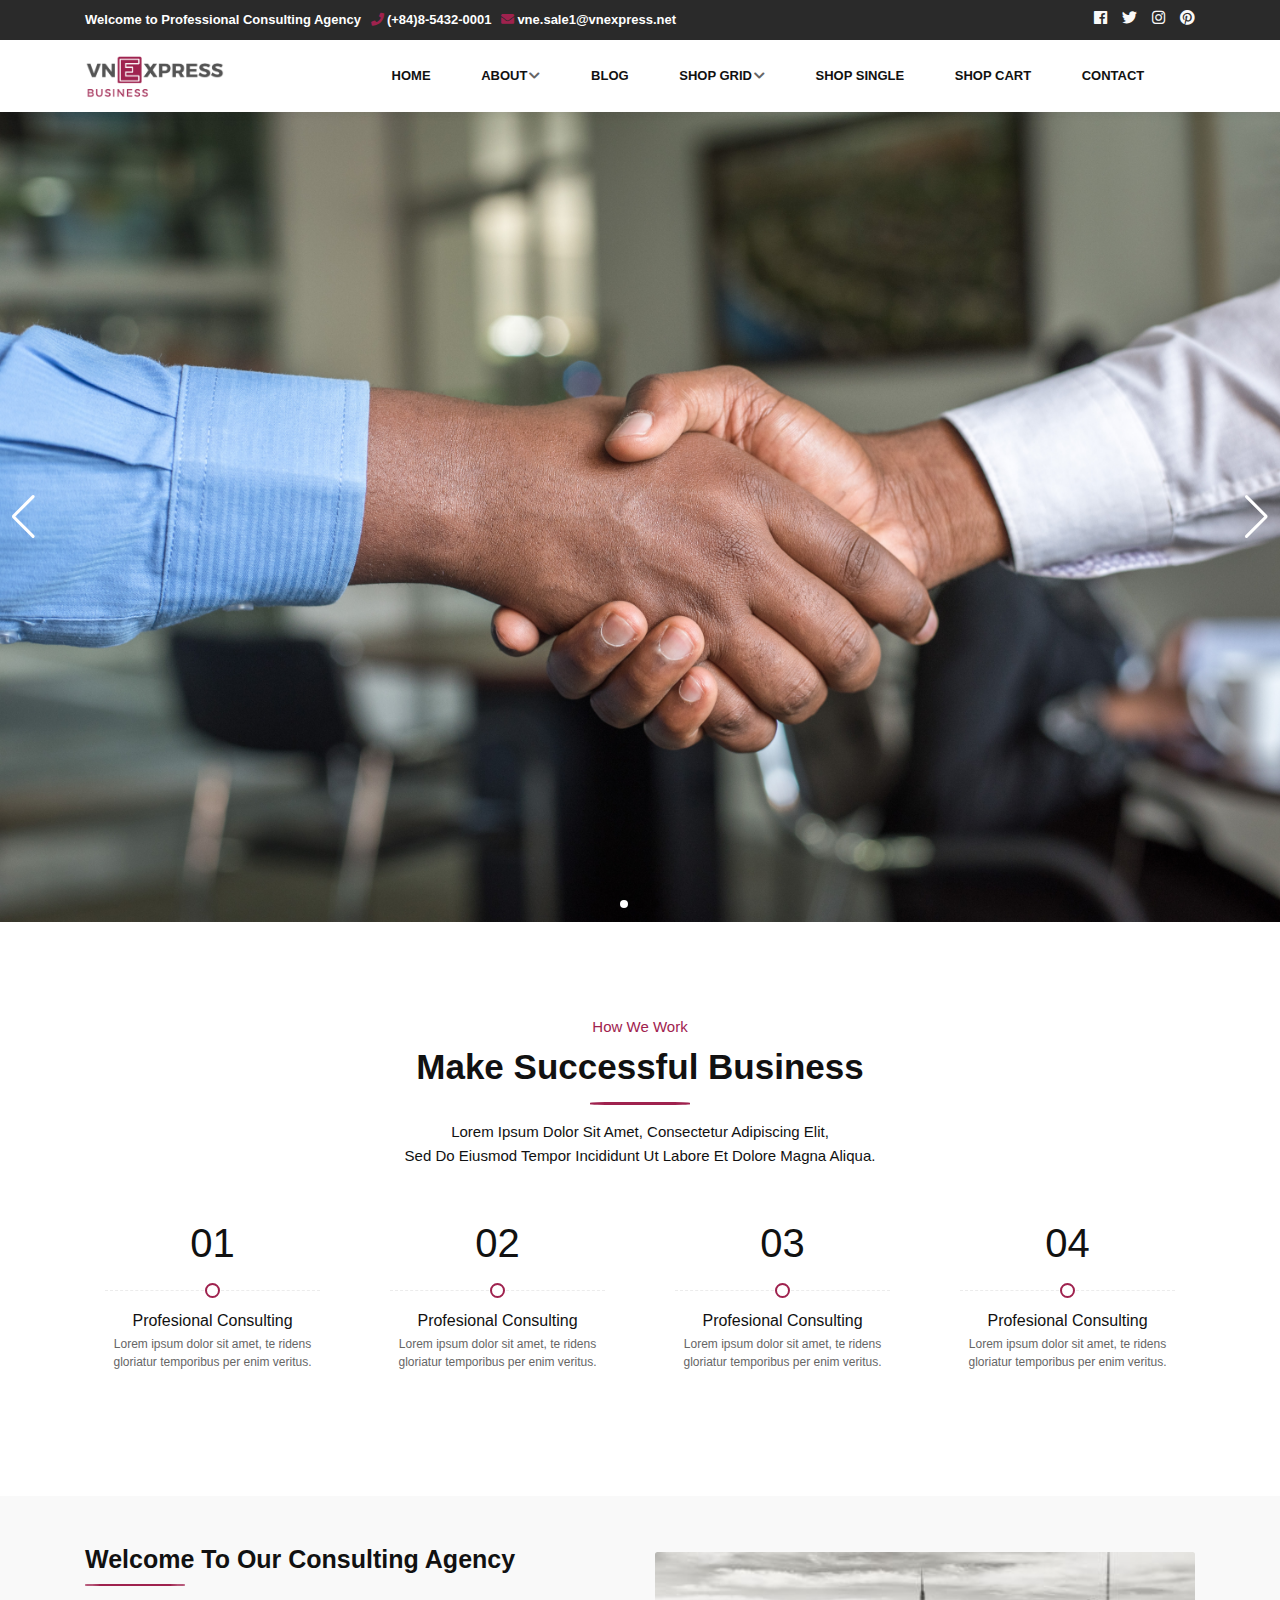
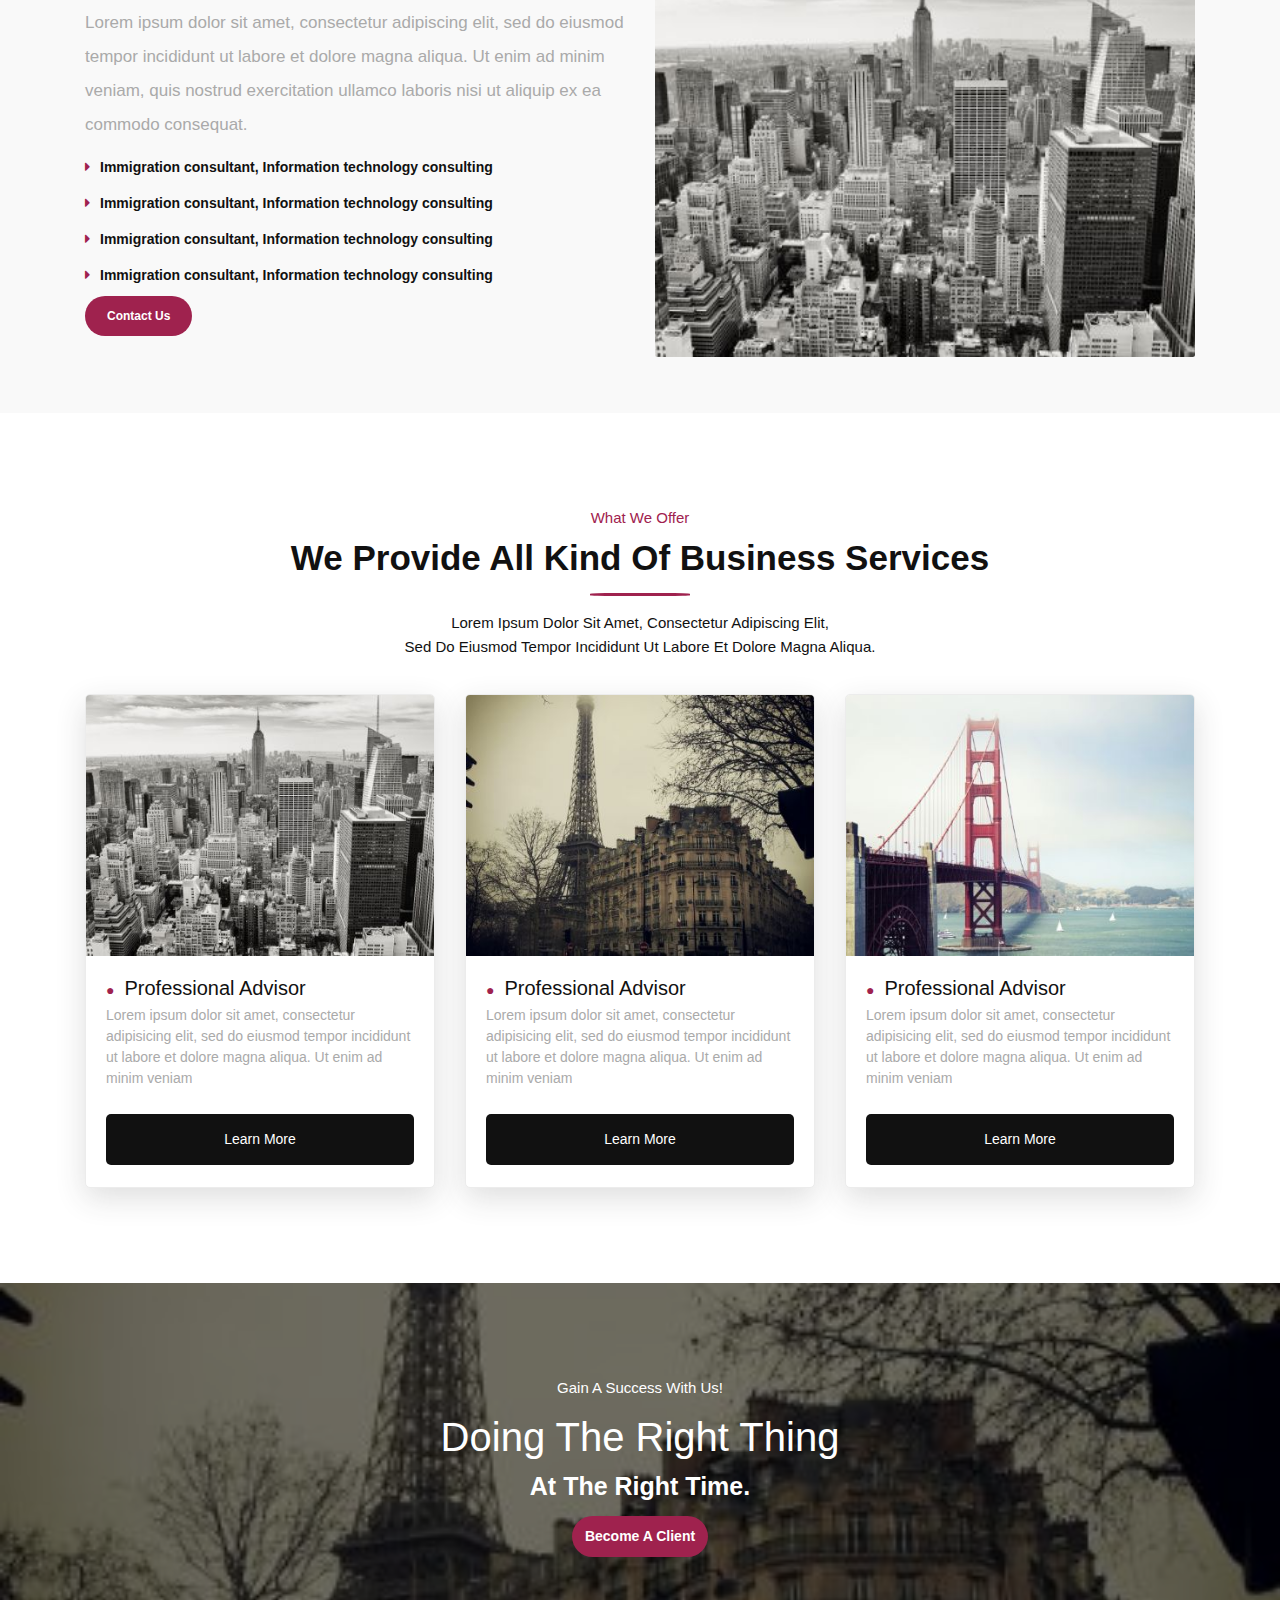
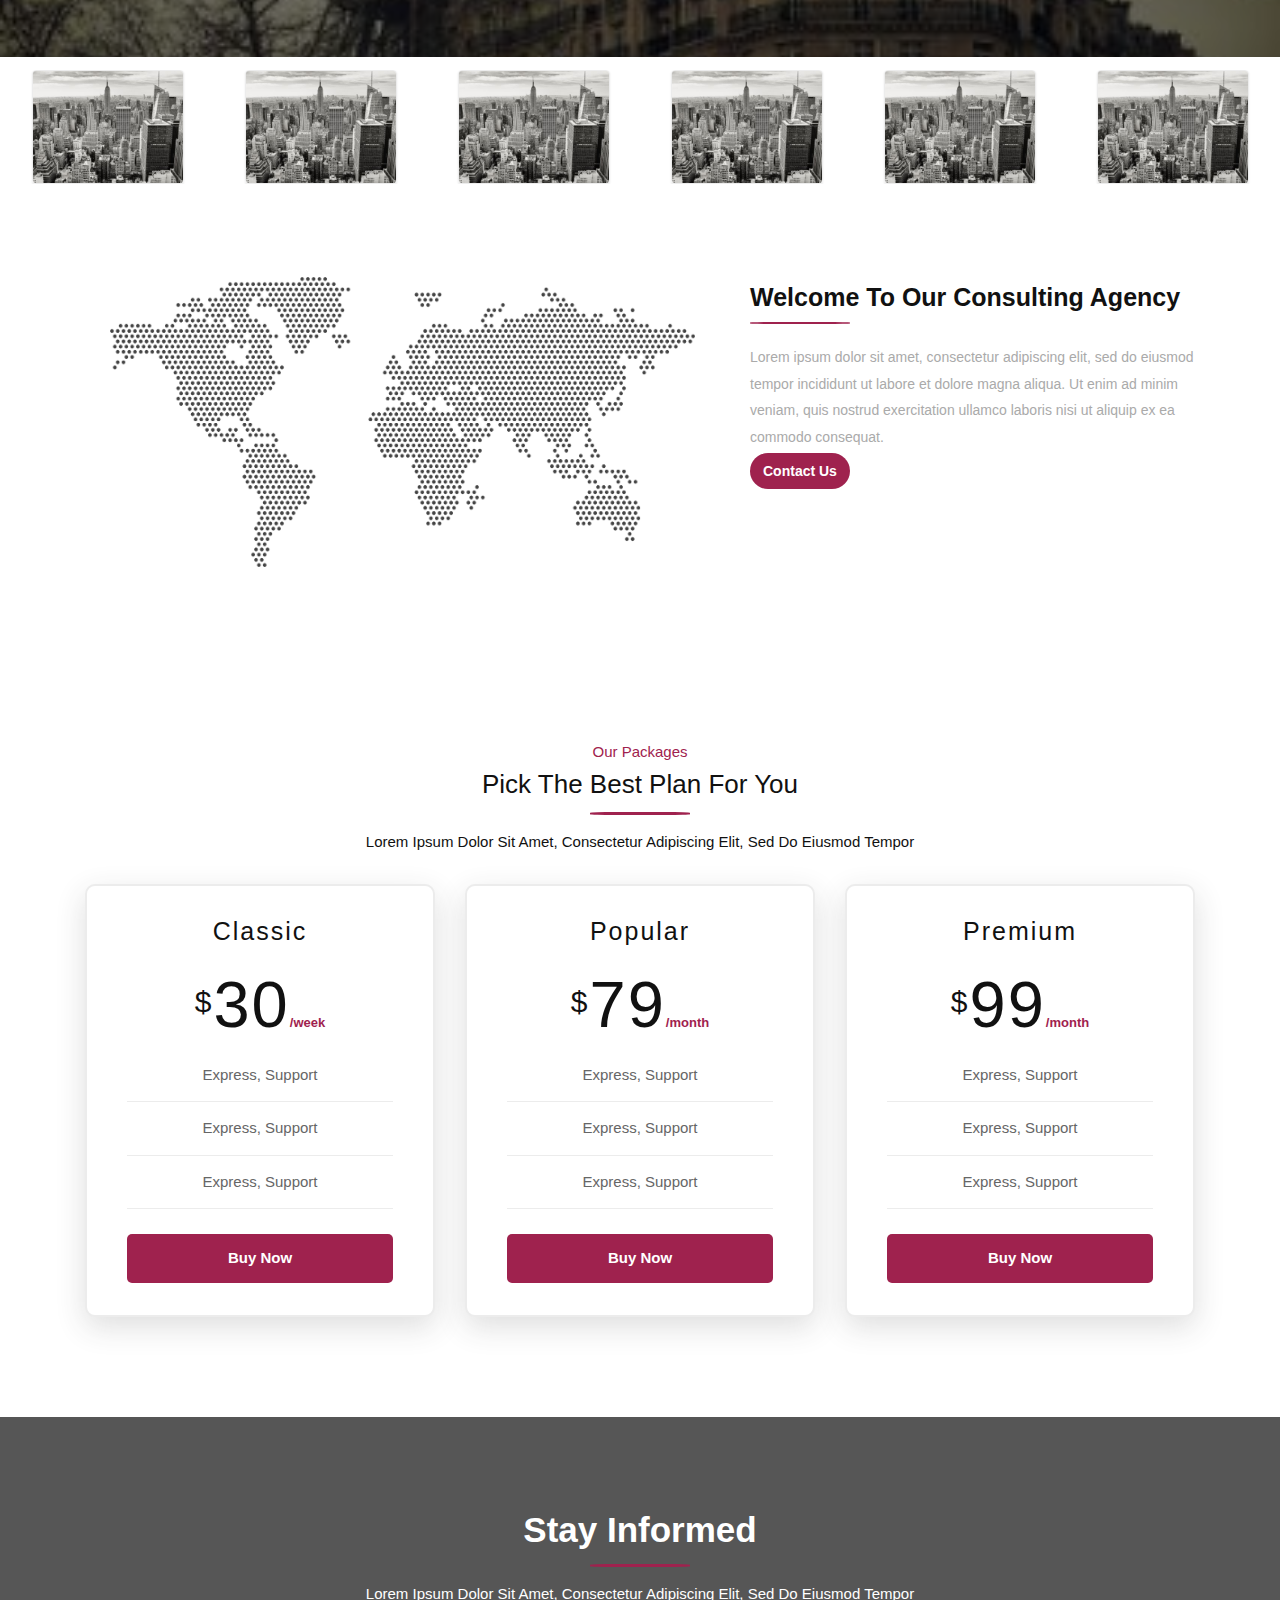
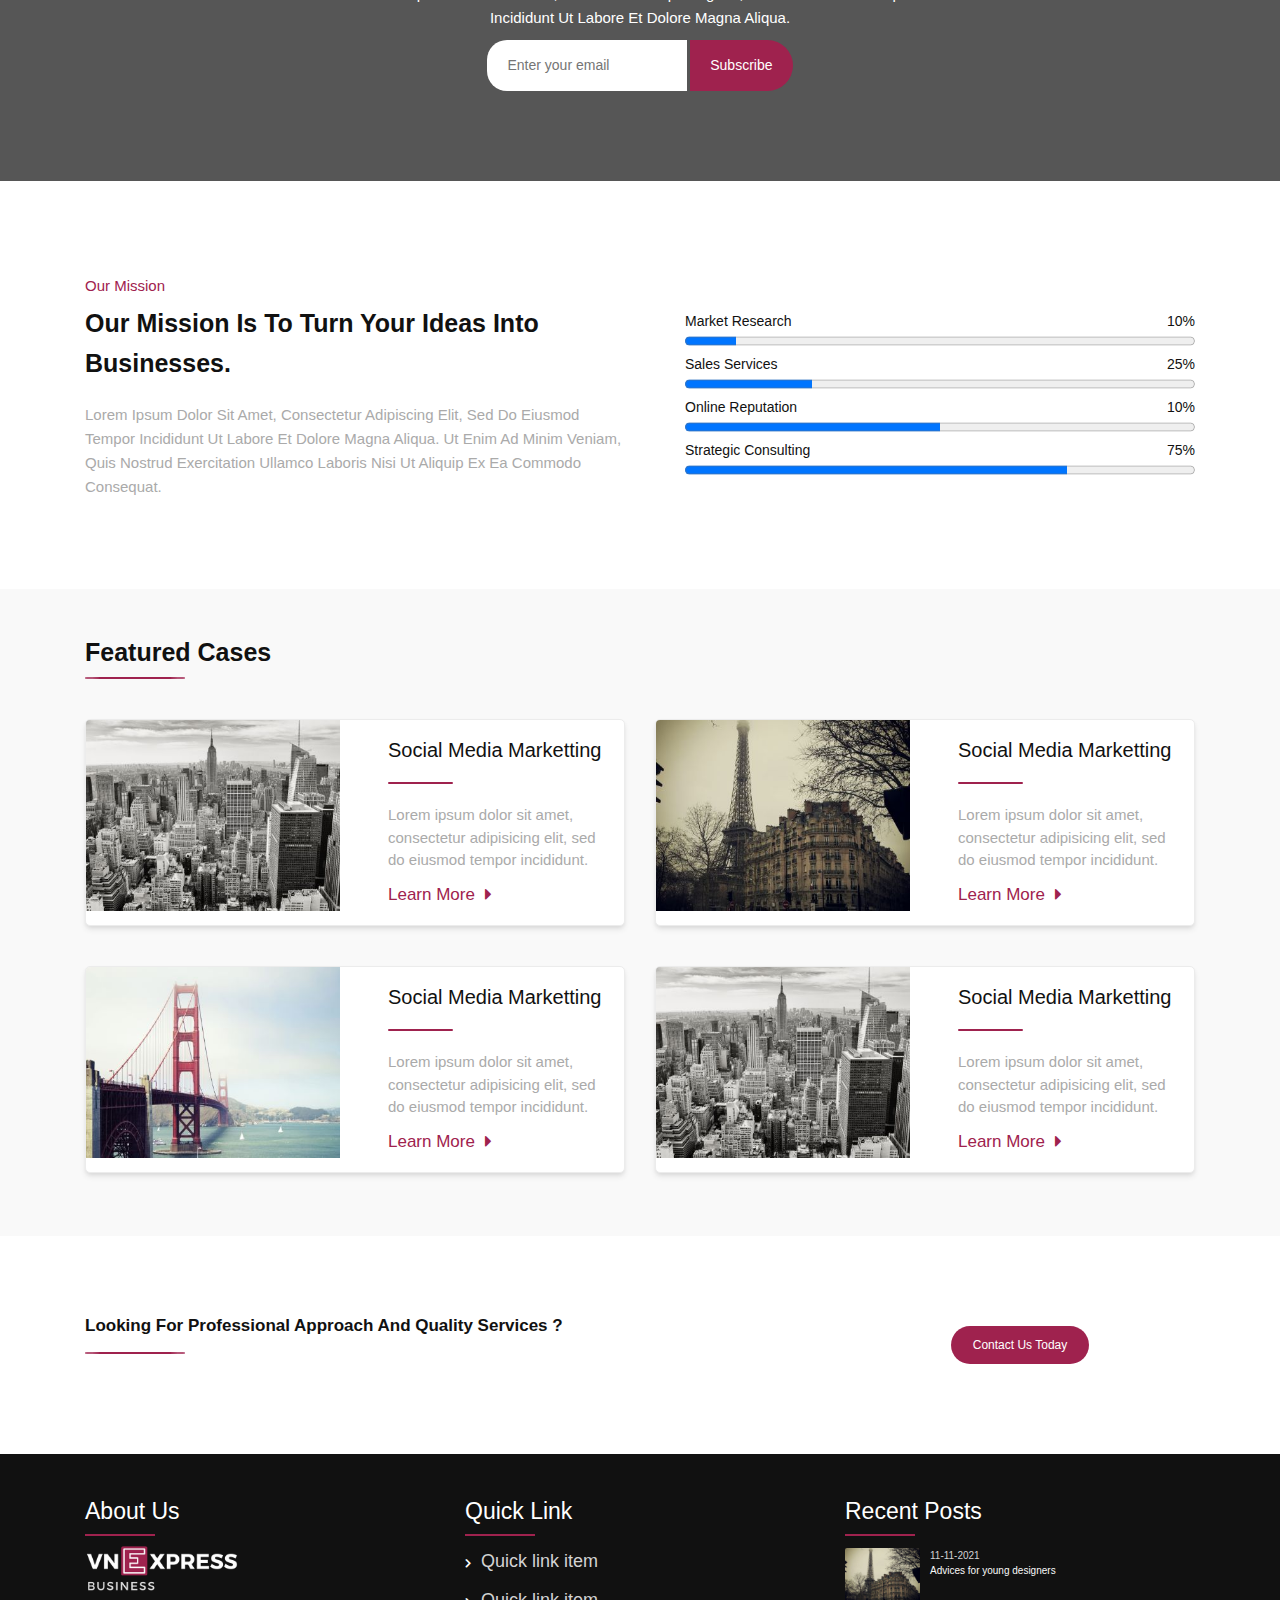
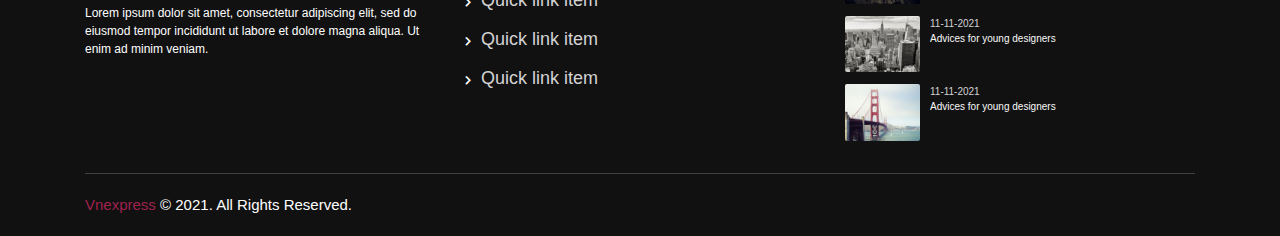
==== index.html @ 2b377792 "update 13/12" ====
<!DOCTYPE html>
<html lang="vi">

<head>
	<meta charset="UTF-8">
	<meta http-equiv="X-UA-Compatible" content="IE=edge">
	<meta name="viewport" content="width=device-width, initial-scale=1.0">
	<meta name="description" content="">
	<meta name="keyword" content="">
	<meta property="og:url" content="https://haopham1705.github.io/business-web" />
	<meta property="og:type" content="website" />
	<meta property="og:title" content="business web" />
	<meta property="og:description" content="business web site, chuyên trang kinh doanh" />
	<meta property="og:image" content="" />
	<link rel="shortcut icon" href="images/vnexpress-e-logo.ico" type="image/x-icon">

	<title>
		
	Home
	
	</title>

	<link rel="preconnect" href="https://fonts.googleapis.com">
	<link rel="preconnect" href="https://fonts.gstatic.com" crossorigin>
	<link rel="stylesheet" href="https://fonts.googleapis.com/css?family=Fira+Sans:100,200,300,400,500,600,700,800,900">
	
	
	<link rel="preload" as="style" type="text/css" href="css/main-style.min.css">
	<link rel="stylesheet" href="css/main-style.min.css">
	<link rel="preload" as="script" type="text/javascript" href="js/bundle.min.js">
	<script type="text/javascript">
		var domReadyQueue = [];
	</script>
	
	
</head>

<body class="oBusiness" id="body_area" data-height-small="false" itemscope itemtype="http://schema.org/WebPage">
	<div id="app">
		<div class="topbar hide-on-mobile">
			<div class="container">
				<div class="row">
					<div class="col-md-9 col-sm-9 col-12">
						<div class="topbar__info">
							<span>Welcome to Professional Consulting Agency</span>
							<span><i class="fas fa-phone"></i>(+84)8-5432-0001</span>
							<span><i class="fas fa-envelope"></i>vne.sale1@vnexpress.net</span>
						</div>
					</div>
					<div class="col-md-3 col-sm-3 col-12">
						<ul class="topbar__social hidden-md-down">
							<li><a href="#"><i class="fab fa-facebook"></i></a></li>
							<li><a href="#"><i class="fab fa-twitter"></i></a></li>
							<li><a href="#"><i class="fab fa-instagram"></i></a></li>
							<li><a href="#"><i class="fab fa-pinterest"></i></a></li>
						</ul>
					</div>
				</div>
			</div>
		</div>
		<!-- Header Navbar -->
		<header class="header">

			<div class="container header__navbar">
				<div class="header__logo">
					<a href="index.html" class="header__logo-link">
						<img src="images/vnexpress-business-logo.png" alt="redbiz img" class="header__logo-img">
					</a>
				</div>
				<nav id="mySidenav" class="sidenav">

					<a href="javascript:void(0)" class="closebtn" onclick="closeNav();">&times;</a>
					<ul class="sidenav__list" id="sidenav-list">
						<li class="sidenav__item">
							<a href="index.html">Home</a>
						</li>
						<li class="sidenav__item sidenav__dropdown">
							<a class="dropdown-btn" href="#">About<i class="fas fa-chevron-down"></i></a>
							<ul id="subnav" class="subnav">
								<li class="subnav__item"><a href="#">Subav item</a></li>
								<li class="subnav__item"><a href="#">Subav item</a></li>
								<li class="subnav__item"><a href="#">Subav item</a></li>
							</ul>
						</li>
						<li class="sidenav__item">
							<a href="blog.html">Blog</a>
						</li>
						<li class="sidenav__item sidenav__dropdown">
							<a class="dropdown-btn" href="#">Shop Grid<i class="fas fa-chevron-down"></i></a>
							<ul id="subnav" class="subnav">
								<li class="subnav__item"><a href="shop-grid-classic.html">Shop Grid Classic</a></li>
								<li class="subnav__item"><a href="shop-grid.html">Shop Grid</a></li>
							</ul>
						</li>
						<li class="sidenav__item">
							<a href="shop-single.html">Shop Single</a>
						</li>
						<li class="sidenav__item">
							<a href="shop-cart.html">Shop Cart</a>
						</li>
						<li class="sidenav__item">
							<a href="contact.html">Contact</a>
						</li>
					</ul>
				</nav>
			</div>
			<div onclick="closeNav()" id="overlay-navbar"></div>
			<span class="hide-on-pc" style="font-size:30px;cursor:pointer" onclick="openNav();">&#9776;</span>

		</header>

		<!-- Start popup menu -->

		<!-- End popup menu -->

		
	<main id="content" class="main-content">
		<div class="head__slider">
			<div class="swiper mySwiper">
				<div class="swiper-wrapper">
					<div class="swiper-slide"><img src="./images/business/shakehand.jpeg" /> </div>
					<div class="swiper-slide"><img src="./images/business/teamwork.jpeg" /> </div>
					<div class="swiper-slide"><img src="./images/business/shakehand-2-man.jpeg" /> </div>
				</div>
				<div class="swiper-button-next"></div>
				<div class="swiper-button-prev"></div>
				<div class="swiper-pagination"></div>
			</div>
		</div>

		<div class="section-block">
			<div class="container">
				<div class="section-heading text-center">
					<span class="section-heading__primary-title">How We Work</span>
					<h2 class="section-heading__dark-title">Make Successful Business</h2>
					<div class="section-heading-line"></div>
					<p>Lorem ipsum dolor sit amet, consectetur adipiscing elit,
						<br />sed do eiusmod tempor incididunt ut labore et dolore magna aliqua.<p>
				</div>
				<div class="row mt-50">
					<div class="col-md-3 col-sm-6 col-12">
						<div class="number-box">
							<h3>01</h3>
							<div class="number-box__line"></div>
							<h4>Profesional Consulting</h4>
							<p>Lorem ipsum dolor sit amet, te ridens gloriatur temporibus per enim veritus.</p>
						</div>
					</div>
					<div class="col-md-3 col-sm-6 col-12">
						<div class="number-box">
							<h3>02</h3>
							<div class="number-box__line"></div>
							<h4>Profesional Consulting</h4>
							<p>Lorem ipsum dolor sit amet, te ridens gloriatur temporibus per enim veritus.</p>
						</div>
					</div>
					<div class="col-md-3 col-sm-6 col-12">
						<div class="number-box">
							<h3>03</h3>
							<div class="number-box__line"></div>
							<h4>Profesional Consulting</h4>
							<p>Lorem ipsum dolor sit amet, te ridens gloriatur temporibus per enim veritus.</p>
						</div>
					</div>
					<div class="col-md-3 col-sm-6 col-12">
						<div class="number-box">
							<h3>04</h3>
							<div class="number-box__line"></div>
							<h4>Profesional Consulting</h4>
							<p>Lorem ipsum dolor sit amet, te ridens gloriatur temporibus per enim veritus.</p>
						</div>
					</div>
				</div>
			</div>
		</div>

		<div class="section-block-grey section-content-center">
			<div class="container">
				<div class="row">
					<div class="col-md-6 col-sm-6 col-12">
						<div class="pr-30-md">
							<div class="section-heading">
								<h4>Welcome To Our Consulting Agency</h4>
							</div>
							<div class="section-heading-line-left"></div>
							<p class="content-text-grey mt-20">Lorem ipsum dolor sit amet, consectetur adipiscing elit, sed
								do eiusmod
								tempor
								incididunt ut labore et dolore magna aliqua. Ut enim ad minim veniam, quis
								nostrud
								exercitation ullamco laboris nisi ut aliquip ex ea commodo consequat.
							</p>
							<div class="section-list-content mt-15">
								<ul>
									<li><i class="fa fa-caret-right"></i>Immigration consultant, Information
										technology consulting</li>
									<li><i class="fa fa-caret-right"></i>Immigration consultant, Information
										technology consulting</li>
									<li><i class="fa fa-caret-right"></i>Immigration consultant, Information
										technology consulting</li>
									<li><i class="fa fa-caret-right"></i>Immigration consultant, Information
										technology consulting</li>
								</ul>
							</div>
							<div class="mt-25">
								<a href="#" class="primary-btn btn-sm">Contact Us</a>
							</div>
						</div>
					</div>
					<div class="col-md-6 col-sm-6 col-12">
						<img src="./images/place/newyork.jpg" alt="img content"
							class="mt-20 el-shadow rounded img-content" />
					</div>
				</div>
			</div>
		</div>

		<div class="section-block">
			<div class="container">
				<div class="section-heading text-center">
					<span class="section-heading__primary-title">What We Offer</span>
					<h2 class="section-heading__dark-title">We Provide All Kind Of Business Services</h2>
					<div class="section-heading-line"></div>
					<p>Lorem ipsum dolor sit amet, consectetur adipiscing elit,
						<br />sed do eiusmod tempor incididunt ut labore et dolore magna aliqua.<p>
				</div>
				<div class="row mt-50">
					<div class="col-md-4 col-sm-4 col-12">
						<div class="card-info">
							<img class="card-info__img" src="./images/place/newyork.jpg" alt="img content">
							<div class="card-info__content">
								<h4 class="card-info__title">Professional Advisor</h4>
								<p class="card-info__paragraph">Lorem ipsum dolor sit amet, consectetur adipisicing elit,
									sed do eiusmod tempor
									incididunt ut labore et dolore magna aliqua. Ut enim ad minim veniam</p>
								<div class="card-info__button btn-f"><a class="secondary-btn btn-f" href="#">Learn More</a>
								</div>
							</div>
						</div>
					</div>
					<div class="col-md-4 col-sm-4 col-12">
						<div class="card-info">
							<img class="card-info__img" src="./images/place/paris.jpg" alt="img content">
							<div class="card-info__content">
								<h4 class="card-info__title">Professional Advisor</h4>
								<p class="card-info__paragraph">Lorem ipsum dolor sit amet, consectetur adipisicing elit,
									sed do eiusmod tempor
									incididunt ut labore et dolore magna aliqua. Ut enim ad minim veniam</p>
								<div class="card-info__button btn-f"><a class="secondary-btn btn-f" href="#">Learn More</a>
								</div>
							</div>
						</div>
					</div>
					<div class="col-md-4 col-sm-4 col-12">
						<div class="card-info">
							<img class="card-info__img" src="./images/place/sanfran.jpg" alt="img content">
							<div class="card-info__content">
								<h4 class="card-info__title">Professional Advisor</h4>
								<p class="card-info__paragraph">Lorem ipsum dolor sit amet, consectetur adipisicing elit,
									sed do eiusmod tempor
									incididunt ut labore et dolore magna aliqua. Ut enim ad minim veniam</p>
								<div class="card-info__button btn-f"><a class="secondary-btn btn-f" href="#">Learn More</a>
								</div>
							</div>
						</div>
					</div>
				</div>
			</div>
		</div>

		<div class="section-block-bg" style="background-image: url(./images/place/paris.jpg);">
			<div class="container">
				<div class="section-heading section-block-bg__content">
					<span class="section-heading__light-title">Gain a Success With Us!</span>
					<h1 class="section-heading__light-title">Doing the right thing</h1>
					<h4 class="section-heading__light-title">At the Right Time.</h4>
					<a href="#" class="primary-btn btn-f">Become a Client</a>
				</div>
			</div>
		</div>

		<!-- Client Carousel -->
		<div class="section-block-carousel">
			<div class="swiper mySwiperCarousel">
				<div class="swiper-wrapper">
					<div class="swiper-slide swiper-slide-client">
						<img src="./images/place/newyork.jpg" alt="client img" class="client-section__img">
					</div>
					<div class="swiper-slide swiper-slide-client">
						<img src="./images/place/newyork.jpg" alt="client img" class="client-section__img">
					</div>
					<div class="swiper-slide swiper-slide-client">
						<img src="./images/place/newyork.jpg" alt="client img" class="client-section__img">
					</div>
					<div class="swiper-slide swiper-slide-client">
						<img src="./images/place/newyork.jpg" alt="client img" class="client-section__img">
					</div>
					<div class="swiper-slide swiper-slide-client">
						<img src="./images/place/newyork.jpg" alt="client img" class="client-section__img">
					</div>
					<div class="swiper-slide swiper-slide-client">
						<img src="./images/place/newyork.jpg" alt="client img" class="client-section__img">
					</div>
					<div class="swiper-slide swiper-slide-client">
						<img src="./images/place/newyork.jpg" alt="client img" class="client-section__img">
					</div>
					<div class="swiper-slide swiper-slide-client">
						<img src="./images/place/newyork.jpg" alt="client img" class="client-section__img">
					</div>
					<div class="swiper-slide swiper-slide-client">
						<img src="./images/place/newyork.jpg" alt="client img" class="client-section__img">
					</div>
					<div class="swiper-slide swiper-slide-client">
						<img src="./images/place/newyork.jpg" alt="client img" class="client-section__img">
					</div>
					<div class="swiper-slide swiper-slide-client">
						<img src="./images/place/newyork.jpg" alt="client img" class="client-section__img">
					</div>
					<div class="swiper-slide swiper-slide-client">
						<img src="./images/place/newyork.jpg" alt="client img" class="client-section__img">
					</div>
					<div class="swiper-slide swiper-slide-client">
						<img src="./images/place/newyork.jpg" alt="client img" class="client-section__img">
					</div>
				</div>
			</div>
		</div>

		<div class="section-block">
			<div class="container">
				<div class="row">
					<div class="col-md-7 col-sm-7 col-12 img-map-content">
						<img src="./images/world-map.png" alt="world map">
					</div>
					<div class="col-md-5 col-sm-5 col-12">
						<div class="section-heading">
							<h4>Welcome To Our Consulting Agency</h4>
						</div>
						<div class="section-heading-line-left"></div>
						<p class="content-paragraph">Lorem ipsum dolor sit amet, consectetur adipiscing elit, sed do
							eiusmod tempor
							incididunt ut labore et dolore magna aliqua. Ut enim ad minim veniam, quis
							nostrud
							exercitation ullamco laboris nisi ut aliquip ex ea commodo consequat.
						</p>
						<a href="#" class="primary-btn btn-f">Contact Us</a>
					</div>
				</div>
			</div>
		</div>

		<!-- List Review content -->
		<!-- <div class="section-block">
			<div class="section-heading center-element">
				<span class="primary-color">Testmonials</span>
				<h4>What People Say</h4>
				<div class="section-heading-line"></div>
			</div> 

			<div class="swiper-feedback swiperFeedback">
				<div class="swiper-wrapper">
					<div class="swiper-slide">
						<div class="testmonial-single">
							<p>Lorem ipsum dolor sit amet, consectetur adipiscing elit, sed do eiusmod tempor incididunt ut
								labore et dolore magna aliqua. Ut enim ad minim veniam, quis nostrud exercitation ullamco
								laboris nisi ut aliquip ex ea commodo consequat.</p>
							<h4>John Doe</h4>
							<h6>Consultant</h6>
						</div>
					</div>
					<div class="swiper-slide">
						<div class="testmonial-single">
							<p>Lorem ipsum dolor sit amet, consectetur adipiscing elit, sed do eiusmod tempor incididunt ut
								labore et dolore magna aliqua. Ut enim ad minim veniam, quis nostrud exercitation ullamco
								laboris nisi ut aliquip ex ea commodo consequat.</p>
							<h4>John Doe</h4>
							<h6>Consultant</h6>
						</div>
					</div>
					<div class="swiper-slide">
						<div class="testmonial-single">
							<p>Lorem ipsum dolor sit amet, consectetur adipiscing elit, sed do eiusmod tempor incididunt ut
								labore et dolore magna aliqua. Ut enim ad minim veniam, quis nostrud exercitation ullamco
								laboris nisi ut aliquip ex ea commodo consequat.</p>
							<h4>John Doe</h4>
							<h6>Consultant</h6>
						</div>
					</div>
				</div>
				<div class="swiper-pagination"></div>
			</div>
		</div> -->

		<!-- card package -->
		<div class="section-block">
			<div class="container">
				<div class="section-heading package-section-heading center-element">
					<span class="primary-color">Our Packages</span>
					<h3>Pick The Best Plan For You</h3>
					<div class="section-heading-line"></div>
					<p>Lorem ipsum dolor sit amet, consectetur adipiscing elit, sed do eiusmod tempor </p>
				</div>

				<div class="row mt-50">
					<div class="col-md-4 col-sm-4 col-12">
						<div class="card-package">
							<h4 class="card-package__title">Classic</h4>
							<div class="card-package__price">
								<h4><sup>$</sup>30</h4><span>/week</span>
							</div>
							<ul>
								<li>Express, Support</li>
								<li>Express, Support</li>
								<li>Express, Support</li>
							</ul>
							<div class="card-package__button"><a href="#" class="third-btn btn">Buy Now</a></div>
						</div>
					</div>
					<div class="col-md-4 col-sm-4 col-12">
						<div class="card-package">
							<h4 class="card-package__title">Popular</h4>
							<div class="card-package__price">
								<h4><sup>$</sup>79</h4><span>/month</span>
							</div>
							<ul>
								<li>Express, Support</li>
								<li>Express, Support</li>
								<li>Express, Support</li>
							</ul>
							<div class="card-package__button"><a href="#" class="third-btn btn">Buy Now</a></div>
						</div>
					</div>
					<div class="col-md-4 col-sm-4 col-12">
						<div class="card-package">
							<h4 class="card-package__title">Premium</h4>
							<div class="card-package__price">
								<h4><sup>$</sup>99</h4><span>/month</span>
							</div>
							<ul>
								<li>Express, Support</li>
								<li>Express, Support</li>
								<li>Express, Support</li>
							</ul>
							<div class="card-package__button"><a href="#" class="third-btn btn">Buy Now</a></div>
						</div>
					</div>
				</div>
			</div>
		</div>

		<!-- Subscribe section -->
		<div class="section-bg-scroll" style="background-image: url(./images/place/paris.jpg);">
			<div class="container">
				<div class="section-heading center-element">
					<h2>Stay <strong>informed</strong></h2>
					<div class="section-heading-line"></div>
					<p>Lorem ipsum dolor sit amet, consectetur adipiscing elit, sed do eiusmod tempor<br>incididunt ut
						labore
						et dolore magna aliqua.</p>
				</div>
				<div class="mt-30 center-element">
					<form class="form-subscribe">
						<input type="email" class="form-subscribe__email" name="email" placeholder="Enter your email">
						<button type="submit" class="form-subscribe__btn">Subscribe</button>
					</form>
				</div>
			</div>
		</div>

		<div class="section-block">
			<div class="container">
				<div class="row">
					<div class="col-md-6 col-sm-6 col-12">
						<div class="section-heading">
							<span class="primary-color">Our mission</span>
							<h4>Our Mission is to Turn Your Ideas Into Businesses.</h4>
							<div class="content-paragraph">
								<p>Lorem ipsum dolor sit amet, consectetur adipiscing elit, sed do eiusmod tempor
									incididunt ut labore et
									dolore magna aliqua. Ut enim ad minim veniam, quis nostrud exercitation ullamco laboris
									nisi ut aliquip
									ex ea commodo consequat.</p>
							</div>
						</div>
					</div>

					<div class="col-md-6 col-sm-6 col-12">
						<div class="progress-content">
							<div class="progress-content__text">
								<p>Market Research</p>
								<p>10%</p>
							</div>
							<progress id="file" value="10" max="100"> 10% </progress>

							<div class="progress-content__text">
								<p>Sales Services</p>
								<p>25%</p>
							</div>
							<progress id="file" value="25" max="100"> 25% </progress>

							<div class="progress-content__text">
								<p>Online Reputation</p>
								<p>10%</p>
							</div>
							<progress id="file" value="50" max="100"> 50% </progress>

							<div class="progress-content__text">
								<p>Strategic Consulting</p>
								<p>75%</p>
							</div>
							<progress id="file" value="75" max="100"> 75% </progress>
						</div>

					</div>
				</div>
			</div>
		</div>

		<!-- card feature case -->
		<div class="section-block-grey">
			<div class="container">
				<div class="section-heading">
					<h4>Featured Cases</h4>
					<div class="section-heading-line-left"></div>
				</div>

				<div class="row mt-15">
					<div class="col-md-6 col-sm-12 col-12">
						<div class="card-block">
							<div class="row">
								<div class="col-md-6 col-sm-6 col-12">
									<img class="card-block__img" src="./images/place/newyork.jpg" alt="case feature vne">
								</div>
								<div class="col-md-6 col-sm-6 col-12">
									<div class="card-block__content">
										<h4 class="card-block__title">Social Media Marketting</h4>
										<p class="card-block__para">Lorem ipsum dolor sit amet, consectetur adipisicing
											elit, sed do eiusmod tempor
											incididunt.</p>
										<a class="card-block__link" href="#">Learn More
											<i class="fas fa-caret-right"></i>
										</a>
									</div>
								</div>
							</div>
						</div>
					</div>
					<div class="col-md-6 col-sm-12 col-12">
						<div class="card-block">
							<div class="row">
								<div class="col-md-6 col-sm-6 col-12">
									<img class="card-block__img" src="./images/place/paris.jpg" alt="case feature vne">
								</div>
								<div class="col-md-6 col-sm-6 col-12">
									<div class="card-block__content">
										<h4 class="card-block__title">Social Media Marketting</h4>
										<p class="card-block__para">Lorem ipsum dolor sit amet, consectetur adipisicing
											elit, sed do eiusmod tempor
											incididunt.</p>
										<a class="card-block__link" href="#">Learn More
											<i class="fas fa-caret-right"></i>
										</a>
									</div>
								</div>
							</div>
						</div>
					</div>
					<div class="col-md-6 col-sm-12 col-12">
						<div class="card-block">
							<div class="row">
								<div class="col-md-6 col-sm-6 col-12">
									<img class="card-block__img" src="./images/place/sanfran.jpg" alt="case feature vne">
								</div>
								<div class="col-md-6 col-sm-6 col-12">
									<div class="card-block__content">
										<h4 class="card-block__title">Social Media Marketting</h4>
										<p class="card-block__para">Lorem ipsum dolor sit amet, consectetur adipisicing
											elit, sed do eiusmod tempor
											incididunt.</p>
										<a class="card-block__link" href="#">Learn More
											<i class="fas fa-caret-right"></i>
										</a>
									</div>
								</div>
							</div>
						</div>
					</div>
					<div class="col-md-6 col-sm-12 col-12">
						<div class="card-block">
							<div class="row">
								<div class="col-md-6 col-sm-6 col-12">
									<img class="card-block__img" src="./images/place/newyork.jpg" alt="case feature vne">
								</div>
								<div class="col-md-6 col-sm-6 col-12">
									<div class="card-block__content">
										<h4 class="card-block__title">Social Media Marketting</h4>
										<p class="card-block__para">Lorem ipsum dolor sit amet, consectetur adipisicing
											elit, sed do eiusmod tempor
											incididunt.</p>
										<a class="card-block__link" href="#">Learn More
											<i class="fas fa-caret-right"></i>
										</a>
									</div>
								</div>
							</div>
						</div>
					</div>
				</div>
			</div>
		</div>

		<!-- Bottom contact -->
		<div class="section-block">
			<div class="container">
				<div class="bottom-content">
					<div class="row">
						<div class="col-md-8 col-sm-8 col-12">
							<div class="section-heading">
								<h6 class="bottom-content__title">Looking for Professional Approach and Quality Services ?
								</h6>
							</div>
							<div class="section-heading-line-left"></div>
						</div>
						<div class="col-md-4 col-sm-4 col-12">
							<div class="bottom-content__control">
								<a href="./contact.html" class="bottom-content__button primary-btn">Contact Us Today</a>
							</div>
						</div>
					</div>
				</div>
			</div>
		</div>
		</div>
	</main>
	

		<footer class="footer">
			<div class="container">
				<div class="row">
					<div class="col-md-4 col-sm-6 col-12">
						<h3 class="footer__title">About Us</h3>
						<div class="mt-20 footer__detail">
							<img class="footer__logo-img" src="images/vnexpress-business-white-color.png"
								alt="img footer">
							<p class="mt-30 footer__detail-text">Lorem ipsum dolor sit amet, consectetur adipiscing
								elit, sed do eiusmod tempor incididunt ut labore et dolore magna aliqua. Ut enim ad
								minim veniam.
							</p>
						</div>
					</div>
					<div class="col-md-4 col-sm-6 col-12">
						<h3 class="footer__title">Quick Link</h3>
						<ul class="footer__list">
							<li class="footer__list-item"><i class="fas fa-chevron-right"></i><a href=""
									class="footer__list-link">Quick link item</a></li>
							<li class="footer__list-item"><i class="fas fa-chevron-right"></i><a href=""
									class="footer__list-link">Quick link item</a></li>
							<li class="footer__list-item"><i class="fas fa-chevron-right"></i><a href=""
									class="footer__list-link">Quick link item</a></li>
							<li class="footer__list-item"><i class="fas fa-chevron-right"></i><a href=""
									class="footer__list-link">Quick link item</a></li>
						</ul>
					</div>
					<div class="col-md-4 col-sm-6 col-12">
						<h3 class="footer__title">Recent Posts</h3>
						<ul class="footer__recent">
							<li class="footer__recent-item"><a href="" class="footer__recent-link">
									<img src="images/place/paris.jpg" alt="">
									<div class="recent-post">
										<span class="recent-post__date">11-11-2021</span>
										<a href="#" class="recent-post__text">Advices for young designers</a>
									</div>
								</a></li>
							<li class="footer__recent-item"><a href="" class="footer__recent-link">
									<img src="images/place/newyork.jpg" alt="">
									<div class="recent-post">
										<span class="recent-post__date">11-11-2021</span>
										<a href="#" class="recent-post__text">Advices for young designers</a>
									</div>
								</a></li>
							<li class="footer__recent-item"><a href="" class="footer__recent-link">
									<img src="images/place/sanfran.jpg" alt="">
									<div class="recent-post">
										<span class="recent-post__date">11-11-2021</span>
										<a href="#" class="recent-post__text">Advices for young designers</a>
									</div>
								</a></li>
						</ul>
					</div>
				</div>
				<div class="footer__bottom-bar">
					<p><span class="primary-color">Vnexpress</span> © 2021. All Rights Reserved.</p>
				</div>
			</div>
		</footer>

		<!-- <div class="scroll-to-top">
			<span class="btn-gotop" id="btn_gotop">
				<i class="fas fa-angle-up"></i>
			</span>
		</div> -->

		<!-- Start popup menu -->
		<!-- <aside class="aside_area" id="showNavSideMenu">
	</aside> -->
		<!-- End popup menu -->


		<!-- Start #wrap_popup_page - Group popup page - Globe -->
		<div class="wrap-popup-page" id="wrap_popup_page">

			
		

		</div>
		<!-- End #wrap_popup_page - Group popup page - Globe -->

	</div>
	<!-- <script defer src="js/bundle.min.js"></script> -->

	<script type="text/javascript" data-type="lazy" data-src="js/bundle.min.js"></script>
	<script type="text/javascript" id="flying-scripts">
		// Side Nabar action
		function openNav() {
			document.getElementById("mySidenav").style.width = "80vw";
			document.getElementById("overlay-navbar").style.display = "block";
			document.getElementById("sidenav-list").style.display = "block";
		}

		function closeNav() {
			document.getElementById("mySidenav").style.width = "0";
			document.getElementById("app").style.marginLeft = "0";
			document.getElementById("overlay-navbar").style.display = "none";
			document.getElementById("sidenav-list").style.display = "none";
		}

		var dropdown = document.getElementsByClassName("dropdown-btn");
		var i;

		for (i = 0; i < dropdown.length; i++) {
			dropdown[i].addEventListener("click", function () {
				this.classList.toggle("active");
				var dropdownContent = this.nextElementSibling;
				if (dropdownContent.style.display === "block") {
					dropdownContent.style.display = "none";
				} else {
					dropdownContent.style.display = "block";
				}
			});
		}
	</script>
	<script type="text/javascript" data-type="lazy" data-src="js/bundle.min.js"></script>
	<script type="text/javascript" id="flying-scripts">
		const loadScriptsTimer = setTimeout(loadScripts, 2 * 1000);
		const userInteractionEvents = ["mouseover", "keydown", "touchstart", "touchmove", "wheel"];
		userInteractionEvents.forEach(function (event) {
			window.addEventListener(event, triggerScriptLoader, {
				passive: !0
			})
		});

		function triggerScriptLoader() {
			loadScripts();
			clearTimeout(loadScriptsTimer);
			userInteractionEvents.forEach(function (event) {
				window.removeEventListener(event, triggerScriptLoader, {
					passive: !0
				})
			})
		}

		function loadScripts() {
			document.querySelectorAll("script[data-type='lazy']").forEach(function (elem) {
				elem.setAttribute("src", elem.getAttribute("data-src"))
			});
		}
	</script>
	<!-- build:jsOnlyPage -->

</body>

</html>
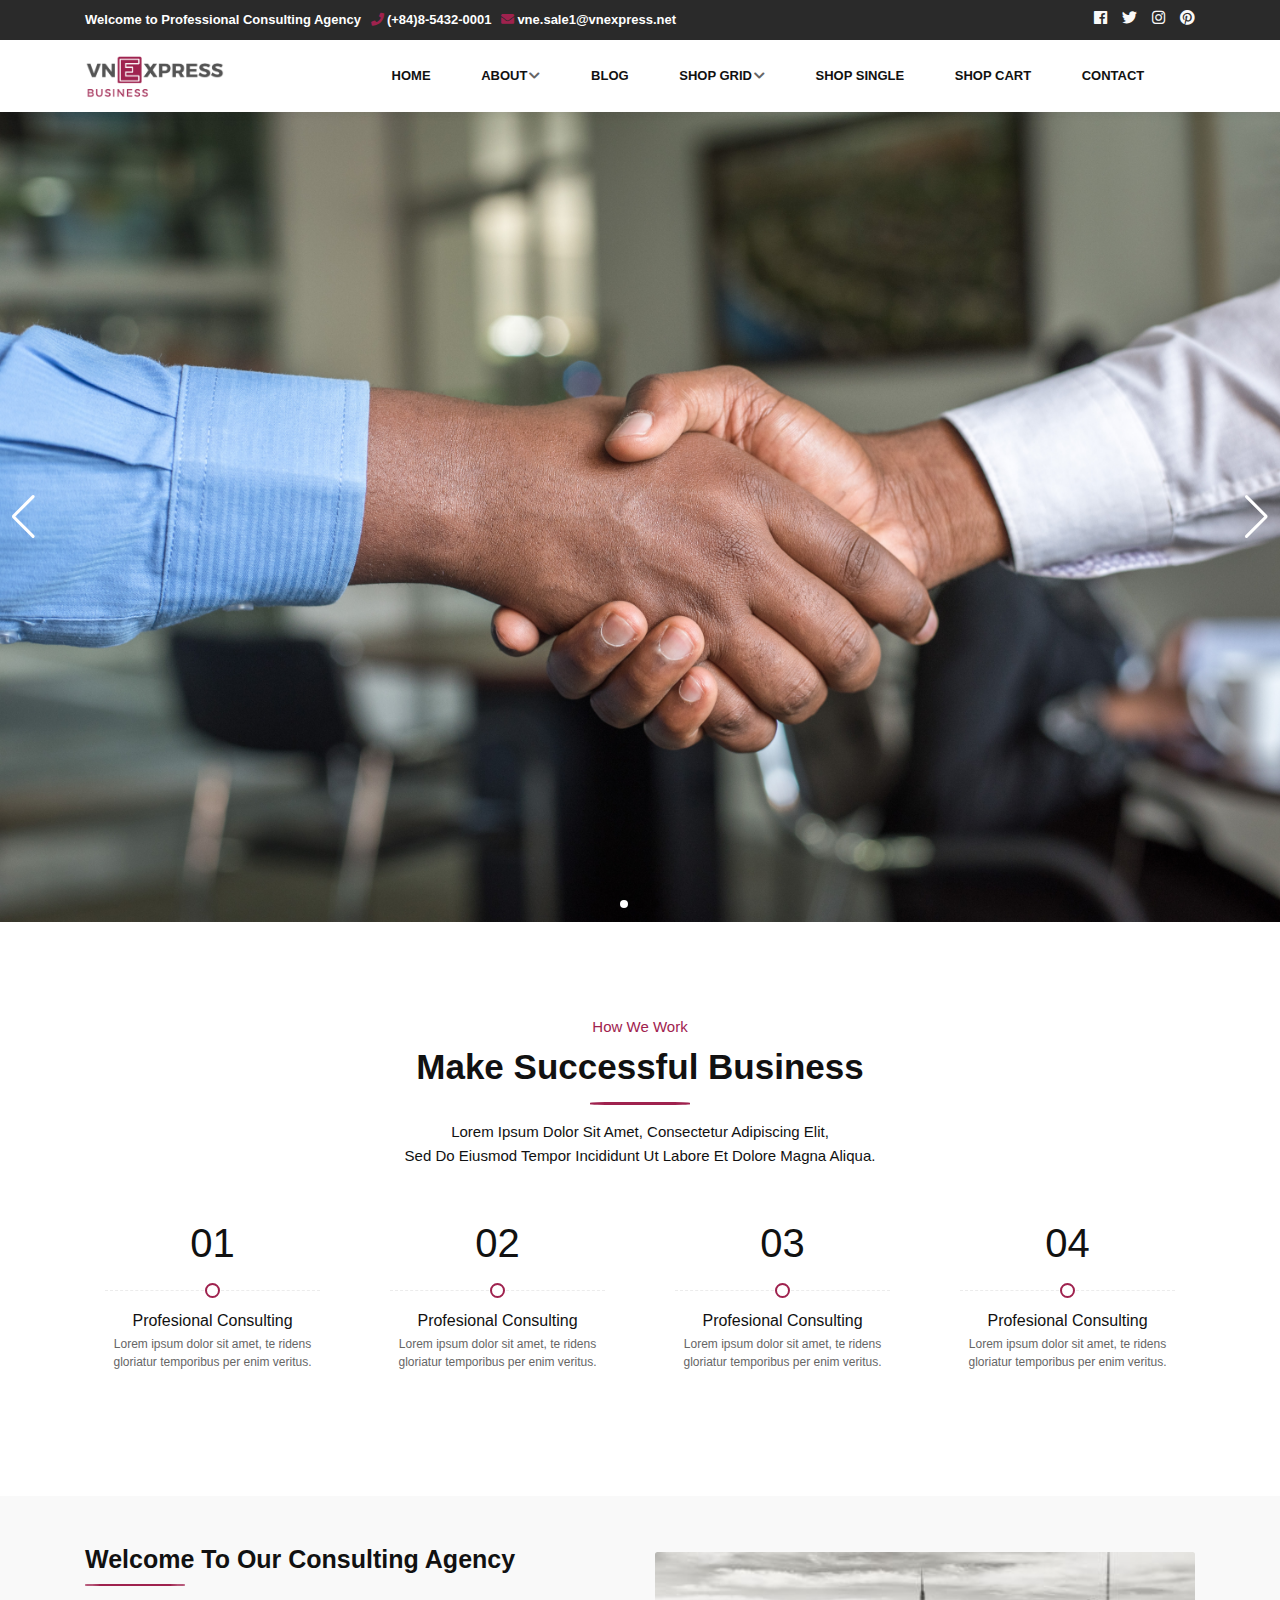
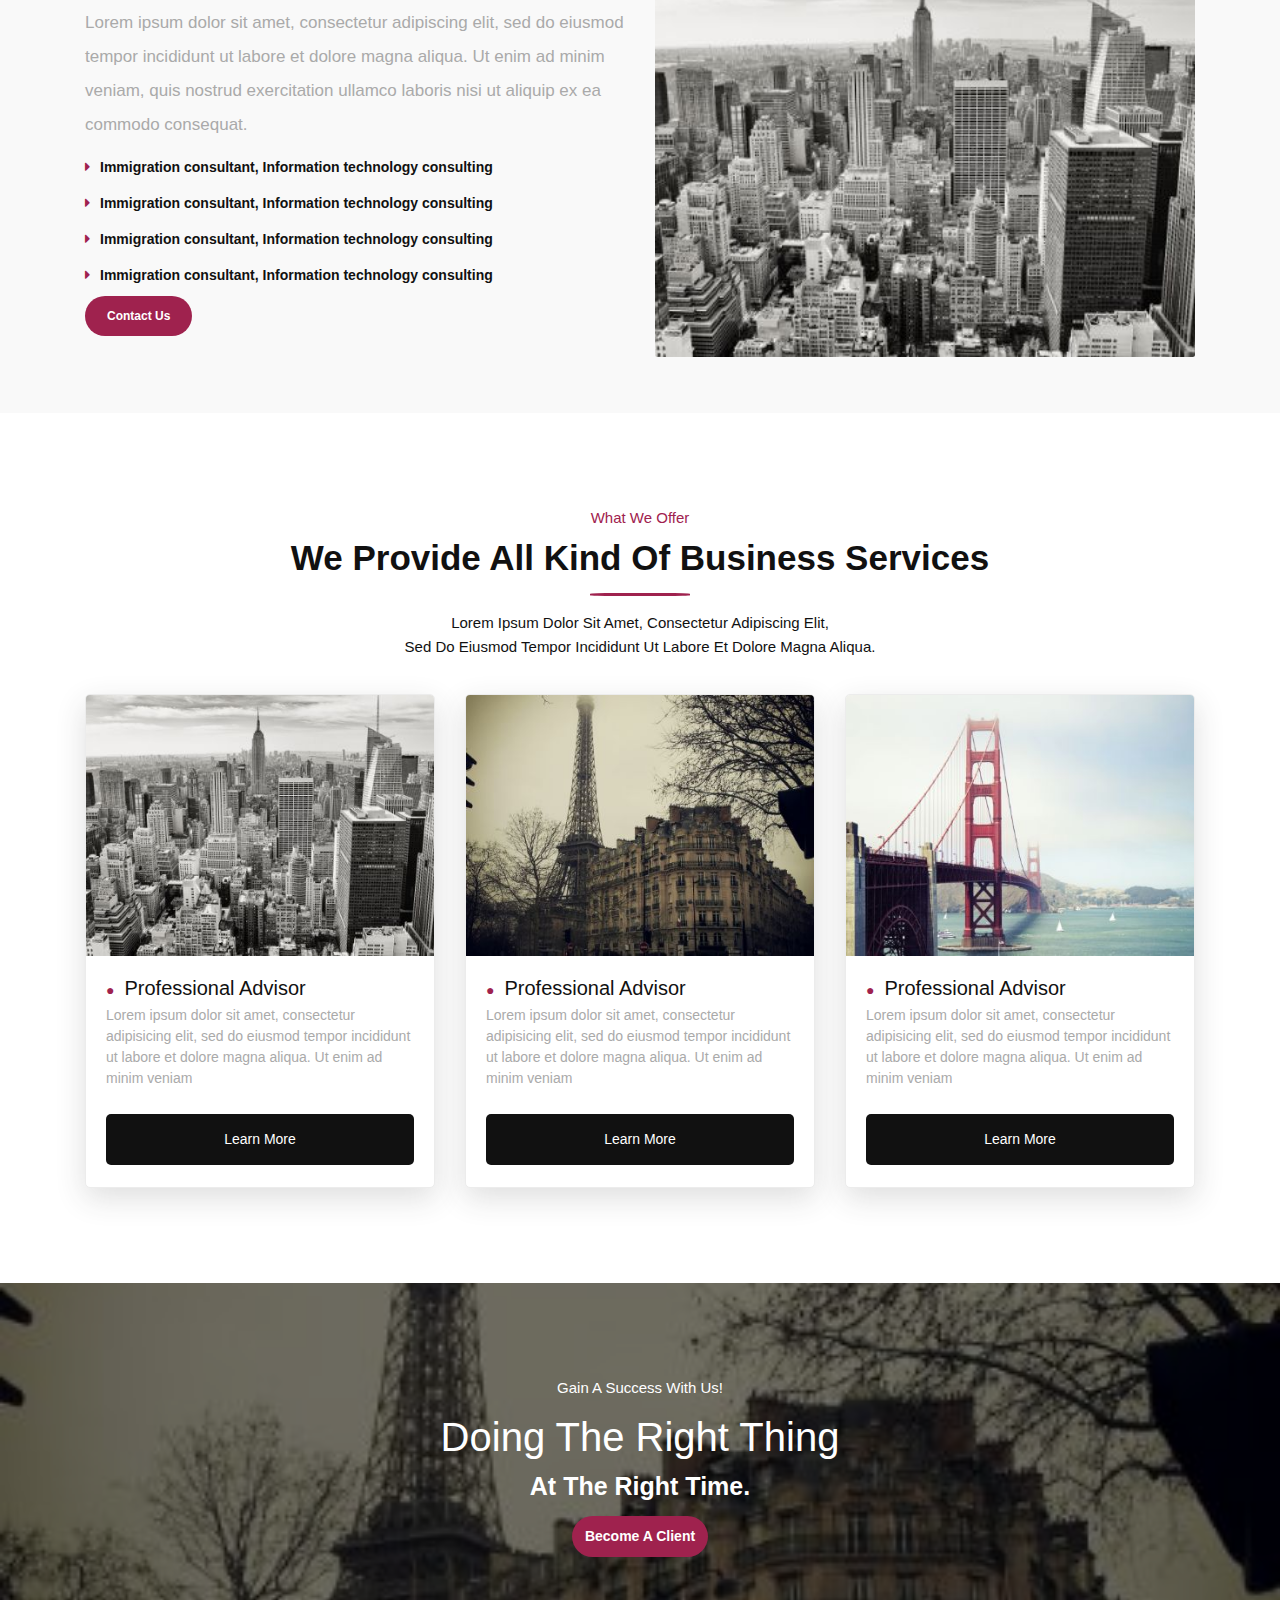
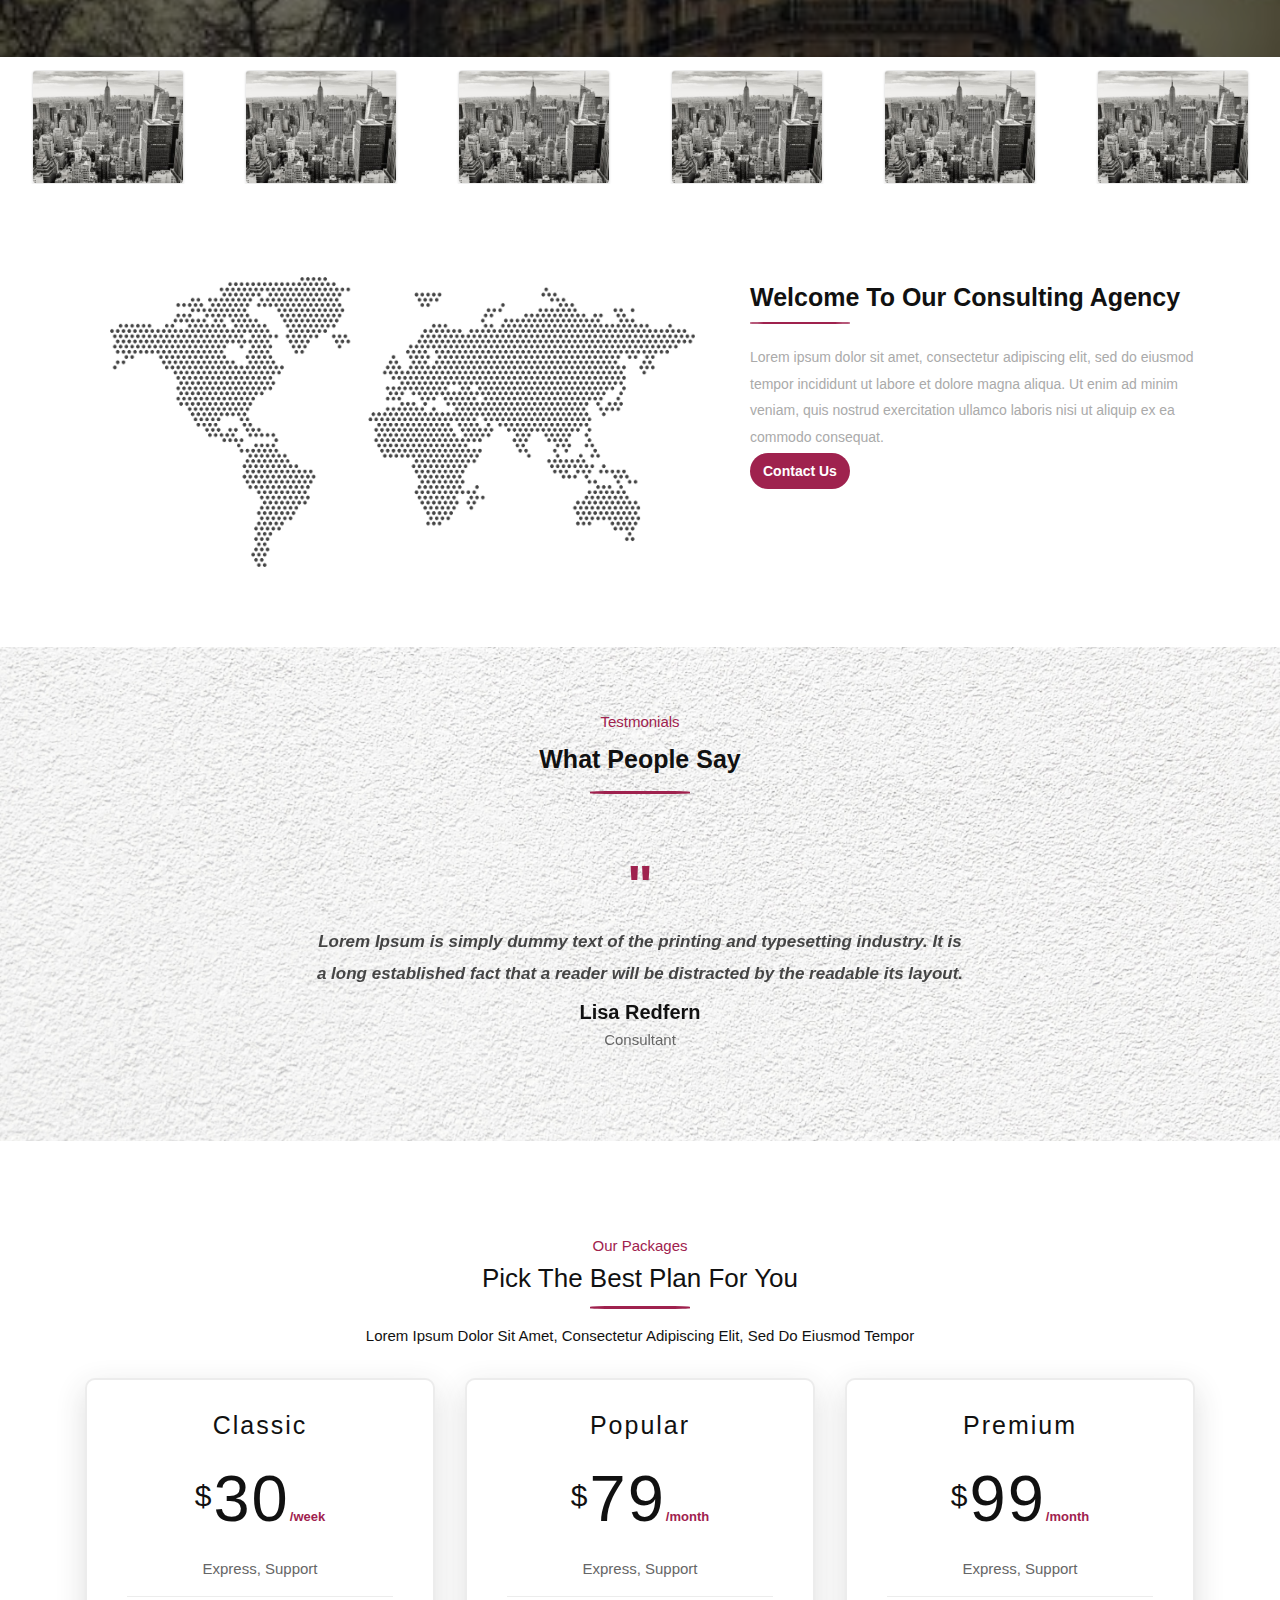
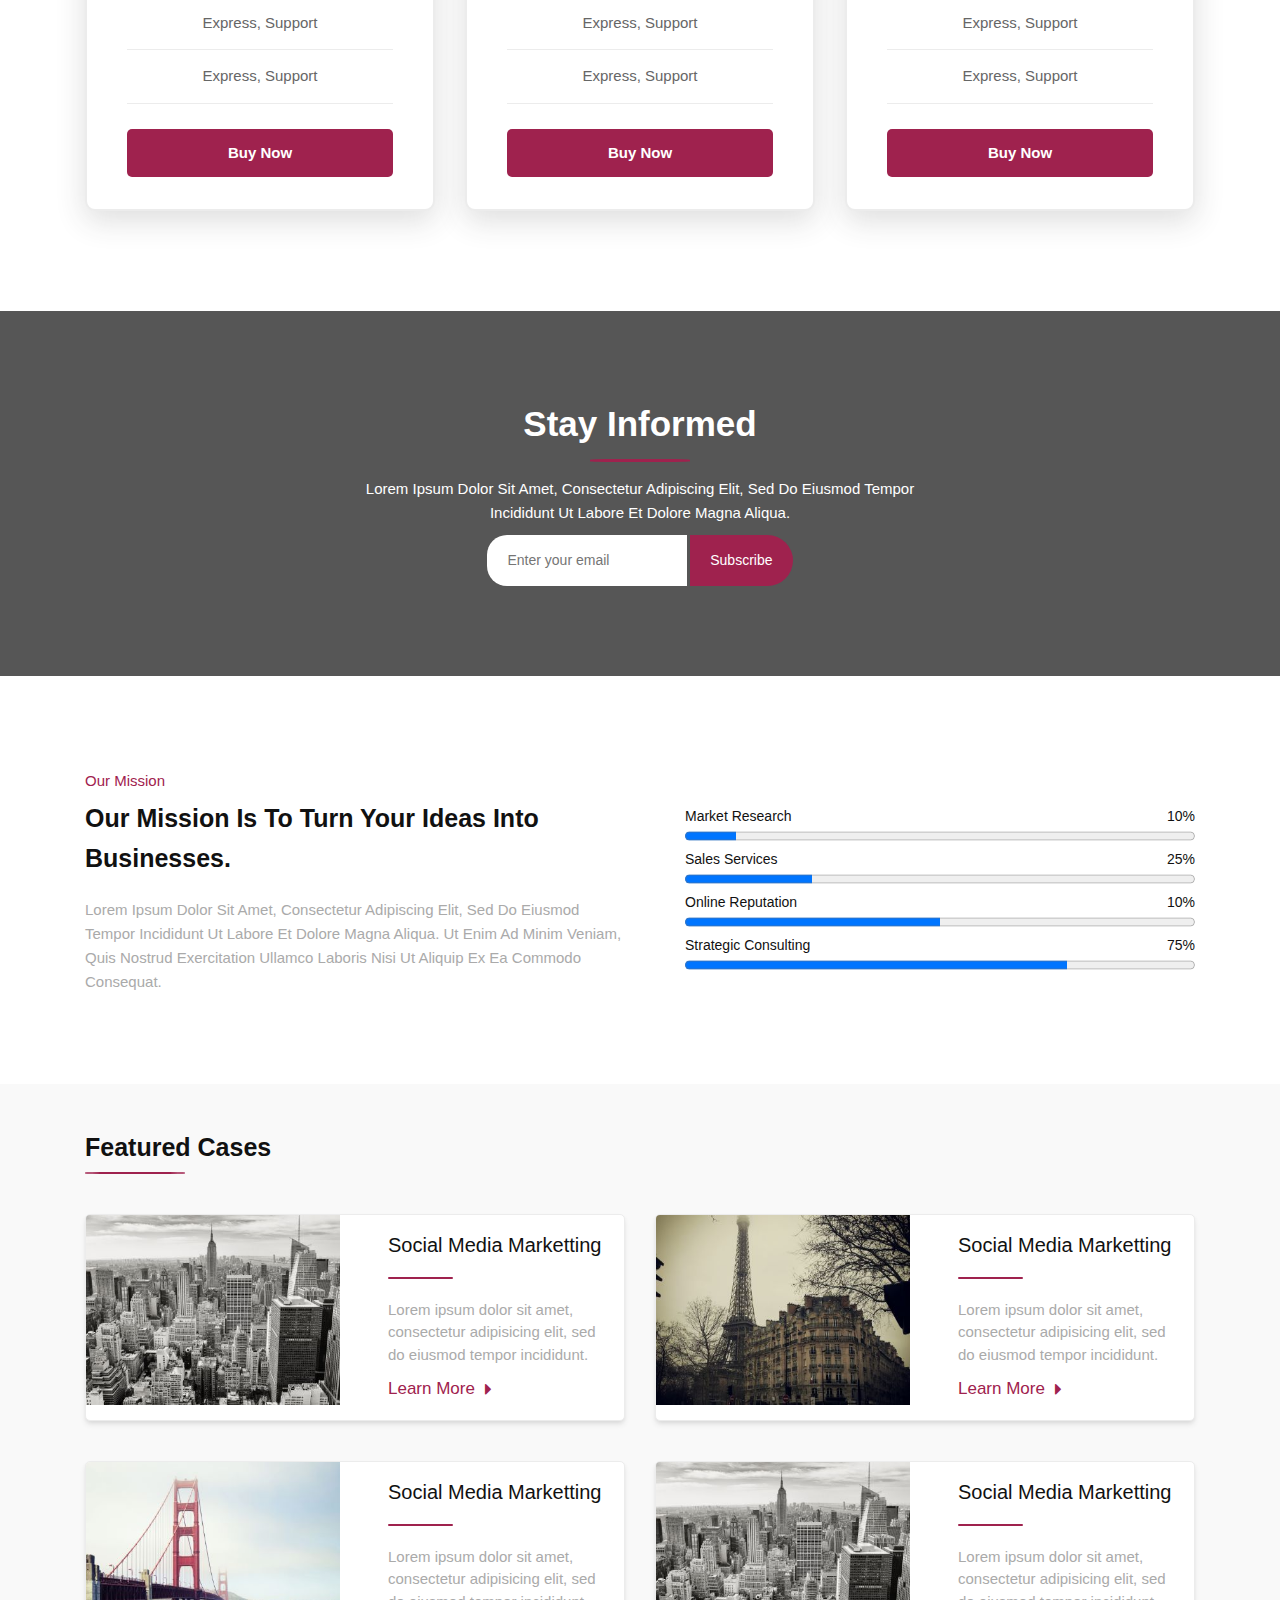
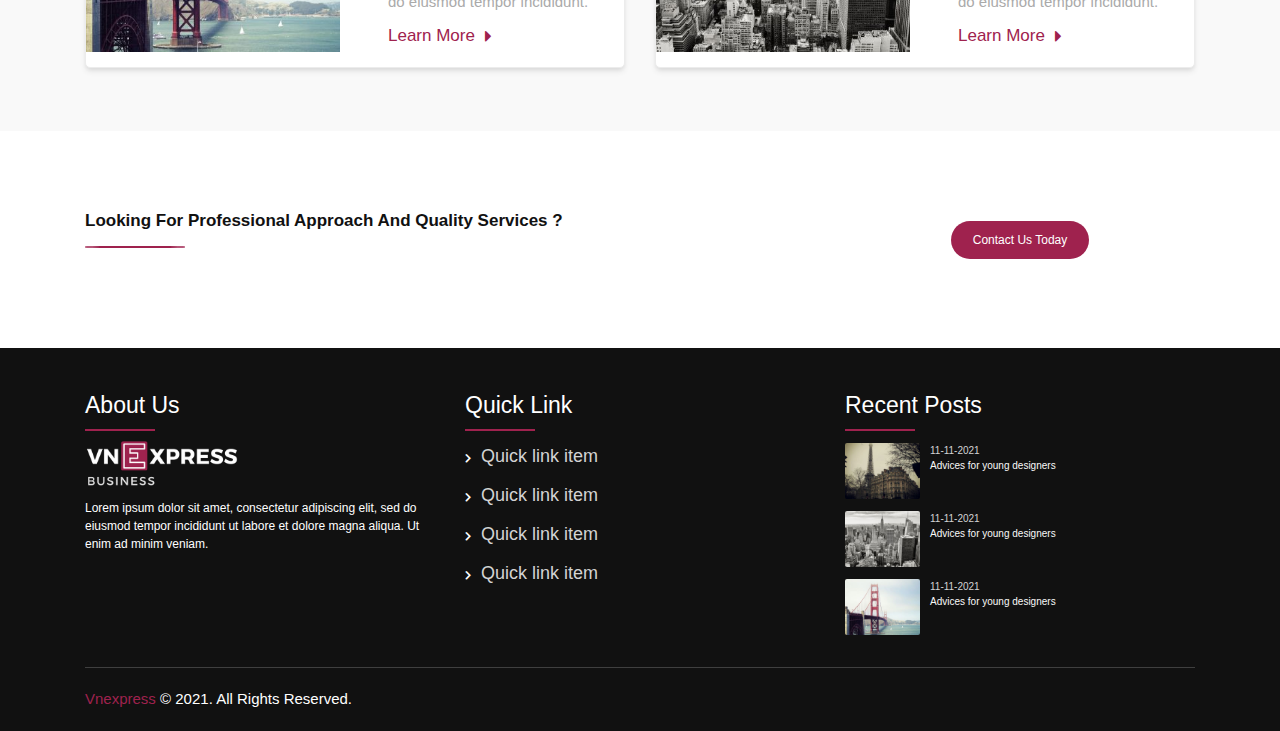
==== commit 86757fc6: "add slider feedback and gallery" ====
--- a/index.html
+++ b/index.html
@@ -349,47 +349,58 @@
 			</div>
 		</div>
 
-		<!-- List Review content -->
-		<!-- <div class="section-block">
+		<!--  Feedback section -->
+		<div class="section-block feedback-section">
 			<div class="section-heading center-element">
 				<span class="primary-color">Testmonials</span>
 				<h4>What People Say</h4>
 				<div class="section-heading-line"></div>
-			</div> 
-
-			<div class="swiper-feedback swiperFeedback">
-				<div class="swiper-wrapper">
-					<div class="swiper-slide">
-						<div class="testmonial-single">
-							<p>Lorem ipsum dolor sit amet, consectetur adipiscing elit, sed do eiusmod tempor incididunt ut
-								labore et dolore magna aliqua. Ut enim ad minim veniam, quis nostrud exercitation ullamco
-								laboris nisi ut aliquip ex ea commodo consequat.</p>
-							<h4>John Doe</h4>
-							<h6>Consultant</h6>
-						</div>
-					</div>
-					<div class="swiper-slide">
-						<div class="testmonial-single">
-							<p>Lorem ipsum dolor sit amet, consectetur adipiscing elit, sed do eiusmod tempor incididunt ut
-								labore et dolore magna aliqua. Ut enim ad minim veniam, quis nostrud exercitation ullamco
-								laboris nisi ut aliquip ex ea commodo consequat.</p>
-							<h4>John Doe</h4>
-							<h6>Consultant</h6>
-						</div>
-					</div>
-					<div class="swiper-slide">
-						<div class="testmonial-single">
-							<p>Lorem ipsum dolor sit amet, consectetur adipiscing elit, sed do eiusmod tempor incididunt ut
-								labore et dolore magna aliqua. Ut enim ad minim veniam, quis nostrud exercitation ullamco
-								laboris nisi ut aliquip ex ea commodo consequat.</p>
-							<h4>John Doe</h4>
-							<h6>Consultant</h6>
-						</div>
-					</div>
-				</div>
-				<div class="swiper-pagination"></div>
-			</div>
-		</div> -->
+			</div>
+			<!-- Start Feedback -->
+			<div class="customer-feedback">
+					<div class="container">
+						<div class="row">
+							<div class="col-md-8 offset-md-2 col-12">
+								<div class="owl-carousel feedback-slider">
+									<!-- slider item -->
+									<div class="feedback-slider__item">
+										<span class="feedback-slider__mark">"</span>
+										<p>Lorem Ipsum is simply dummy text of the printing and typesetting industry. It is a
+											long established fact that a reader will be distracted by the readable its layout.
+										</p>
+										<h3 class="feedback-slider__name">Lisa Redfern</h3>
+										<span class="feedback-slider__jobTitle">Consultant</span>
+									</div>
+									<!-- slider item -->
+									<div class="feedback-slider__item">
+										<span class="feedback-slider__mark">"</span>
+										<p>Lorem Ipsum is simply dummy text of the printing and typesetting industry. It is a
+											long established fact that a reader will be distracted by the readable its layout.
+										</p>
+										<h3 class="feedback-slider__name">Lisa Redfern</h3>
+										<span class="feedback-slider__jobTitle">Consultant</span>
+									</div>
+									<!-- slider item -->
+									<div class="feedback-slider__item">
+										<span class="feedback-slider__mark">"</span>
+										<p>Lorem Ipsum is simply dummy text of the printing and typesetting industry. It is a
+											long established fact that a reader will be distracted by the readable its layout.
+										</p>
+										<h3 class="feedback-slider__name">Lisa Redfern</h3>
+										<span class="feedback-slider__jobTitle">Consultant</span>
+									</div>
+								</div>
+								<!-- side control -->
+								<div class="feedback-slider__thumb hidden-xs">
+									<div class="thumb-prev"></div>
+									<div class="thumb-next"></div>
+								</div>
+							</div>
+						</div>
+					</div>
+			</div>
+			<!-- End feedback -->
+		</div>
 
 		<!-- card package -->
 		<div class="section-block">
@@ -719,36 +730,7 @@
 	<!-- <script defer src="js/bundle.min.js"></script> -->
 
 	<script type="text/javascript" data-type="lazy" data-src="js/bundle.min.js"></script>
-	<script type="text/javascript" id="flying-scripts">
-		// Side Nabar action
-		function openNav() {
-			document.getElementById("mySidenav").style.width = "80vw";
-			document.getElementById("overlay-navbar").style.display = "block";
-			document.getElementById("sidenav-list").style.display = "block";
-		}
-
-		function closeNav() {
-			document.getElementById("mySidenav").style.width = "0";
-			document.getElementById("app").style.marginLeft = "0";
-			document.getElementById("overlay-navbar").style.display = "none";
-			document.getElementById("sidenav-list").style.display = "none";
-		}
-
-		var dropdown = document.getElementsByClassName("dropdown-btn");
-		var i;
-
-		for (i = 0; i < dropdown.length; i++) {
-			dropdown[i].addEventListener("click", function () {
-				this.classList.toggle("active");
-				var dropdownContent = this.nextElementSibling;
-				if (dropdownContent.style.display === "block") {
-					dropdownContent.style.display = "none";
-				} else {
-					dropdownContent.style.display = "block";
-				}
-			});
-		}
-	</script>
+ 
 	<script type="text/javascript" data-type="lazy" data-src="js/bundle.min.js"></script>
 	<script type="text/javascript" id="flying-scripts">
 		const loadScriptsTimer = setTimeout(loadScripts, 2 * 1000);
--- a/css/main-style.min.css
+++ b/css/main-style.min.css
@@ -1,4 +1,4 @@
-:root{--blue:#007bff;--indigo:#6610f2;--purple:#6f42c1;--pink:#e83e8c;--red:#dc3545;--orange:#fd7e14;--yellow:#ffc107;--green:#28a745;--teal:#20c997;--cyan:#17a2b8;--white:#fff;--gray:#6c757d;--gray-dark:#343a40;--primary:#007bff;--secondary:#6c757d;--success:#28a745;--info:#17a2b8;--warning:#ffc107;--danger:#dc3545;--light:#f8f9fa;--dark:#343a40;--breakpoint-xs:0;--breakpoint-sm:576px;--breakpoint-md:768px;--breakpoint-lg:992px;--breakpoint-xl:1200px;--font-family-sans-serif:-apple-system,BlinkMacSystemFont,"Segoe UI",Roboto,"Helvetica Neue",Arial,"Noto Sans",sans-serif,"Apple Color Emoji","Segoe UI Emoji","Segoe UI Symbol","Noto Color Emoji";--font-family-monospace:SFMono-Regular,Menlo,Monaco,Consolas,"Liberation Mono","Courier New",monospace}*,::after,::before{-webkit-box-sizing:border-box;box-sizing:border-box}html{font-family:sans-serif;line-height:1.15;-webkit-text-size-adjust:100%;-webkit-tap-highlight-color:transparent}article,aside,figcaption,figure,footer,header,hgroup,main,nav,section{display:block}body{margin:0;font-family:-apple-system,BlinkMacSystemFont,"Segoe UI",Roboto,"Helvetica Neue",Arial,"Noto Sans",sans-serif,"Apple Color Emoji","Segoe UI Emoji","Segoe UI Symbol","Noto Color Emoji";font-size:1rem;font-weight:400;line-height:1.5;color:#212529;text-align:left;background-color:#fff}[tabindex="-1"]:focus:not(:focus-visible){outline:0 !important}hr{-webkit-box-sizing:content-box;box-sizing:content-box;height:0;overflow:visible}h1,h2,h3,h4,h5,h6{margin-top:0;margin-bottom:.5rem}p{margin-top:0;margin-bottom:1rem}abbr[data-original-title],abbr[title]{text-decoration:underline;-webkit-text-decoration:underline dotted;-moz-text-decoration:underline dotted;text-decoration:underline dotted;cursor:help;border-bottom:0;-webkit-text-decoration-skip-ink:none;text-decoration-skip-ink:none}address{margin-bottom:1rem;font-style:normal;line-height:inherit}dl,ol,ul{margin-top:0;margin-bottom:1rem}ol ol,ol ul,ul ol,ul ul{margin-bottom:0}dt{font-weight:700}dd{margin-bottom:.5rem;margin-left:0}blockquote{margin:0 0 1rem}b,strong{font-weight:bolder}small{font-size:80%}sub,sup{position:relative;font-size:75%;line-height:0;vertical-align:baseline}sub{bottom:-0.25em}sup{top:-0.5em}a{color:#007bff;text-decoration:none;background-color:transparent}a:hover{color:#0056b3;text-decoration:underline}a:not([href]){color:inherit;text-decoration:none}a:not([href]):hover{color:inherit;text-decoration:none}code,kbd,pre,samp{font-family:SFMono-Regular,Menlo,Monaco,Consolas,"Liberation Mono","Courier New",monospace;font-size:1em}pre{margin-top:0;margin-bottom:1rem;overflow:auto}figure{margin:0 0 1rem}img{vertical-align:middle;border-style:none}svg{overflow:hidden;vertical-align:middle}table{border-collapse:collapse}caption{padding-top:.75rem;padding-bottom:.75rem;color:#6c757d;text-align:left;caption-side:bottom}th{text-align:inherit}label{display:inline-block;margin-bottom:.5rem}button{border-radius:0}button:focus{outline:1px dotted;outline:5px auto -webkit-focus-ring-color}button,input,optgroup,select,textarea{margin:0;font-family:inherit;font-size:inherit;line-height:inherit}button,input{overflow:visible}button,select{text-transform:none}select{word-wrap:normal}[type=button],[type=reset],[type=submit],button{-webkit-appearance:button}[type=button]:not(:disabled),[type=reset]:not(:disabled),[type=submit]:not(:disabled),button:not(:disabled){cursor:pointer}[type=button]::-moz-focus-inner,[type=reset]::-moz-focus-inner,[type=submit]::-moz-focus-inner,button::-moz-focus-inner{padding:0;border-style:none}input[type=checkbox],input[type=radio]{-webkit-box-sizing:border-box;box-sizing:border-box;padding:0}input[type=date],input[type=datetime-local],input[type=month],input[type=time]{-webkit-appearance:listbox}textarea{overflow:auto;resize:vertical}fieldset{min-width:0;padding:0;margin:0;border:0}legend{display:block;width:100%;max-width:100%;padding:0;margin-bottom:.5rem;font-size:1.5rem;line-height:inherit;color:inherit;white-space:normal}progress{vertical-align:baseline}[type=number]::-webkit-inner-spin-button,[type=number]::-webkit-outer-spin-button{height:auto}[type=search]{outline-offset:-2px;-webkit-appearance:none}[type=search]::-webkit-search-decoration{-webkit-appearance:none}::-webkit-file-upload-button{font:inherit;-webkit-appearance:button}output{display:inline-block}summary{display:list-item;cursor:pointer}template{display:none}[hidden]{display:none !important}.h1,.h2,.h3,.h4,.h5,.h6,h1,h2,h3,h4,h5,h6{margin-bottom:.5rem;font-weight:500;line-height:1.2}.h1,h1{font-size:2.5rem}.h2,h2{font-size:2rem}.h3,h3{font-size:1.75rem}.h4,h4{font-size:1.5rem}.h5,h5{font-size:1.25rem}.h6,h6{font-size:1rem}.lead{font-size:1.25rem;font-weight:300}.display-1{font-size:6rem;font-weight:300;line-height:1.2}.display-2{font-size:5.5rem;font-weight:300;line-height:1.2}.display-3{font-size:4.5rem;font-weight:300;line-height:1.2}.display-4{font-size:3.5rem;font-weight:300;line-height:1.2}hr{margin-top:1rem;margin-bottom:1rem;border:0;border-top:1px solid rgba(0,0,0,.1)}.small,small{font-size:80%;font-weight:400}.mark,mark{padding:.2em;background-color:#fcf8e3}.list-unstyled{padding-left:0;list-style:none}.list-inline{padding-left:0;list-style:none}.list-inline-item{display:inline-block}.list-inline-item:not(:last-child){margin-right:.5rem}.initialism{font-size:90%;text-transform:uppercase}.blockquote{margin-bottom:1rem;font-size:1.25rem}.blockquote-footer{display:block;font-size:80%;color:#6c757d}.blockquote-footer::before{content:"— "}.img-fluid{max-width:100%;height:auto}.img-thumbnail{padding:.25rem;background-color:#fff;border:1px solid #dee2e6;border-radius:.25rem;max-width:100%;height:auto}.figure{display:inline-block}.figure-img{margin-bottom:.5rem;line-height:1}.figure-caption{font-size:90%;color:#6c757d}code{font-size:87.5%;color:#e83e8c;word-wrap:break-word}a>code{color:inherit}kbd{padding:.2rem .4rem;font-size:87.5%;color:#fff;background-color:#212529;border-radius:.2rem}kbd kbd{padding:0;font-size:100%;font-weight:700}pre{display:block;font-size:87.5%;color:#212529}pre code{font-size:inherit;color:inherit;word-break:normal}.pre-scrollable{max-height:340px;overflow-y:scroll}.container{width:100%;padding-right:15px;padding-left:15px;margin-right:auto;margin-left:auto}@media(min-width: 576px){.container{max-width:540px}}@media(min-width: 768px){.container{max-width:720px}}@media(min-width: 992px){.container{max-width:960px}}@media(min-width: 1200px){.container{max-width:1140px}}.container-fluid,.container-lg,.container-md,.container-sm,.container-xl{width:100%;padding-right:15px;padding-left:15px;margin-right:auto;margin-left:auto}@media(min-width: 576px){.container,.container-sm{max-width:540px}}@media(min-width: 768px){.container,.container-md,.container-sm{max-width:720px}}@media(min-width: 992px){.container,.container-lg,.container-md,.container-sm{max-width:960px}}@media(min-width: 1200px){.container,.container-lg,.container-md,.container-sm,.container-xl{max-width:1140px}}.row{display:-ms-flexbox;display:-webkit-box;display:-webkit-flex;display:flex;-ms-flex-wrap:wrap;-webkit-flex-wrap:wrap;flex-wrap:wrap;margin-right:-15px;margin-left:-15px}.no-gutters{margin-right:0;margin-left:0}.no-gutters>.col,.no-gutters>[class*=col-]{padding-right:0;padding-left:0}.col,.col-1,.col-10,.col-11,.col-12,.col-2,.col-3,.col-4,.col-5,.col-6,.col-7,.col-8,.col-9,.col-auto,.col-lg,.col-lg-1,.col-lg-10,.col-lg-11,.col-lg-12,.col-lg-2,.col-lg-3,.col-lg-4,.col-lg-5,.col-lg-6,.col-lg-7,.col-lg-8,.col-lg-9,.col-lg-auto,.col-md,.col-md-1,.col-md-10,.col-md-11,.col-md-12,.col-md-2,.col-md-3,.col-md-4,.col-md-5,.col-md-6,.col-md-7,.col-md-8,.col-md-9,.col-md-auto,.col-sm,.col-sm-1,.col-sm-10,.col-sm-11,.col-sm-12,.col-sm-2,.col-sm-3,.col-sm-4,.col-sm-5,.col-sm-6,.col-sm-7,.col-sm-8,.col-sm-9,.col-sm-auto,.col-xl,.col-xl-1,.col-xl-10,.col-xl-11,.col-xl-12,.col-xl-2,.col-xl-3,.col-xl-4,.col-xl-5,.col-xl-6,.col-xl-7,.col-xl-8,.col-xl-9,.col-xl-auto{position:relative;width:100%;padding-right:15px;padding-left:15px}.col{-ms-flex-preferred-size:0;-webkit-flex-basis:0;flex-basis:0;-ms-flex-positive:1;-webkit-box-flex:1;-webkit-flex-grow:1;flex-grow:1;max-width:100%}.row-cols-1>*{-ms-flex:0 0 100%;-webkit-box-flex:0;-webkit-flex:0 0 100%;flex:0 0 100%;max-width:100%}.row-cols-2>*{-ms-flex:0 0 50%;-webkit-box-flex:0;-webkit-flex:0 0 50%;flex:0 0 50%;max-width:50%}.row-cols-3>*{-ms-flex:0 0 33.333333%;-webkit-box-flex:0;-webkit-flex:0 0 33.333333%;flex:0 0 33.333333%;max-width:33.333333%}.row-cols-4>*{-ms-flex:0 0 25%;-webkit-box-flex:0;-webkit-flex:0 0 25%;flex:0 0 25%;max-width:25%}.row-cols-5>*{-ms-flex:0 0 20%;-webkit-box-flex:0;-webkit-flex:0 0 20%;flex:0 0 20%;max-width:20%}.row-cols-6>*{-ms-flex:0 0 16.666667%;-webkit-box-flex:0;-webkit-flex:0 0 16.666667%;flex:0 0 16.666667%;max-width:16.666667%}.col-auto{-ms-flex:0 0 auto;-webkit-box-flex:0;-webkit-flex:0 0 auto;flex:0 0 auto;width:auto;max-width:100%}.col-1{-ms-flex:0 0 8.333333%;-webkit-box-flex:0;-webkit-flex:0 0 8.333333%;flex:0 0 8.333333%;max-width:8.333333%}.col-2{-ms-flex:0 0 16.666667%;-webkit-box-flex:0;-webkit-flex:0 0 16.666667%;flex:0 0 16.666667%;max-width:16.666667%}.col-3{-ms-flex:0 0 25%;-webkit-box-flex:0;-webkit-flex:0 0 25%;flex:0 0 25%;max-width:25%}.col-4{-ms-flex:0 0 33.333333%;-webkit-box-flex:0;-webkit-flex:0 0 33.333333%;flex:0 0 33.333333%;max-width:33.333333%}.col-5{-ms-flex:0 0 41.666667%;-webkit-box-flex:0;-webkit-flex:0 0 41.666667%;flex:0 0 41.666667%;max-width:41.666667%}.col-6{-ms-flex:0 0 50%;-webkit-box-flex:0;-webkit-flex:0 0 50%;flex:0 0 50%;max-width:50%}.col-7{-ms-flex:0 0 58.333333%;-webkit-box-flex:0;-webkit-flex:0 0 58.333333%;flex:0 0 58.333333%;max-width:58.333333%}.col-8{-ms-flex:0 0 66.666667%;-webkit-box-flex:0;-webkit-flex:0 0 66.666667%;flex:0 0 66.666667%;max-width:66.666667%}.col-9{-ms-flex:0 0 75%;-webkit-box-flex:0;-webkit-flex:0 0 75%;flex:0 0 75%;max-width:75%}.col-10{-ms-flex:0 0 83.333333%;-webkit-box-flex:0;-webkit-flex:0 0 83.333333%;flex:0 0 83.333333%;max-width:83.333333%}.col-11{-ms-flex:0 0 91.666667%;-webkit-box-flex:0;-webkit-flex:0 0 91.666667%;flex:0 0 91.666667%;max-width:91.666667%}.col-12{-ms-flex:0 0 100%;-webkit-box-flex:0;-webkit-flex:0 0 100%;flex:0 0 100%;max-width:100%}.order-first{-ms-flex-order:-1;-webkit-box-ordinal-group:0;-webkit-order:-1;order:-1}.order-last{-ms-flex-order:13;-webkit-box-ordinal-group:14;-webkit-order:13;order:13}.order-0{-ms-flex-order:0;-webkit-box-ordinal-group:1;-webkit-order:0;order:0}.order-1{-ms-flex-order:1;-webkit-box-ordinal-group:2;-webkit-order:1;order:1}.order-2{-ms-flex-order:2;-webkit-box-ordinal-group:3;-webkit-order:2;order:2}.order-3{-ms-flex-order:3;-webkit-box-ordinal-group:4;-webkit-order:3;order:3}.order-4{-ms-flex-order:4;-webkit-box-ordinal-group:5;-webkit-order:4;order:4}.order-5{-ms-flex-order:5;-webkit-box-ordinal-group:6;-webkit-order:5;order:5}.order-6{-ms-flex-order:6;-webkit-box-ordinal-group:7;-webkit-order:6;order:6}.order-7{-ms-flex-order:7;-webkit-box-ordinal-group:8;-webkit-order:7;order:7}.order-8{-ms-flex-order:8;-webkit-box-ordinal-group:9;-webkit-order:8;order:8}.order-9{-ms-flex-order:9;-webkit-box-ordinal-group:10;-webkit-order:9;order:9}.order-10{-ms-flex-order:10;-webkit-box-ordinal-group:11;-webkit-order:10;order:10}.order-11{-ms-flex-order:11;-webkit-box-ordinal-group:12;-webkit-order:11;order:11}.order-12{-ms-flex-order:12;-webkit-box-ordinal-group:13;-webkit-order:12;order:12}.offset-1{margin-left:8.333333%}.offset-2{margin-left:16.666667%}.offset-3{margin-left:25%}.offset-4{margin-left:33.333333%}.offset-5{margin-left:41.666667%}.offset-6{margin-left:50%}.offset-7{margin-left:58.333333%}.offset-8{margin-left:66.666667%}.offset-9{margin-left:75%}.offset-10{margin-left:83.333333%}.offset-11{margin-left:91.666667%}@media(min-width: 576px){.col-sm{-ms-flex-preferred-size:0;-webkit-flex-basis:0;flex-basis:0;-ms-flex-positive:1;-webkit-box-flex:1;-webkit-flex-grow:1;flex-grow:1;max-width:100%}.row-cols-sm-1>*{-ms-flex:0 0 100%;-webkit-box-flex:0;-webkit-flex:0 0 100%;flex:0 0 100%;max-width:100%}.row-cols-sm-2>*{-ms-flex:0 0 50%;-webkit-box-flex:0;-webkit-flex:0 0 50%;flex:0 0 50%;max-width:50%}.row-cols-sm-3>*{-ms-flex:0 0 33.333333%;-webkit-box-flex:0;-webkit-flex:0 0 33.333333%;flex:0 0 33.333333%;max-width:33.333333%}.row-cols-sm-4>*{-ms-flex:0 0 25%;-webkit-box-flex:0;-webkit-flex:0 0 25%;flex:0 0 25%;max-width:25%}.row-cols-sm-5>*{-ms-flex:0 0 20%;-webkit-box-flex:0;-webkit-flex:0 0 20%;flex:0 0 20%;max-width:20%}.row-cols-sm-6>*{-ms-flex:0 0 16.666667%;-webkit-box-flex:0;-webkit-flex:0 0 16.666667%;flex:0 0 16.666667%;max-width:16.666667%}.col-sm-auto{-ms-flex:0 0 auto;-webkit-box-flex:0;-webkit-flex:0 0 auto;flex:0 0 auto;width:auto;max-width:100%}.col-sm-1{-ms-flex:0 0 8.333333%;-webkit-box-flex:0;-webkit-flex:0 0 8.333333%;flex:0 0 8.333333%;max-width:8.333333%}.col-sm-2{-ms-flex:0 0 16.666667%;-webkit-box-flex:0;-webkit-flex:0 0 16.666667%;flex:0 0 16.666667%;max-width:16.666667%}.col-sm-3{-ms-flex:0 0 25%;-webkit-box-flex:0;-webkit-flex:0 0 25%;flex:0 0 25%;max-width:25%}.col-sm-4{-ms-flex:0 0 33.333333%;-webkit-box-flex:0;-webkit-flex:0 0 33.333333%;flex:0 0 33.333333%;max-width:33.333333%}.col-sm-5{-ms-flex:0 0 41.666667%;-webkit-box-flex:0;-webkit-flex:0 0 41.666667%;flex:0 0 41.666667%;max-width:41.666667%}.col-sm-6{-ms-flex:0 0 50%;-webkit-box-flex:0;-webkit-flex:0 0 50%;flex:0 0 50%;max-width:50%}.col-sm-7{-ms-flex:0 0 58.333333%;-webkit-box-flex:0;-webkit-flex:0 0 58.333333%;flex:0 0 58.333333%;max-width:58.333333%}.col-sm-8{-ms-flex:0 0 66.666667%;-webkit-box-flex:0;-webkit-flex:0 0 66.666667%;flex:0 0 66.666667%;max-width:66.666667%}.col-sm-9{-ms-flex:0 0 75%;-webkit-box-flex:0;-webkit-flex:0 0 75%;flex:0 0 75%;max-width:75%}.col-sm-10{-ms-flex:0 0 83.333333%;-webkit-box-flex:0;-webkit-flex:0 0 83.333333%;flex:0 0 83.333333%;max-width:83.333333%}.col-sm-11{-ms-flex:0 0 91.666667%;-webkit-box-flex:0;-webkit-flex:0 0 91.666667%;flex:0 0 91.666667%;max-width:91.666667%}.col-sm-12{-ms-flex:0 0 100%;-webkit-box-flex:0;-webkit-flex:0 0 100%;flex:0 0 100%;max-width:100%}.order-sm-first{-ms-flex-order:-1;-webkit-box-ordinal-group:0;-webkit-order:-1;order:-1}.order-sm-last{-ms-flex-order:13;-webkit-box-ordinal-group:14;-webkit-order:13;order:13}.order-sm-0{-ms-flex-order:0;-webkit-box-ordinal-group:1;-webkit-order:0;order:0}.order-sm-1{-ms-flex-order:1;-webkit-box-ordinal-group:2;-webkit-order:1;order:1}.order-sm-2{-ms-flex-order:2;-webkit-box-ordinal-group:3;-webkit-order:2;order:2}.order-sm-3{-ms-flex-order:3;-webkit-box-ordinal-group:4;-webkit-order:3;order:3}.order-sm-4{-ms-flex-order:4;-webkit-box-ordinal-group:5;-webkit-order:4;order:4}.order-sm-5{-ms-flex-order:5;-webkit-box-ordinal-group:6;-webkit-order:5;order:5}.order-sm-6{-ms-flex-order:6;-webkit-box-ordinal-group:7;-webkit-order:6;order:6}.order-sm-7{-ms-flex-order:7;-webkit-box-ordinal-group:8;-webkit-order:7;order:7}.order-sm-8{-ms-flex-order:8;-webkit-box-ordinal-group:9;-webkit-order:8;order:8}.order-sm-9{-ms-flex-order:9;-webkit-box-ordinal-group:10;-webkit-order:9;order:9}.order-sm-10{-ms-flex-order:10;-webkit-box-ordinal-group:11;-webkit-order:10;order:10}.order-sm-11{-ms-flex-order:11;-webkit-box-ordinal-group:12;-webkit-order:11;order:11}.order-sm-12{-ms-flex-order:12;-webkit-box-ordinal-group:13;-webkit-order:12;order:12}.offset-sm-0{margin-left:0}.offset-sm-1{margin-left:8.333333%}.offset-sm-2{margin-left:16.666667%}.offset-sm-3{margin-left:25%}.offset-sm-4{margin-left:33.333333%}.offset-sm-5{margin-left:41.666667%}.offset-sm-6{margin-left:50%}.offset-sm-7{margin-left:58.333333%}.offset-sm-8{margin-left:66.666667%}.offset-sm-9{margin-left:75%}.offset-sm-10{margin-left:83.333333%}.offset-sm-11{margin-left:91.666667%}}@media(min-width: 768px){.col-md{-ms-flex-preferred-size:0;-webkit-flex-basis:0;flex-basis:0;-ms-flex-positive:1;-webkit-box-flex:1;-webkit-flex-grow:1;flex-grow:1;max-width:100%}.row-cols-md-1>*{-ms-flex:0 0 100%;-webkit-box-flex:0;-webkit-flex:0 0 100%;flex:0 0 100%;max-width:100%}.row-cols-md-2>*{-ms-flex:0 0 50%;-webkit-box-flex:0;-webkit-flex:0 0 50%;flex:0 0 50%;max-width:50%}.row-cols-md-3>*{-ms-flex:0 0 33.333333%;-webkit-box-flex:0;-webkit-flex:0 0 33.333333%;flex:0 0 33.333333%;max-width:33.333333%}.row-cols-md-4>*{-ms-flex:0 0 25%;-webkit-box-flex:0;-webkit-flex:0 0 25%;flex:0 0 25%;max-width:25%}.row-cols-md-5>*{-ms-flex:0 0 20%;-webkit-box-flex:0;-webkit-flex:0 0 20%;flex:0 0 20%;max-width:20%}.row-cols-md-6>*{-ms-flex:0 0 16.666667%;-webkit-box-flex:0;-webkit-flex:0 0 16.666667%;flex:0 0 16.666667%;max-width:16.666667%}.col-md-auto{-ms-flex:0 0 auto;-webkit-box-flex:0;-webkit-flex:0 0 auto;flex:0 0 auto;width:auto;max-width:100%}.col-md-1{-ms-flex:0 0 8.333333%;-webkit-box-flex:0;-webkit-flex:0 0 8.333333%;flex:0 0 8.333333%;max-width:8.333333%}.col-md-2{-ms-flex:0 0 16.666667%;-webkit-box-flex:0;-webkit-flex:0 0 16.666667%;flex:0 0 16.666667%;max-width:16.666667%}.col-md-3{-ms-flex:0 0 25%;-webkit-box-flex:0;-webkit-flex:0 0 25%;flex:0 0 25%;max-width:25%}.col-md-4{-ms-flex:0 0 33.333333%;-webkit-box-flex:0;-webkit-flex:0 0 33.333333%;flex:0 0 33.333333%;max-width:33.333333%}.col-md-5{-ms-flex:0 0 41.666667%;-webkit-box-flex:0;-webkit-flex:0 0 41.666667%;flex:0 0 41.666667%;max-width:41.666667%}.col-md-6{-ms-flex:0 0 50%;-webkit-box-flex:0;-webkit-flex:0 0 50%;flex:0 0 50%;max-width:50%}.col-md-7{-ms-flex:0 0 58.333333%;-webkit-box-flex:0;-webkit-flex:0 0 58.333333%;flex:0 0 58.333333%;max-width:58.333333%}.col-md-8{-ms-flex:0 0 66.666667%;-webkit-box-flex:0;-webkit-flex:0 0 66.666667%;flex:0 0 66.666667%;max-width:66.666667%}.col-md-9{-ms-flex:0 0 75%;-webkit-box-flex:0;-webkit-flex:0 0 75%;flex:0 0 75%;max-width:75%}.col-md-10{-ms-flex:0 0 83.333333%;-webkit-box-flex:0;-webkit-flex:0 0 83.333333%;flex:0 0 83.333333%;max-width:83.333333%}.col-md-11{-ms-flex:0 0 91.666667%;-webkit-box-flex:0;-webkit-flex:0 0 91.666667%;flex:0 0 91.666667%;max-width:91.666667%}.col-md-12{-ms-flex:0 0 100%;-webkit-box-flex:0;-webkit-flex:0 0 100%;flex:0 0 100%;max-width:100%}.order-md-first{-ms-flex-order:-1;-webkit-box-ordinal-group:0;-webkit-order:-1;order:-1}.order-md-last{-ms-flex-order:13;-webkit-box-ordinal-group:14;-webkit-order:13;order:13}.order-md-0{-ms-flex-order:0;-webkit-box-ordinal-group:1;-webkit-order:0;order:0}.order-md-1{-ms-flex-order:1;-webkit-box-ordinal-group:2;-webkit-order:1;order:1}.order-md-2{-ms-flex-order:2;-webkit-box-ordinal-group:3;-webkit-order:2;order:2}.order-md-3{-ms-flex-order:3;-webkit-box-ordinal-group:4;-webkit-order:3;order:3}.order-md-4{-ms-flex-order:4;-webkit-box-ordinal-group:5;-webkit-order:4;order:4}.order-md-5{-ms-flex-order:5;-webkit-box-ordinal-group:6;-webkit-order:5;order:5}.order-md-6{-ms-flex-order:6;-webkit-box-ordinal-group:7;-webkit-order:6;order:6}.order-md-7{-ms-flex-order:7;-webkit-box-ordinal-group:8;-webkit-order:7;order:7}.order-md-8{-ms-flex-order:8;-webkit-box-ordinal-group:9;-webkit-order:8;order:8}.order-md-9{-ms-flex-order:9;-webkit-box-ordinal-group:10;-webkit-order:9;order:9}.order-md-10{-ms-flex-order:10;-webkit-box-ordinal-group:11;-webkit-order:10;order:10}.order-md-11{-ms-flex-order:11;-webkit-box-ordinal-group:12;-webkit-order:11;order:11}.order-md-12{-ms-flex-order:12;-webkit-box-ordinal-group:13;-webkit-order:12;order:12}.offset-md-0{margin-left:0}.offset-md-1{margin-left:8.333333%}.offset-md-2{margin-left:16.666667%}.offset-md-3{margin-left:25%}.offset-md-4{margin-left:33.333333%}.offset-md-5{margin-left:41.666667%}.offset-md-6{margin-left:50%}.offset-md-7{margin-left:58.333333%}.offset-md-8{margin-left:66.666667%}.offset-md-9{margin-left:75%}.offset-md-10{margin-left:83.333333%}.offset-md-11{margin-left:91.666667%}}@media(min-width: 992px){.col-lg{-ms-flex-preferred-size:0;-webkit-flex-basis:0;flex-basis:0;-ms-flex-positive:1;-webkit-box-flex:1;-webkit-flex-grow:1;flex-grow:1;max-width:100%}.row-cols-lg-1>*{-ms-flex:0 0 100%;-webkit-box-flex:0;-webkit-flex:0 0 100%;flex:0 0 100%;max-width:100%}.row-cols-lg-2>*{-ms-flex:0 0 50%;-webkit-box-flex:0;-webkit-flex:0 0 50%;flex:0 0 50%;max-width:50%}.row-cols-lg-3>*{-ms-flex:0 0 33.333333%;-webkit-box-flex:0;-webkit-flex:0 0 33.333333%;flex:0 0 33.333333%;max-width:33.333333%}.row-cols-lg-4>*{-ms-flex:0 0 25%;-webkit-box-flex:0;-webkit-flex:0 0 25%;flex:0 0 25%;max-width:25%}.row-cols-lg-5>*{-ms-flex:0 0 20%;-webkit-box-flex:0;-webkit-flex:0 0 20%;flex:0 0 20%;max-width:20%}.row-cols-lg-6>*{-ms-flex:0 0 16.666667%;-webkit-box-flex:0;-webkit-flex:0 0 16.666667%;flex:0 0 16.666667%;max-width:16.666667%}.col-lg-auto{-ms-flex:0 0 auto;-webkit-box-flex:0;-webkit-flex:0 0 auto;flex:0 0 auto;width:auto;max-width:100%}.col-lg-1{-ms-flex:0 0 8.333333%;-webkit-box-flex:0;-webkit-flex:0 0 8.333333%;flex:0 0 8.333333%;max-width:8.333333%}.col-lg-2{-ms-flex:0 0 16.666667%;-webkit-box-flex:0;-webkit-flex:0 0 16.666667%;flex:0 0 16.666667%;max-width:16.666667%}.col-lg-3{-ms-flex:0 0 25%;-webkit-box-flex:0;-webkit-flex:0 0 25%;flex:0 0 25%;max-width:25%}.col-lg-4{-ms-flex:0 0 33.333333%;-webkit-box-flex:0;-webkit-flex:0 0 33.333333%;flex:0 0 33.333333%;max-width:33.333333%}.col-lg-5{-ms-flex:0 0 41.666667%;-webkit-box-flex:0;-webkit-flex:0 0 41.666667%;flex:0 0 41.666667%;max-width:41.666667%}.col-lg-6{-ms-flex:0 0 50%;-webkit-box-flex:0;-webkit-flex:0 0 50%;flex:0 0 50%;max-width:50%}.col-lg-7{-ms-flex:0 0 58.333333%;-webkit-box-flex:0;-webkit-flex:0 0 58.333333%;flex:0 0 58.333333%;max-width:58.333333%}.col-lg-8{-ms-flex:0 0 66.666667%;-webkit-box-flex:0;-webkit-flex:0 0 66.666667%;flex:0 0 66.666667%;max-width:66.666667%}.col-lg-9{-ms-flex:0 0 75%;-webkit-box-flex:0;-webkit-flex:0 0 75%;flex:0 0 75%;max-width:75%}.col-lg-10{-ms-flex:0 0 83.333333%;-webkit-box-flex:0;-webkit-flex:0 0 83.333333%;flex:0 0 83.333333%;max-width:83.333333%}.col-lg-11{-ms-flex:0 0 91.666667%;-webkit-box-flex:0;-webkit-flex:0 0 91.666667%;flex:0 0 91.666667%;max-width:91.666667%}.col-lg-12{-ms-flex:0 0 100%;-webkit-box-flex:0;-webkit-flex:0 0 100%;flex:0 0 100%;max-width:100%}.order-lg-first{-ms-flex-order:-1;-webkit-box-ordinal-group:0;-webkit-order:-1;order:-1}.order-lg-last{-ms-flex-order:13;-webkit-box-ordinal-group:14;-webkit-order:13;order:13}.order-lg-0{-ms-flex-order:0;-webkit-box-ordinal-group:1;-webkit-order:0;order:0}.order-lg-1{-ms-flex-order:1;-webkit-box-ordinal-group:2;-webkit-order:1;order:1}.order-lg-2{-ms-flex-order:2;-webkit-box-ordinal-group:3;-webkit-order:2;order:2}.order-lg-3{-ms-flex-order:3;-webkit-box-ordinal-group:4;-webkit-order:3;order:3}.order-lg-4{-ms-flex-order:4;-webkit-box-ordinal-group:5;-webkit-order:4;order:4}.order-lg-5{-ms-flex-order:5;-webkit-box-ordinal-group:6;-webkit-order:5;order:5}.order-lg-6{-ms-flex-order:6;-webkit-box-ordinal-group:7;-webkit-order:6;order:6}.order-lg-7{-ms-flex-order:7;-webkit-box-ordinal-group:8;-webkit-order:7;order:7}.order-lg-8{-ms-flex-order:8;-webkit-box-ordinal-group:9;-webkit-order:8;order:8}.order-lg-9{-ms-flex-order:9;-webkit-box-ordinal-group:10;-webkit-order:9;order:9}.order-lg-10{-ms-flex-order:10;-webkit-box-ordinal-group:11;-webkit-order:10;order:10}.order-lg-11{-ms-flex-order:11;-webkit-box-ordinal-group:12;-webkit-order:11;order:11}.order-lg-12{-ms-flex-order:12;-webkit-box-ordinal-group:13;-webkit-order:12;order:12}.offset-lg-0{margin-left:0}.offset-lg-1{margin-left:8.333333%}.offset-lg-2{margin-left:16.666667%}.offset-lg-3{margin-left:25%}.offset-lg-4{margin-left:33.333333%}.offset-lg-5{margin-left:41.666667%}.offset-lg-6{margin-left:50%}.offset-lg-7{margin-left:58.333333%}.offset-lg-8{margin-left:66.666667%}.offset-lg-9{margin-left:75%}.offset-lg-10{margin-left:83.333333%}.offset-lg-11{margin-left:91.666667%}}@media(min-width: 1200px){.col-xl{-ms-flex-preferred-size:0;-webkit-flex-basis:0;flex-basis:0;-ms-flex-positive:1;-webkit-box-flex:1;-webkit-flex-grow:1;flex-grow:1;max-width:100%}.row-cols-xl-1>*{-ms-flex:0 0 100%;-webkit-box-flex:0;-webkit-flex:0 0 100%;flex:0 0 100%;max-width:100%}.row-cols-xl-2>*{-ms-flex:0 0 50%;-webkit-box-flex:0;-webkit-flex:0 0 50%;flex:0 0 50%;max-width:50%}.row-cols-xl-3>*{-ms-flex:0 0 33.333333%;-webkit-box-flex:0;-webkit-flex:0 0 33.333333%;flex:0 0 33.333333%;max-width:33.333333%}.row-cols-xl-4>*{-ms-flex:0 0 25%;-webkit-box-flex:0;-webkit-flex:0 0 25%;flex:0 0 25%;max-width:25%}.row-cols-xl-5>*{-ms-flex:0 0 20%;-webkit-box-flex:0;-webkit-flex:0 0 20%;flex:0 0 20%;max-width:20%}.row-cols-xl-6>*{-ms-flex:0 0 16.666667%;-webkit-box-flex:0;-webkit-flex:0 0 16.666667%;flex:0 0 16.666667%;max-width:16.666667%}.col-xl-auto{-ms-flex:0 0 auto;-webkit-box-flex:0;-webkit-flex:0 0 auto;flex:0 0 auto;width:auto;max-width:100%}.col-xl-1{-ms-flex:0 0 8.333333%;-webkit-box-flex:0;-webkit-flex:0 0 8.333333%;flex:0 0 8.333333%;max-width:8.333333%}.col-xl-2{-ms-flex:0 0 16.666667%;-webkit-box-flex:0;-webkit-flex:0 0 16.666667%;flex:0 0 16.666667%;max-width:16.666667%}.col-xl-3{-ms-flex:0 0 25%;-webkit-box-flex:0;-webkit-flex:0 0 25%;flex:0 0 25%;max-width:25%}.col-xl-4{-ms-flex:0 0 33.333333%;-webkit-box-flex:0;-webkit-flex:0 0 33.333333%;flex:0 0 33.333333%;max-width:33.333333%}.col-xl-5{-ms-flex:0 0 41.666667%;-webkit-box-flex:0;-webkit-flex:0 0 41.666667%;flex:0 0 41.666667%;max-width:41.666667%}.col-xl-6{-ms-flex:0 0 50%;-webkit-box-flex:0;-webkit-flex:0 0 50%;flex:0 0 50%;max-width:50%}.col-xl-7{-ms-flex:0 0 58.333333%;-webkit-box-flex:0;-webkit-flex:0 0 58.333333%;flex:0 0 58.333333%;max-width:58.333333%}.col-xl-8{-ms-flex:0 0 66.666667%;-webkit-box-flex:0;-webkit-flex:0 0 66.666667%;flex:0 0 66.666667%;max-width:66.666667%}.col-xl-9{-ms-flex:0 0 75%;-webkit-box-flex:0;-webkit-flex:0 0 75%;flex:0 0 75%;max-width:75%}.col-xl-10{-ms-flex:0 0 83.333333%;-webkit-box-flex:0;-webkit-flex:0 0 83.333333%;flex:0 0 83.333333%;max-width:83.333333%}.col-xl-11{-ms-flex:0 0 91.666667%;-webkit-box-flex:0;-webkit-flex:0 0 91.666667%;flex:0 0 91.666667%;max-width:91.666667%}.col-xl-12{-ms-flex:0 0 100%;-webkit-box-flex:0;-webkit-flex:0 0 100%;flex:0 0 100%;max-width:100%}.order-xl-first{-ms-flex-order:-1;-webkit-box-ordinal-group:0;-webkit-order:-1;order:-1}.order-xl-last{-ms-flex-order:13;-webkit-box-ordinal-group:14;-webkit-order:13;order:13}.order-xl-0{-ms-flex-order:0;-webkit-box-ordinal-group:1;-webkit-order:0;order:0}.order-xl-1{-ms-flex-order:1;-webkit-box-ordinal-group:2;-webkit-order:1;order:1}.order-xl-2{-ms-flex-order:2;-webkit-box-ordinal-group:3;-webkit-order:2;order:2}.order-xl-3{-ms-flex-order:3;-webkit-box-ordinal-group:4;-webkit-order:3;order:3}.order-xl-4{-ms-flex-order:4;-webkit-box-ordinal-group:5;-webkit-order:4;order:4}.order-xl-5{-ms-flex-order:5;-webkit-box-ordinal-group:6;-webkit-order:5;order:5}.order-xl-6{-ms-flex-order:6;-webkit-box-ordinal-group:7;-webkit-order:6;order:6}.order-xl-7{-ms-flex-order:7;-webkit-box-ordinal-group:8;-webkit-order:7;order:7}.order-xl-8{-ms-flex-order:8;-webkit-box-ordinal-group:9;-webkit-order:8;order:8}.order-xl-9{-ms-flex-order:9;-webkit-box-ordinal-group:10;-webkit-order:9;order:9}.order-xl-10{-ms-flex-order:10;-webkit-box-ordinal-group:11;-webkit-order:10;order:10}.order-xl-11{-ms-flex-order:11;-webkit-box-ordinal-group:12;-webkit-order:11;order:11}.order-xl-12{-ms-flex-order:12;-webkit-box-ordinal-group:13;-webkit-order:12;order:12}.offset-xl-0{margin-left:0}.offset-xl-1{margin-left:8.333333%}.offset-xl-2{margin-left:16.666667%}.offset-xl-3{margin-left:25%}.offset-xl-4{margin-left:33.333333%}.offset-xl-5{margin-left:41.666667%}.offset-xl-6{margin-left:50%}.offset-xl-7{margin-left:58.333333%}.offset-xl-8{margin-left:66.666667%}.offset-xl-9{margin-left:75%}.offset-xl-10{margin-left:83.333333%}.offset-xl-11{margin-left:91.666667%}}.table{width:100%;margin-bottom:1rem;color:#212529}.table td,.table th{padding:.75rem;vertical-align:top;border-top:1px solid #dee2e6}.table thead th{vertical-align:bottom;border-bottom:2px solid #dee2e6}.table tbody+tbody{border-top:2px solid #dee2e6}.table-sm td,.table-sm th{padding:.3rem}.table-bordered{border:1px solid #dee2e6}.table-bordered td,.table-bordered th{border:1px solid #dee2e6}.table-bordered thead td,.table-bordered thead th{border-bottom-width:2px}.table-borderless tbody+tbody,.table-borderless td,.table-borderless th,.table-borderless thead th{border:0}.table-striped tbody tr:nth-of-type(odd){background-color:rgba(0,0,0,.05)}.table-hover tbody tr:hover{color:#212529;background-color:rgba(0,0,0,.075)}.table-primary,.table-primary>td,.table-primary>th{background-color:#b8daff}.table-primary tbody+tbody,.table-primary td,.table-primary th,.table-primary thead th{border-color:#7abaff}.table-hover .table-primary:hover{background-color:#9fcdff}.table-hover .table-primary:hover>td,.table-hover .table-primary:hover>th{background-color:#9fcdff}.table-secondary,.table-secondary>td,.table-secondary>th{background-color:#d6d8db}.table-secondary tbody+tbody,.table-secondary td,.table-secondary th,.table-secondary thead th{border-color:#b3b7bb}.table-hover .table-secondary:hover{background-color:#c8cbcf}.table-hover .table-secondary:hover>td,.table-hover .table-secondary:hover>th{background-color:#c8cbcf}.table-success,.table-success>td,.table-success>th{background-color:#c3e6cb}.table-success tbody+tbody,.table-success td,.table-success th,.table-success thead th{border-color:#8fd19e}.table-hover .table-success:hover{background-color:#b1dfbb}.table-hover .table-success:hover>td,.table-hover .table-success:hover>th{background-color:#b1dfbb}.table-info,.table-info>td,.table-info>th{background-color:#bee5eb}.table-info tbody+tbody,.table-info td,.table-info th,.table-info thead th{border-color:#86cfda}.table-hover .table-info:hover{background-color:#abdde5}.table-hover .table-info:hover>td,.table-hover .table-info:hover>th{background-color:#abdde5}.table-warning,.table-warning>td,.table-warning>th{background-color:#ffeeba}.table-warning tbody+tbody,.table-warning td,.table-warning th,.table-warning thead th{border-color:#ffdf7e}.table-hover .table-warning:hover{background-color:#ffe8a1}.table-hover .table-warning:hover>td,.table-hover .table-warning:hover>th{background-color:#ffe8a1}.table-danger,.table-danger>td,.table-danger>th{background-color:#f5c6cb}.table-danger tbody+tbody,.table-danger td,.table-danger th,.table-danger thead th{border-color:#ed969e}.table-hover .table-danger:hover{background-color:#f1b0b7}.table-hover .table-danger:hover>td,.table-hover .table-danger:hover>th{background-color:#f1b0b7}.table-light,.table-light>td,.table-light>th{background-color:#fdfdfe}.table-light tbody+tbody,.table-light td,.table-light th,.table-light thead th{border-color:#fbfcfc}.table-hover .table-light:hover{background-color:#ececf6}.table-hover .table-light:hover>td,.table-hover .table-light:hover>th{background-color:#ececf6}.table-dark,.table-dark>td,.table-dark>th{background-color:#c6c8ca}.table-dark tbody+tbody,.table-dark td,.table-dark th,.table-dark thead th{border-color:#95999c}.table-hover .table-dark:hover{background-color:#b9bbbe}.table-hover .table-dark:hover>td,.table-hover .table-dark:hover>th{background-color:#b9bbbe}.table-active,.table-active>td,.table-active>th{background-color:rgba(0,0,0,.075)}.table-hover .table-active:hover{background-color:rgba(0,0,0,.075)}.table-hover .table-active:hover>td,.table-hover .table-active:hover>th{background-color:rgba(0,0,0,.075)}.table .thead-dark th{color:#fff;background-color:#343a40;border-color:#454d55}.table .thead-light th{color:#495057;background-color:#e9ecef;border-color:#dee2e6}.table-dark{color:#fff;background-color:#343a40}.table-dark td,.table-dark th,.table-dark thead th{border-color:#454d55}.table-dark.table-bordered{border:0}.table-dark.table-striped tbody tr:nth-of-type(odd){background-color:rgba(255,255,255,.05)}.table-dark.table-hover tbody tr:hover{color:#fff;background-color:rgba(255,255,255,.075)}@media(max-width: 575.98px){.table-responsive-sm{display:block;width:100%;overflow-x:auto;-webkit-overflow-scrolling:touch}.table-responsive-sm>.table-bordered{border:0}}@media(max-width: 767.98px){.table-responsive-md{display:block;width:100%;overflow-x:auto;-webkit-overflow-scrolling:touch}.table-responsive-md>.table-bordered{border:0}}@media(max-width: 991.98px){.table-responsive-lg{display:block;width:100%;overflow-x:auto;-webkit-overflow-scrolling:touch}.table-responsive-lg>.table-bordered{border:0}}@media(max-width: 1199.98px){.table-responsive-xl{display:block;width:100%;overflow-x:auto;-webkit-overflow-scrolling:touch}.table-responsive-xl>.table-bordered{border:0}}.table-responsive{display:block;width:100%;overflow-x:auto;-webkit-overflow-scrolling:touch}.table-responsive>.table-bordered{border:0}.form-control{display:block;width:100%;height:calc(1.5em + .75rem + 2px);padding:.375rem .75rem;font-size:1rem;font-weight:400;line-height:1.5;color:#495057;background-color:#fff;background-clip:padding-box;border:1px solid #ced4da;border-radius:.25rem;-webkit-transition:border-color .15s ease-in-out,-webkit-box-shadow .15s ease-in-out;transition:border-color .15s ease-in-out,-webkit-box-shadow .15s ease-in-out;transition:border-color .15s ease-in-out,box-shadow .15s ease-in-out;transition:border-color .15s ease-in-out,box-shadow .15s ease-in-out,-webkit-box-shadow .15s ease-in-out}@media(prefers-reduced-motion: reduce){.form-control{-webkit-transition:none;transition:none}}.form-control::-ms-expand{background-color:transparent;border:0}.form-control:-moz-focusring{color:transparent;text-shadow:0 0 0 #495057}.form-control:focus{color:#495057;background-color:#fff;border-color:#80bdff;outline:0;-webkit-box-shadow:0 0 0 .2rem rgba(0,123,255,.25);box-shadow:0 0 0 .2rem rgba(0,123,255,.25)}.form-control::-webkit-input-placeholder{color:#6c757d;opacity:1}.form-control::-moz-placeholder{color:#6c757d;opacity:1}.form-control:-ms-input-placeholder{color:#6c757d;opacity:1}.form-control::-ms-input-placeholder{color:#6c757d;opacity:1}.form-control::placeholder{color:#6c757d;opacity:1}.form-control:disabled,.form-control[readonly]{background-color:#e9ecef;opacity:1}select.form-control:focus::-ms-value{color:#495057;background-color:#fff}.form-control-file,.form-control-range{display:block;width:100%}.col-form-label{padding-top:calc(.375rem + 1px);padding-bottom:calc(.375rem + 1px);margin-bottom:0;font-size:inherit;line-height:1.5}.col-form-label-lg{padding-top:calc(.5rem + 1px);padding-bottom:calc(.5rem + 1px);font-size:1.25rem;line-height:1.5}.col-form-label-sm{padding-top:calc(.25rem + 1px);padding-bottom:calc(.25rem + 1px);font-size:.875rem;line-height:1.5}.form-control-plaintext{display:block;width:100%;padding:.375rem 0;margin-bottom:0;font-size:1rem;line-height:1.5;color:#212529;background-color:transparent;border:solid transparent;border-width:1px 0}.form-control-plaintext.form-control-lg,.form-control-plaintext.form-control-sm{padding-right:0;padding-left:0}.form-control-sm{height:calc(1.5em + .5rem + 2px);padding:.25rem .5rem;font-size:.875rem;line-height:1.5;border-radius:.2rem}.form-control-lg{height:calc(1.5em + 1rem + 2px);padding:.5rem 1rem;font-size:1.25rem;line-height:1.5;border-radius:.3rem}select.form-control[multiple],select.form-control[size]{height:auto}textarea.form-control{height:auto}.form-group{margin-bottom:1rem}.form-text{display:block;margin-top:.25rem}.form-row{display:-ms-flexbox;display:-webkit-box;display:-webkit-flex;display:flex;-ms-flex-wrap:wrap;-webkit-flex-wrap:wrap;flex-wrap:wrap;margin-right:-5px;margin-left:-5px}.form-row>.col,.form-row>[class*=col-]{padding-right:5px;padding-left:5px}.form-check{position:relative;display:block;padding-left:1.25rem}.form-check-input{position:absolute;margin-top:.3rem;margin-left:-1.25rem}.form-check-input:disabled~.form-check-label,.form-check-input[disabled]~.form-check-label{color:#6c757d}.form-check-label{margin-bottom:0}.form-check-inline{display:-ms-inline-flexbox;display:-webkit-inline-box;display:-webkit-inline-flex;display:inline-flex;-ms-flex-align:center;-webkit-box-align:center;-webkit-align-items:center;align-items:center;padding-left:0;margin-right:.75rem}.form-check-inline .form-check-input{position:static;margin-top:0;margin-right:.3125rem;margin-left:0}.valid-feedback{display:none;width:100%;margin-top:.25rem;font-size:80%;color:#28a745}.valid-tooltip{position:absolute;top:100%;z-index:5;display:none;max-width:100%;padding:.25rem .5rem;margin-top:.1rem;font-size:.875rem;line-height:1.5;color:#fff;background-color:rgba(40,167,69,.9);border-radius:.25rem}.is-valid~.valid-feedback,.is-valid~.valid-tooltip,.was-validated :valid~.valid-feedback,.was-validated :valid~.valid-tooltip{display:block}.form-control.is-valid,.was-validated .form-control:valid{border-color:#28a745;padding-right:calc(1.5em + .75rem);background-image:url("data:image/svg+xml,%3csvg xmlns='http://www.w3.org/2000/svg' width='8' height='8' viewBox='0 0 8 8'%3e%3cpath fill='%2328a745' d='M2.3 6.73L.6 4.53c-.4-1.04.46-1.4 1.1-.8l1.1 1.4 3.4-3.8c.6-.63 1.6-.27 1.2.7l-4 4.6c-.43.5-.8.4-1.1.1z'/%3e%3c/svg%3e");background-repeat:no-repeat;background-position:right calc(.375em + .1875rem) center;background-size:calc(.75em + .375rem) calc(.75em + .375rem)}.form-control.is-valid:focus,.was-validated .form-control:valid:focus{border-color:#28a745;-webkit-box-shadow:0 0 0 .2rem rgba(40,167,69,.25);box-shadow:0 0 0 .2rem rgba(40,167,69,.25)}.was-validated textarea.form-control:valid,textarea.form-control.is-valid{padding-right:calc(1.5em + .75rem);background-position:top calc(.375em + .1875rem) right calc(.375em + .1875rem)}.custom-select.is-valid,.was-validated .custom-select:valid{border-color:#28a745;padding-right:calc(.75em + 2.3125rem);background:url("data:image/svg+xml,%3csvg xmlns='http://www.w3.org/2000/svg' width='4' height='5' viewBox='0 0 4 5'%3e%3cpath fill='%23343a40' d='M2 0L0 2h4zm0 5L0 3h4z'/%3e%3c/svg%3e") no-repeat right .75rem center/8px 10px,url("data:image/svg+xml,%3csvg xmlns='http://www.w3.org/2000/svg' width='8' height='8' viewBox='0 0 8 8'%3e%3cpath fill='%2328a745' d='M2.3 6.73L.6 4.53c-.4-1.04.46-1.4 1.1-.8l1.1 1.4 3.4-3.8c.6-.63 1.6-.27 1.2.7l-4 4.6c-.43.5-.8.4-1.1.1z'/%3e%3c/svg%3e") #fff no-repeat center right 1.75rem/calc(0.75em + 0.375rem) calc(.75em + .375rem)}.custom-select.is-valid:focus,.was-validated .custom-select:valid:focus{border-color:#28a745;-webkit-box-shadow:0 0 0 .2rem rgba(40,167,69,.25);box-shadow:0 0 0 .2rem rgba(40,167,69,.25)}.form-check-input.is-valid~.form-check-label,.was-validated .form-check-input:valid~.form-check-label{color:#28a745}.form-check-input.is-valid~.valid-feedback,.form-check-input.is-valid~.valid-tooltip,.was-validated .form-check-input:valid~.valid-feedback,.was-validated .form-check-input:valid~.valid-tooltip{display:block}.custom-control-input.is-valid~.custom-control-label,.was-validated .custom-control-input:valid~.custom-control-label{color:#28a745}.custom-control-input.is-valid~.custom-control-label::before,.was-validated .custom-control-input:valid~.custom-control-label::before{border-color:#28a745}.custom-control-input.is-valid:checked~.custom-control-label::before,.was-validated .custom-control-input:valid:checked~.custom-control-label::before{border-color:#34ce57;background-color:#34ce57}.custom-control-input.is-valid:focus~.custom-control-label::before,.was-validated .custom-control-input:valid:focus~.custom-control-label::before{-webkit-box-shadow:0 0 0 .2rem rgba(40,167,69,.25);box-shadow:0 0 0 .2rem rgba(40,167,69,.25)}.custom-control-input.is-valid:focus:not(:checked)~.custom-control-label::before,.was-validated .custom-control-input:valid:focus:not(:checked)~.custom-control-label::before{border-color:#28a745}.custom-file-input.is-valid~.custom-file-label,.was-validated .custom-file-input:valid~.custom-file-label{border-color:#28a745}.custom-file-input.is-valid:focus~.custom-file-label,.was-validated .custom-file-input:valid:focus~.custom-file-label{border-color:#28a745;-webkit-box-shadow:0 0 0 .2rem rgba(40,167,69,.25);box-shadow:0 0 0 .2rem rgba(40,167,69,.25)}.invalid-feedback{display:none;width:100%;margin-top:.25rem;font-size:80%;color:#dc3545}.invalid-tooltip{position:absolute;top:100%;z-index:5;display:none;max-width:100%;padding:.25rem .5rem;margin-top:.1rem;font-size:.875rem;line-height:1.5;color:#fff;background-color:rgba(220,53,69,.9);border-radius:.25rem}.is-invalid~.invalid-feedback,.is-invalid~.invalid-tooltip,.was-validated :invalid~.invalid-feedback,.was-validated :invalid~.invalid-tooltip{display:block}.form-control.is-invalid,.was-validated .form-control:invalid{border-color:#dc3545;padding-right:calc(1.5em + .75rem);background-image:url("data:image/svg+xml,%3csvg xmlns='http://www.w3.org/2000/svg' width='12' height='12' fill='none' stroke='%23dc3545' viewBox='0 0 12 12'%3e%3ccircle cx='6' cy='6' r='4.5'/%3e%3cpath stroke-linejoin='round' d='M5.8 3.6h.4L6 6.5z'/%3e%3ccircle cx='6' cy='8.2' r='.6' fill='%23dc3545' stroke='none'/%3e%3c/svg%3e");background-repeat:no-repeat;background-position:right calc(.375em + .1875rem) center;background-size:calc(.75em + .375rem) calc(.75em + .375rem)}.form-control.is-invalid:focus,.was-validated .form-control:invalid:focus{border-color:#dc3545;-webkit-box-shadow:0 0 0 .2rem rgba(220,53,69,.25);box-shadow:0 0 0 .2rem rgba(220,53,69,.25)}.was-validated textarea.form-control:invalid,textarea.form-control.is-invalid{padding-right:calc(1.5em + .75rem);background-position:top calc(.375em + .1875rem) right calc(.375em + .1875rem)}.custom-select.is-invalid,.was-validated .custom-select:invalid{border-color:#dc3545;padding-right:calc(.75em + 2.3125rem);background:url("data:image/svg+xml,%3csvg xmlns='http://www.w3.org/2000/svg' width='4' height='5' viewBox='0 0 4 5'%3e%3cpath fill='%23343a40' d='M2 0L0 2h4zm0 5L0 3h4z'/%3e%3c/svg%3e") no-repeat right .75rem center/8px 10px,url("data:image/svg+xml,%3csvg xmlns='http://www.w3.org/2000/svg' width='12' height='12' fill='none' stroke='%23dc3545' viewBox='0 0 12 12'%3e%3ccircle cx='6' cy='6' r='4.5'/%3e%3cpath stroke-linejoin='round' d='M5.8 3.6h.4L6 6.5z'/%3e%3ccircle cx='6' cy='8.2' r='.6' fill='%23dc3545' stroke='none'/%3e%3c/svg%3e") #fff no-repeat center right 1.75rem/calc(0.75em + 0.375rem) calc(.75em + .375rem)}.custom-select.is-invalid:focus,.was-validated .custom-select:invalid:focus{border-color:#dc3545;-webkit-box-shadow:0 0 0 .2rem rgba(220,53,69,.25);box-shadow:0 0 0 .2rem rgba(220,53,69,.25)}.form-check-input.is-invalid~.form-check-label,.was-validated .form-check-input:invalid~.form-check-label{color:#dc3545}.form-check-input.is-invalid~.invalid-feedback,.form-check-input.is-invalid~.invalid-tooltip,.was-validated .form-check-input:invalid~.invalid-feedback,.was-validated .form-check-input:invalid~.invalid-tooltip{display:block}.custom-control-input.is-invalid~.custom-control-label,.was-validated .custom-control-input:invalid~.custom-control-label{color:#dc3545}.custom-control-input.is-invalid~.custom-control-label::before,.was-validated .custom-control-input:invalid~.custom-control-label::before{border-color:#dc3545}.custom-control-input.is-invalid:checked~.custom-control-label::before,.was-validated .custom-control-input:invalid:checked~.custom-control-label::before{border-color:#e4606d;background-color:#e4606d}.custom-control-input.is-invalid:focus~.custom-control-label::before,.was-validated .custom-control-input:invalid:focus~.custom-control-label::before{-webkit-box-shadow:0 0 0 .2rem rgba(220,53,69,.25);box-shadow:0 0 0 .2rem rgba(220,53,69,.25)}.custom-control-input.is-invalid:focus:not(:checked)~.custom-control-label::before,.was-validated .custom-control-input:invalid:focus:not(:checked)~.custom-control-label::before{border-color:#dc3545}.custom-file-input.is-invalid~.custom-file-label,.was-validated .custom-file-input:invalid~.custom-file-label{border-color:#dc3545}.custom-file-input.is-invalid:focus~.custom-file-label,.was-validated .custom-file-input:invalid:focus~.custom-file-label{border-color:#dc3545;-webkit-box-shadow:0 0 0 .2rem rgba(220,53,69,.25);box-shadow:0 0 0 .2rem rgba(220,53,69,.25)}.form-inline{display:-ms-flexbox;display:-webkit-box;display:-webkit-flex;display:flex;-ms-flex-flow:row wrap;-webkit-box-orient:horizontal;-webkit-box-direction:normal;-webkit-flex-flow:row wrap;flex-flow:row wrap;-ms-flex-align:center;-webkit-box-align:center;-webkit-align-items:center;align-items:center}.form-inline .form-check{width:100%}@media(min-width: 576px){.form-inline label{display:-ms-flexbox;display:-webkit-box;display:-webkit-flex;display:flex;-ms-flex-align:center;-webkit-box-align:center;-webkit-align-items:center;align-items:center;-ms-flex-pack:center;-webkit-box-pack:center;-webkit-justify-content:center;justify-content:center;margin-bottom:0}.form-inline .form-group{display:-ms-flexbox;display:-webkit-box;display:-webkit-flex;display:flex;-ms-flex:0 0 auto;-webkit-box-flex:0;-webkit-flex:0 0 auto;flex:0 0 auto;-ms-flex-flow:row wrap;-webkit-box-orient:horizontal;-webkit-box-direction:normal;-webkit-flex-flow:row wrap;flex-flow:row wrap;-ms-flex-align:center;-webkit-box-align:center;-webkit-align-items:center;align-items:center;margin-bottom:0}.form-inline .form-control{display:inline-block;width:auto;vertical-align:middle}.form-inline .form-control-plaintext{display:inline-block}.form-inline .custom-select,.form-inline .input-group{width:auto}.form-inline .form-check{display:-ms-flexbox;display:-webkit-box;display:-webkit-flex;display:flex;-ms-flex-align:center;-webkit-box-align:center;-webkit-align-items:center;align-items:center;-ms-flex-pack:center;-webkit-box-pack:center;-webkit-justify-content:center;justify-content:center;width:auto;padding-left:0}.form-inline .form-check-input{position:relative;-ms-flex-negative:0;-webkit-flex-shrink:0;flex-shrink:0;margin-top:0;margin-right:.25rem;margin-left:0}.form-inline .custom-control{-ms-flex-align:center;-webkit-box-align:center;-webkit-align-items:center;align-items:center;-ms-flex-pack:center;-webkit-box-pack:center;-webkit-justify-content:center;justify-content:center}.form-inline .custom-control-label{margin-bottom:0}}.btn{display:inline-block;font-weight:400;color:#212529;text-align:center;vertical-align:middle;cursor:pointer;-webkit-user-select:none;-moz-user-select:none;-ms-user-select:none;user-select:none;background-color:transparent;border:1px solid transparent;padding:.375rem .75rem;font-size:1rem;line-height:1.5;border-radius:.25rem;-webkit-transition:color .15s ease-in-out,background-color .15s ease-in-out,border-color .15s ease-in-out,-webkit-box-shadow .15s ease-in-out;transition:color .15s ease-in-out,background-color .15s ease-in-out,border-color .15s ease-in-out,-webkit-box-shadow .15s ease-in-out;transition:color .15s ease-in-out,background-color .15s ease-in-out,border-color .15s ease-in-out,box-shadow .15s ease-in-out;transition:color .15s ease-in-out,background-color .15s ease-in-out,border-color .15s ease-in-out,box-shadow .15s ease-in-out,-webkit-box-shadow .15s ease-in-out}@media(prefers-reduced-motion: reduce){.btn{-webkit-transition:none;transition:none}}.btn:hover{color:#212529;text-decoration:none}.btn.focus,.btn:focus{outline:0;-webkit-box-shadow:0 0 0 .2rem rgba(0,123,255,.25);box-shadow:0 0 0 .2rem rgba(0,123,255,.25)}.btn.disabled,.btn:disabled{opacity:.65}a.btn.disabled,fieldset:disabled a.btn{pointer-events:none}.btn-primary{color:#fff;background-color:#007bff;border-color:#007bff}.btn-primary:hover{color:#fff;background-color:#0069d9;border-color:#0062cc}.btn-primary.focus,.btn-primary:focus{color:#fff;background-color:#0069d9;border-color:#0062cc;-webkit-box-shadow:0 0 0 .2rem rgba(38,143,255,.5);box-shadow:0 0 0 .2rem rgba(38,143,255,.5)}.btn-primary.disabled,.btn-primary:disabled{color:#fff;background-color:#007bff;border-color:#007bff}.btn-primary:not(:disabled):not(.disabled).active,.btn-primary:not(:disabled):not(.disabled):active,.show>.btn-primary.dropdown-toggle{color:#fff;background-color:#0062cc;border-color:#005cbf}.btn-primary:not(:disabled):not(.disabled).active:focus,.btn-primary:not(:disabled):not(.disabled):active:focus,.show>.btn-primary.dropdown-toggle:focus{-webkit-box-shadow:0 0 0 .2rem rgba(38,143,255,.5);box-shadow:0 0 0 .2rem rgba(38,143,255,.5)}.btn-secondary{color:#fff;background-color:#6c757d;border-color:#6c757d}.btn-secondary:hover{color:#fff;background-color:#5a6268;border-color:#545b62}.btn-secondary.focus,.btn-secondary:focus{color:#fff;background-color:#5a6268;border-color:#545b62;-webkit-box-shadow:0 0 0 .2rem rgba(130,138,145,.5);box-shadow:0 0 0 .2rem rgba(130,138,145,.5)}.btn-secondary.disabled,.btn-secondary:disabled{color:#fff;background-color:#6c757d;border-color:#6c757d}.btn-secondary:not(:disabled):not(.disabled).active,.btn-secondary:not(:disabled):not(.disabled):active,.show>.btn-secondary.dropdown-toggle{color:#fff;background-color:#545b62;border-color:#4e555b}.btn-secondary:not(:disabled):not(.disabled).active:focus,.btn-secondary:not(:disabled):not(.disabled):active:focus,.show>.btn-secondary.dropdown-toggle:focus{-webkit-box-shadow:0 0 0 .2rem rgba(130,138,145,.5);box-shadow:0 0 0 .2rem rgba(130,138,145,.5)}.btn-success{color:#fff;background-color:#28a745;border-color:#28a745}.btn-success:hover{color:#fff;background-color:#218838;border-color:#1e7e34}.btn-success.focus,.btn-success:focus{color:#fff;background-color:#218838;border-color:#1e7e34;-webkit-box-shadow:0 0 0 .2rem rgba(72,180,97,.5);box-shadow:0 0 0 .2rem rgba(72,180,97,.5)}.btn-success.disabled,.btn-success:disabled{color:#fff;background-color:#28a745;border-color:#28a745}.btn-success:not(:disabled):not(.disabled).active,.btn-success:not(:disabled):not(.disabled):active,.show>.btn-success.dropdown-toggle{color:#fff;background-color:#1e7e34;border-color:#1c7430}.btn-success:not(:disabled):not(.disabled).active:focus,.btn-success:not(:disabled):not(.disabled):active:focus,.show>.btn-success.dropdown-toggle:focus{-webkit-box-shadow:0 0 0 .2rem rgba(72,180,97,.5);box-shadow:0 0 0 .2rem rgba(72,180,97,.5)}.btn-info{color:#fff;background-color:#17a2b8;border-color:#17a2b8}.btn-info:hover{color:#fff;background-color:#138496;border-color:#117a8b}.btn-info.focus,.btn-info:focus{color:#fff;background-color:#138496;border-color:#117a8b;-webkit-box-shadow:0 0 0 .2rem rgba(58,176,195,.5);box-shadow:0 0 0 .2rem rgba(58,176,195,.5)}.btn-info.disabled,.btn-info:disabled{color:#fff;background-color:#17a2b8;border-color:#17a2b8}.btn-info:not(:disabled):not(.disabled).active,.btn-info:not(:disabled):not(.disabled):active,.show>.btn-info.dropdown-toggle{color:#fff;background-color:#117a8b;border-color:#10707f}.btn-info:not(:disabled):not(.disabled).active:focus,.btn-info:not(:disabled):not(.disabled):active:focus,.show>.btn-info.dropdown-toggle:focus{-webkit-box-shadow:0 0 0 .2rem rgba(58,176,195,.5);box-shadow:0 0 0 .2rem rgba(58,176,195,.5)}.btn-warning{color:#212529;background-color:#ffc107;border-color:#ffc107}.btn-warning:hover{color:#212529;background-color:#e0a800;border-color:#d39e00}.btn-warning.focus,.btn-warning:focus{color:#212529;background-color:#e0a800;border-color:#d39e00;-webkit-box-shadow:0 0 0 .2rem rgba(222,170,12,.5);box-shadow:0 0 0 .2rem rgba(222,170,12,.5)}.btn-warning.disabled,.btn-warning:disabled{color:#212529;background-color:#ffc107;border-color:#ffc107}.btn-warning:not(:disabled):not(.disabled).active,.btn-warning:not(:disabled):not(.disabled):active,.show>.btn-warning.dropdown-toggle{color:#212529;background-color:#d39e00;border-color:#c69500}.btn-warning:not(:disabled):not(.disabled).active:focus,.btn-warning:not(:disabled):not(.disabled):active:focus,.show>.btn-warning.dropdown-toggle:focus{-webkit-box-shadow:0 0 0 .2rem rgba(222,170,12,.5);box-shadow:0 0 0 .2rem rgba(222,170,12,.5)}.btn-danger{color:#fff;background-color:#dc3545;border-color:#dc3545}.btn-danger:hover{color:#fff;background-color:#c82333;border-color:#bd2130}.btn-danger.focus,.btn-danger:focus{color:#fff;background-color:#c82333;border-color:#bd2130;-webkit-box-shadow:0 0 0 .2rem rgba(225,83,97,.5);box-shadow:0 0 0 .2rem rgba(225,83,97,.5)}.btn-danger.disabled,.btn-danger:disabled{color:#fff;background-color:#dc3545;border-color:#dc3545}.btn-danger:not(:disabled):not(.disabled).active,.btn-danger:not(:disabled):not(.disabled):active,.show>.btn-danger.dropdown-toggle{color:#fff;background-color:#bd2130;border-color:#b21f2d}.btn-danger:not(:disabled):not(.disabled).active:focus,.btn-danger:not(:disabled):not(.disabled):active:focus,.show>.btn-danger.dropdown-toggle:focus{-webkit-box-shadow:0 0 0 .2rem rgba(225,83,97,.5);box-shadow:0 0 0 .2rem rgba(225,83,97,.5)}.btn-light{color:#212529;background-color:#f8f9fa;border-color:#f8f9fa}.btn-light:hover{color:#212529;background-color:#e2e6ea;border-color:#dae0e5}.btn-light.focus,.btn-light:focus{color:#212529;background-color:#e2e6ea;border-color:#dae0e5;-webkit-box-shadow:0 0 0 .2rem rgba(216,217,219,.5);box-shadow:0 0 0 .2rem rgba(216,217,219,.5)}.btn-light.disabled,.btn-light:disabled{color:#212529;background-color:#f8f9fa;border-color:#f8f9fa}.btn-light:not(:disabled):not(.disabled).active,.btn-light:not(:disabled):not(.disabled):active,.show>.btn-light.dropdown-toggle{color:#212529;background-color:#dae0e5;border-color:#d3d9df}.btn-light:not(:disabled):not(.disabled).active:focus,.btn-light:not(:disabled):not(.disabled):active:focus,.show>.btn-light.dropdown-toggle:focus{-webkit-box-shadow:0 0 0 .2rem rgba(216,217,219,.5);box-shadow:0 0 0 .2rem rgba(216,217,219,.5)}.btn-dark{color:#fff;background-color:#343a40;border-color:#343a40}.btn-dark:hover{color:#fff;background-color:#23272b;border-color:#1d2124}.btn-dark.focus,.btn-dark:focus{color:#fff;background-color:#23272b;border-color:#1d2124;-webkit-box-shadow:0 0 0 .2rem rgba(82,88,93,.5);box-shadow:0 0 0 .2rem rgba(82,88,93,.5)}.btn-dark.disabled,.btn-dark:disabled{color:#fff;background-color:#343a40;border-color:#343a40}.btn-dark:not(:disabled):not(.disabled).active,.btn-dark:not(:disabled):not(.disabled):active,.show>.btn-dark.dropdown-toggle{color:#fff;background-color:#1d2124;border-color:#171a1d}.btn-dark:not(:disabled):not(.disabled).active:focus,.btn-dark:not(:disabled):not(.disabled):active:focus,.show>.btn-dark.dropdown-toggle:focus{-webkit-box-shadow:0 0 0 .2rem rgba(82,88,93,.5);box-shadow:0 0 0 .2rem rgba(82,88,93,.5)}.btn-outline-primary{color:#007bff;border-color:#007bff}.btn-outline-primary:hover{color:#fff;background-color:#007bff;border-color:#007bff}.btn-outline-primary.focus,.btn-outline-primary:focus{-webkit-box-shadow:0 0 0 .2rem rgba(0,123,255,.5);box-shadow:0 0 0 .2rem rgba(0,123,255,.5)}.btn-outline-primary.disabled,.btn-outline-primary:disabled{color:#007bff;background-color:transparent}.btn-outline-primary:not(:disabled):not(.disabled).active,.btn-outline-primary:not(:disabled):not(.disabled):active,.show>.btn-outline-primary.dropdown-toggle{color:#fff;background-color:#007bff;border-color:#007bff}.btn-outline-primary:not(:disabled):not(.disabled).active:focus,.btn-outline-primary:not(:disabled):not(.disabled):active:focus,.show>.btn-outline-primary.dropdown-toggle:focus{-webkit-box-shadow:0 0 0 .2rem rgba(0,123,255,.5);box-shadow:0 0 0 .2rem rgba(0,123,255,.5)}.btn-outline-secondary{color:#6c757d;border-color:#6c757d}.btn-outline-secondary:hover{color:#fff;background-color:#6c757d;border-color:#6c757d}.btn-outline-secondary.focus,.btn-outline-secondary:focus{-webkit-box-shadow:0 0 0 .2rem rgba(108,117,125,.5);box-shadow:0 0 0 .2rem rgba(108,117,125,.5)}.btn-outline-secondary.disabled,.btn-outline-secondary:disabled{color:#6c757d;background-color:transparent}.btn-outline-secondary:not(:disabled):not(.disabled).active,.btn-outline-secondary:not(:disabled):not(.disabled):active,.show>.btn-outline-secondary.dropdown-toggle{color:#fff;background-color:#6c757d;border-color:#6c757d}.btn-outline-secondary:not(:disabled):not(.disabled).active:focus,.btn-outline-secondary:not(:disabled):not(.disabled):active:focus,.show>.btn-outline-secondary.dropdown-toggle:focus{-webkit-box-shadow:0 0 0 .2rem rgba(108,117,125,.5);box-shadow:0 0 0 .2rem rgba(108,117,125,.5)}.btn-outline-success{color:#28a745;border-color:#28a745}.btn-outline-success:hover{color:#fff;background-color:#28a745;border-color:#28a745}.btn-outline-success.focus,.btn-outline-success:focus{-webkit-box-shadow:0 0 0 .2rem rgba(40,167,69,.5);box-shadow:0 0 0 .2rem rgba(40,167,69,.5)}.btn-outline-success.disabled,.btn-outline-success:disabled{color:#28a745;background-color:transparent}.btn-outline-success:not(:disabled):not(.disabled).active,.btn-outline-success:not(:disabled):not(.disabled):active,.show>.btn-outline-success.dropdown-toggle{color:#fff;background-color:#28a745;border-color:#28a745}.btn-outline-success:not(:disabled):not(.disabled).active:focus,.btn-outline-success:not(:disabled):not(.disabled):active:focus,.show>.btn-outline-success.dropdown-toggle:focus{-webkit-box-shadow:0 0 0 .2rem rgba(40,167,69,.5);box-shadow:0 0 0 .2rem rgba(40,167,69,.5)}.btn-outline-info{color:#17a2b8;border-color:#17a2b8}.btn-outline-info:hover{color:#fff;background-color:#17a2b8;border-color:#17a2b8}.btn-outline-info.focus,.btn-outline-info:focus{-webkit-box-shadow:0 0 0 .2rem rgba(23,162,184,.5);box-shadow:0 0 0 .2rem rgba(23,162,184,.5)}.btn-outline-info.disabled,.btn-outline-info:disabled{color:#17a2b8;background-color:transparent}.btn-outline-info:not(:disabled):not(.disabled).active,.btn-outline-info:not(:disabled):not(.disabled):active,.show>.btn-outline-info.dropdown-toggle{color:#fff;background-color:#17a2b8;border-color:#17a2b8}.btn-outline-info:not(:disabled):not(.disabled).active:focus,.btn-outline-info:not(:disabled):not(.disabled):active:focus,.show>.btn-outline-info.dropdown-toggle:focus{-webkit-box-shadow:0 0 0 .2rem rgba(23,162,184,.5);box-shadow:0 0 0 .2rem rgba(23,162,184,.5)}.btn-outline-warning{color:#ffc107;border-color:#ffc107}.btn-outline-warning:hover{color:#212529;background-color:#ffc107;border-color:#ffc107}.btn-outline-warning.focus,.btn-outline-warning:focus{-webkit-box-shadow:0 0 0 .2rem rgba(255,193,7,.5);box-shadow:0 0 0 .2rem rgba(255,193,7,.5)}.btn-outline-warning.disabled,.btn-outline-warning:disabled{color:#ffc107;background-color:transparent}.btn-outline-warning:not(:disabled):not(.disabled).active,.btn-outline-warning:not(:disabled):not(.disabled):active,.show>.btn-outline-warning.dropdown-toggle{color:#212529;background-color:#ffc107;border-color:#ffc107}.btn-outline-warning:not(:disabled):not(.disabled).active:focus,.btn-outline-warning:not(:disabled):not(.disabled):active:focus,.show>.btn-outline-warning.dropdown-toggle:focus{-webkit-box-shadow:0 0 0 .2rem rgba(255,193,7,.5);box-shadow:0 0 0 .2rem rgba(255,193,7,.5)}.btn-outline-danger{color:#dc3545;border-color:#dc3545}.btn-outline-danger:hover{color:#fff;background-color:#dc3545;border-color:#dc3545}.btn-outline-danger.focus,.btn-outline-danger:focus{-webkit-box-shadow:0 0 0 .2rem rgba(220,53,69,.5);box-shadow:0 0 0 .2rem rgba(220,53,69,.5)}.btn-outline-danger.disabled,.btn-outline-danger:disabled{color:#dc3545;background-color:transparent}.btn-outline-danger:not(:disabled):not(.disabled).active,.btn-outline-danger:not(:disabled):not(.disabled):active,.show>.btn-outline-danger.dropdown-toggle{color:#fff;background-color:#dc3545;border-color:#dc3545}.btn-outline-danger:not(:disabled):not(.disabled).active:focus,.btn-outline-danger:not(:disabled):not(.disabled):active:focus,.show>.btn-outline-danger.dropdown-toggle:focus{-webkit-box-shadow:0 0 0 .2rem rgba(220,53,69,.5);box-shadow:0 0 0 .2rem rgba(220,53,69,.5)}.btn-outline-light{color:#f8f9fa;border-color:#f8f9fa}.btn-outline-light:hover{color:#212529;background-color:#f8f9fa;border-color:#f8f9fa}.btn-outline-light.focus,.btn-outline-light:focus{-webkit-box-shadow:0 0 0 .2rem rgba(248,249,250,.5);box-shadow:0 0 0 .2rem rgba(248,249,250,.5)}.btn-outline-light.disabled,.btn-outline-light:disabled{color:#f8f9fa;background-color:transparent}.btn-outline-light:not(:disabled):not(.disabled).active,.btn-outline-light:not(:disabled):not(.disabled):active,.show>.btn-outline-light.dropdown-toggle{color:#212529;background-color:#f8f9fa;border-color:#f8f9fa}.btn-outline-light:not(:disabled):not(.disabled).active:focus,.btn-outline-light:not(:disabled):not(.disabled):active:focus,.show>.btn-outline-light.dropdown-toggle:focus{-webkit-box-shadow:0 0 0 .2rem rgba(248,249,250,.5);box-shadow:0 0 0 .2rem rgba(248,249,250,.5)}.btn-outline-dark{color:#343a40;border-color:#343a40}.btn-outline-dark:hover{color:#fff;background-color:#343a40;border-color:#343a40}.btn-outline-dark.focus,.btn-outline-dark:focus{-webkit-box-shadow:0 0 0 .2rem rgba(52,58,64,.5);box-shadow:0 0 0 .2rem rgba(52,58,64,.5)}.btn-outline-dark.disabled,.btn-outline-dark:disabled{color:#343a40;background-color:transparent}.btn-outline-dark:not(:disabled):not(.disabled).active,.btn-outline-dark:not(:disabled):not(.disabled):active,.show>.btn-outline-dark.dropdown-toggle{color:#fff;background-color:#343a40;border-color:#343a40}.btn-outline-dark:not(:disabled):not(.disabled).active:focus,.btn-outline-dark:not(:disabled):not(.disabled):active:focus,.show>.btn-outline-dark.dropdown-toggle:focus{-webkit-box-shadow:0 0 0 .2rem rgba(52,58,64,.5);box-shadow:0 0 0 .2rem rgba(52,58,64,.5)}.btn-link{font-weight:400;color:#007bff;text-decoration:none}.btn-link:hover{color:#0056b3;text-decoration:underline}.btn-link.focus,.btn-link:focus{text-decoration:underline;-webkit-box-shadow:none;box-shadow:none}.btn-link.disabled,.btn-link:disabled{color:#6c757d;pointer-events:none}.btn-group-lg>.btn,.btn-lg{padding:.5rem 1rem;font-size:1.25rem;line-height:1.5;border-radius:.3rem}.btn-group-sm>.btn,.btn-sm{padding:.25rem .5rem;font-size:.875rem;line-height:1.5;border-radius:.2rem}.btn-block{display:block;width:100%}.btn-block+.btn-block{margin-top:.5rem}input[type=button].btn-block,input[type=reset].btn-block,input[type=submit].btn-block{width:100%}.fade{-webkit-transition:opacity .15s linear;transition:opacity .15s linear}@media(prefers-reduced-motion: reduce){.fade{-webkit-transition:none;transition:none}}.fade:not(.show){opacity:0}.collapse:not(.show){display:none}.collapsing{position:relative;height:0;overflow:hidden;-webkit-transition:height .35s ease;transition:height .35s ease}@media(prefers-reduced-motion: reduce){.collapsing{-webkit-transition:none;transition:none}}.dropdown,.dropleft,.dropright,.dropup{position:relative}.dropdown-toggle{white-space:nowrap}.dropdown-toggle::after{display:inline-block;margin-left:.255em;vertical-align:.255em;content:"";border-top:.3em solid;border-right:.3em solid transparent;border-bottom:0;border-left:.3em solid transparent}.dropdown-toggle:empty::after{margin-left:0}.dropdown-menu{position:absolute;top:100%;left:0;z-index:1000;display:none;float:left;min-width:10rem;padding:.5rem 0;margin:.125rem 0 0;font-size:1rem;color:#212529;text-align:left;list-style:none;background-color:#fff;background-clip:padding-box;border:1px solid rgba(0,0,0,.15);border-radius:.25rem}.dropdown-menu-left{right:auto;left:0}.dropdown-menu-right{right:0;left:auto}@media(min-width: 576px){.dropdown-menu-sm-left{right:auto;left:0}.dropdown-menu-sm-right{right:0;left:auto}}@media(min-width: 768px){.dropdown-menu-md-left{right:auto;left:0}.dropdown-menu-md-right{right:0;left:auto}}@media(min-width: 992px){.dropdown-menu-lg-left{right:auto;left:0}.dropdown-menu-lg-right{right:0;left:auto}}@media(min-width: 1200px){.dropdown-menu-xl-left{right:auto;left:0}.dropdown-menu-xl-right{right:0;left:auto}}.dropup .dropdown-menu{top:auto;bottom:100%;margin-top:0;margin-bottom:.125rem}.dropup .dropdown-toggle::after{display:inline-block;margin-left:.255em;vertical-align:.255em;content:"";border-top:0;border-right:.3em solid transparent;border-bottom:.3em solid;border-left:.3em solid transparent}.dropup .dropdown-toggle:empty::after{margin-left:0}.dropright .dropdown-menu{top:0;right:auto;left:100%;margin-top:0;margin-left:.125rem}.dropright .dropdown-toggle::after{display:inline-block;margin-left:.255em;vertical-align:.255em;content:"";border-top:.3em solid transparent;border-right:0;border-bottom:.3em solid transparent;border-left:.3em solid}.dropright .dropdown-toggle:empty::after{margin-left:0}.dropright .dropdown-toggle::after{vertical-align:0}.dropleft .dropdown-menu{top:0;right:100%;left:auto;margin-top:0;margin-right:.125rem}.dropleft .dropdown-toggle::after{display:inline-block;margin-left:.255em;vertical-align:.255em;content:""}.dropleft .dropdown-toggle::after{display:none}.dropleft .dropdown-toggle::before{display:inline-block;margin-right:.255em;vertical-align:.255em;content:"";border-top:.3em solid transparent;border-right:.3em solid;border-bottom:.3em solid transparent}.dropleft .dropdown-toggle:empty::after{margin-left:0}.dropleft .dropdown-toggle::before{vertical-align:0}.dropdown-menu[x-placement^=bottom],.dropdown-menu[x-placement^=left],.dropdown-menu[x-placement^=right],.dropdown-menu[x-placement^=top]{right:auto;bottom:auto}.dropdown-divider{height:0;margin:.5rem 0;overflow:hidden;border-top:1px solid #e9ecef}.dropdown-item{display:block;width:100%;padding:.25rem 1.5rem;clear:both;font-weight:400;color:#212529;text-align:inherit;white-space:nowrap;background-color:transparent;border:0}.dropdown-item:focus,.dropdown-item:hover{color:#16181b;text-decoration:none;background-color:#f8f9fa}.dropdown-item.active,.dropdown-item:active{color:#fff;text-decoration:none;background-color:#007bff}.dropdown-item.disabled,.dropdown-item:disabled{color:#6c757d;pointer-events:none;background-color:transparent}.dropdown-menu.show{display:block}.dropdown-header{display:block;padding:.5rem 1.5rem;margin-bottom:0;font-size:.875rem;color:#6c757d;white-space:nowrap}.dropdown-item-text{display:block;padding:.25rem 1.5rem;color:#212529}.btn-group,.btn-group-vertical{position:relative;display:-ms-inline-flexbox;display:-webkit-inline-box;display:-webkit-inline-flex;display:inline-flex;vertical-align:middle}.btn-group-vertical>.btn,.btn-group>.btn{position:relative;-ms-flex:1 1 auto;-webkit-box-flex:1;-webkit-flex:1 1 auto;flex:1 1 auto}.btn-group-vertical>.btn:hover,.btn-group>.btn:hover{z-index:1}.btn-group-vertical>.btn.active,.btn-group-vertical>.btn:active,.btn-group-vertical>.btn:focus,.btn-group>.btn.active,.btn-group>.btn:active,.btn-group>.btn:focus{z-index:1}.btn-toolbar{display:-ms-flexbox;display:-webkit-box;display:-webkit-flex;display:flex;-ms-flex-wrap:wrap;-webkit-flex-wrap:wrap;flex-wrap:wrap;-ms-flex-pack:start;-webkit-box-pack:start;-webkit-justify-content:flex-start;justify-content:flex-start}.btn-toolbar .input-group{width:auto}.btn-group>.btn-group:not(:first-child),.btn-group>.btn:not(:first-child){margin-left:-1px}.btn-group>.btn-group:not(:last-child)>.btn,.btn-group>.btn:not(:last-child):not(.dropdown-toggle){border-top-right-radius:0;border-bottom-right-radius:0}.btn-group>.btn-group:not(:first-child)>.btn,.btn-group>.btn:not(:first-child){border-top-left-radius:0;border-bottom-left-radius:0}.dropdown-toggle-split{padding-right:.5625rem;padding-left:.5625rem}.dropdown-toggle-split::after,.dropright .dropdown-toggle-split::after,.dropup .dropdown-toggle-split::after{margin-left:0}.dropleft .dropdown-toggle-split::before{margin-right:0}.btn-group-sm>.btn+.dropdown-toggle-split,.btn-sm+.dropdown-toggle-split{padding-right:.375rem;padding-left:.375rem}.btn-group-lg>.btn+.dropdown-toggle-split,.btn-lg+.dropdown-toggle-split{padding-right:.75rem;padding-left:.75rem}.btn-group-vertical{-ms-flex-direction:column;-webkit-box-orient:vertical;-webkit-box-direction:normal;-webkit-flex-direction:column;flex-direction:column;-ms-flex-align:start;-webkit-box-align:start;-webkit-align-items:flex-start;align-items:flex-start;-ms-flex-pack:center;-webkit-box-pack:center;-webkit-justify-content:center;justify-content:center}.btn-group-vertical>.btn,.btn-group-vertical>.btn-group{width:100%}.btn-group-vertical>.btn-group:not(:first-child),.btn-group-vertical>.btn:not(:first-child){margin-top:-1px}.btn-group-vertical>.btn-group:not(:last-child)>.btn,.btn-group-vertical>.btn:not(:last-child):not(.dropdown-toggle){border-bottom-right-radius:0;border-bottom-left-radius:0}.btn-group-vertical>.btn-group:not(:first-child)>.btn,.btn-group-vertical>.btn:not(:first-child){border-top-left-radius:0;border-top-right-radius:0}.btn-group-toggle>.btn,.btn-group-toggle>.btn-group>.btn{margin-bottom:0}.btn-group-toggle>.btn input[type=checkbox],.btn-group-toggle>.btn input[type=radio],.btn-group-toggle>.btn-group>.btn input[type=checkbox],.btn-group-toggle>.btn-group>.btn input[type=radio]{position:absolute;clip:rect(0, 0, 0, 0);pointer-events:none}.input-group{position:relative;display:-ms-flexbox;display:-webkit-box;display:-webkit-flex;display:flex;-ms-flex-wrap:wrap;-webkit-flex-wrap:wrap;flex-wrap:wrap;-ms-flex-align:stretch;-webkit-box-align:stretch;-webkit-align-items:stretch;align-items:stretch;width:100%}.input-group>.custom-file,.input-group>.custom-select,.input-group>.form-control,.input-group>.form-control-plaintext{position:relative;-ms-flex:1 1 0%;-webkit-box-flex:1;-webkit-flex:1 1 0%;flex:1 1 0%;min-width:0;margin-bottom:0}.input-group>.custom-file+.custom-file,.input-group>.custom-file+.custom-select,.input-group>.custom-file+.form-control,.input-group>.custom-select+.custom-file,.input-group>.custom-select+.custom-select,.input-group>.custom-select+.form-control,.input-group>.form-control+.custom-file,.input-group>.form-control+.custom-select,.input-group>.form-control+.form-control,.input-group>.form-control-plaintext+.custom-file,.input-group>.form-control-plaintext+.custom-select,.input-group>.form-control-plaintext+.form-control{margin-left:-1px}.input-group>.custom-file .custom-file-input:focus~.custom-file-label,.input-group>.custom-select:focus,.input-group>.form-control:focus{z-index:3}.input-group>.custom-file .custom-file-input:focus{z-index:4}.input-group>.custom-select:not(:last-child),.input-group>.form-control:not(:last-child){border-top-right-radius:0;border-bottom-right-radius:0}.input-group>.custom-select:not(:first-child),.input-group>.form-control:not(:first-child){border-top-left-radius:0;border-bottom-left-radius:0}.input-group>.custom-file{display:-ms-flexbox;display:-webkit-box;display:-webkit-flex;display:flex;-ms-flex-align:center;-webkit-box-align:center;-webkit-align-items:center;align-items:center}.input-group>.custom-file:not(:last-child) .custom-file-label,.input-group>.custom-file:not(:last-child) .custom-file-label::after{border-top-right-radius:0;border-bottom-right-radius:0}.input-group>.custom-file:not(:first-child) .custom-file-label{border-top-left-radius:0;border-bottom-left-radius:0}.input-group-append,.input-group-prepend{display:-ms-flexbox;display:-webkit-box;display:-webkit-flex;display:flex}.input-group-append .btn,.input-group-prepend .btn{position:relative;z-index:2}.input-group-append .btn:focus,.input-group-prepend .btn:focus{z-index:3}.input-group-append .btn+.btn,.input-group-append .btn+.input-group-text,.input-group-append .input-group-text+.btn,.input-group-append .input-group-text+.input-group-text,.input-group-prepend .btn+.btn,.input-group-prepend .btn+.input-group-text,.input-group-prepend .input-group-text+.btn,.input-group-prepend .input-group-text+.input-group-text{margin-left:-1px}.input-group-prepend{margin-right:-1px}.input-group-append{margin-left:-1px}.input-group-text{display:-ms-flexbox;display:-webkit-box;display:-webkit-flex;display:flex;-ms-flex-align:center;-webkit-box-align:center;-webkit-align-items:center;align-items:center;padding:.375rem .75rem;margin-bottom:0;font-size:1rem;font-weight:400;line-height:1.5;color:#495057;text-align:center;white-space:nowrap;background-color:#e9ecef;border:1px solid #ced4da;border-radius:.25rem}.input-group-text input[type=checkbox],.input-group-text input[type=radio]{margin-top:0}.input-group-lg>.custom-select,.input-group-lg>.form-control:not(textarea){height:calc(1.5em + 1rem + 2px)}.input-group-lg>.custom-select,.input-group-lg>.form-control,.input-group-lg>.input-group-append>.btn,.input-group-lg>.input-group-append>.input-group-text,.input-group-lg>.input-group-prepend>.btn,.input-group-lg>.input-group-prepend>.input-group-text{padding:.5rem 1rem;font-size:1.25rem;line-height:1.5;border-radius:.3rem}.input-group-sm>.custom-select,.input-group-sm>.form-control:not(textarea){height:calc(1.5em + .5rem + 2px)}.input-group-sm>.custom-select,.input-group-sm>.form-control,.input-group-sm>.input-group-append>.btn,.input-group-sm>.input-group-append>.input-group-text,.input-group-sm>.input-group-prepend>.btn,.input-group-sm>.input-group-prepend>.input-group-text{padding:.25rem .5rem;font-size:.875rem;line-height:1.5;border-radius:.2rem}.input-group-lg>.custom-select,.input-group-sm>.custom-select{padding-right:1.75rem}.input-group>.input-group-append:last-child>.btn:not(:last-child):not(.dropdown-toggle),.input-group>.input-group-append:last-child>.input-group-text:not(:last-child),.input-group>.input-group-append:not(:last-child)>.btn,.input-group>.input-group-append:not(:last-child)>.input-group-text,.input-group>.input-group-prepend>.btn,.input-group>.input-group-prepend>.input-group-text{border-top-right-radius:0;border-bottom-right-radius:0}.input-group>.input-group-append>.btn,.input-group>.input-group-append>.input-group-text,.input-group>.input-group-prepend:first-child>.btn:not(:first-child),.input-group>.input-group-prepend:first-child>.input-group-text:not(:first-child),.input-group>.input-group-prepend:not(:first-child)>.btn,.input-group>.input-group-prepend:not(:first-child)>.input-group-text{border-top-left-radius:0;border-bottom-left-radius:0}.custom-control{position:relative;display:block;min-height:1.5rem;padding-left:1.5rem}.custom-control-inline{display:-ms-inline-flexbox;display:-webkit-inline-box;display:-webkit-inline-flex;display:inline-flex;margin-right:1rem}.custom-control-input{position:absolute;left:0;z-index:-1;width:1rem;height:1.25rem;opacity:0}.custom-control-input:checked~.custom-control-label::before{color:#fff;border-color:#007bff;background-color:#007bff}.custom-control-input:focus~.custom-control-label::before{-webkit-box-shadow:0 0 0 .2rem rgba(0,123,255,.25);box-shadow:0 0 0 .2rem rgba(0,123,255,.25)}.custom-control-input:focus:not(:checked)~.custom-control-label::before{border-color:#80bdff}.custom-control-input:not(:disabled):active~.custom-control-label::before{color:#fff;background-color:#b3d7ff;border-color:#b3d7ff}.custom-control-input:disabled~.custom-control-label,.custom-control-input[disabled]~.custom-control-label{color:#6c757d}.custom-control-input:disabled~.custom-control-label::before,.custom-control-input[disabled]~.custom-control-label::before{background-color:#e9ecef}.custom-control-label{position:relative;margin-bottom:0;vertical-align:top}.custom-control-label::before{position:absolute;top:.25rem;left:-1.5rem;display:block;width:1rem;height:1rem;pointer-events:none;content:"";background-color:#fff;border:#adb5bd solid 1px}.custom-control-label::after{position:absolute;top:.25rem;left:-1.5rem;display:block;width:1rem;height:1rem;content:"";background:no-repeat 50%/50% 50%}.custom-checkbox .custom-control-label::before{border-radius:.25rem}.custom-checkbox .custom-control-input:checked~.custom-control-label::after{background-image:url("data:image/svg+xml,%3csvg xmlns='http://www.w3.org/2000/svg' width='8' height='8' viewBox='0 0 8 8'%3e%3cpath fill='%23fff' d='M6.564.75l-3.59 3.612-1.538-1.55L0 4.26l2.974 2.99L8 2.193z'/%3e%3c/svg%3e")}.custom-checkbox .custom-control-input:indeterminate~.custom-control-label::before{border-color:#007bff;background-color:#007bff}.custom-checkbox .custom-control-input:indeterminate~.custom-control-label::after{background-image:url("data:image/svg+xml,%3csvg xmlns='http://www.w3.org/2000/svg' width='4' height='4' viewBox='0 0 4 4'%3e%3cpath stroke='%23fff' d='M0 2h4'/%3e%3c/svg%3e")}.custom-checkbox .custom-control-input:disabled:checked~.custom-control-label::before{background-color:rgba(0,123,255,.5)}.custom-checkbox .custom-control-input:disabled:indeterminate~.custom-control-label::before{background-color:rgba(0,123,255,.5)}.custom-radio .custom-control-label::before{border-radius:50%}.custom-radio .custom-control-input:checked~.custom-control-label::after{background-image:url("data:image/svg+xml,%3csvg xmlns='http://www.w3.org/2000/svg' width='12' height='12' viewBox='-4 -4 8 8'%3e%3ccircle r='3' fill='%23fff'/%3e%3c/svg%3e")}.custom-radio .custom-control-input:disabled:checked~.custom-control-label::before{background-color:rgba(0,123,255,.5)}.custom-switch{padding-left:2.25rem}.custom-switch .custom-control-label::before{left:-2.25rem;width:1.75rem;pointer-events:all;border-radius:.5rem}.custom-switch .custom-control-label::after{top:calc(.25rem + 2px);left:calc(-2.25rem + 2px);width:calc(1rem - 4px);height:calc(1rem - 4px);background-color:#adb5bd;border-radius:.5rem;transition:background-color .15s ease-in-out,border-color .15s ease-in-out,box-shadow .15s ease-in-out,-webkit-transform .15s ease-in-out;-webkit-transition:background-color .15s ease-in-out,border-color .15s ease-in-out,-webkit-transform .15s ease-in-out,-webkit-box-shadow .15s ease-in-out;transition:background-color .15s ease-in-out,border-color .15s ease-in-out,-webkit-transform .15s ease-in-out,-webkit-box-shadow .15s ease-in-out;transition:transform .15s ease-in-out,background-color .15s ease-in-out,border-color .15s ease-in-out,box-shadow .15s ease-in-out;transition:transform .15s ease-in-out,background-color .15s ease-in-out,border-color .15s ease-in-out,box-shadow .15s ease-in-out,-webkit-transform .15s ease-in-out,-webkit-box-shadow .15s ease-in-out;transition:transform .15s ease-in-out,background-color .15s ease-in-out,border-color .15s ease-in-out,box-shadow .15s ease-in-out,-webkit-transform .15s ease-in-out}@media(prefers-reduced-motion: reduce){.custom-switch .custom-control-label::after{-webkit-transition:none;transition:none}}.custom-switch .custom-control-input:checked~.custom-control-label::after{background-color:#fff;-webkit-transform:translateX(0.75rem);-ms-transform:translateX(0.75rem);transform:translateX(0.75rem)}.custom-switch .custom-control-input:disabled:checked~.custom-control-label::before{background-color:rgba(0,123,255,.5)}.custom-select{display:inline-block;width:100%;height:calc(1.5em + .75rem + 2px);padding:.375rem 1.75rem .375rem .75rem;font-size:1rem;font-weight:400;line-height:1.5;color:#495057;vertical-align:middle;background:#fff url("data:image/svg+xml,%3csvg xmlns='http://www.w3.org/2000/svg' width='4' height='5' viewBox='0 0 4 5'%3e%3cpath fill='%23343a40' d='M2 0L0 2h4zm0 5L0 3h4z'/%3e%3c/svg%3e") no-repeat right .75rem center/8px 10px;border:1px solid #ced4da;border-radius:.25rem;-webkit-appearance:none;-moz-appearance:none;appearance:none}.custom-select:focus{border-color:#80bdff;outline:0;-webkit-box-shadow:0 0 0 .2rem rgba(0,123,255,.25);box-shadow:0 0 0 .2rem rgba(0,123,255,.25)}.custom-select:focus::-ms-value{color:#495057;background-color:#fff}.custom-select[multiple],.custom-select[size]:not([size="1"]){height:auto;padding-right:.75rem;background-image:none}.custom-select:disabled{color:#6c757d;background-color:#e9ecef}.custom-select::-ms-expand{display:none}.custom-select:-moz-focusring{color:transparent;text-shadow:0 0 0 #495057}.custom-select-sm{height:calc(1.5em + .5rem + 2px);padding-top:.25rem;padding-bottom:.25rem;padding-left:.5rem;font-size:.875rem}.custom-select-lg{height:calc(1.5em + 1rem + 2px);padding-top:.5rem;padding-bottom:.5rem;padding-left:1rem;font-size:1.25rem}.custom-file{position:relative;display:inline-block;width:100%;height:calc(1.5em + .75rem + 2px);margin-bottom:0}.custom-file-input{position:relative;z-index:2;width:100%;height:calc(1.5em + .75rem + 2px);margin:0;opacity:0}.custom-file-input:focus~.custom-file-label{border-color:#80bdff;-webkit-box-shadow:0 0 0 .2rem rgba(0,123,255,.25);box-shadow:0 0 0 .2rem rgba(0,123,255,.25)}.custom-file-input:disabled~.custom-file-label,.custom-file-input[disabled]~.custom-file-label{background-color:#e9ecef}.custom-file-input:lang(en)~.custom-file-label::after{content:"Browse"}.custom-file-input~.custom-file-label[data-browse]::after{content:attr(data-browse)}.custom-file-label{position:absolute;top:0;right:0;left:0;z-index:1;height:calc(1.5em + .75rem + 2px);padding:.375rem .75rem;font-weight:400;line-height:1.5;color:#495057;background-color:#fff;border:1px solid #ced4da;border-radius:.25rem}.custom-file-label::after{position:absolute;top:0;right:0;bottom:0;z-index:3;display:block;height:calc(1.5em + .75rem);padding:.375rem .75rem;line-height:1.5;color:#495057;content:"Browse";background-color:#e9ecef;border-left:inherit;border-radius:0 .25rem .25rem 0}.custom-range{width:100%;height:1.4rem;padding:0;background-color:transparent;-webkit-appearance:none;-moz-appearance:none;appearance:none}.custom-range:focus{outline:0}.custom-range:focus::-webkit-slider-thumb{-webkit-box-shadow:0 0 0 1px #fff,0 0 0 .2rem rgba(0,123,255,.25);box-shadow:0 0 0 1px #fff,0 0 0 .2rem rgba(0,123,255,.25)}.custom-range:focus::-moz-range-thumb{box-shadow:0 0 0 1px #fff,0 0 0 .2rem rgba(0,123,255,.25)}.custom-range:focus::-ms-thumb{box-shadow:0 0 0 1px #fff,0 0 0 .2rem rgba(0,123,255,.25)}.custom-range::-moz-focus-outer{border:0}.custom-range::-webkit-slider-thumb{width:1rem;height:1rem;margin-top:-0.25rem;background-color:#007bff;border:0;border-radius:1rem;-webkit-transition:background-color .15s ease-in-out,border-color .15s ease-in-out,box-shadow .15s ease-in-out;-webkit-transition:background-color .15s ease-in-out,border-color .15s ease-in-out,-webkit-box-shadow .15s ease-in-out;transition:background-color .15s ease-in-out,border-color .15s ease-in-out,-webkit-box-shadow .15s ease-in-out;transition:background-color .15s ease-in-out,border-color .15s ease-in-out,box-shadow .15s ease-in-out;transition:background-color .15s ease-in-out,border-color .15s ease-in-out,box-shadow .15s ease-in-out,-webkit-box-shadow .15s ease-in-out;-webkit-appearance:none;appearance:none}@media(prefers-reduced-motion: reduce){.custom-range::-webkit-slider-thumb{-webkit-transition:none;transition:none}}.custom-range::-webkit-slider-thumb:active{background-color:#b3d7ff}.custom-range::-webkit-slider-runnable-track{width:100%;height:.5rem;color:transparent;cursor:pointer;background-color:#dee2e6;border-color:transparent;border-radius:1rem}.custom-range::-moz-range-thumb{width:1rem;height:1rem;background-color:#007bff;border:0;border-radius:1rem;-moz-transition:background-color .15s ease-in-out,border-color .15s ease-in-out,box-shadow .15s ease-in-out;transition:background-color .15s ease-in-out,border-color .15s ease-in-out,box-shadow .15s ease-in-out;-moz-appearance:none;appearance:none}@media(prefers-reduced-motion: reduce){.custom-range::-moz-range-thumb{-moz-transition:none;transition:none}}.custom-range::-moz-range-thumb:active{background-color:#b3d7ff}.custom-range::-moz-range-track{width:100%;height:.5rem;color:transparent;cursor:pointer;background-color:#dee2e6;border-color:transparent;border-radius:1rem}.custom-range::-ms-thumb{width:1rem;height:1rem;margin-top:0;margin-right:.2rem;margin-left:.2rem;background-color:#007bff;border:0;border-radius:1rem;-ms-transition:background-color .15s ease-in-out,border-color .15s ease-in-out,box-shadow .15s ease-in-out;transition:background-color .15s ease-in-out,border-color .15s ease-in-out,box-shadow .15s ease-in-out;appearance:none}@media(prefers-reduced-motion: reduce){.custom-range::-ms-thumb{-ms-transition:none;transition:none}}.custom-range::-ms-thumb:active{background-color:#b3d7ff}.custom-range::-ms-track{width:100%;height:.5rem;color:transparent;cursor:pointer;background-color:transparent;border-color:transparent;border-width:.5rem}.custom-range::-ms-fill-lower{background-color:#dee2e6;border-radius:1rem}.custom-range::-ms-fill-upper{margin-right:15px;background-color:#dee2e6;border-radius:1rem}.custom-range:disabled::-webkit-slider-thumb{background-color:#adb5bd}.custom-range:disabled::-webkit-slider-runnable-track{cursor:default}.custom-range:disabled::-moz-range-thumb{background-color:#adb5bd}.custom-range:disabled::-moz-range-track{cursor:default}.custom-range:disabled::-ms-thumb{background-color:#adb5bd}.custom-control-label::before,.custom-file-label,.custom-select{-webkit-transition:background-color .15s ease-in-out,border-color .15s ease-in-out,-webkit-box-shadow .15s ease-in-out;transition:background-color .15s ease-in-out,border-color .15s ease-in-out,-webkit-box-shadow .15s ease-in-out;transition:background-color .15s ease-in-out,border-color .15s ease-in-out,box-shadow .15s ease-in-out;transition:background-color .15s ease-in-out,border-color .15s ease-in-out,box-shadow .15s ease-in-out,-webkit-box-shadow .15s ease-in-out}@media(prefers-reduced-motion: reduce){.custom-control-label::before,.custom-file-label,.custom-select{-webkit-transition:none;transition:none}}.nav{display:-ms-flexbox;display:-webkit-box;display:-webkit-flex;display:flex;-ms-flex-wrap:wrap;-webkit-flex-wrap:wrap;flex-wrap:wrap;padding-left:0;margin-bottom:0;list-style:none}.nav-link{display:block;padding:.5rem 1rem}.nav-link:focus,.nav-link:hover{text-decoration:none}.nav-link.disabled{color:#6c757d;pointer-events:none;cursor:default}.nav-tabs{border-bottom:1px solid #dee2e6}.nav-tabs .nav-item{margin-bottom:-1px}.nav-tabs .nav-link{border:1px solid transparent;border-top-left-radius:.25rem;border-top-right-radius:.25rem}.nav-tabs .nav-link:focus,.nav-tabs .nav-link:hover{border-color:#e9ecef #e9ecef #dee2e6}.nav-tabs .nav-link.disabled{color:#6c757d;background-color:transparent;border-color:transparent}.nav-tabs .nav-item.show .nav-link,.nav-tabs .nav-link.active{color:#495057;background-color:#fff;border-color:#dee2e6 #dee2e6 #fff}.nav-tabs .dropdown-menu{margin-top:-1px;border-top-left-radius:0;border-top-right-radius:0}.nav-pills .nav-link{border-radius:.25rem}.nav-pills .nav-link.active,.nav-pills .show>.nav-link{color:#fff;background-color:#007bff}.nav-fill .nav-item{-ms-flex:1 1 auto;-webkit-box-flex:1;-webkit-flex:1 1 auto;flex:1 1 auto;text-align:center}.nav-justified .nav-item{-ms-flex-preferred-size:0;-webkit-flex-basis:0;flex-basis:0;-ms-flex-positive:1;-webkit-box-flex:1;-webkit-flex-grow:1;flex-grow:1;text-align:center}.tab-content>.tab-pane{display:none}.tab-content>.active{display:block}.navbar{position:relative;display:-ms-flexbox;display:-webkit-box;display:-webkit-flex;display:flex;-ms-flex-wrap:wrap;-webkit-flex-wrap:wrap;flex-wrap:wrap;-ms-flex-align:center;-webkit-box-align:center;-webkit-align-items:center;align-items:center;-ms-flex-pack:justify;-webkit-box-pack:justify;-webkit-justify-content:space-between;justify-content:space-between;padding:.5rem 1rem}.navbar .container,.navbar .container-fluid,.navbar .container-lg,.navbar .container-md,.navbar .container-sm,.navbar .container-xl{display:-ms-flexbox;display:-webkit-box;display:-webkit-flex;display:flex;-ms-flex-wrap:wrap;-webkit-flex-wrap:wrap;flex-wrap:wrap;-ms-flex-align:center;-webkit-box-align:center;-webkit-align-items:center;align-items:center;-ms-flex-pack:justify;-webkit-box-pack:justify;-webkit-justify-content:space-between;justify-content:space-between}.navbar-brand{display:inline-block;padding-top:.3125rem;padding-bottom:.3125rem;margin-right:1rem;font-size:1.25rem;line-height:inherit;white-space:nowrap}.navbar-brand:focus,.navbar-brand:hover{text-decoration:none}.navbar-nav{display:-ms-flexbox;display:-webkit-box;display:-webkit-flex;display:flex;-ms-flex-direction:column;-webkit-box-orient:vertical;-webkit-box-direction:normal;-webkit-flex-direction:column;flex-direction:column;padding-left:0;margin-bottom:0;list-style:none}.navbar-nav .nav-link{padding-right:0;padding-left:0}.navbar-nav .dropdown-menu{position:static;float:none}.navbar-text{display:inline-block;padding-top:.5rem;padding-bottom:.5rem}.navbar-collapse{-ms-flex-preferred-size:100%;-webkit-flex-basis:100%;flex-basis:100%;-ms-flex-positive:1;-webkit-box-flex:1;-webkit-flex-grow:1;flex-grow:1;-ms-flex-align:center;-webkit-box-align:center;-webkit-align-items:center;align-items:center}.navbar-toggler{padding:.25rem .75rem;font-size:1.25rem;line-height:1;background-color:transparent;border:1px solid transparent;border-radius:.25rem}.navbar-toggler:focus,.navbar-toggler:hover{text-decoration:none}.navbar-toggler-icon{display:inline-block;width:1.5em;height:1.5em;vertical-align:middle;content:"";background:no-repeat center center;background-size:100% 100%}@media(max-width: 575.98px){.navbar-expand-sm>.container,.navbar-expand-sm>.container-fluid,.navbar-expand-sm>.container-lg,.navbar-expand-sm>.container-md,.navbar-expand-sm>.container-sm,.navbar-expand-sm>.container-xl{padding-right:0;padding-left:0}}@media(min-width: 576px){.navbar-expand-sm{-ms-flex-flow:row nowrap;-webkit-box-orient:horizontal;-webkit-box-direction:normal;-webkit-flex-flow:row nowrap;flex-flow:row nowrap;-ms-flex-pack:start;-webkit-box-pack:start;-webkit-justify-content:flex-start;justify-content:flex-start}.navbar-expand-sm .navbar-nav{-ms-flex-direction:row;-webkit-box-orient:horizontal;-webkit-box-direction:normal;-webkit-flex-direction:row;flex-direction:row}.navbar-expand-sm .navbar-nav .dropdown-menu{position:absolute}.navbar-expand-sm .navbar-nav .nav-link{padding-right:.5rem;padding-left:.5rem}.navbar-expand-sm>.container,.navbar-expand-sm>.container-fluid,.navbar-expand-sm>.container-lg,.navbar-expand-sm>.container-md,.navbar-expand-sm>.container-sm,.navbar-expand-sm>.container-xl{-ms-flex-wrap:nowrap;-webkit-flex-wrap:nowrap;flex-wrap:nowrap}.navbar-expand-sm .navbar-collapse{display:-ms-flexbox !important;display:-webkit-box !important;display:-webkit-flex !important;display:flex !important;-ms-flex-preferred-size:auto;-webkit-flex-basis:auto;flex-basis:auto}.navbar-expand-sm .navbar-toggler{display:none}}@media(max-width: 767.98px){.navbar-expand-md>.container,.navbar-expand-md>.container-fluid,.navbar-expand-md>.container-lg,.navbar-expand-md>.container-md,.navbar-expand-md>.container-sm,.navbar-expand-md>.container-xl{padding-right:0;padding-left:0}}@media(min-width: 768px){.navbar-expand-md{-ms-flex-flow:row nowrap;-webkit-box-orient:horizontal;-webkit-box-direction:normal;-webkit-flex-flow:row nowrap;flex-flow:row nowrap;-ms-flex-pack:start;-webkit-box-pack:start;-webkit-justify-content:flex-start;justify-content:flex-start}.navbar-expand-md .navbar-nav{-ms-flex-direction:row;-webkit-box-orient:horizontal;-webkit-box-direction:normal;-webkit-flex-direction:row;flex-direction:row}.navbar-expand-md .navbar-nav .dropdown-menu{position:absolute}.navbar-expand-md .navbar-nav .nav-link{padding-right:.5rem;padding-left:.5rem}.navbar-expand-md>.container,.navbar-expand-md>.container-fluid,.navbar-expand-md>.container-lg,.navbar-expand-md>.container-md,.navbar-expand-md>.container-sm,.navbar-expand-md>.container-xl{-ms-flex-wrap:nowrap;-webkit-flex-wrap:nowrap;flex-wrap:nowrap}.navbar-expand-md .navbar-collapse{display:-ms-flexbox !important;display:-webkit-box !important;display:-webkit-flex !important;display:flex !important;-ms-flex-preferred-size:auto;-webkit-flex-basis:auto;flex-basis:auto}.navbar-expand-md .navbar-toggler{display:none}}@media(max-width: 991.98px){.navbar-expand-lg>.container,.navbar-expand-lg>.container-fluid,.navbar-expand-lg>.container-lg,.navbar-expand-lg>.container-md,.navbar-expand-lg>.container-sm,.navbar-expand-lg>.container-xl{padding-right:0;padding-left:0}}@media(min-width: 992px){.navbar-expand-lg{-ms-flex-flow:row nowrap;-webkit-box-orient:horizontal;-webkit-box-direction:normal;-webkit-flex-flow:row nowrap;flex-flow:row nowrap;-ms-flex-pack:start;-webkit-box-pack:start;-webkit-justify-content:flex-start;justify-content:flex-start}.navbar-expand-lg .navbar-nav{-ms-flex-direction:row;-webkit-box-orient:horizontal;-webkit-box-direction:normal;-webkit-flex-direction:row;flex-direction:row}.navbar-expand-lg .navbar-nav .dropdown-menu{position:absolute}.navbar-expand-lg .navbar-nav .nav-link{padding-right:.5rem;padding-left:.5rem}.navbar-expand-lg>.container,.navbar-expand-lg>.container-fluid,.navbar-expand-lg>.container-lg,.navbar-expand-lg>.container-md,.navbar-expand-lg>.container-sm,.navbar-expand-lg>.container-xl{-ms-flex-wrap:nowrap;-webkit-flex-wrap:nowrap;flex-wrap:nowrap}.navbar-expand-lg .navbar-collapse{display:-ms-flexbox !important;display:-webkit-box !important;display:-webkit-flex !important;display:flex !important;-ms-flex-preferred-size:auto;-webkit-flex-basis:auto;flex-basis:auto}.navbar-expand-lg .navbar-toggler{display:none}}@media(max-width: 1199.98px){.navbar-expand-xl>.container,.navbar-expand-xl>.container-fluid,.navbar-expand-xl>.container-lg,.navbar-expand-xl>.container-md,.navbar-expand-xl>.container-sm,.navbar-expand-xl>.container-xl{padding-right:0;padding-left:0}}@media(min-width: 1200px){.navbar-expand-xl{-ms-flex-flow:row nowrap;-webkit-box-orient:horizontal;-webkit-box-direction:normal;-webkit-flex-flow:row nowrap;flex-flow:row nowrap;-ms-flex-pack:start;-webkit-box-pack:start;-webkit-justify-content:flex-start;justify-content:flex-start}.navbar-expand-xl .navbar-nav{-ms-flex-direction:row;-webkit-box-orient:horizontal;-webkit-box-direction:normal;-webkit-flex-direction:row;flex-direction:row}.navbar-expand-xl .navbar-nav .dropdown-menu{position:absolute}.navbar-expand-xl .navbar-nav .nav-link{padding-right:.5rem;padding-left:.5rem}.navbar-expand-xl>.container,.navbar-expand-xl>.container-fluid,.navbar-expand-xl>.container-lg,.navbar-expand-xl>.container-md,.navbar-expand-xl>.container-sm,.navbar-expand-xl>.container-xl{-ms-flex-wrap:nowrap;-webkit-flex-wrap:nowrap;flex-wrap:nowrap}.navbar-expand-xl .navbar-collapse{display:-ms-flexbox !important;display:-webkit-box !important;display:-webkit-flex !important;display:flex !important;-ms-flex-preferred-size:auto;-webkit-flex-basis:auto;flex-basis:auto}.navbar-expand-xl .navbar-toggler{display:none}}.navbar-expand{-ms-flex-flow:row nowrap;-webkit-box-orient:horizontal;-webkit-box-direction:normal;-webkit-flex-flow:row nowrap;flex-flow:row nowrap;-ms-flex-pack:start;-webkit-box-pack:start;-webkit-justify-content:flex-start;justify-content:flex-start}.navbar-expand>.container,.navbar-expand>.container-fluid,.navbar-expand>.container-lg,.navbar-expand>.container-md,.navbar-expand>.container-sm,.navbar-expand>.container-xl{padding-right:0;padding-left:0}.navbar-expand .navbar-nav{-ms-flex-direction:row;-webkit-box-orient:horizontal;-webkit-box-direction:normal;-webkit-flex-direction:row;flex-direction:row}.navbar-expand .navbar-nav .dropdown-menu{position:absolute}.navbar-expand .navbar-nav .nav-link{padding-right:.5rem;padding-left:.5rem}.navbar-expand>.container,.navbar-expand>.container-fluid,.navbar-expand>.container-lg,.navbar-expand>.container-md,.navbar-expand>.container-sm,.navbar-expand>.container-xl{-ms-flex-wrap:nowrap;-webkit-flex-wrap:nowrap;flex-wrap:nowrap}.navbar-expand .navbar-collapse{display:-ms-flexbox !important;display:-webkit-box !important;display:-webkit-flex !important;display:flex !important;-ms-flex-preferred-size:auto;-webkit-flex-basis:auto;flex-basis:auto}.navbar-expand .navbar-toggler{display:none}.navbar-light .navbar-brand{color:rgba(0,0,0,.9)}.navbar-light .navbar-brand:focus,.navbar-light .navbar-brand:hover{color:rgba(0,0,0,.9)}.navbar-light .navbar-nav .nav-link{color:rgba(0,0,0,.5)}.navbar-light .navbar-nav .nav-link:focus,.navbar-light .navbar-nav .nav-link:hover{color:rgba(0,0,0,.7)}.navbar-light .navbar-nav .nav-link.disabled{color:rgba(0,0,0,.3)}.navbar-light .navbar-nav .active>.nav-link,.navbar-light .navbar-nav .nav-link.active,.navbar-light .navbar-nav .nav-link.show,.navbar-light .navbar-nav .show>.nav-link{color:rgba(0,0,0,.9)}.navbar-light .navbar-toggler{color:rgba(0,0,0,.5);border-color:rgba(0,0,0,.1)}.navbar-light .navbar-toggler-icon{background-image:url("data:image/svg+xml,%3csvg xmlns='http://www.w3.org/2000/svg' width='30' height='30' viewBox='0 0 30 30'%3e%3cpath stroke='rgba(0, 0, 0, 0.5)' stroke-linecap='round' stroke-miterlimit='10' stroke-width='2' d='M4 7h22M4 15h22M4 23h22'/%3e%3c/svg%3e")}.navbar-light .navbar-text{color:rgba(0,0,0,.5)}.navbar-light .navbar-text a{color:rgba(0,0,0,.9)}.navbar-light .navbar-text a:focus,.navbar-light .navbar-text a:hover{color:rgba(0,0,0,.9)}.navbar-dark .navbar-brand{color:#fff}.navbar-dark .navbar-brand:focus,.navbar-dark .navbar-brand:hover{color:#fff}.navbar-dark .navbar-nav .nav-link{color:rgba(255,255,255,.5)}.navbar-dark .navbar-nav .nav-link:focus,.navbar-dark .navbar-nav .nav-link:hover{color:rgba(255,255,255,.75)}.navbar-dark .navbar-nav .nav-link.disabled{color:rgba(255,255,255,.25)}.navbar-dark .navbar-nav .active>.nav-link,.navbar-dark .navbar-nav .nav-link.active,.navbar-dark .navbar-nav .nav-link.show,.navbar-dark .navbar-nav .show>.nav-link{color:#fff}.navbar-dark .navbar-toggler{color:rgba(255,255,255,.5);border-color:rgba(255,255,255,.1)}.navbar-dark .navbar-toggler-icon{background-image:url("data:image/svg+xml,%3csvg xmlns='http://www.w3.org/2000/svg' width='30' height='30' viewBox='0 0 30 30'%3e%3cpath stroke='rgba(255, 255, 255, 0.5)' stroke-linecap='round' stroke-miterlimit='10' stroke-width='2' d='M4 7h22M4 15h22M4 23h22'/%3e%3c/svg%3e")}.navbar-dark .navbar-text{color:rgba(255,255,255,.5)}.navbar-dark .navbar-text a{color:#fff}.navbar-dark .navbar-text a:focus,.navbar-dark .navbar-text a:hover{color:#fff}.card{position:relative;display:-ms-flexbox;display:-webkit-box;display:-webkit-flex;display:flex;-ms-flex-direction:column;-webkit-box-orient:vertical;-webkit-box-direction:normal;-webkit-flex-direction:column;flex-direction:column;min-width:0;word-wrap:break-word;background-color:#fff;background-clip:border-box;border:1px solid rgba(0,0,0,.125);border-radius:.25rem}.card>hr{margin-right:0;margin-left:0}.card>.list-group:first-child .list-group-item:first-child{border-top-left-radius:.25rem;border-top-right-radius:.25rem}.card>.list-group:last-child .list-group-item:last-child{border-bottom-right-radius:.25rem;border-bottom-left-radius:.25rem}.card-body{-ms-flex:1 1 auto;-webkit-box-flex:1;-webkit-flex:1 1 auto;flex:1 1 auto;min-height:1px;padding:1.25rem}.card-title{margin-bottom:.75rem}.card-subtitle{margin-top:-0.375rem;margin-bottom:0}.card-text:last-child{margin-bottom:0}.card-link:hover{text-decoration:none}.card-link+.card-link{margin-left:1.25rem}.card-header{padding:.75rem 1.25rem;margin-bottom:0;background-color:rgba(0,0,0,.03);border-bottom:1px solid rgba(0,0,0,.125)}.card-header:first-child{border-radius:calc(.25rem - 1px) calc(.25rem - 1px) 0 0}.card-header+.list-group .list-group-item:first-child{border-top:0}.card-footer{padding:.75rem 1.25rem;background-color:rgba(0,0,0,.03);border-top:1px solid rgba(0,0,0,.125)}.card-footer:last-child{border-radius:0 0 calc(.25rem - 1px) calc(.25rem - 1px)}.card-header-tabs{margin-right:-0.625rem;margin-bottom:-0.75rem;margin-left:-0.625rem;border-bottom:0}.card-header-pills{margin-right:-0.625rem;margin-left:-0.625rem}.card-img-overlay{position:absolute;top:0;right:0;bottom:0;left:0;padding:1.25rem}.card-img,.card-img-bottom,.card-img-top{-ms-flex-negative:0;-webkit-flex-shrink:0;flex-shrink:0;width:100%}.card-img,.card-img-top{border-top-left-radius:calc(.25rem - 1px);border-top-right-radius:calc(.25rem - 1px)}.card-img,.card-img-bottom{border-bottom-right-radius:calc(.25rem - 1px);border-bottom-left-radius:calc(.25rem - 1px)}.card-deck .card{margin-bottom:15px}@media(min-width: 576px){.card-deck{display:-ms-flexbox;display:-webkit-box;display:-webkit-flex;display:flex;-ms-flex-flow:row wrap;-webkit-box-orient:horizontal;-webkit-box-direction:normal;-webkit-flex-flow:row wrap;flex-flow:row wrap;margin-right:-15px;margin-left:-15px}.card-deck .card{-ms-flex:1 0 0%;-webkit-box-flex:1;-webkit-flex:1 0 0%;flex:1 0 0%;margin-right:15px;margin-bottom:0;margin-left:15px}}.card-group>.card{margin-bottom:15px}@media(min-width: 576px){.card-group{display:-ms-flexbox;display:-webkit-box;display:-webkit-flex;display:flex;-ms-flex-flow:row wrap;-webkit-box-orient:horizontal;-webkit-box-direction:normal;-webkit-flex-flow:row wrap;flex-flow:row wrap}.card-group>.card{-ms-flex:1 0 0%;-webkit-box-flex:1;-webkit-flex:1 0 0%;flex:1 0 0%;margin-bottom:0}.card-group>.card+.card{margin-left:0;border-left:0}.card-group>.card:not(:last-child){border-top-right-radius:0;border-bottom-right-radius:0}.card-group>.card:not(:last-child) .card-header,.card-group>.card:not(:last-child) .card-img-top{border-top-right-radius:0}.card-group>.card:not(:last-child) .card-footer,.card-group>.card:not(:last-child) .card-img-bottom{border-bottom-right-radius:0}.card-group>.card:not(:first-child){border-top-left-radius:0;border-bottom-left-radius:0}.card-group>.card:not(:first-child) .card-header,.card-group>.card:not(:first-child) .card-img-top{border-top-left-radius:0}.card-group>.card:not(:first-child) .card-footer,.card-group>.card:not(:first-child) .card-img-bottom{border-bottom-left-radius:0}}.card-columns .card{margin-bottom:.75rem}@media(min-width: 576px){.card-columns{-webkit-column-count:3;-moz-column-count:3;column-count:3;-webkit-column-gap:1.25rem;-moz-column-gap:1.25rem;column-gap:1.25rem;orphans:1;widows:1}.card-columns .card{display:inline-block;width:100%}}.accordion>.card{overflow:hidden}.accordion>.card:not(:last-of-type){border-bottom:0;border-bottom-right-radius:0;border-bottom-left-radius:0}.accordion>.card:not(:first-of-type){border-top-left-radius:0;border-top-right-radius:0}.accordion>.card>.card-header{border-radius:0;margin-bottom:-1px}.breadcrumb{display:-ms-flexbox;display:-webkit-box;display:-webkit-flex;display:flex;-ms-flex-wrap:wrap;-webkit-flex-wrap:wrap;flex-wrap:wrap;padding:.75rem 1rem;margin-bottom:1rem;list-style:none;background-color:#e9ecef;border-radius:.25rem}.breadcrumb-item+.breadcrumb-item{padding-left:.5rem}.breadcrumb-item+.breadcrumb-item::before{display:inline-block;padding-right:.5rem;color:#6c757d;content:"/"}.breadcrumb-item+.breadcrumb-item:hover::before{text-decoration:underline}.breadcrumb-item+.breadcrumb-item:hover::before{text-decoration:none}.breadcrumb-item.active{color:#6c757d}.pagination{display:-ms-flexbox;display:-webkit-box;display:-webkit-flex;display:flex;padding-left:0;list-style:none;border-radius:.25rem}.page-link{position:relative;display:block;padding:.5rem .75rem;margin-left:-1px;line-height:1.25;color:#007bff;background-color:#fff;border:1px solid #dee2e6}.page-link:hover{z-index:2;color:#0056b3;text-decoration:none;background-color:#e9ecef;border-color:#dee2e6}.page-link:focus{z-index:3;outline:0;-webkit-box-shadow:0 0 0 .2rem rgba(0,123,255,.25);box-shadow:0 0 0 .2rem rgba(0,123,255,.25)}.page-item:first-child .page-link{margin-left:0;border-top-left-radius:.25rem;border-bottom-left-radius:.25rem}.page-item:last-child .page-link{border-top-right-radius:.25rem;border-bottom-right-radius:.25rem}.page-item.active .page-link{z-index:3;color:#fff;background-color:#007bff;border-color:#007bff}.page-item.disabled .page-link{color:#6c757d;pointer-events:none;cursor:auto;background-color:#fff;border-color:#dee2e6}.pagination-lg .page-link{padding:.75rem 1.5rem;font-size:1.25rem;line-height:1.5}.pagination-lg .page-item:first-child .page-link{border-top-left-radius:.3rem;border-bottom-left-radius:.3rem}.pagination-lg .page-item:last-child .page-link{border-top-right-radius:.3rem;border-bottom-right-radius:.3rem}.pagination-sm .page-link{padding:.25rem .5rem;font-size:.875rem;line-height:1.5}.pagination-sm .page-item:first-child .page-link{border-top-left-radius:.2rem;border-bottom-left-radius:.2rem}.pagination-sm .page-item:last-child .page-link{border-top-right-radius:.2rem;border-bottom-right-radius:.2rem}.badge{display:inline-block;padding:.25em .4em;font-size:75%;font-weight:700;line-height:1;text-align:center;white-space:nowrap;vertical-align:baseline;border-radius:.25rem;-webkit-transition:color .15s ease-in-out,background-color .15s ease-in-out,border-color .15s ease-in-out,-webkit-box-shadow .15s ease-in-out;transition:color .15s ease-in-out,background-color .15s ease-in-out,border-color .15s ease-in-out,-webkit-box-shadow .15s ease-in-out;transition:color .15s ease-in-out,background-color .15s ease-in-out,border-color .15s ease-in-out,box-shadow .15s ease-in-out;transition:color .15s ease-in-out,background-color .15s ease-in-out,border-color .15s ease-in-out,box-shadow .15s ease-in-out,-webkit-box-shadow .15s ease-in-out}@media(prefers-reduced-motion: reduce){.badge{-webkit-transition:none;transition:none}}a.badge:focus,a.badge:hover{text-decoration:none}.badge:empty{display:none}.btn .badge{position:relative;top:-1px}.badge-pill{padding-right:.6em;padding-left:.6em;border-radius:10rem}.badge-primary{color:#fff;background-color:#007bff}a.badge-primary:focus,a.badge-primary:hover{color:#fff;background-color:#0062cc}a.badge-primary.focus,a.badge-primary:focus{outline:0;-webkit-box-shadow:0 0 0 .2rem rgba(0,123,255,.5);box-shadow:0 0 0 .2rem rgba(0,123,255,.5)}.badge-secondary{color:#fff;background-color:#6c757d}a.badge-secondary:focus,a.badge-secondary:hover{color:#fff;background-color:#545b62}a.badge-secondary.focus,a.badge-secondary:focus{outline:0;-webkit-box-shadow:0 0 0 .2rem rgba(108,117,125,.5);box-shadow:0 0 0 .2rem rgba(108,117,125,.5)}.badge-success{color:#fff;background-color:#28a745}a.badge-success:focus,a.badge-success:hover{color:#fff;background-color:#1e7e34}a.badge-success.focus,a.badge-success:focus{outline:0;-webkit-box-shadow:0 0 0 .2rem rgba(40,167,69,.5);box-shadow:0 0 0 .2rem rgba(40,167,69,.5)}.badge-info{color:#fff;background-color:#17a2b8}a.badge-info:focus,a.badge-info:hover{color:#fff;background-color:#117a8b}a.badge-info.focus,a.badge-info:focus{outline:0;-webkit-box-shadow:0 0 0 .2rem rgba(23,162,184,.5);box-shadow:0 0 0 .2rem rgba(23,162,184,.5)}.badge-warning{color:#212529;background-color:#ffc107}a.badge-warning:focus,a.badge-warning:hover{color:#212529;background-color:#d39e00}a.badge-warning.focus,a.badge-warning:focus{outline:0;-webkit-box-shadow:0 0 0 .2rem rgba(255,193,7,.5);box-shadow:0 0 0 .2rem rgba(255,193,7,.5)}.badge-danger{color:#fff;background-color:#dc3545}a.badge-danger:focus,a.badge-danger:hover{color:#fff;background-color:#bd2130}a.badge-danger.focus,a.badge-danger:focus{outline:0;-webkit-box-shadow:0 0 0 .2rem rgba(220,53,69,.5);box-shadow:0 0 0 .2rem rgba(220,53,69,.5)}.badge-light{color:#212529;background-color:#f8f9fa}a.badge-light:focus,a.badge-light:hover{color:#212529;background-color:#dae0e5}a.badge-light.focus,a.badge-light:focus{outline:0;-webkit-box-shadow:0 0 0 .2rem rgba(248,249,250,.5);box-shadow:0 0 0 .2rem rgba(248,249,250,.5)}.badge-dark{color:#fff;background-color:#343a40}a.badge-dark:focus,a.badge-dark:hover{color:#fff;background-color:#1d2124}a.badge-dark.focus,a.badge-dark:focus{outline:0;-webkit-box-shadow:0 0 0 .2rem rgba(52,58,64,.5);box-shadow:0 0 0 .2rem rgba(52,58,64,.5)}.jumbotron{padding:2rem 1rem;margin-bottom:2rem;background-color:#e9ecef;border-radius:.3rem}@media(min-width: 576px){.jumbotron{padding:4rem 2rem}}.jumbotron-fluid{padding-right:0;padding-left:0;border-radius:0}.alert{position:relative;padding:.75rem 1.25rem;margin-bottom:1rem;border:1px solid transparent;border-radius:.25rem}.alert-heading{color:inherit}.alert-link{font-weight:700}.alert-dismissible{padding-right:4rem}.alert-dismissible .close{position:absolute;top:0;right:0;padding:.75rem 1.25rem;color:inherit}.alert-primary{color:#004085;background-color:#cce5ff;border-color:#b8daff}.alert-primary hr{border-top-color:#9fcdff}.alert-primary .alert-link{color:#002752}.alert-secondary{color:#383d41;background-color:#e2e3e5;border-color:#d6d8db}.alert-secondary hr{border-top-color:#c8cbcf}.alert-secondary .alert-link{color:#202326}.alert-success{color:#155724;background-color:#d4edda;border-color:#c3e6cb}.alert-success hr{border-top-color:#b1dfbb}.alert-success .alert-link{color:#0b2e13}.alert-info{color:#0c5460;background-color:#d1ecf1;border-color:#bee5eb}.alert-info hr{border-top-color:#abdde5}.alert-info .alert-link{color:#062c33}.alert-warning{color:#856404;background-color:#fff3cd;border-color:#ffeeba}.alert-warning hr{border-top-color:#ffe8a1}.alert-warning .alert-link{color:#533f03}.alert-danger{color:#721c24;background-color:#f8d7da;border-color:#f5c6cb}.alert-danger hr{border-top-color:#f1b0b7}.alert-danger .alert-link{color:#491217}.alert-light{color:#818182;background-color:#fefefe;border-color:#fdfdfe}.alert-light hr{border-top-color:#ececf6}.alert-light .alert-link{color:#686868}.alert-dark{color:#1b1e21;background-color:#d6d8d9;border-color:#c6c8ca}.alert-dark hr{border-top-color:#b9bbbe}.alert-dark .alert-link{color:#040505}@-webkit-keyframes progress-bar-stripes{from{background-position:1rem 0}to{background-position:0 0}}@keyframes progress-bar-stripes{from{background-position:1rem 0}to{background-position:0 0}}.progress{display:-ms-flexbox;display:-webkit-box;display:-webkit-flex;display:flex;height:1rem;overflow:hidden;font-size:.75rem;background-color:#e9ecef;border-radius:.25rem}.progress-bar{display:-ms-flexbox;display:-webkit-box;display:-webkit-flex;display:flex;-ms-flex-direction:column;-webkit-box-orient:vertical;-webkit-box-direction:normal;-webkit-flex-direction:column;flex-direction:column;-ms-flex-pack:center;-webkit-box-pack:center;-webkit-justify-content:center;justify-content:center;overflow:hidden;color:#fff;text-align:center;white-space:nowrap;background-color:#007bff;-webkit-transition:width .6s ease;transition:width .6s ease}@media(prefers-reduced-motion: reduce){.progress-bar{-webkit-transition:none;transition:none}}.progress-bar-striped{background-image:-webkit-linear-gradient(45deg, rgba(255, 255, 255, 0.15) 25%, transparent 25%, transparent 50%, rgba(255, 255, 255, 0.15) 50%, rgba(255, 255, 255, 0.15) 75%, transparent 75%, transparent);background-image:linear-gradient(45deg, rgba(255, 255, 255, 0.15) 25%, transparent 25%, transparent 50%, rgba(255, 255, 255, 0.15) 50%, rgba(255, 255, 255, 0.15) 75%, transparent 75%, transparent);background-size:1rem 1rem}.progress-bar-animated{-webkit-animation:progress-bar-stripes 1s linear infinite;animation:progress-bar-stripes 1s linear infinite}@media(prefers-reduced-motion: reduce){.progress-bar-animated{-webkit-animation:none;animation:none}}.media{display:-ms-flexbox;display:-webkit-box;display:-webkit-flex;display:flex;-ms-flex-align:start;-webkit-box-align:start;-webkit-align-items:flex-start;align-items:flex-start}.media-body{-ms-flex:1;-webkit-box-flex:1;-webkit-flex:1;flex:1}.list-group{display:-ms-flexbox;display:-webkit-box;display:-webkit-flex;display:flex;-ms-flex-direction:column;-webkit-box-orient:vertical;-webkit-box-direction:normal;-webkit-flex-direction:column;flex-direction:column;padding-left:0;margin-bottom:0}.list-group-item-action{width:100%;color:#495057;text-align:inherit}.list-group-item-action:focus,.list-group-item-action:hover{z-index:1;color:#495057;text-decoration:none;background-color:#f8f9fa}.list-group-item-action:active{color:#212529;background-color:#e9ecef}.list-group-item{position:relative;display:block;padding:.75rem 1.25rem;background-color:#fff;border:1px solid rgba(0,0,0,.125)}.list-group-item:first-child{border-top-left-radius:.25rem;border-top-right-radius:.25rem}.list-group-item:last-child{border-bottom-right-radius:.25rem;border-bottom-left-radius:.25rem}.list-group-item.disabled,.list-group-item:disabled{color:#6c757d;pointer-events:none;background-color:#fff}.list-group-item.active{z-index:2;color:#fff;background-color:#007bff;border-color:#007bff}.list-group-item+.list-group-item{border-top-width:0}.list-group-item+.list-group-item.active{margin-top:-1px;border-top-width:1px}.list-group-horizontal{-ms-flex-direction:row;-webkit-box-orient:horizontal;-webkit-box-direction:normal;-webkit-flex-direction:row;flex-direction:row}.list-group-horizontal .list-group-item:first-child{border-bottom-left-radius:.25rem;border-top-right-radius:0}.list-group-horizontal .list-group-item:last-child{border-top-right-radius:.25rem;border-bottom-left-radius:0}.list-group-horizontal .list-group-item.active{margin-top:0}.list-group-horizontal .list-group-item+.list-group-item{border-top-width:1px;border-left-width:0}.list-group-horizontal .list-group-item+.list-group-item.active{margin-left:-1px;border-left-width:1px}@media(min-width: 576px){.list-group-horizontal-sm{-ms-flex-direction:row;-webkit-box-orient:horizontal;-webkit-box-direction:normal;-webkit-flex-direction:row;flex-direction:row}.list-group-horizontal-sm .list-group-item:first-child{border-bottom-left-radius:.25rem;border-top-right-radius:0}.list-group-horizontal-sm .list-group-item:last-child{border-top-right-radius:.25rem;border-bottom-left-radius:0}.list-group-horizontal-sm .list-group-item.active{margin-top:0}.list-group-horizontal-sm .list-group-item+.list-group-item{border-top-width:1px;border-left-width:0}.list-group-horizontal-sm .list-group-item+.list-group-item.active{margin-left:-1px;border-left-width:1px}}@media(min-width: 768px){.list-group-horizontal-md{-ms-flex-direction:row;-webkit-box-orient:horizontal;-webkit-box-direction:normal;-webkit-flex-direction:row;flex-direction:row}.list-group-horizontal-md .list-group-item:first-child{border-bottom-left-radius:.25rem;border-top-right-radius:0}.list-group-horizontal-md .list-group-item:last-child{border-top-right-radius:.25rem;border-bottom-left-radius:0}.list-group-horizontal-md .list-group-item.active{margin-top:0}.list-group-horizontal-md .list-group-item+.list-group-item{border-top-width:1px;border-left-width:0}.list-group-horizontal-md .list-group-item+.list-group-item.active{margin-left:-1px;border-left-width:1px}}@media(min-width: 992px){.list-group-horizontal-lg{-ms-flex-direction:row;-webkit-box-orient:horizontal;-webkit-box-direction:normal;-webkit-flex-direction:row;flex-direction:row}.list-group-horizontal-lg .list-group-item:first-child{border-bottom-left-radius:.25rem;border-top-right-radius:0}.list-group-horizontal-lg .list-group-item:last-child{border-top-right-radius:.25rem;border-bottom-left-radius:0}.list-group-horizontal-lg .list-group-item.active{margin-top:0}.list-group-horizontal-lg .list-group-item+.list-group-item{border-top-width:1px;border-left-width:0}.list-group-horizontal-lg .list-group-item+.list-group-item.active{margin-left:-1px;border-left-width:1px}}@media(min-width: 1200px){.list-group-horizontal-xl{-ms-flex-direction:row;-webkit-box-orient:horizontal;-webkit-box-direction:normal;-webkit-flex-direction:row;flex-direction:row}.list-group-horizontal-xl .list-group-item:first-child{border-bottom-left-radius:.25rem;border-top-right-radius:0}.list-group-horizontal-xl .list-group-item:last-child{border-top-right-radius:.25rem;border-bottom-left-radius:0}.list-group-horizontal-xl .list-group-item.active{margin-top:0}.list-group-horizontal-xl .list-group-item+.list-group-item{border-top-width:1px;border-left-width:0}.list-group-horizontal-xl .list-group-item+.list-group-item.active{margin-left:-1px;border-left-width:1px}}.list-group-flush .list-group-item{border-right-width:0;border-left-width:0;border-radius:0}.list-group-flush .list-group-item:first-child{border-top-width:0}.list-group-flush:last-child .list-group-item:last-child{border-bottom-width:0}.list-group-item-primary{color:#004085;background-color:#b8daff}.list-group-item-primary.list-group-item-action:focus,.list-group-item-primary.list-group-item-action:hover{color:#004085;background-color:#9fcdff}.list-group-item-primary.list-group-item-action.active{color:#fff;background-color:#004085;border-color:#004085}.list-group-item-secondary{color:#383d41;background-color:#d6d8db}.list-group-item-secondary.list-group-item-action:focus,.list-group-item-secondary.list-group-item-action:hover{color:#383d41;background-color:#c8cbcf}.list-group-item-secondary.list-group-item-action.active{color:#fff;background-color:#383d41;border-color:#383d41}.list-group-item-success{color:#155724;background-color:#c3e6cb}.list-group-item-success.list-group-item-action:focus,.list-group-item-success.list-group-item-action:hover{color:#155724;background-color:#b1dfbb}.list-group-item-success.list-group-item-action.active{color:#fff;background-color:#155724;border-color:#155724}.list-group-item-info{color:#0c5460;background-color:#bee5eb}.list-group-item-info.list-group-item-action:focus,.list-group-item-info.list-group-item-action:hover{color:#0c5460;background-color:#abdde5}.list-group-item-info.list-group-item-action.active{color:#fff;background-color:#0c5460;border-color:#0c5460}.list-group-item-warning{color:#856404;background-color:#ffeeba}.list-group-item-warning.list-group-item-action:focus,.list-group-item-warning.list-group-item-action:hover{color:#856404;background-color:#ffe8a1}.list-group-item-warning.list-group-item-action.active{color:#fff;background-color:#856404;border-color:#856404}.list-group-item-danger{color:#721c24;background-color:#f5c6cb}.list-group-item-danger.list-group-item-action:focus,.list-group-item-danger.list-group-item-action:hover{color:#721c24;background-color:#f1b0b7}.list-group-item-danger.list-group-item-action.active{color:#fff;background-color:#721c24;border-color:#721c24}.list-group-item-light{color:#818182;background-color:#fdfdfe}.list-group-item-light.list-group-item-action:focus,.list-group-item-light.list-group-item-action:hover{color:#818182;background-color:#ececf6}.list-group-item-light.list-group-item-action.active{color:#fff;background-color:#818182;border-color:#818182}.list-group-item-dark{color:#1b1e21;background-color:#c6c8ca}.list-group-item-dark.list-group-item-action:focus,.list-group-item-dark.list-group-item-action:hover{color:#1b1e21;background-color:#b9bbbe}.list-group-item-dark.list-group-item-action.active{color:#fff;background-color:#1b1e21;border-color:#1b1e21}.close{float:right;font-size:1.5rem;font-weight:700;line-height:1;color:#000;text-shadow:0 1px 0 #fff;opacity:.5}.close:hover{color:#000;text-decoration:none}.close:not(:disabled):not(.disabled):focus,.close:not(:disabled):not(.disabled):hover{opacity:.75}button.close{padding:0;background-color:transparent;border:0;-webkit-appearance:none;-moz-appearance:none;appearance:none}a.close.disabled{pointer-events:none}.toast{max-width:350px;overflow:hidden;font-size:.875rem;background-color:rgba(255,255,255,.85);background-clip:padding-box;border:1px solid rgba(0,0,0,.1);-webkit-box-shadow:0 .25rem .75rem rgba(0,0,0,.1);box-shadow:0 .25rem .75rem rgba(0,0,0,.1);-webkit-backdrop-filter:blur(10px);backdrop-filter:blur(10px);opacity:0;border-radius:.25rem}.toast:not(:last-child){margin-bottom:.75rem}.toast.showing{opacity:1}.toast.show{display:block;opacity:1}.toast.hide{display:none}.toast-header{display:-ms-flexbox;display:-webkit-box;display:-webkit-flex;display:flex;-ms-flex-align:center;-webkit-box-align:center;-webkit-align-items:center;align-items:center;padding:.25rem .75rem;color:#6c757d;background-color:rgba(255,255,255,.85);background-clip:padding-box;border-bottom:1px solid rgba(0,0,0,.05)}.toast-body{padding:.75rem}.modal-open{overflow:hidden}.modal-open .modal{overflow-x:hidden;overflow-y:auto}.modal{position:fixed;top:0;left:0;z-index:1050;display:none;width:100%;height:100%;overflow:hidden;outline:0}.modal-dialog{position:relative;width:auto;margin:.5rem;pointer-events:none}.modal.fade .modal-dialog{transition:-webkit-transform .3s ease-out;-webkit-transition:-webkit-transform .3s ease-out;transition:transform .3s ease-out;transition:transform .3s ease-out, -webkit-transform .3s ease-out;transition:transform .3s ease-out,-webkit-transform .3s ease-out;-webkit-transform:translate(0, -50px);-ms-transform:translate(0, -50px);transform:translate(0, -50px)}@media(prefers-reduced-motion: reduce){.modal.fade .modal-dialog{-webkit-transition:none;transition:none}}.modal.show .modal-dialog{-webkit-transform:none;-ms-transform:none;transform:none}.modal.modal-static .modal-dialog{-webkit-transform:scale(1.02);-ms-transform:scale(1.02);transform:scale(1.02)}.modal-dialog-scrollable{display:-ms-flexbox;display:-webkit-box;display:-webkit-flex;display:flex;max-height:calc(100% - 1rem)}.modal-dialog-scrollable .modal-content{max-height:calc(100vh - 1rem);overflow:hidden}.modal-dialog-scrollable .modal-footer,.modal-dialog-scrollable .modal-header{-ms-flex-negative:0;-webkit-flex-shrink:0;flex-shrink:0}.modal-dialog-scrollable .modal-body{overflow-y:auto}.modal-dialog-centered{display:-ms-flexbox;display:-webkit-box;display:-webkit-flex;display:flex;-ms-flex-align:center;-webkit-box-align:center;-webkit-align-items:center;align-items:center;min-height:calc(100% - 1rem)}.modal-dialog-centered::before{display:block;height:calc(100vh - 1rem);content:""}.modal-dialog-centered.modal-dialog-scrollable{-ms-flex-direction:column;-webkit-box-orient:vertical;-webkit-box-direction:normal;-webkit-flex-direction:column;flex-direction:column;-ms-flex-pack:center;-webkit-box-pack:center;-webkit-justify-content:center;justify-content:center;height:100%}.modal-dialog-centered.modal-dialog-scrollable .modal-content{max-height:none}.modal-dialog-centered.modal-dialog-scrollable::before{content:none}.modal-content{position:relative;display:-ms-flexbox;display:-webkit-box;display:-webkit-flex;display:flex;-ms-flex-direction:column;-webkit-box-orient:vertical;-webkit-box-direction:normal;-webkit-flex-direction:column;flex-direction:column;width:100%;pointer-events:auto;background-color:#fff;background-clip:padding-box;border:1px solid rgba(0,0,0,.2);border-radius:.3rem;outline:0}.modal-backdrop{position:fixed;top:0;left:0;z-index:1040;width:100vw;height:100vh;background-color:#000}.modal-backdrop.fade{opacity:0}.modal-backdrop.show{opacity:.5}.modal-header{display:-ms-flexbox;display:-webkit-box;display:-webkit-flex;display:flex;-ms-flex-align:start;-webkit-box-align:start;-webkit-align-items:flex-start;align-items:flex-start;-ms-flex-pack:justify;-webkit-box-pack:justify;-webkit-justify-content:space-between;justify-content:space-between;padding:1rem 1rem;border-bottom:1px solid #dee2e6;border-top-left-radius:calc(.3rem - 1px);border-top-right-radius:calc(.3rem - 1px)}.modal-header .close{padding:1rem 1rem;margin:-1rem -1rem -1rem auto}.modal-title{margin-bottom:0;line-height:1.5}.modal-body{position:relative;-ms-flex:1 1 auto;-webkit-box-flex:1;-webkit-flex:1 1 auto;flex:1 1 auto;padding:1rem}.modal-footer{display:-ms-flexbox;display:-webkit-box;display:-webkit-flex;display:flex;-ms-flex-wrap:wrap;-webkit-flex-wrap:wrap;flex-wrap:wrap;-ms-flex-align:center;-webkit-box-align:center;-webkit-align-items:center;align-items:center;-ms-flex-pack:end;-webkit-box-pack:end;-webkit-justify-content:flex-end;justify-content:flex-end;padding:.75rem;border-top:1px solid #dee2e6;border-bottom-right-radius:calc(.3rem - 1px);border-bottom-left-radius:calc(.3rem - 1px)}.modal-footer>*{margin:.25rem}.modal-scrollbar-measure{position:absolute;top:-9999px;width:50px;height:50px;overflow:scroll}@media(min-width: 576px){.modal-dialog{max-width:500px;margin:1.75rem auto}.modal-dialog-scrollable{max-height:calc(100% - 3.5rem)}.modal-dialog-scrollable .modal-content{max-height:calc(100vh - 3.5rem)}.modal-dialog-centered{min-height:calc(100% - 3.5rem)}.modal-dialog-centered::before{height:calc(100vh - 3.5rem)}.modal-sm{max-width:300px}}@media(min-width: 992px){.modal-lg,.modal-xl{max-width:800px}}@media(min-width: 1200px){.modal-xl{max-width:1140px}}.tooltip{position:absolute;z-index:1070;display:block;margin:0;font-family:-apple-system,BlinkMacSystemFont,"Segoe UI",Roboto,"Helvetica Neue",Arial,"Noto Sans",sans-serif,"Apple Color Emoji","Segoe UI Emoji","Segoe UI Symbol","Noto Color Emoji";font-style:normal;font-weight:400;line-height:1.5;text-align:left;text-align:start;text-decoration:none;text-shadow:none;text-transform:none;letter-spacing:normal;word-break:normal;word-spacing:normal;white-space:normal;line-break:auto;font-size:.875rem;word-wrap:break-word;opacity:0}.tooltip.show{opacity:.9}.tooltip .arrow{position:absolute;display:block;width:.8rem;height:.4rem}.tooltip .arrow::before{position:absolute;content:"";border-color:transparent;border-style:solid}.bs-tooltip-auto[x-placement^=top],.bs-tooltip-top{padding:.4rem 0}.bs-tooltip-auto[x-placement^=top] .arrow,.bs-tooltip-top .arrow{bottom:0}.bs-tooltip-auto[x-placement^=top] .arrow::before,.bs-tooltip-top .arrow::before{top:0;border-width:.4rem .4rem 0;border-top-color:#000}.bs-tooltip-auto[x-placement^=right],.bs-tooltip-right{padding:0 .4rem}.bs-tooltip-auto[x-placement^=right] .arrow,.bs-tooltip-right .arrow{left:0;width:.4rem;height:.8rem}.bs-tooltip-auto[x-placement^=right] .arrow::before,.bs-tooltip-right .arrow::before{right:0;border-width:.4rem .4rem .4rem 0;border-right-color:#000}.bs-tooltip-auto[x-placement^=bottom],.bs-tooltip-bottom{padding:.4rem 0}.bs-tooltip-auto[x-placement^=bottom] .arrow,.bs-tooltip-bottom .arrow{top:0}.bs-tooltip-auto[x-placement^=bottom] .arrow::before,.bs-tooltip-bottom .arrow::before{bottom:0;border-width:0 .4rem .4rem;border-bottom-color:#000}.bs-tooltip-auto[x-placement^=left],.bs-tooltip-left{padding:0 .4rem}.bs-tooltip-auto[x-placement^=left] .arrow,.bs-tooltip-left .arrow{right:0;width:.4rem;height:.8rem}.bs-tooltip-auto[x-placement^=left] .arrow::before,.bs-tooltip-left .arrow::before{left:0;border-width:.4rem 0 .4rem .4rem;border-left-color:#000}.tooltip-inner{max-width:200px;padding:.25rem .5rem;color:#fff;text-align:center;background-color:#000;border-radius:.25rem}.popover{position:absolute;top:0;left:0;z-index:1060;display:block;max-width:276px;font-family:-apple-system,BlinkMacSystemFont,"Segoe UI",Roboto,"Helvetica Neue",Arial,"Noto Sans",sans-serif,"Apple Color Emoji","Segoe UI Emoji","Segoe UI Symbol","Noto Color Emoji";font-style:normal;font-weight:400;line-height:1.5;text-align:left;text-align:start;text-decoration:none;text-shadow:none;text-transform:none;letter-spacing:normal;word-break:normal;word-spacing:normal;white-space:normal;line-break:auto;font-size:.875rem;word-wrap:break-word;background-color:#fff;background-clip:padding-box;border:1px solid rgba(0,0,0,.2);border-radius:.3rem}.popover .arrow{position:absolute;display:block;width:1rem;height:.5rem;margin:0 .3rem}.popover .arrow::after,.popover .arrow::before{position:absolute;display:block;content:"";border-color:transparent;border-style:solid}.bs-popover-auto[x-placement^=top],.bs-popover-top{margin-bottom:.5rem}.bs-popover-auto[x-placement^=top]>.arrow,.bs-popover-top>.arrow{bottom:calc(-0.5rem - 1px)}.bs-popover-auto[x-placement^=top]>.arrow::before,.bs-popover-top>.arrow::before{bottom:0;border-width:.5rem .5rem 0;border-top-color:rgba(0,0,0,.25)}.bs-popover-auto[x-placement^=top]>.arrow::after,.bs-popover-top>.arrow::after{bottom:1px;border-width:.5rem .5rem 0;border-top-color:#fff}.bs-popover-auto[x-placement^=right],.bs-popover-right{margin-left:.5rem}.bs-popover-auto[x-placement^=right]>.arrow,.bs-popover-right>.arrow{left:calc(-0.5rem - 1px);width:.5rem;height:1rem;margin:.3rem 0}.bs-popover-auto[x-placement^=right]>.arrow::before,.bs-popover-right>.arrow::before{left:0;border-width:.5rem .5rem .5rem 0;border-right-color:rgba(0,0,0,.25)}.bs-popover-auto[x-placement^=right]>.arrow::after,.bs-popover-right>.arrow::after{left:1px;border-width:.5rem .5rem .5rem 0;border-right-color:#fff}.bs-popover-auto[x-placement^=bottom],.bs-popover-bottom{margin-top:.5rem}.bs-popover-auto[x-placement^=bottom]>.arrow,.bs-popover-bottom>.arrow{top:calc(-0.5rem - 1px)}.bs-popover-auto[x-placement^=bottom]>.arrow::before,.bs-popover-bottom>.arrow::before{top:0;border-width:0 .5rem .5rem .5rem;border-bottom-color:rgba(0,0,0,.25)}.bs-popover-auto[x-placement^=bottom]>.arrow::after,.bs-popover-bottom>.arrow::after{top:1px;border-width:0 .5rem .5rem .5rem;border-bottom-color:#fff}.bs-popover-auto[x-placement^=bottom] .popover-header::before,.bs-popover-bottom .popover-header::before{position:absolute;top:0;left:50%;display:block;width:1rem;margin-left:-0.5rem;content:"";border-bottom:1px solid #f7f7f7}.bs-popover-auto[x-placement^=left],.bs-popover-left{margin-right:.5rem}.bs-popover-auto[x-placement^=left]>.arrow,.bs-popover-left>.arrow{right:calc(-0.5rem - 1px);width:.5rem;height:1rem;margin:.3rem 0}.bs-popover-auto[x-placement^=left]>.arrow::before,.bs-popover-left>.arrow::before{right:0;border-width:.5rem 0 .5rem .5rem;border-left-color:rgba(0,0,0,.25)}.bs-popover-auto[x-placement^=left]>.arrow::after,.bs-popover-left>.arrow::after{right:1px;border-width:.5rem 0 .5rem .5rem;border-left-color:#fff}.popover-header{padding:.5rem .75rem;margin-bottom:0;font-size:1rem;background-color:#f7f7f7;border-bottom:1px solid #ebebeb;border-top-left-radius:calc(.3rem - 1px);border-top-right-radius:calc(.3rem - 1px)}.popover-header:empty{display:none}.popover-body{padding:.5rem .75rem;color:#212529}.carousel{position:relative}.carousel.pointer-event{-ms-touch-action:pan-y;touch-action:pan-y}.carousel-inner{position:relative;width:100%;overflow:hidden}.carousel-inner::after{display:block;clear:both;content:""}.carousel-item{position:relative;display:none;float:left;width:100%;margin-right:-100%;-webkit-backface-visibility:hidden;backface-visibility:hidden;transition:-webkit-transform .6s ease-in-out;-webkit-transition:-webkit-transform .6s ease-in-out;transition:transform .6s ease-in-out;transition:transform .6s ease-in-out, -webkit-transform .6s ease-in-out;transition:transform .6s ease-in-out,-webkit-transform .6s ease-in-out}@media(prefers-reduced-motion: reduce){.carousel-item{-webkit-transition:none;transition:none}}.carousel-item-next,.carousel-item-prev,.carousel-item.active{display:block}.active.carousel-item-right,.carousel-item-next:not(.carousel-item-left){-webkit-transform:translateX(100%);-ms-transform:translateX(100%);transform:translateX(100%)}.active.carousel-item-left,.carousel-item-prev:not(.carousel-item-right){-webkit-transform:translateX(-100%);-ms-transform:translateX(-100%);transform:translateX(-100%)}.carousel-fade .carousel-item{opacity:0;-webkit-transition-property:opacity;transition-property:opacity;-webkit-transform:none;-ms-transform:none;transform:none}.carousel-fade .carousel-item-next.carousel-item-left,.carousel-fade .carousel-item-prev.carousel-item-right,.carousel-fade .carousel-item.active{z-index:1;opacity:1}.carousel-fade .active.carousel-item-left,.carousel-fade .active.carousel-item-right{z-index:0;opacity:0;-webkit-transition:opacity 0s .6s;transition:opacity 0s .6s}@media(prefers-reduced-motion: reduce){.carousel-fade .active.carousel-item-left,.carousel-fade .active.carousel-item-right{-webkit-transition:none;transition:none}}.carousel-control-next,.carousel-control-prev{position:absolute;top:0;bottom:0;z-index:1;display:-ms-flexbox;display:-webkit-box;display:-webkit-flex;display:flex;-ms-flex-align:center;-webkit-box-align:center;-webkit-align-items:center;align-items:center;-ms-flex-pack:center;-webkit-box-pack:center;-webkit-justify-content:center;justify-content:center;width:15%;color:#fff;text-align:center;opacity:.5;-webkit-transition:opacity .15s ease;transition:opacity .15s ease}@media(prefers-reduced-motion: reduce){.carousel-control-next,.carousel-control-prev{-webkit-transition:none;transition:none}}.carousel-control-next:focus,.carousel-control-next:hover,.carousel-control-prev:focus,.carousel-control-prev:hover{color:#fff;text-decoration:none;outline:0;opacity:.9}.carousel-control-prev{left:0}.carousel-control-next{right:0}.carousel-control-next-icon,.carousel-control-prev-icon{display:inline-block;width:20px;height:20px;background:no-repeat 50%/100% 100%}.carousel-control-prev-icon{background-image:url("data:image/svg+xml,%3csvg xmlns='http://www.w3.org/2000/svg' fill='%23fff' width='8' height='8' viewBox='0 0 8 8'%3e%3cpath d='M5.25 0l-4 4 4 4 1.5-1.5L4.25 4l2.5-2.5L5.25 0z'/%3e%3c/svg%3e")}.carousel-control-next-icon{background-image:url("data:image/svg+xml,%3csvg xmlns='http://www.w3.org/2000/svg' fill='%23fff' width='8' height='8' viewBox='0 0 8 8'%3e%3cpath d='M2.75 0l-1.5 1.5L3.75 4l-2.5 2.5L2.75 8l4-4-4-4z'/%3e%3c/svg%3e")}.carousel-indicators{position:absolute;right:0;bottom:0;left:0;z-index:15;display:-ms-flexbox;display:-webkit-box;display:-webkit-flex;display:flex;-ms-flex-pack:center;-webkit-box-pack:center;-webkit-justify-content:center;justify-content:center;padding-left:0;margin-right:15%;margin-left:15%;list-style:none}.carousel-indicators li{-webkit-box-sizing:content-box;box-sizing:content-box;-ms-flex:0 1 auto;-webkit-box-flex:0;-webkit-flex:0 1 auto;flex:0 1 auto;width:30px;height:3px;margin-right:3px;margin-left:3px;text-indent:-999px;cursor:pointer;background-color:#fff;background-clip:padding-box;border-top:10px solid transparent;border-bottom:10px solid transparent;opacity:.5;-webkit-transition:opacity .6s ease;transition:opacity .6s ease}@media(prefers-reduced-motion: reduce){.carousel-indicators li{-webkit-transition:none;transition:none}}.carousel-indicators .active{opacity:1}.carousel-caption{position:absolute;right:15%;bottom:20px;left:15%;z-index:10;padding-top:20px;padding-bottom:20px;color:#fff;text-align:center}@-webkit-keyframes spinner-border{to{-webkit-transform:rotate(360deg);transform:rotate(360deg)}}@keyframes spinner-border{to{-webkit-transform:rotate(360deg);transform:rotate(360deg)}}.spinner-border{display:inline-block;width:2rem;height:2rem;vertical-align:text-bottom;border:.25em solid currentColor;border-right-color:transparent;border-radius:50%;-webkit-animation:spinner-border .75s linear infinite;animation:spinner-border .75s linear infinite}.spinner-border-sm{width:1rem;height:1rem;border-width:.2em}@-webkit-keyframes spinner-grow{0%{-webkit-transform:scale(0);transform:scale(0)}50%{opacity:1}}@keyframes spinner-grow{0%{-webkit-transform:scale(0);transform:scale(0)}50%{opacity:1}}.spinner-grow{display:inline-block;width:2rem;height:2rem;vertical-align:text-bottom;background-color:currentColor;border-radius:50%;opacity:0;-webkit-animation:spinner-grow .75s linear infinite;animation:spinner-grow .75s linear infinite}.spinner-grow-sm{width:1rem;height:1rem}.align-baseline{vertical-align:baseline !important}.align-top{vertical-align:top !important}.align-middle{vertical-align:middle !important}.align-bottom{vertical-align:bottom !important}.align-text-bottom{vertical-align:text-bottom !important}.align-text-top{vertical-align:text-top !important}.bg-primary{background-color:#007bff !important}a.bg-primary:focus,a.bg-primary:hover,button.bg-primary:focus,button.bg-primary:hover{background-color:#0062cc !important}.bg-secondary{background-color:#6c757d !important}a.bg-secondary:focus,a.bg-secondary:hover,button.bg-secondary:focus,button.bg-secondary:hover{background-color:#545b62 !important}.bg-success{background-color:#28a745 !important}a.bg-success:focus,a.bg-success:hover,button.bg-success:focus,button.bg-success:hover{background-color:#1e7e34 !important}.bg-info{background-color:#17a2b8 !important}a.bg-info:focus,a.bg-info:hover,button.bg-info:focus,button.bg-info:hover{background-color:#117a8b !important}.bg-warning{background-color:#ffc107 !important}a.bg-warning:focus,a.bg-warning:hover,button.bg-warning:focus,button.bg-warning:hover{background-color:#d39e00 !important}.bg-danger{background-color:#dc3545 !important}a.bg-danger:focus,a.bg-danger:hover,button.bg-danger:focus,button.bg-danger:hover{background-color:#bd2130 !important}.bg-light{background-color:#f8f9fa !important}a.bg-light:focus,a.bg-light:hover,button.bg-light:focus,button.bg-light:hover{background-color:#dae0e5 !important}.bg-dark{background-color:#343a40 !important}a.bg-dark:focus,a.bg-dark:hover,button.bg-dark:focus,button.bg-dark:hover{background-color:#1d2124 !important}.bg-white{background-color:#fff !important}.bg-transparent{background-color:transparent !important}.border{border:1px solid #dee2e6 !important}.border-top{border-top:1px solid #dee2e6 !important}.border-right{border-right:1px solid #dee2e6 !important}.border-bottom{border-bottom:1px solid #dee2e6 !important}.border-left{border-left:1px solid #dee2e6 !important}.border-0{border:0 !important}.border-top-0{border-top:0 !important}.border-right-0{border-right:0 !important}.border-bottom-0{border-bottom:0 !important}.border-left-0{border-left:0 !important}.border-primary{border-color:#007bff !important}.border-secondary{border-color:#6c757d !important}.border-success{border-color:#28a745 !important}.border-info{border-color:#17a2b8 !important}.border-warning{border-color:#ffc107 !important}.border-danger{border-color:#dc3545 !important}.border-light{border-color:#f8f9fa !important}.border-dark{border-color:#343a40 !important}.border-white{border-color:#fff !important}.rounded-sm{border-radius:.2rem !important}.rounded{border-radius:.25rem !important}.rounded-top{border-top-left-radius:.25rem !important;border-top-right-radius:.25rem !important}.rounded-right{border-top-right-radius:.25rem !important;border-bottom-right-radius:.25rem !important}.rounded-bottom{border-bottom-right-radius:.25rem !important;border-bottom-left-radius:.25rem !important}.rounded-left{border-top-left-radius:.25rem !important;border-bottom-left-radius:.25rem !important}.rounded-lg{border-radius:.3rem !important}.rounded-circle{border-radius:50% !important}.rounded-pill{border-radius:50rem !important}.rounded-0{border-radius:0 !important}.clearfix::after{display:block;clear:both;content:""}.d-none{display:none !important}.d-inline{display:inline !important}.d-inline-block{display:inline-block !important}.d-block{display:block !important}.d-table{display:table !important}.d-table-row{display:table-row !important}.d-table-cell{display:table-cell !important}.d-flex{display:-ms-flexbox !important;display:-webkit-box !important;display:-webkit-flex !important;display:flex !important}.d-inline-flex{display:-ms-inline-flexbox !important;display:-webkit-inline-box !important;display:-webkit-inline-flex !important;display:inline-flex !important}@media(min-width: 576px){.d-sm-none{display:none !important}.d-sm-inline{display:inline !important}.d-sm-inline-block{display:inline-block !important}.d-sm-block{display:block !important}.d-sm-table{display:table !important}.d-sm-table-row{display:table-row !important}.d-sm-table-cell{display:table-cell !important}.d-sm-flex{display:-ms-flexbox !important;display:-webkit-box !important;display:-webkit-flex !important;display:flex !important}.d-sm-inline-flex{display:-ms-inline-flexbox !important;display:-webkit-inline-box !important;display:-webkit-inline-flex !important;display:inline-flex !important}}@media(min-width: 768px){.d-md-none{display:none !important}.d-md-inline{display:inline !important}.d-md-inline-block{display:inline-block !important}.d-md-block{display:block !important}.d-md-table{display:table !important}.d-md-table-row{display:table-row !important}.d-md-table-cell{display:table-cell !important}.d-md-flex{display:-ms-flexbox !important;display:-webkit-box !important;display:-webkit-flex !important;display:flex !important}.d-md-inline-flex{display:-ms-inline-flexbox !important;display:-webkit-inline-box !important;display:-webkit-inline-flex !important;display:inline-flex !important}}@media(min-width: 992px){.d-lg-none{display:none !important}.d-lg-inline{display:inline !important}.d-lg-inline-block{display:inline-block !important}.d-lg-block{display:block !important}.d-lg-table{display:table !important}.d-lg-table-row{display:table-row !important}.d-lg-table-cell{display:table-cell !important}.d-lg-flex{display:-ms-flexbox !important;display:-webkit-box !important;display:-webkit-flex !important;display:flex !important}.d-lg-inline-flex{display:-ms-inline-flexbox !important;display:-webkit-inline-box !important;display:-webkit-inline-flex !important;display:inline-flex !important}}@media(min-width: 1200px){.d-xl-none{display:none !important}.d-xl-inline{display:inline !important}.d-xl-inline-block{display:inline-block !important}.d-xl-block{display:block !important}.d-xl-table{display:table !important}.d-xl-table-row{display:table-row !important}.d-xl-table-cell{display:table-cell !important}.d-xl-flex{display:-ms-flexbox !important;display:-webkit-box !important;display:-webkit-flex !important;display:flex !important}.d-xl-inline-flex{display:-ms-inline-flexbox !important;display:-webkit-inline-box !important;display:-webkit-inline-flex !important;display:inline-flex !important}}@media print{.d-print-none{display:none !important}.d-print-inline{display:inline !important}.d-print-inline-block{display:inline-block !important}.d-print-block{display:block !important}.d-print-table{display:table !important}.d-print-table-row{display:table-row !important}.d-print-table-cell{display:table-cell !important}.d-print-flex{display:-ms-flexbox !important;display:-webkit-box !important;display:-webkit-flex !important;display:flex !important}.d-print-inline-flex{display:-ms-inline-flexbox !important;display:-webkit-inline-box !important;display:-webkit-inline-flex !important;display:inline-flex !important}}.embed-responsive{position:relative;display:block;width:100%;padding:0;overflow:hidden}.embed-responsive::before{display:block;content:""}.embed-responsive .embed-responsive-item,.embed-responsive embed,.embed-responsive iframe,.embed-responsive object,.embed-responsive video{position:absolute;top:0;bottom:0;left:0;width:100%;height:100%;border:0}.embed-responsive-21by9::before{padding-top:42.857143%}.embed-responsive-16by9::before{padding-top:56.25%}.embed-responsive-4by3::before{padding-top:75%}.embed-responsive-1by1::before{padding-top:100%}.flex-row{-ms-flex-direction:row !important;-webkit-box-orient:horizontal !important;-webkit-box-direction:normal !important;-webkit-flex-direction:row !important;flex-direction:row !important}.flex-column{-ms-flex-direction:column !important;-webkit-box-orient:vertical !important;-webkit-box-direction:normal !important;-webkit-flex-direction:column !important;flex-direction:column !important}.flex-row-reverse{-ms-flex-direction:row-reverse !important;-webkit-box-orient:horizontal !important;-webkit-box-direction:reverse !important;-webkit-flex-direction:row-reverse !important;flex-direction:row-reverse !important}.flex-column-reverse{-ms-flex-direction:column-reverse !important;-webkit-box-orient:vertical !important;-webkit-box-direction:reverse !important;-webkit-flex-direction:column-reverse !important;flex-direction:column-reverse !important}.flex-wrap{-ms-flex-wrap:wrap !important;-webkit-flex-wrap:wrap !important;flex-wrap:wrap !important}.flex-nowrap{-ms-flex-wrap:nowrap !important;-webkit-flex-wrap:nowrap !important;flex-wrap:nowrap !important}.flex-wrap-reverse{-ms-flex-wrap:wrap-reverse !important;-webkit-flex-wrap:wrap-reverse !important;flex-wrap:wrap-reverse !important}.flex-fill{-ms-flex:1 1 auto !important;-webkit-box-flex:1 !important;-webkit-flex:1 1 auto !important;flex:1 1 auto !important}.flex-grow-0{-ms-flex-positive:0 !important;-webkit-box-flex:0 !important;-webkit-flex-grow:0 !important;flex-grow:0 !important}.flex-grow-1{-ms-flex-positive:1 !important;-webkit-box-flex:1 !important;-webkit-flex-grow:1 !important;flex-grow:1 !important}.flex-shrink-0{-ms-flex-negative:0 !important;-webkit-flex-shrink:0 !important;flex-shrink:0 !important}.flex-shrink-1{-ms-flex-negative:1 !important;-webkit-flex-shrink:1 !important;flex-shrink:1 !important}.justify-content-start{-ms-flex-pack:start !important;-webkit-box-pack:start !important;-webkit-justify-content:flex-start !important;justify-content:flex-start !important}.justify-content-end{-ms-flex-pack:end !important;-webkit-box-pack:end !important;-webkit-justify-content:flex-end !important;justify-content:flex-end !important}.justify-content-center{-ms-flex-pack:center !important;-webkit-box-pack:center !important;-webkit-justify-content:center !important;justify-content:center !important}.justify-content-between{-ms-flex-pack:justify !important;-webkit-box-pack:justify !important;-webkit-justify-content:space-between !important;justify-content:space-between !important}.justify-content-around{-ms-flex-pack:distribute !important;-webkit-justify-content:space-around !important;justify-content:space-around !important}.align-items-start{-ms-flex-align:start !important;-webkit-box-align:start !important;-webkit-align-items:flex-start !important;align-items:flex-start !important}.align-items-end{-ms-flex-align:end !important;-webkit-box-align:end !important;-webkit-align-items:flex-end !important;align-items:flex-end !important}.align-items-center{-ms-flex-align:center !important;-webkit-box-align:center !important;-webkit-align-items:center !important;align-items:center !important}.align-items-baseline{-ms-flex-align:baseline !important;-webkit-box-align:baseline !important;-webkit-align-items:baseline !important;align-items:baseline !important}.align-items-stretch{-ms-flex-align:stretch !important;-webkit-box-align:stretch !important;-webkit-align-items:stretch !important;align-items:stretch !important}.align-content-start{-ms-flex-line-pack:start !important;-webkit-align-content:flex-start !important;align-content:flex-start !important}.align-content-end{-ms-flex-line-pack:end !important;-webkit-align-content:flex-end !important;align-content:flex-end !important}.align-content-center{-ms-flex-line-pack:center !important;-webkit-align-content:center !important;align-content:center !important}.align-content-between{-ms-flex-line-pack:justify !important;-webkit-align-content:space-between !important;align-content:space-between !important}.align-content-around{-ms-flex-line-pack:distribute !important;-webkit-align-content:space-around !important;align-content:space-around !important}.align-content-stretch{-ms-flex-line-pack:stretch !important;-webkit-align-content:stretch !important;align-content:stretch !important}.align-self-auto{-ms-flex-item-align:auto !important;-webkit-align-self:auto !important;align-self:auto !important}.align-self-start{-ms-flex-item-align:start !important;-webkit-align-self:flex-start !important;align-self:flex-start !important}.align-self-end{-ms-flex-item-align:end !important;-webkit-align-self:flex-end !important;align-self:flex-end !important}.align-self-center{-ms-flex-item-align:center !important;-webkit-align-self:center !important;align-self:center !important}.align-self-baseline{-ms-flex-item-align:baseline !important;-webkit-align-self:baseline !important;align-self:baseline !important}.align-self-stretch{-ms-flex-item-align:stretch !important;-webkit-align-self:stretch !important;align-self:stretch !important}@media(min-width: 576px){.flex-sm-row{-ms-flex-direction:row !important;-webkit-box-orient:horizontal !important;-webkit-box-direction:normal !important;-webkit-flex-direction:row !important;flex-direction:row !important}.flex-sm-column{-ms-flex-direction:column !important;-webkit-box-orient:vertical !important;-webkit-box-direction:normal !important;-webkit-flex-direction:column !important;flex-direction:column !important}.flex-sm-row-reverse{-ms-flex-direction:row-reverse !important;-webkit-box-orient:horizontal !important;-webkit-box-direction:reverse !important;-webkit-flex-direction:row-reverse !important;flex-direction:row-reverse !important}.flex-sm-column-reverse{-ms-flex-direction:column-reverse !important;-webkit-box-orient:vertical !important;-webkit-box-direction:reverse !important;-webkit-flex-direction:column-reverse !important;flex-direction:column-reverse !important}.flex-sm-wrap{-ms-flex-wrap:wrap !important;-webkit-flex-wrap:wrap !important;flex-wrap:wrap !important}.flex-sm-nowrap{-ms-flex-wrap:nowrap !important;-webkit-flex-wrap:nowrap !important;flex-wrap:nowrap !important}.flex-sm-wrap-reverse{-ms-flex-wrap:wrap-reverse !important;-webkit-flex-wrap:wrap-reverse !important;flex-wrap:wrap-reverse !important}.flex-sm-fill{-ms-flex:1 1 auto !important;-webkit-box-flex:1 !important;-webkit-flex:1 1 auto !important;flex:1 1 auto !important}.flex-sm-grow-0{-ms-flex-positive:0 !important;-webkit-box-flex:0 !important;-webkit-flex-grow:0 !important;flex-grow:0 !important}.flex-sm-grow-1{-ms-flex-positive:1 !important;-webkit-box-flex:1 !important;-webkit-flex-grow:1 !important;flex-grow:1 !important}.flex-sm-shrink-0{-ms-flex-negative:0 !important;-webkit-flex-shrink:0 !important;flex-shrink:0 !important}.flex-sm-shrink-1{-ms-flex-negative:1 !important;-webkit-flex-shrink:1 !important;flex-shrink:1 !important}.justify-content-sm-start{-ms-flex-pack:start !important;-webkit-box-pack:start !important;-webkit-justify-content:flex-start !important;justify-content:flex-start !important}.justify-content-sm-end{-ms-flex-pack:end !important;-webkit-box-pack:end !important;-webkit-justify-content:flex-end !important;justify-content:flex-end !important}.justify-content-sm-center{-ms-flex-pack:center !important;-webkit-box-pack:center !important;-webkit-justify-content:center !important;justify-content:center !important}.justify-content-sm-between{-ms-flex-pack:justify !important;-webkit-box-pack:justify !important;-webkit-justify-content:space-between !important;justify-content:space-between !important}.justify-content-sm-around{-ms-flex-pack:distribute !important;-webkit-justify-content:space-around !important;justify-content:space-around !important}.align-items-sm-start{-ms-flex-align:start !important;-webkit-box-align:start !important;-webkit-align-items:flex-start !important;align-items:flex-start !important}.align-items-sm-end{-ms-flex-align:end !important;-webkit-box-align:end !important;-webkit-align-items:flex-end !important;align-items:flex-end !important}.align-items-sm-center{-ms-flex-align:center !important;-webkit-box-align:center !important;-webkit-align-items:center !important;align-items:center !important}.align-items-sm-baseline{-ms-flex-align:baseline !important;-webkit-box-align:baseline !important;-webkit-align-items:baseline !important;align-items:baseline !important}.align-items-sm-stretch{-ms-flex-align:stretch !important;-webkit-box-align:stretch !important;-webkit-align-items:stretch !important;align-items:stretch !important}.align-content-sm-start{-ms-flex-line-pack:start !important;-webkit-align-content:flex-start !important;align-content:flex-start !important}.align-content-sm-end{-ms-flex-line-pack:end !important;-webkit-align-content:flex-end !important;align-content:flex-end !important}.align-content-sm-center{-ms-flex-line-pack:center !important;-webkit-align-content:center !important;align-content:center !important}.align-content-sm-between{-ms-flex-line-pack:justify !important;-webkit-align-content:space-between !important;align-content:space-between !important}.align-content-sm-around{-ms-flex-line-pack:distribute !important;-webkit-align-content:space-around !important;align-content:space-around !important}.align-content-sm-stretch{-ms-flex-line-pack:stretch !important;-webkit-align-content:stretch !important;align-content:stretch !important}.align-self-sm-auto{-ms-flex-item-align:auto !important;-webkit-align-self:auto !important;align-self:auto !important}.align-self-sm-start{-ms-flex-item-align:start !important;-webkit-align-self:flex-start !important;align-self:flex-start !important}.align-self-sm-end{-ms-flex-item-align:end !important;-webkit-align-self:flex-end !important;align-self:flex-end !important}.align-self-sm-center{-ms-flex-item-align:center !important;-webkit-align-self:center !important;align-self:center !important}.align-self-sm-baseline{-ms-flex-item-align:baseline !important;-webkit-align-self:baseline !important;align-self:baseline !important}.align-self-sm-stretch{-ms-flex-item-align:stretch !important;-webkit-align-self:stretch !important;align-self:stretch !important}}@media(min-width: 768px){.flex-md-row{-ms-flex-direction:row !important;-webkit-box-orient:horizontal !important;-webkit-box-direction:normal !important;-webkit-flex-direction:row !important;flex-direction:row !important}.flex-md-column{-ms-flex-direction:column !important;-webkit-box-orient:vertical !important;-webkit-box-direction:normal !important;-webkit-flex-direction:column !important;flex-direction:column !important}.flex-md-row-reverse{-ms-flex-direction:row-reverse !important;-webkit-box-orient:horizontal !important;-webkit-box-direction:reverse !important;-webkit-flex-direction:row-reverse !important;flex-direction:row-reverse !important}.flex-md-column-reverse{-ms-flex-direction:column-reverse !important;-webkit-box-orient:vertical !important;-webkit-box-direction:reverse !important;-webkit-flex-direction:column-reverse !important;flex-direction:column-reverse !important}.flex-md-wrap{-ms-flex-wrap:wrap !important;-webkit-flex-wrap:wrap !important;flex-wrap:wrap !important}.flex-md-nowrap{-ms-flex-wrap:nowrap !important;-webkit-flex-wrap:nowrap !important;flex-wrap:nowrap !important}.flex-md-wrap-reverse{-ms-flex-wrap:wrap-reverse !important;-webkit-flex-wrap:wrap-reverse !important;flex-wrap:wrap-reverse !important}.flex-md-fill{-ms-flex:1 1 auto !important;-webkit-box-flex:1 !important;-webkit-flex:1 1 auto !important;flex:1 1 auto !important}.flex-md-grow-0{-ms-flex-positive:0 !important;-webkit-box-flex:0 !important;-webkit-flex-grow:0 !important;flex-grow:0 !important}.flex-md-grow-1{-ms-flex-positive:1 !important;-webkit-box-flex:1 !important;-webkit-flex-grow:1 !important;flex-grow:1 !important}.flex-md-shrink-0{-ms-flex-negative:0 !important;-webkit-flex-shrink:0 !important;flex-shrink:0 !important}.flex-md-shrink-1{-ms-flex-negative:1 !important;-webkit-flex-shrink:1 !important;flex-shrink:1 !important}.justify-content-md-start{-ms-flex-pack:start !important;-webkit-box-pack:start !important;-webkit-justify-content:flex-start !important;justify-content:flex-start !important}.justify-content-md-end{-ms-flex-pack:end !important;-webkit-box-pack:end !important;-webkit-justify-content:flex-end !important;justify-content:flex-end !important}.justify-content-md-center{-ms-flex-pack:center !important;-webkit-box-pack:center !important;-webkit-justify-content:center !important;justify-content:center !important}.justify-content-md-between{-ms-flex-pack:justify !important;-webkit-box-pack:justify !important;-webkit-justify-content:space-between !important;justify-content:space-between !important}.justify-content-md-around{-ms-flex-pack:distribute !important;-webkit-justify-content:space-around !important;justify-content:space-around !important}.align-items-md-start{-ms-flex-align:start !important;-webkit-box-align:start !important;-webkit-align-items:flex-start !important;align-items:flex-start !important}.align-items-md-end{-ms-flex-align:end !important;-webkit-box-align:end !important;-webkit-align-items:flex-end !important;align-items:flex-end !important}.align-items-md-center{-ms-flex-align:center !important;-webkit-box-align:center !important;-webkit-align-items:center !important;align-items:center !important}.align-items-md-baseline{-ms-flex-align:baseline !important;-webkit-box-align:baseline !important;-webkit-align-items:baseline !important;align-items:baseline !important}.align-items-md-stretch{-ms-flex-align:stretch !important;-webkit-box-align:stretch !important;-webkit-align-items:stretch !important;align-items:stretch !important}.align-content-md-start{-ms-flex-line-pack:start !important;-webkit-align-content:flex-start !important;align-content:flex-start !important}.align-content-md-end{-ms-flex-line-pack:end !important;-webkit-align-content:flex-end !important;align-content:flex-end !important}.align-content-md-center{-ms-flex-line-pack:center !important;-webkit-align-content:center !important;align-content:center !important}.align-content-md-between{-ms-flex-line-pack:justify !important;-webkit-align-content:space-between !important;align-content:space-between !important}.align-content-md-around{-ms-flex-line-pack:distribute !important;-webkit-align-content:space-around !important;align-content:space-around !important}.align-content-md-stretch{-ms-flex-line-pack:stretch !important;-webkit-align-content:stretch !important;align-content:stretch !important}.align-self-md-auto{-ms-flex-item-align:auto !important;-webkit-align-self:auto !important;align-self:auto !important}.align-self-md-start{-ms-flex-item-align:start !important;-webkit-align-self:flex-start !important;align-self:flex-start !important}.align-self-md-end{-ms-flex-item-align:end !important;-webkit-align-self:flex-end !important;align-self:flex-end !important}.align-self-md-center{-ms-flex-item-align:center !important;-webkit-align-self:center !important;align-self:center !important}.align-self-md-baseline{-ms-flex-item-align:baseline !important;-webkit-align-self:baseline !important;align-self:baseline !important}.align-self-md-stretch{-ms-flex-item-align:stretch !important;-webkit-align-self:stretch !important;align-self:stretch !important}}@media(min-width: 992px){.flex-lg-row{-ms-flex-direction:row !important;-webkit-box-orient:horizontal !important;-webkit-box-direction:normal !important;-webkit-flex-direction:row !important;flex-direction:row !important}.flex-lg-column{-ms-flex-direction:column !important;-webkit-box-orient:vertical !important;-webkit-box-direction:normal !important;-webkit-flex-direction:column !important;flex-direction:column !important}.flex-lg-row-reverse{-ms-flex-direction:row-reverse !important;-webkit-box-orient:horizontal !important;-webkit-box-direction:reverse !important;-webkit-flex-direction:row-reverse !important;flex-direction:row-reverse !important}.flex-lg-column-reverse{-ms-flex-direction:column-reverse !important;-webkit-box-orient:vertical !important;-webkit-box-direction:reverse !important;-webkit-flex-direction:column-reverse !important;flex-direction:column-reverse !important}.flex-lg-wrap{-ms-flex-wrap:wrap !important;-webkit-flex-wrap:wrap !important;flex-wrap:wrap !important}.flex-lg-nowrap{-ms-flex-wrap:nowrap !important;-webkit-flex-wrap:nowrap !important;flex-wrap:nowrap !important}.flex-lg-wrap-reverse{-ms-flex-wrap:wrap-reverse !important;-webkit-flex-wrap:wrap-reverse !important;flex-wrap:wrap-reverse !important}.flex-lg-fill{-ms-flex:1 1 auto !important;-webkit-box-flex:1 !important;-webkit-flex:1 1 auto !important;flex:1 1 auto !important}.flex-lg-grow-0{-ms-flex-positive:0 !important;-webkit-box-flex:0 !important;-webkit-flex-grow:0 !important;flex-grow:0 !important}.flex-lg-grow-1{-ms-flex-positive:1 !important;-webkit-box-flex:1 !important;-webkit-flex-grow:1 !important;flex-grow:1 !important}.flex-lg-shrink-0{-ms-flex-negative:0 !important;-webkit-flex-shrink:0 !important;flex-shrink:0 !important}.flex-lg-shrink-1{-ms-flex-negative:1 !important;-webkit-flex-shrink:1 !important;flex-shrink:1 !important}.justify-content-lg-start{-ms-flex-pack:start !important;-webkit-box-pack:start !important;-webkit-justify-content:flex-start !important;justify-content:flex-start !important}.justify-content-lg-end{-ms-flex-pack:end !important;-webkit-box-pack:end !important;-webkit-justify-content:flex-end !important;justify-content:flex-end !important}.justify-content-lg-center{-ms-flex-pack:center !important;-webkit-box-pack:center !important;-webkit-justify-content:center !important;justify-content:center !important}.justify-content-lg-between{-ms-flex-pack:justify !important;-webkit-box-pack:justify !important;-webkit-justify-content:space-between !important;justify-content:space-between !important}.justify-content-lg-around{-ms-flex-pack:distribute !important;-webkit-justify-content:space-around !important;justify-content:space-around !important}.align-items-lg-start{-ms-flex-align:start !important;-webkit-box-align:start !important;-webkit-align-items:flex-start !important;align-items:flex-start !important}.align-items-lg-end{-ms-flex-align:end !important;-webkit-box-align:end !important;-webkit-align-items:flex-end !important;align-items:flex-end !important}.align-items-lg-center{-ms-flex-align:center !important;-webkit-box-align:center !important;-webkit-align-items:center !important;align-items:center !important}.align-items-lg-baseline{-ms-flex-align:baseline !important;-webkit-box-align:baseline !important;-webkit-align-items:baseline !important;align-items:baseline !important}.align-items-lg-stretch{-ms-flex-align:stretch !important;-webkit-box-align:stretch !important;-webkit-align-items:stretch !important;align-items:stretch !important}.align-content-lg-start{-ms-flex-line-pack:start !important;-webkit-align-content:flex-start !important;align-content:flex-start !important}.align-content-lg-end{-ms-flex-line-pack:end !important;-webkit-align-content:flex-end !important;align-content:flex-end !important}.align-content-lg-center{-ms-flex-line-pack:center !important;-webkit-align-content:center !important;align-content:center !important}.align-content-lg-between{-ms-flex-line-pack:justify !important;-webkit-align-content:space-between !important;align-content:space-between !important}.align-content-lg-around{-ms-flex-line-pack:distribute !important;-webkit-align-content:space-around !important;align-content:space-around !important}.align-content-lg-stretch{-ms-flex-line-pack:stretch !important;-webkit-align-content:stretch !important;align-content:stretch !important}.align-self-lg-auto{-ms-flex-item-align:auto !important;-webkit-align-self:auto !important;align-self:auto !important}.align-self-lg-start{-ms-flex-item-align:start !important;-webkit-align-self:flex-start !important;align-self:flex-start !important}.align-self-lg-end{-ms-flex-item-align:end !important;-webkit-align-self:flex-end !important;align-self:flex-end !important}.align-self-lg-center{-ms-flex-item-align:center !important;-webkit-align-self:center !important;align-self:center !important}.align-self-lg-baseline{-ms-flex-item-align:baseline !important;-webkit-align-self:baseline !important;align-self:baseline !important}.align-self-lg-stretch{-ms-flex-item-align:stretch !important;-webkit-align-self:stretch !important;align-self:stretch !important}}@media(min-width: 1200px){.flex-xl-row{-ms-flex-direction:row !important;-webkit-box-orient:horizontal !important;-webkit-box-direction:normal !important;-webkit-flex-direction:row !important;flex-direction:row !important}.flex-xl-column{-ms-flex-direction:column !important;-webkit-box-orient:vertical !important;-webkit-box-direction:normal !important;-webkit-flex-direction:column !important;flex-direction:column !important}.flex-xl-row-reverse{-ms-flex-direction:row-reverse !important;-webkit-box-orient:horizontal !important;-webkit-box-direction:reverse !important;-webkit-flex-direction:row-reverse !important;flex-direction:row-reverse !important}.flex-xl-column-reverse{-ms-flex-direction:column-reverse !important;-webkit-box-orient:vertical !important;-webkit-box-direction:reverse !important;-webkit-flex-direction:column-reverse !important;flex-direction:column-reverse !important}.flex-xl-wrap{-ms-flex-wrap:wrap !important;-webkit-flex-wrap:wrap !important;flex-wrap:wrap !important}.flex-xl-nowrap{-ms-flex-wrap:nowrap !important;-webkit-flex-wrap:nowrap !important;flex-wrap:nowrap !important}.flex-xl-wrap-reverse{-ms-flex-wrap:wrap-reverse !important;-webkit-flex-wrap:wrap-reverse !important;flex-wrap:wrap-reverse !important}.flex-xl-fill{-ms-flex:1 1 auto !important;-webkit-box-flex:1 !important;-webkit-flex:1 1 auto !important;flex:1 1 auto !important}.flex-xl-grow-0{-ms-flex-positive:0 !important;-webkit-box-flex:0 !important;-webkit-flex-grow:0 !important;flex-grow:0 !important}.flex-xl-grow-1{-ms-flex-positive:1 !important;-webkit-box-flex:1 !important;-webkit-flex-grow:1 !important;flex-grow:1 !important}.flex-xl-shrink-0{-ms-flex-negative:0 !important;-webkit-flex-shrink:0 !important;flex-shrink:0 !important}.flex-xl-shrink-1{-ms-flex-negative:1 !important;-webkit-flex-shrink:1 !important;flex-shrink:1 !important}.justify-content-xl-start{-ms-flex-pack:start !important;-webkit-box-pack:start !important;-webkit-justify-content:flex-start !important;justify-content:flex-start !important}.justify-content-xl-end{-ms-flex-pack:end !important;-webkit-box-pack:end !important;-webkit-justify-content:flex-end !important;justify-content:flex-end !important}.justify-content-xl-center{-ms-flex-pack:center !important;-webkit-box-pack:center !important;-webkit-justify-content:center !important;justify-content:center !important}.justify-content-xl-between{-ms-flex-pack:justify !important;-webkit-box-pack:justify !important;-webkit-justify-content:space-between !important;justify-content:space-between !important}.justify-content-xl-around{-ms-flex-pack:distribute !important;-webkit-justify-content:space-around !important;justify-content:space-around !important}.align-items-xl-start{-ms-flex-align:start !important;-webkit-box-align:start !important;-webkit-align-items:flex-start !important;align-items:flex-start !important}.align-items-xl-end{-ms-flex-align:end !important;-webkit-box-align:end !important;-webkit-align-items:flex-end !important;align-items:flex-end !important}.align-items-xl-center{-ms-flex-align:center !important;-webkit-box-align:center !important;-webkit-align-items:center !important;align-items:center !important}.align-items-xl-baseline{-ms-flex-align:baseline !important;-webkit-box-align:baseline !important;-webkit-align-items:baseline !important;align-items:baseline !important}.align-items-xl-stretch{-ms-flex-align:stretch !important;-webkit-box-align:stretch !important;-webkit-align-items:stretch !important;align-items:stretch !important}.align-content-xl-start{-ms-flex-line-pack:start !important;-webkit-align-content:flex-start !important;align-content:flex-start !important}.align-content-xl-end{-ms-flex-line-pack:end !important;-webkit-align-content:flex-end !important;align-content:flex-end !important}.align-content-xl-center{-ms-flex-line-pack:center !important;-webkit-align-content:center !important;align-content:center !important}.align-content-xl-between{-ms-flex-line-pack:justify !important;-webkit-align-content:space-between !important;align-content:space-between !important}.align-content-xl-around{-ms-flex-line-pack:distribute !important;-webkit-align-content:space-around !important;align-content:space-around !important}.align-content-xl-stretch{-ms-flex-line-pack:stretch !important;-webkit-align-content:stretch !important;align-content:stretch !important}.align-self-xl-auto{-ms-flex-item-align:auto !important;-webkit-align-self:auto !important;align-self:auto !important}.align-self-xl-start{-ms-flex-item-align:start !important;-webkit-align-self:flex-start !important;align-self:flex-start !important}.align-self-xl-end{-ms-flex-item-align:end !important;-webkit-align-self:flex-end !important;align-self:flex-end !important}.align-self-xl-center{-ms-flex-item-align:center !important;-webkit-align-self:center !important;align-self:center !important}.align-self-xl-baseline{-ms-flex-item-align:baseline !important;-webkit-align-self:baseline !important;align-self:baseline !important}.align-self-xl-stretch{-ms-flex-item-align:stretch !important;-webkit-align-self:stretch !important;align-self:stretch !important}}.float-left{float:left !important}.float-right{float:right !important}.float-none{float:none !important}@media(min-width: 576px){.float-sm-left{float:left !important}.float-sm-right{float:right !important}.float-sm-none{float:none !important}}@media(min-width: 768px){.float-md-left{float:left !important}.float-md-right{float:right !important}.float-md-none{float:none !important}}@media(min-width: 992px){.float-lg-left{float:left !important}.float-lg-right{float:right !important}.float-lg-none{float:none !important}}@media(min-width: 1200px){.float-xl-left{float:left !important}.float-xl-right{float:right !important}.float-xl-none{float:none !important}}.overflow-auto{overflow:auto !important}.overflow-hidden{overflow:hidden !important}.position-static{position:static !important}.position-relative{position:relative !important}.position-absolute{position:absolute !important}.position-fixed{position:fixed !important}.position-sticky{position:-webkit-sticky !important;position:sticky !important}.fixed-top{position:fixed;top:0;right:0;left:0;z-index:1030}.fixed-bottom{position:fixed;right:0;bottom:0;left:0;z-index:1030}@supports((position: -webkit-sticky) or (position: sticky)){.sticky-top{position:-webkit-sticky;position:sticky;top:0;z-index:1020}}.sr-only{position:absolute;width:1px;height:1px;padding:0;margin:-1px;overflow:hidden;clip:rect(0, 0, 0, 0);white-space:nowrap;border:0}.sr-only-focusable:active,.sr-only-focusable:focus{position:static;width:auto;height:auto;overflow:visible;clip:auto;white-space:normal}.shadow-sm{-webkit-box-shadow:0 .125rem .25rem rgba(0,0,0,.075) !important;box-shadow:0 .125rem .25rem rgba(0,0,0,.075) !important}.shadow{-webkit-box-shadow:0 .5rem 1rem rgba(0,0,0,.15) !important;box-shadow:0 .5rem 1rem rgba(0,0,0,.15) !important}.shadow-lg{-webkit-box-shadow:0 1rem 3rem rgba(0,0,0,.175) !important;box-shadow:0 1rem 3rem rgba(0,0,0,.175) !important}.shadow-none{-webkit-box-shadow:none !important;box-shadow:none !important}.w-25{width:25% !important}.w-50{width:50% !important}.w-75{width:75% !important}.w-100{width:100% !important}.w-auto{width:auto !important}.h-25{height:25% !important}.h-50{height:50% !important}.h-75{height:75% !important}.h-100{height:100% !important}.h-auto{height:auto !important}.mw-100{max-width:100% !important}.mh-100{max-height:100% !important}.min-vw-100{min-width:100vw !important}.min-vh-100{min-height:100vh !important}.vw-100{width:100vw !important}.vh-100{height:100vh !important}.stretched-link::after{position:absolute;top:0;right:0;bottom:0;left:0;z-index:1;pointer-events:auto;content:"";background-color:rgba(0,0,0,0)}.m-0{margin:0 !important}.mt-0,.my-0{margin-top:0 !important}.mr-0,.mx-0{margin-right:0 !important}.mb-0,.my-0{margin-bottom:0 !important}.ml-0,.mx-0{margin-left:0 !important}.m-1{margin:.25rem !important}.mt-1,.my-1{margin-top:.25rem !important}.mr-1,.mx-1{margin-right:.25rem !important}.mb-1,.my-1{margin-bottom:.25rem !important}.ml-1,.mx-1{margin-left:.25rem !important}.m-2{margin:.5rem !important}.mt-2,.my-2{margin-top:.5rem !important}.mr-2,.mx-2{margin-right:.5rem !important}.mb-2,.my-2{margin-bottom:.5rem !important}.ml-2,.mx-2{margin-left:.5rem !important}.m-3{margin:1rem !important}.mt-3,.my-3{margin-top:1rem !important}.mr-3,.mx-3{margin-right:1rem !important}.mb-3,.my-3{margin-bottom:1rem !important}.ml-3,.mx-3{margin-left:1rem !important}.m-4{margin:1.5rem !important}.mt-4,.my-4{margin-top:1.5rem !important}.mr-4,.mx-4{margin-right:1.5rem !important}.mb-4,.my-4{margin-bottom:1.5rem !important}.ml-4,.mx-4{margin-left:1.5rem !important}.m-5{margin:3rem !important}.mt-5,.my-5{margin-top:3rem !important}.mr-5,.mx-5{margin-right:3rem !important}.mb-5,.my-5{margin-bottom:3rem !important}.ml-5,.mx-5{margin-left:3rem !important}.p-0{padding:0 !important}.pt-0,.py-0{padding-top:0 !important}.pr-0,.px-0{padding-right:0 !important}.pb-0,.py-0{padding-bottom:0 !important}.pl-0,.px-0{padding-left:0 !important}.p-1{padding:.25rem !important}.pt-1,.py-1{padding-top:.25rem !important}.pr-1,.px-1{padding-right:.25rem !important}.pb-1,.py-1{padding-bottom:.25rem !important}.pl-1,.px-1{padding-left:.25rem !important}.p-2{padding:.5rem !important}.pt-2,.py-2{padding-top:.5rem !important}.pr-2,.px-2{padding-right:.5rem !important}.pb-2,.py-2{padding-bottom:.5rem !important}.pl-2,.px-2{padding-left:.5rem !important}.p-3{padding:1rem !important}.pt-3,.py-3{padding-top:1rem !important}.pr-3,.px-3{padding-right:1rem !important}.pb-3,.py-3{padding-bottom:1rem !important}.pl-3,.px-3{padding-left:1rem !important}.p-4{padding:1.5rem !important}.pt-4,.py-4{padding-top:1.5rem !important}.pr-4,.px-4{padding-right:1.5rem !important}.pb-4,.py-4{padding-bottom:1.5rem !important}.pl-4,.px-4{padding-left:1.5rem !important}.p-5{padding:3rem !important}.pt-5,.py-5{padding-top:3rem !important}.pr-5,.px-5{padding-right:3rem !important}.pb-5,.py-5{padding-bottom:3rem !important}.pl-5,.px-5{padding-left:3rem !important}.m-n1{margin:-0.25rem !important}.mt-n1,.my-n1{margin-top:-0.25rem !important}.mr-n1,.mx-n1{margin-right:-0.25rem !important}.mb-n1,.my-n1{margin-bottom:-0.25rem !important}.ml-n1,.mx-n1{margin-left:-0.25rem !important}.m-n2{margin:-0.5rem !important}.mt-n2,.my-n2{margin-top:-0.5rem !important}.mr-n2,.mx-n2{margin-right:-0.5rem !important}.mb-n2,.my-n2{margin-bottom:-0.5rem !important}.ml-n2,.mx-n2{margin-left:-0.5rem !important}.m-n3{margin:-1rem !important}.mt-n3,.my-n3{margin-top:-1rem !important}.mr-n3,.mx-n3{margin-right:-1rem !important}.mb-n3,.my-n3{margin-bottom:-1rem !important}.ml-n3,.mx-n3{margin-left:-1rem !important}.m-n4{margin:-1.5rem !important}.mt-n4,.my-n4{margin-top:-1.5rem !important}.mr-n4,.mx-n4{margin-right:-1.5rem !important}.mb-n4,.my-n4{margin-bottom:-1.5rem !important}.ml-n4,.mx-n4{margin-left:-1.5rem !important}.m-n5{margin:-3rem !important}.mt-n5,.my-n5{margin-top:-3rem !important}.mr-n5,.mx-n5{margin-right:-3rem !important}.mb-n5,.my-n5{margin-bottom:-3rem !important}.ml-n5,.mx-n5{margin-left:-3rem !important}.m-auto{margin:auto !important}.mt-auto,.my-auto{margin-top:auto !important}.mr-auto,.mx-auto{margin-right:auto !important}.mb-auto,.my-auto{margin-bottom:auto !important}.ml-auto,.mx-auto{margin-left:auto !important}@media(min-width: 576px){.m-sm-0{margin:0 !important}.mt-sm-0,.my-sm-0{margin-top:0 !important}.mr-sm-0,.mx-sm-0{margin-right:0 !important}.mb-sm-0,.my-sm-0{margin-bottom:0 !important}.ml-sm-0,.mx-sm-0{margin-left:0 !important}.m-sm-1{margin:.25rem !important}.mt-sm-1,.my-sm-1{margin-top:.25rem !important}.mr-sm-1,.mx-sm-1{margin-right:.25rem !important}.mb-sm-1,.my-sm-1{margin-bottom:.25rem !important}.ml-sm-1,.mx-sm-1{margin-left:.25rem !important}.m-sm-2{margin:.5rem !important}.mt-sm-2,.my-sm-2{margin-top:.5rem !important}.mr-sm-2,.mx-sm-2{margin-right:.5rem !important}.mb-sm-2,.my-sm-2{margin-bottom:.5rem !important}.ml-sm-2,.mx-sm-2{margin-left:.5rem !important}.m-sm-3{margin:1rem !important}.mt-sm-3,.my-sm-3{margin-top:1rem !important}.mr-sm-3,.mx-sm-3{margin-right:1rem !important}.mb-sm-3,.my-sm-3{margin-bottom:1rem !important}.ml-sm-3,.mx-sm-3{margin-left:1rem !important}.m-sm-4{margin:1.5rem !important}.mt-sm-4,.my-sm-4{margin-top:1.5rem !important}.mr-sm-4,.mx-sm-4{margin-right:1.5rem !important}.mb-sm-4,.my-sm-4{margin-bottom:1.5rem !important}.ml-sm-4,.mx-sm-4{margin-left:1.5rem !important}.m-sm-5{margin:3rem !important}.mt-sm-5,.my-sm-5{margin-top:3rem !important}.mr-sm-5,.mx-sm-5{margin-right:3rem !important}.mb-sm-5,.my-sm-5{margin-bottom:3rem !important}.ml-sm-5,.mx-sm-5{margin-left:3rem !important}.p-sm-0{padding:0 !important}.pt-sm-0,.py-sm-0{padding-top:0 !important}.pr-sm-0,.px-sm-0{padding-right:0 !important}.pb-sm-0,.py-sm-0{padding-bottom:0 !important}.pl-sm-0,.px-sm-0{padding-left:0 !important}.p-sm-1{padding:.25rem !important}.pt-sm-1,.py-sm-1{padding-top:.25rem !important}.pr-sm-1,.px-sm-1{padding-right:.25rem !important}.pb-sm-1,.py-sm-1{padding-bottom:.25rem !important}.pl-sm-1,.px-sm-1{padding-left:.25rem !important}.p-sm-2{padding:.5rem !important}.pt-sm-2,.py-sm-2{padding-top:.5rem !important}.pr-sm-2,.px-sm-2{padding-right:.5rem !important}.pb-sm-2,.py-sm-2{padding-bottom:.5rem !important}.pl-sm-2,.px-sm-2{padding-left:.5rem !important}.p-sm-3{padding:1rem !important}.pt-sm-3,.py-sm-3{padding-top:1rem !important}.pr-sm-3,.px-sm-3{padding-right:1rem !important}.pb-sm-3,.py-sm-3{padding-bottom:1rem !important}.pl-sm-3,.px-sm-3{padding-left:1rem !important}.p-sm-4{padding:1.5rem !important}.pt-sm-4,.py-sm-4{padding-top:1.5rem !important}.pr-sm-4,.px-sm-4{padding-right:1.5rem !important}.pb-sm-4,.py-sm-4{padding-bottom:1.5rem !important}.pl-sm-4,.px-sm-4{padding-left:1.5rem !important}.p-sm-5{padding:3rem !important}.pt-sm-5,.py-sm-5{padding-top:3rem !important}.pr-sm-5,.px-sm-5{padding-right:3rem !important}.pb-sm-5,.py-sm-5{padding-bottom:3rem !important}.pl-sm-5,.px-sm-5{padding-left:3rem !important}.m-sm-n1{margin:-0.25rem !important}.mt-sm-n1,.my-sm-n1{margin-top:-0.25rem !important}.mr-sm-n1,.mx-sm-n1{margin-right:-0.25rem !important}.mb-sm-n1,.my-sm-n1{margin-bottom:-0.25rem !important}.ml-sm-n1,.mx-sm-n1{margin-left:-0.25rem !important}.m-sm-n2{margin:-0.5rem !important}.mt-sm-n2,.my-sm-n2{margin-top:-0.5rem !important}.mr-sm-n2,.mx-sm-n2{margin-right:-0.5rem !important}.mb-sm-n2,.my-sm-n2{margin-bottom:-0.5rem !important}.ml-sm-n2,.mx-sm-n2{margin-left:-0.5rem !important}.m-sm-n3{margin:-1rem !important}.mt-sm-n3,.my-sm-n3{margin-top:-1rem !important}.mr-sm-n3,.mx-sm-n3{margin-right:-1rem !important}.mb-sm-n3,.my-sm-n3{margin-bottom:-1rem !important}.ml-sm-n3,.mx-sm-n3{margin-left:-1rem !important}.m-sm-n4{margin:-1.5rem !important}.mt-sm-n4,.my-sm-n4{margin-top:-1.5rem !important}.mr-sm-n4,.mx-sm-n4{margin-right:-1.5rem !important}.mb-sm-n4,.my-sm-n4{margin-bottom:-1.5rem !important}.ml-sm-n4,.mx-sm-n4{margin-left:-1.5rem !important}.m-sm-n5{margin:-3rem !important}.mt-sm-n5,.my-sm-n5{margin-top:-3rem !important}.mr-sm-n5,.mx-sm-n5{margin-right:-3rem !important}.mb-sm-n5,.my-sm-n5{margin-bottom:-3rem !important}.ml-sm-n5,.mx-sm-n5{margin-left:-3rem !important}.m-sm-auto{margin:auto !important}.mt-sm-auto,.my-sm-auto{margin-top:auto !important}.mr-sm-auto,.mx-sm-auto{margin-right:auto !important}.mb-sm-auto,.my-sm-auto{margin-bottom:auto !important}.ml-sm-auto,.mx-sm-auto{margin-left:auto !important}}@media(min-width: 768px){.m-md-0{margin:0 !important}.mt-md-0,.my-md-0{margin-top:0 !important}.mr-md-0,.mx-md-0{margin-right:0 !important}.mb-md-0,.my-md-0{margin-bottom:0 !important}.ml-md-0,.mx-md-0{margin-left:0 !important}.m-md-1{margin:.25rem !important}.mt-md-1,.my-md-1{margin-top:.25rem !important}.mr-md-1,.mx-md-1{margin-right:.25rem !important}.mb-md-1,.my-md-1{margin-bottom:.25rem !important}.ml-md-1,.mx-md-1{margin-left:.25rem !important}.m-md-2{margin:.5rem !important}.mt-md-2,.my-md-2{margin-top:.5rem !important}.mr-md-2,.mx-md-2{margin-right:.5rem !important}.mb-md-2,.my-md-2{margin-bottom:.5rem !important}.ml-md-2,.mx-md-2{margin-left:.5rem !important}.m-md-3{margin:1rem !important}.mt-md-3,.my-md-3{margin-top:1rem !important}.mr-md-3,.mx-md-3{margin-right:1rem !important}.mb-md-3,.my-md-3{margin-bottom:1rem !important}.ml-md-3,.mx-md-3{margin-left:1rem !important}.m-md-4{margin:1.5rem !important}.mt-md-4,.my-md-4{margin-top:1.5rem !important}.mr-md-4,.mx-md-4{margin-right:1.5rem !important}.mb-md-4,.my-md-4{margin-bottom:1.5rem !important}.ml-md-4,.mx-md-4{margin-left:1.5rem !important}.m-md-5{margin:3rem !important}.mt-md-5,.my-md-5{margin-top:3rem !important}.mr-md-5,.mx-md-5{margin-right:3rem !important}.mb-md-5,.my-md-5{margin-bottom:3rem !important}.ml-md-5,.mx-md-5{margin-left:3rem !important}.p-md-0{padding:0 !important}.pt-md-0,.py-md-0{padding-top:0 !important}.pr-md-0,.px-md-0{padding-right:0 !important}.pb-md-0,.py-md-0{padding-bottom:0 !important}.pl-md-0,.px-md-0{padding-left:0 !important}.p-md-1{padding:.25rem !important}.pt-md-1,.py-md-1{padding-top:.25rem !important}.pr-md-1,.px-md-1{padding-right:.25rem !important}.pb-md-1,.py-md-1{padding-bottom:.25rem !important}.pl-md-1,.px-md-1{padding-left:.25rem !important}.p-md-2{padding:.5rem !important}.pt-md-2,.py-md-2{padding-top:.5rem !important}.pr-md-2,.px-md-2{padding-right:.5rem !important}.pb-md-2,.py-md-2{padding-bottom:.5rem !important}.pl-md-2,.px-md-2{padding-left:.5rem !important}.p-md-3{padding:1rem !important}.pt-md-3,.py-md-3{padding-top:1rem !important}.pr-md-3,.px-md-3{padding-right:1rem !important}.pb-md-3,.py-md-3{padding-bottom:1rem !important}.pl-md-3,.px-md-3{padding-left:1rem !important}.p-md-4{padding:1.5rem !important}.pt-md-4,.py-md-4{padding-top:1.5rem !important}.pr-md-4,.px-md-4{padding-right:1.5rem !important}.pb-md-4,.py-md-4{padding-bottom:1.5rem !important}.pl-md-4,.px-md-4{padding-left:1.5rem !important}.p-md-5{padding:3rem !important}.pt-md-5,.py-md-5{padding-top:3rem !important}.pr-md-5,.px-md-5{padding-right:3rem !important}.pb-md-5,.py-md-5{padding-bottom:3rem !important}.pl-md-5,.px-md-5{padding-left:3rem !important}.m-md-n1{margin:-0.25rem !important}.mt-md-n1,.my-md-n1{margin-top:-0.25rem !important}.mr-md-n1,.mx-md-n1{margin-right:-0.25rem !important}.mb-md-n1,.my-md-n1{margin-bottom:-0.25rem !important}.ml-md-n1,.mx-md-n1{margin-left:-0.25rem !important}.m-md-n2{margin:-0.5rem !important}.mt-md-n2,.my-md-n2{margin-top:-0.5rem !important}.mr-md-n2,.mx-md-n2{margin-right:-0.5rem !important}.mb-md-n2,.my-md-n2{margin-bottom:-0.5rem !important}.ml-md-n2,.mx-md-n2{margin-left:-0.5rem !important}.m-md-n3{margin:-1rem !important}.mt-md-n3,.my-md-n3{margin-top:-1rem !important}.mr-md-n3,.mx-md-n3{margin-right:-1rem !important}.mb-md-n3,.my-md-n3{margin-bottom:-1rem !important}.ml-md-n3,.mx-md-n3{margin-left:-1rem !important}.m-md-n4{margin:-1.5rem !important}.mt-md-n4,.my-md-n4{margin-top:-1.5rem !important}.mr-md-n4,.mx-md-n4{margin-right:-1.5rem !important}.mb-md-n4,.my-md-n4{margin-bottom:-1.5rem !important}.ml-md-n4,.mx-md-n4{margin-left:-1.5rem !important}.m-md-n5{margin:-3rem !important}.mt-md-n5,.my-md-n5{margin-top:-3rem !important}.mr-md-n5,.mx-md-n5{margin-right:-3rem !important}.mb-md-n5,.my-md-n5{margin-bottom:-3rem !important}.ml-md-n5,.mx-md-n5{margin-left:-3rem !important}.m-md-auto{margin:auto !important}.mt-md-auto,.my-md-auto{margin-top:auto !important}.mr-md-auto,.mx-md-auto{margin-right:auto !important}.mb-md-auto,.my-md-auto{margin-bottom:auto !important}.ml-md-auto,.mx-md-auto{margin-left:auto !important}}@media(min-width: 992px){.m-lg-0{margin:0 !important}.mt-lg-0,.my-lg-0{margin-top:0 !important}.mr-lg-0,.mx-lg-0{margin-right:0 !important}.mb-lg-0,.my-lg-0{margin-bottom:0 !important}.ml-lg-0,.mx-lg-0{margin-left:0 !important}.m-lg-1{margin:.25rem !important}.mt-lg-1,.my-lg-1{margin-top:.25rem !important}.mr-lg-1,.mx-lg-1{margin-right:.25rem !important}.mb-lg-1,.my-lg-1{margin-bottom:.25rem !important}.ml-lg-1,.mx-lg-1{margin-left:.25rem !important}.m-lg-2{margin:.5rem !important}.mt-lg-2,.my-lg-2{margin-top:.5rem !important}.mr-lg-2,.mx-lg-2{margin-right:.5rem !important}.mb-lg-2,.my-lg-2{margin-bottom:.5rem !important}.ml-lg-2,.mx-lg-2{margin-left:.5rem !important}.m-lg-3{margin:1rem !important}.mt-lg-3,.my-lg-3{margin-top:1rem !important}.mr-lg-3,.mx-lg-3{margin-right:1rem !important}.mb-lg-3,.my-lg-3{margin-bottom:1rem !important}.ml-lg-3,.mx-lg-3{margin-left:1rem !important}.m-lg-4{margin:1.5rem !important}.mt-lg-4,.my-lg-4{margin-top:1.5rem !important}.mr-lg-4,.mx-lg-4{margin-right:1.5rem !important}.mb-lg-4,.my-lg-4{margin-bottom:1.5rem !important}.ml-lg-4,.mx-lg-4{margin-left:1.5rem !important}.m-lg-5{margin:3rem !important}.mt-lg-5,.my-lg-5{margin-top:3rem !important}.mr-lg-5,.mx-lg-5{margin-right:3rem !important}.mb-lg-5,.my-lg-5{margin-bottom:3rem !important}.ml-lg-5,.mx-lg-5{margin-left:3rem !important}.p-lg-0{padding:0 !important}.pt-lg-0,.py-lg-0{padding-top:0 !important}.pr-lg-0,.px-lg-0{padding-right:0 !important}.pb-lg-0,.py-lg-0{padding-bottom:0 !important}.pl-lg-0,.px-lg-0{padding-left:0 !important}.p-lg-1{padding:.25rem !important}.pt-lg-1,.py-lg-1{padding-top:.25rem !important}.pr-lg-1,.px-lg-1{padding-right:.25rem !important}.pb-lg-1,.py-lg-1{padding-bottom:.25rem !important}.pl-lg-1,.px-lg-1{padding-left:.25rem !important}.p-lg-2{padding:.5rem !important}.pt-lg-2,.py-lg-2{padding-top:.5rem !important}.pr-lg-2,.px-lg-2{padding-right:.5rem !important}.pb-lg-2,.py-lg-2{padding-bottom:.5rem !important}.pl-lg-2,.px-lg-2{padding-left:.5rem !important}.p-lg-3{padding:1rem !important}.pt-lg-3,.py-lg-3{padding-top:1rem !important}.pr-lg-3,.px-lg-3{padding-right:1rem !important}.pb-lg-3,.py-lg-3{padding-bottom:1rem !important}.pl-lg-3,.px-lg-3{padding-left:1rem !important}.p-lg-4{padding:1.5rem !important}.pt-lg-4,.py-lg-4{padding-top:1.5rem !important}.pr-lg-4,.px-lg-4{padding-right:1.5rem !important}.pb-lg-4,.py-lg-4{padding-bottom:1.5rem !important}.pl-lg-4,.px-lg-4{padding-left:1.5rem !important}.p-lg-5{padding:3rem !important}.pt-lg-5,.py-lg-5{padding-top:3rem !important}.pr-lg-5,.px-lg-5{padding-right:3rem !important}.pb-lg-5,.py-lg-5{padding-bottom:3rem !important}.pl-lg-5,.px-lg-5{padding-left:3rem !important}.m-lg-n1{margin:-0.25rem !important}.mt-lg-n1,.my-lg-n1{margin-top:-0.25rem !important}.mr-lg-n1,.mx-lg-n1{margin-right:-0.25rem !important}.mb-lg-n1,.my-lg-n1{margin-bottom:-0.25rem !important}.ml-lg-n1,.mx-lg-n1{margin-left:-0.25rem !important}.m-lg-n2{margin:-0.5rem !important}.mt-lg-n2,.my-lg-n2{margin-top:-0.5rem !important}.mr-lg-n2,.mx-lg-n2{margin-right:-0.5rem !important}.mb-lg-n2,.my-lg-n2{margin-bottom:-0.5rem !important}.ml-lg-n2,.mx-lg-n2{margin-left:-0.5rem !important}.m-lg-n3{margin:-1rem !important}.mt-lg-n3,.my-lg-n3{margin-top:-1rem !important}.mr-lg-n3,.mx-lg-n3{margin-right:-1rem !important}.mb-lg-n3,.my-lg-n3{margin-bottom:-1rem !important}.ml-lg-n3,.mx-lg-n3{margin-left:-1rem !important}.m-lg-n4{margin:-1.5rem !important}.mt-lg-n4,.my-lg-n4{margin-top:-1.5rem !important}.mr-lg-n4,.mx-lg-n4{margin-right:-1.5rem !important}.mb-lg-n4,.my-lg-n4{margin-bottom:-1.5rem !important}.ml-lg-n4,.mx-lg-n4{margin-left:-1.5rem !important}.m-lg-n5{margin:-3rem !important}.mt-lg-n5,.my-lg-n5{margin-top:-3rem !important}.mr-lg-n5,.mx-lg-n5{margin-right:-3rem !important}.mb-lg-n5,.my-lg-n5{margin-bottom:-3rem !important}.ml-lg-n5,.mx-lg-n5{margin-left:-3rem !important}.m-lg-auto{margin:auto !important}.mt-lg-auto,.my-lg-auto{margin-top:auto !important}.mr-lg-auto,.mx-lg-auto{margin-right:auto !important}.mb-lg-auto,.my-lg-auto{margin-bottom:auto !important}.ml-lg-auto,.mx-lg-auto{margin-left:auto !important}}@media(min-width: 1200px){.m-xl-0{margin:0 !important}.mt-xl-0,.my-xl-0{margin-top:0 !important}.mr-xl-0,.mx-xl-0{margin-right:0 !important}.mb-xl-0,.my-xl-0{margin-bottom:0 !important}.ml-xl-0,.mx-xl-0{margin-left:0 !important}.m-xl-1{margin:.25rem !important}.mt-xl-1,.my-xl-1{margin-top:.25rem !important}.mr-xl-1,.mx-xl-1{margin-right:.25rem !important}.mb-xl-1,.my-xl-1{margin-bottom:.25rem !important}.ml-xl-1,.mx-xl-1{margin-left:.25rem !important}.m-xl-2{margin:.5rem !important}.mt-xl-2,.my-xl-2{margin-top:.5rem !important}.mr-xl-2,.mx-xl-2{margin-right:.5rem !important}.mb-xl-2,.my-xl-2{margin-bottom:.5rem !important}.ml-xl-2,.mx-xl-2{margin-left:.5rem !important}.m-xl-3{margin:1rem !important}.mt-xl-3,.my-xl-3{margin-top:1rem !important}.mr-xl-3,.mx-xl-3{margin-right:1rem !important}.mb-xl-3,.my-xl-3{margin-bottom:1rem !important}.ml-xl-3,.mx-xl-3{margin-left:1rem !important}.m-xl-4{margin:1.5rem !important}.mt-xl-4,.my-xl-4{margin-top:1.5rem !important}.mr-xl-4,.mx-xl-4{margin-right:1.5rem !important}.mb-xl-4,.my-xl-4{margin-bottom:1.5rem !important}.ml-xl-4,.mx-xl-4{margin-left:1.5rem !important}.m-xl-5{margin:3rem !important}.mt-xl-5,.my-xl-5{margin-top:3rem !important}.mr-xl-5,.mx-xl-5{margin-right:3rem !important}.mb-xl-5,.my-xl-5{margin-bottom:3rem !important}.ml-xl-5,.mx-xl-5{margin-left:3rem !important}.p-xl-0{padding:0 !important}.pt-xl-0,.py-xl-0{padding-top:0 !important}.pr-xl-0,.px-xl-0{padding-right:0 !important}.pb-xl-0,.py-xl-0{padding-bottom:0 !important}.pl-xl-0,.px-xl-0{padding-left:0 !important}.p-xl-1{padding:.25rem !important}.pt-xl-1,.py-xl-1{padding-top:.25rem !important}.pr-xl-1,.px-xl-1{padding-right:.25rem !important}.pb-xl-1,.py-xl-1{padding-bottom:.25rem !important}.pl-xl-1,.px-xl-1{padding-left:.25rem !important}.p-xl-2{padding:.5rem !important}.pt-xl-2,.py-xl-2{padding-top:.5rem !important}.pr-xl-2,.px-xl-2{padding-right:.5rem !important}.pb-xl-2,.py-xl-2{padding-bottom:.5rem !important}.pl-xl-2,.px-xl-2{padding-left:.5rem !important}.p-xl-3{padding:1rem !important}.pt-xl-3,.py-xl-3{padding-top:1rem !important}.pr-xl-3,.px-xl-3{padding-right:1rem !important}.pb-xl-3,.py-xl-3{padding-bottom:1rem !important}.pl-xl-3,.px-xl-3{padding-left:1rem !important}.p-xl-4{padding:1.5rem !important}.pt-xl-4,.py-xl-4{padding-top:1.5rem !important}.pr-xl-4,.px-xl-4{padding-right:1.5rem !important}.pb-xl-4,.py-xl-4{padding-bottom:1.5rem !important}.pl-xl-4,.px-xl-4{padding-left:1.5rem !important}.p-xl-5{padding:3rem !important}.pt-xl-5,.py-xl-5{padding-top:3rem !important}.pr-xl-5,.px-xl-5{padding-right:3rem !important}.pb-xl-5,.py-xl-5{padding-bottom:3rem !important}.pl-xl-5,.px-xl-5{padding-left:3rem !important}.m-xl-n1{margin:-0.25rem !important}.mt-xl-n1,.my-xl-n1{margin-top:-0.25rem !important}.mr-xl-n1,.mx-xl-n1{margin-right:-0.25rem !important}.mb-xl-n1,.my-xl-n1{margin-bottom:-0.25rem !important}.ml-xl-n1,.mx-xl-n1{margin-left:-0.25rem !important}.m-xl-n2{margin:-0.5rem !important}.mt-xl-n2,.my-xl-n2{margin-top:-0.5rem !important}.mr-xl-n2,.mx-xl-n2{margin-right:-0.5rem !important}.mb-xl-n2,.my-xl-n2{margin-bottom:-0.5rem !important}.ml-xl-n2,.mx-xl-n2{margin-left:-0.5rem !important}.m-xl-n3{margin:-1rem !important}.mt-xl-n3,.my-xl-n3{margin-top:-1rem !important}.mr-xl-n3,.mx-xl-n3{margin-right:-1rem !important}.mb-xl-n3,.my-xl-n3{margin-bottom:-1rem !important}.ml-xl-n3,.mx-xl-n3{margin-left:-1rem !important}.m-xl-n4{margin:-1.5rem !important}.mt-xl-n4,.my-xl-n4{margin-top:-1.5rem !important}.mr-xl-n4,.mx-xl-n4{margin-right:-1.5rem !important}.mb-xl-n4,.my-xl-n4{margin-bottom:-1.5rem !important}.ml-xl-n4,.mx-xl-n4{margin-left:-1.5rem !important}.m-xl-n5{margin:-3rem !important}.mt-xl-n5,.my-xl-n5{margin-top:-3rem !important}.mr-xl-n5,.mx-xl-n5{margin-right:-3rem !important}.mb-xl-n5,.my-xl-n5{margin-bottom:-3rem !important}.ml-xl-n5,.mx-xl-n5{margin-left:-3rem !important}.m-xl-auto{margin:auto !important}.mt-xl-auto,.my-xl-auto{margin-top:auto !important}.mr-xl-auto,.mx-xl-auto{margin-right:auto !important}.mb-xl-auto,.my-xl-auto{margin-bottom:auto !important}.ml-xl-auto,.mx-xl-auto{margin-left:auto !important}}.text-monospace{font-family:SFMono-Regular,Menlo,Monaco,Consolas,"Liberation Mono","Courier New",monospace !important}.text-justify{text-align:justify !important}.text-wrap{white-space:normal !important}.text-nowrap{white-space:nowrap !important}.text-truncate{overflow:hidden;text-overflow:ellipsis;white-space:nowrap}.text-left{text-align:left !important}.text-right{text-align:right !important}.text-center{text-align:center !important}@media(min-width: 576px){.text-sm-left{text-align:left !important}.text-sm-right{text-align:right !important}.text-sm-center{text-align:center !important}}@media(min-width: 768px){.text-md-left{text-align:left !important}.text-md-right{text-align:right !important}.text-md-center{text-align:center !important}}@media(min-width: 992px){.text-lg-left{text-align:left !important}.text-lg-right{text-align:right !important}.text-lg-center{text-align:center !important}}@media(min-width: 1200px){.text-xl-left{text-align:left !important}.text-xl-right{text-align:right !important}.text-xl-center{text-align:center !important}}.text-lowercase{text-transform:lowercase !important}.text-uppercase{text-transform:uppercase !important}.text-capitalize{text-transform:capitalize !important}.font-weight-light{font-weight:300 !important}.font-weight-lighter{font-weight:lighter !important}.font-weight-normal{font-weight:400 !important}.font-weight-bold{font-weight:700 !important}.font-weight-bolder{font-weight:bolder !important}.font-italic{font-style:italic !important}.text-white{color:#fff !important}.text-primary{color:#007bff !important}a.text-primary:focus,a.text-primary:hover{color:#0056b3 !important}.text-secondary{color:#6c757d !important}a.text-secondary:focus,a.text-secondary:hover{color:#494f54 !important}.text-success{color:#28a745 !important}a.text-success:focus,a.text-success:hover{color:#19692c !important}.text-info{color:#17a2b8 !important}a.text-info:focus,a.text-info:hover{color:#0f6674 !important}.text-warning{color:#ffc107 !important}a.text-warning:focus,a.text-warning:hover{color:#ba8b00 !important}.text-danger{color:#dc3545 !important}a.text-danger:focus,a.text-danger:hover{color:#a71d2a !important}.text-light{color:#f8f9fa !important}a.text-light:focus,a.text-light:hover{color:#cbd3da !important}.text-dark{color:#343a40 !important}a.text-dark:focus,a.text-dark:hover{color:#121416 !important}.text-body{color:#212529 !important}.text-muted{color:#6c757d !important}.text-black-50{color:rgba(0,0,0,.5) !important}.text-white-50{color:rgba(255,255,255,.5) !important}.text-hide{font:0/0 a;color:transparent;text-shadow:none;background-color:transparent;border:0}.text-decoration-none{text-decoration:none !important}.text-break{word-break:break-word !important;overflow-wrap:break-word !important}.text-reset{color:inherit !important}.visible{visibility:visible !important}.invisible{visibility:hidden !important}@media print{*,::after,::before{text-shadow:none !important;-webkit-box-shadow:none !important;box-shadow:none !important}a:not(.btn){text-decoration:underline}abbr[title]::after{content:" (" attr(title) ")"}pre{white-space:pre-wrap !important}blockquote,pre{border:1px solid #adb5bd;page-break-inside:avoid}thead{display:table-header-group}img,tr{page-break-inside:avoid}h2,h3,p{orphans:3;widows:3}h2,h3{page-break-after:avoid}@page{size:a3}body{min-width:992px !important}.container{min-width:992px !important}.navbar{display:none}.badge{border:1px solid #000}.table{border-collapse:collapse !important}.table td,.table th{background-color:#fff !important}.table-bordered td,.table-bordered th{border:1px solid #dee2e6 !important}.table-dark{color:inherit}.table-dark tbody+tbody,.table-dark td,.table-dark th,.table-dark thead th{border-color:#dee2e6}.table .thead-dark th{color:inherit;border-color:#dee2e6}}@font-face{font-family:swiper-icons;src:url("data:application/font-woff;charset=utf-8;base64, [base64]//wADZ2x5ZgAAAywAAADMAAAD2MHtryVoZWFkAAABbAAAADAAAAA2E2+eoWhoZWEAAAGcAAAAHwAAACQC9gDzaG10eAAAAigAAAAZAAAArgJkABFsb2NhAAAC0AAAAFoAAABaFQAUGG1heHAAAAG8AAAAHwAAACAAcABAbmFtZQAAA/gAAAE5AAACXvFdBwlwb3N0AAAFNAAAAGIAAACE5s74hXjaY2BkYGAAYpf5Hu/j+W2+MnAzMYDAzaX6QjD6/4//Bxj5GA8AuRwMYGkAPywL13jaY2BkYGA88P8Agx4j+/8fQDYfA1AEBWgDAIB2BOoAeNpjYGRgYNBh4GdgYgABEMnIABJzYNADCQAACWgAsQB42mNgYfzCOIGBlYGB0YcxjYGBwR1Kf2WQZGhhYGBiYGVmgAFGBiQQkOaawtDAoMBQxXjg/wEGPcYDDA4wNUA2CCgwsAAAO4EL6gAAeNpj2M0gyAACqxgGNWBkZ2D4/wMA+xkDdgAAAHjaY2BgYGaAYBkGRgYQiAHyGMF8FgYHIM3DwMHABGQrMOgyWDLEM1T9/w8UBfEMgLzE////P/5//f/V/xv+r4eaAAeMbAxwIUYmIMHEgKYAYjUcsDAwsLKxc3BycfPw8jEQA/[base64]/uznmfPFBNODM2K7MTQ45YEAZqGP81AmGGcF3iPqOop0r1SPTaTbVkfUe4HXj97wYE+yNwWYxwWu4v1ugWHgo3S1XdZEVqWM7ET0cfnLGxWfkgR42o2PvWrDMBSFj/IHLaF0zKjRgdiVMwScNRAoWUoH78Y2icB/yIY09An6AH2Bdu/UB+yxopYshQiEvnvu0dURgDt8QeC8PDw7Fpji3fEA4z/PEJ6YOB5hKh4dj3EvXhxPqH/SKUY3rJ7srZ4FZnh1PMAtPhwP6fl2PMJMPDgeQ4rY8YT6Gzao0eAEA409DuggmTnFnOcSCiEiLMgxCiTI6Cq5DZUd3Qmp10vO0LaLTd2cjN4fOumlc7lUYbSQcZFkutRG7g6JKZKy0RmdLY680CDnEJ+UMkpFFe1RN7nxdVpXrC4aTtnaurOnYercZg2YVmLN/d/gczfEimrE/fs/bOuq29Zmn8tloORaXgZgGa78yO9/cnXm2BpaGvq25Dv9S4E9+5SIc9PqupJKhYFSSl47+Qcr1mYNAAAAeNptw0cKwkAAAMDZJA8Q7OUJvkLsPfZ6zFVERPy8qHh2YER+3i/BP83vIBLLySsoKimrqKqpa2hp6+jq6RsYGhmbmJqZSy0sraxtbO3sHRydnEMU4uR6yx7JJXveP7WrDycAAAAAAAH//wACeNpjYGRgYOABYhkgZgJCZgZNBkYGLQZtIJsFLMYAAAw3ALgAeNolizEKgDAQBCchRbC2sFER0YD6qVQiBCv/H9ezGI6Z5XBAw8CBK/m5iQQVauVbXLnOrMZv2oLdKFa8Pjuru2hJzGabmOSLzNMzvutpB3N42mNgZGBg4GKQYzBhYMxJLMlj4GBgAYow/P/PAJJhLM6sSoWKfWCAAwDAjgbRAAB42mNgYGBkAIIbCZo5IPrmUn0hGA0AO8EFTQAA");font-weight:400;font-style:normal}:root{--swiper-theme-color:#007aff}.swiper{margin-left:auto;margin-right:auto;position:relative;overflow:hidden;list-style:none;padding:0;z-index:1}.swiper-vertical>.swiper-wrapper{-webkit-box-orient:vertical;-webkit-box-direction:normal;-webkit-flex-direction:column;-ms-flex-direction:column;flex-direction:column}.swiper-wrapper{position:relative;width:100%;height:100%;z-index:1;display:-webkit-box;display:-webkit-flex;display:-ms-flexbox;display:flex;-webkit-transition-property:-webkit-transform;transition-property:-webkit-transform;transition-property:transform;transition-property:transform, -webkit-transform;-webkit-box-sizing:content-box;box-sizing:content-box}.swiper-android .swiper-slide,.swiper-wrapper{-webkit-transform:translate3d(0px, 0, 0);transform:translate3d(0px, 0, 0)}.swiper-pointer-events{-ms-touch-action:pan-y;touch-action:pan-y}.swiper-pointer-events.swiper-vertical{-ms-touch-action:pan-x;touch-action:pan-x}.swiper-slide{-webkit-flex-shrink:0;-ms-flex-negative:0;flex-shrink:0;width:100%;height:100%;position:relative;-webkit-transition-property:-webkit-transform;transition-property:-webkit-transform;transition-property:transform;transition-property:transform, -webkit-transform}.swiper-slide-invisible-blank{visibility:hidden}.swiper-autoheight,.swiper-autoheight .swiper-slide{height:auto}.swiper-autoheight .swiper-wrapper{-webkit-box-align:start;-webkit-align-items:flex-start;-ms-flex-align:start;align-items:flex-start;-webkit-transition-property:height,-webkit-transform;transition-property:height,-webkit-transform;transition-property:transform,height;transition-property:transform,height,-webkit-transform}.swiper-3d,.swiper-3d.swiper-css-mode .swiper-wrapper{-webkit-perspective:1200px;perspective:1200px}.swiper-3d .swiper-cube-shadow,.swiper-3d .swiper-slide,.swiper-3d .swiper-slide-shadow,.swiper-3d .swiper-slide-shadow-bottom,.swiper-3d .swiper-slide-shadow-left,.swiper-3d .swiper-slide-shadow-right,.swiper-3d .swiper-slide-shadow-top,.swiper-3d .swiper-wrapper{-webkit-transform-style:preserve-3d;transform-style:preserve-3d}.swiper-3d .swiper-slide-shadow,.swiper-3d .swiper-slide-shadow-bottom,.swiper-3d .swiper-slide-shadow-left,.swiper-3d .swiper-slide-shadow-right,.swiper-3d .swiper-slide-shadow-top{position:absolute;left:0;top:0;width:100%;height:100%;pointer-events:none;z-index:10}.swiper-3d .swiper-slide-shadow{background:rgba(0,0,0,.15)}.swiper-3d .swiper-slide-shadow-left{background-image:-webkit-gradient(linear, right top, left top, from(rgba(0, 0, 0, 0.5)), to(rgba(0, 0, 0, 0)));background-image:-webkit-linear-gradient(right, rgba(0, 0, 0, 0.5), rgba(0, 0, 0, 0));background-image:linear-gradient(to left, rgba(0, 0, 0, 0.5), rgba(0, 0, 0, 0))}.swiper-3d .swiper-slide-shadow-right{background-image:-webkit-gradient(linear, left top, right top, from(rgba(0, 0, 0, 0.5)), to(rgba(0, 0, 0, 0)));background-image:-webkit-linear-gradient(left, rgba(0, 0, 0, 0.5), rgba(0, 0, 0, 0));background-image:linear-gradient(to right, rgba(0, 0, 0, 0.5), rgba(0, 0, 0, 0))}.swiper-3d .swiper-slide-shadow-top{background-image:-webkit-gradient(linear, left bottom, left top, from(rgba(0, 0, 0, 0.5)), to(rgba(0, 0, 0, 0)));background-image:-webkit-linear-gradient(bottom, rgba(0, 0, 0, 0.5), rgba(0, 0, 0, 0));background-image:linear-gradient(to top, rgba(0, 0, 0, 0.5), rgba(0, 0, 0, 0))}.swiper-3d .swiper-slide-shadow-bottom{background-image:-webkit-gradient(linear, left top, left bottom, from(rgba(0, 0, 0, 0.5)), to(rgba(0, 0, 0, 0)));background-image:-webkit-linear-gradient(top, rgba(0, 0, 0, 0.5), rgba(0, 0, 0, 0));background-image:linear-gradient(to bottom, rgba(0, 0, 0, 0.5), rgba(0, 0, 0, 0))}.swiper-css-mode>.swiper-wrapper{overflow:auto;scrollbar-width:none;-ms-overflow-style:none}.swiper-css-mode>.swiper-wrapper::-webkit-scrollbar{display:none}.swiper-css-mode>.swiper-wrapper>.swiper-slide{scroll-snap-align:start start}.swiper-horizontal.swiper-css-mode>.swiper-wrapper{-webkit-scroll-snap-type:x mandatory;-ms-scroll-snap-type:x mandatory;scroll-snap-type:x mandatory}.swiper-vertical.swiper-css-mode>.swiper-wrapper{-webkit-scroll-snap-type:y mandatory;-ms-scroll-snap-type:y mandatory;scroll-snap-type:y mandatory}.swiper-centered>.swiper-wrapper::before{content:"";-webkit-flex-shrink:0;-ms-flex-negative:0;flex-shrink:0;-webkit-box-ordinal-group:10000;-webkit-order:9999;-ms-flex-order:9999;order:9999}.swiper-centered.swiper-horizontal>.swiper-wrapper>.swiper-slide:first-child{-webkit-margin-start:var(--swiper-centered-offset-before);-moz-margin-start:var(--swiper-centered-offset-before);margin-inline-start:var(--swiper-centered-offset-before)}.swiper-centered.swiper-horizontal>.swiper-wrapper::before{height:100%;min-height:1px;width:var(--swiper-centered-offset-after)}.swiper-centered.swiper-vertical>.swiper-wrapper>.swiper-slide:first-child{-webkit-margin-before:var(--swiper-centered-offset-before);margin-block-start:var(--swiper-centered-offset-before)}.swiper-centered.swiper-vertical>.swiper-wrapper::before{width:100%;min-width:1px;height:var(--swiper-centered-offset-after)}.swiper-centered>.swiper-wrapper>.swiper-slide{scroll-snap-align:center center}.swiper-virtual.swiper-css-mode .swiper-wrapper::after{content:"";position:absolute;left:0;top:0;pointer-events:none}.swiper-virtual.swiper-css-mode.swiper-horizontal .swiper-wrapper::after{height:1px;width:var(--swiper-virtual-size)}.swiper-virtual.swiper-css-mode.swiper-vertical .swiper-wrapper::after{width:1px;height:var(--swiper-virtual-size)}:root{--swiper-navigation-size:44px}.swiper-button-next,.swiper-button-prev{position:absolute;top:50%;width:calc(var(--swiper-navigation-size)/44*27);height:var(--swiper-navigation-size);margin-top:calc(0px - var(--swiper-navigation-size)/2);z-index:10;cursor:pointer;display:-webkit-box;display:-webkit-flex;display:-ms-flexbox;display:flex;-webkit-box-align:center;-webkit-align-items:center;-ms-flex-align:center;align-items:center;-webkit-box-pack:center;-webkit-justify-content:center;-ms-flex-pack:center;justify-content:center;color:var(--swiper-navigation-color, var(--swiper-theme-color))}.swiper-button-next.swiper-button-disabled,.swiper-button-prev.swiper-button-disabled{opacity:.35;cursor:auto;pointer-events:none}.swiper-button-next:after,.swiper-button-prev:after{font-family:swiper-icons;font-size:var(--swiper-navigation-size);text-transform:none !important;letter-spacing:0;text-transform:none;font-variant:initial;line-height:1}.swiper-button-prev,.swiper-rtl .swiper-button-next{left:10px;right:auto}.swiper-button-prev:after,.swiper-rtl .swiper-button-next:after{content:"prev"}.swiper-button-next,.swiper-rtl .swiper-button-prev{right:10px;left:auto}.swiper-button-next:after,.swiper-rtl .swiper-button-prev:after{content:"next"}.swiper-button-lock{display:none}.swiper-pagination{position:absolute;text-align:center;-webkit-transition:.3s opacity;transition:.3s opacity;-webkit-transform:translate3d(0, 0, 0);transform:translate3d(0, 0, 0);z-index:10}.swiper-pagination.swiper-pagination-hidden{opacity:0}.swiper-horizontal>.swiper-pagination-bullets,.swiper-pagination-bullets.swiper-pagination-horizontal,.swiper-pagination-custom,.swiper-pagination-fraction{bottom:10px;left:0;width:100%}.swiper-pagination-bullets-dynamic{overflow:hidden;font-size:0}.swiper-pagination-bullets-dynamic .swiper-pagination-bullet{-webkit-transform:scale(0.33);-ms-transform:scale(0.33);transform:scale(0.33);position:relative}.swiper-pagination-bullets-dynamic .swiper-pagination-bullet-active{-webkit-transform:scale(1);-ms-transform:scale(1);transform:scale(1)}.swiper-pagination-bullets-dynamic .swiper-pagination-bullet-active-main{-webkit-transform:scale(1);-ms-transform:scale(1);transform:scale(1)}.swiper-pagination-bullets-dynamic .swiper-pagination-bullet-active-prev{-webkit-transform:scale(0.66);-ms-transform:scale(0.66);transform:scale(0.66)}.swiper-pagination-bullets-dynamic .swiper-pagination-bullet-active-prev-prev{-webkit-transform:scale(0.33);-ms-transform:scale(0.33);transform:scale(0.33)}.swiper-pagination-bullets-dynamic .swiper-pagination-bullet-active-next{-webkit-transform:scale(0.66);-ms-transform:scale(0.66);transform:scale(0.66)}.swiper-pagination-bullets-dynamic .swiper-pagination-bullet-active-next-next{-webkit-transform:scale(0.33);-ms-transform:scale(0.33);transform:scale(0.33)}.swiper-pagination-bullet{width:var(--swiper-pagination-bullet-width, var(--swiper-pagination-bullet-size, 8px));height:var(--swiper-pagination-bullet-height, var(--swiper-pagination-bullet-size, 8px));display:inline-block;border-radius:50%;background:var(--swiper-pagination-bullet-inactive-color, #000);opacity:var(--swiper-pagination-bullet-inactive-opacity, 0.2)}button.swiper-pagination-bullet{border:none;margin:0;padding:0;-webkit-box-shadow:none;box-shadow:none;-webkit-appearance:none;-moz-appearance:none;appearance:none}.swiper-pagination-clickable .swiper-pagination-bullet{cursor:pointer}.swiper-pagination-bullet:only-child{display:none !important}.swiper-pagination-bullet-active{opacity:var(--swiper-pagination-bullet-opacity, 1);background:var(--swiper-pagination-color, var(--swiper-theme-color))}.swiper-pagination-vertical.swiper-pagination-bullets,.swiper-vertical>.swiper-pagination-bullets{right:10px;top:50%;-webkit-transform:translate3d(0px, -50%, 0);transform:translate3d(0px, -50%, 0)}.swiper-pagination-vertical.swiper-pagination-bullets .swiper-pagination-bullet,.swiper-vertical>.swiper-pagination-bullets .swiper-pagination-bullet{margin:var(--swiper-pagination-bullet-vertical-gap, 6px) 0;display:block}.swiper-pagination-vertical.swiper-pagination-bullets.swiper-pagination-bullets-dynamic,.swiper-vertical>.swiper-pagination-bullets.swiper-pagination-bullets-dynamic{top:50%;-webkit-transform:translateY(-50%);-ms-transform:translateY(-50%);transform:translateY(-50%);width:8px}.swiper-pagination-vertical.swiper-pagination-bullets.swiper-pagination-bullets-dynamic .swiper-pagination-bullet,.swiper-vertical>.swiper-pagination-bullets.swiper-pagination-bullets-dynamic .swiper-pagination-bullet{display:inline-block;-webkit-transition:.2s transform,.2s top;transition:.2s transform,.2s top}.swiper-horizontal>.swiper-pagination-bullets .swiper-pagination-bullet,.swiper-pagination-horizontal.swiper-pagination-bullets .swiper-pagination-bullet{margin:0 var(--swiper-pagination-bullet-horizontal-gap, 4px)}.swiper-horizontal>.swiper-pagination-bullets.swiper-pagination-bullets-dynamic,.swiper-pagination-horizontal.swiper-pagination-bullets.swiper-pagination-bullets-dynamic{left:50%;-webkit-transform:translateX(-50%);-ms-transform:translateX(-50%);transform:translateX(-50%);white-space:nowrap}.swiper-horizontal>.swiper-pagination-bullets.swiper-pagination-bullets-dynamic .swiper-pagination-bullet,.swiper-pagination-horizontal.swiper-pagination-bullets.swiper-pagination-bullets-dynamic .swiper-pagination-bullet{-webkit-transition:.2s transform,.2s left;transition:.2s transform,.2s left}.swiper-horizontal.swiper-rtl>.swiper-pagination-bullets-dynamic .swiper-pagination-bullet{-webkit-transition:.2s transform,.2s right;transition:.2s transform,.2s right}.swiper-pagination-progressbar{background:rgba(0,0,0,.25);position:absolute}.swiper-pagination-progressbar .swiper-pagination-progressbar-fill{background:var(--swiper-pagination-color, var(--swiper-theme-color));position:absolute;left:0;top:0;width:100%;height:100%;-webkit-transform:scale(0);-ms-transform:scale(0);transform:scale(0);-webkit-transform-origin:left top;-ms-transform-origin:left top;transform-origin:left top}.swiper-rtl .swiper-pagination-progressbar .swiper-pagination-progressbar-fill{-webkit-transform-origin:right top;-ms-transform-origin:right top;transform-origin:right top}.swiper-horizontal>.swiper-pagination-progressbar,.swiper-pagination-progressbar.swiper-pagination-horizontal,.swiper-pagination-progressbar.swiper-pagination-vertical.swiper-pagination-progressbar-opposite,.swiper-vertical>.swiper-pagination-progressbar.swiper-pagination-progressbar-opposite{width:100%;height:4px;left:0;top:0}.swiper-horizontal>.swiper-pagination-progressbar.swiper-pagination-progressbar-opposite,.swiper-pagination-progressbar.swiper-pagination-horizontal.swiper-pagination-progressbar-opposite,.swiper-pagination-progressbar.swiper-pagination-vertical,.swiper-vertical>.swiper-pagination-progressbar{width:4px;height:100%;left:0;top:0}.swiper-pagination-lock{display:none}.swiper-scrollbar{border-radius:10px;position:relative;-ms-touch-action:none;background:rgba(0,0,0,.1)}.swiper-horizontal>.swiper-scrollbar{position:absolute;left:1%;bottom:3px;z-index:50;height:5px;width:98%}.swiper-vertical>.swiper-scrollbar{position:absolute;right:3px;top:1%;z-index:50;width:5px;height:98%}.swiper-scrollbar-drag{height:100%;width:100%;position:relative;background:rgba(0,0,0,.5);border-radius:10px;left:0;top:0}.swiper-scrollbar-cursor-drag{cursor:move}.swiper-scrollbar-lock{display:none}.swiper-zoom-container{width:100%;height:100%;display:-webkit-box;display:-webkit-flex;display:-ms-flexbox;display:flex;-webkit-box-pack:center;-webkit-justify-content:center;-ms-flex-pack:center;justify-content:center;-webkit-box-align:center;-webkit-align-items:center;-ms-flex-align:center;align-items:center;text-align:center}.swiper-zoom-container>canvas,.swiper-zoom-container>img,.swiper-zoom-container>svg{max-width:100%;max-height:100%;-o-object-fit:contain;object-fit:contain}.swiper-slide-zoomed{cursor:move}.swiper-lazy-preloader{width:42px;height:42px;position:absolute;left:50%;top:50%;margin-left:-21px;margin-top:-21px;z-index:10;-webkit-transform-origin:50%;-ms-transform-origin:50%;transform-origin:50%;-webkit-animation:swiper-preloader-spin 1s infinite linear;animation:swiper-preloader-spin 1s infinite linear;-webkit-box-sizing:border-box;box-sizing:border-box;border:4px solid var(--swiper-preloader-color, var(--swiper-theme-color));border-radius:50%;border-top-color:transparent}.swiper-lazy-preloader-white{--swiper-preloader-color:#fff}.swiper-lazy-preloader-black{--swiper-preloader-color:#000}@-webkit-keyframes swiper-preloader-spin{100%{-webkit-transform:rotate(360deg);transform:rotate(360deg)}}@keyframes swiper-preloader-spin{100%{-webkit-transform:rotate(360deg);transform:rotate(360deg)}}.swiper .swiper-notification{position:absolute;left:0;top:0;pointer-events:none;opacity:0;z-index:-1000}.swiper-free-mode>.swiper-wrapper{-webkit-transition-timing-function:ease-out;transition-timing-function:ease-out;margin:0 auto}.swiper-grid>.swiper-wrapper{-webkit-flex-wrap:wrap;-ms-flex-wrap:wrap;flex-wrap:wrap}.swiper-grid-column>.swiper-wrapper{-webkit-flex-wrap:wrap;-ms-flex-wrap:wrap;flex-wrap:wrap;-webkit-box-orient:vertical;-webkit-box-direction:normal;-webkit-flex-direction:column;-ms-flex-direction:column;flex-direction:column}.swiper-fade.swiper-free-mode .swiper-slide{-webkit-transition-timing-function:ease-out;transition-timing-function:ease-out}.swiper-fade .swiper-slide{pointer-events:none;-webkit-transition-property:opacity;transition-property:opacity}.swiper-fade .swiper-slide .swiper-slide{pointer-events:none}.swiper-fade .swiper-slide-active,.swiper-fade .swiper-slide-active .swiper-slide-active{pointer-events:auto}.swiper-cube{overflow:visible}.swiper-cube .swiper-slide{pointer-events:none;-webkit-backface-visibility:hidden;backface-visibility:hidden;z-index:1;visibility:hidden;-webkit-transform-origin:0 0;-ms-transform-origin:0 0;transform-origin:0 0;width:100%;height:100%}.swiper-cube .swiper-slide .swiper-slide{pointer-events:none}.swiper-cube.swiper-rtl .swiper-slide{-webkit-transform-origin:100% 0;-ms-transform-origin:100% 0;transform-origin:100% 0}.swiper-cube .swiper-slide-active,.swiper-cube .swiper-slide-active .swiper-slide-active{pointer-events:auto}.swiper-cube .swiper-slide-active,.swiper-cube .swiper-slide-next,.swiper-cube .swiper-slide-next+.swiper-slide,.swiper-cube .swiper-slide-prev{pointer-events:auto;visibility:visible}.swiper-cube .swiper-slide-shadow-bottom,.swiper-cube .swiper-slide-shadow-left,.swiper-cube .swiper-slide-shadow-right,.swiper-cube .swiper-slide-shadow-top{z-index:0;-webkit-backface-visibility:hidden;backface-visibility:hidden}.swiper-cube .swiper-cube-shadow{position:absolute;left:0;bottom:0px;width:100%;height:100%;opacity:.6;z-index:0}.swiper-cube .swiper-cube-shadow:before{content:"";background:#000;position:absolute;left:0;top:0;bottom:0;right:0;-webkit-filter:blur(50px);filter:blur(50px)}.swiper-flip{overflow:visible}.swiper-flip .swiper-slide{pointer-events:none;-webkit-backface-visibility:hidden;backface-visibility:hidden;z-index:1}.swiper-flip .swiper-slide .swiper-slide{pointer-events:none}.swiper-flip .swiper-slide-active,.swiper-flip .swiper-slide-active .swiper-slide-active{pointer-events:auto}.swiper-flip .swiper-slide-shadow-bottom,.swiper-flip .swiper-slide-shadow-left,.swiper-flip .swiper-slide-shadow-right,.swiper-flip .swiper-slide-shadow-top{z-index:0;-webkit-backface-visibility:hidden;backface-visibility:hidden}.swiper-creative .swiper-slide{-webkit-backface-visibility:hidden;backface-visibility:hidden;overflow:hidden;-webkit-transition-property:opacity,height,-webkit-transform;transition-property:opacity,height,-webkit-transform;transition-property:transform,opacity,height;transition-property:transform,opacity,height,-webkit-transform}.swiper-cards{overflow:visible}.swiper-cards .swiper-slide{-webkit-transform-origin:center bottom;-ms-transform-origin:center bottom;transform-origin:center bottom;-webkit-backface-visibility:hidden;backface-visibility:hidden;overflow:hidden}.owl-carousel{display:none;width:100%;-webkit-tap-highlight-color:transparent;position:relative;z-index:1}.owl-carousel .owl-stage{position:relative;-ms-touch-action:pan-Y;touch-action:manipulation;-moz-backface-visibility:hidden}.owl-carousel .owl-stage:after{content:".";display:block;clear:both;visibility:hidden;line-height:0;height:0}.owl-carousel .owl-stage-outer{position:relative;overflow:hidden;-webkit-transform:translate3d(0px, 0px, 0px)}.owl-carousel .owl-wrapper,.owl-carousel .owl-item{-webkit-backface-visibility:hidden;-moz-backface-visibility:hidden;-ms-backface-visibility:hidden;-webkit-transform:translate3d(0, 0, 0);-moz-transform:translate3d(0, 0, 0);-ms-transform:translate3d(0, 0, 0)}.owl-carousel .owl-item{position:relative;min-height:1px;float:left;-webkit-backface-visibility:hidden;-webkit-tap-highlight-color:transparent;-webkit-touch-callout:none}.owl-carousel .owl-item img{display:block;width:100%}.owl-carousel .owl-nav.disabled,.owl-carousel .owl-dots.disabled{display:none}.owl-carousel .owl-nav .owl-prev,.owl-carousel .owl-nav .owl-next,.owl-carousel .owl-dot{cursor:pointer;-webkit-user-select:none;-moz-user-select:none;-ms-user-select:none;user-select:none}.owl-carousel .owl-nav button.owl-prev,.owl-carousel .owl-nav button.owl-next,.owl-carousel button.owl-dot{background:none;color:inherit;border:none;padding:0 !important;font:inherit}.owl-carousel.owl-loaded{display:block}.owl-carousel.owl-loading{opacity:0;display:block}.owl-carousel.owl-hidden{opacity:0}.owl-carousel.owl-refresh .owl-item{visibility:hidden}.owl-carousel.owl-drag .owl-item{-ms-touch-action:pan-y;touch-action:pan-y;-webkit-user-select:none;-moz-user-select:none;-ms-user-select:none;user-select:none}.owl-carousel.owl-grab{cursor:move;cursor:-webkit-grab;cursor:grab}.owl-carousel.owl-rtl{direction:rtl}.owl-carousel.owl-rtl .owl-item{float:right}.no-js .owl-carousel{display:block}.animated{-webkit-animation-duration:1s;animation-duration:1s;-webkit-animation-fill-mode:both;animation-fill-mode:both}.animated.hinge{-webkit-animation-duration:2s;animation-duration:2s}@-webkit-keyframes bounce{0%,20%,50%,80%,100%{-webkit-transform:translateY(0);transform:translateY(0)}40%{-webkit-transform:translateY(-30px);transform:translateY(-30px)}60%{-webkit-transform:translateY(-15px);transform:translateY(-15px)}}@keyframes bounce{0%,20%,50%,80%,100%{-webkit-transform:translateY(0);-ms-transform:translateY(0);transform:translateY(0)}40%{-webkit-transform:translateY(-30px);-ms-transform:translateY(-30px);transform:translateY(-30px)}60%{-webkit-transform:translateY(-15px);-ms-transform:translateY(-15px);transform:translateY(-15px)}}.bounce{-webkit-animation-name:bounce;animation-name:bounce}@-webkit-keyframes flash{0%,50%,100%{opacity:1}25%,75%{opacity:0}}@keyframes flash{0%,50%,100%{opacity:1}25%,75%{opacity:0}}.flash{-webkit-animation-name:flash;animation-name:flash}@-webkit-keyframes pulse{0%{-webkit-transform:scale(1);transform:scale(1)}50%{-webkit-transform:scale(1.1);transform:scale(1.1)}100%{-webkit-transform:scale(1);transform:scale(1)}}@keyframes pulse{0%{-webkit-transform:scale(1);-ms-transform:scale(1);transform:scale(1)}50%{-webkit-transform:scale(1.1);-ms-transform:scale(1.1);transform:scale(1.1)}100%{-webkit-transform:scale(1);-ms-transform:scale(1);transform:scale(1)}}.pulse{-webkit-animation-name:pulse;animation-name:pulse}@-webkit-keyframes shake{0%,100%{-webkit-transform:translateX(0);transform:translateX(0)}10%,30%,50%,70%,90%{-webkit-transform:translateX(-10px);transform:translateX(-10px)}20%,40%,60%,80%{-webkit-transform:translateX(10px);transform:translateX(10px)}}@keyframes shake{0%,100%{-webkit-transform:translateX(0);-ms-transform:translateX(0);transform:translateX(0)}10%,30%,50%,70%,90%{-webkit-transform:translateX(-10px);-ms-transform:translateX(-10px);transform:translateX(-10px)}20%,40%,60%,80%{-webkit-transform:translateX(10px);-ms-transform:translateX(10px);transform:translateX(10px)}}.shake{-webkit-animation-name:shake;animation-name:shake}@-webkit-keyframes swing{20%{-webkit-transform:rotate(15deg);transform:rotate(15deg)}40%{-webkit-transform:rotate(-10deg);transform:rotate(-10deg)}60%{-webkit-transform:rotate(5deg);transform:rotate(5deg)}80%{-webkit-transform:rotate(-5deg);transform:rotate(-5deg)}100%{-webkit-transform:rotate(0deg);transform:rotate(0deg)}}@keyframes swing{20%{-webkit-transform:rotate(15deg);-ms-transform:rotate(15deg);transform:rotate(15deg)}40%{-webkit-transform:rotate(-10deg);-ms-transform:rotate(-10deg);transform:rotate(-10deg)}60%{-webkit-transform:rotate(5deg);-ms-transform:rotate(5deg);transform:rotate(5deg)}80%{-webkit-transform:rotate(-5deg);-ms-transform:rotate(-5deg);transform:rotate(-5deg)}100%{-webkit-transform:rotate(0deg);-ms-transform:rotate(0deg);transform:rotate(0deg)}}.swing{-webkit-transform-origin:top center;-ms-transform-origin:top center;transform-origin:top center;-webkit-animation-name:swing;animation-name:swing}@-webkit-keyframes tada{0%{-webkit-transform:scale(1);transform:scale(1)}10%,20%{-webkit-transform:scale(0.9) rotate(-3deg);transform:scale(0.9) rotate(-3deg)}30%,50%,70%,90%{-webkit-transform:scale(1.1) rotate(3deg);transform:scale(1.1) rotate(3deg)}40%,60%,80%{-webkit-transform:scale(1.1) rotate(-3deg);transform:scale(1.1) rotate(-3deg)}100%{-webkit-transform:scale(1) rotate(0);transform:scale(1) rotate(0)}}@keyframes tada{0%{-webkit-transform:scale(1);-ms-transform:scale(1);transform:scale(1)}10%,20%{-webkit-transform:scale(0.9) rotate(-3deg);-ms-transform:scale(0.9) rotate(-3deg);transform:scale(0.9) rotate(-3deg)}30%,50%,70%,90%{-webkit-transform:scale(1.1) rotate(3deg);-ms-transform:scale(1.1) rotate(3deg);transform:scale(1.1) rotate(3deg)}40%,60%,80%{-webkit-transform:scale(1.1) rotate(-3deg);-ms-transform:scale(1.1) rotate(-3deg);transform:scale(1.1) rotate(-3deg)}100%{-webkit-transform:scale(1) rotate(0);-ms-transform:scale(1) rotate(0);transform:scale(1) rotate(0)}}.tada{-webkit-animation-name:tada;animation-name:tada}@-webkit-keyframes wobble{0%{-webkit-transform:translateX(0%);transform:translateX(0%)}15%{-webkit-transform:translateX(-25%) rotate(-5deg);transform:translateX(-25%) rotate(-5deg)}30%{-webkit-transform:translateX(20%) rotate(3deg);transform:translateX(20%) rotate(3deg)}45%{-webkit-transform:translateX(-15%) rotate(-3deg);transform:translateX(-15%) rotate(-3deg)}60%{-webkit-transform:translateX(10%) rotate(2deg);transform:translateX(10%) rotate(2deg)}75%{-webkit-transform:translateX(-5%) rotate(-1deg);transform:translateX(-5%) rotate(-1deg)}100%{-webkit-transform:translateX(0%);transform:translateX(0%)}}@keyframes wobble{0%{-webkit-transform:translateX(0%);-ms-transform:translateX(0%);transform:translateX(0%)}15%{-webkit-transform:translateX(-25%) rotate(-5deg);-ms-transform:translateX(-25%) rotate(-5deg);transform:translateX(-25%) rotate(-5deg)}30%{-webkit-transform:translateX(20%) rotate(3deg);-ms-transform:translateX(20%) rotate(3deg);transform:translateX(20%) rotate(3deg)}45%{-webkit-transform:translateX(-15%) rotate(-3deg);-ms-transform:translateX(-15%) rotate(-3deg);transform:translateX(-15%) rotate(-3deg)}60%{-webkit-transform:translateX(10%) rotate(2deg);-ms-transform:translateX(10%) rotate(2deg);transform:translateX(10%) rotate(2deg)}75%{-webkit-transform:translateX(-5%) rotate(-1deg);-ms-transform:translateX(-5%) rotate(-1deg);transform:translateX(-5%) rotate(-1deg)}100%{-webkit-transform:translateX(0%);-ms-transform:translateX(0%);transform:translateX(0%)}}.wobble{-webkit-animation-name:wobble;animation-name:wobble}@-webkit-keyframes bounceIn{0%{opacity:0;-webkit-transform:scale(0.3);transform:scale(0.3)}50%{opacity:1;-webkit-transform:scale(1.05);transform:scale(1.05)}70%{-webkit-transform:scale(0.9);transform:scale(0.9)}100%{-webkit-transform:scale(1);transform:scale(1)}}@keyframes bounceIn{0%{opacity:0;-webkit-transform:scale(0.3);-ms-transform:scale(0.3);transform:scale(0.3)}50%{opacity:1;-webkit-transform:scale(1.05);-ms-transform:scale(1.05);transform:scale(1.05)}70%{-webkit-transform:scale(0.9);-ms-transform:scale(0.9);transform:scale(0.9)}100%{-webkit-transform:scale(1);-ms-transform:scale(1);transform:scale(1)}}.bounceIn{-webkit-animation-name:bounceIn;animation-name:bounceIn}@-webkit-keyframes bounceInDown{0%{opacity:0;-webkit-transform:translateY(-2000px);transform:translateY(-2000px)}60%{opacity:1;-webkit-transform:translateY(30px);transform:translateY(30px)}80%{-webkit-transform:translateY(-10px);transform:translateY(-10px)}100%{-webkit-transform:translateY(0);transform:translateY(0)}}@keyframes bounceInDown{0%{opacity:0;-webkit-transform:translateY(-2000px);-ms-transform:translateY(-2000px);transform:translateY(-2000px)}60%{opacity:1;-webkit-transform:translateY(30px);-ms-transform:translateY(30px);transform:translateY(30px)}80%{-webkit-transform:translateY(-10px);-ms-transform:translateY(-10px);transform:translateY(-10px)}100%{-webkit-transform:translateY(0);-ms-transform:translateY(0);transform:translateY(0)}}.bounceInDown{-webkit-animation-name:bounceInDown;animation-name:bounceInDown}@-webkit-keyframes bounceInLeft{0%{opacity:0;-webkit-transform:translateX(-2000px);transform:translateX(-2000px)}60%{opacity:1;-webkit-transform:translateX(30px);transform:translateX(30px)}80%{-webkit-transform:translateX(-10px);transform:translateX(-10px)}100%{-webkit-transform:translateX(0);transform:translateX(0)}}@keyframes bounceInLeft{0%{opacity:0;-webkit-transform:translateX(-2000px);-ms-transform:translateX(-2000px);transform:translateX(-2000px)}60%{opacity:1;-webkit-transform:translateX(30px);-ms-transform:translateX(30px);transform:translateX(30px)}80%{-webkit-transform:translateX(-10px);-ms-transform:translateX(-10px);transform:translateX(-10px)}100%{-webkit-transform:translateX(0);-ms-transform:translateX(0);transform:translateX(0)}}.bounceInLeft{-webkit-animation-name:bounceInLeft;animation-name:bounceInLeft}@-webkit-keyframes bounceInRight{0%{opacity:0;-webkit-transform:translateX(2000px);transform:translateX(2000px)}60%{opacity:1;-webkit-transform:translateX(-30px);transform:translateX(-30px)}80%{-webkit-transform:translateX(10px);transform:translateX(10px)}100%{-webkit-transform:translateX(0);transform:translateX(0)}}@keyframes bounceInRight{0%{opacity:0;-webkit-transform:translateX(2000px);-ms-transform:translateX(2000px);transform:translateX(2000px)}60%{opacity:1;-webkit-transform:translateX(-30px);-ms-transform:translateX(-30px);transform:translateX(-30px)}80%{-webkit-transform:translateX(10px);-ms-transform:translateX(10px);transform:translateX(10px)}100%{-webkit-transform:translateX(0);-ms-transform:translateX(0);transform:translateX(0)}}.bounceInRight{-webkit-animation-name:bounceInRight;animation-name:bounceInRight}@-webkit-keyframes bounceInUp{0%{opacity:0;-webkit-transform:translateY(2000px);transform:translateY(2000px)}60%{opacity:1;-webkit-transform:translateY(-30px);transform:translateY(-30px)}80%{-webkit-transform:translateY(10px);transform:translateY(10px)}100%{-webkit-transform:translateY(0);transform:translateY(0)}}@keyframes bounceInUp{0%{opacity:0;-webkit-transform:translateY(2000px);-ms-transform:translateY(2000px);transform:translateY(2000px)}60%{opacity:1;-webkit-transform:translateY(-30px);-ms-transform:translateY(-30px);transform:translateY(-30px)}80%{-webkit-transform:translateY(10px);-ms-transform:translateY(10px);transform:translateY(10px)}100%{-webkit-transform:translateY(0);-ms-transform:translateY(0);transform:translateY(0)}}.bounceInUp{-webkit-animation-name:bounceInUp;animation-name:bounceInUp}@-webkit-keyframes bounceOut{0%{-webkit-transform:scale(1);transform:scale(1)}25%{-webkit-transform:scale(0.95);transform:scale(0.95)}50%{opacity:1;-webkit-transform:scale(1.1);transform:scale(1.1)}100%{opacity:0;-webkit-transform:scale(0.3);transform:scale(0.3)}}@keyframes bounceOut{0%{-webkit-transform:scale(1);-ms-transform:scale(1);transform:scale(1)}25%{-webkit-transform:scale(0.95);-ms-transform:scale(0.95);transform:scale(0.95)}50%{opacity:1;-webkit-transform:scale(1.1);-ms-transform:scale(1.1);transform:scale(1.1)}100%{opacity:0;-webkit-transform:scale(0.3);-ms-transform:scale(0.3);transform:scale(0.3)}}.bounceOut{-webkit-animation-name:bounceOut;animation-name:bounceOut}@-webkit-keyframes bounceOutDown{0%{-webkit-transform:translateY(0);transform:translateY(0)}20%{opacity:1;-webkit-transform:translateY(-20px);transform:translateY(-20px)}100%{opacity:0;-webkit-transform:translateY(2000px);transform:translateY(2000px)}}@keyframes bounceOutDown{0%{-webkit-transform:translateY(0);-ms-transform:translateY(0);transform:translateY(0)}20%{opacity:1;-webkit-transform:translateY(-20px);-ms-transform:translateY(-20px);transform:translateY(-20px)}100%{opacity:0;-webkit-transform:translateY(2000px);-ms-transform:translateY(2000px);transform:translateY(2000px)}}.bounceOutDown{-webkit-animation-name:bounceOutDown;animation-name:bounceOutDown}@-webkit-keyframes bounceOutLeft{0%{-webkit-transform:translateX(0);transform:translateX(0)}20%{opacity:1;-webkit-transform:translateX(20px);transform:translateX(20px)}100%{opacity:0;-webkit-transform:translateX(-2000px);transform:translateX(-2000px)}}@keyframes bounceOutLeft{0%{-webkit-transform:translateX(0);-ms-transform:translateX(0);transform:translateX(0)}20%{opacity:1;-webkit-transform:translateX(20px);-ms-transform:translateX(20px);transform:translateX(20px)}100%{opacity:0;-webkit-transform:translateX(-2000px);-ms-transform:translateX(-2000px);transform:translateX(-2000px)}}.bounceOutLeft{-webkit-animation-name:bounceOutLeft;animation-name:bounceOutLeft}@-webkit-keyframes bounceOutRight{0%{-webkit-transform:translateX(0);transform:translateX(0)}20%{opacity:1;-webkit-transform:translateX(-20px);transform:translateX(-20px)}100%{opacity:0;-webkit-transform:translateX(2000px);transform:translateX(2000px)}}@keyframes bounceOutRight{0%{-webkit-transform:translateX(0);-ms-transform:translateX(0);transform:translateX(0)}20%{opacity:1;-webkit-transform:translateX(-20px);-ms-transform:translateX(-20px);transform:translateX(-20px)}100%{opacity:0;-webkit-transform:translateX(2000px);-ms-transform:translateX(2000px);transform:translateX(2000px)}}.bounceOutRight{-webkit-animation-name:bounceOutRight;animation-name:bounceOutRight}@-webkit-keyframes bounceOutUp{0%{-webkit-transform:translateY(0);transform:translateY(0)}20%{opacity:1;-webkit-transform:translateY(20px);transform:translateY(20px)}100%{opacity:0;-webkit-transform:translateY(-2000px);transform:translateY(-2000px)}}@keyframes bounceOutUp{0%{-webkit-transform:translateY(0);-ms-transform:translateY(0);transform:translateY(0)}20%{opacity:1;-webkit-transform:translateY(20px);-ms-transform:translateY(20px);transform:translateY(20px)}100%{opacity:0;-webkit-transform:translateY(-2000px);-ms-transform:translateY(-2000px);transform:translateY(-2000px)}}.bounceOutUp{-webkit-animation-name:bounceOutUp;animation-name:bounceOutUp}@-webkit-keyframes fadeIn{0%{opacity:0}100%{opacity:1}}@keyframes fadeIn{0%{opacity:0}100%{opacity:1}}.fadeIn{-webkit-animation-name:fadeIn;animation-name:fadeIn}@-webkit-keyframes fadeInDown{0%{opacity:0;-webkit-transform:translateY(-20px);transform:translateY(-20px)}100%{opacity:1;-webkit-transform:translateY(0);transform:translateY(0)}}@keyframes fadeInDown{0%{opacity:0;-webkit-transform:translateY(-20px);-ms-transform:translateY(-20px);transform:translateY(-20px)}100%{opacity:1;-webkit-transform:translateY(0);-ms-transform:translateY(0);transform:translateY(0)}}.fadeInDown{-webkit-animation-name:fadeInDown;animation-name:fadeInDown}@-webkit-keyframes fadeInDownBig{0%{opacity:0;-webkit-transform:translateY(-2000px);transform:translateY(-2000px)}100%{opacity:1;-webkit-transform:translateY(0);transform:translateY(0)}}@keyframes fadeInDownBig{0%{opacity:0;-webkit-transform:translateY(-2000px);-ms-transform:translateY(-2000px);transform:translateY(-2000px)}100%{opacity:1;-webkit-transform:translateY(0);-ms-transform:translateY(0);transform:translateY(0)}}.fadeInDownBig{-webkit-animation-name:fadeInDownBig;animation-name:fadeInDownBig}@-webkit-keyframes fadeInLeft{0%{opacity:0;-webkit-transform:translateX(-20px);transform:translateX(-20px)}100%{opacity:1;-webkit-transform:translateX(0);transform:translateX(0)}}@keyframes fadeInLeft{0%{opacity:0;-webkit-transform:translateX(-20px);-ms-transform:translateX(-20px);transform:translateX(-20px)}100%{opacity:1;-webkit-transform:translateX(0);-ms-transform:translateX(0);transform:translateX(0)}}.fadeInLeft{-webkit-animation-name:fadeInLeft;animation-name:fadeInLeft}@-webkit-keyframes fadeInLeftBig{0%{opacity:0;-webkit-transform:translateX(-2000px);transform:translateX(-2000px)}100%{opacity:1;-webkit-transform:translateX(0);transform:translateX(0)}}@keyframes fadeInLeftBig{0%{opacity:0;-webkit-transform:translateX(-2000px);-ms-transform:translateX(-2000px);transform:translateX(-2000px)}100%{opacity:1;-webkit-transform:translateX(0);-ms-transform:translateX(0);transform:translateX(0)}}.fadeInLeftBig{-webkit-animation-name:fadeInLeftBig;animation-name:fadeInLeftBig}@-webkit-keyframes fadeInRight{0%{opacity:0;-webkit-transform:translateX(20px);transform:translateX(20px)}100%{opacity:1;-webkit-transform:translateX(0);transform:translateX(0)}}@keyframes fadeInRight{0%{opacity:0;-webkit-transform:translateX(20px);-ms-transform:translateX(20px);transform:translateX(20px)}100%{opacity:1;-webkit-transform:translateX(0);-ms-transform:translateX(0);transform:translateX(0)}}.fadeInRight{-webkit-animation-name:fadeInRight;animation-name:fadeInRight}@-webkit-keyframes fadeInRightBig{0%{opacity:0;-webkit-transform:translateX(2000px);transform:translateX(2000px)}100%{opacity:1;-webkit-transform:translateX(0);transform:translateX(0)}}@keyframes fadeInRightBig{0%{opacity:0;-webkit-transform:translateX(2000px);-ms-transform:translateX(2000px);transform:translateX(2000px)}100%{opacity:1;-webkit-transform:translateX(0);-ms-transform:translateX(0);transform:translateX(0)}}.fadeInRightBig{-webkit-animation-name:fadeInRightBig;animation-name:fadeInRightBig}@-webkit-keyframes fadeInUp{0%{opacity:0;-webkit-transform:translateY(20px);transform:translateY(20px)}100%{opacity:1;-webkit-transform:translateY(0);transform:translateY(0)}}@keyframes fadeInUp{0%{opacity:0;-webkit-transform:translateY(20px);-ms-transform:translateY(20px);transform:translateY(20px)}100%{opacity:1;-webkit-transform:translateY(0);-ms-transform:translateY(0);transform:translateY(0)}}.fadeInUp{-webkit-animation-name:fadeInUp;animation-name:fadeInUp}@-webkit-keyframes fadeInUpBig{0%{opacity:0;-webkit-transform:translateY(2000px);transform:translateY(2000px)}100%{opacity:1;-webkit-transform:translateY(0);transform:translateY(0)}}@keyframes fadeInUpBig{0%{opacity:0;-webkit-transform:translateY(2000px);-ms-transform:translateY(2000px);transform:translateY(2000px)}100%{opacity:1;-webkit-transform:translateY(0);-ms-transform:translateY(0);transform:translateY(0)}}.fadeInUpBig{-webkit-animation-name:fadeInUpBig;animation-name:fadeInUpBig}@-webkit-keyframes fadeOut{0%{opacity:1}100%{opacity:0}}@keyframes fadeOut{0%{opacity:1}100%{opacity:0}}.fadeOut{-webkit-animation-name:fadeOut;animation-name:fadeOut}@-webkit-keyframes fadeOutDown{0%{opacity:1;-webkit-transform:translateY(0);transform:translateY(0)}100%{opacity:0;-webkit-transform:translateY(20px);transform:translateY(20px)}}@keyframes fadeOutDown{0%{opacity:1;-webkit-transform:translateY(0);-ms-transform:translateY(0);transform:translateY(0)}100%{opacity:0;-webkit-transform:translateY(20px);-ms-transform:translateY(20px);transform:translateY(20px)}}.fadeOutDown{-webkit-animation-name:fadeOutDown;animation-name:fadeOutDown}@-webkit-keyframes fadeOutDownBig{0%{opacity:1;-webkit-transform:translateY(0);transform:translateY(0)}100%{opacity:0;-webkit-transform:translateY(2000px);transform:translateY(2000px)}}@keyframes fadeOutDownBig{0%{opacity:1;-webkit-transform:translateY(0);-ms-transform:translateY(0);transform:translateY(0)}100%{opacity:0;-webkit-transform:translateY(2000px);-ms-transform:translateY(2000px);transform:translateY(2000px)}}.fadeOutDownBig{-webkit-animation-name:fadeOutDownBig;animation-name:fadeOutDownBig}@-webkit-keyframes fadeOutLeft{0%{opacity:1;-webkit-transform:translateX(0);transform:translateX(0)}100%{opacity:0;-webkit-transform:translateX(-20px);transform:translateX(-20px)}}@keyframes fadeOutLeft{0%{opacity:1;-webkit-transform:translateX(0);-ms-transform:translateX(0);transform:translateX(0)}100%{opacity:0;-webkit-transform:translateX(-20px);-ms-transform:translateX(-20px);transform:translateX(-20px)}}.fadeOutLeft{-webkit-animation-name:fadeOutLeft;animation-name:fadeOutLeft}@-webkit-keyframes fadeOutLeftBig{0%{opacity:1;-webkit-transform:translateX(0);transform:translateX(0)}100%{opacity:0;-webkit-transform:translateX(-2000px);transform:translateX(-2000px)}}@keyframes fadeOutLeftBig{0%{opacity:1;-webkit-transform:translateX(0);-ms-transform:translateX(0);transform:translateX(0)}100%{opacity:0;-webkit-transform:translateX(-2000px);-ms-transform:translateX(-2000px);transform:translateX(-2000px)}}.fadeOutLeftBig{-webkit-animation-name:fadeOutLeftBig;animation-name:fadeOutLeftBig}@-webkit-keyframes fadeOutRight{0%{opacity:1;-webkit-transform:translateX(0);transform:translateX(0)}100%{opacity:0;-webkit-transform:translateX(20px);transform:translateX(20px)}}@keyframes fadeOutRight{0%{opacity:1;-webkit-transform:translateX(0);-ms-transform:translateX(0);transform:translateX(0)}100%{opacity:0;-webkit-transform:translateX(20px);-ms-transform:translateX(20px);transform:translateX(20px)}}.fadeOutRight{-webkit-animation-name:fadeOutRight;animation-name:fadeOutRight}@-webkit-keyframes fadeOutRightBig{0%{opacity:1;-webkit-transform:translateX(0);transform:translateX(0)}100%{opacity:0;-webkit-transform:translateX(2000px);transform:translateX(2000px)}}@keyframes fadeOutRightBig{0%{opacity:1;-webkit-transform:translateX(0);-ms-transform:translateX(0);transform:translateX(0)}100%{opacity:0;-webkit-transform:translateX(2000px);-ms-transform:translateX(2000px);transform:translateX(2000px)}}.fadeOutRightBig{-webkit-animation-name:fadeOutRightBig;animation-name:fadeOutRightBig}@-webkit-keyframes fadeOutUp{0%{opacity:1;-webkit-transform:translateY(0);transform:translateY(0)}100%{opacity:0;-webkit-transform:translateY(-20px);transform:translateY(-20px)}}@keyframes fadeOutUp{0%{opacity:1;-webkit-transform:translateY(0);-ms-transform:translateY(0);transform:translateY(0)}100%{opacity:0;-webkit-transform:translateY(-20px);-ms-transform:translateY(-20px);transform:translateY(-20px)}}.fadeOutUp{-webkit-animation-name:fadeOutUp;animation-name:fadeOutUp}@-webkit-keyframes fadeOutUpBig{0%{opacity:1;-webkit-transform:translateY(0);transform:translateY(0)}100%{opacity:0;-webkit-transform:translateY(-2000px);transform:translateY(-2000px)}}@keyframes fadeOutUpBig{0%{opacity:1;-webkit-transform:translateY(0);-ms-transform:translateY(0);transform:translateY(0)}100%{opacity:0;-webkit-transform:translateY(-2000px);-ms-transform:translateY(-2000px);transform:translateY(-2000px)}}.fadeOutUpBig{-webkit-animation-name:fadeOutUpBig;animation-name:fadeOutUpBig}@-webkit-keyframes flip{0%{-webkit-transform:perspective(400px) translateZ(0) rotateY(0) scale(1);transform:perspective(400px) translateZ(0) rotateY(0) scale(1);-webkit-animation-timing-function:ease-out;animation-timing-function:ease-out}40%{-webkit-transform:perspective(400px) translateZ(150px) rotateY(170deg) scale(1);transform:perspective(400px) translateZ(150px) rotateY(170deg) scale(1);-webkit-animation-timing-function:ease-out;animation-timing-function:ease-out}50%{-webkit-transform:perspective(400px) translateZ(150px) rotateY(190deg) scale(1);transform:perspective(400px) translateZ(150px) rotateY(190deg) scale(1);-webkit-animation-timing-function:ease-in;animation-timing-function:ease-in}80%{-webkit-transform:perspective(400px) translateZ(0) rotateY(360deg) scale(0.95);transform:perspective(400px) translateZ(0) rotateY(360deg) scale(0.95);-webkit-animation-timing-function:ease-in;animation-timing-function:ease-in}100%{-webkit-transform:perspective(400px) translateZ(0) rotateY(360deg) scale(1);transform:perspective(400px) translateZ(0) rotateY(360deg) scale(1);-webkit-animation-timing-function:ease-in;animation-timing-function:ease-in}}@keyframes flip{0%{-webkit-transform:perspective(400px) translateZ(0) rotateY(0) scale(1);-ms-transform:perspective(400px) translateZ(0) rotateY(0) scale(1);transform:perspective(400px) translateZ(0) rotateY(0) scale(1);-webkit-animation-timing-function:ease-out;animation-timing-function:ease-out}40%{-webkit-transform:perspective(400px) translateZ(150px) rotateY(170deg) scale(1);-ms-transform:perspective(400px) translateZ(150px) rotateY(170deg) scale(1);transform:perspective(400px) translateZ(150px) rotateY(170deg) scale(1);-webkit-animation-timing-function:ease-out;animation-timing-function:ease-out}50%{-webkit-transform:perspective(400px) translateZ(150px) rotateY(190deg) scale(1);-ms-transform:perspective(400px) translateZ(150px) rotateY(190deg) scale(1);transform:perspective(400px) translateZ(150px) rotateY(190deg) scale(1);-webkit-animation-timing-function:ease-in;animation-timing-function:ease-in}80%{-webkit-transform:perspective(400px) translateZ(0) rotateY(360deg) scale(0.95);-ms-transform:perspective(400px) translateZ(0) rotateY(360deg) scale(0.95);transform:perspective(400px) translateZ(0) rotateY(360deg) scale(0.95);-webkit-animation-timing-function:ease-in;animation-timing-function:ease-in}100%{-webkit-transform:perspective(400px) translateZ(0) rotateY(360deg) scale(1);-ms-transform:perspective(400px) translateZ(0) rotateY(360deg) scale(1);transform:perspective(400px) translateZ(0) rotateY(360deg) scale(1);-webkit-animation-timing-function:ease-in;animation-timing-function:ease-in}}.animated.flip{-webkit-backface-visibility:visible;backface-visibility:visible;-webkit-animation-name:flip;animation-name:flip}@-webkit-keyframes flipInX{0%{-webkit-transform:perspective(400px) rotateX(90deg);transform:perspective(400px) rotateX(90deg);opacity:0}40%{-webkit-transform:perspective(400px) rotateX(-10deg);transform:perspective(400px) rotateX(-10deg)}70%{-webkit-transform:perspective(400px) rotateX(10deg);transform:perspective(400px) rotateX(10deg)}100%{-webkit-transform:perspective(400px) rotateX(0deg);transform:perspective(400px) rotateX(0deg);opacity:1}}@keyframes flipInX{0%{-webkit-transform:perspective(400px) rotateX(90deg);-ms-transform:perspective(400px) rotateX(90deg);transform:perspective(400px) rotateX(90deg);opacity:0}40%{-webkit-transform:perspective(400px) rotateX(-10deg);-ms-transform:perspective(400px) rotateX(-10deg);transform:perspective(400px) rotateX(-10deg)}70%{-webkit-transform:perspective(400px) rotateX(10deg);-ms-transform:perspective(400px) rotateX(10deg);transform:perspective(400px) rotateX(10deg)}100%{-webkit-transform:perspective(400px) rotateX(0deg);-ms-transform:perspective(400px) rotateX(0deg);transform:perspective(400px) rotateX(0deg);opacity:1}}.flipInX{-webkit-backface-visibility:visible !important;backface-visibility:visible !important;-webkit-animation-name:flipInX;animation-name:flipInX}@-webkit-keyframes flipInY{0%{-webkit-transform:perspective(400px) rotateY(90deg);transform:perspective(400px) rotateY(90deg);opacity:0}40%{-webkit-transform:perspective(400px) rotateY(-10deg);transform:perspective(400px) rotateY(-10deg)}70%{-webkit-transform:perspective(400px) rotateY(10deg);transform:perspective(400px) rotateY(10deg)}100%{-webkit-transform:perspective(400px) rotateY(0deg);transform:perspective(400px) rotateY(0deg);opacity:1}}@keyframes flipInY{0%{-webkit-transform:perspective(400px) rotateY(90deg);-ms-transform:perspective(400px) rotateY(90deg);transform:perspective(400px) rotateY(90deg);opacity:0}40%{-webkit-transform:perspective(400px) rotateY(-10deg);-ms-transform:perspective(400px) rotateY(-10deg);transform:perspective(400px) rotateY(-10deg)}70%{-webkit-transform:perspective(400px) rotateY(10deg);-ms-transform:perspective(400px) rotateY(10deg);transform:perspective(400px) rotateY(10deg)}100%{-webkit-transform:perspective(400px) rotateY(0deg);-ms-transform:perspective(400px) rotateY(0deg);transform:perspective(400px) rotateY(0deg);opacity:1}}.flipInY{-webkit-backface-visibility:visible !important;backface-visibility:visible !important;-webkit-animation-name:flipInY;animation-name:flipInY}@-webkit-keyframes flipOutX{0%{-webkit-transform:perspective(400px) rotateX(0deg);transform:perspective(400px) rotateX(0deg);opacity:1}100%{-webkit-transform:perspective(400px) rotateX(90deg);transform:perspective(400px) rotateX(90deg);opacity:0}}@keyframes flipOutX{0%{-webkit-transform:perspective(400px) rotateX(0deg);-ms-transform:perspective(400px) rotateX(0deg);transform:perspective(400px) rotateX(0deg);opacity:1}100%{-webkit-transform:perspective(400px) rotateX(90deg);-ms-transform:perspective(400px) rotateX(90deg);transform:perspective(400px) rotateX(90deg);opacity:0}}.flipOutX{-webkit-animation-name:flipOutX;animation-name:flipOutX;-webkit-backface-visibility:visible !important;backface-visibility:visible !important}@-webkit-keyframes flipOutY{0%{-webkit-transform:perspective(400px) rotateY(0deg);transform:perspective(400px) rotateY(0deg);opacity:1}100%{-webkit-transform:perspective(400px) rotateY(90deg);transform:perspective(400px) rotateY(90deg);opacity:0}}@keyframes flipOutY{0%{-webkit-transform:perspective(400px) rotateY(0deg);-ms-transform:perspective(400px) rotateY(0deg);transform:perspective(400px) rotateY(0deg);opacity:1}100%{-webkit-transform:perspective(400px) rotateY(90deg);-ms-transform:perspective(400px) rotateY(90deg);transform:perspective(400px) rotateY(90deg);opacity:0}}.flipOutY{-webkit-backface-visibility:visible !important;backface-visibility:visible !important;-webkit-animation-name:flipOutY;animation-name:flipOutY}@-webkit-keyframes lightSpeedIn{0%{-webkit-transform:translateX(100%) skewX(-30deg);transform:translateX(100%) skewX(-30deg);opacity:0}60%{-webkit-transform:translateX(-20%) skewX(30deg);transform:translateX(-20%) skewX(30deg);opacity:1}80%{-webkit-transform:translateX(0%) skewX(-15deg);transform:translateX(0%) skewX(-15deg);opacity:1}100%{-webkit-transform:translateX(0%) skewX(0deg);transform:translateX(0%) skewX(0deg);opacity:1}}@keyframes lightSpeedIn{0%{-webkit-transform:translateX(100%) skewX(-30deg);-ms-transform:translateX(100%) skewX(-30deg);transform:translateX(100%) skewX(-30deg);opacity:0}60%{-webkit-transform:translateX(-20%) skewX(30deg);-ms-transform:translateX(-20%) skewX(30deg);transform:translateX(-20%) skewX(30deg);opacity:1}80%{-webkit-transform:translateX(0%) skewX(-15deg);-ms-transform:translateX(0%) skewX(-15deg);transform:translateX(0%) skewX(-15deg);opacity:1}100%{-webkit-transform:translateX(0%) skewX(0deg);-ms-transform:translateX(0%) skewX(0deg);transform:translateX(0%) skewX(0deg);opacity:1}}.lightSpeedIn{-webkit-animation-name:lightSpeedIn;animation-name:lightSpeedIn;-webkit-animation-timing-function:ease-out;animation-timing-function:ease-out}@-webkit-keyframes lightSpeedOut{0%{-webkit-transform:translateX(0%) skewX(0deg);transform:translateX(0%) skewX(0deg);opacity:1}100%{-webkit-transform:translateX(100%) skewX(-30deg);transform:translateX(100%) skewX(-30deg);opacity:0}}@keyframes lightSpeedOut{0%{-webkit-transform:translateX(0%) skewX(0deg);-ms-transform:translateX(0%) skewX(0deg);transform:translateX(0%) skewX(0deg);opacity:1}100%{-webkit-transform:translateX(100%) skewX(-30deg);-ms-transform:translateX(100%) skewX(-30deg);transform:translateX(100%) skewX(-30deg);opacity:0}}.lightSpeedOut{-webkit-animation-name:lightSpeedOut;animation-name:lightSpeedOut;-webkit-animation-timing-function:ease-in;animation-timing-function:ease-in}@-webkit-keyframes rotateIn{0%{-webkit-transform-origin:center center;transform-origin:center center;-webkit-transform:rotate(-200deg);transform:rotate(-200deg);opacity:0}100%{-webkit-transform-origin:center center;transform-origin:center center;-webkit-transform:rotate(0);transform:rotate(0);opacity:1}}@keyframes rotateIn{0%{-webkit-transform-origin:center center;-ms-transform-origin:center center;transform-origin:center center;-webkit-transform:rotate(-200deg);-ms-transform:rotate(-200deg);transform:rotate(-200deg);opacity:0}100%{-webkit-transform-origin:center center;-ms-transform-origin:center center;transform-origin:center center;-webkit-transform:rotate(0);-ms-transform:rotate(0);transform:rotate(0);opacity:1}}.rotateIn{-webkit-animation-name:rotateIn;animation-name:rotateIn}@-webkit-keyframes rotateInDownLeft{0%{-webkit-transform-origin:left bottom;transform-origin:left bottom;-webkit-transform:rotate(-90deg);transform:rotate(-90deg);opacity:0}100%{-webkit-transform-origin:left bottom;transform-origin:left bottom;-webkit-transform:rotate(0);transform:rotate(0);opacity:1}}@keyframes rotateInDownLeft{0%{-webkit-transform-origin:left bottom;-ms-transform-origin:left bottom;transform-origin:left bottom;-webkit-transform:rotate(-90deg);-ms-transform:rotate(-90deg);transform:rotate(-90deg);opacity:0}100%{-webkit-transform-origin:left bottom;-ms-transform-origin:left bottom;transform-origin:left bottom;-webkit-transform:rotate(0);-ms-transform:rotate(0);transform:rotate(0);opacity:1}}.rotateInDownLeft{-webkit-animation-name:rotateInDownLeft;animation-name:rotateInDownLeft}@-webkit-keyframes rotateInDownRight{0%{-webkit-transform-origin:right bottom;transform-origin:right bottom;-webkit-transform:rotate(90deg);transform:rotate(90deg);opacity:0}100%{-webkit-transform-origin:right bottom;transform-origin:right bottom;-webkit-transform:rotate(0);transform:rotate(0);opacity:1}}@keyframes rotateInDownRight{0%{-webkit-transform-origin:right bottom;-ms-transform-origin:right bottom;transform-origin:right bottom;-webkit-transform:rotate(90deg);-ms-transform:rotate(90deg);transform:rotate(90deg);opacity:0}100%{-webkit-transform-origin:right bottom;-ms-transform-origin:right bottom;transform-origin:right bottom;-webkit-transform:rotate(0);-ms-transform:rotate(0);transform:rotate(0);opacity:1}}.rotateInDownRight{-webkit-animation-name:rotateInDownRight;animation-name:rotateInDownRight}@-webkit-keyframes rotateInUpLeft{0%{-webkit-transform-origin:left bottom;transform-origin:left bottom;-webkit-transform:rotate(90deg);transform:rotate(90deg);opacity:0}100%{-webkit-transform-origin:left bottom;transform-origin:left bottom;-webkit-transform:rotate(0);transform:rotate(0);opacity:1}}@keyframes rotateInUpLeft{0%{-webkit-transform-origin:left bottom;-ms-transform-origin:left bottom;transform-origin:left bottom;-webkit-transform:rotate(90deg);-ms-transform:rotate(90deg);transform:rotate(90deg);opacity:0}100%{-webkit-transform-origin:left bottom;-ms-transform-origin:left bottom;transform-origin:left bottom;-webkit-transform:rotate(0);-ms-transform:rotate(0);transform:rotate(0);opacity:1}}.rotateInUpLeft{-webkit-animation-name:rotateInUpLeft;animation-name:rotateInUpLeft}@-webkit-keyframes rotateInUpRight{0%{-webkit-transform-origin:right bottom;transform-origin:right bottom;-webkit-transform:rotate(-90deg);transform:rotate(-90deg);opacity:0}100%{-webkit-transform-origin:right bottom;transform-origin:right bottom;-webkit-transform:rotate(0);transform:rotate(0);opacity:1}}@keyframes rotateInUpRight{0%{-webkit-transform-origin:right bottom;-ms-transform-origin:right bottom;transform-origin:right bottom;-webkit-transform:rotate(-90deg);-ms-transform:rotate(-90deg);transform:rotate(-90deg);opacity:0}100%{-webkit-transform-origin:right bottom;-ms-transform-origin:right bottom;transform-origin:right bottom;-webkit-transform:rotate(0);-ms-transform:rotate(0);transform:rotate(0);opacity:1}}.rotateInUpRight{-webkit-animation-name:rotateInUpRight;animation-name:rotateInUpRight}@-webkit-keyframes rotateOut{0%{-webkit-transform-origin:center center;transform-origin:center center;-webkit-transform:rotate(0);transform:rotate(0);opacity:1}100%{-webkit-transform-origin:center center;transform-origin:center center;-webkit-transform:rotate(200deg);transform:rotate(200deg);opacity:0}}@keyframes rotateOut{0%{-webkit-transform-origin:center center;-ms-transform-origin:center center;transform-origin:center center;-webkit-transform:rotate(0);-ms-transform:rotate(0);transform:rotate(0);opacity:1}100%{-webkit-transform-origin:center center;-ms-transform-origin:center center;transform-origin:center center;-webkit-transform:rotate(200deg);-ms-transform:rotate(200deg);transform:rotate(200deg);opacity:0}}.rotateOut{-webkit-animation-name:rotateOut;animation-name:rotateOut}@-webkit-keyframes rotateOutDownLeft{0%{-webkit-transform-origin:left bottom;transform-origin:left bottom;-webkit-transform:rotate(0);transform:rotate(0);opacity:1}100%{-webkit-transform-origin:left bottom;transform-origin:left bottom;-webkit-transform:rotate(90deg);transform:rotate(90deg);opacity:0}}@keyframes rotateOutDownLeft{0%{-webkit-transform-origin:left bottom;-ms-transform-origin:left bottom;transform-origin:left bottom;-webkit-transform:rotate(0);-ms-transform:rotate(0);transform:rotate(0);opacity:1}100%{-webkit-transform-origin:left bottom;-ms-transform-origin:left bottom;transform-origin:left bottom;-webkit-transform:rotate(90deg);-ms-transform:rotate(90deg);transform:rotate(90deg);opacity:0}}.rotateOutDownLeft{-webkit-animation-name:rotateOutDownLeft;animation-name:rotateOutDownLeft}@-webkit-keyframes rotateOutDownRight{0%{-webkit-transform-origin:right bottom;transform-origin:right bottom;-webkit-transform:rotate(0);transform:rotate(0);opacity:1}100%{-webkit-transform-origin:right bottom;transform-origin:right bottom;-webkit-transform:rotate(-90deg);transform:rotate(-90deg);opacity:0}}@keyframes rotateOutDownRight{0%{-webkit-transform-origin:right bottom;-ms-transform-origin:right bottom;transform-origin:right bottom;-webkit-transform:rotate(0);-ms-transform:rotate(0);transform:rotate(0);opacity:1}100%{-webkit-transform-origin:right bottom;-ms-transform-origin:right bottom;transform-origin:right bottom;-webkit-transform:rotate(-90deg);-ms-transform:rotate(-90deg);transform:rotate(-90deg);opacity:0}}.rotateOutDownRight{-webkit-animation-name:rotateOutDownRight;animation-name:rotateOutDownRight}@-webkit-keyframes rotateOutUpLeft{0%{-webkit-transform-origin:left bottom;transform-origin:left bottom;-webkit-transform:rotate(0);transform:rotate(0);opacity:1}100%{-webkit-transform-origin:left bottom;transform-origin:left bottom;-webkit-transform:rotate(-90deg);transform:rotate(-90deg);opacity:0}}@keyframes rotateOutUpLeft{0%{-webkit-transform-origin:left bottom;-ms-transform-origin:left bottom;transform-origin:left bottom;-webkit-transform:rotate(0);-ms-transform:rotate(0);transform:rotate(0);opacity:1}100%{-webkit-transform-origin:left bottom;-ms-transform-origin:left bottom;transform-origin:left bottom;-webkit-transform:rotate(-90deg);-ms-transform:rotate(-90deg);transform:rotate(-90deg);opacity:0}}.rotateOutUpLeft{-webkit-animation-name:rotateOutUpLeft;animation-name:rotateOutUpLeft}@-webkit-keyframes rotateOutUpRight{0%{-webkit-transform-origin:right bottom;transform-origin:right bottom;-webkit-transform:rotate(0);transform:rotate(0);opacity:1}100%{-webkit-transform-origin:right bottom;transform-origin:right bottom;-webkit-transform:rotate(90deg);transform:rotate(90deg);opacity:0}}@keyframes rotateOutUpRight{0%{-webkit-transform-origin:right bottom;-ms-transform-origin:right bottom;transform-origin:right bottom;-webkit-transform:rotate(0);-ms-transform:rotate(0);transform:rotate(0);opacity:1}100%{-webkit-transform-origin:right bottom;-ms-transform-origin:right bottom;transform-origin:right bottom;-webkit-transform:rotate(90deg);-ms-transform:rotate(90deg);transform:rotate(90deg);opacity:0}}.rotateOutUpRight{-webkit-animation-name:rotateOutUpRight;animation-name:rotateOutUpRight}@-webkit-keyframes slideInDown{0%{opacity:0;-webkit-transform:translateY(-2000px);transform:translateY(-2000px)}100%{-webkit-transform:translateY(0);transform:translateY(0)}}@keyframes slideInDown{0%{opacity:0;-webkit-transform:translateY(-2000px);-ms-transform:translateY(-2000px);transform:translateY(-2000px)}100%{-webkit-transform:translateY(0);-ms-transform:translateY(0);transform:translateY(0)}}.slideInDown{-webkit-animation-name:slideInDown;animation-name:slideInDown}@-webkit-keyframes slideInLeft{0%{opacity:0;-webkit-transform:translateX(-2000px);transform:translateX(-2000px)}100%{-webkit-transform:translateX(0);transform:translateX(0)}}@keyframes slideInLeft{0%{opacity:0;-webkit-transform:translateX(-2000px);-ms-transform:translateX(-2000px);transform:translateX(-2000px)}100%{-webkit-transform:translateX(0);-ms-transform:translateX(0);transform:translateX(0)}}.slideInLeft{-webkit-animation-name:slideInLeft;animation-name:slideInLeft}@-webkit-keyframes slideInRight{0%{opacity:0;-webkit-transform:translateX(2000px);transform:translateX(2000px)}100%{-webkit-transform:translateX(0);transform:translateX(0)}}@keyframes slideInRight{0%{opacity:0;-webkit-transform:translateX(2000px);-ms-transform:translateX(2000px);transform:translateX(2000px)}100%{-webkit-transform:translateX(0);-ms-transform:translateX(0);transform:translateX(0)}}.slideInRight{-webkit-animation-name:slideInRight;animation-name:slideInRight}@-webkit-keyframes slideOutLeft{0%{-webkit-transform:translateX(0);transform:translateX(0)}100%{opacity:0;-webkit-transform:translateX(-2000px);transform:translateX(-2000px)}}@keyframes slideOutLeft{0%{-webkit-transform:translateX(0);-ms-transform:translateX(0);transform:translateX(0)}100%{opacity:0;-webkit-transform:translateX(-2000px);-ms-transform:translateX(-2000px);transform:translateX(-2000px)}}.slideOutLeft{-webkit-animation-name:slideOutLeft;animation-name:slideOutLeft}@-webkit-keyframes slideOutRight{0%{-webkit-transform:translateX(0);transform:translateX(0)}100%{opacity:0;-webkit-transform:translateX(2000px);transform:translateX(2000px)}}@keyframes slideOutRight{0%{-webkit-transform:translateX(0);-ms-transform:translateX(0);transform:translateX(0)}100%{opacity:0;-webkit-transform:translateX(2000px);-ms-transform:translateX(2000px);transform:translateX(2000px)}}.slideOutRight{-webkit-animation-name:slideOutRight;animation-name:slideOutRight}@-webkit-keyframes slideOutUp{0%{-webkit-transform:translateY(0);transform:translateY(0)}100%{opacity:0;-webkit-transform:translateY(-2000px);transform:translateY(-2000px)}}@keyframes slideOutUp{0%{-webkit-transform:translateY(0);-ms-transform:translateY(0);transform:translateY(0)}100%{opacity:0;-webkit-transform:translateY(-2000px);-ms-transform:translateY(-2000px);transform:translateY(-2000px)}}.slideOutUp{-webkit-animation-name:slideOutUp;animation-name:slideOutUp}@-webkit-keyframes hinge{0%{-webkit-transform:rotate(0);transform:rotate(0);-webkit-transform-origin:top left;transform-origin:top left;-webkit-animation-timing-function:ease-in-out;animation-timing-function:ease-in-out}20%,60%{-webkit-transform:rotate(80deg);transform:rotate(80deg);-webkit-transform-origin:top left;transform-origin:top left;-webkit-animation-timing-function:ease-in-out;animation-timing-function:ease-in-out}40%{-webkit-transform:rotate(60deg);transform:rotate(60deg);-webkit-transform-origin:top left;transform-origin:top left;-webkit-animation-timing-function:ease-in-out;animation-timing-function:ease-in-out}80%{-webkit-transform:rotate(60deg) translateY(0);transform:rotate(60deg) translateY(0);opacity:1;-webkit-transform-origin:top left;transform-origin:top left;-webkit-animation-timing-function:ease-in-out;animation-timing-function:ease-in-out}100%{-webkit-transform:translateY(700px);transform:translateY(700px);opacity:0}}@keyframes hinge{0%{-webkit-transform:rotate(0);-ms-transform:rotate(0);transform:rotate(0);-webkit-transform-origin:top left;-ms-transform-origin:top left;transform-origin:top left;-webkit-animation-timing-function:ease-in-out;animation-timing-function:ease-in-out}20%,60%{-webkit-transform:rotate(80deg);-ms-transform:rotate(80deg);transform:rotate(80deg);-webkit-transform-origin:top left;-ms-transform-origin:top left;transform-origin:top left;-webkit-animation-timing-function:ease-in-out;animation-timing-function:ease-in-out}40%{-webkit-transform:rotate(60deg);-ms-transform:rotate(60deg);transform:rotate(60deg);-webkit-transform-origin:top left;-ms-transform-origin:top left;transform-origin:top left;-webkit-animation-timing-function:ease-in-out;animation-timing-function:ease-in-out}80%{-webkit-transform:rotate(60deg) translateY(0);-ms-transform:rotate(60deg) translateY(0);transform:rotate(60deg) translateY(0);opacity:1;-webkit-transform-origin:top left;-ms-transform-origin:top left;transform-origin:top left;-webkit-animation-timing-function:ease-in-out;animation-timing-function:ease-in-out}100%{-webkit-transform:translateY(700px);-ms-transform:translateY(700px);transform:translateY(700px);opacity:0}}.hinge{-webkit-animation-name:hinge;animation-name:hinge}@-webkit-keyframes rollIn{0%{opacity:0;-webkit-transform:translateX(-100%) rotate(-120deg);transform:translateX(-100%) rotate(-120deg)}100%{opacity:1;-webkit-transform:translateX(0px) rotate(0deg);transform:translateX(0px) rotate(0deg)}}@keyframes rollIn{0%{opacity:0;-webkit-transform:translateX(-100%) rotate(-120deg);-ms-transform:translateX(-100%) rotate(-120deg);transform:translateX(-100%) rotate(-120deg)}100%{opacity:1;-webkit-transform:translateX(0px) rotate(0deg);-ms-transform:translateX(0px) rotate(0deg);transform:translateX(0px) rotate(0deg)}}.rollIn{-webkit-animation-name:rollIn;animation-name:rollIn}@-webkit-keyframes rollOut{0%{opacity:1;-webkit-transform:translateX(0px) rotate(0deg);transform:translateX(0px) rotate(0deg)}100%{opacity:0;-webkit-transform:translateX(100%) rotate(120deg);transform:translateX(100%) rotate(120deg)}}@keyframes rollOut{0%{opacity:1;-webkit-transform:translateX(0px) rotate(0deg);-ms-transform:translateX(0px) rotate(0deg);transform:translateX(0px) rotate(0deg)}100%{opacity:0;-webkit-transform:translateX(100%) rotate(120deg);-ms-transform:translateX(100%) rotate(120deg);transform:translateX(100%) rotate(120deg)}}.rollOut{-webkit-animation-name:rollOut;animation-name:rollOut}@keyframes fadeInDown{0%{-webkit-transform:translateY(-5px);transform:translateY(-5px);opacity:.9}100%{-webkit-transform:translateY(0);transform:translateY(0);opacity:1}}.divFadeInDown{-webkit-animation:fadeInDown .7s ease-in-out;animation:fadeInDown .7s ease-in-out}@-webkit-keyframes fadeInScale{0%{-webkit-transform:scale(0.9);transform:scale(0.9);opacity:0}100%{-webkit-transform:scale(1);transform:scale(1);opacity:1}}@keyframes fadeInScale{0%{-webkit-transform:scale(0.9);transform:scale(0.9);opacity:0}100%{-webkit-transform:scale(1);transform:scale(1);opacity:1}}.divFadeInScale{-webkit-animation:fadeInScale .7s ease-in-out;animation:fadeInScale .7s ease-in-out}.owl-height{-webkit-transition:height 500ms ease-in-out;transition:height 500ms ease-in-out}.owl-carousel .owl-item .owl-lazy{opacity:0;-webkit-transition:opacity 400ms ease;transition:opacity 400ms ease}.owl-carousel .owl-item .owl-lazy[src^=""],.owl-carousel .owl-item .owl-lazy:not([src]){max-height:0}.owl-carousel .owl-item img.owl-lazy{-webkit-transform-style:preserve-3d;transform-style:preserve-3d}.owl-carousel .owl-video-wrapper{position:relative;height:100%;background:#000}.owl-carousel .owl-video-play-icon{position:absolute;height:80px;width:80px;left:50%;top:50%;margin-left:-40px;margin-top:-40px;background:url("owl.video.play.png") no-repeat;cursor:pointer;z-index:1;-webkit-backface-visibility:hidden;-webkit-transition:-webkit-transform 100ms ease;transition:-webkit-transform 100ms ease;transition:transform 100ms ease;transition:transform 100ms ease, -webkit-transform 100ms ease}.owl-carousel .owl-video-play-icon:hover{-webkit-transform:scale(1.3, 1.3);-ms-transform:scale(1.3, 1.3);transform:scale(1.3, 1.3)}.owl-carousel .owl-video-playing .owl-video-tn,.owl-carousel .owl-video-playing .owl-video-play-icon{display:none}.owl-carousel .owl-video-tn{opacity:0;height:100%;background-position:center center;background-repeat:no-repeat;background-size:contain;-webkit-transition:opacity 400ms ease;transition:opacity 400ms ease}.owl-carousel .owl-video-frame{position:relative;z-index:1;height:100%;width:100%}[data-aos][data-aos][data-aos-duration="50"],body[data-aos-duration="50"] [data-aos]{-webkit-transition-duration:50ms;transition-duration:50ms}[data-aos][data-aos][data-aos-delay="50"],body[data-aos-delay="50"] [data-aos]{-webkit-transition-delay:0;transition-delay:0}[data-aos][data-aos][data-aos-delay="50"].aos-animate,body[data-aos-delay="50"] [data-aos].aos-animate{-webkit-transition-delay:50ms;transition-delay:50ms}[data-aos][data-aos][data-aos-duration="100"],body[data-aos-duration="100"] [data-aos]{-webkit-transition-duration:.1s;transition-duration:.1s}[data-aos][data-aos][data-aos-delay="100"],body[data-aos-delay="100"] [data-aos]{-webkit-transition-delay:0;transition-delay:0}[data-aos][data-aos][data-aos-delay="100"].aos-animate,body[data-aos-delay="100"] [data-aos].aos-animate{-webkit-transition-delay:.1s;transition-delay:.1s}[data-aos][data-aos][data-aos-duration="150"],body[data-aos-duration="150"] [data-aos]{-webkit-transition-duration:.15s;transition-duration:.15s}[data-aos][data-aos][data-aos-delay="150"],body[data-aos-delay="150"] [data-aos]{-webkit-transition-delay:0;transition-delay:0}[data-aos][data-aos][data-aos-delay="150"].aos-animate,body[data-aos-delay="150"] [data-aos].aos-animate{-webkit-transition-delay:.15s;transition-delay:.15s}[data-aos][data-aos][data-aos-duration="200"],body[data-aos-duration="200"] [data-aos]{-webkit-transition-duration:.2s;transition-duration:.2s}[data-aos][data-aos][data-aos-delay="200"],body[data-aos-delay="200"] [data-aos]{-webkit-transition-delay:0;transition-delay:0}[data-aos][data-aos][data-aos-delay="200"].aos-animate,body[data-aos-delay="200"] [data-aos].aos-animate{-webkit-transition-delay:.2s;transition-delay:.2s}[data-aos][data-aos][data-aos-duration="250"],body[data-aos-duration="250"] [data-aos]{-webkit-transition-duration:.25s;transition-duration:.25s}[data-aos][data-aos][data-aos-delay="250"],body[data-aos-delay="250"] [data-aos]{-webkit-transition-delay:0;transition-delay:0}[data-aos][data-aos][data-aos-delay="250"].aos-animate,body[data-aos-delay="250"] [data-aos].aos-animate{-webkit-transition-delay:.25s;transition-delay:.25s}[data-aos][data-aos][data-aos-duration="300"],body[data-aos-duration="300"] [data-aos]{-webkit-transition-duration:.3s;transition-duration:.3s}[data-aos][data-aos][data-aos-delay="300"],body[data-aos-delay="300"] [data-aos]{-webkit-transition-delay:0;transition-delay:0}[data-aos][data-aos][data-aos-delay="300"].aos-animate,body[data-aos-delay="300"] [data-aos].aos-animate{-webkit-transition-delay:.3s;transition-delay:.3s}[data-aos][data-aos][data-aos-duration="350"],body[data-aos-duration="350"] [data-aos]{-webkit-transition-duration:.35s;transition-duration:.35s}[data-aos][data-aos][data-aos-delay="350"],body[data-aos-delay="350"] [data-aos]{-webkit-transition-delay:0;transition-delay:0}[data-aos][data-aos][data-aos-delay="350"].aos-animate,body[data-aos-delay="350"] [data-aos].aos-animate{-webkit-transition-delay:.35s;transition-delay:.35s}[data-aos][data-aos][data-aos-duration="400"],body[data-aos-duration="400"] [data-aos]{-webkit-transition-duration:.4s;transition-duration:.4s}[data-aos][data-aos][data-aos-delay="400"],body[data-aos-delay="400"] [data-aos]{-webkit-transition-delay:0;transition-delay:0}[data-aos][data-aos][data-aos-delay="400"].aos-animate,body[data-aos-delay="400"] [data-aos].aos-animate{-webkit-transition-delay:.4s;transition-delay:.4s}[data-aos][data-aos][data-aos-duration="450"],body[data-aos-duration="450"] [data-aos]{-webkit-transition-duration:.45s;transition-duration:.45s}[data-aos][data-aos][data-aos-delay="450"],body[data-aos-delay="450"] [data-aos]{-webkit-transition-delay:0;transition-delay:0}[data-aos][data-aos][data-aos-delay="450"].aos-animate,body[data-aos-delay="450"] [data-aos].aos-animate{-webkit-transition-delay:.45s;transition-delay:.45s}[data-aos][data-aos][data-aos-duration="500"],body[data-aos-duration="500"] [data-aos]{-webkit-transition-duration:.5s;transition-duration:.5s}[data-aos][data-aos][data-aos-delay="500"],body[data-aos-delay="500"] [data-aos]{-webkit-transition-delay:0;transition-delay:0}[data-aos][data-aos][data-aos-delay="500"].aos-animate,body[data-aos-delay="500"] [data-aos].aos-animate{-webkit-transition-delay:.5s;transition-delay:.5s}[data-aos][data-aos][data-aos-duration="550"],body[data-aos-duration="550"] [data-aos]{-webkit-transition-duration:.55s;transition-duration:.55s}[data-aos][data-aos][data-aos-delay="550"],body[data-aos-delay="550"] [data-aos]{-webkit-transition-delay:0;transition-delay:0}[data-aos][data-aos][data-aos-delay="550"].aos-animate,body[data-aos-delay="550"] [data-aos].aos-animate{-webkit-transition-delay:.55s;transition-delay:.55s}[data-aos][data-aos][data-aos-duration="600"],body[data-aos-duration="600"] [data-aos]{-webkit-transition-duration:.6s;transition-duration:.6s}[data-aos][data-aos][data-aos-delay="600"],body[data-aos-delay="600"] [data-aos]{-webkit-transition-delay:0;transition-delay:0}[data-aos][data-aos][data-aos-delay="600"].aos-animate,body[data-aos-delay="600"] [data-aos].aos-animate{-webkit-transition-delay:.6s;transition-delay:.6s}[data-aos][data-aos][data-aos-duration="650"],body[data-aos-duration="650"] [data-aos]{-webkit-transition-duration:.65s;transition-duration:.65s}[data-aos][data-aos][data-aos-delay="650"],body[data-aos-delay="650"] [data-aos]{-webkit-transition-delay:0;transition-delay:0}[data-aos][data-aos][data-aos-delay="650"].aos-animate,body[data-aos-delay="650"] [data-aos].aos-animate{-webkit-transition-delay:.65s;transition-delay:.65s}[data-aos][data-aos][data-aos-duration="700"],body[data-aos-duration="700"] [data-aos]{-webkit-transition-duration:.7s;transition-duration:.7s}[data-aos][data-aos][data-aos-delay="700"],body[data-aos-delay="700"] [data-aos]{-webkit-transition-delay:0;transition-delay:0}[data-aos][data-aos][data-aos-delay="700"].aos-animate,body[data-aos-delay="700"] [data-aos].aos-animate{-webkit-transition-delay:.7s;transition-delay:.7s}[data-aos][data-aos][data-aos-duration="750"],body[data-aos-duration="750"] [data-aos]{-webkit-transition-duration:.75s;transition-duration:.75s}[data-aos][data-aos][data-aos-delay="750"],body[data-aos-delay="750"] [data-aos]{-webkit-transition-delay:0;transition-delay:0}[data-aos][data-aos][data-aos-delay="750"].aos-animate,body[data-aos-delay="750"] [data-aos].aos-animate{-webkit-transition-delay:.75s;transition-delay:.75s}[data-aos][data-aos][data-aos-duration="800"],body[data-aos-duration="800"] [data-aos]{-webkit-transition-duration:.8s;transition-duration:.8s}[data-aos][data-aos][data-aos-delay="800"],body[data-aos-delay="800"] [data-aos]{-webkit-transition-delay:0;transition-delay:0}[data-aos][data-aos][data-aos-delay="800"].aos-animate,body[data-aos-delay="800"] [data-aos].aos-animate{-webkit-transition-delay:.8s;transition-delay:.8s}[data-aos][data-aos][data-aos-duration="850"],body[data-aos-duration="850"] [data-aos]{-webkit-transition-duration:.85s;transition-duration:.85s}[data-aos][data-aos][data-aos-delay="850"],body[data-aos-delay="850"] [data-aos]{-webkit-transition-delay:0;transition-delay:0}[data-aos][data-aos][data-aos-delay="850"].aos-animate,body[data-aos-delay="850"] [data-aos].aos-animate{-webkit-transition-delay:.85s;transition-delay:.85s}[data-aos][data-aos][data-aos-duration="900"],body[data-aos-duration="900"] [data-aos]{-webkit-transition-duration:.9s;transition-duration:.9s}[data-aos][data-aos][data-aos-delay="900"],body[data-aos-delay="900"] [data-aos]{-webkit-transition-delay:0;transition-delay:0}[data-aos][data-aos][data-aos-delay="900"].aos-animate,body[data-aos-delay="900"] [data-aos].aos-animate{-webkit-transition-delay:.9s;transition-delay:.9s}[data-aos][data-aos][data-aos-duration="950"],body[data-aos-duration="950"] [data-aos]{-webkit-transition-duration:.95s;transition-duration:.95s}[data-aos][data-aos][data-aos-delay="950"],body[data-aos-delay="950"] [data-aos]{-webkit-transition-delay:0;transition-delay:0}[data-aos][data-aos][data-aos-delay="950"].aos-animate,body[data-aos-delay="950"] [data-aos].aos-animate{-webkit-transition-delay:.95s;transition-delay:.95s}[data-aos][data-aos][data-aos-duration="1000"],body[data-aos-duration="1000"] [data-aos]{-webkit-transition-duration:1s;transition-duration:1s}[data-aos][data-aos][data-aos-delay="1000"],body[data-aos-delay="1000"] [data-aos]{-webkit-transition-delay:0;transition-delay:0}[data-aos][data-aos][data-aos-delay="1000"].aos-animate,body[data-aos-delay="1000"] [data-aos].aos-animate{-webkit-transition-delay:1s;transition-delay:1s}[data-aos][data-aos][data-aos-duration="1050"],body[data-aos-duration="1050"] [data-aos]{-webkit-transition-duration:1.05s;transition-duration:1.05s}[data-aos][data-aos][data-aos-delay="1050"],body[data-aos-delay="1050"] [data-aos]{-webkit-transition-delay:0;transition-delay:0}[data-aos][data-aos][data-aos-delay="1050"].aos-animate,body[data-aos-delay="1050"] [data-aos].aos-animate{-webkit-transition-delay:1.05s;transition-delay:1.05s}[data-aos][data-aos][data-aos-duration="1100"],body[data-aos-duration="1100"] [data-aos]{-webkit-transition-duration:1.1s;transition-duration:1.1s}[data-aos][data-aos][data-aos-delay="1100"],body[data-aos-delay="1100"] [data-aos]{-webkit-transition-delay:0;transition-delay:0}[data-aos][data-aos][data-aos-delay="1100"].aos-animate,body[data-aos-delay="1100"] [data-aos].aos-animate{-webkit-transition-delay:1.1s;transition-delay:1.1s}[data-aos][data-aos][data-aos-duration="1150"],body[data-aos-duration="1150"] [data-aos]{-webkit-transition-duration:1.15s;transition-duration:1.15s}[data-aos][data-aos][data-aos-delay="1150"],body[data-aos-delay="1150"] [data-aos]{-webkit-transition-delay:0;transition-delay:0}[data-aos][data-aos][data-aos-delay="1150"].aos-animate,body[data-aos-delay="1150"] [data-aos].aos-animate{-webkit-transition-delay:1.15s;transition-delay:1.15s}[data-aos][data-aos][data-aos-duration="1200"],body[data-aos-duration="1200"] [data-aos]{-webkit-transition-duration:1.2s;transition-duration:1.2s}[data-aos][data-aos][data-aos-delay="1200"],body[data-aos-delay="1200"] [data-aos]{-webkit-transition-delay:0;transition-delay:0}[data-aos][data-aos][data-aos-delay="1200"].aos-animate,body[data-aos-delay="1200"] [data-aos].aos-animate{-webkit-transition-delay:1.2s;transition-delay:1.2s}[data-aos][data-aos][data-aos-duration="1250"],body[data-aos-duration="1250"] [data-aos]{-webkit-transition-duration:1.25s;transition-duration:1.25s}[data-aos][data-aos][data-aos-delay="1250"],body[data-aos-delay="1250"] [data-aos]{-webkit-transition-delay:0;transition-delay:0}[data-aos][data-aos][data-aos-delay="1250"].aos-animate,body[data-aos-delay="1250"] [data-aos].aos-animate{-webkit-transition-delay:1.25s;transition-delay:1.25s}[data-aos][data-aos][data-aos-duration="1300"],body[data-aos-duration="1300"] [data-aos]{-webkit-transition-duration:1.3s;transition-duration:1.3s}[data-aos][data-aos][data-aos-delay="1300"],body[data-aos-delay="1300"] [data-aos]{-webkit-transition-delay:0;transition-delay:0}[data-aos][data-aos][data-aos-delay="1300"].aos-animate,body[data-aos-delay="1300"] [data-aos].aos-animate{-webkit-transition-delay:1.3s;transition-delay:1.3s}[data-aos][data-aos][data-aos-duration="1350"],body[data-aos-duration="1350"] [data-aos]{-webkit-transition-duration:1.35s;transition-duration:1.35s}[data-aos][data-aos][data-aos-delay="1350"],body[data-aos-delay="1350"] [data-aos]{-webkit-transition-delay:0;transition-delay:0}[data-aos][data-aos][data-aos-delay="1350"].aos-animate,body[data-aos-delay="1350"] [data-aos].aos-animate{-webkit-transition-delay:1.35s;transition-delay:1.35s}[data-aos][data-aos][data-aos-duration="1400"],body[data-aos-duration="1400"] [data-aos]{-webkit-transition-duration:1.4s;transition-duration:1.4s}[data-aos][data-aos][data-aos-delay="1400"],body[data-aos-delay="1400"] [data-aos]{-webkit-transition-delay:0;transition-delay:0}[data-aos][data-aos][data-aos-delay="1400"].aos-animate,body[data-aos-delay="1400"] [data-aos].aos-animate{-webkit-transition-delay:1.4s;transition-delay:1.4s}[data-aos][data-aos][data-aos-duration="1450"],body[data-aos-duration="1450"] [data-aos]{-webkit-transition-duration:1.45s;transition-duration:1.45s}[data-aos][data-aos][data-aos-delay="1450"],body[data-aos-delay="1450"] [data-aos]{-webkit-transition-delay:0;transition-delay:0}[data-aos][data-aos][data-aos-delay="1450"].aos-animate,body[data-aos-delay="1450"] [data-aos].aos-animate{-webkit-transition-delay:1.45s;transition-delay:1.45s}[data-aos][data-aos][data-aos-duration="1500"],body[data-aos-duration="1500"] [data-aos]{-webkit-transition-duration:1.5s;transition-duration:1.5s}[data-aos][data-aos][data-aos-delay="1500"],body[data-aos-delay="1500"] [data-aos]{-webkit-transition-delay:0;transition-delay:0}[data-aos][data-aos][data-aos-delay="1500"].aos-animate,body[data-aos-delay="1500"] [data-aos].aos-animate{-webkit-transition-delay:1.5s;transition-delay:1.5s}[data-aos][data-aos][data-aos-duration="1550"],body[data-aos-duration="1550"] [data-aos]{-webkit-transition-duration:1.55s;transition-duration:1.55s}[data-aos][data-aos][data-aos-delay="1550"],body[data-aos-delay="1550"] [data-aos]{-webkit-transition-delay:0;transition-delay:0}[data-aos][data-aos][data-aos-delay="1550"].aos-animate,body[data-aos-delay="1550"] [data-aos].aos-animate{-webkit-transition-delay:1.55s;transition-delay:1.55s}[data-aos][data-aos][data-aos-duration="1600"],body[data-aos-duration="1600"] [data-aos]{-webkit-transition-duration:1.6s;transition-duration:1.6s}[data-aos][data-aos][data-aos-delay="1600"],body[data-aos-delay="1600"] [data-aos]{-webkit-transition-delay:0;transition-delay:0}[data-aos][data-aos][data-aos-delay="1600"].aos-animate,body[data-aos-delay="1600"] [data-aos].aos-animate{-webkit-transition-delay:1.6s;transition-delay:1.6s}[data-aos][data-aos][data-aos-duration="1650"],body[data-aos-duration="1650"] [data-aos]{-webkit-transition-duration:1.65s;transition-duration:1.65s}[data-aos][data-aos][data-aos-delay="1650"],body[data-aos-delay="1650"] [data-aos]{-webkit-transition-delay:0;transition-delay:0}[data-aos][data-aos][data-aos-delay="1650"].aos-animate,body[data-aos-delay="1650"] [data-aos].aos-animate{-webkit-transition-delay:1.65s;transition-delay:1.65s}[data-aos][data-aos][data-aos-duration="1700"],body[data-aos-duration="1700"] [data-aos]{-webkit-transition-duration:1.7s;transition-duration:1.7s}[data-aos][data-aos][data-aos-delay="1700"],body[data-aos-delay="1700"] [data-aos]{-webkit-transition-delay:0;transition-delay:0}[data-aos][data-aos][data-aos-delay="1700"].aos-animate,body[data-aos-delay="1700"] [data-aos].aos-animate{-webkit-transition-delay:1.7s;transition-delay:1.7s}[data-aos][data-aos][data-aos-duration="1750"],body[data-aos-duration="1750"] [data-aos]{-webkit-transition-duration:1.75s;transition-duration:1.75s}[data-aos][data-aos][data-aos-delay="1750"],body[data-aos-delay="1750"] [data-aos]{-webkit-transition-delay:0;transition-delay:0}[data-aos][data-aos][data-aos-delay="1750"].aos-animate,body[data-aos-delay="1750"] [data-aos].aos-animate{-webkit-transition-delay:1.75s;transition-delay:1.75s}[data-aos][data-aos][data-aos-duration="1800"],body[data-aos-duration="1800"] [data-aos]{-webkit-transition-duration:1.8s;transition-duration:1.8s}[data-aos][data-aos][data-aos-delay="1800"],body[data-aos-delay="1800"] [data-aos]{-webkit-transition-delay:0;transition-delay:0}[data-aos][data-aos][data-aos-delay="1800"].aos-animate,body[data-aos-delay="1800"] [data-aos].aos-animate{-webkit-transition-delay:1.8s;transition-delay:1.8s}[data-aos][data-aos][data-aos-duration="1850"],body[data-aos-duration="1850"] [data-aos]{-webkit-transition-duration:1.85s;transition-duration:1.85s}[data-aos][data-aos][data-aos-delay="1850"],body[data-aos-delay="1850"] [data-aos]{-webkit-transition-delay:0;transition-delay:0}[data-aos][data-aos][data-aos-delay="1850"].aos-animate,body[data-aos-delay="1850"] [data-aos].aos-animate{-webkit-transition-delay:1.85s;transition-delay:1.85s}[data-aos][data-aos][data-aos-duration="1900"],body[data-aos-duration="1900"] [data-aos]{-webkit-transition-duration:1.9s;transition-duration:1.9s}[data-aos][data-aos][data-aos-delay="1900"],body[data-aos-delay="1900"] [data-aos]{-webkit-transition-delay:0;transition-delay:0}[data-aos][data-aos][data-aos-delay="1900"].aos-animate,body[data-aos-delay="1900"] [data-aos].aos-animate{-webkit-transition-delay:1.9s;transition-delay:1.9s}[data-aos][data-aos][data-aos-duration="1950"],body[data-aos-duration="1950"] [data-aos]{-webkit-transition-duration:1.95s;transition-duration:1.95s}[data-aos][data-aos][data-aos-delay="1950"],body[data-aos-delay="1950"] [data-aos]{-webkit-transition-delay:0;transition-delay:0}[data-aos][data-aos][data-aos-delay="1950"].aos-animate,body[data-aos-delay="1950"] [data-aos].aos-animate{-webkit-transition-delay:1.95s;transition-delay:1.95s}[data-aos][data-aos][data-aos-duration="2000"],body[data-aos-duration="2000"] [data-aos]{-webkit-transition-duration:2s;transition-duration:2s}[data-aos][data-aos][data-aos-delay="2000"],body[data-aos-delay="2000"] [data-aos]{-webkit-transition-delay:0;transition-delay:0}[data-aos][data-aos][data-aos-delay="2000"].aos-animate,body[data-aos-delay="2000"] [data-aos].aos-animate{-webkit-transition-delay:2s;transition-delay:2s}[data-aos][data-aos][data-aos-duration="2050"],body[data-aos-duration="2050"] [data-aos]{-webkit-transition-duration:2.05s;transition-duration:2.05s}[data-aos][data-aos][data-aos-delay="2050"],body[data-aos-delay="2050"] [data-aos]{-webkit-transition-delay:0;transition-delay:0}[data-aos][data-aos][data-aos-delay="2050"].aos-animate,body[data-aos-delay="2050"] [data-aos].aos-animate{-webkit-transition-delay:2.05s;transition-delay:2.05s}[data-aos][data-aos][data-aos-duration="2100"],body[data-aos-duration="2100"] [data-aos]{-webkit-transition-duration:2.1s;transition-duration:2.1s}[data-aos][data-aos][data-aos-delay="2100"],body[data-aos-delay="2100"] [data-aos]{-webkit-transition-delay:0;transition-delay:0}[data-aos][data-aos][data-aos-delay="2100"].aos-animate,body[data-aos-delay="2100"] [data-aos].aos-animate{-webkit-transition-delay:2.1s;transition-delay:2.1s}[data-aos][data-aos][data-aos-duration="2150"],body[data-aos-duration="2150"] [data-aos]{-webkit-transition-duration:2.15s;transition-duration:2.15s}[data-aos][data-aos][data-aos-delay="2150"],body[data-aos-delay="2150"] [data-aos]{-webkit-transition-delay:0;transition-delay:0}[data-aos][data-aos][data-aos-delay="2150"].aos-animate,body[data-aos-delay="2150"] [data-aos].aos-animate{-webkit-transition-delay:2.15s;transition-delay:2.15s}[data-aos][data-aos][data-aos-duration="2200"],body[data-aos-duration="2200"] [data-aos]{-webkit-transition-duration:2.2s;transition-duration:2.2s}[data-aos][data-aos][data-aos-delay="2200"],body[data-aos-delay="2200"] [data-aos]{-webkit-transition-delay:0;transition-delay:0}[data-aos][data-aos][data-aos-delay="2200"].aos-animate,body[data-aos-delay="2200"] [data-aos].aos-animate{-webkit-transition-delay:2.2s;transition-delay:2.2s}[data-aos][data-aos][data-aos-duration="2250"],body[data-aos-duration="2250"] [data-aos]{-webkit-transition-duration:2.25s;transition-duration:2.25s}[data-aos][data-aos][data-aos-delay="2250"],body[data-aos-delay="2250"] [data-aos]{-webkit-transition-delay:0;transition-delay:0}[data-aos][data-aos][data-aos-delay="2250"].aos-animate,body[data-aos-delay="2250"] [data-aos].aos-animate{-webkit-transition-delay:2.25s;transition-delay:2.25s}[data-aos][data-aos][data-aos-duration="2300"],body[data-aos-duration="2300"] [data-aos]{-webkit-transition-duration:2.3s;transition-duration:2.3s}[data-aos][data-aos][data-aos-delay="2300"],body[data-aos-delay="2300"] [data-aos]{-webkit-transition-delay:0;transition-delay:0}[data-aos][data-aos][data-aos-delay="2300"].aos-animate,body[data-aos-delay="2300"] [data-aos].aos-animate{-webkit-transition-delay:2.3s;transition-delay:2.3s}[data-aos][data-aos][data-aos-duration="2350"],body[data-aos-duration="2350"] [data-aos]{-webkit-transition-duration:2.35s;transition-duration:2.35s}[data-aos][data-aos][data-aos-delay="2350"],body[data-aos-delay="2350"] [data-aos]{-webkit-transition-delay:0;transition-delay:0}[data-aos][data-aos][data-aos-delay="2350"].aos-animate,body[data-aos-delay="2350"] [data-aos].aos-animate{-webkit-transition-delay:2.35s;transition-delay:2.35s}[data-aos][data-aos][data-aos-duration="2400"],body[data-aos-duration="2400"] [data-aos]{-webkit-transition-duration:2.4s;transition-duration:2.4s}[data-aos][data-aos][data-aos-delay="2400"],body[data-aos-delay="2400"] [data-aos]{-webkit-transition-delay:0;transition-delay:0}[data-aos][data-aos][data-aos-delay="2400"].aos-animate,body[data-aos-delay="2400"] [data-aos].aos-animate{-webkit-transition-delay:2.4s;transition-delay:2.4s}[data-aos][data-aos][data-aos-duration="2450"],body[data-aos-duration="2450"] [data-aos]{-webkit-transition-duration:2.45s;transition-duration:2.45s}[data-aos][data-aos][data-aos-delay="2450"],body[data-aos-delay="2450"] [data-aos]{-webkit-transition-delay:0;transition-delay:0}[data-aos][data-aos][data-aos-delay="2450"].aos-animate,body[data-aos-delay="2450"] [data-aos].aos-animate{-webkit-transition-delay:2.45s;transition-delay:2.45s}[data-aos][data-aos][data-aos-duration="2500"],body[data-aos-duration="2500"] [data-aos]{-webkit-transition-duration:2.5s;transition-duration:2.5s}[data-aos][data-aos][data-aos-delay="2500"],body[data-aos-delay="2500"] [data-aos]{-webkit-transition-delay:0;transition-delay:0}[data-aos][data-aos][data-aos-delay="2500"].aos-animate,body[data-aos-delay="2500"] [data-aos].aos-animate{-webkit-transition-delay:2.5s;transition-delay:2.5s}[data-aos][data-aos][data-aos-duration="2550"],body[data-aos-duration="2550"] [data-aos]{-webkit-transition-duration:2.55s;transition-duration:2.55s}[data-aos][data-aos][data-aos-delay="2550"],body[data-aos-delay="2550"] [data-aos]{-webkit-transition-delay:0;transition-delay:0}[data-aos][data-aos][data-aos-delay="2550"].aos-animate,body[data-aos-delay="2550"] [data-aos].aos-animate{-webkit-transition-delay:2.55s;transition-delay:2.55s}[data-aos][data-aos][data-aos-duration="2600"],body[data-aos-duration="2600"] [data-aos]{-webkit-transition-duration:2.6s;transition-duration:2.6s}[data-aos][data-aos][data-aos-delay="2600"],body[data-aos-delay="2600"] [data-aos]{-webkit-transition-delay:0;transition-delay:0}[data-aos][data-aos][data-aos-delay="2600"].aos-animate,body[data-aos-delay="2600"] [data-aos].aos-animate{-webkit-transition-delay:2.6s;transition-delay:2.6s}[data-aos][data-aos][data-aos-duration="2650"],body[data-aos-duration="2650"] [data-aos]{-webkit-transition-duration:2.65s;transition-duration:2.65s}[data-aos][data-aos][data-aos-delay="2650"],body[data-aos-delay="2650"] [data-aos]{-webkit-transition-delay:0;transition-delay:0}[data-aos][data-aos][data-aos-delay="2650"].aos-animate,body[data-aos-delay="2650"] [data-aos].aos-animate{-webkit-transition-delay:2.65s;transition-delay:2.65s}[data-aos][data-aos][data-aos-duration="2700"],body[data-aos-duration="2700"] [data-aos]{-webkit-transition-duration:2.7s;transition-duration:2.7s}[data-aos][data-aos][data-aos-delay="2700"],body[data-aos-delay="2700"] [data-aos]{-webkit-transition-delay:0;transition-delay:0}[data-aos][data-aos][data-aos-delay="2700"].aos-animate,body[data-aos-delay="2700"] [data-aos].aos-animate{-webkit-transition-delay:2.7s;transition-delay:2.7s}[data-aos][data-aos][data-aos-duration="2750"],body[data-aos-duration="2750"] [data-aos]{-webkit-transition-duration:2.75s;transition-duration:2.75s}[data-aos][data-aos][data-aos-delay="2750"],body[data-aos-delay="2750"] [data-aos]{-webkit-transition-delay:0;transition-delay:0}[data-aos][data-aos][data-aos-delay="2750"].aos-animate,body[data-aos-delay="2750"] [data-aos].aos-animate{-webkit-transition-delay:2.75s;transition-delay:2.75s}[data-aos][data-aos][data-aos-duration="2800"],body[data-aos-duration="2800"] [data-aos]{-webkit-transition-duration:2.8s;transition-duration:2.8s}[data-aos][data-aos][data-aos-delay="2800"],body[data-aos-delay="2800"] [data-aos]{-webkit-transition-delay:0;transition-delay:0}[data-aos][data-aos][data-aos-delay="2800"].aos-animate,body[data-aos-delay="2800"] [data-aos].aos-animate{-webkit-transition-delay:2.8s;transition-delay:2.8s}[data-aos][data-aos][data-aos-duration="2850"],body[data-aos-duration="2850"] [data-aos]{-webkit-transition-duration:2.85s;transition-duration:2.85s}[data-aos][data-aos][data-aos-delay="2850"],body[data-aos-delay="2850"] [data-aos]{-webkit-transition-delay:0;transition-delay:0}[data-aos][data-aos][data-aos-delay="2850"].aos-animate,body[data-aos-delay="2850"] [data-aos].aos-animate{-webkit-transition-delay:2.85s;transition-delay:2.85s}[data-aos][data-aos][data-aos-duration="2900"],body[data-aos-duration="2900"] [data-aos]{-webkit-transition-duration:2.9s;transition-duration:2.9s}[data-aos][data-aos][data-aos-delay="2900"],body[data-aos-delay="2900"] [data-aos]{-webkit-transition-delay:0;transition-delay:0}[data-aos][data-aos][data-aos-delay="2900"].aos-animate,body[data-aos-delay="2900"] [data-aos].aos-animate{-webkit-transition-delay:2.9s;transition-delay:2.9s}[data-aos][data-aos][data-aos-duration="2950"],body[data-aos-duration="2950"] [data-aos]{-webkit-transition-duration:2.95s;transition-duration:2.95s}[data-aos][data-aos][data-aos-delay="2950"],body[data-aos-delay="2950"] [data-aos]{-webkit-transition-delay:0;transition-delay:0}[data-aos][data-aos][data-aos-delay="2950"].aos-animate,body[data-aos-delay="2950"] [data-aos].aos-animate{-webkit-transition-delay:2.95s;transition-delay:2.95s}[data-aos][data-aos][data-aos-duration="3000"],body[data-aos-duration="3000"] [data-aos]{-webkit-transition-duration:3s;transition-duration:3s}[data-aos][data-aos][data-aos-delay="3000"],body[data-aos-delay="3000"] [data-aos]{-webkit-transition-delay:0;transition-delay:0}[data-aos][data-aos][data-aos-delay="3000"].aos-animate,body[data-aos-delay="3000"] [data-aos].aos-animate{-webkit-transition-delay:3s;transition-delay:3s}[data-aos][data-aos][data-aos-easing=linear],body[data-aos-easing=linear] [data-aos]{-webkit-transition-timing-function:cubic-bezier(0.25, 0.25, 0.75, 0.75);transition-timing-function:cubic-bezier(0.25, 0.25, 0.75, 0.75)}[data-aos][data-aos][data-aos-easing=ease],body[data-aos-easing=ease] [data-aos]{-webkit-transition-timing-function:ease;transition-timing-function:ease}[data-aos][data-aos][data-aos-easing=ease-in],body[data-aos-easing=ease-in] [data-aos]{-webkit-transition-timing-function:ease-in;transition-timing-function:ease-in}[data-aos][data-aos][data-aos-easing=ease-out],body[data-aos-easing=ease-out] [data-aos]{-webkit-transition-timing-function:ease-out;transition-timing-function:ease-out}[data-aos][data-aos][data-aos-easing=ease-in-out],body[data-aos-easing=ease-in-out] [data-aos]{-webkit-transition-timing-function:ease-in-out;transition-timing-function:ease-in-out}[data-aos][data-aos][data-aos-easing=ease-in-back],body[data-aos-easing=ease-in-back] [data-aos]{-webkit-transition-timing-function:cubic-bezier(0.6, -0.28, 0.735, 0.045);transition-timing-function:cubic-bezier(0.6, -0.28, 0.735, 0.045)}[data-aos][data-aos][data-aos-easing=ease-out-back],body[data-aos-easing=ease-out-back] [data-aos]{-webkit-transition-timing-function:cubic-bezier(0.175, 0.885, 0.32, 1.275);transition-timing-function:cubic-bezier(0.175, 0.885, 0.32, 1.275)}[data-aos][data-aos][data-aos-easing=ease-in-out-back],body[data-aos-easing=ease-in-out-back] [data-aos]{-webkit-transition-timing-function:cubic-bezier(0.68, -0.55, 0.265, 1.55);transition-timing-function:cubic-bezier(0.68, -0.55, 0.265, 1.55)}[data-aos][data-aos][data-aos-easing=ease-in-sine],body[data-aos-easing=ease-in-sine] [data-aos]{-webkit-transition-timing-function:cubic-bezier(0.47, 0, 0.745, 0.715);transition-timing-function:cubic-bezier(0.47, 0, 0.745, 0.715)}[data-aos][data-aos][data-aos-easing=ease-out-sine],body[data-aos-easing=ease-out-sine] [data-aos]{-webkit-transition-timing-function:cubic-bezier(0.39, 0.575, 0.565, 1);transition-timing-function:cubic-bezier(0.39, 0.575, 0.565, 1)}[data-aos][data-aos][data-aos-easing=ease-in-out-sine],body[data-aos-easing=ease-in-out-sine] [data-aos]{-webkit-transition-timing-function:cubic-bezier(0.445, 0.05, 0.55, 0.95);transition-timing-function:cubic-bezier(0.445, 0.05, 0.55, 0.95)}[data-aos][data-aos][data-aos-easing=ease-in-quad],body[data-aos-easing=ease-in-quad] [data-aos]{-webkit-transition-timing-function:cubic-bezier(0.55, 0.085, 0.68, 0.53);transition-timing-function:cubic-bezier(0.55, 0.085, 0.68, 0.53)}[data-aos][data-aos][data-aos-easing=ease-out-quad],body[data-aos-easing=ease-out-quad] [data-aos]{-webkit-transition-timing-function:cubic-bezier(0.25, 0.46, 0.45, 0.94);transition-timing-function:cubic-bezier(0.25, 0.46, 0.45, 0.94)}[data-aos][data-aos][data-aos-easing=ease-in-out-quad],body[data-aos-easing=ease-in-out-quad] [data-aos]{-webkit-transition-timing-function:cubic-bezier(0.455, 0.03, 0.515, 0.955);transition-timing-function:cubic-bezier(0.455, 0.03, 0.515, 0.955)}[data-aos][data-aos][data-aos-easing=ease-in-cubic],body[data-aos-easing=ease-in-cubic] [data-aos]{-webkit-transition-timing-function:cubic-bezier(0.55, 0.085, 0.68, 0.53);transition-timing-function:cubic-bezier(0.55, 0.085, 0.68, 0.53)}[data-aos][data-aos][data-aos-easing=ease-out-cubic],body[data-aos-easing=ease-out-cubic] [data-aos]{-webkit-transition-timing-function:cubic-bezier(0.25, 0.46, 0.45, 0.94);transition-timing-function:cubic-bezier(0.25, 0.46, 0.45, 0.94)}[data-aos][data-aos][data-aos-easing=ease-in-out-cubic],body[data-aos-easing=ease-in-out-cubic] [data-aos]{-webkit-transition-timing-function:cubic-bezier(0.455, 0.03, 0.515, 0.955);transition-timing-function:cubic-bezier(0.455, 0.03, 0.515, 0.955)}[data-aos][data-aos][data-aos-easing=ease-in-quart],body[data-aos-easing=ease-in-quart] [data-aos]{-webkit-transition-timing-function:cubic-bezier(0.55, 0.085, 0.68, 0.53);transition-timing-function:cubic-bezier(0.55, 0.085, 0.68, 0.53)}[data-aos][data-aos][data-aos-easing=ease-out-quart],body[data-aos-easing=ease-out-quart] [data-aos]{-webkit-transition-timing-function:cubic-bezier(0.25, 0.46, 0.45, 0.94);transition-timing-function:cubic-bezier(0.25, 0.46, 0.45, 0.94)}[data-aos][data-aos][data-aos-easing=ease-in-out-quart],body[data-aos-easing=ease-in-out-quart] [data-aos]{-webkit-transition-timing-function:cubic-bezier(0.455, 0.03, 0.515, 0.955);transition-timing-function:cubic-bezier(0.455, 0.03, 0.515, 0.955)}[data-aos^=fade][data-aos^=fade]{opacity:0;-webkit-transition-property:opacity,-webkit-transform;transition-property:opacity,-webkit-transform;transition-property:opacity,transform;transition-property:opacity,transform,-webkit-transform}[data-aos^=fade][data-aos^=fade].aos-animate{opacity:1;-webkit-transform:translateZ(0);transform:translateZ(0)}[data-aos=fade-up]{-webkit-transform:translate3d(0, 100px, 0);transform:translate3d(0, 100px, 0)}[data-aos=fade-down]{-webkit-transform:translate3d(0, -100px, 0);transform:translate3d(0, -100px, 0)}[data-aos=fade-right]{-webkit-transform:translate3d(-100px, 0, 0);transform:translate3d(-100px, 0, 0)}[data-aos=fade-left]{-webkit-transform:translate3d(100px, 0, 0);transform:translate3d(100px, 0, 0)}[data-aos=fade-up-right]{-webkit-transform:translate3d(-100px, 100px, 0);transform:translate3d(-100px, 100px, 0)}[data-aos=fade-up-left]{-webkit-transform:translate3d(100px, 100px, 0);transform:translate3d(100px, 100px, 0)}[data-aos=fade-down-right]{-webkit-transform:translate3d(-100px, -100px, 0);transform:translate3d(-100px, -100px, 0)}[data-aos=fade-down-left]{-webkit-transform:translate3d(100px, -100px, 0);transform:translate3d(100px, -100px, 0)}[data-aos^=zoom][data-aos^=zoom]{opacity:0;-webkit-transition-property:opacity,-webkit-transform;transition-property:opacity,-webkit-transform;transition-property:opacity,transform;transition-property:opacity,transform,-webkit-transform}[data-aos^=zoom][data-aos^=zoom].aos-animate{opacity:1;-webkit-transform:translateZ(0) scale(1);transform:translateZ(0) scale(1)}[data-aos=zoom-in]{-webkit-transform:scale(0.6);-ms-transform:scale(0.6);transform:scale(0.6)}[data-aos=zoom-in-up]{-webkit-transform:translate3d(0, 100px, 0) scale(0.6);transform:translate3d(0, 100px, 0) scale(0.6)}[data-aos=zoom-in-down]{-webkit-transform:translate3d(0, -100px, 0) scale(0.6);transform:translate3d(0, -100px, 0) scale(0.6)}[data-aos=zoom-in-right]{-webkit-transform:translate3d(-100px, 0, 0) scale(0.6);transform:translate3d(-100px, 0, 0) scale(0.6)}[data-aos=zoom-in-left]{-webkit-transform:translate3d(100px, 0, 0) scale(0.6);transform:translate3d(100px, 0, 0) scale(0.6)}[data-aos=zoom-out]{-webkit-transform:scale(1.2);-ms-transform:scale(1.2);transform:scale(1.2)}[data-aos=zoom-out-up]{-webkit-transform:translate3d(0, 100px, 0) scale(1.2);transform:translate3d(0, 100px, 0) scale(1.2)}[data-aos=zoom-out-down]{-webkit-transform:translate3d(0, -100px, 0) scale(1.2);transform:translate3d(0, -100px, 0) scale(1.2)}[data-aos=zoo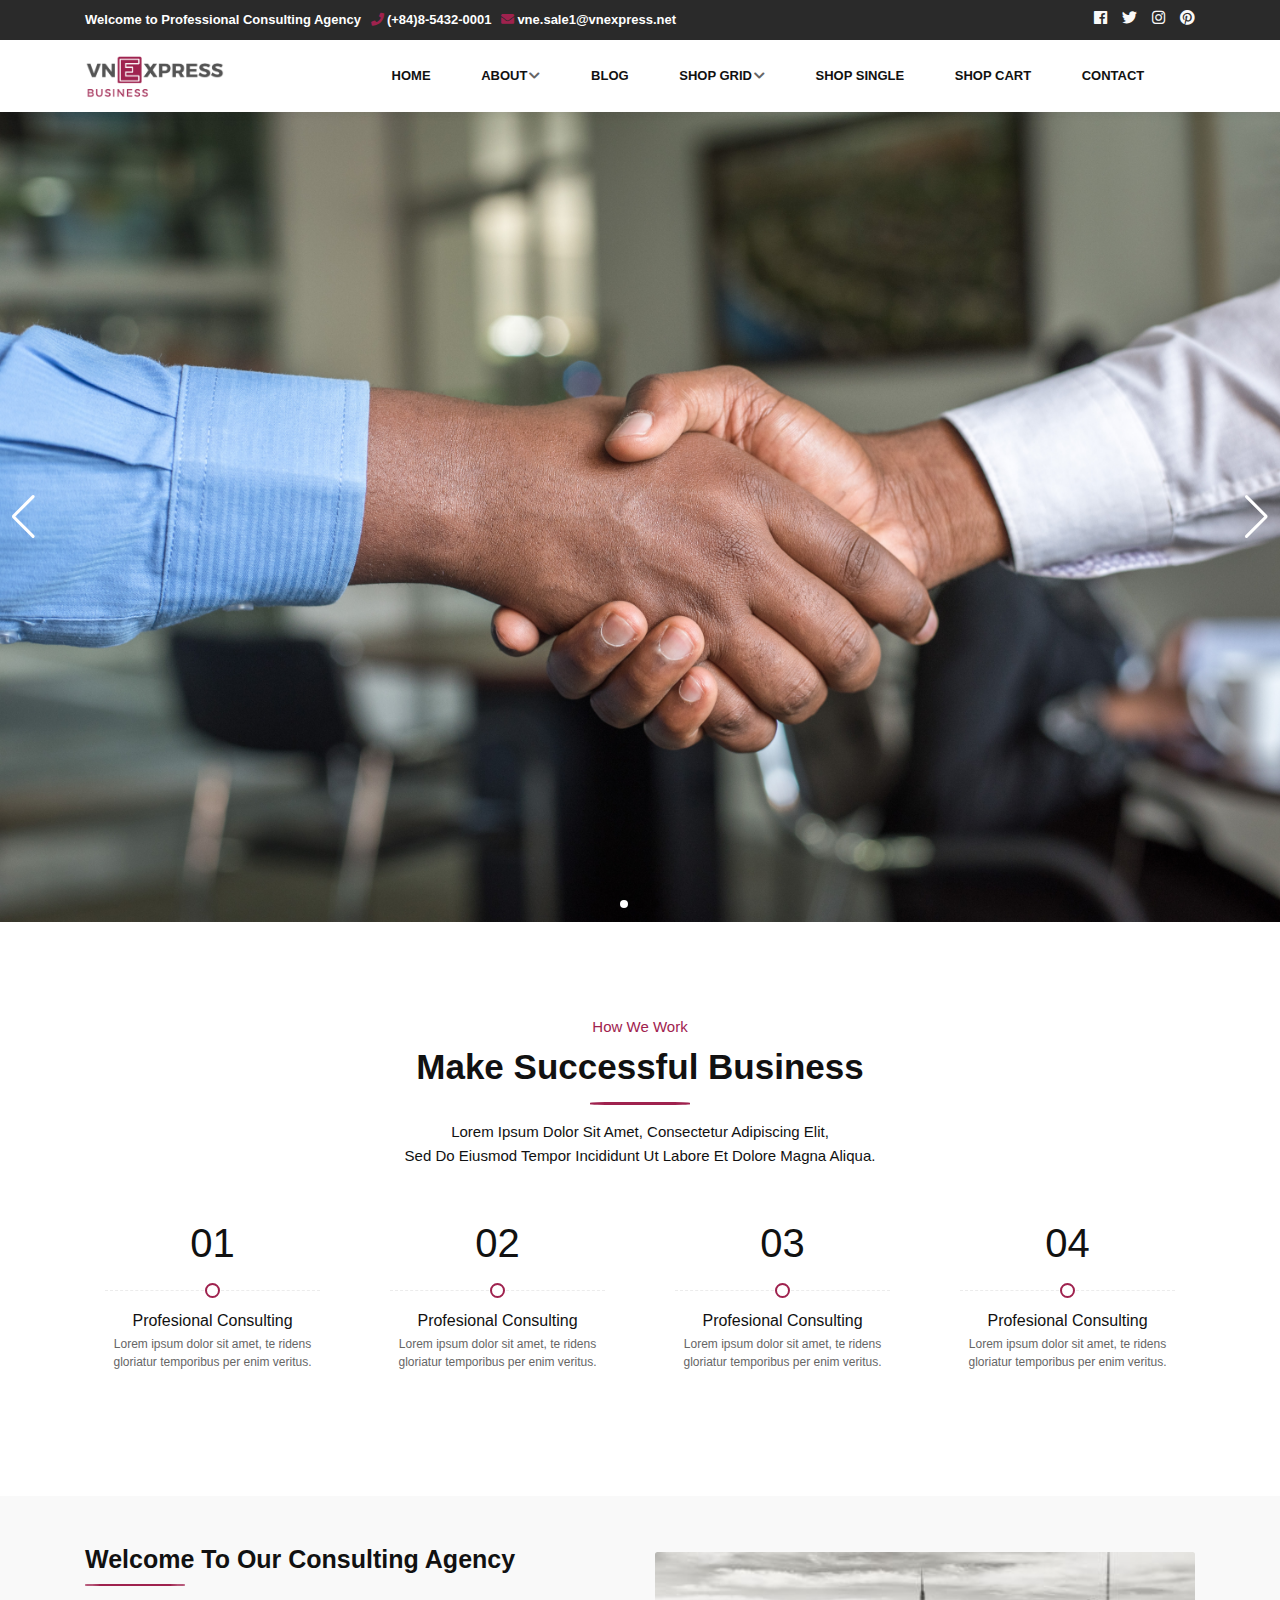
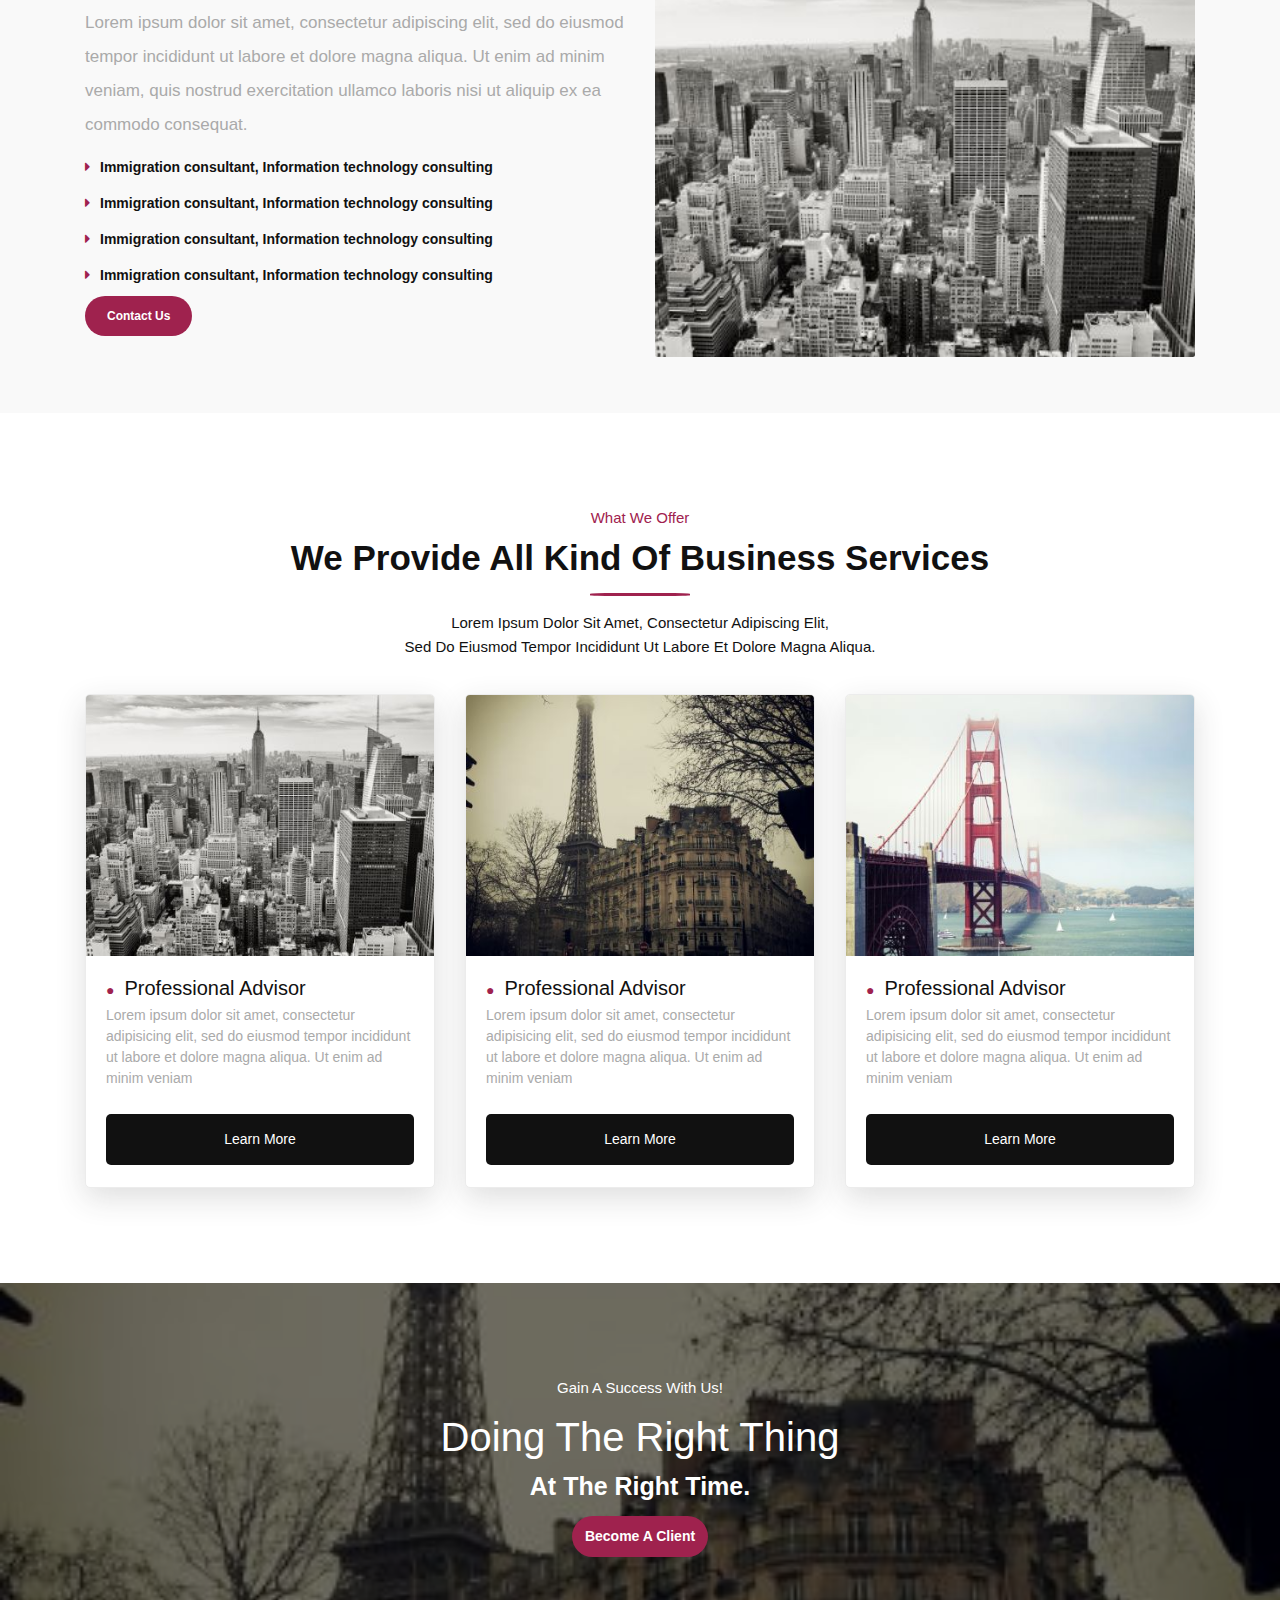
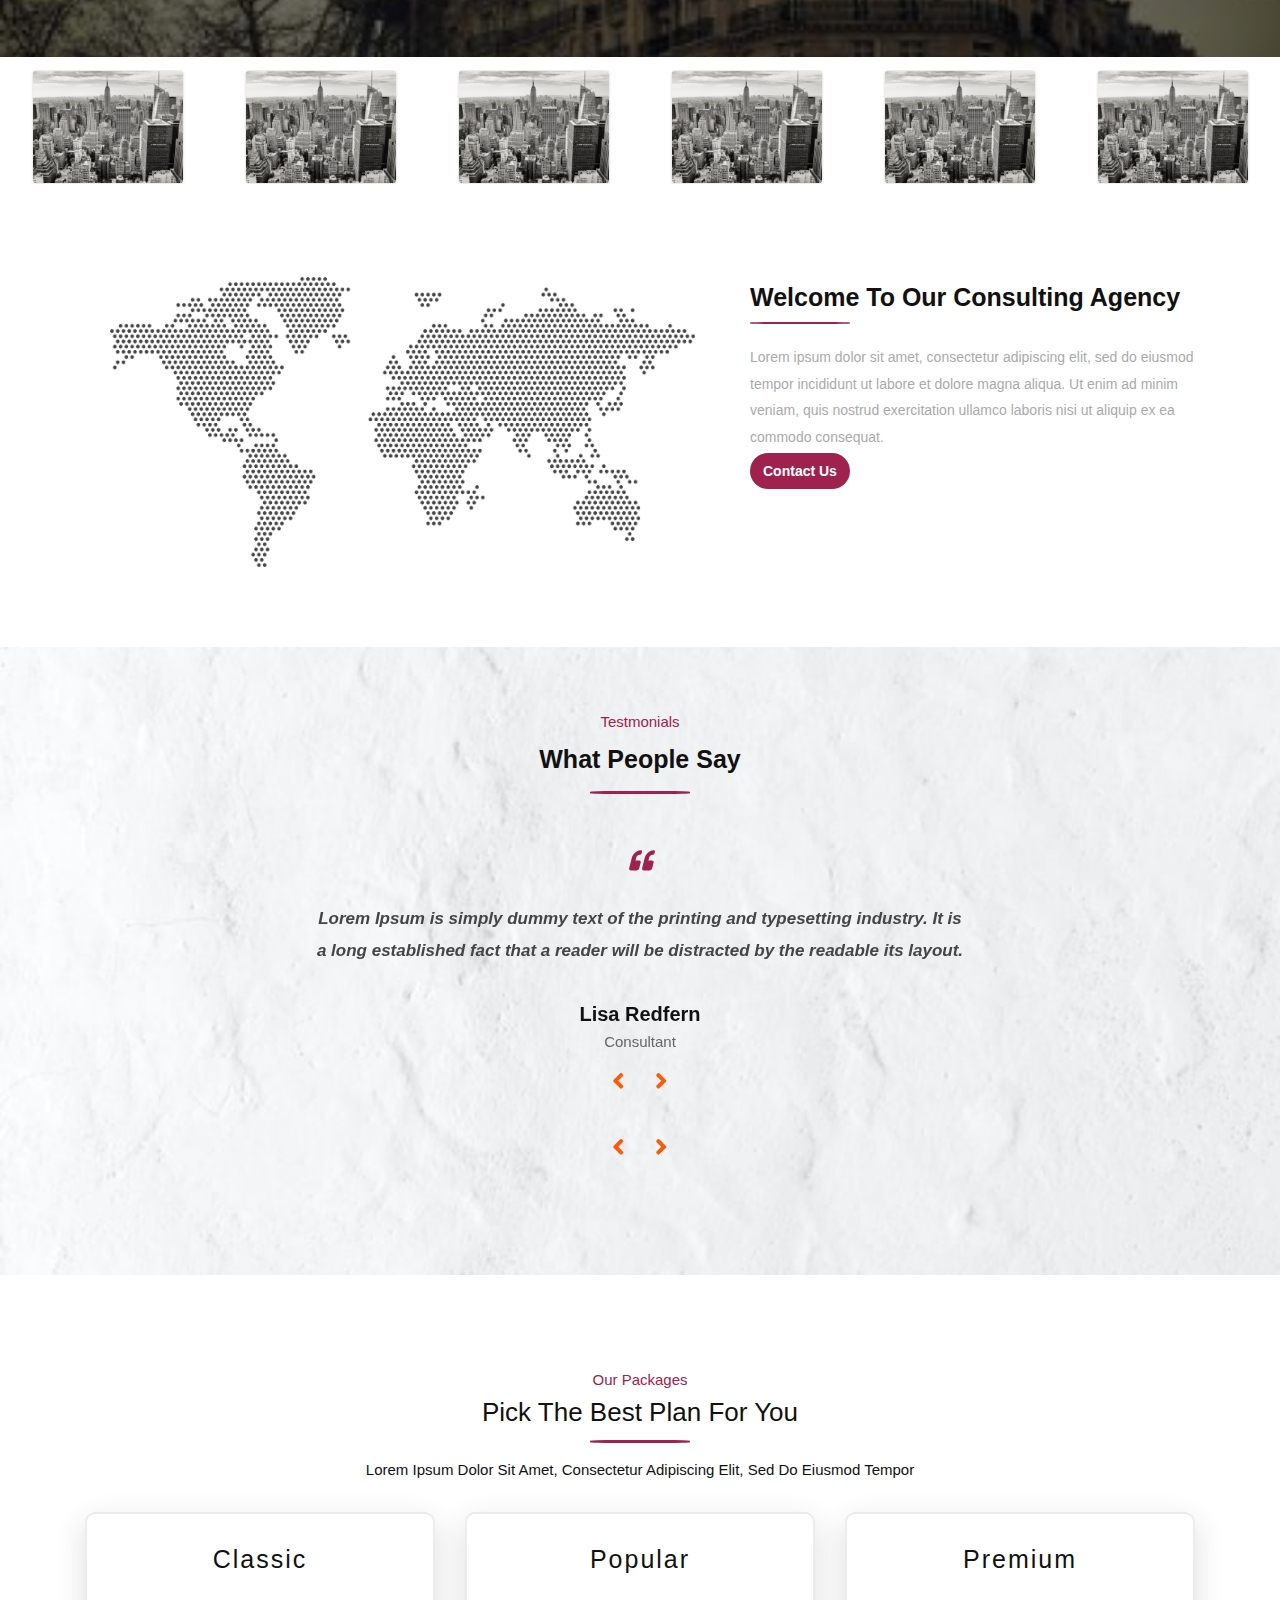
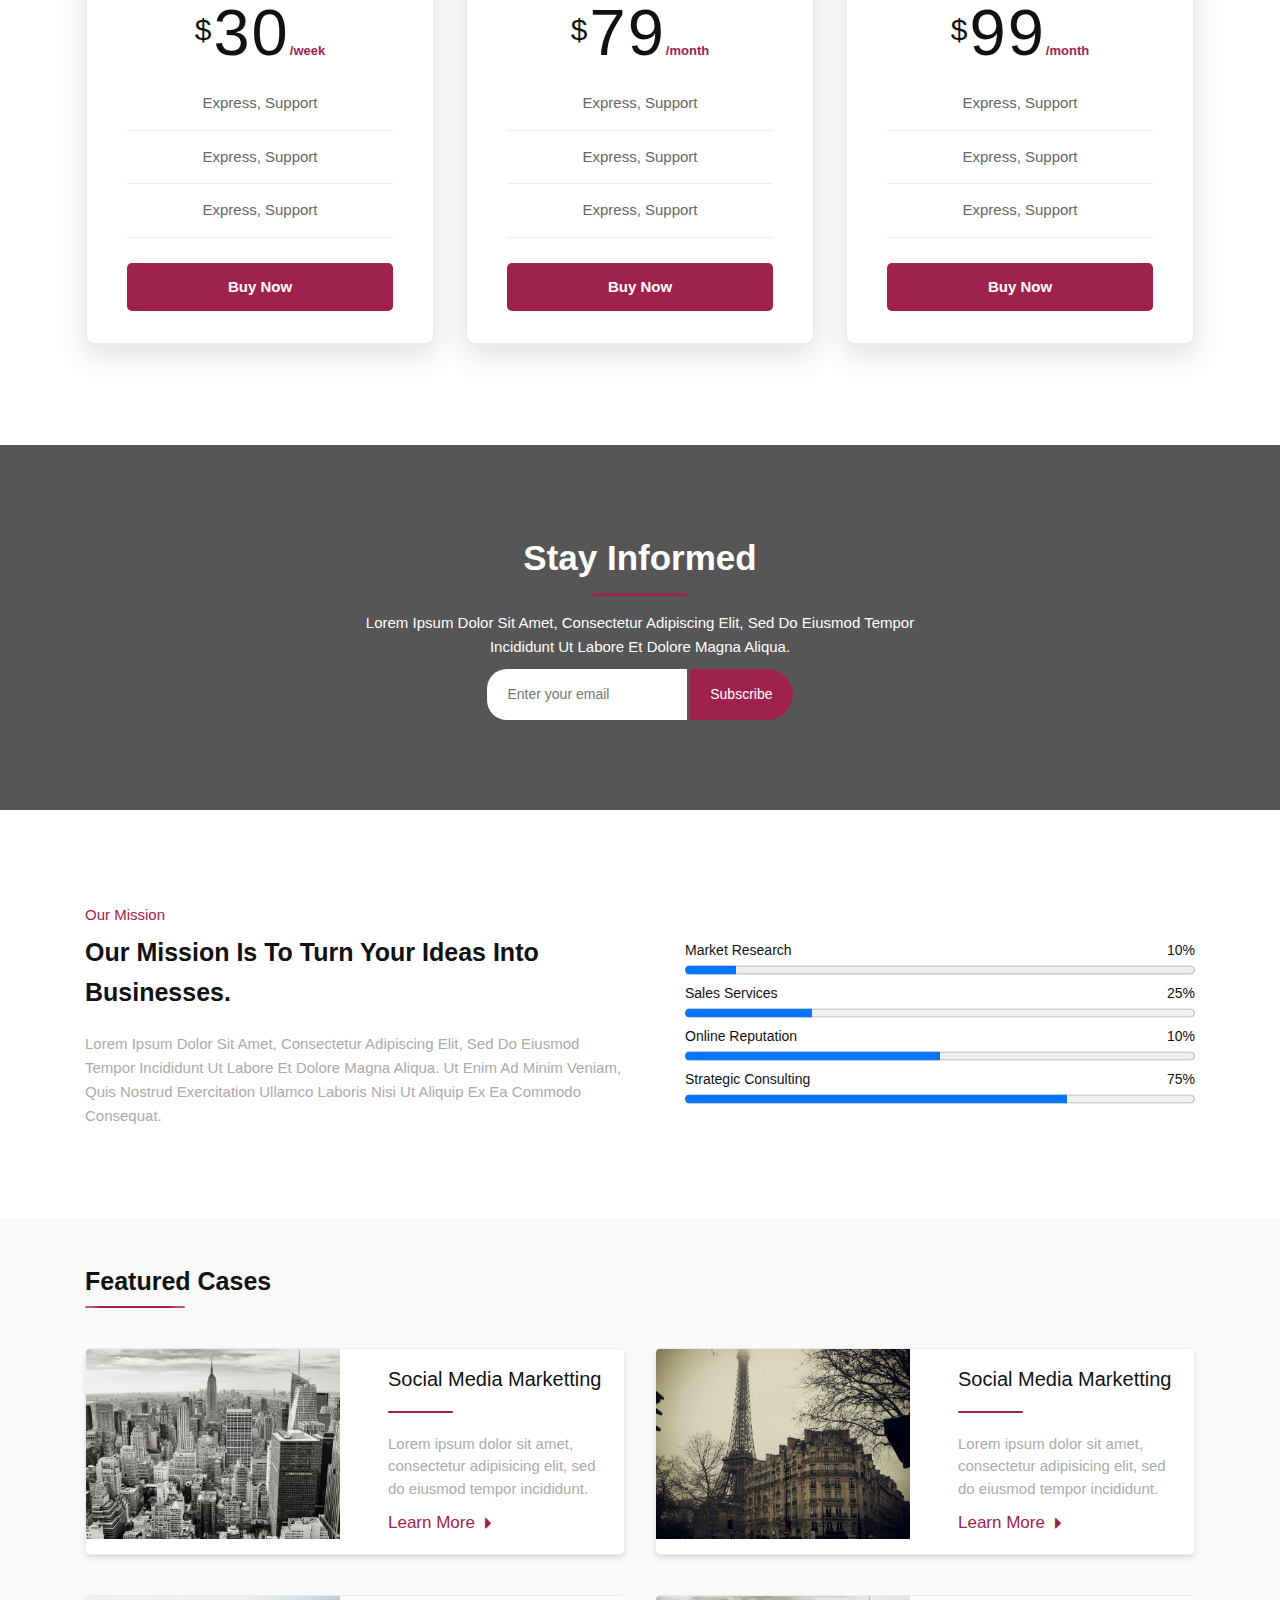
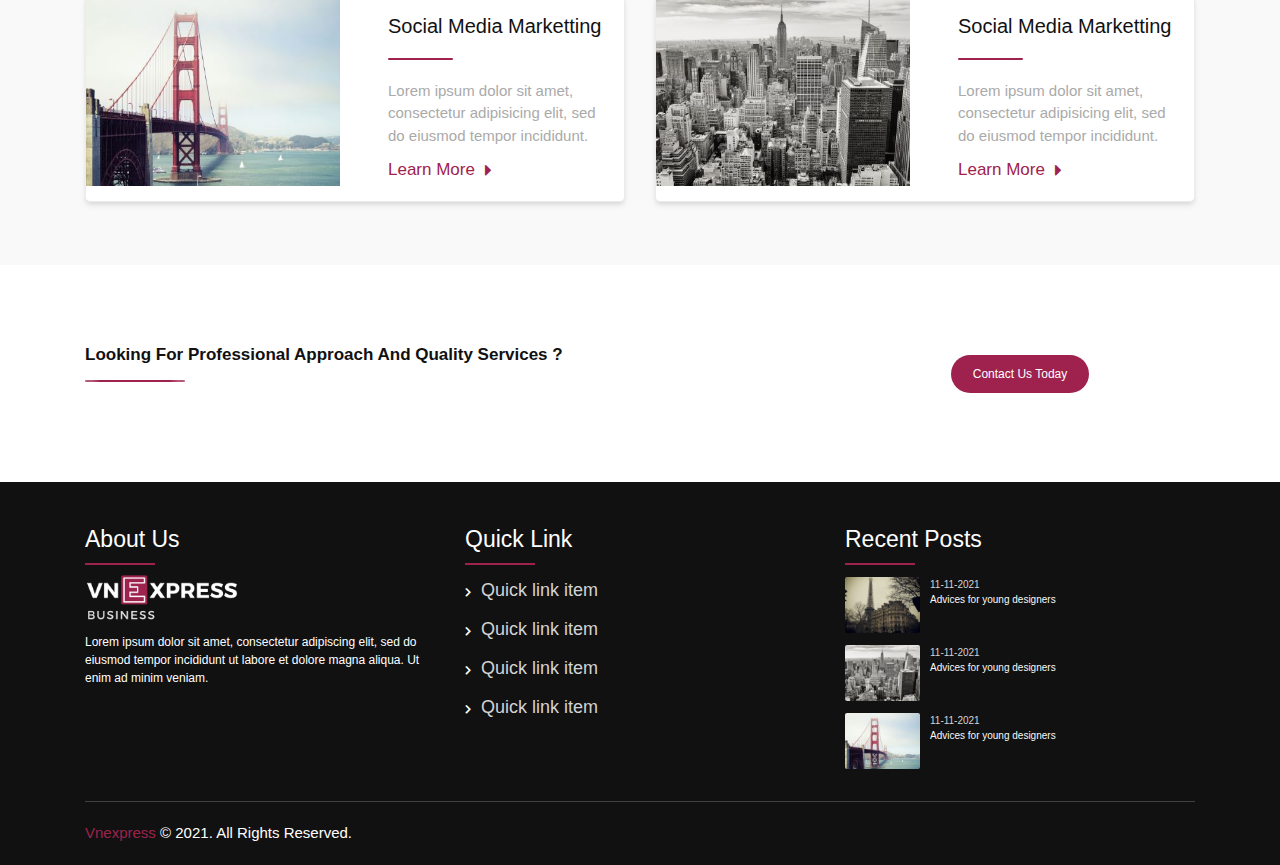
==== commit f976eb01: "edit feedback slider" ====
--- a/index.html
+++ b/index.html
@@ -358,50 +358,55 @@
 			</div>
 			<!-- Start Feedback -->
 			<div class="customer-feedback">
-					<div class="container">
-						<div class="row">
-							<div class="col-md-8 offset-md-2 col-12">
-								<div class="owl-carousel feedback-slider">
-									<!-- slider item -->
-									<div class="feedback-slider__item">
-										<span class="feedback-slider__mark">"</span>
-										<p>Lorem Ipsum is simply dummy text of the printing and typesetting industry. It is a
-											long established fact that a reader will be distracted by the readable its layout.
-										</p>
-										<h3 class="feedback-slider__name">Lisa Redfern</h3>
-										<span class="feedback-slider__jobTitle">Consultant</span>
-									</div>
-									<!-- slider item -->
-									<div class="feedback-slider__item">
-										<span class="feedback-slider__mark">"</span>
-										<p>Lorem Ipsum is simply dummy text of the printing and typesetting industry. It is a
-											long established fact that a reader will be distracted by the readable its layout.
-										</p>
-										<h3 class="feedback-slider__name">Lisa Redfern</h3>
-										<span class="feedback-slider__jobTitle">Consultant</span>
-									</div>
-									<!-- slider item -->
-									<div class="feedback-slider__item">
-										<span class="feedback-slider__mark">"</span>
-										<p>Lorem Ipsum is simply dummy text of the printing and typesetting industry. It is a
-											long established fact that a reader will be distracted by the readable its layout.
-										</p>
-										<h3 class="feedback-slider__name">Lisa Redfern</h3>
-										<span class="feedback-slider__jobTitle">Consultant</span>
-									</div>
-								</div>
-								<!-- side control -->
-								<div class="feedback-slider__thumb hidden-xs">
-									<div class="thumb-prev"></div>
-									<div class="thumb-next"></div>
-								</div>
-							</div>
-						</div>
-					</div>
+				<div class="container">
+					<div class="row">
+						<div class="col-md-8 offset-md-2 col-12">
+							<div class="owl-carousel feedback-slider">
+								<!-- slider item -->
+								<div class="feedback-slider__item">
+									<span class="feedback-slider__mark">
+										<i class="fas fa-quote-left"></i>
+									</span>
+									<p>Lorem Ipsum is simply dummy text of the printing and typesetting industry. It is a
+										long established fact that a reader will be distracted by the readable its layout.
+									</p>
+									<h3 class="feedback-slider__name">Lisa Redfern</h3>
+									<span class="feedback-slider__jobTitle">Consultant</span>
+								</div>
+								<!-- slider item -->
+								<div class="feedback-slider__item">
+									<span class="feedback-slider__mark">
+										<i class="fas fa-quote-left"></i>
+									</span>
+									<p>Lorem Ipsum is simply dummy text of the printing and typesetting industry. It is a
+										long established fact that a reader will be distracted by the readable its layout.
+									</p>
+									<h3 class="feedback-slider__name">Lisa Redfern</h3>
+									<span class="feedback-slider__jobTitle">Consultant</span>
+								</div>
+								<!-- slider item -->
+								<div class="feedback-slider__item">
+									<span class="feedback-slider__mark">
+										<i class="fas fa-quote-left"></i>
+									</span>
+									<p>Lorem Ipsum is simply dummy text of the printing and typesetting industry. It is a
+										long established fact that a reader will be distracted by the readable its layout.
+									</p>
+									<h3 class="feedback-slider__name">Lisa Redfern</h3>
+									<span class="feedback-slider__jobTitle">Consultant</span>
+								</div>
+							</div>
+							<!-- side control -->
+							<div class="feedback-slider__thumb hidden-xs">
+								<div class="thumb-prev"></div>
+								<div class="thumb-next"></div>
+							</div>
+						</div>
+					</div>
+				</div>
 			</div>
 			<!-- End feedback -->
 		</div>
-
 		<!-- card package -->
 		<div class="section-block">
 			<div class="container">
@@ -458,7 +463,6 @@
 				</div>
 			</div>
 		</div>
-
 		<!-- Subscribe section -->
 		<div class="section-bg-scroll" style="background-image: url(./images/place/paris.jpg);">
 			<div class="container">
@@ -534,7 +538,6 @@
 					<h4>Featured Cases</h4>
 					<div class="section-heading-line-left"></div>
 				</div>
-
 				<div class="row mt-15">
 					<div class="col-md-6 col-sm-12 col-12">
 						<div class="card-block">
@@ -619,7 +622,6 @@
 				</div>
 			</div>
 		</div>
-
 		<!-- Bottom contact -->
 		<div class="section-block">
 			<div class="container">
@@ -642,6 +644,7 @@
 			</div>
 		</div>
 		</div>
+
 	</main>
 	
 
--- a/css/main-style.min.css
+++ b/css/main-style.min.css
@@ -1,4 +1,4 @@
 :root{--blue:#007bff;--indigo:#6610f2;--purple:#6f42c1;--pink:#e83e8c;--red:#dc3545;--orange:#fd7e14;--yellow:#ffc107;--green:#28a745;--teal:#20c997;--cyan:#17a2b8;--white:#fff;--gray:#6c757d;--gray-dark:#343a40;--primary:#007bff;--secondary:#6c757d;--success:#28a745;--info:#17a2b8;--warning:#ffc107;--danger:#dc3545;--light:#f8f9fa;--dark:#343a40;--breakpoint-xs:0;--breakpoint-sm:576px;--breakpoint-md:768px;--breakpoint-lg:992px;--breakpoint-xl:1200px;--font-family-sans-serif:-apple-system,BlinkMacSystemFont,"Segoe UI",Roboto,"Helvetica Neue",Arial,"Noto Sans",sans-serif,"Apple Color Emoji","Segoe UI Emoji","Segoe UI Symbol","Noto Color Emoji";--font-family-monospace:SFMono-Regular,Menlo,Monaco,Consolas,"Liberation Mono","Courier New",monospace}*,::after,::before{-webkit-box-sizing:border-box;box-sizing:border-box}html{font-family:sans-serif;line-height:1.15;-webkit-text-size-adjust:100%;-webkit-tap-highlight-color:transparent}article,aside,figcaption,figure,footer,header,hgroup,main,nav,section{display:block}body{margin:0;font-family:-apple-system,BlinkMacSystemFont,"Segoe UI",Roboto,"Helvetica Neue",Arial,"Noto Sans",sans-serif,"Apple Color Emoji","Segoe UI Emoji","Segoe UI Symbol","Noto Color Emoji";font-size:1rem;font-weight:400;line-height:1.5;color:#212529;text-align:left;background-color:#fff}[tabindex="-1"]:focus:not(:focus-visible){outline:0 !important}hr{-webkit-box-sizing:content-box;box-sizing:content-box;height:0;overflow:visible}h1,h2,h3,h4,h5,h6{margin-top:0;margin-bottom:.5rem}p{margin-top:0;margin-bottom:1rem}abbr[data-original-title],abbr[title]{text-decoration:underline;-webkit-text-decoration:underline dotted;-moz-text-decoration:underline dotted;text-decoration:underline dotted;cursor:help;border-bottom:0;-webkit-text-decoration-skip-ink:none;text-decoration-skip-ink:none}address{margin-bottom:1rem;font-style:normal;line-height:inherit}dl,ol,ul{margin-top:0;margin-bottom:1rem}ol ol,ol ul,ul ol,ul ul{margin-bottom:0}dt{font-weight:700}dd{margin-bottom:.5rem;margin-left:0}blockquote{margin:0 0 1rem}b,strong{font-weight:bolder}small{font-size:80%}sub,sup{position:relative;font-size:75%;line-height:0;vertical-align:baseline}sub{bottom:-0.25em}sup{top:-0.5em}a{color:#007bff;text-decoration:none;background-color:transparent}a:hover{color:#0056b3;text-decoration:underline}a:not([href]){color:inherit;text-decoration:none}a:not([href]):hover{color:inherit;text-decoration:none}code,kbd,pre,samp{font-family:SFMono-Regular,Menlo,Monaco,Consolas,"Liberation Mono","Courier New",monospace;font-size:1em}pre{margin-top:0;margin-bottom:1rem;overflow:auto}figure{margin:0 0 1rem}img{vertical-align:middle;border-style:none}svg{overflow:hidden;vertical-align:middle}table{border-collapse:collapse}caption{padding-top:.75rem;padding-bottom:.75rem;color:#6c757d;text-align:left;caption-side:bottom}th{text-align:inherit}label{display:inline-block;margin-bottom:.5rem}button{border-radius:0}button:focus{outline:1px dotted;outline:5px auto -webkit-focus-ring-color}button,input,optgroup,select,textarea{margin:0;font-family:inherit;font-size:inherit;line-height:inherit}button,input{overflow:visible}button,select{text-transform:none}select{word-wrap:normal}[type=button],[type=reset],[type=submit],button{-webkit-appearance:button}[type=button]:not(:disabled),[type=reset]:not(:disabled),[type=submit]:not(:disabled),button:not(:disabled){cursor:pointer}[type=button]::-moz-focus-inner,[type=reset]::-moz-focus-inner,[type=submit]::-moz-focus-inner,button::-moz-focus-inner{padding:0;border-style:none}input[type=checkbox],input[type=radio]{-webkit-box-sizing:border-box;box-sizing:border-box;padding:0}input[type=date],input[type=datetime-local],input[type=month],input[type=time]{-webkit-appearance:listbox}textarea{overflow:auto;resize:vertical}fieldset{min-width:0;padding:0;margin:0;border:0}legend{display:block;width:100%;max-width:100%;padding:0;margin-bottom:.5rem;font-size:1.5rem;line-height:inherit;color:inherit;white-space:normal}progress{vertical-align:baseline}[type=number]::-webkit-inner-spin-button,[type=number]::-webkit-outer-spin-button{height:auto}[type=search]{outline-offset:-2px;-webkit-appearance:none}[type=search]::-webkit-search-decoration{-webkit-appearance:none}::-webkit-file-upload-button{font:inherit;-webkit-appearance:button}output{display:inline-block}summary{display:list-item;cursor:pointer}template{display:none}[hidden]{display:none !important}.h1,.h2,.h3,.h4,.h5,.h6,h1,h2,h3,h4,h5,h6{margin-bottom:.5rem;font-weight:500;line-height:1.2}.h1,h1{font-size:2.5rem}.h2,h2{font-size:2rem}.h3,h3{font-size:1.75rem}.h4,h4{font-size:1.5rem}.h5,h5{font-size:1.25rem}.h6,h6{font-size:1rem}.lead{font-size:1.25rem;font-weight:300}.display-1{font-size:6rem;font-weight:300;line-height:1.2}.display-2{font-size:5.5rem;font-weight:300;line-height:1.2}.display-3{font-size:4.5rem;font-weight:300;line-height:1.2}.display-4{font-size:3.5rem;font-weight:300;line-height:1.2}hr{margin-top:1rem;margin-bottom:1rem;border:0;border-top:1px solid rgba(0,0,0,.1)}.small,small{font-size:80%;font-weight:400}.mark,mark{padding:.2em;background-color:#fcf8e3}.list-unstyled{padding-left:0;list-style:none}.list-inline{padding-left:0;list-style:none}.list-inline-item{display:inline-block}.list-inline-item:not(:last-child){margin-right:.5rem}.initialism{font-size:90%;text-transform:uppercase}.blockquote{margin-bottom:1rem;font-size:1.25rem}.blockquote-footer{display:block;font-size:80%;color:#6c757d}.blockquote-footer::before{content:"— "}.img-fluid{max-width:100%;height:auto}.img-thumbnail{padding:.25rem;background-color:#fff;border:1px solid #dee2e6;border-radius:.25rem;max-width:100%;height:auto}.figure{display:inline-block}.figure-img{margin-bottom:.5rem;line-height:1}.figure-caption{font-size:90%;color:#6c757d}code{font-size:87.5%;color:#e83e8c;word-wrap:break-word}a>code{color:inherit}kbd{padding:.2rem .4rem;font-size:87.5%;color:#fff;background-color:#212529;border-radius:.2rem}kbd kbd{padding:0;font-size:100%;font-weight:700}pre{display:block;font-size:87.5%;color:#212529}pre code{font-size:inherit;color:inherit;word-break:normal}.pre-scrollable{max-height:340px;overflow-y:scroll}.container{width:100%;padding-right:15px;padding-left:15px;margin-right:auto;margin-left:auto}@media(min-width: 576px){.container{max-width:540px}}@media(min-width: 768px){.container{max-width:720px}}@media(min-width: 992px){.container{max-width:960px}}@media(min-width: 1200px){.container{max-width:1140px}}.container-fluid,.container-lg,.container-md,.container-sm,.container-xl{width:100%;padding-right:15px;padding-left:15px;margin-right:auto;margin-left:auto}@media(min-width: 576px){.container,.container-sm{max-width:540px}}@media(min-width: 768px){.container,.container-md,.container-sm{max-width:720px}}@media(min-width: 992px){.container,.container-lg,.container-md,.container-sm{max-width:960px}}@media(min-width: 1200px){.container,.container-lg,.container-md,.container-sm,.container-xl{max-width:1140px}}.row{display:-ms-flexbox;display:-webkit-box;display:-webkit-flex;display:flex;-ms-flex-wrap:wrap;-webkit-flex-wrap:wrap;flex-wrap:wrap;margin-right:-15px;margin-left:-15px}.no-gutters{margin-right:0;margin-left:0}.no-gutters>.col,.no-gutters>[class*=col-]{padding-right:0;padding-left:0}.col,.col-1,.col-10,.col-11,.col-12,.col-2,.col-3,.col-4,.col-5,.col-6,.col-7,.col-8,.col-9,.col-auto,.col-lg,.col-lg-1,.col-lg-10,.col-lg-11,.col-lg-12,.col-lg-2,.col-lg-3,.col-lg-4,.col-lg-5,.col-lg-6,.col-lg-7,.col-lg-8,.col-lg-9,.col-lg-auto,.col-md,.col-md-1,.col-md-10,.col-md-11,.col-md-12,.col-md-2,.col-md-3,.col-md-4,.col-md-5,.col-md-6,.col-md-7,.col-md-8,.col-md-9,.col-md-auto,.col-sm,.col-sm-1,.col-sm-10,.col-sm-11,.col-sm-12,.col-sm-2,.col-sm-3,.col-sm-4,.col-sm-5,.col-sm-6,.col-sm-7,.col-sm-8,.col-sm-9,.col-sm-auto,.col-xl,.col-xl-1,.col-xl-10,.col-xl-11,.col-xl-12,.col-xl-2,.col-xl-3,.col-xl-4,.col-xl-5,.col-xl-6,.col-xl-7,.col-xl-8,.col-xl-9,.col-xl-auto{position:relative;width:100%;padding-right:15px;padding-left:15px}.col{-ms-flex-preferred-size:0;-webkit-flex-basis:0;flex-basis:0;-ms-flex-positive:1;-webkit-box-flex:1;-webkit-flex-grow:1;flex-grow:1;max-width:100%}.row-cols-1>*{-ms-flex:0 0 100%;-webkit-box-flex:0;-webkit-flex:0 0 100%;flex:0 0 100%;max-width:100%}.row-cols-2>*{-ms-flex:0 0 50%;-webkit-box-flex:0;-webkit-flex:0 0 50%;flex:0 0 50%;max-width:50%}.row-cols-3>*{-ms-flex:0 0 33.333333%;-webkit-box-flex:0;-webkit-flex:0 0 33.333333%;flex:0 0 33.333333%;max-width:33.333333%}.row-cols-4>*{-ms-flex:0 0 25%;-webkit-box-flex:0;-webkit-flex:0 0 25%;flex:0 0 25%;max-width:25%}.row-cols-5>*{-ms-flex:0 0 20%;-webkit-box-flex:0;-webkit-flex:0 0 20%;flex:0 0 20%;max-width:20%}.row-cols-6>*{-ms-flex:0 0 16.666667%;-webkit-box-flex:0;-webkit-flex:0 0 16.666667%;flex:0 0 16.666667%;max-width:16.666667%}.col-auto{-ms-flex:0 0 auto;-webkit-box-flex:0;-webkit-flex:0 0 auto;flex:0 0 auto;width:auto;max-width:100%}.col-1{-ms-flex:0 0 8.333333%;-webkit-box-flex:0;-webkit-flex:0 0 8.333333%;flex:0 0 8.333333%;max-width:8.333333%}.col-2{-ms-flex:0 0 16.666667%;-webkit-box-flex:0;-webkit-flex:0 0 16.666667%;flex:0 0 16.666667%;max-width:16.666667%}.col-3{-ms-flex:0 0 25%;-webkit-box-flex:0;-webkit-flex:0 0 25%;flex:0 0 25%;max-width:25%}.col-4{-ms-flex:0 0 33.333333%;-webkit-box-flex:0;-webkit-flex:0 0 33.333333%;flex:0 0 33.333333%;max-width:33.333333%}.col-5{-ms-flex:0 0 41.666667%;-webkit-box-flex:0;-webkit-flex:0 0 41.666667%;flex:0 0 41.666667%;max-width:41.666667%}.col-6{-ms-flex:0 0 50%;-webkit-box-flex:0;-webkit-flex:0 0 50%;flex:0 0 50%;max-width:50%}.col-7{-ms-flex:0 0 58.333333%;-webkit-box-flex:0;-webkit-flex:0 0 58.333333%;flex:0 0 58.333333%;max-width:58.333333%}.col-8{-ms-flex:0 0 66.666667%;-webkit-box-flex:0;-webkit-flex:0 0 66.666667%;flex:0 0 66.666667%;max-width:66.666667%}.col-9{-ms-flex:0 0 75%;-webkit-box-flex:0;-webkit-flex:0 0 75%;flex:0 0 75%;max-width:75%}.col-10{-ms-flex:0 0 83.333333%;-webkit-box-flex:0;-webkit-flex:0 0 83.333333%;flex:0 0 83.333333%;max-width:83.333333%}.col-11{-ms-flex:0 0 91.666667%;-webkit-box-flex:0;-webkit-flex:0 0 91.666667%;flex:0 0 91.666667%;max-width:91.666667%}.col-12{-ms-flex:0 0 100%;-webkit-box-flex:0;-webkit-flex:0 0 100%;flex:0 0 100%;max-width:100%}.order-first{-ms-flex-order:-1;-webkit-box-ordinal-group:0;-webkit-order:-1;order:-1}.order-last{-ms-flex-order:13;-webkit-box-ordinal-group:14;-webkit-order:13;order:13}.order-0{-ms-flex-order:0;-webkit-box-ordinal-group:1;-webkit-order:0;order:0}.order-1{-ms-flex-order:1;-webkit-box-ordinal-group:2;-webkit-order:1;order:1}.order-2{-ms-flex-order:2;-webkit-box-ordinal-group:3;-webkit-order:2;order:2}.order-3{-ms-flex-order:3;-webkit-box-ordinal-group:4;-webkit-order:3;order:3}.order-4{-ms-flex-order:4;-webkit-box-ordinal-group:5;-webkit-order:4;order:4}.order-5{-ms-flex-order:5;-webkit-box-ordinal-group:6;-webkit-order:5;order:5}.order-6{-ms-flex-order:6;-webkit-box-ordinal-group:7;-webkit-order:6;order:6}.order-7{-ms-flex-order:7;-webkit-box-ordinal-group:8;-webkit-order:7;order:7}.order-8{-ms-flex-order:8;-webkit-box-ordinal-group:9;-webkit-order:8;order:8}.order-9{-ms-flex-order:9;-webkit-box-ordinal-group:10;-webkit-order:9;order:9}.order-10{-ms-flex-order:10;-webkit-box-ordinal-group:11;-webkit-order:10;order:10}.order-11{-ms-flex-order:11;-webkit-box-ordinal-group:12;-webkit-order:11;order:11}.order-12{-ms-flex-order:12;-webkit-box-ordinal-group:13;-webkit-order:12;order:12}.offset-1{margin-left:8.333333%}.offset-2{margin-left:16.666667%}.offset-3{margin-left:25%}.offset-4{margin-left:33.333333%}.offset-5{margin-left:41.666667%}.offset-6{margin-left:50%}.offset-7{margin-left:58.333333%}.offset-8{margin-left:66.666667%}.offset-9{margin-left:75%}.offset-10{margin-left:83.333333%}.offset-11{margin-left:91.666667%}@media(min-width: 576px){.col-sm{-ms-flex-preferred-size:0;-webkit-flex-basis:0;flex-basis:0;-ms-flex-positive:1;-webkit-box-flex:1;-webkit-flex-grow:1;flex-grow:1;max-width:100%}.row-cols-sm-1>*{-ms-flex:0 0 100%;-webkit-box-flex:0;-webkit-flex:0 0 100%;flex:0 0 100%;max-width:100%}.row-cols-sm-2>*{-ms-flex:0 0 50%;-webkit-box-flex:0;-webkit-flex:0 0 50%;flex:0 0 50%;max-width:50%}.row-cols-sm-3>*{-ms-flex:0 0 33.333333%;-webkit-box-flex:0;-webkit-flex:0 0 33.333333%;flex:0 0 33.333333%;max-width:33.333333%}.row-cols-sm-4>*{-ms-flex:0 0 25%;-webkit-box-flex:0;-webkit-flex:0 0 25%;flex:0 0 25%;max-width:25%}.row-cols-sm-5>*{-ms-flex:0 0 20%;-webkit-box-flex:0;-webkit-flex:0 0 20%;flex:0 0 20%;max-width:20%}.row-cols-sm-6>*{-ms-flex:0 0 16.666667%;-webkit-box-flex:0;-webkit-flex:0 0 16.666667%;flex:0 0 16.666667%;max-width:16.666667%}.col-sm-auto{-ms-flex:0 0 auto;-webkit-box-flex:0;-webkit-flex:0 0 auto;flex:0 0 auto;width:auto;max-width:100%}.col-sm-1{-ms-flex:0 0 8.333333%;-webkit-box-flex:0;-webkit-flex:0 0 8.333333%;flex:0 0 8.333333%;max-width:8.333333%}.col-sm-2{-ms-flex:0 0 16.666667%;-webkit-box-flex:0;-webkit-flex:0 0 16.666667%;flex:0 0 16.666667%;max-width:16.666667%}.col-sm-3{-ms-flex:0 0 25%;-webkit-box-flex:0;-webkit-flex:0 0 25%;flex:0 0 25%;max-width:25%}.col-sm-4{-ms-flex:0 0 33.333333%;-webkit-box-flex:0;-webkit-flex:0 0 33.333333%;flex:0 0 33.333333%;max-width:33.333333%}.col-sm-5{-ms-flex:0 0 41.666667%;-webkit-box-flex:0;-webkit-flex:0 0 41.666667%;flex:0 0 41.666667%;max-width:41.666667%}.col-sm-6{-ms-flex:0 0 50%;-webkit-box-flex:0;-webkit-flex:0 0 50%;flex:0 0 50%;max-width:50%}.col-sm-7{-ms-flex:0 0 58.333333%;-webkit-box-flex:0;-webkit-flex:0 0 58.333333%;flex:0 0 58.333333%;max-width:58.333333%}.col-sm-8{-ms-flex:0 0 66.666667%;-webkit-box-flex:0;-webkit-flex:0 0 66.666667%;flex:0 0 66.666667%;max-width:66.666667%}.col-sm-9{-ms-flex:0 0 75%;-webkit-box-flex:0;-webkit-flex:0 0 75%;flex:0 0 75%;max-width:75%}.col-sm-10{-ms-flex:0 0 83.333333%;-webkit-box-flex:0;-webkit-flex:0 0 83.333333%;flex:0 0 83.333333%;max-width:83.333333%}.col-sm-11{-ms-flex:0 0 91.666667%;-webkit-box-flex:0;-webkit-flex:0 0 91.666667%;flex:0 0 91.666667%;max-width:91.666667%}.col-sm-12{-ms-flex:0 0 100%;-webkit-box-flex:0;-webkit-flex:0 0 100%;flex:0 0 100%;max-width:100%}.order-sm-first{-ms-flex-order:-1;-webkit-box-ordinal-group:0;-webkit-order:-1;order:-1}.order-sm-last{-ms-flex-order:13;-webkit-box-ordinal-group:14;-webkit-order:13;order:13}.order-sm-0{-ms-flex-order:0;-webkit-box-ordinal-group:1;-webkit-order:0;order:0}.order-sm-1{-ms-flex-order:1;-webkit-box-ordinal-group:2;-webkit-order:1;order:1}.order-sm-2{-ms-flex-order:2;-webkit-box-ordinal-group:3;-webkit-order:2;order:2}.order-sm-3{-ms-flex-order:3;-webkit-box-ordinal-group:4;-webkit-order:3;order:3}.order-sm-4{-ms-flex-order:4;-webkit-box-ordinal-group:5;-webkit-order:4;order:4}.order-sm-5{-ms-flex-order:5;-webkit-box-ordinal-group:6;-webkit-order:5;order:5}.order-sm-6{-ms-flex-order:6;-webkit-box-ordinal-group:7;-webkit-order:6;order:6}.order-sm-7{-ms-flex-order:7;-webkit-box-ordinal-group:8;-webkit-order:7;order:7}.order-sm-8{-ms-flex-order:8;-webkit-box-ordinal-group:9;-webkit-order:8;order:8}.order-sm-9{-ms-flex-order:9;-webkit-box-ordinal-group:10;-webkit-order:9;order:9}.order-sm-10{-ms-flex-order:10;-webkit-box-ordinal-group:11;-webkit-order:10;order:10}.order-sm-11{-ms-flex-order:11;-webkit-box-ordinal-group:12;-webkit-order:11;order:11}.order-sm-12{-ms-flex-order:12;-webkit-box-ordinal-group:13;-webkit-order:12;order:12}.offset-sm-0{margin-left:0}.offset-sm-1{margin-left:8.333333%}.offset-sm-2{margin-left:16.666667%}.offset-sm-3{margin-left:25%}.offset-sm-4{margin-left:33.333333%}.offset-sm-5{margin-left:41.666667%}.offset-sm-6{margin-left:50%}.offset-sm-7{margin-left:58.333333%}.offset-sm-8{margin-left:66.666667%}.offset-sm-9{margin-left:75%}.offset-sm-10{margin-left:83.333333%}.offset-sm-11{margin-left:91.666667%}}@media(min-width: 768px){.col-md{-ms-flex-preferred-size:0;-webkit-flex-basis:0;flex-basis:0;-ms-flex-positive:1;-webkit-box-flex:1;-webkit-flex-grow:1;flex-grow:1;max-width:100%}.row-cols-md-1>*{-ms-flex:0 0 100%;-webkit-box-flex:0;-webkit-flex:0 0 100%;flex:0 0 100%;max-width:100%}.row-cols-md-2>*{-ms-flex:0 0 50%;-webkit-box-flex:0;-webkit-flex:0 0 50%;flex:0 0 50%;max-width:50%}.row-cols-md-3>*{-ms-flex:0 0 33.333333%;-webkit-box-flex:0;-webkit-flex:0 0 33.333333%;flex:0 0 33.333333%;max-width:33.333333%}.row-cols-md-4>*{-ms-flex:0 0 25%;-webkit-box-flex:0;-webkit-flex:0 0 25%;flex:0 0 25%;max-width:25%}.row-cols-md-5>*{-ms-flex:0 0 20%;-webkit-box-flex:0;-webkit-flex:0 0 20%;flex:0 0 20%;max-width:20%}.row-cols-md-6>*{-ms-flex:0 0 16.666667%;-webkit-box-flex:0;-webkit-flex:0 0 16.666667%;flex:0 0 16.666667%;max-width:16.666667%}.col-md-auto{-ms-flex:0 0 auto;-webkit-box-flex:0;-webkit-flex:0 0 auto;flex:0 0 auto;width:auto;max-width:100%}.col-md-1{-ms-flex:0 0 8.333333%;-webkit-box-flex:0;-webkit-flex:0 0 8.333333%;flex:0 0 8.333333%;max-width:8.333333%}.col-md-2{-ms-flex:0 0 16.666667%;-webkit-box-flex:0;-webkit-flex:0 0 16.666667%;flex:0 0 16.666667%;max-width:16.666667%}.col-md-3{-ms-flex:0 0 25%;-webkit-box-flex:0;-webkit-flex:0 0 25%;flex:0 0 25%;max-width:25%}.col-md-4{-ms-flex:0 0 33.333333%;-webkit-box-flex:0;-webkit-flex:0 0 33.333333%;flex:0 0 33.333333%;max-width:33.333333%}.col-md-5{-ms-flex:0 0 41.666667%;-webkit-box-flex:0;-webkit-flex:0 0 41.666667%;flex:0 0 41.666667%;max-width:41.666667%}.col-md-6{-ms-flex:0 0 50%;-webkit-box-flex:0;-webkit-flex:0 0 50%;flex:0 0 50%;max-width:50%}.col-md-7{-ms-flex:0 0 58.333333%;-webkit-box-flex:0;-webkit-flex:0 0 58.333333%;flex:0 0 58.333333%;max-width:58.333333%}.col-md-8{-ms-flex:0 0 66.666667%;-webkit-box-flex:0;-webkit-flex:0 0 66.666667%;flex:0 0 66.666667%;max-width:66.666667%}.col-md-9{-ms-flex:0 0 75%;-webkit-box-flex:0;-webkit-flex:0 0 75%;flex:0 0 75%;max-width:75%}.col-md-10{-ms-flex:0 0 83.333333%;-webkit-box-flex:0;-webkit-flex:0 0 83.333333%;flex:0 0 83.333333%;max-width:83.333333%}.col-md-11{-ms-flex:0 0 91.666667%;-webkit-box-flex:0;-webkit-flex:0 0 91.666667%;flex:0 0 91.666667%;max-width:91.666667%}.col-md-12{-ms-flex:0 0 100%;-webkit-box-flex:0;-webkit-flex:0 0 100%;flex:0 0 100%;max-width:100%}.order-md-first{-ms-flex-order:-1;-webkit-box-ordinal-group:0;-webkit-order:-1;order:-1}.order-md-last{-ms-flex-order:13;-webkit-box-ordinal-group:14;-webkit-order:13;order:13}.order-md-0{-ms-flex-order:0;-webkit-box-ordinal-group:1;-webkit-order:0;order:0}.order-md-1{-ms-flex-order:1;-webkit-box-ordinal-group:2;-webkit-order:1;order:1}.order-md-2{-ms-flex-order:2;-webkit-box-ordinal-group:3;-webkit-order:2;order:2}.order-md-3{-ms-flex-order:3;-webkit-box-ordinal-group:4;-webkit-order:3;order:3}.order-md-4{-ms-flex-order:4;-webkit-box-ordinal-group:5;-webkit-order:4;order:4}.order-md-5{-ms-flex-order:5;-webkit-box-ordinal-group:6;-webkit-order:5;order:5}.order-md-6{-ms-flex-order:6;-webkit-box-ordinal-group:7;-webkit-order:6;order:6}.order-md-7{-ms-flex-order:7;-webkit-box-ordinal-group:8;-webkit-order:7;order:7}.order-md-8{-ms-flex-order:8;-webkit-box-ordinal-group:9;-webkit-order:8;order:8}.order-md-9{-ms-flex-order:9;-webkit-box-ordinal-group:10;-webkit-order:9;order:9}.order-md-10{-ms-flex-order:10;-webkit-box-ordinal-group:11;-webkit-order:10;order:10}.order-md-11{-ms-flex-order:11;-webkit-box-ordinal-group:12;-webkit-order:11;order:11}.order-md-12{-ms-flex-order:12;-webkit-box-ordinal-group:13;-webkit-order:12;order:12}.offset-md-0{margin-left:0}.offset-md-1{margin-left:8.333333%}.offset-md-2{margin-left:16.666667%}.offset-md-3{margin-left:25%}.offset-md-4{margin-left:33.333333%}.offset-md-5{margin-left:41.666667%}.offset-md-6{margin-left:50%}.offset-md-7{margin-left:58.333333%}.offset-md-8{margin-left:66.666667%}.offset-md-9{margin-left:75%}.offset-md-10{margin-left:83.333333%}.offset-md-11{margin-left:91.666667%}}@media(min-width: 992px){.col-lg{-ms-flex-preferred-size:0;-webkit-flex-basis:0;flex-basis:0;-ms-flex-positive:1;-webkit-box-flex:1;-webkit-flex-grow:1;flex-grow:1;max-width:100%}.row-cols-lg-1>*{-ms-flex:0 0 100%;-webkit-box-flex:0;-webkit-flex:0 0 100%;flex:0 0 100%;max-width:100%}.row-cols-lg-2>*{-ms-flex:0 0 50%;-webkit-box-flex:0;-webkit-flex:0 0 50%;flex:0 0 50%;max-width:50%}.row-cols-lg-3>*{-ms-flex:0 0 33.333333%;-webkit-box-flex:0;-webkit-flex:0 0 33.333333%;flex:0 0 33.333333%;max-width:33.333333%}.row-cols-lg-4>*{-ms-flex:0 0 25%;-webkit-box-flex:0;-webkit-flex:0 0 25%;flex:0 0 25%;max-width:25%}.row-cols-lg-5>*{-ms-flex:0 0 20%;-webkit-box-flex:0;-webkit-flex:0 0 20%;flex:0 0 20%;max-width:20%}.row-cols-lg-6>*{-ms-flex:0 0 16.666667%;-webkit-box-flex:0;-webkit-flex:0 0 16.666667%;flex:0 0 16.666667%;max-width:16.666667%}.col-lg-auto{-ms-flex:0 0 auto;-webkit-box-flex:0;-webkit-flex:0 0 auto;flex:0 0 auto;width:auto;max-width:100%}.col-lg-1{-ms-flex:0 0 8.333333%;-webkit-box-flex:0;-webkit-flex:0 0 8.333333%;flex:0 0 8.333333%;max-width:8.333333%}.col-lg-2{-ms-flex:0 0 16.666667%;-webkit-box-flex:0;-webkit-flex:0 0 16.666667%;flex:0 0 16.666667%;max-width:16.666667%}.col-lg-3{-ms-flex:0 0 25%;-webkit-box-flex:0;-webkit-flex:0 0 25%;flex:0 0 25%;max-width:25%}.col-lg-4{-ms-flex:0 0 33.333333%;-webkit-box-flex:0;-webkit-flex:0 0 33.333333%;flex:0 0 33.333333%;max-width:33.333333%}.col-lg-5{-ms-flex:0 0 41.666667%;-webkit-box-flex:0;-webkit-flex:0 0 41.666667%;flex:0 0 41.666667%;max-width:41.666667%}.col-lg-6{-ms-flex:0 0 50%;-webkit-box-flex:0;-webkit-flex:0 0 50%;flex:0 0 50%;max-width:50%}.col-lg-7{-ms-flex:0 0 58.333333%;-webkit-box-flex:0;-webkit-flex:0 0 58.333333%;flex:0 0 58.333333%;max-width:58.333333%}.col-lg-8{-ms-flex:0 0 66.666667%;-webkit-box-flex:0;-webkit-flex:0 0 66.666667%;flex:0 0 66.666667%;max-width:66.666667%}.col-lg-9{-ms-flex:0 0 75%;-webkit-box-flex:0;-webkit-flex:0 0 75%;flex:0 0 75%;max-width:75%}.col-lg-10{-ms-flex:0 0 83.333333%;-webkit-box-flex:0;-webkit-flex:0 0 83.333333%;flex:0 0 83.333333%;max-width:83.333333%}.col-lg-11{-ms-flex:0 0 91.666667%;-webkit-box-flex:0;-webkit-flex:0 0 91.666667%;flex:0 0 91.666667%;max-width:91.666667%}.col-lg-12{-ms-flex:0 0 100%;-webkit-box-flex:0;-webkit-flex:0 0 100%;flex:0 0 100%;max-width:100%}.order-lg-first{-ms-flex-order:-1;-webkit-box-ordinal-group:0;-webkit-order:-1;order:-1}.order-lg-last{-ms-flex-order:13;-webkit-box-ordinal-group:14;-webkit-order:13;order:13}.order-lg-0{-ms-flex-order:0;-webkit-box-ordinal-group:1;-webkit-order:0;order:0}.order-lg-1{-ms-flex-order:1;-webkit-box-ordinal-group:2;-webkit-order:1;order:1}.order-lg-2{-ms-flex-order:2;-webkit-box-ordinal-group:3;-webkit-order:2;order:2}.order-lg-3{-ms-flex-order:3;-webkit-box-ordinal-group:4;-webkit-order:3;order:3}.order-lg-4{-ms-flex-order:4;-webkit-box-ordinal-group:5;-webkit-order:4;order:4}.order-lg-5{-ms-flex-order:5;-webkit-box-ordinal-group:6;-webkit-order:5;order:5}.order-lg-6{-ms-flex-order:6;-webkit-box-ordinal-group:7;-webkit-order:6;order:6}.order-lg-7{-ms-flex-order:7;-webkit-box-ordinal-group:8;-webkit-order:7;order:7}.order-lg-8{-ms-flex-order:8;-webkit-box-ordinal-group:9;-webkit-order:8;order:8}.order-lg-9{-ms-flex-order:9;-webkit-box-ordinal-group:10;-webkit-order:9;order:9}.order-lg-10{-ms-flex-order:10;-webkit-box-ordinal-group:11;-webkit-order:10;order:10}.order-lg-11{-ms-flex-order:11;-webkit-box-ordinal-group:12;-webkit-order:11;order:11}.order-lg-12{-ms-flex-order:12;-webkit-box-ordinal-group:13;-webkit-order:12;order:12}.offset-lg-0{margin-left:0}.offset-lg-1{margin-left:8.333333%}.offset-lg-2{margin-left:16.666667%}.offset-lg-3{margin-left:25%}.offset-lg-4{margin-left:33.333333%}.offset-lg-5{margin-left:41.666667%}.offset-lg-6{margin-left:50%}.offset-lg-7{margin-left:58.333333%}.offset-lg-8{margin-left:66.666667%}.offset-lg-9{margin-left:75%}.offset-lg-10{margin-left:83.333333%}.offset-lg-11{margin-left:91.666667%}}@media(min-width: 1200px){.col-xl{-ms-flex-preferred-size:0;-webkit-flex-basis:0;flex-basis:0;-ms-flex-positive:1;-webkit-box-flex:1;-webkit-flex-grow:1;flex-grow:1;max-width:100%}.row-cols-xl-1>*{-ms-flex:0 0 100%;-webkit-box-flex:0;-webkit-flex:0 0 100%;flex:0 0 100%;max-width:100%}.row-cols-xl-2>*{-ms-flex:0 0 50%;-webkit-box-flex:0;-webkit-flex:0 0 50%;flex:0 0 50%;max-width:50%}.row-cols-xl-3>*{-ms-flex:0 0 33.333333%;-webkit-box-flex:0;-webkit-flex:0 0 33.333333%;flex:0 0 33.333333%;max-width:33.333333%}.row-cols-xl-4>*{-ms-flex:0 0 25%;-webkit-box-flex:0;-webkit-flex:0 0 25%;flex:0 0 25%;max-width:25%}.row-cols-xl-5>*{-ms-flex:0 0 20%;-webkit-box-flex:0;-webkit-flex:0 0 20%;flex:0 0 20%;max-width:20%}.row-cols-xl-6>*{-ms-flex:0 0 16.666667%;-webkit-box-flex:0;-webkit-flex:0 0 16.666667%;flex:0 0 16.666667%;max-width:16.666667%}.col-xl-auto{-ms-flex:0 0 auto;-webkit-box-flex:0;-webkit-flex:0 0 auto;flex:0 0 auto;width:auto;max-width:100%}.col-xl-1{-ms-flex:0 0 8.333333%;-webkit-box-flex:0;-webkit-flex:0 0 8.333333%;flex:0 0 8.333333%;max-width:8.333333%}.col-xl-2{-ms-flex:0 0 16.666667%;-webkit-box-flex:0;-webkit-flex:0 0 16.666667%;flex:0 0 16.666667%;max-width:16.666667%}.col-xl-3{-ms-flex:0 0 25%;-webkit-box-flex:0;-webkit-flex:0 0 25%;flex:0 0 25%;max-width:25%}.col-xl-4{-ms-flex:0 0 33.333333%;-webkit-box-flex:0;-webkit-flex:0 0 33.333333%;flex:0 0 33.333333%;max-width:33.333333%}.col-xl-5{-ms-flex:0 0 41.666667%;-webkit-box-flex:0;-webkit-flex:0 0 41.666667%;flex:0 0 41.666667%;max-width:41.666667%}.col-xl-6{-ms-flex:0 0 50%;-webkit-box-flex:0;-webkit-flex:0 0 50%;flex:0 0 50%;max-width:50%}.col-xl-7{-ms-flex:0 0 58.333333%;-webkit-box-flex:0;-webkit-flex:0 0 58.333333%;flex:0 0 58.333333%;max-width:58.333333%}.col-xl-8{-ms-flex:0 0 66.666667%;-webkit-box-flex:0;-webkit-flex:0 0 66.666667%;flex:0 0 66.666667%;max-width:66.666667%}.col-xl-9{-ms-flex:0 0 75%;-webkit-box-flex:0;-webkit-flex:0 0 75%;flex:0 0 75%;max-width:75%}.col-xl-10{-ms-flex:0 0 83.333333%;-webkit-box-flex:0;-webkit-flex:0 0 83.333333%;flex:0 0 83.333333%;max-width:83.333333%}.col-xl-11{-ms-flex:0 0 91.666667%;-webkit-box-flex:0;-webkit-flex:0 0 91.666667%;flex:0 0 91.666667%;max-width:91.666667%}.col-xl-12{-ms-flex:0 0 100%;-webkit-box-flex:0;-webkit-flex:0 0 100%;flex:0 0 100%;max-width:100%}.order-xl-first{-ms-flex-order:-1;-webkit-box-ordinal-group:0;-webkit-order:-1;order:-1}.order-xl-last{-ms-flex-order:13;-webkit-box-ordinal-group:14;-webkit-order:13;order:13}.order-xl-0{-ms-flex-order:0;-webkit-box-ordinal-group:1;-webkit-order:0;order:0}.order-xl-1{-ms-flex-order:1;-webkit-box-ordinal-group:2;-webkit-order:1;order:1}.order-xl-2{-ms-flex-order:2;-webkit-box-ordinal-group:3;-webkit-order:2;order:2}.order-xl-3{-ms-flex-order:3;-webkit-box-ordinal-group:4;-webkit-order:3;order:3}.order-xl-4{-ms-flex-order:4;-webkit-box-ordinal-group:5;-webkit-order:4;order:4}.order-xl-5{-ms-flex-order:5;-webkit-box-ordinal-group:6;-webkit-order:5;order:5}.order-xl-6{-ms-flex-order:6;-webkit-box-ordinal-group:7;-webkit-order:6;order:6}.order-xl-7{-ms-flex-order:7;-webkit-box-ordinal-group:8;-webkit-order:7;order:7}.order-xl-8{-ms-flex-order:8;-webkit-box-ordinal-group:9;-webkit-order:8;order:8}.order-xl-9{-ms-flex-order:9;-webkit-box-ordinal-group:10;-webkit-order:9;order:9}.order-xl-10{-ms-flex-order:10;-webkit-box-ordinal-group:11;-webkit-order:10;order:10}.order-xl-11{-ms-flex-order:11;-webkit-box-ordinal-group:12;-webkit-order:11;order:11}.order-xl-12{-ms-flex-order:12;-webkit-box-ordinal-group:13;-webkit-order:12;order:12}.offset-xl-0{margin-left:0}.offset-xl-1{margin-left:8.333333%}.offset-xl-2{margin-left:16.666667%}.offset-xl-3{margin-left:25%}.offset-xl-4{margin-left:33.333333%}.offset-xl-5{margin-left:41.666667%}.offset-xl-6{margin-left:50%}.offset-xl-7{margin-left:58.333333%}.offset-xl-8{margin-left:66.666667%}.offset-xl-9{margin-left:75%}.offset-xl-10{margin-left:83.333333%}.offset-xl-11{margin-left:91.666667%}}.table{width:100%;margin-bottom:1rem;color:#212529}.table td,.table th{padding:.75rem;vertical-align:top;border-top:1px solid #dee2e6}.table thead th{vertical-align:bottom;border-bottom:2px solid #dee2e6}.table tbody+tbody{border-top:2px solid #dee2e6}.table-sm td,.table-sm th{padding:.3rem}.table-bordered{border:1px solid #dee2e6}.table-bordered td,.table-bordered th{border:1px solid #dee2e6}.table-bordered thead td,.table-bordered thead th{border-bottom-width:2px}.table-borderless tbody+tbody,.table-borderless td,.table-borderless th,.table-borderless thead th{border:0}.table-striped tbody tr:nth-of-type(odd){background-color:rgba(0,0,0,.05)}.table-hover tbody tr:hover{color:#212529;background-color:rgba(0,0,0,.075)}.table-primary,.table-primary>td,.table-primary>th{background-color:#b8daff}.table-primary tbody+tbody,.table-primary td,.table-primary th,.table-primary thead th{border-color:#7abaff}.table-hover .table-primary:hover{background-color:#9fcdff}.table-hover .table-primary:hover>td,.table-hover .table-primary:hover>th{background-color:#9fcdff}.table-secondary,.table-secondary>td,.table-secondary>th{background-color:#d6d8db}.table-secondary tbody+tbody,.table-secondary td,.table-secondary th,.table-secondary thead th{border-color:#b3b7bb}.table-hover .table-secondary:hover{background-color:#c8cbcf}.table-hover .table-secondary:hover>td,.table-hover .table-secondary:hover>th{background-color:#c8cbcf}.table-success,.table-success>td,.table-success>th{background-color:#c3e6cb}.table-success tbody+tbody,.table-success td,.table-success th,.table-success thead th{border-color:#8fd19e}.table-hover .table-success:hover{background-color:#b1dfbb}.table-hover .table-success:hover>td,.table-hover .table-success:hover>th{background-color:#b1dfbb}.table-info,.table-info>td,.table-info>th{background-color:#bee5eb}.table-info tbody+tbody,.table-info td,.table-info th,.table-info thead th{border-color:#86cfda}.table-hover .table-info:hover{background-color:#abdde5}.table-hover .table-info:hover>td,.table-hover .table-info:hover>th{background-color:#abdde5}.table-warning,.table-warning>td,.table-warning>th{background-color:#ffeeba}.table-warning tbody+tbody,.table-warning td,.table-warning th,.table-warning thead th{border-color:#ffdf7e}.table-hover .table-warning:hover{background-color:#ffe8a1}.table-hover .table-warning:hover>td,.table-hover .table-warning:hover>th{background-color:#ffe8a1}.table-danger,.table-danger>td,.table-danger>th{background-color:#f5c6cb}.table-danger tbody+tbody,.table-danger td,.table-danger th,.table-danger thead th{border-color:#ed969e}.table-hover .table-danger:hover{background-color:#f1b0b7}.table-hover .table-danger:hover>td,.table-hover .table-danger:hover>th{background-color:#f1b0b7}.table-light,.table-light>td,.table-light>th{background-color:#fdfdfe}.table-light tbody+tbody,.table-light td,.table-light th,.table-light thead th{border-color:#fbfcfc}.table-hover .table-light:hover{background-color:#ececf6}.table-hover .table-light:hover>td,.table-hover .table-light:hover>th{background-color:#ececf6}.table-dark,.table-dark>td,.table-dark>th{background-color:#c6c8ca}.table-dark tbody+tbody,.table-dark td,.table-dark th,.table-dark thead th{border-color:#95999c}.table-hover .table-dark:hover{background-color:#b9bbbe}.table-hover .table-dark:hover>td,.table-hover .table-dark:hover>th{background-color:#b9bbbe}.table-active,.table-active>td,.table-active>th{background-color:rgba(0,0,0,.075)}.table-hover .table-active:hover{background-color:rgba(0,0,0,.075)}.table-hover .table-active:hover>td,.table-hover .table-active:hover>th{background-color:rgba(0,0,0,.075)}.table .thead-dark th{color:#fff;background-color:#343a40;border-color:#454d55}.table .thead-light th{color:#495057;background-color:#e9ecef;border-color:#dee2e6}.table-dark{color:#fff;background-color:#343a40}.table-dark td,.table-dark th,.table-dark thead th{border-color:#454d55}.table-dark.table-bordered{border:0}.table-dark.table-striped tbody tr:nth-of-type(odd){background-color:rgba(255,255,255,.05)}.table-dark.table-hover tbody tr:hover{color:#fff;background-color:rgba(255,255,255,.075)}@media(max-width: 575.98px){.table-responsive-sm{display:block;width:100%;overflow-x:auto;-webkit-overflow-scrolling:touch}.table-responsive-sm>.table-bordered{border:0}}@media(max-width: 767.98px){.table-responsive-md{display:block;width:100%;overflow-x:auto;-webkit-overflow-scrolling:touch}.table-responsive-md>.table-bordered{border:0}}@media(max-width: 991.98px){.table-responsive-lg{display:block;width:100%;overflow-x:auto;-webkit-overflow-scrolling:touch}.table-responsive-lg>.table-bordered{border:0}}@media(max-width: 1199.98px){.table-responsive-xl{display:block;width:100%;overflow-x:auto;-webkit-overflow-scrolling:touch}.table-responsive-xl>.table-bordered{border:0}}.table-responsive{display:block;width:100%;overflow-x:auto;-webkit-overflow-scrolling:touch}.table-responsive>.table-bordered{border:0}.form-control{display:block;width:100%;height:calc(1.5em + .75rem + 2px);padding:.375rem .75rem;font-size:1rem;font-weight:400;line-height:1.5;color:#495057;background-color:#fff;background-clip:padding-box;border:1px solid #ced4da;border-radius:.25rem;-webkit-transition:border-color .15s ease-in-out,-webkit-box-shadow .15s ease-in-out;transition:border-color .15s ease-in-out,-webkit-box-shadow .15s ease-in-out;transition:border-color .15s ease-in-out,box-shadow .15s ease-in-out;transition:border-color .15s ease-in-out,box-shadow .15s ease-in-out,-webkit-box-shadow .15s ease-in-out}@media(prefers-reduced-motion: reduce){.form-control{-webkit-transition:none;transition:none}}.form-control::-ms-expand{background-color:transparent;border:0}.form-control:-moz-focusring{color:transparent;text-shadow:0 0 0 #495057}.form-control:focus{color:#495057;background-color:#fff;border-color:#80bdff;outline:0;-webkit-box-shadow:0 0 0 .2rem rgba(0,123,255,.25);box-shadow:0 0 0 .2rem rgba(0,123,255,.25)}.form-control::-webkit-input-placeholder{color:#6c757d;opacity:1}.form-control::-moz-placeholder{color:#6c757d;opacity:1}.form-control:-ms-input-placeholder{color:#6c757d;opacity:1}.form-control::-ms-input-placeholder{color:#6c757d;opacity:1}.form-control::placeholder{color:#6c757d;opacity:1}.form-control:disabled,.form-control[readonly]{background-color:#e9ecef;opacity:1}select.form-control:focus::-ms-value{color:#495057;background-color:#fff}.form-control-file,.form-control-range{display:block;width:100%}.col-form-label{padding-top:calc(.375rem + 1px);padding-bottom:calc(.375rem + 1px);margin-bottom:0;font-size:inherit;line-height:1.5}.col-form-label-lg{padding-top:calc(.5rem + 1px);padding-bottom:calc(.5rem + 1px);font-size:1.25rem;line-height:1.5}.col-form-label-sm{padding-top:calc(.25rem + 1px);padding-bottom:calc(.25rem + 1px);font-size:.875rem;line-height:1.5}.form-control-plaintext{display:block;width:100%;padding:.375rem 0;margin-bottom:0;font-size:1rem;line-height:1.5;color:#212529;background-color:transparent;border:solid transparent;border-width:1px 0}.form-control-plaintext.form-control-lg,.form-control-plaintext.form-control-sm{padding-right:0;padding-left:0}.form-control-sm{height:calc(1.5em + .5rem + 2px);padding:.25rem .5rem;font-size:.875rem;line-height:1.5;border-radius:.2rem}.form-control-lg{height:calc(1.5em + 1rem + 2px);padding:.5rem 1rem;font-size:1.25rem;line-height:1.5;border-radius:.3rem}select.form-control[multiple],select.form-control[size]{height:auto}textarea.form-control{height:auto}.form-group{margin-bottom:1rem}.form-text{display:block;margin-top:.25rem}.form-row{display:-ms-flexbox;display:-webkit-box;display:-webkit-flex;display:flex;-ms-flex-wrap:wrap;-webkit-flex-wrap:wrap;flex-wrap:wrap;margin-right:-5px;margin-left:-5px}.form-row>.col,.form-row>[class*=col-]{padding-right:5px;padding-left:5px}.form-check{position:relative;display:block;padding-left:1.25rem}.form-check-input{position:absolute;margin-top:.3rem;margin-left:-1.25rem}.form-check-input:disabled~.form-check-label,.form-check-input[disabled]~.form-check-label{color:#6c757d}.form-check-label{margin-bottom:0}.form-check-inline{display:-ms-inline-flexbox;display:-webkit-inline-box;display:-webkit-inline-flex;display:inline-flex;-ms-flex-align:center;-webkit-box-align:center;-webkit-align-items:center;align-items:center;padding-left:0;margin-right:.75rem}.form-check-inline .form-check-input{position:static;margin-top:0;margin-right:.3125rem;margin-left:0}.valid-feedback{display:none;width:100%;margin-top:.25rem;font-size:80%;color:#28a745}.valid-tooltip{position:absolute;top:100%;z-index:5;display:none;max-width:100%;padding:.25rem .5rem;margin-top:.1rem;font-size:.875rem;line-height:1.5;color:#fff;background-color:rgba(40,167,69,.9);border-radius:.25rem}.is-valid~.valid-feedback,.is-valid~.valid-tooltip,.was-validated :valid~.valid-feedback,.was-validated :valid~.valid-tooltip{display:block}.form-control.is-valid,.was-validated .form-control:valid{border-color:#28a745;padding-right:calc(1.5em + .75rem);background-image:url("data:image/svg+xml,%3csvg xmlns='http://www.w3.org/2000/svg' width='8' height='8' viewBox='0 0 8 8'%3e%3cpath fill='%2328a745' d='M2.3 6.73L.6 4.53c-.4-1.04.46-1.4 1.1-.8l1.1 1.4 3.4-3.8c.6-.63 1.6-.27 1.2.7l-4 4.6c-.43.5-.8.4-1.1.1z'/%3e%3c/svg%3e");background-repeat:no-repeat;background-position:right calc(.375em + .1875rem) center;background-size:calc(.75em + .375rem) calc(.75em + .375rem)}.form-control.is-valid:focus,.was-validated .form-control:valid:focus{border-color:#28a745;-webkit-box-shadow:0 0 0 .2rem rgba(40,167,69,.25);box-shadow:0 0 0 .2rem rgba(40,167,69,.25)}.was-validated textarea.form-control:valid,textarea.form-control.is-valid{padding-right:calc(1.5em + .75rem);background-position:top calc(.375em + .1875rem) right calc(.375em + .1875rem)}.custom-select.is-valid,.was-validated .custom-select:valid{border-color:#28a745;padding-right:calc(.75em + 2.3125rem);background:url("data:image/svg+xml,%3csvg xmlns='http://www.w3.org/2000/svg' width='4' height='5' viewBox='0 0 4 5'%3e%3cpath fill='%23343a40' d='M2 0L0 2h4zm0 5L0 3h4z'/%3e%3c/svg%3e") no-repeat right .75rem center/8px 10px,url("data:image/svg+xml,%3csvg xmlns='http://www.w3.org/2000/svg' width='8' height='8' viewBox='0 0 8 8'%3e%3cpath fill='%2328a745' d='M2.3 6.73L.6 4.53c-.4-1.04.46-1.4 1.1-.8l1.1 1.4 3.4-3.8c.6-.63 1.6-.27 1.2.7l-4 4.6c-.43.5-.8.4-1.1.1z'/%3e%3c/svg%3e") #fff no-repeat center right 1.75rem/calc(0.75em + 0.375rem) calc(.75em + .375rem)}.custom-select.is-valid:focus,.was-validated .custom-select:valid:focus{border-color:#28a745;-webkit-box-shadow:0 0 0 .2rem rgba(40,167,69,.25);box-shadow:0 0 0 .2rem rgba(40,167,69,.25)}.form-check-input.is-valid~.form-check-label,.was-validated .form-check-input:valid~.form-check-label{color:#28a745}.form-check-input.is-valid~.valid-feedback,.form-check-input.is-valid~.valid-tooltip,.was-validated .form-check-input:valid~.valid-feedback,.was-validated .form-check-input:valid~.valid-tooltip{display:block}.custom-control-input.is-valid~.custom-control-label,.was-validated .custom-control-input:valid~.custom-control-label{color:#28a745}.custom-control-input.is-valid~.custom-control-label::before,.was-validated .custom-control-input:valid~.custom-control-label::before{border-color:#28a745}.custom-control-input.is-valid:checked~.custom-control-label::before,.was-validated .custom-control-input:valid:checked~.custom-control-label::before{border-color:#34ce57;background-color:#34ce57}.custom-control-input.is-valid:focus~.custom-control-label::before,.was-validated .custom-control-input:valid:focus~.custom-control-label::before{-webkit-box-shadow:0 0 0 .2rem rgba(40,167,69,.25);box-shadow:0 0 0 .2rem rgba(40,167,69,.25)}.custom-control-input.is-valid:focus:not(:checked)~.custom-control-label::before,.was-validated .custom-control-input:valid:focus:not(:checked)~.custom-control-label::before{border-color:#28a745}.custom-file-input.is-valid~.custom-file-label,.was-validated .custom-file-input:valid~.custom-file-label{border-color:#28a745}.custom-file-input.is-valid:focus~.custom-file-label,.was-validated .custom-file-input:valid:focus~.custom-file-label{border-color:#28a745;-webkit-box-shadow:0 0 0 .2rem rgba(40,167,69,.25);box-shadow:0 0 0 .2rem rgba(40,167,69,.25)}.invalid-feedback{display:none;width:100%;margin-top:.25rem;font-size:80%;color:#dc3545}.invalid-tooltip{position:absolute;top:100%;z-index:5;display:none;max-width:100%;padding:.25rem .5rem;margin-top:.1rem;font-size:.875rem;line-height:1.5;color:#fff;background-color:rgba(220,53,69,.9);border-radius:.25rem}.is-invalid~.invalid-feedback,.is-invalid~.invalid-tooltip,.was-validated :invalid~.invalid-feedback,.was-validated :invalid~.invalid-tooltip{display:block}.form-control.is-invalid,.was-validated .form-control:invalid{border-color:#dc3545;padding-right:calc(1.5em + .75rem);background-image:url("data:image/svg+xml,%3csvg xmlns='http://www.w3.org/2000/svg' width='12' height='12' fill='none' stroke='%23dc3545' viewBox='0 0 12 12'%3e%3ccircle cx='6' cy='6' r='4.5'/%3e%3cpath stroke-linejoin='round' d='M5.8 3.6h.4L6 6.5z'/%3e%3ccircle cx='6' cy='8.2' r='.6' fill='%23dc3545' stroke='none'/%3e%3c/svg%3e");background-repeat:no-repeat;background-position:right calc(.375em + .1875rem) center;background-size:calc(.75em + .375rem) calc(.75em + .375rem)}.form-control.is-invalid:focus,.was-validated .form-control:invalid:focus{border-color:#dc3545;-webkit-box-shadow:0 0 0 .2rem rgba(220,53,69,.25);box-shadow:0 0 0 .2rem rgba(220,53,69,.25)}.was-validated textarea.form-control:invalid,textarea.form-control.is-invalid{padding-right:calc(1.5em + .75rem);background-position:top calc(.375em + .1875rem) right calc(.375em + .1875rem)}.custom-select.is-invalid,.was-validated .custom-select:invalid{border-color:#dc3545;padding-right:calc(.75em + 2.3125rem);background:url("data:image/svg+xml,%3csvg xmlns='http://www.w3.org/2000/svg' width='4' height='5' viewBox='0 0 4 5'%3e%3cpath fill='%23343a40' d='M2 0L0 2h4zm0 5L0 3h4z'/%3e%3c/svg%3e") no-repeat right .75rem center/8px 10px,url("data:image/svg+xml,%3csvg xmlns='http://www.w3.org/2000/svg' width='12' height='12' fill='none' stroke='%23dc3545' viewBox='0 0 12 12'%3e%3ccircle cx='6' cy='6' r='4.5'/%3e%3cpath stroke-linejoin='round' d='M5.8 3.6h.4L6 6.5z'/%3e%3ccircle cx='6' cy='8.2' r='.6' fill='%23dc3545' stroke='none'/%3e%3c/svg%3e") #fff no-repeat center right 1.75rem/calc(0.75em + 0.375rem) calc(.75em + .375rem)}.custom-select.is-invalid:focus,.was-validated .custom-select:invalid:focus{border-color:#dc3545;-webkit-box-shadow:0 0 0 .2rem rgba(220,53,69,.25);box-shadow:0 0 0 .2rem rgba(220,53,69,.25)}.form-check-input.is-invalid~.form-check-label,.was-validated .form-check-input:invalid~.form-check-label{color:#dc3545}.form-check-input.is-invalid~.invalid-feedback,.form-check-input.is-invalid~.invalid-tooltip,.was-validated .form-check-input:invalid~.invalid-feedback,.was-validated .form-check-input:invalid~.invalid-tooltip{display:block}.custom-control-input.is-invalid~.custom-control-label,.was-validated .custom-control-input:invalid~.custom-control-label{color:#dc3545}.custom-control-input.is-invalid~.custom-control-label::before,.was-validated .custom-control-input:invalid~.custom-control-label::before{border-color:#dc3545}.custom-control-input.is-invalid:checked~.custom-control-label::before,.was-validated .custom-control-input:invalid:checked~.custom-control-label::before{border-color:#e4606d;background-color:#e4606d}.custom-control-input.is-invalid:focus~.custom-control-label::before,.was-validated .custom-control-input:invalid:focus~.custom-control-label::before{-webkit-box-shadow:0 0 0 .2rem rgba(220,53,69,.25);box-shadow:0 0 0 .2rem rgba(220,53,69,.25)}.custom-control-input.is-invalid:focus:not(:checked)~.custom-control-label::before,.was-validated .custom-control-input:invalid:focus:not(:checked)~.custom-control-label::before{border-color:#dc3545}.custom-file-input.is-invalid~.custom-file-label,.was-validated .custom-file-input:invalid~.custom-file-label{border-color:#dc3545}.custom-file-input.is-invalid:focus~.custom-file-label,.was-validated .custom-file-input:invalid:focus~.custom-file-label{border-color:#dc3545;-webkit-box-shadow:0 0 0 .2rem rgba(220,53,69,.25);box-shadow:0 0 0 .2rem rgba(220,53,69,.25)}.form-inline{display:-ms-flexbox;display:-webkit-box;display:-webkit-flex;display:flex;-ms-flex-flow:row wrap;-webkit-box-orient:horizontal;-webkit-box-direction:normal;-webkit-flex-flow:row wrap;flex-flow:row wrap;-ms-flex-align:center;-webkit-box-align:center;-webkit-align-items:center;align-items:center}.form-inline .form-check{width:100%}@media(min-width: 576px){.form-inline label{display:-ms-flexbox;display:-webkit-box;display:-webkit-flex;display:flex;-ms-flex-align:center;-webkit-box-align:center;-webkit-align-items:center;align-items:center;-ms-flex-pack:center;-webkit-box-pack:center;-webkit-justify-content:center;justify-content:center;margin-bottom:0}.form-inline .form-group{display:-ms-flexbox;display:-webkit-box;display:-webkit-flex;display:flex;-ms-flex:0 0 auto;-webkit-box-flex:0;-webkit-flex:0 0 auto;flex:0 0 auto;-ms-flex-flow:row wrap;-webkit-box-orient:horizontal;-webkit-box-direction:normal;-webkit-flex-flow:row wrap;flex-flow:row wrap;-ms-flex-align:center;-webkit-box-align:center;-webkit-align-items:center;align-items:center;margin-bottom:0}.form-inline .form-control{display:inline-block;width:auto;vertical-align:middle}.form-inline .form-control-plaintext{display:inline-block}.form-inline .custom-select,.form-inline .input-group{width:auto}.form-inline .form-check{display:-ms-flexbox;display:-webkit-box;display:-webkit-flex;display:flex;-ms-flex-align:center;-webkit-box-align:center;-webkit-align-items:center;align-items:center;-ms-flex-pack:center;-webkit-box-pack:center;-webkit-justify-content:center;justify-content:center;width:auto;padding-left:0}.form-inline .form-check-input{position:relative;-ms-flex-negative:0;-webkit-flex-shrink:0;flex-shrink:0;margin-top:0;margin-right:.25rem;margin-left:0}.form-inline .custom-control{-ms-flex-align:center;-webkit-box-align:center;-webkit-align-items:center;align-items:center;-ms-flex-pack:center;-webkit-box-pack:center;-webkit-justify-content:center;justify-content:center}.form-inline .custom-control-label{margin-bottom:0}}.btn{display:inline-block;font-weight:400;color:#212529;text-align:center;vertical-align:middle;cursor:pointer;-webkit-user-select:none;-moz-user-select:none;-ms-user-select:none;user-select:none;background-color:transparent;border:1px solid transparent;padding:.375rem .75rem;font-size:1rem;line-height:1.5;border-radius:.25rem;-webkit-transition:color .15s ease-in-out,background-color .15s ease-in-out,border-color .15s ease-in-out,-webkit-box-shadow .15s ease-in-out;transition:color .15s ease-in-out,background-color .15s ease-in-out,border-color .15s ease-in-out,-webkit-box-shadow .15s ease-in-out;transition:color .15s ease-in-out,background-color .15s ease-in-out,border-color .15s ease-in-out,box-shadow .15s ease-in-out;transition:color .15s ease-in-out,background-color .15s ease-in-out,border-color .15s ease-in-out,box-shadow .15s ease-in-out,-webkit-box-shadow .15s ease-in-out}@media(prefers-reduced-motion: reduce){.btn{-webkit-transition:none;transition:none}}.btn:hover{color:#212529;text-decoration:none}.btn.focus,.btn:focus{outline:0;-webkit-box-shadow:0 0 0 .2rem rgba(0,123,255,.25);box-shadow:0 0 0 .2rem rgba(0,123,255,.25)}.btn.disabled,.btn:disabled{opacity:.65}a.btn.disabled,fieldset:disabled a.btn{pointer-events:none}.btn-primary{color:#fff;background-color:#007bff;border-color:#007bff}.btn-primary:hover{color:#fff;background-color:#0069d9;border-color:#0062cc}.btn-primary.focus,.btn-primary:focus{color:#fff;background-color:#0069d9;border-color:#0062cc;-webkit-box-shadow:0 0 0 .2rem rgba(38,143,255,.5);box-shadow:0 0 0 .2rem rgba(38,143,255,.5)}.btn-primary.disabled,.btn-primary:disabled{color:#fff;background-color:#007bff;border-color:#007bff}.btn-primary:not(:disabled):not(.disabled).active,.btn-primary:not(:disabled):not(.disabled):active,.show>.btn-primary.dropdown-toggle{color:#fff;background-color:#0062cc;border-color:#005cbf}.btn-primary:not(:disabled):not(.disabled).active:focus,.btn-primary:not(:disabled):not(.disabled):active:focus,.show>.btn-primary.dropdown-toggle:focus{-webkit-box-shadow:0 0 0 .2rem rgba(38,143,255,.5);box-shadow:0 0 0 .2rem rgba(38,143,255,.5)}.btn-secondary{color:#fff;background-color:#6c757d;border-color:#6c757d}.btn-secondary:hover{color:#fff;background-color:#5a6268;border-color:#545b62}.btn-secondary.focus,.btn-secondary:focus{color:#fff;background-color:#5a6268;border-color:#545b62;-webkit-box-shadow:0 0 0 .2rem rgba(130,138,145,.5);box-shadow:0 0 0 .2rem rgba(130,138,145,.5)}.btn-secondary.disabled,.btn-secondary:disabled{color:#fff;background-color:#6c757d;border-color:#6c757d}.btn-secondary:not(:disabled):not(.disabled).active,.btn-secondary:not(:disabled):not(.disabled):active,.show>.btn-secondary.dropdown-toggle{color:#fff;background-color:#545b62;border-color:#4e555b}.btn-secondary:not(:disabled):not(.disabled).active:focus,.btn-secondary:not(:disabled):not(.disabled):active:focus,.show>.btn-secondary.dropdown-toggle:focus{-webkit-box-shadow:0 0 0 .2rem rgba(130,138,145,.5);box-shadow:0 0 0 .2rem rgba(130,138,145,.5)}.btn-success{color:#fff;background-color:#28a745;border-color:#28a745}.btn-success:hover{color:#fff;background-color:#218838;border-color:#1e7e34}.btn-success.focus,.btn-success:focus{color:#fff;background-color:#218838;border-color:#1e7e34;-webkit-box-shadow:0 0 0 .2rem rgba(72,180,97,.5);box-shadow:0 0 0 .2rem rgba(72,180,97,.5)}.btn-success.disabled,.btn-success:disabled{color:#fff;background-color:#28a745;border-color:#28a745}.btn-success:not(:disabled):not(.disabled).active,.btn-success:not(:disabled):not(.disabled):active,.show>.btn-success.dropdown-toggle{color:#fff;background-color:#1e7e34;border-color:#1c7430}.btn-success:not(:disabled):not(.disabled).active:focus,.btn-success:not(:disabled):not(.disabled):active:focus,.show>.btn-success.dropdown-toggle:focus{-webkit-box-shadow:0 0 0 .2rem rgba(72,180,97,.5);box-shadow:0 0 0 .2rem rgba(72,180,97,.5)}.btn-info{color:#fff;background-color:#17a2b8;border-color:#17a2b8}.btn-info:hover{color:#fff;background-color:#138496;border-color:#117a8b}.btn-info.focus,.btn-info:focus{color:#fff;background-color:#138496;border-color:#117a8b;-webkit-box-shadow:0 0 0 .2rem rgba(58,176,195,.5);box-shadow:0 0 0 .2rem rgba(58,176,195,.5)}.btn-info.disabled,.btn-info:disabled{color:#fff;background-color:#17a2b8;border-color:#17a2b8}.btn-info:not(:disabled):not(.disabled).active,.btn-info:not(:disabled):not(.disabled):active,.show>.btn-info.dropdown-toggle{color:#fff;background-color:#117a8b;border-color:#10707f}.btn-info:not(:disabled):not(.disabled).active:focus,.btn-info:not(:disabled):not(.disabled):active:focus,.show>.btn-info.dropdown-toggle:focus{-webkit-box-shadow:0 0 0 .2rem rgba(58,176,195,.5);box-shadow:0 0 0 .2rem rgba(58,176,195,.5)}.btn-warning{color:#212529;background-color:#ffc107;border-color:#ffc107}.btn-warning:hover{color:#212529;background-color:#e0a800;border-color:#d39e00}.btn-warning.focus,.btn-warning:focus{color:#212529;background-color:#e0a800;border-color:#d39e00;-webkit-box-shadow:0 0 0 .2rem rgba(222,170,12,.5);box-shadow:0 0 0 .2rem rgba(222,170,12,.5)}.btn-warning.disabled,.btn-warning:disabled{color:#212529;background-color:#ffc107;border-color:#ffc107}.btn-warning:not(:disabled):not(.disabled).active,.btn-warning:not(:disabled):not(.disabled):active,.show>.btn-warning.dropdown-toggle{color:#212529;background-color:#d39e00;border-color:#c69500}.btn-warning:not(:disabled):not(.disabled).active:focus,.btn-warning:not(:disabled):not(.disabled):active:focus,.show>.btn-warning.dropdown-toggle:focus{-webkit-box-shadow:0 0 0 .2rem rgba(222,170,12,.5);box-shadow:0 0 0 .2rem rgba(222,170,12,.5)}.btn-danger{color:#fff;background-color:#dc3545;border-color:#dc3545}.btn-danger:hover{color:#fff;background-color:#c82333;border-color:#bd2130}.btn-danger.focus,.btn-danger:focus{color:#fff;background-color:#c82333;border-color:#bd2130;-webkit-box-shadow:0 0 0 .2rem rgba(225,83,97,.5);box-shadow:0 0 0 .2rem rgba(225,83,97,.5)}.btn-danger.disabled,.btn-danger:disabled{color:#fff;background-color:#dc3545;border-color:#dc3545}.btn-danger:not(:disabled):not(.disabled).active,.btn-danger:not(:disabled):not(.disabled):active,.show>.btn-danger.dropdown-toggle{color:#fff;background-color:#bd2130;border-color:#b21f2d}.btn-danger:not(:disabled):not(.disabled).active:focus,.btn-danger:not(:disabled):not(.disabled):active:focus,.show>.btn-danger.dropdown-toggle:focus{-webkit-box-shadow:0 0 0 .2rem rgba(225,83,97,.5);box-shadow:0 0 0 .2rem rgba(225,83,97,.5)}.btn-light{color:#212529;background-color:#f8f9fa;border-color:#f8f9fa}.btn-light:hover{color:#212529;background-color:#e2e6ea;border-color:#dae0e5}.btn-light.focus,.btn-light:focus{color:#212529;background-color:#e2e6ea;border-color:#dae0e5;-webkit-box-shadow:0 0 0 .2rem rgba(216,217,219,.5);box-shadow:0 0 0 .2rem rgba(216,217,219,.5)}.btn-light.disabled,.btn-light:disabled{color:#212529;background-color:#f8f9fa;border-color:#f8f9fa}.btn-light:not(:disabled):not(.disabled).active,.btn-light:not(:disabled):not(.disabled):active,.show>.btn-light.dropdown-toggle{color:#212529;background-color:#dae0e5;border-color:#d3d9df}.btn-light:not(:disabled):not(.disabled).active:focus,.btn-light:not(:disabled):not(.disabled):active:focus,.show>.btn-light.dropdown-toggle:focus{-webkit-box-shadow:0 0 0 .2rem rgba(216,217,219,.5);box-shadow:0 0 0 .2rem rgba(216,217,219,.5)}.btn-dark{color:#fff;background-color:#343a40;border-color:#343a40}.btn-dark:hover{color:#fff;background-color:#23272b;border-color:#1d2124}.btn-dark.focus,.btn-dark:focus{color:#fff;background-color:#23272b;border-color:#1d2124;-webkit-box-shadow:0 0 0 .2rem rgba(82,88,93,.5);box-shadow:0 0 0 .2rem rgba(82,88,93,.5)}.btn-dark.disabled,.btn-dark:disabled{color:#fff;background-color:#343a40;border-color:#343a40}.btn-dark:not(:disabled):not(.disabled).active,.btn-dark:not(:disabled):not(.disabled):active,.show>.btn-dark.dropdown-toggle{color:#fff;background-color:#1d2124;border-color:#171a1d}.btn-dark:not(:disabled):not(.disabled).active:focus,.btn-dark:not(:disabled):not(.disabled):active:focus,.show>.btn-dark.dropdown-toggle:focus{-webkit-box-shadow:0 0 0 .2rem rgba(82,88,93,.5);box-shadow:0 0 0 .2rem rgba(82,88,93,.5)}.btn-outline-primary{color:#007bff;border-color:#007bff}.btn-outline-primary:hover{color:#fff;background-color:#007bff;border-color:#007bff}.btn-outline-primary.focus,.btn-outline-primary:focus{-webkit-box-shadow:0 0 0 .2rem rgba(0,123,255,.5);box-shadow:0 0 0 .2rem rgba(0,123,255,.5)}.btn-outline-primary.disabled,.btn-outline-primary:disabled{color:#007bff;background-color:transparent}.btn-outline-primary:not(:disabled):not(.disabled).active,.btn-outline-primary:not(:disabled):not(.disabled):active,.show>.btn-outline-primary.dropdown-toggle{color:#fff;background-color:#007bff;border-color:#007bff}.btn-outline-primary:not(:disabled):not(.disabled).active:focus,.btn-outline-primary:not(:disabled):not(.disabled):active:focus,.show>.btn-outline-primary.dropdown-toggle:focus{-webkit-box-shadow:0 0 0 .2rem rgba(0,123,255,.5);box-shadow:0 0 0 .2rem rgba(0,123,255,.5)}.btn-outline-secondary{color:#6c757d;border-color:#6c757d}.btn-outline-secondary:hover{color:#fff;background-color:#6c757d;border-color:#6c757d}.btn-outline-secondary.focus,.btn-outline-secondary:focus{-webkit-box-shadow:0 0 0 .2rem rgba(108,117,125,.5);box-shadow:0 0 0 .2rem rgba(108,117,125,.5)}.btn-outline-secondary.disabled,.btn-outline-secondary:disabled{color:#6c757d;background-color:transparent}.btn-outline-secondary:not(:disabled):not(.disabled).active,.btn-outline-secondary:not(:disabled):not(.disabled):active,.show>.btn-outline-secondary.dropdown-toggle{color:#fff;background-color:#6c757d;border-color:#6c757d}.btn-outline-secondary:not(:disabled):not(.disabled).active:focus,.btn-outline-secondary:not(:disabled):not(.disabled):active:focus,.show>.btn-outline-secondary.dropdown-toggle:focus{-webkit-box-shadow:0 0 0 .2rem rgba(108,117,125,.5);box-shadow:0 0 0 .2rem rgba(108,117,125,.5)}.btn-outline-success{color:#28a745;border-color:#28a745}.btn-outline-success:hover{color:#fff;background-color:#28a745;border-color:#28a745}.btn-outline-success.focus,.btn-outline-success:focus{-webkit-box-shadow:0 0 0 .2rem rgba(40,167,69,.5);box-shadow:0 0 0 .2rem rgba(40,167,69,.5)}.btn-outline-success.disabled,.btn-outline-success:disabled{color:#28a745;background-color:transparent}.btn-outline-success:not(:disabled):not(.disabled).active,.btn-outline-success:not(:disabled):not(.disabled):active,.show>.btn-outline-success.dropdown-toggle{color:#fff;background-color:#28a745;border-color:#28a745}.btn-outline-success:not(:disabled):not(.disabled).active:focus,.btn-outline-success:not(:disabled):not(.disabled):active:focus,.show>.btn-outline-success.dropdown-toggle:focus{-webkit-box-shadow:0 0 0 .2rem rgba(40,167,69,.5);box-shadow:0 0 0 .2rem rgba(40,167,69,.5)}.btn-outline-info{color:#17a2b8;border-color:#17a2b8}.btn-outline-info:hover{color:#fff;background-color:#17a2b8;border-color:#17a2b8}.btn-outline-info.focus,.btn-outline-info:focus{-webkit-box-shadow:0 0 0 .2rem rgba(23,162,184,.5);box-shadow:0 0 0 .2rem rgba(23,162,184,.5)}.btn-outline-info.disabled,.btn-outline-info:disabled{color:#17a2b8;background-color:transparent}.btn-outline-info:not(:disabled):not(.disabled).active,.btn-outline-info:not(:disabled):not(.disabled):active,.show>.btn-outline-info.dropdown-toggle{color:#fff;background-color:#17a2b8;border-color:#17a2b8}.btn-outline-info:not(:disabled):not(.disabled).active:focus,.btn-outline-info:not(:disabled):not(.disabled):active:focus,.show>.btn-outline-info.dropdown-toggle:focus{-webkit-box-shadow:0 0 0 .2rem rgba(23,162,184,.5);box-shadow:0 0 0 .2rem rgba(23,162,184,.5)}.btn-outline-warning{color:#ffc107;border-color:#ffc107}.btn-outline-warning:hover{color:#212529;background-color:#ffc107;border-color:#ffc107}.btn-outline-warning.focus,.btn-outline-warning:focus{-webkit-box-shadow:0 0 0 .2rem rgba(255,193,7,.5);box-shadow:0 0 0 .2rem rgba(255,193,7,.5)}.btn-outline-warning.disabled,.btn-outline-warning:disabled{color:#ffc107;background-color:transparent}.btn-outline-warning:not(:disabled):not(.disabled).active,.btn-outline-warning:not(:disabled):not(.disabled):active,.show>.btn-outline-warning.dropdown-toggle{color:#212529;background-color:#ffc107;border-color:#ffc107}.btn-outline-warning:not(:disabled):not(.disabled).active:focus,.btn-outline-warning:not(:disabled):not(.disabled):active:focus,.show>.btn-outline-warning.dropdown-toggle:focus{-webkit-box-shadow:0 0 0 .2rem rgba(255,193,7,.5);box-shadow:0 0 0 .2rem rgba(255,193,7,.5)}.btn-outline-danger{color:#dc3545;border-color:#dc3545}.btn-outline-danger:hover{color:#fff;background-color:#dc3545;border-color:#dc3545}.btn-outline-danger.focus,.btn-outline-danger:focus{-webkit-box-shadow:0 0 0 .2rem rgba(220,53,69,.5);box-shadow:0 0 0 .2rem rgba(220,53,69,.5)}.btn-outline-danger.disabled,.btn-outline-danger:disabled{color:#dc3545;background-color:transparent}.btn-outline-danger:not(:disabled):not(.disabled).active,.btn-outline-danger:not(:disabled):not(.disabled):active,.show>.btn-outline-danger.dropdown-toggle{color:#fff;background-color:#dc3545;border-color:#dc3545}.btn-outline-danger:not(:disabled):not(.disabled).active:focus,.btn-outline-danger:not(:disabled):not(.disabled):active:focus,.show>.btn-outline-danger.dropdown-toggle:focus{-webkit-box-shadow:0 0 0 .2rem rgba(220,53,69,.5);box-shadow:0 0 0 .2rem rgba(220,53,69,.5)}.btn-outline-light{color:#f8f9fa;border-color:#f8f9fa}.btn-outline-light:hover{color:#212529;background-color:#f8f9fa;border-color:#f8f9fa}.btn-outline-light.focus,.btn-outline-light:focus{-webkit-box-shadow:0 0 0 .2rem rgba(248,249,250,.5);box-shadow:0 0 0 .2rem rgba(248,249,250,.5)}.btn-outline-light.disabled,.btn-outline-light:disabled{color:#f8f9fa;background-color:transparent}.btn-outline-light:not(:disabled):not(.disabled).active,.btn-outline-light:not(:disabled):not(.disabled):active,.show>.btn-outline-light.dropdown-toggle{color:#212529;background-color:#f8f9fa;border-color:#f8f9fa}.btn-outline-light:not(:disabled):not(.disabled).active:focus,.btn-outline-light:not(:disabled):not(.disabled):active:focus,.show>.btn-outline-light.dropdown-toggle:focus{-webkit-box-shadow:0 0 0 .2rem rgba(248,249,250,.5);box-shadow:0 0 0 .2rem rgba(248,249,250,.5)}.btn-outline-dark{color:#343a40;border-color:#343a40}.btn-outline-dark:hover{color:#fff;background-color:#343a40;border-color:#343a40}.btn-outline-dark.focus,.btn-outline-dark:focus{-webkit-box-shadow:0 0 0 .2rem rgba(52,58,64,.5);box-shadow:0 0 0 .2rem rgba(52,58,64,.5)}.btn-outline-dark.disabled,.btn-outline-dark:disabled{color:#343a40;background-color:transparent}.btn-outline-dark:not(:disabled):not(.disabled).active,.btn-outline-dark:not(:disabled):not(.disabled):active,.show>.btn-outline-dark.dropdown-toggle{color:#fff;background-color:#343a40;border-color:#343a40}.btn-outline-dark:not(:disabled):not(.disabled).active:focus,.btn-outline-dark:not(:disabled):not(.disabled):active:focus,.show>.btn-outline-dark.dropdown-toggle:focus{-webkit-box-shadow:0 0 0 .2rem rgba(52,58,64,.5);box-shadow:0 0 0 .2rem rgba(52,58,64,.5)}.btn-link{font-weight:400;color:#007bff;text-decoration:none}.btn-link:hover{color:#0056b3;text-decoration:underline}.btn-link.focus,.btn-link:focus{text-decoration:underline;-webkit-box-shadow:none;box-shadow:none}.btn-link.disabled,.btn-link:disabled{color:#6c757d;pointer-events:none}.btn-group-lg>.btn,.btn-lg{padding:.5rem 1rem;font-size:1.25rem;line-height:1.5;border-radius:.3rem}.btn-group-sm>.btn,.btn-sm{padding:.25rem .5rem;font-size:.875rem;line-height:1.5;border-radius:.2rem}.btn-block{display:block;width:100%}.btn-block+.btn-block{margin-top:.5rem}input[type=button].btn-block,input[type=reset].btn-block,input[type=submit].btn-block{width:100%}.fade{-webkit-transition:opacity .15s linear;transition:opacity .15s linear}@media(prefers-reduced-motion: reduce){.fade{-webkit-transition:none;transition:none}}.fade:not(.show){opacity:0}.collapse:not(.show){display:none}.collapsing{position:relative;height:0;overflow:hidden;-webkit-transition:height .35s ease;transition:height .35s ease}@media(prefers-reduced-motion: reduce){.collapsing{-webkit-transition:none;transition:none}}.dropdown,.dropleft,.dropright,.dropup{position:relative}.dropdown-toggle{white-space:nowrap}.dropdown-toggle::after{display:inline-block;margin-left:.255em;vertical-align:.255em;content:"";border-top:.3em solid;border-right:.3em solid transparent;border-bottom:0;border-left:.3em solid transparent}.dropdown-toggle:empty::after{margin-left:0}.dropdown-menu{position:absolute;top:100%;left:0;z-index:1000;display:none;float:left;min-width:10rem;padding:.5rem 0;margin:.125rem 0 0;font-size:1rem;color:#212529;text-align:left;list-style:none;background-color:#fff;background-clip:padding-box;border:1px solid rgba(0,0,0,.15);border-radius:.25rem}.dropdown-menu-left{right:auto;left:0}.dropdown-menu-right{right:0;left:auto}@media(min-width: 576px){.dropdown-menu-sm-left{right:auto;left:0}.dropdown-menu-sm-right{right:0;left:auto}}@media(min-width: 768px){.dropdown-menu-md-left{right:auto;left:0}.dropdown-menu-md-right{right:0;left:auto}}@media(min-width: 992px){.dropdown-menu-lg-left{right:auto;left:0}.dropdown-menu-lg-right{right:0;left:auto}}@media(min-width: 1200px){.dropdown-menu-xl-left{right:auto;left:0}.dropdown-menu-xl-right{right:0;left:auto}}.dropup .dropdown-menu{top:auto;bottom:100%;margin-top:0;margin-bottom:.125rem}.dropup .dropdown-toggle::after{display:inline-block;margin-left:.255em;vertical-align:.255em;content:"";border-top:0;border-right:.3em solid transparent;border-bottom:.3em solid;border-left:.3em solid transparent}.dropup .dropdown-toggle:empty::after{margin-left:0}.dropright .dropdown-menu{top:0;right:auto;left:100%;margin-top:0;margin-left:.125rem}.dropright .dropdown-toggle::after{display:inline-block;margin-left:.255em;vertical-align:.255em;content:"";border-top:.3em solid transparent;border-right:0;border-bottom:.3em solid transparent;border-left:.3em solid}.dropright .dropdown-toggle:empty::after{margin-left:0}.dropright .dropdown-toggle::after{vertical-align:0}.dropleft .dropdown-menu{top:0;right:100%;left:auto;margin-top:0;margin-right:.125rem}.dropleft .dropdown-toggle::after{display:inline-block;margin-left:.255em;vertical-align:.255em;content:""}.dropleft .dropdown-toggle::after{display:none}.dropleft .dropdown-toggle::before{display:inline-block;margin-right:.255em;vertical-align:.255em;content:"";border-top:.3em solid transparent;border-right:.3em solid;border-bottom:.3em solid transparent}.dropleft .dropdown-toggle:empty::after{margin-left:0}.dropleft .dropdown-toggle::before{vertical-align:0}.dropdown-menu[x-placement^=bottom],.dropdown-menu[x-placement^=left],.dropdown-menu[x-placement^=right],.dropdown-menu[x-placement^=top]{right:auto;bottom:auto}.dropdown-divider{height:0;margin:.5rem 0;overflow:hidden;border-top:1px solid #e9ecef}.dropdown-item{display:block;width:100%;padding:.25rem 1.5rem;clear:both;font-weight:400;color:#212529;text-align:inherit;white-space:nowrap;background-color:transparent;border:0}.dropdown-item:focus,.dropdown-item:hover{color:#16181b;text-decoration:none;background-color:#f8f9fa}.dropdown-item.active,.dropdown-item:active{color:#fff;text-decoration:none;background-color:#007bff}.dropdown-item.disabled,.dropdown-item:disabled{color:#6c757d;pointer-events:none;background-color:transparent}.dropdown-menu.show{display:block}.dropdown-header{display:block;padding:.5rem 1.5rem;margin-bottom:0;font-size:.875rem;color:#6c757d;white-space:nowrap}.dropdown-item-text{display:block;padding:.25rem 1.5rem;color:#212529}.btn-group,.btn-group-vertical{position:relative;display:-ms-inline-flexbox;display:-webkit-inline-box;display:-webkit-inline-flex;display:inline-flex;vertical-align:middle}.btn-group-vertical>.btn,.btn-group>.btn{position:relative;-ms-flex:1 1 auto;-webkit-box-flex:1;-webkit-flex:1 1 auto;flex:1 1 auto}.btn-group-vertical>.btn:hover,.btn-group>.btn:hover{z-index:1}.btn-group-vertical>.btn.active,.btn-group-vertical>.btn:active,.btn-group-vertical>.btn:focus,.btn-group>.btn.active,.btn-group>.btn:active,.btn-group>.btn:focus{z-index:1}.btn-toolbar{display:-ms-flexbox;display:-webkit-box;display:-webkit-flex;display:flex;-ms-flex-wrap:wrap;-webkit-flex-wrap:wrap;flex-wrap:wrap;-ms-flex-pack:start;-webkit-box-pack:start;-webkit-justify-content:flex-start;justify-content:flex-start}.btn-toolbar .input-group{width:auto}.btn-group>.btn-group:not(:first-child),.btn-group>.btn:not(:first-child){margin-left:-1px}.btn-group>.btn-group:not(:last-child)>.btn,.btn-group>.btn:not(:last-child):not(.dropdown-toggle){border-top-right-radius:0;border-bottom-right-radius:0}.btn-group>.btn-group:not(:first-child)>.btn,.btn-group>.btn:not(:first-child){border-top-left-radius:0;border-bottom-left-radius:0}.dropdown-toggle-split{padding-right:.5625rem;padding-left:.5625rem}.dropdown-toggle-split::after,.dropright .dropdown-toggle-split::after,.dropup .dropdown-toggle-split::after{margin-left:0}.dropleft .dropdown-toggle-split::before{margin-right:0}.btn-group-sm>.btn+.dropdown-toggle-split,.btn-sm+.dropdown-toggle-split{padding-right:.375rem;padding-left:.375rem}.btn-group-lg>.btn+.dropdown-toggle-split,.btn-lg+.dropdown-toggle-split{padding-right:.75rem;padding-left:.75rem}.btn-group-vertical{-ms-flex-direction:column;-webkit-box-orient:vertical;-webkit-box-direction:normal;-webkit-flex-direction:column;flex-direction:column;-ms-flex-align:start;-webkit-box-align:start;-webkit-align-items:flex-start;align-items:flex-start;-ms-flex-pack:center;-webkit-box-pack:center;-webkit-justify-content:center;justify-content:center}.btn-group-vertical>.btn,.btn-group-vertical>.btn-group{width:100%}.btn-group-vertical>.btn-group:not(:first-child),.btn-group-vertical>.btn:not(:first-child){margin-top:-1px}.btn-group-vertical>.btn-group:not(:last-child)>.btn,.btn-group-vertical>.btn:not(:last-child):not(.dropdown-toggle){border-bottom-right-radius:0;border-bottom-left-radius:0}.btn-group-vertical>.btn-group:not(:first-child)>.btn,.btn-group-vertical>.btn:not(:first-child){border-top-left-radius:0;border-top-right-radius:0}.btn-group-toggle>.btn,.btn-group-toggle>.btn-group>.btn{margin-bottom:0}.btn-group-toggle>.btn input[type=checkbox],.btn-group-toggle>.btn input[type=radio],.btn-group-toggle>.btn-group>.btn input[type=checkbox],.btn-group-toggle>.btn-group>.btn input[type=radio]{position:absolute;clip:rect(0, 0, 0, 0);pointer-events:none}.input-group{position:relative;display:-ms-flexbox;display:-webkit-box;display:-webkit-flex;display:flex;-ms-flex-wrap:wrap;-webkit-flex-wrap:wrap;flex-wrap:wrap;-ms-flex-align:stretch;-webkit-box-align:stretch;-webkit-align-items:stretch;align-items:stretch;width:100%}.input-group>.custom-file,.input-group>.custom-select,.input-group>.form-control,.input-group>.form-control-plaintext{position:relative;-ms-flex:1 1 0%;-webkit-box-flex:1;-webkit-flex:1 1 0%;flex:1 1 0%;min-width:0;margin-bottom:0}.input-group>.custom-file+.custom-file,.input-group>.custom-file+.custom-select,.input-group>.custom-file+.form-control,.input-group>.custom-select+.custom-file,.input-group>.custom-select+.custom-select,.input-group>.custom-select+.form-control,.input-group>.form-control+.custom-file,.input-group>.form-control+.custom-select,.input-group>.form-control+.form-control,.input-group>.form-control-plaintext+.custom-file,.input-group>.form-control-plaintext+.custom-select,.input-group>.form-control-plaintext+.form-control{margin-left:-1px}.input-group>.custom-file .custom-file-input:focus~.custom-file-label,.input-group>.custom-select:focus,.input-group>.form-control:focus{z-index:3}.input-group>.custom-file .custom-file-input:focus{z-index:4}.input-group>.custom-select:not(:last-child),.input-group>.form-control:not(:last-child){border-top-right-radius:0;border-bottom-right-radius:0}.input-group>.custom-select:not(:first-child),.input-group>.form-control:not(:first-child){border-top-left-radius:0;border-bottom-left-radius:0}.input-group>.custom-file{display:-ms-flexbox;display:-webkit-box;display:-webkit-flex;display:flex;-ms-flex-align:center;-webkit-box-align:center;-webkit-align-items:center;align-items:center}.input-group>.custom-file:not(:last-child) .custom-file-label,.input-group>.custom-file:not(:last-child) .custom-file-label::after{border-top-right-radius:0;border-bottom-right-radius:0}.input-group>.custom-file:not(:first-child) .custom-file-label{border-top-left-radius:0;border-bottom-left-radius:0}.input-group-append,.input-group-prepend{display:-ms-flexbox;display:-webkit-box;display:-webkit-flex;display:flex}.input-group-append .btn,.input-group-prepend .btn{position:relative;z-index:2}.input-group-append .btn:focus,.input-group-prepend .btn:focus{z-index:3}.input-group-append .btn+.btn,.input-group-append .btn+.input-group-text,.input-group-append .input-group-text+.btn,.input-group-append .input-group-text+.input-group-text,.input-group-prepend .btn+.btn,.input-group-prepend .btn+.input-group-text,.input-group-prepend .input-group-text+.btn,.input-group-prepend .input-group-text+.input-group-text{margin-left:-1px}.input-group-prepend{margin-right:-1px}.input-group-append{margin-left:-1px}.input-group-text{display:-ms-flexbox;display:-webkit-box;display:-webkit-flex;display:flex;-ms-flex-align:center;-webkit-box-align:center;-webkit-align-items:center;align-items:center;padding:.375rem .75rem;margin-bottom:0;font-size:1rem;font-weight:400;line-height:1.5;color:#495057;text-align:center;white-space:nowrap;background-color:#e9ecef;border:1px solid #ced4da;border-radius:.25rem}.input-group-text input[type=checkbox],.input-group-text input[type=radio]{margin-top:0}.input-group-lg>.custom-select,.input-group-lg>.form-control:not(textarea){height:calc(1.5em + 1rem + 2px)}.input-group-lg>.custom-select,.input-group-lg>.form-control,.input-group-lg>.input-group-append>.btn,.input-group-lg>.input-group-append>.input-group-text,.input-group-lg>.input-group-prepend>.btn,.input-group-lg>.input-group-prepend>.input-group-text{padding:.5rem 1rem;font-size:1.25rem;line-height:1.5;border-radius:.3rem}.input-group-sm>.custom-select,.input-group-sm>.form-control:not(textarea){height:calc(1.5em + .5rem + 2px)}.input-group-sm>.custom-select,.input-group-sm>.form-control,.input-group-sm>.input-group-append>.btn,.input-group-sm>.input-group-append>.input-group-text,.input-group-sm>.input-group-prepend>.btn,.input-group-sm>.input-group-prepend>.input-group-text{padding:.25rem .5rem;font-size:.875rem;line-height:1.5;border-radius:.2rem}.input-group-lg>.custom-select,.input-group-sm>.custom-select{padding-right:1.75rem}.input-group>.input-group-append:last-child>.btn:not(:last-child):not(.dropdown-toggle),.input-group>.input-group-append:last-child>.input-group-text:not(:last-child),.input-group>.input-group-append:not(:last-child)>.btn,.input-group>.input-group-append:not(:last-child)>.input-group-text,.input-group>.input-group-prepend>.btn,.input-group>.input-group-prepend>.input-group-text{border-top-right-radius:0;border-bottom-right-radius:0}.input-group>.input-group-append>.btn,.input-group>.input-group-append>.input-group-text,.input-group>.input-group-prepend:first-child>.btn:not(:first-child),.input-group>.input-group-prepend:first-child>.input-group-text:not(:first-child),.input-group>.input-group-prepend:not(:first-child)>.btn,.input-group>.input-group-prepend:not(:first-child)>.input-group-text{border-top-left-radius:0;border-bottom-left-radius:0}.custom-control{position:relative;display:block;min-height:1.5rem;padding-left:1.5rem}.custom-control-inline{display:-ms-inline-flexbox;display:-webkit-inline-box;display:-webkit-inline-flex;display:inline-flex;margin-right:1rem}.custom-control-input{position:absolute;left:0;z-index:-1;width:1rem;height:1.25rem;opacity:0}.custom-control-input:checked~.custom-control-label::before{color:#fff;border-color:#007bff;background-color:#007bff}.custom-control-input:focus~.custom-control-label::before{-webkit-box-shadow:0 0 0 .2rem rgba(0,123,255,.25);box-shadow:0 0 0 .2rem rgba(0,123,255,.25)}.custom-control-input:focus:not(:checked)~.custom-control-label::before{border-color:#80bdff}.custom-control-input:not(:disabled):active~.custom-control-label::before{color:#fff;background-color:#b3d7ff;border-color:#b3d7ff}.custom-control-input:disabled~.custom-control-label,.custom-control-input[disabled]~.custom-control-label{color:#6c757d}.custom-control-input:disabled~.custom-control-label::before,.custom-control-input[disabled]~.custom-control-label::before{background-color:#e9ecef}.custom-control-label{position:relative;margin-bottom:0;vertical-align:top}.custom-control-label::before{position:absolute;top:.25rem;left:-1.5rem;display:block;width:1rem;height:1rem;pointer-events:none;content:"";background-color:#fff;border:#adb5bd solid 1px}.custom-control-label::after{position:absolute;top:.25rem;left:-1.5rem;display:block;width:1rem;height:1rem;content:"";background:no-repeat 50%/50% 50%}.custom-checkbox .custom-control-label::before{border-radius:.25rem}.custom-checkbox .custom-control-input:checked~.custom-control-label::after{background-image:url("data:image/svg+xml,%3csvg xmlns='http://www.w3.org/2000/svg' width='8' height='8' viewBox='0 0 8 8'%3e%3cpath fill='%23fff' d='M6.564.75l-3.59 3.612-1.538-1.55L0 4.26l2.974 2.99L8 2.193z'/%3e%3c/svg%3e")}.custom-checkbox .custom-control-input:indeterminate~.custom-control-label::before{border-color:#007bff;background-color:#007bff}.custom-checkbox .custom-control-input:indeterminate~.custom-control-label::after{background-image:url("data:image/svg+xml,%3csvg xmlns='http://www.w3.org/2000/svg' width='4' height='4' viewBox='0 0 4 4'%3e%3cpath stroke='%23fff' d='M0 2h4'/%3e%3c/svg%3e")}.custom-checkbox .custom-control-input:disabled:checked~.custom-control-label::before{background-color:rgba(0,123,255,.5)}.custom-checkbox .custom-control-input:disabled:indeterminate~.custom-control-label::before{background-color:rgba(0,123,255,.5)}.custom-radio .custom-control-label::before{border-radius:50%}.custom-radio .custom-control-input:checked~.custom-control-label::after{background-image:url("data:image/svg+xml,%3csvg xmlns='http://www.w3.org/2000/svg' width='12' height='12' viewBox='-4 -4 8 8'%3e%3ccircle r='3' fill='%23fff'/%3e%3c/svg%3e")}.custom-radio .custom-control-input:disabled:checked~.custom-control-label::before{background-color:rgba(0,123,255,.5)}.custom-switch{padding-left:2.25rem}.custom-switch .custom-control-label::before{left:-2.25rem;width:1.75rem;pointer-events:all;border-radius:.5rem}.custom-switch .custom-control-label::after{top:calc(.25rem + 2px);left:calc(-2.25rem + 2px);width:calc(1rem - 4px);height:calc(1rem - 4px);background-color:#adb5bd;border-radius:.5rem;transition:background-color .15s ease-in-out,border-color .15s ease-in-out,box-shadow .15s ease-in-out,-webkit-transform .15s ease-in-out;-webkit-transition:background-color .15s ease-in-out,border-color .15s ease-in-out,-webkit-transform .15s ease-in-out,-webkit-box-shadow .15s ease-in-out;transition:background-color .15s ease-in-out,border-color .15s ease-in-out,-webkit-transform .15s ease-in-out,-webkit-box-shadow .15s ease-in-out;transition:transform .15s ease-in-out,background-color .15s ease-in-out,border-color .15s ease-in-out,box-shadow .15s ease-in-out;transition:transform .15s ease-in-out,background-color .15s ease-in-out,border-color .15s ease-in-out,box-shadow .15s ease-in-out,-webkit-transform .15s ease-in-out,-webkit-box-shadow .15s ease-in-out;transition:transform .15s ease-in-out,background-color .15s ease-in-out,border-color .15s ease-in-out,box-shadow .15s ease-in-out,-webkit-transform .15s ease-in-out}@media(prefers-reduced-motion: reduce){.custom-switch .custom-control-label::after{-webkit-transition:none;transition:none}}.custom-switch .custom-control-input:checked~.custom-control-label::after{background-color:#fff;-webkit-transform:translateX(0.75rem);-ms-transform:translateX(0.75rem);transform:translateX(0.75rem)}.custom-switch .custom-control-input:disabled:checked~.custom-control-label::before{background-color:rgba(0,123,255,.5)}.custom-select{display:inline-block;width:100%;height:calc(1.5em + .75rem + 2px);padding:.375rem 1.75rem .375rem .75rem;font-size:1rem;font-weight:400;line-height:1.5;color:#495057;vertical-align:middle;background:#fff url("data:image/svg+xml,%3csvg xmlns='http://www.w3.org/2000/svg' width='4' height='5' viewBox='0 0 4 5'%3e%3cpath fill='%23343a40' d='M2 0L0 2h4zm0 5L0 3h4z'/%3e%3c/svg%3e") no-repeat right .75rem center/8px 10px;border:1px solid #ced4da;border-radius:.25rem;-webkit-appearance:none;-moz-appearance:none;appearance:none}.custom-select:focus{border-color:#80bdff;outline:0;-webkit-box-shadow:0 0 0 .2rem rgba(0,123,255,.25);box-shadow:0 0 0 .2rem rgba(0,123,255,.25)}.custom-select:focus::-ms-value{color:#495057;background-color:#fff}.custom-select[multiple],.custom-select[size]:not([size="1"]){height:auto;padding-right:.75rem;background-image:none}.custom-select:disabled{color:#6c757d;background-color:#e9ecef}.custom-select::-ms-expand{display:none}.custom-select:-moz-focusring{color:transparent;text-shadow:0 0 0 #495057}.custom-select-sm{height:calc(1.5em + .5rem + 2px);padding-top:.25rem;padding-bottom:.25rem;padding-left:.5rem;font-size:.875rem}.custom-select-lg{height:calc(1.5em + 1rem + 2px);padding-top:.5rem;padding-bottom:.5rem;padding-left:1rem;font-size:1.25rem}.custom-file{position:relative;display:inline-block;width:100%;height:calc(1.5em + .75rem + 2px);margin-bottom:0}.custom-file-input{position:relative;z-index:2;width:100%;height:calc(1.5em + .75rem + 2px);margin:0;opacity:0}.custom-file-input:focus~.custom-file-label{border-color:#80bdff;-webkit-box-shadow:0 0 0 .2rem rgba(0,123,255,.25);box-shadow:0 0 0 .2rem rgba(0,123,255,.25)}.custom-file-input:disabled~.custom-file-label,.custom-file-input[disabled]~.custom-file-label{background-color:#e9ecef}.custom-file-input:lang(en)~.custom-file-label::after{content:"Browse"}.custom-file-input~.custom-file-label[data-browse]::after{content:attr(data-browse)}.custom-file-label{position:absolute;top:0;right:0;left:0;z-index:1;height:calc(1.5em + .75rem + 2px);padding:.375rem .75rem;font-weight:400;line-height:1.5;color:#495057;background-color:#fff;border:1px solid #ced4da;border-radius:.25rem}.custom-file-label::after{position:absolute;top:0;right:0;bottom:0;z-index:3;display:block;height:calc(1.5em + .75rem);padding:.375rem .75rem;line-height:1.5;color:#495057;content:"Browse";background-color:#e9ecef;border-left:inherit;border-radius:0 .25rem .25rem 0}.custom-range{width:100%;height:1.4rem;padding:0;background-color:transparent;-webkit-appearance:none;-moz-appearance:none;appearance:none}.custom-range:focus{outline:0}.custom-range:focus::-webkit-slider-thumb{-webkit-box-shadow:0 0 0 1px #fff,0 0 0 .2rem rgba(0,123,255,.25);box-shadow:0 0 0 1px #fff,0 0 0 .2rem rgba(0,123,255,.25)}.custom-range:focus::-moz-range-thumb{box-shadow:0 0 0 1px #fff,0 0 0 .2rem rgba(0,123,255,.25)}.custom-range:focus::-ms-thumb{box-shadow:0 0 0 1px #fff,0 0 0 .2rem rgba(0,123,255,.25)}.custom-range::-moz-focus-outer{border:0}.custom-range::-webkit-slider-thumb{width:1rem;height:1rem;margin-top:-0.25rem;background-color:#007bff;border:0;border-radius:1rem;-webkit-transition:background-color .15s ease-in-out,border-color .15s ease-in-out,box-shadow .15s ease-in-out;-webkit-transition:background-color .15s ease-in-out,border-color .15s ease-in-out,-webkit-box-shadow .15s ease-in-out;transition:background-color .15s ease-in-out,border-color .15s ease-in-out,-webkit-box-shadow .15s ease-in-out;transition:background-color .15s ease-in-out,border-color .15s ease-in-out,box-shadow .15s ease-in-out;transition:background-color .15s ease-in-out,border-color .15s ease-in-out,box-shadow .15s ease-in-out,-webkit-box-shadow .15s ease-in-out;-webkit-appearance:none;appearance:none}@media(prefers-reduced-motion: reduce){.custom-range::-webkit-slider-thumb{-webkit-transition:none;transition:none}}.custom-range::-webkit-slider-thumb:active{background-color:#b3d7ff}.custom-range::-webkit-slider-runnable-track{width:100%;height:.5rem;color:transparent;cursor:pointer;background-color:#dee2e6;border-color:transparent;border-radius:1rem}.custom-range::-moz-range-thumb{width:1rem;height:1rem;background-color:#007bff;border:0;border-radius:1rem;-moz-transition:background-color .15s ease-in-out,border-color .15s ease-in-out,box-shadow .15s ease-in-out;transition:background-color .15s ease-in-out,border-color .15s ease-in-out,box-shadow .15s ease-in-out;-moz-appearance:none;appearance:none}@media(prefers-reduced-motion: reduce){.custom-range::-moz-range-thumb{-moz-transition:none;transition:none}}.custom-range::-moz-range-thumb:active{background-color:#b3d7ff}.custom-range::-moz-range-track{width:100%;height:.5rem;color:transparent;cursor:pointer;background-color:#dee2e6;border-color:transparent;border-radius:1rem}.custom-range::-ms-thumb{width:1rem;height:1rem;margin-top:0;margin-right:.2rem;margin-left:.2rem;background-color:#007bff;border:0;border-radius:1rem;-ms-transition:background-color .15s ease-in-out,border-color .15s ease-in-out,box-shadow .15s ease-in-out;transition:background-color .15s ease-in-out,border-color .15s ease-in-out,box-shadow .15s ease-in-out;appearance:none}@media(prefers-reduced-motion: reduce){.custom-range::-ms-thumb{-ms-transition:none;transition:none}}.custom-range::-ms-thumb:active{background-color:#b3d7ff}.custom-range::-ms-track{width:100%;height:.5rem;color:transparent;cursor:pointer;background-color:transparent;border-color:transparent;border-width:.5rem}.custom-range::-ms-fill-lower{background-color:#dee2e6;border-radius:1rem}.custom-range::-ms-fill-upper{margin-right:15px;background-color:#dee2e6;border-radius:1rem}.custom-range:disabled::-webkit-slider-thumb{background-color:#adb5bd}.custom-range:disabled::-webkit-slider-runnable-track{cursor:default}.custom-range:disabled::-moz-range-thumb{background-color:#adb5bd}.custom-range:disabled::-moz-range-track{cursor:default}.custom-range:disabled::-ms-thumb{background-color:#adb5bd}.custom-control-label::before,.custom-file-label,.custom-select{-webkit-transition:background-color .15s ease-in-out,border-color .15s ease-in-out,-webkit-box-shadow .15s ease-in-out;transition:background-color .15s ease-in-out,border-color .15s ease-in-out,-webkit-box-shadow .15s ease-in-out;transition:background-color .15s ease-in-out,border-color .15s ease-in-out,box-shadow .15s ease-in-out;transition:background-color .15s ease-in-out,border-color .15s ease-in-out,box-shadow .15s ease-in-out,-webkit-box-shadow .15s ease-in-out}@media(prefers-reduced-motion: reduce){.custom-control-label::before,.custom-file-label,.custom-select{-webkit-transition:none;transition:none}}.nav{display:-ms-flexbox;display:-webkit-box;display:-webkit-flex;display:flex;-ms-flex-wrap:wrap;-webkit-flex-wrap:wrap;flex-wrap:wrap;padding-left:0;margin-bottom:0;list-style:none}.nav-link{display:block;padding:.5rem 1rem}.nav-link:focus,.nav-link:hover{text-decoration:none}.nav-link.disabled{color:#6c757d;pointer-events:none;cursor:default}.nav-tabs{border-bottom:1px solid #dee2e6}.nav-tabs .nav-item{margin-bottom:-1px}.nav-tabs .nav-link{border:1px solid transparent;border-top-left-radius:.25rem;border-top-right-radius:.25rem}.nav-tabs .nav-link:focus,.nav-tabs .nav-link:hover{border-color:#e9ecef #e9ecef #dee2e6}.nav-tabs .nav-link.disabled{color:#6c757d;background-color:transparent;border-color:transparent}.nav-tabs .nav-item.show .nav-link,.nav-tabs .nav-link.active{color:#495057;background-color:#fff;border-color:#dee2e6 #dee2e6 #fff}.nav-tabs .dropdown-menu{margin-top:-1px;border-top-left-radius:0;border-top-right-radius:0}.nav-pills .nav-link{border-radius:.25rem}.nav-pills .nav-link.active,.nav-pills .show>.nav-link{color:#fff;background-color:#007bff}.nav-fill .nav-item{-ms-flex:1 1 auto;-webkit-box-flex:1;-webkit-flex:1 1 auto;flex:1 1 auto;text-align:center}.nav-justified .nav-item{-ms-flex-preferred-size:0;-webkit-flex-basis:0;flex-basis:0;-ms-flex-positive:1;-webkit-box-flex:1;-webkit-flex-grow:1;flex-grow:1;text-align:center}.tab-content>.tab-pane{display:none}.tab-content>.active{display:block}.navbar{position:relative;display:-ms-flexbox;display:-webkit-box;display:-webkit-flex;display:flex;-ms-flex-wrap:wrap;-webkit-flex-wrap:wrap;flex-wrap:wrap;-ms-flex-align:center;-webkit-box-align:center;-webkit-align-items:center;align-items:center;-ms-flex-pack:justify;-webkit-box-pack:justify;-webkit-justify-content:space-between;justify-content:space-between;padding:.5rem 1rem}.navbar .container,.navbar .container-fluid,.navbar .container-lg,.navbar .container-md,.navbar .container-sm,.navbar .container-xl{display:-ms-flexbox;display:-webkit-box;display:-webkit-flex;display:flex;-ms-flex-wrap:wrap;-webkit-flex-wrap:wrap;flex-wrap:wrap;-ms-flex-align:center;-webkit-box-align:center;-webkit-align-items:center;align-items:center;-ms-flex-pack:justify;-webkit-box-pack:justify;-webkit-justify-content:space-between;justify-content:space-between}.navbar-brand{display:inline-block;padding-top:.3125rem;padding-bottom:.3125rem;margin-right:1rem;font-size:1.25rem;line-height:inherit;white-space:nowrap}.navbar-brand:focus,.navbar-brand:hover{text-decoration:none}.navbar-nav{display:-ms-flexbox;display:-webkit-box;display:-webkit-flex;display:flex;-ms-flex-direction:column;-webkit-box-orient:vertical;-webkit-box-direction:normal;-webkit-flex-direction:column;flex-direction:column;padding-left:0;margin-bottom:0;list-style:none}.navbar-nav .nav-link{padding-right:0;padding-left:0}.navbar-nav .dropdown-menu{position:static;float:none}.navbar-text{display:inline-block;padding-top:.5rem;padding-bottom:.5rem}.navbar-collapse{-ms-flex-preferred-size:100%;-webkit-flex-basis:100%;flex-basis:100%;-ms-flex-positive:1;-webkit-box-flex:1;-webkit-flex-grow:1;flex-grow:1;-ms-flex-align:center;-webkit-box-align:center;-webkit-align-items:center;align-items:center}.navbar-toggler{padding:.25rem .75rem;font-size:1.25rem;line-height:1;background-color:transparent;border:1px solid transparent;border-radius:.25rem}.navbar-toggler:focus,.navbar-toggler:hover{text-decoration:none}.navbar-toggler-icon{display:inline-block;width:1.5em;height:1.5em;vertical-align:middle;content:"";background:no-repeat center center;background-size:100% 100%}@media(max-width: 575.98px){.navbar-expand-sm>.container,.navbar-expand-sm>.container-fluid,.navbar-expand-sm>.container-lg,.navbar-expand-sm>.container-md,.navbar-expand-sm>.container-sm,.navbar-expand-sm>.container-xl{padding-right:0;padding-left:0}}@media(min-width: 576px){.navbar-expand-sm{-ms-flex-flow:row nowrap;-webkit-box-orient:horizontal;-webkit-box-direction:normal;-webkit-flex-flow:row nowrap;flex-flow:row nowrap;-ms-flex-pack:start;-webkit-box-pack:start;-webkit-justify-content:flex-start;justify-content:flex-start}.navbar-expand-sm .navbar-nav{-ms-flex-direction:row;-webkit-box-orient:horizontal;-webkit-box-direction:normal;-webkit-flex-direction:row;flex-direction:row}.navbar-expand-sm .navbar-nav .dropdown-menu{position:absolute}.navbar-expand-sm .navbar-nav .nav-link{padding-right:.5rem;padding-left:.5rem}.navbar-expand-sm>.container,.navbar-expand-sm>.container-fluid,.navbar-expand-sm>.container-lg,.navbar-expand-sm>.container-md,.navbar-expand-sm>.container-sm,.navbar-expand-sm>.container-xl{-ms-flex-wrap:nowrap;-webkit-flex-wrap:nowrap;flex-wrap:nowrap}.navbar-expand-sm .navbar-collapse{display:-ms-flexbox !important;display:-webkit-box !important;display:-webkit-flex !important;display:flex !important;-ms-flex-preferred-size:auto;-webkit-flex-basis:auto;flex-basis:auto}.navbar-expand-sm .navbar-toggler{display:none}}@media(max-width: 767.98px){.navbar-expand-md>.container,.navbar-expand-md>.container-fluid,.navbar-expand-md>.container-lg,.navbar-expand-md>.container-md,.navbar-expand-md>.container-sm,.navbar-expand-md>.container-xl{padding-right:0;padding-left:0}}@media(min-width: 768px){.navbar-expand-md{-ms-flex-flow:row nowrap;-webkit-box-orient:horizontal;-webkit-box-direction:normal;-webkit-flex-flow:row nowrap;flex-flow:row nowrap;-ms-flex-pack:start;-webkit-box-pack:start;-webkit-justify-content:flex-start;justify-content:flex-start}.navbar-expand-md .navbar-nav{-ms-flex-direction:row;-webkit-box-orient:horizontal;-webkit-box-direction:normal;-webkit-flex-direction:row;flex-direction:row}.navbar-expand-md .navbar-nav .dropdown-menu{position:absolute}.navbar-expand-md .navbar-nav .nav-link{padding-right:.5rem;padding-left:.5rem}.navbar-expand-md>.container,.navbar-expand-md>.container-fluid,.navbar-expand-md>.container-lg,.navbar-expand-md>.container-md,.navbar-expand-md>.container-sm,.navbar-expand-md>.container-xl{-ms-flex-wrap:nowrap;-webkit-flex-wrap:nowrap;flex-wrap:nowrap}.navbar-expand-md .navbar-collapse{display:-ms-flexbox !important;display:-webkit-box !important;display:-webkit-flex !important;display:flex !important;-ms-flex-preferred-size:auto;-webkit-flex-basis:auto;flex-basis:auto}.navbar-expand-md .navbar-toggler{display:none}}@media(max-width: 991.98px){.navbar-expand-lg>.container,.navbar-expand-lg>.container-fluid,.navbar-expand-lg>.container-lg,.navbar-expand-lg>.container-md,.navbar-expand-lg>.container-sm,.navbar-expand-lg>.container-xl{padding-right:0;padding-left:0}}@media(min-width: 992px){.navbar-expand-lg{-ms-flex-flow:row nowrap;-webkit-box-orient:horizontal;-webkit-box-direction:normal;-webkit-flex-flow:row nowrap;flex-flow:row nowrap;-ms-flex-pack:start;-webkit-box-pack:start;-webkit-justify-content:flex-start;justify-content:flex-start}.navbar-expand-lg .navbar-nav{-ms-flex-direction:row;-webkit-box-orient:horizontal;-webkit-box-direction:normal;-webkit-flex-direction:row;flex-direction:row}.navbar-expand-lg .navbar-nav .dropdown-menu{position:absolute}.navbar-expand-lg .navbar-nav .nav-link{padding-right:.5rem;padding-left:.5rem}.navbar-expand-lg>.container,.navbar-expand-lg>.container-fluid,.navbar-expand-lg>.container-lg,.navbar-expand-lg>.container-md,.navbar-expand-lg>.container-sm,.navbar-expand-lg>.container-xl{-ms-flex-wrap:nowrap;-webkit-flex-wrap:nowrap;flex-wrap:nowrap}.navbar-expand-lg .navbar-collapse{display:-ms-flexbox !important;display:-webkit-box !important;display:-webkit-flex !important;display:flex !important;-ms-flex-preferred-size:auto;-webkit-flex-basis:auto;flex-basis:auto}.navbar-expand-lg .navbar-toggler{display:none}}@media(max-width: 1199.98px){.navbar-expand-xl>.container,.navbar-expand-xl>.container-fluid,.navbar-expand-xl>.container-lg,.navbar-expand-xl>.container-md,.navbar-expand-xl>.container-sm,.navbar-expand-xl>.container-xl{padding-right:0;padding-left:0}}@media(min-width: 1200px){.navbar-expand-xl{-ms-flex-flow:row nowrap;-webkit-box-orient:horizontal;-webkit-box-direction:normal;-webkit-flex-flow:row nowrap;flex-flow:row nowrap;-ms-flex-pack:start;-webkit-box-pack:start;-webkit-justify-content:flex-start;justify-content:flex-start}.navbar-expand-xl .navbar-nav{-ms-flex-direction:row;-webkit-box-orient:horizontal;-webkit-box-direction:normal;-webkit-flex-direction:row;flex-direction:row}.navbar-expand-xl .navbar-nav .dropdown-menu{position:absolute}.navbar-expand-xl .navbar-nav .nav-link{padding-right:.5rem;padding-left:.5rem}.navbar-expand-xl>.container,.navbar-expand-xl>.container-fluid,.navbar-expand-xl>.container-lg,.navbar-expand-xl>.container-md,.navbar-expand-xl>.container-sm,.navbar-expand-xl>.container-xl{-ms-flex-wrap:nowrap;-webkit-flex-wrap:nowrap;flex-wrap:nowrap}.navbar-expand-xl .navbar-collapse{display:-ms-flexbox !important;display:-webkit-box !important;display:-webkit-flex !important;display:flex !important;-ms-flex-preferred-size:auto;-webkit-flex-basis:auto;flex-basis:auto}.navbar-expand-xl .navbar-toggler{display:none}}.navbar-expand{-ms-flex-flow:row nowrap;-webkit-box-orient:horizontal;-webkit-box-direction:normal;-webkit-flex-flow:row nowrap;flex-flow:row nowrap;-ms-flex-pack:start;-webkit-box-pack:start;-webkit-justify-content:flex-start;justify-content:flex-start}.navbar-expand>.container,.navbar-expand>.container-fluid,.navbar-expand>.container-lg,.navbar-expand>.container-md,.navbar-expand>.container-sm,.navbar-expand>.container-xl{padding-right:0;padding-left:0}.navbar-expand .navbar-nav{-ms-flex-direction:row;-webkit-box-orient:horizontal;-webkit-box-direction:normal;-webkit-flex-direction:row;flex-direction:row}.navbar-expand .navbar-nav .dropdown-menu{position:absolute}.navbar-expand .navbar-nav .nav-link{padding-right:.5rem;padding-left:.5rem}.navbar-expand>.container,.navbar-expand>.container-fluid,.navbar-expand>.container-lg,.navbar-expand>.container-md,.navbar-expand>.container-sm,.navbar-expand>.container-xl{-ms-flex-wrap:nowrap;-webkit-flex-wrap:nowrap;flex-wrap:nowrap}.navbar-expand .navbar-collapse{display:-ms-flexbox !important;display:-webkit-box !important;display:-webkit-flex !important;display:flex !important;-ms-flex-preferred-size:auto;-webkit-flex-basis:auto;flex-basis:auto}.navbar-expand .navbar-toggler{display:none}.navbar-light .navbar-brand{color:rgba(0,0,0,.9)}.navbar-light .navbar-brand:focus,.navbar-light .navbar-brand:hover{color:rgba(0,0,0,.9)}.navbar-light .navbar-nav .nav-link{color:rgba(0,0,0,.5)}.navbar-light .navbar-nav .nav-link:focus,.navbar-light .navbar-nav .nav-link:hover{color:rgba(0,0,0,.7)}.navbar-light .navbar-nav .nav-link.disabled{color:rgba(0,0,0,.3)}.navbar-light .navbar-nav .active>.nav-link,.navbar-light .navbar-nav .nav-link.active,.navbar-light .navbar-nav .nav-link.show,.navbar-light .navbar-nav .show>.nav-link{color:rgba(0,0,0,.9)}.navbar-light .navbar-toggler{color:rgba(0,0,0,.5);border-color:rgba(0,0,0,.1)}.navbar-light .navbar-toggler-icon{background-image:url("data:image/svg+xml,%3csvg xmlns='http://www.w3.org/2000/svg' width='30' height='30' viewBox='0 0 30 30'%3e%3cpath stroke='rgba(0, 0, 0, 0.5)' stroke-linecap='round' stroke-miterlimit='10' stroke-width='2' d='M4 7h22M4 15h22M4 23h22'/%3e%3c/svg%3e")}.navbar-light .navbar-text{color:rgba(0,0,0,.5)}.navbar-light .navbar-text a{color:rgba(0,0,0,.9)}.navbar-light .navbar-text a:focus,.navbar-light .navbar-text a:hover{color:rgba(0,0,0,.9)}.navbar-dark .navbar-brand{color:#fff}.navbar-dark .navbar-brand:focus,.navbar-dark .navbar-brand:hover{color:#fff}.navbar-dark .navbar-nav .nav-link{color:rgba(255,255,255,.5)}.navbar-dark .navbar-nav .nav-link:focus,.navbar-dark .navbar-nav .nav-link:hover{color:rgba(255,255,255,.75)}.navbar-dark .navbar-nav .nav-link.disabled{color:rgba(255,255,255,.25)}.navbar-dark .navbar-nav .active>.nav-link,.navbar-dark .navbar-nav .nav-link.active,.navbar-dark .navbar-nav .nav-link.show,.navbar-dark .navbar-nav .show>.nav-link{color:#fff}.navbar-dark .navbar-toggler{color:rgba(255,255,255,.5);border-color:rgba(255,255,255,.1)}.navbar-dark .navbar-toggler-icon{background-image:url("data:image/svg+xml,%3csvg xmlns='http://www.w3.org/2000/svg' width='30' height='30' viewBox='0 0 30 30'%3e%3cpath stroke='rgba(255, 255, 255, 0.5)' stroke-linecap='round' stroke-miterlimit='10' stroke-width='2' d='M4 7h22M4 15h22M4 23h22'/%3e%3c/svg%3e")}.navbar-dark .navbar-text{color:rgba(255,255,255,.5)}.navbar-dark .navbar-text a{color:#fff}.navbar-dark .navbar-text a:focus,.navbar-dark .navbar-text a:hover{color:#fff}.card{position:relative;display:-ms-flexbox;display:-webkit-box;display:-webkit-flex;display:flex;-ms-flex-direction:column;-webkit-box-orient:vertical;-webkit-box-direction:normal;-webkit-flex-direction:column;flex-direction:column;min-width:0;word-wrap:break-word;background-color:#fff;background-clip:border-box;border:1px solid rgba(0,0,0,.125);border-radius:.25rem}.card>hr{margin-right:0;margin-left:0}.card>.list-group:first-child .list-group-item:first-child{border-top-left-radius:.25rem;border-top-right-radius:.25rem}.card>.list-group:last-child .list-group-item:last-child{border-bottom-right-radius:.25rem;border-bottom-left-radius:.25rem}.card-body{-ms-flex:1 1 auto;-webkit-box-flex:1;-webkit-flex:1 1 auto;flex:1 1 auto;min-height:1px;padding:1.25rem}.card-title{margin-bottom:.75rem}.card-subtitle{margin-top:-0.375rem;margin-bottom:0}.card-text:last-child{margin-bottom:0}.card-link:hover{text-decoration:none}.card-link+.card-link{margin-left:1.25rem}.card-header{padding:.75rem 1.25rem;margin-bottom:0;background-color:rgba(0,0,0,.03);border-bottom:1px solid rgba(0,0,0,.125)}.card-header:first-child{border-radius:calc(.25rem - 1px) calc(.25rem - 1px) 0 0}.card-header+.list-group .list-group-item:first-child{border-top:0}.card-footer{padding:.75rem 1.25rem;background-color:rgba(0,0,0,.03);border-top:1px solid rgba(0,0,0,.125)}.card-footer:last-child{border-radius:0 0 calc(.25rem - 1px) calc(.25rem - 1px)}.card-header-tabs{margin-right:-0.625rem;margin-bottom:-0.75rem;margin-left:-0.625rem;border-bottom:0}.card-header-pills{margin-right:-0.625rem;margin-left:-0.625rem}.card-img-overlay{position:absolute;top:0;right:0;bottom:0;left:0;padding:1.25rem}.card-img,.card-img-bottom,.card-img-top{-ms-flex-negative:0;-webkit-flex-shrink:0;flex-shrink:0;width:100%}.card-img,.card-img-top{border-top-left-radius:calc(.25rem - 1px);border-top-right-radius:calc(.25rem - 1px)}.card-img,.card-img-bottom{border-bottom-right-radius:calc(.25rem - 1px);border-bottom-left-radius:calc(.25rem - 1px)}.card-deck .card{margin-bottom:15px}@media(min-width: 576px){.card-deck{display:-ms-flexbox;display:-webkit-box;display:-webkit-flex;display:flex;-ms-flex-flow:row wrap;-webkit-box-orient:horizontal;-webkit-box-direction:normal;-webkit-flex-flow:row wrap;flex-flow:row wrap;margin-right:-15px;margin-left:-15px}.card-deck .card{-ms-flex:1 0 0%;-webkit-box-flex:1;-webkit-flex:1 0 0%;flex:1 0 0%;margin-right:15px;margin-bottom:0;margin-left:15px}}.card-group>.card{margin-bottom:15px}@media(min-width: 576px){.card-group{display:-ms-flexbox;display:-webkit-box;display:-webkit-flex;display:flex;-ms-flex-flow:row wrap;-webkit-box-orient:horizontal;-webkit-box-direction:normal;-webkit-flex-flow:row wrap;flex-flow:row wrap}.card-group>.card{-ms-flex:1 0 0%;-webkit-box-flex:1;-webkit-flex:1 0 0%;flex:1 0 0%;margin-bottom:0}.card-group>.card+.card{margin-left:0;border-left:0}.card-group>.card:not(:last-child){border-top-right-radius:0;border-bottom-right-radius:0}.card-group>.card:not(:last-child) .card-header,.card-group>.card:not(:last-child) .card-img-top{border-top-right-radius:0}.card-group>.card:not(:last-child) .card-footer,.card-group>.card:not(:last-child) .card-img-bottom{border-bottom-right-radius:0}.card-group>.card:not(:first-child){border-top-left-radius:0;border-bottom-left-radius:0}.card-group>.card:not(:first-child) .card-header,.card-group>.card:not(:first-child) .card-img-top{border-top-left-radius:0}.card-group>.card:not(:first-child) .card-footer,.card-group>.card:not(:first-child) .card-img-bottom{border-bottom-left-radius:0}}.card-columns .card{margin-bottom:.75rem}@media(min-width: 576px){.card-columns{-webkit-column-count:3;-moz-column-count:3;column-count:3;-webkit-column-gap:1.25rem;-moz-column-gap:1.25rem;column-gap:1.25rem;orphans:1;widows:1}.card-columns .card{display:inline-block;width:100%}}.accordion>.card{overflow:hidden}.accordion>.card:not(:last-of-type){border-bottom:0;border-bottom-right-radius:0;border-bottom-left-radius:0}.accordion>.card:not(:first-of-type){border-top-left-radius:0;border-top-right-radius:0}.accordion>.card>.card-header{border-radius:0;margin-bottom:-1px}.breadcrumb{display:-ms-flexbox;display:-webkit-box;display:-webkit-flex;display:flex;-ms-flex-wrap:wrap;-webkit-flex-wrap:wrap;flex-wrap:wrap;padding:.75rem 1rem;margin-bottom:1rem;list-style:none;background-color:#e9ecef;border-radius:.25rem}.breadcrumb-item+.breadcrumb-item{padding-left:.5rem}.breadcrumb-item+.breadcrumb-item::before{display:inline-block;padding-right:.5rem;color:#6c757d;content:"/"}.breadcrumb-item+.breadcrumb-item:hover::before{text-decoration:underline}.breadcrumb-item+.breadcrumb-item:hover::before{text-decoration:none}.breadcrumb-item.active{color:#6c757d}.pagination{display:-ms-flexbox;display:-webkit-box;display:-webkit-flex;display:flex;padding-left:0;list-style:none;border-radius:.25rem}.page-link{position:relative;display:block;padding:.5rem .75rem;margin-left:-1px;line-height:1.25;color:#007bff;background-color:#fff;border:1px solid #dee2e6}.page-link:hover{z-index:2;color:#0056b3;text-decoration:none;background-color:#e9ecef;border-color:#dee2e6}.page-link:focus{z-index:3;outline:0;-webkit-box-shadow:0 0 0 .2rem rgba(0,123,255,.25);box-shadow:0 0 0 .2rem rgba(0,123,255,.25)}.page-item:first-child .page-link{margin-left:0;border-top-left-radius:.25rem;border-bottom-left-radius:.25rem}.page-item:last-child .page-link{border-top-right-radius:.25rem;border-bottom-right-radius:.25rem}.page-item.active .page-link{z-index:3;color:#fff;background-color:#007bff;border-color:#007bff}.page-item.disabled .page-link{color:#6c757d;pointer-events:none;cursor:auto;background-color:#fff;border-color:#dee2e6}.pagination-lg .page-link{padding:.75rem 1.5rem;font-size:1.25rem;line-height:1.5}.pagination-lg .page-item:first-child .page-link{border-top-left-radius:.3rem;border-bottom-left-radius:.3rem}.pagination-lg .page-item:last-child .page-link{border-top-right-radius:.3rem;border-bottom-right-radius:.3rem}.pagination-sm .page-link{padding:.25rem .5rem;font-size:.875rem;line-height:1.5}.pagination-sm .page-item:first-child .page-link{border-top-left-radius:.2rem;border-bottom-left-radius:.2rem}.pagination-sm .page-item:last-child .page-link{border-top-right-radius:.2rem;border-bottom-right-radius:.2rem}.badge{display:inline-block;padding:.25em .4em;font-size:75%;font-weight:700;line-height:1;text-align:center;white-space:nowrap;vertical-align:baseline;border-radius:.25rem;-webkit-transition:color .15s ease-in-out,background-color .15s ease-in-out,border-color .15s ease-in-out,-webkit-box-shadow .15s ease-in-out;transition:color .15s ease-in-out,background-color .15s ease-in-out,border-color .15s ease-in-out,-webkit-box-shadow .15s ease-in-out;transition:color .15s ease-in-out,background-color .15s ease-in-out,border-color .15s ease-in-out,box-shadow .15s ease-in-out;transition:color .15s ease-in-out,background-color .15s ease-in-out,border-color .15s ease-in-out,box-shadow .15s ease-in-out,-webkit-box-shadow .15s ease-in-out}@media(prefers-reduced-motion: reduce){.badge{-webkit-transition:none;transition:none}}a.badge:focus,a.badge:hover{text-decoration:none}.badge:empty{display:none}.btn .badge{position:relative;top:-1px}.badge-pill{padding-right:.6em;padding-left:.6em;border-radius:10rem}.badge-primary{color:#fff;background-color:#007bff}a.badge-primary:focus,a.badge-primary:hover{color:#fff;background-color:#0062cc}a.badge-primary.focus,a.badge-primary:focus{outline:0;-webkit-box-shadow:0 0 0 .2rem rgba(0,123,255,.5);box-shadow:0 0 0 .2rem rgba(0,123,255,.5)}.badge-secondary{color:#fff;background-color:#6c757d}a.badge-secondary:focus,a.badge-secondary:hover{color:#fff;background-color:#545b62}a.badge-secondary.focus,a.badge-secondary:focus{outline:0;-webkit-box-shadow:0 0 0 .2rem rgba(108,117,125,.5);box-shadow:0 0 0 .2rem rgba(108,117,125,.5)}.badge-success{color:#fff;background-color:#28a745}a.badge-success:focus,a.badge-success:hover{color:#fff;background-color:#1e7e34}a.badge-success.focus,a.badge-success:focus{outline:0;-webkit-box-shadow:0 0 0 .2rem rgba(40,167,69,.5);box-shadow:0 0 0 .2rem rgba(40,167,69,.5)}.badge-info{color:#fff;background-color:#17a2b8}a.badge-info:focus,a.badge-info:hover{color:#fff;background-color:#117a8b}a.badge-info.focus,a.badge-info:focus{outline:0;-webkit-box-shadow:0 0 0 .2rem rgba(23,162,184,.5);box-shadow:0 0 0 .2rem rgba(23,162,184,.5)}.badge-warning{color:#212529;background-color:#ffc107}a.badge-warning:focus,a.badge-warning:hover{color:#212529;background-color:#d39e00}a.badge-warning.focus,a.badge-warning:focus{outline:0;-webkit-box-shadow:0 0 0 .2rem rgba(255,193,7,.5);box-shadow:0 0 0 .2rem rgba(255,193,7,.5)}.badge-danger{color:#fff;background-color:#dc3545}a.badge-danger:focus,a.badge-danger:hover{color:#fff;background-color:#bd2130}a.badge-danger.focus,a.badge-danger:focus{outline:0;-webkit-box-shadow:0 0 0 .2rem rgba(220,53,69,.5);box-shadow:0 0 0 .2rem rgba(220,53,69,.5)}.badge-light{color:#212529;background-color:#f8f9fa}a.badge-light:focus,a.badge-light:hover{color:#212529;background-color:#dae0e5}a.badge-light.focus,a.badge-light:focus{outline:0;-webkit-box-shadow:0 0 0 .2rem rgba(248,249,250,.5);box-shadow:0 0 0 .2rem rgba(248,249,250,.5)}.badge-dark{color:#fff;background-color:#343a40}a.badge-dark:focus,a.badge-dark:hover{color:#fff;background-color:#1d2124}a.badge-dark.focus,a.badge-dark:focus{outline:0;-webkit-box-shadow:0 0 0 .2rem rgba(52,58,64,.5);box-shadow:0 0 0 .2rem rgba(52,58,64,.5)}.jumbotron{padding:2rem 1rem;margin-bottom:2rem;background-color:#e9ecef;border-radius:.3rem}@media(min-width: 576px){.jumbotron{padding:4rem 2rem}}.jumbotron-fluid{padding-right:0;padding-left:0;border-radius:0}.alert{position:relative;padding:.75rem 1.25rem;margin-bottom:1rem;border:1px solid transparent;border-radius:.25rem}.alert-heading{color:inherit}.alert-link{font-weight:700}.alert-dismissible{padding-right:4rem}.alert-dismissible .close{position:absolute;top:0;right:0;padding:.75rem 1.25rem;color:inherit}.alert-primary{color:#004085;background-color:#cce5ff;border-color:#b8daff}.alert-primary hr{border-top-color:#9fcdff}.alert-primary .alert-link{color:#002752}.alert-secondary{color:#383d41;background-color:#e2e3e5;border-color:#d6d8db}.alert-secondary hr{border-top-color:#c8cbcf}.alert-secondary .alert-link{color:#202326}.alert-success{color:#155724;background-color:#d4edda;border-color:#c3e6cb}.alert-success hr{border-top-color:#b1dfbb}.alert-success .alert-link{color:#0b2e13}.alert-info{color:#0c5460;background-color:#d1ecf1;border-color:#bee5eb}.alert-info hr{border-top-color:#abdde5}.alert-info .alert-link{color:#062c33}.alert-warning{color:#856404;background-color:#fff3cd;border-color:#ffeeba}.alert-warning hr{border-top-color:#ffe8a1}.alert-warning .alert-link{color:#533f03}.alert-danger{color:#721c24;background-color:#f8d7da;border-color:#f5c6cb}.alert-danger hr{border-top-color:#f1b0b7}.alert-danger .alert-link{color:#491217}.alert-light{color:#818182;background-color:#fefefe;border-color:#fdfdfe}.alert-light hr{border-top-color:#ececf6}.alert-light .alert-link{color:#686868}.alert-dark{color:#1b1e21;background-color:#d6d8d9;border-color:#c6c8ca}.alert-dark hr{border-top-color:#b9bbbe}.alert-dark .alert-link{color:#040505}@-webkit-keyframes progress-bar-stripes{from{background-position:1rem 0}to{background-position:0 0}}@keyframes progress-bar-stripes{from{background-position:1rem 0}to{background-position:0 0}}.progress{display:-ms-flexbox;display:-webkit-box;display:-webkit-flex;display:flex;height:1rem;overflow:hidden;font-size:.75rem;background-color:#e9ecef;border-radius:.25rem}.progress-bar{display:-ms-flexbox;display:-webkit-box;display:-webkit-flex;display:flex;-ms-flex-direction:column;-webkit-box-orient:vertical;-webkit-box-direction:normal;-webkit-flex-direction:column;flex-direction:column;-ms-flex-pack:center;-webkit-box-pack:center;-webkit-justify-content:center;justify-content:center;overflow:hidden;color:#fff;text-align:center;white-space:nowrap;background-color:#007bff;-webkit-transition:width .6s ease;transition:width .6s ease}@media(prefers-reduced-motion: reduce){.progress-bar{-webkit-transition:none;transition:none}}.progress-bar-striped{background-image:-webkit-linear-gradient(45deg, rgba(255, 255, 255, 0.15) 25%, transparent 25%, transparent 50%, rgba(255, 255, 255, 0.15) 50%, rgba(255, 255, 255, 0.15) 75%, transparent 75%, transparent);background-image:linear-gradient(45deg, rgba(255, 255, 255, 0.15) 25%, transparent 25%, transparent 50%, rgba(255, 255, 255, 0.15) 50%, rgba(255, 255, 255, 0.15) 75%, transparent 75%, transparent);background-size:1rem 1rem}.progress-bar-animated{-webkit-animation:progress-bar-stripes 1s linear infinite;animation:progress-bar-stripes 1s linear infinite}@media(prefers-reduced-motion: reduce){.progress-bar-animated{-webkit-animation:none;animation:none}}.media{display:-ms-flexbox;display:-webkit-box;display:-webkit-flex;display:flex;-ms-flex-align:start;-webkit-box-align:start;-webkit-align-items:flex-start;align-items:flex-start}.media-body{-ms-flex:1;-webkit-box-flex:1;-webkit-flex:1;flex:1}.list-group{display:-ms-flexbox;display:-webkit-box;display:-webkit-flex;display:flex;-ms-flex-direction:column;-webkit-box-orient:vertical;-webkit-box-direction:normal;-webkit-flex-direction:column;flex-direction:column;padding-left:0;margin-bottom:0}.list-group-item-action{width:100%;color:#495057;text-align:inherit}.list-group-item-action:focus,.list-group-item-action:hover{z-index:1;color:#495057;text-decoration:none;background-color:#f8f9fa}.list-group-item-action:active{color:#212529;background-color:#e9ecef}.list-group-item{position:relative;display:block;padding:.75rem 1.25rem;background-color:#fff;border:1px solid rgba(0,0,0,.125)}.list-group-item:first-child{border-top-left-radius:.25rem;border-top-right-radius:.25rem}.list-group-item:last-child{border-bottom-right-radius:.25rem;border-bottom-left-radius:.25rem}.list-group-item.disabled,.list-group-item:disabled{color:#6c757d;pointer-events:none;background-color:#fff}.list-group-item.active{z-index:2;color:#fff;background-color:#007bff;border-color:#007bff}.list-group-item+.list-group-item{border-top-width:0}.list-group-item+.list-group-item.active{margin-top:-1px;border-top-width:1px}.list-group-horizontal{-ms-flex-direction:row;-webkit-box-orient:horizontal;-webkit-box-direction:normal;-webkit-flex-direction:row;flex-direction:row}.list-group-horizontal .list-group-item:first-child{border-bottom-left-radius:.25rem;border-top-right-radius:0}.list-group-horizontal .list-group-item:last-child{border-top-right-radius:.25rem;border-bottom-left-radius:0}.list-group-horizontal .list-group-item.active{margin-top:0}.list-group-horizontal .list-group-item+.list-group-item{border-top-width:1px;border-left-width:0}.list-group-horizontal .list-group-item+.list-group-item.active{margin-left:-1px;border-left-width:1px}@media(min-width: 576px){.list-group-horizontal-sm{-ms-flex-direction:row;-webkit-box-orient:horizontal;-webkit-box-direction:normal;-webkit-flex-direction:row;flex-direction:row}.list-group-horizontal-sm .list-group-item:first-child{border-bottom-left-radius:.25rem;border-top-right-radius:0}.list-group-horizontal-sm .list-group-item:last-child{border-top-right-radius:.25rem;border-bottom-left-radius:0}.list-group-horizontal-sm .list-group-item.active{margin-top:0}.list-group-horizontal-sm .list-group-item+.list-group-item{border-top-width:1px;border-left-width:0}.list-group-horizontal-sm .list-group-item+.list-group-item.active{margin-left:-1px;border-left-width:1px}}@media(min-width: 768px){.list-group-horizontal-md{-ms-flex-direction:row;-webkit-box-orient:horizontal;-webkit-box-direction:normal;-webkit-flex-direction:row;flex-direction:row}.list-group-horizontal-md .list-group-item:first-child{border-bottom-left-radius:.25rem;border-top-right-radius:0}.list-group-horizontal-md .list-group-item:last-child{border-top-right-radius:.25rem;border-bottom-left-radius:0}.list-group-horizontal-md .list-group-item.active{margin-top:0}.list-group-horizontal-md .list-group-item+.list-group-item{border-top-width:1px;border-left-width:0}.list-group-horizontal-md .list-group-item+.list-group-item.active{margin-left:-1px;border-left-width:1px}}@media(min-width: 992px){.list-group-horizontal-lg{-ms-flex-direction:row;-webkit-box-orient:horizontal;-webkit-box-direction:normal;-webkit-flex-direction:row;flex-direction:row}.list-group-horizontal-lg .list-group-item:first-child{border-bottom-left-radius:.25rem;border-top-right-radius:0}.list-group-horizontal-lg .list-group-item:last-child{border-top-right-radius:.25rem;border-bottom-left-radius:0}.list-group-horizontal-lg .list-group-item.active{margin-top:0}.list-group-horizontal-lg .list-group-item+.list-group-item{border-top-width:1px;border-left-width:0}.list-group-horizontal-lg .list-group-item+.list-group-item.active{margin-left:-1px;border-left-width:1px}}@media(min-width: 1200px){.list-group-horizontal-xl{-ms-flex-direction:row;-webkit-box-orient:horizontal;-webkit-box-direction:normal;-webkit-flex-direction:row;flex-direction:row}.list-group-horizontal-xl .list-group-item:first-child{border-bottom-left-radius:.25rem;border-top-right-radius:0}.list-group-horizontal-xl .list-group-item:last-child{border-top-right-radius:.25rem;border-bottom-left-radius:0}.list-group-horizontal-xl .list-group-item.active{margin-top:0}.list-group-horizontal-xl .list-group-item+.list-group-item{border-top-width:1px;border-left-width:0}.list-group-horizontal-xl .list-group-item+.list-group-item.active{margin-left:-1px;border-left-width:1px}}.list-group-flush .list-group-item{border-right-width:0;border-left-width:0;border-radius:0}.list-group-flush .list-group-item:first-child{border-top-width:0}.list-group-flush:last-child .list-group-item:last-child{border-bottom-width:0}.list-group-item-primary{color:#004085;background-color:#b8daff}.list-group-item-primary.list-group-item-action:focus,.list-group-item-primary.list-group-item-action:hover{color:#004085;background-color:#9fcdff}.list-group-item-primary.list-group-item-action.active{color:#fff;background-color:#004085;border-color:#004085}.list-group-item-secondary{color:#383d41;background-color:#d6d8db}.list-group-item-secondary.list-group-item-action:focus,.list-group-item-secondary.list-group-item-action:hover{color:#383d41;background-color:#c8cbcf}.list-group-item-secondary.list-group-item-action.active{color:#fff;background-color:#383d41;border-color:#383d41}.list-group-item-success{color:#155724;background-color:#c3e6cb}.list-group-item-success.list-group-item-action:focus,.list-group-item-success.list-group-item-action:hover{color:#155724;background-color:#b1dfbb}.list-group-item-success.list-group-item-action.active{color:#fff;background-color:#155724;border-color:#155724}.list-group-item-info{color:#0c5460;background-color:#bee5eb}.list-group-item-info.list-group-item-action:focus,.list-group-item-info.list-group-item-action:hover{color:#0c5460;background-color:#abdde5}.list-group-item-info.list-group-item-action.active{color:#fff;background-color:#0c5460;border-color:#0c5460}.list-group-item-warning{color:#856404;background-color:#ffeeba}.list-group-item-warning.list-group-item-action:focus,.list-group-item-warning.list-group-item-action:hover{color:#856404;background-color:#ffe8a1}.list-group-item-warning.list-group-item-action.active{color:#fff;background-color:#856404;border-color:#856404}.list-group-item-danger{color:#721c24;background-color:#f5c6cb}.list-group-item-danger.list-group-item-action:focus,.list-group-item-danger.list-group-item-action:hover{color:#721c24;background-color:#f1b0b7}.list-group-item-danger.list-group-item-action.active{color:#fff;background-color:#721c24;border-color:#721c24}.list-group-item-light{color:#818182;background-color:#fdfdfe}.list-group-item-light.list-group-item-action:focus,.list-group-item-light.list-group-item-action:hover{color:#818182;background-color:#ececf6}.list-group-item-light.list-group-item-action.active{color:#fff;background-color:#818182;border-color:#818182}.list-group-item-dark{color:#1b1e21;background-color:#c6c8ca}.list-group-item-dark.list-group-item-action:focus,.list-group-item-dark.list-group-item-action:hover{color:#1b1e21;background-color:#b9bbbe}.list-group-item-dark.list-group-item-action.active{color:#fff;background-color:#1b1e21;border-color:#1b1e21}.close{float:right;font-size:1.5rem;font-weight:700;line-height:1;color:#000;text-shadow:0 1px 0 #fff;opacity:.5}.close:hover{color:#000;text-decoration:none}.close:not(:disabled):not(.disabled):focus,.close:not(:disabled):not(.disabled):hover{opacity:.75}button.close{padding:0;background-color:transparent;border:0;-webkit-appearance:none;-moz-appearance:none;appearance:none}a.close.disabled{pointer-events:none}.toast{max-width:350px;overflow:hidden;font-size:.875rem;background-color:rgba(255,255,255,.85);background-clip:padding-box;border:1px solid rgba(0,0,0,.1);-webkit-box-shadow:0 .25rem .75rem rgba(0,0,0,.1);box-shadow:0 .25rem .75rem rgba(0,0,0,.1);-webkit-backdrop-filter:blur(10px);backdrop-filter:blur(10px);opacity:0;border-radius:.25rem}.toast:not(:last-child){margin-bottom:.75rem}.toast.showing{opacity:1}.toast.show{display:block;opacity:1}.toast.hide{display:none}.toast-header{display:-ms-flexbox;display:-webkit-box;display:-webkit-flex;display:flex;-ms-flex-align:center;-webkit-box-align:center;-webkit-align-items:center;align-items:center;padding:.25rem .75rem;color:#6c757d;background-color:rgba(255,255,255,.85);background-clip:padding-box;border-bottom:1px solid rgba(0,0,0,.05)}.toast-body{padding:.75rem}.modal-open{overflow:hidden}.modal-open .modal{overflow-x:hidden;overflow-y:auto}.modal{position:fixed;top:0;left:0;z-index:1050;display:none;width:100%;height:100%;overflow:hidden;outline:0}.modal-dialog{position:relative;width:auto;margin:.5rem;pointer-events:none}.modal.fade .modal-dialog{transition:-webkit-transform .3s ease-out;-webkit-transition:-webkit-transform .3s ease-out;transition:transform .3s ease-out;transition:transform .3s ease-out, -webkit-transform .3s ease-out;transition:transform .3s ease-out,-webkit-transform .3s ease-out;-webkit-transform:translate(0, -50px);-ms-transform:translate(0, -50px);transform:translate(0, -50px)}@media(prefers-reduced-motion: reduce){.modal.fade .modal-dialog{-webkit-transition:none;transition:none}}.modal.show .modal-dialog{-webkit-transform:none;-ms-transform:none;transform:none}.modal.modal-static .modal-dialog{-webkit-transform:scale(1.02);-ms-transform:scale(1.02);transform:scale(1.02)}.modal-dialog-scrollable{display:-ms-flexbox;display:-webkit-box;display:-webkit-flex;display:flex;max-height:calc(100% - 1rem)}.modal-dialog-scrollable .modal-content{max-height:calc(100vh - 1rem);overflow:hidden}.modal-dialog-scrollable .modal-footer,.modal-dialog-scrollable .modal-header{-ms-flex-negative:0;-webkit-flex-shrink:0;flex-shrink:0}.modal-dialog-scrollable .modal-body{overflow-y:auto}.modal-dialog-centered{display:-ms-flexbox;display:-webkit-box;display:-webkit-flex;display:flex;-ms-flex-align:center;-webkit-box-align:center;-webkit-align-items:center;align-items:center;min-height:calc(100% - 1rem)}.modal-dialog-centered::before{display:block;height:calc(100vh - 1rem);content:""}.modal-dialog-centered.modal-dialog-scrollable{-ms-flex-direction:column;-webkit-box-orient:vertical;-webkit-box-direction:normal;-webkit-flex-direction:column;flex-direction:column;-ms-flex-pack:center;-webkit-box-pack:center;-webkit-justify-content:center;justify-content:center;height:100%}.modal-dialog-centered.modal-dialog-scrollable .modal-content{max-height:none}.modal-dialog-centered.modal-dialog-scrollable::before{content:none}.modal-content{position:relative;display:-ms-flexbox;display:-webkit-box;display:-webkit-flex;display:flex;-ms-flex-direction:column;-webkit-box-orient:vertical;-webkit-box-direction:normal;-webkit-flex-direction:column;flex-direction:column;width:100%;pointer-events:auto;background-color:#fff;background-clip:padding-box;border:1px solid rgba(0,0,0,.2);border-radius:.3rem;outline:0}.modal-backdrop{position:fixed;top:0;left:0;z-index:1040;width:100vw;height:100vh;background-color:#000}.modal-backdrop.fade{opacity:0}.modal-backdrop.show{opacity:.5}.modal-header{display:-ms-flexbox;display:-webkit-box;display:-webkit-flex;display:flex;-ms-flex-align:start;-webkit-box-align:start;-webkit-align-items:flex-start;align-items:flex-start;-ms-flex-pack:justify;-webkit-box-pack:justify;-webkit-justify-content:space-between;justify-content:space-between;padding:1rem 1rem;border-bottom:1px solid #dee2e6;border-top-left-radius:calc(.3rem - 1px);border-top-right-radius:calc(.3rem - 1px)}.modal-header .close{padding:1rem 1rem;margin:-1rem -1rem -1rem auto}.modal-title{margin-bottom:0;line-height:1.5}.modal-body{position:relative;-ms-flex:1 1 auto;-webkit-box-flex:1;-webkit-flex:1 1 auto;flex:1 1 auto;padding:1rem}.modal-footer{display:-ms-flexbox;display:-webkit-box;display:-webkit-flex;display:flex;-ms-flex-wrap:wrap;-webkit-flex-wrap:wrap;flex-wrap:wrap;-ms-flex-align:center;-webkit-box-align:center;-webkit-align-items:center;align-items:center;-ms-flex-pack:end;-webkit-box-pack:end;-webkit-justify-content:flex-end;justify-content:flex-end;padding:.75rem;border-top:1px solid #dee2e6;border-bottom-right-radius:calc(.3rem - 1px);border-bottom-left-radius:calc(.3rem - 1px)}.modal-footer>*{margin:.25rem}.modal-scrollbar-measure{position:absolute;top:-9999px;width:50px;height:50px;overflow:scroll}@media(min-width: 576px){.modal-dialog{max-width:500px;margin:1.75rem auto}.modal-dialog-scrollable{max-height:calc(100% - 3.5rem)}.modal-dialog-scrollable .modal-content{max-height:calc(100vh - 3.5rem)}.modal-dialog-centered{min-height:calc(100% - 3.5rem)}.modal-dialog-centered::before{height:calc(100vh - 3.5rem)}.modal-sm{max-width:300px}}@media(min-width: 992px){.modal-lg,.modal-xl{max-width:800px}}@media(min-width: 1200px){.modal-xl{max-width:1140px}}.tooltip{position:absolute;z-index:1070;display:block;margin:0;font-family:-apple-system,BlinkMacSystemFont,"Segoe UI",Roboto,"Helvetica Neue",Arial,"Noto Sans",sans-serif,"Apple Color Emoji","Segoe UI Emoji","Segoe UI Symbol","Noto Color Emoji";font-style:normal;font-weight:400;line-height:1.5;text-align:left;text-align:start;text-decoration:none;text-shadow:none;text-transform:none;letter-spacing:normal;word-break:normal;word-spacing:normal;white-space:normal;line-break:auto;font-size:.875rem;word-wrap:break-word;opacity:0}.tooltip.show{opacity:.9}.tooltip .arrow{position:absolute;display:block;width:.8rem;height:.4rem}.tooltip .arrow::before{position:absolute;content:"";border-color:transparent;border-style:solid}.bs-tooltip-auto[x-placement^=top],.bs-tooltip-top{padding:.4rem 0}.bs-tooltip-auto[x-placement^=top] .arrow,.bs-tooltip-top .arrow{bottom:0}.bs-tooltip-auto[x-placement^=top] .arrow::before,.bs-tooltip-top .arrow::before{top:0;border-width:.4rem .4rem 0;border-top-color:#000}.bs-tooltip-auto[x-placement^=right],.bs-tooltip-right{padding:0 .4rem}.bs-tooltip-auto[x-placement^=right] .arrow,.bs-tooltip-right .arrow{left:0;width:.4rem;height:.8rem}.bs-tooltip-auto[x-placement^=right] .arrow::before,.bs-tooltip-right .arrow::before{right:0;border-width:.4rem .4rem .4rem 0;border-right-color:#000}.bs-tooltip-auto[x-placement^=bottom],.bs-tooltip-bottom{padding:.4rem 0}.bs-tooltip-auto[x-placement^=bottom] .arrow,.bs-tooltip-bottom .arrow{top:0}.bs-tooltip-auto[x-placement^=bottom] .arrow::before,.bs-tooltip-bottom .arrow::before{bottom:0;border-width:0 .4rem .4rem;border-bottom-color:#000}.bs-tooltip-auto[x-placement^=left],.bs-tooltip-left{padding:0 .4rem}.bs-tooltip-auto[x-placement^=left] .arrow,.bs-tooltip-left .arrow{right:0;width:.4rem;height:.8rem}.bs-tooltip-auto[x-placement^=left] .arrow::before,.bs-tooltip-left .arrow::before{left:0;border-width:.4rem 0 .4rem .4rem;border-left-color:#000}.tooltip-inner{max-width:200px;padding:.25rem .5rem;color:#fff;text-align:center;background-color:#000;border-radius:.25rem}.popover{position:absolute;top:0;left:0;z-index:1060;display:block;max-width:276px;font-family:-apple-system,BlinkMacSystemFont,"Segoe UI",Roboto,"Helvetica Neue",Arial,"Noto Sans",sans-serif,"Apple Color Emoji","Segoe UI Emoji","Segoe UI Symbol","Noto Color Emoji";font-style:normal;font-weight:400;line-height:1.5;text-align:left;text-align:start;text-decoration:none;text-shadow:none;text-transform:none;letter-spacing:normal;word-break:normal;word-spacing:normal;white-space:normal;line-break:auto;font-size:.875rem;word-wrap:break-word;background-color:#fff;background-clip:padding-box;border:1px solid rgba(0,0,0,.2);border-radius:.3rem}.popover .arrow{position:absolute;display:block;width:1rem;height:.5rem;margin:0 .3rem}.popover .arrow::after,.popover .arrow::before{position:absolute;display:block;content:"";border-color:transparent;border-style:solid}.bs-popover-auto[x-placement^=top],.bs-popover-top{margin-bottom:.5rem}.bs-popover-auto[x-placement^=top]>.arrow,.bs-popover-top>.arrow{bottom:calc(-0.5rem - 1px)}.bs-popover-auto[x-placement^=top]>.arrow::before,.bs-popover-top>.arrow::before{bottom:0;border-width:.5rem .5rem 0;border-top-color:rgba(0,0,0,.25)}.bs-popover-auto[x-placement^=top]>.arrow::after,.bs-popover-top>.arrow::after{bottom:1px;border-width:.5rem .5rem 0;border-top-color:#fff}.bs-popover-auto[x-placement^=right],.bs-popover-right{margin-left:.5rem}.bs-popover-auto[x-placement^=right]>.arrow,.bs-popover-right>.arrow{left:calc(-0.5rem - 1px);width:.5rem;height:1rem;margin:.3rem 0}.bs-popover-auto[x-placement^=right]>.arrow::before,.bs-popover-right>.arrow::before{left:0;border-width:.5rem .5rem .5rem 0;border-right-color:rgba(0,0,0,.25)}.bs-popover-auto[x-placement^=right]>.arrow::after,.bs-popover-right>.arrow::after{left:1px;border-width:.5rem .5rem .5rem 0;border-right-color:#fff}.bs-popover-auto[x-placement^=bottom],.bs-popover-bottom{margin-top:.5rem}.bs-popover-auto[x-placement^=bottom]>.arrow,.bs-popover-bottom>.arrow{top:calc(-0.5rem - 1px)}.bs-popover-auto[x-placement^=bottom]>.arrow::before,.bs-popover-bottom>.arrow::before{top:0;border-width:0 .5rem .5rem .5rem;border-bottom-color:rgba(0,0,0,.25)}.bs-popover-auto[x-placement^=bottom]>.arrow::after,.bs-popover-bottom>.arrow::after{top:1px;border-width:0 .5rem .5rem .5rem;border-bottom-color:#fff}.bs-popover-auto[x-placement^=bottom] .popover-header::before,.bs-popover-bottom .popover-header::before{position:absolute;top:0;left:50%;display:block;width:1rem;margin-left:-0.5rem;content:"";border-bottom:1px solid #f7f7f7}.bs-popover-auto[x-placement^=left],.bs-popover-left{margin-right:.5rem}.bs-popover-auto[x-placement^=left]>.arrow,.bs-popover-left>.arrow{right:calc(-0.5rem - 1px);width:.5rem;height:1rem;margin:.3rem 0}.bs-popover-auto[x-placement^=left]>.arrow::before,.bs-popover-left>.arrow::before{right:0;border-width:.5rem 0 .5rem .5rem;border-left-color:rgba(0,0,0,.25)}.bs-popover-auto[x-placement^=left]>.arrow::after,.bs-popover-left>.arrow::after{right:1px;border-width:.5rem 0 .5rem .5rem;border-left-color:#fff}.popover-header{padding:.5rem .75rem;margin-bottom:0;font-size:1rem;background-color:#f7f7f7;border-bottom:1px solid #ebebeb;border-top-left-radius:calc(.3rem - 1px);border-top-right-radius:calc(.3rem - 1px)}.popover-header:empty{display:none}.popover-body{padding:.5rem .75rem;color:#212529}.carousel{position:relative}.carousel.pointer-event{-ms-touch-action:pan-y;touch-action:pan-y}.carousel-inner{position:relative;width:100%;overflow:hidden}.carousel-inner::after{display:block;clear:both;content:""}.carousel-item{position:relative;display:none;float:left;width:100%;margin-right:-100%;-webkit-backface-visibility:hidden;backface-visibility:hidden;transition:-webkit-transform .6s ease-in-out;-webkit-transition:-webkit-transform .6s ease-in-out;transition:transform .6s ease-in-out;transition:transform .6s ease-in-out, -webkit-transform .6s ease-in-out;transition:transform .6s ease-in-out,-webkit-transform .6s ease-in-out}@media(prefers-reduced-motion: reduce){.carousel-item{-webkit-transition:none;transition:none}}.carousel-item-next,.carousel-item-prev,.carousel-item.active{display:block}.active.carousel-item-right,.carousel-item-next:not(.carousel-item-left){-webkit-transform:translateX(100%);-ms-transform:translateX(100%);transform:translateX(100%)}.active.carousel-item-left,.carousel-item-prev:not(.carousel-item-right){-webkit-transform:translateX(-100%);-ms-transform:translateX(-100%);transform:translateX(-100%)}.carousel-fade .carousel-item{opacity:0;-webkit-transition-property:opacity;transition-property:opacity;-webkit-transform:none;-ms-transform:none;transform:none}.carousel-fade .carousel-item-next.carousel-item-left,.carousel-fade .carousel-item-prev.carousel-item-right,.carousel-fade .carousel-item.active{z-index:1;opacity:1}.carousel-fade .active.carousel-item-left,.carousel-fade .active.carousel-item-right{z-index:0;opacity:0;-webkit-transition:opacity 0s .6s;transition:opacity 0s .6s}@media(prefers-reduced-motion: reduce){.carousel-fade .active.carousel-item-left,.carousel-fade .active.carousel-item-right{-webkit-transition:none;transition:none}}.carousel-control-next,.carousel-control-prev{position:absolute;top:0;bottom:0;z-index:1;display:-ms-flexbox;display:-webkit-box;display:-webkit-flex;display:flex;-ms-flex-align:center;-webkit-box-align:center;-webkit-align-items:center;align-items:center;-ms-flex-pack:center;-webkit-box-pack:center;-webkit-justify-content:center;justify-content:center;width:15%;color:#fff;text-align:center;opacity:.5;-webkit-transition:opacity .15s ease;transition:opacity .15s ease}@media(prefers-reduced-motion: reduce){.carousel-control-next,.carousel-control-prev{-webkit-transition:none;transition:none}}.carousel-control-next:focus,.carousel-control-next:hover,.carousel-control-prev:focus,.carousel-control-prev:hover{color:#fff;text-decoration:none;outline:0;opacity:.9}.carousel-control-prev{left:0}.carousel-control-next{right:0}.carousel-control-next-icon,.carousel-control-prev-icon{display:inline-block;width:20px;height:20px;background:no-repeat 50%/100% 100%}.carousel-control-prev-icon{background-image:url("data:image/svg+xml,%3csvg xmlns='http://www.w3.org/2000/svg' fill='%23fff' width='8' height='8' viewBox='0 0 8 8'%3e%3cpath d='M5.25 0l-4 4 4 4 1.5-1.5L4.25 4l2.5-2.5L5.25 0z'/%3e%3c/svg%3e")}.carousel-control-next-icon{background-image:url("data:image/svg+xml,%3csvg xmlns='http://www.w3.org/2000/svg' fill='%23fff' width='8' height='8' viewBox='0 0 8 8'%3e%3cpath d='M2.75 0l-1.5 1.5L3.75 4l-2.5 2.5L2.75 8l4-4-4-4z'/%3e%3c/svg%3e")}.carousel-indicators{position:absolute;right:0;bottom:0;left:0;z-index:15;display:-ms-flexbox;display:-webkit-box;display:-webkit-flex;display:flex;-ms-flex-pack:center;-webkit-box-pack:center;-webkit-justify-content:center;justify-content:center;padding-left:0;margin-right:15%;margin-left:15%;list-style:none}.carousel-indicators li{-webkit-box-sizing:content-box;box-sizing:content-box;-ms-flex:0 1 auto;-webkit-box-flex:0;-webkit-flex:0 1 auto;flex:0 1 auto;width:30px;height:3px;margin-right:3px;margin-left:3px;text-indent:-999px;cursor:pointer;background-color:#fff;background-clip:padding-box;border-top:10px solid transparent;border-bottom:10px solid transparent;opacity:.5;-webkit-transition:opacity .6s ease;transition:opacity .6s ease}@media(prefers-reduced-motion: reduce){.carousel-indicators li{-webkit-transition:none;transition:none}}.carousel-indicators .active{opacity:1}.carousel-caption{position:absolute;right:15%;bottom:20px;left:15%;z-index:10;padding-top:20px;padding-bottom:20px;color:#fff;text-align:center}@-webkit-keyframes spinner-border{to{-webkit-transform:rotate(360deg);transform:rotate(360deg)}}@keyframes spinner-border{to{-webkit-transform:rotate(360deg);transform:rotate(360deg)}}.spinner-border{display:inline-block;width:2rem;height:2rem;vertical-align:text-bottom;border:.25em solid currentColor;border-right-color:transparent;border-radius:50%;-webkit-animation:spinner-border .75s linear infinite;animation:spinner-border .75s linear infinite}.spinner-border-sm{width:1rem;height:1rem;border-width:.2em}@-webkit-keyframes spinner-grow{0%{-webkit-transform:scale(0);transform:scale(0)}50%{opacity:1}}@keyframes spinner-grow{0%{-webkit-transform:scale(0);transform:scale(0)}50%{opacity:1}}.spinner-grow{display:inline-block;width:2rem;height:2rem;vertical-align:text-bottom;background-color:currentColor;border-radius:50%;opacity:0;-webkit-animation:spinner-grow .75s linear infinite;animation:spinner-grow .75s linear infinite}.spinner-grow-sm{width:1rem;height:1rem}.align-baseline{vertical-align:baseline !important}.align-top{vertical-align:top !important}.align-middle{vertical-align:middle !important}.align-bottom{vertical-align:bottom !important}.align-text-bottom{vertical-align:text-bottom !important}.align-text-top{vertical-align:text-top !important}.bg-primary{background-color:#007bff !important}a.bg-primary:focus,a.bg-primary:hover,button.bg-primary:focus,button.bg-primary:hover{background-color:#0062cc !important}.bg-secondary{background-color:#6c757d !important}a.bg-secondary:focus,a.bg-secondary:hover,button.bg-secondary:focus,button.bg-secondary:hover{background-color:#545b62 !important}.bg-success{background-color:#28a745 !important}a.bg-success:focus,a.bg-success:hover,button.bg-success:focus,button.bg-success:hover{background-color:#1e7e34 !important}.bg-info{background-color:#17a2b8 !important}a.bg-info:focus,a.bg-info:hover,button.bg-info:focus,button.bg-info:hover{background-color:#117a8b !important}.bg-warning{background-color:#ffc107 !important}a.bg-warning:focus,a.bg-warning:hover,button.bg-warning:focus,button.bg-warning:hover{background-color:#d39e00 !important}.bg-danger{background-color:#dc3545 !important}a.bg-danger:focus,a.bg-danger:hover,button.bg-danger:focus,button.bg-danger:hover{background-color:#bd2130 !important}.bg-light{background-color:#f8f9fa !important}a.bg-light:focus,a.bg-light:hover,button.bg-light:focus,button.bg-light:hover{background-color:#dae0e5 !important}.bg-dark{background-color:#343a40 !important}a.bg-dark:focus,a.bg-dark:hover,button.bg-dark:focus,button.bg-dark:hover{background-color:#1d2124 !important}.bg-white{background-color:#fff !important}.bg-transparent{background-color:transparent !important}.border{border:1px solid #dee2e6 !important}.border-top{border-top:1px solid #dee2e6 !important}.border-right{border-right:1px solid #dee2e6 !important}.border-bottom{border-bottom:1px solid #dee2e6 !important}.border-left{border-left:1px solid #dee2e6 !important}.border-0{border:0 !important}.border-top-0{border-top:0 !important}.border-right-0{border-right:0 !important}.border-bottom-0{border-bottom:0 !important}.border-left-0{border-left:0 !important}.border-primary{border-color:#007bff !important}.border-secondary{border-color:#6c757d !important}.border-success{border-color:#28a745 !important}.border-info{border-color:#17a2b8 !important}.border-warning{border-color:#ffc107 !important}.border-danger{border-color:#dc3545 !important}.border-light{border-color:#f8f9fa !important}.border-dark{border-color:#343a40 !important}.border-white{border-color:#fff !important}.rounded-sm{border-radius:.2rem !important}.rounded{border-radius:.25rem !important}.rounded-top{border-top-left-radius:.25rem !important;border-top-right-radius:.25rem !important}.rounded-right{border-top-right-radius:.25rem !important;border-bottom-right-radius:.25rem !important}.rounded-bottom{border-bottom-right-radius:.25rem !important;border-bottom-left-radius:.25rem !important}.rounded-left{border-top-left-radius:.25rem !important;border-bottom-left-radius:.25rem !important}.rounded-lg{border-radius:.3rem !important}.rounded-circle{border-radius:50% !important}.rounded-pill{border-radius:50rem !important}.rounded-0{border-radius:0 !important}.clearfix::after{display:block;clear:both;content:""}.d-none{display:none !important}.d-inline{display:inline !important}.d-inline-block{display:inline-block !important}.d-block{display:block !important}.d-table{display:table !important}.d-table-row{display:table-row !important}.d-table-cell{display:table-cell !important}.d-flex{display:-ms-flexbox !important;display:-webkit-box !important;display:-webkit-flex !important;display:flex !important}.d-inline-flex{display:-ms-inline-flexbox !important;display:-webkit-inline-box !important;display:-webkit-inline-flex !important;display:inline-flex !important}@media(min-width: 576px){.d-sm-none{display:none !important}.d-sm-inline{display:inline !important}.d-sm-inline-block{display:inline-block !important}.d-sm-block{display:block !important}.d-sm-table{display:table !important}.d-sm-table-row{display:table-row !important}.d-sm-table-cell{display:table-cell !important}.d-sm-flex{display:-ms-flexbox !important;display:-webkit-box !important;display:-webkit-flex !important;display:flex !important}.d-sm-inline-flex{display:-ms-inline-flexbox !important;display:-webkit-inline-box !important;display:-webkit-inline-flex !important;display:inline-flex !important}}@media(min-width: 768px){.d-md-none{display:none !important}.d-md-inline{display:inline !important}.d-md-inline-block{display:inline-block !important}.d-md-block{display:block !important}.d-md-table{display:table !important}.d-md-table-row{display:table-row !important}.d-md-table-cell{display:table-cell !important}.d-md-flex{display:-ms-flexbox !important;display:-webkit-box !important;display:-webkit-flex !important;display:flex !important}.d-md-inline-flex{display:-ms-inline-flexbox !important;display:-webkit-inline-box !important;display:-webkit-inline-flex !important;display:inline-flex !important}}@media(min-width: 992px){.d-lg-none{display:none !important}.d-lg-inline{display:inline !important}.d-lg-inline-block{display:inline-block !important}.d-lg-block{display:block !important}.d-lg-table{display:table !important}.d-lg-table-row{display:table-row !important}.d-lg-table-cell{display:table-cell !important}.d-lg-flex{display:-ms-flexbox !important;display:-webkit-box !important;display:-webkit-flex !important;display:flex !important}.d-lg-inline-flex{display:-ms-inline-flexbox !important;display:-webkit-inline-box !important;display:-webkit-inline-flex !important;display:inline-flex !important}}@media(min-width: 1200px){.d-xl-none{display:none !important}.d-xl-inline{display:inline !important}.d-xl-inline-block{display:inline-block !important}.d-xl-block{display:block !important}.d-xl-table{display:table !important}.d-xl-table-row{display:table-row !important}.d-xl-table-cell{display:table-cell !important}.d-xl-flex{display:-ms-flexbox !important;display:-webkit-box !important;display:-webkit-flex !important;display:flex !important}.d-xl-inline-flex{display:-ms-inline-flexbox !important;display:-webkit-inline-box !important;display:-webkit-inline-flex !important;display:inline-flex !important}}@media print{.d-print-none{display:none !important}.d-print-inline{display:inline !important}.d-print-inline-block{display:inline-block !important}.d-print-block{display:block !important}.d-print-table{display:table !important}.d-print-table-row{display:table-row !important}.d-print-table-cell{display:table-cell !important}.d-print-flex{display:-ms-flexbox !important;display:-webkit-box !important;display:-webkit-flex !important;display:flex !important}.d-print-inline-flex{display:-ms-inline-flexbox !important;display:-webkit-inline-box !important;display:-webkit-inline-flex !important;display:inline-flex !important}}.embed-responsive{position:relative;display:block;width:100%;padding:0;overflow:hidden}.embed-responsive::before{display:block;content:""}.embed-responsive .embed-responsive-item,.embed-responsive embed,.embed-responsive iframe,.embed-responsive object,.embed-responsive video{position:absolute;top:0;bottom:0;left:0;width:100%;height:100%;border:0}.embed-responsive-21by9::before{padding-top:42.857143%}.embed-responsive-16by9::before{padding-top:56.25%}.embed-responsive-4by3::before{padding-top:75%}.embed-responsive-1by1::before{padding-top:100%}.flex-row{-ms-flex-direction:row !important;-webkit-box-orient:horizontal !important;-webkit-box-direction:normal !important;-webkit-flex-direction:row !important;flex-direction:row !important}.flex-column{-ms-flex-direction:column !important;-webkit-box-orient:vertical !important;-webkit-box-direction:normal !important;-webkit-flex-direction:column !important;flex-direction:column !important}.flex-row-reverse{-ms-flex-direction:row-reverse !important;-webkit-box-orient:horizontal !important;-webkit-box-direction:reverse !important;-webkit-flex-direction:row-reverse !important;flex-direction:row-reverse !important}.flex-column-reverse{-ms-flex-direction:column-reverse !important;-webkit-box-orient:vertical !important;-webkit-box-direction:reverse !important;-webkit-flex-direction:column-reverse !important;flex-direction:column-reverse !important}.flex-wrap{-ms-flex-wrap:wrap !important;-webkit-flex-wrap:wrap !important;flex-wrap:wrap !important}.flex-nowrap{-ms-flex-wrap:nowrap !important;-webkit-flex-wrap:nowrap !important;flex-wrap:nowrap !important}.flex-wrap-reverse{-ms-flex-wrap:wrap-reverse !important;-webkit-flex-wrap:wrap-reverse !important;flex-wrap:wrap-reverse !important}.flex-fill{-ms-flex:1 1 auto !important;-webkit-box-flex:1 !important;-webkit-flex:1 1 auto !important;flex:1 1 auto !important}.flex-grow-0{-ms-flex-positive:0 !important;-webkit-box-flex:0 !important;-webkit-flex-grow:0 !important;flex-grow:0 !important}.flex-grow-1{-ms-flex-positive:1 !important;-webkit-box-flex:1 !important;-webkit-flex-grow:1 !important;flex-grow:1 !important}.flex-shrink-0{-ms-flex-negative:0 !important;-webkit-flex-shrink:0 !important;flex-shrink:0 !important}.flex-shrink-1{-ms-flex-negative:1 !important;-webkit-flex-shrink:1 !important;flex-shrink:1 !important}.justify-content-start{-ms-flex-pack:start !important;-webkit-box-pack:start !important;-webkit-justify-content:flex-start !important;justify-content:flex-start !important}.justify-content-end{-ms-flex-pack:end !important;-webkit-box-pack:end !important;-webkit-justify-content:flex-end !important;justify-content:flex-end !important}.justify-content-center{-ms-flex-pack:center !important;-webkit-box-pack:center !important;-webkit-justify-content:center !important;justify-content:center !important}.justify-content-between{-ms-flex-pack:justify !important;-webkit-box-pack:justify !important;-webkit-justify-content:space-between !important;justify-content:space-between !important}.justify-content-around{-ms-flex-pack:distribute !important;-webkit-justify-content:space-around !important;justify-content:space-around !important}.align-items-start{-ms-flex-align:start !important;-webkit-box-align:start !important;-webkit-align-items:flex-start !important;align-items:flex-start !important}.align-items-end{-ms-flex-align:end !important;-webkit-box-align:end !important;-webkit-align-items:flex-end !important;align-items:flex-end !important}.align-items-center{-ms-flex-align:center !important;-webkit-box-align:center !important;-webkit-align-items:center !important;align-items:center !important}.align-items-baseline{-ms-flex-align:baseline !important;-webkit-box-align:baseline !important;-webkit-align-items:baseline !important;align-items:baseline !important}.align-items-stretch{-ms-flex-align:stretch !important;-webkit-box-align:stretch !important;-webkit-align-items:stretch !important;align-items:stretch !important}.align-content-start{-ms-flex-line-pack:start !important;-webkit-align-content:flex-start !important;align-content:flex-start !important}.align-content-end{-ms-flex-line-pack:end !important;-webkit-align-content:flex-end !important;align-content:flex-end !important}.align-content-center{-ms-flex-line-pack:center !important;-webkit-align-content:center !important;align-content:center !important}.align-content-between{-ms-flex-line-pack:justify !important;-webkit-align-content:space-between !important;align-content:space-between !important}.align-content-around{-ms-flex-line-pack:distribute !important;-webkit-align-content:space-around !important;align-content:space-around !important}.align-content-stretch{-ms-flex-line-pack:stretch !important;-webkit-align-content:stretch !important;align-content:stretch !important}.align-self-auto{-ms-flex-item-align:auto !important;-webkit-align-self:auto !important;align-self:auto !important}.align-self-start{-ms-flex-item-align:start !important;-webkit-align-self:flex-start !important;align-self:flex-start !important}.align-self-end{-ms-flex-item-align:end !important;-webkit-align-self:flex-end !important;align-self:flex-end !important}.align-self-center{-ms-flex-item-align:center !important;-webkit-align-self:center !important;align-self:center !important}.align-self-baseline{-ms-flex-item-align:baseline !important;-webkit-align-self:baseline !important;align-self:baseline !important}.align-self-stretch{-ms-flex-item-align:stretch !important;-webkit-align-self:stretch !important;align-self:stretch !important}@media(min-width: 576px){.flex-sm-row{-ms-flex-direction:row !important;-webkit-box-orient:horizontal !important;-webkit-box-direction:normal !important;-webkit-flex-direction:row !important;flex-direction:row !important}.flex-sm-column{-ms-flex-direction:column !important;-webkit-box-orient:vertical !important;-webkit-box-direction:normal !important;-webkit-flex-direction:column !important;flex-direction:column !important}.flex-sm-row-reverse{-ms-flex-direction:row-reverse !important;-webkit-box-orient:horizontal !important;-webkit-box-direction:reverse !important;-webkit-flex-direction:row-reverse !important;flex-direction:row-reverse !important}.flex-sm-column-reverse{-ms-flex-direction:column-reverse !important;-webkit-box-orient:vertical !important;-webkit-box-direction:reverse !important;-webkit-flex-direction:column-reverse !important;flex-direction:column-reverse !important}.flex-sm-wrap{-ms-flex-wrap:wrap !important;-webkit-flex-wrap:wrap !important;flex-wrap:wrap !important}.flex-sm-nowrap{-ms-flex-wrap:nowrap !important;-webkit-flex-wrap:nowrap !important;flex-wrap:nowrap !important}.flex-sm-wrap-reverse{-ms-flex-wrap:wrap-reverse !important;-webkit-flex-wrap:wrap-reverse !important;flex-wrap:wrap-reverse !important}.flex-sm-fill{-ms-flex:1 1 auto !important;-webkit-box-flex:1 !important;-webkit-flex:1 1 auto !important;flex:1 1 auto !important}.flex-sm-grow-0{-ms-flex-positive:0 !important;-webkit-box-flex:0 !important;-webkit-flex-grow:0 !important;flex-grow:0 !important}.flex-sm-grow-1{-ms-flex-positive:1 !important;-webkit-box-flex:1 !important;-webkit-flex-grow:1 !important;flex-grow:1 !important}.flex-sm-shrink-0{-ms-flex-negative:0 !important;-webkit-flex-shrink:0 !important;flex-shrink:0 !important}.flex-sm-shrink-1{-ms-flex-negative:1 !important;-webkit-flex-shrink:1 !important;flex-shrink:1 !important}.justify-content-sm-start{-ms-flex-pack:start !important;-webkit-box-pack:start !important;-webkit-justify-content:flex-start !important;justify-content:flex-start !important}.justify-content-sm-end{-ms-flex-pack:end !important;-webkit-box-pack:end !important;-webkit-justify-content:flex-end !important;justify-content:flex-end !important}.justify-content-sm-center{-ms-flex-pack:center !important;-webkit-box-pack:center !important;-webkit-justify-content:center !important;justify-content:center !important}.justify-content-sm-between{-ms-flex-pack:justify !important;-webkit-box-pack:justify !important;-webkit-justify-content:space-between !important;justify-content:space-between !important}.justify-content-sm-around{-ms-flex-pack:distribute !important;-webkit-justify-content:space-around !important;justify-content:space-around !important}.align-items-sm-start{-ms-flex-align:start !important;-webkit-box-align:start !important;-webkit-align-items:flex-start !important;align-items:flex-start !important}.align-items-sm-end{-ms-flex-align:end !important;-webkit-box-align:end !important;-webkit-align-items:flex-end !important;align-items:flex-end !important}.align-items-sm-center{-ms-flex-align:center !important;-webkit-box-align:center !important;-webkit-align-items:center !important;align-items:center !important}.align-items-sm-baseline{-ms-flex-align:baseline !important;-webkit-box-align:baseline !important;-webkit-align-items:baseline !important;align-items:baseline !important}.align-items-sm-stretch{-ms-flex-align:stretch !important;-webkit-box-align:stretch !important;-webkit-align-items:stretch !important;align-items:stretch !important}.align-content-sm-start{-ms-flex-line-pack:start !important;-webkit-align-content:flex-start !important;align-content:flex-start !important}.align-content-sm-end{-ms-flex-line-pack:end !important;-webkit-align-content:flex-end !important;align-content:flex-end !important}.align-content-sm-center{-ms-flex-line-pack:center !important;-webkit-align-content:center !important;align-content:center !important}.align-content-sm-between{-ms-flex-line-pack:justify !important;-webkit-align-content:space-between !important;align-content:space-between !important}.align-content-sm-around{-ms-flex-line-pack:distribute !important;-webkit-align-content:space-around !important;align-content:space-around !important}.align-content-sm-stretch{-ms-flex-line-pack:stretch !important;-webkit-align-content:stretch !important;align-content:stretch !important}.align-self-sm-auto{-ms-flex-item-align:auto !important;-webkit-align-self:auto !important;align-self:auto !important}.align-self-sm-start{-ms-flex-item-align:start !important;-webkit-align-self:flex-start !important;align-self:flex-start !important}.align-self-sm-end{-ms-flex-item-align:end !important;-webkit-align-self:flex-end !important;align-self:flex-end !important}.align-self-sm-center{-ms-flex-item-align:center !important;-webkit-align-self:center !important;align-self:center !important}.align-self-sm-baseline{-ms-flex-item-align:baseline !important;-webkit-align-self:baseline !important;align-self:baseline !important}.align-self-sm-stretch{-ms-flex-item-align:stretch !important;-webkit-align-self:stretch !important;align-self:stretch !important}}@media(min-width: 768px){.flex-md-row{-ms-flex-direction:row !important;-webkit-box-orient:horizontal !important;-webkit-box-direction:normal !important;-webkit-flex-direction:row !important;flex-direction:row !important}.flex-md-column{-ms-flex-direction:column !important;-webkit-box-orient:vertical !important;-webkit-box-direction:normal !important;-webkit-flex-direction:column !important;flex-direction:column !important}.flex-md-row-reverse{-ms-flex-direction:row-reverse !important;-webkit-box-orient:horizontal !important;-webkit-box-direction:reverse !important;-webkit-flex-direction:row-reverse !important;flex-direction:row-reverse !important}.flex-md-column-reverse{-ms-flex-direction:column-reverse !important;-webkit-box-orient:vertical !important;-webkit-box-direction:reverse !important;-webkit-flex-direction:column-reverse !important;flex-direction:column-reverse !important}.flex-md-wrap{-ms-flex-wrap:wrap !important;-webkit-flex-wrap:wrap !important;flex-wrap:wrap !important}.flex-md-nowrap{-ms-flex-wrap:nowrap !important;-webkit-flex-wrap:nowrap !important;flex-wrap:nowrap !important}.flex-md-wrap-reverse{-ms-flex-wrap:wrap-reverse !important;-webkit-flex-wrap:wrap-reverse !important;flex-wrap:wrap-reverse !important}.flex-md-fill{-ms-flex:1 1 auto !important;-webkit-box-flex:1 !important;-webkit-flex:1 1 auto !important;flex:1 1 auto !important}.flex-md-grow-0{-ms-flex-positive:0 !important;-webkit-box-flex:0 !important;-webkit-flex-grow:0 !important;flex-grow:0 !important}.flex-md-grow-1{-ms-flex-positive:1 !important;-webkit-box-flex:1 !important;-webkit-flex-grow:1 !important;flex-grow:1 !important}.flex-md-shrink-0{-ms-flex-negative:0 !important;-webkit-flex-shrink:0 !important;flex-shrink:0 !important}.flex-md-shrink-1{-ms-flex-negative:1 !important;-webkit-flex-shrink:1 !important;flex-shrink:1 !important}.justify-content-md-start{-ms-flex-pack:start !important;-webkit-box-pack:start !important;-webkit-justify-content:flex-start !important;justify-content:flex-start !important}.justify-content-md-end{-ms-flex-pack:end !important;-webkit-box-pack:end !important;-webkit-justify-content:flex-end !important;justify-content:flex-end !important}.justify-content-md-center{-ms-flex-pack:center !important;-webkit-box-pack:center !important;-webkit-justify-content:center !important;justify-content:center !important}.justify-content-md-between{-ms-flex-pack:justify !important;-webkit-box-pack:justify !important;-webkit-justify-content:space-between !important;justify-content:space-between !important}.justify-content-md-around{-ms-flex-pack:distribute !important;-webkit-justify-content:space-around !important;justify-content:space-around !important}.align-items-md-start{-ms-flex-align:start !important;-webkit-box-align:start !important;-webkit-align-items:flex-start !important;align-items:flex-start !important}.align-items-md-end{-ms-flex-align:end !important;-webkit-box-align:end !important;-webkit-align-items:flex-end !important;align-items:flex-end !important}.align-items-md-center{-ms-flex-align:center !important;-webkit-box-align:center !important;-webkit-align-items:center !important;align-items:center !important}.align-items-md-baseline{-ms-flex-align:baseline !important;-webkit-box-align:baseline !important;-webkit-align-items:baseline !important;align-items:baseline !important}.align-items-md-stretch{-ms-flex-align:stretch !important;-webkit-box-align:stretch !important;-webkit-align-items:stretch !important;align-items:stretch !important}.align-content-md-start{-ms-flex-line-pack:start !important;-webkit-align-content:flex-start !important;align-content:flex-start !important}.align-content-md-end{-ms-flex-line-pack:end !important;-webkit-align-content:flex-end !important;align-content:flex-end !important}.align-content-md-center{-ms-flex-line-pack:center !important;-webkit-align-content:center !important;align-content:center !important}.align-content-md-between{-ms-flex-line-pack:justify !important;-webkit-align-content:space-between !important;align-content:space-between !important}.align-content-md-around{-ms-flex-line-pack:distribute !important;-webkit-align-content:space-around !important;align-content:space-around !important}.align-content-md-stretch{-ms-flex-line-pack:stretch !important;-webkit-align-content:stretch !important;align-content:stretch !important}.align-self-md-auto{-ms-flex-item-align:auto !important;-webkit-align-self:auto !important;align-self:auto !important}.align-self-md-start{-ms-flex-item-align:start !important;-webkit-align-self:flex-start !important;align-self:flex-start !important}.align-self-md-end{-ms-flex-item-align:end !important;-webkit-align-self:flex-end !important;align-self:flex-end !important}.align-self-md-center{-ms-flex-item-align:center !important;-webkit-align-self:center !important;align-self:center !important}.align-self-md-baseline{-ms-flex-item-align:baseline !important;-webkit-align-self:baseline !important;align-self:baseline !important}.align-self-md-stretch{-ms-flex-item-align:stretch !important;-webkit-align-self:stretch !important;align-self:stretch !important}}@media(min-width: 992px){.flex-lg-row{-ms-flex-direction:row !important;-webkit-box-orient:horizontal !important;-webkit-box-direction:normal !important;-webkit-flex-direction:row !important;flex-direction:row !important}.flex-lg-column{-ms-flex-direction:column !important;-webkit-box-orient:vertical !important;-webkit-box-direction:normal !important;-webkit-flex-direction:column !important;flex-direction:column !important}.flex-lg-row-reverse{-ms-flex-direction:row-reverse !important;-webkit-box-orient:horizontal !important;-webkit-box-direction:reverse !important;-webkit-flex-direction:row-reverse !important;flex-direction:row-reverse !important}.flex-lg-column-reverse{-ms-flex-direction:column-reverse !important;-webkit-box-orient:vertical !important;-webkit-box-direction:reverse !important;-webkit-flex-direction:column-reverse !important;flex-direction:column-reverse !important}.flex-lg-wrap{-ms-flex-wrap:wrap !important;-webkit-flex-wrap:wrap !important;flex-wrap:wrap !important}.flex-lg-nowrap{-ms-flex-wrap:nowrap !important;-webkit-flex-wrap:nowrap !important;flex-wrap:nowrap !important}.flex-lg-wrap-reverse{-ms-flex-wrap:wrap-reverse !important;-webkit-flex-wrap:wrap-reverse !important;flex-wrap:wrap-reverse !important}.flex-lg-fill{-ms-flex:1 1 auto !important;-webkit-box-flex:1 !important;-webkit-flex:1 1 auto !important;flex:1 1 auto !important}.flex-lg-grow-0{-ms-flex-positive:0 !important;-webkit-box-flex:0 !important;-webkit-flex-grow:0 !important;flex-grow:0 !important}.flex-lg-grow-1{-ms-flex-positive:1 !important;-webkit-box-flex:1 !important;-webkit-flex-grow:1 !important;flex-grow:1 !important}.flex-lg-shrink-0{-ms-flex-negative:0 !important;-webkit-flex-shrink:0 !important;flex-shrink:0 !important}.flex-lg-shrink-1{-ms-flex-negative:1 !important;-webkit-flex-shrink:1 !important;flex-shrink:1 !important}.justify-content-lg-start{-ms-flex-pack:start !important;-webkit-box-pack:start !important;-webkit-justify-content:flex-start !important;justify-content:flex-start !important}.justify-content-lg-end{-ms-flex-pack:end !important;-webkit-box-pack:end !important;-webkit-justify-content:flex-end !important;justify-content:flex-end !important}.justify-content-lg-center{-ms-flex-pack:center !important;-webkit-box-pack:center !important;-webkit-justify-content:center !important;justify-content:center !important}.justify-content-lg-between{-ms-flex-pack:justify !important;-webkit-box-pack:justify !important;-webkit-justify-content:space-between !important;justify-content:space-between !important}.justify-content-lg-around{-ms-flex-pack:distribute !important;-webkit-justify-content:space-around !important;justify-content:space-around !important}.align-items-lg-start{-ms-flex-align:start !important;-webkit-box-align:start !important;-webkit-align-items:flex-start !important;align-items:flex-start !important}.align-items-lg-end{-ms-flex-align:end !important;-webkit-box-align:end !important;-webkit-align-items:flex-end !important;align-items:flex-end !important}.align-items-lg-center{-ms-flex-align:center !important;-webkit-box-align:center !important;-webkit-align-items:center !important;align-items:center !important}.align-items-lg-baseline{-ms-flex-align:baseline !important;-webkit-box-align:baseline !important;-webkit-align-items:baseline !important;align-items:baseline !important}.align-items-lg-stretch{-ms-flex-align:stretch !important;-webkit-box-align:stretch !important;-webkit-align-items:stretch !important;align-items:stretch !important}.align-content-lg-start{-ms-flex-line-pack:start !important;-webkit-align-content:flex-start !important;align-content:flex-start !important}.align-content-lg-end{-ms-flex-line-pack:end !important;-webkit-align-content:flex-end !important;align-content:flex-end !important}.align-content-lg-center{-ms-flex-line-pack:center !important;-webkit-align-content:center !important;align-content:center !important}.align-content-lg-between{-ms-flex-line-pack:justify !important;-webkit-align-content:space-between !important;align-content:space-between !important}.align-content-lg-around{-ms-flex-line-pack:distribute !important;-webkit-align-content:space-around !important;align-content:space-around !important}.align-content-lg-stretch{-ms-flex-line-pack:stretch !important;-webkit-align-content:stretch !important;align-content:stretch !important}.align-self-lg-auto{-ms-flex-item-align:auto !important;-webkit-align-self:auto !important;align-self:auto !important}.align-self-lg-start{-ms-flex-item-align:start !important;-webkit-align-self:flex-start !important;align-self:flex-start !important}.align-self-lg-end{-ms-flex-item-align:end !important;-webkit-align-self:flex-end !important;align-self:flex-end !important}.align-self-lg-center{-ms-flex-item-align:center !important;-webkit-align-self:center !important;align-self:center !important}.align-self-lg-baseline{-ms-flex-item-align:baseline !important;-webkit-align-self:baseline !important;align-self:baseline !important}.align-self-lg-stretch{-ms-flex-item-align:stretch !important;-webkit-align-self:stretch !important;align-self:stretch !important}}@media(min-width: 1200px){.flex-xl-row{-ms-flex-direction:row !important;-webkit-box-orient:horizontal !important;-webkit-box-direction:normal !important;-webkit-flex-direction:row !important;flex-direction:row !important}.flex-xl-column{-ms-flex-direction:column !important;-webkit-box-orient:vertical !important;-webkit-box-direction:normal !important;-webkit-flex-direction:column !important;flex-direction:column !important}.flex-xl-row-reverse{-ms-flex-direction:row-reverse !important;-webkit-box-orient:horizontal !important;-webkit-box-direction:reverse !important;-webkit-flex-direction:row-reverse !important;flex-direction:row-reverse !important}.flex-xl-column-reverse{-ms-flex-direction:column-reverse !important;-webkit-box-orient:vertical !important;-webkit-box-direction:reverse !important;-webkit-flex-direction:column-reverse !important;flex-direction:column-reverse !important}.flex-xl-wrap{-ms-flex-wrap:wrap !important;-webkit-flex-wrap:wrap !important;flex-wrap:wrap !important}.flex-xl-nowrap{-ms-flex-wrap:nowrap !important;-webkit-flex-wrap:nowrap !important;flex-wrap:nowrap !important}.flex-xl-wrap-reverse{-ms-flex-wrap:wrap-reverse !important;-webkit-flex-wrap:wrap-reverse !important;flex-wrap:wrap-reverse !important}.flex-xl-fill{-ms-flex:1 1 auto !important;-webkit-box-flex:1 !important;-webkit-flex:1 1 auto !important;flex:1 1 auto !important}.flex-xl-grow-0{-ms-flex-positive:0 !important;-webkit-box-flex:0 !important;-webkit-flex-grow:0 !important;flex-grow:0 !important}.flex-xl-grow-1{-ms-flex-positive:1 !important;-webkit-box-flex:1 !important;-webkit-flex-grow:1 !important;flex-grow:1 !important}.flex-xl-shrink-0{-ms-flex-negative:0 !important;-webkit-flex-shrink:0 !important;flex-shrink:0 !important}.flex-xl-shrink-1{-ms-flex-negative:1 !important;-webkit-flex-shrink:1 !important;flex-shrink:1 !important}.justify-content-xl-start{-ms-flex-pack:start !important;-webkit-box-pack:start !important;-webkit-justify-content:flex-start !important;justify-content:flex-start !important}.justify-content-xl-end{-ms-flex-pack:end !important;-webkit-box-pack:end !important;-webkit-justify-content:flex-end !important;justify-content:flex-end !important}.justify-content-xl-center{-ms-flex-pack:center !important;-webkit-box-pack:center !important;-webkit-justify-content:center !important;justify-content:center !important}.justify-content-xl-between{-ms-flex-pack:justify !important;-webkit-box-pack:justify !important;-webkit-justify-content:space-between !important;justify-content:space-between !important}.justify-content-xl-around{-ms-flex-pack:distribute !important;-webkit-justify-content:space-around !important;justify-content:space-around !important}.align-items-xl-start{-ms-flex-align:start !important;-webkit-box-align:start !important;-webkit-align-items:flex-start !important;align-items:flex-start !important}.align-items-xl-end{-ms-flex-align:end !important;-webkit-box-align:end !important;-webkit-align-items:flex-end !important;align-items:flex-end !important}.align-items-xl-center{-ms-flex-align:center !important;-webkit-box-align:center !important;-webkit-align-items:center !important;align-items:center !important}.align-items-xl-baseline{-ms-flex-align:baseline !important;-webkit-box-align:baseline !important;-webkit-align-items:baseline !important;align-items:baseline !important}.align-items-xl-stretch{-ms-flex-align:stretch !important;-webkit-box-align:stretch !important;-webkit-align-items:stretch !important;align-items:stretch !important}.align-content-xl-start{-ms-flex-line-pack:start !important;-webkit-align-content:flex-start !important;align-content:flex-start !important}.align-content-xl-end{-ms-flex-line-pack:end !important;-webkit-align-content:flex-end !important;align-content:flex-end !important}.align-content-xl-center{-ms-flex-line-pack:center !important;-webkit-align-content:center !important;align-content:center !important}.align-content-xl-between{-ms-flex-line-pack:justify !important;-webkit-align-content:space-between !important;align-content:space-between !important}.align-content-xl-around{-ms-flex-line-pack:distribute !important;-webkit-align-content:space-around !important;align-content:space-around !important}.align-content-xl-stretch{-ms-flex-line-pack:stretch !important;-webkit-align-content:stretch !important;align-content:stretch !important}.align-self-xl-auto{-ms-flex-item-align:auto !important;-webkit-align-self:auto !important;align-self:auto !important}.align-self-xl-start{-ms-flex-item-align:start !important;-webkit-align-self:flex-start !important;align-self:flex-start !important}.align-self-xl-end{-ms-flex-item-align:end !important;-webkit-align-self:flex-end !important;align-self:flex-end !important}.align-self-xl-center{-ms-flex-item-align:center !important;-webkit-align-self:center !important;align-self:center !important}.align-self-xl-baseline{-ms-flex-item-align:baseline !important;-webkit-align-self:baseline !important;align-self:baseline !important}.align-self-xl-stretch{-ms-flex-item-align:stretch !important;-webkit-align-self:stretch !important;align-self:stretch !important}}.float-left{float:left !important}.float-right{float:right !important}.float-none{float:none !important}@media(min-width: 576px){.float-sm-left{float:left !important}.float-sm-right{float:right !important}.float-sm-none{float:none !important}}@media(min-width: 768px){.float-md-left{float:left !important}.float-md-right{float:right !important}.float-md-none{float:none !important}}@media(min-width: 992px){.float-lg-left{float:left !important}.float-lg-right{float:right !important}.float-lg-none{float:none !important}}@media(min-width: 1200px){.float-xl-left{float:left !important}.float-xl-right{float:right !important}.float-xl-none{float:none !important}}.overflow-auto{overflow:auto !important}.overflow-hidden{overflow:hidden !important}.position-static{position:static !important}.position-relative{position:relative !important}.position-absolute{position:absolute !important}.position-fixed{position:fixed !important}.position-sticky{position:-webkit-sticky !important;position:sticky !important}.fixed-top{position:fixed;top:0;right:0;left:0;z-index:1030}.fixed-bottom{position:fixed;right:0;bottom:0;left:0;z-index:1030}@supports((position: -webkit-sticky) or (position: sticky)){.sticky-top{position:-webkit-sticky;position:sticky;top:0;z-index:1020}}.sr-only{position:absolute;width:1px;height:1px;padding:0;margin:-1px;overflow:hidden;clip:rect(0, 0, 0, 0);white-space:nowrap;border:0}.sr-only-focusable:active,.sr-only-focusable:focus{position:static;width:auto;height:auto;overflow:visible;clip:auto;white-space:normal}.shadow-sm{-webkit-box-shadow:0 .125rem .25rem rgba(0,0,0,.075) !important;box-shadow:0 .125rem .25rem rgba(0,0,0,.075) !important}.shadow{-webkit-box-shadow:0 .5rem 1rem rgba(0,0,0,.15) !important;box-shadow:0 .5rem 1rem rgba(0,0,0,.15) !important}.shadow-lg{-webkit-box-shadow:0 1rem 3rem rgba(0,0,0,.175) !important;box-shadow:0 1rem 3rem rgba(0,0,0,.175) !important}.shadow-none{-webkit-box-shadow:none !important;box-shadow:none !important}.w-25{width:25% !important}.w-50{width:50% !important}.w-75{width:75% !important}.w-100{width:100% !important}.w-auto{width:auto !important}.h-25{height:25% !important}.h-50{height:50% !important}.h-75{height:75% !important}.h-100{height:100% !important}.h-auto{height:auto !important}.mw-100{max-width:100% !important}.mh-100{max-height:100% !important}.min-vw-100{min-width:100vw !important}.min-vh-100{min-height:100vh !important}.vw-100{width:100vw !important}.vh-100{height:100vh !important}.stretched-link::after{position:absolute;top:0;right:0;bottom:0;left:0;z-index:1;pointer-events:auto;content:"";background-color:rgba(0,0,0,0)}.m-0{margin:0 !important}.mt-0,.my-0{margin-top:0 !important}.mr-0,.mx-0{margin-right:0 !important}.mb-0,.my-0{margin-bottom:0 !important}.ml-0,.mx-0{margin-left:0 !important}.m-1{margin:.25rem !important}.mt-1,.my-1{margin-top:.25rem !important}.mr-1,.mx-1{margin-right:.25rem !important}.mb-1,.my-1{margin-bottom:.25rem !important}.ml-1,.mx-1{margin-left:.25rem !important}.m-2{margin:.5rem !important}.mt-2,.my-2{margin-top:.5rem !important}.mr-2,.mx-2{margin-right:.5rem !important}.mb-2,.my-2{margin-bottom:.5rem !important}.ml-2,.mx-2{margin-left:.5rem !important}.m-3{margin:1rem !important}.mt-3,.my-3{margin-top:1rem !important}.mr-3,.mx-3{margin-right:1rem !important}.mb-3,.my-3{margin-bottom:1rem !important}.ml-3,.mx-3{margin-left:1rem !important}.m-4{margin:1.5rem !important}.mt-4,.my-4{margin-top:1.5rem !important}.mr-4,.mx-4{margin-right:1.5rem !important}.mb-4,.my-4{margin-bottom:1.5rem !important}.ml-4,.mx-4{margin-left:1.5rem !important}.m-5{margin:3rem !important}.mt-5,.my-5{margin-top:3rem !important}.mr-5,.mx-5{margin-right:3rem !important}.mb-5,.my-5{margin-bottom:3rem !important}.ml-5,.mx-5{margin-left:3rem !important}.p-0{padding:0 !important}.pt-0,.py-0{padding-top:0 !important}.pr-0,.px-0{padding-right:0 !important}.pb-0,.py-0{padding-bottom:0 !important}.pl-0,.px-0{padding-left:0 !important}.p-1{padding:.25rem !important}.pt-1,.py-1{padding-top:.25rem !important}.pr-1,.px-1{padding-right:.25rem !important}.pb-1,.py-1{padding-bottom:.25rem !important}.pl-1,.px-1{padding-left:.25rem !important}.p-2{padding:.5rem !important}.pt-2,.py-2{padding-top:.5rem !important}.pr-2,.px-2{padding-right:.5rem !important}.pb-2,.py-2{padding-bottom:.5rem !important}.pl-2,.px-2{padding-left:.5rem !important}.p-3{padding:1rem !important}.pt-3,.py-3{padding-top:1rem !important}.pr-3,.px-3{padding-right:1rem !important}.pb-3,.py-3{padding-bottom:1rem !important}.pl-3,.px-3{padding-left:1rem !important}.p-4{padding:1.5rem !important}.pt-4,.py-4{padding-top:1.5rem !important}.pr-4,.px-4{padding-right:1.5rem !important}.pb-4,.py-4{padding-bottom:1.5rem !important}.pl-4,.px-4{padding-left:1.5rem !important}.p-5{padding:3rem !important}.pt-5,.py-5{padding-top:3rem !important}.pr-5,.px-5{padding-right:3rem !important}.pb-5,.py-5{padding-bottom:3rem !important}.pl-5,.px-5{padding-left:3rem !important}.m-n1{margin:-0.25rem !important}.mt-n1,.my-n1{margin-top:-0.25rem !important}.mr-n1,.mx-n1{margin-right:-0.25rem !important}.mb-n1,.my-n1{margin-bottom:-0.25rem !important}.ml-n1,.mx-n1{margin-left:-0.25rem !important}.m-n2{margin:-0.5rem !important}.mt-n2,.my-n2{margin-top:-0.5rem !important}.mr-n2,.mx-n2{margin-right:-0.5rem !important}.mb-n2,.my-n2{margin-bottom:-0.5rem !important}.ml-n2,.mx-n2{margin-left:-0.5rem !important}.m-n3{margin:-1rem !important}.mt-n3,.my-n3{margin-top:-1rem !important}.mr-n3,.mx-n3{margin-right:-1rem !important}.mb-n3,.my-n3{margin-bottom:-1rem !important}.ml-n3,.mx-n3{margin-left:-1rem !important}.m-n4{margin:-1.5rem !important}.mt-n4,.my-n4{margin-top:-1.5rem !important}.mr-n4,.mx-n4{margin-right:-1.5rem !important}.mb-n4,.my-n4{margin-bottom:-1.5rem !important}.ml-n4,.mx-n4{margin-left:-1.5rem !important}.m-n5{margin:-3rem !important}.mt-n5,.my-n5{margin-top:-3rem !important}.mr-n5,.mx-n5{margin-right:-3rem !important}.mb-n5,.my-n5{margin-bottom:-3rem !important}.ml-n5,.mx-n5{margin-left:-3rem !important}.m-auto{margin:auto !important}.mt-auto,.my-auto{margin-top:auto !important}.mr-auto,.mx-auto{margin-right:auto !important}.mb-auto,.my-auto{margin-bottom:auto !important}.ml-auto,.mx-auto{margin-left:auto !important}@media(min-width: 576px){.m-sm-0{margin:0 !important}.mt-sm-0,.my-sm-0{margin-top:0 !important}.mr-sm-0,.mx-sm-0{margin-right:0 !important}.mb-sm-0,.my-sm-0{margin-bottom:0 !important}.ml-sm-0,.mx-sm-0{margin-left:0 !important}.m-sm-1{margin:.25rem !important}.mt-sm-1,.my-sm-1{margin-top:.25rem !important}.mr-sm-1,.mx-sm-1{margin-right:.25rem !important}.mb-sm-1,.my-sm-1{margin-bottom:.25rem !important}.ml-sm-1,.mx-sm-1{margin-left:.25rem !important}.m-sm-2{margin:.5rem !important}.mt-sm-2,.my-sm-2{margin-top:.5rem !important}.mr-sm-2,.mx-sm-2{margin-right:.5rem !important}.mb-sm-2,.my-sm-2{margin-bottom:.5rem !important}.ml-sm-2,.mx-sm-2{margin-left:.5rem !important}.m-sm-3{margin:1rem !important}.mt-sm-3,.my-sm-3{margin-top:1rem !important}.mr-sm-3,.mx-sm-3{margin-right:1rem !important}.mb-sm-3,.my-sm-3{margin-bottom:1rem !important}.ml-sm-3,.mx-sm-3{margin-left:1rem !important}.m-sm-4{margin:1.5rem !important}.mt-sm-4,.my-sm-4{margin-top:1.5rem !important}.mr-sm-4,.mx-sm-4{margin-right:1.5rem !important}.mb-sm-4,.my-sm-4{margin-bottom:1.5rem !important}.ml-sm-4,.mx-sm-4{margin-left:1.5rem !important}.m-sm-5{margin:3rem !important}.mt-sm-5,.my-sm-5{margin-top:3rem !important}.mr-sm-5,.mx-sm-5{margin-right:3rem !important}.mb-sm-5,.my-sm-5{margin-bottom:3rem !important}.ml-sm-5,.mx-sm-5{margin-left:3rem !important}.p-sm-0{padding:0 !important}.pt-sm-0,.py-sm-0{padding-top:0 !important}.pr-sm-0,.px-sm-0{padding-right:0 !important}.pb-sm-0,.py-sm-0{padding-bottom:0 !important}.pl-sm-0,.px-sm-0{padding-left:0 !important}.p-sm-1{padding:.25rem !important}.pt-sm-1,.py-sm-1{padding-top:.25rem !important}.pr-sm-1,.px-sm-1{padding-right:.25rem !important}.pb-sm-1,.py-sm-1{padding-bottom:.25rem !important}.pl-sm-1,.px-sm-1{padding-left:.25rem !important}.p-sm-2{padding:.5rem !important}.pt-sm-2,.py-sm-2{padding-top:.5rem !important}.pr-sm-2,.px-sm-2{padding-right:.5rem !important}.pb-sm-2,.py-sm-2{padding-bottom:.5rem !important}.pl-sm-2,.px-sm-2{padding-left:.5rem !important}.p-sm-3{padding:1rem !important}.pt-sm-3,.py-sm-3{padding-top:1rem !important}.pr-sm-3,.px-sm-3{padding-right:1rem !important}.pb-sm-3,.py-sm-3{padding-bottom:1rem !important}.pl-sm-3,.px-sm-3{padding-left:1rem !important}.p-sm-4{padding:1.5rem !important}.pt-sm-4,.py-sm-4{padding-top:1.5rem !important}.pr-sm-4,.px-sm-4{padding-right:1.5rem !important}.pb-sm-4,.py-sm-4{padding-bottom:1.5rem !important}.pl-sm-4,.px-sm-4{padding-left:1.5rem !important}.p-sm-5{padding:3rem !important}.pt-sm-5,.py-sm-5{padding-top:3rem !important}.pr-sm-5,.px-sm-5{padding-right:3rem !important}.pb-sm-5,.py-sm-5{padding-bottom:3rem !important}.pl-sm-5,.px-sm-5{padding-left:3rem !important}.m-sm-n1{margin:-0.25rem !important}.mt-sm-n1,.my-sm-n1{margin-top:-0.25rem !important}.mr-sm-n1,.mx-sm-n1{margin-right:-0.25rem !important}.mb-sm-n1,.my-sm-n1{margin-bottom:-0.25rem !important}.ml-sm-n1,.mx-sm-n1{margin-left:-0.25rem !important}.m-sm-n2{margin:-0.5rem !important}.mt-sm-n2,.my-sm-n2{margin-top:-0.5rem !important}.mr-sm-n2,.mx-sm-n2{margin-right:-0.5rem !important}.mb-sm-n2,.my-sm-n2{margin-bottom:-0.5rem !important}.ml-sm-n2,.mx-sm-n2{margin-left:-0.5rem !important}.m-sm-n3{margin:-1rem !important}.mt-sm-n3,.my-sm-n3{margin-top:-1rem !important}.mr-sm-n3,.mx-sm-n3{margin-right:-1rem !important}.mb-sm-n3,.my-sm-n3{margin-bottom:-1rem !important}.ml-sm-n3,.mx-sm-n3{margin-left:-1rem !important}.m-sm-n4{margin:-1.5rem !important}.mt-sm-n4,.my-sm-n4{margin-top:-1.5rem !important}.mr-sm-n4,.mx-sm-n4{margin-right:-1.5rem !important}.mb-sm-n4,.my-sm-n4{margin-bottom:-1.5rem !important}.ml-sm-n4,.mx-sm-n4{margin-left:-1.5rem !important}.m-sm-n5{margin:-3rem !important}.mt-sm-n5,.my-sm-n5{margin-top:-3rem !important}.mr-sm-n5,.mx-sm-n5{margin-right:-3rem !important}.mb-sm-n5,.my-sm-n5{margin-bottom:-3rem !important}.ml-sm-n5,.mx-sm-n5{margin-left:-3rem !important}.m-sm-auto{margin:auto !important}.mt-sm-auto,.my-sm-auto{margin-top:auto !important}.mr-sm-auto,.mx-sm-auto{margin-right:auto !important}.mb-sm-auto,.my-sm-auto{margin-bottom:auto !important}.ml-sm-auto,.mx-sm-auto{margin-left:auto !important}}@media(min-width: 768px){.m-md-0{margin:0 !important}.mt-md-0,.my-md-0{margin-top:0 !important}.mr-md-0,.mx-md-0{margin-right:0 !important}.mb-md-0,.my-md-0{margin-bottom:0 !important}.ml-md-0,.mx-md-0{margin-left:0 !important}.m-md-1{margin:.25rem !important}.mt-md-1,.my-md-1{margin-top:.25rem !important}.mr-md-1,.mx-md-1{margin-right:.25rem !important}.mb-md-1,.my-md-1{margin-bottom:.25rem !important}.ml-md-1,.mx-md-1{margin-left:.25rem !important}.m-md-2{margin:.5rem !important}.mt-md-2,.my-md-2{margin-top:.5rem !important}.mr-md-2,.mx-md-2{margin-right:.5rem !important}.mb-md-2,.my-md-2{margin-bottom:.5rem !important}.ml-md-2,.mx-md-2{margin-left:.5rem !important}.m-md-3{margin:1rem !important}.mt-md-3,.my-md-3{margin-top:1rem !important}.mr-md-3,.mx-md-3{margin-right:1rem !important}.mb-md-3,.my-md-3{margin-bottom:1rem !important}.ml-md-3,.mx-md-3{margin-left:1rem !important}.m-md-4{margin:1.5rem !important}.mt-md-4,.my-md-4{margin-top:1.5rem !important}.mr-md-4,.mx-md-4{margin-right:1.5rem !important}.mb-md-4,.my-md-4{margin-bottom:1.5rem !important}.ml-md-4,.mx-md-4{margin-left:1.5rem !important}.m-md-5{margin:3rem !important}.mt-md-5,.my-md-5{margin-top:3rem !important}.mr-md-5,.mx-md-5{margin-right:3rem !important}.mb-md-5,.my-md-5{margin-bottom:3rem !important}.ml-md-5,.mx-md-5{margin-left:3rem !important}.p-md-0{padding:0 !important}.pt-md-0,.py-md-0{padding-top:0 !important}.pr-md-0,.px-md-0{padding-right:0 !important}.pb-md-0,.py-md-0{padding-bottom:0 !important}.pl-md-0,.px-md-0{padding-left:0 !important}.p-md-1{padding:.25rem !important}.pt-md-1,.py-md-1{padding-top:.25rem !important}.pr-md-1,.px-md-1{padding-right:.25rem !important}.pb-md-1,.py-md-1{padding-bottom:.25rem !important}.pl-md-1,.px-md-1{padding-left:.25rem !important}.p-md-2{padding:.5rem !important}.pt-md-2,.py-md-2{padding-top:.5rem !important}.pr-md-2,.px-md-2{padding-right:.5rem !important}.pb-md-2,.py-md-2{padding-bottom:.5rem !important}.pl-md-2,.px-md-2{padding-left:.5rem !important}.p-md-3{padding:1rem !important}.pt-md-3,.py-md-3{padding-top:1rem !important}.pr-md-3,.px-md-3{padding-right:1rem !important}.pb-md-3,.py-md-3{padding-bottom:1rem !important}.pl-md-3,.px-md-3{padding-left:1rem !important}.p-md-4{padding:1.5rem !important}.pt-md-4,.py-md-4{padding-top:1.5rem !important}.pr-md-4,.px-md-4{padding-right:1.5rem !important}.pb-md-4,.py-md-4{padding-bottom:1.5rem !important}.pl-md-4,.px-md-4{padding-left:1.5rem !important}.p-md-5{padding:3rem !important}.pt-md-5,.py-md-5{padding-top:3rem !important}.pr-md-5,.px-md-5{padding-right:3rem !important}.pb-md-5,.py-md-5{padding-bottom:3rem !important}.pl-md-5,.px-md-5{padding-left:3rem !important}.m-md-n1{margin:-0.25rem !important}.mt-md-n1,.my-md-n1{margin-top:-0.25rem !important}.mr-md-n1,.mx-md-n1{margin-right:-0.25rem !important}.mb-md-n1,.my-md-n1{margin-bottom:-0.25rem !important}.ml-md-n1,.mx-md-n1{margin-left:-0.25rem !important}.m-md-n2{margin:-0.5rem !important}.mt-md-n2,.my-md-n2{margin-top:-0.5rem !important}.mr-md-n2,.mx-md-n2{margin-right:-0.5rem !important}.mb-md-n2,.my-md-n2{margin-bottom:-0.5rem !important}.ml-md-n2,.mx-md-n2{margin-left:-0.5rem !important}.m-md-n3{margin:-1rem !important}.mt-md-n3,.my-md-n3{margin-top:-1rem !important}.mr-md-n3,.mx-md-n3{margin-right:-1rem !important}.mb-md-n3,.my-md-n3{margin-bottom:-1rem !important}.ml-md-n3,.mx-md-n3{margin-left:-1rem !important}.m-md-n4{margin:-1.5rem !important}.mt-md-n4,.my-md-n4{margin-top:-1.5rem !important}.mr-md-n4,.mx-md-n4{margin-right:-1.5rem !important}.mb-md-n4,.my-md-n4{margin-bottom:-1.5rem !important}.ml-md-n4,.mx-md-n4{margin-left:-1.5rem !important}.m-md-n5{margin:-3rem !important}.mt-md-n5,.my-md-n5{margin-top:-3rem !important}.mr-md-n5,.mx-md-n5{margin-right:-3rem !important}.mb-md-n5,.my-md-n5{margin-bottom:-3rem !important}.ml-md-n5,.mx-md-n5{margin-left:-3rem !important}.m-md-auto{margin:auto !important}.mt-md-auto,.my-md-auto{margin-top:auto !important}.mr-md-auto,.mx-md-auto{margin-right:auto !important}.mb-md-auto,.my-md-auto{margin-bottom:auto !important}.ml-md-auto,.mx-md-auto{margin-left:auto !important}}@media(min-width: 992px){.m-lg-0{margin:0 !important}.mt-lg-0,.my-lg-0{margin-top:0 !important}.mr-lg-0,.mx-lg-0{margin-right:0 !important}.mb-lg-0,.my-lg-0{margin-bottom:0 !important}.ml-lg-0,.mx-lg-0{margin-left:0 !important}.m-lg-1{margin:.25rem !important}.mt-lg-1,.my-lg-1{margin-top:.25rem !important}.mr-lg-1,.mx-lg-1{margin-right:.25rem !important}.mb-lg-1,.my-lg-1{margin-bottom:.25rem !important}.ml-lg-1,.mx-lg-1{margin-left:.25rem !important}.m-lg-2{margin:.5rem !important}.mt-lg-2,.my-lg-2{margin-top:.5rem !important}.mr-lg-2,.mx-lg-2{margin-right:.5rem !important}.mb-lg-2,.my-lg-2{margin-bottom:.5rem !important}.ml-lg-2,.mx-lg-2{margin-left:.5rem !important}.m-lg-3{margin:1rem !important}.mt-lg-3,.my-lg-3{margin-top:1rem !important}.mr-lg-3,.mx-lg-3{margin-right:1rem !important}.mb-lg-3,.my-lg-3{margin-bottom:1rem !important}.ml-lg-3,.mx-lg-3{margin-left:1rem !important}.m-lg-4{margin:1.5rem !important}.mt-lg-4,.my-lg-4{margin-top:1.5rem !important}.mr-lg-4,.mx-lg-4{margin-right:1.5rem !important}.mb-lg-4,.my-lg-4{margin-bottom:1.5rem !important}.ml-lg-4,.mx-lg-4{margin-left:1.5rem !important}.m-lg-5{margin:3rem !important}.mt-lg-5,.my-lg-5{margin-top:3rem !important}.mr-lg-5,.mx-lg-5{margin-right:3rem !important}.mb-lg-5,.my-lg-5{margin-bottom:3rem !important}.ml-lg-5,.mx-lg-5{margin-left:3rem !important}.p-lg-0{padding:0 !important}.pt-lg-0,.py-lg-0{padding-top:0 !important}.pr-lg-0,.px-lg-0{padding-right:0 !important}.pb-lg-0,.py-lg-0{padding-bottom:0 !important}.pl-lg-0,.px-lg-0{padding-left:0 !important}.p-lg-1{padding:.25rem !important}.pt-lg-1,.py-lg-1{padding-top:.25rem !important}.pr-lg-1,.px-lg-1{padding-right:.25rem !important}.pb-lg-1,.py-lg-1{padding-bottom:.25rem !important}.pl-lg-1,.px-lg-1{padding-left:.25rem !important}.p-lg-2{padding:.5rem !important}.pt-lg-2,.py-lg-2{padding-top:.5rem !important}.pr-lg-2,.px-lg-2{padding-right:.5rem !important}.pb-lg-2,.py-lg-2{padding-bottom:.5rem !important}.pl-lg-2,.px-lg-2{padding-left:.5rem !important}.p-lg-3{padding:1rem !important}.pt-lg-3,.py-lg-3{padding-top:1rem !important}.pr-lg-3,.px-lg-3{padding-right:1rem !important}.pb-lg-3,.py-lg-3{padding-bottom:1rem !important}.pl-lg-3,.px-lg-3{padding-left:1rem !important}.p-lg-4{padding:1.5rem !important}.pt-lg-4,.py-lg-4{padding-top:1.5rem !important}.pr-lg-4,.px-lg-4{padding-right:1.5rem !important}.pb-lg-4,.py-lg-4{padding-bottom:1.5rem !important}.pl-lg-4,.px-lg-4{padding-left:1.5rem !important}.p-lg-5{padding:3rem !important}.pt-lg-5,.py-lg-5{padding-top:3rem !important}.pr-lg-5,.px-lg-5{padding-right:3rem !important}.pb-lg-5,.py-lg-5{padding-bottom:3rem !important}.pl-lg-5,.px-lg-5{padding-left:3rem !important}.m-lg-n1{margin:-0.25rem !important}.mt-lg-n1,.my-lg-n1{margin-top:-0.25rem !important}.mr-lg-n1,.mx-lg-n1{margin-right:-0.25rem !important}.mb-lg-n1,.my-lg-n1{margin-bottom:-0.25rem !important}.ml-lg-n1,.mx-lg-n1{margin-left:-0.25rem !important}.m-lg-n2{margin:-0.5rem !important}.mt-lg-n2,.my-lg-n2{margin-top:-0.5rem !important}.mr-lg-n2,.mx-lg-n2{margin-right:-0.5rem !important}.mb-lg-n2,.my-lg-n2{margin-bottom:-0.5rem !important}.ml-lg-n2,.mx-lg-n2{margin-left:-0.5rem !important}.m-lg-n3{margin:-1rem !important}.mt-lg-n3,.my-lg-n3{margin-top:-1rem !important}.mr-lg-n3,.mx-lg-n3{margin-right:-1rem !important}.mb-lg-n3,.my-lg-n3{margin-bottom:-1rem !important}.ml-lg-n3,.mx-lg-n3{margin-left:-1rem !important}.m-lg-n4{margin:-1.5rem !important}.mt-lg-n4,.my-lg-n4{margin-top:-1.5rem !important}.mr-lg-n4,.mx-lg-n4{margin-right:-1.5rem !important}.mb-lg-n4,.my-lg-n4{margin-bottom:-1.5rem !important}.ml-lg-n4,.mx-lg-n4{margin-left:-1.5rem !important}.m-lg-n5{margin:-3rem !important}.mt-lg-n5,.my-lg-n5{margin-top:-3rem !important}.mr-lg-n5,.mx-lg-n5{margin-right:-3rem !important}.mb-lg-n5,.my-lg-n5{margin-bottom:-3rem !important}.ml-lg-n5,.mx-lg-n5{margin-left:-3rem !important}.m-lg-auto{margin:auto !important}.mt-lg-auto,.my-lg-auto{margin-top:auto !important}.mr-lg-auto,.mx-lg-auto{margin-right:auto !important}.mb-lg-auto,.my-lg-auto{margin-bottom:auto !important}.ml-lg-auto,.mx-lg-auto{margin-left:auto !important}}@media(min-width: 1200px){.m-xl-0{margin:0 !important}.mt-xl-0,.my-xl-0{margin-top:0 !important}.mr-xl-0,.mx-xl-0{margin-right:0 !important}.mb-xl-0,.my-xl-0{margin-bottom:0 !important}.ml-xl-0,.mx-xl-0{margin-left:0 !important}.m-xl-1{margin:.25rem !important}.mt-xl-1,.my-xl-1{margin-top:.25rem !important}.mr-xl-1,.mx-xl-1{margin-right:.25rem !important}.mb-xl-1,.my-xl-1{margin-bottom:.25rem !important}.ml-xl-1,.mx-xl-1{margin-left:.25rem !important}.m-xl-2{margin:.5rem !important}.mt-xl-2,.my-xl-2{margin-top:.5rem !important}.mr-xl-2,.mx-xl-2{margin-right:.5rem !important}.mb-xl-2,.my-xl-2{margin-bottom:.5rem !important}.ml-xl-2,.mx-xl-2{margin-left:.5rem !important}.m-xl-3{margin:1rem !important}.mt-xl-3,.my-xl-3{margin-top:1rem !important}.mr-xl-3,.mx-xl-3{margin-right:1rem !important}.mb-xl-3,.my-xl-3{margin-bottom:1rem !important}.ml-xl-3,.mx-xl-3{margin-left:1rem !important}.m-xl-4{margin:1.5rem !important}.mt-xl-4,.my-xl-4{margin-top:1.5rem !important}.mr-xl-4,.mx-xl-4{margin-right:1.5rem !important}.mb-xl-4,.my-xl-4{margin-bottom:1.5rem !important}.ml-xl-4,.mx-xl-4{margin-left:1.5rem !important}.m-xl-5{margin:3rem !important}.mt-xl-5,.my-xl-5{margin-top:3rem !important}.mr-xl-5,.mx-xl-5{margin-right:3rem !important}.mb-xl-5,.my-xl-5{margin-bottom:3rem !important}.ml-xl-5,.mx-xl-5{margin-left:3rem !important}.p-xl-0{padding:0 !important}.pt-xl-0,.py-xl-0{padding-top:0 !important}.pr-xl-0,.px-xl-0{padding-right:0 !important}.pb-xl-0,.py-xl-0{padding-bottom:0 !important}.pl-xl-0,.px-xl-0{padding-left:0 !important}.p-xl-1{padding:.25rem !important}.pt-xl-1,.py-xl-1{padding-top:.25rem !important}.pr-xl-1,.px-xl-1{padding-right:.25rem !important}.pb-xl-1,.py-xl-1{padding-bottom:.25rem !important}.pl-xl-1,.px-xl-1{padding-left:.25rem !important}.p-xl-2{padding:.5rem !important}.pt-xl-2,.py-xl-2{padding-top:.5rem !important}.pr-xl-2,.px-xl-2{padding-right:.5rem !important}.pb-xl-2,.py-xl-2{padding-bottom:.5rem !important}.pl-xl-2,.px-xl-2{padding-left:.5rem !important}.p-xl-3{padding:1rem !important}.pt-xl-3,.py-xl-3{padding-top:1rem !important}.pr-xl-3,.px-xl-3{padding-right:1rem !important}.pb-xl-3,.py-xl-3{padding-bottom:1rem !important}.pl-xl-3,.px-xl-3{padding-left:1rem !important}.p-xl-4{padding:1.5rem !important}.pt-xl-4,.py-xl-4{padding-top:1.5rem !important}.pr-xl-4,.px-xl-4{padding-right:1.5rem !important}.pb-xl-4,.py-xl-4{padding-bottom:1.5rem !important}.pl-xl-4,.px-xl-4{padding-left:1.5rem !important}.p-xl-5{padding:3rem !important}.pt-xl-5,.py-xl-5{padding-top:3rem !important}.pr-xl-5,.px-xl-5{padding-right:3rem !important}.pb-xl-5,.py-xl-5{padding-bottom:3rem !important}.pl-xl-5,.px-xl-5{padding-left:3rem !important}.m-xl-n1{margin:-0.25rem !important}.mt-xl-n1,.my-xl-n1{margin-top:-0.25rem !important}.mr-xl-n1,.mx-xl-n1{margin-right:-0.25rem !important}.mb-xl-n1,.my-xl-n1{margin-bottom:-0.25rem !important}.ml-xl-n1,.mx-xl-n1{margin-left:-0.25rem !important}.m-xl-n2{margin:-0.5rem !important}.mt-xl-n2,.my-xl-n2{margin-top:-0.5rem !important}.mr-xl-n2,.mx-xl-n2{margin-right:-0.5rem !important}.mb-xl-n2,.my-xl-n2{margin-bottom:-0.5rem !important}.ml-xl-n2,.mx-xl-n2{margin-left:-0.5rem !important}.m-xl-n3{margin:-1rem !important}.mt-xl-n3,.my-xl-n3{margin-top:-1rem !important}.mr-xl-n3,.mx-xl-n3{margin-right:-1rem !important}.mb-xl-n3,.my-xl-n3{margin-bottom:-1rem !important}.ml-xl-n3,.mx-xl-n3{margin-left:-1rem !important}.m-xl-n4{margin:-1.5rem !important}.mt-xl-n4,.my-xl-n4{margin-top:-1.5rem !important}.mr-xl-n4,.mx-xl-n4{margin-right:-1.5rem !important}.mb-xl-n4,.my-xl-n4{margin-bottom:-1.5rem !important}.ml-xl-n4,.mx-xl-n4{margin-left:-1.5rem !important}.m-xl-n5{margin:-3rem !important}.mt-xl-n5,.my-xl-n5{margin-top:-3rem !important}.mr-xl-n5,.mx-xl-n5{margin-right:-3rem !important}.mb-xl-n5,.my-xl-n5{margin-bottom:-3rem !important}.ml-xl-n5,.mx-xl-n5{margin-left:-3rem !important}.m-xl-auto{margin:auto !important}.mt-xl-auto,.my-xl-auto{margin-top:auto !important}.mr-xl-auto,.mx-xl-auto{margin-right:auto !important}.mb-xl-auto,.my-xl-auto{margin-bottom:auto !important}.ml-xl-auto,.mx-xl-auto{margin-left:auto !important}}.text-monospace{font-family:SFMono-Regular,Menlo,Monaco,Consolas,"Liberation Mono","Courier New",monospace !important}.text-justify{text-align:justify !important}.text-wrap{white-space:normal !important}.text-nowrap{white-space:nowrap !important}.text-truncate{overflow:hidden;text-overflow:ellipsis;white-space:nowrap}.text-left{text-align:left !important}.text-right{text-align:right !important}.text-center{text-align:center !important}@media(min-width: 576px){.text-sm-left{text-align:left !important}.text-sm-right{text-align:right !important}.text-sm-center{text-align:center !important}}@media(min-width: 768px){.text-md-left{text-align:left !important}.text-md-right{text-align:right !important}.text-md-center{text-align:center !important}}@media(min-width: 992px){.text-lg-left{text-align:left !important}.text-lg-right{text-align:right !important}.text-lg-center{text-align:center !important}}@media(min-width: 1200px){.text-xl-left{text-align:left !important}.text-xl-right{text-align:right !important}.text-xl-center{text-align:center !important}}.text-lowercase{text-transform:lowercase !important}.text-uppercase{text-transform:uppercase !important}.text-capitalize{text-transform:capitalize !important}.font-weight-light{font-weight:300 !important}.font-weight-lighter{font-weight:lighter !important}.font-weight-normal{font-weight:400 !important}.font-weight-bold{font-weight:700 !important}.font-weight-bolder{font-weight:bolder !important}.font-italic{font-style:italic !important}.text-white{color:#fff !important}.text-primary{color:#007bff !important}a.text-primary:focus,a.text-primary:hover{color:#0056b3 !important}.text-secondary{color:#6c757d !important}a.text-secondary:focus,a.text-secondary:hover{color:#494f54 !important}.text-success{color:#28a745 !important}a.text-success:focus,a.text-success:hover{color:#19692c !important}.text-info{color:#17a2b8 !important}a.text-info:focus,a.text-info:hover{color:#0f6674 !important}.text-warning{color:#ffc107 !important}a.text-warning:focus,a.text-warning:hover{color:#ba8b00 !important}.text-danger{color:#dc3545 !important}a.text-danger:focus,a.text-danger:hover{color:#a71d2a !important}.text-light{color:#f8f9fa !important}a.text-light:focus,a.text-light:hover{color:#cbd3da !important}.text-dark{color:#343a40 !important}a.text-dark:focus,a.text-dark:hover{color:#121416 !important}.text-body{color:#212529 !important}.text-muted{color:#6c757d !important}.text-black-50{color:rgba(0,0,0,.5) !important}.text-white-50{color:rgba(255,255,255,.5) !important}.text-hide{font:0/0 a;color:transparent;text-shadow:none;background-color:transparent;border:0}.text-decoration-none{text-decoration:none !important}.text-break{word-break:break-word !important;overflow-wrap:break-word !important}.text-reset{color:inherit !important}.visible{visibility:visible !important}.invisible{visibility:hidden !important}@media print{*,::after,::before{text-shadow:none !important;-webkit-box-shadow:none !important;box-shadow:none !important}a:not(.btn){text-decoration:underline}abbr[title]::after{content:" (" attr(title) ")"}pre{white-space:pre-wrap !important}blockquote,pre{border:1px solid #adb5bd;page-break-inside:avoid}thead{display:table-header-group}img,tr{page-break-inside:avoid}h2,h3,p{orphans:3;widows:3}h2,h3{page-break-after:avoid}@page{size:a3}body{min-width:992px !important}.container{min-width:992px !important}.navbar{display:none}.badge{border:1px solid #000}.table{border-collapse:collapse !important}.table td,.table th{background-color:#fff !important}.table-bordered td,.table-bordered th{border:1px solid #dee2e6 !important}.table-dark{color:inherit}.table-dark tbody+tbody,.table-dark td,.table-dark th,.table-dark thead th{border-color:#dee2e6}.table .thead-dark th{color:inherit;border-color:#dee2e6}}@font-face{font-family:swiper-icons;src:url("data:application/font-woff;charset=utf-8;base64, [base64]//wADZ2x5ZgAAAywAAADMAAAD2MHtryVoZWFkAAABbAAAADAAAAA2E2+eoWhoZWEAAAGcAAAAHwAAACQC9gDzaG10eAAAAigAAAAZAAAArgJkABFsb2NhAAAC0AAAAFoAAABaFQAUGG1heHAAAAG8AAAAHwAAACAAcABAbmFtZQAAA/gAAAE5AAACXvFdBwlwb3N0AAAFNAAAAGIAAACE5s74hXjaY2BkYGAAYpf5Hu/j+W2+MnAzMYDAzaX6QjD6/4//Bxj5GA8AuRwMYGkAPywL13jaY2BkYGA88P8Agx4j+/8fQDYfA1AEBWgDAIB2BOoAeNpjYGRgYNBh4GdgYgABEMnIABJzYNADCQAACWgAsQB42mNgYfzCOIGBlYGB0YcxjYGBwR1Kf2WQZGhhYGBiYGVmgAFGBiQQkOaawtDAoMBQxXjg/wEGPcYDDA4wNUA2CCgwsAAAO4EL6gAAeNpj2M0gyAACqxgGNWBkZ2D4/wMA+xkDdgAAAHjaY2BgYGaAYBkGRgYQiAHyGMF8FgYHIM3DwMHABGQrMOgyWDLEM1T9/w8UBfEMgLzE////P/5//f/V/xv+r4eaAAeMbAxwIUYmIMHEgKYAYjUcsDAwsLKxc3BycfPw8jEQA/[base64]/uznmfPFBNODM2K7MTQ45YEAZqGP81AmGGcF3iPqOop0r1SPTaTbVkfUe4HXj97wYE+yNwWYxwWu4v1ugWHgo3S1XdZEVqWM7ET0cfnLGxWfkgR42o2PvWrDMBSFj/IHLaF0zKjRgdiVMwScNRAoWUoH78Y2icB/yIY09An6AH2Bdu/UB+yxopYshQiEvnvu0dURgDt8QeC8PDw7Fpji3fEA4z/PEJ6YOB5hKh4dj3EvXhxPqH/SKUY3rJ7srZ4FZnh1PMAtPhwP6fl2PMJMPDgeQ4rY8YT6Gzao0eAEA409DuggmTnFnOcSCiEiLMgxCiTI6Cq5DZUd3Qmp10vO0LaLTd2cjN4fOumlc7lUYbSQcZFkutRG7g6JKZKy0RmdLY680CDnEJ+UMkpFFe1RN7nxdVpXrC4aTtnaurOnYercZg2YVmLN/d/gczfEimrE/fs/bOuq29Zmn8tloORaXgZgGa78yO9/cnXm2BpaGvq25Dv9S4E9+5SIc9PqupJKhYFSSl47+Qcr1mYNAAAAeNptw0cKwkAAAMDZJA8Q7OUJvkLsPfZ6zFVERPy8qHh2YER+3i/BP83vIBLLySsoKimrqKqpa2hp6+jq6RsYGhmbmJqZSy0sraxtbO3sHRydnEMU4uR6yx7JJXveP7WrDycAAAAAAAH//wACeNpjYGRgYOABYhkgZgJCZgZNBkYGLQZtIJsFLMYAAAw3ALgAeNolizEKgDAQBCchRbC2sFER0YD6qVQiBCv/H9ezGI6Z5XBAw8CBK/m5iQQVauVbXLnOrMZv2oLdKFa8Pjuru2hJzGabmOSLzNMzvutpB3N42mNgZGBg4GKQYzBhYMxJLMlj4GBgAYow/P/PAJJhLM6sSoWKfWCAAwDAjgbRAAB42mNgYGBkAIIbCZo5IPrmUn0hGA0AO8EFTQAA");font-weight:400;font-style:normal}:root{--swiper-theme-color:#007aff}.swiper{margin-left:auto;margin-right:auto;position:relative;overflow:hidden;list-style:none;padding:0;z-index:1}.swiper-vertical>.swiper-wrapper{-webkit-box-orient:vertical;-webkit-box-direction:normal;-webkit-flex-direction:column;-ms-flex-direction:column;flex-direction:column}.swiper-wrapper{position:relative;width:100%;height:100%;z-index:1;display:-webkit-box;display:-webkit-flex;display:-ms-flexbox;display:flex;-webkit-transition-property:-webkit-transform;transition-property:-webkit-transform;transition-property:transform;transition-property:transform, -webkit-transform;-webkit-box-sizing:content-box;box-sizing:content-box}.swiper-android .swiper-slide,.swiper-wrapper{-webkit-transform:translate3d(0px, 0, 0);transform:translate3d(0px, 0, 0)}.swiper-pointer-events{-ms-touch-action:pan-y;touch-action:pan-y}.swiper-pointer-events.swiper-vertical{-ms-touch-action:pan-x;touch-action:pan-x}.swiper-slide{-webkit-flex-shrink:0;-ms-flex-negative:0;flex-shrink:0;width:100%;height:100%;position:relative;-webkit-transition-property:-webkit-transform;transition-property:-webkit-transform;transition-property:transform;transition-property:transform, -webkit-transform}.swiper-slide-invisible-blank{visibility:hidden}.swiper-autoheight,.swiper-autoheight .swiper-slide{height:auto}.swiper-autoheight .swiper-wrapper{-webkit-box-align:start;-webkit-align-items:flex-start;-ms-flex-align:start;align-items:flex-start;-webkit-transition-property:height,-webkit-transform;transition-property:height,-webkit-transform;transition-property:transform,height;transition-property:transform,height,-webkit-transform}.swiper-3d,.swiper-3d.swiper-css-mode .swiper-wrapper{-webkit-perspective:1200px;perspective:1200px}.swiper-3d .swiper-cube-shadow,.swiper-3d .swiper-slide,.swiper-3d .swiper-slide-shadow,.swiper-3d .swiper-slide-shadow-bottom,.swiper-3d .swiper-slide-shadow-left,.swiper-3d .swiper-slide-shadow-right,.swiper-3d .swiper-slide-shadow-top,.swiper-3d .swiper-wrapper{-webkit-transform-style:preserve-3d;transform-style:preserve-3d}.swiper-3d .swiper-slide-shadow,.swiper-3d .swiper-slide-shadow-bottom,.swiper-3d .swiper-slide-shadow-left,.swiper-3d .swiper-slide-shadow-right,.swiper-3d .swiper-slide-shadow-top{position:absolute;left:0;top:0;width:100%;height:100%;pointer-events:none;z-index:10}.swiper-3d .swiper-slide-shadow{background:rgba(0,0,0,.15)}.swiper-3d .swiper-slide-shadow-left{background-image:-webkit-gradient(linear, right top, left top, from(rgba(0, 0, 0, 0.5)), to(rgba(0, 0, 0, 0)));background-image:-webkit-linear-gradient(right, rgba(0, 0, 0, 0.5), rgba(0, 0, 0, 0));background-image:linear-gradient(to left, rgba(0, 0, 0, 0.5), rgba(0, 0, 0, 0))}.swiper-3d .swiper-slide-shadow-right{background-image:-webkit-gradient(linear, left top, right top, from(rgba(0, 0, 0, 0.5)), to(rgba(0, 0, 0, 0)));background-image:-webkit-linear-gradient(left, rgba(0, 0, 0, 0.5), rgba(0, 0, 0, 0));background-image:linear-gradient(to right, rgba(0, 0, 0, 0.5), rgba(0, 0, 0, 0))}.swiper-3d .swiper-slide-shadow-top{background-image:-webkit-gradient(linear, left bottom, left top, from(rgba(0, 0, 0, 0.5)), to(rgba(0, 0, 0, 0)));background-image:-webkit-linear-gradient(bottom, rgba(0, 0, 0, 0.5), rgba(0, 0, 0, 0));background-image:linear-gradient(to top, rgba(0, 0, 0, 0.5), rgba(0, 0, 0, 0))}.swiper-3d .swiper-slide-shadow-bottom{background-image:-webkit-gradient(linear, left top, left bottom, from(rgba(0, 0, 0, 0.5)), to(rgba(0, 0, 0, 0)));background-image:-webkit-linear-gradient(top, rgba(0, 0, 0, 0.5), rgba(0, 0, 0, 0));background-image:linear-gradient(to bottom, rgba(0, 0, 0, 0.5), rgba(0, 0, 0, 0))}.swiper-css-mode>.swiper-wrapper{overflow:auto;scrollbar-width:none;-ms-overflow-style:none}.swiper-css-mode>.swiper-wrapper::-webkit-scrollbar{display:none}.swiper-css-mode>.swiper-wrapper>.swiper-slide{scroll-snap-align:start start}.swiper-horizontal.swiper-css-mode>.swiper-wrapper{-webkit-scroll-snap-type:x mandatory;-ms-scroll-snap-type:x mandatory;scroll-snap-type:x mandatory}.swiper-vertical.swiper-css-mode>.swiper-wrapper{-webkit-scroll-snap-type:y mandatory;-ms-scroll-snap-type:y mandatory;scroll-snap-type:y mandatory}.swiper-centered>.swiper-wrapper::before{content:"";-webkit-flex-shrink:0;-ms-flex-negative:0;flex-shrink:0;-webkit-box-ordinal-group:10000;-webkit-order:9999;-ms-flex-order:9999;order:9999}.swiper-centered.swiper-horizontal>.swiper-wrapper>.swiper-slide:first-child{-webkit-margin-start:var(--swiper-centered-offset-before);-moz-margin-start:var(--swiper-centered-offset-before);margin-inline-start:var(--swiper-centered-offset-before)}.swiper-centered.swiper-horizontal>.swiper-wrapper::before{height:100%;min-height:1px;width:var(--swiper-centered-offset-after)}.swiper-centered.swiper-vertical>.swiper-wrapper>.swiper-slide:first-child{-webkit-margin-before:var(--swiper-centered-offset-before);margin-block-start:var(--swiper-centered-offset-before)}.swiper-centered.swiper-vertical>.swiper-wrapper::before{width:100%;min-width:1px;height:var(--swiper-centered-offset-after)}.swiper-centered>.swiper-wrapper>.swiper-slide{scroll-snap-align:center center}.swiper-virtual.swiper-css-mode .swiper-wrapper::after{content:"";position:absolute;left:0;top:0;pointer-events:none}.swiper-virtual.swiper-css-mode.swiper-horizontal .swiper-wrapper::after{height:1px;width:var(--swiper-virtual-size)}.swiper-virtual.swiper-css-mode.swiper-vertical .swiper-wrapper::after{width:1px;height:var(--swiper-virtual-size)}:root{--swiper-navigation-size:44px}.swiper-button-next,.swiper-button-prev{position:absolute;top:50%;width:calc(var(--swiper-navigation-size)/44*27);height:var(--swiper-navigation-size);margin-top:calc(0px - var(--swiper-navigation-size)/2);z-index:10;cursor:pointer;display:-webkit-box;display:-webkit-flex;display:-ms-flexbox;display:flex;-webkit-box-align:center;-webkit-align-items:center;-ms-flex-align:center;align-items:center;-webkit-box-pack:center;-webkit-justify-content:center;-ms-flex-pack:center;justify-content:center;color:var(--swiper-navigation-color, var(--swiper-theme-color))}.swiper-button-next.swiper-button-disabled,.swiper-button-prev.swiper-button-disabled{opacity:.35;cursor:auto;pointer-events:none}.swiper-button-next:after,.swiper-button-prev:after{font-family:swiper-icons;font-size:var(--swiper-navigation-size);text-transform:none !important;letter-spacing:0;text-transform:none;font-variant:initial;line-height:1}.swiper-button-prev,.swiper-rtl .swiper-button-next{left:10px;right:auto}.swiper-button-prev:after,.swiper-rtl .swiper-button-next:after{content:"prev"}.swiper-button-next,.swiper-rtl .swiper-button-prev{right:10px;left:auto}.swiper-button-next:after,.swiper-rtl .swiper-button-prev:after{content:"next"}.swiper-button-lock{display:none}.swiper-pagination{position:absolute;text-align:center;-webkit-transition:.3s opacity;transition:.3s opacity;-webkit-transform:translate3d(0, 0, 0);transform:translate3d(0, 0, 0);z-index:10}.swiper-pagination.swiper-pagination-hidden{opacity:0}.swiper-horizontal>.swiper-pagination-bullets,.swiper-pagination-bullets.swiper-pagination-horizontal,.swiper-pagination-custom,.swiper-pagination-fraction{bottom:10px;left:0;width:100%}.swiper-pagination-bullets-dynamic{overflow:hidden;font-size:0}.swiper-pagination-bullets-dynamic .swiper-pagination-bullet{-webkit-transform:scale(0.33);-ms-transform:scale(0.33);transform:scale(0.33);position:relative}.swiper-pagination-bullets-dynamic .swiper-pagination-bullet-active{-webkit-transform:scale(1);-ms-transform:scale(1);transform:scale(1)}.swiper-pagination-bullets-dynamic .swiper-pagination-bullet-active-main{-webkit-transform:scale(1);-ms-transform:scale(1);transform:scale(1)}.swiper-pagination-bullets-dynamic .swiper-pagination-bullet-active-prev{-webkit-transform:scale(0.66);-ms-transform:scale(0.66);transform:scale(0.66)}.swiper-pagination-bullets-dynamic .swiper-pagination-bullet-active-prev-prev{-webkit-transform:scale(0.33);-ms-transform:scale(0.33);transform:scale(0.33)}.swiper-pagination-bullets-dynamic .swiper-pagination-bullet-active-next{-webkit-transform:scale(0.66);-ms-transform:scale(0.66);transform:scale(0.66)}.swiper-pagination-bullets-dynamic .swiper-pagination-bullet-active-next-next{-webkit-transform:scale(0.33);-ms-transform:scale(0.33);transform:scale(0.33)}.swiper-pagination-bullet{width:var(--swiper-pagination-bullet-width, var(--swiper-pagination-bullet-size, 8px));height:var(--swiper-pagination-bullet-height, var(--swiper-pagination-bullet-size, 8px));display:inline-block;border-radius:50%;background:var(--swiper-pagination-bullet-inactive-color, #000);opacity:var(--swiper-pagination-bullet-inactive-opacity, 0.2)}button.swiper-pagination-bullet{border:none;margin:0;padding:0;-webkit-box-shadow:none;box-shadow:none;-webkit-appearance:none;-moz-appearance:none;appearance:none}.swiper-pagination-clickable .swiper-pagination-bullet{cursor:pointer}.swiper-pagination-bullet:only-child{display:none !important}.swiper-pagination-bullet-active{opacity:var(--swiper-pagination-bullet-opacity, 1);background:var(--swiper-pagination-color, var(--swiper-theme-color))}.swiper-pagination-vertical.swiper-pagination-bullets,.swiper-vertical>.swiper-pagination-bullets{right:10px;top:50%;-webkit-transform:translate3d(0px, -50%, 0);transform:translate3d(0px, -50%, 0)}.swiper-pagination-vertical.swiper-pagination-bullets .swiper-pagination-bullet,.swiper-vertical>.swiper-pagination-bullets .swiper-pagination-bullet{margin:var(--swiper-pagination-bullet-vertical-gap, 6px) 0;display:block}.swiper-pagination-vertical.swiper-pagination-bullets.swiper-pagination-bullets-dynamic,.swiper-vertical>.swiper-pagination-bullets.swiper-pagination-bullets-dynamic{top:50%;-webkit-transform:translateY(-50%);-ms-transform:translateY(-50%);transform:translateY(-50%);width:8px}.swiper-pagination-vertical.swiper-pagination-bullets.swiper-pagination-bullets-dynamic .swiper-pagination-bullet,.swiper-vertical>.swiper-pagination-bullets.swiper-pagination-bullets-dynamic .swiper-pagination-bullet{display:inline-block;-webkit-transition:.2s transform,.2s top;transition:.2s transform,.2s top}.swiper-horizontal>.swiper-pagination-bullets .swiper-pagination-bullet,.swiper-pagination-horizontal.swiper-pagination-bullets .swiper-pagination-bullet{margin:0 var(--swiper-pagination-bullet-horizontal-gap, 4px)}.swiper-horizontal>.swiper-pagination-bullets.swiper-pagination-bullets-dynamic,.swiper-pagination-horizontal.swiper-pagination-bullets.swiper-pagination-bullets-dynamic{left:50%;-webkit-transform:translateX(-50%);-ms-transform:translateX(-50%);transform:translateX(-50%);white-space:nowrap}.swiper-horizontal>.swiper-pagination-bullets.swiper-pagination-bullets-dynamic .swiper-pagination-bullet,.swiper-pagination-horizontal.swiper-pagination-bullets.swiper-pagination-bullets-dynamic .swiper-pagination-bullet{-webkit-transition:.2s transform,.2s left;transition:.2s transform,.2s left}.swiper-horizontal.swiper-rtl>.swiper-pagination-bullets-dynamic .swiper-pagination-bullet{-webkit-transition:.2s transform,.2s right;transition:.2s transform,.2s right}.swiper-pagination-progressbar{background:rgba(0,0,0,.25);position:absolute}.swiper-pagination-progressbar .swiper-pagination-progressbar-fill{background:var(--swiper-pagination-color, var(--swiper-theme-color));position:absolute;left:0;top:0;width:100%;height:100%;-webkit-transform:scale(0);-ms-transform:scale(0);transform:scale(0);-webkit-transform-origin:left top;-ms-transform-origin:left top;transform-origin:left top}.swiper-rtl .swiper-pagination-progressbar .swiper-pagination-progressbar-fill{-webkit-transform-origin:right top;-ms-transform-origin:right top;transform-origin:right top}.swiper-horizontal>.swiper-pagination-progressbar,.swiper-pagination-progressbar.swiper-pagination-horizontal,.swiper-pagination-progressbar.swiper-pagination-vertical.swiper-pagination-progressbar-opposite,.swiper-vertical>.swiper-pagination-progressbar.swiper-pagination-progressbar-opposite{width:100%;height:4px;left:0;top:0}.swiper-horizontal>.swiper-pagination-progressbar.swiper-pagination-progressbar-opposite,.swiper-pagination-progressbar.swiper-pagination-horizontal.swiper-pagination-progressbar-opposite,.swiper-pagination-progressbar.swiper-pagination-vertical,.swiper-vertical>.swiper-pagination-progressbar{width:4px;height:100%;left:0;top:0}.swiper-pagination-lock{display:none}.swiper-scrollbar{border-radius:10px;position:relative;-ms-touch-action:none;background:rgba(0,0,0,.1)}.swiper-horizontal>.swiper-scrollbar{position:absolute;left:1%;bottom:3px;z-index:50;height:5px;width:98%}.swiper-vertical>.swiper-scrollbar{position:absolute;right:3px;top:1%;z-index:50;width:5px;height:98%}.swiper-scrollbar-drag{height:100%;width:100%;position:relative;background:rgba(0,0,0,.5);border-radius:10px;left:0;top:0}.swiper-scrollbar-cursor-drag{cursor:move}.swiper-scrollbar-lock{display:none}.swiper-zoom-container{width:100%;height:100%;display:-webkit-box;display:-webkit-flex;display:-ms-flexbox;display:flex;-webkit-box-pack:center;-webkit-justify-content:center;-ms-flex-pack:center;justify-content:center;-webkit-box-align:center;-webkit-align-items:center;-ms-flex-align:center;align-items:center;text-align:center}.swiper-zoom-container>canvas,.swiper-zoom-container>img,.swiper-zoom-container>svg{max-width:100%;max-height:100%;-o-object-fit:contain;object-fit:contain}.swiper-slide-zoomed{cursor:move}.swiper-lazy-preloader{width:42px;height:42px;position:absolute;left:50%;top:50%;margin-left:-21px;margin-top:-21px;z-index:10;-webkit-transform-origin:50%;-ms-transform-origin:50%;transform-origin:50%;-webkit-animation:swiper-preloader-spin 1s infinite linear;animation:swiper-preloader-spin 1s infinite linear;-webkit-box-sizing:border-box;box-sizing:border-box;border:4px solid var(--swiper-preloader-color, var(--swiper-theme-color));border-radius:50%;border-top-color:transparent}.swiper-lazy-preloader-white{--swiper-preloader-color:#fff}.swiper-lazy-preloader-black{--swiper-preloader-color:#000}@-webkit-keyframes swiper-preloader-spin{100%{-webkit-transform:rotate(360deg);transform:rotate(360deg)}}@keyframes swiper-preloader-spin{100%{-webkit-transform:rotate(360deg);transform:rotate(360deg)}}.swiper .swiper-notification{position:absolute;left:0;top:0;pointer-events:none;opacity:0;z-index:-1000}.swiper-free-mode>.swiper-wrapper{-webkit-transition-timing-function:ease-out;transition-timing-function:ease-out;margin:0 auto}.swiper-grid>.swiper-wrapper{-webkit-flex-wrap:wrap;-ms-flex-wrap:wrap;flex-wrap:wrap}.swiper-grid-column>.swiper-wrapper{-webkit-flex-wrap:wrap;-ms-flex-wrap:wrap;flex-wrap:wrap;-webkit-box-orient:vertical;-webkit-box-direction:normal;-webkit-flex-direction:column;-ms-flex-direction:column;flex-direction:column}.swiper-fade.swiper-free-mode .swiper-slide{-webkit-transition-timing-function:ease-out;transition-timing-function:ease-out}.swiper-fade .swiper-slide{pointer-events:none;-webkit-transition-property:opacity;transition-property:opacity}.swiper-fade .swiper-slide .swiper-slide{pointer-events:none}.swiper-fade .swiper-slide-active,.swiper-fade .swiper-slide-active .swiper-slide-active{pointer-events:auto}.swiper-cube{overflow:visible}.swiper-cube .swiper-slide{pointer-events:none;-webkit-backface-visibility:hidden;backface-visibility:hidden;z-index:1;visibility:hidden;-webkit-transform-origin:0 0;-ms-transform-origin:0 0;transform-origin:0 0;width:100%;height:100%}.swiper-cube .swiper-slide .swiper-slide{pointer-events:none}.swiper-cube.swiper-rtl .swiper-slide{-webkit-transform-origin:100% 0;-ms-transform-origin:100% 0;transform-origin:100% 0}.swiper-cube .swiper-slide-active,.swiper-cube .swiper-slide-active .swiper-slide-active{pointer-events:auto}.swiper-cube .swiper-slide-active,.swiper-cube .swiper-slide-next,.swiper-cube .swiper-slide-next+.swiper-slide,.swiper-cube .swiper-slide-prev{pointer-events:auto;visibility:visible}.swiper-cube .swiper-slide-shadow-bottom,.swiper-cube .swiper-slide-shadow-left,.swiper-cube .swiper-slide-shadow-right,.swiper-cube .swiper-slide-shadow-top{z-index:0;-webkit-backface-visibility:hidden;backface-visibility:hidden}.swiper-cube .swiper-cube-shadow{position:absolute;left:0;bottom:0px;width:100%;height:100%;opacity:.6;z-index:0}.swiper-cube .swiper-cube-shadow:before{content:"";background:#000;position:absolute;left:0;top:0;bottom:0;right:0;-webkit-filter:blur(50px);filter:blur(50px)}.swiper-flip{overflow:visible}.swiper-flip .swiper-slide{pointer-events:none;-webkit-backface-visibility:hidden;backface-visibility:hidden;z-index:1}.swiper-flip .swiper-slide .swiper-slide{pointer-events:none}.swiper-flip .swiper-slide-active,.swiper-flip .swiper-slide-active .swiper-slide-active{pointer-events:auto}.swiper-flip .swiper-slide-shadow-bottom,.swiper-flip .swiper-slide-shadow-left,.swiper-flip .swiper-slide-shadow-right,.swiper-flip .swiper-slide-shadow-top{z-index:0;-webkit-backface-visibility:hidden;backface-visibility:hidden}.swiper-creative .swiper-slide{-webkit-backface-visibility:hidden;backface-visibility:hidden;overflow:hidden;-webkit-transition-property:opacity,height,-webkit-transform;transition-property:opacity,height,-webkit-transform;transition-property:transform,opacity,height;transition-property:transform,opacity,height,-webkit-transform}.swiper-cards{overflow:visible}.swiper-cards .swiper-slide{-webkit-transform-origin:center bottom;-ms-transform-origin:center bottom;transform-origin:center bottom;-webkit-backface-visibility:hidden;backface-visibility:hidden;overflow:hidden}.owl-carousel,.owl-carousel .owl-item{-webkit-tap-highlight-color:transparent;position:relative}.owl-carousel{display:none;width:100%;z-index:1}.owl-carousel .owl-stage{position:relative;-ms-touch-action:pan-Y;touch-action:manipulation;-moz-backface-visibility:hidden}.owl-carousel .owl-stage:after{content:".";display:block;clear:both;visibility:hidden;line-height:0;height:0}.owl-carousel .owl-stage-outer{position:relative;overflow:hidden;-webkit-transform:translate3d(0, 0, 0)}.owl-carousel .owl-item{min-height:1px;float:left;-webkit-backface-visibility:hidden;-webkit-touch-callout:none}.owl-carousel .owl-item img{display:block;width:100%}.owl-carousel .owl-item img.owl-lazy{-webkit-transform-style:preserve-3d;transform-style:preserve-3d}.owl-carousel .owl-item .owl-lazy{opacity:0;-webkit-transition:opacity .4s ease;transition:opacity .4s ease}.owl-carousel.owl-loading{opacity:0;display:block}.owl-carousel.owl-hidden{opacity:0}.owl-carousel.owl-refresh .owl-item{visibility:hidden}.owl-carousel.owl-drag .owl-item{-ms-touch-action:pan-y;touch-action:pan-y;-webkit-user-select:none;-moz-user-select:none;-ms-user-select:none;user-select:none}.owl-carousel.owl-grab{cursor:move;cursor:-webkit-grab;cursor:grab}.owl-carousel.owl-rtl{direction:rtl}.owl-carousel.owl-rtl .owl-item{float:right}.owl-carousel .animated{-webkit-animation-duration:1s;animation-duration:1s;-webkit-animation-fill-mode:both;animation-fill-mode:both}.owl-carousel .owl-animated-in{z-index:0}.owl-carousel .owl-animated-out{z-index:1}.owl-carousel .fadeOut{-webkit-animation-name:fadeOut;animation-name:fadeOut}.owl-carousel .owl-video-wrapper{position:relative;height:100%;background:#000}.owl-carousel .owl-video-play-icon{position:absolute;height:80px;width:80px;left:50%;top:50%;margin-left:-40px;margin-top:-40px;background:url(owl.video.play.png) no-repeat;cursor:pointer;z-index:1;-webkit-backface-visibility:hidden;-webkit-transition:-webkit-transform .1s ease;transition:-webkit-transform .1s ease;transition:transform .1s ease;transition:transform .1s ease, -webkit-transform .1s ease}.owl-carousel .owl-video-play-icon:hover{-ms-transform:scale(1.3, 1.3);-webkit-transform:scale(1.3, 1.3);transform:scale(1.3, 1.3)}.owl-carousel .owl-video-tn{opacity:0;height:100%;background-position:center center;background-repeat:no-repeat;background-size:contain;-webkit-transition:opacity .4s ease;transition:opacity .4s ease}.owl-carousel .owl-video-frame{position:relative;z-index:1;height:100%;width:100%}.owl-carousel .owl-item,.owl-carousel .owl-wrapper{-webkit-backface-visibility:hidden;-moz-backface-visibility:hidden;-ms-backface-visibility:hidden;-webkit-transform:translate3d(0, 0, 0);-moz-transform:translate3d(0, 0, 0);-ms-transform:translate3d(0, 0, 0)}.owl-carousel .owl-dots.disabled,.owl-carousel .owl-nav.disabled{display:none}.no-js .owl-carousel,.owl-carousel.owl-loaded{display:block}.owl-carousel .owl-dot,.owl-carousel .owl-nav .owl-next,.owl-carousel .owl-nav .owl-prev{cursor:pointer;-webkit-user-select:none;-moz-user-select:none;-ms-user-select:none;user-select:none}.owl-carousel .owl-nav button.owl-next,.owl-carousel .owl-nav button.owl-prev,.owl-carousel button.owl-dot{background:0 0;color:inherit;border:none;padding:0 !important;font:inherit}@-webkit-keyframes fadeOut{0%{opacity:1}100%{opacity:0}}@keyframes fadeOut{0%{opacity:1}100%{opacity:0}}.owl-height{-webkit-transition:height .5s ease-in-out;transition:height .5s ease-in-out}.owl-carousel .owl-item .owl-lazy:not([src]),.owl-carousel .owl-item .owl-lazy[src^=""]{max-height:0}.owl-carousel .owl-video-playing .owl-video-play-icon,.owl-carousel .owl-video-playing .owl-video-tn{display:none}[data-aos][data-aos][data-aos-duration="50"],body[data-aos-duration="50"] [data-aos]{-webkit-transition-duration:50ms;transition-duration:50ms}[data-aos][data-aos][data-aos-delay="50"],body[data-aos-delay="50"] [data-aos]{-webkit-transition-delay:0;transition-delay:0}[data-aos][data-aos][data-aos-delay="50"].aos-animate,body[data-aos-delay="50"] [data-aos].aos-animate{-webkit-transition-delay:50ms;transition-delay:50ms}[data-aos][data-aos][data-aos-duration="100"],body[data-aos-duration="100"] [data-aos]{-webkit-transition-duration:.1s;transition-duration:.1s}[data-aos][data-aos][data-aos-delay="100"],body[data-aos-delay="100"] [data-aos]{-webkit-transition-delay:0;transition-delay:0}[data-aos][data-aos][data-aos-delay="100"].aos-animate,body[data-aos-delay="100"] [data-aos].aos-animate{-webkit-transition-delay:.1s;transition-delay:.1s}[data-aos][data-aos][data-aos-duration="150"],body[data-aos-duration="150"] [data-aos]{-webkit-transition-duration:.15s;transition-duration:.15s}[data-aos][data-aos][data-aos-delay="150"],body[data-aos-delay="150"] [data-aos]{-webkit-transition-delay:0;transition-delay:0}[data-aos][data-aos][data-aos-delay="150"].aos-animate,body[data-aos-delay="150"] [data-aos].aos-animate{-webkit-transition-delay:.15s;transition-delay:.15s}[data-aos][data-aos][data-aos-duration="200"],body[data-aos-duration="200"] [data-aos]{-webkit-transition-duration:.2s;transition-duration:.2s}[data-aos][data-aos][data-aos-delay="200"],body[data-aos-delay="200"] [data-aos]{-webkit-transition-delay:0;transition-delay:0}[data-aos][data-aos][data-aos-delay="200"].aos-animate,body[data-aos-delay="200"] [data-aos].aos-animate{-webkit-transition-delay:.2s;transition-delay:.2s}[data-aos][data-aos][data-aos-duration="250"],body[data-aos-duration="250"] [data-aos]{-webkit-transition-duration:.25s;transition-duration:.25s}[data-aos][data-aos][data-aos-delay="250"],body[data-aos-delay="250"] [data-aos]{-webkit-transition-delay:0;transition-delay:0}[data-aos][data-aos][data-aos-delay="250"].aos-animate,body[data-aos-delay="250"] [data-aos].aos-animate{-webkit-transition-delay:.25s;transition-delay:.25s}[data-aos][data-aos][data-aos-duration="300"],body[data-aos-duration="300"] [data-aos]{-webkit-transition-duration:.3s;transition-duration:.3s}[data-aos][data-aos][data-aos-delay="300"],body[data-aos-delay="300"] [data-aos]{-webkit-transition-delay:0;transition-delay:0}[data-aos][data-aos][data-aos-delay="300"].aos-animate,body[data-aos-delay="300"] [data-aos].aos-animate{-webkit-transition-delay:.3s;transition-delay:.3s}[data-aos][data-aos][data-aos-duration="350"],body[data-aos-duration="350"] [data-aos]{-webkit-transition-duration:.35s;transition-duration:.35s}[data-aos][data-aos][data-aos-delay="350"],body[data-aos-delay="350"] [data-aos]{-webkit-transition-delay:0;transition-delay:0}[data-aos][data-aos][data-aos-delay="350"].aos-animate,body[data-aos-delay="350"] [data-aos].aos-animate{-webkit-transition-delay:.35s;transition-delay:.35s}[data-aos][data-aos][data-aos-duration="400"],body[data-aos-duration="400"] [data-aos]{-webkit-transition-duration:.4s;transition-duration:.4s}[data-aos][data-aos][data-aos-delay="400"],body[data-aos-delay="400"] [data-aos]{-webkit-transition-delay:0;transition-delay:0}[data-aos][data-aos][data-aos-delay="400"].aos-animate,body[data-aos-delay="400"] [data-aos].aos-animate{-webkit-transition-delay:.4s;transition-delay:.4s}[data-aos][data-aos][data-aos-duration="450"],body[data-aos-duration="450"] [data-aos]{-webkit-transition-duration:.45s;transition-duration:.45s}[data-aos][data-aos][data-aos-delay="450"],body[data-aos-delay="450"] [data-aos]{-webkit-transition-delay:0;transition-delay:0}[data-aos][data-aos][data-aos-delay="450"].aos-animate,body[data-aos-delay="450"] [data-aos].aos-animate{-webkit-transition-delay:.45s;transition-delay:.45s}[data-aos][data-aos][data-aos-duration="500"],body[data-aos-duration="500"] [data-aos]{-webkit-transition-duration:.5s;transition-duration:.5s}[data-aos][data-aos][data-aos-delay="500"],body[data-aos-delay="500"] [data-aos]{-webkit-transition-delay:0;transition-delay:0}[data-aos][data-aos][data-aos-delay="500"].aos-animate,body[data-aos-delay="500"] [data-aos].aos-animate{-webkit-transition-delay:.5s;transition-delay:.5s}[data-aos][data-aos][data-aos-duration="550"],body[data-aos-duration="550"] [data-aos]{-webkit-transition-duration:.55s;transition-duration:.55s}[data-aos][data-aos][data-aos-delay="550"],body[data-aos-delay="550"] [data-aos]{-webkit-transition-delay:0;transition-delay:0}[data-aos][data-aos][data-aos-delay="550"].aos-animate,body[data-aos-delay="550"] [data-aos].aos-animate{-webkit-transition-delay:.55s;transition-delay:.55s}[data-aos][data-aos][data-aos-duration="600"],body[data-aos-duration="600"] [data-aos]{-webkit-transition-duration:.6s;transition-duration:.6s}[data-aos][data-aos][data-aos-delay="600"],body[data-aos-delay="600"] [data-aos]{-webkit-transition-delay:0;transition-delay:0}[data-aos][data-aos][data-aos-delay="600"].aos-animate,body[data-aos-delay="600"] [data-aos].aos-animate{-webkit-transition-delay:.6s;transition-delay:.6s}[data-aos][data-aos][data-aos-duration="650"],body[data-aos-duration="650"] [data-aos]{-webkit-transition-duration:.65s;transition-duration:.65s}[data-aos][data-aos][data-aos-delay="650"],body[data-aos-delay="650"] [data-aos]{-webkit-transition-delay:0;transition-delay:0}[data-aos][data-aos][data-aos-delay="650"].aos-animate,body[data-aos-delay="650"] [data-aos].aos-animate{-webkit-transition-delay:.65s;transition-delay:.65s}[data-aos][data-aos][data-aos-duration="700"],body[data-aos-duration="700"] [data-aos]{-webkit-transition-duration:.7s;transition-duration:.7s}[data-aos][data-aos][data-aos-delay="700"],body[data-aos-delay="700"] [data-aos]{-webkit-transition-delay:0;transition-delay:0}[data-aos][data-aos][data-aos-delay="700"].aos-animate,body[data-aos-delay="700"] [data-aos].aos-animate{-webkit-transition-delay:.7s;transition-delay:.7s}[data-aos][data-aos][data-aos-duration="750"],body[data-aos-duration="750"] [data-aos]{-webkit-transition-duration:.75s;transition-duration:.75s}[data-aos][data-aos][data-aos-delay="750"],body[data-aos-delay="750"] [data-aos]{-webkit-transition-delay:0;transition-delay:0}[data-aos][data-aos][data-aos-delay="750"].aos-animate,body[data-aos-delay="750"] [data-aos].aos-animate{-webkit-transition-delay:.75s;transition-delay:.75s}[data-aos][data-aos][data-aos-duration="800"],body[data-aos-duration="800"] [data-aos]{-webkit-transition-duration:.8s;transition-duration:.8s}[data-aos][data-aos][data-aos-delay="800"],body[data-aos-delay="800"] [data-aos]{-webkit-transition-delay:0;transition-delay:0}[data-aos][data-aos][data-aos-delay="800"].aos-animate,body[data-aos-delay="800"] [data-aos].aos-animate{-webkit-transition-delay:.8s;transition-delay:.8s}[data-aos][data-aos][data-aos-duration="850"],body[data-aos-duration="850"] [data-aos]{-webkit-transition-duration:.85s;transition-duration:.85s}[data-aos][data-aos][data-aos-delay="850"],body[data-aos-delay="850"] [data-aos]{-webkit-transition-delay:0;transition-delay:0}[data-aos][data-aos][data-aos-delay="850"].aos-animate,body[data-aos-delay="850"] [data-aos].aos-animate{-webkit-transition-delay:.85s;transition-delay:.85s}[data-aos][data-aos][data-aos-duration="900"],body[data-aos-duration="900"] [data-aos]{-webkit-transition-duration:.9s;transition-duration:.9s}[data-aos][data-aos][data-aos-delay="900"],body[data-aos-delay="900"] [data-aos]{-webkit-transition-delay:0;transition-delay:0}[data-aos][data-aos][data-aos-delay="900"].aos-animate,body[data-aos-delay="900"] [data-aos].aos-animate{-webkit-transition-delay:.9s;transition-delay:.9s}[data-aos][data-aos][data-aos-duration="950"],body[data-aos-duration="950"] [data-aos]{-webkit-transition-duration:.95s;transition-duration:.95s}[data-aos][data-aos][data-aos-delay="950"],body[data-aos-delay="950"] [data-aos]{-webkit-transition-delay:0;transition-delay:0}[data-aos][data-aos][data-aos-delay="950"].aos-animate,body[data-aos-delay="950"] [data-aos].aos-animate{-webkit-transition-delay:.95s;transition-delay:.95s}[data-aos][data-aos][data-aos-duration="1000"],body[data-aos-duration="1000"] [data-aos]{-webkit-transition-duration:1s;transition-duration:1s}[data-aos][data-aos][data-aos-delay="1000"],body[data-aos-delay="1000"] [data-aos]{-webkit-transition-delay:0;transition-delay:0}[data-aos][data-aos][data-aos-delay="1000"].aos-animate,body[data-aos-delay="1000"] [data-aos].aos-animate{-webkit-transition-delay:1s;transition-delay:1s}[data-aos][data-aos][data-aos-duration="1050"],body[data-aos-duration="1050"] [data-aos]{-webkit-transition-duration:1.05s;transition-duration:1.05s}[data-aos][data-aos][data-aos-delay="1050"],body[data-aos-delay="1050"] [data-aos]{-webkit-transition-delay:0;transition-delay:0}[data-aos][data-aos][data-aos-delay="1050"].aos-animate,body[data-aos-delay="1050"] [data-aos].aos-animate{-webkit-transition-delay:1.05s;transition-delay:1.05s}[data-aos][data-aos][data-aos-duration="1100"],body[data-aos-duration="1100"] [data-aos]{-webkit-transition-duration:1.1s;transition-duration:1.1s}[data-aos][data-aos][data-aos-delay="1100"],body[data-aos-delay="1100"] [data-aos]{-webkit-transition-delay:0;transition-delay:0}[data-aos][data-aos][data-aos-delay="1100"].aos-animate,body[data-aos-delay="1100"] [data-aos].aos-animate{-webkit-transition-delay:1.1s;transition-delay:1.1s}[data-aos][data-aos][data-aos-duration="1150"],body[data-aos-duration="1150"] [data-aos]{-webkit-transition-duration:1.15s;transition-duration:1.15s}[data-aos][data-aos][data-aos-delay="1150"],body[data-aos-delay="1150"] [data-aos]{-webkit-transition-delay:0;transition-delay:0}[data-aos][data-aos][data-aos-delay="1150"].aos-animate,body[data-aos-delay="1150"] [data-aos].aos-animate{-webkit-transition-delay:1.15s;transition-delay:1.15s}[data-aos][data-aos][data-aos-duration="1200"],body[data-aos-duration="1200"] [data-aos]{-webkit-transition-duration:1.2s;transition-duration:1.2s}[data-aos][data-aos][data-aos-delay="1200"],body[data-aos-delay="1200"] [data-aos]{-webkit-transition-delay:0;transition-delay:0}[data-aos][data-aos][data-aos-delay="1200"].aos-animate,body[data-aos-delay="1200"] [data-aos].aos-animate{-webkit-transition-delay:1.2s;transition-delay:1.2s}[data-aos][data-aos][data-aos-duration="1250"],body[data-aos-duration="1250"] [data-aos]{-webkit-transition-duration:1.25s;transition-duration:1.25s}[data-aos][data-aos][data-aos-delay="1250"],body[data-aos-delay="1250"] [data-aos]{-webkit-transition-delay:0;transition-delay:0}[data-aos][data-aos][data-aos-delay="1250"].aos-animate,body[data-aos-delay="1250"] [data-aos].aos-animate{-webkit-transition-delay:1.25s;transition-delay:1.25s}[data-aos][data-aos][data-aos-duration="1300"],body[data-aos-duration="1300"] [data-aos]{-webkit-transition-duration:1.3s;transition-duration:1.3s}[data-aos][data-aos][data-aos-delay="1300"],body[data-aos-delay="1300"] [data-aos]{-webkit-transition-delay:0;transition-delay:0}[data-aos][data-aos][data-aos-delay="1300"].aos-animate,body[data-aos-delay="1300"] [data-aos].aos-animate{-webkit-transition-delay:1.3s;transition-delay:1.3s}[data-aos][data-aos][data-aos-duration="1350"],body[data-aos-duration="1350"] [data-aos]{-webkit-transition-duration:1.35s;transition-duration:1.35s}[data-aos][data-aos][data-aos-delay="1350"],body[data-aos-delay="1350"] [data-aos]{-webkit-transition-delay:0;transition-delay:0}[data-aos][data-aos][data-aos-delay="1350"].aos-animate,body[data-aos-delay="1350"] [data-aos].aos-animate{-webkit-transition-delay:1.35s;transition-delay:1.35s}[data-aos][data-aos][data-aos-duration="1400"],body[data-aos-duration="1400"] [data-aos]{-webkit-transition-duration:1.4s;transition-duration:1.4s}[data-aos][data-aos][data-aos-delay="1400"],body[data-aos-delay="1400"] [data-aos]{-webkit-transition-delay:0;transition-delay:0}[data-aos][data-aos][data-aos-delay="1400"].aos-animate,body[data-aos-delay="1400"] [data-aos].aos-animate{-webkit-transition-delay:1.4s;transition-delay:1.4s}[data-aos][data-aos][data-aos-duration="1450"],body[data-aos-duration="1450"] [data-aos]{-webkit-transition-duration:1.45s;transition-duration:1.45s}[data-aos][data-aos][data-aos-delay="1450"],body[data-aos-delay="1450"] [data-aos]{-webkit-transition-delay:0;transition-delay:0}[data-aos][data-aos][data-aos-delay="1450"].aos-animate,body[data-aos-delay="1450"] [data-aos].aos-animate{-webkit-transition-delay:1.45s;transition-delay:1.45s}[data-aos][data-aos][data-aos-duration="1500"],body[data-aos-duration="1500"] [data-aos]{-webkit-transition-duration:1.5s;transition-duration:1.5s}[data-aos][data-aos][data-aos-delay="1500"],body[data-aos-delay="1500"] [data-aos]{-webkit-transition-delay:0;transition-delay:0}[data-aos][data-aos][data-aos-delay="1500"].aos-animate,body[data-aos-delay="1500"] [data-aos].aos-animate{-webkit-transition-delay:1.5s;transition-delay:1.5s}[data-aos][data-aos][data-aos-duration="1550"],body[data-aos-duration="1550"] [data-aos]{-webkit-transition-duration:1.55s;transition-duration:1.55s}[data-aos][data-aos][data-aos-delay="1550"],body[data-aos-delay="1550"] [data-aos]{-webkit-transition-delay:0;transition-delay:0}[data-aos][data-aos][data-aos-delay="1550"].aos-animate,body[data-aos-delay="1550"] [data-aos].aos-animate{-webkit-transition-delay:1.55s;transition-delay:1.55s}[data-aos][data-aos][data-aos-duration="1600"],body[data-aos-duration="1600"] [data-aos]{-webkit-transition-duration:1.6s;transition-duration:1.6s}[data-aos][data-aos][data-aos-delay="1600"],body[data-aos-delay="1600"] [data-aos]{-webkit-transition-delay:0;transition-delay:0}[data-aos][data-aos][data-aos-delay="1600"].aos-animate,body[data-aos-delay="1600"] [data-aos].aos-animate{-webkit-transition-delay:1.6s;transition-delay:1.6s}[data-aos][data-aos][data-aos-duration="1650"],body[data-aos-duration="1650"] [data-aos]{-webkit-transition-duration:1.65s;transition-duration:1.65s}[data-aos][data-aos][data-aos-delay="1650"],body[data-aos-delay="1650"] [data-aos]{-webkit-transition-delay:0;transition-delay:0}[data-aos][data-aos][data-aos-delay="1650"].aos-animate,body[data-aos-delay="1650"] [data-aos].aos-animate{-webkit-transition-delay:1.65s;transition-delay:1.65s}[data-aos][data-aos][data-aos-duration="1700"],body[data-aos-duration="1700"] [data-aos]{-webkit-transition-duration:1.7s;transition-duration:1.7s}[data-aos][data-aos][data-aos-delay="1700"],body[data-aos-delay="1700"] [data-aos]{-webkit-transition-delay:0;transition-delay:0}[data-aos][data-aos][data-aos-delay="1700"].aos-animate,body[data-aos-delay="1700"] [data-aos].aos-animate{-webkit-transition-delay:1.7s;transition-delay:1.7s}[data-aos][data-aos][data-aos-duration="1750"],body[data-aos-duration="1750"] [data-aos]{-webkit-transition-duration:1.75s;transition-duration:1.75s}[data-aos][data-aos][data-aos-delay="1750"],body[data-aos-delay="1750"] [data-aos]{-webkit-transition-delay:0;transition-delay:0}[data-aos][data-aos][data-aos-delay="1750"].aos-animate,body[data-aos-delay="1750"] [data-aos].aos-animate{-webkit-transition-delay:1.75s;transition-delay:1.75s}[data-aos][data-aos][data-aos-duration="1800"],body[data-aos-duration="1800"] [data-aos]{-webkit-transition-duration:1.8s;transition-duration:1.8s}[data-aos][data-aos][data-aos-delay="1800"],body[data-aos-delay="1800"] [data-aos]{-webkit-transition-delay:0;transition-delay:0}[data-aos][data-aos][data-aos-delay="1800"].aos-animate,body[data-aos-delay="1800"] [data-aos].aos-animate{-webkit-transition-delay:1.8s;transition-delay:1.8s}[data-aos][data-aos][data-aos-duration="1850"],body[data-aos-duration="1850"] [data-aos]{-webkit-transition-duration:1.85s;transition-duration:1.85s}[data-aos][data-aos][data-aos-delay="1850"],body[data-aos-delay="1850"] [data-aos]{-webkit-transition-delay:0;transition-delay:0}[data-aos][data-aos][data-aos-delay="1850"].aos-animate,body[data-aos-delay="1850"] [data-aos].aos-animate{-webkit-transition-delay:1.85s;transition-delay:1.85s}[data-aos][data-aos][data-aos-duration="1900"],body[data-aos-duration="1900"] [data-aos]{-webkit-transition-duration:1.9s;transition-duration:1.9s}[data-aos][data-aos][data-aos-delay="1900"],body[data-aos-delay="1900"] [data-aos]{-webkit-transition-delay:0;transition-delay:0}[data-aos][data-aos][data-aos-delay="1900"].aos-animate,body[data-aos-delay="1900"] [data-aos].aos-animate{-webkit-transition-delay:1.9s;transition-delay:1.9s}[data-aos][data-aos][data-aos-duration="1950"],body[data-aos-duration="1950"] [data-aos]{-webkit-transition-duration:1.95s;transition-duration:1.95s}[data-aos][data-aos][data-aos-delay="1950"],body[data-aos-delay="1950"] [data-aos]{-webkit-transition-delay:0;transition-delay:0}[data-aos][data-aos][data-aos-delay="1950"].aos-animate,body[data-aos-delay="1950"] [data-aos].aos-animate{-webkit-transition-delay:1.95s;transition-delay:1.95s}[data-aos][data-aos][data-aos-duration="2000"],body[data-aos-duration="2000"] [data-aos]{-webkit-transition-duration:2s;transition-duration:2s}[data-aos][data-aos][data-aos-delay="2000"],body[data-aos-delay="2000"] [data-aos]{-webkit-transition-delay:0;transition-delay:0}[data-aos][data-aos][data-aos-delay="2000"].aos-animate,body[data-aos-delay="2000"] [data-aos].aos-animate{-webkit-transition-delay:2s;transition-delay:2s}[data-aos][data-aos][data-aos-duration="2050"],body[data-aos-duration="2050"] [data-aos]{-webkit-transition-duration:2.05s;transition-duration:2.05s}[data-aos][data-aos][data-aos-delay="2050"],body[data-aos-delay="2050"] [data-aos]{-webkit-transition-delay:0;transition-delay:0}[data-aos][data-aos][data-aos-delay="2050"].aos-animate,body[data-aos-delay="2050"] [data-aos].aos-animate{-webkit-transition-delay:2.05s;transition-delay:2.05s}[data-aos][data-aos][data-aos-duration="2100"],body[data-aos-duration="2100"] [data-aos]{-webkit-transition-duration:2.1s;transition-duration:2.1s}[data-aos][data-aos][data-aos-delay="2100"],body[data-aos-delay="2100"] [data-aos]{-webkit-transition-delay:0;transition-delay:0}[data-aos][data-aos][data-aos-delay="2100"].aos-animate,body[data-aos-delay="2100"] [data-aos].aos-animate{-webkit-transition-delay:2.1s;transition-delay:2.1s}[data-aos][data-aos][data-aos-duration="2150"],body[data-aos-duration="2150"] [data-aos]{-webkit-transition-duration:2.15s;transition-duration:2.15s}[data-aos][data-aos][data-aos-delay="2150"],body[data-aos-delay="2150"] [data-aos]{-webkit-transition-delay:0;transition-delay:0}[data-aos][data-aos][data-aos-delay="2150"].aos-animate,body[data-aos-delay="2150"] [data-aos].aos-animate{-webkit-transition-delay:2.15s;transition-delay:2.15s}[data-aos][data-aos][data-aos-duration="2200"],body[data-aos-duration="2200"] [data-aos]{-webkit-transition-duration:2.2s;transition-duration:2.2s}[data-aos][data-aos][data-aos-delay="2200"],body[data-aos-delay="2200"] [data-aos]{-webkit-transition-delay:0;transition-delay:0}[data-aos][data-aos][data-aos-delay="2200"].aos-animate,body[data-aos-delay="2200"] [data-aos].aos-animate{-webkit-transition-delay:2.2s;transition-delay:2.2s}[data-aos][data-aos][data-aos-duration="2250"],body[data-aos-duration="2250"] [data-aos]{-webkit-transition-duration:2.25s;transition-duration:2.25s}[data-aos][data-aos][data-aos-delay="2250"],body[data-aos-delay="2250"] [data-aos]{-webkit-transition-delay:0;transition-delay:0}[data-aos][data-aos][data-aos-delay="2250"].aos-animate,body[data-aos-delay="2250"] [data-aos].aos-animate{-webkit-transition-delay:2.25s;transition-delay:2.25s}[data-aos][data-aos][data-aos-duration="2300"],body[data-aos-duration="2300"] [data-aos]{-webkit-transition-duration:2.3s;transition-duration:2.3s}[data-aos][data-aos][data-aos-delay="2300"],body[data-aos-delay="2300"] [data-aos]{-webkit-transition-delay:0;transition-delay:0}[data-aos][data-aos][data-aos-delay="2300"].aos-animate,body[data-aos-delay="2300"] [data-aos].aos-animate{-webkit-transition-delay:2.3s;transition-delay:2.3s}[data-aos][data-aos][data-aos-duration="2350"],body[data-aos-duration="2350"] [data-aos]{-webkit-transition-duration:2.35s;transition-duration:2.35s}[data-aos][data-aos][data-aos-delay="2350"],body[data-aos-delay="2350"] [data-aos]{-webkit-transition-delay:0;transition-delay:0}[data-aos][data-aos][data-aos-delay="2350"].aos-animate,body[data-aos-delay="2350"] [data-aos].aos-animate{-webkit-transition-delay:2.35s;transition-delay:2.35s}[data-aos][data-aos][data-aos-duration="2400"],body[data-aos-duration="2400"] [data-aos]{-webkit-transition-duration:2.4s;transition-duration:2.4s}[data-aos][data-aos][data-aos-delay="2400"],body[data-aos-delay="2400"] [data-aos]{-webkit-transition-delay:0;transition-delay:0}[data-aos][data-aos][data-aos-delay="2400"].aos-animate,body[data-aos-delay="2400"] [data-aos].aos-animate{-webkit-transition-delay:2.4s;transition-delay:2.4s}[data-aos][data-aos][data-aos-duration="2450"],body[data-aos-duration="2450"] [data-aos]{-webkit-transition-duration:2.45s;transition-duration:2.45s}[data-aos][data-aos][data-aos-delay="2450"],body[data-aos-delay="2450"] [data-aos]{-webkit-transition-delay:0;transition-delay:0}[data-aos][data-aos][data-aos-delay="2450"].aos-animate,body[data-aos-delay="2450"] [data-aos].aos-animate{-webkit-transition-delay:2.45s;transition-delay:2.45s}[data-aos][data-aos][data-aos-duration="2500"],body[data-aos-duration="2500"] [data-aos]{-webkit-transition-duration:2.5s;transition-duration:2.5s}[data-aos][data-aos][data-aos-delay="2500"],body[data-aos-delay="2500"] [data-aos]{-webkit-transition-delay:0;transition-delay:0}[data-aos][data-aos][data-aos-delay="2500"].aos-animate,body[data-aos-delay="2500"] [data-aos].aos-animate{-webkit-transition-delay:2.5s;transition-delay:2.5s}[data-aos][data-aos][data-aos-duration="2550"],body[data-aos-duration="2550"] [data-aos]{-webkit-transition-duration:2.55s;transition-duration:2.55s}[data-aos][data-aos][data-aos-delay="2550"],body[data-aos-delay="2550"] [data-aos]{-webkit-transition-delay:0;transition-delay:0}[data-aos][data-aos][data-aos-delay="2550"].aos-animate,body[data-aos-delay="2550"] [data-aos].aos-animate{-webkit-transition-delay:2.55s;transition-delay:2.55s}[data-aos][data-aos][data-aos-duration="2600"],body[data-aos-duration="2600"] [data-aos]{-webkit-transition-duration:2.6s;transition-duration:2.6s}[data-aos][data-aos][data-aos-delay="2600"],body[data-aos-delay="2600"] [data-aos]{-webkit-transition-delay:0;transition-delay:0}[data-aos][data-aos][data-aos-delay="2600"].aos-animate,body[data-aos-delay="2600"] [data-aos].aos-animate{-webkit-transition-delay:2.6s;transition-delay:2.6s}[data-aos][data-aos][data-aos-duration="2650"],body[data-aos-duration="2650"] [data-aos]{-webkit-transition-duration:2.65s;transition-duration:2.65s}[data-aos][data-aos][data-aos-delay="2650"],body[data-aos-delay="2650"] [data-aos]{-webkit-transition-delay:0;transition-delay:0}[data-aos][data-aos][data-aos-delay="2650"].aos-animate,body[data-aos-delay="2650"] [data-aos].aos-animate{-webkit-transition-delay:2.65s;transition-delay:2.65s}[data-aos][data-aos][data-aos-duration="2700"],body[data-aos-duration="2700"] [data-aos]{-webkit-transition-duration:2.7s;transition-duration:2.7s}[data-aos][data-aos][data-aos-delay="2700"],body[data-aos-delay="2700"] [data-aos]{-webkit-transition-delay:0;transition-delay:0}[data-aos][data-aos][data-aos-delay="2700"].aos-animate,body[data-aos-delay="2700"] [data-aos].aos-animate{-webkit-transition-delay:2.7s;transition-delay:2.7s}[data-aos][data-aos][data-aos-duration="2750"],body[data-aos-duration="2750"] [data-aos]{-webkit-transition-duration:2.75s;transition-duration:2.75s}[data-aos][data-aos][data-aos-delay="2750"],body[data-aos-delay="2750"] [data-aos]{-webkit-transition-delay:0;transition-delay:0}[data-aos][data-aos][data-aos-delay="2750"].aos-animate,body[data-aos-delay="2750"] [data-aos].aos-animate{-webkit-transition-delay:2.75s;transition-delay:2.75s}[data-aos][data-aos][data-aos-duration="2800"],body[data-aos-duration="2800"] [data-aos]{-webkit-transition-duration:2.8s;transition-duration:2.8s}[data-aos][data-aos][data-aos-delay="2800"],body[data-aos-delay="2800"] [data-aos]{-webkit-transition-delay:0;transition-delay:0}[data-aos][data-aos][data-aos-delay="2800"].aos-animate,body[data-aos-delay="2800"] [data-aos].aos-animate{-webkit-transition-delay:2.8s;transition-delay:2.8s}[data-aos][data-aos][data-aos-duration="2850"],body[data-aos-duration="2850"] [data-aos]{-webkit-transition-duration:2.85s;transition-duration:2.85s}[data-aos][data-aos][data-aos-delay="2850"],body[data-aos-delay="2850"] [data-aos]{-webkit-transition-delay:0;transition-delay:0}[data-aos][data-aos][data-aos-delay="2850"].aos-animate,body[data-aos-delay="2850"] [data-aos].aos-animate{-webkit-transition-delay:2.85s;transition-delay:2.85s}[data-aos][data-aos][data-aos-duration="2900"],body[data-aos-duration="2900"] [data-aos]{-webkit-transition-duration:2.9s;transition-duration:2.9s}[data-aos][data-aos][data-aos-delay="2900"],body[data-aos-delay="2900"] [data-aos]{-webkit-transition-delay:0;transition-delay:0}[data-aos][data-aos][data-aos-delay="2900"].aos-animate,body[data-aos-delay="2900"] [data-aos].aos-animate{-webkit-transition-delay:2.9s;transition-delay:2.9s}[data-aos][data-aos][data-aos-duration="2950"],body[data-aos-duration="2950"] [data-aos]{-webkit-transition-duration:2.95s;transition-duration:2.95s}[data-aos][data-aos][data-aos-delay="2950"],body[data-aos-delay="2950"] [data-aos]{-webkit-transition-delay:0;transition-delay:0}[data-aos][data-aos][data-aos-delay="2950"].aos-animate,body[data-aos-delay="2950"] [data-aos].aos-animate{-webkit-transition-delay:2.95s;transition-delay:2.95s}[data-aos][data-aos][data-aos-duration="3000"],body[data-aos-duration="3000"] [data-aos]{-webkit-transition-duration:3s;transition-duration:3s}[data-aos][data-aos][data-aos-delay="3000"],body[data-aos-delay="3000"] [data-aos]{-webkit-transition-delay:0;transition-delay:0}[data-aos][data-aos][data-aos-delay="3000"].aos-animate,body[data-aos-delay="3000"] [data-aos].aos-animate{-webkit-transition-delay:3s;transition-delay:3s}[data-aos][data-aos][data-aos-easing=linear],body[data-aos-easing=linear] [data-aos]{-webkit-transition-timing-function:cubic-bezier(0.25, 0.25, 0.75, 0.75);transition-timing-function:cubic-bezier(0.25, 0.25, 0.75, 0.75)}[data-aos][data-aos][data-aos-easing=ease],body[data-aos-easing=ease] [data-aos]{-webkit-transition-timing-function:ease;transition-timing-function:ease}[data-aos][data-aos][data-aos-easing=ease-in],body[data-aos-easing=ease-in] [data-aos]{-webkit-transition-timing-function:ease-in;transition-timing-function:ease-in}[data-aos][data-aos][data-aos-easing=ease-out],body[data-aos-easing=ease-out] [data-aos]{-webkit-transition-timing-function:ease-out;transition-timing-function:ease-out}[data-aos][data-aos][data-aos-easing=ease-in-out],body[data-aos-easing=ease-in-out] [data-aos]{-webkit-transition-timing-function:ease-in-out;transition-timing-function:ease-in-out}[data-aos][data-aos][data-aos-easing=ease-in-back],body[data-aos-easing=ease-in-back] [data-aos]{-webkit-transition-timing-function:cubic-bezier(0.6, -0.28, 0.735, 0.045);transition-timing-function:cubic-bezier(0.6, -0.28, 0.735, 0.045)}[data-aos][data-aos][data-aos-easing=ease-out-back],body[data-aos-easing=ease-out-back] [data-aos]{-webkit-transition-timing-function:cubic-bezier(0.175, 0.885, 0.32, 1.275);transition-timing-function:cubic-bezier(0.175, 0.885, 0.32, 1.275)}[data-aos][data-aos][data-aos-easing=ease-in-out-back],body[data-aos-easing=ease-in-out-back] [data-aos]{-webkit-transition-timing-function:cubic-bezier(0.68, -0.55, 0.265, 1.55);transition-timing-function:cubic-bezier(0.68, -0.55, 0.265, 1.55)}[data-aos][data-aos][data-aos-easing=ease-in-sine],body[data-aos-easing=ease-in-sine] [data-aos]{-webkit-transition-timing-function:cubic-bezier(0.47, 0, 0.745, 0.715);transition-timing-function:cubic-bezier(0.47, 0, 0.745, 0.715)}[data-aos][data-aos][data-aos-easing=ease-out-sine],body[data-aos-easing=ease-out-sine] [data-aos]{-webkit-transition-timing-function:cubic-bezier(0.39, 0.575, 0.565, 1);transition-timing-function:cubic-bezier(0.39, 0.575, 0.565, 1)}[data-aos][data-aos][data-aos-easing=ease-in-out-sine],body[data-aos-easing=ease-in-out-sine] [data-aos]{-webkit-transition-timing-function:cubic-bezier(0.445, 0.05, 0.55, 0.95);transition-timing-function:cubic-bezier(0.445, 0.05, 0.55, 0.95)}[data-aos][data-aos][data-aos-easing=ease-in-quad],body[data-aos-easing=ease-in-quad] [data-aos]{-webkit-transition-timing-function:cubic-bezier(0.55, 0.085, 0.68, 0.53);transition-timing-function:cubic-bezier(0.55, 0.085, 0.68, 0.53)}[data-aos][data-aos][data-aos-easing=ease-out-quad],body[data-aos-easing=ease-out-quad] [data-aos]{-webkit-transition-timing-function:cubic-bezier(0.25, 0.46, 0.45, 0.94);transition-timing-function:cubic-bezier(0.25, 0.46, 0.45, 0.94)}[data-aos][data-aos][data-aos-easing=ease-in-out-quad],body[data-aos-easing=ease-in-out-quad] [data-aos]{-webkit-transition-timing-function:cubic-bezier(0.455, 0.03, 0.515, 0.955);transition-timing-function:cubic-bezier(0.455, 0.03, 0.515, 0.955)}[data-aos][data-aos][data-aos-easing=ease-in-cubic],body[data-aos-easing=ease-in-cubic] [data-aos]{-webkit-transition-timing-function:cubic-bezier(0.55, 0.085, 0.68, 0.53);transition-timing-function:cubic-bezier(0.55, 0.085, 0.68, 0.53)}[data-aos][data-aos][data-aos-easing=ease-out-cubic],body[data-aos-easing=ease-out-cubic] [data-aos]{-webkit-transition-timing-function:cubic-bezier(0.25, 0.46, 0.45, 0.94);transition-timing-function:cubic-bezier(0.25, 0.46, 0.45, 0.94)}[data-aos][data-aos][data-aos-easing=ease-in-out-cubic],body[data-aos-easing=ease-in-out-cubic] [data-aos]{-webkit-transition-timing-function:cubic-bezier(0.455, 0.03, 0.515, 0.955);transition-timing-function:cubic-bezier(0.455, 0.03, 0.515, 0.955)}[data-aos][data-aos][data-aos-easing=ease-in-quart],body[data-aos-easing=ease-in-quart] [data-aos]{-webkit-transition-timing-function:cubic-bezier(0.55, 0.085, 0.68, 0.53);transition-timing-function:cubic-bezier(0.55, 0.085, 0.68, 0.53)}[data-aos][data-aos][data-aos-easing=ease-out-quart],body[data-aos-easing=ease-out-quart] [data-aos]{-webkit-transition-timing-function:cubic-bezier(0.25, 0.46, 0.45, 0.94);transition-timing-function:cubic-bezier(0.25, 0.46, 0.45, 0.94)}[data-aos][data-aos][data-aos-easing=ease-in-out-quart],body[data-aos-easing=ease-in-out-quart] [data-aos]{-webkit-transition-timing-function:cubic-bezier(0.455, 0.03, 0.515, 0.955);transition-timing-function:cubic-bezier(0.455, 0.03, 0.515, 0.955)}[data-aos^=fade][data-aos^=fade]{opacity:0;-webkit-transition-property:opacity,-webkit-transform;transition-property:opacity,-webkit-transform;transition-property:opacity,transform;transition-property:opacity,transform,-webkit-transform}[data-aos^=fade][data-aos^=fade].aos-animate{opacity:1;-webkit-transform:translateZ(0);transform:translateZ(0)}[data-aos=fade-up]{-webkit-transform:translate3d(0, 100px, 0);transform:translate3d(0, 100px, 0)}[data-aos=fade-down]{-webkit-transform:translate3d(0, -100px, 0);transform:translate3d(0, -100px, 0)}[data-aos=fade-right]{-webkit-transform:translate3d(-100px, 0, 0);transform:translate3d(-100px, 0, 0)}[data-aos=fade-left]{-webkit-transform:translate3d(100px, 0, 0);transform:translate3d(100px, 0, 0)}[data-aos=fade-up-right]{-webkit-transform:translate3d(-100px, 100px, 0);transform:translate3d(-100px, 100px, 0)}[data-aos=fade-up-left]{-webkit-transform:translate3d(100px, 100px, 0);transform:translate3d(100px, 100px, 0)}[data-aos=fade-down-right]{-webkit-transform:translate3d(-100px, -100px, 0);transform:translate3d(-100px, -100px, 0)}[data-aos=fade-down-left]{-webkit-transform:translate3d(100px, -100px, 0);transform:translate3d(100px, -100px, 0)}[data-aos^=zoom][data-aos^=zoom]{opacity:0;-webkit-transition-property:opacity,-webkit-transform;transition-property:opacity,-webkit-transform;transition-property:opacity,transform;transition-property:opacity,transform,-webkit-transform}[data-aos^=zoom][data-aos^=zoom].aos-animate{opacity:1;-webkit-transform:translateZ(0) scale(1);transform:translateZ(0) scale(1)}[data-aos=zoom-in]{-webkit-transform:scale(0.6);-ms-transform:scale(0.6);transform:scale(0.6)}[data-aos=zoom-in-up]{-webkit-transform:translate3d(0, 100px, 0) scale(0.6);transform:translate3d(0, 100px, 0) scale(0.6)}[data-aos=zoom-in-down]{-webkit-transform:translate3d(0, -100px, 0) scale(0.6);transform:translate3d(0, -100px, 0) scale(0.6)}[data-aos=zoom-in-right]{-webkit-transform:translate3d(-100px, 0, 0) scale(0.6);transform:translate3d(-100px, 0, 0) scale(0.6)}[data-aos=zoom-in-left]{-webkit-transform:translate3d(100px, 0, 0) scale(0.6);transform:translate3d(100px, 0, 0) scale(0.6)}[data-aos=zoom-out]{-webkit-transform:scale(1.2);-ms-transform:scale(1.2);transform:scale(1.2)}[data-aos=zoom-out-up]{-webkit-transform:translate3d(0, 100px, 0) scale(1.2);transform:translate3d(0, 100px, 0) scale(1.2)}[data-aos=zoom-out-down]{-webkit-transform:translate3d(0, -100px, 0) scale(1.2);transform:translate3d(0, -100px, 0) scale(1.2)}[data-aos=zoom-out-right]{-webkit-transform:translate3d(-100px, 0, 0) scale(1.2);transform:translate3d(-100px, 0, 0) scale(1.2)}[data-aos=zoom-out-left]{-webkit-transform:translate3d(100px, 0, 0) scale(1.2);transform:translate3d(100px, 0, 0) scale(1.2)}[data-aos^=slide][data-aos^=slide]{-webkit-transition-property:-webkit-transform;transition-property:-webkit-transform;transition-property:transform;transition-property:transform, -webkit-transform}[data-aos^=slide][data-aos^=slide].aos-animate{-webkit-transform:translateZ(0);transform:translateZ(0)}[data-aos=slide-up]{-webkit-transform:translate3d(0, 100%, 0);transform:translate3d(0, 100%, 0)}[data-aos=slide-down]{-webkit-transform:translate3d(0, -100%, 0);transform:translate3d(0, -100%, 0)}[data-aos=slide-right]{-webkit-transform:translate3d(-100%, 0, 0);transform:translate3d(-100%, 0, 0)}[data-aos=slide-left]{-webkit-transform:translate3d(100%, 0, 0);transform:translate3d(100%, 0, 0)}[data-aos^=flip][data-aos^=flip]{-webkit-backface-visibility:hidden;backface-visibility:hidden;-webkit-transition-property:-webkit-transform;transition-property:-webkit-transform;transition-property:transform;transition-property:transform, -webkit-transform}[data-aos=flip-left]{-webkit-transform:perspective(2500px) rotateY(-100deg);transform:perspective(2500px) rotateY(-100deg)}[data-aos=flip-left].aos-animate{-webkit-transform:perspective(2500px) rotateY(0);transform:perspective(2500px) rotateY(0)}[data-aos=flip-right]{-webkit-transform:perspective(2500px) rotateY(100deg);transform:perspective(2500px) rotateY(100deg)}[data-aos=flip-right].aos-animate{-webkit-transform:perspective(2500px) rotateY(0);transform:perspective(2500px) rotateY(0)}[data-aos=flip-up]{-webkit-transform:perspective(2500px) rotateX(-100deg);transform:perspective(2500px) rotateX(-100deg)}[data-aos=flip-up].aos-animate{-webkit-transform:perspective(2500px) rotateX(0);transform:perspective(2500px) rotateX(0)}[data-aos=flip-down]{-webkit-transform:perspective(2500px) rotateX(100deg);transform:perspective(2500px) rotateX(100deg)}[data-aos=flip-down].aos-animate{-webkit-transform:perspective(2500px) rotateX(0);transform:perspective(2500px) rotateX(0)}.lg-sub-html,.lg-toolbar{background-color:rgba(0,0,0,.45)}@font-face{font-family:lg;src:url(../../fonts/lg.eot?n1z373);src:url(../../fonts/lg.eot?#iefixn1z373) format("embedded-opentype"),url(../../fonts/lg.woff?n1z373) format("woff"),url(../../fonts/lg.ttf?n1z373) format("truetype"),url(../../fonts/lg.svg?n1z373#lg) format("svg");font-weight:400;font-style:normal}.lg-icon{font-family:lg;speak:none;font-style:normal;font-weight:400;font-variant:normal;text-transform:none;line-height:1;-webkit-font-smoothing:antialiased;-moz-osx-font-smoothing:grayscale}.lg-actions .lg-next,.lg-actions .lg-prev{background-color:rgba(0,0,0,.45);border-radius:2px;color:#999;cursor:pointer;display:block;font-size:22px;margin-top:-10px;padding:8px 10px 9px;position:absolute;top:50%;z-index:1080;border:none;outline:0}.lg-actions .lg-next.disabled,.lg-actions .lg-prev.disabled{pointer-events:none;opacity:.5}.lg-actions .lg-next:hover,.lg-actions .lg-prev:hover{color:#fff}.lg-actions .lg-next{right:20px}.lg-actions .lg-next:before{content:""}.lg-actions .lg-prev{left:20px}.lg-actions .lg-prev:after{content:""}@-webkit-keyframes lg-right-end{0%,100%{left:0}50%{left:-30px}}@keyframes lg-right-end{0%,100%{left:0}50%{left:-30px}}@-webkit-keyframes lg-left-end{0%,100%{left:0}50%{left:30px}}@keyframes lg-left-end{0%,100%{left:0}50%{left:30px}}.lg-outer.lg-right-end .lg-object{-webkit-animation:lg-right-end .3s;animation:lg-right-end .3s;position:relative}.lg-outer.lg-left-end .lg-object{-webkit-animation:lg-left-end .3s;animation:lg-left-end .3s;position:relative}.lg-toolbar{z-index:1082;left:0;position:absolute;top:0;width:100%}.lg-toolbar .lg-icon{color:#999;cursor:pointer;float:right;font-size:24px;height:47px;line-height:27px;padding:10px 0;text-align:center;width:50px;text-decoration:none !important;outline:0;-webkit-transition:color .2s linear;transition:color .2s linear}.lg-toolbar .lg-icon:hover{color:#fff}.lg-toolbar .lg-close:after{content:""}.lg-toolbar .lg-download:after{content:""}.lg-sub-html{bottom:0;color:#eee;font-size:16px;left:0;padding:10px 40px;position:fixed;right:0;text-align:center;z-index:1080}.lg-sub-html h4{margin:0;font-size:13px;font-weight:700}.lg-sub-html p{font-size:12px;margin:5px 0 0}#lg-counter{color:#999;display:inline-block;font-size:16px;padding-left:20px;padding-top:12px;vertical-align:middle}.lg-next,.lg-prev,.lg-toolbar{opacity:1;-webkit-transition:-webkit-transform .35s cubic-bezier(0, 0, 0.25, 1) 0s,opacity .35s cubic-bezier(0, 0, 0.25, 1) 0s,color .2s linear;-webkit-transition:opacity .35s cubic-bezier(0, 0, 0.25, 1) 0s,color .2s linear,-webkit-transform .35s cubic-bezier(0, 0, 0.25, 1) 0s;transition:opacity .35s cubic-bezier(0, 0, 0.25, 1) 0s,color .2s linear,-webkit-transform .35s cubic-bezier(0, 0, 0.25, 1) 0s;transition:transform .35s cubic-bezier(0, 0, 0.25, 1) 0s,opacity .35s cubic-bezier(0, 0, 0.25, 1) 0s,color .2s linear;transition:transform .35s cubic-bezier(0, 0, 0.25, 1) 0s,opacity .35s cubic-bezier(0, 0, 0.25, 1) 0s,color .2s linear,-webkit-transform .35s cubic-bezier(0, 0, 0.25, 1) 0s}.lg-hide-items .lg-prev{opacity:0;-webkit-transform:translate3d(-10px, 0, 0);transform:translate3d(-10px, 0, 0)}.lg-hide-items .lg-next{opacity:0;-webkit-transform:translate3d(10px, 0, 0);transform:translate3d(10px, 0, 0)}.lg-hide-items .lg-toolbar{opacity:0;-webkit-transform:translate3d(0, -10px, 0);transform:translate3d(0, -10px, 0)}body:not(.lg-from-hash) .lg-outer.lg-start-zoom .lg-object{-webkit-transform:scale3d(0.5, 0.5, 0.5);transform:scale3d(0.5, 0.5, 0.5);opacity:0;-webkit-transition:-webkit-transform 250ms cubic-bezier(0, 0, 0.25, 1) 0s,opacity 250ms cubic-bezier(0, 0, 0.25, 1) !important;-webkit-transition:opacity 250ms cubic-bezier(0, 0, 0.25, 1),-webkit-transform 250ms cubic-bezier(0, 0, 0.25, 1) 0s !important;transition:opacity 250ms cubic-bezier(0, 0, 0.25, 1),-webkit-transform 250ms cubic-bezier(0, 0, 0.25, 1) 0s !important;transition:transform 250ms cubic-bezier(0, 0, 0.25, 1) 0s,opacity 250ms cubic-bezier(0, 0, 0.25, 1) !important;transition:transform 250ms cubic-bezier(0, 0, 0.25, 1) 0s,opacity 250ms cubic-bezier(0, 0, 0.25, 1),-webkit-transform 250ms cubic-bezier(0, 0, 0.25, 1) 0s !important;-webkit-transform-origin:50% 50%;-ms-transform-origin:50% 50%;transform-origin:50% 50%}body:not(.lg-from-hash) .lg-outer.lg-start-zoom .lg-item.lg-complete .lg-object{-webkit-transform:scale3d(1, 1, 1);transform:scale3d(1, 1, 1);opacity:1}.lg-outer .lg-thumb-outer{background-color:#0d0a0a;bottom:0;position:absolute;width:100%;z-index:1080;max-height:350px;-webkit-transform:translate3d(0, 100%, 0);transform:translate3d(0, 100%, 0);-webkit-transition:-webkit-transform .25s cubic-bezier(0, 0, 0.25, 1) 0s;transition:-webkit-transform .25s cubic-bezier(0, 0, 0.25, 1) 0s;transition:transform .25s cubic-bezier(0, 0, 0.25, 1) 0s;transition:transform .25s cubic-bezier(0, 0, 0.25, 1) 0s, -webkit-transform .25s cubic-bezier(0, 0, 0.25, 1) 0s}.lg-outer .lg-thumb-outer.lg-grab .lg-thumb-item{cursor:-webkit-grab;cursor:-o-grab;cursor:-ms-grab;cursor:grab}.lg-outer .lg-thumb-outer.lg-grabbing .lg-thumb-item{cursor:move;cursor:-webkit-grabbing;cursor:-o-grabbing;cursor:-ms-grabbing;cursor:grabbing}.lg-outer .lg-thumb-outer.lg-dragging .lg-thumb{-webkit-transition-duration:0s !important;transition-duration:0s !important}.lg-outer.lg-thumb-open .lg-thumb-outer{-webkit-transform:translate3d(0, 0, 0);transform:translate3d(0, 0, 0)}.lg-outer .lg-thumb{padding:10px 0;height:100%;margin-bottom:-5px}.lg-outer .lg-thumb-item{cursor:pointer;float:left;overflow:hidden;height:100%;border:2px solid #fff;border-radius:4px;margin-bottom:5px}@media(min-width: 1025px){.lg-outer .lg-thumb-item{-webkit-transition:border-color .25s ease;transition:border-color .25s ease}}.lg-outer .lg-thumb-item.active,.lg-outer .lg-thumb-item:hover{border-color:#a90707}.lg-outer .lg-thumb-item img{width:100%;height:100%;-o-object-fit:cover;object-fit:cover}.lg-outer.lg-has-thumb .lg-item{padding-bottom:120px}.lg-outer.lg-can-toggle .lg-item{padding-bottom:0}.lg-outer.lg-pull-caption-up .lg-sub-html{-webkit-transition:bottom .25s ease;transition:bottom .25s ease}.lg-outer.lg-pull-caption-up.lg-thumb-open .lg-sub-html{bottom:100px}.lg-outer .lg-toogle-thumb{background-color:#0d0a0a;border-radius:2px 2px 0 0;color:#999;cursor:pointer;font-size:24px;height:39px;line-height:27px;padding:5px 0;position:absolute;right:20px;text-align:center;top:-39px;width:50px}.lg-outer .lg-toogle-thumb:hover,.lg-outer.lg-dropdown-active #lg-share{color:#fff}.lg-outer .lg-toogle-thumb:after{content:""}.lg-outer .lg-video-cont{display:inline-block;vertical-align:middle;max-width:1140px;max-height:100%;width:100%;padding:0 5px}.lg-outer .lg-video{width:100%;height:0;padding-bottom:56.25%;overflow:hidden;position:relative}.lg-outer .lg-video .lg-object{display:inline-block;position:absolute;top:0;left:0;width:100% !important;height:100% !important}.lg-outer .lg-video .lg-video-play{width:84px;height:59px;position:absolute;left:50%;top:50%;margin-left:-42px;margin-top:-30px;z-index:1080;cursor:pointer}.lg-outer .lg-has-iframe .lg-video{-webkit-overflow-scrolling:touch;overflow:auto}.lg-outer .lg-has-vimeo .lg-video-play{background:url(images/vimeo-play.png) no-repeat}.lg-outer .lg-has-vimeo:hover .lg-video-play{background:url(images/vimeo-play.png) 0 -58px no-repeat}.lg-outer .lg-has-html5 .lg-video-play{background:url(images/video-play.png) no-repeat;height:64px;margin-left:-32px;margin-top:-32px;width:64px;opacity:.8}.lg-outer .lg-has-html5:hover .lg-video-play{opacity:1}.lg-outer .lg-has-youtube .lg-video-play{background:url(images/youtube-play.png) no-repeat}.lg-outer .lg-has-youtube:hover .lg-video-play{background:url(images/youtube-play.png) 0 -60px no-repeat}.lg-outer .lg-video-object{width:100% !important;height:100% !important;position:absolute;top:0;left:0}.lg-outer .lg-has-video .lg-video-object{visibility:hidden}.lg-outer .lg-has-video.lg-video-playing .lg-object,.lg-outer .lg-has-video.lg-video-playing .lg-video-play{display:none}.lg-outer .lg-has-video.lg-video-playing .lg-video-object{visibility:visible}.lg-progress-bar{background-color:#333;height:5px;left:0;position:absolute;top:0;width:100%;z-index:1083;opacity:0;-webkit-transition:opacity 80ms ease 0s;transition:opacity 80ms ease 0s}.lg-progress-bar .lg-progress{background-color:#a90707;height:5px;width:0}.lg-progress-bar.lg-start .lg-progress{width:100%}.lg-show-autoplay .lg-progress-bar{opacity:1}.lg-autoplay-button:after{content:""}.lg-show-autoplay .lg-autoplay-button:after{content:""}.lg-outer.lg-css3.lg-zoom-dragging .lg-item.lg-complete.lg-zoomable .lg-image,.lg-outer.lg-css3.lg-zoom-dragging .lg-item.lg-complete.lg-zoomable .lg-img-wrap{-webkit-transition-duration:0s;transition-duration:0s}.lg-outer.lg-use-transition-for-zoom .lg-item.lg-complete.lg-zoomable .lg-img-wrap{-webkit-transition:-webkit-transform .3s cubic-bezier(0, 0, 0.25, 1) 0s;transition:-webkit-transform .3s cubic-bezier(0, 0, 0.25, 1) 0s;transition:transform .3s cubic-bezier(0, 0, 0.25, 1) 0s;transition:transform .3s cubic-bezier(0, 0, 0.25, 1) 0s, -webkit-transform .3s cubic-bezier(0, 0, 0.25, 1) 0s}.lg-outer.lg-use-left-for-zoom .lg-item.lg-complete.lg-zoomable .lg-img-wrap{-webkit-transition:left .3s cubic-bezier(0, 0, 0.25, 1) 0s,top .3s cubic-bezier(0, 0, 0.25, 1) 0s;transition:left .3s cubic-bezier(0, 0, 0.25, 1) 0s,top .3s cubic-bezier(0, 0, 0.25, 1) 0s}.lg-outer .lg-item.lg-complete.lg-zoomable .lg-img-wrap{-webkit-transform:translate3d(0, 0, 0);transform:translate3d(0, 0, 0);-webkit-backface-visibility:hidden;backface-visibility:hidden}.lg-outer .lg-item.lg-complete.lg-zoomable .lg-image{-webkit-transform:scale3d(1, 1, 1);transform:scale3d(1, 1, 1);-webkit-transition:-webkit-transform .3s cubic-bezier(0, 0, 0.25, 1) 0s,opacity .15s !important;-webkit-transition:opacity .15s,-webkit-transform .3s cubic-bezier(0, 0, 0.25, 1) 0s !important;transition:opacity .15s,-webkit-transform .3s cubic-bezier(0, 0, 0.25, 1) 0s !important;transition:transform .3s cubic-bezier(0, 0, 0.25, 1) 0s,opacity .15s !important;transition:transform .3s cubic-bezier(0, 0, 0.25, 1) 0s,opacity .15s,-webkit-transform .3s cubic-bezier(0, 0, 0.25, 1) 0s !important;-webkit-transform-origin:0 0;-ms-transform-origin:0 0;transform-origin:0 0;-webkit-backface-visibility:hidden;backface-visibility:hidden}#lg-zoom-in:after{content:""}#lg-actual-size{font-size:20px}#lg-actual-size:after{content:""}#lg-zoom-out{opacity:.5;pointer-events:none}#lg-zoom-out:after{content:""}.lg-zoomed #lg-zoom-out{opacity:1;pointer-events:auto}.lg-outer .lg-pager-outer{bottom:60px;left:0;position:absolute;right:0;text-align:center;z-index:1080;height:10px}.lg-outer .lg-pager-outer.lg-pager-hover .lg-pager-cont{overflow:visible}.lg-outer .lg-pager-cont{cursor:pointer;display:inline-block;overflow:hidden;position:relative;vertical-align:top;margin:0 5px}.lg-outer .lg-pager-cont:hover .lg-pager-thumb-cont{opacity:1;-webkit-transform:translate3d(0, 0, 0);transform:translate3d(0, 0, 0)}.lg-outer .lg-pager-cont.lg-pager-active .lg-pager{-webkit-box-shadow:0 0 0 2px #fff inset;box-shadow:0 0 0 2px #fff inset}.lg-outer .lg-pager-thumb-cont{background-color:#fff;color:#fff;bottom:100%;height:83px;left:0;margin-bottom:20px;margin-left:-60px;opacity:0;padding:5px;position:absolute;width:120px;border-radius:3px;-webkit-transition:opacity .15s ease 0s,-webkit-transform .15s ease 0s;transition:opacity .15s ease 0s,-webkit-transform .15s ease 0s;transition:opacity .15s ease 0s,transform .15s ease 0s;transition:opacity .15s ease 0s,transform .15s ease 0s,-webkit-transform .15s ease 0s;-webkit-transform:translate3d(0, 5px, 0);transform:translate3d(0, 5px, 0)}.lg-outer .lg-pager-thumb-cont img{width:100%;height:100%}.lg-outer .lg-pager{background-color:rgba(255,255,255,.5);border-radius:50%;-webkit-box-shadow:0 0 0 8px rgba(255,255,255,.7) inset;box-shadow:0 0 0 8px rgba(255,255,255,.7) inset;display:block;height:12px;-webkit-transition:box-shadow .3s ease 0s;-webkit-transition:-webkit-box-shadow .3s ease 0s;transition:-webkit-box-shadow .3s ease 0s;transition:box-shadow .3s ease 0s;transition:box-shadow .3s ease 0s, -webkit-box-shadow .3s ease 0s;width:12px}.lg-outer .lg-pager:focus,.lg-outer .lg-pager:hover{-webkit-box-shadow:0 0 0 8px #fff inset;box-shadow:0 0 0 8px #fff inset}.lg-outer .lg-caret{border-left:10px solid transparent;border-right:10px solid transparent;border-top:10px dashed;bottom:-10px;display:inline-block;height:0;left:50%;margin-left:-5px;position:absolute;vertical-align:middle;width:0}.lg-fullscreen:after{content:""}.lg-fullscreen-on .lg-fullscreen:after{content:""}.lg-outer #lg-dropdown-overlay{background-color:rgba(0,0,0,.25);bottom:0;cursor:default;left:0;position:fixed;right:0;top:0;z-index:1081;opacity:0;visibility:hidden;-webkit-transition:visibility 0s linear .18s,opacity .18s linear 0s;transition:visibility 0s linear .18s,opacity .18s linear 0s}.lg-outer.lg-dropdown-active #lg-dropdown-overlay,.lg-outer.lg-dropdown-active .lg-dropdown{-webkit-transition-delay:0s;transition-delay:0s;-ms-transform:translate3d(0, 0, 0);-webkit-transform:translate3d(0, 0, 0);transform:translate3d(0, 0, 0);opacity:1;visibility:visible}.lg-outer .lg-dropdown{background-color:#fff;border-radius:2px;font-size:14px;list-style-type:none;margin:0;padding:10px 0;position:absolute;right:0;text-align:left;top:50px;opacity:0;visibility:hidden;-ms-transform:translate3d(0, 5px, 0);-webkit-transform:translate3d(0, 5px, 0);transform:translate3d(0, 5px, 0);-webkit-transition:-webkit-transform .18s linear 0s,visibility 0s linear .5s,opacity .18s linear 0s;-webkit-transition:visibility 0s linear .5s,opacity .18s linear 0s,-webkit-transform .18s linear 0s;transition:visibility 0s linear .5s,opacity .18s linear 0s,-webkit-transform .18s linear 0s;transition:transform .18s linear 0s,visibility 0s linear .5s,opacity .18s linear 0s;transition:transform .18s linear 0s,visibility 0s linear .5s,opacity .18s linear 0s,-webkit-transform .18s linear 0s}.lg-outer .lg-dropdown:after{content:"";display:block;height:0;width:0;position:absolute;border:8px solid transparent;border-bottom-color:#fff;right:16px;top:-16px}.lg-outer .lg-dropdown>li:last-child{margin-bottom:0}.lg-outer .lg-dropdown>li:hover .lg-icon,.lg-outer .lg-dropdown>li:hover a{color:#333}.lg-outer .lg-dropdown a{color:#333;display:block;white-space:pre;padding:4px 12px;font-family:"Open Sans","Helvetica Neue",Helvetica,Arial,sans-serif;font-size:12px}.lg-outer .lg-dropdown a:hover{background-color:rgba(0,0,0,.07)}.lg-outer .lg-dropdown .lg-dropdown-text{display:inline-block;line-height:1;margin-top:-3px;vertical-align:middle}.lg-outer .lg-dropdown .lg-icon{color:#333;display:inline-block;float:none;font-size:20px;height:auto;line-height:1;margin-right:8px;padding:0;vertical-align:middle;width:auto}.lg-outer,.lg-outer .lg,.lg-outer .lg-inner{width:100%;height:100%}.lg-outer #lg-share{position:relative}.lg-outer #lg-share:after{content:""}.lg-outer #lg-share-facebook .lg-icon{color:#3b5998}.lg-outer #lg-share-facebook .lg-icon:after{content:""}.lg-outer #lg-share-twitter .lg-icon{color:#00aced}.lg-outer #lg-share-twitter .lg-icon:after{content:""}.lg-outer #lg-share-googleplus .lg-icon{color:#dd4b39}.lg-outer #lg-share-googleplus .lg-icon:after{content:""}.lg-outer #lg-share-pinterest .lg-icon{color:#cb2027}.lg-outer #lg-share-pinterest .lg-icon:after{content:""}.lg-group:after{content:"";display:table;clear:both}.lg-outer{position:fixed;top:0;left:0;z-index:1050;text-align:left;opacity:0;-webkit-transition:opacity .15s ease 0s;transition:opacity .15s ease 0s}.lg-outer *{-webkit-box-sizing:border-box;box-sizing:border-box}.lg-outer.lg-visible{opacity:1}.lg-outer.lg-css3 .lg-item.lg-current,.lg-outer.lg-css3 .lg-item.lg-next-slide,.lg-outer.lg-css3 .lg-item.lg-prev-slide{-webkit-transition-duration:inherit !important;transition-duration:inherit !important;-webkit-transition-timing-function:inherit !important;transition-timing-function:inherit !important}.lg-outer.lg-css3.lg-dragging .lg-item.lg-current,.lg-outer.lg-css3.lg-dragging .lg-item.lg-next-slide,.lg-outer.lg-css3.lg-dragging .lg-item.lg-prev-slide{-webkit-transition-duration:0s !important;transition-duration:0s !important;opacity:1}.lg-outer.lg-grab img.lg-object{cursor:-webkit-grab;cursor:-o-grab;cursor:-ms-grab;cursor:grab}.lg-outer.lg-grabbing img.lg-object{cursor:move;cursor:-webkit-grabbing;cursor:-o-grabbing;cursor:-ms-grabbing;cursor:grabbing}.lg-outer .lg{position:relative;overflow:hidden;margin-left:auto;margin-right:auto;max-width:100%;max-height:100%}.lg-outer .lg-inner{position:absolute;left:0;top:0;white-space:nowrap}.lg-outer .lg-item{background:url(images/loading.gif) center center no-repeat;display:none !important}.lg-outer.lg-css .lg-current,.lg-outer.lg-css3 .lg-current,.lg-outer.lg-css3 .lg-next-slide,.lg-outer.lg-css3 .lg-prev-slide{display:inline-block !important}.lg-outer .lg-img-wrap,.lg-outer .lg-item{display:inline-block;text-align:center;position:absolute;width:100%;height:100%}.lg-outer .lg-img-wrap:before,.lg-outer .lg-item:before{content:"";display:inline-block;height:50%;width:1px;margin-right:-1px}.lg-outer .lg-img-wrap{position:absolute;padding:0 5px;left:0;right:0;top:0;bottom:0}.lg-outer .lg-item.lg-complete{background-image:none}.lg-outer .lg-item.lg-current{z-index:1060}.lg-outer .lg-image{display:inline-block;vertical-align:middle;max-width:100%;max-height:100%;width:auto !important;height:auto !important}.lg-outer.lg-show-after-load .lg-item .lg-object,.lg-outer.lg-show-after-load .lg-item .lg-video-play{opacity:0;-webkit-transition:opacity .15s ease 0s;transition:opacity .15s ease 0s}.lg-outer.lg-show-after-load .lg-item.lg-complete .lg-object,.lg-outer.lg-show-after-load .lg-item.lg-complete .lg-video-play{opacity:1}.lg-outer .lg-empty-html,.lg-outer.lg-hide-download #lg-download{display:none}.lg-backdrop{position:fixed;top:0;left:0;right:0;bottom:0;z-index:1040;background-color:#000;opacity:0;-webkit-transition:opacity .15s ease 0s;transition:opacity .15s ease 0s}.lg-backdrop.in{opacity:1}.lg-css3.lg-no-trans .lg-current,.lg-css3.lg-no-trans .lg-next-slide,.lg-css3.lg-no-trans .lg-prev-slide{-webkit-transition:none 0s ease 0s !important;transition:none 0s ease 0s !important}.lg-css3.lg-use-css3 .lg-item,.lg-css3.lg-use-left .lg-item{-webkit-backface-visibility:hidden;backface-visibility:hidden}.lg-css3.lg-fade .lg-item{opacity:0}.lg-css3.lg-fade .lg-item.lg-current{opacity:1}.lg-css3.lg-fade .lg-item.lg-current,.lg-css3.lg-fade .lg-item.lg-next-slide,.lg-css3.lg-fade .lg-item.lg-prev-slide{-webkit-transition:opacity .1s ease 0s;transition:opacity .1s ease 0s}.lg-css3.lg-slide.lg-use-css3 .lg-item{opacity:0}.lg-css3.lg-slide.lg-use-css3 .lg-item.lg-prev-slide{-webkit-transform:translate3d(-100%, 0, 0);transform:translate3d(-100%, 0, 0)}.lg-css3.lg-slide.lg-use-css3 .lg-item.lg-next-slide{-webkit-transform:translate3d(100%, 0, 0);transform:translate3d(100%, 0, 0)}.lg-css3.lg-slide.lg-use-css3 .lg-item.lg-current{-webkit-transform:translate3d(0, 0, 0);transform:translate3d(0, 0, 0);opacity:1}.lg-css3.lg-slide.lg-use-css3 .lg-item.lg-current,.lg-css3.lg-slide.lg-use-css3 .lg-item.lg-next-slide,.lg-css3.lg-slide.lg-use-css3 .lg-item.lg-prev-slide{-webkit-transition:-webkit-transform 1s cubic-bezier(0, 0, 0.25, 1) 0s,opacity .1s ease 0s;-webkit-transition:opacity .1s ease 0s,-webkit-transform 1s cubic-bezier(0, 0, 0.25, 1) 0s;transition:opacity .1s ease 0s,-webkit-transform 1s cubic-bezier(0, 0, 0.25, 1) 0s;transition:transform 1s cubic-bezier(0, 0, 0.25, 1) 0s,opacity .1s ease 0s;transition:transform 1s cubic-bezier(0, 0, 0.25, 1) 0s,opacity .1s ease 0s,-webkit-transform 1s cubic-bezier(0, 0, 0.25, 1) 0s}.lg-css3.lg-slide.lg-use-left .lg-item{opacity:0;position:absolute;left:0}.lg-css3.lg-slide.lg-use-left .lg-item.lg-prev-slide{left:-100%}.lg-css3.lg-slide.lg-use-left .lg-item.lg-next-slide{left:100%}.lg-css3.lg-slide.lg-use-left .lg-item.lg-current{left:0;opacity:1}.lg-css3.lg-slide.lg-use-left .lg-item.lg-current,.lg-css3.lg-slide.lg-use-left .lg-item.lg-next-slide,.lg-css3.lg-slide.lg-use-left .lg-item.lg-prev-slide{-webkit-transition:left 1s cubic-bezier(0, 0, 0.25, 1) 0s,opacity .1s ease 0s;transition:left 1s cubic-bezier(0, 0, 0.25, 1) 0s,opacity .1s ease 0s}.fa,.fab,.fal,.far,.fas{-moz-osx-font-smoothing:grayscale;-webkit-font-smoothing:antialiased;display:inline-block;font-style:normal;font-variant:normal;text-rendering:auto;line-height:1}.fa-lg{font-size:1.33333em;line-height:.75em;vertical-align:-0.0667em}.fa-xs{font-size:.75em}.fa-sm{font-size:.875em}.fa-1x{font-size:1em}.fa-2x{font-size:2em}.fa-3x{font-size:3em}.fa-4x{font-size:4em}.fa-5x{font-size:5em}.fa-6x{font-size:6em}.fa-7x{font-size:7em}.fa-8x{font-size:8em}.fa-9x{font-size:9em}.fa-10x{font-size:10em}.fa-fw{text-align:center;width:1.25em}.fa-ul{list-style-type:none;margin-left:2.5em;padding-left:0}.fa-ul>li{position:relative}.fa-li{left:-2em;position:absolute;text-align:center;width:2em;line-height:inherit}.fa-border{border:.08em solid #eee;border-radius:.1em;padding:.2em .25em .15em}.fa-pull-left{float:left}.fa-pull-right{float:right}.fa.fa-pull-left,.fab.fa-pull-left,.fal.fa-pull-left,.far.fa-pull-left,.fas.fa-pull-left{margin-right:.3em}.fa.fa-pull-right,.fab.fa-pull-right,.fal.fa-pull-right,.far.fa-pull-right,.fas.fa-pull-right{margin-left:.3em}.fa-spin{-webkit-animation:fa-spin 2s infinite linear;animation:fa-spin 2s infinite linear}.fa-pulse{-webkit-animation:fa-spin 1s infinite steps(8);animation:fa-spin 1s infinite steps(8)}@-webkit-keyframes fa-spin{0%{-webkit-transform:rotate(0deg);transform:rotate(0deg)}to{-webkit-transform:rotate(1turn);transform:rotate(1turn)}}@keyframes fa-spin{0%{-webkit-transform:rotate(0deg);transform:rotate(0deg)}to{-webkit-transform:rotate(1turn);transform:rotate(1turn)}}.fa-rotate-90{-ms-filter:"progid:DXImageTransform.Microsoft.BasicImage(rotation=1)";-webkit-transform:rotate(90deg);-ms-transform:rotate(90deg);transform:rotate(90deg)}.fa-rotate-180{-ms-filter:"progid:DXImageTransform.Microsoft.BasicImage(rotation=2)";-webkit-transform:rotate(180deg);-ms-transform:rotate(180deg);transform:rotate(180deg)}.fa-rotate-270{-ms-filter:"progid:DXImageTransform.Microsoft.BasicImage(rotation=3)";-webkit-transform:rotate(270deg);-ms-transform:rotate(270deg);transform:rotate(270deg)}.fa-flip-horizontal{-ms-filter:"progid:DXImageTransform.Microsoft.BasicImage(rotation=0, mirror=1)";-webkit-transform:scaleX(-1);-ms-transform:scaleX(-1);transform:scaleX(-1)}.fa-flip-vertical{-webkit-transform:scaleY(-1);-ms-transform:scaleY(-1);transform:scaleY(-1)}.fa-flip-horizontal.fa-flip-vertical,.fa-flip-vertical{-ms-filter:"progid:DXImageTransform.Microsoft.BasicImage(rotation=2, mirror=1)"}.fa-flip-horizontal.fa-flip-vertical{-webkit-transform:scale(-1);-ms-transform:scale(-1);transform:scale(-1)}:root .fa-flip-horizontal,:root .fa-flip-vertical,:root .fa-rotate-90,:root .fa-rotate-180,:root .fa-rotate-270{-webkit-filter:none;filter:none}.fa-stack{display:inline-block;height:2em;line-height:2em;position:relative;vertical-align:middle;width:2em}.fa-stack-1x,.fa-stack-2x{left:0;position:absolute;text-align:center;width:100%}.fa-stack-1x{line-height:inherit}.fa-stack-2x{font-size:2em}.fa-inverse{color:#fff}.fa-500px:before{content:""}.fa-abacus:before{content:""}.fa-accessible-icon:before{content:""}.fa-accusoft:before{content:""}.fa-ad:before{content:""}.fa-address-book:before{content:""}.fa-address-card:before{content:""}.fa-adjust:before{content:""}.fa-adn:before{content:""}.fa-adversal:before{content:""}.fa-affiliatetheme:before{content:""}.fa-air-freshener:before{content:""}.fa-alarm-clock:before{content:""}.fa-algolia:before{content:""}.fa-align-center:before{content:""}.fa-align-justify:before{content:""}.fa-align-left:before{content:""}.fa-align-right:before{content:""}.fa-alipay:before{content:""}.fa-allergies:before{content:""}.fa-amazon:before{content:""}.fa-amazon-pay:before{content:""}.fa-ambulance:before{content:""}.fa-american-sign-language-interpreting:before{content:""}.fa-amilia:before{content:""}.fa-analytics:before{content:""}.fa-anchor:before{content:""}.fa-android:before{content:""}.fa-angellist:before{content:""}.fa-angle-double-down:before{content:""}.fa-angle-double-left:before{content:""}.fa-angle-double-right:before{content:""}.fa-angle-double-up:before{content:""}.fa-angle-down:before{content:""}.fa-angle-left:before{content:""}.fa-angle-right:before{content:""}.fa-angle-up:before{content:""}.fa-angry:before{content:""}.fa-angrycreative:before{content:""}.fa-angular:before{content:""}.fa-ankh:before{content:""}.fa-app-store:before{content:""}.fa-app-store-ios:before{content:""}.fa-apper:before{content:""}.fa-apple:before{content:""}.fa-apple-alt:before{content:""}.fa-apple-pay:before{content:""}.fa-archive:before{content:""}.fa-archway:before{content:""}.fa-arrow-alt-circle-down:before{content:""}.fa-arrow-alt-circle-left:before{content:""}.fa-arrow-alt-circle-right:before{content:""}.fa-arrow-alt-circle-up:before{content:""}.fa-arrow-alt-down:before{content:""}.fa-arrow-alt-from-bottom:before{content:""}.fa-arrow-alt-from-left:before{content:""}.fa-arrow-alt-from-right:before{content:""}.fa-arrow-alt-from-top:before{content:""}.fa-arrow-alt-left:before{content:""}.fa-arrow-alt-right:before{content:""}.fa-arrow-alt-square-down:before{content:""}.fa-arrow-alt-square-left:before{content:""}.fa-arrow-alt-square-right:before{content:""}.fa-arrow-alt-square-up:before{content:""}.fa-arrow-alt-to-bottom:before{content:""}.fa-arrow-alt-to-left:before{content:""}.fa-arrow-alt-to-right:before{content:""}.fa-arrow-alt-to-top:before{content:""}.fa-arrow-alt-up:before{content:""}.fa-arrow-circle-down:before{content:""}.fa-arrow-circle-left:before{content:""}.fa-arrow-circle-right:before{content:""}.fa-arrow-circle-up:before{content:""}.fa-arrow-down:before{content:""}.fa-arrow-from-bottom:before{content:""}.fa-arrow-from-left:before{content:""}.fa-arrow-from-right:before{content:""}.fa-arrow-from-top:before{content:""}.fa-arrow-left:before{content:""}.fa-arrow-right:before{content:""}.fa-arrow-square-down:before{content:""}.fa-arrow-square-left:before{content:""}.fa-arrow-square-right:before{content:""}.fa-arrow-square-up:before{content:""}.fa-arrow-to-bottom:before{content:""}.fa-arrow-to-left:before{content:""}.fa-arrow-to-right:before{content:""}.fa-arrow-to-top:before{content:""}.fa-arrow-up:before{content:""}.fa-arrows:before{content:""}.fa-arrows-alt:before{content:""}.fa-arrows-alt-h:before{content:""}.fa-arrows-alt-v:before{content:""}.fa-arrows-h:before{content:""}.fa-arrows-v:before{content:""}.fa-assistive-listening-systems:before{content:""}.fa-asterisk:before{content:""}.fa-asymmetrik:before{content:""}.fa-at:before{content:""}.fa-atlas:before{content:""}.fa-atom:before{content:""}.fa-atom-alt:before{content:""}.fa-audible:before{content:""}.fa-audio-description:before{content:""}.fa-autoprefixer:before{content:""}.fa-avianex:before{content:""}.fa-aviato:before{content:""}.fa-award:before{content:""}.fa-aws:before{content:""}.fa-backpack:before{content:""}.fa-backspace:before{content:""}.fa-backward:before{content:""}.fa-badge:before{content:""}.fa-badge-check:before{content:""}.fa-badge-dollar:before{content:""}.fa-badge-percent:before{content:""}.fa-balance-scale:before{content:""}.fa-balance-scale-left:before{content:""}.fa-balance-scale-right:before{content:""}.fa-ban:before{content:""}.fa-band-aid:before{content:""}.fa-bandcamp:before{content:""}.fa-barcode:before{content:""}.fa-barcode-alt:before{content:""}.fa-barcode-read:before{content:""}.fa-barcode-scan:before{content:""}.fa-bars:before{content:""}.fa-baseball:before{content:""}.fa-baseball-ball:before{content:""}.fa-basketball-ball:before{content:""}.fa-basketball-hoop:before{content:""}.fa-bath:before{content:""}.fa-battery-bolt:before{content:""}.fa-battery-empty:before{content:""}.fa-battery-full:before{content:""}.fa-battery-half:before{content:""}.fa-battery-quarter:before{content:""}.fa-battery-slash:before{content:""}.fa-battery-three-quarters:before{content:""}.fa-bed:before{content:""}.fa-beer:before{content:""}.fa-behance:before{content:""}.fa-behance-square:before{content:""}.fa-bell:before{content:""}.fa-bell-school:before{content:""}.fa-bell-school-slash:before{content:""}.fa-bell-slash:before{content:""}.fa-bezier-curve:before{content:""}.fa-bible:before{content:""}.fa-bicycle:before{content:""}.fa-bimobject:before{content:""}.fa-binoculars:before{content:""}.fa-birthday-cake:before{content:""}.fa-bitbucket:before{content:""}.fa-bitcoin:before{content:""}.fa-bity:before{content:""}.fa-black-tie:before{content:""}.fa-blackberry:before{content:""}.fa-blanket:before{content:""}.fa-blender:before{content:""}.fa-blind:before{content:""}.fa-blogger:before{content:""}.fa-blogger-b:before{content:""}.fa-bluetooth:before{content:""}.fa-bluetooth-b:before{content:""}.fa-bold:before{content:""}.fa-bolt:before{content:""}.fa-bomb:before{content:""}.fa-bone:before{content:""}.fa-bone-break:before{content:""}.fa-bong:before{content:""}.fa-book:before{content:""}.fa-book-alt:before{content:""}.fa-book-heart:before{content:""}.fa-book-open:before{content:""}.fa-book-reader:before{content:""}.fa-bookmark:before{content:""}.fa-books:before{content:""}.fa-bowling-ball:before{content:""}.fa-bowling-pins:before{content:""}.fa-box:before{content:""}.fa-box-alt:before{content:""}.fa-box-check:before{content:""}.fa-box-fragile:before{content:""}.fa-box-full:before{content:""}.fa-box-heart:before{content:""}.fa-box-open:before{content:""}.fa-box-up:before{content:""}.fa-box-usd:before{content:""}.fa-boxes:before{content:""}.fa-boxes-alt:before{content:""}.fa-boxing-glove:before{content:""}.fa-braille:before{content:""}.fa-brain:before{content:""}.fa-briefcase:before{content:""}.fa-briefcase-medical:before{content:""}.fa-broadcast-tower:before{content:""}.fa-broom:before{content:""}.fa-browser:before{content:""}.fa-brush:before{content:""}.fa-btc:before{content:""}.fa-bug:before{content:""}.fa-building:before{content:""}.fa-bullhorn:before{content:""}.fa-bullseye:before{content:""}.fa-bullseye-arrow:before{content:""}.fa-bullseye-pointer:before{content:""}.fa-burn:before{content:""}.fa-buromobelexperte:before{content:""}.fa-bus:before{content:""}.fa-bus-alt:before{content:""}.fa-bus-school:before{content:""}.fa-business-time:before{content:""}.fa-buysellads:before{content:""}.fa-cabinet-filing:before{content:""}.fa-calculator:before{content:""}.fa-calculator-alt:before{content:""}.fa-calendar:before{content:""}.fa-calendar-alt:before{content:""}.fa-calendar-check:before{content:""}.fa-calendar-edit:before{content:""}.fa-calendar-exclamation:before{content:""}.fa-calendar-minus:before{content:""}.fa-calendar-plus:before{content:""}.fa-calendar-times:before{content:""}.fa-camera:before{content:""}.fa-camera-alt:before{content:""}.fa-camera-retro:before{content:""}.fa-cannabis:before{content:""}.fa-capsules:before{content:""}.fa-car:before{content:""}.fa-car-alt:before{content:""}.fa-car-battery:before{content:""}.fa-car-bump:before{content:""}.fa-car-crash:before{content:""}.fa-car-garage:before{content:""}.fa-car-mechanic:before{content:""}.fa-car-side:before{content:""}.fa-car-tilt:before{content:""}.fa-car-wash:before{content:""}.fa-caret-circle-down:before{content:""}.fa-caret-circle-left:before{content:""}.fa-caret-circle-right:before{content:""}.fa-caret-circle-up:before{content:""}.fa-caret-down:before{content:""}.fa-caret-left:before{content:""}.fa-caret-right:before{content:""}.fa-caret-square-down:before{content:""}.fa-caret-square-left:before{content:""}.fa-caret-square-right:before{content:""}.fa-caret-square-up:before{content:""}.fa-caret-up:before{content:""}.fa-cart-arrow-down:before{content:""}.fa-cart-plus:before{content:""}.fa-cc-amazon-pay:before{content:""}.fa-cc-amex:before{content:""}.fa-cc-apple-pay:before{content:""}.fa-cc-diners-club:before{content:""}.fa-cc-discover:before{content:""}.fa-cc-jcb:before{content:""}.fa-cc-mastercard:before{content:""}.fa-cc-paypal:before{content:""}.fa-cc-stripe:before{content:""}.fa-cc-visa:before{content:""}.fa-centercode:before{content:""}.fa-certificate:before{content:""}.fa-chalkboard:before{content:""}.fa-chalkboard-teacher:before{content:""}.fa-charging-station:before{content:""}.fa-chart-area:before{content:""}.fa-chart-bar:before{content:""}.fa-chart-line:before{content:""}.fa-chart-line-down:before{content:""}.fa-chart-pie:before{content:""}.fa-chart-pie-alt:before{content:""}.fa-check:before{content:""}.fa-check-circle:before{content:""}.fa-check-double:before{content:""}.fa-check-square:before{content:""}.fa-chess:before{content:""}.fa-chess-bishop:before{content:""}.fa-chess-bishop-alt:before{content:""}.fa-chess-board:before{content:""}.fa-chess-clock:before{content:""}.fa-chess-clock-alt:before{content:""}.fa-chess-king:before{content:""}.fa-chess-king-alt:before{content:""}.fa-chess-knight:before{content:""}.fa-chess-knight-alt:before{content:""}.fa-chess-pawn:before{content:""}.fa-chess-pawn-alt:before{content:""}.fa-chess-queen:before{content:""}.fa-chess-queen-alt:before{content:""}.fa-chess-rook:before{content:""}.fa-chess-rook-alt:before{content:""}.fa-chevron-circle-down:before{content:""}.fa-chevron-circle-left:before{content:""}.fa-chevron-circle-right:before{content:""}.fa-chevron-circle-up:before{content:""}.fa-chevron-double-down:before{content:""}.fa-chevron-double-left:before{content:""}.fa-chevron-double-right:before{content:""}.fa-chevron-double-up:before{content:""}.fa-chevron-down:before{content:""}.fa-chevron-left:before{content:""}.fa-chevron-right:before{content:""}.fa-chevron-square-down:before{content:""}.fa-chevron-square-left:before{content:""}.fa-chevron-square-right:before{content:""}.fa-chevron-square-up:before{content:""}.fa-chevron-up:before{content:""}.fa-child:before{content:""}.fa-chrome:before{content:""}.fa-church:before{content:""}.fa-circle:before{content:""}.fa-circle-notch:before{content:""}.fa-city:before{content:""}.fa-clipboard:before{content:""}.fa-clipboard-check:before{content:""}.fa-clipboard-list:before{content:""}.fa-clipboard-prescription:before{content:""}.fa-clock:before{content:""}.fa-clone:before{content:""}.fa-closed-captioning:before{content:""}.fa-cloud:before{content:""}.fa-cloud-download:before{content:""}.fa-cloud-download-alt:before{content:""}.fa-cloud-upload:before{content:""}.fa-cloud-upload-alt:before{content:""}.fa-cloudscale:before{content:""}.fa-cloudsmith:before{content:""}.fa-cloudversify:before{content:""}.fa-club:before{content:""}.fa-cocktail:before{content:""}.fa-code:before{content:""}.fa-code-branch:before{content:""}.fa-code-commit:before{content:""}.fa-code-merge:before{content:""}.fa-codepen:before{content:""}.fa-codiepie:before{content:""}.fa-coffee:before{content:""}.fa-cog:before{content:""}.fa-cogs:before{content:""}.fa-coins:before{content:""}.fa-columns:before{content:""}.fa-comment:before{content:""}.fa-comment-alt:before{content:""}.fa-comment-alt-check:before{content:""}.fa-comment-alt-dollar:before{content:""}.fa-comment-alt-dots:before{content:""}.fa-comment-alt-edit:before{content:""}.fa-comment-alt-exclamation:before{content:""}.fa-comment-alt-lines:before{content:""}.fa-comment-alt-minus:before{content:""}.fa-comment-alt-plus:before{content:""}.fa-comment-alt-slash:before{content:""}.fa-comment-alt-smile:before{content:""}.fa-comment-alt-times:before{content:""}.fa-comment-check:before{content:""}.fa-comment-dollar:before{content:""}.fa-comment-dots:before{content:""}.fa-comment-edit:before{content:""}.fa-comment-exclamation:before{content:""}.fa-comment-lines:before{content:""}.fa-comment-minus:before{content:""}.fa-comment-plus:before{content:""}.fa-comment-slash:before{content:""}.fa-comment-smile:before{content:""}.fa-comment-times:before{content:""}.fa-comments:before{content:""}.fa-comments-alt:before{content:""}.fa-comments-alt-dollar:before{content:""}.fa-comments-dollar:before{content:""}.fa-compact-disc:before{content:""}.fa-compass:before{content:""}.fa-compass-slash:before{content:""}.fa-compress:before{content:""}.fa-compress-alt:before{content:""}.fa-compress-wide:before{content:""}.fa-concierge-bell:before{content:""}.fa-connectdevelop:before{content:""}.fa-container-storage:before{content:""}.fa-contao:before{content:""}.fa-conveyor-belt:before{content:""}.fa-conveyor-belt-alt:before{content:""}.fa-cookie:before{content:""}.fa-cookie-bite:before{content:""}.fa-copy:before{content:""}.fa-copyright:before{content:""}.fa-couch:before{content:""}.fa-cpanel:before{content:""}.fa-creative-commons:before{content:""}.fa-creative-commons-by:before{content:""}.fa-creative-commons-nc:before{content:""}.fa-creative-commons-nc-eu:before{content:""}.fa-creative-commons-nc-jp:before{content:""}.fa-creative-commons-nd:before{content:""}.fa-creative-commons-pd:before{content:""}.fa-creative-commons-pd-alt:before{content:""}.fa-creative-commons-remix:before{content:""}.fa-creative-commons-sa:before{content:""}.fa-creative-commons-sampling:before{content:""}.fa-creative-commons-sampling-plus:before{content:""}.fa-creative-commons-share:before{content:""}.fa-creative-commons-zero:before{content:""}.fa-credit-card:before{content:""}.fa-credit-card-blank:before{content:""}.fa-credit-card-front:before{content:""}.fa-cricket:before{content:""}.fa-crop:before{content:""}.fa-crop-alt:before{content:""}.fa-cross:before{content:""}.fa-crosshairs:before{content:""}.fa-crow:before{content:""}.fa-crown:before{content:""}.fa-css3:before{content:""}.fa-css3-alt:before{content:""}.fa-cube:before{content:""}.fa-cubes:before{content:""}.fa-curling:before{content:""}.fa-cut:before{content:""}.fa-cuttlefish:before{content:""}.fa-d-and-d:before{content:""}.fa-dashcube:before{content:""}.fa-database:before{content:""}.fa-deaf:before{content:""}.fa-delicious:before{content:""}.fa-deploydog:before{content:""}.fa-deskpro:before{content:""}.fa-desktop:before{content:""}.fa-desktop-alt:before{content:""}.fa-deviantart:before{content:""}.fa-dharmachakra:before{content:""}.fa-diagnoses:before{content:""}.fa-diamond:before{content:""}.fa-dice:before{content:""}.fa-dice-five:before{content:""}.fa-dice-four:before{content:""}.fa-dice-one:before{content:""}.fa-dice-six:before{content:""}.fa-dice-three:before{content:""}.fa-dice-two:before{content:""}.fa-digg:before{content:""}.fa-digital-ocean:before{content:""}.fa-digital-tachograph:before{content:""}.fa-diploma:before{content:""}.fa-directions:before{content:""}.fa-discord:before{content:""}.fa-discourse:before{content:""}.fa-divide:before{content:""}.fa-dizzy:before{content:""}.fa-dna:before{content:""}.fa-do-not-enter:before{content:""}.fa-dochub:before{content:""}.fa-docker:before{content:""}.fa-dollar-sign:before{content:""}.fa-dolly:before{content:""}.fa-dolly-empty:before{content:""}.fa-dolly-flatbed:before{content:""}.fa-dolly-flatbed-alt:before{content:""}.fa-dolly-flatbed-empty:before{content:""}.fa-donate:before{content:""}.fa-door-closed:before{content:""}.fa-door-open:before{content:""}.fa-dot-circle:before{content:""}.fa-dove:before{content:""}.fa-download:before{content:""}.fa-draft2digital:before{content:""}.fa-drafting-compass:before{content:""}.fa-draw-circle:before{content:""}.fa-draw-polygon:before{content:""}.fa-draw-square:before{content:""}.fa-dribbble:before{content:""}.fa-dribbble-square:before{content:""}.fa-dropbox:before{content:""}.fa-drum:before{content:""}.fa-drum-steelpan:before{content:""}.fa-drupal:before{content:""}.fa-dumbbell:before{content:""}.fa-dyalog:before{content:""}.fa-ear:before{content:""}.fa-earlybirds:before{content:""}.fa-ebay:before{content:""}.fa-edge:before{content:""}.fa-edit:before{content:""}.fa-eject:before{content:""}.fa-elementor:before{content:""}.fa-ellipsis-h:before{content:""}.fa-ellipsis-h-alt:before{content:""}.fa-ellipsis-v:before{content:""}.fa-ellipsis-v-alt:before{content:""}.fa-ello:before{content:""}.fa-ember:before{content:""}.fa-empire:before{content:""}.fa-empty-set:before{content:""}.fa-engine-warning:before{content:""}.fa-envelope:before{content:""}.fa-envelope-open:before{content:""}.fa-envelope-open-dollar:before{content:""}.fa-envelope-open-text:before{content:""}.fa-envelope-square:before{content:""}.fa-envira:before{content:""}.fa-equals:before{content:""}.fa-eraser:before{content:""}.fa-erlang:before{content:""}.fa-ethereum:before{content:""}.fa-etsy:before{content:""}.fa-euro-sign:before{content:""}.fa-exchange:before{content:""}.fa-exchange-alt:before{content:""}.fa-exclamation:before{content:""}.fa-exclamation-circle:before{content:""}.fa-exclamation-square:before{content:""}.fa-exclamation-triangle:before{content:""}.fa-expand:before{content:""}.fa-expand-alt:before{content:""}.fa-expand-arrows:before{content:""}.fa-expand-arrows-alt:before{content:""}.fa-expand-wide:before{content:""}.fa-expeditedssl:before{content:""}.fa-external-link:before{content:""}.fa-external-link-alt:before{content:""}.fa-external-link-square:before{content:""}.fa-external-link-square-alt:before{content:""}.fa-eye:before{content:""}.fa-eye-dropper:before{content:""}.fa-eye-slash:before{content:""}.fa-facebook:before{content:""}.fa-facebook-f:before{content:""}.fa-facebook-messenger:before{content:""}.fa-facebook-square:before{content:""}.fa-fast-backward:before{content:""}.fa-fast-forward:before{content:""}.fa-fax:before{content:""}.fa-feather:before{content:""}.fa-feather-alt:before{content:""}.fa-female:before{content:""}.fa-field-hockey:before{content:""}.fa-fighter-jet:before{content:""}.fa-file:before{content:""}.fa-file-alt:before{content:""}.fa-file-archive:before{content:""}.fa-file-audio:before{content:""}.fa-file-certificate:before{content:""}.fa-file-chart-line:before{content:""}.fa-file-chart-pie:before{content:""}.fa-file-check:before{content:""}.fa-file-code:before{content:""}.fa-file-contract:before{content:""}.fa-file-download:before{content:""}.fa-file-edit:before{content:""}.fa-file-excel:before{content:""}.fa-file-exclamation:before{content:""}.fa-file-export:before{content:""}.fa-file-image:before{content:""}.fa-file-import:before{content:""}.fa-file-invoice:before{content:""}.fa-file-invoice-dollar:before{content:""}.fa-file-medical:before{content:""}.fa-file-medical-alt:before{content:""}.fa-file-minus: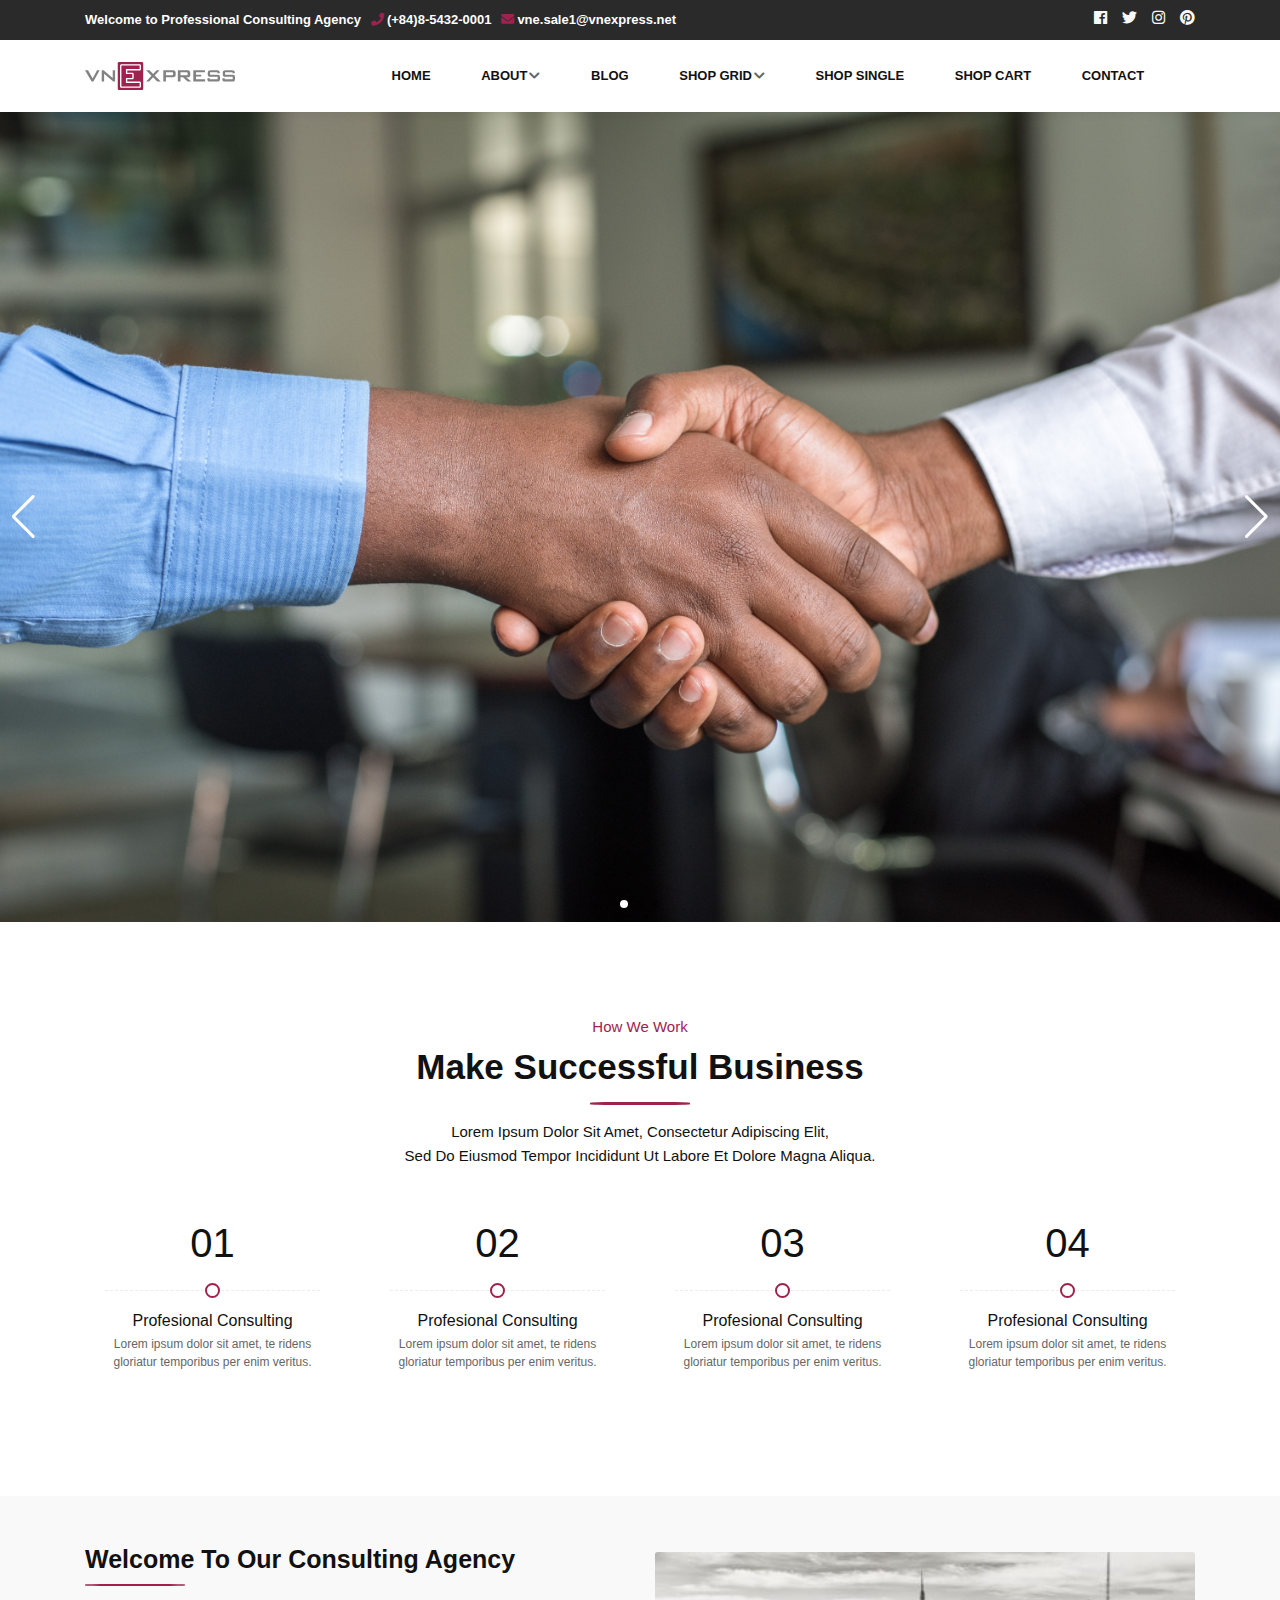
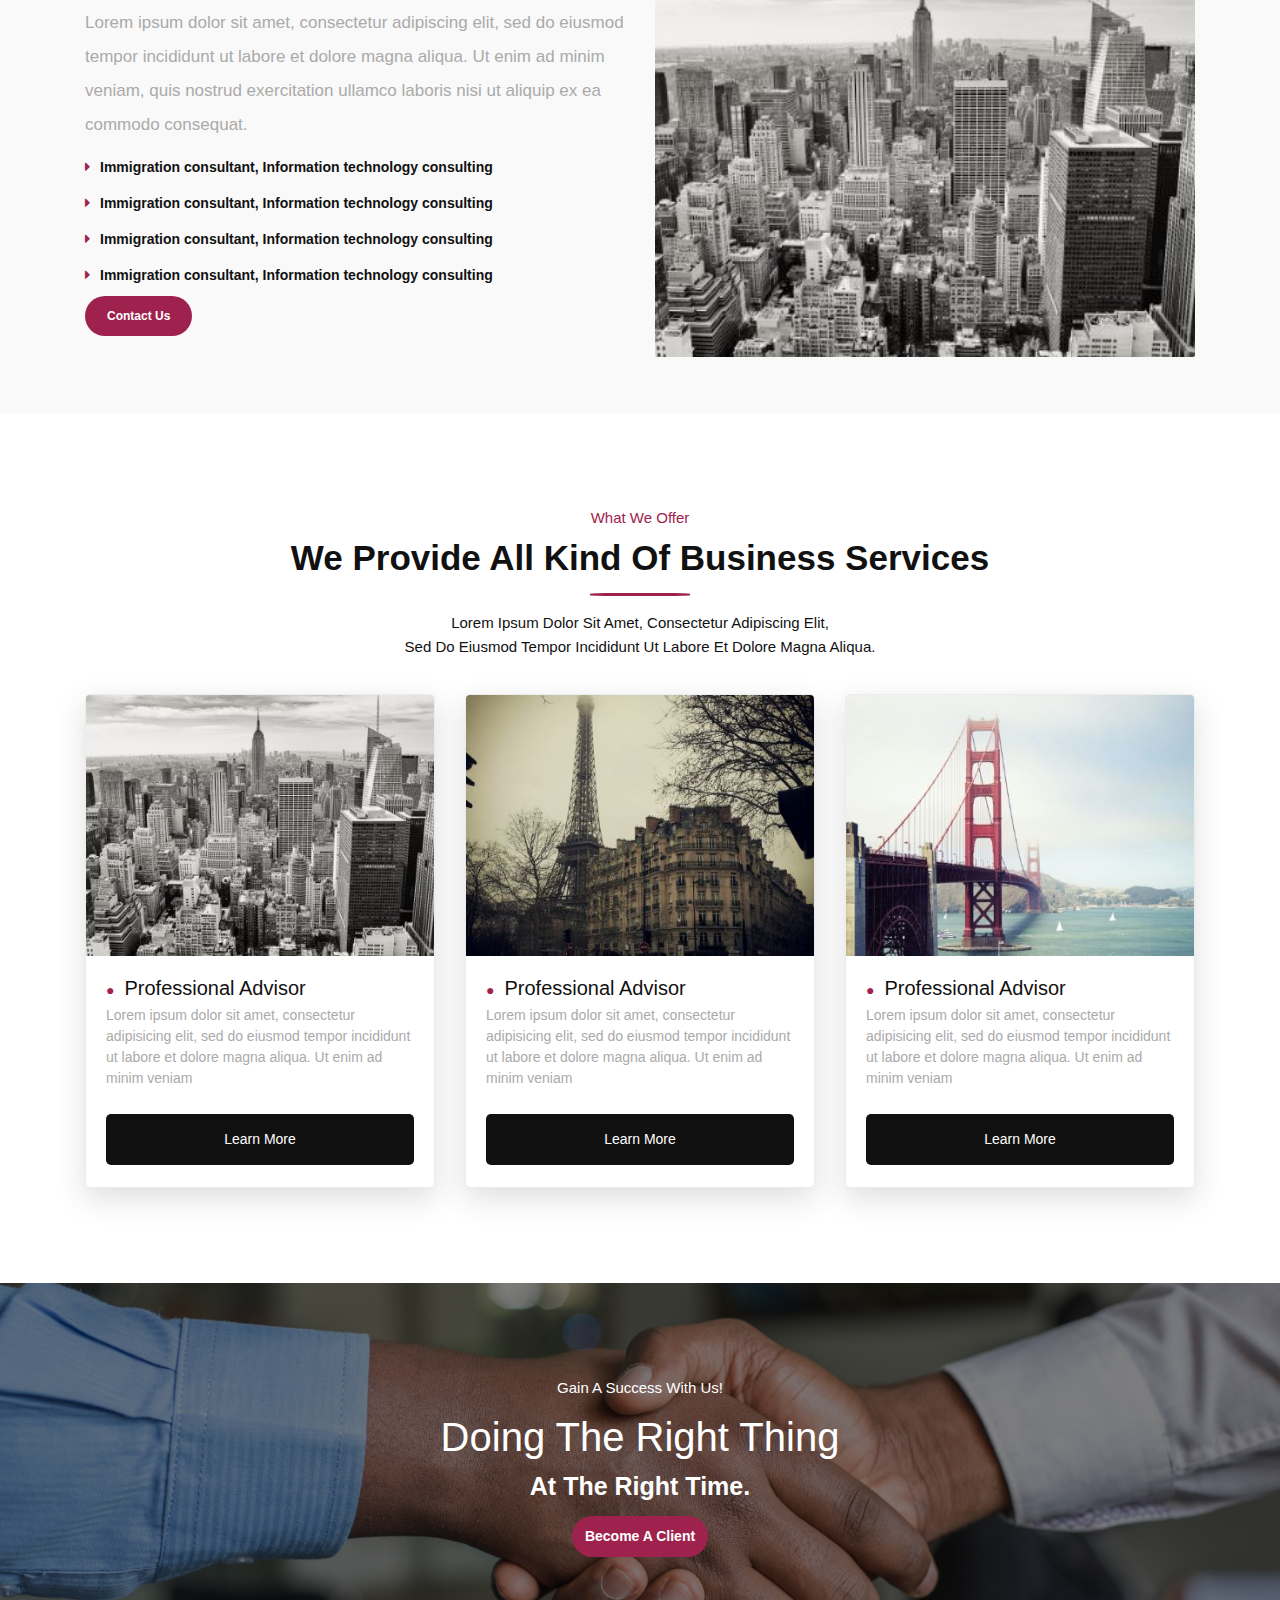
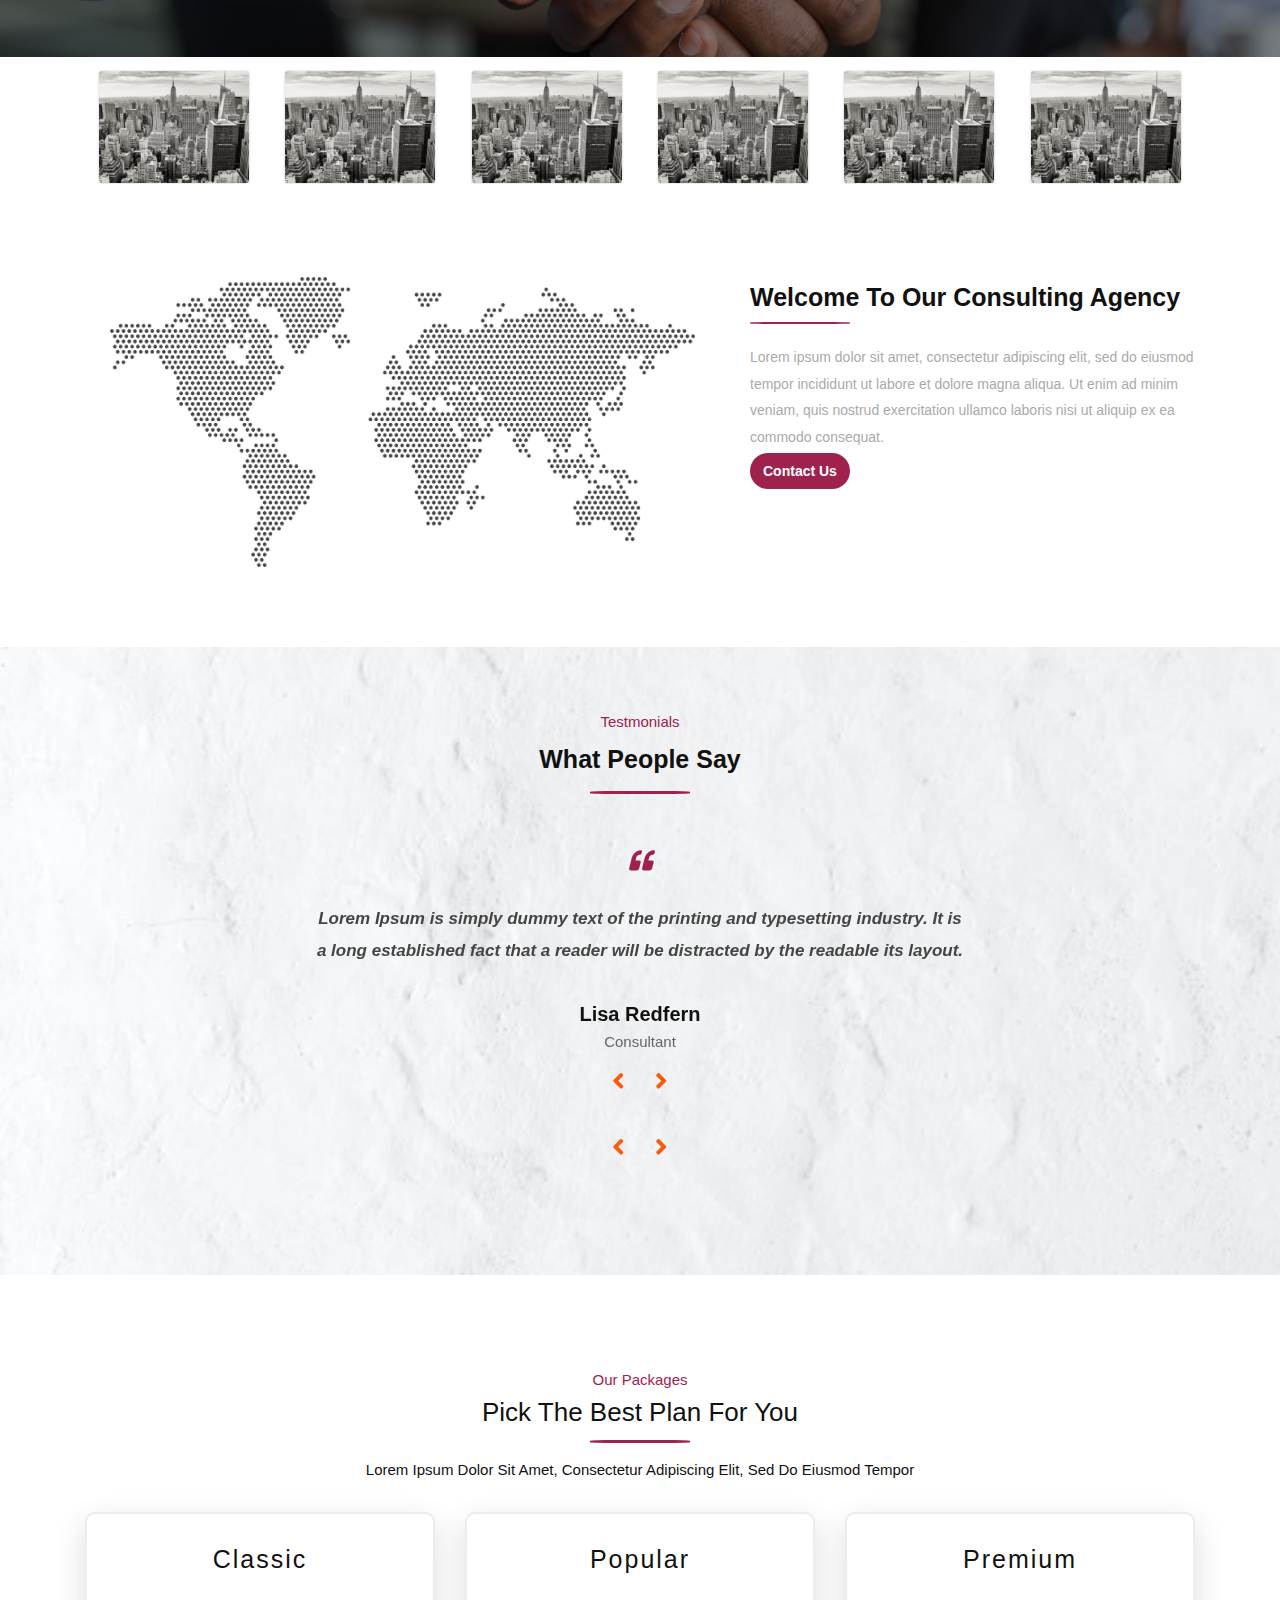
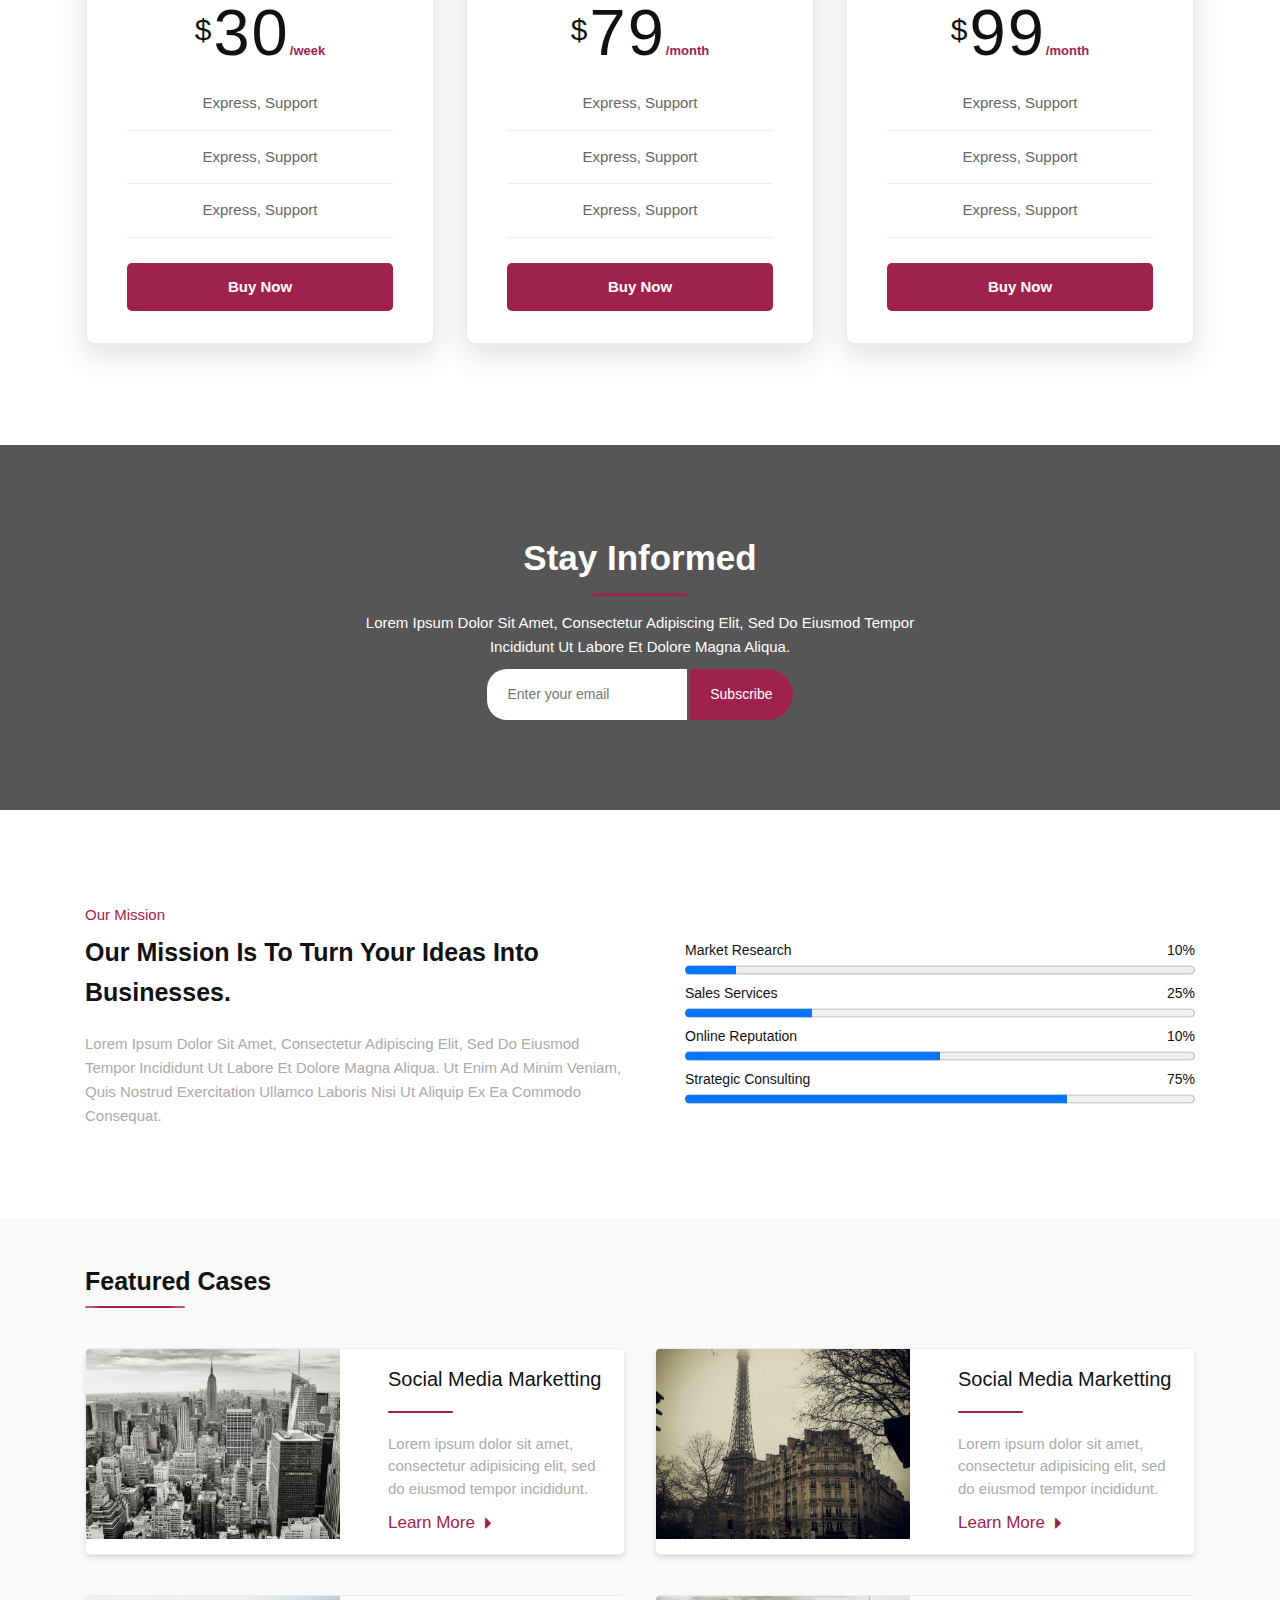
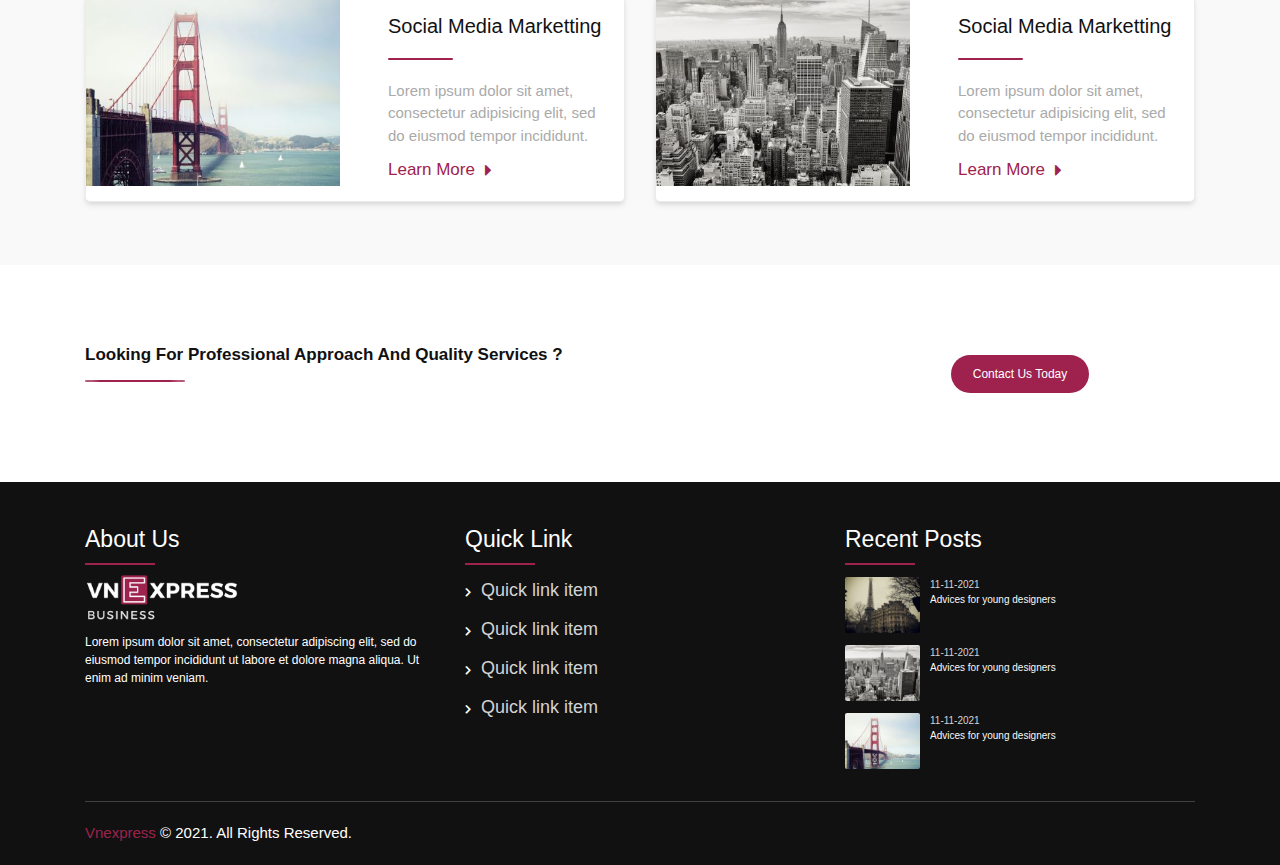
==== commit 2d11f41b: "update gallery - fix col page shop-cart" ====
--- a/index.html
+++ b/index.html
@@ -1,767 +1,796 @@
-<!DOCTYPE html>
-<html lang="vi">
-
-<head>
-	<meta charset="UTF-8">
-	<meta http-equiv="X-UA-Compatible" content="IE=edge">
-	<meta name="viewport" content="width=device-width, initial-scale=1.0">
-	<meta name="description" content="">
-	<meta name="keyword" content="">
-	<meta property="og:url" content="https://haopham1705.github.io/business-web" />
-	<meta property="og:type" content="website" />
-	<meta property="og:title" content="business web" />
-	<meta property="og:description" content="business web site, chuyên trang kinh doanh" />
-	<meta property="og:image" content="" />
-	<link rel="shortcut icon" href="images/vnexpress-e-logo.ico" type="image/x-icon">
-
-	<title>
-		
-	Home
-	
-	</title>
-
-	<link rel="preconnect" href="https://fonts.googleapis.com">
-	<link rel="preconnect" href="https://fonts.gstatic.com" crossorigin>
-	<link rel="stylesheet" href="https://fonts.googleapis.com/css?family=Fira+Sans:100,200,300,400,500,600,700,800,900">
-	
-	
-	<link rel="preload" as="style" type="text/css" href="css/main-style.min.css">
-	<link rel="stylesheet" href="css/main-style.min.css">
-	<link rel="preload" as="script" type="text/javascript" href="js/bundle.min.js">
-	<script type="text/javascript">
-		var domReadyQueue = [];
-	</script>
-	
-	
-</head>
-
-<body class="oBusiness" id="body_area" data-height-small="false" itemscope itemtype="http://schema.org/WebPage">
-	<div id="app">
-		<div class="topbar hide-on-mobile">
-			<div class="container">
-				<div class="row">
-					<div class="col-md-9 col-sm-9 col-12">
-						<div class="topbar__info">
-							<span>Welcome to Professional Consulting Agency</span>
-							<span><i class="fas fa-phone"></i>(+84)8-5432-0001</span>
-							<span><i class="fas fa-envelope"></i>vne.sale1@vnexpress.net</span>
-						</div>
-					</div>
-					<div class="col-md-3 col-sm-3 col-12">
-						<ul class="topbar__social hidden-md-down">
-							<li><a href="#"><i class="fab fa-facebook"></i></a></li>
-							<li><a href="#"><i class="fab fa-twitter"></i></a></li>
-							<li><a href="#"><i class="fab fa-instagram"></i></a></li>
-							<li><a href="#"><i class="fab fa-pinterest"></i></a></li>
-						</ul>
-					</div>
-				</div>
-			</div>
-		</div>
-		<!-- Header Navbar -->
-		<header class="header">
-
-			<div class="container header__navbar">
-				<div class="header__logo">
-					<a href="index.html" class="header__logo-link">
-						<img src="images/vnexpress-business-logo.png" alt="redbiz img" class="header__logo-img">
-					</a>
-				</div>
-				<nav id="mySidenav" class="sidenav">
-
-					<a href="javascript:void(0)" class="closebtn" onclick="closeNav();">&times;</a>
-					<ul class="sidenav__list" id="sidenav-list">
-						<li class="sidenav__item">
-							<a href="index.html">Home</a>
-						</li>
-						<li class="sidenav__item sidenav__dropdown">
-							<a class="dropdown-btn" href="#">About<i class="fas fa-chevron-down"></i></a>
-							<ul id="subnav" class="subnav">
-								<li class="subnav__item"><a href="#">Subav item</a></li>
-								<li class="subnav__item"><a href="#">Subav item</a></li>
-								<li class="subnav__item"><a href="#">Subav item</a></li>
-							</ul>
-						</li>
-						<li class="sidenav__item">
-							<a href="blog.html">Blog</a>
-						</li>
-						<li class="sidenav__item sidenav__dropdown">
-							<a class="dropdown-btn" href="#">Shop Grid<i class="fas fa-chevron-down"></i></a>
-							<ul id="subnav" class="subnav">
-								<li class="subnav__item"><a href="shop-grid-classic.html">Shop Grid Classic</a></li>
-								<li class="subnav__item"><a href="shop-grid.html">Shop Grid</a></li>
-							</ul>
-						</li>
-						<li class="sidenav__item">
-							<a href="shop-single.html">Shop Single</a>
-						</li>
-						<li class="sidenav__item">
-							<a href="shop-cart.html">Shop Cart</a>
-						</li>
-						<li class="sidenav__item">
-							<a href="contact.html">Contact</a>
-						</li>
-					</ul>
-				</nav>
-			</div>
-			<div onclick="closeNav()" id="overlay-navbar"></div>
-			<span class="hide-on-pc" style="font-size:30px;cursor:pointer" onclick="openNav();">&#9776;</span>
-
-		</header>
-
-		<!-- Start popup menu -->
-
-		<!-- End popup menu -->
-
-		
-	<main id="content" class="main-content">
-		<div class="head__slider">
-			<div class="swiper mySwiper">
-				<div class="swiper-wrapper">
-					<div class="swiper-slide"><img src="./images/business/shakehand.jpeg" /> </div>
-					<div class="swiper-slide"><img src="./images/business/teamwork.jpeg" /> </div>
-					<div class="swiper-slide"><img src="./images/business/shakehand-2-man.jpeg" /> </div>
-				</div>
-				<div class="swiper-button-next"></div>
-				<div class="swiper-button-prev"></div>
-				<div class="swiper-pagination"></div>
-			</div>
-		</div>
-
-		<div class="section-block">
-			<div class="container">
-				<div class="section-heading text-center">
-					<span class="section-heading__primary-title">How We Work</span>
-					<h2 class="section-heading__dark-title">Make Successful Business</h2>
-					<div class="section-heading-line"></div>
-					<p>Lorem ipsum dolor sit amet, consectetur adipiscing elit,
-						<br />sed do eiusmod tempor incididunt ut labore et dolore magna aliqua.<p>
-				</div>
-				<div class="row mt-50">
-					<div class="col-md-3 col-sm-6 col-12">
-						<div class="number-box">
-							<h3>01</h3>
-							<div class="number-box__line"></div>
-							<h4>Profesional Consulting</h4>
-							<p>Lorem ipsum dolor sit amet, te ridens gloriatur temporibus per enim veritus.</p>
-						</div>
-					</div>
-					<div class="col-md-3 col-sm-6 col-12">
-						<div class="number-box">
-							<h3>02</h3>
-							<div class="number-box__line"></div>
-							<h4>Profesional Consulting</h4>
-							<p>Lorem ipsum dolor sit amet, te ridens gloriatur temporibus per enim veritus.</p>
-						</div>
-					</div>
-					<div class="col-md-3 col-sm-6 col-12">
-						<div class="number-box">
-							<h3>03</h3>
-							<div class="number-box__line"></div>
-							<h4>Profesional Consulting</h4>
-							<p>Lorem ipsum dolor sit amet, te ridens gloriatur temporibus per enim veritus.</p>
-						</div>
-					</div>
-					<div class="col-md-3 col-sm-6 col-12">
-						<div class="number-box">
-							<h3>04</h3>
-							<div class="number-box__line"></div>
-							<h4>Profesional Consulting</h4>
-							<p>Lorem ipsum dolor sit amet, te ridens gloriatur temporibus per enim veritus.</p>
-						</div>
-					</div>
-				</div>
-			</div>
-		</div>
-
-		<div class="section-block-grey section-content-center">
-			<div class="container">
-				<div class="row">
-					<div class="col-md-6 col-sm-6 col-12">
-						<div class="pr-30-md">
-							<div class="section-heading">
-								<h4>Welcome To Our Consulting Agency</h4>
-							</div>
-							<div class="section-heading-line-left"></div>
-							<p class="content-text-grey mt-20">Lorem ipsum dolor sit amet, consectetur adipiscing elit, sed
-								do eiusmod
-								tempor
-								incididunt ut labore et dolore magna aliqua. Ut enim ad minim veniam, quis
-								nostrud
-								exercitation ullamco laboris nisi ut aliquip ex ea commodo consequat.
-							</p>
-							<div class="section-list-content mt-15">
-								<ul>
-									<li><i class="fa fa-caret-right"></i>Immigration consultant, Information
-										technology consulting</li>
-									<li><i class="fa fa-caret-right"></i>Immigration consultant, Information
-										technology consulting</li>
-									<li><i class="fa fa-caret-right"></i>Immigration consultant, Information
-										technology consulting</li>
-									<li><i class="fa fa-caret-right"></i>Immigration consultant, Information
-										technology consulting</li>
-								</ul>
-							</div>
-							<div class="mt-25">
-								<a href="#" class="primary-btn btn-sm">Contact Us</a>
-							</div>
-						</div>
-					</div>
-					<div class="col-md-6 col-sm-6 col-12">
-						<img src="./images/place/newyork.jpg" alt="img content"
-							class="mt-20 el-shadow rounded img-content" />
-					</div>
-				</div>
-			</div>
-		</div>
-
-		<div class="section-block">
-			<div class="container">
-				<div class="section-heading text-center">
-					<span class="section-heading__primary-title">What We Offer</span>
-					<h2 class="section-heading__dark-title">We Provide All Kind Of Business Services</h2>
-					<div class="section-heading-line"></div>
-					<p>Lorem ipsum dolor sit amet, consectetur adipiscing elit,
-						<br />sed do eiusmod tempor incididunt ut labore et dolore magna aliqua.<p>
-				</div>
-				<div class="row mt-50">
-					<div class="col-md-4 col-sm-4 col-12">
-						<div class="card-info">
-							<img class="card-info__img" src="./images/place/newyork.jpg" alt="img content">
-							<div class="card-info__content">
-								<h4 class="card-info__title">Professional Advisor</h4>
-								<p class="card-info__paragraph">Lorem ipsum dolor sit amet, consectetur adipisicing elit,
-									sed do eiusmod tempor
-									incididunt ut labore et dolore magna aliqua. Ut enim ad minim veniam</p>
-								<div class="card-info__button btn-f"><a class="secondary-btn btn-f" href="#">Learn More</a>
-								</div>
-							</div>
-						</div>
-					</div>
-					<div class="col-md-4 col-sm-4 col-12">
-						<div class="card-info">
-							<img class="card-info__img" src="./images/place/paris.jpg" alt="img content">
-							<div class="card-info__content">
-								<h4 class="card-info__title">Professional Advisor</h4>
-								<p class="card-info__paragraph">Lorem ipsum dolor sit amet, consectetur adipisicing elit,
-									sed do eiusmod tempor
-									incididunt ut labore et dolore magna aliqua. Ut enim ad minim veniam</p>
-								<div class="card-info__button btn-f"><a class="secondary-btn btn-f" href="#">Learn More</a>
-								</div>
-							</div>
-						</div>
-					</div>
-					<div class="col-md-4 col-sm-4 col-12">
-						<div class="card-info">
-							<img class="card-info__img" src="./images/place/sanfran.jpg" alt="img content">
-							<div class="card-info__content">
-								<h4 class="card-info__title">Professional Advisor</h4>
-								<p class="card-info__paragraph">Lorem ipsum dolor sit amet, consectetur adipisicing elit,
-									sed do eiusmod tempor
-									incididunt ut labore et dolore magna aliqua. Ut enim ad minim veniam</p>
-								<div class="card-info__button btn-f"><a class="secondary-btn btn-f" href="#">Learn More</a>
-								</div>
-							</div>
-						</div>
-					</div>
-				</div>
-			</div>
-		</div>
-
-		<div class="section-block-bg" style="background-image: url(./images/place/paris.jpg);">
-			<div class="container">
-				<div class="section-heading section-block-bg__content">
-					<span class="section-heading__light-title">Gain a Success With Us!</span>
-					<h1 class="section-heading__light-title">Doing the right thing</h1>
-					<h4 class="section-heading__light-title">At the Right Time.</h4>
-					<a href="#" class="primary-btn btn-f">Become a Client</a>
-				</div>
-			</div>
-		</div>
-
-		<!-- Client Carousel -->
-		<div class="section-block-carousel">
-			<div class="swiper mySwiperCarousel">
-				<div class="swiper-wrapper">
-					<div class="swiper-slide swiper-slide-client">
-						<img src="./images/place/newyork.jpg" alt="client img" class="client-section__img">
-					</div>
-					<div class="swiper-slide swiper-slide-client">
-						<img src="./images/place/newyork.jpg" alt="client img" class="client-section__img">
-					</div>
-					<div class="swiper-slide swiper-slide-client">
-						<img src="./images/place/newyork.jpg" alt="client img" class="client-section__img">
-					</div>
-					<div class="swiper-slide swiper-slide-client">
-						<img src="./images/place/newyork.jpg" alt="client img" class="client-section__img">
-					</div>
-					<div class="swiper-slide swiper-slide-client">
-						<img src="./images/place/newyork.jpg" alt="client img" class="client-section__img">
-					</div>
-					<div class="swiper-slide swiper-slide-client">
-						<img src="./images/place/newyork.jpg" alt="client img" class="client-section__img">
-					</div>
-					<div class="swiper-slide swiper-slide-client">
-						<img src="./images/place/newyork.jpg" alt="client img" class="client-section__img">
-					</div>
-					<div class="swiper-slide swiper-slide-client">
-						<img src="./images/place/newyork.jpg" alt="client img" class="client-section__img">
-					</div>
-					<div class="swiper-slide swiper-slide-client">
-						<img src="./images/place/newyork.jpg" alt="client img" class="client-section__img">
-					</div>
-					<div class="swiper-slide swiper-slide-client">
-						<img src="./images/place/newyork.jpg" alt="client img" class="client-section__img">
-					</div>
-					<div class="swiper-slide swiper-slide-client">
-						<img src="./images/place/newyork.jpg" alt="client img" class="client-section__img">
-					</div>
-					<div class="swiper-slide swiper-slide-client">
-						<img src="./images/place/newyork.jpg" alt="client img" class="client-section__img">
-					</div>
-					<div class="swiper-slide swiper-slide-client">
-						<img src="./images/place/newyork.jpg" alt="client img" class="client-section__img">
-					</div>
-				</div>
-			</div>
-		</div>
-
-		<div class="section-block">
-			<div class="container">
-				<div class="row">
-					<div class="col-md-7 col-sm-7 col-12 img-map-content">
-						<img src="./images/world-map.png" alt="world map">
-					</div>
-					<div class="col-md-5 col-sm-5 col-12">
-						<div class="section-heading">
-							<h4>Welcome To Our Consulting Agency</h4>
-						</div>
-						<div class="section-heading-line-left"></div>
-						<p class="content-paragraph">Lorem ipsum dolor sit amet, consectetur adipiscing elit, sed do
-							eiusmod tempor
-							incididunt ut labore et dolore magna aliqua. Ut enim ad minim veniam, quis
-							nostrud
-							exercitation ullamco laboris nisi ut aliquip ex ea commodo consequat.
-						</p>
-						<a href="#" class="primary-btn btn-f">Contact Us</a>
-					</div>
-				</div>
-			</div>
-		</div>
-
-		<!--  Feedback section -->
-		<div class="section-block feedback-section">
-			<div class="section-heading center-element">
-				<span class="primary-color">Testmonials</span>
-				<h4>What People Say</h4>
-				<div class="section-heading-line"></div>
-			</div>
-			<!-- Start Feedback -->
-			<div class="customer-feedback">
-				<div class="container">
-					<div class="row">
-						<div class="col-md-8 offset-md-2 col-12">
-							<div class="owl-carousel feedback-slider">
-								<!-- slider item -->
-								<div class="feedback-slider__item">
-									<span class="feedback-slider__mark">
-										<i class="fas fa-quote-left"></i>
-									</span>
-									<p>Lorem Ipsum is simply dummy text of the printing and typesetting industry. It is a
-										long established fact that a reader will be distracted by the readable its layout.
-									</p>
-									<h3 class="feedback-slider__name">Lisa Redfern</h3>
-									<span class="feedback-slider__jobTitle">Consultant</span>
-								</div>
-								<!-- slider item -->
-								<div class="feedback-slider__item">
-									<span class="feedback-slider__mark">
-										<i class="fas fa-quote-left"></i>
-									</span>
-									<p>Lorem Ipsum is simply dummy text of the printing and typesetting industry. It is a
-										long established fact that a reader will be distracted by the readable its layout.
-									</p>
-									<h3 class="feedback-slider__name">Lisa Redfern</h3>
-									<span class="feedback-slider__jobTitle">Consultant</span>
-								</div>
-								<!-- slider item -->
-								<div class="feedback-slider__item">
-									<span class="feedback-slider__mark">
-										<i class="fas fa-quote-left"></i>
-									</span>
-									<p>Lorem Ipsum is simply dummy text of the printing and typesetting industry. It is a
-										long established fact that a reader will be distracted by the readable its layout.
-									</p>
-									<h3 class="feedback-slider__name">Lisa Redfern</h3>
-									<span class="feedback-slider__jobTitle">Consultant</span>
-								</div>
-							</div>
-							<!-- side control -->
-							<div class="feedback-slider__thumb hidden-xs">
-								<div class="thumb-prev"></div>
-								<div class="thumb-next"></div>
-							</div>
-						</div>
-					</div>
-				</div>
-			</div>
-			<!-- End feedback -->
-		</div>
-		<!-- card package -->
-		<div class="section-block">
-			<div class="container">
-				<div class="section-heading package-section-heading center-element">
-					<span class="primary-color">Our Packages</span>
-					<h3>Pick The Best Plan For You</h3>
-					<div class="section-heading-line"></div>
-					<p>Lorem ipsum dolor sit amet, consectetur adipiscing elit, sed do eiusmod tempor </p>
-				</div>
-
-				<div class="row mt-50">
-					<div class="col-md-4 col-sm-4 col-12">
-						<div class="card-package">
-							<h4 class="card-package__title">Classic</h4>
-							<div class="card-package__price">
-								<h4><sup>$</sup>30</h4><span>/week</span>
-							</div>
-							<ul>
-								<li>Express, Support</li>
-								<li>Express, Support</li>
-								<li>Express, Support</li>
-							</ul>
-							<div class="card-package__button"><a href="#" class="third-btn btn">Buy Now</a></div>
-						</div>
-					</div>
-					<div class="col-md-4 col-sm-4 col-12">
-						<div class="card-package">
-							<h4 class="card-package__title">Popular</h4>
-							<div class="card-package__price">
-								<h4><sup>$</sup>79</h4><span>/month</span>
-							</div>
-							<ul>
-								<li>Express, Support</li>
-								<li>Express, Support</li>
-								<li>Express, Support</li>
-							</ul>
-							<div class="card-package__button"><a href="#" class="third-btn btn">Buy Now</a></div>
-						</div>
-					</div>
-					<div class="col-md-4 col-sm-4 col-12">
-						<div class="card-package">
-							<h4 class="card-package__title">Premium</h4>
-							<div class="card-package__price">
-								<h4><sup>$</sup>99</h4><span>/month</span>
-							</div>
-							<ul>
-								<li>Express, Support</li>
-								<li>Express, Support</li>
-								<li>Express, Support</li>
-							</ul>
-							<div class="card-package__button"><a href="#" class="third-btn btn">Buy Now</a></div>
-						</div>
-					</div>
-				</div>
-			</div>
-		</div>
-		<!-- Subscribe section -->
-		<div class="section-bg-scroll" style="background-image: url(./images/place/paris.jpg);">
-			<div class="container">
-				<div class="section-heading center-element">
-					<h2>Stay <strong>informed</strong></h2>
-					<div class="section-heading-line"></div>
-					<p>Lorem ipsum dolor sit amet, consectetur adipiscing elit, sed do eiusmod tempor<br>incididunt ut
-						labore
-						et dolore magna aliqua.</p>
-				</div>
-				<div class="mt-30 center-element">
-					<form class="form-subscribe">
-						<input type="email" class="form-subscribe__email" name="email" placeholder="Enter your email">
-						<button type="submit" class="form-subscribe__btn">Subscribe</button>
-					</form>
-				</div>
-			</div>
-		</div>
-
-		<div class="section-block">
-			<div class="container">
-				<div class="row">
-					<div class="col-md-6 col-sm-6 col-12">
-						<div class="section-heading">
-							<span class="primary-color">Our mission</span>
-							<h4>Our Mission is to Turn Your Ideas Into Businesses.</h4>
-							<div class="content-paragraph">
-								<p>Lorem ipsum dolor sit amet, consectetur adipiscing elit, sed do eiusmod tempor
-									incididunt ut labore et
-									dolore magna aliqua. Ut enim ad minim veniam, quis nostrud exercitation ullamco laboris
-									nisi ut aliquip
-									ex ea commodo consequat.</p>
-							</div>
-						</div>
-					</div>
-
-					<div class="col-md-6 col-sm-6 col-12">
-						<div class="progress-content">
-							<div class="progress-content__text">
-								<p>Market Research</p>
-								<p>10%</p>
-							</div>
-							<progress id="file" value="10" max="100"> 10% </progress>
-
-							<div class="progress-content__text">
-								<p>Sales Services</p>
-								<p>25%</p>
-							</div>
-							<progress id="file" value="25" max="100"> 25% </progress>
-
-							<div class="progress-content__text">
-								<p>Online Reputation</p>
-								<p>10%</p>
-							</div>
-							<progress id="file" value="50" max="100"> 50% </progress>
-
-							<div class="progress-content__text">
-								<p>Strategic Consulting</p>
-								<p>75%</p>
-							</div>
-							<progress id="file" value="75" max="100"> 75% </progress>
-						</div>
-
-					</div>
-				</div>
-			</div>
-		</div>
-
-		<!-- card feature case -->
-		<div class="section-block-grey">
-			<div class="container">
-				<div class="section-heading">
-					<h4>Featured Cases</h4>
-					<div class="section-heading-line-left"></div>
-				</div>
-				<div class="row mt-15">
-					<div class="col-md-6 col-sm-12 col-12">
-						<div class="card-block">
-							<div class="row">
-								<div class="col-md-6 col-sm-6 col-12">
-									<img class="card-block__img" src="./images/place/newyork.jpg" alt="case feature vne">
-								</div>
-								<div class="col-md-6 col-sm-6 col-12">
-									<div class="card-block__content">
-										<h4 class="card-block__title">Social Media Marketting</h4>
-										<p class="card-block__para">Lorem ipsum dolor sit amet, consectetur adipisicing
-											elit, sed do eiusmod tempor
-											incididunt.</p>
-										<a class="card-block__link" href="#">Learn More
-											<i class="fas fa-caret-right"></i>
-										</a>
-									</div>
-								</div>
-							</div>
-						</div>
-					</div>
-					<div class="col-md-6 col-sm-12 col-12">
-						<div class="card-block">
-							<div class="row">
-								<div class="col-md-6 col-sm-6 col-12">
-									<img class="card-block__img" src="./images/place/paris.jpg" alt="case feature vne">
-								</div>
-								<div class="col-md-6 col-sm-6 col-12">
-									<div class="card-block__content">
-										<h4 class="card-block__title">Social Media Marketting</h4>
-										<p class="card-block__para">Lorem ipsum dolor sit amet, consectetur adipisicing
-											elit, sed do eiusmod tempor
-											incididunt.</p>
-										<a class="card-block__link" href="#">Learn More
-											<i class="fas fa-caret-right"></i>
-										</a>
-									</div>
-								</div>
-							</div>
-						</div>
-					</div>
-					<div class="col-md-6 col-sm-12 col-12">
-						<div class="card-block">
-							<div class="row">
-								<div class="col-md-6 col-sm-6 col-12">
-									<img class="card-block__img" src="./images/place/sanfran.jpg" alt="case feature vne">
-								</div>
-								<div class="col-md-6 col-sm-6 col-12">
-									<div class="card-block__content">
-										<h4 class="card-block__title">Social Media Marketting</h4>
-										<p class="card-block__para">Lorem ipsum dolor sit amet, consectetur adipisicing
-											elit, sed do eiusmod tempor
-											incididunt.</p>
-										<a class="card-block__link" href="#">Learn More
-											<i class="fas fa-caret-right"></i>
-										</a>
-									</div>
-								</div>
-							</div>
-						</div>
-					</div>
-					<div class="col-md-6 col-sm-12 col-12">
-						<div class="card-block">
-							<div class="row">
-								<div class="col-md-6 col-sm-6 col-12">
-									<img class="card-block__img" src="./images/place/newyork.jpg" alt="case feature vne">
-								</div>
-								<div class="col-md-6 col-sm-6 col-12">
-									<div class="card-block__content">
-										<h4 class="card-block__title">Social Media Marketting</h4>
-										<p class="card-block__para">Lorem ipsum dolor sit amet, consectetur adipisicing
-											elit, sed do eiusmod tempor
-											incididunt.</p>
-										<a class="card-block__link" href="#">Learn More
-											<i class="fas fa-caret-right"></i>
-										</a>
-									</div>
-								</div>
-							</div>
-						</div>
-					</div>
-				</div>
-			</div>
-		</div>
-		<!-- Bottom contact -->
-		<div class="section-block">
-			<div class="container">
-				<div class="bottom-content">
-					<div class="row">
-						<div class="col-md-8 col-sm-8 col-12">
-							<div class="section-heading">
-								<h6 class="bottom-content__title">Looking for Professional Approach and Quality Services ?
-								</h6>
-							</div>
-							<div class="section-heading-line-left"></div>
-						</div>
-						<div class="col-md-4 col-sm-4 col-12">
-							<div class="bottom-content__control">
-								<a href="./contact.html" class="bottom-content__button primary-btn">Contact Us Today</a>
-							</div>
-						</div>
-					</div>
-				</div>
-			</div>
-		</div>
-		</div>
-
-	</main>
-	
-
-		<footer class="footer">
-			<div class="container">
-				<div class="row">
-					<div class="col-md-4 col-sm-6 col-12">
-						<h3 class="footer__title">About Us</h3>
-						<div class="mt-20 footer__detail">
-							<img class="footer__logo-img" src="images/vnexpress-business-white-color.png"
-								alt="img footer">
-							<p class="mt-30 footer__detail-text">Lorem ipsum dolor sit amet, consectetur adipiscing
-								elit, sed do eiusmod tempor incididunt ut labore et dolore magna aliqua. Ut enim ad
-								minim veniam.
-							</p>
-						</div>
-					</div>
-					<div class="col-md-4 col-sm-6 col-12">
-						<h3 class="footer__title">Quick Link</h3>
-						<ul class="footer__list">
-							<li class="footer__list-item"><i class="fas fa-chevron-right"></i><a href=""
-									class="footer__list-link">Quick link item</a></li>
-							<li class="footer__list-item"><i class="fas fa-chevron-right"></i><a href=""
-									class="footer__list-link">Quick link item</a></li>
-							<li class="footer__list-item"><i class="fas fa-chevron-right"></i><a href=""
-									class="footer__list-link">Quick link item</a></li>
-							<li class="footer__list-item"><i class="fas fa-chevron-right"></i><a href=""
-									class="footer__list-link">Quick link item</a></li>
-						</ul>
-					</div>
-					<div class="col-md-4 col-sm-6 col-12">
-						<h3 class="footer__title">Recent Posts</h3>
-						<ul class="footer__recent">
-							<li class="footer__recent-item"><a href="" class="footer__recent-link">
-									<img src="images/place/paris.jpg" alt="">
-									<div class="recent-post">
-										<span class="recent-post__date">11-11-2021</span>
-										<a href="#" class="recent-post__text">Advices for young designers</a>
-									</div>
-								</a></li>
-							<li class="footer__recent-item"><a href="" class="footer__recent-link">
-									<img src="images/place/newyork.jpg" alt="">
-									<div class="recent-post">
-										<span class="recent-post__date">11-11-2021</span>
-										<a href="#" class="recent-post__text">Advices for young designers</a>
-									</div>
-								</a></li>
-							<li class="footer__recent-item"><a href="" class="footer__recent-link">
-									<img src="images/place/sanfran.jpg" alt="">
-									<div class="recent-post">
-										<span class="recent-post__date">11-11-2021</span>
-										<a href="#" class="recent-post__text">Advices for young designers</a>
-									</div>
-								</a></li>
-						</ul>
-					</div>
-				</div>
-				<div class="footer__bottom-bar">
-					<p><span class="primary-color">Vnexpress</span> © 2021. All Rights Reserved.</p>
-				</div>
-			</div>
-		</footer>
-
-		<!-- <div class="scroll-to-top">
-			<span class="btn-gotop" id="btn_gotop">
-				<i class="fas fa-angle-up"></i>
-			</span>
-		</div> -->
-
-		<!-- Start popup menu -->
-		<!-- <aside class="aside_area" id="showNavSideMenu">
-	</aside> -->
-		<!-- End popup menu -->
-
-
-		<!-- Start #wrap_popup_page - Group popup page - Globe -->
-		<div class="wrap-popup-page" id="wrap_popup_page">
-
-			
-		
-
-		</div>
-		<!-- End #wrap_popup_page - Group popup page - Globe -->
-
-	</div>
-	<!-- <script defer src="js/bundle.min.js"></script> -->
-
-	<script type="text/javascript" data-type="lazy" data-src="js/bundle.min.js"></script>
- 
-	<script type="text/javascript" data-type="lazy" data-src="js/bundle.min.js"></script>
-	<script type="text/javascript" id="flying-scripts">
-		const loadScriptsTimer = setTimeout(loadScripts, 2 * 1000);
-		const userInteractionEvents = ["mouseover", "keydown", "touchstart", "touchmove", "wheel"];
-		userInteractionEvents.forEach(function (event) {
-			window.addEventListener(event, triggerScriptLoader, {
-				passive: !0
-			})
-		});
-
-		function triggerScriptLoader() {
-			loadScripts();
-			clearTimeout(loadScriptsTimer);
-			userInteractionEvents.forEach(function (event) {
-				window.removeEventListener(event, triggerScriptLoader, {
-					passive: !0
-				})
-			})
-		}
-
-		function loadScripts() {
-			document.querySelectorAll("script[data-type='lazy']").forEach(function (elem) {
-				elem.setAttribute("src", elem.getAttribute("data-src"))
-			});
-		}
-	</script>
-	<!-- build:jsOnlyPage -->
-
-</body>
-
+<!DOCTYPE html>
+<html lang="vi">
+
+<head>
+	<meta charset="UTF-8">
+	<meta http-equiv="X-UA-Compatible" content="IE=edge">
+	<meta name="viewport" content="width=device-width, initial-scale=1.0">
+	<meta name="description" content="">
+	<meta name="keyword" content="">
+	<meta property="og:url" content="https://haopham1705.github.io/business-web" />
+	<meta property="og:type" content="website" />
+	<meta property="og:title" content="business web" />
+	<meta property="og:description" content="business web site, chuyên trang kinh doanh" />
+	<meta property="og:image" content="" />
+	<link rel="shortcut icon" href="images/vnexpress-e-logo.ico" type="image/x-icon">
+
+	<title>
+		
+	Home
+	
+	</title>
+
+	<link rel="preconnect" href="https://fonts.googleapis.com">
+	<link rel="preconnect" href="https://fonts.gstatic.com" crossorigin>
+	<link rel="stylesheet" href="https://fonts.googleapis.com/css?family=Fira+Sans:100,200,300,400,500,600,700,800,900">
+	
+	
+	<link rel="preload" as="style" type="text/css" href="css/main-style.min.css">
+	<link rel="stylesheet" href="css/main-style.min.css">
+	<link rel="preload" as="script" type="text/javascript" href="js/bundle.min.js">
+	<script type="text/javascript">
+		var domReadyQueue = [];
+	</script>
+	
+	
+</head>
+
+<body class="oBusiness" id="body_area" data-height-small="false" itemscope itemtype="http://schema.org/WebPage">
+	<div id="app">
+		<div class="topbar hide-on-mobile">
+			<div class="container">
+				<div class="row">
+					<div class="col-md-9 col-sm-9 col-12">
+						<div class="topbar__info">
+							<span>Welcome to Professional Consulting Agency</span>
+							<span><i class="fas fa-phone"></i>(+84)8-5432-0001</span>
+							<span><i class="fas fa-envelope"></i>vne.sale1@vnexpress.net</span>
+						</div>
+					</div>
+					<div class="col-md-3 col-sm-3 col-12">
+						<ul class="topbar__social hidden-md-down">
+							<li><a href="#"><i class="fab fa-facebook"></i></a></li>
+							<li><a href="#"><i class="fab fa-twitter"></i></a></li>
+							<li><a href="#"><i class="fab fa-instagram"></i></a></li>
+							<li><a href="#"><i class="fab fa-pinterest"></i></a></li>
+						</ul>
+					</div>
+				</div>
+			</div>
+		</div>
+		<!-- Header Navbar -->
+		<header class="header">
+
+			<div class="container header__navbar">
+				<div class="header__logo">
+					<a href="index.html" class="header__logo-link">
+						<!-- <img src="images/vnexpress-business-logo.png" alt="redbiz img" class="header__logo-img"> -->
+						<svg xmlns="http://www.w3.org/2000/svg" width="150" height="28" viewBox="0 0 150 28" fill="none">
+							<path fill-rule="evenodd" clip-rule="evenodd" d="M78.3145 19.4527V8.34871H88.0859C88.9399 8.34871 89.6122 8.52737 90.0381 8.8856C90.405 9.18382 90.6499 9.78071 90.6499 10.498V13.0052C90.6499 13.722 90.405 14.3185 90.0381 14.6167C89.6122 14.9754 88.9399 15.1536 88.0859 15.1536H80.9399V19.4527H78.3145ZM86.864 10.2589H80.9399V13.2429H86.864C87.3518 13.2429 87.6577 13.1847 87.8418 13.0052C87.964 12.8856 88.0859 12.6465 88.0859 12.3483V11.154C88.0859 10.8554 87.964 10.6163 87.8418 10.498C87.6577 10.3189 87.3518 10.2589 86.864 10.2589Z" fill="#828282"/>
+							<path fill-rule="evenodd" clip-rule="evenodd" d="M92.8647 19.4527V8.34871H102.575C103.492 8.34871 104.162 8.52737 104.588 8.8856C104.956 9.18382 105.201 9.78071 105.201 10.498V13.1243C105.201 13.8998 104.956 14.4385 104.588 14.7367C104.162 15.0945 103.492 15.2736 102.575 15.2736H101.109L106.362 19.4527H102.575L97.9952 15.2736H95.4893V19.4527H92.8647ZM101.415 10.2589H95.4893V13.3634H101.415C101.902 13.3634 102.209 13.3029 102.391 13.1847C102.513 13.0647 102.637 12.8256 102.637 12.4683V11.154C102.637 10.8554 102.513 10.6163 102.391 10.498C102.209 10.3189 101.902 10.2589 101.415 10.2589Z" fill="#828282"/>
+							<path fill-rule="evenodd" clip-rule="evenodd" d="M108.316 19.4527V8.34871H119.978V10.2589H111.002V12.7065H116.253V14.6167H111.002V17.3629H120.1V19.4527H108.316Z" fill="#828282"/>
+							<path fill-rule="evenodd" clip-rule="evenodd" d="M132.507 10.3189H125.058V12.7065H132.142C133.24 12.7065 134.034 12.8856 134.401 13.2434C134.826 13.6025 135.011 14.3185 135.011 15.3336V16.8265C135.011 17.8398 134.826 18.5563 134.401 18.9154C134.034 19.2736 133.24 19.4527 132.142 19.4527H125.121C124.02 19.4527 123.29 19.2736 122.86 18.9154C122.495 18.5563 122.311 17.8398 122.311 16.8265V16.5269L124.633 16.05V17.3629H132.631V14.8558H125.547C124.449 14.8558 123.717 14.6767 123.35 14.2589C122.921 13.8998 122.737 13.2434 122.737 12.2287V10.9754C122.737 9.96071 122.921 9.30382 123.35 8.9456C123.717 8.52737 124.449 8.34871 125.547 8.34871H132.019C133.118 8.34871 133.851 8.52737 134.218 8.8856C134.643 9.24382 134.826 9.90071 134.826 10.7954V11.0354L132.507 11.5718V10.3189Z" fill="#828282"/>
+							<path fill-rule="evenodd" clip-rule="evenodd" d="M147.556 10.3189H140.109V12.7065H147.192C148.291 12.7065 149.024 12.8856 149.449 13.2434C149.817 13.6025 150 14.3185 150 15.3336V16.8265C150 17.8398 149.817 18.5563 149.449 18.9154C149.024 19.2736 148.291 19.4527 147.192 19.4527H140.17C139.071 19.4527 138.279 19.2736 137.91 18.9154C137.481 18.5563 137.301 17.8398 137.301 16.8265V16.5269L139.623 16.05V17.3629H147.679V14.8558H140.597C139.499 14.8558 138.764 14.6767 138.339 14.2589C137.972 13.8998 137.788 13.2434 137.788 12.2287V10.9754C137.788 9.96071 137.972 9.30382 138.339 8.9456C138.764 8.52737 139.499 8.34871 140.597 8.34871H147.069C148.108 8.34871 148.839 8.52737 149.267 8.8856C149.694 9.24382 149.879 9.90071 149.879 10.7954V11.0354L147.556 11.5718V10.3189Z" fill="#828282"/>
+							<path fill-rule="evenodd" clip-rule="evenodd" d="M61.1093 19.4527L66.4825 13.7812L60.9871 8.34871H64.5289L68.133 12.1092L71.6116 8.34871H74.603L69.6584 13.4825L75.8253 19.4527H72.2225L68.0721 15.1536L64.2234 19.4527H61.1093Z" fill="#828282"/>
+							<path fill-rule="evenodd" clip-rule="evenodd" d="M6.59501 19.4527L0 8.34871H3.05319L7.63274 16.4078L12.0287 8.34871H14.6541L8.42638 19.4527H6.59501Z" fill="#828282"/>
+							<path fill-rule="evenodd" clip-rule="evenodd" d="M16.7261 19.4527V8.34871H18.4965L26.4947 14.9154C26.8006 15.1536 27.0461 15.3331 27.2284 15.5127C27.4729 15.6914 27.6556 15.93 27.8393 16.11C27.7779 15.5127 27.7161 15.0345 27.7161 14.7967V14.1985V8.34871H30.0984V19.4527H28.2675L19.9006 12.5874C19.7188 12.4083 19.5347 12.2887 19.4124 12.1092C19.2288 11.99 19.1093 11.8709 18.9865 11.6918C19.0474 12.0496 19.0474 12.3483 19.0474 12.7065C19.1093 13.0052 19.1093 13.2429 19.1093 13.4825V19.4527H16.7261Z" fill="#828282"/>
+							<path fill-rule="evenodd" clip-rule="evenodd" d="M58.2163 26.6667C58.2163 27.4031 57.6059 28 56.8527 28H34.1254C33.3722 28 32.7617 27.4031 32.7617 26.6667V1.33333C32.7617 0.596889 33.3722 0 34.1254 0H56.8527C57.6059 0 58.2163 0.596889 58.2163 1.33333V26.6667Z" fill="#9F224E"/>
+							<path fill-rule="evenodd" clip-rule="evenodd" d="M40.9435 10.7135V11.1579V12.0002H42.5322H47.3072V16.0002H42.5322H40.9435V16.9357V17.3802V18.269V19.6024V20.889H42.5322H54.5799V24.4446H41.9844H36.3981V3.55571H41.9844H54.5799V7.11126H42.5322H40.9435V8.49126V9.8246V10.7135ZM42.3072 8.4446H54.7117C55.4645 8.4446 55.9436 7.89393 55.9436 7.15793V3.60238C55.9436 2.86638 55.4645 2.22238 54.7117 2.22238H41.9844H36.5299C35.7767 2.22238 35.0344 2.86638 35.0344 3.60238V24.4913C35.0344 25.2273 35.7767 25.7779 36.5299 25.7779H41.9844H54.7117C55.4645 25.7779 55.9436 25.2273 55.9436 24.4913V20.9357C55.9436 20.1997 55.4645 19.5557 54.7117 19.5557H42.3072V18.269V17.3335H47.439C48.1917 17.3335 48.6708 16.7828 48.6708 16.0468V12.0468C48.6708 11.3108 48.1917 10.6668 47.439 10.6668H42.3072V9.8246V8.4446Z" fill="white"/>
+							</svg>
+					</a>
+				</div>
+				<nav id="mySidenav" class="sidenav">
+
+					<a href="javascript:void(0)" class="closebtn" onclick="closeNav();">&times;</a>
+					<ul class="sidenav__list" id="sidenav-list">
+						<li class="sidenav__item">
+							<a href="index.html">Home</a>
+						</li>
+						<li class="sidenav__item sidenav__dropdown">
+							<a class="dropdown-btn" href="#">About<i class="fas fa-chevron-down"></i></a>
+							<ul id="subnav" class="subnav">
+								<li class="subnav__item"><a href="#">Subav item</a></li>
+								<li class="subnav__item"><a href="#">Subav item</a></li>
+								<li class="subnav__item"><a href="#">Subav item</a></li>
+							</ul>
+						</li>
+						<li class="sidenav__item">
+							<a href="blog.html">Blog</a>
+						</li>
+						<li class="sidenav__item sidenav__dropdown">
+							<a class="dropdown-btn" href="#">Shop Grid<i class="fas fa-chevron-down"></i></a>
+							<ul id="subnav" class="subnav">
+								<li class="subnav__item"><a href="shop-grid-classic.html">Shop Grid Classic</a></li>
+								<li class="subnav__item"><a href="shop-grid.html">Shop Grid</a></li>
+							</ul>
+						</li>
+						<li class="sidenav__item">
+							<a href="shop-single.html">Shop Single</a>
+						</li>
+						<li class="sidenav__item">
+							<a href="shop-cart.html">Shop Cart</a>
+						</li>
+						<li class="sidenav__item">
+							<a href="contact.html">Contact</a>
+						</li>
+					</ul>
+				</nav>
+			</div>
+			<div onclick="closeNav()" id="overlay-navbar"></div>
+			<span class="hide-on-pc" style="font-size:30px;cursor:pointer" onclick="openNav();">&#9776;</span>
+
+		</header>
+
+		<!-- Start popup menu -->
+
+		<!-- End popup menu -->
+
+		
+	<main id="content" class="main-content">
+		<div class="head__slider">
+			<div class="swiper mySwiper">
+				<div class="swiper-wrapper">
+					<div class="swiper-slide"><img src="./images/business/shakehand.jpeg" /> </div>
+					<div class="swiper-slide"><img src="./images/business/teamwork.jpeg" /> </div>
+					<div class="swiper-slide"><img src="./images/business/shakehand-2-man.jpeg" /> </div>
+				</div>
+				<div class="swiper-button-next"></div>
+				<div class="swiper-button-prev"></div>
+				<div class="swiper-pagination"></div>
+			</div>
+		</div>
+
+		<div class="section-block">
+			<div class="container">
+				<div class="section-heading text-center">
+					<span class="section-heading__primary-title">How We Work</span>
+					<h2 class="section-heading__dark-title">Make Successful Business</h2>
+					<div class="section-heading-line"></div>
+					<p>Lorem ipsum dolor sit amet, consectetur adipiscing elit,
+						<br />sed do eiusmod tempor incididunt ut labore et dolore magna aliqua.<p>
+				</div>
+				<div class="row mt-50">
+					<div class="col-md-3 col-sm-6 col-12">
+						<div class="number-box">
+							<h3>01</h3>
+							<div class="number-box__line"></div>
+							<h4>Profesional Consulting</h4>
+							<p>Lorem ipsum dolor sit amet, te ridens gloriatur temporibus per enim veritus.</p>
+						</div>
+					</div>
+					<div class="col-md-3 col-sm-6 col-12">
+						<div class="number-box">
+							<h3>02</h3>
+							<div class="number-box__line"></div>
+							<h4>Profesional Consulting</h4>
+							<p>Lorem ipsum dolor sit amet, te ridens gloriatur temporibus per enim veritus.</p>
+						</div>
+					</div>
+					<div class="col-md-3 col-sm-6 col-12">
+						<div class="number-box">
+							<h3>03</h3>
+							<div class="number-box__line"></div>
+							<h4>Profesional Consulting</h4>
+							<p>Lorem ipsum dolor sit amet, te ridens gloriatur temporibus per enim veritus.</p>
+						</div>
+					</div>
+					<div class="col-md-3 col-sm-6 col-12">
+						<div class="number-box">
+							<h3>04</h3>
+							<div class="number-box__line"></div>
+							<h4>Profesional Consulting</h4>
+							<p>Lorem ipsum dolor sit amet, te ridens gloriatur temporibus per enim veritus.</p>
+						</div>
+					</div>
+				</div>
+			</div>
+		</div>
+
+		<div class="section-block-grey section-content-center">
+			<div class="container">
+				<div class="row">
+					<div class="col-md-6 col-sm-6 col-12">
+						<div class="pr-30-md">
+							<div class="section-heading">
+								<h4>Welcome To Our Consulting Agency</h4>
+							</div>
+							<div class="section-heading-line-left"></div>
+							<p class="content-text-grey mt-20">Lorem ipsum dolor sit amet, consectetur adipiscing elit, sed
+								do eiusmod
+								tempor
+								incididunt ut labore et dolore magna aliqua. Ut enim ad minim veniam, quis
+								nostrud
+								exercitation ullamco laboris nisi ut aliquip ex ea commodo consequat.
+							</p>
+							<div class="section-list-content mt-15">
+								<ul>
+									<li><i class="fa fa-caret-right"></i>Immigration consultant, Information
+										technology consulting</li>
+									<li><i class="fa fa-caret-right"></i>Immigration consultant, Information
+										technology consulting</li>
+									<li><i class="fa fa-caret-right"></i>Immigration consultant, Information
+										technology consulting</li>
+									<li><i class="fa fa-caret-right"></i>Immigration consultant, Information
+										technology consulting</li>
+								</ul>
+							</div>
+							<div class="mt-25">
+								<a href="#" class="primary-btn btn-sm">Contact Us</a>
+							</div>
+						</div>
+					</div>
+					<div class="col-md-6 col-sm-6 col-12">
+						<img src="./images/place/newyork.jpg" alt="img content"
+							class="mt-20 el-shadow rounded img-content" />
+					</div>
+				</div>
+			</div>
+		</div>
+
+		<div class="section-block">
+			<div class="container">
+				<div class="section-heading text-center">
+					<span class="section-heading__primary-title">What We Offer</span>
+					<h2 class="section-heading__dark-title">We Provide All Kind Of Business Services</h2>
+					<div class="section-heading-line"></div>
+					<p>Lorem ipsum dolor sit amet, consectetur adipiscing elit,
+						<br />sed do eiusmod tempor incididunt ut labore et dolore magna aliqua.<p>
+				</div>
+				<div class="row mt-50">
+					<div class="col-md-4 col-sm-4 col-12">
+						<div class="card-info">
+							<img class="card-info__img" src="./images/place/newyork.jpg" alt="img content">
+							<div class="card-info__content">
+								<h4 class="card-info__title">Professional Advisor</h4>
+								<p class="card-info__paragraph">Lorem ipsum dolor sit amet, consectetur adipisicing elit,
+									sed do eiusmod tempor
+									incididunt ut labore et dolore magna aliqua. Ut enim ad minim veniam</p>
+								<div class="card-info__button btn-f"><a class="secondary-btn btn-f" href="#">Learn More</a>
+								</div>
+							</div>
+						</div>
+					</div>
+					<div class="col-md-4 col-sm-4 col-12">
+						<div class="card-info">
+							<img class="card-info__img" src="./images/place/paris.jpg" alt="img content">
+							<div class="card-info__content">
+								<h4 class="card-info__title">Professional Advisor</h4>
+								<p class="card-info__paragraph">Lorem ipsum dolor sit amet, consectetur adipisicing elit,
+									sed do eiusmod tempor
+									incididunt ut labore et dolore magna aliqua. Ut enim ad minim veniam</p>
+								<div class="card-info__button btn-f"><a class="secondary-btn btn-f" href="#">Learn More</a>
+								</div>
+							</div>
+						</div>
+					</div>
+					<div class="col-md-4 col-sm-4 col-12">
+						<div class="card-info">
+							<img class="card-info__img" src="./images/place/sanfran.jpg" alt="img content">
+							<div class="card-info__content">
+								<h4 class="card-info__title">Professional Advisor</h4>
+								<p class="card-info__paragraph">Lorem ipsum dolor sit amet, consectetur adipisicing elit,
+									sed do eiusmod tempor
+									incididunt ut labore et dolore magna aliqua. Ut enim ad minim veniam</p>
+								<div class="card-info__button btn-f"><a class="secondary-btn btn-f" href="#">Learn More</a>
+								</div>
+							</div>
+						</div>
+					</div>
+				</div>
+			</div>
+		</div>
+
+		<div class="section-block-bg" style="background-image: url(./images/business/shakehand.jpeg);">
+			<div class="container">
+				<div class="section-heading section-block-bg__content">
+					<span class="section-heading__light-title">Gain a Success With Us!</span>
+					<h1 class="section-heading__light-title">Doing the right thing</h1>
+					<h4 class="section-heading__light-title">At the Right Time.</h4>
+					<a href="#" class="primary-btn btn-f">Become a Client</a>
+				</div>
+			</div>
+		</div>
+
+		<!-- Client Carousel -->
+		<div class="section-block-carousel">
+			<div class="container">
+				<div class="swiper mySwiperCarousel">
+					<div class="swiper-wrapper">
+						<div class="swiper-slide swiper-slide-client">
+							<img src="./images/place/newyork.jpg" alt="client img" class="client-section__img">
+						</div>
+						<div class="swiper-slide swiper-slide-client">
+							<img src="./images/place/newyork.jpg" alt="client img" class="client-section__img">
+						</div>
+						<div class="swiper-slide swiper-slide-client">
+							<img src="./images/place/newyork.jpg" alt="client img" class="client-section__img">
+						</div>
+						<div class="swiper-slide swiper-slide-client">
+							<img src="./images/place/newyork.jpg" alt="client img" class="client-section__img">
+						</div>
+						<div class="swiper-slide swiper-slide-client">
+							<img src="./images/place/newyork.jpg" alt="client img" class="client-section__img">
+						</div>
+						<div class="swiper-slide swiper-slide-client">
+							<img src="./images/place/newyork.jpg" alt="client img" class="client-section__img">
+						</div>
+						<div class="swiper-slide swiper-slide-client">
+							<img src="./images/place/newyork.jpg" alt="client img" class="client-section__img">
+						</div>
+						<div class="swiper-slide swiper-slide-client">
+							<img src="./images/place/newyork.jpg" alt="client img" class="client-section__img">
+						</div>
+						<div class="swiper-slide swiper-slide-client">
+							<img src="./images/place/newyork.jpg" alt="client img" class="client-section__img">
+						</div>
+						<div class="swiper-slide swiper-slide-client">
+							<img src="./images/place/newyork.jpg" alt="client img" class="client-section__img">
+						</div>
+						<div class="swiper-slide swiper-slide-client">
+							<img src="./images/place/newyork.jpg" alt="client img" class="client-section__img">
+						</div>
+						<div class="swiper-slide swiper-slide-client">
+							<img src="./images/place/newyork.jpg" alt="client img" class="client-section__img">
+						</div>
+						<div class="swiper-slide swiper-slide-client">
+							<img src="./images/place/newyork.jpg" alt="client img" class="client-section__img">
+						</div>
+					</div>
+				</div>
+			</div>
+		</div>
+
+		<div class="section-block">
+			<div class="container">
+				<div class="row">
+					<div class="col-md-7 col-sm-7 col-12 img-map-content">
+						<img src="./images/world-map.png" alt="world map">
+					</div>
+					<div class="col-md-5 col-sm-5 col-12">
+						<div class="section-heading">
+							<h4>Welcome To Our Consulting Agency</h4>
+						</div>
+						<div class="section-heading-line-left"></div>
+						<p class="content-paragraph">Lorem ipsum dolor sit amet, consectetur adipiscing elit, sed do
+							eiusmod tempor
+							incididunt ut labore et dolore magna aliqua. Ut enim ad minim veniam, quis
+							nostrud
+							exercitation ullamco laboris nisi ut aliquip ex ea commodo consequat.
+						</p>
+						<a href="#" class="primary-btn btn-f">Contact Us</a>
+					</div>
+				</div>
+			</div>
+		</div>
+
+		<!--  Feedback section -->
+		<div class="section-block feedback-section">
+			<div class="section-heading center-element">
+				<span class="primary-color">Testmonials</span>
+				<h4>What People Say</h4>
+				<div class="section-heading-line"></div>
+			</div>
+			<!-- Start Feedback -->
+			<div class="customer-feedback">
+				<div class="container">
+					<div class="row">
+						<div class="col-md-8 offset-md-2 col-12">
+							<div class="owl-carousel feedback-slider">
+								<!-- slider item -->
+								<div class="feedback-slider__item">
+									<span class="feedback-slider__mark">
+										<i class="fas fa-quote-left"></i>
+									</span>
+									<p>Lorem Ipsum is simply dummy text of the printing and typesetting industry. It is a
+										long established fact that a reader will be distracted by the readable its layout.
+									</p>
+									<h3 class="feedback-slider__name">Lisa Redfern</h3>
+									<span class="feedback-slider__jobTitle">Consultant</span>
+								</div>
+								<!-- slider item -->
+								<div class="feedback-slider__item">
+									<span class="feedback-slider__mark">
+										<i class="fas fa-quote-left"></i>
+									</span>
+									<p>Lorem Ipsum is simply dummy text of the printing and typesetting industry. It is a
+										long established fact that a reader will be distracted by the readable its layout.
+									</p>
+									<h3 class="feedback-slider__name">Lisa Redfern</h3>
+									<span class="feedback-slider__jobTitle">Consultant</span>
+								</div>
+								<!-- slider item -->
+								<div class="feedback-slider__item">
+									<span class="feedback-slider__mark">
+										<i class="fas fa-quote-left"></i>
+									</span>
+									<p>Lorem Ipsum is simply dummy text of the printing and typesetting industry. It is a
+										long established fact that a reader will be distracted by the readable its layout.
+									</p>
+									<h3 class="feedback-slider__name">Lisa Redfern</h3>
+									<span class="feedback-slider__jobTitle">Consultant</span>
+								</div>
+							</div>
+							<!-- side control -->
+							<div class="feedback-slider__thumb hidden-xs">
+								<div class="thumb-prev"></div>
+								<div class="thumb-next"></div>
+							</div>
+						</div>
+					</div>
+				</div>
+			</div>
+			<!-- End feedback -->
+		</div>
+		<!-- card package -->
+		<div class="section-block">
+			<div class="container">
+				<div class="section-heading package-section-heading center-element">
+					<span class="primary-color">Our Packages</span>
+					<h3>Pick The Best Plan For You</h3>
+					<div class="section-heading-line"></div>
+					<p>Lorem ipsum dolor sit amet, consectetur adipiscing elit, sed do eiusmod tempor </p>
+				</div>
+
+				<div class="row mt-50">
+					<div class="col-md-4 col-sm-4 col-12">
+						<div class="card-package">
+							<h4 class="card-package__title">Classic</h4>
+							<div class="card-package__price">
+								<h4><sup>$</sup>30</h4><span>/week</span>
+							</div>
+							<ul>
+								<li>Express, Support</li>
+								<li>Express, Support</li>
+								<li>Express, Support</li>
+							</ul>
+							<div class="card-package__button"><a href="#" class="third-btn btn">Buy Now</a></div>
+						</div>
+					</div>
+					<div class="col-md-4 col-sm-4 col-12">
+						<div class="card-package">
+							<h4 class="card-package__title">Popular</h4>
+							<div class="card-package__price">
+								<h4><sup>$</sup>79</h4><span>/month</span>
+							</div>
+							<ul>
+								<li>Express, Support</li>
+								<li>Express, Support</li>
+								<li>Express, Support</li>
+							</ul>
+							<div class="card-package__button"><a href="#" class="third-btn btn">Buy Now</a></div>
+						</div>
+					</div>
+					<div class="col-md-4 col-sm-4 col-12">
+						<div class="card-package">
+							<h4 class="card-package__title">Premium</h4>
+							<div class="card-package__price">
+								<h4><sup>$</sup>99</h4><span>/month</span>
+							</div>
+							<ul>
+								<li>Express, Support</li>
+								<li>Express, Support</li>
+								<li>Express, Support</li>
+							</ul>
+							<div class="card-package__button"><a href="#" class="third-btn btn">Buy Now</a></div>
+						</div>
+					</div>
+				</div>
+			</div>
+		</div>
+		<!-- Subscribe section -->
+		<div class="section-bg-scroll" style="background-image: url(./images/business/shakehand-2-man.jpeg);">
+			<div class="container">
+				<div class="section-heading center-element">
+					<h2>Stay <strong>informed</strong></h2>
+					<div class="section-heading-line"></div>
+					<p>Lorem ipsum dolor sit amet, consectetur adipiscing elit, sed do eiusmod tempor<br>incididunt ut
+						labore
+						et dolore magna aliqua.</p>
+				</div>
+				<div class="mt-30 center-element">
+					<form class="form-subscribe">
+						<input type="email" class="form-subscribe__email" name="email" placeholder="Enter your email">
+						<button type="submit" class="form-subscribe__btn">Subscribe</button>
+					</form>
+				</div>
+			</div>
+		</div>
+
+		<div class="section-block">
+			<div class="container">
+				<div class="row">
+					<div class="col-md-6 col-sm-6 col-12">
+						<div class="section-heading">
+							<span class="primary-color">Our mission</span>
+							<h4>Our Mission is to Turn Your Ideas Into Businesses.</h4>
+							<div class="content-paragraph">
+								<p>Lorem ipsum dolor sit amet, consectetur adipiscing elit, sed do eiusmod tempor
+									incididunt ut labore et
+									dolore magna aliqua. Ut enim ad minim veniam, quis nostrud exercitation ullamco laboris
+									nisi ut aliquip
+									ex ea commodo consequat.</p>
+							</div>
+						</div>
+					</div>
+
+					<div class="col-md-6 col-sm-6 col-12">
+						<div class="progress-content">
+							<div class="progress-content__text">
+								<p>Market Research</p>
+								<p>10%</p>
+							</div>
+							<progress id="file" value="10" max="100"> 10% </progress>
+
+							<div class="progress-content__text">
+								<p>Sales Services</p>
+								<p>25%</p>
+							</div>
+							<progress id="file" value="25" max="100"> 25% </progress>
+
+							<div class="progress-content__text">
+								<p>Online Reputation</p>
+								<p>10%</p>
+							</div>
+							<progress id="file" value="50" max="100"> 50% </progress>
+
+							<div class="progress-content__text">
+								<p>Strategic Consulting</p>
+								<p>75%</p>
+							</div>
+							<progress id="file" value="75" max="100"> 75% </progress>
+						</div>
+
+					</div>
+				</div>
+			</div>
+		</div>
+
+		<!-- card feature case -->
+		<div class="section-block-grey">
+			<div class="container">
+				<div class="section-heading">
+					<h4>Featured Cases</h4>
+					<div class="section-heading-line-left"></div>
+				</div>
+				<div class="row mt-15">
+					<div class="col-md-6 col-sm-12 col-12">
+						<div class="card-block">
+							<div class="row">
+								<div class="col-md-6 col-sm-6 col-12">
+									<img class="card-block__img" src="./images/place/newyork.jpg" alt="case feature vne">
+								</div>
+								<div class="col-md-6 col-sm-6 col-12">
+									<div class="card-block__content">
+										<h4 class="card-block__title">Social Media Marketting</h4>
+										<p class="card-block__para">Lorem ipsum dolor sit amet, consectetur adipisicing
+											elit, sed do eiusmod tempor
+											incididunt.</p>
+										<a class="card-block__link" href="#">Learn More
+											<i class="fas fa-caret-right"></i>
+										</a>
+									</div>
+								</div>
+							</div>
+						</div>
+					</div>
+					<div class="col-md-6 col-sm-12 col-12">
+						<div class="card-block">
+							<div class="row">
+								<div class="col-md-6 col-sm-6 col-12">
+									<img class="card-block__img" src="./images/place/paris.jpg" alt="case feature vne">
+								</div>
+								<div class="col-md-6 col-sm-6 col-12">
+									<div class="card-block__content">
+										<h4 class="card-block__title">Social Media Marketting</h4>
+										<p class="card-block__para">Lorem ipsum dolor sit amet, consectetur adipisicing
+											elit, sed do eiusmod tempor
+											incididunt.</p>
+										<a class="card-block__link" href="#">Learn More
+											<i class="fas fa-caret-right"></i>
+										</a>
+									</div>
+								</div>
+							</div>
+						</div>
+					</div>
+					<div class="col-md-6 col-sm-12 col-12">
+						<div class="card-block">
+							<div class="row">
+								<div class="col-md-6 col-sm-6 col-12">
+									<img class="card-block__img" src="./images/place/sanfran.jpg" alt="case feature vne">
+								</div>
+								<div class="col-md-6 col-sm-6 col-12">
+									<div class="card-block__content">
+										<h4 class="card-block__title">Social Media Marketting</h4>
+										<p class="card-block__para">Lorem ipsum dolor sit amet, consectetur adipisicing
+											elit, sed do eiusmod tempor
+											incididunt.</p>
+										<a class="card-block__link" href="#">Learn More
+											<i class="fas fa-caret-right"></i>
+										</a>
+									</div>
+								</div>
+							</div>
+						</div>
+					</div>
+					<div class="col-md-6 col-sm-12 col-12">
+						<div class="card-block">
+							<div class="row">
+								<div class="col-md-6 col-sm-6 col-12">
+									<img class="card-block__img" src="./images/place/newyork.jpg" alt="case feature vne">
+								</div>
+								<div class="col-md-6 col-sm-6 col-12">
+									<div class="card-block__content">
+										<h4 class="card-block__title">Social Media Marketting</h4>
+										<p class="card-block__para">Lorem ipsum dolor sit amet, consectetur adipisicing
+											elit, sed do eiusmod tempor
+											incididunt.</p>
+										<a class="card-block__link" href="#">Learn More
+											<i class="fas fa-caret-right"></i>
+										</a>
+									</div>
+								</div>
+							</div>
+						</div>
+					</div>
+				</div>
+			</div>
+		</div>
+		<!-- Bottom contact -->
+		<div class="section-block">
+			<div class="container">
+				<div class="bottom-content">
+					<div class="row">
+						<div class="col-md-8 col-sm-8 col-12">
+							<div class="section-heading">
+								<h6 class="bottom-content__title">Looking for Professional Approach and Quality Services ?
+								</h6>
+							</div>
+							<div class="section-heading-line-left"></div>
+						</div>
+						<div class="col-md-4 col-sm-4 col-12">
+							<div class="bottom-content__control">
+								<a href="./contact.html" class="bottom-content__button primary-btn">Contact Us Today</a>
+							</div>
+						</div>
+					</div>
+				</div>
+			</div>
+		</div>
+		</div>
+
+	</main>
+	
+
+		<footer class="footer">
+			<div class="container">
+				<div class="row">
+					<div class="col-md-4 col-sm-6 col-12">
+						<h3 class="footer__title">About Us</h3>
+						<div class="mt-20 footer__detail">
+							<img class="footer__logo-img" src="images/vnexpress-business-white-color.png"
+								alt="img footer">
+							<p class="mt-30 footer__detail-text">Lorem ipsum dolor sit amet, consectetur adipiscing
+								elit, sed do eiusmod tempor incididunt ut labore et dolore magna aliqua. Ut enim ad
+								minim veniam.
+							</p>
+						</div>
+					</div>
+					<div class="col-md-4 col-sm-6 col-12">
+						<h3 class="footer__title">Quick Link</h3>
+						<ul class="footer__list">
+							<li class="footer__list-item"><i class="fas fa-chevron-right"></i><a href=""
+									class="footer__list-link">Quick link item</a></li>
+							<li class="footer__list-item"><i class="fas fa-chevron-right"></i><a href=""
+									class="footer__list-link">Quick link item</a></li>
+							<li class="footer__list-item"><i class="fas fa-chevron-right"></i><a href=""
+									class="footer__list-link">Quick link item</a></li>
+							<li class="footer__list-item"><i class="fas fa-chevron-right"></i><a href=""
+									class="footer__list-link">Quick link item</a></li>
+						</ul>
+					</div>
+					<div class="col-md-4 col-sm-6 col-12">
+						<h3 class="footer__title">Recent Posts</h3>
+						<ul class="footer__recent">
+							<li class="footer__recent-item"><a href="" class="footer__recent-link">
+									<img src="images/place/paris.jpg" alt="">
+									<div class="recent-post">
+										<span class="recent-post__date">11-11-2021</span>
+										<a href="#" class="recent-post__text">Advices for young designers</a>
+									</div>
+								</a></li>
+							<li class="footer__recent-item"><a href="" class="footer__recent-link">
+									<img src="images/place/newyork.jpg" alt="">
+									<div class="recent-post">
+										<span class="recent-post__date">11-11-2021</span>
+										<a href="#" class="recent-post__text">Advices for young designers</a>
+									</div>
+								</a></li>
+							<li class="footer__recent-item"><a href="" class="footer__recent-link">
+									<img src="images/place/sanfran.jpg" alt="">
+									<div class="recent-post">
+										<span class="recent-post__date">11-11-2021</span>
+										<a href="#" class="recent-post__text">Advices for young designers</a>
+									</div>
+								</a></li>
+						</ul>
+					</div>
+				</div>
+				<div class="footer__bottom-bar">
+					<p><span class="primary-color">Vnexpress</span> © 2021. All Rights Reserved.</p>
+				</div>
+			</div>
+		</footer>
+
+		<!-- <div class="scroll-to-top">
+			<span class="btn-gotop" id="btn_gotop">
+				<i class="fas fa-angle-up"></i>
+			</span>
+		</div> -->
+
+		<!-- Start popup menu -->
+		<!-- <aside class="aside_area" id="showNavSideMenu">
+	</aside> -->
+		<!-- End popup menu -->
+
+
+		<!-- Start #wrap_popup_page - Group popup page - Globe -->
+		<div class="wrap-popup-page" id="wrap_popup_page">
+
+			
+		
+
+		</div>
+		<!-- End #wrap_popup_page - Group popup page - Globe -->
+
+	</div>
+	<!-- <script defer src="js/bundle.min.js"></script> -->
+
+	<script type="text/javascript" data-type="lazy" data-src="js/bundle.min.js"></script>
+
+	<script type="text/javascript" data-type="lazy" data-src="js/bundle.min.js"></script>
+	<script type="text/javascript" id="flying-scripts">
+		const loadScriptsTimer = setTimeout(loadScripts, 2 * 1000);
+		const userInteractionEvents = ["mouseover", "keydown", "touchstart", "touchmove", "wheel"];
+		userInteractionEvents.forEach(function (event) {
+			window.addEventListener(event, triggerScriptLoader, {
+				passive: !0
+			})
+		});
+
+		function triggerScriptLoader() {
+			loadScripts();
+			clearTimeout(loadScriptsTimer);
+			userInteractionEvents.forEach(function (event) {
+				window.removeEventListener(event, triggerScriptLoader, {
+					passive: !0
+				})
+			})
+		}
+
+		function loadScripts() {
+			document.querySelectorAll("script[data-type='lazy']").forEach(function (elem) {
+				elem.setAttribute("src", elem.getAttribute("data-src"))
+			});
+		}
+
+		var dropdown = document.getElementsByClassName("dropdown-btn");
+		var i;
+
+		for (i = 0; i < dropdown.length; i++) {
+			dropdown[i].addEventListener("click", function () {
+				this.classList.toggle("active");
+				var dropdownContent = this.nextElementSibling;
+				if (dropdownContent.style.display === "block") {
+					dropdownContent.style.display = "none";
+				} else {
+					dropdownContent.style.display = "block";
+				}
+			});
+		}
+	</script>
+	<!-- build:jsOnlyPage -->
+
+</body>
+
 </html>--- a/css/main-style.min.css
+++ b/css/main-style.min.css
@@ -1,4 +1,4 @@
 :root{--blue:#007bff;--indigo:#6610f2;--purple:#6f42c1;--pink:#e83e8c;--red:#dc3545;--orange:#fd7e14;--yellow:#ffc107;--green:#28a745;--teal:#20c997;--cyan:#17a2b8;--white:#fff;--gray:#6c757d;--gray-dark:#343a40;--primary:#007bff;--secondary:#6c757d;--success:#28a745;--info:#17a2b8;--warning:#ffc107;--danger:#dc3545;--light:#f8f9fa;--dark:#343a40;--breakpoint-xs:0;--breakpoint-sm:576px;--breakpoint-md:768px;--breakpoint-lg:992px;--breakpoint-xl:1200px;--font-family-sans-serif:-apple-system,BlinkMacSystemFont,"Segoe UI",Roboto,"Helvetica Neue",Arial,"Noto Sans",sans-serif,"Apple Color Emoji","Segoe UI Emoji","Segoe UI Symbol","Noto Color Emoji";--font-family-monospace:SFMono-Regular,Menlo,Monaco,Consolas,"Liberation Mono","Courier New",monospace}*,::after,::before{-webkit-box-sizing:border-box;box-sizing:border-box}html{font-family:sans-serif;line-height:1.15;-webkit-text-size-adjust:100%;-webkit-tap-highlight-color:transparent}article,aside,figcaption,figure,footer,header,hgroup,main,nav,section{display:block}body{margin:0;font-family:-apple-system,BlinkMacSystemFont,"Segoe UI",Roboto,"Helvetica Neue",Arial,"Noto Sans",sans-serif,"Apple Color Emoji","Segoe UI Emoji","Segoe UI Symbol","Noto Color Emoji";font-size:1rem;font-weight:400;line-height:1.5;color:#212529;text-align:left;background-color:#fff}[tabindex="-1"]:focus:not(:focus-visible){outline:0 !important}hr{-webkit-box-sizing:content-box;box-sizing:content-box;height:0;overflow:visible}h1,h2,h3,h4,h5,h6{margin-top:0;margin-bottom:.5rem}p{margin-top:0;margin-bottom:1rem}abbr[data-original-title],abbr[title]{text-decoration:underline;-webkit-text-decoration:underline dotted;-moz-text-decoration:underline dotted;text-decoration:underline dotted;cursor:help;border-bottom:0;-webkit-text-decoration-skip-ink:none;text-decoration-skip-ink:none}address{margin-bottom:1rem;font-style:normal;line-height:inherit}dl,ol,ul{margin-top:0;margin-bottom:1rem}ol ol,ol ul,ul ol,ul ul{margin-bottom:0}dt{font-weight:700}dd{margin-bottom:.5rem;margin-left:0}blockquote{margin:0 0 1rem}b,strong{font-weight:bolder}small{font-size:80%}sub,sup{position:relative;font-size:75%;line-height:0;vertical-align:baseline}sub{bottom:-0.25em}sup{top:-0.5em}a{color:#007bff;text-decoration:none;background-color:transparent}a:hover{color:#0056b3;text-decoration:underline}a:not([href]){color:inherit;text-decoration:none}a:not([href]):hover{color:inherit;text-decoration:none}code,kbd,pre,samp{font-family:SFMono-Regular,Menlo,Monaco,Consolas,"Liberation Mono","Courier New",monospace;font-size:1em}pre{margin-top:0;margin-bottom:1rem;overflow:auto}figure{margin:0 0 1rem}img{vertical-align:middle;border-style:none}svg{overflow:hidden;vertical-align:middle}table{border-collapse:collapse}caption{padding-top:.75rem;padding-bottom:.75rem;color:#6c757d;text-align:left;caption-side:bottom}th{text-align:inherit}label{display:inline-block;margin-bottom:.5rem}button{border-radius:0}button:focus{outline:1px dotted;outline:5px auto -webkit-focus-ring-color}button,input,optgroup,select,textarea{margin:0;font-family:inherit;font-size:inherit;line-height:inherit}button,input{overflow:visible}button,select{text-transform:none}select{word-wrap:normal}[type=button],[type=reset],[type=submit],button{-webkit-appearance:button}[type=button]:not(:disabled),[type=reset]:not(:disabled),[type=submit]:not(:disabled),button:not(:disabled){cursor:pointer}[type=button]::-moz-focus-inner,[type=reset]::-moz-focus-inner,[type=submit]::-moz-focus-inner,button::-moz-focus-inner{padding:0;border-style:none}input[type=checkbox],input[type=radio]{-webkit-box-sizing:border-box;box-sizing:border-box;padding:0}input[type=date],input[type=datetime-local],input[type=month],input[type=time]{-webkit-appearance:listbox}textarea{overflow:auto;resize:vertical}fieldset{min-width:0;padding:0;margin:0;border:0}legend{display:block;width:100%;max-width:100%;padding:0;margin-bottom:.5rem;font-size:1.5rem;line-height:inherit;color:inherit;white-space:normal}progress{vertical-align:baseline}[type=number]::-webkit-inner-spin-button,[type=number]::-webkit-outer-spin-button{height:auto}[type=search]{outline-offset:-2px;-webkit-appearance:none}[type=search]::-webkit-search-decoration{-webkit-appearance:none}::-webkit-file-upload-button{font:inherit;-webkit-appearance:button}output{display:inline-block}summary{display:list-item;cursor:pointer}template{display:none}[hidden]{display:none !important}.h1,.h2,.h3,.h4,.h5,.h6,h1,h2,h3,h4,h5,h6{margin-bottom:.5rem;font-weight:500;line-height:1.2}.h1,h1{font-size:2.5rem}.h2,h2{font-size:2rem}.h3,h3{font-size:1.75rem}.h4,h4{font-size:1.5rem}.h5,h5{font-size:1.25rem}.h6,h6{font-size:1rem}.lead{font-size:1.25rem;font-weight:300}.display-1{font-size:6rem;font-weight:300;line-height:1.2}.display-2{font-size:5.5rem;font-weight:300;line-height:1.2}.display-3{font-size:4.5rem;font-weight:300;line-height:1.2}.display-4{font-size:3.5rem;font-weight:300;line-height:1.2}hr{margin-top:1rem;margin-bottom:1rem;border:0;border-top:1px solid rgba(0,0,0,.1)}.small,small{font-size:80%;font-weight:400}.mark,mark{padding:.2em;background-color:#fcf8e3}.list-unstyled{padding-left:0;list-style:none}.list-inline{padding-left:0;list-style:none}.list-inline-item{display:inline-block}.list-inline-item:not(:last-child){margin-right:.5rem}.initialism{font-size:90%;text-transform:uppercase}.blockquote{margin-bottom:1rem;font-size:1.25rem}.blockquote-footer{display:block;font-size:80%;color:#6c757d}.blockquote-footer::before{content:"— "}.img-fluid{max-width:100%;height:auto}.img-thumbnail{padding:.25rem;background-color:#fff;border:1px solid #dee2e6;border-radius:.25rem;max-width:100%;height:auto}.figure{display:inline-block}.figure-img{margin-bottom:.5rem;line-height:1}.figure-caption{font-size:90%;color:#6c757d}code{font-size:87.5%;color:#e83e8c;word-wrap:break-word}a>code{color:inherit}kbd{padding:.2rem .4rem;font-size:87.5%;color:#fff;background-color:#212529;border-radius:.2rem}kbd kbd{padding:0;font-size:100%;font-weight:700}pre{display:block;font-size:87.5%;color:#212529}pre code{font-size:inherit;color:inherit;word-break:normal}.pre-scrollable{max-height:340px;overflow-y:scroll}.container{width:100%;padding-right:15px;padding-left:15px;margin-right:auto;margin-left:auto}@media(min-width: 576px){.container{max-width:540px}}@media(min-width: 768px){.container{max-width:720px}}@media(min-width: 992px){.container{max-width:960px}}@media(min-width: 1200px){.container{max-width:1140px}}.container-fluid,.container-lg,.container-md,.container-sm,.container-xl{width:100%;padding-right:15px;padding-left:15px;margin-right:auto;margin-left:auto}@media(min-width: 576px){.container,.container-sm{max-width:540px}}@media(min-width: 768px){.container,.container-md,.container-sm{max-width:720px}}@media(min-width: 992px){.container,.container-lg,.container-md,.container-sm{max-width:960px}}@media(min-width: 1200px){.container,.container-lg,.container-md,.container-sm,.container-xl{max-width:1140px}}.row{display:-ms-flexbox;display:-webkit-box;display:-webkit-flex;display:flex;-ms-flex-wrap:wrap;-webkit-flex-wrap:wrap;flex-wrap:wrap;margin-right:-15px;margin-left:-15px}.no-gutters{margin-right:0;margin-left:0}.no-gutters>.col,.no-gutters>[class*=col-]{padding-right:0;padding-left:0}.col,.col-1,.col-10,.col-11,.col-12,.col-2,.col-3,.col-4,.col-5,.col-6,.col-7,.col-8,.col-9,.col-auto,.col-lg,.col-lg-1,.col-lg-10,.col-lg-11,.col-lg-12,.col-lg-2,.col-lg-3,.col-lg-4,.col-lg-5,.col-lg-6,.col-lg-7,.col-lg-8,.col-lg-9,.col-lg-auto,.col-md,.col-md-1,.col-md-10,.col-md-11,.col-md-12,.col-md-2,.col-md-3,.col-md-4,.col-md-5,.col-md-6,.col-md-7,.col-md-8,.col-md-9,.col-md-auto,.col-sm,.col-sm-1,.col-sm-10,.col-sm-11,.col-sm-12,.col-sm-2,.col-sm-3,.col-sm-4,.col-sm-5,.col-sm-6,.col-sm-7,.col-sm-8,.col-sm-9,.col-sm-auto,.col-xl,.col-xl-1,.col-xl-10,.col-xl-11,.col-xl-12,.col-xl-2,.col-xl-3,.col-xl-4,.col-xl-5,.col-xl-6,.col-xl-7,.col-xl-8,.col-xl-9,.col-xl-auto{position:relative;width:100%;padding-right:15px;padding-left:15px}.col{-ms-flex-preferred-size:0;-webkit-flex-basis:0;flex-basis:0;-ms-flex-positive:1;-webkit-box-flex:1;-webkit-flex-grow:1;flex-grow:1;max-width:100%}.row-cols-1>*{-ms-flex:0 0 100%;-webkit-box-flex:0;-webkit-flex:0 0 100%;flex:0 0 100%;max-width:100%}.row-cols-2>*{-ms-flex:0 0 50%;-webkit-box-flex:0;-webkit-flex:0 0 50%;flex:0 0 50%;max-width:50%}.row-cols-3>*{-ms-flex:0 0 33.333333%;-webkit-box-flex:0;-webkit-flex:0 0 33.333333%;flex:0 0 33.333333%;max-width:33.333333%}.row-cols-4>*{-ms-flex:0 0 25%;-webkit-box-flex:0;-webkit-flex:0 0 25%;flex:0 0 25%;max-width:25%}.row-cols-5>*{-ms-flex:0 0 20%;-webkit-box-flex:0;-webkit-flex:0 0 20%;flex:0 0 20%;max-width:20%}.row-cols-6>*{-ms-flex:0 0 16.666667%;-webkit-box-flex:0;-webkit-flex:0 0 16.666667%;flex:0 0 16.666667%;max-width:16.666667%}.col-auto{-ms-flex:0 0 auto;-webkit-box-flex:0;-webkit-flex:0 0 auto;flex:0 0 auto;width:auto;max-width:100%}.col-1{-ms-flex:0 0 8.333333%;-webkit-box-flex:0;-webkit-flex:0 0 8.333333%;flex:0 0 8.333333%;max-width:8.333333%}.col-2{-ms-flex:0 0 16.666667%;-webkit-box-flex:0;-webkit-flex:0 0 16.666667%;flex:0 0 16.666667%;max-width:16.666667%}.col-3{-ms-flex:0 0 25%;-webkit-box-flex:0;-webkit-flex:0 0 25%;flex:0 0 25%;max-width:25%}.col-4{-ms-flex:0 0 33.333333%;-webkit-box-flex:0;-webkit-flex:0 0 33.333333%;flex:0 0 33.333333%;max-width:33.333333%}.col-5{-ms-flex:0 0 41.666667%;-webkit-box-flex:0;-webkit-flex:0 0 41.666667%;flex:0 0 41.666667%;max-width:41.666667%}.col-6{-ms-flex:0 0 50%;-webkit-box-flex:0;-webkit-flex:0 0 50%;flex:0 0 50%;max-width:50%}.col-7{-ms-flex:0 0 58.333333%;-webkit-box-flex:0;-webkit-flex:0 0 58.333333%;flex:0 0 58.333333%;max-width:58.333333%}.col-8{-ms-flex:0 0 66.666667%;-webkit-box-flex:0;-webkit-flex:0 0 66.666667%;flex:0 0 66.666667%;max-width:66.666667%}.col-9{-ms-flex:0 0 75%;-webkit-box-flex:0;-webkit-flex:0 0 75%;flex:0 0 75%;max-width:75%}.col-10{-ms-flex:0 0 83.333333%;-webkit-box-flex:0;-webkit-flex:0 0 83.333333%;flex:0 0 83.333333%;max-width:83.333333%}.col-11{-ms-flex:0 0 91.666667%;-webkit-box-flex:0;-webkit-flex:0 0 91.666667%;flex:0 0 91.666667%;max-width:91.666667%}.col-12{-ms-flex:0 0 100%;-webkit-box-flex:0;-webkit-flex:0 0 100%;flex:0 0 100%;max-width:100%}.order-first{-ms-flex-order:-1;-webkit-box-ordinal-group:0;-webkit-order:-1;order:-1}.order-last{-ms-flex-order:13;-webkit-box-ordinal-group:14;-webkit-order:13;order:13}.order-0{-ms-flex-order:0;-webkit-box-ordinal-group:1;-webkit-order:0;order:0}.order-1{-ms-flex-order:1;-webkit-box-ordinal-group:2;-webkit-order:1;order:1}.order-2{-ms-flex-order:2;-webkit-box-ordinal-group:3;-webkit-order:2;order:2}.order-3{-ms-flex-order:3;-webkit-box-ordinal-group:4;-webkit-order:3;order:3}.order-4{-ms-flex-order:4;-webkit-box-ordinal-group:5;-webkit-order:4;order:4}.order-5{-ms-flex-order:5;-webkit-box-ordinal-group:6;-webkit-order:5;order:5}.order-6{-ms-flex-order:6;-webkit-box-ordinal-group:7;-webkit-order:6;order:6}.order-7{-ms-flex-order:7;-webkit-box-ordinal-group:8;-webkit-order:7;order:7}.order-8{-ms-flex-order:8;-webkit-box-ordinal-group:9;-webkit-order:8;order:8}.order-9{-ms-flex-order:9;-webkit-box-ordinal-group:10;-webkit-order:9;order:9}.order-10{-ms-flex-order:10;-webkit-box-ordinal-group:11;-webkit-order:10;order:10}.order-11{-ms-flex-order:11;-webkit-box-ordinal-group:12;-webkit-order:11;order:11}.order-12{-ms-flex-order:12;-webkit-box-ordinal-group:13;-webkit-order:12;order:12}.offset-1{margin-left:8.333333%}.offset-2{margin-left:16.666667%}.offset-3{margin-left:25%}.offset-4{margin-left:33.333333%}.offset-5{margin-left:41.666667%}.offset-6{margin-left:50%}.offset-7{margin-left:58.333333%}.offset-8{margin-left:66.666667%}.offset-9{margin-left:75%}.offset-10{margin-left:83.333333%}.offset-11{margin-left:91.666667%}@media(min-width: 576px){.col-sm{-ms-flex-preferred-size:0;-webkit-flex-basis:0;flex-basis:0;-ms-flex-positive:1;-webkit-box-flex:1;-webkit-flex-grow:1;flex-grow:1;max-width:100%}.row-cols-sm-1>*{-ms-flex:0 0 100%;-webkit-box-flex:0;-webkit-flex:0 0 100%;flex:0 0 100%;max-width:100%}.row-cols-sm-2>*{-ms-flex:0 0 50%;-webkit-box-flex:0;-webkit-flex:0 0 50%;flex:0 0 50%;max-width:50%}.row-cols-sm-3>*{-ms-flex:0 0 33.333333%;-webkit-box-flex:0;-webkit-flex:0 0 33.333333%;flex:0 0 33.333333%;max-width:33.333333%}.row-cols-sm-4>*{-ms-flex:0 0 25%;-webkit-box-flex:0;-webkit-flex:0 0 25%;flex:0 0 25%;max-width:25%}.row-cols-sm-5>*{-ms-flex:0 0 20%;-webkit-box-flex:0;-webkit-flex:0 0 20%;flex:0 0 20%;max-width:20%}.row-cols-sm-6>*{-ms-flex:0 0 16.666667%;-webkit-box-flex:0;-webkit-flex:0 0 16.666667%;flex:0 0 16.666667%;max-width:16.666667%}.col-sm-auto{-ms-flex:0 0 auto;-webkit-box-flex:0;-webkit-flex:0 0 auto;flex:0 0 auto;width:auto;max-width:100%}.col-sm-1{-ms-flex:0 0 8.333333%;-webkit-box-flex:0;-webkit-flex:0 0 8.333333%;flex:0 0 8.333333%;max-width:8.333333%}.col-sm-2{-ms-flex:0 0 16.666667%;-webkit-box-flex:0;-webkit-flex:0 0 16.666667%;flex:0 0 16.666667%;max-width:16.666667%}.col-sm-3{-ms-flex:0 0 25%;-webkit-box-flex:0;-webkit-flex:0 0 25%;flex:0 0 25%;max-width:25%}.col-sm-4{-ms-flex:0 0 33.333333%;-webkit-box-flex:0;-webkit-flex:0 0 33.333333%;flex:0 0 33.333333%;max-width:33.333333%}.col-sm-5{-ms-flex:0 0 41.666667%;-webkit-box-flex:0;-webkit-flex:0 0 41.666667%;flex:0 0 41.666667%;max-width:41.666667%}.col-sm-6{-ms-flex:0 0 50%;-webkit-box-flex:0;-webkit-flex:0 0 50%;flex:0 0 50%;max-width:50%}.col-sm-7{-ms-flex:0 0 58.333333%;-webkit-box-flex:0;-webkit-flex:0 0 58.333333%;flex:0 0 58.333333%;max-width:58.333333%}.col-sm-8{-ms-flex:0 0 66.666667%;-webkit-box-flex:0;-webkit-flex:0 0 66.666667%;flex:0 0 66.666667%;max-width:66.666667%}.col-sm-9{-ms-flex:0 0 75%;-webkit-box-flex:0;-webkit-flex:0 0 75%;flex:0 0 75%;max-width:75%}.col-sm-10{-ms-flex:0 0 83.333333%;-webkit-box-flex:0;-webkit-flex:0 0 83.333333%;flex:0 0 83.333333%;max-width:83.333333%}.col-sm-11{-ms-flex:0 0 91.666667%;-webkit-box-flex:0;-webkit-flex:0 0 91.666667%;flex:0 0 91.666667%;max-width:91.666667%}.col-sm-12{-ms-flex:0 0 100%;-webkit-box-flex:0;-webkit-flex:0 0 100%;flex:0 0 100%;max-width:100%}.order-sm-first{-ms-flex-order:-1;-webkit-box-ordinal-group:0;-webkit-order:-1;order:-1}.order-sm-last{-ms-flex-order:13;-webkit-box-ordinal-group:14;-webkit-order:13;order:13}.order-sm-0{-ms-flex-order:0;-webkit-box-ordinal-group:1;-webkit-order:0;order:0}.order-sm-1{-ms-flex-order:1;-webkit-box-ordinal-group:2;-webkit-order:1;order:1}.order-sm-2{-ms-flex-order:2;-webkit-box-ordinal-group:3;-webkit-order:2;order:2}.order-sm-3{-ms-flex-order:3;-webkit-box-ordinal-group:4;-webkit-order:3;order:3}.order-sm-4{-ms-flex-order:4;-webkit-box-ordinal-group:5;-webkit-order:4;order:4}.order-sm-5{-ms-flex-order:5;-webkit-box-ordinal-group:6;-webkit-order:5;order:5}.order-sm-6{-ms-flex-order:6;-webkit-box-ordinal-group:7;-webkit-order:6;order:6}.order-sm-7{-ms-flex-order:7;-webkit-box-ordinal-group:8;-webkit-order:7;order:7}.order-sm-8{-ms-flex-order:8;-webkit-box-ordinal-group:9;-webkit-order:8;order:8}.order-sm-9{-ms-flex-order:9;-webkit-box-ordinal-group:10;-webkit-order:9;order:9}.order-sm-10{-ms-flex-order:10;-webkit-box-ordinal-group:11;-webkit-order:10;order:10}.order-sm-11{-ms-flex-order:11;-webkit-box-ordinal-group:12;-webkit-order:11;order:11}.order-sm-12{-ms-flex-order:12;-webkit-box-ordinal-group:13;-webkit-order:12;order:12}.offset-sm-0{margin-left:0}.offset-sm-1{margin-left:8.333333%}.offset-sm-2{margin-left:16.666667%}.offset-sm-3{margin-left:25%}.offset-sm-4{margin-left:33.333333%}.offset-sm-5{margin-left:41.666667%}.offset-sm-6{margin-left:50%}.offset-sm-7{margin-left:58.333333%}.offset-sm-8{margin-left:66.666667%}.offset-sm-9{margin-left:75%}.offset-sm-10{margin-left:83.333333%}.offset-sm-11{margin-left:91.666667%}}@media(min-width: 768px){.col-md{-ms-flex-preferred-size:0;-webkit-flex-basis:0;flex-basis:0;-ms-flex-positive:1;-webkit-box-flex:1;-webkit-flex-grow:1;flex-grow:1;max-width:100%}.row-cols-md-1>*{-ms-flex:0 0 100%;-webkit-box-flex:0;-webkit-flex:0 0 100%;flex:0 0 100%;max-width:100%}.row-cols-md-2>*{-ms-flex:0 0 50%;-webkit-box-flex:0;-webkit-flex:0 0 50%;flex:0 0 50%;max-width:50%}.row-cols-md-3>*{-ms-flex:0 0 33.333333%;-webkit-box-flex:0;-webkit-flex:0 0 33.333333%;flex:0 0 33.333333%;max-width:33.333333%}.row-cols-md-4>*{-ms-flex:0 0 25%;-webkit-box-flex:0;-webkit-flex:0 0 25%;flex:0 0 25%;max-width:25%}.row-cols-md-5>*{-ms-flex:0 0 20%;-webkit-box-flex:0;-webkit-flex:0 0 20%;flex:0 0 20%;max-width:20%}.row-cols-md-6>*{-ms-flex:0 0 16.666667%;-webkit-box-flex:0;-webkit-flex:0 0 16.666667%;flex:0 0 16.666667%;max-width:16.666667%}.col-md-auto{-ms-flex:0 0 auto;-webkit-box-flex:0;-webkit-flex:0 0 auto;flex:0 0 auto;width:auto;max-width:100%}.col-md-1{-ms-flex:0 0 8.333333%;-webkit-box-flex:0;-webkit-flex:0 0 8.333333%;flex:0 0 8.333333%;max-width:8.333333%}.col-md-2{-ms-flex:0 0 16.666667%;-webkit-box-flex:0;-webkit-flex:0 0 16.666667%;flex:0 0 16.666667%;max-width:16.666667%}.col-md-3{-ms-flex:0 0 25%;-webkit-box-flex:0;-webkit-flex:0 0 25%;flex:0 0 25%;max-width:25%}.col-md-4{-ms-flex:0 0 33.333333%;-webkit-box-flex:0;-webkit-flex:0 0 33.333333%;flex:0 0 33.333333%;max-width:33.333333%}.col-md-5{-ms-flex:0 0 41.666667%;-webkit-box-flex:0;-webkit-flex:0 0 41.666667%;flex:0 0 41.666667%;max-width:41.666667%}.col-md-6{-ms-flex:0 0 50%;-webkit-box-flex:0;-webkit-flex:0 0 50%;flex:0 0 50%;max-width:50%}.col-md-7{-ms-flex:0 0 58.333333%;-webkit-box-flex:0;-webkit-flex:0 0 58.333333%;flex:0 0 58.333333%;max-width:58.333333%}.col-md-8{-ms-flex:0 0 66.666667%;-webkit-box-flex:0;-webkit-flex:0 0 66.666667%;flex:0 0 66.666667%;max-width:66.666667%}.col-md-9{-ms-flex:0 0 75%;-webkit-box-flex:0;-webkit-flex:0 0 75%;flex:0 0 75%;max-width:75%}.col-md-10{-ms-flex:0 0 83.333333%;-webkit-box-flex:0;-webkit-flex:0 0 83.333333%;flex:0 0 83.333333%;max-width:83.333333%}.col-md-11{-ms-flex:0 0 91.666667%;-webkit-box-flex:0;-webkit-flex:0 0 91.666667%;flex:0 0 91.666667%;max-width:91.666667%}.col-md-12{-ms-flex:0 0 100%;-webkit-box-flex:0;-webkit-flex:0 0 100%;flex:0 0 100%;max-width:100%}.order-md-first{-ms-flex-order:-1;-webkit-box-ordinal-group:0;-webkit-order:-1;order:-1}.order-md-last{-ms-flex-order:13;-webkit-box-ordinal-group:14;-webkit-order:13;order:13}.order-md-0{-ms-flex-order:0;-webkit-box-ordinal-group:1;-webkit-order:0;order:0}.order-md-1{-ms-flex-order:1;-webkit-box-ordinal-group:2;-webkit-order:1;order:1}.order-md-2{-ms-flex-order:2;-webkit-box-ordinal-group:3;-webkit-order:2;order:2}.order-md-3{-ms-flex-order:3;-webkit-box-ordinal-group:4;-webkit-order:3;order:3}.order-md-4{-ms-flex-order:4;-webkit-box-ordinal-group:5;-webkit-order:4;order:4}.order-md-5{-ms-flex-order:5;-webkit-box-ordinal-group:6;-webkit-order:5;order:5}.order-md-6{-ms-flex-order:6;-webkit-box-ordinal-group:7;-webkit-order:6;order:6}.order-md-7{-ms-flex-order:7;-webkit-box-ordinal-group:8;-webkit-order:7;order:7}.order-md-8{-ms-flex-order:8;-webkit-box-ordinal-group:9;-webkit-order:8;order:8}.order-md-9{-ms-flex-order:9;-webkit-box-ordinal-group:10;-webkit-order:9;order:9}.order-md-10{-ms-flex-order:10;-webkit-box-ordinal-group:11;-webkit-order:10;order:10}.order-md-11{-ms-flex-order:11;-webkit-box-ordinal-group:12;-webkit-order:11;order:11}.order-md-12{-ms-flex-order:12;-webkit-box-ordinal-group:13;-webkit-order:12;order:12}.offset-md-0{margin-left:0}.offset-md-1{margin-left:8.333333%}.offset-md-2{margin-left:16.666667%}.offset-md-3{margin-left:25%}.offset-md-4{margin-left:33.333333%}.offset-md-5{margin-left:41.666667%}.offset-md-6{margin-left:50%}.offset-md-7{margin-left:58.333333%}.offset-md-8{margin-left:66.666667%}.offset-md-9{margin-left:75%}.offset-md-10{margin-left:83.333333%}.offset-md-11{margin-left:91.666667%}}@media(min-width: 992px){.col-lg{-ms-flex-preferred-size:0;-webkit-flex-basis:0;flex-basis:0;-ms-flex-positive:1;-webkit-box-flex:1;-webkit-flex-grow:1;flex-grow:1;max-width:100%}.row-cols-lg-1>*{-ms-flex:0 0 100%;-webkit-box-flex:0;-webkit-flex:0 0 100%;flex:0 0 100%;max-width:100%}.row-cols-lg-2>*{-ms-flex:0 0 50%;-webkit-box-flex:0;-webkit-flex:0 0 50%;flex:0 0 50%;max-width:50%}.row-cols-lg-3>*{-ms-flex:0 0 33.333333%;-webkit-box-flex:0;-webkit-flex:0 0 33.333333%;flex:0 0 33.333333%;max-width:33.333333%}.row-cols-lg-4>*{-ms-flex:0 0 25%;-webkit-box-flex:0;-webkit-flex:0 0 25%;flex:0 0 25%;max-width:25%}.row-cols-lg-5>*{-ms-flex:0 0 20%;-webkit-box-flex:0;-webkit-flex:0 0 20%;flex:0 0 20%;max-width:20%}.row-cols-lg-6>*{-ms-flex:0 0 16.666667%;-webkit-box-flex:0;-webkit-flex:0 0 16.666667%;flex:0 0 16.666667%;max-width:16.666667%}.col-lg-auto{-ms-flex:0 0 auto;-webkit-box-flex:0;-webkit-flex:0 0 auto;flex:0 0 auto;width:auto;max-width:100%}.col-lg-1{-ms-flex:0 0 8.333333%;-webkit-box-flex:0;-webkit-flex:0 0 8.333333%;flex:0 0 8.333333%;max-width:8.333333%}.col-lg-2{-ms-flex:0 0 16.666667%;-webkit-box-flex:0;-webkit-flex:0 0 16.666667%;flex:0 0 16.666667%;max-width:16.666667%}.col-lg-3{-ms-flex:0 0 25%;-webkit-box-flex:0;-webkit-flex:0 0 25%;flex:0 0 25%;max-width:25%}.col-lg-4{-ms-flex:0 0 33.333333%;-webkit-box-flex:0;-webkit-flex:0 0 33.333333%;flex:0 0 33.333333%;max-width:33.333333%}.col-lg-5{-ms-flex:0 0 41.666667%;-webkit-box-flex:0;-webkit-flex:0 0 41.666667%;flex:0 0 41.666667%;max-width:41.666667%}.col-lg-6{-ms-flex:0 0 50%;-webkit-box-flex:0;-webkit-flex:0 0 50%;flex:0 0 50%;max-width:50%}.col-lg-7{-ms-flex:0 0 58.333333%;-webkit-box-flex:0;-webkit-flex:0 0 58.333333%;flex:0 0 58.333333%;max-width:58.333333%}.col-lg-8{-ms-flex:0 0 66.666667%;-webkit-box-flex:0;-webkit-flex:0 0 66.666667%;flex:0 0 66.666667%;max-width:66.666667%}.col-lg-9{-ms-flex:0 0 75%;-webkit-box-flex:0;-webkit-flex:0 0 75%;flex:0 0 75%;max-width:75%}.col-lg-10{-ms-flex:0 0 83.333333%;-webkit-box-flex:0;-webkit-flex:0 0 83.333333%;flex:0 0 83.333333%;max-width:83.333333%}.col-lg-11{-ms-flex:0 0 91.666667%;-webkit-box-flex:0;-webkit-flex:0 0 91.666667%;flex:0 0 91.666667%;max-width:91.666667%}.col-lg-12{-ms-flex:0 0 100%;-webkit-box-flex:0;-webkit-flex:0 0 100%;flex:0 0 100%;max-width:100%}.order-lg-first{-ms-flex-order:-1;-webkit-box-ordinal-group:0;-webkit-order:-1;order:-1}.order-lg-last{-ms-flex-order:13;-webkit-box-ordinal-group:14;-webkit-order:13;order:13}.order-lg-0{-ms-flex-order:0;-webkit-box-ordinal-group:1;-webkit-order:0;order:0}.order-lg-1{-ms-flex-order:1;-webkit-box-ordinal-group:2;-webkit-order:1;order:1}.order-lg-2{-ms-flex-order:2;-webkit-box-ordinal-group:3;-webkit-order:2;order:2}.order-lg-3{-ms-flex-order:3;-webkit-box-ordinal-group:4;-webkit-order:3;order:3}.order-lg-4{-ms-flex-order:4;-webkit-box-ordinal-group:5;-webkit-order:4;order:4}.order-lg-5{-ms-flex-order:5;-webkit-box-ordinal-group:6;-webkit-order:5;order:5}.order-lg-6{-ms-flex-order:6;-webkit-box-ordinal-group:7;-webkit-order:6;order:6}.order-lg-7{-ms-flex-order:7;-webkit-box-ordinal-group:8;-webkit-order:7;order:7}.order-lg-8{-ms-flex-order:8;-webkit-box-ordinal-group:9;-webkit-order:8;order:8}.order-lg-9{-ms-flex-order:9;-webkit-box-ordinal-group:10;-webkit-order:9;order:9}.order-lg-10{-ms-flex-order:10;-webkit-box-ordinal-group:11;-webkit-order:10;order:10}.order-lg-11{-ms-flex-order:11;-webkit-box-ordinal-group:12;-webkit-order:11;order:11}.order-lg-12{-ms-flex-order:12;-webkit-box-ordinal-group:13;-webkit-order:12;order:12}.offset-lg-0{margin-left:0}.offset-lg-1{margin-left:8.333333%}.offset-lg-2{margin-left:16.666667%}.offset-lg-3{margin-left:25%}.offset-lg-4{margin-left:33.333333%}.offset-lg-5{margin-left:41.666667%}.offset-lg-6{margin-left:50%}.offset-lg-7{margin-left:58.333333%}.offset-lg-8{margin-left:66.666667%}.offset-lg-9{margin-left:75%}.offset-lg-10{margin-left:83.333333%}.offset-lg-11{margin-left:91.666667%}}@media(min-width: 1200px){.col-xl{-ms-flex-preferred-size:0;-webkit-flex-basis:0;flex-basis:0;-ms-flex-positive:1;-webkit-box-flex:1;-webkit-flex-grow:1;flex-grow:1;max-width:100%}.row-cols-xl-1>*{-ms-flex:0 0 100%;-webkit-box-flex:0;-webkit-flex:0 0 100%;flex:0 0 100%;max-width:100%}.row-cols-xl-2>*{-ms-flex:0 0 50%;-webkit-box-flex:0;-webkit-flex:0 0 50%;flex:0 0 50%;max-width:50%}.row-cols-xl-3>*{-ms-flex:0 0 33.333333%;-webkit-box-flex:0;-webkit-flex:0 0 33.333333%;flex:0 0 33.333333%;max-width:33.333333%}.row-cols-xl-4>*{-ms-flex:0 0 25%;-webkit-box-flex:0;-webkit-flex:0 0 25%;flex:0 0 25%;max-width:25%}.row-cols-xl-5>*{-ms-flex:0 0 20%;-webkit-box-flex:0;-webkit-flex:0 0 20%;flex:0 0 20%;max-width:20%}.row-cols-xl-6>*{-ms-flex:0 0 16.666667%;-webkit-box-flex:0;-webkit-flex:0 0 16.666667%;flex:0 0 16.666667%;max-width:16.666667%}.col-xl-auto{-ms-flex:0 0 auto;-webkit-box-flex:0;-webkit-flex:0 0 auto;flex:0 0 auto;width:auto;max-width:100%}.col-xl-1{-ms-flex:0 0 8.333333%;-webkit-box-flex:0;-webkit-flex:0 0 8.333333%;flex:0 0 8.333333%;max-width:8.333333%}.col-xl-2{-ms-flex:0 0 16.666667%;-webkit-box-flex:0;-webkit-flex:0 0 16.666667%;flex:0 0 16.666667%;max-width:16.666667%}.col-xl-3{-ms-flex:0 0 25%;-webkit-box-flex:0;-webkit-flex:0 0 25%;flex:0 0 25%;max-width:25%}.col-xl-4{-ms-flex:0 0 33.333333%;-webkit-box-flex:0;-webkit-flex:0 0 33.333333%;flex:0 0 33.333333%;max-width:33.333333%}.col-xl-5{-ms-flex:0 0 41.666667%;-webkit-box-flex:0;-webkit-flex:0 0 41.666667%;flex:0 0 41.666667%;max-width:41.666667%}.col-xl-6{-ms-flex:0 0 50%;-webkit-box-flex:0;-webkit-flex:0 0 50%;flex:0 0 50%;max-width:50%}.col-xl-7{-ms-flex:0 0 58.333333%;-webkit-box-flex:0;-webkit-flex:0 0 58.333333%;flex:0 0 58.333333%;max-width:58.333333%}.col-xl-8{-ms-flex:0 0 66.666667%;-webkit-box-flex:0;-webkit-flex:0 0 66.666667%;flex:0 0 66.666667%;max-width:66.666667%}.col-xl-9{-ms-flex:0 0 75%;-webkit-box-flex:0;-webkit-flex:0 0 75%;flex:0 0 75%;max-width:75%}.col-xl-10{-ms-flex:0 0 83.333333%;-webkit-box-flex:0;-webkit-flex:0 0 83.333333%;flex:0 0 83.333333%;max-width:83.333333%}.col-xl-11{-ms-flex:0 0 91.666667%;-webkit-box-flex:0;-webkit-flex:0 0 91.666667%;flex:0 0 91.666667%;max-width:91.666667%}.col-xl-12{-ms-flex:0 0 100%;-webkit-box-flex:0;-webkit-flex:0 0 100%;flex:0 0 100%;max-width:100%}.order-xl-first{-ms-flex-order:-1;-webkit-box-ordinal-group:0;-webkit-order:-1;order:-1}.order-xl-last{-ms-flex-order:13;-webkit-box-ordinal-group:14;-webkit-order:13;order:13}.order-xl-0{-ms-flex-order:0;-webkit-box-ordinal-group:1;-webkit-order:0;order:0}.order-xl-1{-ms-flex-order:1;-webkit-box-ordinal-group:2;-webkit-order:1;order:1}.order-xl-2{-ms-flex-order:2;-webkit-box-ordinal-group:3;-webkit-order:2;order:2}.order-xl-3{-ms-flex-order:3;-webkit-box-ordinal-group:4;-webkit-order:3;order:3}.order-xl-4{-ms-flex-order:4;-webkit-box-ordinal-group:5;-webkit-order:4;order:4}.order-xl-5{-ms-flex-order:5;-webkit-box-ordinal-group:6;-webkit-order:5;order:5}.order-xl-6{-ms-flex-order:6;-webkit-box-ordinal-group:7;-webkit-order:6;order:6}.order-xl-7{-ms-flex-order:7;-webkit-box-ordinal-group:8;-webkit-order:7;order:7}.order-xl-8{-ms-flex-order:8;-webkit-box-ordinal-group:9;-webkit-order:8;order:8}.order-xl-9{-ms-flex-order:9;-webkit-box-ordinal-group:10;-webkit-order:9;order:9}.order-xl-10{-ms-flex-order:10;-webkit-box-ordinal-group:11;-webkit-order:10;order:10}.order-xl-11{-ms-flex-order:11;-webkit-box-ordinal-group:12;-webkit-order:11;order:11}.order-xl-12{-ms-flex-order:12;-webkit-box-ordinal-group:13;-webkit-order:12;order:12}.offset-xl-0{margin-left:0}.offset-xl-1{margin-left:8.333333%}.offset-xl-2{margin-left:16.666667%}.offset-xl-3{margin-left:25%}.offset-xl-4{margin-left:33.333333%}.offset-xl-5{margin-left:41.666667%}.offset-xl-6{margin-left:50%}.offset-xl-7{margin-left:58.333333%}.offset-xl-8{margin-left:66.666667%}.offset-xl-9{margin-left:75%}.offset-xl-10{margin-left:83.333333%}.offset-xl-11{margin-left:91.666667%}}.table{width:100%;margin-bottom:1rem;color:#212529}.table td,.table th{padding:.75rem;vertical-align:top;border-top:1px solid #dee2e6}.table thead th{vertical-align:bottom;border-bottom:2px solid #dee2e6}.table tbody+tbody{border-top:2px solid #dee2e6}.table-sm td,.table-sm th{padding:.3rem}.table-bordered{border:1px solid #dee2e6}.table-bordered td,.table-bordered th{border:1px solid #dee2e6}.table-bordered thead td,.table-bordered thead th{border-bottom-width:2px}.table-borderless tbody+tbody,.table-borderless td,.table-borderless th,.table-borderless thead th{border:0}.table-striped tbody tr:nth-of-type(odd){background-color:rgba(0,0,0,.05)}.table-hover tbody tr:hover{color:#212529;background-color:rgba(0,0,0,.075)}.table-primary,.table-primary>td,.table-primary>th{background-color:#b8daff}.table-primary tbody+tbody,.table-primary td,.table-primary th,.table-primary thead th{border-color:#7abaff}.table-hover .table-primary:hover{background-color:#9fcdff}.table-hover .table-primary:hover>td,.table-hover .table-primary:hover>th{background-color:#9fcdff}.table-secondary,.table-secondary>td,.table-secondary>th{background-color:#d6d8db}.table-secondary tbody+tbody,.table-secondary td,.table-secondary th,.table-secondary thead th{border-color:#b3b7bb}.table-hover .table-secondary:hover{background-color:#c8cbcf}.table-hover .table-secondary:hover>td,.table-hover .table-secondary:hover>th{background-color:#c8cbcf}.table-success,.table-success>td,.table-success>th{background-color:#c3e6cb}.table-success tbody+tbody,.table-success td,.table-success th,.table-success thead th{border-color:#8fd19e}.table-hover .table-success:hover{background-color:#b1dfbb}.table-hover .table-success:hover>td,.table-hover .table-success:hover>th{background-color:#b1dfbb}.table-info,.table-info>td,.table-info>th{background-color:#bee5eb}.table-info tbody+tbody,.table-info td,.table-info th,.table-info thead th{border-color:#86cfda}.table-hover .table-info:hover{background-color:#abdde5}.table-hover .table-info:hover>td,.table-hover .table-info:hover>th{background-color:#abdde5}.table-warning,.table-warning>td,.table-warning>th{background-color:#ffeeba}.table-warning tbody+tbody,.table-warning td,.table-warning th,.table-warning thead th{border-color:#ffdf7e}.table-hover .table-warning:hover{background-color:#ffe8a1}.table-hover .table-warning:hover>td,.table-hover .table-warning:hover>th{background-color:#ffe8a1}.table-danger,.table-danger>td,.table-danger>th{background-color:#f5c6cb}.table-danger tbody+tbody,.table-danger td,.table-danger th,.table-danger thead th{border-color:#ed969e}.table-hover .table-danger:hover{background-color:#f1b0b7}.table-hover .table-danger:hover>td,.table-hover .table-danger:hover>th{background-color:#f1b0b7}.table-light,.table-light>td,.table-light>th{background-color:#fdfdfe}.table-light tbody+tbody,.table-light td,.table-light th,.table-light thead th{border-color:#fbfcfc}.table-hover .table-light:hover{background-color:#ececf6}.table-hover .table-light:hover>td,.table-hover .table-light:hover>th{background-color:#ececf6}.table-dark,.table-dark>td,.table-dark>th{background-color:#c6c8ca}.table-dark tbody+tbody,.table-dark td,.table-dark th,.table-dark thead th{border-color:#95999c}.table-hover .table-dark:hover{background-color:#b9bbbe}.table-hover .table-dark:hover>td,.table-hover .table-dark:hover>th{background-color:#b9bbbe}.table-active,.table-active>td,.table-active>th{background-color:rgba(0,0,0,.075)}.table-hover .table-active:hover{background-color:rgba(0,0,0,.075)}.table-hover .table-active:hover>td,.table-hover .table-active:hover>th{background-color:rgba(0,0,0,.075)}.table .thead-dark th{color:#fff;background-color:#343a40;border-color:#454d55}.table .thead-light th{color:#495057;background-color:#e9ecef;border-color:#dee2e6}.table-dark{color:#fff;background-color:#343a40}.table-dark td,.table-dark th,.table-dark thead th{border-color:#454d55}.table-dark.table-bordered{border:0}.table-dark.table-striped tbody tr:nth-of-type(odd){background-color:rgba(255,255,255,.05)}.table-dark.table-hover tbody tr:hover{color:#fff;background-color:rgba(255,255,255,.075)}@media(max-width: 575.98px){.table-responsive-sm{display:block;width:100%;overflow-x:auto;-webkit-overflow-scrolling:touch}.table-responsive-sm>.table-bordered{border:0}}@media(max-width: 767.98px){.table-responsive-md{display:block;width:100%;overflow-x:auto;-webkit-overflow-scrolling:touch}.table-responsive-md>.table-bordered{border:0}}@media(max-width: 991.98px){.table-responsive-lg{display:block;width:100%;overflow-x:auto;-webkit-overflow-scrolling:touch}.table-responsive-lg>.table-bordered{border:0}}@media(max-width: 1199.98px){.table-responsive-xl{display:block;width:100%;overflow-x:auto;-webkit-overflow-scrolling:touch}.table-responsive-xl>.table-bordered{border:0}}.table-responsive{display:block;width:100%;overflow-x:auto;-webkit-overflow-scrolling:touch}.table-responsive>.table-bordered{border:0}.form-control{display:block;width:100%;height:calc(1.5em + .75rem + 2px);padding:.375rem .75rem;font-size:1rem;font-weight:400;line-height:1.5;color:#495057;background-color:#fff;background-clip:padding-box;border:1px solid #ced4da;border-radius:.25rem;-webkit-transition:border-color .15s ease-in-out,-webkit-box-shadow .15s ease-in-out;transition:border-color .15s ease-in-out,-webkit-box-shadow .15s ease-in-out;transition:border-color .15s ease-in-out,box-shadow .15s ease-in-out;transition:border-color .15s ease-in-out,box-shadow .15s ease-in-out,-webkit-box-shadow .15s ease-in-out}@media(prefers-reduced-motion: reduce){.form-control{-webkit-transition:none;transition:none}}.form-control::-ms-expand{background-color:transparent;border:0}.form-control:-moz-focusring{color:transparent;text-shadow:0 0 0 #495057}.form-control:focus{color:#495057;background-color:#fff;border-color:#80bdff;outline:0;-webkit-box-shadow:0 0 0 .2rem rgba(0,123,255,.25);box-shadow:0 0 0 .2rem rgba(0,123,255,.25)}.form-control::-webkit-input-placeholder{color:#6c757d;opacity:1}.form-control::-moz-placeholder{color:#6c757d;opacity:1}.form-control:-ms-input-placeholder{color:#6c757d;opacity:1}.form-control::-ms-input-placeholder{color:#6c757d;opacity:1}.form-control::placeholder{color:#6c757d;opacity:1}.form-control:disabled,.form-control[readonly]{background-color:#e9ecef;opacity:1}select.form-control:focus::-ms-value{color:#495057;background-color:#fff}.form-control-file,.form-control-range{display:block;width:100%}.col-form-label{padding-top:calc(.375rem + 1px);padding-bottom:calc(.375rem + 1px);margin-bottom:0;font-size:inherit;line-height:1.5}.col-form-label-lg{padding-top:calc(.5rem + 1px);padding-bottom:calc(.5rem + 1px);font-size:1.25rem;line-height:1.5}.col-form-label-sm{padding-top:calc(.25rem + 1px);padding-bottom:calc(.25rem + 1px);font-size:.875rem;line-height:1.5}.form-control-plaintext{display:block;width:100%;padding:.375rem 0;margin-bottom:0;font-size:1rem;line-height:1.5;color:#212529;background-color:transparent;border:solid transparent;border-width:1px 0}.form-control-plaintext.form-control-lg,.form-control-plaintext.form-control-sm{padding-right:0;padding-left:0}.form-control-sm{height:calc(1.5em + .5rem + 2px);padding:.25rem .5rem;font-size:.875rem;line-height:1.5;border-radius:.2rem}.form-control-lg{height:calc(1.5em + 1rem + 2px);padding:.5rem 1rem;font-size:1.25rem;line-height:1.5;border-radius:.3rem}select.form-control[multiple],select.form-control[size]{height:auto}textarea.form-control{height:auto}.form-group{margin-bottom:1rem}.form-text{display:block;margin-top:.25rem}.form-row{display:-ms-flexbox;display:-webkit-box;display:-webkit-flex;display:flex;-ms-flex-wrap:wrap;-webkit-flex-wrap:wrap;flex-wrap:wrap;margin-right:-5px;margin-left:-5px}.form-row>.col,.form-row>[class*=col-]{padding-right:5px;padding-left:5px}.form-check{position:relative;display:block;padding-left:1.25rem}.form-check-input{position:absolute;margin-top:.3rem;margin-left:-1.25rem}.form-check-input:disabled~.form-check-label,.form-check-input[disabled]~.form-check-label{color:#6c757d}.form-check-label{margin-bottom:0}.form-check-inline{display:-ms-inline-flexbox;display:-webkit-inline-box;display:-webkit-inline-flex;display:inline-flex;-ms-flex-align:center;-webkit-box-align:center;-webkit-align-items:center;align-items:center;padding-left:0;margin-right:.75rem}.form-check-inline .form-check-input{position:static;margin-top:0;margin-right:.3125rem;margin-left:0}.valid-feedback{display:none;width:100%;margin-top:.25rem;font-size:80%;color:#28a745}.valid-tooltip{position:absolute;top:100%;z-index:5;display:none;max-width:100%;padding:.25rem .5rem;margin-top:.1rem;font-size:.875rem;line-height:1.5;color:#fff;background-color:rgba(40,167,69,.9);border-radius:.25rem}.is-valid~.valid-feedback,.is-valid~.valid-tooltip,.was-validated :valid~.valid-feedback,.was-validated :valid~.valid-tooltip{display:block}.form-control.is-valid,.was-validated .form-control:valid{border-color:#28a745;padding-right:calc(1.5em + .75rem);background-image:url("data:image/svg+xml,%3csvg xmlns='http://www.w3.org/2000/svg' width='8' height='8' viewBox='0 0 8 8'%3e%3cpath fill='%2328a745' d='M2.3 6.73L.6 4.53c-.4-1.04.46-1.4 1.1-.8l1.1 1.4 3.4-3.8c.6-.63 1.6-.27 1.2.7l-4 4.6c-.43.5-.8.4-1.1.1z'/%3e%3c/svg%3e");background-repeat:no-repeat;background-position:right calc(.375em + .1875rem) center;background-size:calc(.75em + .375rem) calc(.75em + .375rem)}.form-control.is-valid:focus,.was-validated .form-control:valid:focus{border-color:#28a745;-webkit-box-shadow:0 0 0 .2rem rgba(40,167,69,.25);box-shadow:0 0 0 .2rem rgba(40,167,69,.25)}.was-validated textarea.form-control:valid,textarea.form-control.is-valid{padding-right:calc(1.5em + .75rem);background-position:top calc(.375em + .1875rem) right calc(.375em + .1875rem)}.custom-select.is-valid,.was-validated .custom-select:valid{border-color:#28a745;padding-right:calc(.75em + 2.3125rem);background:url("data:image/svg+xml,%3csvg xmlns='http://www.w3.org/2000/svg' width='4' height='5' viewBox='0 0 4 5'%3e%3cpath fill='%23343a40' d='M2 0L0 2h4zm0 5L0 3h4z'/%3e%3c/svg%3e") no-repeat right .75rem center/8px 10px,url("data:image/svg+xml,%3csvg xmlns='http://www.w3.org/2000/svg' width='8' height='8' viewBox='0 0 8 8'%3e%3cpath fill='%2328a745' d='M2.3 6.73L.6 4.53c-.4-1.04.46-1.4 1.1-.8l1.1 1.4 3.4-3.8c.6-.63 1.6-.27 1.2.7l-4 4.6c-.43.5-.8.4-1.1.1z'/%3e%3c/svg%3e") #fff no-repeat center right 1.75rem/calc(0.75em + 0.375rem) calc(.75em + .375rem)}.custom-select.is-valid:focus,.was-validated .custom-select:valid:focus{border-color:#28a745;-webkit-box-shadow:0 0 0 .2rem rgba(40,167,69,.25);box-shadow:0 0 0 .2rem rgba(40,167,69,.25)}.form-check-input.is-valid~.form-check-label,.was-validated .form-check-input:valid~.form-check-label{color:#28a745}.form-check-input.is-valid~.valid-feedback,.form-check-input.is-valid~.valid-tooltip,.was-validated .form-check-input:valid~.valid-feedback,.was-validated .form-check-input:valid~.valid-tooltip{display:block}.custom-control-input.is-valid~.custom-control-label,.was-validated .custom-control-input:valid~.custom-control-label{color:#28a745}.custom-control-input.is-valid~.custom-control-label::before,.was-validated .custom-control-input:valid~.custom-control-label::before{border-color:#28a745}.custom-control-input.is-valid:checked~.custom-control-label::before,.was-validated .custom-control-input:valid:checked~.custom-control-label::before{border-color:#34ce57;background-color:#34ce57}.custom-control-input.is-valid:focus~.custom-control-label::before,.was-validated .custom-control-input:valid:focus~.custom-control-label::before{-webkit-box-shadow:0 0 0 .2rem rgba(40,167,69,.25);box-shadow:0 0 0 .2rem rgba(40,167,69,.25)}.custom-control-input.is-valid:focus:not(:checked)~.custom-control-label::before,.was-validated .custom-control-input:valid:focus:not(:checked)~.custom-control-label::before{border-color:#28a745}.custom-file-input.is-valid~.custom-file-label,.was-validated .custom-file-input:valid~.custom-file-label{border-color:#28a745}.custom-file-input.is-valid:focus~.custom-file-label,.was-validated .custom-file-input:valid:focus~.custom-file-label{border-color:#28a745;-webkit-box-shadow:0 0 0 .2rem rgba(40,167,69,.25);box-shadow:0 0 0 .2rem rgba(40,167,69,.25)}.invalid-feedback{display:none;width:100%;margin-top:.25rem;font-size:80%;color:#dc3545}.invalid-tooltip{position:absolute;top:100%;z-index:5;display:none;max-width:100%;padding:.25rem .5rem;margin-top:.1rem;font-size:.875rem;line-height:1.5;color:#fff;background-color:rgba(220,53,69,.9);border-radius:.25rem}.is-invalid~.invalid-feedback,.is-invalid~.invalid-tooltip,.was-validated :invalid~.invalid-feedback,.was-validated :invalid~.invalid-tooltip{display:block}.form-control.is-invalid,.was-validated .form-control:invalid{border-color:#dc3545;padding-right:calc(1.5em + .75rem);background-image:url("data:image/svg+xml,%3csvg xmlns='http://www.w3.org/2000/svg' width='12' height='12' fill='none' stroke='%23dc3545' viewBox='0 0 12 12'%3e%3ccircle cx='6' cy='6' r='4.5'/%3e%3cpath stroke-linejoin='round' d='M5.8 3.6h.4L6 6.5z'/%3e%3ccircle cx='6' cy='8.2' r='.6' fill='%23dc3545' stroke='none'/%3e%3c/svg%3e");background-repeat:no-repeat;background-position:right calc(.375em + .1875rem) center;background-size:calc(.75em + .375rem) calc(.75em + .375rem)}.form-control.is-invalid:focus,.was-validated .form-control:invalid:focus{border-color:#dc3545;-webkit-box-shadow:0 0 0 .2rem rgba(220,53,69,.25);box-shadow:0 0 0 .2rem rgba(220,53,69,.25)}.was-validated textarea.form-control:invalid,textarea.form-control.is-invalid{padding-right:calc(1.5em + .75rem);background-position:top calc(.375em + .1875rem) right calc(.375em + .1875rem)}.custom-select.is-invalid,.was-validated .custom-select:invalid{border-color:#dc3545;padding-right:calc(.75em + 2.3125rem);background:url("data:image/svg+xml,%3csvg xmlns='http://www.w3.org/2000/svg' width='4' height='5' viewBox='0 0 4 5'%3e%3cpath fill='%23343a40' d='M2 0L0 2h4zm0 5L0 3h4z'/%3e%3c/svg%3e") no-repeat right .75rem center/8px 10px,url("data:image/svg+xml,%3csvg xmlns='http://www.w3.org/2000/svg' width='12' height='12' fill='none' stroke='%23dc3545' viewBox='0 0 12 12'%3e%3ccircle cx='6' cy='6' r='4.5'/%3e%3cpath stroke-linejoin='round' d='M5.8 3.6h.4L6 6.5z'/%3e%3ccircle cx='6' cy='8.2' r='.6' fill='%23dc3545' stroke='none'/%3e%3c/svg%3e") #fff no-repeat center right 1.75rem/calc(0.75em + 0.375rem) calc(.75em + .375rem)}.custom-select.is-invalid:focus,.was-validated .custom-select:invalid:focus{border-color:#dc3545;-webkit-box-shadow:0 0 0 .2rem rgba(220,53,69,.25);box-shadow:0 0 0 .2rem rgba(220,53,69,.25)}.form-check-input.is-invalid~.form-check-label,.was-validated .form-check-input:invalid~.form-check-label{color:#dc3545}.form-check-input.is-invalid~.invalid-feedback,.form-check-input.is-invalid~.invalid-tooltip,.was-validated .form-check-input:invalid~.invalid-feedback,.was-validated .form-check-input:invalid~.invalid-tooltip{display:block}.custom-control-input.is-invalid~.custom-control-label,.was-validated .custom-control-input:invalid~.custom-control-label{color:#dc3545}.custom-control-input.is-invalid~.custom-control-label::before,.was-validated .custom-control-input:invalid~.custom-control-label::before{border-color:#dc3545}.custom-control-input.is-invalid:checked~.custom-control-label::before,.was-validated .custom-control-input:invalid:checked~.custom-control-label::before{border-color:#e4606d;background-color:#e4606d}.custom-control-input.is-invalid:focus~.custom-control-label::before,.was-validated .custom-control-input:invalid:focus~.custom-control-label::before{-webkit-box-shadow:0 0 0 .2rem rgba(220,53,69,.25);box-shadow:0 0 0 .2rem rgba(220,53,69,.25)}.custom-control-input.is-invalid:focus:not(:checked)~.custom-control-label::before,.was-validated .custom-control-input:invalid:focus:not(:checked)~.custom-control-label::before{border-color:#dc3545}.custom-file-input.is-invalid~.custom-file-label,.was-validated .custom-file-input:invalid~.custom-file-label{border-color:#dc3545}.custom-file-input.is-invalid:focus~.custom-file-label,.was-validated .custom-file-input:invalid:focus~.custom-file-label{border-color:#dc3545;-webkit-box-shadow:0 0 0 .2rem rgba(220,53,69,.25);box-shadow:0 0 0 .2rem rgba(220,53,69,.25)}.form-inline{display:-ms-flexbox;display:-webkit-box;display:-webkit-flex;display:flex;-ms-flex-flow:row wrap;-webkit-box-orient:horizontal;-webkit-box-direction:normal;-webkit-flex-flow:row wrap;flex-flow:row wrap;-ms-flex-align:center;-webkit-box-align:center;-webkit-align-items:center;align-items:center}.form-inline .form-check{width:100%}@media(min-width: 576px){.form-inline label{display:-ms-flexbox;display:-webkit-box;display:-webkit-flex;display:flex;-ms-flex-align:center;-webkit-box-align:center;-webkit-align-items:center;align-items:center;-ms-flex-pack:center;-webkit-box-pack:center;-webkit-justify-content:center;justify-content:center;margin-bottom:0}.form-inline .form-group{display:-ms-flexbox;display:-webkit-box;display:-webkit-flex;display:flex;-ms-flex:0 0 auto;-webkit-box-flex:0;-webkit-flex:0 0 auto;flex:0 0 auto;-ms-flex-flow:row wrap;-webkit-box-orient:horizontal;-webkit-box-direction:normal;-webkit-flex-flow:row wrap;flex-flow:row wrap;-ms-flex-align:center;-webkit-box-align:center;-webkit-align-items:center;align-items:center;margin-bottom:0}.form-inline .form-control{display:inline-block;width:auto;vertical-align:middle}.form-inline .form-control-plaintext{display:inline-block}.form-inline .custom-select,.form-inline .input-group{width:auto}.form-inline .form-check{display:-ms-flexbox;display:-webkit-box;display:-webkit-flex;display:flex;-ms-flex-align:center;-webkit-box-align:center;-webkit-align-items:center;align-items:center;-ms-flex-pack:center;-webkit-box-pack:center;-webkit-justify-content:center;justify-content:center;width:auto;padding-left:0}.form-inline .form-check-input{position:relative;-ms-flex-negative:0;-webkit-flex-shrink:0;flex-shrink:0;margin-top:0;margin-right:.25rem;margin-left:0}.form-inline .custom-control{-ms-flex-align:center;-webkit-box-align:center;-webkit-align-items:center;align-items:center;-ms-flex-pack:center;-webkit-box-pack:center;-webkit-justify-content:center;justify-content:center}.form-inline .custom-control-label{margin-bottom:0}}.btn{display:inline-block;font-weight:400;color:#212529;text-align:center;vertical-align:middle;cursor:pointer;-webkit-user-select:none;-moz-user-select:none;-ms-user-select:none;user-select:none;background-color:transparent;border:1px solid transparent;padding:.375rem .75rem;font-size:1rem;line-height:1.5;border-radius:.25rem;-webkit-transition:color .15s ease-in-out,background-color .15s ease-in-out,border-color .15s ease-in-out,-webkit-box-shadow .15s ease-in-out;transition:color .15s ease-in-out,background-color .15s ease-in-out,border-color .15s ease-in-out,-webkit-box-shadow .15s ease-in-out;transition:color .15s ease-in-out,background-color .15s ease-in-out,border-color .15s ease-in-out,box-shadow .15s ease-in-out;transition:color .15s ease-in-out,background-color .15s ease-in-out,border-color .15s ease-in-out,box-shadow .15s ease-in-out,-webkit-box-shadow .15s ease-in-out}@media(prefers-reduced-motion: reduce){.btn{-webkit-transition:none;transition:none}}.btn:hover{color:#212529;text-decoration:none}.btn.focus,.btn:focus{outline:0;-webkit-box-shadow:0 0 0 .2rem rgba(0,123,255,.25);box-shadow:0 0 0 .2rem rgba(0,123,255,.25)}.btn.disabled,.btn:disabled{opacity:.65}a.btn.disabled,fieldset:disabled a.btn{pointer-events:none}.btn-primary{color:#fff;background-color:#007bff;border-color:#007bff}.btn-primary:hover{color:#fff;background-color:#0069d9;border-color:#0062cc}.btn-primary.focus,.btn-primary:focus{color:#fff;background-color:#0069d9;border-color:#0062cc;-webkit-box-shadow:0 0 0 .2rem rgba(38,143,255,.5);box-shadow:0 0 0 .2rem rgba(38,143,255,.5)}.btn-primary.disabled,.btn-primary:disabled{color:#fff;background-color:#007bff;border-color:#007bff}.btn-primary:not(:disabled):not(.disabled).active,.btn-primary:not(:disabled):not(.disabled):active,.show>.btn-primary.dropdown-toggle{color:#fff;background-color:#0062cc;border-color:#005cbf}.btn-primary:not(:disabled):not(.disabled).active:focus,.btn-primary:not(:disabled):not(.disabled):active:focus,.show>.btn-primary.dropdown-toggle:focus{-webkit-box-shadow:0 0 0 .2rem rgba(38,143,255,.5);box-shadow:0 0 0 .2rem rgba(38,143,255,.5)}.btn-secondary{color:#fff;background-color:#6c757d;border-color:#6c757d}.btn-secondary:hover{color:#fff;background-color:#5a6268;border-color:#545b62}.btn-secondary.focus,.btn-secondary:focus{color:#fff;background-color:#5a6268;border-color:#545b62;-webkit-box-shadow:0 0 0 .2rem rgba(130,138,145,.5);box-shadow:0 0 0 .2rem rgba(130,138,145,.5)}.btn-secondary.disabled,.btn-secondary:disabled{color:#fff;background-color:#6c757d;border-color:#6c757d}.btn-secondary:not(:disabled):not(.disabled).active,.btn-secondary:not(:disabled):not(.disabled):active,.show>.btn-secondary.dropdown-toggle{color:#fff;background-color:#545b62;border-color:#4e555b}.btn-secondary:not(:disabled):not(.disabled).active:focus,.btn-secondary:not(:disabled):not(.disabled):active:focus,.show>.btn-secondary.dropdown-toggle:focus{-webkit-box-shadow:0 0 0 .2rem rgba(130,138,145,.5);box-shadow:0 0 0 .2rem rgba(130,138,145,.5)}.btn-success{color:#fff;background-color:#28a745;border-color:#28a745}.btn-success:hover{color:#fff;background-color:#218838;border-color:#1e7e34}.btn-success.focus,.btn-success:focus{color:#fff;background-color:#218838;border-color:#1e7e34;-webkit-box-shadow:0 0 0 .2rem rgba(72,180,97,.5);box-shadow:0 0 0 .2rem rgba(72,180,97,.5)}.btn-success.disabled,.btn-success:disabled{color:#fff;background-color:#28a745;border-color:#28a745}.btn-success:not(:disabled):not(.disabled).active,.btn-success:not(:disabled):not(.disabled):active,.show>.btn-success.dropdown-toggle{color:#fff;background-color:#1e7e34;border-color:#1c7430}.btn-success:not(:disabled):not(.disabled).active:focus,.btn-success:not(:disabled):not(.disabled):active:focus,.show>.btn-success.dropdown-toggle:focus{-webkit-box-shadow:0 0 0 .2rem rgba(72,180,97,.5);box-shadow:0 0 0 .2rem rgba(72,180,97,.5)}.btn-info{color:#fff;background-color:#17a2b8;border-color:#17a2b8}.btn-info:hover{color:#fff;background-color:#138496;border-color:#117a8b}.btn-info.focus,.btn-info:focus{color:#fff;background-color:#138496;border-color:#117a8b;-webkit-box-shadow:0 0 0 .2rem rgba(58,176,195,.5);box-shadow:0 0 0 .2rem rgba(58,176,195,.5)}.btn-info.disabled,.btn-info:disabled{color:#fff;background-color:#17a2b8;border-color:#17a2b8}.btn-info:not(:disabled):not(.disabled).active,.btn-info:not(:disabled):not(.disabled):active,.show>.btn-info.dropdown-toggle{color:#fff;background-color:#117a8b;border-color:#10707f}.btn-info:not(:disabled):not(.disabled).active:focus,.btn-info:not(:disabled):not(.disabled):active:focus,.show>.btn-info.dropdown-toggle:focus{-webkit-box-shadow:0 0 0 .2rem rgba(58,176,195,.5);box-shadow:0 0 0 .2rem rgba(58,176,195,.5)}.btn-warning{color:#212529;background-color:#ffc107;border-color:#ffc107}.btn-warning:hover{color:#212529;background-color:#e0a800;border-color:#d39e00}.btn-warning.focus,.btn-warning:focus{color:#212529;background-color:#e0a800;border-color:#d39e00;-webkit-box-shadow:0 0 0 .2rem rgba(222,170,12,.5);box-shadow:0 0 0 .2rem rgba(222,170,12,.5)}.btn-warning.disabled,.btn-warning:disabled{color:#212529;background-color:#ffc107;border-color:#ffc107}.btn-warning:not(:disabled):not(.disabled).active,.btn-warning:not(:disabled):not(.disabled):active,.show>.btn-warning.dropdown-toggle{color:#212529;background-color:#d39e00;border-color:#c69500}.btn-warning:not(:disabled):not(.disabled).active:focus,.btn-warning:not(:disabled):not(.disabled):active:focus,.show>.btn-warning.dropdown-toggle:focus{-webkit-box-shadow:0 0 0 .2rem rgba(222,170,12,.5);box-shadow:0 0 0 .2rem rgba(222,170,12,.5)}.btn-danger{color:#fff;background-color:#dc3545;border-color:#dc3545}.btn-danger:hover{color:#fff;background-color:#c82333;border-color:#bd2130}.btn-danger.focus,.btn-danger:focus{color:#fff;background-color:#c82333;border-color:#bd2130;-webkit-box-shadow:0 0 0 .2rem rgba(225,83,97,.5);box-shadow:0 0 0 .2rem rgba(225,83,97,.5)}.btn-danger.disabled,.btn-danger:disabled{color:#fff;background-color:#dc3545;border-color:#dc3545}.btn-danger:not(:disabled):not(.disabled).active,.btn-danger:not(:disabled):not(.disabled):active,.show>.btn-danger.dropdown-toggle{color:#fff;background-color:#bd2130;border-color:#b21f2d}.btn-danger:not(:disabled):not(.disabled).active:focus,.btn-danger:not(:disabled):not(.disabled):active:focus,.show>.btn-danger.dropdown-toggle:focus{-webkit-box-shadow:0 0 0 .2rem rgba(225,83,97,.5);box-shadow:0 0 0 .2rem rgba(225,83,97,.5)}.btn-light{color:#212529;background-color:#f8f9fa;border-color:#f8f9fa}.btn-light:hover{color:#212529;background-color:#e2e6ea;border-color:#dae0e5}.btn-light.focus,.btn-light:focus{color:#212529;background-color:#e2e6ea;border-color:#dae0e5;-webkit-box-shadow:0 0 0 .2rem rgba(216,217,219,.5);box-shadow:0 0 0 .2rem rgba(216,217,219,.5)}.btn-light.disabled,.btn-light:disabled{color:#212529;background-color:#f8f9fa;border-color:#f8f9fa}.btn-light:not(:disabled):not(.disabled).active,.btn-light:not(:disabled):not(.disabled):active,.show>.btn-light.dropdown-toggle{color:#212529;background-color:#dae0e5;border-color:#d3d9df}.btn-light:not(:disabled):not(.disabled).active:focus,.btn-light:not(:disabled):not(.disabled):active:focus,.show>.btn-light.dropdown-toggle:focus{-webkit-box-shadow:0 0 0 .2rem rgba(216,217,219,.5);box-shadow:0 0 0 .2rem rgba(216,217,219,.5)}.btn-dark{color:#fff;background-color:#343a40;border-color:#343a40}.btn-dark:hover{color:#fff;background-color:#23272b;border-color:#1d2124}.btn-dark.focus,.btn-dark:focus{color:#fff;background-color:#23272b;border-color:#1d2124;-webkit-box-shadow:0 0 0 .2rem rgba(82,88,93,.5);box-shadow:0 0 0 .2rem rgba(82,88,93,.5)}.btn-dark.disabled,.btn-dark:disabled{color:#fff;background-color:#343a40;border-color:#343a40}.btn-dark:not(:disabled):not(.disabled).active,.btn-dark:not(:disabled):not(.disabled):active,.show>.btn-dark.dropdown-toggle{color:#fff;background-color:#1d2124;border-color:#171a1d}.btn-dark:not(:disabled):not(.disabled).active:focus,.btn-dark:not(:disabled):not(.disabled):active:focus,.show>.btn-dark.dropdown-toggle:focus{-webkit-box-shadow:0 0 0 .2rem rgba(82,88,93,.5);box-shadow:0 0 0 .2rem rgba(82,88,93,.5)}.btn-outline-primary{color:#007bff;border-color:#007bff}.btn-outline-primary:hover{color:#fff;background-color:#007bff;border-color:#007bff}.btn-outline-primary.focus,.btn-outline-primary:focus{-webkit-box-shadow:0 0 0 .2rem rgba(0,123,255,.5);box-shadow:0 0 0 .2rem rgba(0,123,255,.5)}.btn-outline-primary.disabled,.btn-outline-primary:disabled{color:#007bff;background-color:transparent}.btn-outline-primary:not(:disabled):not(.disabled).active,.btn-outline-primary:not(:disabled):not(.disabled):active,.show>.btn-outline-primary.dropdown-toggle{color:#fff;background-color:#007bff;border-color:#007bff}.btn-outline-primary:not(:disabled):not(.disabled).active:focus,.btn-outline-primary:not(:disabled):not(.disabled):active:focus,.show>.btn-outline-primary.dropdown-toggle:focus{-webkit-box-shadow:0 0 0 .2rem rgba(0,123,255,.5);box-shadow:0 0 0 .2rem rgba(0,123,255,.5)}.btn-outline-secondary{color:#6c757d;border-color:#6c757d}.btn-outline-secondary:hover{color:#fff;background-color:#6c757d;border-color:#6c757d}.btn-outline-secondary.focus,.btn-outline-secondary:focus{-webkit-box-shadow:0 0 0 .2rem rgba(108,117,125,.5);box-shadow:0 0 0 .2rem rgba(108,117,125,.5)}.btn-outline-secondary.disabled,.btn-outline-secondary:disabled{color:#6c757d;background-color:transparent}.btn-outline-secondary:not(:disabled):not(.disabled).active,.btn-outline-secondary:not(:disabled):not(.disabled):active,.show>.btn-outline-secondary.dropdown-toggle{color:#fff;background-color:#6c757d;border-color:#6c757d}.btn-outline-secondary:not(:disabled):not(.disabled).active:focus,.btn-outline-secondary:not(:disabled):not(.disabled):active:focus,.show>.btn-outline-secondary.dropdown-toggle:focus{-webkit-box-shadow:0 0 0 .2rem rgba(108,117,125,.5);box-shadow:0 0 0 .2rem rgba(108,117,125,.5)}.btn-outline-success{color:#28a745;border-color:#28a745}.btn-outline-success:hover{color:#fff;background-color:#28a745;border-color:#28a745}.btn-outline-success.focus,.btn-outline-success:focus{-webkit-box-shadow:0 0 0 .2rem rgba(40,167,69,.5);box-shadow:0 0 0 .2rem rgba(40,167,69,.5)}.btn-outline-success.disabled,.btn-outline-success:disabled{color:#28a745;background-color:transparent}.btn-outline-success:not(:disabled):not(.disabled).active,.btn-outline-success:not(:disabled):not(.disabled):active,.show>.btn-outline-success.dropdown-toggle{color:#fff;background-color:#28a745;border-color:#28a745}.btn-outline-success:not(:disabled):not(.disabled).active:focus,.btn-outline-success:not(:disabled):not(.disabled):active:focus,.show>.btn-outline-success.dropdown-toggle:focus{-webkit-box-shadow:0 0 0 .2rem rgba(40,167,69,.5);box-shadow:0 0 0 .2rem rgba(40,167,69,.5)}.btn-outline-info{color:#17a2b8;border-color:#17a2b8}.btn-outline-info:hover{color:#fff;background-color:#17a2b8;border-color:#17a2b8}.btn-outline-info.focus,.btn-outline-info:focus{-webkit-box-shadow:0 0 0 .2rem rgba(23,162,184,.5);box-shadow:0 0 0 .2rem rgba(23,162,184,.5)}.btn-outline-info.disabled,.btn-outline-info:disabled{color:#17a2b8;background-color:transparent}.btn-outline-info:not(:disabled):not(.disabled).active,.btn-outline-info:not(:disabled):not(.disabled):active,.show>.btn-outline-info.dropdown-toggle{color:#fff;background-color:#17a2b8;border-color:#17a2b8}.btn-outline-info:not(:disabled):not(.disabled).active:focus,.btn-outline-info:not(:disabled):not(.disabled):active:focus,.show>.btn-outline-info.dropdown-toggle:focus{-webkit-box-shadow:0 0 0 .2rem rgba(23,162,184,.5);box-shadow:0 0 0 .2rem rgba(23,162,184,.5)}.btn-outline-warning{color:#ffc107;border-color:#ffc107}.btn-outline-warning:hover{color:#212529;background-color:#ffc107;border-color:#ffc107}.btn-outline-warning.focus,.btn-outline-warning:focus{-webkit-box-shadow:0 0 0 .2rem rgba(255,193,7,.5);box-shadow:0 0 0 .2rem rgba(255,193,7,.5)}.btn-outline-warning.disabled,.btn-outline-warning:disabled{color:#ffc107;background-color:transparent}.btn-outline-warning:not(:disabled):not(.disabled).active,.btn-outline-warning:not(:disabled):not(.disabled):active,.show>.btn-outline-warning.dropdown-toggle{color:#212529;background-color:#ffc107;border-color:#ffc107}.btn-outline-warning:not(:disabled):not(.disabled).active:focus,.btn-outline-warning:not(:disabled):not(.disabled):active:focus,.show>.btn-outline-warning.dropdown-toggle:focus{-webkit-box-shadow:0 0 0 .2rem rgba(255,193,7,.5);box-shadow:0 0 0 .2rem rgba(255,193,7,.5)}.btn-outline-danger{color:#dc3545;border-color:#dc3545}.btn-outline-danger:hover{color:#fff;background-color:#dc3545;border-color:#dc3545}.btn-outline-danger.focus,.btn-outline-danger:focus{-webkit-box-shadow:0 0 0 .2rem rgba(220,53,69,.5);box-shadow:0 0 0 .2rem rgba(220,53,69,.5)}.btn-outline-danger.disabled,.btn-outline-danger:disabled{color:#dc3545;background-color:transparent}.btn-outline-danger:not(:disabled):not(.disabled).active,.btn-outline-danger:not(:disabled):not(.disabled):active,.show>.btn-outline-danger.dropdown-toggle{color:#fff;background-color:#dc3545;border-color:#dc3545}.btn-outline-danger:not(:disabled):not(.disabled).active:focus,.btn-outline-danger:not(:disabled):not(.disabled):active:focus,.show>.btn-outline-danger.dropdown-toggle:focus{-webkit-box-shadow:0 0 0 .2rem rgba(220,53,69,.5);box-shadow:0 0 0 .2rem rgba(220,53,69,.5)}.btn-outline-light{color:#f8f9fa;border-color:#f8f9fa}.btn-outline-light:hover{color:#212529;background-color:#f8f9fa;border-color:#f8f9fa}.btn-outline-light.focus,.btn-outline-light:focus{-webkit-box-shadow:0 0 0 .2rem rgba(248,249,250,.5);box-shadow:0 0 0 .2rem rgba(248,249,250,.5)}.btn-outline-light.disabled,.btn-outline-light:disabled{color:#f8f9fa;background-color:transparent}.btn-outline-light:not(:disabled):not(.disabled).active,.btn-outline-light:not(:disabled):not(.disabled):active,.show>.btn-outline-light.dropdown-toggle{color:#212529;background-color:#f8f9fa;border-color:#f8f9fa}.btn-outline-light:not(:disabled):not(.disabled).active:focus,.btn-outline-light:not(:disabled):not(.disabled):active:focus,.show>.btn-outline-light.dropdown-toggle:focus{-webkit-box-shadow:0 0 0 .2rem rgba(248,249,250,.5);box-shadow:0 0 0 .2rem rgba(248,249,250,.5)}.btn-outline-dark{color:#343a40;border-color:#343a40}.btn-outline-dark:hover{color:#fff;background-color:#343a40;border-color:#343a40}.btn-outline-dark.focus,.btn-outline-dark:focus{-webkit-box-shadow:0 0 0 .2rem rgba(52,58,64,.5);box-shadow:0 0 0 .2rem rgba(52,58,64,.5)}.btn-outline-dark.disabled,.btn-outline-dark:disabled{color:#343a40;background-color:transparent}.btn-outline-dark:not(:disabled):not(.disabled).active,.btn-outline-dark:not(:disabled):not(.disabled):active,.show>.btn-outline-dark.dropdown-toggle{color:#fff;background-color:#343a40;border-color:#343a40}.btn-outline-dark:not(:disabled):not(.disabled).active:focus,.btn-outline-dark:not(:disabled):not(.disabled):active:focus,.show>.btn-outline-dark.dropdown-toggle:focus{-webkit-box-shadow:0 0 0 .2rem rgba(52,58,64,.5);box-shadow:0 0 0 .2rem rgba(52,58,64,.5)}.btn-link{font-weight:400;color:#007bff;text-decoration:none}.btn-link:hover{color:#0056b3;text-decoration:underline}.btn-link.focus,.btn-link:focus{text-decoration:underline;-webkit-box-shadow:none;box-shadow:none}.btn-link.disabled,.btn-link:disabled{color:#6c757d;pointer-events:none}.btn-group-lg>.btn,.btn-lg{padding:.5rem 1rem;font-size:1.25rem;line-height:1.5;border-radius:.3rem}.btn-group-sm>.btn,.btn-sm{padding:.25rem .5rem;font-size:.875rem;line-height:1.5;border-radius:.2rem}.btn-block{display:block;width:100%}.btn-block+.btn-block{margin-top:.5rem}input[type=button].btn-block,input[type=reset].btn-block,input[type=submit].btn-block{width:100%}.fade{-webkit-transition:opacity .15s linear;transition:opacity .15s linear}@media(prefers-reduced-motion: reduce){.fade{-webkit-transition:none;transition:none}}.fade:not(.show){opacity:0}.collapse:not(.show){display:none}.collapsing{position:relative;height:0;overflow:hidden;-webkit-transition:height .35s ease;transition:height .35s ease}@media(prefers-reduced-motion: reduce){.collapsing{-webkit-transition:none;transition:none}}.dropdown,.dropleft,.dropright,.dropup{position:relative}.dropdown-toggle{white-space:nowrap}.dropdown-toggle::after{display:inline-block;margin-left:.255em;vertical-align:.255em;content:"";border-top:.3em solid;border-right:.3em solid transparent;border-bottom:0;border-left:.3em solid transparent}.dropdown-toggle:empty::after{margin-left:0}.dropdown-menu{position:absolute;top:100%;left:0;z-index:1000;display:none;float:left;min-width:10rem;padding:.5rem 0;margin:.125rem 0 0;font-size:1rem;color:#212529;text-align:left;list-style:none;background-color:#fff;background-clip:padding-box;border:1px solid rgba(0,0,0,.15);border-radius:.25rem}.dropdown-menu-left{right:auto;left:0}.dropdown-menu-right{right:0;left:auto}@media(min-width: 576px){.dropdown-menu-sm-left{right:auto;left:0}.dropdown-menu-sm-right{right:0;left:auto}}@media(min-width: 768px){.dropdown-menu-md-left{right:auto;left:0}.dropdown-menu-md-right{right:0;left:auto}}@media(min-width: 992px){.dropdown-menu-lg-left{right:auto;left:0}.dropdown-menu-lg-right{right:0;left:auto}}@media(min-width: 1200px){.dropdown-menu-xl-left{right:auto;left:0}.dropdown-menu-xl-right{right:0;left:auto}}.dropup .dropdown-menu{top:auto;bottom:100%;margin-top:0;margin-bottom:.125rem}.dropup .dropdown-toggle::after{display:inline-block;margin-left:.255em;vertical-align:.255em;content:"";border-top:0;border-right:.3em solid transparent;border-bottom:.3em solid;border-left:.3em solid transparent}.dropup .dropdown-toggle:empty::after{margin-left:0}.dropright .dropdown-menu{top:0;right:auto;left:100%;margin-top:0;margin-left:.125rem}.dropright .dropdown-toggle::after{display:inline-block;margin-left:.255em;vertical-align:.255em;content:"";border-top:.3em solid transparent;border-right:0;border-bottom:.3em solid transparent;border-left:.3em solid}.dropright .dropdown-toggle:empty::after{margin-left:0}.dropright .dropdown-toggle::after{vertical-align:0}.dropleft .dropdown-menu{top:0;right:100%;left:auto;margin-top:0;margin-right:.125rem}.dropleft .dropdown-toggle::after{display:inline-block;margin-left:.255em;vertical-align:.255em;content:""}.dropleft .dropdown-toggle::after{display:none}.dropleft .dropdown-toggle::before{display:inline-block;margin-right:.255em;vertical-align:.255em;content:"";border-top:.3em solid transparent;border-right:.3em solid;border-bottom:.3em solid transparent}.dropleft .dropdown-toggle:empty::after{margin-left:0}.dropleft .dropdown-toggle::before{vertical-align:0}.dropdown-menu[x-placement^=bottom],.dropdown-menu[x-placement^=left],.dropdown-menu[x-placement^=right],.dropdown-menu[x-placement^=top]{right:auto;bottom:auto}.dropdown-divider{height:0;margin:.5rem 0;overflow:hidden;border-top:1px solid #e9ecef}.dropdown-item{display:block;width:100%;padding:.25rem 1.5rem;clear:both;font-weight:400;color:#212529;text-align:inherit;white-space:nowrap;background-color:transparent;border:0}.dropdown-item:focus,.dropdown-item:hover{color:#16181b;text-decoration:none;background-color:#f8f9fa}.dropdown-item.active,.dropdown-item:active{color:#fff;text-decoration:none;background-color:#007bff}.dropdown-item.disabled,.dropdown-item:disabled{color:#6c757d;pointer-events:none;background-color:transparent}.dropdown-menu.show{display:block}.dropdown-header{display:block;padding:.5rem 1.5rem;margin-bottom:0;font-size:.875rem;color:#6c757d;white-space:nowrap}.dropdown-item-text{display:block;padding:.25rem 1.5rem;color:#212529}.btn-group,.btn-group-vertical{position:relative;display:-ms-inline-flexbox;display:-webkit-inline-box;display:-webkit-inline-flex;display:inline-flex;vertical-align:middle}.btn-group-vertical>.btn,.btn-group>.btn{position:relative;-ms-flex:1 1 auto;-webkit-box-flex:1;-webkit-flex:1 1 auto;flex:1 1 auto}.btn-group-vertical>.btn:hover,.btn-group>.btn:hover{z-index:1}.btn-group-vertical>.btn.active,.btn-group-vertical>.btn:active,.btn-group-vertical>.btn:focus,.btn-group>.btn.active,.btn-group>.btn:active,.btn-group>.btn:focus{z-index:1}.btn-toolbar{display:-ms-flexbox;display:-webkit-box;display:-webkit-flex;display:flex;-ms-flex-wrap:wrap;-webkit-flex-wrap:wrap;flex-wrap:wrap;-ms-flex-pack:start;-webkit-box-pack:start;-webkit-justify-content:flex-start;justify-content:flex-start}.btn-toolbar .input-group{width:auto}.btn-group>.btn-group:not(:first-child),.btn-group>.btn:not(:first-child){margin-left:-1px}.btn-group>.btn-group:not(:last-child)>.btn,.btn-group>.btn:not(:last-child):not(.dropdown-toggle){border-top-right-radius:0;border-bottom-right-radius:0}.btn-group>.btn-group:not(:first-child)>.btn,.btn-group>.btn:not(:first-child){border-top-left-radius:0;border-bottom-left-radius:0}.dropdown-toggle-split{padding-right:.5625rem;padding-left:.5625rem}.dropdown-toggle-split::after,.dropright .dropdown-toggle-split::after,.dropup .dropdown-toggle-split::after{margin-left:0}.dropleft .dropdown-toggle-split::before{margin-right:0}.btn-group-sm>.btn+.dropdown-toggle-split,.btn-sm+.dropdown-toggle-split{padding-right:.375rem;padding-left:.375rem}.btn-group-lg>.btn+.dropdown-toggle-split,.btn-lg+.dropdown-toggle-split{padding-right:.75rem;padding-left:.75rem}.btn-group-vertical{-ms-flex-direction:column;-webkit-box-orient:vertical;-webkit-box-direction:normal;-webkit-flex-direction:column;flex-direction:column;-ms-flex-align:start;-webkit-box-align:start;-webkit-align-items:flex-start;align-items:flex-start;-ms-flex-pack:center;-webkit-box-pack:center;-webkit-justify-content:center;justify-content:center}.btn-group-vertical>.btn,.btn-group-vertical>.btn-group{width:100%}.btn-group-vertical>.btn-group:not(:first-child),.btn-group-vertical>.btn:not(:first-child){margin-top:-1px}.btn-group-vertical>.btn-group:not(:last-child)>.btn,.btn-group-vertical>.btn:not(:last-child):not(.dropdown-toggle){border-bottom-right-radius:0;border-bottom-left-radius:0}.btn-group-vertical>.btn-group:not(:first-child)>.btn,.btn-group-vertical>.btn:not(:first-child){border-top-left-radius:0;border-top-right-radius:0}.btn-group-toggle>.btn,.btn-group-toggle>.btn-group>.btn{margin-bottom:0}.btn-group-toggle>.btn input[type=checkbox],.btn-group-toggle>.btn input[type=radio],.btn-group-toggle>.btn-group>.btn input[type=checkbox],.btn-group-toggle>.btn-group>.btn input[type=radio]{position:absolute;clip:rect(0, 0, 0, 0);pointer-events:none}.input-group{position:relative;display:-ms-flexbox;display:-webkit-box;display:-webkit-flex;display:flex;-ms-flex-wrap:wrap;-webkit-flex-wrap:wrap;flex-wrap:wrap;-ms-flex-align:stretch;-webkit-box-align:stretch;-webkit-align-items:stretch;align-items:stretch;width:100%}.input-group>.custom-file,.input-group>.custom-select,.input-group>.form-control,.input-group>.form-control-plaintext{position:relative;-ms-flex:1 1 0%;-webkit-box-flex:1;-webkit-flex:1 1 0%;flex:1 1 0%;min-width:0;margin-bottom:0}.input-group>.custom-file+.custom-file,.input-group>.custom-file+.custom-select,.input-group>.custom-file+.form-control,.input-group>.custom-select+.custom-file,.input-group>.custom-select+.custom-select,.input-group>.custom-select+.form-control,.input-group>.form-control+.custom-file,.input-group>.form-control+.custom-select,.input-group>.form-control+.form-control,.input-group>.form-control-plaintext+.custom-file,.input-group>.form-control-plaintext+.custom-select,.input-group>.form-control-plaintext+.form-control{margin-left:-1px}.input-group>.custom-file .custom-file-input:focus~.custom-file-label,.input-group>.custom-select:focus,.input-group>.form-control:focus{z-index:3}.input-group>.custom-file .custom-file-input:focus{z-index:4}.input-group>.custom-select:not(:last-child),.input-group>.form-control:not(:last-child){border-top-right-radius:0;border-bottom-right-radius:0}.input-group>.custom-select:not(:first-child),.input-group>.form-control:not(:first-child){border-top-left-radius:0;border-bottom-left-radius:0}.input-group>.custom-file{display:-ms-flexbox;display:-webkit-box;display:-webkit-flex;display:flex;-ms-flex-align:center;-webkit-box-align:center;-webkit-align-items:center;align-items:center}.input-group>.custom-file:not(:last-child) .custom-file-label,.input-group>.custom-file:not(:last-child) .custom-file-label::after{border-top-right-radius:0;border-bottom-right-radius:0}.input-group>.custom-file:not(:first-child) .custom-file-label{border-top-left-radius:0;border-bottom-left-radius:0}.input-group-append,.input-group-prepend{display:-ms-flexbox;display:-webkit-box;display:-webkit-flex;display:flex}.input-group-append .btn,.input-group-prepend .btn{position:relative;z-index:2}.input-group-append .btn:focus,.input-group-prepend .btn:focus{z-index:3}.input-group-append .btn+.btn,.input-group-append .btn+.input-group-text,.input-group-append .input-group-text+.btn,.input-group-append .input-group-text+.input-group-text,.input-group-prepend .btn+.btn,.input-group-prepend .btn+.input-group-text,.input-group-prepend .input-group-text+.btn,.input-group-prepend .input-group-text+.input-group-text{margin-left:-1px}.input-group-prepend{margin-right:-1px}.input-group-append{margin-left:-1px}.input-group-text{display:-ms-flexbox;display:-webkit-box;display:-webkit-flex;display:flex;-ms-flex-align:center;-webkit-box-align:center;-webkit-align-items:center;align-items:center;padding:.375rem .75rem;margin-bottom:0;font-size:1rem;font-weight:400;line-height:1.5;color:#495057;text-align:center;white-space:nowrap;background-color:#e9ecef;border:1px solid #ced4da;border-radius:.25rem}.input-group-text input[type=checkbox],.input-group-text input[type=radio]{margin-top:0}.input-group-lg>.custom-select,.input-group-lg>.form-control:not(textarea){height:calc(1.5em + 1rem + 2px)}.input-group-lg>.custom-select,.input-group-lg>.form-control,.input-group-lg>.input-group-append>.btn,.input-group-lg>.input-group-append>.input-group-text,.input-group-lg>.input-group-prepend>.btn,.input-group-lg>.input-group-prepend>.input-group-text{padding:.5rem 1rem;font-size:1.25rem;line-height:1.5;border-radius:.3rem}.input-group-sm>.custom-select,.input-group-sm>.form-control:not(textarea){height:calc(1.5em + .5rem + 2px)}.input-group-sm>.custom-select,.input-group-sm>.form-control,.input-group-sm>.input-group-append>.btn,.input-group-sm>.input-group-append>.input-group-text,.input-group-sm>.input-group-prepend>.btn,.input-group-sm>.input-group-prepend>.input-group-text{padding:.25rem .5rem;font-size:.875rem;line-height:1.5;border-radius:.2rem}.input-group-lg>.custom-select,.input-group-sm>.custom-select{padding-right:1.75rem}.input-group>.input-group-append:last-child>.btn:not(:last-child):not(.dropdown-toggle),.input-group>.input-group-append:last-child>.input-group-text:not(:last-child),.input-group>.input-group-append:not(:last-child)>.btn,.input-group>.input-group-append:not(:last-child)>.input-group-text,.input-group>.input-group-prepend>.btn,.input-group>.input-group-prepend>.input-group-text{border-top-right-radius:0;border-bottom-right-radius:0}.input-group>.input-group-append>.btn,.input-group>.input-group-append>.input-group-text,.input-group>.input-group-prepend:first-child>.btn:not(:first-child),.input-group>.input-group-prepend:first-child>.input-group-text:not(:first-child),.input-group>.input-group-prepend:not(:first-child)>.btn,.input-group>.input-group-prepend:not(:first-child)>.input-group-text{border-top-left-radius:0;border-bottom-left-radius:0}.custom-control{position:relative;display:block;min-height:1.5rem;padding-left:1.5rem}.custom-control-inline{display:-ms-inline-flexbox;display:-webkit-inline-box;display:-webkit-inline-flex;display:inline-flex;margin-right:1rem}.custom-control-input{position:absolute;left:0;z-index:-1;width:1rem;height:1.25rem;opacity:0}.custom-control-input:checked~.custom-control-label::before{color:#fff;border-color:#007bff;background-color:#007bff}.custom-control-input:focus~.custom-control-label::before{-webkit-box-shadow:0 0 0 .2rem rgba(0,123,255,.25);box-shadow:0 0 0 .2rem rgba(0,123,255,.25)}.custom-control-input:focus:not(:checked)~.custom-control-label::before{border-color:#80bdff}.custom-control-input:not(:disabled):active~.custom-control-label::before{color:#fff;background-color:#b3d7ff;border-color:#b3d7ff}.custom-control-input:disabled~.custom-control-label,.custom-control-input[disabled]~.custom-control-label{color:#6c757d}.custom-control-input:disabled~.custom-control-label::before,.custom-control-input[disabled]~.custom-control-label::before{background-color:#e9ecef}.custom-control-label{position:relative;margin-bottom:0;vertical-align:top}.custom-control-label::before{position:absolute;top:.25rem;left:-1.5rem;display:block;width:1rem;height:1rem;pointer-events:none;content:"";background-color:#fff;border:#adb5bd solid 1px}.custom-control-label::after{position:absolute;top:.25rem;left:-1.5rem;display:block;width:1rem;height:1rem;content:"";background:no-repeat 50%/50% 50%}.custom-checkbox .custom-control-label::before{border-radius:.25rem}.custom-checkbox .custom-control-input:checked~.custom-control-label::after{background-image:url("data:image/svg+xml,%3csvg xmlns='http://www.w3.org/2000/svg' width='8' height='8' viewBox='0 0 8 8'%3e%3cpath fill='%23fff' d='M6.564.75l-3.59 3.612-1.538-1.55L0 4.26l2.974 2.99L8 2.193z'/%3e%3c/svg%3e")}.custom-checkbox .custom-control-input:indeterminate~.custom-control-label::before{border-color:#007bff;background-color:#007bff}.custom-checkbox .custom-control-input:indeterminate~.custom-control-label::after{background-image:url("data:image/svg+xml,%3csvg xmlns='http://www.w3.org/2000/svg' width='4' height='4' viewBox='0 0 4 4'%3e%3cpath stroke='%23fff' d='M0 2h4'/%3e%3c/svg%3e")}.custom-checkbox .custom-control-input:disabled:checked~.custom-control-label::before{background-color:rgba(0,123,255,.5)}.custom-checkbox .custom-control-input:disabled:indeterminate~.custom-control-label::before{background-color:rgba(0,123,255,.5)}.custom-radio .custom-control-label::before{border-radius:50%}.custom-radio .custom-control-input:checked~.custom-control-label::after{background-image:url("data:image/svg+xml,%3csvg xmlns='http://www.w3.org/2000/svg' width='12' height='12' viewBox='-4 -4 8 8'%3e%3ccircle r='3' fill='%23fff'/%3e%3c/svg%3e")}.custom-radio .custom-control-input:disabled:checked~.custom-control-label::before{background-color:rgba(0,123,255,.5)}.custom-switch{padding-left:2.25rem}.custom-switch .custom-control-label::before{left:-2.25rem;width:1.75rem;pointer-events:all;border-radius:.5rem}.custom-switch .custom-control-label::after{top:calc(.25rem + 2px);left:calc(-2.25rem + 2px);width:calc(1rem - 4px);height:calc(1rem - 4px);background-color:#adb5bd;border-radius:.5rem;transition:background-color .15s ease-in-out,border-color .15s ease-in-out,box-shadow .15s ease-in-out,-webkit-transform .15s ease-in-out;-webkit-transition:background-color .15s ease-in-out,border-color .15s ease-in-out,-webkit-transform .15s ease-in-out,-webkit-box-shadow .15s ease-in-out;transition:background-color .15s ease-in-out,border-color .15s ease-in-out,-webkit-transform .15s ease-in-out,-webkit-box-shadow .15s ease-in-out;transition:transform .15s ease-in-out,background-color .15s ease-in-out,border-color .15s ease-in-out,box-shadow .15s ease-in-out;transition:transform .15s ease-in-out,background-color .15s ease-in-out,border-color .15s ease-in-out,box-shadow .15s ease-in-out,-webkit-transform .15s ease-in-out,-webkit-box-shadow .15s ease-in-out;transition:transform .15s ease-in-out,background-color .15s ease-in-out,border-color .15s ease-in-out,box-shadow .15s ease-in-out,-webkit-transform .15s ease-in-out}@media(prefers-reduced-motion: reduce){.custom-switch .custom-control-label::after{-webkit-transition:none;transition:none}}.custom-switch .custom-control-input:checked~.custom-control-label::after{background-color:#fff;-webkit-transform:translateX(0.75rem);-ms-transform:translateX(0.75rem);transform:translateX(0.75rem)}.custom-switch .custom-control-input:disabled:checked~.custom-control-label::before{background-color:rgba(0,123,255,.5)}.custom-select{display:inline-block;width:100%;height:calc(1.5em + .75rem + 2px);padding:.375rem 1.75rem .375rem .75rem;font-size:1rem;font-weight:400;line-height:1.5;color:#495057;vertical-align:middle;background:#fff url("data:image/svg+xml,%3csvg xmlns='http://www.w3.org/2000/svg' width='4' height='5' viewBox='0 0 4 5'%3e%3cpath fill='%23343a40' d='M2 0L0 2h4zm0 5L0 3h4z'/%3e%3c/svg%3e") no-repeat right .75rem center/8px 10px;border:1px solid #ced4da;border-radius:.25rem;-webkit-appearance:none;-moz-appearance:none;appearance:none}.custom-select:focus{border-color:#80bdff;outline:0;-webkit-box-shadow:0 0 0 .2rem rgba(0,123,255,.25);box-shadow:0 0 0 .2rem rgba(0,123,255,.25)}.custom-select:focus::-ms-value{color:#495057;background-color:#fff}.custom-select[multiple],.custom-select[size]:not([size="1"]){height:auto;padding-right:.75rem;background-image:none}.custom-select:disabled{color:#6c757d;background-color:#e9ecef}.custom-select::-ms-expand{display:none}.custom-select:-moz-focusring{color:transparent;text-shadow:0 0 0 #495057}.custom-select-sm{height:calc(1.5em + .5rem + 2px);padding-top:.25rem;padding-bottom:.25rem;padding-left:.5rem;font-size:.875rem}.custom-select-lg{height:calc(1.5em + 1rem + 2px);padding-top:.5rem;padding-bottom:.5rem;padding-left:1rem;font-size:1.25rem}.custom-file{position:relative;display:inline-block;width:100%;height:calc(1.5em + .75rem + 2px);margin-bottom:0}.custom-file-input{position:relative;z-index:2;width:100%;height:calc(1.5em + .75rem + 2px);margin:0;opacity:0}.custom-file-input:focus~.custom-file-label{border-color:#80bdff;-webkit-box-shadow:0 0 0 .2rem rgba(0,123,255,.25);box-shadow:0 0 0 .2rem rgba(0,123,255,.25)}.custom-file-input:disabled~.custom-file-label,.custom-file-input[disabled]~.custom-file-label{background-color:#e9ecef}.custom-file-input:lang(en)~.custom-file-label::after{content:"Browse"}.custom-file-input~.custom-file-label[data-browse]::after{content:attr(data-browse)}.custom-file-label{position:absolute;top:0;right:0;left:0;z-index:1;height:calc(1.5em + .75rem + 2px);padding:.375rem .75rem;font-weight:400;line-height:1.5;color:#495057;background-color:#fff;border:1px solid #ced4da;border-radius:.25rem}.custom-file-label::after{position:absolute;top:0;right:0;bottom:0;z-index:3;display:block;height:calc(1.5em + .75rem);padding:.375rem .75rem;line-height:1.5;color:#495057;content:"Browse";background-color:#e9ecef;border-left:inherit;border-radius:0 .25rem .25rem 0}.custom-range{width:100%;height:1.4rem;padding:0;background-color:transparent;-webkit-appearance:none;-moz-appearance:none;appearance:none}.custom-range:focus{outline:0}.custom-range:focus::-webkit-slider-thumb{-webkit-box-shadow:0 0 0 1px #fff,0 0 0 .2rem rgba(0,123,255,.25);box-shadow:0 0 0 1px #fff,0 0 0 .2rem rgba(0,123,255,.25)}.custom-range:focus::-moz-range-thumb{box-shadow:0 0 0 1px #fff,0 0 0 .2rem rgba(0,123,255,.25)}.custom-range:focus::-ms-thumb{box-shadow:0 0 0 1px #fff,0 0 0 .2rem rgba(0,123,255,.25)}.custom-range::-moz-focus-outer{border:0}.custom-range::-webkit-slider-thumb{width:1rem;height:1rem;margin-top:-0.25rem;background-color:#007bff;border:0;border-radius:1rem;-webkit-transition:background-color .15s ease-in-out,border-color .15s ease-in-out,box-shadow .15s ease-in-out;-webkit-transition:background-color .15s ease-in-out,border-color .15s ease-in-out,-webkit-box-shadow .15s ease-in-out;transition:background-color .15s ease-in-out,border-color .15s ease-in-out,-webkit-box-shadow .15s ease-in-out;transition:background-color .15s ease-in-out,border-color .15s ease-in-out,box-shadow .15s ease-in-out;transition:background-color .15s ease-in-out,border-color .15s ease-in-out,box-shadow .15s ease-in-out,-webkit-box-shadow .15s ease-in-out;-webkit-appearance:none;appearance:none}@media(prefers-reduced-motion: reduce){.custom-range::-webkit-slider-thumb{-webkit-transition:none;transition:none}}.custom-range::-webkit-slider-thumb:active{background-color:#b3d7ff}.custom-range::-webkit-slider-runnable-track{width:100%;height:.5rem;color:transparent;cursor:pointer;background-color:#dee2e6;border-color:transparent;border-radius:1rem}.custom-range::-moz-range-thumb{width:1rem;height:1rem;background-color:#007bff;border:0;border-radius:1rem;-moz-transition:background-color .15s ease-in-out,border-color .15s ease-in-out,box-shadow .15s ease-in-out;transition:background-color .15s ease-in-out,border-color .15s ease-in-out,box-shadow .15s ease-in-out;-moz-appearance:none;appearance:none}@media(prefers-reduced-motion: reduce){.custom-range::-moz-range-thumb{-moz-transition:none;transition:none}}.custom-range::-moz-range-thumb:active{background-color:#b3d7ff}.custom-range::-moz-range-track{width:100%;height:.5rem;color:transparent;cursor:pointer;background-color:#dee2e6;border-color:transparent;border-radius:1rem}.custom-range::-ms-thumb{width:1rem;height:1rem;margin-top:0;margin-right:.2rem;margin-left:.2rem;background-color:#007bff;border:0;border-radius:1rem;-ms-transition:background-color .15s ease-in-out,border-color .15s ease-in-out,box-shadow .15s ease-in-out;transition:background-color .15s ease-in-out,border-color .15s ease-in-out,box-shadow .15s ease-in-out;appearance:none}@media(prefers-reduced-motion: reduce){.custom-range::-ms-thumb{-ms-transition:none;transition:none}}.custom-range::-ms-thumb:active{background-color:#b3d7ff}.custom-range::-ms-track{width:100%;height:.5rem;color:transparent;cursor:pointer;background-color:transparent;border-color:transparent;border-width:.5rem}.custom-range::-ms-fill-lower{background-color:#dee2e6;border-radius:1rem}.custom-range::-ms-fill-upper{margin-right:15px;background-color:#dee2e6;border-radius:1rem}.custom-range:disabled::-webkit-slider-thumb{background-color:#adb5bd}.custom-range:disabled::-webkit-slider-runnable-track{cursor:default}.custom-range:disabled::-moz-range-thumb{background-color:#adb5bd}.custom-range:disabled::-moz-range-track{cursor:default}.custom-range:disabled::-ms-thumb{background-color:#adb5bd}.custom-control-label::before,.custom-file-label,.custom-select{-webkit-transition:background-color .15s ease-in-out,border-color .15s ease-in-out,-webkit-box-shadow .15s ease-in-out;transition:background-color .15s ease-in-out,border-color .15s ease-in-out,-webkit-box-shadow .15s ease-in-out;transition:background-color .15s ease-in-out,border-color .15s ease-in-out,box-shadow .15s ease-in-out;transition:background-color .15s ease-in-out,border-color .15s ease-in-out,box-shadow .15s ease-in-out,-webkit-box-shadow .15s ease-in-out}@media(prefers-reduced-motion: reduce){.custom-control-label::before,.custom-file-label,.custom-select{-webkit-transition:none;transition:none}}.nav{display:-ms-flexbox;display:-webkit-box;display:-webkit-flex;display:flex;-ms-flex-wrap:wrap;-webkit-flex-wrap:wrap;flex-wrap:wrap;padding-left:0;margin-bottom:0;list-style:none}.nav-link{display:block;padding:.5rem 1rem}.nav-link:focus,.nav-link:hover{text-decoration:none}.nav-link.disabled{color:#6c757d;pointer-events:none;cursor:default}.nav-tabs{border-bottom:1px solid #dee2e6}.nav-tabs .nav-item{margin-bottom:-1px}.nav-tabs .nav-link{border:1px solid transparent;border-top-left-radius:.25rem;border-top-right-radius:.25rem}.nav-tabs .nav-link:focus,.nav-tabs .nav-link:hover{border-color:#e9ecef #e9ecef #dee2e6}.nav-tabs .nav-link.disabled{color:#6c757d;background-color:transparent;border-color:transparent}.nav-tabs .nav-item.show .nav-link,.nav-tabs .nav-link.active{color:#495057;background-color:#fff;border-color:#dee2e6 #dee2e6 #fff}.nav-tabs .dropdown-menu{margin-top:-1px;border-top-left-radius:0;border-top-right-radius:0}.nav-pills .nav-link{border-radius:.25rem}.nav-pills .nav-link.active,.nav-pills .show>.nav-link{color:#fff;background-color:#007bff}.nav-fill .nav-item{-ms-flex:1 1 auto;-webkit-box-flex:1;-webkit-flex:1 1 auto;flex:1 1 auto;text-align:center}.nav-justified .nav-item{-ms-flex-preferred-size:0;-webkit-flex-basis:0;flex-basis:0;-ms-flex-positive:1;-webkit-box-flex:1;-webkit-flex-grow:1;flex-grow:1;text-align:center}.tab-content>.tab-pane{display:none}.tab-content>.active{display:block}.navbar{position:relative;display:-ms-flexbox;display:-webkit-box;display:-webkit-flex;display:flex;-ms-flex-wrap:wrap;-webkit-flex-wrap:wrap;flex-wrap:wrap;-ms-flex-align:center;-webkit-box-align:center;-webkit-align-items:center;align-items:center;-ms-flex-pack:justify;-webkit-box-pack:justify;-webkit-justify-content:space-between;justify-content:space-between;padding:.5rem 1rem}.navbar .container,.navbar .container-fluid,.navbar .container-lg,.navbar .container-md,.navbar .container-sm,.navbar .container-xl{display:-ms-flexbox;display:-webkit-box;display:-webkit-flex;display:flex;-ms-flex-wrap:wrap;-webkit-flex-wrap:wrap;flex-wrap:wrap;-ms-flex-align:center;-webkit-box-align:center;-webkit-align-items:center;align-items:center;-ms-flex-pack:justify;-webkit-box-pack:justify;-webkit-justify-content:space-between;justify-content:space-between}.navbar-brand{display:inline-block;padding-top:.3125rem;padding-bottom:.3125rem;margin-right:1rem;font-size:1.25rem;line-height:inherit;white-space:nowrap}.navbar-brand:focus,.navbar-brand:hover{text-decoration:none}.navbar-nav{display:-ms-flexbox;display:-webkit-box;display:-webkit-flex;display:flex;-ms-flex-direction:column;-webkit-box-orient:vertical;-webkit-box-direction:normal;-webkit-flex-direction:column;flex-direction:column;padding-left:0;margin-bottom:0;list-style:none}.navbar-nav .nav-link{padding-right:0;padding-left:0}.navbar-nav .dropdown-menu{position:static;float:none}.navbar-text{display:inline-block;padding-top:.5rem;padding-bottom:.5rem}.navbar-collapse{-ms-flex-preferred-size:100%;-webkit-flex-basis:100%;flex-basis:100%;-ms-flex-positive:1;-webkit-box-flex:1;-webkit-flex-grow:1;flex-grow:1;-ms-flex-align:center;-webkit-box-align:center;-webkit-align-items:center;align-items:center}.navbar-toggler{padding:.25rem .75rem;font-size:1.25rem;line-height:1;background-color:transparent;border:1px solid transparent;border-radius:.25rem}.navbar-toggler:focus,.navbar-toggler:hover{text-decoration:none}.navbar-toggler-icon{display:inline-block;width:1.5em;height:1.5em;vertical-align:middle;content:"";background:no-repeat center center;background-size:100% 100%}@media(max-width: 575.98px){.navbar-expand-sm>.container,.navbar-expand-sm>.container-fluid,.navbar-expand-sm>.container-lg,.navbar-expand-sm>.container-md,.navbar-expand-sm>.container-sm,.navbar-expand-sm>.container-xl{padding-right:0;padding-left:0}}@media(min-width: 576px){.navbar-expand-sm{-ms-flex-flow:row nowrap;-webkit-box-orient:horizontal;-webkit-box-direction:normal;-webkit-flex-flow:row nowrap;flex-flow:row nowrap;-ms-flex-pack:start;-webkit-box-pack:start;-webkit-justify-content:flex-start;justify-content:flex-start}.navbar-expand-sm .navbar-nav{-ms-flex-direction:row;-webkit-box-orient:horizontal;-webkit-box-direction:normal;-webkit-flex-direction:row;flex-direction:row}.navbar-expand-sm .navbar-nav .dropdown-menu{position:absolute}.navbar-expand-sm .navbar-nav .nav-link{padding-right:.5rem;padding-left:.5rem}.navbar-expand-sm>.container,.navbar-expand-sm>.container-fluid,.navbar-expand-sm>.container-lg,.navbar-expand-sm>.container-md,.navbar-expand-sm>.container-sm,.navbar-expand-sm>.container-xl{-ms-flex-wrap:nowrap;-webkit-flex-wrap:nowrap;flex-wrap:nowrap}.navbar-expand-sm .navbar-collapse{display:-ms-flexbox !important;display:-webkit-box !important;display:-webkit-flex !important;display:flex !important;-ms-flex-preferred-size:auto;-webkit-flex-basis:auto;flex-basis:auto}.navbar-expand-sm .navbar-toggler{display:none}}@media(max-width: 767.98px){.navbar-expand-md>.container,.navbar-expand-md>.container-fluid,.navbar-expand-md>.container-lg,.navbar-expand-md>.container-md,.navbar-expand-md>.container-sm,.navbar-expand-md>.container-xl{padding-right:0;padding-left:0}}@media(min-width: 768px){.navbar-expand-md{-ms-flex-flow:row nowrap;-webkit-box-orient:horizontal;-webkit-box-direction:normal;-webkit-flex-flow:row nowrap;flex-flow:row nowrap;-ms-flex-pack:start;-webkit-box-pack:start;-webkit-justify-content:flex-start;justify-content:flex-start}.navbar-expand-md .navbar-nav{-ms-flex-direction:row;-webkit-box-orient:horizontal;-webkit-box-direction:normal;-webkit-flex-direction:row;flex-direction:row}.navbar-expand-md .navbar-nav .dropdown-menu{position:absolute}.navbar-expand-md .navbar-nav .nav-link{padding-right:.5rem;padding-left:.5rem}.navbar-expand-md>.container,.navbar-expand-md>.container-fluid,.navbar-expand-md>.container-lg,.navbar-expand-md>.container-md,.navbar-expand-md>.container-sm,.navbar-expand-md>.container-xl{-ms-flex-wrap:nowrap;-webkit-flex-wrap:nowrap;flex-wrap:nowrap}.navbar-expand-md .navbar-collapse{display:-ms-flexbox !important;display:-webkit-box !important;display:-webkit-flex !important;display:flex !important;-ms-flex-preferred-size:auto;-webkit-flex-basis:auto;flex-basis:auto}.navbar-expand-md .navbar-toggler{display:none}}@media(max-width: 991.98px){.navbar-expand-lg>.container,.navbar-expand-lg>.container-fluid,.navbar-expand-lg>.container-lg,.navbar-expand-lg>.container-md,.navbar-expand-lg>.container-sm,.navbar-expand-lg>.container-xl{padding-right:0;padding-left:0}}@media(min-width: 992px){.navbar-expand-lg{-ms-flex-flow:row nowrap;-webkit-box-orient:horizontal;-webkit-box-direction:normal;-webkit-flex-flow:row nowrap;flex-flow:row nowrap;-ms-flex-pack:start;-webkit-box-pack:start;-webkit-justify-content:flex-start;justify-content:flex-start}.navbar-expand-lg .navbar-nav{-ms-flex-direction:row;-webkit-box-orient:horizontal;-webkit-box-direction:normal;-webkit-flex-direction:row;flex-direction:row}.navbar-expand-lg .navbar-nav .dropdown-menu{position:absolute}.navbar-expand-lg .navbar-nav .nav-link{padding-right:.5rem;padding-left:.5rem}.navbar-expand-lg>.container,.navbar-expand-lg>.container-fluid,.navbar-expand-lg>.container-lg,.navbar-expand-lg>.container-md,.navbar-expand-lg>.container-sm,.navbar-expand-lg>.container-xl{-ms-flex-wrap:nowrap;-webkit-flex-wrap:nowrap;flex-wrap:nowrap}.navbar-expand-lg .navbar-collapse{display:-ms-flexbox !important;display:-webkit-box !important;display:-webkit-flex !important;display:flex !important;-ms-flex-preferred-size:auto;-webkit-flex-basis:auto;flex-basis:auto}.navbar-expand-lg .navbar-toggler{display:none}}@media(max-width: 1199.98px){.navbar-expand-xl>.container,.navbar-expand-xl>.container-fluid,.navbar-expand-xl>.container-lg,.navbar-expand-xl>.container-md,.navbar-expand-xl>.container-sm,.navbar-expand-xl>.container-xl{padding-right:0;padding-left:0}}@media(min-width: 1200px){.navbar-expand-xl{-ms-flex-flow:row nowrap;-webkit-box-orient:horizontal;-webkit-box-direction:normal;-webkit-flex-flow:row nowrap;flex-flow:row nowrap;-ms-flex-pack:start;-webkit-box-pack:start;-webkit-justify-content:flex-start;justify-content:flex-start}.navbar-expand-xl .navbar-nav{-ms-flex-direction:row;-webkit-box-orient:horizontal;-webkit-box-direction:normal;-webkit-flex-direction:row;flex-direction:row}.navbar-expand-xl .navbar-nav .dropdown-menu{position:absolute}.navbar-expand-xl .navbar-nav .nav-link{padding-right:.5rem;padding-left:.5rem}.navbar-expand-xl>.container,.navbar-expand-xl>.container-fluid,.navbar-expand-xl>.container-lg,.navbar-expand-xl>.container-md,.navbar-expand-xl>.container-sm,.navbar-expand-xl>.container-xl{-ms-flex-wrap:nowrap;-webkit-flex-wrap:nowrap;flex-wrap:nowrap}.navbar-expand-xl .navbar-collapse{display:-ms-flexbox !important;display:-webkit-box !important;display:-webkit-flex !important;display:flex !important;-ms-flex-preferred-size:auto;-webkit-flex-basis:auto;flex-basis:auto}.navbar-expand-xl .navbar-toggler{display:none}}.navbar-expand{-ms-flex-flow:row nowrap;-webkit-box-orient:horizontal;-webkit-box-direction:normal;-webkit-flex-flow:row nowrap;flex-flow:row nowrap;-ms-flex-pack:start;-webkit-box-pack:start;-webkit-justify-content:flex-start;justify-content:flex-start}.navbar-expand>.container,.navbar-expand>.container-fluid,.navbar-expand>.container-lg,.navbar-expand>.container-md,.navbar-expand>.container-sm,.navbar-expand>.container-xl{padding-right:0;padding-left:0}.navbar-expand .navbar-nav{-ms-flex-direction:row;-webkit-box-orient:horizontal;-webkit-box-direction:normal;-webkit-flex-direction:row;flex-direction:row}.navbar-expand .navbar-nav .dropdown-menu{position:absolute}.navbar-expand .navbar-nav .nav-link{padding-right:.5rem;padding-left:.5rem}.navbar-expand>.container,.navbar-expand>.container-fluid,.navbar-expand>.container-lg,.navbar-expand>.container-md,.navbar-expand>.container-sm,.navbar-expand>.container-xl{-ms-flex-wrap:nowrap;-webkit-flex-wrap:nowrap;flex-wrap:nowrap}.navbar-expand .navbar-collapse{display:-ms-flexbox !important;display:-webkit-box !important;display:-webkit-flex !important;display:flex !important;-ms-flex-preferred-size:auto;-webkit-flex-basis:auto;flex-basis:auto}.navbar-expand .navbar-toggler{display:none}.navbar-light .navbar-brand{color:rgba(0,0,0,.9)}.navbar-light .navbar-brand:focus,.navbar-light .navbar-brand:hover{color:rgba(0,0,0,.9)}.navbar-light .navbar-nav .nav-link{color:rgba(0,0,0,.5)}.navbar-light .navbar-nav .nav-link:focus,.navbar-light .navbar-nav .nav-link:hover{color:rgba(0,0,0,.7)}.navbar-light .navbar-nav .nav-link.disabled{color:rgba(0,0,0,.3)}.navbar-light .navbar-nav .active>.nav-link,.navbar-light .navbar-nav .nav-link.active,.navbar-light .navbar-nav .nav-link.show,.navbar-light .navbar-nav .show>.nav-link{color:rgba(0,0,0,.9)}.navbar-light .navbar-toggler{color:rgba(0,0,0,.5);border-color:rgba(0,0,0,.1)}.navbar-light .navbar-toggler-icon{background-image:url("data:image/svg+xml,%3csvg xmlns='http://www.w3.org/2000/svg' width='30' height='30' viewBox='0 0 30 30'%3e%3cpath stroke='rgba(0, 0, 0, 0.5)' stroke-linecap='round' stroke-miterlimit='10' stroke-width='2' d='M4 7h22M4 15h22M4 23h22'/%3e%3c/svg%3e")}.navbar-light .navbar-text{color:rgba(0,0,0,.5)}.navbar-light .navbar-text a{color:rgba(0,0,0,.9)}.navbar-light .navbar-text a:focus,.navbar-light .navbar-text a:hover{color:rgba(0,0,0,.9)}.navbar-dark .navbar-brand{color:#fff}.navbar-dark .navbar-brand:focus,.navbar-dark .navbar-brand:hover{color:#fff}.navbar-dark .navbar-nav .nav-link{color:rgba(255,255,255,.5)}.navbar-dark .navbar-nav .nav-link:focus,.navbar-dark .navbar-nav .nav-link:hover{color:rgba(255,255,255,.75)}.navbar-dark .navbar-nav .nav-link.disabled{color:rgba(255,255,255,.25)}.navbar-dark .navbar-nav .active>.nav-link,.navbar-dark .navbar-nav .nav-link.active,.navbar-dark .navbar-nav .nav-link.show,.navbar-dark .navbar-nav .show>.nav-link{color:#fff}.navbar-dark .navbar-toggler{color:rgba(255,255,255,.5);border-color:rgba(255,255,255,.1)}.navbar-dark .navbar-toggler-icon{background-image:url("data:image/svg+xml,%3csvg xmlns='http://www.w3.org/2000/svg' width='30' height='30' viewBox='0 0 30 30'%3e%3cpath stroke='rgba(255, 255, 255, 0.5)' stroke-linecap='round' stroke-miterlimit='10' stroke-width='2' d='M4 7h22M4 15h22M4 23h22'/%3e%3c/svg%3e")}.navbar-dark .navbar-text{color:rgba(255,255,255,.5)}.navbar-dark .navbar-text a{color:#fff}.navbar-dark .navbar-text a:focus,.navbar-dark .navbar-text a:hover{color:#fff}.card{position:relative;display:-ms-flexbox;display:-webkit-box;display:-webkit-flex;display:flex;-ms-flex-direction:column;-webkit-box-orient:vertical;-webkit-box-direction:normal;-webkit-flex-direction:column;flex-direction:column;min-width:0;word-wrap:break-word;background-color:#fff;background-clip:border-box;border:1px solid rgba(0,0,0,.125);border-radius:.25rem}.card>hr{margin-right:0;margin-left:0}.card>.list-group:first-child .list-group-item:first-child{border-top-left-radius:.25rem;border-top-right-radius:.25rem}.card>.list-group:last-child .list-group-item:last-child{border-bottom-right-radius:.25rem;border-bottom-left-radius:.25rem}.card-body{-ms-flex:1 1 auto;-webkit-box-flex:1;-webkit-flex:1 1 auto;flex:1 1 auto;min-height:1px;padding:1.25rem}.card-title{margin-bottom:.75rem}.card-subtitle{margin-top:-0.375rem;margin-bottom:0}.card-text:last-child{margin-bottom:0}.card-link:hover{text-decoration:none}.card-link+.card-link{margin-left:1.25rem}.card-header{padding:.75rem 1.25rem;margin-bottom:0;background-color:rgba(0,0,0,.03);border-bottom:1px solid rgba(0,0,0,.125)}.card-header:first-child{border-radius:calc(.25rem - 1px) calc(.25rem - 1px) 0 0}.card-header+.list-group .list-group-item:first-child{border-top:0}.card-footer{padding:.75rem 1.25rem;background-color:rgba(0,0,0,.03);border-top:1px solid rgba(0,0,0,.125)}.card-footer:last-child{border-radius:0 0 calc(.25rem - 1px) calc(.25rem - 1px)}.card-header-tabs{margin-right:-0.625rem;margin-bottom:-0.75rem;margin-left:-0.625rem;border-bottom:0}.card-header-pills{margin-right:-0.625rem;margin-left:-0.625rem}.card-img-overlay{position:absolute;top:0;right:0;bottom:0;left:0;padding:1.25rem}.card-img,.card-img-bottom,.card-img-top{-ms-flex-negative:0;-webkit-flex-shrink:0;flex-shrink:0;width:100%}.card-img,.card-img-top{border-top-left-radius:calc(.25rem - 1px);border-top-right-radius:calc(.25rem - 1px)}.card-img,.card-img-bottom{border-bottom-right-radius:calc(.25rem - 1px);border-bottom-left-radius:calc(.25rem - 1px)}.card-deck .card{margin-bottom:15px}@media(min-width: 576px){.card-deck{display:-ms-flexbox;display:-webkit-box;display:-webkit-flex;display:flex;-ms-flex-flow:row wrap;-webkit-box-orient:horizontal;-webkit-box-direction:normal;-webkit-flex-flow:row wrap;flex-flow:row wrap;margin-right:-15px;margin-left:-15px}.card-deck .card{-ms-flex:1 0 0%;-webkit-box-flex:1;-webkit-flex:1 0 0%;flex:1 0 0%;margin-right:15px;margin-bottom:0;margin-left:15px}}.card-group>.card{margin-bottom:15px}@media(min-width: 576px){.card-group{display:-ms-flexbox;display:-webkit-box;display:-webkit-flex;display:flex;-ms-flex-flow:row wrap;-webkit-box-orient:horizontal;-webkit-box-direction:normal;-webkit-flex-flow:row wrap;flex-flow:row wrap}.card-group>.card{-ms-flex:1 0 0%;-webkit-box-flex:1;-webkit-flex:1 0 0%;flex:1 0 0%;margin-bottom:0}.card-group>.card+.card{margin-left:0;border-left:0}.card-group>.card:not(:last-child){border-top-right-radius:0;border-bottom-right-radius:0}.card-group>.card:not(:last-child) .card-header,.card-group>.card:not(:last-child) .card-img-top{border-top-right-radius:0}.card-group>.card:not(:last-child) .card-footer,.card-group>.card:not(:last-child) .card-img-bottom{border-bottom-right-radius:0}.card-group>.card:not(:first-child){border-top-left-radius:0;border-bottom-left-radius:0}.card-group>.card:not(:first-child) .card-header,.card-group>.card:not(:first-child) .card-img-top{border-top-left-radius:0}.card-group>.card:not(:first-child) .card-footer,.card-group>.card:not(:first-child) .card-img-bottom{border-bottom-left-radius:0}}.card-columns .card{margin-bottom:.75rem}@media(min-width: 576px){.card-columns{-webkit-column-count:3;-moz-column-count:3;column-count:3;-webkit-column-gap:1.25rem;-moz-column-gap:1.25rem;column-gap:1.25rem;orphans:1;widows:1}.card-columns .card{display:inline-block;width:100%}}.accordion>.card{overflow:hidden}.accordion>.card:not(:last-of-type){border-bottom:0;border-bottom-right-radius:0;border-bottom-left-radius:0}.accordion>.card:not(:first-of-type){border-top-left-radius:0;border-top-right-radius:0}.accordion>.card>.card-header{border-radius:0;margin-bottom:-1px}.breadcrumb{display:-ms-flexbox;display:-webkit-box;display:-webkit-flex;display:flex;-ms-flex-wrap:wrap;-webkit-flex-wrap:wrap;flex-wrap:wrap;padding:.75rem 1rem;margin-bottom:1rem;list-style:none;background-color:#e9ecef;border-radius:.25rem}.breadcrumb-item+.breadcrumb-item{padding-left:.5rem}.breadcrumb-item+.breadcrumb-item::before{display:inline-block;padding-right:.5rem;color:#6c757d;content:"/"}.breadcrumb-item+.breadcrumb-item:hover::before{text-decoration:underline}.breadcrumb-item+.breadcrumb-item:hover::before{text-decoration:none}.breadcrumb-item.active{color:#6c757d}.pagination{display:-ms-flexbox;display:-webkit-box;display:-webkit-flex;display:flex;padding-left:0;list-style:none;border-radius:.25rem}.page-link{position:relative;display:block;padding:.5rem .75rem;margin-left:-1px;line-height:1.25;color:#007bff;background-color:#fff;border:1px solid #dee2e6}.page-link:hover{z-index:2;color:#0056b3;text-decoration:none;background-color:#e9ecef;border-color:#dee2e6}.page-link:focus{z-index:3;outline:0;-webkit-box-shadow:0 0 0 .2rem rgba(0,123,255,.25);box-shadow:0 0 0 .2rem rgba(0,123,255,.25)}.page-item:first-child .page-link{margin-left:0;border-top-left-radius:.25rem;border-bottom-left-radius:.25rem}.page-item:last-child .page-link{border-top-right-radius:.25rem;border-bottom-right-radius:.25rem}.page-item.active .page-link{z-index:3;color:#fff;background-color:#007bff;border-color:#007bff}.page-item.disabled .page-link{color:#6c757d;pointer-events:none;cursor:auto;background-color:#fff;border-color:#dee2e6}.pagination-lg .page-link{padding:.75rem 1.5rem;font-size:1.25rem;line-height:1.5}.pagination-lg .page-item:first-child .page-link{border-top-left-radius:.3rem;border-bottom-left-radius:.3rem}.pagination-lg .page-item:last-child .page-link{border-top-right-radius:.3rem;border-bottom-right-radius:.3rem}.pagination-sm .page-link{padding:.25rem .5rem;font-size:.875rem;line-height:1.5}.pagination-sm .page-item:first-child .page-link{border-top-left-radius:.2rem;border-bottom-left-radius:.2rem}.pagination-sm .page-item:last-child .page-link{border-top-right-radius:.2rem;border-bottom-right-radius:.2rem}.badge{display:inline-block;padding:.25em .4em;font-size:75%;font-weight:700;line-height:1;text-align:center;white-space:nowrap;vertical-align:baseline;border-radius:.25rem;-webkit-transition:color .15s ease-in-out,background-color .15s ease-in-out,border-color .15s ease-in-out,-webkit-box-shadow .15s ease-in-out;transition:color .15s ease-in-out,background-color .15s ease-in-out,border-color .15s ease-in-out,-webkit-box-shadow .15s ease-in-out;transition:color .15s ease-in-out,background-color .15s ease-in-out,border-color .15s ease-in-out,box-shadow .15s ease-in-out;transition:color .15s ease-in-out,background-color .15s ease-in-out,border-color .15s ease-in-out,box-shadow .15s ease-in-out,-webkit-box-shadow .15s ease-in-out}@media(prefers-reduced-motion: reduce){.badge{-webkit-transition:none;transition:none}}a.badge:focus,a.badge:hover{text-decoration:none}.badge:empty{display:none}.btn .badge{position:relative;top:-1px}.badge-pill{padding-right:.6em;padding-left:.6em;border-radius:10rem}.badge-primary{color:#fff;background-color:#007bff}a.badge-primary:focus,a.badge-primary:hover{color:#fff;background-color:#0062cc}a.badge-primary.focus,a.badge-primary:focus{outline:0;-webkit-box-shadow:0 0 0 .2rem rgba(0,123,255,.5);box-shadow:0 0 0 .2rem rgba(0,123,255,.5)}.badge-secondary{color:#fff;background-color:#6c757d}a.badge-secondary:focus,a.badge-secondary:hover{color:#fff;background-color:#545b62}a.badge-secondary.focus,a.badge-secondary:focus{outline:0;-webkit-box-shadow:0 0 0 .2rem rgba(108,117,125,.5);box-shadow:0 0 0 .2rem rgba(108,117,125,.5)}.badge-success{color:#fff;background-color:#28a745}a.badge-success:focus,a.badge-success:hover{color:#fff;background-color:#1e7e34}a.badge-success.focus,a.badge-success:focus{outline:0;-webkit-box-shadow:0 0 0 .2rem rgba(40,167,69,.5);box-shadow:0 0 0 .2rem rgba(40,167,69,.5)}.badge-info{color:#fff;background-color:#17a2b8}a.badge-info:focus,a.badge-info:hover{color:#fff;background-color:#117a8b}a.badge-info.focus,a.badge-info:focus{outline:0;-webkit-box-shadow:0 0 0 .2rem rgba(23,162,184,.5);box-shadow:0 0 0 .2rem rgba(23,162,184,.5)}.badge-warning{color:#212529;background-color:#ffc107}a.badge-warning:focus,a.badge-warning:hover{color:#212529;background-color:#d39e00}a.badge-warning.focus,a.badge-warning:focus{outline:0;-webkit-box-shadow:0 0 0 .2rem rgba(255,193,7,.5);box-shadow:0 0 0 .2rem rgba(255,193,7,.5)}.badge-danger{color:#fff;background-color:#dc3545}a.badge-danger:focus,a.badge-danger:hover{color:#fff;background-color:#bd2130}a.badge-danger.focus,a.badge-danger:focus{outline:0;-webkit-box-shadow:0 0 0 .2rem rgba(220,53,69,.5);box-shadow:0 0 0 .2rem rgba(220,53,69,.5)}.badge-light{color:#212529;background-color:#f8f9fa}a.badge-light:focus,a.badge-light:hover{color:#212529;background-color:#dae0e5}a.badge-light.focus,a.badge-light:focus{outline:0;-webkit-box-shadow:0 0 0 .2rem rgba(248,249,250,.5);box-shadow:0 0 0 .2rem rgba(248,249,250,.5)}.badge-dark{color:#fff;background-color:#343a40}a.badge-dark:focus,a.badge-dark:hover{color:#fff;background-color:#1d2124}a.badge-dark.focus,a.badge-dark:focus{outline:0;-webkit-box-shadow:0 0 0 .2rem rgba(52,58,64,.5);box-shadow:0 0 0 .2rem rgba(52,58,64,.5)}.jumbotron{padding:2rem 1rem;margin-bottom:2rem;background-color:#e9ecef;border-radius:.3rem}@media(min-width: 576px){.jumbotron{padding:4rem 2rem}}.jumbotron-fluid{padding-right:0;padding-left:0;border-radius:0}.alert{position:relative;padding:.75rem 1.25rem;margin-bottom:1rem;border:1px solid transparent;border-radius:.25rem}.alert-heading{color:inherit}.alert-link{font-weight:700}.alert-dismissible{padding-right:4rem}.alert-dismissible .close{position:absolute;top:0;right:0;padding:.75rem 1.25rem;color:inherit}.alert-primary{color:#004085;background-color:#cce5ff;border-color:#b8daff}.alert-primary hr{border-top-color:#9fcdff}.alert-primary .alert-link{color:#002752}.alert-secondary{color:#383d41;background-color:#e2e3e5;border-color:#d6d8db}.alert-secondary hr{border-top-color:#c8cbcf}.alert-secondary .alert-link{color:#202326}.alert-success{color:#155724;background-color:#d4edda;border-color:#c3e6cb}.alert-success hr{border-top-color:#b1dfbb}.alert-success .alert-link{color:#0b2e13}.alert-info{color:#0c5460;background-color:#d1ecf1;border-color:#bee5eb}.alert-info hr{border-top-color:#abdde5}.alert-info .alert-link{color:#062c33}.alert-warning{color:#856404;background-color:#fff3cd;border-color:#ffeeba}.alert-warning hr{border-top-color:#ffe8a1}.alert-warning .alert-link{color:#533f03}.alert-danger{color:#721c24;background-color:#f8d7da;border-color:#f5c6cb}.alert-danger hr{border-top-color:#f1b0b7}.alert-danger .alert-link{color:#491217}.alert-light{color:#818182;background-color:#fefefe;border-color:#fdfdfe}.alert-light hr{border-top-color:#ececf6}.alert-light .alert-link{color:#686868}.alert-dark{color:#1b1e21;background-color:#d6d8d9;border-color:#c6c8ca}.alert-dark hr{border-top-color:#b9bbbe}.alert-dark .alert-link{color:#040505}@-webkit-keyframes progress-bar-stripes{from{background-position:1rem 0}to{background-position:0 0}}@keyframes progress-bar-stripes{from{background-position:1rem 0}to{background-position:0 0}}.progress{display:-ms-flexbox;display:-webkit-box;display:-webkit-flex;display:flex;height:1rem;overflow:hidden;font-size:.75rem;background-color:#e9ecef;border-radius:.25rem}.progress-bar{display:-ms-flexbox;display:-webkit-box;display:-webkit-flex;display:flex;-ms-flex-direction:column;-webkit-box-orient:vertical;-webkit-box-direction:normal;-webkit-flex-direction:column;flex-direction:column;-ms-flex-pack:center;-webkit-box-pack:center;-webkit-justify-content:center;justify-content:center;overflow:hidden;color:#fff;text-align:center;white-space:nowrap;background-color:#007bff;-webkit-transition:width .6s ease;transition:width .6s ease}@media(prefers-reduced-motion: reduce){.progress-bar{-webkit-transition:none;transition:none}}.progress-bar-striped{background-image:-webkit-linear-gradient(45deg, rgba(255, 255, 255, 0.15) 25%, transparent 25%, transparent 50%, rgba(255, 255, 255, 0.15) 50%, rgba(255, 255, 255, 0.15) 75%, transparent 75%, transparent);background-image:linear-gradient(45deg, rgba(255, 255, 255, 0.15) 25%, transparent 25%, transparent 50%, rgba(255, 255, 255, 0.15) 50%, rgba(255, 255, 255, 0.15) 75%, transparent 75%, transparent);background-size:1rem 1rem}.progress-bar-animated{-webkit-animation:progress-bar-stripes 1s linear infinite;animation:progress-bar-stripes 1s linear infinite}@media(prefers-reduced-motion: reduce){.progress-bar-animated{-webkit-animation:none;animation:none}}.media{display:-ms-flexbox;display:-webkit-box;display:-webkit-flex;display:flex;-ms-flex-align:start;-webkit-box-align:start;-webkit-align-items:flex-start;align-items:flex-start}.media-body{-ms-flex:1;-webkit-box-flex:1;-webkit-flex:1;flex:1}.list-group{display:-ms-flexbox;display:-webkit-box;display:-webkit-flex;display:flex;-ms-flex-direction:column;-webkit-box-orient:vertical;-webkit-box-direction:normal;-webkit-flex-direction:column;flex-direction:column;padding-left:0;margin-bottom:0}.list-group-item-action{width:100%;color:#495057;text-align:inherit}.list-group-item-action:focus,.list-group-item-action:hover{z-index:1;color:#495057;text-decoration:none;background-color:#f8f9fa}.list-group-item-action:active{color:#212529;background-color:#e9ecef}.list-group-item{position:relative;display:block;padding:.75rem 1.25rem;background-color:#fff;border:1px solid rgba(0,0,0,.125)}.list-group-item:first-child{border-top-left-radius:.25rem;border-top-right-radius:.25rem}.list-group-item:last-child{border-bottom-right-radius:.25rem;border-bottom-left-radius:.25rem}.list-group-item.disabled,.list-group-item:disabled{color:#6c757d;pointer-events:none;background-color:#fff}.list-group-item.active{z-index:2;color:#fff;background-color:#007bff;border-color:#007bff}.list-group-item+.list-group-item{border-top-width:0}.list-group-item+.list-group-item.active{margin-top:-1px;border-top-width:1px}.list-group-horizontal{-ms-flex-direction:row;-webkit-box-orient:horizontal;-webkit-box-direction:normal;-webkit-flex-direction:row;flex-direction:row}.list-group-horizontal .list-group-item:first-child{border-bottom-left-radius:.25rem;border-top-right-radius:0}.list-group-horizontal .list-group-item:last-child{border-top-right-radius:.25rem;border-bottom-left-radius:0}.list-group-horizontal .list-group-item.active{margin-top:0}.list-group-horizontal .list-group-item+.list-group-item{border-top-width:1px;border-left-width:0}.list-group-horizontal .list-group-item+.list-group-item.active{margin-left:-1px;border-left-width:1px}@media(min-width: 576px){.list-group-horizontal-sm{-ms-flex-direction:row;-webkit-box-orient:horizontal;-webkit-box-direction:normal;-webkit-flex-direction:row;flex-direction:row}.list-group-horizontal-sm .list-group-item:first-child{border-bottom-left-radius:.25rem;border-top-right-radius:0}.list-group-horizontal-sm .list-group-item:last-child{border-top-right-radius:.25rem;border-bottom-left-radius:0}.list-group-horizontal-sm .list-group-item.active{margin-top:0}.list-group-horizontal-sm .list-group-item+.list-group-item{border-top-width:1px;border-left-width:0}.list-group-horizontal-sm .list-group-item+.list-group-item.active{margin-left:-1px;border-left-width:1px}}@media(min-width: 768px){.list-group-horizontal-md{-ms-flex-direction:row;-webkit-box-orient:horizontal;-webkit-box-direction:normal;-webkit-flex-direction:row;flex-direction:row}.list-group-horizontal-md .list-group-item:first-child{border-bottom-left-radius:.25rem;border-top-right-radius:0}.list-group-horizontal-md .list-group-item:last-child{border-top-right-radius:.25rem;border-bottom-left-radius:0}.list-group-horizontal-md .list-group-item.active{margin-top:0}.list-group-horizontal-md .list-group-item+.list-group-item{border-top-width:1px;border-left-width:0}.list-group-horizontal-md .list-group-item+.list-group-item.active{margin-left:-1px;border-left-width:1px}}@media(min-width: 992px){.list-group-horizontal-lg{-ms-flex-direction:row;-webkit-box-orient:horizontal;-webkit-box-direction:normal;-webkit-flex-direction:row;flex-direction:row}.list-group-horizontal-lg .list-group-item:first-child{border-bottom-left-radius:.25rem;border-top-right-radius:0}.list-group-horizontal-lg .list-group-item:last-child{border-top-right-radius:.25rem;border-bottom-left-radius:0}.list-group-horizontal-lg .list-group-item.active{margin-top:0}.list-group-horizontal-lg .list-group-item+.list-group-item{border-top-width:1px;border-left-width:0}.list-group-horizontal-lg .list-group-item+.list-group-item.active{margin-left:-1px;border-left-width:1px}}@media(min-width: 1200px){.list-group-horizontal-xl{-ms-flex-direction:row;-webkit-box-orient:horizontal;-webkit-box-direction:normal;-webkit-flex-direction:row;flex-direction:row}.list-group-horizontal-xl .list-group-item:first-child{border-bottom-left-radius:.25rem;border-top-right-radius:0}.list-group-horizontal-xl .list-group-item:last-child{border-top-right-radius:.25rem;border-bottom-left-radius:0}.list-group-horizontal-xl .list-group-item.active{margin-top:0}.list-group-horizontal-xl .list-group-item+.list-group-item{border-top-width:1px;border-left-width:0}.list-group-horizontal-xl .list-group-item+.list-group-item.active{margin-left:-1px;border-left-width:1px}}.list-group-flush .list-group-item{border-right-width:0;border-left-width:0;border-radius:0}.list-group-flush .list-group-item:first-child{border-top-width:0}.list-group-flush:last-child .list-group-item:last-child{border-bottom-width:0}.list-group-item-primary{color:#004085;background-color:#b8daff}.list-group-item-primary.list-group-item-action:focus,.list-group-item-primary.list-group-item-action:hover{color:#004085;background-color:#9fcdff}.list-group-item-primary.list-group-item-action.active{color:#fff;background-color:#004085;border-color:#004085}.list-group-item-secondary{color:#383d41;background-color:#d6d8db}.list-group-item-secondary.list-group-item-action:focus,.list-group-item-secondary.list-group-item-action:hover{color:#383d41;background-color:#c8cbcf}.list-group-item-secondary.list-group-item-action.active{color:#fff;background-color:#383d41;border-color:#383d41}.list-group-item-success{color:#155724;background-color:#c3e6cb}.list-group-item-success.list-group-item-action:focus,.list-group-item-success.list-group-item-action:hover{color:#155724;background-color:#b1dfbb}.list-group-item-success.list-group-item-action.active{color:#fff;background-color:#155724;border-color:#155724}.list-group-item-info{color:#0c5460;background-color:#bee5eb}.list-group-item-info.list-group-item-action:focus,.list-group-item-info.list-group-item-action:hover{color:#0c5460;background-color:#abdde5}.list-group-item-info.list-group-item-action.active{color:#fff;background-color:#0c5460;border-color:#0c5460}.list-group-item-warning{color:#856404;background-color:#ffeeba}.list-group-item-warning.list-group-item-action:focus,.list-group-item-warning.list-group-item-action:hover{color:#856404;background-color:#ffe8a1}.list-group-item-warning.list-group-item-action.active{color:#fff;background-color:#856404;border-color:#856404}.list-group-item-danger{color:#721c24;background-color:#f5c6cb}.list-group-item-danger.list-group-item-action:focus,.list-group-item-danger.list-group-item-action:hover{color:#721c24;background-color:#f1b0b7}.list-group-item-danger.list-group-item-action.active{color:#fff;background-color:#721c24;border-color:#721c24}.list-group-item-light{color:#818182;background-color:#fdfdfe}.list-group-item-light.list-group-item-action:focus,.list-group-item-light.list-group-item-action:hover{color:#818182;background-color:#ececf6}.list-group-item-light.list-group-item-action.active{color:#fff;background-color:#818182;border-color:#818182}.list-group-item-dark{color:#1b1e21;background-color:#c6c8ca}.list-group-item-dark.list-group-item-action:focus,.list-group-item-dark.list-group-item-action:hover{color:#1b1e21;background-color:#b9bbbe}.list-group-item-dark.list-group-item-action.active{color:#fff;background-color:#1b1e21;border-color:#1b1e21}.close{float:right;font-size:1.5rem;font-weight:700;line-height:1;color:#000;text-shadow:0 1px 0 #fff;opacity:.5}.close:hover{color:#000;text-decoration:none}.close:not(:disabled):not(.disabled):focus,.close:not(:disabled):not(.disabled):hover{opacity:.75}button.close{padding:0;background-color:transparent;border:0;-webkit-appearance:none;-moz-appearance:none;appearance:none}a.close.disabled{pointer-events:none}.toast{max-width:350px;overflow:hidden;font-size:.875rem;background-color:rgba(255,255,255,.85);background-clip:padding-box;border:1px solid rgba(0,0,0,.1);-webkit-box-shadow:0 .25rem .75rem rgba(0,0,0,.1);box-shadow:0 .25rem .75rem rgba(0,0,0,.1);-webkit-backdrop-filter:blur(10px);backdrop-filter:blur(10px);opacity:0;border-radius:.25rem}.toast:not(:last-child){margin-bottom:.75rem}.toast.showing{opacity:1}.toast.show{display:block;opacity:1}.toast.hide{display:none}.toast-header{display:-ms-flexbox;display:-webkit-box;display:-webkit-flex;display:flex;-ms-flex-align:center;-webkit-box-align:center;-webkit-align-items:center;align-items:center;padding:.25rem .75rem;color:#6c757d;background-color:rgba(255,255,255,.85);background-clip:padding-box;border-bottom:1px solid rgba(0,0,0,.05)}.toast-body{padding:.75rem}.modal-open{overflow:hidden}.modal-open .modal{overflow-x:hidden;overflow-y:auto}.modal{position:fixed;top:0;left:0;z-index:1050;display:none;width:100%;height:100%;overflow:hidden;outline:0}.modal-dialog{position:relative;width:auto;margin:.5rem;pointer-events:none}.modal.fade .modal-dialog{transition:-webkit-transform .3s ease-out;-webkit-transition:-webkit-transform .3s ease-out;transition:transform .3s ease-out;transition:transform .3s ease-out, -webkit-transform .3s ease-out;transition:transform .3s ease-out,-webkit-transform .3s ease-out;-webkit-transform:translate(0, -50px);-ms-transform:translate(0, -50px);transform:translate(0, -50px)}@media(prefers-reduced-motion: reduce){.modal.fade .modal-dialog{-webkit-transition:none;transition:none}}.modal.show .modal-dialog{-webkit-transform:none;-ms-transform:none;transform:none}.modal.modal-static .modal-dialog{-webkit-transform:scale(1.02);-ms-transform:scale(1.02);transform:scale(1.02)}.modal-dialog-scrollable{display:-ms-flexbox;display:-webkit-box;display:-webkit-flex;display:flex;max-height:calc(100% - 1rem)}.modal-dialog-scrollable .modal-content{max-height:calc(100vh - 1rem);overflow:hidden}.modal-dialog-scrollable .modal-footer,.modal-dialog-scrollable .modal-header{-ms-flex-negative:0;-webkit-flex-shrink:0;flex-shrink:0}.modal-dialog-scrollable .modal-body{overflow-y:auto}.modal-dialog-centered{display:-ms-flexbox;display:-webkit-box;display:-webkit-flex;display:flex;-ms-flex-align:center;-webkit-box-align:center;-webkit-align-items:center;align-items:center;min-height:calc(100% - 1rem)}.modal-dialog-centered::before{display:block;height:calc(100vh - 1rem);content:""}.modal-dialog-centered.modal-dialog-scrollable{-ms-flex-direction:column;-webkit-box-orient:vertical;-webkit-box-direction:normal;-webkit-flex-direction:column;flex-direction:column;-ms-flex-pack:center;-webkit-box-pack:center;-webkit-justify-content:center;justify-content:center;height:100%}.modal-dialog-centered.modal-dialog-scrollable .modal-content{max-height:none}.modal-dialog-centered.modal-dialog-scrollable::before{content:none}.modal-content{position:relative;display:-ms-flexbox;display:-webkit-box;display:-webkit-flex;display:flex;-ms-flex-direction:column;-webkit-box-orient:vertical;-webkit-box-direction:normal;-webkit-flex-direction:column;flex-direction:column;width:100%;pointer-events:auto;background-color:#fff;background-clip:padding-box;border:1px solid rgba(0,0,0,.2);border-radius:.3rem;outline:0}.modal-backdrop{position:fixed;top:0;left:0;z-index:1040;width:100vw;height:100vh;background-color:#000}.modal-backdrop.fade{opacity:0}.modal-backdrop.show{opacity:.5}.modal-header{display:-ms-flexbox;display:-webkit-box;display:-webkit-flex;display:flex;-ms-flex-align:start;-webkit-box-align:start;-webkit-align-items:flex-start;align-items:flex-start;-ms-flex-pack:justify;-webkit-box-pack:justify;-webkit-justify-content:space-between;justify-content:space-between;padding:1rem 1rem;border-bottom:1px solid #dee2e6;border-top-left-radius:calc(.3rem - 1px);border-top-right-radius:calc(.3rem - 1px)}.modal-header .close{padding:1rem 1rem;margin:-1rem -1rem -1rem auto}.modal-title{margin-bottom:0;line-height:1.5}.modal-body{position:relative;-ms-flex:1 1 auto;-webkit-box-flex:1;-webkit-flex:1 1 auto;flex:1 1 auto;padding:1rem}.modal-footer{display:-ms-flexbox;display:-webkit-box;display:-webkit-flex;display:flex;-ms-flex-wrap:wrap;-webkit-flex-wrap:wrap;flex-wrap:wrap;-ms-flex-align:center;-webkit-box-align:center;-webkit-align-items:center;align-items:center;-ms-flex-pack:end;-webkit-box-pack:end;-webkit-justify-content:flex-end;justify-content:flex-end;padding:.75rem;border-top:1px solid #dee2e6;border-bottom-right-radius:calc(.3rem - 1px);border-bottom-left-radius:calc(.3rem - 1px)}.modal-footer>*{margin:.25rem}.modal-scrollbar-measure{position:absolute;top:-9999px;width:50px;height:50px;overflow:scroll}@media(min-width: 576px){.modal-dialog{max-width:500px;margin:1.75rem auto}.modal-dialog-scrollable{max-height:calc(100% - 3.5rem)}.modal-dialog-scrollable .modal-content{max-height:calc(100vh - 3.5rem)}.modal-dialog-centered{min-height:calc(100% - 3.5rem)}.modal-dialog-centered::before{height:calc(100vh - 3.5rem)}.modal-sm{max-width:300px}}@media(min-width: 992px){.modal-lg,.modal-xl{max-width:800px}}@media(min-width: 1200px){.modal-xl{max-width:1140px}}.tooltip{position:absolute;z-index:1070;display:block;margin:0;font-family:-apple-system,BlinkMacSystemFont,"Segoe UI",Roboto,"Helvetica Neue",Arial,"Noto Sans",sans-serif,"Apple Color Emoji","Segoe UI Emoji","Segoe UI Symbol","Noto Color Emoji";font-style:normal;font-weight:400;line-height:1.5;text-align:left;text-align:start;text-decoration:none;text-shadow:none;text-transform:none;letter-spacing:normal;word-break:normal;word-spacing:normal;white-space:normal;line-break:auto;font-size:.875rem;word-wrap:break-word;opacity:0}.tooltip.show{opacity:.9}.tooltip .arrow{position:absolute;display:block;width:.8rem;height:.4rem}.tooltip .arrow::before{position:absolute;content:"";border-color:transparent;border-style:solid}.bs-tooltip-auto[x-placement^=top],.bs-tooltip-top{padding:.4rem 0}.bs-tooltip-auto[x-placement^=top] .arrow,.bs-tooltip-top .arrow{bottom:0}.bs-tooltip-auto[x-placement^=top] .arrow::before,.bs-tooltip-top .arrow::before{top:0;border-width:.4rem .4rem 0;border-top-color:#000}.bs-tooltip-auto[x-placement^=right],.bs-tooltip-right{padding:0 .4rem}.bs-tooltip-auto[x-placement^=right] .arrow,.bs-tooltip-right .arrow{left:0;width:.4rem;height:.8rem}.bs-tooltip-auto[x-placement^=right] .arrow::before,.bs-tooltip-right .arrow::before{right:0;border-width:.4rem .4rem .4rem 0;border-right-color:#000}.bs-tooltip-auto[x-placement^=bottom],.bs-tooltip-bottom{padding:.4rem 0}.bs-tooltip-auto[x-placement^=bottom] .arrow,.bs-tooltip-bottom .arrow{top:0}.bs-tooltip-auto[x-placement^=bottom] .arrow::before,.bs-tooltip-bottom .arrow::before{bottom:0;border-width:0 .4rem .4rem;border-bottom-color:#000}.bs-tooltip-auto[x-placement^=left],.bs-tooltip-left{padding:0 .4rem}.bs-tooltip-auto[x-placement^=left] .arrow,.bs-tooltip-left .arrow{right:0;width:.4rem;height:.8rem}.bs-tooltip-auto[x-placement^=left] .arrow::before,.bs-tooltip-left .arrow::before{left:0;border-width:.4rem 0 .4rem .4rem;border-left-color:#000}.tooltip-inner{max-width:200px;padding:.25rem .5rem;color:#fff;text-align:center;background-color:#000;border-radius:.25rem}.popover{position:absolute;top:0;left:0;z-index:1060;display:block;max-width:276px;font-family:-apple-system,BlinkMacSystemFont,"Segoe UI",Roboto,"Helvetica Neue",Arial,"Noto Sans",sans-serif,"Apple Color Emoji","Segoe UI Emoji","Segoe UI Symbol","Noto Color Emoji";font-style:normal;font-weight:400;line-height:1.5;text-align:left;text-align:start;text-decoration:none;text-shadow:none;text-transform:none;letter-spacing:normal;word-break:normal;word-spacing:normal;white-space:normal;line-break:auto;font-size:.875rem;word-wrap:break-word;background-color:#fff;background-clip:padding-box;border:1px solid rgba(0,0,0,.2);border-radius:.3rem}.popover .arrow{position:absolute;display:block;width:1rem;height:.5rem;margin:0 .3rem}.popover .arrow::after,.popover .arrow::before{position:absolute;display:block;content:"";border-color:transparent;border-style:solid}.bs-popover-auto[x-placement^=top],.bs-popover-top{margin-bottom:.5rem}.bs-popover-auto[x-placement^=top]>.arrow,.bs-popover-top>.arrow{bottom:calc(-0.5rem - 1px)}.bs-popover-auto[x-placement^=top]>.arrow::before,.bs-popover-top>.arrow::before{bottom:0;border-width:.5rem .5rem 0;border-top-color:rgba(0,0,0,.25)}.bs-popover-auto[x-placement^=top]>.arrow::after,.bs-popover-top>.arrow::after{bottom:1px;border-width:.5rem .5rem 0;border-top-color:#fff}.bs-popover-auto[x-placement^=right],.bs-popover-right{margin-left:.5rem}.bs-popover-auto[x-placement^=right]>.arrow,.bs-popover-right>.arrow{left:calc(-0.5rem - 1px);width:.5rem;height:1rem;margin:.3rem 0}.bs-popover-auto[x-placement^=right]>.arrow::before,.bs-popover-right>.arrow::before{left:0;border-width:.5rem .5rem .5rem 0;border-right-color:rgba(0,0,0,.25)}.bs-popover-auto[x-placement^=right]>.arrow::after,.bs-popover-right>.arrow::after{left:1px;border-width:.5rem .5rem .5rem 0;border-right-color:#fff}.bs-popover-auto[x-placement^=bottom],.bs-popover-bottom{margin-top:.5rem}.bs-popover-auto[x-placement^=bottom]>.arrow,.bs-popover-bottom>.arrow{top:calc(-0.5rem - 1px)}.bs-popover-auto[x-placement^=bottom]>.arrow::before,.bs-popover-bottom>.arrow::before{top:0;border-width:0 .5rem .5rem .5rem;border-bottom-color:rgba(0,0,0,.25)}.bs-popover-auto[x-placement^=bottom]>.arrow::after,.bs-popover-bottom>.arrow::after{top:1px;border-width:0 .5rem .5rem .5rem;border-bottom-color:#fff}.bs-popover-auto[x-placement^=bottom] .popover-header::before,.bs-popover-bottom .popover-header::before{position:absolute;top:0;left:50%;display:block;width:1rem;margin-left:-0.5rem;content:"";border-bottom:1px solid #f7f7f7}.bs-popover-auto[x-placement^=left],.bs-popover-left{margin-right:.5rem}.bs-popover-auto[x-placement^=left]>.arrow,.bs-popover-left>.arrow{right:calc(-0.5rem - 1px);width:.5rem;height:1rem;margin:.3rem 0}.bs-popover-auto[x-placement^=left]>.arrow::before,.bs-popover-left>.arrow::before{right:0;border-width:.5rem 0 .5rem .5rem;border-left-color:rgba(0,0,0,.25)}.bs-popover-auto[x-placement^=left]>.arrow::after,.bs-popover-left>.arrow::after{right:1px;border-width:.5rem 0 .5rem .5rem;border-left-color:#fff}.popover-header{padding:.5rem .75rem;margin-bottom:0;font-size:1rem;background-color:#f7f7f7;border-bottom:1px solid #ebebeb;border-top-left-radius:calc(.3rem - 1px);border-top-right-radius:calc(.3rem - 1px)}.popover-header:empty{display:none}.popover-body{padding:.5rem .75rem;color:#212529}.carousel{position:relative}.carousel.pointer-event{-ms-touch-action:pan-y;touch-action:pan-y}.carousel-inner{position:relative;width:100%;overflow:hidden}.carousel-inner::after{display:block;clear:both;content:""}.carousel-item{position:relative;display:none;float:left;width:100%;margin-right:-100%;-webkit-backface-visibility:hidden;backface-visibility:hidden;transition:-webkit-transform .6s ease-in-out;-webkit-transition:-webkit-transform .6s ease-in-out;transition:transform .6s ease-in-out;transition:transform .6s ease-in-out, -webkit-transform .6s ease-in-out;transition:transform .6s ease-in-out,-webkit-transform .6s ease-in-out}@media(prefers-reduced-motion: reduce){.carousel-item{-webkit-transition:none;transition:none}}.carousel-item-next,.carousel-item-prev,.carousel-item.active{display:block}.active.carousel-item-right,.carousel-item-next:not(.carousel-item-left){-webkit-transform:translateX(100%);-ms-transform:translateX(100%);transform:translateX(100%)}.active.carousel-item-left,.carousel-item-prev:not(.carousel-item-right){-webkit-transform:translateX(-100%);-ms-transform:translateX(-100%);transform:translateX(-100%)}.carousel-fade .carousel-item{opacity:0;-webkit-transition-property:opacity;transition-property:opacity;-webkit-transform:none;-ms-transform:none;transform:none}.carousel-fade .carousel-item-next.carousel-item-left,.carousel-fade .carousel-item-prev.carousel-item-right,.carousel-fade .carousel-item.active{z-index:1;opacity:1}.carousel-fade .active.carousel-item-left,.carousel-fade .active.carousel-item-right{z-index:0;opacity:0;-webkit-transition:opacity 0s .6s;transition:opacity 0s .6s}@media(prefers-reduced-motion: reduce){.carousel-fade .active.carousel-item-left,.carousel-fade .active.carousel-item-right{-webkit-transition:none;transition:none}}.carousel-control-next,.carousel-control-prev{position:absolute;top:0;bottom:0;z-index:1;display:-ms-flexbox;display:-webkit-box;display:-webkit-flex;display:flex;-ms-flex-align:center;-webkit-box-align:center;-webkit-align-items:center;align-items:center;-ms-flex-pack:center;-webkit-box-pack:center;-webkit-justify-content:center;justify-content:center;width:15%;color:#fff;text-align:center;opacity:.5;-webkit-transition:opacity .15s ease;transition:opacity .15s ease}@media(prefers-reduced-motion: reduce){.carousel-control-next,.carousel-control-prev{-webkit-transition:none;transition:none}}.carousel-control-next:focus,.carousel-control-next:hover,.carousel-control-prev:focus,.carousel-control-prev:hover{color:#fff;text-decoration:none;outline:0;opacity:.9}.carousel-control-prev{left:0}.carousel-control-next{right:0}.carousel-control-next-icon,.carousel-control-prev-icon{display:inline-block;width:20px;height:20px;background:no-repeat 50%/100% 100%}.carousel-control-prev-icon{background-image:url("data:image/svg+xml,%3csvg xmlns='http://www.w3.org/2000/svg' fill='%23fff' width='8' height='8' viewBox='0 0 8 8'%3e%3cpath d='M5.25 0l-4 4 4 4 1.5-1.5L4.25 4l2.5-2.5L5.25 0z'/%3e%3c/svg%3e")}.carousel-control-next-icon{background-image:url("data:image/svg+xml,%3csvg xmlns='http://www.w3.org/2000/svg' fill='%23fff' width='8' height='8' viewBox='0 0 8 8'%3e%3cpath d='M2.75 0l-1.5 1.5L3.75 4l-2.5 2.5L2.75 8l4-4-4-4z'/%3e%3c/svg%3e")}.carousel-indicators{position:absolute;right:0;bottom:0;left:0;z-index:15;display:-ms-flexbox;display:-webkit-box;display:-webkit-flex;display:flex;-ms-flex-pack:center;-webkit-box-pack:center;-webkit-justify-content:center;justify-content:center;padding-left:0;margin-right:15%;margin-left:15%;list-style:none}.carousel-indicators li{-webkit-box-sizing:content-box;box-sizing:content-box;-ms-flex:0 1 auto;-webkit-box-flex:0;-webkit-flex:0 1 auto;flex:0 1 auto;width:30px;height:3px;margin-right:3px;margin-left:3px;text-indent:-999px;cursor:pointer;background-color:#fff;background-clip:padding-box;border-top:10px solid transparent;border-bottom:10px solid transparent;opacity:.5;-webkit-transition:opacity .6s ease;transition:opacity .6s ease}@media(prefers-reduced-motion: reduce){.carousel-indicators li{-webkit-transition:none;transition:none}}.carousel-indicators .active{opacity:1}.carousel-caption{position:absolute;right:15%;bottom:20px;left:15%;z-index:10;padding-top:20px;padding-bottom:20px;color:#fff;text-align:center}@-webkit-keyframes spinner-border{to{-webkit-transform:rotate(360deg);transform:rotate(360deg)}}@keyframes spinner-border{to{-webkit-transform:rotate(360deg);transform:rotate(360deg)}}.spinner-border{display:inline-block;width:2rem;height:2rem;vertical-align:text-bottom;border:.25em solid currentColor;border-right-color:transparent;border-radius:50%;-webkit-animation:spinner-border .75s linear infinite;animation:spinner-border .75s linear infinite}.spinner-border-sm{width:1rem;height:1rem;border-width:.2em}@-webkit-keyframes spinner-grow{0%{-webkit-transform:scale(0);transform:scale(0)}50%{opacity:1}}@keyframes spinner-grow{0%{-webkit-transform:scale(0);transform:scale(0)}50%{opacity:1}}.spinner-grow{display:inline-block;width:2rem;height:2rem;vertical-align:text-bottom;background-color:currentColor;border-radius:50%;opacity:0;-webkit-animation:spinner-grow .75s linear infinite;animation:spinner-grow .75s linear infinite}.spinner-grow-sm{width:1rem;height:1rem}.align-baseline{vertical-align:baseline !important}.align-top{vertical-align:top !important}.align-middle{vertical-align:middle !important}.align-bottom{vertical-align:bottom !important}.align-text-bottom{vertical-align:text-bottom !important}.align-text-top{vertical-align:text-top !important}.bg-primary{background-color:#007bff !important}a.bg-primary:focus,a.bg-primary:hover,button.bg-primary:focus,button.bg-primary:hover{background-color:#0062cc !important}.bg-secondary{background-color:#6c757d !important}a.bg-secondary:focus,a.bg-secondary:hover,button.bg-secondary:focus,button.bg-secondary:hover{background-color:#545b62 !important}.bg-success{background-color:#28a745 !important}a.bg-success:focus,a.bg-success:hover,button.bg-success:focus,button.bg-success:hover{background-color:#1e7e34 !important}.bg-info{background-color:#17a2b8 !important}a.bg-info:focus,a.bg-info:hover,button.bg-info:focus,button.bg-info:hover{background-color:#117a8b !important}.bg-warning{background-color:#ffc107 !important}a.bg-warning:focus,a.bg-warning:hover,button.bg-warning:focus,button.bg-warning:hover{background-color:#d39e00 !important}.bg-danger{background-color:#dc3545 !important}a.bg-danger:focus,a.bg-danger:hover,button.bg-danger:focus,button.bg-danger:hover{background-color:#bd2130 !important}.bg-light{background-color:#f8f9fa !important}a.bg-light:focus,a.bg-light:hover,button.bg-light:focus,button.bg-light:hover{background-color:#dae0e5 !important}.bg-dark{background-color:#343a40 !important}a.bg-dark:focus,a.bg-dark:hover,button.bg-dark:focus,button.bg-dark:hover{background-color:#1d2124 !important}.bg-white{background-color:#fff !important}.bg-transparent{background-color:transparent !important}.border{border:1px solid #dee2e6 !important}.border-top{border-top:1px solid #dee2e6 !important}.border-right{border-right:1px solid #dee2e6 !important}.border-bottom{border-bottom:1px solid #dee2e6 !important}.border-left{border-left:1px solid #dee2e6 !important}.border-0{border:0 !important}.border-top-0{border-top:0 !important}.border-right-0{border-right:0 !important}.border-bottom-0{border-bottom:0 !important}.border-left-0{border-left:0 !important}.border-primary{border-color:#007bff !important}.border-secondary{border-color:#6c757d !important}.border-success{border-color:#28a745 !important}.border-info{border-color:#17a2b8 !important}.border-warning{border-color:#ffc107 !important}.border-danger{border-color:#dc3545 !important}.border-light{border-color:#f8f9fa !important}.border-dark{border-color:#343a40 !important}.border-white{border-color:#fff !important}.rounded-sm{border-radius:.2rem !important}.rounded{border-radius:.25rem !important}.rounded-top{border-top-left-radius:.25rem !important;border-top-right-radius:.25rem !important}.rounded-right{border-top-right-radius:.25rem !important;border-bottom-right-radius:.25rem !important}.rounded-bottom{border-bottom-right-radius:.25rem !important;border-bottom-left-radius:.25rem !important}.rounded-left{border-top-left-radius:.25rem !important;border-bottom-left-radius:.25rem !important}.rounded-lg{border-radius:.3rem !important}.rounded-circle{border-radius:50% !important}.rounded-pill{border-radius:50rem !important}.rounded-0{border-radius:0 !important}.clearfix::after{display:block;clear:both;content:""}.d-none{display:none !important}.d-inline{display:inline !important}.d-inline-block{display:inline-block !important}.d-block{display:block !important}.d-table{display:table !important}.d-table-row{display:table-row !important}.d-table-cell{display:table-cell !important}.d-flex{display:-ms-flexbox !important;display:-webkit-box !important;display:-webkit-flex !important;display:flex !important}.d-inline-flex{display:-ms-inline-flexbox !important;display:-webkit-inline-box !important;display:-webkit-inline-flex !important;display:inline-flex !important}@media(min-width: 576px){.d-sm-none{display:none !important}.d-sm-inline{display:inline !important}.d-sm-inline-block{display:inline-block !important}.d-sm-block{display:block !important}.d-sm-table{display:table !important}.d-sm-table-row{display:table-row !important}.d-sm-table-cell{display:table-cell !important}.d-sm-flex{display:-ms-flexbox !important;display:-webkit-box !important;display:-webkit-flex !important;display:flex !important}.d-sm-inline-flex{display:-ms-inline-flexbox !important;display:-webkit-inline-box !important;display:-webkit-inline-flex !important;display:inline-flex !important}}@media(min-width: 768px){.d-md-none{display:none !important}.d-md-inline{display:inline !important}.d-md-inline-block{display:inline-block !important}.d-md-block{display:block !important}.d-md-table{display:table !important}.d-md-table-row{display:table-row !important}.d-md-table-cell{display:table-cell !important}.d-md-flex{display:-ms-flexbox !important;display:-webkit-box !important;display:-webkit-flex !important;display:flex !important}.d-md-inline-flex{display:-ms-inline-flexbox !important;display:-webkit-inline-box !important;display:-webkit-inline-flex !important;display:inline-flex !important}}@media(min-width: 992px){.d-lg-none{display:none !important}.d-lg-inline{display:inline !important}.d-lg-inline-block{display:inline-block !important}.d-lg-block{display:block !important}.d-lg-table{display:table !important}.d-lg-table-row{display:table-row !important}.d-lg-table-cell{display:table-cell !important}.d-lg-flex{display:-ms-flexbox !important;display:-webkit-box !important;display:-webkit-flex !important;display:flex !important}.d-lg-inline-flex{display:-ms-inline-flexbox !important;display:-webkit-inline-box !important;display:-webkit-inline-flex !important;display:inline-flex !important}}@media(min-width: 1200px){.d-xl-none{display:none !important}.d-xl-inline{display:inline !important}.d-xl-inline-block{display:inline-block !important}.d-xl-block{display:block !important}.d-xl-table{display:table !important}.d-xl-table-row{display:table-row !important}.d-xl-table-cell{display:table-cell !important}.d-xl-flex{display:-ms-flexbox !important;display:-webkit-box !important;display:-webkit-flex !important;display:flex !important}.d-xl-inline-flex{display:-ms-inline-flexbox !important;display:-webkit-inline-box !important;display:-webkit-inline-flex !important;display:inline-flex !important}}@media print{.d-print-none{display:none !important}.d-print-inline{display:inline !important}.d-print-inline-block{display:inline-block !important}.d-print-block{display:block !important}.d-print-table{display:table !important}.d-print-table-row{display:table-row !important}.d-print-table-cell{display:table-cell !important}.d-print-flex{display:-ms-flexbox !important;display:-webkit-box !important;display:-webkit-flex !important;display:flex !important}.d-print-inline-flex{display:-ms-inline-flexbox !important;display:-webkit-inline-box !important;display:-webkit-inline-flex !important;display:inline-flex !important}}.embed-responsive{position:relative;display:block;width:100%;padding:0;overflow:hidden}.embed-responsive::before{display:block;content:""}.embed-responsive .embed-responsive-item,.embed-responsive embed,.embed-responsive iframe,.embed-responsive object,.embed-responsive video{position:absolute;top:0;bottom:0;left:0;width:100%;height:100%;border:0}.embed-responsive-21by9::before{padding-top:42.857143%}.embed-responsive-16by9::before{padding-top:56.25%}.embed-responsive-4by3::before{padding-top:75%}.embed-responsive-1by1::before{padding-top:100%}.flex-row{-ms-flex-direction:row !important;-webkit-box-orient:horizontal !important;-webkit-box-direction:normal !important;-webkit-flex-direction:row !important;flex-direction:row !important}.flex-column{-ms-flex-direction:column !important;-webkit-box-orient:vertical !important;-webkit-box-direction:normal !important;-webkit-flex-direction:column !important;flex-direction:column !important}.flex-row-reverse{-ms-flex-direction:row-reverse !important;-webkit-box-orient:horizontal !important;-webkit-box-direction:reverse !important;-webkit-flex-direction:row-reverse !important;flex-direction:row-reverse !important}.flex-column-reverse{-ms-flex-direction:column-reverse !important;-webkit-box-orient:vertical !important;-webkit-box-direction:reverse !important;-webkit-flex-direction:column-reverse !important;flex-direction:column-reverse !important}.flex-wrap{-ms-flex-wrap:wrap !important;-webkit-flex-wrap:wrap !important;flex-wrap:wrap !important}.flex-nowrap{-ms-flex-wrap:nowrap !important;-webkit-flex-wrap:nowrap !important;flex-wrap:nowrap !important}.flex-wrap-reverse{-ms-flex-wrap:wrap-reverse !important;-webkit-flex-wrap:wrap-reverse !important;flex-wrap:wrap-reverse !important}.flex-fill{-ms-flex:1 1 auto !important;-webkit-box-flex:1 !important;-webkit-flex:1 1 auto !important;flex:1 1 auto !important}.flex-grow-0{-ms-flex-positive:0 !important;-webkit-box-flex:0 !important;-webkit-flex-grow:0 !important;flex-grow:0 !important}.flex-grow-1{-ms-flex-positive:1 !important;-webkit-box-flex:1 !important;-webkit-flex-grow:1 !important;flex-grow:1 !important}.flex-shrink-0{-ms-flex-negative:0 !important;-webkit-flex-shrink:0 !important;flex-shrink:0 !important}.flex-shrink-1{-ms-flex-negative:1 !important;-webkit-flex-shrink:1 !important;flex-shrink:1 !important}.justify-content-start{-ms-flex-pack:start !important;-webkit-box-pack:start !important;-webkit-justify-content:flex-start !important;justify-content:flex-start !important}.justify-content-end{-ms-flex-pack:end !important;-webkit-box-pack:end !important;-webkit-justify-content:flex-end !important;justify-content:flex-end !important}.justify-content-center{-ms-flex-pack:center !important;-webkit-box-pack:center !important;-webkit-justify-content:center !important;justify-content:center !important}.justify-content-between{-ms-flex-pack:justify !important;-webkit-box-pack:justify !important;-webkit-justify-content:space-between !important;justify-content:space-between !important}.justify-content-around{-ms-flex-pack:distribute !important;-webkit-justify-content:space-around !important;justify-content:space-around !important}.align-items-start{-ms-flex-align:start !important;-webkit-box-align:start !important;-webkit-align-items:flex-start !important;align-items:flex-start !important}.align-items-end{-ms-flex-align:end !important;-webkit-box-align:end !important;-webkit-align-items:flex-end !important;align-items:flex-end !important}.align-items-center{-ms-flex-align:center !important;-webkit-box-align:center !important;-webkit-align-items:center !important;align-items:center !important}.align-items-baseline{-ms-flex-align:baseline !important;-webkit-box-align:baseline !important;-webkit-align-items:baseline !important;align-items:baseline !important}.align-items-stretch{-ms-flex-align:stretch !important;-webkit-box-align:stretch !important;-webkit-align-items:stretch !important;align-items:stretch !important}.align-content-start{-ms-flex-line-pack:start !important;-webkit-align-content:flex-start !important;align-content:flex-start !important}.align-content-end{-ms-flex-line-pack:end !important;-webkit-align-content:flex-end !important;align-content:flex-end !important}.align-content-center{-ms-flex-line-pack:center !important;-webkit-align-content:center !important;align-content:center !important}.align-content-between{-ms-flex-line-pack:justify !important;-webkit-align-content:space-between !important;align-content:space-between !important}.align-content-around{-ms-flex-line-pack:distribute !important;-webkit-align-content:space-around !important;align-content:space-around !important}.align-content-stretch{-ms-flex-line-pack:stretch !important;-webkit-align-content:stretch !important;align-content:stretch !important}.align-self-auto{-ms-flex-item-align:auto !important;-webkit-align-self:auto !important;align-self:auto !important}.align-self-start{-ms-flex-item-align:start !important;-webkit-align-self:flex-start !important;align-self:flex-start !important}.align-self-end{-ms-flex-item-align:end !important;-webkit-align-self:flex-end !important;align-self:flex-end !important}.align-self-center{-ms-flex-item-align:center !important;-webkit-align-self:center !important;align-self:center !important}.align-self-baseline{-ms-flex-item-align:baseline !important;-webkit-align-self:baseline !important;align-self:baseline !important}.align-self-stretch{-ms-flex-item-align:stretch !important;-webkit-align-self:stretch !important;align-self:stretch !important}@media(min-width: 576px){.flex-sm-row{-ms-flex-direction:row !important;-webkit-box-orient:horizontal !important;-webkit-box-direction:normal !important;-webkit-flex-direction:row !important;flex-direction:row !important}.flex-sm-column{-ms-flex-direction:column !important;-webkit-box-orient:vertical !important;-webkit-box-direction:normal !important;-webkit-flex-direction:column !important;flex-direction:column !important}.flex-sm-row-reverse{-ms-flex-direction:row-reverse !important;-webkit-box-orient:horizontal !important;-webkit-box-direction:reverse !important;-webkit-flex-direction:row-reverse !important;flex-direction:row-reverse !important}.flex-sm-column-reverse{-ms-flex-direction:column-reverse !important;-webkit-box-orient:vertical !important;-webkit-box-direction:reverse !important;-webkit-flex-direction:column-reverse !important;flex-direction:column-reverse !important}.flex-sm-wrap{-ms-flex-wrap:wrap !important;-webkit-flex-wrap:wrap !important;flex-wrap:wrap !important}.flex-sm-nowrap{-ms-flex-wrap:nowrap !important;-webkit-flex-wrap:nowrap !important;flex-wrap:nowrap !important}.flex-sm-wrap-reverse{-ms-flex-wrap:wrap-reverse !important;-webkit-flex-wrap:wrap-reverse !important;flex-wrap:wrap-reverse !important}.flex-sm-fill{-ms-flex:1 1 auto !important;-webkit-box-flex:1 !important;-webkit-flex:1 1 auto !important;flex:1 1 auto !important}.flex-sm-grow-0{-ms-flex-positive:0 !important;-webkit-box-flex:0 !important;-webkit-flex-grow:0 !important;flex-grow:0 !important}.flex-sm-grow-1{-ms-flex-positive:1 !important;-webkit-box-flex:1 !important;-webkit-flex-grow:1 !important;flex-grow:1 !important}.flex-sm-shrink-0{-ms-flex-negative:0 !important;-webkit-flex-shrink:0 !important;flex-shrink:0 !important}.flex-sm-shrink-1{-ms-flex-negative:1 !important;-webkit-flex-shrink:1 !important;flex-shrink:1 !important}.justify-content-sm-start{-ms-flex-pack:start !important;-webkit-box-pack:start !important;-webkit-justify-content:flex-start !important;justify-content:flex-start !important}.justify-content-sm-end{-ms-flex-pack:end !important;-webkit-box-pack:end !important;-webkit-justify-content:flex-end !important;justify-content:flex-end !important}.justify-content-sm-center{-ms-flex-pack:center !important;-webkit-box-pack:center !important;-webkit-justify-content:center !important;justify-content:center !important}.justify-content-sm-between{-ms-flex-pack:justify !important;-webkit-box-pack:justify !important;-webkit-justify-content:space-between !important;justify-content:space-between !important}.justify-content-sm-around{-ms-flex-pack:distribute !important;-webkit-justify-content:space-around !important;justify-content:space-around !important}.align-items-sm-start{-ms-flex-align:start !important;-webkit-box-align:start !important;-webkit-align-items:flex-start !important;align-items:flex-start !important}.align-items-sm-end{-ms-flex-align:end !important;-webkit-box-align:end !important;-webkit-align-items:flex-end !important;align-items:flex-end !important}.align-items-sm-center{-ms-flex-align:center !important;-webkit-box-align:center !important;-webkit-align-items:center !important;align-items:center !important}.align-items-sm-baseline{-ms-flex-align:baseline !important;-webkit-box-align:baseline !important;-webkit-align-items:baseline !important;align-items:baseline !important}.align-items-sm-stretch{-ms-flex-align:stretch !important;-webkit-box-align:stretch !important;-webkit-align-items:stretch !important;align-items:stretch !important}.align-content-sm-start{-ms-flex-line-pack:start !important;-webkit-align-content:flex-start !important;align-content:flex-start !important}.align-content-sm-end{-ms-flex-line-pack:end !important;-webkit-align-content:flex-end !important;align-content:flex-end !important}.align-content-sm-center{-ms-flex-line-pack:center !important;-webkit-align-content:center !important;align-content:center !important}.align-content-sm-between{-ms-flex-line-pack:justify !important;-webkit-align-content:space-between !important;align-content:space-between !important}.align-content-sm-around{-ms-flex-line-pack:distribute !important;-webkit-align-content:space-around !important;align-content:space-around !important}.align-content-sm-stretch{-ms-flex-line-pack:stretch !important;-webkit-align-content:stretch !important;align-content:stretch !important}.align-self-sm-auto{-ms-flex-item-align:auto !important;-webkit-align-self:auto !important;align-self:auto !important}.align-self-sm-start{-ms-flex-item-align:start !important;-webkit-align-self:flex-start !important;align-self:flex-start !important}.align-self-sm-end{-ms-flex-item-align:end !important;-webkit-align-self:flex-end !important;align-self:flex-end !important}.align-self-sm-center{-ms-flex-item-align:center !important;-webkit-align-self:center !important;align-self:center !important}.align-self-sm-baseline{-ms-flex-item-align:baseline !important;-webkit-align-self:baseline !important;align-self:baseline !important}.align-self-sm-stretch{-ms-flex-item-align:stretch !important;-webkit-align-self:stretch !important;align-self:stretch !important}}@media(min-width: 768px){.flex-md-row{-ms-flex-direction:row !important;-webkit-box-orient:horizontal !important;-webkit-box-direction:normal !important;-webkit-flex-direction:row !important;flex-direction:row !important}.flex-md-column{-ms-flex-direction:column !important;-webkit-box-orient:vertical !important;-webkit-box-direction:normal !important;-webkit-flex-direction:column !important;flex-direction:column !important}.flex-md-row-reverse{-ms-flex-direction:row-reverse !important;-webkit-box-orient:horizontal !important;-webkit-box-direction:reverse !important;-webkit-flex-direction:row-reverse !important;flex-direction:row-reverse !important}.flex-md-column-reverse{-ms-flex-direction:column-reverse !important;-webkit-box-orient:vertical !important;-webkit-box-direction:reverse !important;-webkit-flex-direction:column-reverse !important;flex-direction:column-reverse !important}.flex-md-wrap{-ms-flex-wrap:wrap !important;-webkit-flex-wrap:wrap !important;flex-wrap:wrap !important}.flex-md-nowrap{-ms-flex-wrap:nowrap !important;-webkit-flex-wrap:nowrap !important;flex-wrap:nowrap !important}.flex-md-wrap-reverse{-ms-flex-wrap:wrap-reverse !important;-webkit-flex-wrap:wrap-reverse !important;flex-wrap:wrap-reverse !important}.flex-md-fill{-ms-flex:1 1 auto !important;-webkit-box-flex:1 !important;-webkit-flex:1 1 auto !important;flex:1 1 auto !important}.flex-md-grow-0{-ms-flex-positive:0 !important;-webkit-box-flex:0 !important;-webkit-flex-grow:0 !important;flex-grow:0 !important}.flex-md-grow-1{-ms-flex-positive:1 !important;-webkit-box-flex:1 !important;-webkit-flex-grow:1 !important;flex-grow:1 !important}.flex-md-shrink-0{-ms-flex-negative:0 !important;-webkit-flex-shrink:0 !important;flex-shrink:0 !important}.flex-md-shrink-1{-ms-flex-negative:1 !important;-webkit-flex-shrink:1 !important;flex-shrink:1 !important}.justify-content-md-start{-ms-flex-pack:start !important;-webkit-box-pack:start !important;-webkit-justify-content:flex-start !important;justify-content:flex-start !important}.justify-content-md-end{-ms-flex-pack:end !important;-webkit-box-pack:end !important;-webkit-justify-content:flex-end !important;justify-content:flex-end !important}.justify-content-md-center{-ms-flex-pack:center !important;-webkit-box-pack:center !important;-webkit-justify-content:center !important;justify-content:center !important}.justify-content-md-between{-ms-flex-pack:justify !important;-webkit-box-pack:justify !important;-webkit-justify-content:space-between !important;justify-content:space-between !important}.justify-content-md-around{-ms-flex-pack:distribute !important;-webkit-justify-content:space-around !important;justify-content:space-around !important}.align-items-md-start{-ms-flex-align:start !important;-webkit-box-align:start !important;-webkit-align-items:flex-start !important;align-items:flex-start !important}.align-items-md-end{-ms-flex-align:end !important;-webkit-box-align:end !important;-webkit-align-items:flex-end !important;align-items:flex-end !important}.align-items-md-center{-ms-flex-align:center !important;-webkit-box-align:center !important;-webkit-align-items:center !important;align-items:center !important}.align-items-md-baseline{-ms-flex-align:baseline !important;-webkit-box-align:baseline !important;-webkit-align-items:baseline !important;align-items:baseline !important}.align-items-md-stretch{-ms-flex-align:stretch !important;-webkit-box-align:stretch !important;-webkit-align-items:stretch !important;align-items:stretch !important}.align-content-md-start{-ms-flex-line-pack:start !important;-webkit-align-content:flex-start !important;align-content:flex-start !important}.align-content-md-end{-ms-flex-line-pack:end !important;-webkit-align-content:flex-end !important;align-content:flex-end !important}.align-content-md-center{-ms-flex-line-pack:center !important;-webkit-align-content:center !important;align-content:center !important}.align-content-md-between{-ms-flex-line-pack:justify !important;-webkit-align-content:space-between !important;align-content:space-between !important}.align-content-md-around{-ms-flex-line-pack:distribute !important;-webkit-align-content:space-around !important;align-content:space-around !important}.align-content-md-stretch{-ms-flex-line-pack:stretch !important;-webkit-align-content:stretch !important;align-content:stretch !important}.align-self-md-auto{-ms-flex-item-align:auto !important;-webkit-align-self:auto !important;align-self:auto !important}.align-self-md-start{-ms-flex-item-align:start !important;-webkit-align-self:flex-start !important;align-self:flex-start !important}.align-self-md-end{-ms-flex-item-align:end !important;-webkit-align-self:flex-end !important;align-self:flex-end !important}.align-self-md-center{-ms-flex-item-align:center !important;-webkit-align-self:center !important;align-self:center !important}.align-self-md-baseline{-ms-flex-item-align:baseline !important;-webkit-align-self:baseline !important;align-self:baseline !important}.align-self-md-stretch{-ms-flex-item-align:stretch !important;-webkit-align-self:stretch !important;align-self:stretch !important}}@media(min-width: 992px){.flex-lg-row{-ms-flex-direction:row !important;-webkit-box-orient:horizontal !important;-webkit-box-direction:normal !important;-webkit-flex-direction:row !important;flex-direction:row !important}.flex-lg-column{-ms-flex-direction:column !important;-webkit-box-orient:vertical !important;-webkit-box-direction:normal !important;-webkit-flex-direction:column !important;flex-direction:column !important}.flex-lg-row-reverse{-ms-flex-direction:row-reverse !important;-webkit-box-orient:horizontal !important;-webkit-box-direction:reverse !important;-webkit-flex-direction:row-reverse !important;flex-direction:row-reverse !important}.flex-lg-column-reverse{-ms-flex-direction:column-reverse !important;-webkit-box-orient:vertical !important;-webkit-box-direction:reverse !important;-webkit-flex-direction:column-reverse !important;flex-direction:column-reverse !important}.flex-lg-wrap{-ms-flex-wrap:wrap !important;-webkit-flex-wrap:wrap !important;flex-wrap:wrap !important}.flex-lg-nowrap{-ms-flex-wrap:nowrap !important;-webkit-flex-wrap:nowrap !important;flex-wrap:nowrap !important}.flex-lg-wrap-reverse{-ms-flex-wrap:wrap-reverse !important;-webkit-flex-wrap:wrap-reverse !important;flex-wrap:wrap-reverse !important}.flex-lg-fill{-ms-flex:1 1 auto !important;-webkit-box-flex:1 !important;-webkit-flex:1 1 auto !important;flex:1 1 auto !important}.flex-lg-grow-0{-ms-flex-positive:0 !important;-webkit-box-flex:0 !important;-webkit-flex-grow:0 !important;flex-grow:0 !important}.flex-lg-grow-1{-ms-flex-positive:1 !important;-webkit-box-flex:1 !important;-webkit-flex-grow:1 !important;flex-grow:1 !important}.flex-lg-shrink-0{-ms-flex-negative:0 !important;-webkit-flex-shrink:0 !important;flex-shrink:0 !important}.flex-lg-shrink-1{-ms-flex-negative:1 !important;-webkit-flex-shrink:1 !important;flex-shrink:1 !important}.justify-content-lg-start{-ms-flex-pack:start !important;-webkit-box-pack:start !important;-webkit-justify-content:flex-start !important;justify-content:flex-start !important}.justify-content-lg-end{-ms-flex-pack:end !important;-webkit-box-pack:end !important;-webkit-justify-content:flex-end !important;justify-content:flex-end !important}.justify-content-lg-center{-ms-flex-pack:center !important;-webkit-box-pack:center !important;-webkit-justify-content:center !important;justify-content:center !important}.justify-content-lg-between{-ms-flex-pack:justify !important;-webkit-box-pack:justify !important;-webkit-justify-content:space-between !important;justify-content:space-between !important}.justify-content-lg-around{-ms-flex-pack:distribute !important;-webkit-justify-content:space-around !important;justify-content:space-around !important}.align-items-lg-start{-ms-flex-align:start !important;-webkit-box-align:start !important;-webkit-align-items:flex-start !important;align-items:flex-start !important}.align-items-lg-end{-ms-flex-align:end !important;-webkit-box-align:end !important;-webkit-align-items:flex-end !important;align-items:flex-end !important}.align-items-lg-center{-ms-flex-align:center !important;-webkit-box-align:center !important;-webkit-align-items:center !important;align-items:center !important}.align-items-lg-baseline{-ms-flex-align:baseline !important;-webkit-box-align:baseline !important;-webkit-align-items:baseline !important;align-items:baseline !important}.align-items-lg-stretch{-ms-flex-align:stretch !important;-webkit-box-align:stretch !important;-webkit-align-items:stretch !important;align-items:stretch !important}.align-content-lg-start{-ms-flex-line-pack:start !important;-webkit-align-content:flex-start !important;align-content:flex-start !important}.align-content-lg-end{-ms-flex-line-pack:end !important;-webkit-align-content:flex-end !important;align-content:flex-end !important}.align-content-lg-center{-ms-flex-line-pack:center !important;-webkit-align-content:center !important;align-content:center !important}.align-content-lg-between{-ms-flex-line-pack:justify !important;-webkit-align-content:space-between !important;align-content:space-between !important}.align-content-lg-around{-ms-flex-line-pack:distribute !important;-webkit-align-content:space-around !important;align-content:space-around !important}.align-content-lg-stretch{-ms-flex-line-pack:stretch !important;-webkit-align-content:stretch !important;align-content:stretch !important}.align-self-lg-auto{-ms-flex-item-align:auto !important;-webkit-align-self:auto !important;align-self:auto !important}.align-self-lg-start{-ms-flex-item-align:start !important;-webkit-align-self:flex-start !important;align-self:flex-start !important}.align-self-lg-end{-ms-flex-item-align:end !important;-webkit-align-self:flex-end !important;align-self:flex-end !important}.align-self-lg-center{-ms-flex-item-align:center !important;-webkit-align-self:center !important;align-self:center !important}.align-self-lg-baseline{-ms-flex-item-align:baseline !important;-webkit-align-self:baseline !important;align-self:baseline !important}.align-self-lg-stretch{-ms-flex-item-align:stretch !important;-webkit-align-self:stretch !important;align-self:stretch !important}}@media(min-width: 1200px){.flex-xl-row{-ms-flex-direction:row !important;-webkit-box-orient:horizontal !important;-webkit-box-direction:normal !important;-webkit-flex-direction:row !important;flex-direction:row !important}.flex-xl-column{-ms-flex-direction:column !important;-webkit-box-orient:vertical !important;-webkit-box-direction:normal !important;-webkit-flex-direction:column !important;flex-direction:column !important}.flex-xl-row-reverse{-ms-flex-direction:row-reverse !important;-webkit-box-orient:horizontal !important;-webkit-box-direction:reverse !important;-webkit-flex-direction:row-reverse !important;flex-direction:row-reverse !important}.flex-xl-column-reverse{-ms-flex-direction:column-reverse !important;-webkit-box-orient:vertical !important;-webkit-box-direction:reverse !important;-webkit-flex-direction:column-reverse !important;flex-direction:column-reverse !important}.flex-xl-wrap{-ms-flex-wrap:wrap !important;-webkit-flex-wrap:wrap !important;flex-wrap:wrap !important}.flex-xl-nowrap{-ms-flex-wrap:nowrap !important;-webkit-flex-wrap:nowrap !important;flex-wrap:nowrap !important}.flex-xl-wrap-reverse{-ms-flex-wrap:wrap-reverse !important;-webkit-flex-wrap:wrap-reverse !important;flex-wrap:wrap-reverse !important}.flex-xl-fill{-ms-flex:1 1 auto !important;-webkit-box-flex:1 !important;-webkit-flex:1 1 auto !important;flex:1 1 auto !important}.flex-xl-grow-0{-ms-flex-positive:0 !important;-webkit-box-flex:0 !important;-webkit-flex-grow:0 !important;flex-grow:0 !important}.flex-xl-grow-1{-ms-flex-positive:1 !important;-webkit-box-flex:1 !important;-webkit-flex-grow:1 !important;flex-grow:1 !important}.flex-xl-shrink-0{-ms-flex-negative:0 !important;-webkit-flex-shrink:0 !important;flex-shrink:0 !important}.flex-xl-shrink-1{-ms-flex-negative:1 !important;-webkit-flex-shrink:1 !important;flex-shrink:1 !important}.justify-content-xl-start{-ms-flex-pack:start !important;-webkit-box-pack:start !important;-webkit-justify-content:flex-start !important;justify-content:flex-start !important}.justify-content-xl-end{-ms-flex-pack:end !important;-webkit-box-pack:end !important;-webkit-justify-content:flex-end !important;justify-content:flex-end !important}.justify-content-xl-center{-ms-flex-pack:center !important;-webkit-box-pack:center !important;-webkit-justify-content:center !important;justify-content:center !important}.justify-content-xl-between{-ms-flex-pack:justify !important;-webkit-box-pack:justify !important;-webkit-justify-content:space-between !important;justify-content:space-between !important}.justify-content-xl-around{-ms-flex-pack:distribute !important;-webkit-justify-content:space-around !important;justify-content:space-around !important}.align-items-xl-start{-ms-flex-align:start !important;-webkit-box-align:start !important;-webkit-align-items:flex-start !important;align-items:flex-start !important}.align-items-xl-end{-ms-flex-align:end !important;-webkit-box-align:end !important;-webkit-align-items:flex-end !important;align-items:flex-end !important}.align-items-xl-center{-ms-flex-align:center !important;-webkit-box-align:center !important;-webkit-align-items:center !important;align-items:center !important}.align-items-xl-baseline{-ms-flex-align:baseline !important;-webkit-box-align:baseline !important;-webkit-align-items:baseline !important;align-items:baseline !important}.align-items-xl-stretch{-ms-flex-align:stretch !important;-webkit-box-align:stretch !important;-webkit-align-items:stretch !important;align-items:stretch !important}.align-content-xl-start{-ms-flex-line-pack:start !important;-webkit-align-content:flex-start !important;align-content:flex-start !important}.align-content-xl-end{-ms-flex-line-pack:end !important;-webkit-align-content:flex-end !important;align-content:flex-end !important}.align-content-xl-center{-ms-flex-line-pack:center !important;-webkit-align-content:center !important;align-content:center !important}.align-content-xl-between{-ms-flex-line-pack:justify !important;-webkit-align-content:space-between !important;align-content:space-between !important}.align-content-xl-around{-ms-flex-line-pack:distribute !important;-webkit-align-content:space-around !important;align-content:space-around !important}.align-content-xl-stretch{-ms-flex-line-pack:stretch !important;-webkit-align-content:stretch !important;align-content:stretch !important}.align-self-xl-auto{-ms-flex-item-align:auto !important;-webkit-align-self:auto !important;align-self:auto !important}.align-self-xl-start{-ms-flex-item-align:start !important;-webkit-align-self:flex-start !important;align-self:flex-start !important}.align-self-xl-end{-ms-flex-item-align:end !important;-webkit-align-self:flex-end !important;align-self:flex-end !important}.align-self-xl-center{-ms-flex-item-align:center !important;-webkit-align-self:center !important;align-self:center !important}.align-self-xl-baseline{-ms-flex-item-align:baseline !important;-webkit-align-self:baseline !important;align-self:baseline !important}.align-self-xl-stretch{-ms-flex-item-align:stretch !important;-webkit-align-self:stretch !important;align-self:stretch !important}}.float-left{float:left !important}.float-right{float:right !important}.float-none{float:none !important}@media(min-width: 576px){.float-sm-left{float:left !important}.float-sm-right{float:right !important}.float-sm-none{float:none !important}}@media(min-width: 768px){.float-md-left{float:left !important}.float-md-right{float:right !important}.float-md-none{float:none !important}}@media(min-width: 992px){.float-lg-left{float:left !important}.float-lg-right{float:right !important}.float-lg-none{float:none !important}}@media(min-width: 1200px){.float-xl-left{float:left !important}.float-xl-right{float:right !important}.float-xl-none{float:none !important}}.overflow-auto{overflow:auto !important}.overflow-hidden{overflow:hidden !important}.position-static{position:static !important}.position-relative{position:relative !important}.position-absolute{position:absolute !important}.position-fixed{position:fixed !important}.position-sticky{position:-webkit-sticky !important;position:sticky !important}.fixed-top{position:fixed;top:0;right:0;left:0;z-index:1030}.fixed-bottom{position:fixed;right:0;bottom:0;left:0;z-index:1030}@supports((position: -webkit-sticky) or (position: sticky)){.sticky-top{position:-webkit-sticky;position:sticky;top:0;z-index:1020}}.sr-only{position:absolute;width:1px;height:1px;padding:0;margin:-1px;overflow:hidden;clip:rect(0, 0, 0, 0);white-space:nowrap;border:0}.sr-only-focusable:active,.sr-only-focusable:focus{position:static;width:auto;height:auto;overflow:visible;clip:auto;white-space:normal}.shadow-sm{-webkit-box-shadow:0 .125rem .25rem rgba(0,0,0,.075) !important;box-shadow:0 .125rem .25rem rgba(0,0,0,.075) !important}.shadow{-webkit-box-shadow:0 .5rem 1rem rgba(0,0,0,.15) !important;box-shadow:0 .5rem 1rem rgba(0,0,0,.15) !important}.shadow-lg{-webkit-box-shadow:0 1rem 3rem rgba(0,0,0,.175) !important;box-shadow:0 1rem 3rem rgba(0,0,0,.175) !important}.shadow-none{-webkit-box-shadow:none !important;box-shadow:none !important}.w-25{width:25% !important}.w-50{width:50% !important}.w-75{width:75% !important}.w-100{width:100% !important}.w-auto{width:auto !important}.h-25{height:25% !important}.h-50{height:50% !important}.h-75{height:75% !important}.h-100{height:100% !important}.h-auto{height:auto !important}.mw-100{max-width:100% !important}.mh-100{max-height:100% !important}.min-vw-100{min-width:100vw !important}.min-vh-100{min-height:100vh !important}.vw-100{width:100vw !important}.vh-100{height:100vh !important}.stretched-link::after{position:absolute;top:0;right:0;bottom:0;left:0;z-index:1;pointer-events:auto;content:"";background-color:rgba(0,0,0,0)}.m-0{margin:0 !important}.mt-0,.my-0{margin-top:0 !important}.mr-0,.mx-0{margin-right:0 !important}.mb-0,.my-0{margin-bottom:0 !important}.ml-0,.mx-0{margin-left:0 !important}.m-1{margin:.25rem !important}.mt-1,.my-1{margin-top:.25rem !important}.mr-1,.mx-1{margin-right:.25rem !important}.mb-1,.my-1{margin-bottom:.25rem !important}.ml-1,.mx-1{margin-left:.25rem !important}.m-2{margin:.5rem !important}.mt-2,.my-2{margin-top:.5rem !important}.mr-2,.mx-2{margin-right:.5rem !important}.mb-2,.my-2{margin-bottom:.5rem !important}.ml-2,.mx-2{margin-left:.5rem !important}.m-3{margin:1rem !important}.mt-3,.my-3{margin-top:1rem !important}.mr-3,.mx-3{margin-right:1rem !important}.mb-3,.my-3{margin-bottom:1rem !important}.ml-3,.mx-3{margin-left:1rem !important}.m-4{margin:1.5rem !important}.mt-4,.my-4{margin-top:1.5rem !important}.mr-4,.mx-4{margin-right:1.5rem !important}.mb-4,.my-4{margin-bottom:1.5rem !important}.ml-4,.mx-4{margin-left:1.5rem !important}.m-5{margin:3rem !important}.mt-5,.my-5{margin-top:3rem !important}.mr-5,.mx-5{margin-right:3rem !important}.mb-5,.my-5{margin-bottom:3rem !important}.ml-5,.mx-5{margin-left:3rem !important}.p-0{padding:0 !important}.pt-0,.py-0{padding-top:0 !important}.pr-0,.px-0{padding-right:0 !important}.pb-0,.py-0{padding-bottom:0 !important}.pl-0,.px-0{padding-left:0 !important}.p-1{padding:.25rem !important}.pt-1,.py-1{padding-top:.25rem !important}.pr-1,.px-1{padding-right:.25rem !important}.pb-1,.py-1{padding-bottom:.25rem !important}.pl-1,.px-1{padding-left:.25rem !important}.p-2{padding:.5rem !important}.pt-2,.py-2{padding-top:.5rem !important}.pr-2,.px-2{padding-right:.5rem !important}.pb-2,.py-2{padding-bottom:.5rem !important}.pl-2,.px-2{padding-left:.5rem !important}.p-3{padding:1rem !important}.pt-3,.py-3{padding-top:1rem !important}.pr-3,.px-3{padding-right:1rem !important}.pb-3,.py-3{padding-bottom:1rem !important}.pl-3,.px-3{padding-left:1rem !important}.p-4{padding:1.5rem !important}.pt-4,.py-4{padding-top:1.5rem !important}.pr-4,.px-4{padding-right:1.5rem !important}.pb-4,.py-4{padding-bottom:1.5rem !important}.pl-4,.px-4{padding-left:1.5rem !important}.p-5{padding:3rem !important}.pt-5,.py-5{padding-top:3rem !important}.pr-5,.px-5{padding-right:3rem !important}.pb-5,.py-5{padding-bottom:3rem !important}.pl-5,.px-5{padding-left:3rem !important}.m-n1{margin:-0.25rem !important}.mt-n1,.my-n1{margin-top:-0.25rem !important}.mr-n1,.mx-n1{margin-right:-0.25rem !important}.mb-n1,.my-n1{margin-bottom:-0.25rem !important}.ml-n1,.mx-n1{margin-left:-0.25rem !important}.m-n2{margin:-0.5rem !important}.mt-n2,.my-n2{margin-top:-0.5rem !important}.mr-n2,.mx-n2{margin-right:-0.5rem !important}.mb-n2,.my-n2{margin-bottom:-0.5rem !important}.ml-n2,.mx-n2{margin-left:-0.5rem !important}.m-n3{margin:-1rem !important}.mt-n3,.my-n3{margin-top:-1rem !important}.mr-n3,.mx-n3{margin-right:-1rem !important}.mb-n3,.my-n3{margin-bottom:-1rem !important}.ml-n3,.mx-n3{margin-left:-1rem !important}.m-n4{margin:-1.5rem !important}.mt-n4,.my-n4{margin-top:-1.5rem !important}.mr-n4,.mx-n4{margin-right:-1.5rem !important}.mb-n4,.my-n4{margin-bottom:-1.5rem !important}.ml-n4,.mx-n4{margin-left:-1.5rem !important}.m-n5{margin:-3rem !important}.mt-n5,.my-n5{margin-top:-3rem !important}.mr-n5,.mx-n5{margin-right:-3rem !important}.mb-n5,.my-n5{margin-bottom:-3rem !important}.ml-n5,.mx-n5{margin-left:-3rem !important}.m-auto{margin:auto !important}.mt-auto,.my-auto{margin-top:auto !important}.mr-auto,.mx-auto{margin-right:auto !important}.mb-auto,.my-auto{margin-bottom:auto !important}.ml-auto,.mx-auto{margin-left:auto !important}@media(min-width: 576px){.m-sm-0{margin:0 !important}.mt-sm-0,.my-sm-0{margin-top:0 !important}.mr-sm-0,.mx-sm-0{margin-right:0 !important}.mb-sm-0,.my-sm-0{margin-bottom:0 !important}.ml-sm-0,.mx-sm-0{margin-left:0 !important}.m-sm-1{margin:.25rem !important}.mt-sm-1,.my-sm-1{margin-top:.25rem !important}.mr-sm-1,.mx-sm-1{margin-right:.25rem !important}.mb-sm-1,.my-sm-1{margin-bottom:.25rem !important}.ml-sm-1,.mx-sm-1{margin-left:.25rem !important}.m-sm-2{margin:.5rem !important}.mt-sm-2,.my-sm-2{margin-top:.5rem !important}.mr-sm-2,.mx-sm-2{margin-right:.5rem !important}.mb-sm-2,.my-sm-2{margin-bottom:.5rem !important}.ml-sm-2,.mx-sm-2{margin-left:.5rem !important}.m-sm-3{margin:1rem !important}.mt-sm-3,.my-sm-3{margin-top:1rem !important}.mr-sm-3,.mx-sm-3{margin-right:1rem !important}.mb-sm-3,.my-sm-3{margin-bottom:1rem !important}.ml-sm-3,.mx-sm-3{margin-left:1rem !important}.m-sm-4{margin:1.5rem !important}.mt-sm-4,.my-sm-4{margin-top:1.5rem !important}.mr-sm-4,.mx-sm-4{margin-right:1.5rem !important}.mb-sm-4,.my-sm-4{margin-bottom:1.5rem !important}.ml-sm-4,.mx-sm-4{margin-left:1.5rem !important}.m-sm-5{margin:3rem !important}.mt-sm-5,.my-sm-5{margin-top:3rem !important}.mr-sm-5,.mx-sm-5{margin-right:3rem !important}.mb-sm-5,.my-sm-5{margin-bottom:3rem !important}.ml-sm-5,.mx-sm-5{margin-left:3rem !important}.p-sm-0{padding:0 !important}.pt-sm-0,.py-sm-0{padding-top:0 !important}.pr-sm-0,.px-sm-0{padding-right:0 !important}.pb-sm-0,.py-sm-0{padding-bottom:0 !important}.pl-sm-0,.px-sm-0{padding-left:0 !important}.p-sm-1{padding:.25rem !important}.pt-sm-1,.py-sm-1{padding-top:.25rem !important}.pr-sm-1,.px-sm-1{padding-right:.25rem !important}.pb-sm-1,.py-sm-1{padding-bottom:.25rem !important}.pl-sm-1,.px-sm-1{padding-left:.25rem !important}.p-sm-2{padding:.5rem !important}.pt-sm-2,.py-sm-2{padding-top:.5rem !important}.pr-sm-2,.px-sm-2{padding-right:.5rem !important}.pb-sm-2,.py-sm-2{padding-bottom:.5rem !important}.pl-sm-2,.px-sm-2{padding-left:.5rem !important}.p-sm-3{padding:1rem !important}.pt-sm-3,.py-sm-3{padding-top:1rem !important}.pr-sm-3,.px-sm-3{padding-right:1rem !important}.pb-sm-3,.py-sm-3{padding-bottom:1rem !important}.pl-sm-3,.px-sm-3{padding-left:1rem !important}.p-sm-4{padding:1.5rem !important}.pt-sm-4,.py-sm-4{padding-top:1.5rem !important}.pr-sm-4,.px-sm-4{padding-right:1.5rem !important}.pb-sm-4,.py-sm-4{padding-bottom:1.5rem !important}.pl-sm-4,.px-sm-4{padding-left:1.5rem !important}.p-sm-5{padding:3rem !important}.pt-sm-5,.py-sm-5{padding-top:3rem !important}.pr-sm-5,.px-sm-5{padding-right:3rem !important}.pb-sm-5,.py-sm-5{padding-bottom:3rem !important}.pl-sm-5,.px-sm-5{padding-left:3rem !important}.m-sm-n1{margin:-0.25rem !important}.mt-sm-n1,.my-sm-n1{margin-top:-0.25rem !important}.mr-sm-n1,.mx-sm-n1{margin-right:-0.25rem !important}.mb-sm-n1,.my-sm-n1{margin-bottom:-0.25rem !important}.ml-sm-n1,.mx-sm-n1{margin-left:-0.25rem !important}.m-sm-n2{margin:-0.5rem !important}.mt-sm-n2,.my-sm-n2{margin-top:-0.5rem !important}.mr-sm-n2,.mx-sm-n2{margin-right:-0.5rem !important}.mb-sm-n2,.my-sm-n2{margin-bottom:-0.5rem !important}.ml-sm-n2,.mx-sm-n2{margin-left:-0.5rem !important}.m-sm-n3{margin:-1rem !important}.mt-sm-n3,.my-sm-n3{margin-top:-1rem !important}.mr-sm-n3,.mx-sm-n3{margin-right:-1rem !important}.mb-sm-n3,.my-sm-n3{margin-bottom:-1rem !important}.ml-sm-n3,.mx-sm-n3{margin-left:-1rem !important}.m-sm-n4{margin:-1.5rem !important}.mt-sm-n4,.my-sm-n4{margin-top:-1.5rem !important}.mr-sm-n4,.mx-sm-n4{margin-right:-1.5rem !important}.mb-sm-n4,.my-sm-n4{margin-bottom:-1.5rem !important}.ml-sm-n4,.mx-sm-n4{margin-left:-1.5rem !important}.m-sm-n5{margin:-3rem !important}.mt-sm-n5,.my-sm-n5{margin-top:-3rem !important}.mr-sm-n5,.mx-sm-n5{margin-right:-3rem !important}.mb-sm-n5,.my-sm-n5{margin-bottom:-3rem !important}.ml-sm-n5,.mx-sm-n5{margin-left:-3rem !important}.m-sm-auto{margin:auto !important}.mt-sm-auto,.my-sm-auto{margin-top:auto !important}.mr-sm-auto,.mx-sm-auto{margin-right:auto !important}.mb-sm-auto,.my-sm-auto{margin-bottom:auto !important}.ml-sm-auto,.mx-sm-auto{margin-left:auto !important}}@media(min-width: 768px){.m-md-0{margin:0 !important}.mt-md-0,.my-md-0{margin-top:0 !important}.mr-md-0,.mx-md-0{margin-right:0 !important}.mb-md-0,.my-md-0{margin-bottom:0 !important}.ml-md-0,.mx-md-0{margin-left:0 !important}.m-md-1{margin:.25rem !important}.mt-md-1,.my-md-1{margin-top:.25rem !important}.mr-md-1,.mx-md-1{margin-right:.25rem !important}.mb-md-1,.my-md-1{margin-bottom:.25rem !important}.ml-md-1,.mx-md-1{margin-left:.25rem !important}.m-md-2{margin:.5rem !important}.mt-md-2,.my-md-2{margin-top:.5rem !important}.mr-md-2,.mx-md-2{margin-right:.5rem !important}.mb-md-2,.my-md-2{margin-bottom:.5rem !important}.ml-md-2,.mx-md-2{margin-left:.5rem !important}.m-md-3{margin:1rem !important}.mt-md-3,.my-md-3{margin-top:1rem !important}.mr-md-3,.mx-md-3{margin-right:1rem !important}.mb-md-3,.my-md-3{margin-bottom:1rem !important}.ml-md-3,.mx-md-3{margin-left:1rem !important}.m-md-4{margin:1.5rem !important}.mt-md-4,.my-md-4{margin-top:1.5rem !important}.mr-md-4,.mx-md-4{margin-right:1.5rem !important}.mb-md-4,.my-md-4{margin-bottom:1.5rem !important}.ml-md-4,.mx-md-4{margin-left:1.5rem !important}.m-md-5{margin:3rem !important}.mt-md-5,.my-md-5{margin-top:3rem !important}.mr-md-5,.mx-md-5{margin-right:3rem !important}.mb-md-5,.my-md-5{margin-bottom:3rem !important}.ml-md-5,.mx-md-5{margin-left:3rem !important}.p-md-0{padding:0 !important}.pt-md-0,.py-md-0{padding-top:0 !important}.pr-md-0,.px-md-0{padding-right:0 !important}.pb-md-0,.py-md-0{padding-bottom:0 !important}.pl-md-0,.px-md-0{padding-left:0 !important}.p-md-1{padding:.25rem !important}.pt-md-1,.py-md-1{padding-top:.25rem !important}.pr-md-1,.px-md-1{padding-right:.25rem !important}.pb-md-1,.py-md-1{padding-bottom:.25rem !important}.pl-md-1,.px-md-1{padding-left:.25rem !important}.p-md-2{padding:.5rem !important}.pt-md-2,.py-md-2{padding-top:.5rem !important}.pr-md-2,.px-md-2{padding-right:.5rem !important}.pb-md-2,.py-md-2{padding-bottom:.5rem !important}.pl-md-2,.px-md-2{padding-left:.5rem !important}.p-md-3{padding:1rem !important}.pt-md-3,.py-md-3{padding-top:1rem !important}.pr-md-3,.px-md-3{padding-right:1rem !important}.pb-md-3,.py-md-3{padding-bottom:1rem !important}.pl-md-3,.px-md-3{padding-left:1rem !important}.p-md-4{padding:1.5rem !important}.pt-md-4,.py-md-4{padding-top:1.5rem !important}.pr-md-4,.px-md-4{padding-right:1.5rem !important}.pb-md-4,.py-md-4{padding-bottom:1.5rem !important}.pl-md-4,.px-md-4{padding-left:1.5rem !important}.p-md-5{padding:3rem !important}.pt-md-5,.py-md-5{padding-top:3rem !important}.pr-md-5,.px-md-5{padding-right:3rem !important}.pb-md-5,.py-md-5{padding-bottom:3rem !important}.pl-md-5,.px-md-5{padding-left:3rem !important}.m-md-n1{margin:-0.25rem !important}.mt-md-n1,.my-md-n1{margin-top:-0.25rem !important}.mr-md-n1,.mx-md-n1{margin-right:-0.25rem !important}.mb-md-n1,.my-md-n1{margin-bottom:-0.25rem !important}.ml-md-n1,.mx-md-n1{margin-left:-0.25rem !important}.m-md-n2{margin:-0.5rem !important}.mt-md-n2,.my-md-n2{margin-top:-0.5rem !important}.mr-md-n2,.mx-md-n2{margin-right:-0.5rem !important}.mb-md-n2,.my-md-n2{margin-bottom:-0.5rem !important}.ml-md-n2,.mx-md-n2{margin-left:-0.5rem !important}.m-md-n3{margin:-1rem !important}.mt-md-n3,.my-md-n3{margin-top:-1rem !important}.mr-md-n3,.mx-md-n3{margin-right:-1rem !important}.mb-md-n3,.my-md-n3{margin-bottom:-1rem !important}.ml-md-n3,.mx-md-n3{margin-left:-1rem !important}.m-md-n4{margin:-1.5rem !important}.mt-md-n4,.my-md-n4{margin-top:-1.5rem !important}.mr-md-n4,.mx-md-n4{margin-right:-1.5rem !important}.mb-md-n4,.my-md-n4{margin-bottom:-1.5rem !important}.ml-md-n4,.mx-md-n4{margin-left:-1.5rem !important}.m-md-n5{margin:-3rem !important}.mt-md-n5,.my-md-n5{margin-top:-3rem !important}.mr-md-n5,.mx-md-n5{margin-right:-3rem !important}.mb-md-n5,.my-md-n5{margin-bottom:-3rem !important}.ml-md-n5,.mx-md-n5{margin-left:-3rem !important}.m-md-auto{margin:auto !important}.mt-md-auto,.my-md-auto{margin-top:auto !important}.mr-md-auto,.mx-md-auto{margin-right:auto !important}.mb-md-auto,.my-md-auto{margin-bottom:auto !important}.ml-md-auto,.mx-md-auto{margin-left:auto !important}}@media(min-width: 992px){.m-lg-0{margin:0 !important}.mt-lg-0,.my-lg-0{margin-top:0 !important}.mr-lg-0,.mx-lg-0{margin-right:0 !important}.mb-lg-0,.my-lg-0{margin-bottom:0 !important}.ml-lg-0,.mx-lg-0{margin-left:0 !important}.m-lg-1{margin:.25rem !important}.mt-lg-1,.my-lg-1{margin-top:.25rem !important}.mr-lg-1,.mx-lg-1{margin-right:.25rem !important}.mb-lg-1,.my-lg-1{margin-bottom:.25rem !important}.ml-lg-1,.mx-lg-1{margin-left:.25rem !important}.m-lg-2{margin:.5rem !important}.mt-lg-2,.my-lg-2{margin-top:.5rem !important}.mr-lg-2,.mx-lg-2{margin-right:.5rem !important}.mb-lg-2,.my-lg-2{margin-bottom:.5rem !important}.ml-lg-2,.mx-lg-2{margin-left:.5rem !important}.m-lg-3{margin:1rem !important}.mt-lg-3,.my-lg-3{margin-top:1rem !important}.mr-lg-3,.mx-lg-3{margin-right:1rem !important}.mb-lg-3,.my-lg-3{margin-bottom:1rem !important}.ml-lg-3,.mx-lg-3{margin-left:1rem !important}.m-lg-4{margin:1.5rem !important}.mt-lg-4,.my-lg-4{margin-top:1.5rem !important}.mr-lg-4,.mx-lg-4{margin-right:1.5rem !important}.mb-lg-4,.my-lg-4{margin-bottom:1.5rem !important}.ml-lg-4,.mx-lg-4{margin-left:1.5rem !important}.m-lg-5{margin:3rem !important}.mt-lg-5,.my-lg-5{margin-top:3rem !important}.mr-lg-5,.mx-lg-5{margin-right:3rem !important}.mb-lg-5,.my-lg-5{margin-bottom:3rem !important}.ml-lg-5,.mx-lg-5{margin-left:3rem !important}.p-lg-0{padding:0 !important}.pt-lg-0,.py-lg-0{padding-top:0 !important}.pr-lg-0,.px-lg-0{padding-right:0 !important}.pb-lg-0,.py-lg-0{padding-bottom:0 !important}.pl-lg-0,.px-lg-0{padding-left:0 !important}.p-lg-1{padding:.25rem !important}.pt-lg-1,.py-lg-1{padding-top:.25rem !important}.pr-lg-1,.px-lg-1{padding-right:.25rem !important}.pb-lg-1,.py-lg-1{padding-bottom:.25rem !important}.pl-lg-1,.px-lg-1{padding-left:.25rem !important}.p-lg-2{padding:.5rem !important}.pt-lg-2,.py-lg-2{padding-top:.5rem !important}.pr-lg-2,.px-lg-2{padding-right:.5rem !important}.pb-lg-2,.py-lg-2{padding-bottom:.5rem !important}.pl-lg-2,.px-lg-2{padding-left:.5rem !important}.p-lg-3{padding:1rem !important}.pt-lg-3,.py-lg-3{padding-top:1rem !important}.pr-lg-3,.px-lg-3{padding-right:1rem !important}.pb-lg-3,.py-lg-3{padding-bottom:1rem !important}.pl-lg-3,.px-lg-3{padding-left:1rem !important}.p-lg-4{padding:1.5rem !important}.pt-lg-4,.py-lg-4{padding-top:1.5rem !important}.pr-lg-4,.px-lg-4{padding-right:1.5rem !important}.pb-lg-4,.py-lg-4{padding-bottom:1.5rem !important}.pl-lg-4,.px-lg-4{padding-left:1.5rem !important}.p-lg-5{padding:3rem !important}.pt-lg-5,.py-lg-5{padding-top:3rem !important}.pr-lg-5,.px-lg-5{padding-right:3rem !important}.pb-lg-5,.py-lg-5{padding-bottom:3rem !important}.pl-lg-5,.px-lg-5{padding-left:3rem !important}.m-lg-n1{margin:-0.25rem !important}.mt-lg-n1,.my-lg-n1{margin-top:-0.25rem !important}.mr-lg-n1,.mx-lg-n1{margin-right:-0.25rem !important}.mb-lg-n1,.my-lg-n1{margin-bottom:-0.25rem !important}.ml-lg-n1,.mx-lg-n1{margin-left:-0.25rem !important}.m-lg-n2{margin:-0.5rem !important}.mt-lg-n2,.my-lg-n2{margin-top:-0.5rem !important}.mr-lg-n2,.mx-lg-n2{margin-right:-0.5rem !important}.mb-lg-n2,.my-lg-n2{margin-bottom:-0.5rem !important}.ml-lg-n2,.mx-lg-n2{margin-left:-0.5rem !important}.m-lg-n3{margin:-1rem !important}.mt-lg-n3,.my-lg-n3{margin-top:-1rem !important}.mr-lg-n3,.mx-lg-n3{margin-right:-1rem !important}.mb-lg-n3,.my-lg-n3{margin-bottom:-1rem !important}.ml-lg-n3,.mx-lg-n3{margin-left:-1rem !important}.m-lg-n4{margin:-1.5rem !important}.mt-lg-n4,.my-lg-n4{margin-top:-1.5rem !important}.mr-lg-n4,.mx-lg-n4{margin-right:-1.5rem !important}.mb-lg-n4,.my-lg-n4{margin-bottom:-1.5rem !important}.ml-lg-n4,.mx-lg-n4{margin-left:-1.5rem !important}.m-lg-n5{margin:-3rem !important}.mt-lg-n5,.my-lg-n5{margin-top:-3rem !important}.mr-lg-n5,.mx-lg-n5{margin-right:-3rem !important}.mb-lg-n5,.my-lg-n5{margin-bottom:-3rem !important}.ml-lg-n5,.mx-lg-n5{margin-left:-3rem !important}.m-lg-auto{margin:auto !important}.mt-lg-auto,.my-lg-auto{margin-top:auto !important}.mr-lg-auto,.mx-lg-auto{margin-right:auto !important}.mb-lg-auto,.my-lg-auto{margin-bottom:auto !important}.ml-lg-auto,.mx-lg-auto{margin-left:auto !important}}@media(min-width: 1200px){.m-xl-0{margin:0 !important}.mt-xl-0,.my-xl-0{margin-top:0 !important}.mr-xl-0,.mx-xl-0{margin-right:0 !important}.mb-xl-0,.my-xl-0{margin-bottom:0 !important}.ml-xl-0,.mx-xl-0{margin-left:0 !important}.m-xl-1{margin:.25rem !important}.mt-xl-1,.my-xl-1{margin-top:.25rem !important}.mr-xl-1,.mx-xl-1{margin-right:.25rem !important}.mb-xl-1,.my-xl-1{margin-bottom:.25rem !important}.ml-xl-1,.mx-xl-1{margin-left:.25rem !important}.m-xl-2{margin:.5rem !important}.mt-xl-2,.my-xl-2{margin-top:.5rem !important}.mr-xl-2,.mx-xl-2{margin-right:.5rem !important}.mb-xl-2,.my-xl-2{margin-bottom:.5rem !important}.ml-xl-2,.mx-xl-2{margin-left:.5rem !important}.m-xl-3{margin:1rem !important}.mt-xl-3,.my-xl-3{margin-top:1rem !important}.mr-xl-3,.mx-xl-3{margin-right:1rem !important}.mb-xl-3,.my-xl-3{margin-bottom:1rem !important}.ml-xl-3,.mx-xl-3{margin-left:1rem !important}.m-xl-4{margin:1.5rem !important}.mt-xl-4,.my-xl-4{margin-top:1.5rem !important}.mr-xl-4,.mx-xl-4{margin-right:1.5rem !important}.mb-xl-4,.my-xl-4{margin-bottom:1.5rem !important}.ml-xl-4,.mx-xl-4{margin-left:1.5rem !important}.m-xl-5{margin:3rem !important}.mt-xl-5,.my-xl-5{margin-top:3rem !important}.mr-xl-5,.mx-xl-5{margin-right:3rem !important}.mb-xl-5,.my-xl-5{margin-bottom:3rem !important}.ml-xl-5,.mx-xl-5{margin-left:3rem !important}.p-xl-0{padding:0 !important}.pt-xl-0,.py-xl-0{padding-top:0 !important}.pr-xl-0,.px-xl-0{padding-right:0 !important}.pb-xl-0,.py-xl-0{padding-bottom:0 !important}.pl-xl-0,.px-xl-0{padding-left:0 !important}.p-xl-1{padding:.25rem !important}.pt-xl-1,.py-xl-1{padding-top:.25rem !important}.pr-xl-1,.px-xl-1{padding-right:.25rem !important}.pb-xl-1,.py-xl-1{padding-bottom:.25rem !important}.pl-xl-1,.px-xl-1{padding-left:.25rem !important}.p-xl-2{padding:.5rem !important}.pt-xl-2,.py-xl-2{padding-top:.5rem !important}.pr-xl-2,.px-xl-2{padding-right:.5rem !important}.pb-xl-2,.py-xl-2{padding-bottom:.5rem !important}.pl-xl-2,.px-xl-2{padding-left:.5rem !important}.p-xl-3{padding:1rem !important}.pt-xl-3,.py-xl-3{padding-top:1rem !important}.pr-xl-3,.px-xl-3{padding-right:1rem !important}.pb-xl-3,.py-xl-3{padding-bottom:1rem !important}.pl-xl-3,.px-xl-3{padding-left:1rem !important}.p-xl-4{padding:1.5rem !important}.pt-xl-4,.py-xl-4{padding-top:1.5rem !important}.pr-xl-4,.px-xl-4{padding-right:1.5rem !important}.pb-xl-4,.py-xl-4{padding-bottom:1.5rem !important}.pl-xl-4,.px-xl-4{padding-left:1.5rem !important}.p-xl-5{padding:3rem !important}.pt-xl-5,.py-xl-5{padding-top:3rem !important}.pr-xl-5,.px-xl-5{padding-right:3rem !important}.pb-xl-5,.py-xl-5{padding-bottom:3rem !important}.pl-xl-5,.px-xl-5{padding-left:3rem !important}.m-xl-n1{margin:-0.25rem !important}.mt-xl-n1,.my-xl-n1{margin-top:-0.25rem !important}.mr-xl-n1,.mx-xl-n1{margin-right:-0.25rem !important}.mb-xl-n1,.my-xl-n1{margin-bottom:-0.25rem !important}.ml-xl-n1,.mx-xl-n1{margin-left:-0.25rem !important}.m-xl-n2{margin:-0.5rem !important}.mt-xl-n2,.my-xl-n2{margin-top:-0.5rem !important}.mr-xl-n2,.mx-xl-n2{margin-right:-0.5rem !important}.mb-xl-n2,.my-xl-n2{margin-bottom:-0.5rem !important}.ml-xl-n2,.mx-xl-n2{margin-left:-0.5rem !important}.m-xl-n3{margin:-1rem !important}.mt-xl-n3,.my-xl-n3{margin-top:-1rem !important}.mr-xl-n3,.mx-xl-n3{margin-right:-1rem !important}.mb-xl-n3,.my-xl-n3{margin-bottom:-1rem !important}.ml-xl-n3,.mx-xl-n3{margin-left:-1rem !important}.m-xl-n4{margin:-1.5rem !important}.mt-xl-n4,.my-xl-n4{margin-top:-1.5rem !important}.mr-xl-n4,.mx-xl-n4{margin-right:-1.5rem !important}.mb-xl-n4,.my-xl-n4{margin-bottom:-1.5rem !important}.ml-xl-n4,.mx-xl-n4{margin-left:-1.5rem !important}.m-xl-n5{margin:-3rem !important}.mt-xl-n5,.my-xl-n5{margin-top:-3rem !important}.mr-xl-n5,.mx-xl-n5{margin-right:-3rem !important}.mb-xl-n5,.my-xl-n5{margin-bottom:-3rem !important}.ml-xl-n5,.mx-xl-n5{margin-left:-3rem !important}.m-xl-auto{margin:auto !important}.mt-xl-auto,.my-xl-auto{margin-top:auto !important}.mr-xl-auto,.mx-xl-auto{margin-right:auto !important}.mb-xl-auto,.my-xl-auto{margin-bottom:auto !important}.ml-xl-auto,.mx-xl-auto{margin-left:auto !important}}.text-monospace{font-family:SFMono-Regular,Menlo,Monaco,Consolas,"Liberation Mono","Courier New",monospace !important}.text-justify{text-align:justify !important}.text-wrap{white-space:normal !important}.text-nowrap{white-space:nowrap !important}.text-truncate{overflow:hidden;text-overflow:ellipsis;white-space:nowrap}.text-left{text-align:left !important}.text-right{text-align:right !important}.text-center{text-align:center !important}@media(min-width: 576px){.text-sm-left{text-align:left !important}.text-sm-right{text-align:right !important}.text-sm-center{text-align:center !important}}@media(min-width: 768px){.text-md-left{text-align:left !important}.text-md-right{text-align:right !important}.text-md-center{text-align:center !important}}@media(min-width: 992px){.text-lg-left{text-align:left !important}.text-lg-right{text-align:right !important}.text-lg-center{text-align:center !important}}@media(min-width: 1200px){.text-xl-left{text-align:left !important}.text-xl-right{text-align:right !important}.text-xl-center{text-align:center !important}}.text-lowercase{text-transform:lowercase !important}.text-uppercase{text-transform:uppercase !important}.text-capitalize{text-transform:capitalize !important}.font-weight-light{font-weight:300 !important}.font-weight-lighter{font-weight:lighter !important}.font-weight-normal{font-weight:400 !important}.font-weight-bold{font-weight:700 !important}.font-weight-bolder{font-weight:bolder !important}.font-italic{font-style:italic !important}.text-white{color:#fff !important}.text-primary{color:#007bff !important}a.text-primary:focus,a.text-primary:hover{color:#0056b3 !important}.text-secondary{color:#6c757d !important}a.text-secondary:focus,a.text-secondary:hover{color:#494f54 !important}.text-success{color:#28a745 !important}a.text-success:focus,a.text-success:hover{color:#19692c !important}.text-info{color:#17a2b8 !important}a.text-info:focus,a.text-info:hover{color:#0f6674 !important}.text-warning{color:#ffc107 !important}a.text-warning:focus,a.text-warning:hover{color:#ba8b00 !important}.text-danger{color:#dc3545 !important}a.text-danger:focus,a.text-danger:hover{color:#a71d2a !important}.text-light{color:#f8f9fa !important}a.text-light:focus,a.text-light:hover{color:#cbd3da !important}.text-dark{color:#343a40 !important}a.text-dark:focus,a.text-dark:hover{color:#121416 !important}.text-body{color:#212529 !important}.text-muted{color:#6c757d !important}.text-black-50{color:rgba(0,0,0,.5) !important}.text-white-50{color:rgba(255,255,255,.5) !important}.text-hide{font:0/0 a;color:transparent;text-shadow:none;background-color:transparent;border:0}.text-decoration-none{text-decoration:none !important}.text-break{word-break:break-word !important;overflow-wrap:break-word !important}.text-reset{color:inherit !important}.visible{visibility:visible !important}.invisible{visibility:hidden !important}@media print{*,::after,::before{text-shadow:none !important;-webkit-box-shadow:none !important;box-shadow:none !important}a:not(.btn){text-decoration:underline}abbr[title]::after{content:" (" attr(title) ")"}pre{white-space:pre-wrap !important}blockquote,pre{border:1px solid #adb5bd;page-break-inside:avoid}thead{display:table-header-group}img,tr{page-break-inside:avoid}h2,h3,p{orphans:3;widows:3}h2,h3{page-break-after:avoid}@page{size:a3}body{min-width:992px !important}.container{min-width:992px !important}.navbar{display:none}.badge{border:1px solid #000}.table{border-collapse:collapse !important}.table td,.table th{background-color:#fff !important}.table-bordered td,.table-bordered th{border:1px solid #dee2e6 !important}.table-dark{color:inherit}.table-dark tbody+tbody,.table-dark td,.table-dark th,.table-dark thead th{border-color:#dee2e6}.table .thead-dark th{color:inherit;border-color:#dee2e6}}@font-face{font-family:swiper-icons;src:url("data:application/font-woff;charset=utf-8;base64, [base64]//wADZ2x5ZgAAAywAAADMAAAD2MHtryVoZWFkAAABbAAAADAAAAA2E2+eoWhoZWEAAAGcAAAAHwAAACQC9gDzaG10eAAAAigAAAAZAAAArgJkABFsb2NhAAAC0AAAAFoAAABaFQAUGG1heHAAAAG8AAAAHwAAACAAcABAbmFtZQAAA/gAAAE5AAACXvFdBwlwb3N0AAAFNAAAAGIAAACE5s74hXjaY2BkYGAAYpf5Hu/j+W2+MnAzMYDAzaX6QjD6/4//Bxj5GA8AuRwMYGkAPywL13jaY2BkYGA88P8Agx4j+/8fQDYfA1AEBWgDAIB2BOoAeNpjYGRgYNBh4GdgYgABEMnIABJzYNADCQAACWgAsQB42mNgYfzCOIGBlYGB0YcxjYGBwR1Kf2WQZGhhYGBiYGVmgAFGBiQQkOaawtDAoMBQxXjg/wEGPcYDDA4wNUA2CCgwsAAAO4EL6gAAeNpj2M0gyAACqxgGNWBkZ2D4/wMA+xkDdgAAAHjaY2BgYGaAYBkGRgYQiAHyGMF8FgYHIM3DwMHABGQrMOgyWDLEM1T9/w8UBfEMgLzE////P/5//f/V/xv+r4eaAAeMbAxwIUYmIMHEgKYAYjUcsDAwsLKxc3BycfPw8jEQA/[base64]/uznmfPFBNODM2K7MTQ45YEAZqGP81AmGGcF3iPqOop0r1SPTaTbVkfUe4HXj97wYE+yNwWYxwWu4v1ugWHgo3S1XdZEVqWM7ET0cfnLGxWfkgR42o2PvWrDMBSFj/IHLaF0zKjRgdiVMwScNRAoWUoH78Y2icB/yIY09An6AH2Bdu/UB+yxopYshQiEvnvu0dURgDt8QeC8PDw7Fpji3fEA4z/PEJ6YOB5hKh4dj3EvXhxPqH/SKUY3rJ7srZ4FZnh1PMAtPhwP6fl2PMJMPDgeQ4rY8YT6Gzao0eAEA409DuggmTnFnOcSCiEiLMgxCiTI6Cq5DZUd3Qmp10vO0LaLTd2cjN4fOumlc7lUYbSQcZFkutRG7g6JKZKy0RmdLY680CDnEJ+UMkpFFe1RN7nxdVpXrC4aTtnaurOnYercZg2YVmLN/d/gczfEimrE/fs/bOuq29Zmn8tloORaXgZgGa78yO9/cnXm2BpaGvq25Dv9S4E9+5SIc9PqupJKhYFSSl47+Qcr1mYNAAAAeNptw0cKwkAAAMDZJA8Q7OUJvkLsPfZ6zFVERPy8qHh2YER+3i/BP83vIBLLySsoKimrqKqpa2hp6+jq6RsYGhmbmJqZSy0sraxtbO3sHRydnEMU4uR6yx7JJXveP7WrDycAAAAAAAH//wACeNpjYGRgYOABYhkgZgJCZgZNBkYGLQZtIJsFLMYAAAw3ALgAeNolizEKgDAQBCchRbC2sFER0YD6qVQiBCv/H9ezGI6Z5XBAw8CBK/m5iQQVauVbXLnOrMZv2oLdKFa8Pjuru2hJzGabmOSLzNMzvutpB3N42mNgZGBg4GKQYzBhYMxJLMlj4GBgAYow/P/PAJJhLM6sSoWKfWCAAwDAjgbRAAB42mNgYGBkAIIbCZo5IPrmUn0hGA0AO8EFTQAA");font-weight:400;font-style:normal}:root{--swiper-theme-color:#007aff}.swiper{margin-left:auto;margin-right:auto;position:relative;overflow:hidden;list-style:none;padding:0;z-index:1}.swiper-vertical>.swiper-wrapper{-webkit-box-orient:vertical;-webkit-box-direction:normal;-webkit-flex-direction:column;-ms-flex-direction:column;flex-direction:column}.swiper-wrapper{position:relative;width:100%;height:100%;z-index:1;display:-webkit-box;display:-webkit-flex;display:-ms-flexbox;display:flex;-webkit-transition-property:-webkit-transform;transition-property:-webkit-transform;transition-property:transform;transition-property:transform, -webkit-transform;-webkit-box-sizing:content-box;box-sizing:content-box}.swiper-android .swiper-slide,.swiper-wrapper{-webkit-transform:translate3d(0px, 0, 0);transform:translate3d(0px, 0, 0)}.swiper-pointer-events{-ms-touch-action:pan-y;touch-action:pan-y}.swiper-pointer-events.swiper-vertical{-ms-touch-action:pan-x;touch-action:pan-x}.swiper-slide{-webkit-flex-shrink:0;-ms-flex-negative:0;flex-shrink:0;width:100%;height:100%;position:relative;-webkit-transition-property:-webkit-transform;transition-property:-webkit-transform;transition-property:transform;transition-property:transform, -webkit-transform}.swiper-slide-invisible-blank{visibility:hidden}.swiper-autoheight,.swiper-autoheight .swiper-slide{height:auto}.swiper-autoheight .swiper-wrapper{-webkit-box-align:start;-webkit-align-items:flex-start;-ms-flex-align:start;align-items:flex-start;-webkit-transition-property:height,-webkit-transform;transition-property:height,-webkit-transform;transition-property:transform,height;transition-property:transform,height,-webkit-transform}.swiper-3d,.swiper-3d.swiper-css-mode .swiper-wrapper{-webkit-perspective:1200px;perspective:1200px}.swiper-3d .swiper-cube-shadow,.swiper-3d .swiper-slide,.swiper-3d .swiper-slide-shadow,.swiper-3d .swiper-slide-shadow-bottom,.swiper-3d .swiper-slide-shadow-left,.swiper-3d .swiper-slide-shadow-right,.swiper-3d .swiper-slide-shadow-top,.swiper-3d .swiper-wrapper{-webkit-transform-style:preserve-3d;transform-style:preserve-3d}.swiper-3d .swiper-slide-shadow,.swiper-3d .swiper-slide-shadow-bottom,.swiper-3d .swiper-slide-shadow-left,.swiper-3d .swiper-slide-shadow-right,.swiper-3d .swiper-slide-shadow-top{position:absolute;left:0;top:0;width:100%;height:100%;pointer-events:none;z-index:10}.swiper-3d .swiper-slide-shadow{background:rgba(0,0,0,.15)}.swiper-3d .swiper-slide-shadow-left{background-image:-webkit-gradient(linear, right top, left top, from(rgba(0, 0, 0, 0.5)), to(rgba(0, 0, 0, 0)));background-image:-webkit-linear-gradient(right, rgba(0, 0, 0, 0.5), rgba(0, 0, 0, 0));background-image:linear-gradient(to left, rgba(0, 0, 0, 0.5), rgba(0, 0, 0, 0))}.swiper-3d .swiper-slide-shadow-right{background-image:-webkit-gradient(linear, left top, right top, from(rgba(0, 0, 0, 0.5)), to(rgba(0, 0, 0, 0)));background-image:-webkit-linear-gradient(left, rgba(0, 0, 0, 0.5), rgba(0, 0, 0, 0));background-image:linear-gradient(to right, rgba(0, 0, 0, 0.5), rgba(0, 0, 0, 0))}.swiper-3d .swiper-slide-shadow-top{background-image:-webkit-gradient(linear, left bottom, left top, from(rgba(0, 0, 0, 0.5)), to(rgba(0, 0, 0, 0)));background-image:-webkit-linear-gradient(bottom, rgba(0, 0, 0, 0.5), rgba(0, 0, 0, 0));background-image:linear-gradient(to top, rgba(0, 0, 0, 0.5), rgba(0, 0, 0, 0))}.swiper-3d .swiper-slide-shadow-bottom{background-image:-webkit-gradient(linear, left top, left bottom, from(rgba(0, 0, 0, 0.5)), to(rgba(0, 0, 0, 0)));background-image:-webkit-linear-gradient(top, rgba(0, 0, 0, 0.5), rgba(0, 0, 0, 0));background-image:linear-gradient(to bottom, rgba(0, 0, 0, 0.5), rgba(0, 0, 0, 0))}.swiper-css-mode>.swiper-wrapper{overflow:auto;scrollbar-width:none;-ms-overflow-style:none}.swiper-css-mode>.swiper-wrapper::-webkit-scrollbar{display:none}.swiper-css-mode>.swiper-wrapper>.swiper-slide{scroll-snap-align:start start}.swiper-horizontal.swiper-css-mode>.swiper-wrapper{-webkit-scroll-snap-type:x mandatory;-ms-scroll-snap-type:x mandatory;scroll-snap-type:x mandatory}.swiper-vertical.swiper-css-mode>.swiper-wrapper{-webkit-scroll-snap-type:y mandatory;-ms-scroll-snap-type:y mandatory;scroll-snap-type:y mandatory}.swiper-centered>.swiper-wrapper::before{content:"";-webkit-flex-shrink:0;-ms-flex-negative:0;flex-shrink:0;-webkit-box-ordinal-group:10000;-webkit-order:9999;-ms-flex-order:9999;order:9999}.swiper-centered.swiper-horizontal>.swiper-wrapper>.swiper-slide:first-child{-webkit-margin-start:var(--swiper-centered-offset-before);-moz-margin-start:var(--swiper-centered-offset-before);margin-inline-start:var(--swiper-centered-offset-before)}.swiper-centered.swiper-horizontal>.swiper-wrapper::before{height:100%;min-height:1px;width:var(--swiper-centered-offset-after)}.swiper-centered.swiper-vertical>.swiper-wrapper>.swiper-slide:first-child{-webkit-margin-before:var(--swiper-centered-offset-before);margin-block-start:var(--swiper-centered-offset-before)}.swiper-centered.swiper-vertical>.swiper-wrapper::before{width:100%;min-width:1px;height:var(--swiper-centered-offset-after)}.swiper-centered>.swiper-wrapper>.swiper-slide{scroll-snap-align:center center}.swiper-virtual.swiper-css-mode .swiper-wrapper::after{content:"";position:absolute;left:0;top:0;pointer-events:none}.swiper-virtual.swiper-css-mode.swiper-horizontal .swiper-wrapper::after{height:1px;width:var(--swiper-virtual-size)}.swiper-virtual.swiper-css-mode.swiper-vertical .swiper-wrapper::after{width:1px;height:var(--swiper-virtual-size)}:root{--swiper-navigation-size:44px}.swiper-button-next,.swiper-button-prev{position:absolute;top:50%;width:calc(var(--swiper-navigation-size)/44*27);height:var(--swiper-navigation-size);margin-top:calc(0px - var(--swiper-navigation-size)/2);z-index:10;cursor:pointer;display:-webkit-box;display:-webkit-flex;display:-ms-flexbox;display:flex;-webkit-box-align:center;-webkit-align-items:center;-ms-flex-align:center;align-items:center;-webkit-box-pack:center;-webkit-justify-content:center;-ms-flex-pack:center;justify-content:center;color:var(--swiper-navigation-color, var(--swiper-theme-color))}.swiper-button-next.swiper-button-disabled,.swiper-button-prev.swiper-button-disabled{opacity:.35;cursor:auto;pointer-events:none}.swiper-button-next:after,.swiper-button-prev:after{font-family:swiper-icons;font-size:var(--swiper-navigation-size);text-transform:none !important;letter-spacing:0;text-transform:none;font-variant:initial;line-height:1}.swiper-button-prev,.swiper-rtl .swiper-button-next{left:10px;right:auto}.swiper-button-prev:after,.swiper-rtl .swiper-button-next:after{content:"prev"}.swiper-button-next,.swiper-rtl .swiper-button-prev{right:10px;left:auto}.swiper-button-next:after,.swiper-rtl .swiper-button-prev:after{content:"next"}.swiper-button-lock{display:none}.swiper-pagination{position:absolute;text-align:center;-webkit-transition:.3s opacity;transition:.3s opacity;-webkit-transform:translate3d(0, 0, 0);transform:translate3d(0, 0, 0);z-index:10}.swiper-pagination.swiper-pagination-hidden{opacity:0}.swiper-horizontal>.swiper-pagination-bullets,.swiper-pagination-bullets.swiper-pagination-horizontal,.swiper-pagination-custom,.swiper-pagination-fraction{bottom:10px;left:0;width:100%}.swiper-pagination-bullets-dynamic{overflow:hidden;font-size:0}.swiper-pagination-bullets-dynamic .swiper-pagination-bullet{-webkit-transform:scale(0.33);-ms-transform:scale(0.33);transform:scale(0.33);position:relative}.swiper-pagination-bullets-dynamic .swiper-pagination-bullet-active{-webkit-transform:scale(1);-ms-transform:scale(1);transform:scale(1)}.swiper-pagination-bullets-dynamic .swiper-pagination-bullet-active-main{-webkit-transform:scale(1);-ms-transform:scale(1);transform:scale(1)}.swiper-pagination-bullets-dynamic .swiper-pagination-bullet-active-prev{-webkit-transform:scale(0.66);-ms-transform:scale(0.66);transform:scale(0.66)}.swiper-pagination-bullets-dynamic .swiper-pagination-bullet-active-prev-prev{-webkit-transform:scale(0.33);-ms-transform:scale(0.33);transform:scale(0.33)}.swiper-pagination-bullets-dynamic .swiper-pagination-bullet-active-next{-webkit-transform:scale(0.66);-ms-transform:scale(0.66);transform:scale(0.66)}.swiper-pagination-bullets-dynamic .swiper-pagination-bullet-active-next-next{-webkit-transform:scale(0.33);-ms-transform:scale(0.33);transform:scale(0.33)}.swiper-pagination-bullet{width:var(--swiper-pagination-bullet-width, var(--swiper-pagination-bullet-size, 8px));height:var(--swiper-pagination-bullet-height, var(--swiper-pagination-bullet-size, 8px));display:inline-block;border-radius:50%;background:var(--swiper-pagination-bullet-inactive-color, #000);opacity:var(--swiper-pagination-bullet-inactive-opacity, 0.2)}button.swiper-pagination-bullet{border:none;margin:0;padding:0;-webkit-box-shadow:none;box-shadow:none;-webkit-appearance:none;-moz-appearance:none;appearance:none}.swiper-pagination-clickable .swiper-pagination-bullet{cursor:pointer}.swiper-pagination-bullet:only-child{display:none !important}.swiper-pagination-bullet-active{opacity:var(--swiper-pagination-bullet-opacity, 1);background:var(--swiper-pagination-color, var(--swiper-theme-color))}.swiper-pagination-vertical.swiper-pagination-bullets,.swiper-vertical>.swiper-pagination-bullets{right:10px;top:50%;-webkit-transform:translate3d(0px, -50%, 0);transform:translate3d(0px, -50%, 0)}.swiper-pagination-vertical.swiper-pagination-bullets .swiper-pagination-bullet,.swiper-vertical>.swiper-pagination-bullets .swiper-pagination-bullet{margin:var(--swiper-pagination-bullet-vertical-gap, 6px) 0;display:block}.swiper-pagination-vertical.swiper-pagination-bullets.swiper-pagination-bullets-dynamic,.swiper-vertical>.swiper-pagination-bullets.swiper-pagination-bullets-dynamic{top:50%;-webkit-transform:translateY(-50%);-ms-transform:translateY(-50%);transform:translateY(-50%);width:8px}.swiper-pagination-vertical.swiper-pagination-bullets.swiper-pagination-bullets-dynamic .swiper-pagination-bullet,.swiper-vertical>.swiper-pagination-bullets.swiper-pagination-bullets-dynamic .swiper-pagination-bullet{display:inline-block;-webkit-transition:.2s transform,.2s top;transition:.2s transform,.2s top}.swiper-horizontal>.swiper-pagination-bullets .swiper-pagination-bullet,.swiper-pagination-horizontal.swiper-pagination-bullets .swiper-pagination-bullet{margin:0 var(--swiper-pagination-bullet-horizontal-gap, 4px)}.swiper-horizontal>.swiper-pagination-bullets.swiper-pagination-bullets-dynamic,.swiper-pagination-horizontal.swiper-pagination-bullets.swiper-pagination-bullets-dynamic{left:50%;-webkit-transform:translateX(-50%);-ms-transform:translateX(-50%);transform:translateX(-50%);white-space:nowrap}.swiper-horizontal>.swiper-pagination-bullets.swiper-pagination-bullets-dynamic .swiper-pagination-bullet,.swiper-pagination-horizontal.swiper-pagination-bullets.swiper-pagination-bullets-dynamic .swiper-pagination-bullet{-webkit-transition:.2s transform,.2s left;transition:.2s transform,.2s left}.swiper-horizontal.swiper-rtl>.swiper-pagination-bullets-dynamic .swiper-pagination-bullet{-webkit-transition:.2s transform,.2s right;transition:.2s transform,.2s right}.swiper-pagination-progressbar{background:rgba(0,0,0,.25);position:absolute}.swiper-pagination-progressbar .swiper-pagination-progressbar-fill{background:var(--swiper-pagination-color, var(--swiper-theme-color));position:absolute;left:0;top:0;width:100%;height:100%;-webkit-transform:scale(0);-ms-transform:scale(0);transform:scale(0);-webkit-transform-origin:left top;-ms-transform-origin:left top;transform-origin:left top}.swiper-rtl .swiper-pagination-progressbar .swiper-pagination-progressbar-fill{-webkit-transform-origin:right top;-ms-transform-origin:right top;transform-origin:right top}.swiper-horizontal>.swiper-pagination-progressbar,.swiper-pagination-progressbar.swiper-pagination-horizontal,.swiper-pagination-progressbar.swiper-pagination-vertical.swiper-pagination-progressbar-opposite,.swiper-vertical>.swiper-pagination-progressbar.swiper-pagination-progressbar-opposite{width:100%;height:4px;left:0;top:0}.swiper-horizontal>.swiper-pagination-progressbar.swiper-pagination-progressbar-opposite,.swiper-pagination-progressbar.swiper-pagination-horizontal.swiper-pagination-progressbar-opposite,.swiper-pagination-progressbar.swiper-pagination-vertical,.swiper-vertical>.swiper-pagination-progressbar{width:4px;height:100%;left:0;top:0}.swiper-pagination-lock{display:none}.swiper-scrollbar{border-radius:10px;position:relative;-ms-touch-action:none;background:rgba(0,0,0,.1)}.swiper-horizontal>.swiper-scrollbar{position:absolute;left:1%;bottom:3px;z-index:50;height:5px;width:98%}.swiper-vertical>.swiper-scrollbar{position:absolute;right:3px;top:1%;z-index:50;width:5px;height:98%}.swiper-scrollbar-drag{height:100%;width:100%;position:relative;background:rgba(0,0,0,.5);border-radius:10px;left:0;top:0}.swiper-scrollbar-cursor-drag{cursor:move}.swiper-scrollbar-lock{display:none}.swiper-zoom-container{width:100%;height:100%;display:-webkit-box;display:-webkit-flex;display:-ms-flexbox;display:flex;-webkit-box-pack:center;-webkit-justify-content:center;-ms-flex-pack:center;justify-content:center;-webkit-box-align:center;-webkit-align-items:center;-ms-flex-align:center;align-items:center;text-align:center}.swiper-zoom-container>canvas,.swiper-zoom-container>img,.swiper-zoom-container>svg{max-width:100%;max-height:100%;-o-object-fit:contain;object-fit:contain}.swiper-slide-zoomed{cursor:move}.swiper-lazy-preloader{width:42px;height:42px;position:absolute;left:50%;top:50%;margin-left:-21px;margin-top:-21px;z-index:10;-webkit-transform-origin:50%;-ms-transform-origin:50%;transform-origin:50%;-webkit-animation:swiper-preloader-spin 1s infinite linear;animation:swiper-preloader-spin 1s infinite linear;-webkit-box-sizing:border-box;box-sizing:border-box;border:4px solid var(--swiper-preloader-color, var(--swiper-theme-color));border-radius:50%;border-top-color:transparent}.swiper-lazy-preloader-white{--swiper-preloader-color:#fff}.swiper-lazy-preloader-black{--swiper-preloader-color:#000}@-webkit-keyframes swiper-preloader-spin{100%{-webkit-transform:rotate(360deg);transform:rotate(360deg)}}@keyframes swiper-preloader-spin{100%{-webkit-transform:rotate(360deg);transform:rotate(360deg)}}.swiper .swiper-notification{position:absolute;left:0;top:0;pointer-events:none;opacity:0;z-index:-1000}.swiper-free-mode>.swiper-wrapper{-webkit-transition-timing-function:ease-out;transition-timing-function:ease-out;margin:0 auto}.swiper-grid>.swiper-wrapper{-webkit-flex-wrap:wrap;-ms-flex-wrap:wrap;flex-wrap:wrap}.swiper-grid-column>.swiper-wrapper{-webkit-flex-wrap:wrap;-ms-flex-wrap:wrap;flex-wrap:wrap;-webkit-box-orient:vertical;-webkit-box-direction:normal;-webkit-flex-direction:column;-ms-flex-direction:column;flex-direction:column}.swiper-fade.swiper-free-mode .swiper-slide{-webkit-transition-timing-function:ease-out;transition-timing-function:ease-out}.swiper-fade .swiper-slide{pointer-events:none;-webkit-transition-property:opacity;transition-property:opacity}.swiper-fade .swiper-slide .swiper-slide{pointer-events:none}.swiper-fade .swiper-slide-active,.swiper-fade .swiper-slide-active .swiper-slide-active{pointer-events:auto}.swiper-cube{overflow:visible}.swiper-cube .swiper-slide{pointer-events:none;-webkit-backface-visibility:hidden;backface-visibility:hidden;z-index:1;visibility:hidden;-webkit-transform-origin:0 0;-ms-transform-origin:0 0;transform-origin:0 0;width:100%;height:100%}.swiper-cube .swiper-slide .swiper-slide{pointer-events:none}.swiper-cube.swiper-rtl .swiper-slide{-webkit-transform-origin:100% 0;-ms-transform-origin:100% 0;transform-origin:100% 0}.swiper-cube .swiper-slide-active,.swiper-cube .swiper-slide-active .swiper-slide-active{pointer-events:auto}.swiper-cube .swiper-slide-active,.swiper-cube .swiper-slide-next,.swiper-cube .swiper-slide-next+.swiper-slide,.swiper-cube .swiper-slide-prev{pointer-events:auto;visibility:visible}.swiper-cube .swiper-slide-shadow-bottom,.swiper-cube .swiper-slide-shadow-left,.swiper-cube .swiper-slide-shadow-right,.swiper-cube .swiper-slide-shadow-top{z-index:0;-webkit-backface-visibility:hidden;backface-visibility:hidden}.swiper-cube .swiper-cube-shadow{position:absolute;left:0;bottom:0px;width:100%;height:100%;opacity:.6;z-index:0}.swiper-cube .swiper-cube-shadow:before{content:"";background:#000;position:absolute;left:0;top:0;bottom:0;right:0;-webkit-filter:blur(50px);filter:blur(50px)}.swiper-flip{overflow:visible}.swiper-flip .swiper-slide{pointer-events:none;-webkit-backface-visibility:hidden;backface-visibility:hidden;z-index:1}.swiper-flip .swiper-slide .swiper-slide{pointer-events:none}.swiper-flip .swiper-slide-active,.swiper-flip .swiper-slide-active .swiper-slide-active{pointer-events:auto}.swiper-flip .swiper-slide-shadow-bottom,.swiper-flip .swiper-slide-shadow-left,.swiper-flip .swiper-slide-shadow-right,.swiper-flip .swiper-slide-shadow-top{z-index:0;-webkit-backface-visibility:hidden;backface-visibility:hidden}.swiper-creative .swiper-slide{-webkit-backface-visibility:hidden;backface-visibility:hidden;overflow:hidden;-webkit-transition-property:opacity,height,-webkit-transform;transition-property:opacity,height,-webkit-transform;transition-property:transform,opacity,height;transition-property:transform,opacity,height,-webkit-transform}.swiper-cards{overflow:visible}.swiper-cards .swiper-slide{-webkit-transform-origin:center bottom;-ms-transform-origin:center bottom;transform-origin:center bottom;-webkit-backface-visibility:hidden;backface-visibility:hidden;overflow:hidden}.owl-carousel,.owl-carousel .owl-item{-webkit-tap-highlight-color:transparent;position:relative}.owl-carousel{display:none;width:100%;z-index:1}.owl-carousel .owl-stage{position:relative;-ms-touch-action:pan-Y;touch-action:manipulation;-moz-backface-visibility:hidden}.owl-carousel .owl-stage:after{content:".";display:block;clear:both;visibility:hidden;line-height:0;height:0}.owl-carousel .owl-stage-outer{position:relative;overflow:hidden;-webkit-transform:translate3d(0, 0, 0)}.owl-carousel .owl-item{min-height:1px;float:left;-webkit-backface-visibility:hidden;-webkit-touch-callout:none}.owl-carousel .owl-item img{display:block;width:100%}.owl-carousel .owl-item img.owl-lazy{-webkit-transform-style:preserve-3d;transform-style:preserve-3d}.owl-carousel .owl-item .owl-lazy{opacity:0;-webkit-transition:opacity .4s ease;transition:opacity .4s ease}.owl-carousel.owl-loading{opacity:0;display:block}.owl-carousel.owl-hidden{opacity:0}.owl-carousel.owl-refresh .owl-item{visibility:hidden}.owl-carousel.owl-drag .owl-item{-ms-touch-action:pan-y;touch-action:pan-y;-webkit-user-select:none;-moz-user-select:none;-ms-user-select:none;user-select:none}.owl-carousel.owl-grab{cursor:move;cursor:-webkit-grab;cursor:grab}.owl-carousel.owl-rtl{direction:rtl}.owl-carousel.owl-rtl .owl-item{float:right}.owl-carousel .animated{-webkit-animation-duration:1s;animation-duration:1s;-webkit-animation-fill-mode:both;animation-fill-mode:both}.owl-carousel .owl-animated-in{z-index:0}.owl-carousel .owl-animated-out{z-index:1}.owl-carousel .fadeOut{-webkit-animation-name:fadeOut;animation-name:fadeOut}.owl-carousel .owl-video-wrapper{position:relative;height:100%;background:#000}.owl-carousel .owl-video-play-icon{position:absolute;height:80px;width:80px;left:50%;top:50%;margin-left:-40px;margin-top:-40px;background:url(owl.video.play.png) no-repeat;cursor:pointer;z-index:1;-webkit-backface-visibility:hidden;-webkit-transition:-webkit-transform .1s ease;transition:-webkit-transform .1s ease;transition:transform .1s ease;transition:transform .1s ease, -webkit-transform .1s ease}.owl-carousel .owl-video-play-icon:hover{-ms-transform:scale(1.3, 1.3);-webkit-transform:scale(1.3, 1.3);transform:scale(1.3, 1.3)}.owl-carousel .owl-video-tn{opacity:0;height:100%;background-position:center center;background-repeat:no-repeat;background-size:contain;-webkit-transition:opacity .4s ease;transition:opacity .4s ease}.owl-carousel .owl-video-frame{position:relative;z-index:1;height:100%;width:100%}.owl-carousel .owl-item,.owl-carousel .owl-wrapper{-webkit-backface-visibility:hidden;-moz-backface-visibility:hidden;-ms-backface-visibility:hidden;-webkit-transform:translate3d(0, 0, 0);-moz-transform:translate3d(0, 0, 0);-ms-transform:translate3d(0, 0, 0)}.owl-carousel .owl-dots.disabled,.owl-carousel .owl-nav.disabled{display:none}.no-js .owl-carousel,.owl-carousel.owl-loaded{display:block}.owl-carousel .owl-dot,.owl-carousel .owl-nav .owl-next,.owl-carousel .owl-nav .owl-prev{cursor:pointer;-webkit-user-select:none;-moz-user-select:none;-ms-user-select:none;user-select:none}.owl-carousel .owl-nav button.owl-next,.owl-carousel .owl-nav button.owl-prev,.owl-carousel button.owl-dot{background:0 0;color:inherit;border:none;padding:0 !important;font:inherit}@-webkit-keyframes fadeOut{0%{opacity:1}100%{opacity:0}}@keyframes fadeOut{0%{opacity:1}100%{opacity:0}}.owl-height{-webkit-transition:height .5s ease-in-out;transition:height .5s ease-in-out}.owl-carousel .owl-item .owl-lazy:not([src]),.owl-carousel .owl-item .owl-lazy[src^=""]{max-height:0}.owl-carousel .owl-video-playing .owl-video-play-icon,.owl-carousel .owl-video-playing .owl-video-tn{display:none}[data-aos][data-aos][data-aos-duration="50"],body[data-aos-duration="50"] [data-aos]{-webkit-transition-duration:50ms;transition-duration:50ms}[data-aos][data-aos][data-aos-delay="50"],body[data-aos-delay="50"] [data-aos]{-webkit-transition-delay:0;transition-delay:0}[data-aos][data-aos][data-aos-delay="50"].aos-animate,body[data-aos-delay="50"] [data-aos].aos-animate{-webkit-transition-delay:50ms;transition-delay:50ms}[data-aos][data-aos][data-aos-duration="100"],body[data-aos-duration="100"] [data-aos]{-webkit-transition-duration:.1s;transition-duration:.1s}[data-aos][data-aos][data-aos-delay="100"],body[data-aos-delay="100"] [data-aos]{-webkit-transition-delay:0;transition-delay:0}[data-aos][data-aos][data-aos-delay="100"].aos-animate,body[data-aos-delay="100"] [data-aos].aos-animate{-webkit-transition-delay:.1s;transition-delay:.1s}[data-aos][data-aos][data-aos-duration="150"],body[data-aos-duration="150"] [data-aos]{-webkit-transition-duration:.15s;transition-duration:.15s}[data-aos][data-aos][data-aos-delay="150"],body[data-aos-delay="150"] [data-aos]{-webkit-transition-delay:0;transition-delay:0}[data-aos][data-aos][data-aos-delay="150"].aos-animate,body[data-aos-delay="150"] [data-aos].aos-animate{-webkit-transition-delay:.15s;transition-delay:.15s}[data-aos][data-aos][data-aos-duration="200"],body[data-aos-duration="200"] [data-aos]{-webkit-transition-duration:.2s;transition-duration:.2s}[data-aos][data-aos][data-aos-delay="200"],body[data-aos-delay="200"] [data-aos]{-webkit-transition-delay:0;transition-delay:0}[data-aos][data-aos][data-aos-delay="200"].aos-animate,body[data-aos-delay="200"] [data-aos].aos-animate{-webkit-transition-delay:.2s;transition-delay:.2s}[data-aos][data-aos][data-aos-duration="250"],body[data-aos-duration="250"] [data-aos]{-webkit-transition-duration:.25s;transition-duration:.25s}[data-aos][data-aos][data-aos-delay="250"],body[data-aos-delay="250"] [data-aos]{-webkit-transition-delay:0;transition-delay:0}[data-aos][data-aos][data-aos-delay="250"].aos-animate,body[data-aos-delay="250"] [data-aos].aos-animate{-webkit-transition-delay:.25s;transition-delay:.25s}[data-aos][data-aos][data-aos-duration="300"],body[data-aos-duration="300"] [data-aos]{-webkit-transition-duration:.3s;transition-duration:.3s}[data-aos][data-aos][data-aos-delay="300"],body[data-aos-delay="300"] [data-aos]{-webkit-transition-delay:0;transition-delay:0}[data-aos][data-aos][data-aos-delay="300"].aos-animate,body[data-aos-delay="300"] [data-aos].aos-animate{-webkit-transition-delay:.3s;transition-delay:.3s}[data-aos][data-aos][data-aos-duration="350"],body[data-aos-duration="350"] [data-aos]{-webkit-transition-duration:.35s;transition-duration:.35s}[data-aos][data-aos][data-aos-delay="350"],body[data-aos-delay="350"] [data-aos]{-webkit-transition-delay:0;transition-delay:0}[data-aos][data-aos][data-aos-delay="350"].aos-animate,body[data-aos-delay="350"] [data-aos].aos-animate{-webkit-transition-delay:.35s;transition-delay:.35s}[data-aos][data-aos][data-aos-duration="400"],body[data-aos-duration="400"] [data-aos]{-webkit-transition-duration:.4s;transition-duration:.4s}[data-aos][data-aos][data-aos-delay="400"],body[data-aos-delay="400"] [data-aos]{-webkit-transition-delay:0;transition-delay:0}[data-aos][data-aos][data-aos-delay="400"].aos-animate,body[data-aos-delay="400"] [data-aos].aos-animate{-webkit-transition-delay:.4s;transition-delay:.4s}[data-aos][data-aos][data-aos-duration="450"],body[data-aos-duration="450"] [data-aos]{-webkit-transition-duration:.45s;transition-duration:.45s}[data-aos][data-aos][data-aos-delay="450"],body[data-aos-delay="450"] [data-aos]{-webkit-transition-delay:0;transition-delay:0}[data-aos][data-aos][data-aos-delay="450"].aos-animate,body[data-aos-delay="450"] [data-aos].aos-animate{-webkit-transition-delay:.45s;transition-delay:.45s}[data-aos][data-aos][data-aos-duration="500"],body[data-aos-duration="500"] [data-aos]{-webkit-transition-duration:.5s;transition-duration:.5s}[data-aos][data-aos][data-aos-delay="500"],body[data-aos-delay="500"] [data-aos]{-webkit-transition-delay:0;transition-delay:0}[data-aos][data-aos][data-aos-delay="500"].aos-animate,body[data-aos-delay="500"] [data-aos].aos-animate{-webkit-transition-delay:.5s;transition-delay:.5s}[data-aos][data-aos][data-aos-duration="550"],body[data-aos-duration="550"] [data-aos]{-webkit-transition-duration:.55s;transition-duration:.55s}[data-aos][data-aos][data-aos-delay="550"],body[data-aos-delay="550"] [data-aos]{-webkit-transition-delay:0;transition-delay:0}[data-aos][data-aos][data-aos-delay="550"].aos-animate,body[data-aos-delay="550"] [data-aos].aos-animate{-webkit-transition-delay:.55s;transition-delay:.55s}[data-aos][data-aos][data-aos-duration="600"],body[data-aos-duration="600"] [data-aos]{-webkit-transition-duration:.6s;transition-duration:.6s}[data-aos][data-aos][data-aos-delay="600"],body[data-aos-delay="600"] [data-aos]{-webkit-transition-delay:0;transition-delay:0}[data-aos][data-aos][data-aos-delay="600"].aos-animate,body[data-aos-delay="600"] [data-aos].aos-animate{-webkit-transition-delay:.6s;transition-delay:.6s}[data-aos][data-aos][data-aos-duration="650"],body[data-aos-duration="650"] [data-aos]{-webkit-transition-duration:.65s;transition-duration:.65s}[data-aos][data-aos][data-aos-delay="650"],body[data-aos-delay="650"] [data-aos]{-webkit-transition-delay:0;transition-delay:0}[data-aos][data-aos][data-aos-delay="650"].aos-animate,body[data-aos-delay="650"] [data-aos].aos-animate{-webkit-transition-delay:.65s;transition-delay:.65s}[data-aos][data-aos][data-aos-duration="700"],body[data-aos-duration="700"] [data-aos]{-webkit-transition-duration:.7s;transition-duration:.7s}[data-aos][data-aos][data-aos-delay="700"],body[data-aos-delay="700"] [data-aos]{-webkit-transition-delay:0;transition-delay:0}[data-aos][data-aos][data-aos-delay="700"].aos-animate,body[data-aos-delay="700"] [data-aos].aos-animate{-webkit-transition-delay:.7s;transition-delay:.7s}[data-aos][data-aos][data-aos-duration="750"],body[data-aos-duration="750"] [data-aos]{-webkit-transition-duration:.75s;transition-duration:.75s}[data-aos][data-aos][data-aos-delay="750"],body[data-aos-delay="750"] [data-aos]{-webkit-transition-delay:0;transition-delay:0}[data-aos][data-aos][data-aos-delay="750"].aos-animate,body[data-aos-delay="750"] [data-aos].aos-animate{-webkit-transition-delay:.75s;transition-delay:.75s}[data-aos][data-aos][data-aos-duration="800"],body[data-aos-duration="800"] [data-aos]{-webkit-transition-duration:.8s;transition-duration:.8s}[data-aos][data-aos][data-aos-delay="800"],body[data-aos-delay="800"] [data-aos]{-webkit-transition-delay:0;transition-delay:0}[data-aos][data-aos][data-aos-delay="800"].aos-animate,body[data-aos-delay="800"] [data-aos].aos-animate{-webkit-transition-delay:.8s;transition-delay:.8s}[data-aos][data-aos][data-aos-duration="850"],body[data-aos-duration="850"] [data-aos]{-webkit-transition-duration:.85s;transition-duration:.85s}[data-aos][data-aos][data-aos-delay="850"],body[data-aos-delay="850"] [data-aos]{-webkit-transition-delay:0;transition-delay:0}[data-aos][data-aos][data-aos-delay="850"].aos-animate,body[data-aos-delay="850"] [data-aos].aos-animate{-webkit-transition-delay:.85s;transition-delay:.85s}[data-aos][data-aos][data-aos-duration="900"],body[data-aos-duration="900"] [data-aos]{-webkit-transition-duration:.9s;transition-duration:.9s}[data-aos][data-aos][data-aos-delay="900"],body[data-aos-delay="900"] [data-aos]{-webkit-transition-delay:0;transition-delay:0}[data-aos][data-aos][data-aos-delay="900"].aos-animate,body[data-aos-delay="900"] [data-aos].aos-animate{-webkit-transition-delay:.9s;transition-delay:.9s}[data-aos][data-aos][data-aos-duration="950"],body[data-aos-duration="950"] [data-aos]{-webkit-transition-duration:.95s;transition-duration:.95s}[data-aos][data-aos][data-aos-delay="950"],body[data-aos-delay="950"] [data-aos]{-webkit-transition-delay:0;transition-delay:0}[data-aos][data-aos][data-aos-delay="950"].aos-animate,body[data-aos-delay="950"] [data-aos].aos-animate{-webkit-transition-delay:.95s;transition-delay:.95s}[data-aos][data-aos][data-aos-duration="1000"],body[data-aos-duration="1000"] [data-aos]{-webkit-transition-duration:1s;transition-duration:1s}[data-aos][data-aos][data-aos-delay="1000"],body[data-aos-delay="1000"] [data-aos]{-webkit-transition-delay:0;transition-delay:0}[data-aos][data-aos][data-aos-delay="1000"].aos-animate,body[data-aos-delay="1000"] [data-aos].aos-animate{-webkit-transition-delay:1s;transition-delay:1s}[data-aos][data-aos][data-aos-duration="1050"],body[data-aos-duration="1050"] [data-aos]{-webkit-transition-duration:1.05s;transition-duration:1.05s}[data-aos][data-aos][data-aos-delay="1050"],body[data-aos-delay="1050"] [data-aos]{-webkit-transition-delay:0;transition-delay:0}[data-aos][data-aos][data-aos-delay="1050"].aos-animate,body[data-aos-delay="1050"] [data-aos].aos-animate{-webkit-transition-delay:1.05s;transition-delay:1.05s}[data-aos][data-aos][data-aos-duration="1100"],body[data-aos-duration="1100"] [data-aos]{-webkit-transition-duration:1.1s;transition-duration:1.1s}[data-aos][data-aos][data-aos-delay="1100"],body[data-aos-delay="1100"] [data-aos]{-webkit-transition-delay:0;transition-delay:0}[data-aos][data-aos][data-aos-delay="1100"].aos-animate,body[data-aos-delay="1100"] [data-aos].aos-animate{-webkit-transition-delay:1.1s;transition-delay:1.1s}[data-aos][data-aos][data-aos-duration="1150"],body[data-aos-duration="1150"] [data-aos]{-webkit-transition-duration:1.15s;transition-duration:1.15s}[data-aos][data-aos][data-aos-delay="1150"],body[data-aos-delay="1150"] [data-aos]{-webkit-transition-delay:0;transition-delay:0}[data-aos][data-aos][data-aos-delay="1150"].aos-animate,body[data-aos-delay="1150"] [data-aos].aos-animate{-webkit-transition-delay:1.15s;transition-delay:1.15s}[data-aos][data-aos][data-aos-duration="1200"],body[data-aos-duration="1200"] [data-aos]{-webkit-transition-duration:1.2s;transition-duration:1.2s}[data-aos][data-aos][data-aos-delay="1200"],body[data-aos-delay="1200"] [data-aos]{-webkit-transition-delay:0;transition-delay:0}[data-aos][data-aos][data-aos-delay="1200"].aos-animate,body[data-aos-delay="1200"] [data-aos].aos-animate{-webkit-transition-delay:1.2s;transition-delay:1.2s}[data-aos][data-aos][data-aos-duration="1250"],body[data-aos-duration="1250"] [data-aos]{-webkit-transition-duration:1.25s;transition-duration:1.25s}[data-aos][data-aos][data-aos-delay="1250"],body[data-aos-delay="1250"] [data-aos]{-webkit-transition-delay:0;transition-delay:0}[data-aos][data-aos][data-aos-delay="1250"].aos-animate,body[data-aos-delay="1250"] [data-aos].aos-animate{-webkit-transition-delay:1.25s;transition-delay:1.25s}[data-aos][data-aos][data-aos-duration="1300"],body[data-aos-duration="1300"] [data-aos]{-webkit-transition-duration:1.3s;transition-duration:1.3s}[data-aos][data-aos][data-aos-delay="1300"],body[data-aos-delay="1300"] [data-aos]{-webkit-transition-delay:0;transition-delay:0}[data-aos][data-aos][data-aos-delay="1300"].aos-animate,body[data-aos-delay="1300"] [data-aos].aos-animate{-webkit-transition-delay:1.3s;transition-delay:1.3s}[data-aos][data-aos][data-aos-duration="1350"],body[data-aos-duration="1350"] [data-aos]{-webkit-transition-duration:1.35s;transition-duration:1.35s}[data-aos][data-aos][data-aos-delay="1350"],body[data-aos-delay="1350"] [data-aos]{-webkit-transition-delay:0;transition-delay:0}[data-aos][data-aos][data-aos-delay="1350"].aos-animate,body[data-aos-delay="1350"] [data-aos].aos-animate{-webkit-transition-delay:1.35s;transition-delay:1.35s}[data-aos][data-aos][data-aos-duration="1400"],body[data-aos-duration="1400"] [data-aos]{-webkit-transition-duration:1.4s;transition-duration:1.4s}[data-aos][data-aos][data-aos-delay="1400"],body[data-aos-delay="1400"] [data-aos]{-webkit-transition-delay:0;transition-delay:0}[data-aos][data-aos][data-aos-delay="1400"].aos-animate,body[data-aos-delay="1400"] [data-aos].aos-animate{-webkit-transition-delay:1.4s;transition-delay:1.4s}[data-aos][data-aos][data-aos-duration="1450"],body[data-aos-duration="1450"] [data-aos]{-webkit-transition-duration:1.45s;transition-duration:1.45s}[data-aos][data-aos][data-aos-delay="1450"],body[data-aos-delay="1450"] [data-aos]{-webkit-transition-delay:0;transition-delay:0}[data-aos][data-aos][data-aos-delay="1450"].aos-animate,body[data-aos-delay="1450"] [data-aos].aos-animate{-webkit-transition-delay:1.45s;transition-delay:1.45s}[data-aos][data-aos][data-aos-duration="1500"],body[data-aos-duration="1500"] [data-aos]{-webkit-transition-duration:1.5s;transition-duration:1.5s}[data-aos][data-aos][data-aos-delay="1500"],body[data-aos-delay="1500"] [data-aos]{-webkit-transition-delay:0;transition-delay:0}[data-aos][data-aos][data-aos-delay="1500"].aos-animate,body[data-aos-delay="1500"] [data-aos].aos-animate{-webkit-transition-delay:1.5s;transition-delay:1.5s}[data-aos][data-aos][data-aos-duration="1550"],body[data-aos-duration="1550"] [data-aos]{-webkit-transition-duration:1.55s;transition-duration:1.55s}[data-aos][data-aos][data-aos-delay="1550"],body[data-aos-delay="1550"] [data-aos]{-webkit-transition-delay:0;transition-delay:0}[data-aos][data-aos][data-aos-delay="1550"].aos-animate,body[data-aos-delay="1550"] [data-aos].aos-animate{-webkit-transition-delay:1.55s;transition-delay:1.55s}[data-aos][data-aos][data-aos-duration="1600"],body[data-aos-duration="1600"] [data-aos]{-webkit-transition-duration:1.6s;transition-duration:1.6s}[data-aos][data-aos][data-aos-delay="1600"],body[data-aos-delay="1600"] [data-aos]{-webkit-transition-delay:0;transition-delay:0}[data-aos][data-aos][data-aos-delay="1600"].aos-animate,body[data-aos-delay="1600"] [data-aos].aos-animate{-webkit-transition-delay:1.6s;transition-delay:1.6s}[data-aos][data-aos][data-aos-duration="1650"],body[data-aos-duration="1650"] [data-aos]{-webkit-transition-duration:1.65s;transition-duration:1.65s}[data-aos][data-aos][data-aos-delay="1650"],body[data-aos-delay="1650"] [data-aos]{-webkit-transition-delay:0;transition-delay:0}[data-aos][data-aos][data-aos-delay="1650"].aos-animate,body[data-aos-delay="1650"] [data-aos].aos-animate{-webkit-transition-delay:1.65s;transition-delay:1.65s}[data-aos][data-aos][data-aos-duration="1700"],body[data-aos-duration="1700"] [data-aos]{-webkit-transition-duration:1.7s;transition-duration:1.7s}[data-aos][data-aos][data-aos-delay="1700"],body[data-aos-delay="1700"] [data-aos]{-webkit-transition-delay:0;transition-delay:0}[data-aos][data-aos][data-aos-delay="1700"].aos-animate,body[data-aos-delay="1700"] [data-aos].aos-animate{-webkit-transition-delay:1.7s;transition-delay:1.7s}[data-aos][data-aos][data-aos-duration="1750"],body[data-aos-duration="1750"] [data-aos]{-webkit-transition-duration:1.75s;transition-duration:1.75s}[data-aos][data-aos][data-aos-delay="1750"],body[data-aos-delay="1750"] [data-aos]{-webkit-transition-delay:0;transition-delay:0}[data-aos][data-aos][data-aos-delay="1750"].aos-animate,body[data-aos-delay="1750"] [data-aos].aos-animate{-webkit-transition-delay:1.75s;transition-delay:1.75s}[data-aos][data-aos][data-aos-duration="1800"],body[data-aos-duration="1800"] [data-aos]{-webkit-transition-duration:1.8s;transition-duration:1.8s}[data-aos][data-aos][data-aos-delay="1800"],body[data-aos-delay="1800"] [data-aos]{-webkit-transition-delay:0;transition-delay:0}[data-aos][data-aos][data-aos-delay="1800"].aos-animate,body[data-aos-delay="1800"] [data-aos].aos-animate{-webkit-transition-delay:1.8s;transition-delay:1.8s}[data-aos][data-aos][data-aos-duration="1850"],body[data-aos-duration="1850"] [data-aos]{-webkit-transition-duration:1.85s;transition-duration:1.85s}[data-aos][data-aos][data-aos-delay="1850"],body[data-aos-delay="1850"] [data-aos]{-webkit-transition-delay:0;transition-delay:0}[data-aos][data-aos][data-aos-delay="1850"].aos-animate,body[data-aos-delay="1850"] [data-aos].aos-animate{-webkit-transition-delay:1.85s;transition-delay:1.85s}[data-aos][data-aos][data-aos-duration="1900"],body[data-aos-duration="1900"] [data-aos]{-webkit-transition-duration:1.9s;transition-duration:1.9s}[data-aos][data-aos][data-aos-delay="1900"],body[data-aos-delay="1900"] [data-aos]{-webkit-transition-delay:0;transition-delay:0}[data-aos][data-aos][data-aos-delay="1900"].aos-animate,body[data-aos-delay="1900"] [data-aos].aos-animate{-webkit-transition-delay:1.9s;transition-delay:1.9s}[data-aos][data-aos][data-aos-duration="1950"],body[data-aos-duration="1950"] [data-aos]{-webkit-transition-duration:1.95s;transition-duration:1.95s}[data-aos][data-aos][data-aos-delay="1950"],body[data-aos-delay="1950"] [data-aos]{-webkit-transition-delay:0;transition-delay:0}[data-aos][data-aos][data-aos-delay="1950"].aos-animate,body[data-aos-delay="1950"] [data-aos].aos-animate{-webkit-transition-delay:1.95s;transition-delay:1.95s}[data-aos][data-aos][data-aos-duration="2000"],body[data-aos-duration="2000"] [data-aos]{-webkit-transition-duration:2s;transition-duration:2s}[data-aos][data-aos][data-aos-delay="2000"],body[data-aos-delay="2000"] [data-aos]{-webkit-transition-delay:0;transition-delay:0}[data-aos][data-aos][data-aos-delay="2000"].aos-animate,body[data-aos-delay="2000"] [data-aos].aos-animate{-webkit-transition-delay:2s;transition-delay:2s}[data-aos][data-aos][data-aos-duration="2050"],body[data-aos-duration="2050"] [data-aos]{-webkit-transition-duration:2.05s;transition-duration:2.05s}[data-aos][data-aos][data-aos-delay="2050"],body[data-aos-delay="2050"] [data-aos]{-webkit-transition-delay:0;transition-delay:0}[data-aos][data-aos][data-aos-delay="2050"].aos-animate,body[data-aos-delay="2050"] [data-aos].aos-animate{-webkit-transition-delay:2.05s;transition-delay:2.05s}[data-aos][data-aos][data-aos-duration="2100"],body[data-aos-duration="2100"] [data-aos]{-webkit-transition-duration:2.1s;transition-duration:2.1s}[data-aos][data-aos][data-aos-delay="2100"],body[data-aos-delay="2100"] [data-aos]{-webkit-transition-delay:0;transition-delay:0}[data-aos][data-aos][data-aos-delay="2100"].aos-animate,body[data-aos-delay="2100"] [da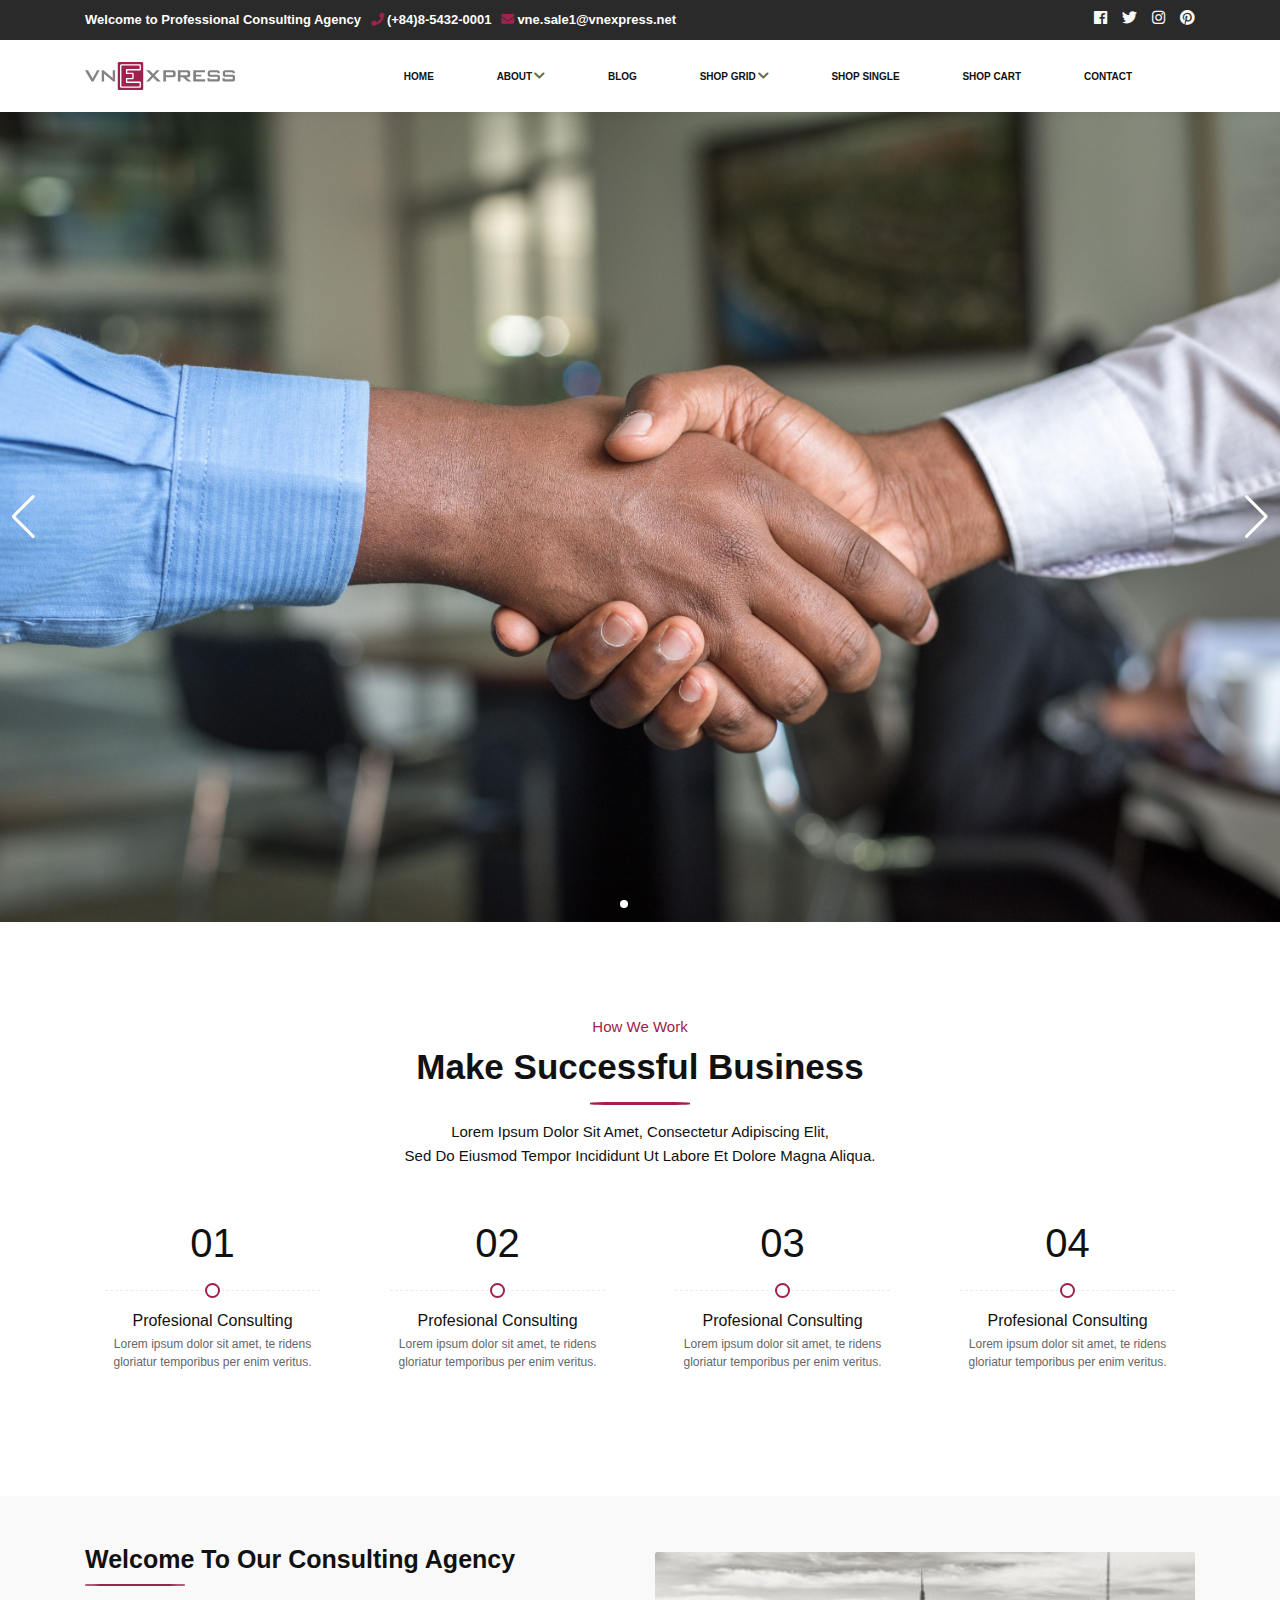
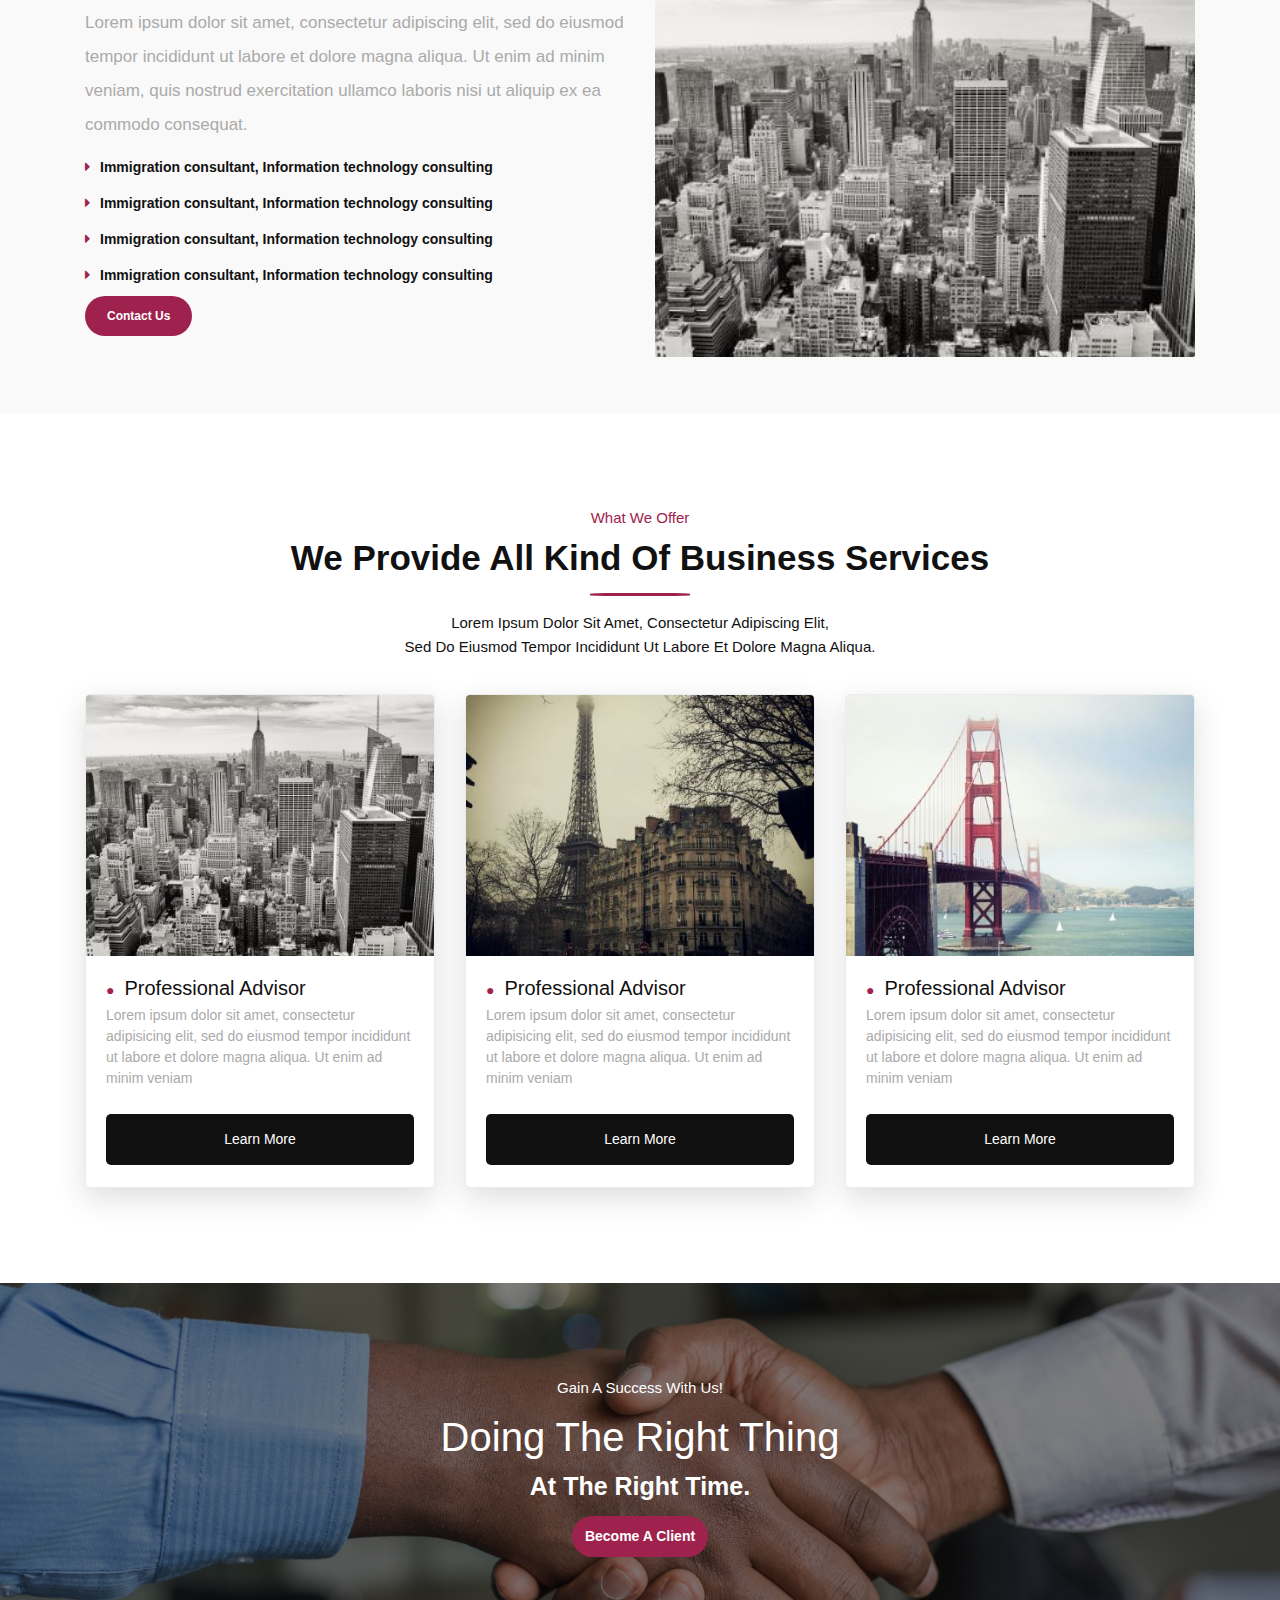
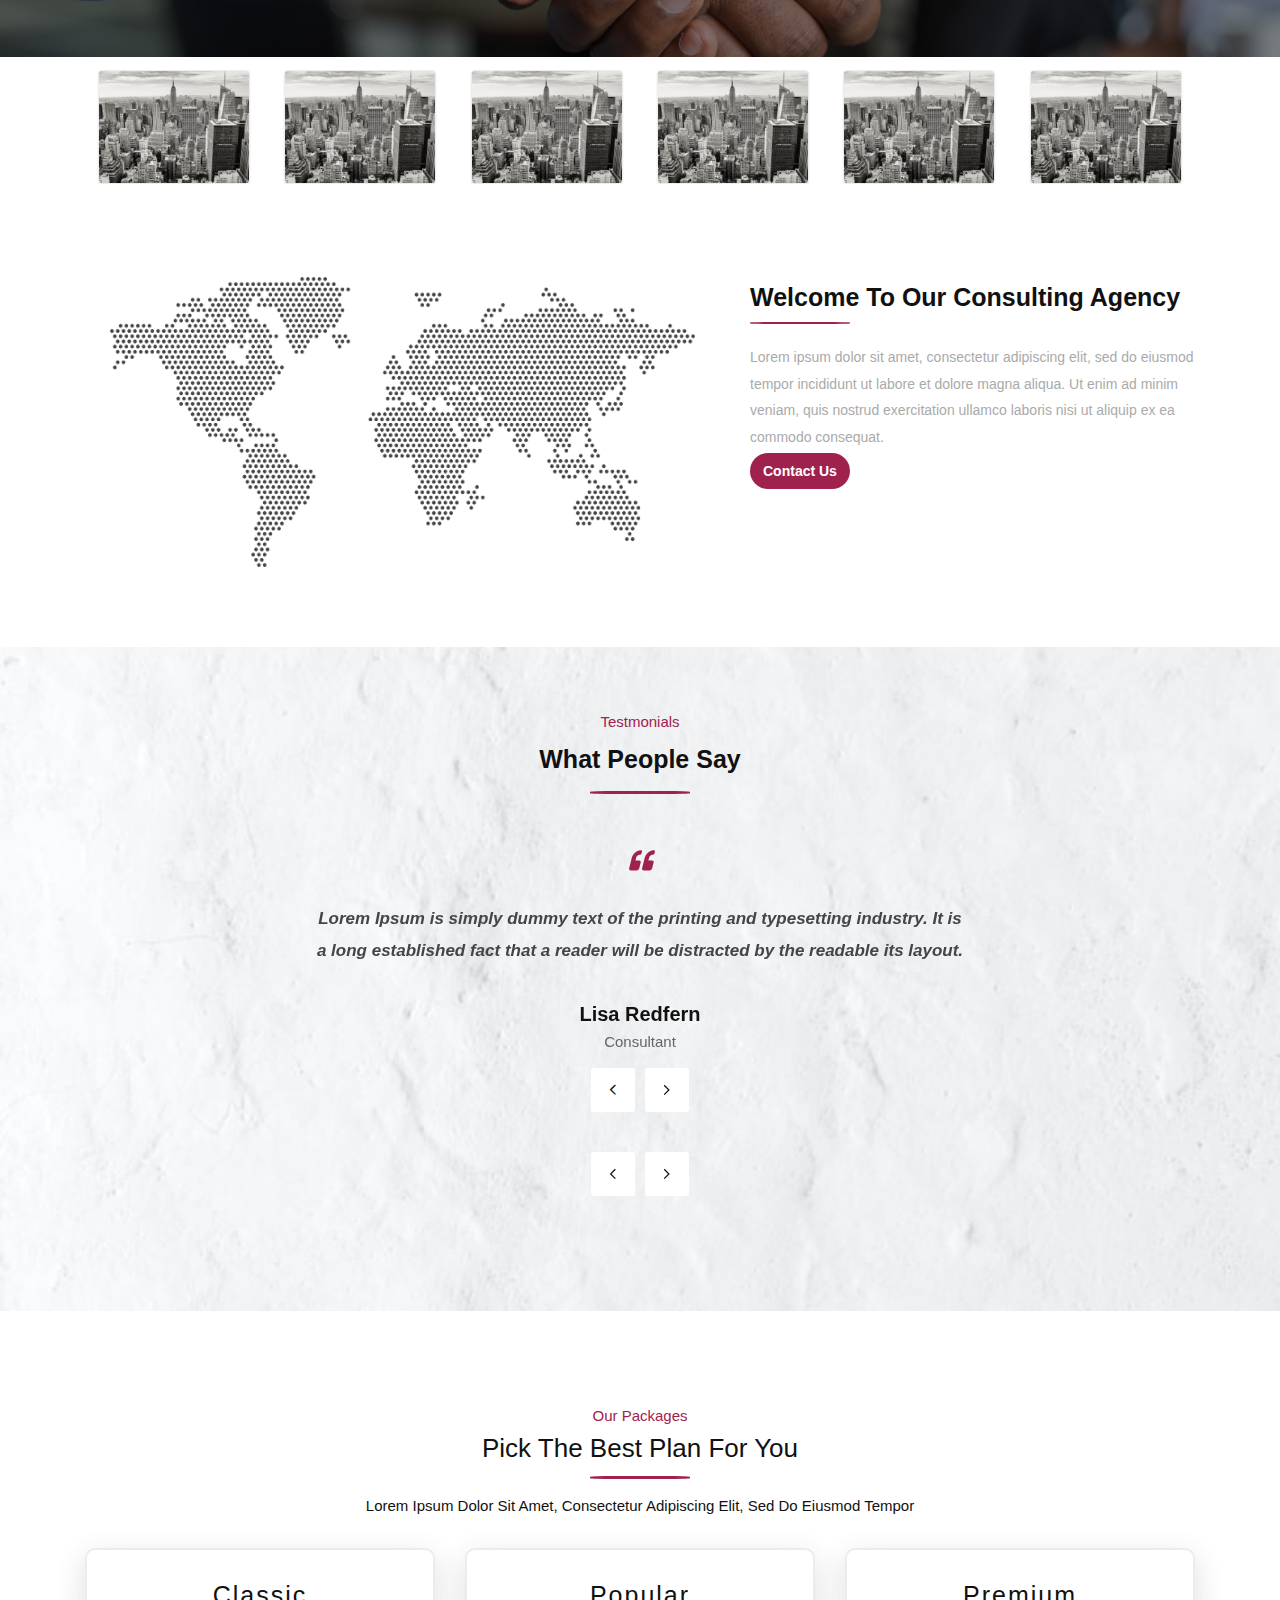
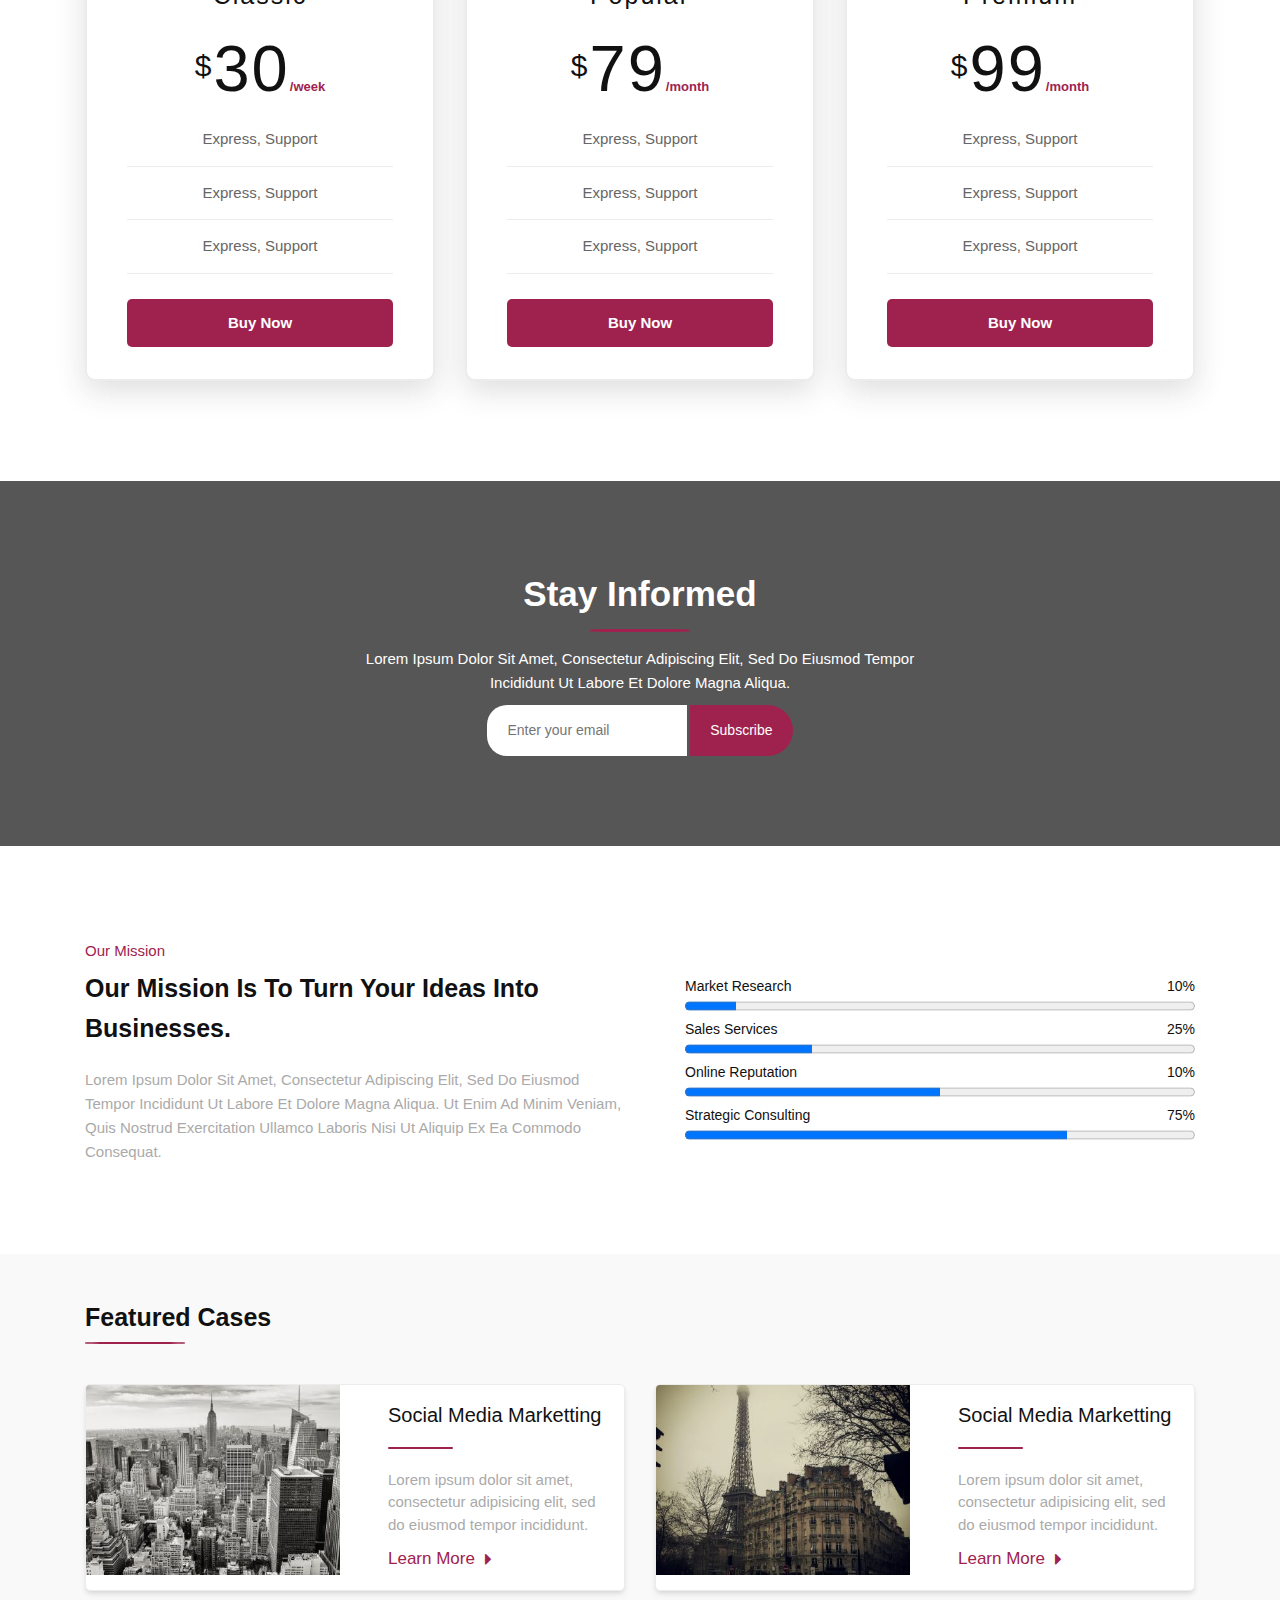
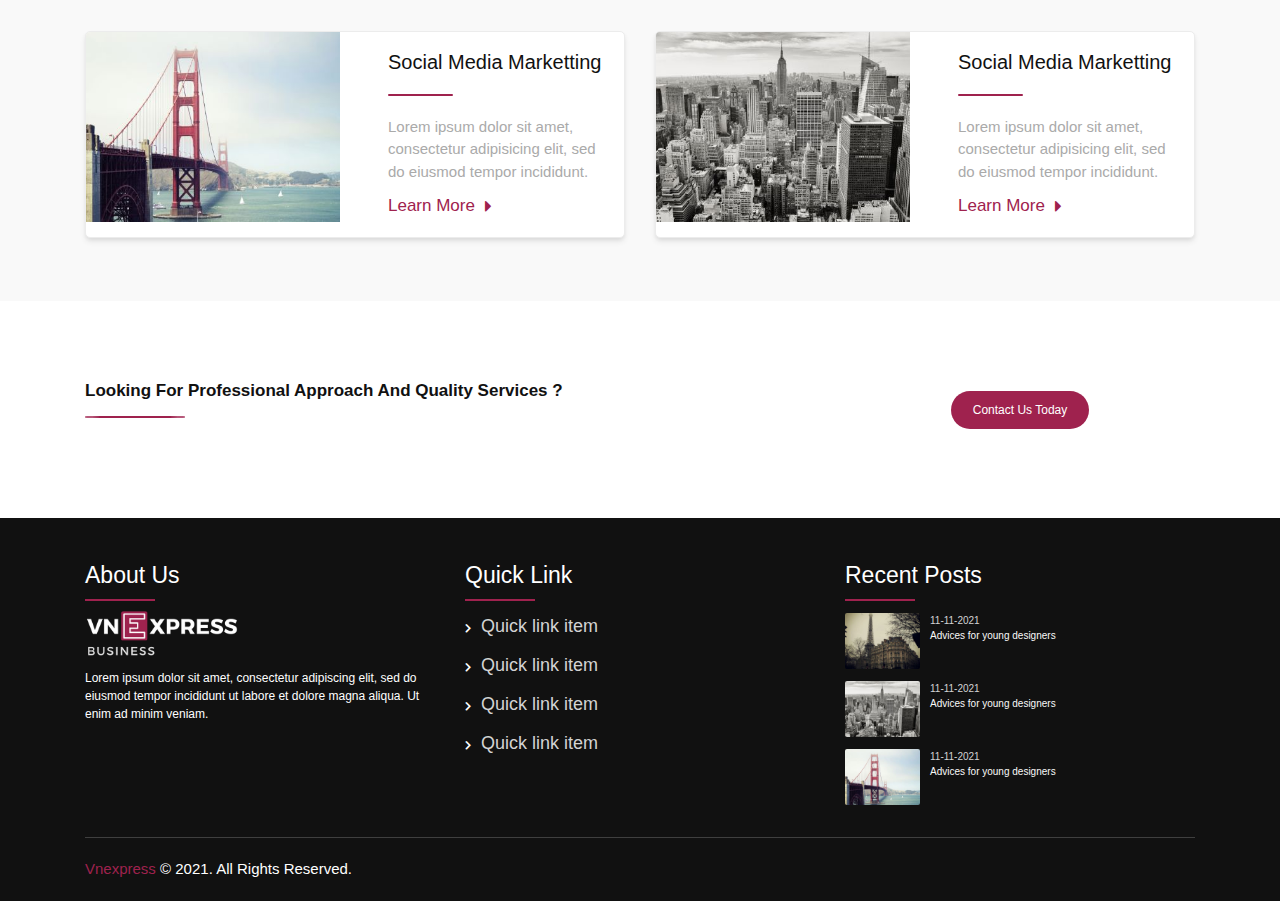
==== commit 51a4034e: "update style feedback section" ====
--- a/index.html
+++ b/index.html
@@ -89,9 +89,9 @@
 						<li class="sidenav__item sidenav__dropdown">
 							<a class="dropdown-btn" href="#">About<i class="fas fa-chevron-down"></i></a>
 							<ul id="subnav" class="subnav">
-								<li class="subnav__item"><a href="#">Subav item</a></li>
-								<li class="subnav__item"><a href="#">Subav item</a></li>
-								<li class="subnav__item"><a href="#">Subav item</a></li>
+								<li class="subnav__item"><a href="index.html#about-work">How We Work</a></li>
+								<li class="subnav__item"><a href="index.html#about-offer">What we offer</a></li>
+								<li class="subnav__item"><a href="index.html#about-mission">Our Mission</a></li>
 							</ul>
 						</li>
 						<li class="sidenav__item">
@@ -140,7 +140,7 @@
 			</div>
 		</div>
 
-		<div class="section-block">
+		<div class="section-block" id="about-work">
 			<div class="container">
 				<div class="section-heading text-center">
 					<span class="section-heading__primary-title">How We Work</span>
@@ -227,7 +227,7 @@
 			</div>
 		</div>
 
-		<div class="section-block">
+		<div class="section-block" id="about-offer">
 			<div class="container">
 				<div class="section-heading text-center">
 					<span class="section-heading__primary-title">What We Offer</span>
@@ -430,7 +430,6 @@
 					<div class="section-heading-line"></div>
 					<p>Lorem ipsum dolor sit amet, consectetur adipiscing elit, sed do eiusmod tempor </p>
 				</div>
-
 				<div class="row mt-50">
 					<div class="col-md-4 col-sm-4 col-12">
 						<div class="card-package">
@@ -496,7 +495,7 @@
 			</div>
 		</div>
 
-		<div class="section-block">
+		<div class="section-block" id="about-mission">
 			<div class="container">
 				<div class="row">
 					<div class="col-md-6 col-sm-6 col-12">
--- a/css/main-style.min.css
+++ b/css/main-style.min.css
@@ -1,4 +1,4 @@
 :root{--blue:#007bff;--indigo:#6610f2;--purple:#6f42c1;--pink:#e83e8c;--red:#dc3545;--orange:#fd7e14;--yellow:#ffc107;--green:#28a745;--teal:#20c997;--cyan:#17a2b8;--white:#fff;--gray:#6c757d;--gray-dark:#343a40;--primary:#007bff;--secondary:#6c757d;--success:#28a745;--info:#17a2b8;--warning:#ffc107;--danger:#dc3545;--light:#f8f9fa;--dark:#343a40;--breakpoint-xs:0;--breakpoint-sm:576px;--breakpoint-md:768px;--breakpoint-lg:992px;--breakpoint-xl:1200px;--font-family-sans-serif:-apple-system,BlinkMacSystemFont,"Segoe UI",Roboto,"Helvetica Neue",Arial,"Noto Sans",sans-serif,"Apple Color Emoji","Segoe UI Emoji","Segoe UI Symbol","Noto Color Emoji";--font-family-monospace:SFMono-Regular,Menlo,Monaco,Consolas,"Liberation Mono","Courier New",monospace}*,::after,::before{-webkit-box-sizing:border-box;box-sizing:border-box}html{font-family:sans-serif;line-height:1.15;-webkit-text-size-adjust:100%;-webkit-tap-highlight-color:transparent}article,aside,figcaption,figure,footer,header,hgroup,main,nav,section{display:block}body{margin:0;font-family:-apple-system,BlinkMacSystemFont,"Segoe UI",Roboto,"Helvetica Neue",Arial,"Noto Sans",sans-serif,"Apple Color Emoji","Segoe UI Emoji","Segoe UI Symbol","Noto Color Emoji";font-size:1rem;font-weight:400;line-height:1.5;color:#212529;text-align:left;background-color:#fff}[tabindex="-1"]:focus:not(:focus-visible){outline:0 !important}hr{-webkit-box-sizing:content-box;box-sizing:content-box;height:0;overflow:visible}h1,h2,h3,h4,h5,h6{margin-top:0;margin-bottom:.5rem}p{margin-top:0;margin-bottom:1rem}abbr[data-original-title],abbr[title]{text-decoration:underline;-webkit-text-decoration:underline dotted;-moz-text-decoration:underline dotted;text-decoration:underline dotted;cursor:help;border-bottom:0;-webkit-text-decoration-skip-ink:none;text-decoration-skip-ink:none}address{margin-bottom:1rem;font-style:normal;line-height:inherit}dl,ol,ul{margin-top:0;margin-bottom:1rem}ol ol,ol ul,ul ol,ul ul{margin-bottom:0}dt{font-weight:700}dd{margin-bottom:.5rem;margin-left:0}blockquote{margin:0 0 1rem}b,strong{font-weight:bolder}small{font-size:80%}sub,sup{position:relative;font-size:75%;line-height:0;vertical-align:baseline}sub{bottom:-0.25em}sup{top:-0.5em}a{color:#007bff;text-decoration:none;background-color:transparent}a:hover{color:#0056b3;text-decoration:underline}a:not([href]){color:inherit;text-decoration:none}a:not([href]):hover{color:inherit;text-decoration:none}code,kbd,pre,samp{font-family:SFMono-Regular,Menlo,Monaco,Consolas,"Liberation Mono","Courier New",monospace;font-size:1em}pre{margin-top:0;margin-bottom:1rem;overflow:auto}figure{margin:0 0 1rem}img{vertical-align:middle;border-style:none}svg{overflow:hidden;vertical-align:middle}table{border-collapse:collapse}caption{padding-top:.75rem;padding-bottom:.75rem;color:#6c757d;text-align:left;caption-side:bottom}th{text-align:inherit}label{display:inline-block;margin-bottom:.5rem}button{border-radius:0}button:focus{outline:1px dotted;outline:5px auto -webkit-focus-ring-color}button,input,optgroup,select,textarea{margin:0;font-family:inherit;font-size:inherit;line-height:inherit}button,input{overflow:visible}button,select{text-transform:none}select{word-wrap:normal}[type=button],[type=reset],[type=submit],button{-webkit-appearance:button}[type=button]:not(:disabled),[type=reset]:not(:disabled),[type=submit]:not(:disabled),button:not(:disabled){cursor:pointer}[type=button]::-moz-focus-inner,[type=reset]::-moz-focus-inner,[type=submit]::-moz-focus-inner,button::-moz-focus-inner{padding:0;border-style:none}input[type=checkbox],input[type=radio]{-webkit-box-sizing:border-box;box-sizing:border-box;padding:0}input[type=date],input[type=datetime-local],input[type=month],input[type=time]{-webkit-appearance:listbox}textarea{overflow:auto;resize:vertical}fieldset{min-width:0;padding:0;margin:0;border:0}legend{display:block;width:100%;max-width:100%;padding:0;margin-bottom:.5rem;font-size:1.5rem;line-height:inherit;color:inherit;white-space:normal}progress{vertical-align:baseline}[type=number]::-webkit-inner-spin-button,[type=number]::-webkit-outer-spin-button{height:auto}[type=search]{outline-offset:-2px;-webkit-appearance:none}[type=search]::-webkit-search-decoration{-webkit-appearance:none}::-webkit-file-upload-button{font:inherit;-webkit-appearance:button}output{display:inline-block}summary{display:list-item;cursor:pointer}template{display:none}[hidden]{display:none !important}.h1,.h2,.h3,.h4,.h5,.h6,h1,h2,h3,h4,h5,h6{margin-bottom:.5rem;font-weight:500;line-height:1.2}.h1,h1{font-size:2.5rem}.h2,h2{font-size:2rem}.h3,h3{font-size:1.75rem}.h4,h4{font-size:1.5rem}.h5,h5{font-size:1.25rem}.h6,h6{font-size:1rem}.lead{font-size:1.25rem;font-weight:300}.display-1{font-size:6rem;font-weight:300;line-height:1.2}.display-2{font-size:5.5rem;font-weight:300;line-height:1.2}.display-3{font-size:4.5rem;font-weight:300;line-height:1.2}.display-4{font-size:3.5rem;font-weight:300;line-height:1.2}hr{margin-top:1rem;margin-bottom:1rem;border:0;border-top:1px solid rgba(0,0,0,.1)}.small,small{font-size:80%;font-weight:400}.mark,mark{padding:.2em;background-color:#fcf8e3}.list-unstyled{padding-left:0;list-style:none}.list-inline{padding-left:0;list-style:none}.list-inline-item{display:inline-block}.list-inline-item:not(:last-child){margin-right:.5rem}.initialism{font-size:90%;text-transform:uppercase}.blockquote{margin-bottom:1rem;font-size:1.25rem}.blockquote-footer{display:block;font-size:80%;color:#6c757d}.blockquote-footer::before{content:"— "}.img-fluid{max-width:100%;height:auto}.img-thumbnail{padding:.25rem;background-color:#fff;border:1px solid #dee2e6;border-radius:.25rem;max-width:100%;height:auto}.figure{display:inline-block}.figure-img{margin-bottom:.5rem;line-height:1}.figure-caption{font-size:90%;color:#6c757d}code{font-size:87.5%;color:#e83e8c;word-wrap:break-word}a>code{color:inherit}kbd{padding:.2rem .4rem;font-size:87.5%;color:#fff;background-color:#212529;border-radius:.2rem}kbd kbd{padding:0;font-size:100%;font-weight:700}pre{display:block;font-size:87.5%;color:#212529}pre code{font-size:inherit;color:inherit;word-break:normal}.pre-scrollable{max-height:340px;overflow-y:scroll}.container{width:100%;padding-right:15px;padding-left:15px;margin-right:auto;margin-left:auto}@media(min-width: 576px){.container{max-width:540px}}@media(min-width: 768px){.container{max-width:720px}}@media(min-width: 992px){.container{max-width:960px}}@media(min-width: 1200px){.container{max-width:1140px}}.container-fluid,.container-lg,.container-md,.container-sm,.container-xl{width:100%;padding-right:15px;padding-left:15px;margin-right:auto;margin-left:auto}@media(min-width: 576px){.container,.container-sm{max-width:540px}}@media(min-width: 768px){.container,.container-md,.container-sm{max-width:720px}}@media(min-width: 992px){.container,.container-lg,.container-md,.container-sm{max-width:960px}}@media(min-width: 1200px){.container,.container-lg,.container-md,.container-sm,.container-xl{max-width:1140px}}.row{display:-ms-flexbox;display:-webkit-box;display:-webkit-flex;display:flex;-ms-flex-wrap:wrap;-webkit-flex-wrap:wrap;flex-wrap:wrap;margin-right:-15px;margin-left:-15px}.no-gutters{margin-right:0;margin-left:0}.no-gutters>.col,.no-gutters>[class*=col-]{padding-right:0;padding-left:0}.col,.col-1,.col-10,.col-11,.col-12,.col-2,.col-3,.col-4,.col-5,.col-6,.col-7,.col-8,.col-9,.col-auto,.col-lg,.col-lg-1,.col-lg-10,.col-lg-11,.col-lg-12,.col-lg-2,.col-lg-3,.col-lg-4,.col-lg-5,.col-lg-6,.col-lg-7,.col-lg-8,.col-lg-9,.col-lg-auto,.col-md,.col-md-1,.col-md-10,.col-md-11,.col-md-12,.col-md-2,.col-md-3,.col-md-4,.col-md-5,.col-md-6,.col-md-7,.col-md-8,.col-md-9,.col-md-auto,.col-sm,.col-sm-1,.col-sm-10,.col-sm-11,.col-sm-12,.col-sm-2,.col-sm-3,.col-sm-4,.col-sm-5,.col-sm-6,.col-sm-7,.col-sm-8,.col-sm-9,.col-sm-auto,.col-xl,.col-xl-1,.col-xl-10,.col-xl-11,.col-xl-12,.col-xl-2,.col-xl-3,.col-xl-4,.col-xl-5,.col-xl-6,.col-xl-7,.col-xl-8,.col-xl-9,.col-xl-auto{position:relative;width:100%;padding-right:15px;padding-left:15px}.col{-ms-flex-preferred-size:0;-webkit-flex-basis:0;flex-basis:0;-ms-flex-positive:1;-webkit-box-flex:1;-webkit-flex-grow:1;flex-grow:1;max-width:100%}.row-cols-1>*{-ms-flex:0 0 100%;-webkit-box-flex:0;-webkit-flex:0 0 100%;flex:0 0 100%;max-width:100%}.row-cols-2>*{-ms-flex:0 0 50%;-webkit-box-flex:0;-webkit-flex:0 0 50%;flex:0 0 50%;max-width:50%}.row-cols-3>*{-ms-flex:0 0 33.333333%;-webkit-box-flex:0;-webkit-flex:0 0 33.333333%;flex:0 0 33.333333%;max-width:33.333333%}.row-cols-4>*{-ms-flex:0 0 25%;-webkit-box-flex:0;-webkit-flex:0 0 25%;flex:0 0 25%;max-width:25%}.row-cols-5>*{-ms-flex:0 0 20%;-webkit-box-flex:0;-webkit-flex:0 0 20%;flex:0 0 20%;max-width:20%}.row-cols-6>*{-ms-flex:0 0 16.666667%;-webkit-box-flex:0;-webkit-flex:0 0 16.666667%;flex:0 0 16.666667%;max-width:16.666667%}.col-auto{-ms-flex:0 0 auto;-webkit-box-flex:0;-webkit-flex:0 0 auto;flex:0 0 auto;width:auto;max-width:100%}.col-1{-ms-flex:0 0 8.333333%;-webkit-box-flex:0;-webkit-flex:0 0 8.333333%;flex:0 0 8.333333%;max-width:8.333333%}.col-2{-ms-flex:0 0 16.666667%;-webkit-box-flex:0;-webkit-flex:0 0 16.666667%;flex:0 0 16.666667%;max-width:16.666667%}.col-3{-ms-flex:0 0 25%;-webkit-box-flex:0;-webkit-flex:0 0 25%;flex:0 0 25%;max-width:25%}.col-4{-ms-flex:0 0 33.333333%;-webkit-box-flex:0;-webkit-flex:0 0 33.333333%;flex:0 0 33.333333%;max-width:33.333333%}.col-5{-ms-flex:0 0 41.666667%;-webkit-box-flex:0;-webkit-flex:0 0 41.666667%;flex:0 0 41.666667%;max-width:41.666667%}.col-6{-ms-flex:0 0 50%;-webkit-box-flex:0;-webkit-flex:0 0 50%;flex:0 0 50%;max-width:50%}.col-7{-ms-flex:0 0 58.333333%;-webkit-box-flex:0;-webkit-flex:0 0 58.333333%;flex:0 0 58.333333%;max-width:58.333333%}.col-8{-ms-flex:0 0 66.666667%;-webkit-box-flex:0;-webkit-flex:0 0 66.666667%;flex:0 0 66.666667%;max-width:66.666667%}.col-9{-ms-flex:0 0 75%;-webkit-box-flex:0;-webkit-flex:0 0 75%;flex:0 0 75%;max-width:75%}.col-10{-ms-flex:0 0 83.333333%;-webkit-box-flex:0;-webkit-flex:0 0 83.333333%;flex:0 0 83.333333%;max-width:83.333333%}.col-11{-ms-flex:0 0 91.666667%;-webkit-box-flex:0;-webkit-flex:0 0 91.666667%;flex:0 0 91.666667%;max-width:91.666667%}.col-12{-ms-flex:0 0 100%;-webkit-box-flex:0;-webkit-flex:0 0 100%;flex:0 0 100%;max-width:100%}.order-first{-ms-flex-order:-1;-webkit-box-ordinal-group:0;-webkit-order:-1;order:-1}.order-last{-ms-flex-order:13;-webkit-box-ordinal-group:14;-webkit-order:13;order:13}.order-0{-ms-flex-order:0;-webkit-box-ordinal-group:1;-webkit-order:0;order:0}.order-1{-ms-flex-order:1;-webkit-box-ordinal-group:2;-webkit-order:1;order:1}.order-2{-ms-flex-order:2;-webkit-box-ordinal-group:3;-webkit-order:2;order:2}.order-3{-ms-flex-order:3;-webkit-box-ordinal-group:4;-webkit-order:3;order:3}.order-4{-ms-flex-order:4;-webkit-box-ordinal-group:5;-webkit-order:4;order:4}.order-5{-ms-flex-order:5;-webkit-box-ordinal-group:6;-webkit-order:5;order:5}.order-6{-ms-flex-order:6;-webkit-box-ordinal-group:7;-webkit-order:6;order:6}.order-7{-ms-flex-order:7;-webkit-box-ordinal-group:8;-webkit-order:7;order:7}.order-8{-ms-flex-order:8;-webkit-box-ordinal-group:9;-webkit-order:8;order:8}.order-9{-ms-flex-order:9;-webkit-box-ordinal-group:10;-webkit-order:9;order:9}.order-10{-ms-flex-order:10;-webkit-box-ordinal-group:11;-webkit-order:10;order:10}.order-11{-ms-flex-order:11;-webkit-box-ordinal-group:12;-webkit-order:11;order:11}.order-12{-ms-flex-order:12;-webkit-box-ordinal-group:13;-webkit-order:12;order:12}.offset-1{margin-left:8.333333%}.offset-2{margin-left:16.666667%}.offset-3{margin-left:25%}.offset-4{margin-left:33.333333%}.offset-5{margin-left:41.666667%}.offset-6{margin-left:50%}.offset-7{margin-left:58.333333%}.offset-8{margin-left:66.666667%}.offset-9{margin-left:75%}.offset-10{margin-left:83.333333%}.offset-11{margin-left:91.666667%}@media(min-width: 576px){.col-sm{-ms-flex-preferred-size:0;-webkit-flex-basis:0;flex-basis:0;-ms-flex-positive:1;-webkit-box-flex:1;-webkit-flex-grow:1;flex-grow:1;max-width:100%}.row-cols-sm-1>*{-ms-flex:0 0 100%;-webkit-box-flex:0;-webkit-flex:0 0 100%;flex:0 0 100%;max-width:100%}.row-cols-sm-2>*{-ms-flex:0 0 50%;-webkit-box-flex:0;-webkit-flex:0 0 50%;flex:0 0 50%;max-width:50%}.row-cols-sm-3>*{-ms-flex:0 0 33.333333%;-webkit-box-flex:0;-webkit-flex:0 0 33.333333%;flex:0 0 33.333333%;max-width:33.333333%}.row-cols-sm-4>*{-ms-flex:0 0 25%;-webkit-box-flex:0;-webkit-flex:0 0 25%;flex:0 0 25%;max-width:25%}.row-cols-sm-5>*{-ms-flex:0 0 20%;-webkit-box-flex:0;-webkit-flex:0 0 20%;flex:0 0 20%;max-width:20%}.row-cols-sm-6>*{-ms-flex:0 0 16.666667%;-webkit-box-flex:0;-webkit-flex:0 0 16.666667%;flex:0 0 16.666667%;max-width:16.666667%}.col-sm-auto{-ms-flex:0 0 auto;-webkit-box-flex:0;-webkit-flex:0 0 auto;flex:0 0 auto;width:auto;max-width:100%}.col-sm-1{-ms-flex:0 0 8.333333%;-webkit-box-flex:0;-webkit-flex:0 0 8.333333%;flex:0 0 8.333333%;max-width:8.333333%}.col-sm-2{-ms-flex:0 0 16.666667%;-webkit-box-flex:0;-webkit-flex:0 0 16.666667%;flex:0 0 16.666667%;max-width:16.666667%}.col-sm-3{-ms-flex:0 0 25%;-webkit-box-flex:0;-webkit-flex:0 0 25%;flex:0 0 25%;max-width:25%}.col-sm-4{-ms-flex:0 0 33.333333%;-webkit-box-flex:0;-webkit-flex:0 0 33.333333%;flex:0 0 33.333333%;max-width:33.333333%}.col-sm-5{-ms-flex:0 0 41.666667%;-webkit-box-flex:0;-webkit-flex:0 0 41.666667%;flex:0 0 41.666667%;max-width:41.666667%}.col-sm-6{-ms-flex:0 0 50%;-webkit-box-flex:0;-webkit-flex:0 0 50%;flex:0 0 50%;max-width:50%}.col-sm-7{-ms-flex:0 0 58.333333%;-webkit-box-flex:0;-webkit-flex:0 0 58.333333%;flex:0 0 58.333333%;max-width:58.333333%}.col-sm-8{-ms-flex:0 0 66.666667%;-webkit-box-flex:0;-webkit-flex:0 0 66.666667%;flex:0 0 66.666667%;max-width:66.666667%}.col-sm-9{-ms-flex:0 0 75%;-webkit-box-flex:0;-webkit-flex:0 0 75%;flex:0 0 75%;max-width:75%}.col-sm-10{-ms-flex:0 0 83.333333%;-webkit-box-flex:0;-webkit-flex:0 0 83.333333%;flex:0 0 83.333333%;max-width:83.333333%}.col-sm-11{-ms-flex:0 0 91.666667%;-webkit-box-flex:0;-webkit-flex:0 0 91.666667%;flex:0 0 91.666667%;max-width:91.666667%}.col-sm-12{-ms-flex:0 0 100%;-webkit-box-flex:0;-webkit-flex:0 0 100%;flex:0 0 100%;max-width:100%}.order-sm-first{-ms-flex-order:-1;-webkit-box-ordinal-group:0;-webkit-order:-1;order:-1}.order-sm-last{-ms-flex-order:13;-webkit-box-ordinal-group:14;-webkit-order:13;order:13}.order-sm-0{-ms-flex-order:0;-webkit-box-ordinal-group:1;-webkit-order:0;order:0}.order-sm-1{-ms-flex-order:1;-webkit-box-ordinal-group:2;-webkit-order:1;order:1}.order-sm-2{-ms-flex-order:2;-webkit-box-ordinal-group:3;-webkit-order:2;order:2}.order-sm-3{-ms-flex-order:3;-webkit-box-ordinal-group:4;-webkit-order:3;order:3}.order-sm-4{-ms-flex-order:4;-webkit-box-ordinal-group:5;-webkit-order:4;order:4}.order-sm-5{-ms-flex-order:5;-webkit-box-ordinal-group:6;-webkit-order:5;order:5}.order-sm-6{-ms-flex-order:6;-webkit-box-ordinal-group:7;-webkit-order:6;order:6}.order-sm-7{-ms-flex-order:7;-webkit-box-ordinal-group:8;-webkit-order:7;order:7}.order-sm-8{-ms-flex-order:8;-webkit-box-ordinal-group:9;-webkit-order:8;order:8}.order-sm-9{-ms-flex-order:9;-webkit-box-ordinal-group:10;-webkit-order:9;order:9}.order-sm-10{-ms-flex-order:10;-webkit-box-ordinal-group:11;-webkit-order:10;order:10}.order-sm-11{-ms-flex-order:11;-webkit-box-ordinal-group:12;-webkit-order:11;order:11}.order-sm-12{-ms-flex-order:12;-webkit-box-ordinal-group:13;-webkit-order:12;order:12}.offset-sm-0{margin-left:0}.offset-sm-1{margin-left:8.333333%}.offset-sm-2{margin-left:16.666667%}.offset-sm-3{margin-left:25%}.offset-sm-4{margin-left:33.333333%}.offset-sm-5{margin-left:41.666667%}.offset-sm-6{margin-left:50%}.offset-sm-7{margin-left:58.333333%}.offset-sm-8{margin-left:66.666667%}.offset-sm-9{margin-left:75%}.offset-sm-10{margin-left:83.333333%}.offset-sm-11{margin-left:91.666667%}}@media(min-width: 768px){.col-md{-ms-flex-preferred-size:0;-webkit-flex-basis:0;flex-basis:0;-ms-flex-positive:1;-webkit-box-flex:1;-webkit-flex-grow:1;flex-grow:1;max-width:100%}.row-cols-md-1>*{-ms-flex:0 0 100%;-webkit-box-flex:0;-webkit-flex:0 0 100%;flex:0 0 100%;max-width:100%}.row-cols-md-2>*{-ms-flex:0 0 50%;-webkit-box-flex:0;-webkit-flex:0 0 50%;flex:0 0 50%;max-width:50%}.row-cols-md-3>*{-ms-flex:0 0 33.333333%;-webkit-box-flex:0;-webkit-flex:0 0 33.333333%;flex:0 0 33.333333%;max-width:33.333333%}.row-cols-md-4>*{-ms-flex:0 0 25%;-webkit-box-flex:0;-webkit-flex:0 0 25%;flex:0 0 25%;max-width:25%}.row-cols-md-5>*{-ms-flex:0 0 20%;-webkit-box-flex:0;-webkit-flex:0 0 20%;flex:0 0 20%;max-width:20%}.row-cols-md-6>*{-ms-flex:0 0 16.666667%;-webkit-box-flex:0;-webkit-flex:0 0 16.666667%;flex:0 0 16.666667%;max-width:16.666667%}.col-md-auto{-ms-flex:0 0 auto;-webkit-box-flex:0;-webkit-flex:0 0 auto;flex:0 0 auto;width:auto;max-width:100%}.col-md-1{-ms-flex:0 0 8.333333%;-webkit-box-flex:0;-webkit-flex:0 0 8.333333%;flex:0 0 8.333333%;max-width:8.333333%}.col-md-2{-ms-flex:0 0 16.666667%;-webkit-box-flex:0;-webkit-flex:0 0 16.666667%;flex:0 0 16.666667%;max-width:16.666667%}.col-md-3{-ms-flex:0 0 25%;-webkit-box-flex:0;-webkit-flex:0 0 25%;flex:0 0 25%;max-width:25%}.col-md-4{-ms-flex:0 0 33.333333%;-webkit-box-flex:0;-webkit-flex:0 0 33.333333%;flex:0 0 33.333333%;max-width:33.333333%}.col-md-5{-ms-flex:0 0 41.666667%;-webkit-box-flex:0;-webkit-flex:0 0 41.666667%;flex:0 0 41.666667%;max-width:41.666667%}.col-md-6{-ms-flex:0 0 50%;-webkit-box-flex:0;-webkit-flex:0 0 50%;flex:0 0 50%;max-width:50%}.col-md-7{-ms-flex:0 0 58.333333%;-webkit-box-flex:0;-webkit-flex:0 0 58.333333%;flex:0 0 58.333333%;max-width:58.333333%}.col-md-8{-ms-flex:0 0 66.666667%;-webkit-box-flex:0;-webkit-flex:0 0 66.666667%;flex:0 0 66.666667%;max-width:66.666667%}.col-md-9{-ms-flex:0 0 75%;-webkit-box-flex:0;-webkit-flex:0 0 75%;flex:0 0 75%;max-width:75%}.col-md-10{-ms-flex:0 0 83.333333%;-webkit-box-flex:0;-webkit-flex:0 0 83.333333%;flex:0 0 83.333333%;max-width:83.333333%}.col-md-11{-ms-flex:0 0 91.666667%;-webkit-box-flex:0;-webkit-flex:0 0 91.666667%;flex:0 0 91.666667%;max-width:91.666667%}.col-md-12{-ms-flex:0 0 100%;-webkit-box-flex:0;-webkit-flex:0 0 100%;flex:0 0 100%;max-width:100%}.order-md-first{-ms-flex-order:-1;-webkit-box-ordinal-group:0;-webkit-order:-1;order:-1}.order-md-last{-ms-flex-order:13;-webkit-box-ordinal-group:14;-webkit-order:13;order:13}.order-md-0{-ms-flex-order:0;-webkit-box-ordinal-group:1;-webkit-order:0;order:0}.order-md-1{-ms-flex-order:1;-webkit-box-ordinal-group:2;-webkit-order:1;order:1}.order-md-2{-ms-flex-order:2;-webkit-box-ordinal-group:3;-webkit-order:2;order:2}.order-md-3{-ms-flex-order:3;-webkit-box-ordinal-group:4;-webkit-order:3;order:3}.order-md-4{-ms-flex-order:4;-webkit-box-ordinal-group:5;-webkit-order:4;order:4}.order-md-5{-ms-flex-order:5;-webkit-box-ordinal-group:6;-webkit-order:5;order:5}.order-md-6{-ms-flex-order:6;-webkit-box-ordinal-group:7;-webkit-order:6;order:6}.order-md-7{-ms-flex-order:7;-webkit-box-ordinal-group:8;-webkit-order:7;order:7}.order-md-8{-ms-flex-order:8;-webkit-box-ordinal-group:9;-webkit-order:8;order:8}.order-md-9{-ms-flex-order:9;-webkit-box-ordinal-group:10;-webkit-order:9;order:9}.order-md-10{-ms-flex-order:10;-webkit-box-ordinal-group:11;-webkit-order:10;order:10}.order-md-11{-ms-flex-order:11;-webkit-box-ordinal-group:12;-webkit-order:11;order:11}.order-md-12{-ms-flex-order:12;-webkit-box-ordinal-group:13;-webkit-order:12;order:12}.offset-md-0{margin-left:0}.offset-md-1{margin-left:8.333333%}.offset-md-2{margin-left:16.666667%}.offset-md-3{margin-left:25%}.offset-md-4{margin-left:33.333333%}.offset-md-5{margin-left:41.666667%}.offset-md-6{margin-left:50%}.offset-md-7{margin-left:58.333333%}.offset-md-8{margin-left:66.666667%}.offset-md-9{margin-left:75%}.offset-md-10{margin-left:83.333333%}.offset-md-11{margin-left:91.666667%}}@media(min-width: 992px){.col-lg{-ms-flex-preferred-size:0;-webkit-flex-basis:0;flex-basis:0;-ms-flex-positive:1;-webkit-box-flex:1;-webkit-flex-grow:1;flex-grow:1;max-width:100%}.row-cols-lg-1>*{-ms-flex:0 0 100%;-webkit-box-flex:0;-webkit-flex:0 0 100%;flex:0 0 100%;max-width:100%}.row-cols-lg-2>*{-ms-flex:0 0 50%;-webkit-box-flex:0;-webkit-flex:0 0 50%;flex:0 0 50%;max-width:50%}.row-cols-lg-3>*{-ms-flex:0 0 33.333333%;-webkit-box-flex:0;-webkit-flex:0 0 33.333333%;flex:0 0 33.333333%;max-width:33.333333%}.row-cols-lg-4>*{-ms-flex:0 0 25%;-webkit-box-flex:0;-webkit-flex:0 0 25%;flex:0 0 25%;max-width:25%}.row-cols-lg-5>*{-ms-flex:0 0 20%;-webkit-box-flex:0;-webkit-flex:0 0 20%;flex:0 0 20%;max-width:20%}.row-cols-lg-6>*{-ms-flex:0 0 16.666667%;-webkit-box-flex:0;-webkit-flex:0 0 16.666667%;flex:0 0 16.666667%;max-width:16.666667%}.col-lg-auto{-ms-flex:0 0 auto;-webkit-box-flex:0;-webkit-flex:0 0 auto;flex:0 0 auto;width:auto;max-width:100%}.col-lg-1{-ms-flex:0 0 8.333333%;-webkit-box-flex:0;-webkit-flex:0 0 8.333333%;flex:0 0 8.333333%;max-width:8.333333%}.col-lg-2{-ms-flex:0 0 16.666667%;-webkit-box-flex:0;-webkit-flex:0 0 16.666667%;flex:0 0 16.666667%;max-width:16.666667%}.col-lg-3{-ms-flex:0 0 25%;-webkit-box-flex:0;-webkit-flex:0 0 25%;flex:0 0 25%;max-width:25%}.col-lg-4{-ms-flex:0 0 33.333333%;-webkit-box-flex:0;-webkit-flex:0 0 33.333333%;flex:0 0 33.333333%;max-width:33.333333%}.col-lg-5{-ms-flex:0 0 41.666667%;-webkit-box-flex:0;-webkit-flex:0 0 41.666667%;flex:0 0 41.666667%;max-width:41.666667%}.col-lg-6{-ms-flex:0 0 50%;-webkit-box-flex:0;-webkit-flex:0 0 50%;flex:0 0 50%;max-width:50%}.col-lg-7{-ms-flex:0 0 58.333333%;-webkit-box-flex:0;-webkit-flex:0 0 58.333333%;flex:0 0 58.333333%;max-width:58.333333%}.col-lg-8{-ms-flex:0 0 66.666667%;-webkit-box-flex:0;-webkit-flex:0 0 66.666667%;flex:0 0 66.666667%;max-width:66.666667%}.col-lg-9{-ms-flex:0 0 75%;-webkit-box-flex:0;-webkit-flex:0 0 75%;flex:0 0 75%;max-width:75%}.col-lg-10{-ms-flex:0 0 83.333333%;-webkit-box-flex:0;-webkit-flex:0 0 83.333333%;flex:0 0 83.333333%;max-width:83.333333%}.col-lg-11{-ms-flex:0 0 91.666667%;-webkit-box-flex:0;-webkit-flex:0 0 91.666667%;flex:0 0 91.666667%;max-width:91.666667%}.col-lg-12{-ms-flex:0 0 100%;-webkit-box-flex:0;-webkit-flex:0 0 100%;flex:0 0 100%;max-width:100%}.order-lg-first{-ms-flex-order:-1;-webkit-box-ordinal-group:0;-webkit-order:-1;order:-1}.order-lg-last{-ms-flex-order:13;-webkit-box-ordinal-group:14;-webkit-order:13;order:13}.order-lg-0{-ms-flex-order:0;-webkit-box-ordinal-group:1;-webkit-order:0;order:0}.order-lg-1{-ms-flex-order:1;-webkit-box-ordinal-group:2;-webkit-order:1;order:1}.order-lg-2{-ms-flex-order:2;-webkit-box-ordinal-group:3;-webkit-order:2;order:2}.order-lg-3{-ms-flex-order:3;-webkit-box-ordinal-group:4;-webkit-order:3;order:3}.order-lg-4{-ms-flex-order:4;-webkit-box-ordinal-group:5;-webkit-order:4;order:4}.order-lg-5{-ms-flex-order:5;-webkit-box-ordinal-group:6;-webkit-order:5;order:5}.order-lg-6{-ms-flex-order:6;-webkit-box-ordinal-group:7;-webkit-order:6;order:6}.order-lg-7{-ms-flex-order:7;-webkit-box-ordinal-group:8;-webkit-order:7;order:7}.order-lg-8{-ms-flex-order:8;-webkit-box-ordinal-group:9;-webkit-order:8;order:8}.order-lg-9{-ms-flex-order:9;-webkit-box-ordinal-group:10;-webkit-order:9;order:9}.order-lg-10{-ms-flex-order:10;-webkit-box-ordinal-group:11;-webkit-order:10;order:10}.order-lg-11{-ms-flex-order:11;-webkit-box-ordinal-group:12;-webkit-order:11;order:11}.order-lg-12{-ms-flex-order:12;-webkit-box-ordinal-group:13;-webkit-order:12;order:12}.offset-lg-0{margin-left:0}.offset-lg-1{margin-left:8.333333%}.offset-lg-2{margin-left:16.666667%}.offset-lg-3{margin-left:25%}.offset-lg-4{margin-left:33.333333%}.offset-lg-5{margin-left:41.666667%}.offset-lg-6{margin-left:50%}.offset-lg-7{margin-left:58.333333%}.offset-lg-8{margin-left:66.666667%}.offset-lg-9{margin-left:75%}.offset-lg-10{margin-left:83.333333%}.offset-lg-11{margin-left:91.666667%}}@media(min-width: 1200px){.col-xl{-ms-flex-preferred-size:0;-webkit-flex-basis:0;flex-basis:0;-ms-flex-positive:1;-webkit-box-flex:1;-webkit-flex-grow:1;flex-grow:1;max-width:100%}.row-cols-xl-1>*{-ms-flex:0 0 100%;-webkit-box-flex:0;-webkit-flex:0 0 100%;flex:0 0 100%;max-width:100%}.row-cols-xl-2>*{-ms-flex:0 0 50%;-webkit-box-flex:0;-webkit-flex:0 0 50%;flex:0 0 50%;max-width:50%}.row-cols-xl-3>*{-ms-flex:0 0 33.333333%;-webkit-box-flex:0;-webkit-flex:0 0 33.333333%;flex:0 0 33.333333%;max-width:33.333333%}.row-cols-xl-4>*{-ms-flex:0 0 25%;-webkit-box-flex:0;-webkit-flex:0 0 25%;flex:0 0 25%;max-width:25%}.row-cols-xl-5>*{-ms-flex:0 0 20%;-webkit-box-flex:0;-webkit-flex:0 0 20%;flex:0 0 20%;max-width:20%}.row-cols-xl-6>*{-ms-flex:0 0 16.666667%;-webkit-box-flex:0;-webkit-flex:0 0 16.666667%;flex:0 0 16.666667%;max-width:16.666667%}.col-xl-auto{-ms-flex:0 0 auto;-webkit-box-flex:0;-webkit-flex:0 0 auto;flex:0 0 auto;width:auto;max-width:100%}.col-xl-1{-ms-flex:0 0 8.333333%;-webkit-box-flex:0;-webkit-flex:0 0 8.333333%;flex:0 0 8.333333%;max-width:8.333333%}.col-xl-2{-ms-flex:0 0 16.666667%;-webkit-box-flex:0;-webkit-flex:0 0 16.666667%;flex:0 0 16.666667%;max-width:16.666667%}.col-xl-3{-ms-flex:0 0 25%;-webkit-box-flex:0;-webkit-flex:0 0 25%;flex:0 0 25%;max-width:25%}.col-xl-4{-ms-flex:0 0 33.333333%;-webkit-box-flex:0;-webkit-flex:0 0 33.333333%;flex:0 0 33.333333%;max-width:33.333333%}.col-xl-5{-ms-flex:0 0 41.666667%;-webkit-box-flex:0;-webkit-flex:0 0 41.666667%;flex:0 0 41.666667%;max-width:41.666667%}.col-xl-6{-ms-flex:0 0 50%;-webkit-box-flex:0;-webkit-flex:0 0 50%;flex:0 0 50%;max-width:50%}.col-xl-7{-ms-flex:0 0 58.333333%;-webkit-box-flex:0;-webkit-flex:0 0 58.333333%;flex:0 0 58.333333%;max-width:58.333333%}.col-xl-8{-ms-flex:0 0 66.666667%;-webkit-box-flex:0;-webkit-flex:0 0 66.666667%;flex:0 0 66.666667%;max-width:66.666667%}.col-xl-9{-ms-flex:0 0 75%;-webkit-box-flex:0;-webkit-flex:0 0 75%;flex:0 0 75%;max-width:75%}.col-xl-10{-ms-flex:0 0 83.333333%;-webkit-box-flex:0;-webkit-flex:0 0 83.333333%;flex:0 0 83.333333%;max-width:83.333333%}.col-xl-11{-ms-flex:0 0 91.666667%;-webkit-box-flex:0;-webkit-flex:0 0 91.666667%;flex:0 0 91.666667%;max-width:91.666667%}.col-xl-12{-ms-flex:0 0 100%;-webkit-box-flex:0;-webkit-flex:0 0 100%;flex:0 0 100%;max-width:100%}.order-xl-first{-ms-flex-order:-1;-webkit-box-ordinal-group:0;-webkit-order:-1;order:-1}.order-xl-last{-ms-flex-order:13;-webkit-box-ordinal-group:14;-webkit-order:13;order:13}.order-xl-0{-ms-flex-order:0;-webkit-box-ordinal-group:1;-webkit-order:0;order:0}.order-xl-1{-ms-flex-order:1;-webkit-box-ordinal-group:2;-webkit-order:1;order:1}.order-xl-2{-ms-flex-order:2;-webkit-box-ordinal-group:3;-webkit-order:2;order:2}.order-xl-3{-ms-flex-order:3;-webkit-box-ordinal-group:4;-webkit-order:3;order:3}.order-xl-4{-ms-flex-order:4;-webkit-box-ordinal-group:5;-webkit-order:4;order:4}.order-xl-5{-ms-flex-order:5;-webkit-box-ordinal-group:6;-webkit-order:5;order:5}.order-xl-6{-ms-flex-order:6;-webkit-box-ordinal-group:7;-webkit-order:6;order:6}.order-xl-7{-ms-flex-order:7;-webkit-box-ordinal-group:8;-webkit-order:7;order:7}.order-xl-8{-ms-flex-order:8;-webkit-box-ordinal-group:9;-webkit-order:8;order:8}.order-xl-9{-ms-flex-order:9;-webkit-box-ordinal-group:10;-webkit-order:9;order:9}.order-xl-10{-ms-flex-order:10;-webkit-box-ordinal-group:11;-webkit-order:10;order:10}.order-xl-11{-ms-flex-order:11;-webkit-box-ordinal-group:12;-webkit-order:11;order:11}.order-xl-12{-ms-flex-order:12;-webkit-box-ordinal-group:13;-webkit-order:12;order:12}.offset-xl-0{margin-left:0}.offset-xl-1{margin-left:8.333333%}.offset-xl-2{margin-left:16.666667%}.offset-xl-3{margin-left:25%}.offset-xl-4{margin-left:33.333333%}.offset-xl-5{margin-left:41.666667%}.offset-xl-6{margin-left:50%}.offset-xl-7{margin-left:58.333333%}.offset-xl-8{margin-left:66.666667%}.offset-xl-9{margin-left:75%}.offset-xl-10{margin-left:83.333333%}.offset-xl-11{margin-left:91.666667%}}.table{width:100%;margin-bottom:1rem;color:#212529}.table td,.table th{padding:.75rem;vertical-align:top;border-top:1px solid #dee2e6}.table thead th{vertical-align:bottom;border-bottom:2px solid #dee2e6}.table tbody+tbody{border-top:2px solid #dee2e6}.table-sm td,.table-sm th{padding:.3rem}.table-bordered{border:1px solid #dee2e6}.table-bordered td,.table-bordered th{border:1px solid #dee2e6}.table-bordered thead td,.table-bordered thead th{border-bottom-width:2px}.table-borderless tbody+tbody,.table-borderless td,.table-borderless th,.table-borderless thead th{border:0}.table-striped tbody tr:nth-of-type(odd){background-color:rgba(0,0,0,.05)}.table-hover tbody tr:hover{color:#212529;background-color:rgba(0,0,0,.075)}.table-primary,.table-primary>td,.table-primary>th{background-color:#b8daff}.table-primary tbody+tbody,.table-primary td,.table-primary th,.table-primary thead th{border-color:#7abaff}.table-hover .table-primary:hover{background-color:#9fcdff}.table-hover .table-primary:hover>td,.table-hover .table-primary:hover>th{background-color:#9fcdff}.table-secondary,.table-secondary>td,.table-secondary>th{background-color:#d6d8db}.table-secondary tbody+tbody,.table-secondary td,.table-secondary th,.table-secondary thead th{border-color:#b3b7bb}.table-hover .table-secondary:hover{background-color:#c8cbcf}.table-hover .table-secondary:hover>td,.table-hover .table-secondary:hover>th{background-color:#c8cbcf}.table-success,.table-success>td,.table-success>th{background-color:#c3e6cb}.table-success tbody+tbody,.table-success td,.table-success th,.table-success thead th{border-color:#8fd19e}.table-hover .table-success:hover{background-color:#b1dfbb}.table-hover .table-success:hover>td,.table-hover .table-success:hover>th{background-color:#b1dfbb}.table-info,.table-info>td,.table-info>th{background-color:#bee5eb}.table-info tbody+tbody,.table-info td,.table-info th,.table-info thead th{border-color:#86cfda}.table-hover .table-info:hover{background-color:#abdde5}.table-hover .table-info:hover>td,.table-hover .table-info:hover>th{background-color:#abdde5}.table-warning,.table-warning>td,.table-warning>th{background-color:#ffeeba}.table-warning tbody+tbody,.table-warning td,.table-warning th,.table-warning thead th{border-color:#ffdf7e}.table-hover .table-warning:hover{background-color:#ffe8a1}.table-hover .table-warning:hover>td,.table-hover .table-warning:hover>th{background-color:#ffe8a1}.table-danger,.table-danger>td,.table-danger>th{background-color:#f5c6cb}.table-danger tbody+tbody,.table-danger td,.table-danger th,.table-danger thead th{border-color:#ed969e}.table-hover .table-danger:hover{background-color:#f1b0b7}.table-hover .table-danger:hover>td,.table-hover .table-danger:hover>th{background-color:#f1b0b7}.table-light,.table-light>td,.table-light>th{background-color:#fdfdfe}.table-light tbody+tbody,.table-light td,.table-light th,.table-light thead th{border-color:#fbfcfc}.table-hover .table-light:hover{background-color:#ececf6}.table-hover .table-light:hover>td,.table-hover .table-light:hover>th{background-color:#ececf6}.table-dark,.table-dark>td,.table-dark>th{background-color:#c6c8ca}.table-dark tbody+tbody,.table-dark td,.table-dark th,.table-dark thead th{border-color:#95999c}.table-hover .table-dark:hover{background-color:#b9bbbe}.table-hover .table-dark:hover>td,.table-hover .table-dark:hover>th{background-color:#b9bbbe}.table-active,.table-active>td,.table-active>th{background-color:rgba(0,0,0,.075)}.table-hover .table-active:hover{background-color:rgba(0,0,0,.075)}.table-hover .table-active:hover>td,.table-hover .table-active:hover>th{background-color:rgba(0,0,0,.075)}.table .thead-dark th{color:#fff;background-color:#343a40;border-color:#454d55}.table .thead-light th{color:#495057;background-color:#e9ecef;border-color:#dee2e6}.table-dark{color:#fff;background-color:#343a40}.table-dark td,.table-dark th,.table-dark thead th{border-color:#454d55}.table-dark.table-bordered{border:0}.table-dark.table-striped tbody tr:nth-of-type(odd){background-color:rgba(255,255,255,.05)}.table-dark.table-hover tbody tr:hover{color:#fff;background-color:rgba(255,255,255,.075)}@media(max-width: 575.98px){.table-responsive-sm{display:block;width:100%;overflow-x:auto;-webkit-overflow-scrolling:touch}.table-responsive-sm>.table-bordered{border:0}}@media(max-width: 767.98px){.table-responsive-md{display:block;width:100%;overflow-x:auto;-webkit-overflow-scrolling:touch}.table-responsive-md>.table-bordered{border:0}}@media(max-width: 991.98px){.table-responsive-lg{display:block;width:100%;overflow-x:auto;-webkit-overflow-scrolling:touch}.table-responsive-lg>.table-bordered{border:0}}@media(max-width: 1199.98px){.table-responsive-xl{display:block;width:100%;overflow-x:auto;-webkit-overflow-scrolling:touch}.table-responsive-xl>.table-bordered{border:0}}.table-responsive{display:block;width:100%;overflow-x:auto;-webkit-overflow-scrolling:touch}.table-responsive>.table-bordered{border:0}.form-control{display:block;width:100%;height:calc(1.5em + .75rem + 2px);padding:.375rem .75rem;font-size:1rem;font-weight:400;line-height:1.5;color:#495057;background-color:#fff;background-clip:padding-box;border:1px solid #ced4da;border-radius:.25rem;-webkit-transition:border-color .15s ease-in-out,-webkit-box-shadow .15s ease-in-out;transition:border-color .15s ease-in-out,-webkit-box-shadow .15s ease-in-out;transition:border-color .15s ease-in-out,box-shadow .15s ease-in-out;transition:border-color .15s ease-in-out,box-shadow .15s ease-in-out,-webkit-box-shadow .15s ease-in-out}@media(prefers-reduced-motion: reduce){.form-control{-webkit-transition:none;transition:none}}.form-control::-ms-expand{background-color:transparent;border:0}.form-control:-moz-focusring{color:transparent;text-shadow:0 0 0 #495057}.form-control:focus{color:#495057;background-color:#fff;border-color:#80bdff;outline:0;-webkit-box-shadow:0 0 0 .2rem rgba(0,123,255,.25);box-shadow:0 0 0 .2rem rgba(0,123,255,.25)}.form-control::-webkit-input-placeholder{color:#6c757d;opacity:1}.form-control::-moz-placeholder{color:#6c757d;opacity:1}.form-control:-ms-input-placeholder{color:#6c757d;opacity:1}.form-control::-ms-input-placeholder{color:#6c757d;opacity:1}.form-control::placeholder{color:#6c757d;opacity:1}.form-control:disabled,.form-control[readonly]{background-color:#e9ecef;opacity:1}select.form-control:focus::-ms-value{color:#495057;background-color:#fff}.form-control-file,.form-control-range{display:block;width:100%}.col-form-label{padding-top:calc(.375rem + 1px);padding-bottom:calc(.375rem + 1px);margin-bottom:0;font-size:inherit;line-height:1.5}.col-form-label-lg{padding-top:calc(.5rem + 1px);padding-bottom:calc(.5rem + 1px);font-size:1.25rem;line-height:1.5}.col-form-label-sm{padding-top:calc(.25rem + 1px);padding-bottom:calc(.25rem + 1px);font-size:.875rem;line-height:1.5}.form-control-plaintext{display:block;width:100%;padding:.375rem 0;margin-bottom:0;font-size:1rem;line-height:1.5;color:#212529;background-color:transparent;border:solid transparent;border-width:1px 0}.form-control-plaintext.form-control-lg,.form-control-plaintext.form-control-sm{padding-right:0;padding-left:0}.form-control-sm{height:calc(1.5em + .5rem + 2px);padding:.25rem .5rem;font-size:.875rem;line-height:1.5;border-radius:.2rem}.form-control-lg{height:calc(1.5em + 1rem + 2px);padding:.5rem 1rem;font-size:1.25rem;line-height:1.5;border-radius:.3rem}select.form-control[multiple],select.form-control[size]{height:auto}textarea.form-control{height:auto}.form-group{margin-bottom:1rem}.form-text{display:block;margin-top:.25rem}.form-row{display:-ms-flexbox;display:-webkit-box;display:-webkit-flex;display:flex;-ms-flex-wrap:wrap;-webkit-flex-wrap:wrap;flex-wrap:wrap;margin-right:-5px;margin-left:-5px}.form-row>.col,.form-row>[class*=col-]{padding-right:5px;padding-left:5px}.form-check{position:relative;display:block;padding-left:1.25rem}.form-check-input{position:absolute;margin-top:.3rem;margin-left:-1.25rem}.form-check-input:disabled~.form-check-label,.form-check-input[disabled]~.form-check-label{color:#6c757d}.form-check-label{margin-bottom:0}.form-check-inline{display:-ms-inline-flexbox;display:-webkit-inline-box;display:-webkit-inline-flex;display:inline-flex;-ms-flex-align:center;-webkit-box-align:center;-webkit-align-items:center;align-items:center;padding-left:0;margin-right:.75rem}.form-check-inline .form-check-input{position:static;margin-top:0;margin-right:.3125rem;margin-left:0}.valid-feedback{display:none;width:100%;margin-top:.25rem;font-size:80%;color:#28a745}.valid-tooltip{position:absolute;top:100%;z-index:5;display:none;max-width:100%;padding:.25rem .5rem;margin-top:.1rem;font-size:.875rem;line-height:1.5;color:#fff;background-color:rgba(40,167,69,.9);border-radius:.25rem}.is-valid~.valid-feedback,.is-valid~.valid-tooltip,.was-validated :valid~.valid-feedback,.was-validated :valid~.valid-tooltip{display:block}.form-control.is-valid,.was-validated .form-control:valid{border-color:#28a745;padding-right:calc(1.5em + .75rem);background-image:url("data:image/svg+xml,%3csvg xmlns='http://www.w3.org/2000/svg' width='8' height='8' viewBox='0 0 8 8'%3e%3cpath fill='%2328a745' d='M2.3 6.73L.6 4.53c-.4-1.04.46-1.4 1.1-.8l1.1 1.4 3.4-3.8c.6-.63 1.6-.27 1.2.7l-4 4.6c-.43.5-.8.4-1.1.1z'/%3e%3c/svg%3e");background-repeat:no-repeat;background-position:right calc(.375em + .1875rem) center;background-size:calc(.75em + .375rem) calc(.75em + .375rem)}.form-control.is-valid:focus,.was-validated .form-control:valid:focus{border-color:#28a745;-webkit-box-shadow:0 0 0 .2rem rgba(40,167,69,.25);box-shadow:0 0 0 .2rem rgba(40,167,69,.25)}.was-validated textarea.form-control:valid,textarea.form-control.is-valid{padding-right:calc(1.5em + .75rem);background-position:top calc(.375em + .1875rem) right calc(.375em + .1875rem)}.custom-select.is-valid,.was-validated .custom-select:valid{border-color:#28a745;padding-right:calc(.75em + 2.3125rem);background:url("data:image/svg+xml,%3csvg xmlns='http://www.w3.org/2000/svg' width='4' height='5' viewBox='0 0 4 5'%3e%3cpath fill='%23343a40' d='M2 0L0 2h4zm0 5L0 3h4z'/%3e%3c/svg%3e") no-repeat right .75rem center/8px 10px,url("data:image/svg+xml,%3csvg xmlns='http://www.w3.org/2000/svg' width='8' height='8' viewBox='0 0 8 8'%3e%3cpath fill='%2328a745' d='M2.3 6.73L.6 4.53c-.4-1.04.46-1.4 1.1-.8l1.1 1.4 3.4-3.8c.6-.63 1.6-.27 1.2.7l-4 4.6c-.43.5-.8.4-1.1.1z'/%3e%3c/svg%3e") #fff no-repeat center right 1.75rem/calc(0.75em + 0.375rem) calc(.75em + .375rem)}.custom-select.is-valid:focus,.was-validated .custom-select:valid:focus{border-color:#28a745;-webkit-box-shadow:0 0 0 .2rem rgba(40,167,69,.25);box-shadow:0 0 0 .2rem rgba(40,167,69,.25)}.form-check-input.is-valid~.form-check-label,.was-validated .form-check-input:valid~.form-check-label{color:#28a745}.form-check-input.is-valid~.valid-feedback,.form-check-input.is-valid~.valid-tooltip,.was-validated .form-check-input:valid~.valid-feedback,.was-validated .form-check-input:valid~.valid-tooltip{display:block}.custom-control-input.is-valid~.custom-control-label,.was-validated .custom-control-input:valid~.custom-control-label{color:#28a745}.custom-control-input.is-valid~.custom-control-label::before,.was-validated .custom-control-input:valid~.custom-control-label::before{border-color:#28a745}.custom-control-input.is-valid:checked~.custom-control-label::before,.was-validated .custom-control-input:valid:checked~.custom-control-label::before{border-color:#34ce57;background-color:#34ce57}.custom-control-input.is-valid:focus~.custom-control-label::before,.was-validated .custom-control-input:valid:focus~.custom-control-label::before{-webkit-box-shadow:0 0 0 .2rem rgba(40,167,69,.25);box-shadow:0 0 0 .2rem rgba(40,167,69,.25)}.custom-control-input.is-valid:focus:not(:checked)~.custom-control-label::before,.was-validated .custom-control-input:valid:focus:not(:checked)~.custom-control-label::before{border-color:#28a745}.custom-file-input.is-valid~.custom-file-label,.was-validated .custom-file-input:valid~.custom-file-label{border-color:#28a745}.custom-file-input.is-valid:focus~.custom-file-label,.was-validated .custom-file-input:valid:focus~.custom-file-label{border-color:#28a745;-webkit-box-shadow:0 0 0 .2rem rgba(40,167,69,.25);box-shadow:0 0 0 .2rem rgba(40,167,69,.25)}.invalid-feedback{display:none;width:100%;margin-top:.25rem;font-size:80%;color:#dc3545}.invalid-tooltip{position:absolute;top:100%;z-index:5;display:none;max-width:100%;padding:.25rem .5rem;margin-top:.1rem;font-size:.875rem;line-height:1.5;color:#fff;background-color:rgba(220,53,69,.9);border-radius:.25rem}.is-invalid~.invalid-feedback,.is-invalid~.invalid-tooltip,.was-validated :invalid~.invalid-feedback,.was-validated :invalid~.invalid-tooltip{display:block}.form-control.is-invalid,.was-validated .form-control:invalid{border-color:#dc3545;padding-right:calc(1.5em + .75rem);background-image:url("data:image/svg+xml,%3csvg xmlns='http://www.w3.org/2000/svg' width='12' height='12' fill='none' stroke='%23dc3545' viewBox='0 0 12 12'%3e%3ccircle cx='6' cy='6' r='4.5'/%3e%3cpath stroke-linejoin='round' d='M5.8 3.6h.4L6 6.5z'/%3e%3ccircle cx='6' cy='8.2' r='.6' fill='%23dc3545' stroke='none'/%3e%3c/svg%3e");background-repeat:no-repeat;background-position:right calc(.375em + .1875rem) center;background-size:calc(.75em + .375rem) calc(.75em + .375rem)}.form-control.is-invalid:focus,.was-validated .form-control:invalid:focus{border-color:#dc3545;-webkit-box-shadow:0 0 0 .2rem rgba(220,53,69,.25);box-shadow:0 0 0 .2rem rgba(220,53,69,.25)}.was-validated textarea.form-control:invalid,textarea.form-control.is-invalid{padding-right:calc(1.5em + .75rem);background-position:top calc(.375em + .1875rem) right calc(.375em + .1875rem)}.custom-select.is-invalid,.was-validated .custom-select:invalid{border-color:#dc3545;padding-right:calc(.75em + 2.3125rem);background:url("data:image/svg+xml,%3csvg xmlns='http://www.w3.org/2000/svg' width='4' height='5' viewBox='0 0 4 5'%3e%3cpath fill='%23343a40' d='M2 0L0 2h4zm0 5L0 3h4z'/%3e%3c/svg%3e") no-repeat right .75rem center/8px 10px,url("data:image/svg+xml,%3csvg xmlns='http://www.w3.org/2000/svg' width='12' height='12' fill='none' stroke='%23dc3545' viewBox='0 0 12 12'%3e%3ccircle cx='6' cy='6' r='4.5'/%3e%3cpath stroke-linejoin='round' d='M5.8 3.6h.4L6 6.5z'/%3e%3ccircle cx='6' cy='8.2' r='.6' fill='%23dc3545' stroke='none'/%3e%3c/svg%3e") #fff no-repeat center right 1.75rem/calc(0.75em + 0.375rem) calc(.75em + .375rem)}.custom-select.is-invalid:focus,.was-validated .custom-select:invalid:focus{border-color:#dc3545;-webkit-box-shadow:0 0 0 .2rem rgba(220,53,69,.25);box-shadow:0 0 0 .2rem rgba(220,53,69,.25)}.form-check-input.is-invalid~.form-check-label,.was-validated .form-check-input:invalid~.form-check-label{color:#dc3545}.form-check-input.is-invalid~.invalid-feedback,.form-check-input.is-invalid~.invalid-tooltip,.was-validated .form-check-input:invalid~.invalid-feedback,.was-validated .form-check-input:invalid~.invalid-tooltip{display:block}.custom-control-input.is-invalid~.custom-control-label,.was-validated .custom-control-input:invalid~.custom-control-label{color:#dc3545}.custom-control-input.is-invalid~.custom-control-label::before,.was-validated .custom-control-input:invalid~.custom-control-label::before{border-color:#dc3545}.custom-control-input.is-invalid:checked~.custom-control-label::before,.was-validated .custom-control-input:invalid:checked~.custom-control-label::before{border-color:#e4606d;background-color:#e4606d}.custom-control-input.is-invalid:focus~.custom-control-label::before,.was-validated .custom-control-input:invalid:focus~.custom-control-label::before{-webkit-box-shadow:0 0 0 .2rem rgba(220,53,69,.25);box-shadow:0 0 0 .2rem rgba(220,53,69,.25)}.custom-control-input.is-invalid:focus:not(:checked)~.custom-control-label::before,.was-validated .custom-control-input:invalid:focus:not(:checked)~.custom-control-label::before{border-color:#dc3545}.custom-file-input.is-invalid~.custom-file-label,.was-validated .custom-file-input:invalid~.custom-file-label{border-color:#dc3545}.custom-file-input.is-invalid:focus~.custom-file-label,.was-validated .custom-file-input:invalid:focus~.custom-file-label{border-color:#dc3545;-webkit-box-shadow:0 0 0 .2rem rgba(220,53,69,.25);box-shadow:0 0 0 .2rem rgba(220,53,69,.25)}.form-inline{display:-ms-flexbox;display:-webkit-box;display:-webkit-flex;display:flex;-ms-flex-flow:row wrap;-webkit-box-orient:horizontal;-webkit-box-direction:normal;-webkit-flex-flow:row wrap;flex-flow:row wrap;-ms-flex-align:center;-webkit-box-align:center;-webkit-align-items:center;align-items:center}.form-inline .form-check{width:100%}@media(min-width: 576px){.form-inline label{display:-ms-flexbox;display:-webkit-box;display:-webkit-flex;display:flex;-ms-flex-align:center;-webkit-box-align:center;-webkit-align-items:center;align-items:center;-ms-flex-pack:center;-webkit-box-pack:center;-webkit-justify-content:center;justify-content:center;margin-bottom:0}.form-inline .form-group{display:-ms-flexbox;display:-webkit-box;display:-webkit-flex;display:flex;-ms-flex:0 0 auto;-webkit-box-flex:0;-webkit-flex:0 0 auto;flex:0 0 auto;-ms-flex-flow:row wrap;-webkit-box-orient:horizontal;-webkit-box-direction:normal;-webkit-flex-flow:row wrap;flex-flow:row wrap;-ms-flex-align:center;-webkit-box-align:center;-webkit-align-items:center;align-items:center;margin-bottom:0}.form-inline .form-control{display:inline-block;width:auto;vertical-align:middle}.form-inline .form-control-plaintext{display:inline-block}.form-inline .custom-select,.form-inline .input-group{width:auto}.form-inline .form-check{display:-ms-flexbox;display:-webkit-box;display:-webkit-flex;display:flex;-ms-flex-align:center;-webkit-box-align:center;-webkit-align-items:center;align-items:center;-ms-flex-pack:center;-webkit-box-pack:center;-webkit-justify-content:center;justify-content:center;width:auto;padding-left:0}.form-inline .form-check-input{position:relative;-ms-flex-negative:0;-webkit-flex-shrink:0;flex-shrink:0;margin-top:0;margin-right:.25rem;margin-left:0}.form-inline .custom-control{-ms-flex-align:center;-webkit-box-align:center;-webkit-align-items:center;align-items:center;-ms-flex-pack:center;-webkit-box-pack:center;-webkit-justify-content:center;justify-content:center}.form-inline .custom-control-label{margin-bottom:0}}.btn{display:inline-block;font-weight:400;color:#212529;text-align:center;vertical-align:middle;cursor:pointer;-webkit-user-select:none;-moz-user-select:none;-ms-user-select:none;user-select:none;background-color:transparent;border:1px solid transparent;padding:.375rem .75rem;font-size:1rem;line-height:1.5;border-radius:.25rem;-webkit-transition:color .15s ease-in-out,background-color .15s ease-in-out,border-color .15s ease-in-out,-webkit-box-shadow .15s ease-in-out;transition:color .15s ease-in-out,background-color .15s ease-in-out,border-color .15s ease-in-out,-webkit-box-shadow .15s ease-in-out;transition:color .15s ease-in-out,background-color .15s ease-in-out,border-color .15s ease-in-out,box-shadow .15s ease-in-out;transition:color .15s ease-in-out,background-color .15s ease-in-out,border-color .15s ease-in-out,box-shadow .15s ease-in-out,-webkit-box-shadow .15s ease-in-out}@media(prefers-reduced-motion: reduce){.btn{-webkit-transition:none;transition:none}}.btn:hover{color:#212529;text-decoration:none}.btn.focus,.btn:focus{outline:0;-webkit-box-shadow:0 0 0 .2rem rgba(0,123,255,.25);box-shadow:0 0 0 .2rem rgba(0,123,255,.25)}.btn.disabled,.btn:disabled{opacity:.65}a.btn.disabled,fieldset:disabled a.btn{pointer-events:none}.btn-primary{color:#fff;background-color:#007bff;border-color:#007bff}.btn-primary:hover{color:#fff;background-color:#0069d9;border-color:#0062cc}.btn-primary.focus,.btn-primary:focus{color:#fff;background-color:#0069d9;border-color:#0062cc;-webkit-box-shadow:0 0 0 .2rem rgba(38,143,255,.5);box-shadow:0 0 0 .2rem rgba(38,143,255,.5)}.btn-primary.disabled,.btn-primary:disabled{color:#fff;background-color:#007bff;border-color:#007bff}.btn-primary:not(:disabled):not(.disabled).active,.btn-primary:not(:disabled):not(.disabled):active,.show>.btn-primary.dropdown-toggle{color:#fff;background-color:#0062cc;border-color:#005cbf}.btn-primary:not(:disabled):not(.disabled).active:focus,.btn-primary:not(:disabled):not(.disabled):active:focus,.show>.btn-primary.dropdown-toggle:focus{-webkit-box-shadow:0 0 0 .2rem rgba(38,143,255,.5);box-shadow:0 0 0 .2rem rgba(38,143,255,.5)}.btn-secondary{color:#fff;background-color:#6c757d;border-color:#6c757d}.btn-secondary:hover{color:#fff;background-color:#5a6268;border-color:#545b62}.btn-secondary.focus,.btn-secondary:focus{color:#fff;background-color:#5a6268;border-color:#545b62;-webkit-box-shadow:0 0 0 .2rem rgba(130,138,145,.5);box-shadow:0 0 0 .2rem rgba(130,138,145,.5)}.btn-secondary.disabled,.btn-secondary:disabled{color:#fff;background-color:#6c757d;border-color:#6c757d}.btn-secondary:not(:disabled):not(.disabled).active,.btn-secondary:not(:disabled):not(.disabled):active,.show>.btn-secondary.dropdown-toggle{color:#fff;background-color:#545b62;border-color:#4e555b}.btn-secondary:not(:disabled):not(.disabled).active:focus,.btn-secondary:not(:disabled):not(.disabled):active:focus,.show>.btn-secondary.dropdown-toggle:focus{-webkit-box-shadow:0 0 0 .2rem rgba(130,138,145,.5);box-shadow:0 0 0 .2rem rgba(130,138,145,.5)}.btn-success{color:#fff;background-color:#28a745;border-color:#28a745}.btn-success:hover{color:#fff;background-color:#218838;border-color:#1e7e34}.btn-success.focus,.btn-success:focus{color:#fff;background-color:#218838;border-color:#1e7e34;-webkit-box-shadow:0 0 0 .2rem rgba(72,180,97,.5);box-shadow:0 0 0 .2rem rgba(72,180,97,.5)}.btn-success.disabled,.btn-success:disabled{color:#fff;background-color:#28a745;border-color:#28a745}.btn-success:not(:disabled):not(.disabled).active,.btn-success:not(:disabled):not(.disabled):active,.show>.btn-success.dropdown-toggle{color:#fff;background-color:#1e7e34;border-color:#1c7430}.btn-success:not(:disabled):not(.disabled).active:focus,.btn-success:not(:disabled):not(.disabled):active:focus,.show>.btn-success.dropdown-toggle:focus{-webkit-box-shadow:0 0 0 .2rem rgba(72,180,97,.5);box-shadow:0 0 0 .2rem rgba(72,180,97,.5)}.btn-info{color:#fff;background-color:#17a2b8;border-color:#17a2b8}.btn-info:hover{color:#fff;background-color:#138496;border-color:#117a8b}.btn-info.focus,.btn-info:focus{color:#fff;background-color:#138496;border-color:#117a8b;-webkit-box-shadow:0 0 0 .2rem rgba(58,176,195,.5);box-shadow:0 0 0 .2rem rgba(58,176,195,.5)}.btn-info.disabled,.btn-info:disabled{color:#fff;background-color:#17a2b8;border-color:#17a2b8}.btn-info:not(:disabled):not(.disabled).active,.btn-info:not(:disabled):not(.disabled):active,.show>.btn-info.dropdown-toggle{color:#fff;background-color:#117a8b;border-color:#10707f}.btn-info:not(:disabled):not(.disabled).active:focus,.btn-info:not(:disabled):not(.disabled):active:focus,.show>.btn-info.dropdown-toggle:focus{-webkit-box-shadow:0 0 0 .2rem rgba(58,176,195,.5);box-shadow:0 0 0 .2rem rgba(58,176,195,.5)}.btn-warning{color:#212529;background-color:#ffc107;border-color:#ffc107}.btn-warning:hover{color:#212529;background-color:#e0a800;border-color:#d39e00}.btn-warning.focus,.btn-warning:focus{color:#212529;background-color:#e0a800;border-color:#d39e00;-webkit-box-shadow:0 0 0 .2rem rgba(222,170,12,.5);box-shadow:0 0 0 .2rem rgba(222,170,12,.5)}.btn-warning.disabled,.btn-warning:disabled{color:#212529;background-color:#ffc107;border-color:#ffc107}.btn-warning:not(:disabled):not(.disabled).active,.btn-warning:not(:disabled):not(.disabled):active,.show>.btn-warning.dropdown-toggle{color:#212529;background-color:#d39e00;border-color:#c69500}.btn-warning:not(:disabled):not(.disabled).active:focus,.btn-warning:not(:disabled):not(.disabled):active:focus,.show>.btn-warning.dropdown-toggle:focus{-webkit-box-shadow:0 0 0 .2rem rgba(222,170,12,.5);box-shadow:0 0 0 .2rem rgba(222,170,12,.5)}.btn-danger{color:#fff;background-color:#dc3545;border-color:#dc3545}.btn-danger:hover{color:#fff;background-color:#c82333;border-color:#bd2130}.btn-danger.focus,.btn-danger:focus{color:#fff;background-color:#c82333;border-color:#bd2130;-webkit-box-shadow:0 0 0 .2rem rgba(225,83,97,.5);box-shadow:0 0 0 .2rem rgba(225,83,97,.5)}.btn-danger.disabled,.btn-danger:disabled{color:#fff;background-color:#dc3545;border-color:#dc3545}.btn-danger:not(:disabled):not(.disabled).active,.btn-danger:not(:disabled):not(.disabled):active,.show>.btn-danger.dropdown-toggle{color:#fff;background-color:#bd2130;border-color:#b21f2d}.btn-danger:not(:disabled):not(.disabled).active:focus,.btn-danger:not(:disabled):not(.disabled):active:focus,.show>.btn-danger.dropdown-toggle:focus{-webkit-box-shadow:0 0 0 .2rem rgba(225,83,97,.5);box-shadow:0 0 0 .2rem rgba(225,83,97,.5)}.btn-light{color:#212529;background-color:#f8f9fa;border-color:#f8f9fa}.btn-light:hover{color:#212529;background-color:#e2e6ea;border-color:#dae0e5}.btn-light.focus,.btn-light:focus{color:#212529;background-color:#e2e6ea;border-color:#dae0e5;-webkit-box-shadow:0 0 0 .2rem rgba(216,217,219,.5);box-shadow:0 0 0 .2rem rgba(216,217,219,.5)}.btn-light.disabled,.btn-light:disabled{color:#212529;background-color:#f8f9fa;border-color:#f8f9fa}.btn-light:not(:disabled):not(.disabled).active,.btn-light:not(:disabled):not(.disabled):active,.show>.btn-light.dropdown-toggle{color:#212529;background-color:#dae0e5;border-color:#d3d9df}.btn-light:not(:disabled):not(.disabled).active:focus,.btn-light:not(:disabled):not(.disabled):active:focus,.show>.btn-light.dropdown-toggle:focus{-webkit-box-shadow:0 0 0 .2rem rgba(216,217,219,.5);box-shadow:0 0 0 .2rem rgba(216,217,219,.5)}.btn-dark{color:#fff;background-color:#343a40;border-color:#343a40}.btn-dark:hover{color:#fff;background-color:#23272b;border-color:#1d2124}.btn-dark.focus,.btn-dark:focus{color:#fff;background-color:#23272b;border-color:#1d2124;-webkit-box-shadow:0 0 0 .2rem rgba(82,88,93,.5);box-shadow:0 0 0 .2rem rgba(82,88,93,.5)}.btn-dark.disabled,.btn-dark:disabled{color:#fff;background-color:#343a40;border-color:#343a40}.btn-dark:not(:disabled):not(.disabled).active,.btn-dark:not(:disabled):not(.disabled):active,.show>.btn-dark.dropdown-toggle{color:#fff;background-color:#1d2124;border-color:#171a1d}.btn-dark:not(:disabled):not(.disabled).active:focus,.btn-dark:not(:disabled):not(.disabled):active:focus,.show>.btn-dark.dropdown-toggle:focus{-webkit-box-shadow:0 0 0 .2rem rgba(82,88,93,.5);box-shadow:0 0 0 .2rem rgba(82,88,93,.5)}.btn-outline-primary{color:#007bff;border-color:#007bff}.btn-outline-primary:hover{color:#fff;background-color:#007bff;border-color:#007bff}.btn-outline-primary.focus,.btn-outline-primary:focus{-webkit-box-shadow:0 0 0 .2rem rgba(0,123,255,.5);box-shadow:0 0 0 .2rem rgba(0,123,255,.5)}.btn-outline-primary.disabled,.btn-outline-primary:disabled{color:#007bff;background-color:transparent}.btn-outline-primary:not(:disabled):not(.disabled).active,.btn-outline-primary:not(:disabled):not(.disabled):active,.show>.btn-outline-primary.dropdown-toggle{color:#fff;background-color:#007bff;border-color:#007bff}.btn-outline-primary:not(:disabled):not(.disabled).active:focus,.btn-outline-primary:not(:disabled):not(.disabled):active:focus,.show>.btn-outline-primary.dropdown-toggle:focus{-webkit-box-shadow:0 0 0 .2rem rgba(0,123,255,.5);box-shadow:0 0 0 .2rem rgba(0,123,255,.5)}.btn-outline-secondary{color:#6c757d;border-color:#6c757d}.btn-outline-secondary:hover{color:#fff;background-color:#6c757d;border-color:#6c757d}.btn-outline-secondary.focus,.btn-outline-secondary:focus{-webkit-box-shadow:0 0 0 .2rem rgba(108,117,125,.5);box-shadow:0 0 0 .2rem rgba(108,117,125,.5)}.btn-outline-secondary.disabled,.btn-outline-secondary:disabled{color:#6c757d;background-color:transparent}.btn-outline-secondary:not(:disabled):not(.disabled).active,.btn-outline-secondary:not(:disabled):not(.disabled):active,.show>.btn-outline-secondary.dropdown-toggle{color:#fff;background-color:#6c757d;border-color:#6c757d}.btn-outline-secondary:not(:disabled):not(.disabled).active:focus,.btn-outline-secondary:not(:disabled):not(.disabled):active:focus,.show>.btn-outline-secondary.dropdown-toggle:focus{-webkit-box-shadow:0 0 0 .2rem rgba(108,117,125,.5);box-shadow:0 0 0 .2rem rgba(108,117,125,.5)}.btn-outline-success{color:#28a745;border-color:#28a745}.btn-outline-success:hover{color:#fff;background-color:#28a745;border-color:#28a745}.btn-outline-success.focus,.btn-outline-success:focus{-webkit-box-shadow:0 0 0 .2rem rgba(40,167,69,.5);box-shadow:0 0 0 .2rem rgba(40,167,69,.5)}.btn-outline-success.disabled,.btn-outline-success:disabled{color:#28a745;background-color:transparent}.btn-outline-success:not(:disabled):not(.disabled).active,.btn-outline-success:not(:disabled):not(.disabled):active,.show>.btn-outline-success.dropdown-toggle{color:#fff;background-color:#28a745;border-color:#28a745}.btn-outline-success:not(:disabled):not(.disabled).active:focus,.btn-outline-success:not(:disabled):not(.disabled):active:focus,.show>.btn-outline-success.dropdown-toggle:focus{-webkit-box-shadow:0 0 0 .2rem rgba(40,167,69,.5);box-shadow:0 0 0 .2rem rgba(40,167,69,.5)}.btn-outline-info{color:#17a2b8;border-color:#17a2b8}.btn-outline-info:hover{color:#fff;background-color:#17a2b8;border-color:#17a2b8}.btn-outline-info.focus,.btn-outline-info:focus{-webkit-box-shadow:0 0 0 .2rem rgba(23,162,184,.5);box-shadow:0 0 0 .2rem rgba(23,162,184,.5)}.btn-outline-info.disabled,.btn-outline-info:disabled{color:#17a2b8;background-color:transparent}.btn-outline-info:not(:disabled):not(.disabled).active,.btn-outline-info:not(:disabled):not(.disabled):active,.show>.btn-outline-info.dropdown-toggle{color:#fff;background-color:#17a2b8;border-color:#17a2b8}.btn-outline-info:not(:disabled):not(.disabled).active:focus,.btn-outline-info:not(:disabled):not(.disabled):active:focus,.show>.btn-outline-info.dropdown-toggle:focus{-webkit-box-shadow:0 0 0 .2rem rgba(23,162,184,.5);box-shadow:0 0 0 .2rem rgba(23,162,184,.5)}.btn-outline-warning{color:#ffc107;border-color:#ffc107}.btn-outline-warning:hover{color:#212529;background-color:#ffc107;border-color:#ffc107}.btn-outline-warning.focus,.btn-outline-warning:focus{-webkit-box-shadow:0 0 0 .2rem rgba(255,193,7,.5);box-shadow:0 0 0 .2rem rgba(255,193,7,.5)}.btn-outline-warning.disabled,.btn-outline-warning:disabled{color:#ffc107;background-color:transparent}.btn-outline-warning:not(:disabled):not(.disabled).active,.btn-outline-warning:not(:disabled):not(.disabled):active,.show>.btn-outline-warning.dropdown-toggle{color:#212529;background-color:#ffc107;border-color:#ffc107}.btn-outline-warning:not(:disabled):not(.disabled).active:focus,.btn-outline-warning:not(:disabled):not(.disabled):active:focus,.show>.btn-outline-warning.dropdown-toggle:focus{-webkit-box-shadow:0 0 0 .2rem rgba(255,193,7,.5);box-shadow:0 0 0 .2rem rgba(255,193,7,.5)}.btn-outline-danger{color:#dc3545;border-color:#dc3545}.btn-outline-danger:hover{color:#fff;background-color:#dc3545;border-color:#dc3545}.btn-outline-danger.focus,.btn-outline-danger:focus{-webkit-box-shadow:0 0 0 .2rem rgba(220,53,69,.5);box-shadow:0 0 0 .2rem rgba(220,53,69,.5)}.btn-outline-danger.disabled,.btn-outline-danger:disabled{color:#dc3545;background-color:transparent}.btn-outline-danger:not(:disabled):not(.disabled).active,.btn-outline-danger:not(:disabled):not(.disabled):active,.show>.btn-outline-danger.dropdown-toggle{color:#fff;background-color:#dc3545;border-color:#dc3545}.btn-outline-danger:not(:disabled):not(.disabled).active:focus,.btn-outline-danger:not(:disabled):not(.disabled):active:focus,.show>.btn-outline-danger.dropdown-toggle:focus{-webkit-box-shadow:0 0 0 .2rem rgba(220,53,69,.5);box-shadow:0 0 0 .2rem rgba(220,53,69,.5)}.btn-outline-light{color:#f8f9fa;border-color:#f8f9fa}.btn-outline-light:hover{color:#212529;background-color:#f8f9fa;border-color:#f8f9fa}.btn-outline-light.focus,.btn-outline-light:focus{-webkit-box-shadow:0 0 0 .2rem rgba(248,249,250,.5);box-shadow:0 0 0 .2rem rgba(248,249,250,.5)}.btn-outline-light.disabled,.btn-outline-light:disabled{color:#f8f9fa;background-color:transparent}.btn-outline-light:not(:disabled):not(.disabled).active,.btn-outline-light:not(:disabled):not(.disabled):active,.show>.btn-outline-light.dropdown-toggle{color:#212529;background-color:#f8f9fa;border-color:#f8f9fa}.btn-outline-light:not(:disabled):not(.disabled).active:focus,.btn-outline-light:not(:disabled):not(.disabled):active:focus,.show>.btn-outline-light.dropdown-toggle:focus{-webkit-box-shadow:0 0 0 .2rem rgba(248,249,250,.5);box-shadow:0 0 0 .2rem rgba(248,249,250,.5)}.btn-outline-dark{color:#343a40;border-color:#343a40}.btn-outline-dark:hover{color:#fff;background-color:#343a40;border-color:#343a40}.btn-outline-dark.focus,.btn-outline-dark:focus{-webkit-box-shadow:0 0 0 .2rem rgba(52,58,64,.5);box-shadow:0 0 0 .2rem rgba(52,58,64,.5)}.btn-outline-dark.disabled,.btn-outline-dark:disabled{color:#343a40;background-color:transparent}.btn-outline-dark:not(:disabled):not(.disabled).active,.btn-outline-dark:not(:disabled):not(.disabled):active,.show>.btn-outline-dark.dropdown-toggle{color:#fff;background-color:#343a40;border-color:#343a40}.btn-outline-dark:not(:disabled):not(.disabled).active:focus,.btn-outline-dark:not(:disabled):not(.disabled):active:focus,.show>.btn-outline-dark.dropdown-toggle:focus{-webkit-box-shadow:0 0 0 .2rem rgba(52,58,64,.5);box-shadow:0 0 0 .2rem rgba(52,58,64,.5)}.btn-link{font-weight:400;color:#007bff;text-decoration:none}.btn-link:hover{color:#0056b3;text-decoration:underline}.btn-link.focus,.btn-link:focus{text-decoration:underline;-webkit-box-shadow:none;box-shadow:none}.btn-link.disabled,.btn-link:disabled{color:#6c757d;pointer-events:none}.btn-group-lg>.btn,.btn-lg{padding:.5rem 1rem;font-size:1.25rem;line-height:1.5;border-radius:.3rem}.btn-group-sm>.btn,.btn-sm{padding:.25rem .5rem;font-size:.875rem;line-height:1.5;border-radius:.2rem}.btn-block{display:block;width:100%}.btn-block+.btn-block{margin-top:.5rem}input[type=button].btn-block,input[type=reset].btn-block,input[type=submit].btn-block{width:100%}.fade{-webkit-transition:opacity .15s linear;transition:opacity .15s linear}@media(prefers-reduced-motion: reduce){.fade{-webkit-transition:none;transition:none}}.fade:not(.show){opacity:0}.collapse:not(.show){display:none}.collapsing{position:relative;height:0;overflow:hidden;-webkit-transition:height .35s ease;transition:height .35s ease}@media(prefers-reduced-motion: reduce){.collapsing{-webkit-transition:none;transition:none}}.dropdown,.dropleft,.dropright,.dropup{position:relative}.dropdown-toggle{white-space:nowrap}.dropdown-toggle::after{display:inline-block;margin-left:.255em;vertical-align:.255em;content:"";border-top:.3em solid;border-right:.3em solid transparent;border-bottom:0;border-left:.3em solid transparent}.dropdown-toggle:empty::after{margin-left:0}.dropdown-menu{position:absolute;top:100%;left:0;z-index:1000;display:none;float:left;min-width:10rem;padding:.5rem 0;margin:.125rem 0 0;font-size:1rem;color:#212529;text-align:left;list-style:none;background-color:#fff;background-clip:padding-box;border:1px solid rgba(0,0,0,.15);border-radius:.25rem}.dropdown-menu-left{right:auto;left:0}.dropdown-menu-right{right:0;left:auto}@media(min-width: 576px){.dropdown-menu-sm-left{right:auto;left:0}.dropdown-menu-sm-right{right:0;left:auto}}@media(min-width: 768px){.dropdown-menu-md-left{right:auto;left:0}.dropdown-menu-md-right{right:0;left:auto}}@media(min-width: 992px){.dropdown-menu-lg-left{right:auto;left:0}.dropdown-menu-lg-right{right:0;left:auto}}@media(min-width: 1200px){.dropdown-menu-xl-left{right:auto;left:0}.dropdown-menu-xl-right{right:0;left:auto}}.dropup .dropdown-menu{top:auto;bottom:100%;margin-top:0;margin-bottom:.125rem}.dropup .dropdown-toggle::after{display:inline-block;margin-left:.255em;vertical-align:.255em;content:"";border-top:0;border-right:.3em solid transparent;border-bottom:.3em solid;border-left:.3em solid transparent}.dropup .dropdown-toggle:empty::after{margin-left:0}.dropright .dropdown-menu{top:0;right:auto;left:100%;margin-top:0;margin-left:.125rem}.dropright .dropdown-toggle::after{display:inline-block;margin-left:.255em;vertical-align:.255em;content:"";border-top:.3em solid transparent;border-right:0;border-bottom:.3em solid transparent;border-left:.3em solid}.dropright .dropdown-toggle:empty::after{margin-left:0}.dropright .dropdown-toggle::after{vertical-align:0}.dropleft .dropdown-menu{top:0;right:100%;left:auto;margin-top:0;margin-right:.125rem}.dropleft .dropdown-toggle::after{display:inline-block;margin-left:.255em;vertical-align:.255em;content:""}.dropleft .dropdown-toggle::after{display:none}.dropleft .dropdown-toggle::before{display:inline-block;margin-right:.255em;vertical-align:.255em;content:"";border-top:.3em solid transparent;border-right:.3em solid;border-bottom:.3em solid transparent}.dropleft .dropdown-toggle:empty::after{margin-left:0}.dropleft .dropdown-toggle::before{vertical-align:0}.dropdown-menu[x-placement^=bottom],.dropdown-menu[x-placement^=left],.dropdown-menu[x-placement^=right],.dropdown-menu[x-placement^=top]{right:auto;bottom:auto}.dropdown-divider{height:0;margin:.5rem 0;overflow:hidden;border-top:1px solid #e9ecef}.dropdown-item{display:block;width:100%;padding:.25rem 1.5rem;clear:both;font-weight:400;color:#212529;text-align:inherit;white-space:nowrap;background-color:transparent;border:0}.dropdown-item:focus,.dropdown-item:hover{color:#16181b;text-decoration:none;background-color:#f8f9fa}.dropdown-item.active,.dropdown-item:active{color:#fff;text-decoration:none;background-color:#007bff}.dropdown-item.disabled,.dropdown-item:disabled{color:#6c757d;pointer-events:none;background-color:transparent}.dropdown-menu.show{display:block}.dropdown-header{display:block;padding:.5rem 1.5rem;margin-bottom:0;font-size:.875rem;color:#6c757d;white-space:nowrap}.dropdown-item-text{display:block;padding:.25rem 1.5rem;color:#212529}.btn-group,.btn-group-vertical{position:relative;display:-ms-inline-flexbox;display:-webkit-inline-box;display:-webkit-inline-flex;display:inline-flex;vertical-align:middle}.btn-group-vertical>.btn,.btn-group>.btn{position:relative;-ms-flex:1 1 auto;-webkit-box-flex:1;-webkit-flex:1 1 auto;flex:1 1 auto}.btn-group-vertical>.btn:hover,.btn-group>.btn:hover{z-index:1}.btn-group-vertical>.btn.active,.btn-group-vertical>.btn:active,.btn-group-vertical>.btn:focus,.btn-group>.btn.active,.btn-group>.btn:active,.btn-group>.btn:focus{z-index:1}.btn-toolbar{display:-ms-flexbox;display:-webkit-box;display:-webkit-flex;display:flex;-ms-flex-wrap:wrap;-webkit-flex-wrap:wrap;flex-wrap:wrap;-ms-flex-pack:start;-webkit-box-pack:start;-webkit-justify-content:flex-start;justify-content:flex-start}.btn-toolbar .input-group{width:auto}.btn-group>.btn-group:not(:first-child),.btn-group>.btn:not(:first-child){margin-left:-1px}.btn-group>.btn-group:not(:last-child)>.btn,.btn-group>.btn:not(:last-child):not(.dropdown-toggle){border-top-right-radius:0;border-bottom-right-radius:0}.btn-group>.btn-group:not(:first-child)>.btn,.btn-group>.btn:not(:first-child){border-top-left-radius:0;border-bottom-left-radius:0}.dropdown-toggle-split{padding-right:.5625rem;padding-left:.5625rem}.dropdown-toggle-split::after,.dropright .dropdown-toggle-split::after,.dropup .dropdown-toggle-split::after{margin-left:0}.dropleft .dropdown-toggle-split::before{margin-right:0}.btn-group-sm>.btn+.dropdown-toggle-split,.btn-sm+.dropdown-toggle-split{padding-right:.375rem;padding-left:.375rem}.btn-group-lg>.btn+.dropdown-toggle-split,.btn-lg+.dropdown-toggle-split{padding-right:.75rem;padding-left:.75rem}.btn-group-vertical{-ms-flex-direction:column;-webkit-box-orient:vertical;-webkit-box-direction:normal;-webkit-flex-direction:column;flex-direction:column;-ms-flex-align:start;-webkit-box-align:start;-webkit-align-items:flex-start;align-items:flex-start;-ms-flex-pack:center;-webkit-box-pack:center;-webkit-justify-content:center;justify-content:center}.btn-group-vertical>.btn,.btn-group-vertical>.btn-group{width:100%}.btn-group-vertical>.btn-group:not(:first-child),.btn-group-vertical>.btn:not(:first-child){margin-top:-1px}.btn-group-vertical>.btn-group:not(:last-child)>.btn,.btn-group-vertical>.btn:not(:last-child):not(.dropdown-toggle){border-bottom-right-radius:0;border-bottom-left-radius:0}.btn-group-vertical>.btn-group:not(:first-child)>.btn,.btn-group-vertical>.btn:not(:first-child){border-top-left-radius:0;border-top-right-radius:0}.btn-group-toggle>.btn,.btn-group-toggle>.btn-group>.btn{margin-bottom:0}.btn-group-toggle>.btn input[type=checkbox],.btn-group-toggle>.btn input[type=radio],.btn-group-toggle>.btn-group>.btn input[type=checkbox],.btn-group-toggle>.btn-group>.btn input[type=radio]{position:absolute;clip:rect(0, 0, 0, 0);pointer-events:none}.input-group{position:relative;display:-ms-flexbox;display:-webkit-box;display:-webkit-flex;display:flex;-ms-flex-wrap:wrap;-webkit-flex-wrap:wrap;flex-wrap:wrap;-ms-flex-align:stretch;-webkit-box-align:stretch;-webkit-align-items:stretch;align-items:stretch;width:100%}.input-group>.custom-file,.input-group>.custom-select,.input-group>.form-control,.input-group>.form-control-plaintext{position:relative;-ms-flex:1 1 0%;-webkit-box-flex:1;-webkit-flex:1 1 0%;flex:1 1 0%;min-width:0;margin-bottom:0}.input-group>.custom-file+.custom-file,.input-group>.custom-file+.custom-select,.input-group>.custom-file+.form-control,.input-group>.custom-select+.custom-file,.input-group>.custom-select+.custom-select,.input-group>.custom-select+.form-control,.input-group>.form-control+.custom-file,.input-group>.form-control+.custom-select,.input-group>.form-control+.form-control,.input-group>.form-control-plaintext+.custom-file,.input-group>.form-control-plaintext+.custom-select,.input-group>.form-control-plaintext+.form-control{margin-left:-1px}.input-group>.custom-file .custom-file-input:focus~.custom-file-label,.input-group>.custom-select:focus,.input-group>.form-control:focus{z-index:3}.input-group>.custom-file .custom-file-input:focus{z-index:4}.input-group>.custom-select:not(:last-child),.input-group>.form-control:not(:last-child){border-top-right-radius:0;border-bottom-right-radius:0}.input-group>.custom-select:not(:first-child),.input-group>.form-control:not(:first-child){border-top-left-radius:0;border-bottom-left-radius:0}.input-group>.custom-file{display:-ms-flexbox;display:-webkit-box;display:-webkit-flex;display:flex;-ms-flex-align:center;-webkit-box-align:center;-webkit-align-items:center;align-items:center}.input-group>.custom-file:not(:last-child) .custom-file-label,.input-group>.custom-file:not(:last-child) .custom-file-label::after{border-top-right-radius:0;border-bottom-right-radius:0}.input-group>.custom-file:not(:first-child) .custom-file-label{border-top-left-radius:0;border-bottom-left-radius:0}.input-group-append,.input-group-prepend{display:-ms-flexbox;display:-webkit-box;display:-webkit-flex;display:flex}.input-group-append .btn,.input-group-prepend .btn{position:relative;z-index:2}.input-group-append .btn:focus,.input-group-prepend .btn:focus{z-index:3}.input-group-append .btn+.btn,.input-group-append .btn+.input-group-text,.input-group-append .input-group-text+.btn,.input-group-append .input-group-text+.input-group-text,.input-group-prepend .btn+.btn,.input-group-prepend .btn+.input-group-text,.input-group-prepend .input-group-text+.btn,.input-group-prepend .input-group-text+.input-group-text{margin-left:-1px}.input-group-prepend{margin-right:-1px}.input-group-append{margin-left:-1px}.input-group-text{display:-ms-flexbox;display:-webkit-box;display:-webkit-flex;display:flex;-ms-flex-align:center;-webkit-box-align:center;-webkit-align-items:center;align-items:center;padding:.375rem .75rem;margin-bottom:0;font-size:1rem;font-weight:400;line-height:1.5;color:#495057;text-align:center;white-space:nowrap;background-color:#e9ecef;border:1px solid #ced4da;border-radius:.25rem}.input-group-text input[type=checkbox],.input-group-text input[type=radio]{margin-top:0}.input-group-lg>.custom-select,.input-group-lg>.form-control:not(textarea){height:calc(1.5em + 1rem + 2px)}.input-group-lg>.custom-select,.input-group-lg>.form-control,.input-group-lg>.input-group-append>.btn,.input-group-lg>.input-group-append>.input-group-text,.input-group-lg>.input-group-prepend>.btn,.input-group-lg>.input-group-prepend>.input-group-text{padding:.5rem 1rem;font-size:1.25rem;line-height:1.5;border-radius:.3rem}.input-group-sm>.custom-select,.input-group-sm>.form-control:not(textarea){height:calc(1.5em + .5rem + 2px)}.input-group-sm>.custom-select,.input-group-sm>.form-control,.input-group-sm>.input-group-append>.btn,.input-group-sm>.input-group-append>.input-group-text,.input-group-sm>.input-group-prepend>.btn,.input-group-sm>.input-group-prepend>.input-group-text{padding:.25rem .5rem;font-size:.875rem;line-height:1.5;border-radius:.2rem}.input-group-lg>.custom-select,.input-group-sm>.custom-select{padding-right:1.75rem}.input-group>.input-group-append:last-child>.btn:not(:last-child):not(.dropdown-toggle),.input-group>.input-group-append:last-child>.input-group-text:not(:last-child),.input-group>.input-group-append:not(:last-child)>.btn,.input-group>.input-group-append:not(:last-child)>.input-group-text,.input-group>.input-group-prepend>.btn,.input-group>.input-group-prepend>.input-group-text{border-top-right-radius:0;border-bottom-right-radius:0}.input-group>.input-group-append>.btn,.input-group>.input-group-append>.input-group-text,.input-group>.input-group-prepend:first-child>.btn:not(:first-child),.input-group>.input-group-prepend:first-child>.input-group-text:not(:first-child),.input-group>.input-group-prepend:not(:first-child)>.btn,.input-group>.input-group-prepend:not(:first-child)>.input-group-text{border-top-left-radius:0;border-bottom-left-radius:0}.custom-control{position:relative;display:block;min-height:1.5rem;padding-left:1.5rem}.custom-control-inline{display:-ms-inline-flexbox;display:-webkit-inline-box;display:-webkit-inline-flex;display:inline-flex;margin-right:1rem}.custom-control-input{position:absolute;left:0;z-index:-1;width:1rem;height:1.25rem;opacity:0}.custom-control-input:checked~.custom-control-label::before{color:#fff;border-color:#007bff;background-color:#007bff}.custom-control-input:focus~.custom-control-label::before{-webkit-box-shadow:0 0 0 .2rem rgba(0,123,255,.25);box-shadow:0 0 0 .2rem rgba(0,123,255,.25)}.custom-control-input:focus:not(:checked)~.custom-control-label::before{border-color:#80bdff}.custom-control-input:not(:disabled):active~.custom-control-label::before{color:#fff;background-color:#b3d7ff;border-color:#b3d7ff}.custom-control-input:disabled~.custom-control-label,.custom-control-input[disabled]~.custom-control-label{color:#6c757d}.custom-control-input:disabled~.custom-control-label::before,.custom-control-input[disabled]~.custom-control-label::before{background-color:#e9ecef}.custom-control-label{position:relative;margin-bottom:0;vertical-align:top}.custom-control-label::before{position:absolute;top:.25rem;left:-1.5rem;display:block;width:1rem;height:1rem;pointer-events:none;content:"";background-color:#fff;border:#adb5bd solid 1px}.custom-control-label::after{position:absolute;top:.25rem;left:-1.5rem;display:block;width:1rem;height:1rem;content:"";background:no-repeat 50%/50% 50%}.custom-checkbox .custom-control-label::before{border-radius:.25rem}.custom-checkbox .custom-control-input:checked~.custom-control-label::after{background-image:url("data:image/svg+xml,%3csvg xmlns='http://www.w3.org/2000/svg' width='8' height='8' viewBox='0 0 8 8'%3e%3cpath fill='%23fff' d='M6.564.75l-3.59 3.612-1.538-1.55L0 4.26l2.974 2.99L8 2.193z'/%3e%3c/svg%3e")}.custom-checkbox .custom-control-input:indeterminate~.custom-control-label::before{border-color:#007bff;background-color:#007bff}.custom-checkbox .custom-control-input:indeterminate~.custom-control-label::after{background-image:url("data:image/svg+xml,%3csvg xmlns='http://www.w3.org/2000/svg' width='4' height='4' viewBox='0 0 4 4'%3e%3cpath stroke='%23fff' d='M0 2h4'/%3e%3c/svg%3e")}.custom-checkbox .custom-control-input:disabled:checked~.custom-control-label::before{background-color:rgba(0,123,255,.5)}.custom-checkbox .custom-control-input:disabled:indeterminate~.custom-control-label::before{background-color:rgba(0,123,255,.5)}.custom-radio .custom-control-label::before{border-radius:50%}.custom-radio .custom-control-input:checked~.custom-control-label::after{background-image:url("data:image/svg+xml,%3csvg xmlns='http://www.w3.org/2000/svg' width='12' height='12' viewBox='-4 -4 8 8'%3e%3ccircle r='3' fill='%23fff'/%3e%3c/svg%3e")}.custom-radio .custom-control-input:disabled:checked~.custom-control-label::before{background-color:rgba(0,123,255,.5)}.custom-switch{padding-left:2.25rem}.custom-switch .custom-control-label::before{left:-2.25rem;width:1.75rem;pointer-events:all;border-radius:.5rem}.custom-switch .custom-control-label::after{top:calc(.25rem + 2px);left:calc(-2.25rem + 2px);width:calc(1rem - 4px);height:calc(1rem - 4px);background-color:#adb5bd;border-radius:.5rem;transition:background-color .15s ease-in-out,border-color .15s ease-in-out,box-shadow .15s ease-in-out,-webkit-transform .15s ease-in-out;-webkit-transition:background-color .15s ease-in-out,border-color .15s ease-in-out,-webkit-transform .15s ease-in-out,-webkit-box-shadow .15s ease-in-out;transition:background-color .15s ease-in-out,border-color .15s ease-in-out,-webkit-transform .15s ease-in-out,-webkit-box-shadow .15s ease-in-out;transition:transform .15s ease-in-out,background-color .15s ease-in-out,border-color .15s ease-in-out,box-shadow .15s ease-in-out;transition:transform .15s ease-in-out,background-color .15s ease-in-out,border-color .15s ease-in-out,box-shadow .15s ease-in-out,-webkit-transform .15s ease-in-out,-webkit-box-shadow .15s ease-in-out;transition:transform .15s ease-in-out,background-color .15s ease-in-out,border-color .15s ease-in-out,box-shadow .15s ease-in-out,-webkit-transform .15s ease-in-out}@media(prefers-reduced-motion: reduce){.custom-switch .custom-control-label::after{-webkit-transition:none;transition:none}}.custom-switch .custom-control-input:checked~.custom-control-label::after{background-color:#fff;-webkit-transform:translateX(0.75rem);-ms-transform:translateX(0.75rem);transform:translateX(0.75rem)}.custom-switch .custom-control-input:disabled:checked~.custom-control-label::before{background-color:rgba(0,123,255,.5)}.custom-select{display:inline-block;width:100%;height:calc(1.5em + .75rem + 2px);padding:.375rem 1.75rem .375rem .75rem;font-size:1rem;font-weight:400;line-height:1.5;color:#495057;vertical-align:middle;background:#fff url("data:image/svg+xml,%3csvg xmlns='http://www.w3.org/2000/svg' width='4' height='5' viewBox='0 0 4 5'%3e%3cpath fill='%23343a40' d='M2 0L0 2h4zm0 5L0 3h4z'/%3e%3c/svg%3e") no-repeat right .75rem center/8px 10px;border:1px solid #ced4da;border-radius:.25rem;-webkit-appearance:none;-moz-appearance:none;appearance:none}.custom-select:focus{border-color:#80bdff;outline:0;-webkit-box-shadow:0 0 0 .2rem rgba(0,123,255,.25);box-shadow:0 0 0 .2rem rgba(0,123,255,.25)}.custom-select:focus::-ms-value{color:#495057;background-color:#fff}.custom-select[multiple],.custom-select[size]:not([size="1"]){height:auto;padding-right:.75rem;background-image:none}.custom-select:disabled{color:#6c757d;background-color:#e9ecef}.custom-select::-ms-expand{display:none}.custom-select:-moz-focusring{color:transparent;text-shadow:0 0 0 #495057}.custom-select-sm{height:calc(1.5em + .5rem + 2px);padding-top:.25rem;padding-bottom:.25rem;padding-left:.5rem;font-size:.875rem}.custom-select-lg{height:calc(1.5em + 1rem + 2px);padding-top:.5rem;padding-bottom:.5rem;padding-left:1rem;font-size:1.25rem}.custom-file{position:relative;display:inline-block;width:100%;height:calc(1.5em + .75rem + 2px);margin-bottom:0}.custom-file-input{position:relative;z-index:2;width:100%;height:calc(1.5em + .75rem + 2px);margin:0;opacity:0}.custom-file-input:focus~.custom-file-label{border-color:#80bdff;-webkit-box-shadow:0 0 0 .2rem rgba(0,123,255,.25);box-shadow:0 0 0 .2rem rgba(0,123,255,.25)}.custom-file-input:disabled~.custom-file-label,.custom-file-input[disabled]~.custom-file-label{background-color:#e9ecef}.custom-file-input:lang(en)~.custom-file-label::after{content:"Browse"}.custom-file-input~.custom-file-label[data-browse]::after{content:attr(data-browse)}.custom-file-label{position:absolute;top:0;right:0;left:0;z-index:1;height:calc(1.5em + .75rem + 2px);padding:.375rem .75rem;font-weight:400;line-height:1.5;color:#495057;background-color:#fff;border:1px solid #ced4da;border-radius:.25rem}.custom-file-label::after{position:absolute;top:0;right:0;bottom:0;z-index:3;display:block;height:calc(1.5em + .75rem);padding:.375rem .75rem;line-height:1.5;color:#495057;content:"Browse";background-color:#e9ecef;border-left:inherit;border-radius:0 .25rem .25rem 0}.custom-range{width:100%;height:1.4rem;padding:0;background-color:transparent;-webkit-appearance:none;-moz-appearance:none;appearance:none}.custom-range:focus{outline:0}.custom-range:focus::-webkit-slider-thumb{-webkit-box-shadow:0 0 0 1px #fff,0 0 0 .2rem rgba(0,123,255,.25);box-shadow:0 0 0 1px #fff,0 0 0 .2rem rgba(0,123,255,.25)}.custom-range:focus::-moz-range-thumb{box-shadow:0 0 0 1px #fff,0 0 0 .2rem rgba(0,123,255,.25)}.custom-range:focus::-ms-thumb{box-shadow:0 0 0 1px #fff,0 0 0 .2rem rgba(0,123,255,.25)}.custom-range::-moz-focus-outer{border:0}.custom-range::-webkit-slider-thumb{width:1rem;height:1rem;margin-top:-0.25rem;background-color:#007bff;border:0;border-radius:1rem;-webkit-transition:background-color .15s ease-in-out,border-color .15s ease-in-out,box-shadow .15s ease-in-out;-webkit-transition:background-color .15s ease-in-out,border-color .15s ease-in-out,-webkit-box-shadow .15s ease-in-out;transition:background-color .15s ease-in-out,border-color .15s ease-in-out,-webkit-box-shadow .15s ease-in-out;transition:background-color .15s ease-in-out,border-color .15s ease-in-out,box-shadow .15s ease-in-out;transition:background-color .15s ease-in-out,border-color .15s ease-in-out,box-shadow .15s ease-in-out,-webkit-box-shadow .15s ease-in-out;-webkit-appearance:none;appearance:none}@media(prefers-reduced-motion: reduce){.custom-range::-webkit-slider-thumb{-webkit-transition:none;transition:none}}.custom-range::-webkit-slider-thumb:active{background-color:#b3d7ff}.custom-range::-webkit-slider-runnable-track{width:100%;height:.5rem;color:transparent;cursor:pointer;background-color:#dee2e6;border-color:transparent;border-radius:1rem}.custom-range::-moz-range-thumb{width:1rem;height:1rem;background-color:#007bff;border:0;border-radius:1rem;-moz-transition:background-color .15s ease-in-out,border-color .15s ease-in-out,box-shadow .15s ease-in-out;transition:background-color .15s ease-in-out,border-color .15s ease-in-out,box-shadow .15s ease-in-out;-moz-appearance:none;appearance:none}@media(prefers-reduced-motion: reduce){.custom-range::-moz-range-thumb{-moz-transition:none;transition:none}}.custom-range::-moz-range-thumb:active{background-color:#b3d7ff}.custom-range::-moz-range-track{width:100%;height:.5rem;color:transparent;cursor:pointer;background-color:#dee2e6;border-color:transparent;border-radius:1rem}.custom-range::-ms-thumb{width:1rem;height:1rem;margin-top:0;margin-right:.2rem;margin-left:.2rem;background-color:#007bff;border:0;border-radius:1rem;-ms-transition:background-color .15s ease-in-out,border-color .15s ease-in-out,box-shadow .15s ease-in-out;transition:background-color .15s ease-in-out,border-color .15s ease-in-out,box-shadow .15s ease-in-out;appearance:none}@media(prefers-reduced-motion: reduce){.custom-range::-ms-thumb{-ms-transition:none;transition:none}}.custom-range::-ms-thumb:active{background-color:#b3d7ff}.custom-range::-ms-track{width:100%;height:.5rem;color:transparent;cursor:pointer;background-color:transparent;border-color:transparent;border-width:.5rem}.custom-range::-ms-fill-lower{background-color:#dee2e6;border-radius:1rem}.custom-range::-ms-fill-upper{margin-right:15px;background-color:#dee2e6;border-radius:1rem}.custom-range:disabled::-webkit-slider-thumb{background-color:#adb5bd}.custom-range:disabled::-webkit-slider-runnable-track{cursor:default}.custom-range:disabled::-moz-range-thumb{background-color:#adb5bd}.custom-range:disabled::-moz-range-track{cursor:default}.custom-range:disabled::-ms-thumb{background-color:#adb5bd}.custom-control-label::before,.custom-file-label,.custom-select{-webkit-transition:background-color .15s ease-in-out,border-color .15s ease-in-out,-webkit-box-shadow .15s ease-in-out;transition:background-color .15s ease-in-out,border-color .15s ease-in-out,-webkit-box-shadow .15s ease-in-out;transition:background-color .15s ease-in-out,border-color .15s ease-in-out,box-shadow .15s ease-in-out;transition:background-color .15s ease-in-out,border-color .15s ease-in-out,box-shadow .15s ease-in-out,-webkit-box-shadow .15s ease-in-out}@media(prefers-reduced-motion: reduce){.custom-control-label::before,.custom-file-label,.custom-select{-webkit-transition:none;transition:none}}.nav{display:-ms-flexbox;display:-webkit-box;display:-webkit-flex;display:flex;-ms-flex-wrap:wrap;-webkit-flex-wrap:wrap;flex-wrap:wrap;padding-left:0;margin-bottom:0;list-style:none}.nav-link{display:block;padding:.5rem 1rem}.nav-link:focus,.nav-link:hover{text-decoration:none}.nav-link.disabled{color:#6c757d;pointer-events:none;cursor:default}.nav-tabs{border-bottom:1px solid #dee2e6}.nav-tabs .nav-item{margin-bottom:-1px}.nav-tabs .nav-link{border:1px solid transparent;border-top-left-radius:.25rem;border-top-right-radius:.25rem}.nav-tabs .nav-link:focus,.nav-tabs .nav-link:hover{border-color:#e9ecef #e9ecef #dee2e6}.nav-tabs .nav-link.disabled{color:#6c757d;background-color:transparent;border-color:transparent}.nav-tabs .nav-item.show .nav-link,.nav-tabs .nav-link.active{color:#495057;background-color:#fff;border-color:#dee2e6 #dee2e6 #fff}.nav-tabs .dropdown-menu{margin-top:-1px;border-top-left-radius:0;border-top-right-radius:0}.nav-pills .nav-link{border-radius:.25rem}.nav-pills .nav-link.active,.nav-pills .show>.nav-link{color:#fff;background-color:#007bff}.nav-fill .nav-item{-ms-flex:1 1 auto;-webkit-box-flex:1;-webkit-flex:1 1 auto;flex:1 1 auto;text-align:center}.nav-justified .nav-item{-ms-flex-preferred-size:0;-webkit-flex-basis:0;flex-basis:0;-ms-flex-positive:1;-webkit-box-flex:1;-webkit-flex-grow:1;flex-grow:1;text-align:center}.tab-content>.tab-pane{display:none}.tab-content>.active{display:block}.navbar{position:relative;display:-ms-flexbox;display:-webkit-box;display:-webkit-flex;display:flex;-ms-flex-wrap:wrap;-webkit-flex-wrap:wrap;flex-wrap:wrap;-ms-flex-align:center;-webkit-box-align:center;-webkit-align-items:center;align-items:center;-ms-flex-pack:justify;-webkit-box-pack:justify;-webkit-justify-content:space-between;justify-content:space-between;padding:.5rem 1rem}.navbar .container,.navbar .container-fluid,.navbar .container-lg,.navbar .container-md,.navbar .container-sm,.navbar .container-xl{display:-ms-flexbox;display:-webkit-box;display:-webkit-flex;display:flex;-ms-flex-wrap:wrap;-webkit-flex-wrap:wrap;flex-wrap:wrap;-ms-flex-align:center;-webkit-box-align:center;-webkit-align-items:center;align-items:center;-ms-flex-pack:justify;-webkit-box-pack:justify;-webkit-justify-content:space-between;justify-content:space-between}.navbar-brand{display:inline-block;padding-top:.3125rem;padding-bottom:.3125rem;margin-right:1rem;font-size:1.25rem;line-height:inherit;white-space:nowrap}.navbar-brand:focus,.navbar-brand:hover{text-decoration:none}.navbar-nav{display:-ms-flexbox;display:-webkit-box;display:-webkit-flex;display:flex;-ms-flex-direction:column;-webkit-box-orient:vertical;-webkit-box-direction:normal;-webkit-flex-direction:column;flex-direction:column;padding-left:0;margin-bottom:0;list-style:none}.navbar-nav .nav-link{padding-right:0;padding-left:0}.navbar-nav .dropdown-menu{position:static;float:none}.navbar-text{display:inline-block;padding-top:.5rem;padding-bottom:.5rem}.navbar-collapse{-ms-flex-preferred-size:100%;-webkit-flex-basis:100%;flex-basis:100%;-ms-flex-positive:1;-webkit-box-flex:1;-webkit-flex-grow:1;flex-grow:1;-ms-flex-align:center;-webkit-box-align:center;-webkit-align-items:center;align-items:center}.navbar-toggler{padding:.25rem .75rem;font-size:1.25rem;line-height:1;background-color:transparent;border:1px solid transparent;border-radius:.25rem}.navbar-toggler:focus,.navbar-toggler:hover{text-decoration:none}.navbar-toggler-icon{display:inline-block;width:1.5em;height:1.5em;vertical-align:middle;content:"";background:no-repeat center center;background-size:100% 100%}@media(max-width: 575.98px){.navbar-expand-sm>.container,.navbar-expand-sm>.container-fluid,.navbar-expand-sm>.container-lg,.navbar-expand-sm>.container-md,.navbar-expand-sm>.container-sm,.navbar-expand-sm>.container-xl{padding-right:0;padding-left:0}}@media(min-width: 576px){.navbar-expand-sm{-ms-flex-flow:row nowrap;-webkit-box-orient:horizontal;-webkit-box-direction:normal;-webkit-flex-flow:row nowrap;flex-flow:row nowrap;-ms-flex-pack:start;-webkit-box-pack:start;-webkit-justify-content:flex-start;justify-content:flex-start}.navbar-expand-sm .navbar-nav{-ms-flex-direction:row;-webkit-box-orient:horizontal;-webkit-box-direction:normal;-webkit-flex-direction:row;flex-direction:row}.navbar-expand-sm .navbar-nav .dropdown-menu{position:absolute}.navbar-expand-sm .navbar-nav .nav-link{padding-right:.5rem;padding-left:.5rem}.navbar-expand-sm>.container,.navbar-expand-sm>.container-fluid,.navbar-expand-sm>.container-lg,.navbar-expand-sm>.container-md,.navbar-expand-sm>.container-sm,.navbar-expand-sm>.container-xl{-ms-flex-wrap:nowrap;-webkit-flex-wrap:nowrap;flex-wrap:nowrap}.navbar-expand-sm .navbar-collapse{display:-ms-flexbox !important;display:-webkit-box !important;display:-webkit-flex !important;display:flex !important;-ms-flex-preferred-size:auto;-webkit-flex-basis:auto;flex-basis:auto}.navbar-expand-sm .navbar-toggler{display:none}}@media(max-width: 767.98px){.navbar-expand-md>.container,.navbar-expand-md>.container-fluid,.navbar-expand-md>.container-lg,.navbar-expand-md>.container-md,.navbar-expand-md>.container-sm,.navbar-expand-md>.container-xl{padding-right:0;padding-left:0}}@media(min-width: 768px){.navbar-expand-md{-ms-flex-flow:row nowrap;-webkit-box-orient:horizontal;-webkit-box-direction:normal;-webkit-flex-flow:row nowrap;flex-flow:row nowrap;-ms-flex-pack:start;-webkit-box-pack:start;-webkit-justify-content:flex-start;justify-content:flex-start}.navbar-expand-md .navbar-nav{-ms-flex-direction:row;-webkit-box-orient:horizontal;-webkit-box-direction:normal;-webkit-flex-direction:row;flex-direction:row}.navbar-expand-md .navbar-nav .dropdown-menu{position:absolute}.navbar-expand-md .navbar-nav .nav-link{padding-right:.5rem;padding-left:.5rem}.navbar-expand-md>.container,.navbar-expand-md>.container-fluid,.navbar-expand-md>.container-lg,.navbar-expand-md>.container-md,.navbar-expand-md>.container-sm,.navbar-expand-md>.container-xl{-ms-flex-wrap:nowrap;-webkit-flex-wrap:nowrap;flex-wrap:nowrap}.navbar-expand-md .navbar-collapse{display:-ms-flexbox !important;display:-webkit-box !important;display:-webkit-flex !important;display:flex !important;-ms-flex-preferred-size:auto;-webkit-flex-basis:auto;flex-basis:auto}.navbar-expand-md .navbar-toggler{display:none}}@media(max-width: 991.98px){.navbar-expand-lg>.container,.navbar-expand-lg>.container-fluid,.navbar-expand-lg>.container-lg,.navbar-expand-lg>.container-md,.navbar-expand-lg>.container-sm,.navbar-expand-lg>.container-xl{padding-right:0;padding-left:0}}@media(min-width: 992px){.navbar-expand-lg{-ms-flex-flow:row nowrap;-webkit-box-orient:horizontal;-webkit-box-direction:normal;-webkit-flex-flow:row nowrap;flex-flow:row nowrap;-ms-flex-pack:start;-webkit-box-pack:start;-webkit-justify-content:flex-start;justify-content:flex-start}.navbar-expand-lg .navbar-nav{-ms-flex-direction:row;-webkit-box-orient:horizontal;-webkit-box-direction:normal;-webkit-flex-direction:row;flex-direction:row}.navbar-expand-lg .navbar-nav .dropdown-menu{position:absolute}.navbar-expand-lg .navbar-nav .nav-link{padding-right:.5rem;padding-left:.5rem}.navbar-expand-lg>.container,.navbar-expand-lg>.container-fluid,.navbar-expand-lg>.container-lg,.navbar-expand-lg>.container-md,.navbar-expand-lg>.container-sm,.navbar-expand-lg>.container-xl{-ms-flex-wrap:nowrap;-webkit-flex-wrap:nowrap;flex-wrap:nowrap}.navbar-expand-lg .navbar-collapse{display:-ms-flexbox !important;display:-webkit-box !important;display:-webkit-flex !important;display:flex !important;-ms-flex-preferred-size:auto;-webkit-flex-basis:auto;flex-basis:auto}.navbar-expand-lg .navbar-toggler{display:none}}@media(max-width: 1199.98px){.navbar-expand-xl>.container,.navbar-expand-xl>.container-fluid,.navbar-expand-xl>.container-lg,.navbar-expand-xl>.container-md,.navbar-expand-xl>.container-sm,.navbar-expand-xl>.container-xl{padding-right:0;padding-left:0}}@media(min-width: 1200px){.navbar-expand-xl{-ms-flex-flow:row nowrap;-webkit-box-orient:horizontal;-webkit-box-direction:normal;-webkit-flex-flow:row nowrap;flex-flow:row nowrap;-ms-flex-pack:start;-webkit-box-pack:start;-webkit-justify-content:flex-start;justify-content:flex-start}.navbar-expand-xl .navbar-nav{-ms-flex-direction:row;-webkit-box-orient:horizontal;-webkit-box-direction:normal;-webkit-flex-direction:row;flex-direction:row}.navbar-expand-xl .navbar-nav .dropdown-menu{position:absolute}.navbar-expand-xl .navbar-nav .nav-link{padding-right:.5rem;padding-left:.5rem}.navbar-expand-xl>.container,.navbar-expand-xl>.container-fluid,.navbar-expand-xl>.container-lg,.navbar-expand-xl>.container-md,.navbar-expand-xl>.container-sm,.navbar-expand-xl>.container-xl{-ms-flex-wrap:nowrap;-webkit-flex-wrap:nowrap;flex-wrap:nowrap}.navbar-expand-xl .navbar-collapse{display:-ms-flexbox !important;display:-webkit-box !important;display:-webkit-flex !important;display:flex !important;-ms-flex-preferred-size:auto;-webkit-flex-basis:auto;flex-basis:auto}.navbar-expand-xl .navbar-toggler{display:none}}.navbar-expand{-ms-flex-flow:row nowrap;-webkit-box-orient:horizontal;-webkit-box-direction:normal;-webkit-flex-flow:row nowrap;flex-flow:row nowrap;-ms-flex-pack:start;-webkit-box-pack:start;-webkit-justify-content:flex-start;justify-content:flex-start}.navbar-expand>.container,.navbar-expand>.container-fluid,.navbar-expand>.container-lg,.navbar-expand>.container-md,.navbar-expand>.container-sm,.navbar-expand>.container-xl{padding-right:0;padding-left:0}.navbar-expand .navbar-nav{-ms-flex-direction:row;-webkit-box-orient:horizontal;-webkit-box-direction:normal;-webkit-flex-direction:row;flex-direction:row}.navbar-expand .navbar-nav .dropdown-menu{position:absolute}.navbar-expand .navbar-nav .nav-link{padding-right:.5rem;padding-left:.5rem}.navbar-expand>.container,.navbar-expand>.container-fluid,.navbar-expand>.container-lg,.navbar-expand>.container-md,.navbar-expand>.container-sm,.navbar-expand>.container-xl{-ms-flex-wrap:nowrap;-webkit-flex-wrap:nowrap;flex-wrap:nowrap}.navbar-expand .navbar-collapse{display:-ms-flexbox !important;display:-webkit-box !important;display:-webkit-flex !important;display:flex !important;-ms-flex-preferred-size:auto;-webkit-flex-basis:auto;flex-basis:auto}.navbar-expand .navbar-toggler{display:none}.navbar-light .navbar-brand{color:rgba(0,0,0,.9)}.navbar-light .navbar-brand:focus,.navbar-light .navbar-brand:hover{color:rgba(0,0,0,.9)}.navbar-light .navbar-nav .nav-link{color:rgba(0,0,0,.5)}.navbar-light .navbar-nav .nav-link:focus,.navbar-light .navbar-nav .nav-link:hover{color:rgba(0,0,0,.7)}.navbar-light .navbar-nav .nav-link.disabled{color:rgba(0,0,0,.3)}.navbar-light .navbar-nav .active>.nav-link,.navbar-light .navbar-nav .nav-link.active,.navbar-light .navbar-nav .nav-link.show,.navbar-light .navbar-nav .show>.nav-link{color:rgba(0,0,0,.9)}.navbar-light .navbar-toggler{color:rgba(0,0,0,.5);border-color:rgba(0,0,0,.1)}.navbar-light .navbar-toggler-icon{background-image:url("data:image/svg+xml,%3csvg xmlns='http://www.w3.org/2000/svg' width='30' height='30' viewBox='0 0 30 30'%3e%3cpath stroke='rgba(0, 0, 0, 0.5)' stroke-linecap='round' stroke-miterlimit='10' stroke-width='2' d='M4 7h22M4 15h22M4 23h22'/%3e%3c/svg%3e")}.navbar-light .navbar-text{color:rgba(0,0,0,.5)}.navbar-light .navbar-text a{color:rgba(0,0,0,.9)}.navbar-light .navbar-text a:focus,.navbar-light .navbar-text a:hover{color:rgba(0,0,0,.9)}.navbar-dark .navbar-brand{color:#fff}.navbar-dark .navbar-brand:focus,.navbar-dark .navbar-brand:hover{color:#fff}.navbar-dark .navbar-nav .nav-link{color:rgba(255,255,255,.5)}.navbar-dark .navbar-nav .nav-link:focus,.navbar-dark .navbar-nav .nav-link:hover{color:rgba(255,255,255,.75)}.navbar-dark .navbar-nav .nav-link.disabled{color:rgba(255,255,255,.25)}.navbar-dark .navbar-nav .active>.nav-link,.navbar-dark .navbar-nav .nav-link.active,.navbar-dark .navbar-nav .nav-link.show,.navbar-dark .navbar-nav .show>.nav-link{color:#fff}.navbar-dark .navbar-toggler{color:rgba(255,255,255,.5);border-color:rgba(255,255,255,.1)}.navbar-dark .navbar-toggler-icon{background-image:url("data:image/svg+xml,%3csvg xmlns='http://www.w3.org/2000/svg' width='30' height='30' viewBox='0 0 30 30'%3e%3cpath stroke='rgba(255, 255, 255, 0.5)' stroke-linecap='round' stroke-miterlimit='10' stroke-width='2' d='M4 7h22M4 15h22M4 23h22'/%3e%3c/svg%3e")}.navbar-dark .navbar-text{color:rgba(255,255,255,.5)}.navbar-dark .navbar-text a{color:#fff}.navbar-dark .navbar-text a:focus,.navbar-dark .navbar-text a:hover{color:#fff}.card{position:relative;display:-ms-flexbox;display:-webkit-box;display:-webkit-flex;display:flex;-ms-flex-direction:column;-webkit-box-orient:vertical;-webkit-box-direction:normal;-webkit-flex-direction:column;flex-direction:column;min-width:0;word-wrap:break-word;background-color:#fff;background-clip:border-box;border:1px solid rgba(0,0,0,.125);border-radius:.25rem}.card>hr{margin-right:0;margin-left:0}.card>.list-group:first-child .list-group-item:first-child{border-top-left-radius:.25rem;border-top-right-radius:.25rem}.card>.list-group:last-child .list-group-item:last-child{border-bottom-right-radius:.25rem;border-bottom-left-radius:.25rem}.card-body{-ms-flex:1 1 auto;-webkit-box-flex:1;-webkit-flex:1 1 auto;flex:1 1 auto;min-height:1px;padding:1.25rem}.card-title{margin-bottom:.75rem}.card-subtitle{margin-top:-0.375rem;margin-bottom:0}.card-text:last-child{margin-bottom:0}.card-link:hover{text-decoration:none}.card-link+.card-link{margin-left:1.25rem}.card-header{padding:.75rem 1.25rem;margin-bottom:0;background-color:rgba(0,0,0,.03);border-bottom:1px solid rgba(0,0,0,.125)}.card-header:first-child{border-radius:calc(.25rem - 1px) calc(.25rem - 1px) 0 0}.card-header+.list-group .list-group-item:first-child{border-top:0}.card-footer{padding:.75rem 1.25rem;background-color:rgba(0,0,0,.03);border-top:1px solid rgba(0,0,0,.125)}.card-footer:last-child{border-radius:0 0 calc(.25rem - 1px) calc(.25rem - 1px)}.card-header-tabs{margin-right:-0.625rem;margin-bottom:-0.75rem;margin-left:-0.625rem;border-bottom:0}.card-header-pills{margin-right:-0.625rem;margin-left:-0.625rem}.card-img-overlay{position:absolute;top:0;right:0;bottom:0;left:0;padding:1.25rem}.card-img,.card-img-bottom,.card-img-top{-ms-flex-negative:0;-webkit-flex-shrink:0;flex-shrink:0;width:100%}.card-img,.card-img-top{border-top-left-radius:calc(.25rem - 1px);border-top-right-radius:calc(.25rem - 1px)}.card-img,.card-img-bottom{border-bottom-right-radius:calc(.25rem - 1px);border-bottom-left-radius:calc(.25rem - 1px)}.card-deck .card{margin-bottom:15px}@media(min-width: 576px){.card-deck{display:-ms-flexbox;display:-webkit-box;display:-webkit-flex;display:flex;-ms-flex-flow:row wrap;-webkit-box-orient:horizontal;-webkit-box-direction:normal;-webkit-flex-flow:row wrap;flex-flow:row wrap;margin-right:-15px;margin-left:-15px}.card-deck .card{-ms-flex:1 0 0%;-webkit-box-flex:1;-webkit-flex:1 0 0%;flex:1 0 0%;margin-right:15px;margin-bottom:0;margin-left:15px}}.card-group>.card{margin-bottom:15px}@media(min-width: 576px){.card-group{display:-ms-flexbox;display:-webkit-box;display:-webkit-flex;display:flex;-ms-flex-flow:row wrap;-webkit-box-orient:horizontal;-webkit-box-direction:normal;-webkit-flex-flow:row wrap;flex-flow:row wrap}.card-group>.card{-ms-flex:1 0 0%;-webkit-box-flex:1;-webkit-flex:1 0 0%;flex:1 0 0%;margin-bottom:0}.card-group>.card+.card{margin-left:0;border-left:0}.card-group>.card:not(:last-child){border-top-right-radius:0;border-bottom-right-radius:0}.card-group>.card:not(:last-child) .card-header,.card-group>.card:not(:last-child) .card-img-top{border-top-right-radius:0}.card-group>.card:not(:last-child) .card-footer,.card-group>.card:not(:last-child) .card-img-bottom{border-bottom-right-radius:0}.card-group>.card:not(:first-child){border-top-left-radius:0;border-bottom-left-radius:0}.card-group>.card:not(:first-child) .card-header,.card-group>.card:not(:first-child) .card-img-top{border-top-left-radius:0}.card-group>.card:not(:first-child) .card-footer,.card-group>.card:not(:first-child) .card-img-bottom{border-bottom-left-radius:0}}.card-columns .card{margin-bottom:.75rem}@media(min-width: 576px){.card-columns{-webkit-column-count:3;-moz-column-count:3;column-count:3;-webkit-column-gap:1.25rem;-moz-column-gap:1.25rem;column-gap:1.25rem;orphans:1;widows:1}.card-columns .card{display:inline-block;width:100%}}.accordion>.card{overflow:hidden}.accordion>.card:not(:last-of-type){border-bottom:0;border-bottom-right-radius:0;border-bottom-left-radius:0}.accordion>.card:not(:first-of-type){border-top-left-radius:0;border-top-right-radius:0}.accordion>.card>.card-header{border-radius:0;margin-bottom:-1px}.breadcrumb{display:-ms-flexbox;display:-webkit-box;display:-webkit-flex;display:flex;-ms-flex-wrap:wrap;-webkit-flex-wrap:wrap;flex-wrap:wrap;padding:.75rem 1rem;margin-bottom:1rem;list-style:none;background-color:#e9ecef;border-radius:.25rem}.breadcrumb-item+.breadcrumb-item{padding-left:.5rem}.breadcrumb-item+.breadcrumb-item::before{display:inline-block;padding-right:.5rem;color:#6c757d;content:"/"}.breadcrumb-item+.breadcrumb-item:hover::before{text-decoration:underline}.breadcrumb-item+.breadcrumb-item:hover::before{text-decoration:none}.breadcrumb-item.active{color:#6c757d}.pagination{display:-ms-flexbox;display:-webkit-box;display:-webkit-flex;display:flex;padding-left:0;list-style:none;border-radius:.25rem}.page-link{position:relative;display:block;padding:.5rem .75rem;margin-left:-1px;line-height:1.25;color:#007bff;background-color:#fff;border:1px solid #dee2e6}.page-link:hover{z-index:2;color:#0056b3;text-decoration:none;background-color:#e9ecef;border-color:#dee2e6}.page-link:focus{z-index:3;outline:0;-webkit-box-shadow:0 0 0 .2rem rgba(0,123,255,.25);box-shadow:0 0 0 .2rem rgba(0,123,255,.25)}.page-item:first-child .page-link{margin-left:0;border-top-left-radius:.25rem;border-bottom-left-radius:.25rem}.page-item:last-child .page-link{border-top-right-radius:.25rem;border-bottom-right-radius:.25rem}.page-item.active .page-link{z-index:3;color:#fff;background-color:#007bff;border-color:#007bff}.page-item.disabled .page-link{color:#6c757d;pointer-events:none;cursor:auto;background-color:#fff;border-color:#dee2e6}.pagination-lg .page-link{padding:.75rem 1.5rem;font-size:1.25rem;line-height:1.5}.pagination-lg .page-item:first-child .page-link{border-top-left-radius:.3rem;border-bottom-left-radius:.3rem}.pagination-lg .page-item:last-child .page-link{border-top-right-radius:.3rem;border-bottom-right-radius:.3rem}.pagination-sm .page-link{padding:.25rem .5rem;font-size:.875rem;line-height:1.5}.pagination-sm .page-item:first-child .page-link{border-top-left-radius:.2rem;border-bottom-left-radius:.2rem}.pagination-sm .page-item:last-child .page-link{border-top-right-radius:.2rem;border-bottom-right-radius:.2rem}.badge{display:inline-block;padding:.25em .4em;font-size:75%;font-weight:700;line-height:1;text-align:center;white-space:nowrap;vertical-align:baseline;border-radius:.25rem;-webkit-transition:color .15s ease-in-out,background-color .15s ease-in-out,border-color .15s ease-in-out,-webkit-box-shadow .15s ease-in-out;transition:color .15s ease-in-out,background-color .15s ease-in-out,border-color .15s ease-in-out,-webkit-box-shadow .15s ease-in-out;transition:color .15s ease-in-out,background-color .15s ease-in-out,border-color .15s ease-in-out,box-shadow .15s ease-in-out;transition:color .15s ease-in-out,background-color .15s ease-in-out,border-color .15s ease-in-out,box-shadow .15s ease-in-out,-webkit-box-shadow .15s ease-in-out}@media(prefers-reduced-motion: reduce){.badge{-webkit-transition:none;transition:none}}a.badge:focus,a.badge:hover{text-decoration:none}.badge:empty{display:none}.btn .badge{position:relative;top:-1px}.badge-pill{padding-right:.6em;padding-left:.6em;border-radius:10rem}.badge-primary{color:#fff;background-color:#007bff}a.badge-primary:focus,a.badge-primary:hover{color:#fff;background-color:#0062cc}a.badge-primary.focus,a.badge-primary:focus{outline:0;-webkit-box-shadow:0 0 0 .2rem rgba(0,123,255,.5);box-shadow:0 0 0 .2rem rgba(0,123,255,.5)}.badge-secondary{color:#fff;background-color:#6c757d}a.badge-secondary:focus,a.badge-secondary:hover{color:#fff;background-color:#545b62}a.badge-secondary.focus,a.badge-secondary:focus{outline:0;-webkit-box-shadow:0 0 0 .2rem rgba(108,117,125,.5);box-shadow:0 0 0 .2rem rgba(108,117,125,.5)}.badge-success{color:#fff;background-color:#28a745}a.badge-success:focus,a.badge-success:hover{color:#fff;background-color:#1e7e34}a.badge-success.focus,a.badge-success:focus{outline:0;-webkit-box-shadow:0 0 0 .2rem rgba(40,167,69,.5);box-shadow:0 0 0 .2rem rgba(40,167,69,.5)}.badge-info{color:#fff;background-color:#17a2b8}a.badge-info:focus,a.badge-info:hover{color:#fff;background-color:#117a8b}a.badge-info.focus,a.badge-info:focus{outline:0;-webkit-box-shadow:0 0 0 .2rem rgba(23,162,184,.5);box-shadow:0 0 0 .2rem rgba(23,162,184,.5)}.badge-warning{color:#212529;background-color:#ffc107}a.badge-warning:focus,a.badge-warning:hover{color:#212529;background-color:#d39e00}a.badge-warning.focus,a.badge-warning:focus{outline:0;-webkit-box-shadow:0 0 0 .2rem rgba(255,193,7,.5);box-shadow:0 0 0 .2rem rgba(255,193,7,.5)}.badge-danger{color:#fff;background-color:#dc3545}a.badge-danger:focus,a.badge-danger:hover{color:#fff;background-color:#bd2130}a.badge-danger.focus,a.badge-danger:focus{outline:0;-webkit-box-shadow:0 0 0 .2rem rgba(220,53,69,.5);box-shadow:0 0 0 .2rem rgba(220,53,69,.5)}.badge-light{color:#212529;background-color:#f8f9fa}a.badge-light:focus,a.badge-light:hover{color:#212529;background-color:#dae0e5}a.badge-light.focus,a.badge-light:focus{outline:0;-webkit-box-shadow:0 0 0 .2rem rgba(248,249,250,.5);box-shadow:0 0 0 .2rem rgba(248,249,250,.5)}.badge-dark{color:#fff;background-color:#343a40}a.badge-dark:focus,a.badge-dark:hover{color:#fff;background-color:#1d2124}a.badge-dark.focus,a.badge-dark:focus{outline:0;-webkit-box-shadow:0 0 0 .2rem rgba(52,58,64,.5);box-shadow:0 0 0 .2rem rgba(52,58,64,.5)}.jumbotron{padding:2rem 1rem;margin-bottom:2rem;background-color:#e9ecef;border-radius:.3rem}@media(min-width: 576px){.jumbotron{padding:4rem 2rem}}.jumbotron-fluid{padding-right:0;padding-left:0;border-radius:0}.alert{position:relative;padding:.75rem 1.25rem;margin-bottom:1rem;border:1px solid transparent;border-radius:.25rem}.alert-heading{color:inherit}.alert-link{font-weight:700}.alert-dismissible{padding-right:4rem}.alert-dismissible .close{position:absolute;top:0;right:0;padding:.75rem 1.25rem;color:inherit}.alert-primary{color:#004085;background-color:#cce5ff;border-color:#b8daff}.alert-primary hr{border-top-color:#9fcdff}.alert-primary .alert-link{color:#002752}.alert-secondary{color:#383d41;background-color:#e2e3e5;border-color:#d6d8db}.alert-secondary hr{border-top-color:#c8cbcf}.alert-secondary .alert-link{color:#202326}.alert-success{color:#155724;background-color:#d4edda;border-color:#c3e6cb}.alert-success hr{border-top-color:#b1dfbb}.alert-success .alert-link{color:#0b2e13}.alert-info{color:#0c5460;background-color:#d1ecf1;border-color:#bee5eb}.alert-info hr{border-top-color:#abdde5}.alert-info .alert-link{color:#062c33}.alert-warning{color:#856404;background-color:#fff3cd;border-color:#ffeeba}.alert-warning hr{border-top-color:#ffe8a1}.alert-warning .alert-link{color:#533f03}.alert-danger{color:#721c24;background-color:#f8d7da;border-color:#f5c6cb}.alert-danger hr{border-top-color:#f1b0b7}.alert-danger .alert-link{color:#491217}.alert-light{color:#818182;background-color:#fefefe;border-color:#fdfdfe}.alert-light hr{border-top-color:#ececf6}.alert-light .alert-link{color:#686868}.alert-dark{color:#1b1e21;background-color:#d6d8d9;border-color:#c6c8ca}.alert-dark hr{border-top-color:#b9bbbe}.alert-dark .alert-link{color:#040505}@-webkit-keyframes progress-bar-stripes{from{background-position:1rem 0}to{background-position:0 0}}@keyframes progress-bar-stripes{from{background-position:1rem 0}to{background-position:0 0}}.progress{display:-ms-flexbox;display:-webkit-box;display:-webkit-flex;display:flex;height:1rem;overflow:hidden;font-size:.75rem;background-color:#e9ecef;border-radius:.25rem}.progress-bar{display:-ms-flexbox;display:-webkit-box;display:-webkit-flex;display:flex;-ms-flex-direction:column;-webkit-box-orient:vertical;-webkit-box-direction:normal;-webkit-flex-direction:column;flex-direction:column;-ms-flex-pack:center;-webkit-box-pack:center;-webkit-justify-content:center;justify-content:center;overflow:hidden;color:#fff;text-align:center;white-space:nowrap;background-color:#007bff;-webkit-transition:width .6s ease;transition:width .6s ease}@media(prefers-reduced-motion: reduce){.progress-bar{-webkit-transition:none;transition:none}}.progress-bar-striped{background-image:-webkit-linear-gradient(45deg, rgba(255, 255, 255, 0.15) 25%, transparent 25%, transparent 50%, rgba(255, 255, 255, 0.15) 50%, rgba(255, 255, 255, 0.15) 75%, transparent 75%, transparent);background-image:linear-gradient(45deg, rgba(255, 255, 255, 0.15) 25%, transparent 25%, transparent 50%, rgba(255, 255, 255, 0.15) 50%, rgba(255, 255, 255, 0.15) 75%, transparent 75%, transparent);background-size:1rem 1rem}.progress-bar-animated{-webkit-animation:progress-bar-stripes 1s linear infinite;animation:progress-bar-stripes 1s linear infinite}@media(prefers-reduced-motion: reduce){.progress-bar-animated{-webkit-animation:none;animation:none}}.media{display:-ms-flexbox;display:-webkit-box;display:-webkit-flex;display:flex;-ms-flex-align:start;-webkit-box-align:start;-webkit-align-items:flex-start;align-items:flex-start}.media-body{-ms-flex:1;-webkit-box-flex:1;-webkit-flex:1;flex:1}.list-group{display:-ms-flexbox;display:-webkit-box;display:-webkit-flex;display:flex;-ms-flex-direction:column;-webkit-box-orient:vertical;-webkit-box-direction:normal;-webkit-flex-direction:column;flex-direction:column;padding-left:0;margin-bottom:0}.list-group-item-action{width:100%;color:#495057;text-align:inherit}.list-group-item-action:focus,.list-group-item-action:hover{z-index:1;color:#495057;text-decoration:none;background-color:#f8f9fa}.list-group-item-action:active{color:#212529;background-color:#e9ecef}.list-group-item{position:relative;display:block;padding:.75rem 1.25rem;background-color:#fff;border:1px solid rgba(0,0,0,.125)}.list-group-item:first-child{border-top-left-radius:.25rem;border-top-right-radius:.25rem}.list-group-item:last-child{border-bottom-right-radius:.25rem;border-bottom-left-radius:.25rem}.list-group-item.disabled,.list-group-item:disabled{color:#6c757d;pointer-events:none;background-color:#fff}.list-group-item.active{z-index:2;color:#fff;background-color:#007bff;border-color:#007bff}.list-group-item+.list-group-item{border-top-width:0}.list-group-item+.list-group-item.active{margin-top:-1px;border-top-width:1px}.list-group-horizontal{-ms-flex-direction:row;-webkit-box-orient:horizontal;-webkit-box-direction:normal;-webkit-flex-direction:row;flex-direction:row}.list-group-horizontal .list-group-item:first-child{border-bottom-left-radius:.25rem;border-top-right-radius:0}.list-group-horizontal .list-group-item:last-child{border-top-right-radius:.25rem;border-bottom-left-radius:0}.list-group-horizontal .list-group-item.active{margin-top:0}.list-group-horizontal .list-group-item+.list-group-item{border-top-width:1px;border-left-width:0}.list-group-horizontal .list-group-item+.list-group-item.active{margin-left:-1px;border-left-width:1px}@media(min-width: 576px){.list-group-horizontal-sm{-ms-flex-direction:row;-webkit-box-orient:horizontal;-webkit-box-direction:normal;-webkit-flex-direction:row;flex-direction:row}.list-group-horizontal-sm .list-group-item:first-child{border-bottom-left-radius:.25rem;border-top-right-radius:0}.list-group-horizontal-sm .list-group-item:last-child{border-top-right-radius:.25rem;border-bottom-left-radius:0}.list-group-horizontal-sm .list-group-item.active{margin-top:0}.list-group-horizontal-sm .list-group-item+.list-group-item{border-top-width:1px;border-left-width:0}.list-group-horizontal-sm .list-group-item+.list-group-item.active{margin-left:-1px;border-left-width:1px}}@media(min-width: 768px){.list-group-horizontal-md{-ms-flex-direction:row;-webkit-box-orient:horizontal;-webkit-box-direction:normal;-webkit-flex-direction:row;flex-direction:row}.list-group-horizontal-md .list-group-item:first-child{border-bottom-left-radius:.25rem;border-top-right-radius:0}.list-group-horizontal-md .list-group-item:last-child{border-top-right-radius:.25rem;border-bottom-left-radius:0}.list-group-horizontal-md .list-group-item.active{margin-top:0}.list-group-horizontal-md .list-group-item+.list-group-item{border-top-width:1px;border-left-width:0}.list-group-horizontal-md .list-group-item+.list-group-item.active{margin-left:-1px;border-left-width:1px}}@media(min-width: 992px){.list-group-horizontal-lg{-ms-flex-direction:row;-webkit-box-orient:horizontal;-webkit-box-direction:normal;-webkit-flex-direction:row;flex-direction:row}.list-group-horizontal-lg .list-group-item:first-child{border-bottom-left-radius:.25rem;border-top-right-radius:0}.list-group-horizontal-lg .list-group-item:last-child{border-top-right-radius:.25rem;border-bottom-left-radius:0}.list-group-horizontal-lg .list-group-item.active{margin-top:0}.list-group-horizontal-lg .list-group-item+.list-group-item{border-top-width:1px;border-left-width:0}.list-group-horizontal-lg .list-group-item+.list-group-item.active{margin-left:-1px;border-left-width:1px}}@media(min-width: 1200px){.list-group-horizontal-xl{-ms-flex-direction:row;-webkit-box-orient:horizontal;-webkit-box-direction:normal;-webkit-flex-direction:row;flex-direction:row}.list-group-horizontal-xl .list-group-item:first-child{border-bottom-left-radius:.25rem;border-top-right-radius:0}.list-group-horizontal-xl .list-group-item:last-child{border-top-right-radius:.25rem;border-bottom-left-radius:0}.list-group-horizontal-xl .list-group-item.active{margin-top:0}.list-group-horizontal-xl .list-group-item+.list-group-item{border-top-width:1px;border-left-width:0}.list-group-horizontal-xl .list-group-item+.list-group-item.active{margin-left:-1px;border-left-width:1px}}.list-group-flush .list-group-item{border-right-width:0;border-left-width:0;border-radius:0}.list-group-flush .list-group-item:first-child{border-top-width:0}.list-group-flush:last-child .list-group-item:last-child{border-bottom-width:0}.list-group-item-primary{color:#004085;background-color:#b8daff}.list-group-item-primary.list-group-item-action:focus,.list-group-item-primary.list-group-item-action:hover{color:#004085;background-color:#9fcdff}.list-group-item-primary.list-group-item-action.active{color:#fff;background-color:#004085;border-color:#004085}.list-group-item-secondary{color:#383d41;background-color:#d6d8db}.list-group-item-secondary.list-group-item-action:focus,.list-group-item-secondary.list-group-item-action:hover{color:#383d41;background-color:#c8cbcf}.list-group-item-secondary.list-group-item-action.active{color:#fff;background-color:#383d41;border-color:#383d41}.list-group-item-success{color:#155724;background-color:#c3e6cb}.list-group-item-success.list-group-item-action:focus,.list-group-item-success.list-group-item-action:hover{color:#155724;background-color:#b1dfbb}.list-group-item-success.list-group-item-action.active{color:#fff;background-color:#155724;border-color:#155724}.list-group-item-info{color:#0c5460;background-color:#bee5eb}.list-group-item-info.list-group-item-action:focus,.list-group-item-info.list-group-item-action:hover{color:#0c5460;background-color:#abdde5}.list-group-item-info.list-group-item-action.active{color:#fff;background-color:#0c5460;border-color:#0c5460}.list-group-item-warning{color:#856404;background-color:#ffeeba}.list-group-item-warning.list-group-item-action:focus,.list-group-item-warning.list-group-item-action:hover{color:#856404;background-color:#ffe8a1}.list-group-item-warning.list-group-item-action.active{color:#fff;background-color:#856404;border-color:#856404}.list-group-item-danger{color:#721c24;background-color:#f5c6cb}.list-group-item-danger.list-group-item-action:focus,.list-group-item-danger.list-group-item-action:hover{color:#721c24;background-color:#f1b0b7}.list-group-item-danger.list-group-item-action.active{color:#fff;background-color:#721c24;border-color:#721c24}.list-group-item-light{color:#818182;background-color:#fdfdfe}.list-group-item-light.list-group-item-action:focus,.list-group-item-light.list-group-item-action:hover{color:#818182;background-color:#ececf6}.list-group-item-light.list-group-item-action.active{color:#fff;background-color:#818182;border-color:#818182}.list-group-item-dark{color:#1b1e21;background-color:#c6c8ca}.list-group-item-dark.list-group-item-action:focus,.list-group-item-dark.list-group-item-action:hover{color:#1b1e21;background-color:#b9bbbe}.list-group-item-dark.list-group-item-action.active{color:#fff;background-color:#1b1e21;border-color:#1b1e21}.close{float:right;font-size:1.5rem;font-weight:700;line-height:1;color:#000;text-shadow:0 1px 0 #fff;opacity:.5}.close:hover{color:#000;text-decoration:none}.close:not(:disabled):not(.disabled):focus,.close:not(:disabled):not(.disabled):hover{opacity:.75}button.close{padding:0;background-color:transparent;border:0;-webkit-appearance:none;-moz-appearance:none;appearance:none}a.close.disabled{pointer-events:none}.toast{max-width:350px;overflow:hidden;font-size:.875rem;background-color:rgba(255,255,255,.85);background-clip:padding-box;border:1px solid rgba(0,0,0,.1);-webkit-box-shadow:0 .25rem .75rem rgba(0,0,0,.1);box-shadow:0 .25rem .75rem rgba(0,0,0,.1);-webkit-backdrop-filter:blur(10px);backdrop-filter:blur(10px);opacity:0;border-radius:.25rem}.toast:not(:last-child){margin-bottom:.75rem}.toast.showing{opacity:1}.toast.show{display:block;opacity:1}.toast.hide{display:none}.toast-header{display:-ms-flexbox;display:-webkit-box;display:-webkit-flex;display:flex;-ms-flex-align:center;-webkit-box-align:center;-webkit-align-items:center;align-items:center;padding:.25rem .75rem;color:#6c757d;background-color:rgba(255,255,255,.85);background-clip:padding-box;border-bottom:1px solid rgba(0,0,0,.05)}.toast-body{padding:.75rem}.modal-open{overflow:hidden}.modal-open .modal{overflow-x:hidden;overflow-y:auto}.modal{position:fixed;top:0;left:0;z-index:1050;display:none;width:100%;height:100%;overflow:hidden;outline:0}.modal-dialog{position:relative;width:auto;margin:.5rem;pointer-events:none}.modal.fade .modal-dialog{transition:-webkit-transform .3s ease-out;-webkit-transition:-webkit-transform .3s ease-out;transition:transform .3s ease-out;transition:transform .3s ease-out, -webkit-transform .3s ease-out;transition:transform .3s ease-out,-webkit-transform .3s ease-out;-webkit-transform:translate(0, -50px);-ms-transform:translate(0, -50px);transform:translate(0, -50px)}@media(prefers-reduced-motion: reduce){.modal.fade .modal-dialog{-webkit-transition:none;transition:none}}.modal.show .modal-dialog{-webkit-transform:none;-ms-transform:none;transform:none}.modal.modal-static .modal-dialog{-webkit-transform:scale(1.02);-ms-transform:scale(1.02);transform:scale(1.02)}.modal-dialog-scrollable{display:-ms-flexbox;display:-webkit-box;display:-webkit-flex;display:flex;max-height:calc(100% - 1rem)}.modal-dialog-scrollable .modal-content{max-height:calc(100vh - 1rem);overflow:hidden}.modal-dialog-scrollable .modal-footer,.modal-dialog-scrollable .modal-header{-ms-flex-negative:0;-webkit-flex-shrink:0;flex-shrink:0}.modal-dialog-scrollable .modal-body{overflow-y:auto}.modal-dialog-centered{display:-ms-flexbox;display:-webkit-box;display:-webkit-flex;display:flex;-ms-flex-align:center;-webkit-box-align:center;-webkit-align-items:center;align-items:center;min-height:calc(100% - 1rem)}.modal-dialog-centered::before{display:block;height:calc(100vh - 1rem);content:""}.modal-dialog-centered.modal-dialog-scrollable{-ms-flex-direction:column;-webkit-box-orient:vertical;-webkit-box-direction:normal;-webkit-flex-direction:column;flex-direction:column;-ms-flex-pack:center;-webkit-box-pack:center;-webkit-justify-content:center;justify-content:center;height:100%}.modal-dialog-centered.modal-dialog-scrollable .modal-content{max-height:none}.modal-dialog-centered.modal-dialog-scrollable::before{content:none}.modal-content{position:relative;display:-ms-flexbox;display:-webkit-box;display:-webkit-flex;display:flex;-ms-flex-direction:column;-webkit-box-orient:vertical;-webkit-box-direction:normal;-webkit-flex-direction:column;flex-direction:column;width:100%;pointer-events:auto;background-color:#fff;background-clip:padding-box;border:1px solid rgba(0,0,0,.2);border-radius:.3rem;outline:0}.modal-backdrop{position:fixed;top:0;left:0;z-index:1040;width:100vw;height:100vh;background-color:#000}.modal-backdrop.fade{opacity:0}.modal-backdrop.show{opacity:.5}.modal-header{display:-ms-flexbox;display:-webkit-box;display:-webkit-flex;display:flex;-ms-flex-align:start;-webkit-box-align:start;-webkit-align-items:flex-start;align-items:flex-start;-ms-flex-pack:justify;-webkit-box-pack:justify;-webkit-justify-content:space-between;justify-content:space-between;padding:1rem 1rem;border-bottom:1px solid #dee2e6;border-top-left-radius:calc(.3rem - 1px);border-top-right-radius:calc(.3rem - 1px)}.modal-header .close{padding:1rem 1rem;margin:-1rem -1rem -1rem auto}.modal-title{margin-bottom:0;line-height:1.5}.modal-body{position:relative;-ms-flex:1 1 auto;-webkit-box-flex:1;-webkit-flex:1 1 auto;flex:1 1 auto;padding:1rem}.modal-footer{display:-ms-flexbox;display:-webkit-box;display:-webkit-flex;display:flex;-ms-flex-wrap:wrap;-webkit-flex-wrap:wrap;flex-wrap:wrap;-ms-flex-align:center;-webkit-box-align:center;-webkit-align-items:center;align-items:center;-ms-flex-pack:end;-webkit-box-pack:end;-webkit-justify-content:flex-end;justify-content:flex-end;padding:.75rem;border-top:1px solid #dee2e6;border-bottom-right-radius:calc(.3rem - 1px);border-bottom-left-radius:calc(.3rem - 1px)}.modal-footer>*{margin:.25rem}.modal-scrollbar-measure{position:absolute;top:-9999px;width:50px;height:50px;overflow:scroll}@media(min-width: 576px){.modal-dialog{max-width:500px;margin:1.75rem auto}.modal-dialog-scrollable{max-height:calc(100% - 3.5rem)}.modal-dialog-scrollable .modal-content{max-height:calc(100vh - 3.5rem)}.modal-dialog-centered{min-height:calc(100% - 3.5rem)}.modal-dialog-centered::before{height:calc(100vh - 3.5rem)}.modal-sm{max-width:300px}}@media(min-width: 992px){.modal-lg,.modal-xl{max-width:800px}}@media(min-width: 1200px){.modal-xl{max-width:1140px}}.tooltip{position:absolute;z-index:1070;display:block;margin:0;font-family:-apple-system,BlinkMacSystemFont,"Segoe UI",Roboto,"Helvetica Neue",Arial,"Noto Sans",sans-serif,"Apple Color Emoji","Segoe UI Emoji","Segoe UI Symbol","Noto Color Emoji";font-style:normal;font-weight:400;line-height:1.5;text-align:left;text-align:start;text-decoration:none;text-shadow:none;text-transform:none;letter-spacing:normal;word-break:normal;word-spacing:normal;white-space:normal;line-break:auto;font-size:.875rem;word-wrap:break-word;opacity:0}.tooltip.show{opacity:.9}.tooltip .arrow{position:absolute;display:block;width:.8rem;height:.4rem}.tooltip .arrow::before{position:absolute;content:"";border-color:transparent;border-style:solid}.bs-tooltip-auto[x-placement^=top],.bs-tooltip-top{padding:.4rem 0}.bs-tooltip-auto[x-placement^=top] .arrow,.bs-tooltip-top .arrow{bottom:0}.bs-tooltip-auto[x-placement^=top] .arrow::before,.bs-tooltip-top .arrow::before{top:0;border-width:.4rem .4rem 0;border-top-color:#000}.bs-tooltip-auto[x-placement^=right],.bs-tooltip-right{padding:0 .4rem}.bs-tooltip-auto[x-placement^=right] .arrow,.bs-tooltip-right .arrow{left:0;width:.4rem;height:.8rem}.bs-tooltip-auto[x-placement^=right] .arrow::before,.bs-tooltip-right .arrow::before{right:0;border-width:.4rem .4rem .4rem 0;border-right-color:#000}.bs-tooltip-auto[x-placement^=bottom],.bs-tooltip-bottom{padding:.4rem 0}.bs-tooltip-auto[x-placement^=bottom] .arrow,.bs-tooltip-bottom .arrow{top:0}.bs-tooltip-auto[x-placement^=bottom] .arrow::before,.bs-tooltip-bottom .arrow::before{bottom:0;border-width:0 .4rem .4rem;border-bottom-color:#000}.bs-tooltip-auto[x-placement^=left],.bs-tooltip-left{padding:0 .4rem}.bs-tooltip-auto[x-placement^=left] .arrow,.bs-tooltip-left .arrow{right:0;width:.4rem;height:.8rem}.bs-tooltip-auto[x-placement^=left] .arrow::before,.bs-tooltip-left .arrow::before{left:0;border-width:.4rem 0 .4rem .4rem;border-left-color:#000}.tooltip-inner{max-width:200px;padding:.25rem .5rem;color:#fff;text-align:center;background-color:#000;border-radius:.25rem}.popover{position:absolute;top:0;left:0;z-index:1060;display:block;max-width:276px;font-family:-apple-system,BlinkMacSystemFont,"Segoe UI",Roboto,"Helvetica Neue",Arial,"Noto Sans",sans-serif,"Apple Color Emoji","Segoe UI Emoji","Segoe UI Symbol","Noto Color Emoji";font-style:normal;font-weight:400;line-height:1.5;text-align:left;text-align:start;text-decoration:none;text-shadow:none;text-transform:none;letter-spacing:normal;word-break:normal;word-spacing:normal;white-space:normal;line-break:auto;font-size:.875rem;word-wrap:break-word;background-color:#fff;background-clip:padding-box;border:1px solid rgba(0,0,0,.2);border-radius:.3rem}.popover .arrow{position:absolute;display:block;width:1rem;height:.5rem;margin:0 .3rem}.popover .arrow::after,.popover .arrow::before{position:absolute;display:block;content:"";border-color:transparent;border-style:solid}.bs-popover-auto[x-placement^=top],.bs-popover-top{margin-bottom:.5rem}.bs-popover-auto[x-placement^=top]>.arrow,.bs-popover-top>.arrow{bottom:calc(-0.5rem - 1px)}.bs-popover-auto[x-placement^=top]>.arrow::before,.bs-popover-top>.arrow::before{bottom:0;border-width:.5rem .5rem 0;border-top-color:rgba(0,0,0,.25)}.bs-popover-auto[x-placement^=top]>.arrow::after,.bs-popover-top>.arrow::after{bottom:1px;border-width:.5rem .5rem 0;border-top-color:#fff}.bs-popover-auto[x-placement^=right],.bs-popover-right{margin-left:.5rem}.bs-popover-auto[x-placement^=right]>.arrow,.bs-popover-right>.arrow{left:calc(-0.5rem - 1px);width:.5rem;height:1rem;margin:.3rem 0}.bs-popover-auto[x-placement^=right]>.arrow::before,.bs-popover-right>.arrow::before{left:0;border-width:.5rem .5rem .5rem 0;border-right-color:rgba(0,0,0,.25)}.bs-popover-auto[x-placement^=right]>.arrow::after,.bs-popover-right>.arrow::after{left:1px;border-width:.5rem .5rem .5rem 0;border-right-color:#fff}.bs-popover-auto[x-placement^=bottom],.bs-popover-bottom{margin-top:.5rem}.bs-popover-auto[x-placement^=bottom]>.arrow,.bs-popover-bottom>.arrow{top:calc(-0.5rem - 1px)}.bs-popover-auto[x-placement^=bottom]>.arrow::before,.bs-popover-bottom>.arrow::before{top:0;border-width:0 .5rem .5rem .5rem;border-bottom-color:rgba(0,0,0,.25)}.bs-popover-auto[x-placement^=bottom]>.arrow::after,.bs-popover-bottom>.arrow::after{top:1px;border-width:0 .5rem .5rem .5rem;border-bottom-color:#fff}.bs-popover-auto[x-placement^=bottom] .popover-header::before,.bs-popover-bottom .popover-header::before{position:absolute;top:0;left:50%;display:block;width:1rem;margin-left:-0.5rem;content:"";border-bottom:1px solid #f7f7f7}.bs-popover-auto[x-placement^=left],.bs-popover-left{margin-right:.5rem}.bs-popover-auto[x-placement^=left]>.arrow,.bs-popover-left>.arrow{right:calc(-0.5rem - 1px);width:.5rem;height:1rem;margin:.3rem 0}.bs-popover-auto[x-placement^=left]>.arrow::before,.bs-popover-left>.arrow::before{right:0;border-width:.5rem 0 .5rem .5rem;border-left-color:rgba(0,0,0,.25)}.bs-popover-auto[x-placement^=left]>.arrow::after,.bs-popover-left>.arrow::after{right:1px;border-width:.5rem 0 .5rem .5rem;border-left-color:#fff}.popover-header{padding:.5rem .75rem;margin-bottom:0;font-size:1rem;background-color:#f7f7f7;border-bottom:1px solid #ebebeb;border-top-left-radius:calc(.3rem - 1px);border-top-right-radius:calc(.3rem - 1px)}.popover-header:empty{display:none}.popover-body{padding:.5rem .75rem;color:#212529}.carousel{position:relative}.carousel.pointer-event{-ms-touch-action:pan-y;touch-action:pan-y}.carousel-inner{position:relative;width:100%;overflow:hidden}.carousel-inner::after{display:block;clear:both;content:""}.carousel-item{position:relative;display:none;float:left;width:100%;margin-right:-100%;-webkit-backface-visibility:hidden;backface-visibility:hidden;transition:-webkit-transform .6s ease-in-out;-webkit-transition:-webkit-transform .6s ease-in-out;transition:transform .6s ease-in-out;transition:transform .6s ease-in-out, -webkit-transform .6s ease-in-out;transition:transform .6s ease-in-out,-webkit-transform .6s ease-in-out}@media(prefers-reduced-motion: reduce){.carousel-item{-webkit-transition:none;transition:none}}.carousel-item-next,.carousel-item-prev,.carousel-item.active{display:block}.active.carousel-item-right,.carousel-item-next:not(.carousel-item-left){-webkit-transform:translateX(100%);-ms-transform:translateX(100%);transform:translateX(100%)}.active.carousel-item-left,.carousel-item-prev:not(.carousel-item-right){-webkit-transform:translateX(-100%);-ms-transform:translateX(-100%);transform:translateX(-100%)}.carousel-fade .carousel-item{opacity:0;-webkit-transition-property:opacity;transition-property:opacity;-webkit-transform:none;-ms-transform:none;transform:none}.carousel-fade .carousel-item-next.carousel-item-left,.carousel-fade .carousel-item-prev.carousel-item-right,.carousel-fade .carousel-item.active{z-index:1;opacity:1}.carousel-fade .active.carousel-item-left,.carousel-fade .active.carousel-item-right{z-index:0;opacity:0;-webkit-transition:opacity 0s .6s;transition:opacity 0s .6s}@media(prefers-reduced-motion: reduce){.carousel-fade .active.carousel-item-left,.carousel-fade .active.carousel-item-right{-webkit-transition:none;transition:none}}.carousel-control-next,.carousel-control-prev{position:absolute;top:0;bottom:0;z-index:1;display:-ms-flexbox;display:-webkit-box;display:-webkit-flex;display:flex;-ms-flex-align:center;-webkit-box-align:center;-webkit-align-items:center;align-items:center;-ms-flex-pack:center;-webkit-box-pack:center;-webkit-justify-content:center;justify-content:center;width:15%;color:#fff;text-align:center;opacity:.5;-webkit-transition:opacity .15s ease;transition:opacity .15s ease}@media(prefers-reduced-motion: reduce){.carousel-control-next,.carousel-control-prev{-webkit-transition:none;transition:none}}.carousel-control-next:focus,.carousel-control-next:hover,.carousel-control-prev:focus,.carousel-control-prev:hover{color:#fff;text-decoration:none;outline:0;opacity:.9}.carousel-control-prev{left:0}.carousel-control-next{right:0}.carousel-control-next-icon,.carousel-control-prev-icon{display:inline-block;width:20px;height:20px;background:no-repeat 50%/100% 100%}.carousel-control-prev-icon{background-image:url("data:image/svg+xml,%3csvg xmlns='http://www.w3.org/2000/svg' fill='%23fff' width='8' height='8' viewBox='0 0 8 8'%3e%3cpath d='M5.25 0l-4 4 4 4 1.5-1.5L4.25 4l2.5-2.5L5.25 0z'/%3e%3c/svg%3e")}.carousel-control-next-icon{background-image:url("data:image/svg+xml,%3csvg xmlns='http://www.w3.org/2000/svg' fill='%23fff' width='8' height='8' viewBox='0 0 8 8'%3e%3cpath d='M2.75 0l-1.5 1.5L3.75 4l-2.5 2.5L2.75 8l4-4-4-4z'/%3e%3c/svg%3e")}.carousel-indicators{position:absolute;right:0;bottom:0;left:0;z-index:15;display:-ms-flexbox;display:-webkit-box;display:-webkit-flex;display:flex;-ms-flex-pack:center;-webkit-box-pack:center;-webkit-justify-content:center;justify-content:center;padding-left:0;margin-right:15%;margin-left:15%;list-style:none}.carousel-indicators li{-webkit-box-sizing:content-box;box-sizing:content-box;-ms-flex:0 1 auto;-webkit-box-flex:0;-webkit-flex:0 1 auto;flex:0 1 auto;width:30px;height:3px;margin-right:3px;margin-left:3px;text-indent:-999px;cursor:pointer;background-color:#fff;background-clip:padding-box;border-top:10px solid transparent;border-bottom:10px solid transparent;opacity:.5;-webkit-transition:opacity .6s ease;transition:opacity .6s ease}@media(prefers-reduced-motion: reduce){.carousel-indicators li{-webkit-transition:none;transition:none}}.carousel-indicators .active{opacity:1}.carousel-caption{position:absolute;right:15%;bottom:20px;left:15%;z-index:10;padding-top:20px;padding-bottom:20px;color:#fff;text-align:center}@-webkit-keyframes spinner-border{to{-webkit-transform:rotate(360deg);transform:rotate(360deg)}}@keyframes spinner-border{to{-webkit-transform:rotate(360deg);transform:rotate(360deg)}}.spinner-border{display:inline-block;width:2rem;height:2rem;vertical-align:text-bottom;border:.25em solid currentColor;border-right-color:transparent;border-radius:50%;-webkit-animation:spinner-border .75s linear infinite;animation:spinner-border .75s linear infinite}.spinner-border-sm{width:1rem;height:1rem;border-width:.2em}@-webkit-keyframes spinner-grow{0%{-webkit-transform:scale(0);transform:scale(0)}50%{opacity:1}}@keyframes spinner-grow{0%{-webkit-transform:scale(0);transform:scale(0)}50%{opacity:1}}.spinner-grow{display:inline-block;width:2rem;height:2rem;vertical-align:text-bottom;background-color:currentColor;border-radius:50%;opacity:0;-webkit-animation:spinner-grow .75s linear infinite;animation:spinner-grow .75s linear infinite}.spinner-grow-sm{width:1rem;height:1rem}.align-baseline{vertical-align:baseline !important}.align-top{vertical-align:top !important}.align-middle{vertical-align:middle !important}.align-bottom{vertical-align:bottom !important}.align-text-bottom{vertical-align:text-bottom !important}.align-text-top{vertical-align:text-top !important}.bg-primary{background-color:#007bff !important}a.bg-primary:focus,a.bg-primary:hover,button.bg-primary:focus,button.bg-primary:hover{background-color:#0062cc !important}.bg-secondary{background-color:#6c757d !important}a.bg-secondary:focus,a.bg-secondary:hover,button.bg-secondary:focus,button.bg-secondary:hover{background-color:#545b62 !important}.bg-success{background-color:#28a745 !important}a.bg-success:focus,a.bg-success:hover,button.bg-success:focus,button.bg-success:hover{background-color:#1e7e34 !important}.bg-info{background-color:#17a2b8 !important}a.bg-info:focus,a.bg-info:hover,button.bg-info:focus,button.bg-info:hover{background-color:#117a8b !important}.bg-warning{background-color:#ffc107 !important}a.bg-warning:focus,a.bg-warning:hover,button.bg-warning:focus,button.bg-warning:hover{background-color:#d39e00 !important}.bg-danger{background-color:#dc3545 !important}a.bg-danger:focus,a.bg-danger:hover,button.bg-danger:focus,button.bg-danger:hover{background-color:#bd2130 !important}.bg-light{background-color:#f8f9fa !important}a.bg-light:focus,a.bg-light:hover,button.bg-light:focus,button.bg-light:hover{background-color:#dae0e5 !important}.bg-dark{background-color:#343a40 !important}a.bg-dark:focus,a.bg-dark:hover,button.bg-dark:focus,button.bg-dark:hover{background-color:#1d2124 !important}.bg-white{background-color:#fff !important}.bg-transparent{background-color:transparent !important}.border{border:1px solid #dee2e6 !important}.border-top{border-top:1px solid #dee2e6 !important}.border-right{border-right:1px solid #dee2e6 !important}.border-bottom{border-bottom:1px solid #dee2e6 !important}.border-left{border-left:1px solid #dee2e6 !important}.border-0{border:0 !important}.border-top-0{border-top:0 !important}.border-right-0{border-right:0 !important}.border-bottom-0{border-bottom:0 !important}.border-left-0{border-left:0 !important}.border-primary{border-color:#007bff !important}.border-secondary{border-color:#6c757d !important}.border-success{border-color:#28a745 !important}.border-info{border-color:#17a2b8 !important}.border-warning{border-color:#ffc107 !important}.border-danger{border-color:#dc3545 !important}.border-light{border-color:#f8f9fa !important}.border-dark{border-color:#343a40 !important}.border-white{border-color:#fff !important}.rounded-sm{border-radius:.2rem !important}.rounded{border-radius:.25rem !important}.rounded-top{border-top-left-radius:.25rem !important;border-top-right-radius:.25rem !important}.rounded-right{border-top-right-radius:.25rem !important;border-bottom-right-radius:.25rem !important}.rounded-bottom{border-bottom-right-radius:.25rem !important;border-bottom-left-radius:.25rem !important}.rounded-left{border-top-left-radius:.25rem !important;border-bottom-left-radius:.25rem !important}.rounded-lg{border-radius:.3rem !important}.rounded-circle{border-radius:50% !important}.rounded-pill{border-radius:50rem !important}.rounded-0{border-radius:0 !important}.clearfix::after{display:block;clear:both;content:""}.d-none{display:none !important}.d-inline{display:inline !important}.d-inline-block{display:inline-block !important}.d-block{display:block !important}.d-table{display:table !important}.d-table-row{display:table-row !important}.d-table-cell{display:table-cell !important}.d-flex{display:-ms-flexbox !important;display:-webkit-box !important;display:-webkit-flex !important;display:flex !important}.d-inline-flex{display:-ms-inline-flexbox !important;display:-webkit-inline-box !important;display:-webkit-inline-flex !important;display:inline-flex !important}@media(min-width: 576px){.d-sm-none{display:none !important}.d-sm-inline{display:inline !important}.d-sm-inline-block{display:inline-block !important}.d-sm-block{display:block !important}.d-sm-table{display:table !important}.d-sm-table-row{display:table-row !important}.d-sm-table-cell{display:table-cell !important}.d-sm-flex{display:-ms-flexbox !important;display:-webkit-box !important;display:-webkit-flex !important;display:flex !important}.d-sm-inline-flex{display:-ms-inline-flexbox !important;display:-webkit-inline-box !important;display:-webkit-inline-flex !important;display:inline-flex !important}}@media(min-width: 768px){.d-md-none{display:none !important}.d-md-inline{display:inline !important}.d-md-inline-block{display:inline-block !important}.d-md-block{display:block !important}.d-md-table{display:table !important}.d-md-table-row{display:table-row !important}.d-md-table-cell{display:table-cell !important}.d-md-flex{display:-ms-flexbox !important;display:-webkit-box !important;display:-webkit-flex !important;display:flex !important}.d-md-inline-flex{display:-ms-inline-flexbox !important;display:-webkit-inline-box !important;display:-webkit-inline-flex !important;display:inline-flex !important}}@media(min-width: 992px){.d-lg-none{display:none !important}.d-lg-inline{display:inline !important}.d-lg-inline-block{display:inline-block !important}.d-lg-block{display:block !important}.d-lg-table{display:table !important}.d-lg-table-row{display:table-row !important}.d-lg-table-cell{display:table-cell !important}.d-lg-flex{display:-ms-flexbox !important;display:-webkit-box !important;display:-webkit-flex !important;display:flex !important}.d-lg-inline-flex{display:-ms-inline-flexbox !important;display:-webkit-inline-box !important;display:-webkit-inline-flex !important;display:inline-flex !important}}@media(min-width: 1200px){.d-xl-none{display:none !important}.d-xl-inline{display:inline !important}.d-xl-inline-block{display:inline-block !important}.d-xl-block{display:block !important}.d-xl-table{display:table !important}.d-xl-table-row{display:table-row !important}.d-xl-table-cell{display:table-cell !important}.d-xl-flex{display:-ms-flexbox !important;display:-webkit-box !important;display:-webkit-flex !important;display:flex !important}.d-xl-inline-flex{display:-ms-inline-flexbox !important;display:-webkit-inline-box !important;display:-webkit-inline-flex !important;display:inline-flex !important}}@media print{.d-print-none{display:none !important}.d-print-inline{display:inline !important}.d-print-inline-block{display:inline-block !important}.d-print-block{display:block !important}.d-print-table{display:table !important}.d-print-table-row{display:table-row !important}.d-print-table-cell{display:table-cell !important}.d-print-flex{display:-ms-flexbox !important;display:-webkit-box !important;display:-webkit-flex !important;display:flex !important}.d-print-inline-flex{display:-ms-inline-flexbox !important;display:-webkit-inline-box !important;display:-webkit-inline-flex !important;display:inline-flex !important}}.embed-responsive{position:relative;display:block;width:100%;padding:0;overflow:hidden}.embed-responsive::before{display:block;content:""}.embed-responsive .embed-responsive-item,.embed-responsive embed,.embed-responsive iframe,.embed-responsive object,.embed-responsive video{position:absolute;top:0;bottom:0;left:0;width:100%;height:100%;border:0}.embed-responsive-21by9::before{padding-top:42.857143%}.embed-responsive-16by9::before{padding-top:56.25%}.embed-responsive-4by3::before{padding-top:75%}.embed-responsive-1by1::before{padding-top:100%}.flex-row{-ms-flex-direction:row !important;-webkit-box-orient:horizontal !important;-webkit-box-direction:normal !important;-webkit-flex-direction:row !important;flex-direction:row !important}.flex-column{-ms-flex-direction:column !important;-webkit-box-orient:vertical !important;-webkit-box-direction:normal !important;-webkit-flex-direction:column !important;flex-direction:column !important}.flex-row-reverse{-ms-flex-direction:row-reverse !important;-webkit-box-orient:horizontal !important;-webkit-box-direction:reverse !important;-webkit-flex-direction:row-reverse !important;flex-direction:row-reverse !important}.flex-column-reverse{-ms-flex-direction:column-reverse !important;-webkit-box-orient:vertical !important;-webkit-box-direction:reverse !important;-webkit-flex-direction:column-reverse !important;flex-direction:column-reverse !important}.flex-wrap{-ms-flex-wrap:wrap !important;-webkit-flex-wrap:wrap !important;flex-wrap:wrap !important}.flex-nowrap{-ms-flex-wrap:nowrap !important;-webkit-flex-wrap:nowrap !important;flex-wrap:nowrap !important}.flex-wrap-reverse{-ms-flex-wrap:wrap-reverse !important;-webkit-flex-wrap:wrap-reverse !important;flex-wrap:wrap-reverse !important}.flex-fill{-ms-flex:1 1 auto !important;-webkit-box-flex:1 !important;-webkit-flex:1 1 auto !important;flex:1 1 auto !important}.flex-grow-0{-ms-flex-positive:0 !important;-webkit-box-flex:0 !important;-webkit-flex-grow:0 !important;flex-grow:0 !important}.flex-grow-1{-ms-flex-positive:1 !important;-webkit-box-flex:1 !important;-webkit-flex-grow:1 !important;flex-grow:1 !important}.flex-shrink-0{-ms-flex-negative:0 !important;-webkit-flex-shrink:0 !important;flex-shrink:0 !important}.flex-shrink-1{-ms-flex-negative:1 !important;-webkit-flex-shrink:1 !important;flex-shrink:1 !important}.justify-content-start{-ms-flex-pack:start !important;-webkit-box-pack:start !important;-webkit-justify-content:flex-start !important;justify-content:flex-start !important}.justify-content-end{-ms-flex-pack:end !important;-webkit-box-pack:end !important;-webkit-justify-content:flex-end !important;justify-content:flex-end !important}.justify-content-center{-ms-flex-pack:center !important;-webkit-box-pack:center !important;-webkit-justify-content:center !important;justify-content:center !important}.justify-content-between{-ms-flex-pack:justify !important;-webkit-box-pack:justify !important;-webkit-justify-content:space-between !important;justify-content:space-between !important}.justify-content-around{-ms-flex-pack:distribute !important;-webkit-justify-content:space-around !important;justify-content:space-around !important}.align-items-start{-ms-flex-align:start !important;-webkit-box-align:start !important;-webkit-align-items:flex-start !important;align-items:flex-start !important}.align-items-end{-ms-flex-align:end !important;-webkit-box-align:end !important;-webkit-align-items:flex-end !important;align-items:flex-end !important}.align-items-center{-ms-flex-align:center !important;-webkit-box-align:center !important;-webkit-align-items:center !important;align-items:center !important}.align-items-baseline{-ms-flex-align:baseline !important;-webkit-box-align:baseline !important;-webkit-align-items:baseline !important;align-items:baseline !important}.align-items-stretch{-ms-flex-align:stretch !important;-webkit-box-align:stretch !important;-webkit-align-items:stretch !important;align-items:stretch !important}.align-content-start{-ms-flex-line-pack:start !important;-webkit-align-content:flex-start !important;align-content:flex-start !important}.align-content-end{-ms-flex-line-pack:end !important;-webkit-align-content:flex-end !important;align-content:flex-end !important}.align-content-center{-ms-flex-line-pack:center !important;-webkit-align-content:center !important;align-content:center !important}.align-content-between{-ms-flex-line-pack:justify !important;-webkit-align-content:space-between !important;align-content:space-between !important}.align-content-around{-ms-flex-line-pack:distribute !important;-webkit-align-content:space-around !important;align-content:space-around !important}.align-content-stretch{-ms-flex-line-pack:stretch !important;-webkit-align-content:stretch !important;align-content:stretch !important}.align-self-auto{-ms-flex-item-align:auto !important;-webkit-align-self:auto !important;align-self:auto !important}.align-self-start{-ms-flex-item-align:start !important;-webkit-align-self:flex-start !important;align-self:flex-start !important}.align-self-end{-ms-flex-item-align:end !important;-webkit-align-self:flex-end !important;align-self:flex-end !important}.align-self-center{-ms-flex-item-align:center !important;-webkit-align-self:center !important;align-self:center !important}.align-self-baseline{-ms-flex-item-align:baseline !important;-webkit-align-self:baseline !important;align-self:baseline !important}.align-self-stretch{-ms-flex-item-align:stretch !important;-webkit-align-self:stretch !important;align-self:stretch !important}@media(min-width: 576px){.flex-sm-row{-ms-flex-direction:row !important;-webkit-box-orient:horizontal !important;-webkit-box-direction:normal !important;-webkit-flex-direction:row !important;flex-direction:row !important}.flex-sm-column{-ms-flex-direction:column !important;-webkit-box-orient:vertical !important;-webkit-box-direction:normal !important;-webkit-flex-direction:column !important;flex-direction:column !important}.flex-sm-row-reverse{-ms-flex-direction:row-reverse !important;-webkit-box-orient:horizontal !important;-webkit-box-direction:reverse !important;-webkit-flex-direction:row-reverse !important;flex-direction:row-reverse !important}.flex-sm-column-reverse{-ms-flex-direction:column-reverse !important;-webkit-box-orient:vertical !important;-webkit-box-direction:reverse !important;-webkit-flex-direction:column-reverse !important;flex-direction:column-reverse !important}.flex-sm-wrap{-ms-flex-wrap:wrap !important;-webkit-flex-wrap:wrap !important;flex-wrap:wrap !important}.flex-sm-nowrap{-ms-flex-wrap:nowrap !important;-webkit-flex-wrap:nowrap !important;flex-wrap:nowrap !important}.flex-sm-wrap-reverse{-ms-flex-wrap:wrap-reverse !important;-webkit-flex-wrap:wrap-reverse !important;flex-wrap:wrap-reverse !important}.flex-sm-fill{-ms-flex:1 1 auto !important;-webkit-box-flex:1 !important;-webkit-flex:1 1 auto !important;flex:1 1 auto !important}.flex-sm-grow-0{-ms-flex-positive:0 !important;-webkit-box-flex:0 !important;-webkit-flex-grow:0 !important;flex-grow:0 !important}.flex-sm-grow-1{-ms-flex-positive:1 !important;-webkit-box-flex:1 !important;-webkit-flex-grow:1 !important;flex-grow:1 !important}.flex-sm-shrink-0{-ms-flex-negative:0 !important;-webkit-flex-shrink:0 !important;flex-shrink:0 !important}.flex-sm-shrink-1{-ms-flex-negative:1 !important;-webkit-flex-shrink:1 !important;flex-shrink:1 !important}.justify-content-sm-start{-ms-flex-pack:start !important;-webkit-box-pack:start !important;-webkit-justify-content:flex-start !important;justify-content:flex-start !important}.justify-content-sm-end{-ms-flex-pack:end !important;-webkit-box-pack:end !important;-webkit-justify-content:flex-end !important;justify-content:flex-end !important}.justify-content-sm-center{-ms-flex-pack:center !important;-webkit-box-pack:center !important;-webkit-justify-content:center !important;justify-content:center !important}.justify-content-sm-between{-ms-flex-pack:justify !important;-webkit-box-pack:justify !important;-webkit-justify-content:space-between !important;justify-content:space-between !important}.justify-content-sm-around{-ms-flex-pack:distribute !important;-webkit-justify-content:space-around !important;justify-content:space-around !important}.align-items-sm-start{-ms-flex-align:start !important;-webkit-box-align:start !important;-webkit-align-items:flex-start !important;align-items:flex-start !important}.align-items-sm-end{-ms-flex-align:end !important;-webkit-box-align:end !important;-webkit-align-items:flex-end !important;align-items:flex-end !important}.align-items-sm-center{-ms-flex-align:center !important;-webkit-box-align:center !important;-webkit-align-items:center !important;align-items:center !important}.align-items-sm-baseline{-ms-flex-align:baseline !important;-webkit-box-align:baseline !important;-webkit-align-items:baseline !important;align-items:baseline !important}.align-items-sm-stretch{-ms-flex-align:stretch !important;-webkit-box-align:stretch !important;-webkit-align-items:stretch !important;align-items:stretch !important}.align-content-sm-start{-ms-flex-line-pack:start !important;-webkit-align-content:flex-start !important;align-content:flex-start !important}.align-content-sm-end{-ms-flex-line-pack:end !important;-webkit-align-content:flex-end !important;align-content:flex-end !important}.align-content-sm-center{-ms-flex-line-pack:center !important;-webkit-align-content:center !important;align-content:center !important}.align-content-sm-between{-ms-flex-line-pack:justify !important;-webkit-align-content:space-between !important;align-content:space-between !important}.align-content-sm-around{-ms-flex-line-pack:distribute !important;-webkit-align-content:space-around !important;align-content:space-around !important}.align-content-sm-stretch{-ms-flex-line-pack:stretch !important;-webkit-align-content:stretch !important;align-content:stretch !important}.align-self-sm-auto{-ms-flex-item-align:auto !important;-webkit-align-self:auto !important;align-self:auto !important}.align-self-sm-start{-ms-flex-item-align:start !important;-webkit-align-self:flex-start !important;align-self:flex-start !important}.align-self-sm-end{-ms-flex-item-align:end !important;-webkit-align-self:flex-end !important;align-self:flex-end !important}.align-self-sm-center{-ms-flex-item-align:center !important;-webkit-align-self:center !important;align-self:center !important}.align-self-sm-baseline{-ms-flex-item-align:baseline !important;-webkit-align-self:baseline !important;align-self:baseline !important}.align-self-sm-stretch{-ms-flex-item-align:stretch !important;-webkit-align-self:stretch !important;align-self:stretch !important}}@media(min-width: 768px){.flex-md-row{-ms-flex-direction:row !important;-webkit-box-orient:horizontal !important;-webkit-box-direction:normal !important;-webkit-flex-direction:row !important;flex-direction:row !important}.flex-md-column{-ms-flex-direction:column !important;-webkit-box-orient:vertical !important;-webkit-box-direction:normal !important;-webkit-flex-direction:column !important;flex-direction:column !important}.flex-md-row-reverse{-ms-flex-direction:row-reverse !important;-webkit-box-orient:horizontal !important;-webkit-box-direction:reverse !important;-webkit-flex-direction:row-reverse !important;flex-direction:row-reverse !important}.flex-md-column-reverse{-ms-flex-direction:column-reverse !important;-webkit-box-orient:vertical !important;-webkit-box-direction:reverse !important;-webkit-flex-direction:column-reverse !important;flex-direction:column-reverse !important}.flex-md-wrap{-ms-flex-wrap:wrap !important;-webkit-flex-wrap:wrap !important;flex-wrap:wrap !important}.flex-md-nowrap{-ms-flex-wrap:nowrap !important;-webkit-flex-wrap:nowrap !important;flex-wrap:nowrap !important}.flex-md-wrap-reverse{-ms-flex-wrap:wrap-reverse !important;-webkit-flex-wrap:wrap-reverse !important;flex-wrap:wrap-reverse !important}.flex-md-fill{-ms-flex:1 1 auto !important;-webkit-box-flex:1 !important;-webkit-flex:1 1 auto !important;flex:1 1 auto !important}.flex-md-grow-0{-ms-flex-positive:0 !important;-webkit-box-flex:0 !important;-webkit-flex-grow:0 !important;flex-grow:0 !important}.flex-md-grow-1{-ms-flex-positive:1 !important;-webkit-box-flex:1 !important;-webkit-flex-grow:1 !important;flex-grow:1 !important}.flex-md-shrink-0{-ms-flex-negative:0 !important;-webkit-flex-shrink:0 !important;flex-shrink:0 !important}.flex-md-shrink-1{-ms-flex-negative:1 !important;-webkit-flex-shrink:1 !important;flex-shrink:1 !important}.justify-content-md-start{-ms-flex-pack:start !important;-webkit-box-pack:start !important;-webkit-justify-content:flex-start !important;justify-content:flex-start !important}.justify-content-md-end{-ms-flex-pack:end !important;-webkit-box-pack:end !important;-webkit-justify-content:flex-end !important;justify-content:flex-end !important}.justify-content-md-center{-ms-flex-pack:center !important;-webkit-box-pack:center !important;-webkit-justify-content:center !important;justify-content:center !important}.justify-content-md-between{-ms-flex-pack:justify !important;-webkit-box-pack:justify !important;-webkit-justify-content:space-between !important;justify-content:space-between !important}.justify-content-md-around{-ms-flex-pack:distribute !important;-webkit-justify-content:space-around !important;justify-content:space-around !important}.align-items-md-start{-ms-flex-align:start !important;-webkit-box-align:start !important;-webkit-align-items:flex-start !important;align-items:flex-start !important}.align-items-md-end{-ms-flex-align:end !important;-webkit-box-align:end !important;-webkit-align-items:flex-end !important;align-items:flex-end !important}.align-items-md-center{-ms-flex-align:center !important;-webkit-box-align:center !important;-webkit-align-items:center !important;align-items:center !important}.align-items-md-baseline{-ms-flex-align:baseline !important;-webkit-box-align:baseline !important;-webkit-align-items:baseline !important;align-items:baseline !important}.align-items-md-stretch{-ms-flex-align:stretch !important;-webkit-box-align:stretch !important;-webkit-align-items:stretch !important;align-items:stretch !important}.align-content-md-start{-ms-flex-line-pack:start !important;-webkit-align-content:flex-start !important;align-content:flex-start !important}.align-content-md-end{-ms-flex-line-pack:end !important;-webkit-align-content:flex-end !important;align-content:flex-end !important}.align-content-md-center{-ms-flex-line-pack:center !important;-webkit-align-content:center !important;align-content:center !important}.align-content-md-between{-ms-flex-line-pack:justify !important;-webkit-align-content:space-between !important;align-content:space-between !important}.align-content-md-around{-ms-flex-line-pack:distribute !important;-webkit-align-content:space-around !important;align-content:space-around !important}.align-content-md-stretch{-ms-flex-line-pack:stretch !important;-webkit-align-content:stretch !important;align-content:stretch !important}.align-self-md-auto{-ms-flex-item-align:auto !important;-webkit-align-self:auto !important;align-self:auto !important}.align-self-md-start{-ms-flex-item-align:start !important;-webkit-align-self:flex-start !important;align-self:flex-start !important}.align-self-md-end{-ms-flex-item-align:end !important;-webkit-align-self:flex-end !important;align-self:flex-end !important}.align-self-md-center{-ms-flex-item-align:center !important;-webkit-align-self:center !important;align-self:center !important}.align-self-md-baseline{-ms-flex-item-align:baseline !important;-webkit-align-self:baseline !important;align-self:baseline !important}.align-self-md-stretch{-ms-flex-item-align:stretch !important;-webkit-align-self:stretch !important;align-self:stretch !important}}@media(min-width: 992px){.flex-lg-row{-ms-flex-direction:row !important;-webkit-box-orient:horizontal !important;-webkit-box-direction:normal !important;-webkit-flex-direction:row !important;flex-direction:row !important}.flex-lg-column{-ms-flex-direction:column !important;-webkit-box-orient:vertical !important;-webkit-box-direction:normal !important;-webkit-flex-direction:column !important;flex-direction:column !important}.flex-lg-row-reverse{-ms-flex-direction:row-reverse !important;-webkit-box-orient:horizontal !important;-webkit-box-direction:reverse !important;-webkit-flex-direction:row-reverse !important;flex-direction:row-reverse !important}.flex-lg-column-reverse{-ms-flex-direction:column-reverse !important;-webkit-box-orient:vertical !important;-webkit-box-direction:reverse !important;-webkit-flex-direction:column-reverse !important;flex-direction:column-reverse !important}.flex-lg-wrap{-ms-flex-wrap:wrap !important;-webkit-flex-wrap:wrap !important;flex-wrap:wrap !important}.flex-lg-nowrap{-ms-flex-wrap:nowrap !important;-webkit-flex-wrap:nowrap !important;flex-wrap:nowrap !important}.flex-lg-wrap-reverse{-ms-flex-wrap:wrap-reverse !important;-webkit-flex-wrap:wrap-reverse !important;flex-wrap:wrap-reverse !important}.flex-lg-fill{-ms-flex:1 1 auto !important;-webkit-box-flex:1 !important;-webkit-flex:1 1 auto !important;flex:1 1 auto !important}.flex-lg-grow-0{-ms-flex-positive:0 !important;-webkit-box-flex:0 !important;-webkit-flex-grow:0 !important;flex-grow:0 !important}.flex-lg-grow-1{-ms-flex-positive:1 !important;-webkit-box-flex:1 !important;-webkit-flex-grow:1 !important;flex-grow:1 !important}.flex-lg-shrink-0{-ms-flex-negative:0 !important;-webkit-flex-shrink:0 !important;flex-shrink:0 !important}.flex-lg-shrink-1{-ms-flex-negative:1 !important;-webkit-flex-shrink:1 !important;flex-shrink:1 !important}.justify-content-lg-start{-ms-flex-pack:start !important;-webkit-box-pack:start !important;-webkit-justify-content:flex-start !important;justify-content:flex-start !important}.justify-content-lg-end{-ms-flex-pack:end !important;-webkit-box-pack:end !important;-webkit-justify-content:flex-end !important;justify-content:flex-end !important}.justify-content-lg-center{-ms-flex-pack:center !important;-webkit-box-pack:center !important;-webkit-justify-content:center !important;justify-content:center !important}.justify-content-lg-between{-ms-flex-pack:justify !important;-webkit-box-pack:justify !important;-webkit-justify-content:space-between !important;justify-content:space-between !important}.justify-content-lg-around{-ms-flex-pack:distribute !important;-webkit-justify-content:space-around !important;justify-content:space-around !important}.align-items-lg-start{-ms-flex-align:start !important;-webkit-box-align:start !important;-webkit-align-items:flex-start !important;align-items:flex-start !important}.align-items-lg-end{-ms-flex-align:end !important;-webkit-box-align:end !important;-webkit-align-items:flex-end !important;align-items:flex-end !important}.align-items-lg-center{-ms-flex-align:center !important;-webkit-box-align:center !important;-webkit-align-items:center !important;align-items:center !important}.align-items-lg-baseline{-ms-flex-align:baseline !important;-webkit-box-align:baseline !important;-webkit-align-items:baseline !important;align-items:baseline !important}.align-items-lg-stretch{-ms-flex-align:stretch !important;-webkit-box-align:stretch !important;-webkit-align-items:stretch !important;align-items:stretch !important}.align-content-lg-start{-ms-flex-line-pack:start !important;-webkit-align-content:flex-start !important;align-content:flex-start !important}.align-content-lg-end{-ms-flex-line-pack:end !important;-webkit-align-content:flex-end !important;align-content:flex-end !important}.align-content-lg-center{-ms-flex-line-pack:center !important;-webkit-align-content:center !important;align-content:center !important}.align-content-lg-between{-ms-flex-line-pack:justify !important;-webkit-align-content:space-between !important;align-content:space-between !important}.align-content-lg-around{-ms-flex-line-pack:distribute !important;-webkit-align-content:space-around !important;align-content:space-around !important}.align-content-lg-stretch{-ms-flex-line-pack:stretch !important;-webkit-align-content:stretch !important;align-content:stretch !important}.align-self-lg-auto{-ms-flex-item-align:auto !important;-webkit-align-self:auto !important;align-self:auto !important}.align-self-lg-start{-ms-flex-item-align:start !important;-webkit-align-self:flex-start !important;align-self:flex-start !important}.align-self-lg-end{-ms-flex-item-align:end !important;-webkit-align-self:flex-end !important;align-self:flex-end !important}.align-self-lg-center{-ms-flex-item-align:center !important;-webkit-align-self:center !important;align-self:center !important}.align-self-lg-baseline{-ms-flex-item-align:baseline !important;-webkit-align-self:baseline !important;align-self:baseline !important}.align-self-lg-stretch{-ms-flex-item-align:stretch !important;-webkit-align-self:stretch !important;align-self:stretch !important}}@media(min-width: 1200px){.flex-xl-row{-ms-flex-direction:row !important;-webkit-box-orient:horizontal !important;-webkit-box-direction:normal !important;-webkit-flex-direction:row !important;flex-direction:row !important}.flex-xl-column{-ms-flex-direction:column !important;-webkit-box-orient:vertical !important;-webkit-box-direction:normal !important;-webkit-flex-direction:column !important;flex-direction:column !important}.flex-xl-row-reverse{-ms-flex-direction:row-reverse !important;-webkit-box-orient:horizontal !important;-webkit-box-direction:reverse !important;-webkit-flex-direction:row-reverse !important;flex-direction:row-reverse !important}.flex-xl-column-reverse{-ms-flex-direction:column-reverse !important;-webkit-box-orient:vertical !important;-webkit-box-direction:reverse !important;-webkit-flex-direction:column-reverse !important;flex-direction:column-reverse !important}.flex-xl-wrap{-ms-flex-wrap:wrap !important;-webkit-flex-wrap:wrap !important;flex-wrap:wrap !important}.flex-xl-nowrap{-ms-flex-wrap:nowrap !important;-webkit-flex-wrap:nowrap !important;flex-wrap:nowrap !important}.flex-xl-wrap-reverse{-ms-flex-wrap:wrap-reverse !important;-webkit-flex-wrap:wrap-reverse !important;flex-wrap:wrap-reverse !important}.flex-xl-fill{-ms-flex:1 1 auto !important;-webkit-box-flex:1 !important;-webkit-flex:1 1 auto !important;flex:1 1 auto !important}.flex-xl-grow-0{-ms-flex-positive:0 !important;-webkit-box-flex:0 !important;-webkit-flex-grow:0 !important;flex-grow:0 !important}.flex-xl-grow-1{-ms-flex-positive:1 !important;-webkit-box-flex:1 !important;-webkit-flex-grow:1 !important;flex-grow:1 !important}.flex-xl-shrink-0{-ms-flex-negative:0 !important;-webkit-flex-shrink:0 !important;flex-shrink:0 !important}.flex-xl-shrink-1{-ms-flex-negative:1 !important;-webkit-flex-shrink:1 !important;flex-shrink:1 !important}.justify-content-xl-start{-ms-flex-pack:start !important;-webkit-box-pack:start !important;-webkit-justify-content:flex-start !important;justify-content:flex-start !important}.justify-content-xl-end{-ms-flex-pack:end !important;-webkit-box-pack:end !important;-webkit-justify-content:flex-end !important;justify-content:flex-end !important}.justify-content-xl-center{-ms-flex-pack:center !important;-webkit-box-pack:center !important;-webkit-justify-content:center !important;justify-content:center !important}.justify-content-xl-between{-ms-flex-pack:justify !important;-webkit-box-pack:justify !important;-webkit-justify-content:space-between !important;justify-content:space-between !important}.justify-content-xl-around{-ms-flex-pack:distribute !important;-webkit-justify-content:space-around !important;justify-content:space-around !important}.align-items-xl-start{-ms-flex-align:start !important;-webkit-box-align:start !important;-webkit-align-items:flex-start !important;align-items:flex-start !important}.align-items-xl-end{-ms-flex-align:end !important;-webkit-box-align:end !important;-webkit-align-items:flex-end !important;align-items:flex-end !important}.align-items-xl-center{-ms-flex-align:center !important;-webkit-box-align:center !important;-webkit-align-items:center !important;align-items:center !important}.align-items-xl-baseline{-ms-flex-align:baseline !important;-webkit-box-align:baseline !important;-webkit-align-items:baseline !important;align-items:baseline !important}.align-items-xl-stretch{-ms-flex-align:stretch !important;-webkit-box-align:stretch !important;-webkit-align-items:stretch !important;align-items:stretch !important}.align-content-xl-start{-ms-flex-line-pack:start !important;-webkit-align-content:flex-start !important;align-content:flex-start !important}.align-content-xl-end{-ms-flex-line-pack:end !important;-webkit-align-content:flex-end !important;align-content:flex-end !important}.align-content-xl-center{-ms-flex-line-pack:center !important;-webkit-align-content:center !important;align-content:center !important}.align-content-xl-between{-ms-flex-line-pack:justify !important;-webkit-align-content:space-between !important;align-content:space-between !important}.align-content-xl-around{-ms-flex-line-pack:distribute !important;-webkit-align-content:space-around !important;align-content:space-around !important}.align-content-xl-stretch{-ms-flex-line-pack:stretch !important;-webkit-align-content:stretch !important;align-content:stretch !important}.align-self-xl-auto{-ms-flex-item-align:auto !important;-webkit-align-self:auto !important;align-self:auto !important}.align-self-xl-start{-ms-flex-item-align:start !important;-webkit-align-self:flex-start !important;align-self:flex-start !important}.align-self-xl-end{-ms-flex-item-align:end !important;-webkit-align-self:flex-end !important;align-self:flex-end !important}.align-self-xl-center{-ms-flex-item-align:center !important;-webkit-align-self:center !important;align-self:center !important}.align-self-xl-baseline{-ms-flex-item-align:baseline !important;-webkit-align-self:baseline !important;align-self:baseline !important}.align-self-xl-stretch{-ms-flex-item-align:stretch !important;-webkit-align-self:stretch !important;align-self:stretch !important}}.float-left{float:left !important}.float-right{float:right !important}.float-none{float:none !important}@media(min-width: 576px){.float-sm-left{float:left !important}.float-sm-right{float:right !important}.float-sm-none{float:none !important}}@media(min-width: 768px){.float-md-left{float:left !important}.float-md-right{float:right !important}.float-md-none{float:none !important}}@media(min-width: 992px){.float-lg-left{float:left !important}.float-lg-right{float:right !important}.float-lg-none{float:none !important}}@media(min-width: 1200px){.float-xl-left{float:left !important}.float-xl-right{float:right !important}.float-xl-none{float:none !important}}.overflow-auto{overflow:auto !important}.overflow-hidden{overflow:hidden !important}.position-static{position:static !important}.position-relative{position:relative !important}.position-absolute{position:absolute !important}.position-fixed{position:fixed !important}.position-sticky{position:-webkit-sticky !important;position:sticky !important}.fixed-top{position:fixed;top:0;right:0;left:0;z-index:1030}.fixed-bottom{position:fixed;right:0;bottom:0;left:0;z-index:1030}@supports((position: -webkit-sticky) or (position: sticky)){.sticky-top{position:-webkit-sticky;position:sticky;top:0;z-index:1020}}.sr-only{position:absolute;width:1px;height:1px;padding:0;margin:-1px;overflow:hidden;clip:rect(0, 0, 0, 0);white-space:nowrap;border:0}.sr-only-focusable:active,.sr-only-focusable:focus{position:static;width:auto;height:auto;overflow:visible;clip:auto;white-space:normal}.shadow-sm{-webkit-box-shadow:0 .125rem .25rem rgba(0,0,0,.075) !important;box-shadow:0 .125rem .25rem rgba(0,0,0,.075) !important}.shadow{-webkit-box-shadow:0 .5rem 1rem rgba(0,0,0,.15) !important;box-shadow:0 .5rem 1rem rgba(0,0,0,.15) !important}.shadow-lg{-webkit-box-shadow:0 1rem 3rem rgba(0,0,0,.175) !important;box-shadow:0 1rem 3rem rgba(0,0,0,.175) !important}.shadow-none{-webkit-box-shadow:none !important;box-shadow:none !important}.w-25{width:25% !important}.w-50{width:50% !important}.w-75{width:75% !important}.w-100{width:100% !important}.w-auto{width:auto !important}.h-25{height:25% !important}.h-50{height:50% !important}.h-75{height:75% !important}.h-100{height:100% !important}.h-auto{height:auto !important}.mw-100{max-width:100% !important}.mh-100{max-height:100% !important}.min-vw-100{min-width:100vw !important}.min-vh-100{min-height:100vh !important}.vw-100{width:100vw !important}.vh-100{height:100vh !important}.stretched-link::after{position:absolute;top:0;right:0;bottom:0;left:0;z-index:1;pointer-events:auto;content:"";background-color:rgba(0,0,0,0)}.m-0{margin:0 !important}.mt-0,.my-0{margin-top:0 !important}.mr-0,.mx-0{margin-right:0 !important}.mb-0,.my-0{margin-bottom:0 !important}.ml-0,.mx-0{margin-left:0 !important}.m-1{margin:.25rem !important}.mt-1,.my-1{margin-top:.25rem !important}.mr-1,.mx-1{margin-right:.25rem !important}.mb-1,.my-1{margin-bottom:.25rem !important}.ml-1,.mx-1{margin-left:.25rem !important}.m-2{margin:.5rem !important}.mt-2,.my-2{margin-top:.5rem !important}.mr-2,.mx-2{margin-right:.5rem !important}.mb-2,.my-2{margin-bottom:.5rem !important}.ml-2,.mx-2{margin-left:.5rem !important}.m-3{margin:1rem !important}.mt-3,.my-3{margin-top:1rem !important}.mr-3,.mx-3{margin-right:1rem !important}.mb-3,.my-3{margin-bottom:1rem !important}.ml-3,.mx-3{margin-left:1rem !important}.m-4{margin:1.5rem !important}.mt-4,.my-4{margin-top:1.5rem !important}.mr-4,.mx-4{margin-right:1.5rem !important}.mb-4,.my-4{margin-bottom:1.5rem !important}.ml-4,.mx-4{margin-left:1.5rem !important}.m-5{margin:3rem !important}.mt-5,.my-5{margin-top:3rem !important}.mr-5,.mx-5{margin-right:3rem !important}.mb-5,.my-5{margin-bottom:3rem !important}.ml-5,.mx-5{margin-left:3rem !important}.p-0{padding:0 !important}.pt-0,.py-0{padding-top:0 !important}.pr-0,.px-0{padding-right:0 !important}.pb-0,.py-0{padding-bottom:0 !important}.pl-0,.px-0{padding-left:0 !important}.p-1{padding:.25rem !important}.pt-1,.py-1{padding-top:.25rem !important}.pr-1,.px-1{padding-right:.25rem !important}.pb-1,.py-1{padding-bottom:.25rem !important}.pl-1,.px-1{padding-left:.25rem !important}.p-2{padding:.5rem !important}.pt-2,.py-2{padding-top:.5rem !important}.pr-2,.px-2{padding-right:.5rem !important}.pb-2,.py-2{padding-bottom:.5rem !important}.pl-2,.px-2{padding-left:.5rem !important}.p-3{padding:1rem !important}.pt-3,.py-3{padding-top:1rem !important}.pr-3,.px-3{padding-right:1rem !important}.pb-3,.py-3{padding-bottom:1rem !important}.pl-3,.px-3{padding-left:1rem !important}.p-4{padding:1.5rem !important}.pt-4,.py-4{padding-top:1.5rem !important}.pr-4,.px-4{padding-right:1.5rem !important}.pb-4,.py-4{padding-bottom:1.5rem !important}.pl-4,.px-4{padding-left:1.5rem !important}.p-5{padding:3rem !important}.pt-5,.py-5{padding-top:3rem !important}.pr-5,.px-5{padding-right:3rem !important}.pb-5,.py-5{padding-bottom:3rem !important}.pl-5,.px-5{padding-left:3rem !important}.m-n1{margin:-0.25rem !important}.mt-n1,.my-n1{margin-top:-0.25rem !important}.mr-n1,.mx-n1{margin-right:-0.25rem !important}.mb-n1,.my-n1{margin-bottom:-0.25rem !important}.ml-n1,.mx-n1{margin-left:-0.25rem !important}.m-n2{margin:-0.5rem !important}.mt-n2,.my-n2{margin-top:-0.5rem !important}.mr-n2,.mx-n2{margin-right:-0.5rem !important}.mb-n2,.my-n2{margin-bottom:-0.5rem !important}.ml-n2,.mx-n2{margin-left:-0.5rem !important}.m-n3{margin:-1rem !important}.mt-n3,.my-n3{margin-top:-1rem !important}.mr-n3,.mx-n3{margin-right:-1rem !important}.mb-n3,.my-n3{margin-bottom:-1rem !important}.ml-n3,.mx-n3{margin-left:-1rem !important}.m-n4{margin:-1.5rem !important}.mt-n4,.my-n4{margin-top:-1.5rem !important}.mr-n4,.mx-n4{margin-right:-1.5rem !important}.mb-n4,.my-n4{margin-bottom:-1.5rem !important}.ml-n4,.mx-n4{margin-left:-1.5rem !important}.m-n5{margin:-3rem !important}.mt-n5,.my-n5{margin-top:-3rem !important}.mr-n5,.mx-n5{margin-right:-3rem !important}.mb-n5,.my-n5{margin-bottom:-3rem !important}.ml-n5,.mx-n5{margin-left:-3rem !important}.m-auto{margin:auto !important}.mt-auto,.my-auto{margin-top:auto !important}.mr-auto,.mx-auto{margin-right:auto !important}.mb-auto,.my-auto{margin-bottom:auto !important}.ml-auto,.mx-auto{margin-left:auto !important}@media(min-width: 576px){.m-sm-0{margin:0 !important}.mt-sm-0,.my-sm-0{margin-top:0 !important}.mr-sm-0,.mx-sm-0{margin-right:0 !important}.mb-sm-0,.my-sm-0{margin-bottom:0 !important}.ml-sm-0,.mx-sm-0{margin-left:0 !important}.m-sm-1{margin:.25rem !important}.mt-sm-1,.my-sm-1{margin-top:.25rem !important}.mr-sm-1,.mx-sm-1{margin-right:.25rem !important}.mb-sm-1,.my-sm-1{margin-bottom:.25rem !important}.ml-sm-1,.mx-sm-1{margin-left:.25rem !important}.m-sm-2{margin:.5rem !important}.mt-sm-2,.my-sm-2{margin-top:.5rem !important}.mr-sm-2,.mx-sm-2{margin-right:.5rem !important}.mb-sm-2,.my-sm-2{margin-bottom:.5rem !important}.ml-sm-2,.mx-sm-2{margin-left:.5rem !important}.m-sm-3{margin:1rem !important}.mt-sm-3,.my-sm-3{margin-top:1rem !important}.mr-sm-3,.mx-sm-3{margin-right:1rem !important}.mb-sm-3,.my-sm-3{margin-bottom:1rem !important}.ml-sm-3,.mx-sm-3{margin-left:1rem !important}.m-sm-4{margin:1.5rem !important}.mt-sm-4,.my-sm-4{margin-top:1.5rem !important}.mr-sm-4,.mx-sm-4{margin-right:1.5rem !important}.mb-sm-4,.my-sm-4{margin-bottom:1.5rem !important}.ml-sm-4,.mx-sm-4{margin-left:1.5rem !important}.m-sm-5{margin:3rem !important}.mt-sm-5,.my-sm-5{margin-top:3rem !important}.mr-sm-5,.mx-sm-5{margin-right:3rem !important}.mb-sm-5,.my-sm-5{margin-bottom:3rem !important}.ml-sm-5,.mx-sm-5{margin-left:3rem !important}.p-sm-0{padding:0 !important}.pt-sm-0,.py-sm-0{padding-top:0 !important}.pr-sm-0,.px-sm-0{padding-right:0 !important}.pb-sm-0,.py-sm-0{padding-bottom:0 !important}.pl-sm-0,.px-sm-0{padding-left:0 !important}.p-sm-1{padding:.25rem !important}.pt-sm-1,.py-sm-1{padding-top:.25rem !important}.pr-sm-1,.px-sm-1{padding-right:.25rem !important}.pb-sm-1,.py-sm-1{padding-bottom:.25rem !important}.pl-sm-1,.px-sm-1{padding-left:.25rem !important}.p-sm-2{padding:.5rem !important}.pt-sm-2,.py-sm-2{padding-top:.5rem !important}.pr-sm-2,.px-sm-2{padding-right:.5rem !important}.pb-sm-2,.py-sm-2{padding-bottom:.5rem !important}.pl-sm-2,.px-sm-2{padding-left:.5rem !important}.p-sm-3{padding:1rem !important}.pt-sm-3,.py-sm-3{padding-top:1rem !important}.pr-sm-3,.px-sm-3{padding-right:1rem !important}.pb-sm-3,.py-sm-3{padding-bottom:1rem !important}.pl-sm-3,.px-sm-3{padding-left:1rem !important}.p-sm-4{padding:1.5rem !important}.pt-sm-4,.py-sm-4{padding-top:1.5rem !important}.pr-sm-4,.px-sm-4{padding-right:1.5rem !important}.pb-sm-4,.py-sm-4{padding-bottom:1.5rem !important}.pl-sm-4,.px-sm-4{padding-left:1.5rem !important}.p-sm-5{padding:3rem !important}.pt-sm-5,.py-sm-5{padding-top:3rem !important}.pr-sm-5,.px-sm-5{padding-right:3rem !important}.pb-sm-5,.py-sm-5{padding-bottom:3rem !important}.pl-sm-5,.px-sm-5{padding-left:3rem !important}.m-sm-n1{margin:-0.25rem !important}.mt-sm-n1,.my-sm-n1{margin-top:-0.25rem !important}.mr-sm-n1,.mx-sm-n1{margin-right:-0.25rem !important}.mb-sm-n1,.my-sm-n1{margin-bottom:-0.25rem !important}.ml-sm-n1,.mx-sm-n1{margin-left:-0.25rem !important}.m-sm-n2{margin:-0.5rem !important}.mt-sm-n2,.my-sm-n2{margin-top:-0.5rem !important}.mr-sm-n2,.mx-sm-n2{margin-right:-0.5rem !important}.mb-sm-n2,.my-sm-n2{margin-bottom:-0.5rem !important}.ml-sm-n2,.mx-sm-n2{margin-left:-0.5rem !important}.m-sm-n3{margin:-1rem !important}.mt-sm-n3,.my-sm-n3{margin-top:-1rem !important}.mr-sm-n3,.mx-sm-n3{margin-right:-1rem !important}.mb-sm-n3,.my-sm-n3{margin-bottom:-1rem !important}.ml-sm-n3,.mx-sm-n3{margin-left:-1rem !important}.m-sm-n4{margin:-1.5rem !important}.mt-sm-n4,.my-sm-n4{margin-top:-1.5rem !important}.mr-sm-n4,.mx-sm-n4{margin-right:-1.5rem !important}.mb-sm-n4,.my-sm-n4{margin-bottom:-1.5rem !important}.ml-sm-n4,.mx-sm-n4{margin-left:-1.5rem !important}.m-sm-n5{margin:-3rem !important}.mt-sm-n5,.my-sm-n5{margin-top:-3rem !important}.mr-sm-n5,.mx-sm-n5{margin-right:-3rem !important}.mb-sm-n5,.my-sm-n5{margin-bottom:-3rem !important}.ml-sm-n5,.mx-sm-n5{margin-left:-3rem !important}.m-sm-auto{margin:auto !important}.mt-sm-auto,.my-sm-auto{margin-top:auto !important}.mr-sm-auto,.mx-sm-auto{margin-right:auto !important}.mb-sm-auto,.my-sm-auto{margin-bottom:auto !important}.ml-sm-auto,.mx-sm-auto{margin-left:auto !important}}@media(min-width: 768px){.m-md-0{margin:0 !important}.mt-md-0,.my-md-0{margin-top:0 !important}.mr-md-0,.mx-md-0{margin-right:0 !important}.mb-md-0,.my-md-0{margin-bottom:0 !important}.ml-md-0,.mx-md-0{margin-left:0 !important}.m-md-1{margin:.25rem !important}.mt-md-1,.my-md-1{margin-top:.25rem !important}.mr-md-1,.mx-md-1{margin-right:.25rem !important}.mb-md-1,.my-md-1{margin-bottom:.25rem !important}.ml-md-1,.mx-md-1{margin-left:.25rem !important}.m-md-2{margin:.5rem !important}.mt-md-2,.my-md-2{margin-top:.5rem !important}.mr-md-2,.mx-md-2{margin-right:.5rem !important}.mb-md-2,.my-md-2{margin-bottom:.5rem !important}.ml-md-2,.mx-md-2{margin-left:.5rem !important}.m-md-3{margin:1rem !important}.mt-md-3,.my-md-3{margin-top:1rem !important}.mr-md-3,.mx-md-3{margin-right:1rem !important}.mb-md-3,.my-md-3{margin-bottom:1rem !important}.ml-md-3,.mx-md-3{margin-left:1rem !important}.m-md-4{margin:1.5rem !important}.mt-md-4,.my-md-4{margin-top:1.5rem !important}.mr-md-4,.mx-md-4{margin-right:1.5rem !important}.mb-md-4,.my-md-4{margin-bottom:1.5rem !important}.ml-md-4,.mx-md-4{margin-left:1.5rem !important}.m-md-5{margin:3rem !important}.mt-md-5,.my-md-5{margin-top:3rem !important}.mr-md-5,.mx-md-5{margin-right:3rem !important}.mb-md-5,.my-md-5{margin-bottom:3rem !important}.ml-md-5,.mx-md-5{margin-left:3rem !important}.p-md-0{padding:0 !important}.pt-md-0,.py-md-0{padding-top:0 !important}.pr-md-0,.px-md-0{padding-right:0 !important}.pb-md-0,.py-md-0{padding-bottom:0 !important}.pl-md-0,.px-md-0{padding-left:0 !important}.p-md-1{padding:.25rem !important}.pt-md-1,.py-md-1{padding-top:.25rem !important}.pr-md-1,.px-md-1{padding-right:.25rem !important}.pb-md-1,.py-md-1{padding-bottom:.25rem !important}.pl-md-1,.px-md-1{padding-left:.25rem !important}.p-md-2{padding:.5rem !important}.pt-md-2,.py-md-2{padding-top:.5rem !important}.pr-md-2,.px-md-2{padding-right:.5rem !important}.pb-md-2,.py-md-2{padding-bottom:.5rem !important}.pl-md-2,.px-md-2{padding-left:.5rem !important}.p-md-3{padding:1rem !important}.pt-md-3,.py-md-3{padding-top:1rem !important}.pr-md-3,.px-md-3{padding-right:1rem !important}.pb-md-3,.py-md-3{padding-bottom:1rem !important}.pl-md-3,.px-md-3{padding-left:1rem !important}.p-md-4{padding:1.5rem !important}.pt-md-4,.py-md-4{padding-top:1.5rem !important}.pr-md-4,.px-md-4{padding-right:1.5rem !important}.pb-md-4,.py-md-4{padding-bottom:1.5rem !important}.pl-md-4,.px-md-4{padding-left:1.5rem !important}.p-md-5{padding:3rem !important}.pt-md-5,.py-md-5{padding-top:3rem !important}.pr-md-5,.px-md-5{padding-right:3rem !important}.pb-md-5,.py-md-5{padding-bottom:3rem !important}.pl-md-5,.px-md-5{padding-left:3rem !important}.m-md-n1{margin:-0.25rem !important}.mt-md-n1,.my-md-n1{margin-top:-0.25rem !important}.mr-md-n1,.mx-md-n1{margin-right:-0.25rem !important}.mb-md-n1,.my-md-n1{margin-bottom:-0.25rem !important}.ml-md-n1,.mx-md-n1{margin-left:-0.25rem !important}.m-md-n2{margin:-0.5rem !important}.mt-md-n2,.my-md-n2{margin-top:-0.5rem !important}.mr-md-n2,.mx-md-n2{margin-right:-0.5rem !important}.mb-md-n2,.my-md-n2{margin-bottom:-0.5rem !important}.ml-md-n2,.mx-md-n2{margin-left:-0.5rem !important}.m-md-n3{margin:-1rem !important}.mt-md-n3,.my-md-n3{margin-top:-1rem !important}.mr-md-n3,.mx-md-n3{margin-right:-1rem !important}.mb-md-n3,.my-md-n3{margin-bottom:-1rem !important}.ml-md-n3,.mx-md-n3{margin-left:-1rem !important}.m-md-n4{margin:-1.5rem !important}.mt-md-n4,.my-md-n4{margin-top:-1.5rem !important}.mr-md-n4,.mx-md-n4{margin-right:-1.5rem !important}.mb-md-n4,.my-md-n4{margin-bottom:-1.5rem !important}.ml-md-n4,.mx-md-n4{margin-left:-1.5rem !important}.m-md-n5{margin:-3rem !important}.mt-md-n5,.my-md-n5{margin-top:-3rem !important}.mr-md-n5,.mx-md-n5{margin-right:-3rem !important}.mb-md-n5,.my-md-n5{margin-bottom:-3rem !important}.ml-md-n5,.mx-md-n5{margin-left:-3rem !important}.m-md-auto{margin:auto !important}.mt-md-auto,.my-md-auto{margin-top:auto !important}.mr-md-auto,.mx-md-auto{margin-right:auto !important}.mb-md-auto,.my-md-auto{margin-bottom:auto !important}.ml-md-auto,.mx-md-auto{margin-left:auto !important}}@media(min-width: 992px){.m-lg-0{margin:0 !important}.mt-lg-0,.my-lg-0{margin-top:0 !important}.mr-lg-0,.mx-lg-0{margin-right:0 !important}.mb-lg-0,.my-lg-0{margin-bottom:0 !important}.ml-lg-0,.mx-lg-0{margin-left:0 !important}.m-lg-1{margin:.25rem !important}.mt-lg-1,.my-lg-1{margin-top:.25rem !important}.mr-lg-1,.mx-lg-1{margin-right:.25rem !important}.mb-lg-1,.my-lg-1{margin-bottom:.25rem !important}.ml-lg-1,.mx-lg-1{margin-left:.25rem !important}.m-lg-2{margin:.5rem !important}.mt-lg-2,.my-lg-2{margin-top:.5rem !important}.mr-lg-2,.mx-lg-2{margin-right:.5rem !important}.mb-lg-2,.my-lg-2{margin-bottom:.5rem !important}.ml-lg-2,.mx-lg-2{margin-left:.5rem !important}.m-lg-3{margin:1rem !important}.mt-lg-3,.my-lg-3{margin-top:1rem !important}.mr-lg-3,.mx-lg-3{margin-right:1rem !important}.mb-lg-3,.my-lg-3{margin-bottom:1rem !important}.ml-lg-3,.mx-lg-3{margin-left:1rem !important}.m-lg-4{margin:1.5rem !important}.mt-lg-4,.my-lg-4{margin-top:1.5rem !important}.mr-lg-4,.mx-lg-4{margin-right:1.5rem !important}.mb-lg-4,.my-lg-4{margin-bottom:1.5rem !important}.ml-lg-4,.mx-lg-4{margin-left:1.5rem !important}.m-lg-5{margin:3rem !important}.mt-lg-5,.my-lg-5{margin-top:3rem !important}.mr-lg-5,.mx-lg-5{margin-right:3rem !important}.mb-lg-5,.my-lg-5{margin-bottom:3rem !important}.ml-lg-5,.mx-lg-5{margin-left:3rem !important}.p-lg-0{padding:0 !important}.pt-lg-0,.py-lg-0{padding-top:0 !important}.pr-lg-0,.px-lg-0{padding-right:0 !important}.pb-lg-0,.py-lg-0{padding-bottom:0 !important}.pl-lg-0,.px-lg-0{padding-left:0 !important}.p-lg-1{padding:.25rem !important}.pt-lg-1,.py-lg-1{padding-top:.25rem !important}.pr-lg-1,.px-lg-1{padding-right:.25rem !important}.pb-lg-1,.py-lg-1{padding-bottom:.25rem !important}.pl-lg-1,.px-lg-1{padding-left:.25rem !important}.p-lg-2{padding:.5rem !important}.pt-lg-2,.py-lg-2{padding-top:.5rem !important}.pr-lg-2,.px-lg-2{padding-right:.5rem !important}.pb-lg-2,.py-lg-2{padding-bottom:.5rem !important}.pl-lg-2,.px-lg-2{padding-left:.5rem !important}.p-lg-3{padding:1rem !important}.pt-lg-3,.py-lg-3{padding-top:1rem !important}.pr-lg-3,.px-lg-3{padding-right:1rem !important}.pb-lg-3,.py-lg-3{padding-bottom:1rem !important}.pl-lg-3,.px-lg-3{padding-left:1rem !important}.p-lg-4{padding:1.5rem !important}.pt-lg-4,.py-lg-4{padding-top:1.5rem !important}.pr-lg-4,.px-lg-4{padding-right:1.5rem !important}.pb-lg-4,.py-lg-4{padding-bottom:1.5rem !important}.pl-lg-4,.px-lg-4{padding-left:1.5rem !important}.p-lg-5{padding:3rem !important}.pt-lg-5,.py-lg-5{padding-top:3rem !important}.pr-lg-5,.px-lg-5{padding-right:3rem !important}.pb-lg-5,.py-lg-5{padding-bottom:3rem !important}.pl-lg-5,.px-lg-5{padding-left:3rem !important}.m-lg-n1{margin:-0.25rem !important}.mt-lg-n1,.my-lg-n1{margin-top:-0.25rem !important}.mr-lg-n1,.mx-lg-n1{margin-right:-0.25rem !important}.mb-lg-n1,.my-lg-n1{margin-bottom:-0.25rem !important}.ml-lg-n1,.mx-lg-n1{margin-left:-0.25rem !important}.m-lg-n2{margin:-0.5rem !important}.mt-lg-n2,.my-lg-n2{margin-top:-0.5rem !important}.mr-lg-n2,.mx-lg-n2{margin-right:-0.5rem !important}.mb-lg-n2,.my-lg-n2{margin-bottom:-0.5rem !important}.ml-lg-n2,.mx-lg-n2{margin-left:-0.5rem !important}.m-lg-n3{margin:-1rem !important}.mt-lg-n3,.my-lg-n3{margin-top:-1rem !important}.mr-lg-n3,.mx-lg-n3{margin-right:-1rem !important}.mb-lg-n3,.my-lg-n3{margin-bottom:-1rem !important}.ml-lg-n3,.mx-lg-n3{margin-left:-1rem !important}.m-lg-n4{margin:-1.5rem !important}.mt-lg-n4,.my-lg-n4{margin-top:-1.5rem !important}.mr-lg-n4,.mx-lg-n4{margin-right:-1.5rem !important}.mb-lg-n4,.my-lg-n4{margin-bottom:-1.5rem !important}.ml-lg-n4,.mx-lg-n4{margin-left:-1.5rem !important}.m-lg-n5{margin:-3rem !important}.mt-lg-n5,.my-lg-n5{margin-top:-3rem !important}.mr-lg-n5,.mx-lg-n5{margin-right:-3rem !important}.mb-lg-n5,.my-lg-n5{margin-bottom:-3rem !important}.ml-lg-n5,.mx-lg-n5{margin-left:-3rem !important}.m-lg-auto{margin:auto !important}.mt-lg-auto,.my-lg-auto{margin-top:auto !important}.mr-lg-auto,.mx-lg-auto{margin-right:auto !important}.mb-lg-auto,.my-lg-auto{margin-bottom:auto !important}.ml-lg-auto,.mx-lg-auto{margin-left:auto !important}}@media(min-width: 1200px){.m-xl-0{margin:0 !important}.mt-xl-0,.my-xl-0{margin-top:0 !important}.mr-xl-0,.mx-xl-0{margin-right:0 !important}.mb-xl-0,.my-xl-0{margin-bottom:0 !important}.ml-xl-0,.mx-xl-0{margin-left:0 !important}.m-xl-1{margin:.25rem !important}.mt-xl-1,.my-xl-1{margin-top:.25rem !important}.mr-xl-1,.mx-xl-1{margin-right:.25rem !important}.mb-xl-1,.my-xl-1{margin-bottom:.25rem !important}.ml-xl-1,.mx-xl-1{margin-left:.25rem !important}.m-xl-2{margin:.5rem !important}.mt-xl-2,.my-xl-2{margin-top:.5rem !important}.mr-xl-2,.mx-xl-2{margin-right:.5rem !important}.mb-xl-2,.my-xl-2{margin-bottom:.5rem !important}.ml-xl-2,.mx-xl-2{margin-left:.5rem !important}.m-xl-3{margin:1rem !important}.mt-xl-3,.my-xl-3{margin-top:1rem !important}.mr-xl-3,.mx-xl-3{margin-right:1rem !important}.mb-xl-3,.my-xl-3{margin-bottom:1rem !important}.ml-xl-3,.mx-xl-3{margin-left:1rem !important}.m-xl-4{margin:1.5rem !important}.mt-xl-4,.my-xl-4{margin-top:1.5rem !important}.mr-xl-4,.mx-xl-4{margin-right:1.5rem !important}.mb-xl-4,.my-xl-4{margin-bottom:1.5rem !important}.ml-xl-4,.mx-xl-4{margin-left:1.5rem !important}.m-xl-5{margin:3rem !important}.mt-xl-5,.my-xl-5{margin-top:3rem !important}.mr-xl-5,.mx-xl-5{margin-right:3rem !important}.mb-xl-5,.my-xl-5{margin-bottom:3rem !important}.ml-xl-5,.mx-xl-5{margin-left:3rem !important}.p-xl-0{padding:0 !important}.pt-xl-0,.py-xl-0{padding-top:0 !important}.pr-xl-0,.px-xl-0{padding-right:0 !important}.pb-xl-0,.py-xl-0{padding-bottom:0 !important}.pl-xl-0,.px-xl-0{padding-left:0 !important}.p-xl-1{padding:.25rem !important}.pt-xl-1,.py-xl-1{padding-top:.25rem !important}.pr-xl-1,.px-xl-1{padding-right:.25rem !important}.pb-xl-1,.py-xl-1{padding-bottom:.25rem !important}.pl-xl-1,.px-xl-1{padding-left:.25rem !important}.p-xl-2{padding:.5rem !important}.pt-xl-2,.py-xl-2{padding-top:.5rem !important}.pr-xl-2,.px-xl-2{padding-right:.5rem !important}.pb-xl-2,.py-xl-2{padding-bottom:.5rem !important}.pl-xl-2,.px-xl-2{padding-left:.5rem !important}.p-xl-3{padding:1rem !important}.pt-xl-3,.py-xl-3{padding-top:1rem !important}.pr-xl-3,.px-xl-3{padding-right:1rem !important}.pb-xl-3,.py-xl-3{padding-bottom:1rem !important}.pl-xl-3,.px-xl-3{padding-left:1rem !important}.p-xl-4{padding:1.5rem !important}.pt-xl-4,.py-xl-4{padding-top:1.5rem !important}.pr-xl-4,.px-xl-4{padding-right:1.5rem !important}.pb-xl-4,.py-xl-4{padding-bottom:1.5rem !important}.pl-xl-4,.px-xl-4{padding-left:1.5rem !important}.p-xl-5{padding:3rem !important}.pt-xl-5,.py-xl-5{padding-top:3rem !important}.pr-xl-5,.px-xl-5{padding-right:3rem !important}.pb-xl-5,.py-xl-5{padding-bottom:3rem !important}.pl-xl-5,.px-xl-5{padding-left:3rem !important}.m-xl-n1{margin:-0.25rem !important}.mt-xl-n1,.my-xl-n1{margin-top:-0.25rem !important}.mr-xl-n1,.mx-xl-n1{margin-right:-0.25rem !important}.mb-xl-n1,.my-xl-n1{margin-bottom:-0.25rem !important}.ml-xl-n1,.mx-xl-n1{margin-left:-0.25rem !important}.m-xl-n2{margin:-0.5rem !important}.mt-xl-n2,.my-xl-n2{margin-top:-0.5rem !important}.mr-xl-n2,.mx-xl-n2{margin-right:-0.5rem !important}.mb-xl-n2,.my-xl-n2{margin-bottom:-0.5rem !important}.ml-xl-n2,.mx-xl-n2{margin-left:-0.5rem !important}.m-xl-n3{margin:-1rem !important}.mt-xl-n3,.my-xl-n3{margin-top:-1rem !important}.mr-xl-n3,.mx-xl-n3{margin-right:-1rem !important}.mb-xl-n3,.my-xl-n3{margin-bottom:-1rem !important}.ml-xl-n3,.mx-xl-n3{margin-left:-1rem !important}.m-xl-n4{margin:-1.5rem !important}.mt-xl-n4,.my-xl-n4{margin-top:-1.5rem !important}.mr-xl-n4,.mx-xl-n4{margin-right:-1.5rem !important}.mb-xl-n4,.my-xl-n4{margin-bottom:-1.5rem !important}.ml-xl-n4,.mx-xl-n4{margin-left:-1.5rem !important}.m-xl-n5{margin:-3rem !important}.mt-xl-n5,.my-xl-n5{margin-top:-3rem !important}.mr-xl-n5,.mx-xl-n5{margin-right:-3rem !important}.mb-xl-n5,.my-xl-n5{margin-bottom:-3rem !important}.ml-xl-n5,.mx-xl-n5{margin-left:-3rem !important}.m-xl-auto{margin:auto !important}.mt-xl-auto,.my-xl-auto{margin-top:auto !important}.mr-xl-auto,.mx-xl-auto{margin-right:auto !important}.mb-xl-auto,.my-xl-auto{margin-bottom:auto !important}.ml-xl-auto,.mx-xl-auto{margin-left:auto !important}}.text-monospace{font-family:SFMono-Regular,Menlo,Monaco,Consolas,"Liberation Mono","Courier New",monospace !important}.text-justify{text-align:justify !important}.text-wrap{white-space:normal !important}.text-nowrap{white-space:nowrap !important}.text-truncate{overflow:hidden;text-overflow:ellipsis;white-space:nowrap}.text-left{text-align:left !important}.text-right{text-align:right !important}.text-center{text-align:center !important}@media(min-width: 576px){.text-sm-left{text-align:left !important}.text-sm-right{text-align:right !important}.text-sm-center{text-align:center !important}}@media(min-width: 768px){.text-md-left{text-align:left !important}.text-md-right{text-align:right !important}.text-md-center{text-align:center !important}}@media(min-width: 992px){.text-lg-left{text-align:left !important}.text-lg-right{text-align:right !important}.text-lg-center{text-align:center !important}}@media(min-width: 1200px){.text-xl-left{text-align:left !important}.text-xl-right{text-align:right !important}.text-xl-center{text-align:center !important}}.text-lowercase{text-transform:lowercase !important}.text-uppercase{text-transform:uppercase !important}.text-capitalize{text-transform:capitalize !important}.font-weight-light{font-weight:300 !important}.font-weight-lighter{font-weight:lighter !important}.font-weight-normal{font-weight:400 !important}.font-weight-bold{font-weight:700 !important}.font-weight-bolder{font-weight:bolder !important}.font-italic{font-style:italic !important}.text-white{color:#fff !important}.text-primary{color:#007bff !important}a.text-primary:focus,a.text-primary:hover{color:#0056b3 !important}.text-secondary{color:#6c757d !important}a.text-secondary:focus,a.text-secondary:hover{color:#494f54 !important}.text-success{color:#28a745 !important}a.text-success:focus,a.text-success:hover{color:#19692c !important}.text-info{color:#17a2b8 !important}a.text-info:focus,a.text-info:hover{color:#0f6674 !important}.text-warning{color:#ffc107 !important}a.text-warning:focus,a.text-warning:hover{color:#ba8b00 !important}.text-danger{color:#dc3545 !important}a.text-danger:focus,a.text-danger:hover{color:#a71d2a !important}.text-light{color:#f8f9fa !important}a.text-light:focus,a.text-light:hover{color:#cbd3da !important}.text-dark{color:#343a40 !important}a.text-dark:focus,a.text-dark:hover{color:#121416 !important}.text-body{color:#212529 !important}.text-muted{color:#6c757d !important}.text-black-50{color:rgba(0,0,0,.5) !important}.text-white-50{color:rgba(255,255,255,.5) !important}.text-hide{font:0/0 a;color:transparent;text-shadow:none;background-color:transparent;border:0}.text-decoration-none{text-decoration:none !important}.text-break{word-break:break-word !important;overflow-wrap:break-word !important}.text-reset{color:inherit !important}.visible{visibility:visible !important}.invisible{visibility:hidden !important}@media print{*,::after,::before{text-shadow:none !important;-webkit-box-shadow:none !important;box-shadow:none !important}a:not(.btn){text-decoration:underline}abbr[title]::after{content:" (" attr(title) ")"}pre{white-space:pre-wrap !important}blockquote,pre{border:1px solid #adb5bd;page-break-inside:avoid}thead{display:table-header-group}img,tr{page-break-inside:avoid}h2,h3,p{orphans:3;widows:3}h2,h3{page-break-after:avoid}@page{size:a3}body{min-width:992px !important}.container{min-width:992px !important}.navbar{display:none}.badge{border:1px solid #000}.table{border-collapse:collapse !important}.table td,.table th{background-color:#fff !important}.table-bordered td,.table-bordered th{border:1px solid #dee2e6 !important}.table-dark{color:inherit}.table-dark tbody+tbody,.table-dark td,.table-dark th,.table-dark thead th{border-color:#dee2e6}.table .thead-dark th{color:inherit;border-color:#dee2e6}}@font-face{font-family:swiper-icons;src:url("data:application/font-woff;charset=utf-8;base64, [base64]//wADZ2x5ZgAAAywAAADMAAAD2MHtryVoZWFkAAABbAAAADAAAAA2E2+eoWhoZWEAAAGcAAAAHwAAACQC9gDzaG10eAAAAigAAAAZAAAArgJkABFsb2NhAAAC0AAAAFoAAABaFQAUGG1heHAAAAG8AAAAHwAAACAAcABAbmFtZQAAA/gAAAE5AAACXvFdBwlwb3N0AAAFNAAAAGIAAACE5s74hXjaY2BkYGAAYpf5Hu/j+W2+MnAzMYDAzaX6QjD6/4//Bxj5GA8AuRwMYGkAPywL13jaY2BkYGA88P8Agx4j+/8fQDYfA1AEBWgDAIB2BOoAeNpjYGRgYNBh4GdgYgABEMnIABJzYNADCQAACWgAsQB42mNgYfzCOIGBlYGB0YcxjYGBwR1Kf2WQZGhhYGBiYGVmgAFGBiQQkOaawtDAoMBQxXjg/wEGPcYDDA4wNUA2CCgwsAAAO4EL6gAAeNpj2M0gyAACqxgGNWBkZ2D4/wMA+xkDdgAAAHjaY2BgYGaAYBkGRgYQiAHyGMF8FgYHIM3DwMHABGQrMOgyWDLEM1T9/w8UBfEMgLzE////P/5//f/V/xv+r4eaAAeMbAxwIUYmIMHEgKYAYjUcsDAwsLKxc3BycfPw8jEQA/[base64]/uznmfPFBNODM2K7MTQ45YEAZqGP81AmGGcF3iPqOop0r1SPTaTbVkfUe4HXj97wYE+yNwWYxwWu4v1ugWHgo3S1XdZEVqWM7ET0cfnLGxWfkgR42o2PvWrDMBSFj/IHLaF0zKjRgdiVMwScNRAoWUoH78Y2icB/yIY09An6AH2Bdu/UB+yxopYshQiEvnvu0dURgDt8QeC8PDw7Fpji3fEA4z/PEJ6YOB5hKh4dj3EvXhxPqH/SKUY3rJ7srZ4FZnh1PMAtPhwP6fl2PMJMPDgeQ4rY8YT6Gzao0eAEA409DuggmTnFnOcSCiEiLMgxCiTI6Cq5DZUd3Qmp10vO0LaLTd2cjN4fOumlc7lUYbSQcZFkutRG7g6JKZKy0RmdLY680CDnEJ+UMkpFFe1RN7nxdVpXrC4aTtnaurOnYercZg2YVmLN/d/gczfEimrE/fs/bOuq29Zmn8tloORaXgZgGa78yO9/cnXm2BpaGvq25Dv9S4E9+5SIc9PqupJKhYFSSl47+Qcr1mYNAAAAeNptw0cKwkAAAMDZJA8Q7OUJvkLsPfZ6zFVERPy8qHh2YER+3i/BP83vIBLLySsoKimrqKqpa2hp6+jq6RsYGhmbmJqZSy0sraxtbO3sHRydnEMU4uR6yx7JJXveP7WrDycAAAAAAAH//wACeNpjYGRgYOABYhkgZgJCZgZNBkYGLQZtIJsFLMYAAAw3ALgAeNolizEKgDAQBCchRbC2sFER0YD6qVQiBCv/H9ezGI6Z5XBAw8CBK/m5iQQVauVbXLnOrMZv2oLdKFa8Pjuru2hJzGabmOSLzNMzvutpB3N42mNgZGBg4GKQYzBhYMxJLMlj4GBgAYow/P/PAJJhLM6sSoWKfWCAAwDAjgbRAAB42mNgYGBkAIIbCZo5IPrmUn0hGA0AO8EFTQAA");font-weight:400;font-style:normal}:root{--swiper-theme-color:#007aff}.swiper{margin-left:auto;margin-right:auto;position:relative;overflow:hidden;list-style:none;padding:0;z-index:1}.swiper-vertical>.swiper-wrapper{-webkit-box-orient:vertical;-webkit-box-direction:normal;-webkit-flex-direction:column;-ms-flex-direction:column;flex-direction:column}.swiper-wrapper{position:relative;width:100%;height:100%;z-index:1;display:-webkit-box;display:-webkit-flex;display:-ms-flexbox;display:flex;-webkit-transition-property:-webkit-transform;transition-property:-webkit-transform;transition-property:transform;transition-property:transform, -webkit-transform;-webkit-box-sizing:content-box;box-sizing:content-box}.swiper-android .swiper-slide,.swiper-wrapper{-webkit-transform:translate3d(0px, 0, 0);transform:translate3d(0px, 0, 0)}.swiper-pointer-events{-ms-touch-action:pan-y;touch-action:pan-y}.swiper-pointer-events.swiper-vertical{-ms-touch-action:pan-x;touch-action:pan-x}.swiper-slide{-webkit-flex-shrink:0;-ms-flex-negative:0;flex-shrink:0;width:100%;height:100%;position:relative;-webkit-transition-property:-webkit-transform;transition-property:-webkit-transform;transition-property:transform;transition-property:transform, -webkit-transform}.swiper-slide-invisible-blank{visibility:hidden}.swiper-autoheight,.swiper-autoheight .swiper-slide{height:auto}.swiper-autoheight .swiper-wrapper{-webkit-box-align:start;-webkit-align-items:flex-start;-ms-flex-align:start;align-items:flex-start;-webkit-transition-property:height,-webkit-transform;transition-property:height,-webkit-transform;transition-property:transform,height;transition-property:transform,height,-webkit-transform}.swiper-3d,.swiper-3d.swiper-css-mode .swiper-wrapper{-webkit-perspective:1200px;perspective:1200px}.swiper-3d .swiper-cube-shadow,.swiper-3d .swiper-slide,.swiper-3d .swiper-slide-shadow,.swiper-3d .swiper-slide-shadow-bottom,.swiper-3d .swiper-slide-shadow-left,.swiper-3d .swiper-slide-shadow-right,.swiper-3d .swiper-slide-shadow-top,.swiper-3d .swiper-wrapper{-webkit-transform-style:preserve-3d;transform-style:preserve-3d}.swiper-3d .swiper-slide-shadow,.swiper-3d .swiper-slide-shadow-bottom,.swiper-3d .swiper-slide-shadow-left,.swiper-3d .swiper-slide-shadow-right,.swiper-3d .swiper-slide-shadow-top{position:absolute;left:0;top:0;width:100%;height:100%;pointer-events:none;z-index:10}.swiper-3d .swiper-slide-shadow{background:rgba(0,0,0,.15)}.swiper-3d .swiper-slide-shadow-left{background-image:-webkit-gradient(linear, right top, left top, from(rgba(0, 0, 0, 0.5)), to(rgba(0, 0, 0, 0)));background-image:-webkit-linear-gradient(right, rgba(0, 0, 0, 0.5), rgba(0, 0, 0, 0));background-image:linear-gradient(to left, rgba(0, 0, 0, 0.5), rgba(0, 0, 0, 0))}.swiper-3d .swiper-slide-shadow-right{background-image:-webkit-gradient(linear, left top, right top, from(rgba(0, 0, 0, 0.5)), to(rgba(0, 0, 0, 0)));background-image:-webkit-linear-gradient(left, rgba(0, 0, 0, 0.5), rgba(0, 0, 0, 0));background-image:linear-gradient(to right, rgba(0, 0, 0, 0.5), rgba(0, 0, 0, 0))}.swiper-3d .swiper-slide-shadow-top{background-image:-webkit-gradient(linear, left bottom, left top, from(rgba(0, 0, 0, 0.5)), to(rgba(0, 0, 0, 0)));background-image:-webkit-linear-gradient(bottom, rgba(0, 0, 0, 0.5), rgba(0, 0, 0, 0));background-image:linear-gradient(to top, rgba(0, 0, 0, 0.5), rgba(0, 0, 0, 0))}.swiper-3d .swiper-slide-shadow-bottom{background-image:-webkit-gradient(linear, left top, left bottom, from(rgba(0, 0, 0, 0.5)), to(rgba(0, 0, 0, 0)));background-image:-webkit-linear-gradient(top, rgba(0, 0, 0, 0.5), rgba(0, 0, 0, 0));background-image:linear-gradient(to bottom, rgba(0, 0, 0, 0.5), rgba(0, 0, 0, 0))}.swiper-css-mode>.swiper-wrapper{overflow:auto;scrollbar-width:none;-ms-overflow-style:none}.swiper-css-mode>.swiper-wrapper::-webkit-scrollbar{display:none}.swiper-css-mode>.swiper-wrapper>.swiper-slide{scroll-snap-align:start start}.swiper-horizontal.swiper-css-mode>.swiper-wrapper{-webkit-scroll-snap-type:x mandatory;-ms-scroll-snap-type:x mandatory;scroll-snap-type:x mandatory}.swiper-vertical.swiper-css-mode>.swiper-wrapper{-webkit-scroll-snap-type:y mandatory;-ms-scroll-snap-type:y mandatory;scroll-snap-type:y mandatory}.swiper-centered>.swiper-wrapper::before{content:"";-webkit-flex-shrink:0;-ms-flex-negative:0;flex-shrink:0;-webkit-box-ordinal-group:10000;-webkit-order:9999;-ms-flex-order:9999;order:9999}.swiper-centered.swiper-horizontal>.swiper-wrapper>.swiper-slide:first-child{-webkit-margin-start:var(--swiper-centered-offset-before);-moz-margin-start:var(--swiper-centered-offset-before);margin-inline-start:var(--swiper-centered-offset-before)}.swiper-centered.swiper-horizontal>.swiper-wrapper::before{height:100%;min-height:1px;width:var(--swiper-centered-offset-after)}.swiper-centered.swiper-vertical>.swiper-wrapper>.swiper-slide:first-child{-webkit-margin-before:var(--swiper-centered-offset-before);margin-block-start:var(--swiper-centered-offset-before)}.swiper-centered.swiper-vertical>.swiper-wrapper::before{width:100%;min-width:1px;height:var(--swiper-centered-offset-after)}.swiper-centered>.swiper-wrapper>.swiper-slide{scroll-snap-align:center center}.swiper-virtual.swiper-css-mode .swiper-wrapper::after{content:"";position:absolute;left:0;top:0;pointer-events:none}.swiper-virtual.swiper-css-mode.swiper-horizontal .swiper-wrapper::after{height:1px;width:var(--swiper-virtual-size)}.swiper-virtual.swiper-css-mode.swiper-vertical .swiper-wrapper::after{width:1px;height:var(--swiper-virtual-size)}:root{--swiper-navigation-size:44px}.swiper-button-next,.swiper-button-prev{position:absolute;top:50%;width:calc(var(--swiper-navigation-size)/44*27);height:var(--swiper-navigation-size);margin-top:calc(0px - var(--swiper-navigation-size)/2);z-index:10;cursor:pointer;display:-webkit-box;display:-webkit-flex;display:-ms-flexbox;display:flex;-webkit-box-align:center;-webkit-align-items:center;-ms-flex-align:center;align-items:center;-webkit-box-pack:center;-webkit-justify-content:center;-ms-flex-pack:center;justify-content:center;color:var(--swiper-navigation-color, var(--swiper-theme-color))}.swiper-button-next.swiper-button-disabled,.swiper-button-prev.swiper-button-disabled{opacity:.35;cursor:auto;pointer-events:none}.swiper-button-next:after,.swiper-button-prev:after{font-family:swiper-icons;font-size:var(--swiper-navigation-size);text-transform:none !important;letter-spacing:0;text-transform:none;font-variant:initial;line-height:1}.swiper-button-prev,.swiper-rtl .swiper-button-next{left:10px;right:auto}.swiper-button-prev:after,.swiper-rtl .swiper-button-next:after{content:"prev"}.swiper-button-next,.swiper-rtl .swiper-button-prev{right:10px;left:auto}.swiper-button-next:after,.swiper-rtl .swiper-button-prev:after{content:"next"}.swiper-button-lock{display:none}.swiper-pagination{position:absolute;text-align:center;-webkit-transition:.3s opacity;transition:.3s opacity;-webkit-transform:translate3d(0, 0, 0);transform:translate3d(0, 0, 0);z-index:10}.swiper-pagination.swiper-pagination-hidden{opacity:0}.swiper-horizontal>.swiper-pagination-bullets,.swiper-pagination-bullets.swiper-pagination-horizontal,.swiper-pagination-custom,.swiper-pagination-fraction{bottom:10px;left:0;width:100%}.swiper-pagination-bullets-dynamic{overflow:hidden;font-size:0}.swiper-pagination-bullets-dynamic .swiper-pagination-bullet{-webkit-transform:scale(0.33);-ms-transform:scale(0.33);transform:scale(0.33);position:relative}.swiper-pagination-bullets-dynamic .swiper-pagination-bullet-active{-webkit-transform:scale(1);-ms-transform:scale(1);transform:scale(1)}.swiper-pagination-bullets-dynamic .swiper-pagination-bullet-active-main{-webkit-transform:scale(1);-ms-transform:scale(1);transform:scale(1)}.swiper-pagination-bullets-dynamic .swiper-pagination-bullet-active-prev{-webkit-transform:scale(0.66);-ms-transform:scale(0.66);transform:scale(0.66)}.swiper-pagination-bullets-dynamic .swiper-pagination-bullet-active-prev-prev{-webkit-transform:scale(0.33);-ms-transform:scale(0.33);transform:scale(0.33)}.swiper-pagination-bullets-dynamic .swiper-pagination-bullet-active-next{-webkit-transform:scale(0.66);-ms-transform:scale(0.66);transform:scale(0.66)}.swiper-pagination-bullets-dynamic .swiper-pagination-bullet-active-next-next{-webkit-transform:scale(0.33);-ms-transform:scale(0.33);transform:scale(0.33)}.swiper-pagination-bullet{width:var(--swiper-pagination-bullet-width, var(--swiper-pagination-bullet-size, 8px));height:var(--swiper-pagination-bullet-height, var(--swiper-pagination-bullet-size, 8px));display:inline-block;border-radius:50%;background:var(--swiper-pagination-bullet-inactive-color, #000);opacity:var(--swiper-pagination-bullet-inactive-opacity, 0.2)}button.swiper-pagination-bullet{border:none;margin:0;padding:0;-webkit-box-shadow:none;box-shadow:none;-webkit-appearance:none;-moz-appearance:none;appearance:none}.swiper-pagination-clickable .swiper-pagination-bullet{cursor:pointer}.swiper-pagination-bullet:only-child{display:none !important}.swiper-pagination-bullet-active{opacity:var(--swiper-pagination-bullet-opacity, 1);background:var(--swiper-pagination-color, var(--swiper-theme-color))}.swiper-pagination-vertical.swiper-pagination-bullets,.swiper-vertical>.swiper-pagination-bullets{right:10px;top:50%;-webkit-transform:translate3d(0px, -50%, 0);transform:translate3d(0px, -50%, 0)}.swiper-pagination-vertical.swiper-pagination-bullets .swiper-pagination-bullet,.swiper-vertical>.swiper-pagination-bullets .swiper-pagination-bullet{margin:var(--swiper-pagination-bullet-vertical-gap, 6px) 0;display:block}.swiper-pagination-vertical.swiper-pagination-bullets.swiper-pagination-bullets-dynamic,.swiper-vertical>.swiper-pagination-bullets.swiper-pagination-bullets-dynamic{top:50%;-webkit-transform:translateY(-50%);-ms-transform:translateY(-50%);transform:translateY(-50%);width:8px}.swiper-pagination-vertical.swiper-pagination-bullets.swiper-pagination-bullets-dynamic .swiper-pagination-bullet,.swiper-vertical>.swiper-pagination-bullets.swiper-pagination-bullets-dynamic .swiper-pagination-bullet{display:inline-block;-webkit-transition:.2s transform,.2s top;transition:.2s transform,.2s top}.swiper-horizontal>.swiper-pagination-bullets .swiper-pagination-bullet,.swiper-pagination-horizontal.swiper-pagination-bullets .swiper-pagination-bullet{margin:0 var(--swiper-pagination-bullet-horizontal-gap, 4px)}.swiper-horizontal>.swiper-pagination-bullets.swiper-pagination-bullets-dynamic,.swiper-pagination-horizontal.swiper-pagination-bullets.swiper-pagination-bullets-dynamic{left:50%;-webkit-transform:translateX(-50%);-ms-transform:translateX(-50%);transform:translateX(-50%);white-space:nowrap}.swiper-horizontal>.swiper-pagination-bullets.swiper-pagination-bullets-dynamic .swiper-pagination-bullet,.swiper-pagination-horizontal.swiper-pagination-bullets.swiper-pagination-bullets-dynamic .swiper-pagination-bullet{-webkit-transition:.2s transform,.2s left;transition:.2s transform,.2s left}.swiper-horizontal.swiper-rtl>.swiper-pagination-bullets-dynamic .swiper-pagination-bullet{-webkit-transition:.2s transform,.2s right;transition:.2s transform,.2s right}.swiper-pagination-progressbar{background:rgba(0,0,0,.25);position:absolute}.swiper-pagination-progressbar .swiper-pagination-progressbar-fill{background:var(--swiper-pagination-color, var(--swiper-theme-color));position:absolute;left:0;top:0;width:100%;height:100%;-webkit-transform:scale(0);-ms-transform:scale(0);transform:scale(0);-webkit-transform-origin:left top;-ms-transform-origin:left top;transform-origin:left top}.swiper-rtl .swiper-pagination-progressbar .swiper-pagination-progressbar-fill{-webkit-transform-origin:right top;-ms-transform-origin:right top;transform-origin:right top}.swiper-horizontal>.swiper-pagination-progressbar,.swiper-pagination-progressbar.swiper-pagination-horizontal,.swiper-pagination-progressbar.swiper-pagination-vertical.swiper-pagination-progressbar-opposite,.swiper-vertical>.swiper-pagination-progressbar.swiper-pagination-progressbar-opposite{width:100%;height:4px;left:0;top:0}.swiper-horizontal>.swiper-pagination-progressbar.swiper-pagination-progressbar-opposite,.swiper-pagination-progressbar.swiper-pagination-horizontal.swiper-pagination-progressbar-opposite,.swiper-pagination-progressbar.swiper-pagination-vertical,.swiper-vertical>.swiper-pagination-progressbar{width:4px;height:100%;left:0;top:0}.swiper-pagination-lock{display:none}.swiper-scrollbar{border-radius:10px;position:relative;-ms-touch-action:none;background:rgba(0,0,0,.1)}.swiper-horizontal>.swiper-scrollbar{position:absolute;left:1%;bottom:3px;z-index:50;height:5px;width:98%}.swiper-vertical>.swiper-scrollbar{position:absolute;right:3px;top:1%;z-index:50;width:5px;height:98%}.swiper-scrollbar-drag{height:100%;width:100%;position:relative;background:rgba(0,0,0,.5);border-radius:10px;left:0;top:0}.swiper-scrollbar-cursor-drag{cursor:move}.swiper-scrollbar-lock{display:none}.swiper-zoom-container{width:100%;height:100%;display:-webkit-box;display:-webkit-flex;display:-ms-flexbox;display:flex;-webkit-box-pack:center;-webkit-justify-content:center;-ms-flex-pack:center;justify-content:center;-webkit-box-align:center;-webkit-align-items:center;-ms-flex-align:center;align-items:center;text-align:center}.swiper-zoom-container>canvas,.swiper-zoom-container>img,.swiper-zoom-container>svg{max-width:100%;max-height:100%;-o-object-fit:contain;object-fit:contain}.swiper-slide-zoomed{cursor:move}.swiper-lazy-preloader{width:42px;height:42px;position:absolute;left:50%;top:50%;margin-left:-21px;margin-top:-21px;z-index:10;-webkit-transform-origin:50%;-ms-transform-origin:50%;transform-origin:50%;-webkit-animation:swiper-preloader-spin 1s infinite linear;animation:swiper-preloader-spin 1s infinite linear;-webkit-box-sizing:border-box;box-sizing:border-box;border:4px solid var(--swiper-preloader-color, var(--swiper-theme-color));border-radius:50%;border-top-color:transparent}.swiper-lazy-preloader-white{--swiper-preloader-color:#fff}.swiper-lazy-preloader-black{--swiper-preloader-color:#000}@-webkit-keyframes swiper-preloader-spin{100%{-webkit-transform:rotate(360deg);transform:rotate(360deg)}}@keyframes swiper-preloader-spin{100%{-webkit-transform:rotate(360deg);transform:rotate(360deg)}}.swiper .swiper-notification{position:absolute;left:0;top:0;pointer-events:none;opacity:0;z-index:-1000}.swiper-free-mode>.swiper-wrapper{-webkit-transition-timing-function:ease-out;transition-timing-function:ease-out;margin:0 auto}.swiper-grid>.swiper-wrapper{-webkit-flex-wrap:wrap;-ms-flex-wrap:wrap;flex-wrap:wrap}.swiper-grid-column>.swiper-wrapper{-webkit-flex-wrap:wrap;-ms-flex-wrap:wrap;flex-wrap:wrap;-webkit-box-orient:vertical;-webkit-box-direction:normal;-webkit-flex-direction:column;-ms-flex-direction:column;flex-direction:column}.swiper-fade.swiper-free-mode .swiper-slide{-webkit-transition-timing-function:ease-out;transition-timing-function:ease-out}.swiper-fade .swiper-slide{pointer-events:none;-webkit-transition-property:opacity;transition-property:opacity}.swiper-fade .swiper-slide .swiper-slide{pointer-events:none}.swiper-fade .swiper-slide-active,.swiper-fade .swiper-slide-active .swiper-slide-active{pointer-events:auto}.swiper-cube{overflow:visible}.swiper-cube .swiper-slide{pointer-events:none;-webkit-backface-visibility:hidden;backface-visibility:hidden;z-index:1;visibility:hidden;-webkit-transform-origin:0 0;-ms-transform-origin:0 0;transform-origin:0 0;width:100%;height:100%}.swiper-cube .swiper-slide .swiper-slide{pointer-events:none}.swiper-cube.swiper-rtl .swiper-slide{-webkit-transform-origin:100% 0;-ms-transform-origin:100% 0;transform-origin:100% 0}.swiper-cube .swiper-slide-active,.swiper-cube .swiper-slide-active .swiper-slide-active{pointer-events:auto}.swiper-cube .swiper-slide-active,.swiper-cube .swiper-slide-next,.swiper-cube .swiper-slide-next+.swiper-slide,.swiper-cube .swiper-slide-prev{pointer-events:auto;visibility:visible}.swiper-cube .swiper-slide-shadow-bottom,.swiper-cube .swiper-slide-shadow-left,.swiper-cube .swiper-slide-shadow-right,.swiper-cube .swiper-slide-shadow-top{z-index:0;-webkit-backface-visibility:hidden;backface-visibility:hidden}.swiper-cube .swiper-cube-shadow{position:absolute;left:0;bottom:0px;width:100%;height:100%;opacity:.6;z-index:0}.swiper-cube .swiper-cube-shadow:before{content:"";background:#000;position:absolute;left:0;top:0;bottom:0;right:0;-webkit-filter:blur(50px);filter:blur(50px)}.swiper-flip{overflow:visible}.swiper-flip .swiper-slide{pointer-events:none;-webkit-backface-visibility:hidden;backface-visibility:hidden;z-index:1}.swiper-flip .swiper-slide .swiper-slide{pointer-events:none}.swiper-flip .swiper-slide-active,.swiper-flip .swiper-slide-active .swiper-slide-active{pointer-events:auto}.swiper-flip .swiper-slide-shadow-bottom,.swiper-flip .swiper-slide-shadow-left,.swiper-flip .swiper-slide-shadow-right,.swiper-flip .swiper-slide-shadow-top{z-index:0;-webkit-backface-visibility:hidden;backface-visibility:hidden}.swiper-creative .swiper-slide{-webkit-backface-visibility:hidden;backface-visibility:hidden;overflow:hidden;-webkit-transition-property:opacity,height,-webkit-transform;transition-property:opacity,height,-webkit-transform;transition-property:transform,opacity,height;transition-property:transform,opacity,height,-webkit-transform}.swiper-cards{overflow:visible}.swiper-cards .swiper-slide{-webkit-transform-origin:center bottom;-ms-transform-origin:center bottom;transform-origin:center bottom;-webkit-backface-visibility:hidden;backface-visibility:hidden;overflow:hidden}.owl-carousel,.owl-carousel .owl-item{-webkit-tap-highlight-color:transparent;position:relative}.owl-carousel{display:none;width:100%;z-index:1}.owl-carousel .owl-stage{position:relative;-ms-touch-action:pan-Y;touch-action:manipulation;-moz-backface-visibility:hidden}.owl-carousel .owl-stage:after{content:".";display:block;clear:both;visibility:hidden;line-height:0;height:0}.owl-carousel .owl-stage-outer{position:relative;overflow:hidden;-webkit-transform:translate3d(0, 0, 0)}.owl-carousel .owl-item{min-height:1px;float:left;-webkit-backface-visibility:hidden;-webkit-touch-callout:none}.owl-carousel .owl-item img{display:block;width:100%}.owl-carousel .owl-item img.owl-lazy{-webkit-transform-style:preserve-3d;transform-style:preserve-3d}.owl-carousel .owl-item .owl-lazy{opacity:0;-webkit-transition:opacity .4s ease;transition:opacity .4s ease}.owl-carousel.owl-loading{opacity:0;display:block}.owl-carousel.owl-hidden{opacity:0}.owl-carousel.owl-refresh .owl-item{visibility:hidden}.owl-carousel.owl-drag .owl-item{-ms-touch-action:pan-y;touch-action:pan-y;-webkit-user-select:none;-moz-user-select:none;-ms-user-select:none;user-select:none}.owl-carousel.owl-grab{cursor:move;cursor:-webkit-grab;cursor:grab}.owl-carousel.owl-rtl{direction:rtl}.owl-carousel.owl-rtl .owl-item{float:right}.owl-carousel .animated{-webkit-animation-duration:1s;animation-duration:1s;-webkit-animation-fill-mode:both;animation-fill-mode:both}.owl-carousel .owl-animated-in{z-index:0}.owl-carousel .owl-animated-out{z-index:1}.owl-carousel .fadeOut{-webkit-animation-name:fadeOut;animation-name:fadeOut}.owl-carousel .owl-video-wrapper{position:relative;height:100%;background:#000}.owl-carousel .owl-video-play-icon{position:absolute;height:80px;width:80px;left:50%;top:50%;margin-left:-40px;margin-top:-40px;background:url(owl.video.play.png) no-repeat;cursor:pointer;z-index:1;-webkit-backface-visibility:hidden;-webkit-transition:-webkit-transform .1s ease;transition:-webkit-transform .1s ease;transition:transform .1s ease;transition:transform .1s ease, -webkit-transform .1s ease}.owl-carousel .owl-video-play-icon:hover{-ms-transform:scale(1.3, 1.3);-webkit-transform:scale(1.3, 1.3);transform:scale(1.3, 1.3)}.owl-carousel .owl-video-tn{opacity:0;height:100%;background-position:center center;background-repeat:no-repeat;background-size:contain;-webkit-transition:opacity .4s ease;transition:opacity .4s ease}.owl-carousel .owl-video-frame{position:relative;z-index:1;height:100%;width:100%}.owl-carousel .owl-item,.owl-carousel .owl-wrapper{-webkit-backface-visibility:hidden;-moz-backface-visibility:hidden;-ms-backface-visibility:hidden;-webkit-transform:translate3d(0, 0, 0);-moz-transform:translate3d(0, 0, 0);-ms-transform:translate3d(0, 0, 0)}.owl-carousel .owl-dots.disabled,.owl-carousel .owl-nav.disabled{display:none}.no-js .owl-carousel,.owl-carousel.owl-loaded{display:block}.owl-carousel .owl-dot,.owl-carousel .owl-nav .owl-next,.owl-carousel .owl-nav .owl-prev{cursor:pointer;-webkit-user-select:none;-moz-user-select:none;-ms-user-select:none;user-select:none}.owl-carousel .owl-nav button.owl-next,.owl-carousel .owl-nav button.owl-prev,.owl-carousel button.owl-dot{background:0 0;color:inherit;border:none;padding:0 !important;font:inherit}@-webkit-keyframes fadeOut{0%{opacity:1}100%{opacity:0}}@keyframes fadeOut{0%{opacity:1}100%{opacity:0}}.owl-height{-webkit-transition:height .5s ease-in-out;transition:height .5s ease-in-out}.owl-carousel .owl-item .owl-lazy:not([src]),.owl-carousel .owl-item .owl-lazy[src^=""]{max-height:0}.owl-carousel .owl-video-playing .owl-video-play-icon,.owl-carousel .owl-video-playing .owl-video-tn{display:none}[data-aos][data-aos][data-aos-duration="50"],body[data-aos-duration="50"] [data-aos]{-webkit-transition-duration:50ms;transition-duration:50ms}[data-aos][data-aos][data-aos-delay="50"],body[data-aos-delay="50"] [data-aos]{-webkit-transition-delay:0;transition-delay:0}[data-aos][data-aos][data-aos-delay="50"].aos-animate,body[data-aos-delay="50"] [data-aos].aos-animate{-webkit-transition-delay:50ms;transition-delay:50ms}[data-aos][data-aos][data-aos-duration="100"],body[data-aos-duration="100"] [data-aos]{-webkit-transition-duration:.1s;transition-duration:.1s}[data-aos][data-aos][data-aos-delay="100"],body[data-aos-delay="100"] [data-aos]{-webkit-transition-delay:0;transition-delay:0}[data-aos][data-aos][data-aos-delay="100"].aos-animate,body[data-aos-delay="100"] [data-aos].aos-animate{-webkit-transition-delay:.1s;transition-delay:.1s}[data-aos][data-aos][data-aos-duration="150"],body[data-aos-duration="150"] [data-aos]{-webkit-transition-duration:.15s;transition-duration:.15s}[data-aos][data-aos][data-aos-delay="150"],body[data-aos-delay="150"] [data-aos]{-webkit-transition-delay:0;transition-delay:0}[data-aos][data-aos][data-aos-delay="150"].aos-animate,body[data-aos-delay="150"] [data-aos].aos-animate{-webkit-transition-delay:.15s;transition-delay:.15s}[data-aos][data-aos][data-aos-duration="200"],body[data-aos-duration="200"] [data-aos]{-webkit-transition-duration:.2s;transition-duration:.2s}[data-aos][data-aos][data-aos-delay="200"],body[data-aos-delay="200"] [data-aos]{-webkit-transition-delay:0;transition-delay:0}[data-aos][data-aos][data-aos-delay="200"].aos-animate,body[data-aos-delay="200"] [data-aos].aos-animate{-webkit-transition-delay:.2s;transition-delay:.2s}[data-aos][data-aos][data-aos-duration="250"],body[data-aos-duration="250"] [data-aos]{-webkit-transition-duration:.25s;transition-duration:.25s}[data-aos][data-aos][data-aos-delay="250"],body[data-aos-delay="250"] [data-aos]{-webkit-transition-delay:0;transition-delay:0}[data-aos][data-aos][data-aos-delay="250"].aos-animate,body[data-aos-delay="250"] [data-aos].aos-animate{-webkit-transition-delay:.25s;transition-delay:.25s}[data-aos][data-aos][data-aos-duration="300"],body[data-aos-duration="300"] [data-aos]{-webkit-transition-duration:.3s;transition-duration:.3s}[data-aos][data-aos][data-aos-delay="300"],body[data-aos-delay="300"] [data-aos]{-webkit-transition-delay:0;transition-delay:0}[data-aos][data-aos][data-aos-delay="300"].aos-animate,body[data-aos-delay="300"] [data-aos].aos-animate{-webkit-transition-delay:.3s;transition-delay:.3s}[data-aos][data-aos][data-aos-duration="350"],body[data-aos-duration="350"] [data-aos]{-webkit-transition-duration:.35s;transition-duration:.35s}[data-aos][data-aos][data-aos-delay="350"],body[data-aos-delay="350"] [data-aos]{-webkit-transition-delay:0;transition-delay:0}[data-aos][data-aos][data-aos-delay="350"].aos-animate,body[data-aos-delay="350"] [data-aos].aos-animate{-webkit-transition-delay:.35s;transition-delay:.35s}[data-aos][data-aos][data-aos-duration="400"],body[data-aos-duration="400"] [data-aos]{-webkit-transition-duration:.4s;transition-duration:.4s}[data-aos][data-aos][data-aos-delay="400"],body[data-aos-delay="400"] [data-aos]{-webkit-transition-delay:0;transition-delay:0}[data-aos][data-aos][data-aos-delay="400"].aos-animate,body[data-aos-delay="400"] [data-aos].aos-animate{-webkit-transition-delay:.4s;transition-delay:.4s}[data-aos][data-aos][data-aos-duration="450"],body[data-aos-duration="450"] [data-aos]{-webkit-transition-duration:.45s;transition-duration:.45s}[data-aos][data-aos][data-aos-delay="450"],body[data-aos-delay="450"] [data-aos]{-webkit-transition-delay:0;transition-delay:0}[data-aos][data-aos][data-aos-delay="450"].aos-animate,body[data-aos-delay="450"] [data-aos].aos-animate{-webkit-transition-delay:.45s;transition-delay:.45s}[data-aos][data-aos][data-aos-duration="500"],body[data-aos-duration="500"] [data-aos]{-webkit-transition-duration:.5s;transition-duration:.5s}[data-aos][data-aos][data-aos-delay="500"],body[data-aos-delay="500"] [data-aos]{-webkit-transition-delay:0;transition-delay:0}[data-aos][data-aos][data-aos-delay="500"].aos-animate,body[data-aos-delay="500"] [data-aos].aos-animate{-webkit-transition-delay:.5s;transition-delay:.5s}[data-aos][data-aos][data-aos-duration="550"],body[data-aos-duration="550"] [data-aos]{-webkit-transition-duration:.55s;transition-duration:.55s}[data-aos][data-aos][data-aos-delay="550"],body[data-aos-delay="550"] [data-aos]{-webkit-transition-delay:0;transition-delay:0}[data-aos][data-aos][data-aos-delay="550"].aos-animate,body[data-aos-delay="550"] [data-aos].aos-animate{-webkit-transition-delay:.55s;transition-delay:.55s}[data-aos][data-aos][data-aos-duration="600"],body[data-aos-duration="600"] [data-aos]{-webkit-transition-duration:.6s;transition-duration:.6s}[data-aos][data-aos][data-aos-delay="600"],body[data-aos-delay="600"] [data-aos]{-webkit-transition-delay:0;transition-delay:0}[data-aos][data-aos][data-aos-delay="600"].aos-animate,body[data-aos-delay="600"] [data-aos].aos-animate{-webkit-transition-delay:.6s;transition-delay:.6s}[data-aos][data-aos][data-aos-duration="650"],body[data-aos-duration="650"] [data-aos]{-webkit-transition-duration:.65s;transition-duration:.65s}[data-aos][data-aos][data-aos-delay="650"],body[data-aos-delay="650"] [data-aos]{-webkit-transition-delay:0;transition-delay:0}[data-aos][data-aos][data-aos-delay="650"].aos-animate,body[data-aos-delay="650"] [data-aos].aos-animate{-webkit-transition-delay:.65s;transition-delay:.65s}[data-aos][data-aos][data-aos-duration="700"],body[data-aos-duration="700"] [data-aos]{-webkit-transition-duration:.7s;transition-duration:.7s}[data-aos][data-aos][data-aos-delay="700"],body[data-aos-delay="700"] [data-aos]{-webkit-transition-delay:0;transition-delay:0}[data-aos][data-aos][data-aos-delay="700"].aos-animate,body[data-aos-delay="700"] [data-aos].aos-animate{-webkit-transition-delay:.7s;transition-delay:.7s}[data-aos][data-aos][data-aos-duration="750"],body[data-aos-duration="750"] [data-aos]{-webkit-transition-duration:.75s;transition-duration:.75s}[data-aos][data-aos][data-aos-delay="750"],body[data-aos-delay="750"] [data-aos]{-webkit-transition-delay:0;transition-delay:0}[data-aos][data-aos][data-aos-delay="750"].aos-animate,body[data-aos-delay="750"] [data-aos].aos-animate{-webkit-transition-delay:.75s;transition-delay:.75s}[data-aos][data-aos][data-aos-duration="800"],body[data-aos-duration="800"] [data-aos]{-webkit-transition-duration:.8s;transition-duration:.8s}[data-aos][data-aos][data-aos-delay="800"],body[data-aos-delay="800"] [data-aos]{-webkit-transition-delay:0;transition-delay:0}[data-aos][data-aos][data-aos-delay="800"].aos-animate,body[data-aos-delay="800"] [data-aos].aos-animate{-webkit-transition-delay:.8s;transition-delay:.8s}[data-aos][data-aos][data-aos-duration="850"],body[data-aos-duration="850"] [data-aos]{-webkit-transition-duration:.85s;transition-duration:.85s}[data-aos][data-aos][data-aos-delay="850"],body[data-aos-delay="850"] [data-aos]{-webkit-transition-delay:0;transition-delay:0}[data-aos][data-aos][data-aos-delay="850"].aos-animate,body[data-aos-delay="850"] [data-aos].aos-animate{-webkit-transition-delay:.85s;transition-delay:.85s}[data-aos][data-aos][data-aos-duration="900"],body[data-aos-duration="900"] [data-aos]{-webkit-transition-duration:.9s;transition-duration:.9s}[data-aos][data-aos][data-aos-delay="900"],body[data-aos-delay="900"] [data-aos]{-webkit-transition-delay:0;transition-delay:0}[data-aos][data-aos][data-aos-delay="900"].aos-animate,body[data-aos-delay="900"] [data-aos].aos-animate{-webkit-transition-delay:.9s;transition-delay:.9s}[data-aos][data-aos][data-aos-duration="950"],body[data-aos-duration="950"] [data-aos]{-webkit-transition-duration:.95s;transition-duration:.95s}[data-aos][data-aos][data-aos-delay="950"],body[data-aos-delay="950"] [data-aos]{-webkit-transition-delay:0;transition-delay:0}[data-aos][data-aos][data-aos-delay="950"].aos-animate,body[data-aos-delay="950"] [data-aos].aos-animate{-webkit-transition-delay:.95s;transition-delay:.95s}[data-aos][data-aos][data-aos-duration="1000"],body[data-aos-duration="1000"] [data-aos]{-webkit-transition-duration:1s;transition-duration:1s}[data-aos][data-aos][data-aos-delay="1000"],body[data-aos-delay="1000"] [data-aos]{-webkit-transition-delay:0;transition-delay:0}[data-aos][data-aos][data-aos-delay="1000"].aos-animate,body[data-aos-delay="1000"] [data-aos].aos-animate{-webkit-transition-delay:1s;transition-delay:1s}[data-aos][data-aos][data-aos-duration="1050"],body[data-aos-duration="1050"] [data-aos]{-webkit-transition-duration:1.05s;transition-duration:1.05s}[data-aos][data-aos][data-aos-delay="1050"],body[data-aos-delay="1050"] [data-aos]{-webkit-transition-delay:0;transition-delay:0}[data-aos][data-aos][data-aos-delay="1050"].aos-animate,body[data-aos-delay="1050"] [data-aos].aos-animate{-webkit-transition-delay:1.05s;transition-delay:1.05s}[data-aos][data-aos][data-aos-duration="1100"],body[data-aos-duration="1100"] [data-aos]{-webkit-transition-duration:1.1s;transition-duration:1.1s}[data-aos][data-aos][data-aos-delay="1100"],body[data-aos-delay="1100"] [data-aos]{-webkit-transition-delay:0;transition-delay:0}[data-aos][data-aos][data-aos-delay="1100"].aos-animate,body[data-aos-delay="1100"] [data-aos].aos-animate{-webkit-transition-delay:1.1s;transition-delay:1.1s}[data-aos][data-aos][data-aos-duration="1150"],body[data-aos-duration="1150"] [data-aos]{-webkit-transition-duration:1.15s;transition-duration:1.15s}[data-aos][data-aos][data-aos-delay="1150"],body[data-aos-delay="1150"] [data-aos]{-webkit-transition-delay:0;transition-delay:0}[data-aos][data-aos][data-aos-delay="1150"].aos-animate,body[data-aos-delay="1150"] [data-aos].aos-animate{-webkit-transition-delay:1.15s;transition-delay:1.15s}[data-aos][data-aos][data-aos-duration="1200"],body[data-aos-duration="1200"] [data-aos]{-webkit-transition-duration:1.2s;transition-duration:1.2s}[data-aos][data-aos][data-aos-delay="1200"],body[data-aos-delay="1200"] [data-aos]{-webkit-transition-delay:0;transition-delay:0}[data-aos][data-aos][data-aos-delay="1200"].aos-animate,body[data-aos-delay="1200"] [data-aos].aos-animate{-webkit-transition-delay:1.2s;transition-delay:1.2s}[data-aos][data-aos][data-aos-duration="1250"],body[data-aos-duration="1250"] [data-aos]{-webkit-transition-duration:1.25s;transition-duration:1.25s}[data-aos][data-aos][data-aos-delay="1250"],body[data-aos-delay="1250"] [data-aos]{-webkit-transition-delay:0;transition-delay:0}[data-aos][data-aos][data-aos-delay="1250"].aos-animate,body[data-aos-delay="1250"] [data-aos].aos-animate{-webkit-transition-delay:1.25s;transition-delay:1.25s}[data-aos][data-aos][data-aos-duration="1300"],body[data-aos-duration="1300"] [data-aos]{-webkit-transition-duration:1.3s;transition-duration:1.3s}[data-aos][data-aos][data-aos-delay="1300"],body[data-aos-delay="1300"] [data-aos]{-webkit-transition-delay:0;transition-delay:0}[data-aos][data-aos][data-aos-delay="1300"].aos-animate,body[data-aos-delay="1300"] [data-aos].aos-animate{-webkit-transition-delay:1.3s;transition-delay:1.3s}[data-aos][data-aos][data-aos-duration="1350"],body[data-aos-duration="1350"] [data-aos]{-webkit-transition-duration:1.35s;transition-duration:1.35s}[data-aos][data-aos][data-aos-delay="1350"],body[data-aos-delay="1350"] [data-aos]{-webkit-transition-delay:0;transition-delay:0}[data-aos][data-aos][data-aos-delay="1350"].aos-animate,body[data-aos-delay="1350"] [data-aos].aos-animate{-webkit-transition-delay:1.35s;transition-delay:1.35s}[data-aos][data-aos][data-aos-duration="1400"],body[data-aos-duration="1400"] [data-aos]{-webkit-transition-duration:1.4s;transition-duration:1.4s}[data-aos][data-aos][data-aos-delay="1400"],body[data-aos-delay="1400"] [data-aos]{-webkit-transition-delay:0;transition-delay:0}[data-aos][data-aos][data-aos-delay="1400"].aos-animate,body[data-aos-delay="1400"] [data-aos].aos-animate{-webkit-transition-delay:1.4s;transition-delay:1.4s}[data-aos][data-aos][data-aos-duration="1450"],body[data-aos-duration="1450"] [data-aos]{-webkit-transition-duration:1.45s;transition-duration:1.45s}[data-aos][data-aos][data-aos-delay="1450"],body[data-aos-delay="1450"] [data-aos]{-webkit-transition-delay:0;transition-delay:0}[data-aos][data-aos][data-aos-delay="1450"].aos-animate,body[data-aos-delay="1450"] [data-aos].aos-animate{-webkit-transition-delay:1.45s;transition-delay:1.45s}[data-aos][data-aos][data-aos-duration="1500"],body[data-aos-duration="1500"] [data-aos]{-webkit-transition-duration:1.5s;transition-duration:1.5s}[data-aos][data-aos][data-aos-delay="1500"],body[data-aos-delay="1500"] [data-aos]{-webkit-transition-delay:0;transition-delay:0}[data-aos][data-aos][data-aos-delay="1500"].aos-animate,body[data-aos-delay="1500"] [data-aos].aos-animate{-webkit-transition-delay:1.5s;transition-delay:1.5s}[data-aos][data-aos][data-aos-duration="1550"],body[data-aos-duration="1550"] [data-aos]{-webkit-transition-duration:1.55s;transition-duration:1.55s}[data-aos][data-aos][data-aos-delay="1550"],body[data-aos-delay="1550"] [data-aos]{-webkit-transition-delay:0;transition-delay:0}[data-aos][data-aos][data-aos-delay="1550"].aos-animate,body[data-aos-delay="1550"] [data-aos].aos-animate{-webkit-transition-delay:1.55s;transition-delay:1.55s}[data-aos][data-aos][data-aos-duration="1600"],body[data-aos-duration="1600"] [data-aos]{-webkit-transition-duration:1.6s;transition-duration:1.6s}[data-aos][data-aos][data-aos-delay="1600"],body[data-aos-delay="1600"] [data-aos]{-webkit-transition-delay:0;transition-delay:0}[data-aos][data-aos][data-aos-delay="1600"].aos-animate,body[data-aos-delay="1600"] [data-aos].aos-animate{-webkit-transition-delay:1.6s;transition-delay:1.6s}[data-aos][data-aos][data-aos-duration="1650"],body[data-aos-duration="1650"] [data-aos]{-webkit-transition-duration:1.65s;transition-duration:1.65s}[data-aos][data-aos][data-aos-delay="1650"],body[data-aos-delay="1650"] [data-aos]{-webkit-transition-delay:0;transition-delay:0}[data-aos][data-aos][data-aos-delay="1650"].aos-animate,body[data-aos-delay="1650"] [data-aos].aos-animate{-webkit-transition-delay:1.65s;transition-delay:1.65s}[data-aos][data-aos][data-aos-duration="1700"],body[data-aos-duration="1700"] [data-aos]{-webkit-transition-duration:1.7s;transition-duration:1.7s}[data-aos][data-aos][data-aos-delay="1700"],body[data-aos-delay="1700"] [data-aos]{-webkit-transition-delay:0;transition-delay:0}[data-aos][data-aos][data-aos-delay="1700"].aos-animate,body[data-aos-delay="1700"] [data-aos].aos-animate{-webkit-transition-delay:1.7s;transition-delay:1.7s}[data-aos][data-aos][data-aos-duration="1750"],body[data-aos-duration="1750"] [data-aos]{-webkit-transition-duration:1.75s;transition-duration:1.75s}[data-aos][data-aos][data-aos-delay="1750"],body[data-aos-delay="1750"] [data-aos]{-webkit-transition-delay:0;transition-delay:0}[data-aos][data-aos][data-aos-delay="1750"].aos-animate,body[data-aos-delay="1750"] [data-aos].aos-animate{-webkit-transition-delay:1.75s;transition-delay:1.75s}[data-aos][data-aos][data-aos-duration="1800"],body[data-aos-duration="1800"] [data-aos]{-webkit-transition-duration:1.8s;transition-duration:1.8s}[data-aos][data-aos][data-aos-delay="1800"],body[data-aos-delay="1800"] [data-aos]{-webkit-transition-delay:0;transition-delay:0}[data-aos][data-aos][data-aos-delay="1800"].aos-animate,body[data-aos-delay="1800"] [data-aos].aos-animate{-webkit-transition-delay:1.8s;transition-delay:1.8s}[data-aos][data-aos][data-aos-duration="1850"],body[data-aos-duration="1850"] [data-aos]{-webkit-transition-duration:1.85s;transition-duration:1.85s}[data-aos][data-aos][data-aos-delay="1850"],body[data-aos-delay="1850"] [data-aos]{-webkit-transition-delay:0;transition-delay:0}[data-aos][data-aos][data-aos-delay="1850"].aos-animate,body[data-aos-delay="1850"] [data-aos].aos-animate{-webkit-transition-delay:1.85s;transition-delay:1.85s}[data-aos][data-aos][data-aos-duration="1900"],body[data-aos-duration="1900"] [data-aos]{-webkit-transition-duration:1.9s;transition-duration:1.9s}[data-aos][data-aos][data-aos-delay="1900"],body[data-aos-delay="1900"] [data-aos]{-webkit-transition-delay:0;transition-delay:0}[data-aos][data-aos][data-aos-delay="1900"].aos-animate,body[data-aos-delay="1900"] [data-aos].aos-animate{-webkit-transition-delay:1.9s;transition-delay:1.9s}[data-aos][data-aos][data-aos-duration="1950"],body[data-aos-duration="1950"] [data-aos]{-webkit-transition-duration:1.95s;transition-duration:1.95s}[data-aos][data-aos][data-aos-delay="1950"],body[data-aos-delay="1950"] [data-aos]{-webkit-transition-delay:0;transition-delay:0}[data-aos][data-aos][data-aos-delay="1950"].aos-animate,body[data-aos-delay="1950"] [data-aos].aos-animate{-webkit-transition-delay:1.95s;transition-delay:1.95s}[data-aos][data-aos][data-aos-duration="2000"],body[data-aos-duration="2000"] [data-aos]{-webkit-transition-duration:2s;transition-duration:2s}[data-aos][data-aos][data-aos-delay="2000"],body[data-aos-delay="2000"] [data-aos]{-webkit-transition-delay:0;transition-delay:0}[data-aos][data-aos][data-aos-delay="2000"].aos-animate,body[data-aos-delay="2000"] [data-aos].aos-animate{-webkit-transition-delay:2s;transition-delay:2s}[data-aos][data-aos][data-aos-duration="2050"],body[data-aos-duration="2050"] [data-aos]{-webkit-transition-duration:2.05s;transition-duration:2.05s}[data-aos][data-aos][data-aos-delay="2050"],body[data-aos-delay="2050"] [data-aos]{-webkit-transition-delay:0;transition-delay:0}[data-aos][data-aos][data-aos-delay="2050"].aos-animate,body[data-aos-delay="2050"] [data-aos].aos-animate{-webkit-transition-delay:2.05s;transition-delay:2.05s}[data-aos][data-aos][data-aos-duration="2100"],body[data-aos-duration="2100"] [data-aos]{-webkit-transition-duration:2.1s;transition-duration:2.1s}[data-aos][data-aos][data-aos-delay="2100"],body[data-aos-delay="2100"] [data-aos]{-webkit-transition-delay:0;transition-delay:0}[data-aos][data-aos][data-aos-delay="2100"].aos-animate,body[data-aos-delay="2100"] [data-aos].aos-animate{-webkit-transition-delay:2.1s;transition-delay:2.1s}[data-aos][data-aos][data-aos-duration="2150"],body[data-aos-duration="2150"] [data-aos]{-webkit-transition-duration:2.15s;transition-duration:2.15s}[data-aos][data-aos][data-aos-delay="2150"],body[data-aos-delay="2150"] [data-aos]{-webkit-transition-delay:0;transition-delay:0}[data-aos][data-aos][data-aos-delay="2150"].aos-animate,body[data-aos-delay="2150"] [data-aos].aos-animate{-webkit-transition-delay:2.15s;transition-delay:2.15s}[data-aos][data-aos][data-aos-duration="2200"],body[data-aos-duration="2200"] [data-aos]{-webkit-transition-duration:2.2s;transition-duration:2.2s}[data-aos][data-aos][data-aos-delay="2200"],body[data-aos-delay="2200"] [data-aos]{-webkit-transition-delay:0;transition-delay:0}[data-aos][data-aos][data-aos-delay="2200"].aos-animate,body[data-aos-delay="2200"] [data-aos].aos-animate{-webkit-transition-delay:2.2s;transition-delay:2.2s}[data-aos][data-aos][data-aos-duration="2250"],body[data-aos-duration="2250"] [data-aos]{-webkit-transition-duration:2.25s;transition-duration:2.25s}[data-aos][data-aos][data-aos-delay="2250"],body[data-aos-delay="2250"] [data-aos]{-webkit-transition-delay:0;transition-delay:0}[data-aos][data-aos][data-aos-delay="2250"].aos-animate,body[data-aos-delay="2250"] [data-aos].aos-animate{-webkit-transition-delay:2.25s;transition-delay:2.25s}[data-aos][data-aos][data-aos-duration="2300"],body[data-aos-duration="2300"] [data-aos]{-webkit-transition-duration:2.3s;transition-duration:2.3s}[data-aos][data-aos][data-aos-delay="2300"],body[data-aos-delay="2300"] [data-aos]{-webkit-transition-delay:0;transition-delay:0}[data-aos][data-aos][data-aos-delay="2300"].aos-animate,body[data-aos-delay="2300"] [data-aos].aos-animate{-webkit-transition-delay:2.3s;transition-delay:2.3s}[data-aos][data-aos][data-aos-duration="2350"],body[data-aos-duration="2350"] [data-aos]{-webkit-transition-duration:2.35s;transition-duration:2.35s}[data-aos][data-aos][data-aos-delay="2350"],body[data-aos-delay="2350"] [data-aos]{-webkit-transition-delay:0;transition-delay:0}[data-aos][data-aos][data-aos-delay="2350"].aos-animate,body[data-aos-delay="2350"] [data-aos].aos-animate{-webkit-transition-delay:2.35s;transition-delay:2.35s}[data-aos][data-aos][data-aos-duration="2400"],body[data-aos-duration="2400"] [data-aos]{-webkit-transition-duration:2.4s;transition-duration:2.4s}[data-aos][data-aos][data-aos-delay="2400"],body[data-aos-delay="2400"] [data-aos]{-webkit-transition-delay:0;transition-delay:0}[data-aos][data-aos][data-aos-delay="2400"].aos-animate,body[data-aos-delay="2400"] [data-aos].aos-animate{-webkit-transition-delay:2.4s;transition-delay:2.4s}[data-aos][data-aos][data-aos-duration="2450"],body[data-aos-duration="2450"] [data-aos]{-webkit-transition-duration:2.45s;transition-duration:2.45s}[data-aos][data-aos][data-aos-delay="2450"],body[data-aos-delay="2450"] [data-aos]{-webkit-transition-delay:0;transition-delay:0}[data-aos][data-aos][data-aos-delay="2450"].aos-animate,body[data-aos-delay="2450"] [data-aos].aos-animate{-webkit-transition-delay:2.45s;transition-delay:2.45s}[data-aos][data-aos][data-aos-duration="2500"],body[data-aos-duration="2500"] [data-aos]{-webkit-transition-duration:2.5s;transition-duration:2.5s}[data-aos][data-aos][data-aos-delay="2500"],body[data-aos-delay="2500"] [data-aos]{-webkit-transition-delay:0;transition-delay:0}[data-aos][data-aos][data-aos-delay="2500"].aos-animate,body[data-aos-delay="2500"] [data-aos].aos-animate{-webkit-transition-delay:2.5s;transition-delay:2.5s}[data-aos][data-aos][data-aos-duration="2550"],body[data-aos-duration="2550"] [data-aos]{-webkit-transition-duration:2.55s;transition-duration:2.55s}[data-aos][data-aos][data-aos-delay="2550"],body[data-aos-delay="2550"] [data-aos]{-webkit-transition-delay:0;transition-delay:0}[data-aos][data-aos][data-aos-delay="2550"].aos-animate,body[data-aos-delay="2550"] [data-aos].aos-animate{-webkit-transition-delay:2.55s;transition-delay:2.55s}[data-aos][data-aos][data-aos-duration="2600"],body[data-aos-duration="2600"] [data-aos]{-webkit-transition-duration:2.6s;transition-duration:2.6s}[data-aos][data-aos][data-aos-delay="2600"],body[data-aos-delay="2600"] [data-aos]{-webkit-transition-delay:0;transition-delay:0}[data-aos][data-aos][data-aos-delay="2600"].aos-animate,body[data-aos-delay="2600"] [data-aos].aos-animate{-webkit-transition-delay:2.6s;transition-delay:2.6s}[data-aos][data-aos][data-aos-duration="2650"],body[data-aos-duration="2650"] [data-aos]{-webkit-transition-duration:2.65s;transition-duration:2.65s}[data-aos][data-aos][data-aos-delay="2650"],body[data-aos-delay="2650"] [data-aos]{-webkit-transition-delay:0;transition-delay:0}[data-aos][data-aos][data-aos-delay="2650"].aos-animate,body[data-aos-delay="2650"] [data-aos].aos-animate{-webkit-transition-delay:2.65s;transition-delay:2.65s}[data-aos][data-aos][data-aos-duration="2700"],body[data-aos-duration="2700"] [data-aos]{-webkit-transition-duration:2.7s;transition-duration:2.7s}[data-aos][data-aos][data-aos-delay="2700"],body[data-aos-delay="2700"] [data-aos]{-webkit-transition-delay:0;transition-delay:0}[data-aos][data-aos][data-aos-delay="2700"].aos-animate,body[data-aos-delay="2700"] [data-aos].aos-animate{-webkit-transition-delay:2.7s;transition-delay:2.7s}[data-aos][data-aos][data-aos-duration="2750"],body[data-aos-duration="2750"] [data-aos]{-webkit-transition-duration:2.75s;transition-duration:2.75s}[data-aos][data-aos][data-aos-delay="2750"],body[data-aos-delay="2750"] [data-aos]{-webkit-transition-delay:0;transition-delay:0}[data-aos][data-aos][data-aos-delay="2750"].aos-animate,body[data-aos-delay="2750"] [data-aos].aos-animate{-webkit-transition-delay:2.75s;transition-delay:2.75s}[data-aos][data-aos][data-aos-duration="2800"],body[data-aos-duration="2800"] [data-aos]{-webkit-transition-duration:2.8s;transition-duration:2.8s}[data-aos][data-aos][data-aos-delay="2800"],body[data-aos-delay="2800"] [data-aos]{-webkit-transition-delay:0;transition-delay:0}[data-aos][data-aos][data-aos-delay="2800"].aos-animate,body[data-aos-delay="2800"] [data-aos].aos-animate{-webkit-transition-delay:2.8s;transition-delay:2.8s}[data-aos][data-aos][data-aos-duration="2850"],body[data-aos-duration="2850"] [data-aos]{-webkit-transition-duration:2.85s;transition-duration:2.85s}[data-aos][data-aos][data-aos-delay="2850"],body[data-aos-delay="2850"] [data-aos]{-webkit-transition-delay:0;transition-delay:0}[data-aos][data-aos][data-aos-delay="2850"].aos-animate,body[data-aos-delay="2850"] [data-aos].aos-animate{-webkit-transition-delay:2.85s;transition-delay:2.85s}[data-aos][data-aos][data-aos-duration="2900"],body[data-aos-duration="2900"] [data-aos]{-webkit-transition-duration:2.9s;transition-duration:2.9s}[data-aos][data-aos][data-aos-delay="2900"],body[data-aos-delay="2900"] [data-aos]{-webkit-transition-delay:0;transition-delay:0}[data-aos][data-aos][data-aos-delay="2900"].aos-animate,body[data-aos-delay="2900"] [data-aos].aos-animate{-webkit-transition-delay:2.9s;transition-delay:2.9s}[data-aos][data-aos][data-aos-duration="2950"],body[data-aos-duration="2950"] [data-aos]{-webkit-transition-duration:2.95s;transition-duration:2.95s}[data-aos][data-aos][data-aos-delay="2950"],body[data-aos-delay="2950"] [data-aos]{-webkit-transition-delay:0;transition-delay:0}[data-aos][data-aos][data-aos-delay="2950"].aos-animate,body[data-aos-delay="2950"] [data-aos].aos-animate{-webkit-transition-delay:2.95s;transition-delay:2.95s}[data-aos][data-aos][data-aos-duration="3000"],body[data-aos-duration="3000"] [data-aos]{-webkit-transition-duration:3s;transition-duration:3s}[data-aos][data-aos][data-aos-delay="3000"],body[data-aos-delay="3000"] [data-aos]{-webkit-transition-delay:0;transition-delay:0}[data-aos][data-aos][data-aos-delay="3000"].aos-animate,body[data-aos-delay="3000"] [data-aos].aos-animate{-webkit-transition-delay:3s;transition-delay:3s}[data-aos][data-aos][data-aos-easing=linear],body[data-aos-easing=linear] [data-aos]{-webkit-transition-timing-function:cubic-bezier(0.25, 0.25, 0.75, 0.75);transition-timing-function:cubic-bezier(0.25, 0.25, 0.75, 0.75)}[data-aos][data-aos][data-aos-easing=ease],body[data-aos-easing=ease] [data-aos]{-webkit-transition-timing-function:ease;transition-timing-function:ease}[data-aos][data-aos][data-aos-easing=ease-in],body[data-aos-easing=ease-in] [data-aos]{-webkit-transition-timing-function:ease-in;transition-timing-function:ease-in}[data-aos][data-aos][data-aos-easing=ease-out],body[data-aos-easing=ease-out] [data-aos]{-webkit-transition-timing-function:ease-out;transition-timing-function:ease-out}[data-aos][data-aos][data-aos-easing=ease-in-out],body[data-aos-easing=ease-in-out] [data-aos]{-webkit-transition-timing-function:ease-in-out;transition-timing-function:ease-in-out}[data-aos][data-aos][data-aos-easing=ease-in-back],body[data-aos-easing=ease-in-back] [data-aos]{-webkit-transition-timing-function:cubic-bezier(0.6, -0.28, 0.735, 0.045);transition-timing-function:cubic-bezier(0.6, -0.28, 0.735, 0.045)}[data-aos][data-aos][data-aos-easing=ease-out-back],body[data-aos-easing=ease-out-back] [data-aos]{-webkit-transition-timing-function:cubic-bezier(0.175, 0.885, 0.32, 1.275);transition-timing-function:cubic-bezier(0.175, 0.885, 0.32, 1.275)}[data-aos][data-aos][data-aos-easing=ease-in-out-back],body[data-aos-easing=ease-in-out-back] [data-aos]{-webkit-transition-timing-function:cubic-bezier(0.68, -0.55, 0.265, 1.55);transition-timing-function:cubic-bezier(0.68, -0.55, 0.265, 1.55)}[data-aos][data-aos][data-aos-easing=ease-in-sine],body[data-aos-easing=ease-in-sine] [data-aos]{-webkit-transition-timing-function:cubic-bezier(0.47, 0, 0.745, 0.715);transition-timing-function:cubic-bezier(0.47, 0, 0.745, 0.715)}[data-aos][data-aos][data-aos-easing=ease-out-sine],body[data-aos-easing=ease-out-sine] [data-aos]{-webkit-transition-timing-function:cubic-bezier(0.39, 0.575, 0.565, 1);transition-timing-function:cubic-bezier(0.39, 0.575, 0.565, 1)}[data-aos][data-aos][data-aos-easing=ease-in-out-sine],body[data-aos-easing=ease-in-out-sine] [data-aos]{-webkit-transition-timing-function:cubic-bezier(0.445, 0.05, 0.55, 0.95);transition-timing-function:cubic-bezier(0.445, 0.05, 0.55, 0.95)}[data-aos][data-aos][data-aos-easing=ease-in-quad],body[data-aos-easing=ease-in-quad] [data-aos]{-webkit-transition-timing-function:cubic-bezier(0.55, 0.085, 0.68, 0.53);transition-timing-function:cubic-bezier(0.55, 0.085, 0.68, 0.53)}[data-aos][data-aos][data-aos-easing=ease-out-quad],body[data-aos-easing=ease-out-quad] [data-aos]{-webkit-transition-timing-function:cubic-bezier(0.25, 0.46, 0.45, 0.94);transition-timing-function:cubic-bezier(0.25, 0.46, 0.45, 0.94)}[data-aos][data-aos][data-aos-easing=ease-in-out-quad],body[data-aos-easing=ease-in-out-quad] [data-aos]{-webkit-transition-timing-function:cubic-bezier(0.455, 0.03, 0.515, 0.955);transition-timing-function:cubic-bezier(0.455, 0.03, 0.515, 0.955)}[data-aos][data-aos][data-aos-easing=ease-in-cubic],body[data-aos-easing=ease-in-cubic] [data-aos]{-webkit-transition-timing-function:cubic-bezier(0.55, 0.085, 0.68, 0.53);transition-timing-function:cubic-bezier(0.55, 0.085, 0.68, 0.53)}[data-aos][data-aos][data-aos-easing=ease-out-cubic],body[data-aos-easing=ease-out-cubic] [data-aos]{-webkit-transition-timing-function:cubic-bezier(0.25, 0.46, 0.45, 0.94);transition-timing-function:cubic-bezier(0.25, 0.46, 0.45, 0.94)}[data-aos][data-aos][data-aos-easing=ease-in-out-cubic],body[data-aos-easing=ease-in-out-cubic] [data-aos]{-webkit-transition-timing-function:cubic-bezier(0.455, 0.03, 0.515, 0.955);transition-timing-function:cubic-bezier(0.455, 0.03, 0.515, 0.955)}[data-aos][data-aos][data-aos-easing=ease-in-quart],body[data-aos-easing=ease-in-quart] [data-aos]{-webkit-transition-timing-function:cubic-bezier(0.55, 0.085, 0.68, 0.53);transition-timing-function:cubic-bezier(0.55, 0.085, 0.68, 0.53)}[data-aos][data-aos][data-aos-easing=ease-out-quart],body[data-aos-easing=ease-out-quart] [data-aos]{-webkit-transition-timing-function:cubic-bezier(0.25, 0.46, 0.45, 0.94);transition-timing-function:cubic-bezier(0.25, 0.46, 0.45, 0.94)}[data-aos][data-aos][data-aos-easing=ease-in-out-quart],body[data-aos-easing=ease-in-out-quart] [data-aos]{-webkit-transition-timing-function:cubic-bezier(0.455, 0.03, 0.515, 0.955);transition-timing-function:cubic-bezier(0.455, 0.03, 0.515, 0.955)}[data-aos^=fade][data-aos^=fade]{opacity:0;-webkit-transition-property:opacity,-webkit-transform;transition-property:opacity,-webkit-transform;transition-property:opacity,transform;transition-property:opacity,transform,-webkit-transform}[data-aos^=fade][data-aos^=fade].aos-animate{opacity:1;-webkit-transform:translateZ(0);transform:translateZ(0)}[data-aos=fade-up]{-webkit-transform:translate3d(0, 100px, 0);transform:translate3d(0, 100px, 0)}[data-aos=fade-down]{-webkit-transform:translate3d(0, -100px, 0);transform:translate3d(0, -100px, 0)}[data-aos=fade-right]{-webkit-transform:translate3d(-100px, 0, 0);transform:translate3d(-100px, 0, 0)}[data-aos=fade-left]{-webkit-transform:translate3d(100px, 0, 0);transform:translate3d(100px, 0, 0)}[data-aos=fade-up-right]{-webkit-transform:translate3d(-100px, 100px, 0);transform:translate3d(-100px, 100px, 0)}[data-aos=fade-up-left]{-webkit-transform:translate3d(100px, 100px, 0);transform:translate3d(100px, 100px, 0)}[data-aos=fade-down-right]{-webkit-transform:translate3d(-100px, -100px, 0);transform:translate3d(-100px, -100px, 0)}[data-aos=fade-down-left]{-webkit-transform:translate3d(100px, -100px, 0);transform:translate3d(100px, -100px, 0)}[data-aos^=zoom][data-aos^=zoom]{opacity:0;-webkit-transition-property:opacity,-webkit-transform;transition-property:opacity,-webkit-transform;transition-property:opacity,transform;transition-property:opacity,transform,-webkit-transform}[data-aos^=zoom][data-aos^=zoom].aos-animate{opacity:1;-webkit-transform:translateZ(0) scale(1);transform:translateZ(0) scale(1)}[data-aos=zoom-in]{-webkit-transform:scale(0.6);-ms-transform:scale(0.6);transform:scale(0.6)}[data-aos=zoom-in-up]{-webkit-transform:translate3d(0, 100px, 0) scale(0.6);transform:translate3d(0, 100px, 0) scale(0.6)}[data-aos=zoom-in-down]{-webkit-transform:translate3d(0, -100px, 0) scale(0.6);transform:translate3d(0, -100px, 0) scale(0.6)}[data-aos=zoom-in-right]{-webkit-transform:translate3d(-100px, 0, 0) scale(0.6);transform:translate3d(-100px, 0, 0) scale(0.6)}[data-aos=zoom-in-left]{-webkit-transform:translate3d(100px, 0, 0) scale(0.6);transform:translate3d(100px, 0, 0) scale(0.6)}[data-aos=zoom-out]{-webkit-transform:scale(1.2);-ms-transform:scale(1.2);transform:scale(1.2)}[data-aos=zoom-out-up]{-webkit-transform:translate3d(0, 100px, 0) scale(1.2);transform:translate3d(0, 100px, 0) scale(1.2)}[data-aos=zoom-out-down]{-webkit-transform:translate3d(0, -100px, 0) scale(1.2);transform:translate3d(0, -100px, 0) scale(1.2)}[data-aos=zoom-out-right]{-webkit-transform:translate3d(-100px, 0, 0) scale(1.2);transform:translate3d(-100px, 0, 0) scale(1.2)}[data-aos=zoom-out-left]{-webkit-transform:translate3d(100px, 0, 0) scale(1.2);transform:translate3d(100px, 0, 0) scale(1.2)}[data-aos^=slide][data-aos^=slide]{-webkit-transition-property:-webkit-transform;transition-property:-webkit-transform;transition-property:transform;transition-property:transform, -webkit-transform}[data-aos^=slide][data-aos^=slide].aos-animate{-webkit-transform:translateZ(0);transform:translateZ(0)}[data-aos=slide-up]{-webkit-transform:translate3d(0, 100%, 0);transform:translate3d(0, 100%, 0)}[data-aos=slide-down]{-webkit-transform:translate3d(0, -100%, 0);transform:translate3d(0, -100%, 0)}[data-aos=slide-right]{-webkit-transform:translate3d(-100%, 0, 0);transform:translate3d(-100%, 0, 0)}[data-aos=slide-left]{-webkit-transform:translate3d(100%, 0, 0);transform:translate3d(100%, 0, 0)}[data-aos^=flip][data-aos^=flip]{-webkit-backface-visibility:hidden;backface-visibility:hidden;-webkit-transition-property:-webkit-transform;transition-property:-webkit-transform;transition-property:transform;transition-property:transform, -webkit-transform}[data-aos=flip-left]{-webkit-transform:perspective(2500px) rotateY(-100deg);transform:perspective(2500px) rotateY(-100deg)}[data-aos=flip-left].aos-animate{-webkit-transform:perspective(2500px) rotateY(0);transform:perspective(2500px) rotateY(0)}[data-aos=flip-right]{-webkit-transform:perspective(2500px) rotateY(100deg);transform:perspective(2500px) rotateY(100deg)}[data-aos=flip-right].aos-animate{-webkit-transform:perspective(2500px) rotateY(0);transform:perspective(2500px) rotateY(0)}[data-aos=flip-up]{-webkit-transform:perspective(2500px) rotateX(-100deg);transform:perspective(2500px) rotateX(-100deg)}[data-aos=flip-up].aos-animate{-webkit-transform:perspective(2500px) rotateX(0);transform:perspective(2500px) rotateX(0)}[data-aos=flip-down]{-webkit-transform:perspective(2500px) rotateX(100deg);transform:perspective(2500px) rotateX(100deg)}[data-aos=flip-down].aos-animate{-webkit-transform:perspective(2500px) rotateX(0);transform:perspective(2500px) rotateX(0)}.lg-sub-html,.lg-toolbar{background-color:rgba(0,0,0,.45)}@font-face{font-family:lg;src:url(../../fonts/lg.eot?n1z373);src:url(../../fonts/lg.eot?#iefixn1z373) format("embedded-opentype"),url(../../fonts/lg.woff?n1z373) format("woff"),url(../../fonts/lg.ttf?n1z373) format("truetype"),url(../../fonts/lg.svg?n1z373#lg) format("svg");font-weight:400;font-style:normal}.lg-icon{font-family:lg;speak:none;font-style:normal;font-weight:400;font-variant:normal;text-transform:none;line-height:1;-webkit-font-smoothing:antialiased;-moz-osx-font-smoothing:grayscale}.lg-actions .lg-next,.lg-actions .lg-prev{background-color:rgba(0,0,0,.45);border-radius:2px;color:#999;cursor:pointer;display:block;font-size:22px;margin-top:-10px;padding:8px 10px 9px;position:absolute;top:50%;z-index:1080;border:none;outline:0}.lg-actions .lg-next.disabled,.lg-actions .lg-prev.disabled{pointer-events:none;opacity:.5}.lg-actions .lg-next:hover,.lg-actions .lg-prev:hover{color:#fff}.lg-actions .lg-next{right:20px}.lg-actions .lg-next:before{content:""}.lg-actions .lg-prev{left:20px}.lg-actions .lg-prev:after{content:""}@-webkit-keyframes lg-right-end{0%,100%{left:0}50%{left:-30px}}@keyframes lg-right-end{0%,100%{left:0}50%{left:-30px}}@-webkit-keyframes lg-left-end{0%,100%{left:0}50%{left:30px}}@keyframes lg-left-end{0%,100%{left:0}50%{left:30px}}.lg-outer.lg-right-end .lg-object{-webkit-animation:lg-right-end .3s;animation:lg-right-end .3s;position:relative}.lg-outer.lg-left-end .lg-object{-webkit-animation:lg-left-end .3s;animation:lg-left-end .3s;position:relative}.lg-toolbar{z-index:1082;left:0;position:absolute;top:0;width:100%}.lg-toolbar .lg-icon{color:#999;cursor:pointer;float:right;font-size:24px;height:47px;line-height:27px;padding:10px 0;text-align:center;width:50px;text-decoration:none !important;outline:0;-webkit-transition:color .2s linear;transition:color .2s linear}.lg-toolbar .lg-icon:hover{color:#fff}.lg-toolbar .lg-close:after{content:""}.lg-toolbar .lg-download:after{content:""}.lg-sub-html{bottom:0;color:#eee;font-size:16px;left:0;padding:10px 40px;position:fixed;right:0;text-align:center;z-index:1080}.lg-sub-html h4{margin:0;font-size:13px;font-weight:700}.lg-sub-html p{font-size:12px;margin:5px 0 0}#lg-counter{color:#999;display:inline-block;font-size:16px;padding-left:20px;padding-top:12px;vertical-align:middle}.lg-next,.lg-prev,.lg-toolbar{opacity:1;-webkit-transition:-webkit-transform .35s cubic-bezier(0, 0, 0.25, 1) 0s,opacity .35s cubic-bezier(0, 0, 0.25, 1) 0s,color .2s linear;-webkit-transition:opacity .35s cubic-bezier(0, 0, 0.25, 1) 0s,color .2s linear,-webkit-transform .35s cubic-bezier(0, 0, 0.25, 1) 0s;transition:opacity .35s cubic-bezier(0, 0, 0.25, 1) 0s,color .2s linear,-webkit-transform .35s cubic-bezier(0, 0, 0.25, 1) 0s;transition:transform .35s cubic-bezier(0, 0, 0.25, 1) 0s,opacity .35s cubic-bezier(0, 0, 0.25, 1) 0s,color .2s linear;transition:transform .35s cubic-bezier(0, 0, 0.25, 1) 0s,opacity .35s cubic-bezier(0, 0, 0.25, 1) 0s,color .2s linear,-webkit-transform .35s cubic-bezier(0, 0, 0.25, 1) 0s}.lg-hide-items .lg-prev{opacity:0;-webkit-transform:translate3d(-10px, 0, 0);transform:translate3d(-10px, 0, 0)}.lg-hide-items .lg-next{opacity:0;-webkit-transform:translate3d(10px, 0, 0);transform:translate3d(10px, 0, 0)}.lg-hide-items .lg-toolbar{opacity:0;-webkit-transform:translate3d(0, -10px, 0);transform:translate3d(0, -10px, 0)}body:not(.lg-from-hash) .lg-outer.lg-start-zoom .lg-object{-webkit-transform:scale3d(0.5, 0.5, 0.5);transform:scale3d(0.5, 0.5, 0.5);opacity:0;-webkit-transition:-webkit-transform 250ms cubic-bezier(0, 0, 0.25, 1) 0s,opacity 250ms cubic-bezier(0, 0, 0.25, 1) !important;-webkit-transition:opacity 250ms cubic-bezier(0, 0, 0.25, 1),-webkit-transform 250ms cubic-bezier(0, 0, 0.25, 1) 0s !important;transition:opacity 250ms cubic-bezier(0, 0, 0.25, 1),-webkit-transform 250ms cubic-bezier(0, 0, 0.25, 1) 0s !important;transition:transform 250ms cubic-bezier(0, 0, 0.25, 1) 0s,opacity 250ms cubic-bezier(0, 0, 0.25, 1) !important;transition:transform 250ms cubic-bezier(0, 0, 0.25, 1) 0s,opacity 250ms cubic-bezier(0, 0, 0.25, 1),-webkit-transform 250ms cubic-bezier(0, 0, 0.25, 1) 0s !important;-webkit-transform-origin:50% 50%;-ms-transform-origin:50% 50%;transform-origin:50% 50%}body:not(.lg-from-hash) .lg-outer.lg-start-zoom .lg-item.lg-complete .lg-object{-webkit-transform:scale3d(1, 1, 1);transform:scale3d(1, 1, 1);opacity:1}.lg-outer .lg-thumb-outer{background-color:#0d0a0a;bottom:0;position:absolute;width:100%;z-index:1080;max-height:350px;-webkit-transform:translate3d(0, 100%, 0);transform:translate3d(0, 100%, 0);-webkit-transition:-webkit-transform .25s cubic-bezier(0, 0, 0.25, 1) 0s;transition:-webkit-transform .25s cubic-bezier(0, 0, 0.25, 1) 0s;transition:transform .25s cubic-bezier(0, 0, 0.25, 1) 0s;transition:transform .25s cubic-bezier(0, 0, 0.25, 1) 0s, -webkit-transform .25s cubic-bezier(0, 0, 0.25, 1) 0s}.lg-outer .lg-thumb-outer.lg-grab .lg-thumb-item{cursor:-webkit-grab;cursor:-o-grab;cursor:-ms-grab;cursor:grab}.lg-outer .lg-thumb-outer.lg-grabbing .lg-thumb-item{cursor:move;cursor:-webkit-grabbing;cursor:-o-grabbing;cursor:-ms-grabbing;cursor:grabbing}.lg-outer .lg-thumb-outer.lg-dragging .lg-thumb{-webkit-transition-duration:0s !important;transition-duration:0s !important}.lg-outer.lg-thumb-open .lg-thumb-outer{-webkit-transform:translate3d(0, 0, 0);transform:translate3d(0, 0, 0)}.lg-outer .lg-thumb{padding:10px 0;height:100%;margin-bottom:-5px}.lg-outer .lg-thumb-item{cursor:pointer;float:left;overflow:hidden;height:100%;border:2px solid #fff;border-radius:4px;margin-bottom:5px}@media(min-width: 1025px){.lg-outer .lg-thumb-item{-webkit-transition:border-color .25s ease;transition:border-color .25s ease}}.lg-outer .lg-thumb-item.active,.lg-outer .lg-thumb-item:hover{border-color:#a90707}.lg-outer .lg-thumb-item img{width:100%;height:100%;-o-object-fit:cover;object-fit:cover}.lg-outer.lg-has-thumb .lg-item{padding-bottom:120px}.lg-outer.lg-can-toggle .lg-item{padding-bottom:0}.lg-outer.lg-pull-caption-up .lg-sub-html{-webkit-transition:bottom .25s ease;transition:bottom .25s ease}.lg-outer.lg-pull-caption-up.lg-thumb-open .lg-sub-html{bottom:100px}.lg-outer .lg-toogle-thumb{background-color:#0d0a0a;border-radius:2px 2px 0 0;color:#999;cursor:pointer;font-size:24px;height:39px;line-height:27px;padding:5px 0;position:absolute;right:20px;text-align:center;top:-39px;width:50px}.lg-outer .lg-toogle-thumb:hover,.lg-outer.lg-dropdown-active #lg-share{color:#fff}.lg-outer .lg-toogle-thumb:after{content:""}.lg-outer .lg-video-cont{display:inline-block;vertical-align:middle;max-width:1140px;max-height:100%;width:100%;padding:0 5px}.lg-outer .lg-video{width:100%;height:0;padding-bottom:56.25%;overflow:hidden;position:relative}.lg-outer .lg-video .lg-object{display:inline-block;position:absolute;top:0;left:0;width:100% !important;height:100% !important}.lg-outer .lg-video .lg-video-play{width:84px;height:59px;position:absolute;left:50%;top:50%;margin-left:-42px;margin-top:-30px;z-index:1080;cursor:pointer}.lg-outer .lg-has-iframe .lg-video{-webkit-overflow-scrolling:touch;overflow:auto}.lg-outer .lg-has-vimeo .lg-video-play{background:url(images/vimeo-play.png) no-repeat}.lg-outer .lg-has-vimeo:hover .lg-video-play{background:url(images/vimeo-play.png) 0 -58px no-repeat}.lg-outer .lg-has-html5 .lg-video-play{background:url(images/video-play.png) no-repeat;height:64px;margin-left:-32px;margin-top:-32px;width:64px;opacity:.8}.lg-outer .lg-has-html5:hover .lg-video-play{opacity:1}.lg-outer .lg-has-youtube .lg-video-play{background:url(images/youtube-play.png) no-repeat}.lg-outer .lg-has-youtube:hover .lg-video-play{background:url(images/youtube-play.png) 0 -60px no-repeat}.lg-outer .lg-video-object{width:100% !important;height:100% !important;position:absolute;top:0;left:0}.lg-outer .lg-has-video .lg-video-object{visibility:hidden}.lg-outer .lg-has-video.lg-video-playing .lg-object,.lg-outer .lg-has-video.lg-video-playing .lg-video-play{display:none}.lg-outer .lg-has-video.lg-video-playing .lg-video-object{visibility:visible}.lg-progress-bar{background-color:#333;height:5px;left:0;position:absolute;top:0;width:100%;z-index:1083;opacity:0;-webkit-transition:opacity 80ms ease 0s;transition:opacity 80ms ease 0s}.lg-progress-bar .lg-progress{background-color:#a90707;height:5px;width:0}.lg-progress-bar.lg-start .lg-progress{width:100%}.lg-show-autoplay .lg-progress-bar{opacity:1}.lg-autoplay-button:after{content:""}.lg-show-autoplay .lg-autoplay-button:after{content:""}.lg-outer.lg-css3.lg-zoom-dragging .lg-item.lg-complete.lg-zoomable .lg-image,.lg-outer.lg-css3.lg-zoom-dragging .lg-item.lg-complete.lg-zoomable .lg-img-wrap{-webkit-transition-duration:0s;transition-duration:0s}.lg-outer.lg-use-transition-for-zoom .lg-item.lg-complete.lg-zoomable .lg-img-wrap{-webkit-transition:-webkit-transform .3s cubic-bezier(0, 0, 0.25, 1) 0s;transition:-webkit-transform .3s cubic-bezier(0, 0, 0.25, 1) 0s;transition:transform .3s cubic-bezier(0, 0, 0.25, 1) 0s;transition:transform .3s cubic-bezier(0, 0, 0.25, 1) 0s, -webkit-transform .3s cubic-bezier(0, 0, 0.25, 1) 0s}.lg-outer.lg-use-left-for-zoom .lg-item.lg-complete.lg-zoomable .lg-img-wrap{-webkit-transition:left .3s cubic-bezier(0, 0, 0.25, 1) 0s,top .3s cubic-bezier(0, 0, 0.25, 1) 0s;transition:left .3s cubic-bezier(0, 0, 0.25, 1) 0s,top .3s cubic-bezier(0, 0, 0.25, 1) 0s}.lg-outer .lg-item.lg-complete.lg-zoomable .lg-img-wrap{-webkit-transform:translate3d(0, 0, 0);transform:translate3d(0, 0, 0);-webkit-backface-visibility:hidden;backface-visibility:hidden}.lg-outer .lg-item.lg-complete.lg-zoomable .lg-image{-webkit-transform:scale3d(1, 1, 1);transform:scale3d(1, 1, 1);-webkit-transition:-webkit-transform .3s cubic-bezier(0, 0, 0.25, 1) 0s,opacity .15s !important;-webkit-transition:opacity .15s,-webkit-transform .3s cubic-bezier(0, 0, 0.25, 1) 0s !important;transition:opacity .15s,-webkit-transform .3s cubic-bezier(0, 0, 0.25, 1) 0s !important;transition:transform .3s cubic-bezier(0, 0, 0.25, 1) 0s,opacity .15s !important;transition:transform .3s cubic-bezier(0, 0, 0.25, 1) 0s,opacity .15s,-webkit-transform .3s cubic-bezier(0, 0, 0.25, 1) 0s !important;-webkit-transform-origin:0 0;-ms-transform-origin:0 0;transform-origin:0 0;-webkit-backface-visibility:hidden;backface-visibility:hidden}#lg-zoom-in:after{content:""}#lg-actual-size{font-size:20px}#lg-actual-size:after{content:""}#lg-zoom-out{opacity:.5;pointer-events:none}#lg-zoom-out:after{content:""}.lg-zoomed #lg-zoom-out{opacity:1;pointer-events:auto}.lg-outer .lg-pager-outer{bottom:60px;left:0;position:absolute;right:0;text-align:center;z-index:1080;height:10px}.lg-outer .lg-pager-outer.lg-pager-hover .lg-pager-cont{overflow:visible}.lg-outer .lg-pager-cont{cursor:pointer;display:inline-block;overflow:hidden;position:relative;vertical-align:top;margin:0 5px}.lg-outer .lg-pager-cont:hover .lg-pager-thumb-cont{opacity:1;-webkit-transform:translate3d(0, 0, 0);transform:translate3d(0, 0, 0)}.lg-outer .lg-pager-cont.lg-pager-active .lg-pager{-webkit-box-shadow:0 0 0 2px #fff inset;box-shadow:0 0 0 2px #fff inset}.lg-outer .lg-pager-thumb-cont{background-color:#fff;color:#fff;bottom:100%;height:83px;left:0;margin-bottom:20px;margin-left:-60px;opacity:0;padding:5px;position:absolute;width:120px;border-radius:3px;-webkit-transition:opacity .15s ease 0s,-webkit-transform .15s ease 0s;transition:opacity .15s ease 0s,-webkit-transform .15s ease 0s;transition:opacity .15s ease 0s,transform .15s ease 0s;transition:opacity .15s ease 0s,transform .15s ease 0s,-webkit-transform .15s ease 0s;-webkit-transform:translate3d(0, 5px, 0);transform:translate3d(0, 5px, 0)}.lg-outer .lg-pager-thumb-cont img{width:100%;height:100%}.lg-outer .lg-pager{background-color:rgba(255,255,255,.5);border-radius:50%;-webkit-box-shadow:0 0 0 8px rgba(255,255,255,.7) inset;box-shadow:0 0 0 8px rgba(255,255,255,.7) inset;display:block;height:12px;-webkit-transition:box-shadow .3s ease 0s;-webkit-transition:-webkit-box-shadow .3s ease 0s;transition:-webkit-box-shadow .3s ease 0s;transition:box-shadow .3s ease 0s;transition:box-shadow .3s ease 0s, -webkit-box-shadow .3s ease 0s;width:12px}.lg-outer .lg-pager:focus,.lg-outer .lg-pager:hover{-webkit-box-shadow:0 0 0 8px #fff inset;box-shadow:0 0 0 8px #fff inset}.lg-outer .lg-caret{border-left:10px solid transparent;border-right:10px solid transparent;border-top:10px dashed;bottom:-10px;display:inline-block;height:0;left:50%;margin-left:-5px;position:absolute;vertical-align:middle;width:0}.lg-fullscreen:after{content:""}.lg-fullscreen-on .lg-fullscreen:after{content:""}.lg-outer #lg-dropdown-overlay{background-color:rgba(0,0,0,.25);bottom:0;cursor:default;left:0;position:fixed;right:0;top:0;z-index:1081;opacity:0;visibility:hidden;-webkit-transition:visibility 0s linear .18s,opacity .18s linear 0s;transition:visibility 0s linear .18s,opacity .18s linear 0s}.lg-outer.lg-dropdown-active #lg-dropdown-overlay,.lg-outer.lg-dropdown-active .lg-dropdown{-webkit-transition-delay:0s;transition-delay:0s;-ms-transform:translate3d(0, 0, 0);-webkit-transform:translate3d(0, 0, 0);transform:translate3d(0, 0, 0);opacity:1;visibility:visible}.lg-outer .lg-dropdown{background-color:#fff;border-radius:2px;font-size:14px;list-style-type:none;margin:0;padding:10px 0;position:absolute;right:0;text-align:left;top:50px;opacity:0;visibility:hidden;-ms-transform:translate3d(0, 5px, 0);-webkit-transform:translate3d(0, 5px, 0);transform:translate3d(0, 5px, 0);-webkit-transition:-webkit-transform .18s linear 0s,visibility 0s linear .5s,opacity .18s linear 0s;-webkit-transition:visibility 0s linear .5s,opacity .18s linear 0s,-webkit-transform .18s linear 0s;transition:visibility 0s linear .5s,opacity .18s linear 0s,-webkit-transform .18s linear 0s;transition:transform .18s linear 0s,visibility 0s linear .5s,opacity .18s linear 0s;transition:transform .18s linear 0s,visibility 0s linear .5s,opacity .18s linear 0s,-webkit-transform .18s linear 0s}.lg-outer .lg-dropdown:after{content:"";display:block;height:0;width:0;position:absolute;border:8px solid transparent;border-bottom-color:#fff;right:16px;top:-16px}.lg-outer .lg-dropdown>li:last-child{margin-bottom:0}.lg-outer .lg-dropdown>li:hover .lg-icon,.lg-outer .lg-dropdown>li:hover a{color:#333}.lg-outer .lg-dropdown a{color:#333;display:block;white-space:pre;padding:4px 12px;font-family:"Open Sans","Helvetica Neue",Helvetica,Arial,sans-serif;font-size:12px}.lg-outer .lg-dropdown a:hover{background-color:rgba(0,0,0,.07)}.lg-outer .lg-dropdown .lg-dropdown-text{display:inline-block;line-height:1;margin-top:-3px;vertical-align:middle}.lg-outer .lg-dropdown .lg-icon{color:#333;display:inline-block;float:none;font-size:20px;height:auto;line-height:1;margin-right:8px;padding:0;vertical-align:middle;width:auto}.lg-outer,.lg-outer .lg,.lg-outer .lg-inner{width:100%;height:100%}.lg-outer #lg-share{position:relative}.lg-outer #lg-share:after{content:""}.lg-outer #lg-share-facebook .lg-icon{color:#3b5998}.lg-outer #lg-share-facebook .lg-icon:after{content:""}.lg-outer #lg-share-twitter .lg-icon{color:#00aced}.lg-outer #lg-share-twitter .lg-icon:after{content:""}.lg-outer #lg-share-googleplus .lg-icon{color:#dd4b39}.lg-outer #lg-share-googleplus .lg-icon:after{content:""}.lg-outer #lg-share-pinterest .lg-icon{color:#cb2027}.lg-outer #lg-share-pinterest .lg-icon:after{content:""}.lg-group:after{content:"";display:table;clear:both}.lg-outer{position:fixed;top:0;left:0;z-index:1050;text-align:left;opacity:0;-webkit-transition:opacity .15s ease 0s;transition:opacity .15s ease 0s}.lg-outer *{-webkit-box-sizing:border-box;box-sizing:border-box}.lg-outer.lg-visible{opacity:1}.lg-outer.lg-css3 .lg-item.lg-current,.lg-outer.lg-css3 .lg-item.lg-next-slide,.lg-outer.lg-css3 .lg-item.lg-prev-slide{-webkit-transition-duration:inherit !important;transition-duration:inherit !important;-webkit-transition-timing-function:inherit !important;transition-timing-function:inherit !important}.lg-outer.lg-css3.lg-dragging .lg-item.lg-current,.lg-outer.lg-css3.lg-dragging .lg-item.lg-next-slide,.lg-outer.lg-css3.lg-dragging .lg-item.lg-prev-slide{-webkit-transition-duration:0s !important;transition-duration:0s !important;opacity:1}.lg-outer.lg-grab img.lg-object{cursor:-webkit-grab;cursor:-o-grab;cursor:-ms-grab;cursor:grab}.lg-outer.lg-grabbing img.lg-object{cursor:move;cursor:-webkit-grabbing;cursor:-o-grabbing;cursor:-ms-grabbing;cursor:grabbing}.lg-outer .lg{position:relative;overflow:hidden;margin-left:auto;margin-right:auto;max-width:100%;max-height:100%}.lg-outer .lg-inner{position:absolute;left:0;top:0;white-space:nowrap}.lg-outer .lg-item{background:url(images/loading.gif) center center no-repeat;display:none !important}.lg-outer.lg-css .lg-current,.lg-outer.lg-css3 .lg-current,.lg-outer.lg-css3 .lg-next-slide,.lg-outer.lg-css3 .lg-prev-slide{display:inline-block !important}.lg-outer .lg-img-wrap,.lg-outer .lg-item{display:inline-block;text-align:center;position:absolute;width:100%;height:100%}.lg-outer .lg-img-wrap:before,.lg-outer .lg-item:before{content:"";display:inline-block;height:50%;width:1px;margin-right:-1px}.lg-outer .lg-img-wrap{position:absolute;padding:0 5px;left:0;right:0;top:0;bottom:0}.lg-outer .lg-item.lg-complete{background-image:none}.lg-outer .lg-item.lg-current{z-index:1060}.lg-outer .lg-image{display:inline-block;vertical-align:middle;max-width:100%;max-height:100%;width:auto !important;height:auto !important}.lg-outer.lg-show-after-load .lg-item .lg-object,.lg-outer.lg-show-after-load .lg-item .lg-video-play{opacity:0;-webkit-transition:opacity .15s ease 0s;transition:opacity .15s ease 0s}.lg-outer.lg-show-after-load .lg-item.lg-complete .lg-object,.lg-outer.lg-show-after-load .lg-item.lg-complete .lg-video-play{opacity:1}.lg-outer .lg-empty-html,.lg-outer.lg-hide-download #lg-download{display:none}.lg-backdrop{position:fixed;top:0;left:0;right:0;bottom:0;z-index:1040;background-color:#000;opacity:0;-webkit-transition:opacity .15s ease 0s;transition:opacity .15s ease 0s}.lg-backdrop.in{opacity:1}.lg-css3.lg-no-trans .lg-current,.lg-css3.lg-no-trans .lg-next-slide,.lg-css3.lg-no-trans .lg-prev-slide{-webkit-transition:none 0s ease 0s !important;transition:none 0s ease 0s !important}.lg-css3.lg-use-css3 .lg-item,.lg-css3.lg-use-left .lg-item{-webkit-backface-visibility:hidden;backface-visibility:hidden}.lg-css3.lg-fade .lg-item{opacity:0}.lg-css3.lg-fade .lg-item.lg-current{opacity:1}.lg-css3.lg-fade .lg-item.lg-current,.lg-css3.lg-fade .lg-item.lg-next-slide,.lg-css3.lg-fade .lg-item.lg-prev-slide{-webkit-transition:opacity .1s ease 0s;transition:opacity .1s ease 0s}.lg-css3.lg-slide.lg-use-css3 .lg-item{opacity:0}.lg-css3.lg-slide.lg-use-css3 .lg-item.lg-prev-slide{-webkit-transform:translate3d(-100%, 0, 0);transform:translate3d(-100%, 0, 0)}.lg-css3.lg-slide.lg-use-css3 .lg-item.lg-next-slide{-webkit-transform:translate3d(100%, 0, 0);transform:translate3d(100%, 0, 0)}.lg-css3.lg-slide.lg-use-css3 .lg-item.lg-current{-webkit-transform:translate3d(0, 0, 0);transform:translate3d(0, 0, 0);opacity:1}.lg-css3.lg-slide.lg-use-css3 .lg-item.lg-current,.lg-css3.lg-slide.lg-use-css3 .lg-item.lg-next-slide,.lg-css3.lg-slide.lg-use-css3 .lg-item.lg-prev-slide{-webkit-transition:-webkit-transform 1s cubic-bezier(0, 0, 0.25, 1) 0s,opacity .1s ease 0s;-webkit-transition:opacity .1s ease 0s,-webkit-transform 1s cubic-bezier(0, 0, 0.25, 1) 0s;transition:opacity .1s ease 0s,-webkit-transform 1s cubic-bezier(0, 0, 0.25, 1) 0s;transition:transform 1s cubic-bezier(0, 0, 0.25, 1) 0s,opacity .1s ease 0s;transition:transform 1s cubic-bezier(0, 0, 0.25, 1) 0s,opacity .1s ease 0s,-webkit-transform 1s cubic-bezier(0, 0, 0.25, 1) 0s}.lg-css3.lg-slide.lg-use-left .lg-item{opacity:0;position:absolute;left:0}.lg-css3.lg-slide.lg-use-left .lg-item.lg-prev-slide{left:-100%}.lg-css3.lg-slide.lg-use-left .lg-item.lg-next-slide{left:100%}.lg-css3.lg-slide.lg-use-left .lg-item.lg-current{left:0;opacity:1}.lg-css3.lg-slide.lg-use-left .lg-item.lg-current,.lg-css3.lg-slide.lg-use-left .lg-item.lg-next-slide,.lg-css3.lg-slide.lg-use-left .lg-item.lg-prev-slide{-webkit-transition:left 1s cubic-bezier(0, 0, 0.25, 1) 0s,opacity .1s ease 0s;transition:left 1s cubic-bezier(0, 0, 0.25, 1) 0s,opacity .1s ease 0s}.fa,.fab,.fal,.far,.fas{-moz-osx-font-smoothing:grayscale;-webkit-font-smoothing:antialiased;display:inline-block;font-style:normal;font-variant:normal;text-rendering:auto;line-height:1}.fa-lg{font-size:1.33333em;line-height:.75em;vertical-align:-0.0667em}.fa-xs{font-size:.75em}.fa-sm{font-size:.875em}.fa-1x{font-size:1em}.fa-2x{font-size:2em}.fa-3x{font-size:3em}.fa-4x{font-size:4em}.fa-5x{font-size:5em}.fa-6x{font-size:6em}.fa-7x{font-size:7em}.fa-8x{font-size:8em}.fa-9x{font-size:9em}.fa-10x{font-size:10em}.fa-fw{text-align:center;width:1.25em}.fa-ul{list-style-type:none;margin-left:2.5em;padding-left:0}.fa-ul>li{position:relative}.fa-li{left:-2em;position:absolute;text-align:center;width:2em;line-height:inherit}.fa-border{border:.08em solid #eee;border-radius:.1em;padding:.2em .25em .15em}.fa-pull-left{float:left}.fa-pull-right{float:right}.fa.fa-pull-left,.fab.fa-pull-left,.fal.fa-pull-left,.far.fa-pull-left,.fas.fa-pull-left{margin-right:.3em}.fa.fa-pull-right,.fab.fa-pull-right,.fal.fa-pull-right,.far.fa-pull-right,.fas.fa-pull-right{margin-left:.3em}.fa-spin{-webkit-animation:fa-spin 2s infinite linear;animation:fa-spin 2s infinite linear}.fa-pulse{-webkit-animation:fa-spin 1s infinite steps(8);animation:fa-spin 1s infinite steps(8)}@-webkit-keyframes fa-spin{0%{-webkit-transform:rotate(0deg);transform:rotate(0deg)}to{-webkit-transform:rotate(1turn);transform:rotate(1turn)}}@keyframes fa-spin{0%{-webkit-transform:rotate(0deg);transform:rotate(0deg)}to{-webkit-transform:rotate(1turn);transform:rotate(1turn)}}.fa-rotate-90{-ms-filter:"progid:DXImageTransform.Microsoft.BasicImage(rotation=1)";-webkit-transform:rotate(90deg);-ms-transform:rotate(90deg);transform:rotate(90deg)}.fa-rotate-180{-ms-filter:"progid:DXImageTransform.Microsoft.BasicImage(rotation=2)";-webkit-transform:rotate(180deg);-ms-transform:rotate(180deg);transform:rotate(180deg)}.fa-rotate-270{-ms-filter:"progid:DXImageTransform.Microsoft.BasicImage(rotation=3)";-webkit-transform:rotate(270deg);-ms-transform:rotate(270deg);transform:rotate(270deg)}.fa-flip-horizontal{-ms-filter:"progid:DXImageTransform.Microsoft.BasicImage(rotation=0, mirror=1)";-webkit-transform:scaleX(-1);-ms-transform:scaleX(-1);transform:scaleX(-1)}.fa-flip-vertical{-webkit-transform:scaleY(-1);-ms-transform:scaleY(-1);transform:scaleY(-1)}.fa-flip-horizontal.fa-flip-vertical,.fa-flip-vertical{-ms-filter:"progid:DXImageTransform.Microsoft.BasicImage(rotation=2, mirror=1)"}.fa-flip-horizontal.fa-flip-vertical{-webkit-transform:scale(-1);-ms-transform:scale(-1);transform:scale(-1)}:root .fa-flip-horizontal,:root .fa-flip-vertical,:root .fa-rotate-90,:root .fa-rotate-180,:root .fa-rotate-270{-webkit-filter:none;filter:none}.fa-stack{display:inline-block;height:2em;line-height:2em;position:relative;vertical-align:middle;width:2em}.fa-stack-1x,.fa-stack-2x{left:0;position:absolute;text-align:center;width:100%}.fa-stack-1x{line-height:inherit}.fa-stack-2x{font-size:2em}.fa-inverse{color:#fff}.fa-500px:before{content:""}.fa-abacus:before{content:""}.fa-accessible-icon:before{content:""}.fa-accusoft:before{content:""}.fa-ad:before{content:""}.fa-address-book:before{content:""}.fa-address-card:before{content:""}.fa-adjust:before{content:""}.fa-adn:before{content:""}.fa-adversal:before{content:""}.fa-affiliatetheme:before{content:""}.fa-air-freshener:before{content:""}.fa-alarm-clock:before{content:""}.fa-algolia:before{content:""}.fa-align-center:before{content:""}.fa-align-justify:before{content:""}.fa-align-left:before{content:""}.fa-align-right:before{content:""}.fa-alipay:before{content:""}.fa-allergies:before{content:""}.fa-amazon:before{content:""}.fa-amazon-pay:before{content:""}.fa-ambulance:before{content:""}.fa-american-sign-language-interpreting:before{content:""}.fa-amilia:before{content:""}.fa-analytics:before{content:""}.fa-anchor:before{content:""}.fa-android:before{content:""}.fa-angellist:before{content:""}.fa-angle-double-down:before{content:""}.fa-angle-double-left:before{content:""}.fa-angle-double-right:before{content:""}.fa-angle-double-up:before{content:""}.fa-angle-down:before{content:""}.fa-angle-left:before{content:""}.fa-angle-right:before{content:""}.fa-angle-up:before{content:""}.fa-angry:before{content:""}.fa-angrycreative:before{content:""}.fa-angular:before{content:""}.fa-ankh:before{content:""}.fa-app-store:before{content:""}.fa-app-store-ios:before{content:""}.fa-apper:before{content:""}.fa-apple:before{content:""}.fa-apple-alt:before{content:""}.fa-apple-pay:before{content:""}.fa-archive:before{content:""}.fa-archway:before{content:""}.fa-arrow-alt-circle-down:before{content:""}.fa-arrow-alt-circle-left:before{content:""}.fa-arrow-alt-circle-right:before{content:""}.fa-arrow-alt-circle-up:before{content:""}.fa-arrow-alt-down:before{content:""}.fa-arrow-alt-from-bottom:before{content:""}.fa-arrow-alt-from-left:before{content:""}.fa-arrow-alt-from-right:before{content:""}.fa-arrow-alt-from-top:before{content:""}.fa-arrow-alt-left:before{content:""}.fa-arrow-alt-right:before{content:""}.fa-arrow-alt-square-down:before{content:""}.fa-arrow-alt-square-left:before{content:""}.fa-arrow-alt-square-right:before{content:""}.fa-arrow-alt-square-up:before{content:""}.fa-arrow-alt-to-bottom:before{content:""}.fa-arrow-alt-to-left:before{content:""}.fa-arrow-alt-to-right:before{content:""}.fa-arrow-alt-to-top:before{content:""}.fa-arrow-alt-up:before{content:""}.fa-arrow-circle-down:before{content:""}.fa-arrow-circle-left:before{content:""}.fa-arrow-circle-right:before{content:""}.fa-arrow-circle-up:before{content:""}.fa-arrow-down:before{content:""}.fa-arrow-from-bottom:before{content:""}.fa-arrow-from-left:before{content:""}.fa-arrow-from-right:before{content:""}.fa-arrow-from-top:before{content:""}.fa-arrow-left:before{content:""}.fa-arrow-right:before{content:""}.fa-arrow-square-down:before{content:""}.fa-arrow-square-left:before{content:""}.fa-arrow-square-right:before{content:""}.fa-arrow-square-up:before{content:""}.fa-arrow-to-bottom:before{content:""}.fa-arrow-to-left:before{content:""}.fa-arrow-to-right:before{content:""}.fa-arrow-to-top:before{content:""}.fa-arrow-up:before{content:""}.fa-arrows:before{content:""}.fa-arrows-alt:before{content:""}.fa-arrows-alt-h:before{content:""}.fa-arrows-alt-v:before{content:""}.fa-arrows-h:before{content:""}.fa-arrows-v:before{content:""}.fa-assistive-listening-systems:before{content:""}.fa-asterisk:before{content:""}.fa-asymmetrik:before{content:""}.fa-at:before{content:""}.fa-atlas:before{content:""}.fa-atom:before{content:""}.fa-atom-alt:before{content:""}.fa-audible:before{content:""}.fa-audio-description:before{content:""}.fa-autoprefixer:before{content:""}.fa-avianex:before{content:""}.fa-aviato:before{content:""}.fa-award:before{content:""}.fa-aws:before{content:""}.fa-backpack:before{content:""}.fa-backspace:before{content:""}.fa-backward:before{content:""}.fa-badge:before{content:""}.fa-badge-check:before{content:""}.fa-badge-dollar:before{content:""}.fa-badge-percent:before{content:""}.fa-balance-scale:before{content:""}.fa-balance-scale-left:before{content:""}.fa-balance-scale-right:before{content:""}.fa-ban:before{content:""}.fa-band-aid:before{content:""}.fa-bandcamp:before{content:""}.fa-barcode:before{content:""}.fa-barcode-alt:before{content:""}.fa-barcode-read:before{content:""}.fa-barcode-scan:before{content:""}.fa-bars:before{content:""}.fa-baseball:before{content:""}.fa-baseball-ball:before{content:""}.fa-basketball-ball:before{content:""}.fa-basketball-hoop:before{content:""}.fa-bath:before{content:""}.fa-battery-bolt:before{content:""}.fa-battery-empty:before{content:""}.fa-battery-full:before{content:""}.fa-battery-half:before{content:""}.fa-battery-quarter:before{content:""}.fa-battery-slash:before{content:""}.fa-battery-three-quarters:before{content:""}.fa-bed:before{content:""}.fa-beer:before{content:""}.fa-behance:before{content:""}.fa-behance-square:before{content:""}.fa-bell:before{content:""}.fa-bell-school:before{content:""}.fa-bell-school-slash:before{content:""}.fa-bell-slash:before{content:""}.fa-bezier-curve:before{content:""}.fa-bible:before{content:""}.fa-bicycle:before{content:""}.fa-bimobject:before{content:""}.fa-binoculars:before{content:""}.fa-birthday-cake:before{content:""}.fa-bitbucket:before{content:""}.fa-bitcoin:before{content:""}.fa-bity:before{content:""}.fa-black-tie:before{content:""}.fa-blackberry:before{content:""}.fa-blanket:before{content:""}.fa-blender:before{content:""}.fa-blind:before{content:""}.fa-blogger:before{content:""}.fa-blogger-b:before{content:""}.fa-bluetooth:before{content:""}.fa-bluetooth-b:before{content:""}.fa-bold:before{content:""}.fa-bolt:before{content:""}.fa-bomb:before{content:""}.fa-bone:before{content:""}.fa-bone-break:before{content:""}.fa-bong:before{content:""}.fa-book:before{content:""}.fa-book-alt:before{content:""}.fa-book-heart:before{content:""}.fa-book-open:before{content:""}.fa-book-reader:before{content:""}.fa-bookmark:before{content:""}.fa-books:before{content:""}.fa-bowling-ball:before{content:""}.fa-bowling-pins:before{content:""}.fa-box:before{content:""}.fa-box-alt:before{content:""}.fa-box-check:before{content:""}.fa-box-fragile:before{content:""}.fa-box-full:before{content:""}.fa-box-heart:before{content:""}.fa-box-open:before{content:""}.fa-box-up:before{content:""}.fa-box-usd:before{content:""}.fa-boxes:before{content:""}.fa-boxes-alt:before{content:""}.fa-boxing-glove:before{content:""}.fa-braille:before{content:""}.fa-brain:before{content:""}.fa-briefcase:before{content:""}.fa-briefcase-medical:before{content:""}.fa-broadcast-tower:before{content:""}.fa-broom:before{content:""}.fa-browser:before{content:""}.fa-brush:before{content:""}.fa-btc:before{content:""}.fa-bug:before{content:""}.fa-building:before{content:""}.fa-bullhorn:before{content:""}.fa-bullseye:before{content:""}.fa-bullseye-arrow:before{content:""}.fa-bullseye-pointer:before{content:""}.fa-burn:before{content:""}.fa-buromobelexperte:before{content:""}.fa-bus:before{content:""}.fa-bus-alt:before{content:""}.fa-bus-school:before{content:""}.fa-business-time:before{content:""}.fa-buysellads:before{content:""}.fa-cabinet-filing:before{content:""}.fa-calculator:before{content:""}.fa-calculator-alt:before{content:""}.fa-calendar:before{content:""}.fa-calendar-alt:before{content:""}.fa-calendar-check:before{content:""}.fa-calendar-edit:before{content:""}.fa-calendar-exclamation:before{content:""}.fa-calendar-minus:before{content:""}.fa-calendar-plus:before{content:""}.fa-calendar-times:before{content:""}.fa-camera:before{content:""}.fa-camera-alt:before{content:""}.fa-camera-retro:before{content:""}.fa-cannabis:before{content:""}.fa-capsules:before{content:""}.fa-car:before{content:""}.fa-car-alt:before{content:""}.fa-car-battery:before{content:""}.fa-car-bump:before{content:""}.fa-car-crash:before{content:""}.fa-car-garage:before{content:""}.fa-car-mechanic:before{content:""}.fa-car-side:before{content:""}.fa-car-tilt:before{content:""}.fa-car-wash:before{content:""}.fa-caret-circle-down:before{content:""}.fa-caret-circle-left:before{content:""}.fa-caret-circle-right:before{content:""}.fa-caret-circle-up:before{content:""}.fa-caret-down:before{content:""}.fa-caret-left:before{content:""}.fa-caret-right:before{content:""}.fa-caret-square-down:before{content:""}.fa-caret-square-left:before{content:""}.fa-caret-square-right:before{content:""}.fa-caret-square-up:before{content:""}.fa-caret-up:before{content:""}.fa-cart-arrow-down:before{content:""}.fa-cart-plus:before{content:""}.fa-cc-amazon-pay:before{content:""}.fa-cc-amex:before{content:""}.fa-cc-apple-pay:before{content:""}.fa-cc-diners-club:before{content:""}.fa-cc-discover:before{content:""}.fa-cc-jcb:before{content:""}.fa-cc-mastercard:before{content:""}.fa-cc-paypal:before{content:""}.fa-cc-stripe:before{content:""}.fa-cc-visa:before{content:""}.fa-centercode:before{content:""}.fa-certificate:before{content:""}.fa-chalkboard:before{content:""}.fa-chalkboard-teacher:before{content:""}.fa-charging-station:before{content:""}.fa-chart-area:before{content:""}.fa-chart-bar:before{content:""}.fa-chart-line:before{content:""}.fa-chart-line-down:before{content:""}.fa-chart-pie:before{content:""}.fa-chart-pie-alt:before{content:""}.fa-check:before{content:""}.fa-check-circle:before{content:""}.fa-check-double:before{content:""}.fa-check-square:before{content:""}.fa-chess:before{content:""}.fa-chess-bishop:before{content:""}.fa-chess-bishop-alt:before{content:""}.fa-chess-board:before{content:""}.fa-chess-clock:before{content:""}.fa-chess-clock-alt:before{content:""}.fa-chess-king:before{content:""}.fa-chess-king-alt:before{content:""}.fa-chess-knight:before{content:""}.fa-chess-knight-alt:before{content:""}.fa-chess-pawn:before{content:""}.fa-chess-pawn-alt:before{content:""}.fa-chess-queen:before{content:""}.fa-chess-queen-alt:before{content:""}.fa-chess-rook:before{content:""}.fa-chess-rook-alt:before{content:""}.fa-chevron-circle-down:before{content:""}.fa-chevron-circle-left:before{content:""}.fa-chevron-circle-right:before{content:""}.fa-chevron-circle-up:before{content:""}.fa-chevron-double-down:before{content:""}.fa-chevron-double-left:before{content:""}.fa-chevron-double-right:before{content:""}.fa-chevron-double-up:before{content:""}.fa-chevron-down:before{content:""}.fa-chevron-left:before{content:""}.fa-chevron-right:before{content:""}.fa-chevron-square-down:before{content:""}.fa-chevron-square-left:before{content:""}.fa-chevron-square-right:before{content:""}.fa-chevron-square-up:before{content:""}.fa-chevron-up:before{content:""}.fa-child:before{content:""}.fa-chrome:before{content:""}.fa-church:before{content:""}.fa-circle:before{content:""}.fa-circle-notch:before{content:""}.fa-city:before{content:""}.fa-clipboard:before{content:""}.fa-clipboard-check:before{content:""}.fa-clipboard-list:before{content:""}.fa-clipboard-prescription:before{content:""}.fa-clock:before{content:""}.fa-clone:before{content:""}.fa-closed-captioning:before{content:""}.fa-cloud:before{content:""}.fa-cloud-download:before{content:""}.fa-cloud-download-alt:before{content:""}.fa-cloud-upload:before{content:""}.fa-cloud-upload-alt:before{content:""}.fa-cloudscale:before{content:""}.fa-cloudsmith:before{content:""}.fa-cloudversify:before{content:""}.fa-club:before{content:""}.fa-cocktail:before{content:""}.fa-code:before{content:""}.fa-code-branch:before{content:""}.fa-code-commit:before{content:""}.fa-code-merge:before{content:""}.fa-codepen:before{content:""}.fa-codiepie:before{content:""}.fa-coffee:before{content:""}.fa-cog:before{content:""}.fa-cogs:before{content:""}.fa-coins:before{content:""}.fa-columns:before{content:""}.fa-comment:before{content:""}.fa-comment-alt:before{content:""}.fa-comment-alt-check:before{content:""}.fa-comment-alt-dollar:before{content:""}.fa-comment-alt-dots:before{content:""}.fa-comment-alt-edit:before{content:""}.fa-comment-alt-exclamation:before{content:""}.fa-comment-alt-lines:before{content:""}.fa-comment-alt-minus:before{content:""}.fa-comment-alt-plus:before{content:""}.fa-comment-alt-slash:before{content:""}.fa-comment-alt-smile:before{content:""}.fa-comment-alt-times:before{content:""}.fa-comment-check:before{content:""}.fa-comment-dollar:before{content:""}.fa-comment-dots:before{content:""}.fa-comment-edit:before{content:""}.fa-comment-exclamation:before{content:""}.fa-comment-lines:before{content:""}.fa-comment-minus:before{content:""}.fa-comment-plus:before{content:""}.fa-comment-slash:before{content:""}.fa-comment-smile:before{content:""}.fa-comment-times:before{content:""}.fa-comments:before{content:""}.fa-comments-alt:before{content:""}.fa-comments-alt-dollar:before{content:""}.fa-comments-dollar:before{content:""}.fa-compact-disc:before{content:""}.fa-compass:before{content:""}.fa-compass-slash:before{content:""}.fa-compress:before{content:""}.fa-compress-alt:before{content:""}.fa-compress-wide:before{content:""}.fa-concierge-bell:before{content:""}.fa-connectdevelop:before{content:""}.fa-container-storage:before{content:""}.fa-contao:before{content:""}.fa-conveyor-belt:before{content:""}.fa-conveyor-belt-alt:before{content:""}.fa-cookie:before{content:""}.fa-cookie-bite:before{content:""}.fa-copy:before{content:""}.fa-copyright:before{content:""}.fa-couch:before{content:""}.fa-cpanel:before{content:""}.fa-creative-commons:before{content:""}.fa-creative-commons-by:before{content:""}.fa-creative-commons-nc:before{content:""}.fa-creative-commons-nc-eu:before{content:""}.fa-creative-commons-nc-jp:before{content:""}.fa-creative-commons-nd:before{content:""}.fa-creative-commons-pd:before{content:""}.fa-creative-commons-pd-alt:before{content:""}.fa-creative-commons-remix:before{content:""}.fa-creative-commons-sa:before{content:""}.fa-creative-commons-sampling:before{content:""}.fa-creative-commons-sampling-plus:before{content:""}.fa-creative-commons-share:before{content:""}.fa-creative-commons-zero:before{content:""}.fa-credit-card:before{content:""}.fa-credit-card-blank:before{content:""}.fa-credit-card-front:before{content:""}.fa-cricket:before{content:""}.fa-crop:before{content:""}.fa-crop-alt:before{content:""}.fa-cross:before{content:""}.fa-crosshairs:before{content:""}.fa-crow:before{content:""}.fa-crown:before{content:""}.fa-css3:before{content:""}.fa-css3-alt:before{content:""}.fa-cube:before{content:""}.fa-cubes:before{content:""}.fa-curling:before{content:""}.fa-cut:before{content:""}.fa-cuttlefish:before{content:""}.fa-d-and-d:before{content:""}.fa-dashcube:before{content:""}.fa-database:before{content:""}.fa-deaf:before{content:""}.fa-delicious:before{content:""}.fa-deploydog:before{content:""}.fa-deskpro:before{content:""}.fa-desktop:before{content:""}.fa-desktop-alt:before{content:""}.fa-deviantart:before{content:""}.fa-dharmachakra:before{content:""}.fa-diagnoses:before{content:""}.fa-diamond:before{content:""}.fa-dice:before{content:""}.fa-dice-five:before{content:""}.fa-dice-four:before{content:""}.fa-dice-one:before{content:""}.fa-dice-six:before{content:""}.fa-dice-three:before{content:""}.fa-dice-two:before{content:""}.fa-digg:before{content:""}.fa-digital-ocean:before{content:""}.fa-digital-tachograph:before{content:""}.fa-diploma:before{content:""}.fa-directions:before{content:""}.fa-discord:before{content:""}.fa-discourse:before{content:""}.fa-divide:before{content:""}.fa-dizzy:before{content:""}.fa-dna:before{content:""}.fa-do-not-enter:before{content:""}.fa-dochub:before{content:""}.fa-docker:before{content:""}.fa-dollar-sign:before{content:""}.fa-dolly:before{content:""}.fa-dolly-empty:before{content:""}.fa-dolly-flatbed:before{content:""}.fa-dolly-flatbed-alt:before{content:""}.fa-dolly-flatbed-empty:before{content:""}.fa-donate:before{content:""}.fa-door-closed:before{content:""}.fa-door-open:before{content:""}.fa-dot-circle:before{content:""}.fa-dove:before{content:""}.fa-download:before{content:""}.fa-draft2digital:before{content:""}.fa-drafting-compass:before{content:""}.fa-draw-circle:before{content:""}.fa-draw-polygon:before{content:""}.fa-draw-square:before{content:""}.fa-dribbble:before{content:""}.fa-dribbble-square:before{content:""}.fa-dropbox:before{content:""}.fa-drum:before{content:""}.fa-drum-steelpan:before{content:""}.fa-drupal:before{content:""}.fa-dumbbell:before{content:""}.fa-dyalog:before{content:""}.fa-ear:before{content:""}.fa-earlybirds:before{content:""}.fa-ebay:before{content:""}.fa-edge:before{content:""}.fa-edit:before{content:""}.fa-eject:before{content:""}.fa-elementor:before{content:""}.fa-ellipsis-h:before{content:""}.fa-ellipsis-h-alt:before{content:""}.fa-ellipsis-v:before{content:""}.fa-ellipsis-v-alt:before{content:""}.fa-ello:before{content:""}.fa-ember:before{content:""}.fa-empire:before{content:""}.fa-empty-set:before{content:""}.fa-engine-warning:before{content:""}.fa-envelope:before{content:""}.fa-envelope-open:before{content:""}.fa-envelope-open-dollar:before{content:""}.fa-envelope-open-text:before{content:""}.fa-envelope-square:before{content:""}.fa-envira:before{content:""}.fa-equals:before{content:""}.fa-eraser:before{content:""}.fa-erlang:before{content:""}.fa-ethereum:before{content:""}.fa-etsy:before{content:""}.fa-euro-sign:before{content:""}.fa-exchange:before{content:""}.fa-exchange-alt:before{content:""}.fa-exclamation:before{content:""}.fa-exclamation-circle:before{content:""}.fa-exclamation-square:before{content:""}.fa-exclamation-triangle:before{content:""}.fa-expand:before{content:""}.fa-expand-alt:before{content:""}.fa-expand-arrows:before{content:""}.fa-expand-arrows-alt:before{content:""}.fa-expand-wide:before{content:""}.fa-expeditedssl:before{content:""}.fa-external-link:before{content:""}.fa-external-link-alt:before{content:""}.fa-external-link-square:before{content:""}.fa-external-link-square-alt:before{content:""}.fa-eye:before{content:""}.fa-eye-dropper:before{content:""}.fa-eye-slash:before{content:""}.fa-facebook:before{content:""}.fa-facebook-f:before{content:""}.fa-facebook-messenger:before{content:""}.fa-facebook-square:before{content:""}.fa-fast-backward:before{content:""}.fa-fast-forward:before{content:""}.fa-fax:before{content:""}.fa-feather:before{content:""}.fa-feather-alt:before{content:""}.fa-female:before{content:""}.fa-field-hockey:before{content:""}.fa-fighter-jet:before{content:""}.fa-file:before{content:""}.fa-file-alt:before{content:""}.fa-file-archive:before{content:""}.fa-file-audio:before{content:""}.fa-file-certificate:before{content:""}.fa-file-chart-line:before{content:""}.fa-file-chart-pie:before{content:""}.fa-file-check:before{content:""}.fa-file-code:before{content:""}.fa-file-contract:before{content:""}.fa-file-download:before{content:""}.fa-file-edit:before{content:""}.fa-file-excel:before{content:""}.fa-file-exclamation:before{content:""}.fa-file-export:before{content:""}.fa-file-image:before{content:""}.fa-file-import:before{content:""}.fa-file-invoice:before{content:""}.fa-file-invoice-dollar:before{content:""}.fa-file-medical:before{content:""}.fa-file-medical-alt:before{content:""}.fa-file-minus:before{content:""}.fa-file-pdf:before{content:""}.fa-file-plus:before{content:""}.fa-file-powerpoint:before{content:""}.fa-file-prescription:before{content:""}.fa-file-signature:before{content:""}.fa-file-spreadsheet:before{content:""}.fa-file-times:before{content:""}.fa-file-upload:before{content:""}.fa-file-user:before{content:""}.fa-file-video:before{content:""}.fa-file-word:before{content:""}.fa-fill:before{content:""}.fa-fill-drip:before{content:""}.fa-film:before{content:""}.fa-film-alt:before{content:""}.fa-filter:before{content:""}.fa-fingerprint:before{content:""}.fa-fire:before{content:""}.fa-fire-extinguisher:before{content:""}.fa-firefox:before{content:""}.fa-first-aid:before{content:""}.fa-first-order:before{content:""}.fa-first-order-alt:before{content:""}.fa-firstdraft:before{content:""}.fa-fish:before{content:""}.fa-flag:before{content:""}.fa-flag-checkered:before{content:""}.fa-flask:before{content:""}.fa-flickr:before{content:""}.fa-flipboard:before{content:""}.fa-flushed:before{content:""}.fa-fly:before{content:""}.fa-folder:before{content:""}.fa-folder-minus:before{content:""}.fa-folder-open:before{content:""}.fa-folder-plus:before{content:""}.fa-folder-times:before{content:""}.fa-folders:before{content:""}.fa-font:before{content:""}.fa-font-awesome:before{content:""}.fa-font-awesome-alt:before{content:""}.fa-font-awesome-flag:before{content:""}.fa-font-awesome-logo-full:before{content:""}.fa-fonticons:before{content:""}.fa-fonticons-fi:before{content:""}.fa-football-ball:before{content:""}.fa-football-helmet:before{content:""}.fa-forklift:before{content:""}.fa-fort-awesome:before{content:""}.fa-fort-awesome-alt:before{content:""}.fa-forumbee:before{content:""}.fa-forward:before{content:""}.fa-foursquare:before{content:""}.fa-fragile:before{content:""}.fa-free-code-camp:before{content:""}.fa-freebsd:before{content:""}.fa-frog:before{content:""}.fa-frown:before{content:""}.fa-frown-open:before{content:""}.fa-fulcrum:before{content:""}.fa-function:before{content:""}.fa-funnel-dollar:before{content:""}.fa-futbol:before{content:""}.fa-galactic-republic:before{content:""}.fa-galactic-senate:before{content:""}.fa-gamepad:before{content:""}.fa-gas-pump:before{content:""}.fa-gas-pump-slash:before{content:""}.fa-gavel:before{content:""}.fa-gem:before{content:""}.fa-genderless:before{content:""}.fa-get-pocket:before{content:""}.fa-gg:before{content:""}.fa-gg-circle:before{content:""}.fa-gift:before{content:""}.fa-gift-card:before{content:""}.fa-git:before{content:""}.fa-git-square:before{content:""}.fa-github:before{content:""}.fa-github-alt:before{content:""}.fa-github-square:before{content:""}.fa-gitkraken:before{content:""}.fa-gitlab:before{content:""}.fa-gitter:before{content:""}.fa-glass-martini:before{content:""}.fa-glass-martini-alt:before{content:""}.fa-glasses:before{conten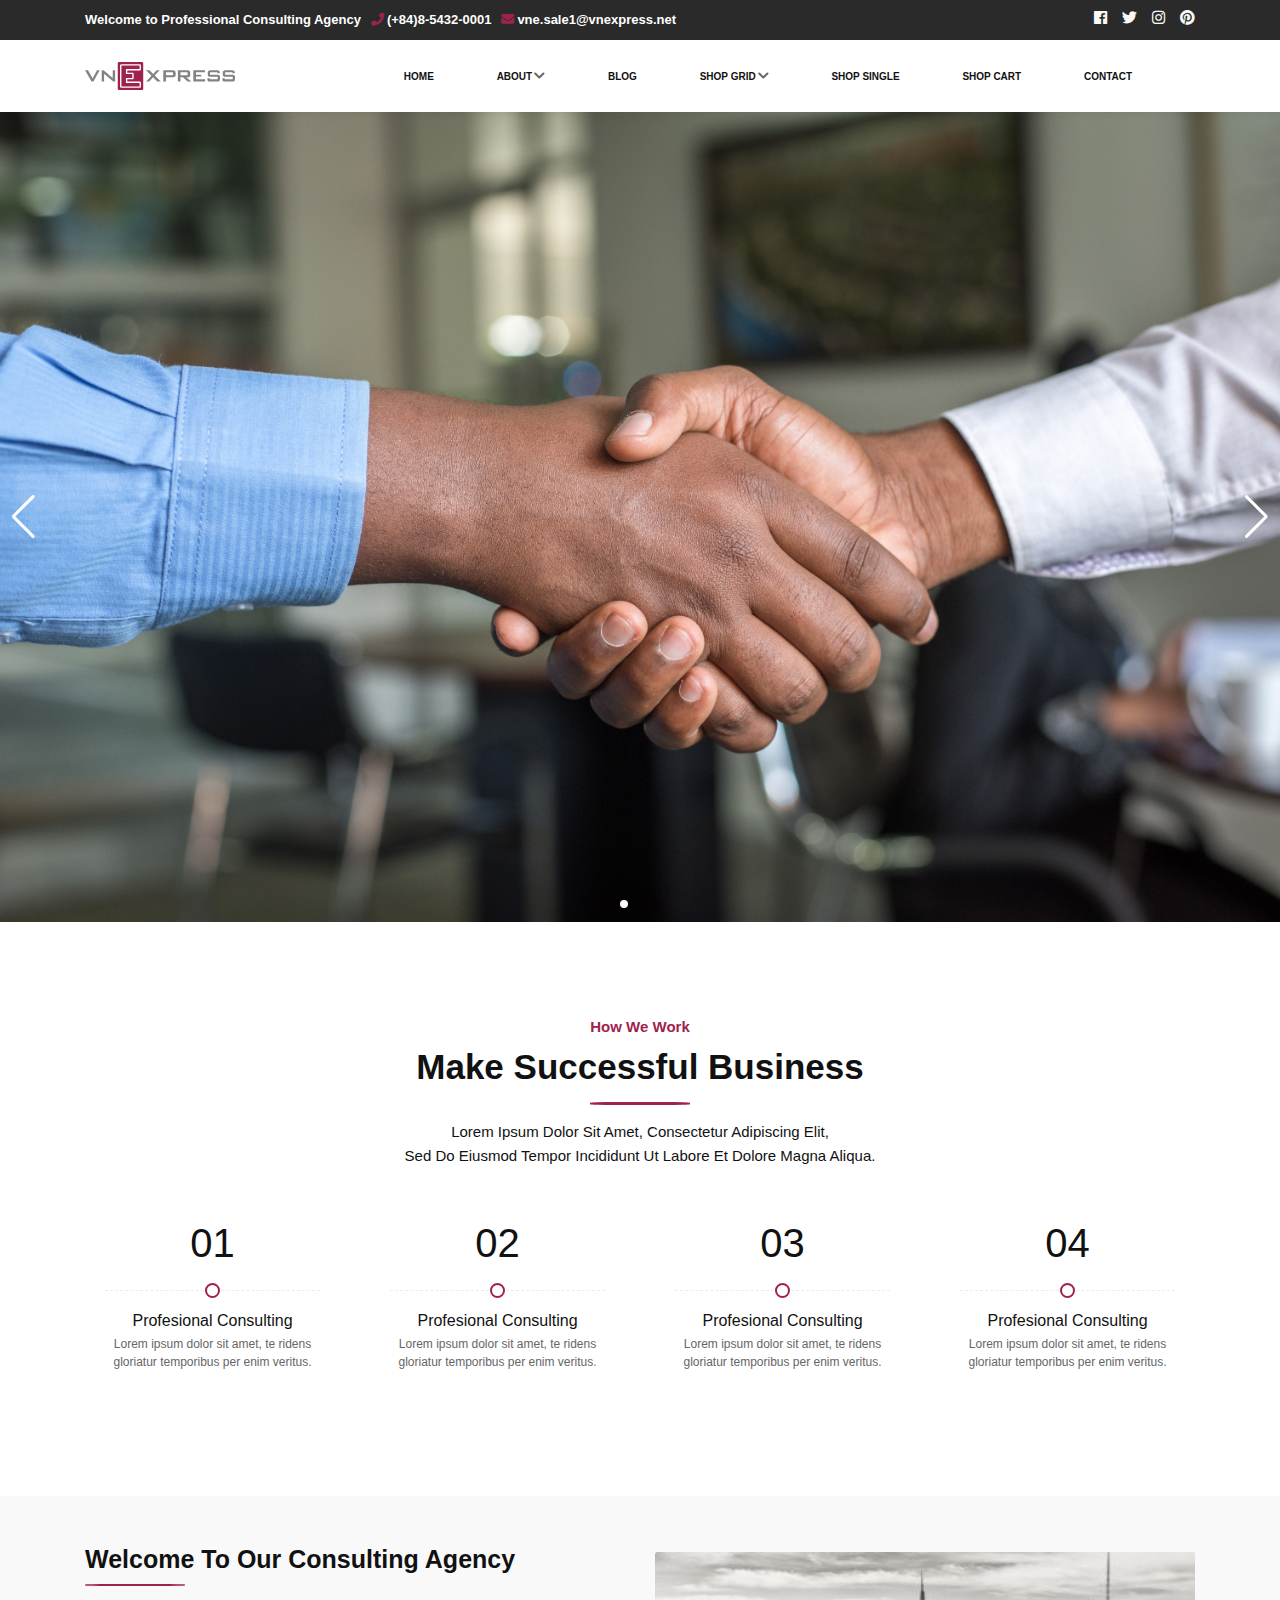
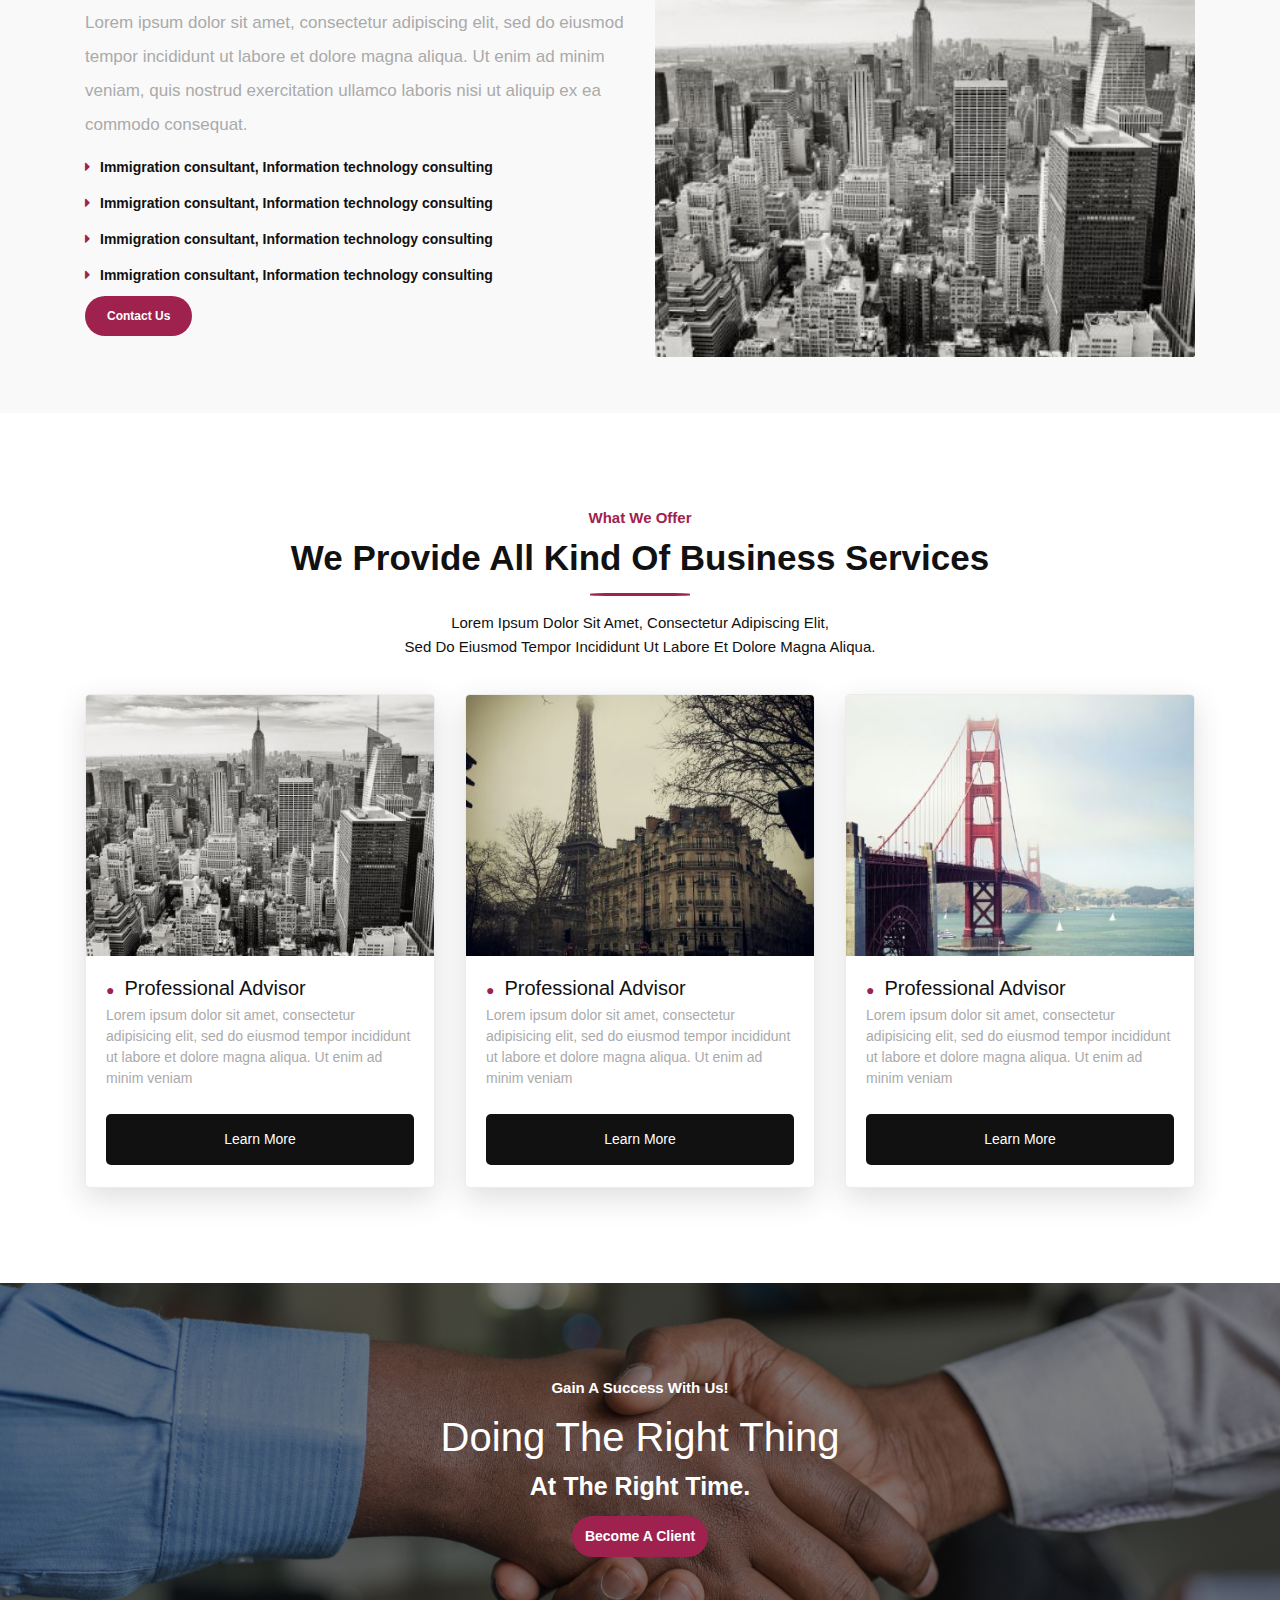
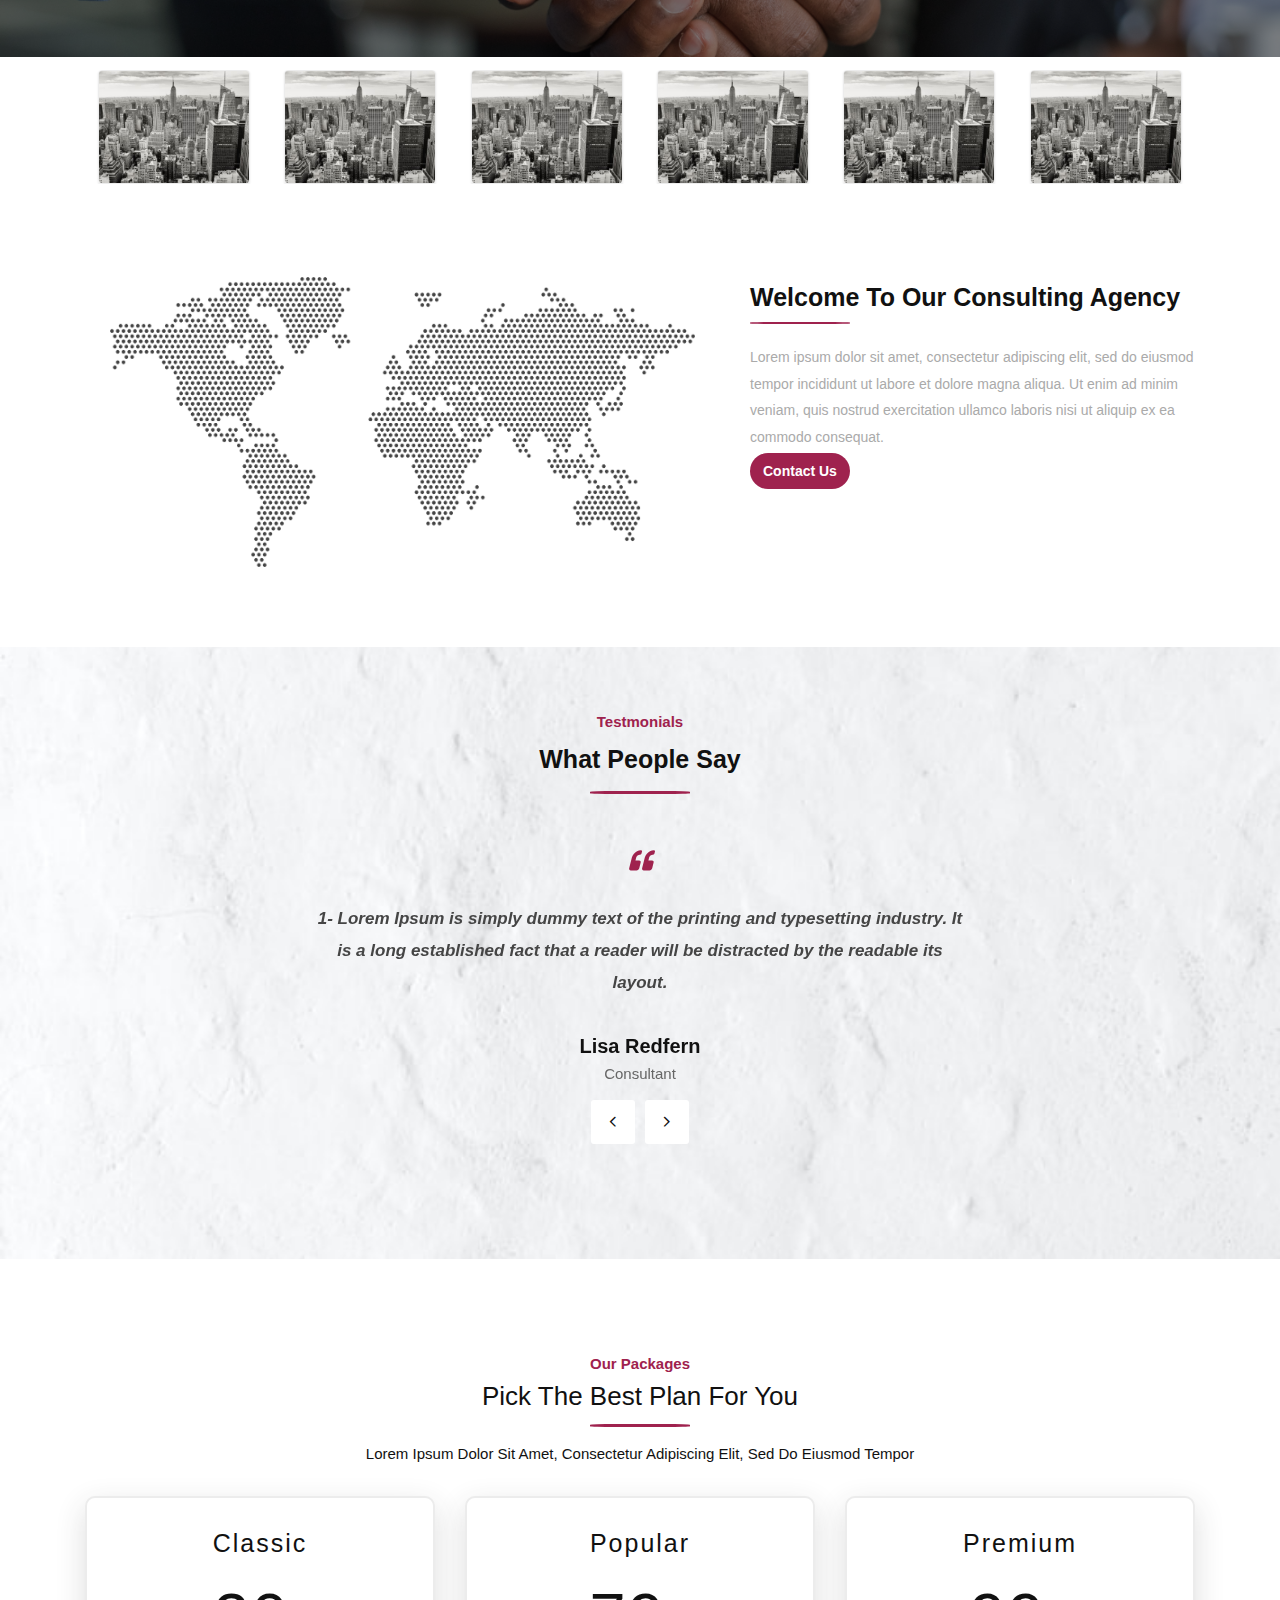
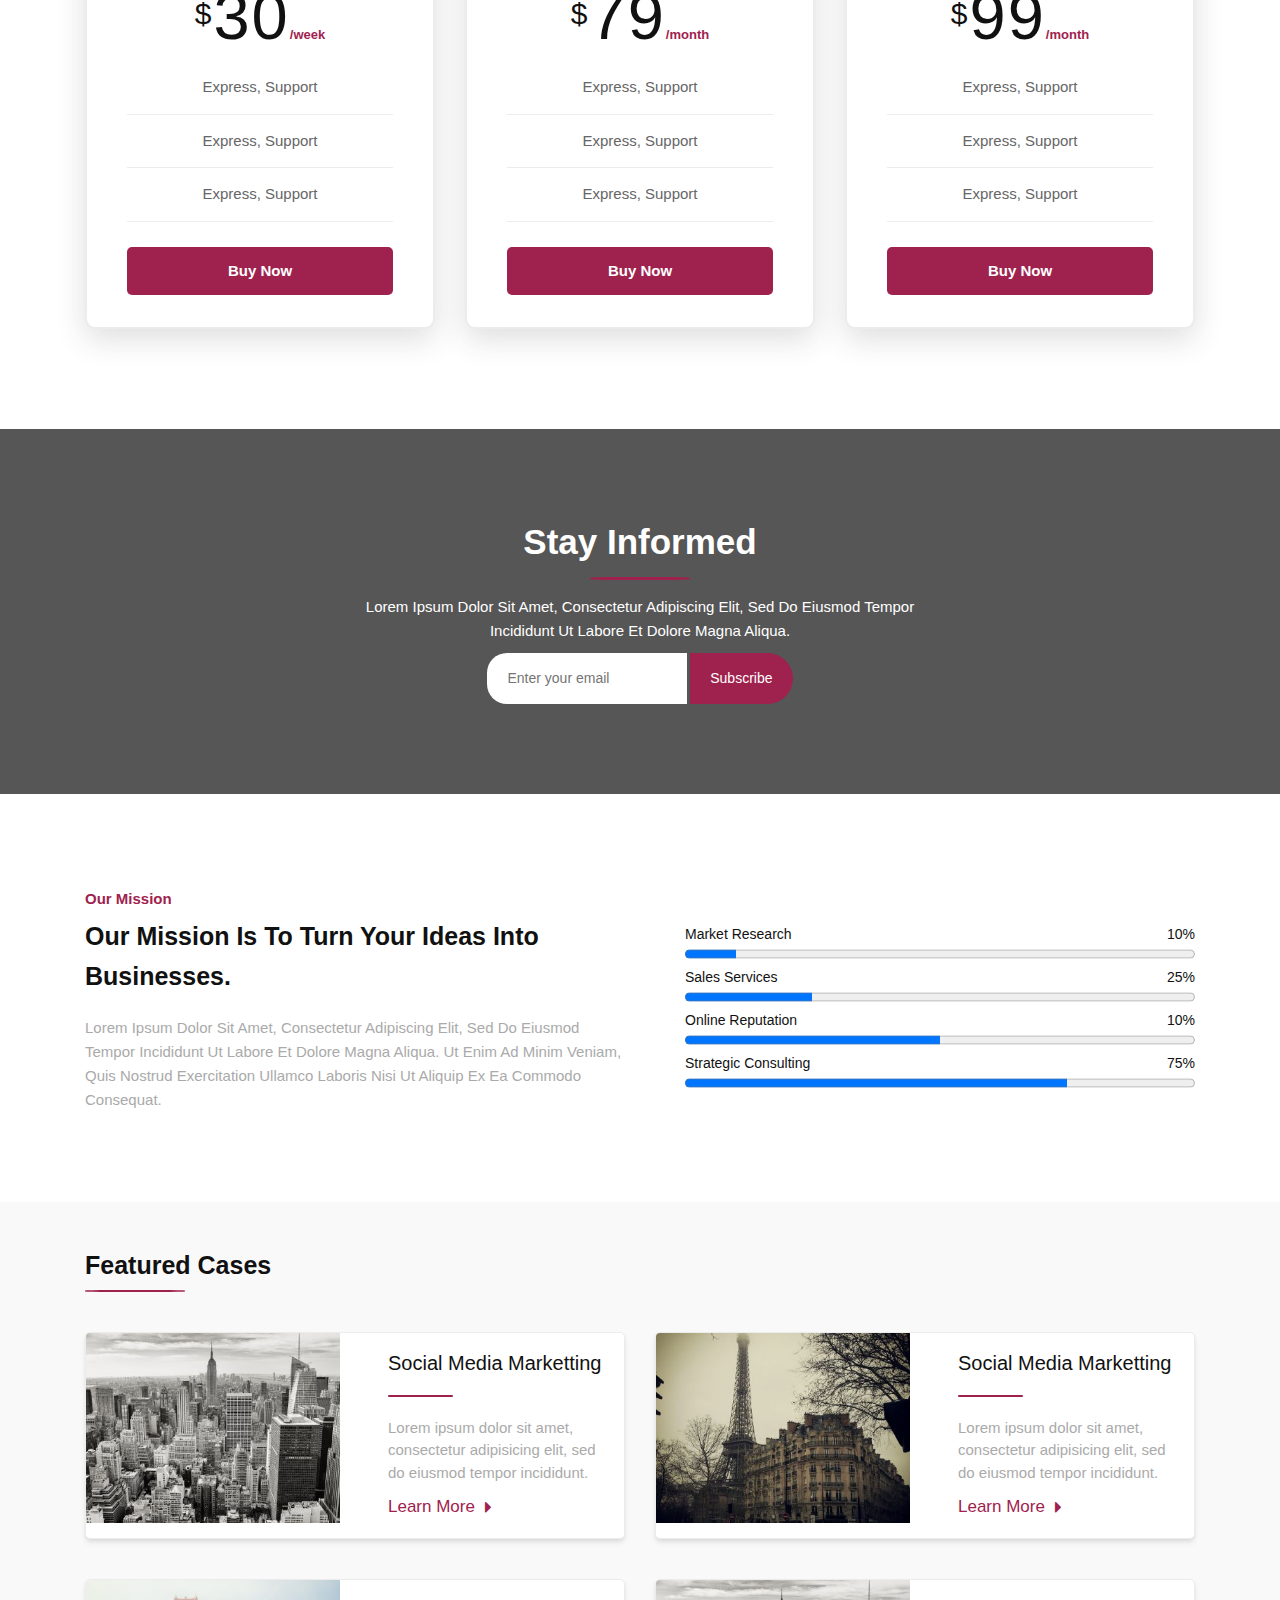
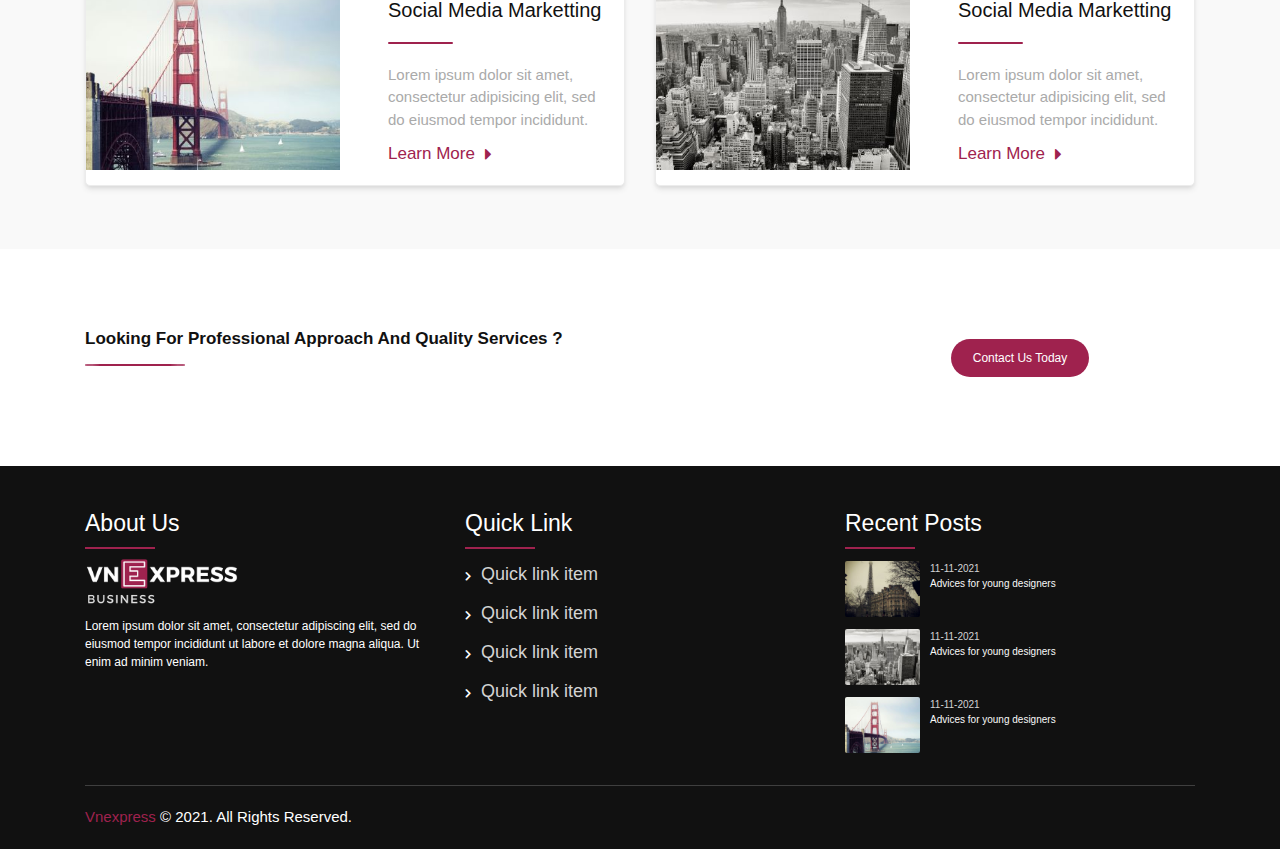
==== commit 96693b45: "fix feedback section" ====
--- a/index.html
+++ b/index.html
@@ -215,7 +215,7 @@
 								</ul>
 							</div>
 							<div class="mt-25">
-								<a href="#" class="primary-btn btn-sm">Contact Us</a>
+								<a href="./contact.html" class="primary-btn btn-sm">Contact Us</a>
 							</div>
 						</div>
 					</div>
@@ -381,7 +381,8 @@
 									<span class="feedback-slider__mark">
 										<i class="fas fa-quote-left"></i>
 									</span>
-									<p>Lorem Ipsum is simply dummy text of the printing and typesetting industry. It is a
+									<p>1- Lorem Ipsum is simply dummy text of the printing and typesetting industry. It is
+										a
 										long established fact that a reader will be distracted by the readable its layout.
 									</p>
 									<h3 class="feedback-slider__name">Lisa Redfern</h3>
@@ -392,7 +393,8 @@
 									<span class="feedback-slider__mark">
 										<i class="fas fa-quote-left"></i>
 									</span>
-									<p>Lorem Ipsum is simply dummy text of the printing and typesetting industry. It is a
+									<p>2- Lorem Ipsum is simply dummy text of the printing and typesetting industry. It is
+										a
 										long established fact that a reader will be distracted by the readable its layout.
 									</p>
 									<h3 class="feedback-slider__name">Lisa Redfern</h3>
@@ -403,7 +405,8 @@
 									<span class="feedback-slider__mark">
 										<i class="fas fa-quote-left"></i>
 									</span>
-									<p>Lorem Ipsum is simply dummy text of the printing and typesetting industry. It is a
+									<p>3- Lorem Ipsum is simply dummy text of the printing and typesetting industry. It is
+										a
 										long established fact that a reader will be distracted by the readable its layout.
 									</p>
 									<h3 class="feedback-slider__name">Lisa Redfern</h3>
@@ -411,10 +414,10 @@
 								</div>
 							</div>
 							<!-- side control -->
-							<div class="feedback-slider__thumb hidden-xs">
+							<!-- <div class="feedback-slider__thumb hidden-xs">
 								<div class="thumb-prev"></div>
 								<div class="thumb-next"></div>
-							</div>
+							</div> -->
 						</div>
 					</div>
 				</div>
@@ -744,9 +747,6 @@
 
 	</div>
 	<!-- <script defer src="js/bundle.min.js"></script> -->
-
-	<script type="text/javascript" data-type="lazy" data-src="js/bundle.min.js"></script>
-
 	<script type="text/javascript" data-type="lazy" data-src="js/bundle.min.js"></script>
 	<script type="text/javascript" id="flying-scripts">
 		const loadScriptsTimer = setTimeout(loadScripts, 2 * 1000);
--- a/css/main-style.min.css
+++ b/css/main-style.min.css
@@ -1,4 +1,4 @@
 :root{--blue:#007bff;--indigo:#6610f2;--purple:#6f42c1;--pink:#e83e8c;--red:#dc3545;--orange:#fd7e14;--yellow:#ffc107;--green:#28a745;--teal:#20c997;--cyan:#17a2b8;--white:#fff;--gray:#6c757d;--gray-dark:#343a40;--primary:#007bff;--secondary:#6c757d;--success:#28a745;--info:#17a2b8;--warning:#ffc107;--danger:#dc3545;--light:#f8f9fa;--dark:#343a40;--breakpoint-xs:0;--breakpoint-sm:576px;--breakpoint-md:768px;--breakpoint-lg:992px;--breakpoint-xl:1200px;--font-family-sans-serif:-apple-system,BlinkMacSystemFont,"Segoe UI",Roboto,"Helvetica Neue",Arial,"Noto Sans",sans-serif,"Apple Color Emoji","Segoe UI Emoji","Segoe UI Symbol","Noto Color Emoji";--font-family-monospace:SFMono-Regular,Menlo,Monaco,Consolas,"Liberation Mono","Courier New",monospace}*,::after,::before{-webkit-box-sizing:border-box;box-sizing:border-box}html{font-family:sans-serif;line-height:1.15;-webkit-text-size-adjust:100%;-webkit-tap-highlight-color:transparent}article,aside,figcaption,figure,footer,header,hgroup,main,nav,section{display:block}body{margin:0;font-family:-apple-system,BlinkMacSystemFont,"Segoe UI",Roboto,"Helvetica Neue",Arial,"Noto Sans",sans-serif,"Apple Color Emoji","Segoe UI Emoji","Segoe UI Symbol","Noto Color Emoji";font-size:1rem;font-weight:400;line-height:1.5;color:#212529;text-align:left;background-color:#fff}[tabindex="-1"]:focus:not(:focus-visible){outline:0 !important}hr{-webkit-box-sizing:content-box;box-sizing:content-box;height:0;overflow:visible}h1,h2,h3,h4,h5,h6{margin-top:0;margin-bottom:.5rem}p{margin-top:0;margin-bottom:1rem}abbr[data-original-title],abbr[title]{text-decoration:underline;-webkit-text-decoration:underline dotted;-moz-text-decoration:underline dotted;text-decoration:underline dotted;cursor:help;border-bottom:0;-webkit-text-decoration-skip-ink:none;text-decoration-skip-ink:none}address{margin-bottom:1rem;font-style:normal;line-height:inherit}dl,ol,ul{margin-top:0;margin-bottom:1rem}ol ol,ol ul,ul ol,ul ul{margin-bottom:0}dt{font-weight:700}dd{margin-bottom:.5rem;margin-left:0}blockquote{margin:0 0 1rem}b,strong{font-weight:bolder}small{font-size:80%}sub,sup{position:relative;font-size:75%;line-height:0;vertical-align:baseline}sub{bottom:-0.25em}sup{top:-0.5em}a{color:#007bff;text-decoration:none;background-color:transparent}a:hover{color:#0056b3;text-decoration:underline}a:not([href]){color:inherit;text-decoration:none}a:not([href]):hover{color:inherit;text-decoration:none}code,kbd,pre,samp{font-family:SFMono-Regular,Menlo,Monaco,Consolas,"Liberation Mono","Courier New",monospace;font-size:1em}pre{margin-top:0;margin-bottom:1rem;overflow:auto}figure{margin:0 0 1rem}img{vertical-align:middle;border-style:none}svg{overflow:hidden;vertical-align:middle}table{border-collapse:collapse}caption{padding-top:.75rem;padding-bottom:.75rem;color:#6c757d;text-align:left;caption-side:bottom}th{text-align:inherit}label{display:inline-block;margin-bottom:.5rem}button{border-radius:0}button:focus{outline:1px dotted;outline:5px auto -webkit-focus-ring-color}button,input,optgroup,select,textarea{margin:0;font-family:inherit;font-size:inherit;line-height:inherit}button,input{overflow:visible}button,select{text-transform:none}select{word-wrap:normal}[type=button],[type=reset],[type=submit],button{-webkit-appearance:button}[type=button]:not(:disabled),[type=reset]:not(:disabled),[type=submit]:not(:disabled),button:not(:disabled){cursor:pointer}[type=button]::-moz-focus-inner,[type=reset]::-moz-focus-inner,[type=submit]::-moz-focus-inner,button::-moz-focus-inner{padding:0;border-style:none}input[type=checkbox],input[type=radio]{-webkit-box-sizing:border-box;box-sizing:border-box;padding:0}input[type=date],input[type=datetime-local],input[type=month],input[type=time]{-webkit-appearance:listbox}textarea{overflow:auto;resize:vertical}fieldset{min-width:0;padding:0;margin:0;border:0}legend{display:block;width:100%;max-width:100%;padding:0;margin-bottom:.5rem;font-size:1.5rem;line-height:inherit;color:inherit;white-space:normal}progress{vertical-align:baseline}[type=number]::-webkit-inner-spin-button,[type=number]::-webkit-outer-spin-button{height:auto}[type=search]{outline-offset:-2px;-webkit-appearance:none}[type=search]::-webkit-search-decoration{-webkit-appearance:none}::-webkit-file-upload-button{font:inherit;-webkit-appearance:button}output{display:inline-block}summary{display:list-item;cursor:pointer}template{display:none}[hidden]{display:none !important}.h1,.h2,.h3,.h4,.h5,.h6,h1,h2,h3,h4,h5,h6{margin-bottom:.5rem;font-weight:500;line-height:1.2}.h1,h1{font-size:2.5rem}.h2,h2{font-size:2rem}.h3,h3{font-size:1.75rem}.h4,h4{font-size:1.5rem}.h5,h5{font-size:1.25rem}.h6,h6{font-size:1rem}.lead{font-size:1.25rem;font-weight:300}.display-1{font-size:6rem;font-weight:300;line-height:1.2}.display-2{font-size:5.5rem;font-weight:300;line-height:1.2}.display-3{font-size:4.5rem;font-weight:300;line-height:1.2}.display-4{font-size:3.5rem;font-weight:300;line-height:1.2}hr{margin-top:1rem;margin-bottom:1rem;border:0;border-top:1px solid rgba(0,0,0,.1)}.small,small{font-size:80%;font-weight:400}.mark,mark{padding:.2em;background-color:#fcf8e3}.list-unstyled{padding-left:0;list-style:none}.list-inline{padding-left:0;list-style:none}.list-inline-item{display:inline-block}.list-inline-item:not(:last-child){margin-right:.5rem}.initialism{font-size:90%;text-transform:uppercase}.blockquote{margin-bottom:1rem;font-size:1.25rem}.blockquote-footer{display:block;font-size:80%;color:#6c757d}.blockquote-footer::before{content:"— "}.img-fluid{max-width:100%;height:auto}.img-thumbnail{padding:.25rem;background-color:#fff;border:1px solid #dee2e6;border-radius:.25rem;max-width:100%;height:auto}.figure{display:inline-block}.figure-img{margin-bottom:.5rem;line-height:1}.figure-caption{font-size:90%;color:#6c757d}code{font-size:87.5%;color:#e83e8c;word-wrap:break-word}a>code{color:inherit}kbd{padding:.2rem .4rem;font-size:87.5%;color:#fff;background-color:#212529;border-radius:.2rem}kbd kbd{padding:0;font-size:100%;font-weight:700}pre{display:block;font-size:87.5%;color:#212529}pre code{font-size:inherit;color:inherit;word-break:normal}.pre-scrollable{max-height:340px;overflow-y:scroll}.container{width:100%;padding-right:15px;padding-left:15px;margin-right:auto;margin-left:auto}@media(min-width: 576px){.container{max-width:540px}}@media(min-width: 768px){.container{max-width:720px}}@media(min-width: 992px){.container{max-width:960px}}@media(min-width: 1200px){.container{max-width:1140px}}.container-fluid,.container-lg,.container-md,.container-sm,.container-xl{width:100%;padding-right:15px;padding-left:15px;margin-right:auto;margin-left:auto}@media(min-width: 576px){.container,.container-sm{max-width:540px}}@media(min-width: 768px){.container,.container-md,.container-sm{max-width:720px}}@media(min-width: 992px){.container,.container-lg,.container-md,.container-sm{max-width:960px}}@media(min-width: 1200px){.container,.container-lg,.container-md,.container-sm,.container-xl{max-width:1140px}}.row{display:-ms-flexbox;display:-webkit-box;display:-webkit-flex;display:flex;-ms-flex-wrap:wrap;-webkit-flex-wrap:wrap;flex-wrap:wrap;margin-right:-15px;margin-left:-15px}.no-gutters{margin-right:0;margin-left:0}.no-gutters>.col,.no-gutters>[class*=col-]{padding-right:0;padding-left:0}.col,.col-1,.col-10,.col-11,.col-12,.col-2,.col-3,.col-4,.col-5,.col-6,.col-7,.col-8,.col-9,.col-auto,.col-lg,.col-lg-1,.col-lg-10,.col-lg-11,.col-lg-12,.col-lg-2,.col-lg-3,.col-lg-4,.col-lg-5,.col-lg-6,.col-lg-7,.col-lg-8,.col-lg-9,.col-lg-auto,.col-md,.col-md-1,.col-md-10,.col-md-11,.col-md-12,.col-md-2,.col-md-3,.col-md-4,.col-md-5,.col-md-6,.col-md-7,.col-md-8,.col-md-9,.col-md-auto,.col-sm,.col-sm-1,.col-sm-10,.col-sm-11,.col-sm-12,.col-sm-2,.col-sm-3,.col-sm-4,.col-sm-5,.col-sm-6,.col-sm-7,.col-sm-8,.col-sm-9,.col-sm-auto,.col-xl,.col-xl-1,.col-xl-10,.col-xl-11,.col-xl-12,.col-xl-2,.col-xl-3,.col-xl-4,.col-xl-5,.col-xl-6,.col-xl-7,.col-xl-8,.col-xl-9,.col-xl-auto{position:relative;width:100%;padding-right:15px;padding-left:15px}.col{-ms-flex-preferred-size:0;-webkit-flex-basis:0;flex-basis:0;-ms-flex-positive:1;-webkit-box-flex:1;-webkit-flex-grow:1;flex-grow:1;max-width:100%}.row-cols-1>*{-ms-flex:0 0 100%;-webkit-box-flex:0;-webkit-flex:0 0 100%;flex:0 0 100%;max-width:100%}.row-cols-2>*{-ms-flex:0 0 50%;-webkit-box-flex:0;-webkit-flex:0 0 50%;flex:0 0 50%;max-width:50%}.row-cols-3>*{-ms-flex:0 0 33.333333%;-webkit-box-flex:0;-webkit-flex:0 0 33.333333%;flex:0 0 33.333333%;max-width:33.333333%}.row-cols-4>*{-ms-flex:0 0 25%;-webkit-box-flex:0;-webkit-flex:0 0 25%;flex:0 0 25%;max-width:25%}.row-cols-5>*{-ms-flex:0 0 20%;-webkit-box-flex:0;-webkit-flex:0 0 20%;flex:0 0 20%;max-width:20%}.row-cols-6>*{-ms-flex:0 0 16.666667%;-webkit-box-flex:0;-webkit-flex:0 0 16.666667%;flex:0 0 16.666667%;max-width:16.666667%}.col-auto{-ms-flex:0 0 auto;-webkit-box-flex:0;-webkit-flex:0 0 auto;flex:0 0 auto;width:auto;max-width:100%}.col-1{-ms-flex:0 0 8.333333%;-webkit-box-flex:0;-webkit-flex:0 0 8.333333%;flex:0 0 8.333333%;max-width:8.333333%}.col-2{-ms-flex:0 0 16.666667%;-webkit-box-flex:0;-webkit-flex:0 0 16.666667%;flex:0 0 16.666667%;max-width:16.666667%}.col-3{-ms-flex:0 0 25%;-webkit-box-flex:0;-webkit-flex:0 0 25%;flex:0 0 25%;max-width:25%}.col-4{-ms-flex:0 0 33.333333%;-webkit-box-flex:0;-webkit-flex:0 0 33.333333%;flex:0 0 33.333333%;max-width:33.333333%}.col-5{-ms-flex:0 0 41.666667%;-webkit-box-flex:0;-webkit-flex:0 0 41.666667%;flex:0 0 41.666667%;max-width:41.666667%}.col-6{-ms-flex:0 0 50%;-webkit-box-flex:0;-webkit-flex:0 0 50%;flex:0 0 50%;max-width:50%}.col-7{-ms-flex:0 0 58.333333%;-webkit-box-flex:0;-webkit-flex:0 0 58.333333%;flex:0 0 58.333333%;max-width:58.333333%}.col-8{-ms-flex:0 0 66.666667%;-webkit-box-flex:0;-webkit-flex:0 0 66.666667%;flex:0 0 66.666667%;max-width:66.666667%}.col-9{-ms-flex:0 0 75%;-webkit-box-flex:0;-webkit-flex:0 0 75%;flex:0 0 75%;max-width:75%}.col-10{-ms-flex:0 0 83.333333%;-webkit-box-flex:0;-webkit-flex:0 0 83.333333%;flex:0 0 83.333333%;max-width:83.333333%}.col-11{-ms-flex:0 0 91.666667%;-webkit-box-flex:0;-webkit-flex:0 0 91.666667%;flex:0 0 91.666667%;max-width:91.666667%}.col-12{-ms-flex:0 0 100%;-webkit-box-flex:0;-webkit-flex:0 0 100%;flex:0 0 100%;max-width:100%}.order-first{-ms-flex-order:-1;-webkit-box-ordinal-group:0;-webkit-order:-1;order:-1}.order-last{-ms-flex-order:13;-webkit-box-ordinal-group:14;-webkit-order:13;order:13}.order-0{-ms-flex-order:0;-webkit-box-ordinal-group:1;-webkit-order:0;order:0}.order-1{-ms-flex-order:1;-webkit-box-ordinal-group:2;-webkit-order:1;order:1}.order-2{-ms-flex-order:2;-webkit-box-ordinal-group:3;-webkit-order:2;order:2}.order-3{-ms-flex-order:3;-webkit-box-ordinal-group:4;-webkit-order:3;order:3}.order-4{-ms-flex-order:4;-webkit-box-ordinal-group:5;-webkit-order:4;order:4}.order-5{-ms-flex-order:5;-webkit-box-ordinal-group:6;-webkit-order:5;order:5}.order-6{-ms-flex-order:6;-webkit-box-ordinal-group:7;-webkit-order:6;order:6}.order-7{-ms-flex-order:7;-webkit-box-ordinal-group:8;-webkit-order:7;order:7}.order-8{-ms-flex-order:8;-webkit-box-ordinal-group:9;-webkit-order:8;order:8}.order-9{-ms-flex-order:9;-webkit-box-ordinal-group:10;-webkit-order:9;order:9}.order-10{-ms-flex-order:10;-webkit-box-ordinal-group:11;-webkit-order:10;order:10}.order-11{-ms-flex-order:11;-webkit-box-ordinal-group:12;-webkit-order:11;order:11}.order-12{-ms-flex-order:12;-webkit-box-ordinal-group:13;-webkit-order:12;order:12}.offset-1{margin-left:8.333333%}.offset-2{margin-left:16.666667%}.offset-3{margin-left:25%}.offset-4{margin-left:33.333333%}.offset-5{margin-left:41.666667%}.offset-6{margin-left:50%}.offset-7{margin-left:58.333333%}.offset-8{margin-left:66.666667%}.offset-9{margin-left:75%}.offset-10{margin-left:83.333333%}.offset-11{margin-left:91.666667%}@media(min-width: 576px){.col-sm{-ms-flex-preferred-size:0;-webkit-flex-basis:0;flex-basis:0;-ms-flex-positive:1;-webkit-box-flex:1;-webkit-flex-grow:1;flex-grow:1;max-width:100%}.row-cols-sm-1>*{-ms-flex:0 0 100%;-webkit-box-flex:0;-webkit-flex:0 0 100%;flex:0 0 100%;max-width:100%}.row-cols-sm-2>*{-ms-flex:0 0 50%;-webkit-box-flex:0;-webkit-flex:0 0 50%;flex:0 0 50%;max-width:50%}.row-cols-sm-3>*{-ms-flex:0 0 33.333333%;-webkit-box-flex:0;-webkit-flex:0 0 33.333333%;flex:0 0 33.333333%;max-width:33.333333%}.row-cols-sm-4>*{-ms-flex:0 0 25%;-webkit-box-flex:0;-webkit-flex:0 0 25%;flex:0 0 25%;max-width:25%}.row-cols-sm-5>*{-ms-flex:0 0 20%;-webkit-box-flex:0;-webkit-flex:0 0 20%;flex:0 0 20%;max-width:20%}.row-cols-sm-6>*{-ms-flex:0 0 16.666667%;-webkit-box-flex:0;-webkit-flex:0 0 16.666667%;flex:0 0 16.666667%;max-width:16.666667%}.col-sm-auto{-ms-flex:0 0 auto;-webkit-box-flex:0;-webkit-flex:0 0 auto;flex:0 0 auto;width:auto;max-width:100%}.col-sm-1{-ms-flex:0 0 8.333333%;-webkit-box-flex:0;-webkit-flex:0 0 8.333333%;flex:0 0 8.333333%;max-width:8.333333%}.col-sm-2{-ms-flex:0 0 16.666667%;-webkit-box-flex:0;-webkit-flex:0 0 16.666667%;flex:0 0 16.666667%;max-width:16.666667%}.col-sm-3{-ms-flex:0 0 25%;-webkit-box-flex:0;-webkit-flex:0 0 25%;flex:0 0 25%;max-width:25%}.col-sm-4{-ms-flex:0 0 33.333333%;-webkit-box-flex:0;-webkit-flex:0 0 33.333333%;flex:0 0 33.333333%;max-width:33.333333%}.col-sm-5{-ms-flex:0 0 41.666667%;-webkit-box-flex:0;-webkit-flex:0 0 41.666667%;flex:0 0 41.666667%;max-width:41.666667%}.col-sm-6{-ms-flex:0 0 50%;-webkit-box-flex:0;-webkit-flex:0 0 50%;flex:0 0 50%;max-width:50%}.col-sm-7{-ms-flex:0 0 58.333333%;-webkit-box-flex:0;-webkit-flex:0 0 58.333333%;flex:0 0 58.333333%;max-width:58.333333%}.col-sm-8{-ms-flex:0 0 66.666667%;-webkit-box-flex:0;-webkit-flex:0 0 66.666667%;flex:0 0 66.666667%;max-width:66.666667%}.col-sm-9{-ms-flex:0 0 75%;-webkit-box-flex:0;-webkit-flex:0 0 75%;flex:0 0 75%;max-width:75%}.col-sm-10{-ms-flex:0 0 83.333333%;-webkit-box-flex:0;-webkit-flex:0 0 83.333333%;flex:0 0 83.333333%;max-width:83.333333%}.col-sm-11{-ms-flex:0 0 91.666667%;-webkit-box-flex:0;-webkit-flex:0 0 91.666667%;flex:0 0 91.666667%;max-width:91.666667%}.col-sm-12{-ms-flex:0 0 100%;-webkit-box-flex:0;-webkit-flex:0 0 100%;flex:0 0 100%;max-width:100%}.order-sm-first{-ms-flex-order:-1;-webkit-box-ordinal-group:0;-webkit-order:-1;order:-1}.order-sm-last{-ms-flex-order:13;-webkit-box-ordinal-group:14;-webkit-order:13;order:13}.order-sm-0{-ms-flex-order:0;-webkit-box-ordinal-group:1;-webkit-order:0;order:0}.order-sm-1{-ms-flex-order:1;-webkit-box-ordinal-group:2;-webkit-order:1;order:1}.order-sm-2{-ms-flex-order:2;-webkit-box-ordinal-group:3;-webkit-order:2;order:2}.order-sm-3{-ms-flex-order:3;-webkit-box-ordinal-group:4;-webkit-order:3;order:3}.order-sm-4{-ms-flex-order:4;-webkit-box-ordinal-group:5;-webkit-order:4;order:4}.order-sm-5{-ms-flex-order:5;-webkit-box-ordinal-group:6;-webkit-order:5;order:5}.order-sm-6{-ms-flex-order:6;-webkit-box-ordinal-group:7;-webkit-order:6;order:6}.order-sm-7{-ms-flex-order:7;-webkit-box-ordinal-group:8;-webkit-order:7;order:7}.order-sm-8{-ms-flex-order:8;-webkit-box-ordinal-group:9;-webkit-order:8;order:8}.order-sm-9{-ms-flex-order:9;-webkit-box-ordinal-group:10;-webkit-order:9;order:9}.order-sm-10{-ms-flex-order:10;-webkit-box-ordinal-group:11;-webkit-order:10;order:10}.order-sm-11{-ms-flex-order:11;-webkit-box-ordinal-group:12;-webkit-order:11;order:11}.order-sm-12{-ms-flex-order:12;-webkit-box-ordinal-group:13;-webkit-order:12;order:12}.offset-sm-0{margin-left:0}.offset-sm-1{margin-left:8.333333%}.offset-sm-2{margin-left:16.666667%}.offset-sm-3{margin-left:25%}.offset-sm-4{margin-left:33.333333%}.offset-sm-5{margin-left:41.666667%}.offset-sm-6{margin-left:50%}.offset-sm-7{margin-left:58.333333%}.offset-sm-8{margin-left:66.666667%}.offset-sm-9{margin-left:75%}.offset-sm-10{margin-left:83.333333%}.offset-sm-11{margin-left:91.666667%}}@media(min-width: 768px){.col-md{-ms-flex-preferred-size:0;-webkit-flex-basis:0;flex-basis:0;-ms-flex-positive:1;-webkit-box-flex:1;-webkit-flex-grow:1;flex-grow:1;max-width:100%}.row-cols-md-1>*{-ms-flex:0 0 100%;-webkit-box-flex:0;-webkit-flex:0 0 100%;flex:0 0 100%;max-width:100%}.row-cols-md-2>*{-ms-flex:0 0 50%;-webkit-box-flex:0;-webkit-flex:0 0 50%;flex:0 0 50%;max-width:50%}.row-cols-md-3>*{-ms-flex:0 0 33.333333%;-webkit-box-flex:0;-webkit-flex:0 0 33.333333%;flex:0 0 33.333333%;max-width:33.333333%}.row-cols-md-4>*{-ms-flex:0 0 25%;-webkit-box-flex:0;-webkit-flex:0 0 25%;flex:0 0 25%;max-width:25%}.row-cols-md-5>*{-ms-flex:0 0 20%;-webkit-box-flex:0;-webkit-flex:0 0 20%;flex:0 0 20%;max-width:20%}.row-cols-md-6>*{-ms-flex:0 0 16.666667%;-webkit-box-flex:0;-webkit-flex:0 0 16.666667%;flex:0 0 16.666667%;max-width:16.666667%}.col-md-auto{-ms-flex:0 0 auto;-webkit-box-flex:0;-webkit-flex:0 0 auto;flex:0 0 auto;width:auto;max-width:100%}.col-md-1{-ms-flex:0 0 8.333333%;-webkit-box-flex:0;-webkit-flex:0 0 8.333333%;flex:0 0 8.333333%;max-width:8.333333%}.col-md-2{-ms-flex:0 0 16.666667%;-webkit-box-flex:0;-webkit-flex:0 0 16.666667%;flex:0 0 16.666667%;max-width:16.666667%}.col-md-3{-ms-flex:0 0 25%;-webkit-box-flex:0;-webkit-flex:0 0 25%;flex:0 0 25%;max-width:25%}.col-md-4{-ms-flex:0 0 33.333333%;-webkit-box-flex:0;-webkit-flex:0 0 33.333333%;flex:0 0 33.333333%;max-width:33.333333%}.col-md-5{-ms-flex:0 0 41.666667%;-webkit-box-flex:0;-webkit-flex:0 0 41.666667%;flex:0 0 41.666667%;max-width:41.666667%}.col-md-6{-ms-flex:0 0 50%;-webkit-box-flex:0;-webkit-flex:0 0 50%;flex:0 0 50%;max-width:50%}.col-md-7{-ms-flex:0 0 58.333333%;-webkit-box-flex:0;-webkit-flex:0 0 58.333333%;flex:0 0 58.333333%;max-width:58.333333%}.col-md-8{-ms-flex:0 0 66.666667%;-webkit-box-flex:0;-webkit-flex:0 0 66.666667%;flex:0 0 66.666667%;max-width:66.666667%}.col-md-9{-ms-flex:0 0 75%;-webkit-box-flex:0;-webkit-flex:0 0 75%;flex:0 0 75%;max-width:75%}.col-md-10{-ms-flex:0 0 83.333333%;-webkit-box-flex:0;-webkit-flex:0 0 83.333333%;flex:0 0 83.333333%;max-width:83.333333%}.col-md-11{-ms-flex:0 0 91.666667%;-webkit-box-flex:0;-webkit-flex:0 0 91.666667%;flex:0 0 91.666667%;max-width:91.666667%}.col-md-12{-ms-flex:0 0 100%;-webkit-box-flex:0;-webkit-flex:0 0 100%;flex:0 0 100%;max-width:100%}.order-md-first{-ms-flex-order:-1;-webkit-box-ordinal-group:0;-webkit-order:-1;order:-1}.order-md-last{-ms-flex-order:13;-webkit-box-ordinal-group:14;-webkit-order:13;order:13}.order-md-0{-ms-flex-order:0;-webkit-box-ordinal-group:1;-webkit-order:0;order:0}.order-md-1{-ms-flex-order:1;-webkit-box-ordinal-group:2;-webkit-order:1;order:1}.order-md-2{-ms-flex-order:2;-webkit-box-ordinal-group:3;-webkit-order:2;order:2}.order-md-3{-ms-flex-order:3;-webkit-box-ordinal-group:4;-webkit-order:3;order:3}.order-md-4{-ms-flex-order:4;-webkit-box-ordinal-group:5;-webkit-order:4;order:4}.order-md-5{-ms-flex-order:5;-webkit-box-ordinal-group:6;-webkit-order:5;order:5}.order-md-6{-ms-flex-order:6;-webkit-box-ordinal-group:7;-webkit-order:6;order:6}.order-md-7{-ms-flex-order:7;-webkit-box-ordinal-group:8;-webkit-order:7;order:7}.order-md-8{-ms-flex-order:8;-webkit-box-ordinal-group:9;-webkit-order:8;order:8}.order-md-9{-ms-flex-order:9;-webkit-box-ordinal-group:10;-webkit-order:9;order:9}.order-md-10{-ms-flex-order:10;-webkit-box-ordinal-group:11;-webkit-order:10;order:10}.order-md-11{-ms-flex-order:11;-webkit-box-ordinal-group:12;-webkit-order:11;order:11}.order-md-12{-ms-flex-order:12;-webkit-box-ordinal-group:13;-webkit-order:12;order:12}.offset-md-0{margin-left:0}.offset-md-1{margin-left:8.333333%}.offset-md-2{margin-left:16.666667%}.offset-md-3{margin-left:25%}.offset-md-4{margin-left:33.333333%}.offset-md-5{margin-left:41.666667%}.offset-md-6{margin-left:50%}.offset-md-7{margin-left:58.333333%}.offset-md-8{margin-left:66.666667%}.offset-md-9{margin-left:75%}.offset-md-10{margin-left:83.333333%}.offset-md-11{margin-left:91.666667%}}@media(min-width: 992px){.col-lg{-ms-flex-preferred-size:0;-webkit-flex-basis:0;flex-basis:0;-ms-flex-positive:1;-webkit-box-flex:1;-webkit-flex-grow:1;flex-grow:1;max-width:100%}.row-cols-lg-1>*{-ms-flex:0 0 100%;-webkit-box-flex:0;-webkit-flex:0 0 100%;flex:0 0 100%;max-width:100%}.row-cols-lg-2>*{-ms-flex:0 0 50%;-webkit-box-flex:0;-webkit-flex:0 0 50%;flex:0 0 50%;max-width:50%}.row-cols-lg-3>*{-ms-flex:0 0 33.333333%;-webkit-box-flex:0;-webkit-flex:0 0 33.333333%;flex:0 0 33.333333%;max-width:33.333333%}.row-cols-lg-4>*{-ms-flex:0 0 25%;-webkit-box-flex:0;-webkit-flex:0 0 25%;flex:0 0 25%;max-width:25%}.row-cols-lg-5>*{-ms-flex:0 0 20%;-webkit-box-flex:0;-webkit-flex:0 0 20%;flex:0 0 20%;max-width:20%}.row-cols-lg-6>*{-ms-flex:0 0 16.666667%;-webkit-box-flex:0;-webkit-flex:0 0 16.666667%;flex:0 0 16.666667%;max-width:16.666667%}.col-lg-auto{-ms-flex:0 0 auto;-webkit-box-flex:0;-webkit-flex:0 0 auto;flex:0 0 auto;width:auto;max-width:100%}.col-lg-1{-ms-flex:0 0 8.333333%;-webkit-box-flex:0;-webkit-flex:0 0 8.333333%;flex:0 0 8.333333%;max-width:8.333333%}.col-lg-2{-ms-flex:0 0 16.666667%;-webkit-box-flex:0;-webkit-flex:0 0 16.666667%;flex:0 0 16.666667%;max-width:16.666667%}.col-lg-3{-ms-flex:0 0 25%;-webkit-box-flex:0;-webkit-flex:0 0 25%;flex:0 0 25%;max-width:25%}.col-lg-4{-ms-flex:0 0 33.333333%;-webkit-box-flex:0;-webkit-flex:0 0 33.333333%;flex:0 0 33.333333%;max-width:33.333333%}.col-lg-5{-ms-flex:0 0 41.666667%;-webkit-box-flex:0;-webkit-flex:0 0 41.666667%;flex:0 0 41.666667%;max-width:41.666667%}.col-lg-6{-ms-flex:0 0 50%;-webkit-box-flex:0;-webkit-flex:0 0 50%;flex:0 0 50%;max-width:50%}.col-lg-7{-ms-flex:0 0 58.333333%;-webkit-box-flex:0;-webkit-flex:0 0 58.333333%;flex:0 0 58.333333%;max-width:58.333333%}.col-lg-8{-ms-flex:0 0 66.666667%;-webkit-box-flex:0;-webkit-flex:0 0 66.666667%;flex:0 0 66.666667%;max-width:66.666667%}.col-lg-9{-ms-flex:0 0 75%;-webkit-box-flex:0;-webkit-flex:0 0 75%;flex:0 0 75%;max-width:75%}.col-lg-10{-ms-flex:0 0 83.333333%;-webkit-box-flex:0;-webkit-flex:0 0 83.333333%;flex:0 0 83.333333%;max-width:83.333333%}.col-lg-11{-ms-flex:0 0 91.666667%;-webkit-box-flex:0;-webkit-flex:0 0 91.666667%;flex:0 0 91.666667%;max-width:91.666667%}.col-lg-12{-ms-flex:0 0 100%;-webkit-box-flex:0;-webkit-flex:0 0 100%;flex:0 0 100%;max-width:100%}.order-lg-first{-ms-flex-order:-1;-webkit-box-ordinal-group:0;-webkit-order:-1;order:-1}.order-lg-last{-ms-flex-order:13;-webkit-box-ordinal-group:14;-webkit-order:13;order:13}.order-lg-0{-ms-flex-order:0;-webkit-box-ordinal-group:1;-webkit-order:0;order:0}.order-lg-1{-ms-flex-order:1;-webkit-box-ordinal-group:2;-webkit-order:1;order:1}.order-lg-2{-ms-flex-order:2;-webkit-box-ordinal-group:3;-webkit-order:2;order:2}.order-lg-3{-ms-flex-order:3;-webkit-box-ordinal-group:4;-webkit-order:3;order:3}.order-lg-4{-ms-flex-order:4;-webkit-box-ordinal-group:5;-webkit-order:4;order:4}.order-lg-5{-ms-flex-order:5;-webkit-box-ordinal-group:6;-webkit-order:5;order:5}.order-lg-6{-ms-flex-order:6;-webkit-box-ordinal-group:7;-webkit-order:6;order:6}.order-lg-7{-ms-flex-order:7;-webkit-box-ordinal-group:8;-webkit-order:7;order:7}.order-lg-8{-ms-flex-order:8;-webkit-box-ordinal-group:9;-webkit-order:8;order:8}.order-lg-9{-ms-flex-order:9;-webkit-box-ordinal-group:10;-webkit-order:9;order:9}.order-lg-10{-ms-flex-order:10;-webkit-box-ordinal-group:11;-webkit-order:10;order:10}.order-lg-11{-ms-flex-order:11;-webkit-box-ordinal-group:12;-webkit-order:11;order:11}.order-lg-12{-ms-flex-order:12;-webkit-box-ordinal-group:13;-webkit-order:12;order:12}.offset-lg-0{margin-left:0}.offset-lg-1{margin-left:8.333333%}.offset-lg-2{margin-left:16.666667%}.offset-lg-3{margin-left:25%}.offset-lg-4{margin-left:33.333333%}.offset-lg-5{margin-left:41.666667%}.offset-lg-6{margin-left:50%}.offset-lg-7{margin-left:58.333333%}.offset-lg-8{margin-left:66.666667%}.offset-lg-9{margin-left:75%}.offset-lg-10{margin-left:83.333333%}.offset-lg-11{margin-left:91.666667%}}@media(min-width: 1200px){.col-xl{-ms-flex-preferred-size:0;-webkit-flex-basis:0;flex-basis:0;-ms-flex-positive:1;-webkit-box-flex:1;-webkit-flex-grow:1;flex-grow:1;max-width:100%}.row-cols-xl-1>*{-ms-flex:0 0 100%;-webkit-box-flex:0;-webkit-flex:0 0 100%;flex:0 0 100%;max-width:100%}.row-cols-xl-2>*{-ms-flex:0 0 50%;-webkit-box-flex:0;-webkit-flex:0 0 50%;flex:0 0 50%;max-width:50%}.row-cols-xl-3>*{-ms-flex:0 0 33.333333%;-webkit-box-flex:0;-webkit-flex:0 0 33.333333%;flex:0 0 33.333333%;max-width:33.333333%}.row-cols-xl-4>*{-ms-flex:0 0 25%;-webkit-box-flex:0;-webkit-flex:0 0 25%;flex:0 0 25%;max-width:25%}.row-cols-xl-5>*{-ms-flex:0 0 20%;-webkit-box-flex:0;-webkit-flex:0 0 20%;flex:0 0 20%;max-width:20%}.row-cols-xl-6>*{-ms-flex:0 0 16.666667%;-webkit-box-flex:0;-webkit-flex:0 0 16.666667%;flex:0 0 16.666667%;max-width:16.666667%}.col-xl-auto{-ms-flex:0 0 auto;-webkit-box-flex:0;-webkit-flex:0 0 auto;flex:0 0 auto;width:auto;max-width:100%}.col-xl-1{-ms-flex:0 0 8.333333%;-webkit-box-flex:0;-webkit-flex:0 0 8.333333%;flex:0 0 8.333333%;max-width:8.333333%}.col-xl-2{-ms-flex:0 0 16.666667%;-webkit-box-flex:0;-webkit-flex:0 0 16.666667%;flex:0 0 16.666667%;max-width:16.666667%}.col-xl-3{-ms-flex:0 0 25%;-webkit-box-flex:0;-webkit-flex:0 0 25%;flex:0 0 25%;max-width:25%}.col-xl-4{-ms-flex:0 0 33.333333%;-webkit-box-flex:0;-webkit-flex:0 0 33.333333%;flex:0 0 33.333333%;max-width:33.333333%}.col-xl-5{-ms-flex:0 0 41.666667%;-webkit-box-flex:0;-webkit-flex:0 0 41.666667%;flex:0 0 41.666667%;max-width:41.666667%}.col-xl-6{-ms-flex:0 0 50%;-webkit-box-flex:0;-webkit-flex:0 0 50%;flex:0 0 50%;max-width:50%}.col-xl-7{-ms-flex:0 0 58.333333%;-webkit-box-flex:0;-webkit-flex:0 0 58.333333%;flex:0 0 58.333333%;max-width:58.333333%}.col-xl-8{-ms-flex:0 0 66.666667%;-webkit-box-flex:0;-webkit-flex:0 0 66.666667%;flex:0 0 66.666667%;max-width:66.666667%}.col-xl-9{-ms-flex:0 0 75%;-webkit-box-flex:0;-webkit-flex:0 0 75%;flex:0 0 75%;max-width:75%}.col-xl-10{-ms-flex:0 0 83.333333%;-webkit-box-flex:0;-webkit-flex:0 0 83.333333%;flex:0 0 83.333333%;max-width:83.333333%}.col-xl-11{-ms-flex:0 0 91.666667%;-webkit-box-flex:0;-webkit-flex:0 0 91.666667%;flex:0 0 91.666667%;max-width:91.666667%}.col-xl-12{-ms-flex:0 0 100%;-webkit-box-flex:0;-webkit-flex:0 0 100%;flex:0 0 100%;max-width:100%}.order-xl-first{-ms-flex-order:-1;-webkit-box-ordinal-group:0;-webkit-order:-1;order:-1}.order-xl-last{-ms-flex-order:13;-webkit-box-ordinal-group:14;-webkit-order:13;order:13}.order-xl-0{-ms-flex-order:0;-webkit-box-ordinal-group:1;-webkit-order:0;order:0}.order-xl-1{-ms-flex-order:1;-webkit-box-ordinal-group:2;-webkit-order:1;order:1}.order-xl-2{-ms-flex-order:2;-webkit-box-ordinal-group:3;-webkit-order:2;order:2}.order-xl-3{-ms-flex-order:3;-webkit-box-ordinal-group:4;-webkit-order:3;order:3}.order-xl-4{-ms-flex-order:4;-webkit-box-ordinal-group:5;-webkit-order:4;order:4}.order-xl-5{-ms-flex-order:5;-webkit-box-ordinal-group:6;-webkit-order:5;order:5}.order-xl-6{-ms-flex-order:6;-webkit-box-ordinal-group:7;-webkit-order:6;order:6}.order-xl-7{-ms-flex-order:7;-webkit-box-ordinal-group:8;-webkit-order:7;order:7}.order-xl-8{-ms-flex-order:8;-webkit-box-ordinal-group:9;-webkit-order:8;order:8}.order-xl-9{-ms-flex-order:9;-webkit-box-ordinal-group:10;-webkit-order:9;order:9}.order-xl-10{-ms-flex-order:10;-webkit-box-ordinal-group:11;-webkit-order:10;order:10}.order-xl-11{-ms-flex-order:11;-webkit-box-ordinal-group:12;-webkit-order:11;order:11}.order-xl-12{-ms-flex-order:12;-webkit-box-ordinal-group:13;-webkit-order:12;order:12}.offset-xl-0{margin-left:0}.offset-xl-1{margin-left:8.333333%}.offset-xl-2{margin-left:16.666667%}.offset-xl-3{margin-left:25%}.offset-xl-4{margin-left:33.333333%}.offset-xl-5{margin-left:41.666667%}.offset-xl-6{margin-left:50%}.offset-xl-7{margin-left:58.333333%}.offset-xl-8{margin-left:66.666667%}.offset-xl-9{margin-left:75%}.offset-xl-10{margin-left:83.333333%}.offset-xl-11{margin-left:91.666667%}}.table{width:100%;margin-bottom:1rem;color:#212529}.table td,.table th{padding:.75rem;vertical-align:top;border-top:1px solid #dee2e6}.table thead th{vertical-align:bottom;border-bottom:2px solid #dee2e6}.table tbody+tbody{border-top:2px solid #dee2e6}.table-sm td,.table-sm th{padding:.3rem}.table-bordered{border:1px solid #dee2e6}.table-bordered td,.table-bordered th{border:1px solid #dee2e6}.table-bordered thead td,.table-bordered thead th{border-bottom-width:2px}.table-borderless tbody+tbody,.table-borderless td,.table-borderless th,.table-borderless thead th{border:0}.table-striped tbody tr:nth-of-type(odd){background-color:rgba(0,0,0,.05)}.table-hover tbody tr:hover{color:#212529;background-color:rgba(0,0,0,.075)}.table-primary,.table-primary>td,.table-primary>th{background-color:#b8daff}.table-primary tbody+tbody,.table-primary td,.table-primary th,.table-primary thead th{border-color:#7abaff}.table-hover .table-primary:hover{background-color:#9fcdff}.table-hover .table-primary:hover>td,.table-hover .table-primary:hover>th{background-color:#9fcdff}.table-secondary,.table-secondary>td,.table-secondary>th{background-color:#d6d8db}.table-secondary tbody+tbody,.table-secondary td,.table-secondary th,.table-secondary thead th{border-color:#b3b7bb}.table-hover .table-secondary:hover{background-color:#c8cbcf}.table-hover .table-secondary:hover>td,.table-hover .table-secondary:hover>th{background-color:#c8cbcf}.table-success,.table-success>td,.table-success>th{background-color:#c3e6cb}.table-success tbody+tbody,.table-success td,.table-success th,.table-success thead th{border-color:#8fd19e}.table-hover .table-success:hover{background-color:#b1dfbb}.table-hover .table-success:hover>td,.table-hover .table-success:hover>th{background-color:#b1dfbb}.table-info,.table-info>td,.table-info>th{background-color:#bee5eb}.table-info tbody+tbody,.table-info td,.table-info th,.table-info thead th{border-color:#86cfda}.table-hover .table-info:hover{background-color:#abdde5}.table-hover .table-info:hover>td,.table-hover .table-info:hover>th{background-color:#abdde5}.table-warning,.table-warning>td,.table-warning>th{background-color:#ffeeba}.table-warning tbody+tbody,.table-warning td,.table-warning th,.table-warning thead th{border-color:#ffdf7e}.table-hover .table-warning:hover{background-color:#ffe8a1}.table-hover .table-warning:hover>td,.table-hover .table-warning:hover>th{background-color:#ffe8a1}.table-danger,.table-danger>td,.table-danger>th{background-color:#f5c6cb}.table-danger tbody+tbody,.table-danger td,.table-danger th,.table-danger thead th{border-color:#ed969e}.table-hover .table-danger:hover{background-color:#f1b0b7}.table-hover .table-danger:hover>td,.table-hover .table-danger:hover>th{background-color:#f1b0b7}.table-light,.table-light>td,.table-light>th{background-color:#fdfdfe}.table-light tbody+tbody,.table-light td,.table-light th,.table-light thead th{border-color:#fbfcfc}.table-hover .table-light:hover{background-color:#ececf6}.table-hover .table-light:hover>td,.table-hover .table-light:hover>th{background-color:#ececf6}.table-dark,.table-dark>td,.table-dark>th{background-color:#c6c8ca}.table-dark tbody+tbody,.table-dark td,.table-dark th,.table-dark thead th{border-color:#95999c}.table-hover .table-dark:hover{background-color:#b9bbbe}.table-hover .table-dark:hover>td,.table-hover .table-dark:hover>th{background-color:#b9bbbe}.table-active,.table-active>td,.table-active>th{background-color:rgba(0,0,0,.075)}.table-hover .table-active:hover{background-color:rgba(0,0,0,.075)}.table-hover .table-active:hover>td,.table-hover .table-active:hover>th{background-color:rgba(0,0,0,.075)}.table .thead-dark th{color:#fff;background-color:#343a40;border-color:#454d55}.table .thead-light th{color:#495057;background-color:#e9ecef;border-color:#dee2e6}.table-dark{color:#fff;background-color:#343a40}.table-dark td,.table-dark th,.table-dark thead th{border-color:#454d55}.table-dark.table-bordered{border:0}.table-dark.table-striped tbody tr:nth-of-type(odd){background-color:rgba(255,255,255,.05)}.table-dark.table-hover tbody tr:hover{color:#fff;background-color:rgba(255,255,255,.075)}@media(max-width: 575.98px){.table-responsive-sm{display:block;width:100%;overflow-x:auto;-webkit-overflow-scrolling:touch}.table-responsive-sm>.table-bordered{border:0}}@media(max-width: 767.98px){.table-responsive-md{display:block;width:100%;overflow-x:auto;-webkit-overflow-scrolling:touch}.table-responsive-md>.table-bordered{border:0}}@media(max-width: 991.98px){.table-responsive-lg{display:block;width:100%;overflow-x:auto;-webkit-overflow-scrolling:touch}.table-responsive-lg>.table-bordered{border:0}}@media(max-width: 1199.98px){.table-responsive-xl{display:block;width:100%;overflow-x:auto;-webkit-overflow-scrolling:touch}.table-responsive-xl>.table-bordered{border:0}}.table-responsive{display:block;width:100%;overflow-x:auto;-webkit-overflow-scrolling:touch}.table-responsive>.table-bordered{border:0}.form-control{display:block;width:100%;height:calc(1.5em + .75rem + 2px);padding:.375rem .75rem;font-size:1rem;font-weight:400;line-height:1.5;color:#495057;background-color:#fff;background-clip:padding-box;border:1px solid #ced4da;border-radius:.25rem;-webkit-transition:border-color .15s ease-in-out,-webkit-box-shadow .15s ease-in-out;transition:border-color .15s ease-in-out,-webkit-box-shadow .15s ease-in-out;transition:border-color .15s ease-in-out,box-shadow .15s ease-in-out;transition:border-color .15s ease-in-out,box-shadow .15s ease-in-out,-webkit-box-shadow .15s ease-in-out}@media(prefers-reduced-motion: reduce){.form-control{-webkit-transition:none;transition:none}}.form-control::-ms-expand{background-color:transparent;border:0}.form-control:-moz-focusring{color:transparent;text-shadow:0 0 0 #495057}.form-control:focus{color:#495057;background-color:#fff;border-color:#80bdff;outline:0;-webkit-box-shadow:0 0 0 .2rem rgba(0,123,255,.25);box-shadow:0 0 0 .2rem rgba(0,123,255,.25)}.form-control::-webkit-input-placeholder{color:#6c757d;opacity:1}.form-control::-moz-placeholder{color:#6c757d;opacity:1}.form-control:-ms-input-placeholder{color:#6c757d;opacity:1}.form-control::-ms-input-placeholder{color:#6c757d;opacity:1}.form-control::placeholder{color:#6c757d;opacity:1}.form-control:disabled,.form-control[readonly]{background-color:#e9ecef;opacity:1}select.form-control:focus::-ms-value{color:#495057;background-color:#fff}.form-control-file,.form-control-range{display:block;width:100%}.col-form-label{padding-top:calc(.375rem + 1px);padding-bottom:calc(.375rem + 1px);margin-bottom:0;font-size:inherit;line-height:1.5}.col-form-label-lg{padding-top:calc(.5rem + 1px);padding-bottom:calc(.5rem + 1px);font-size:1.25rem;line-height:1.5}.col-form-label-sm{padding-top:calc(.25rem + 1px);padding-bottom:calc(.25rem + 1px);font-size:.875rem;line-height:1.5}.form-control-plaintext{display:block;width:100%;padding:.375rem 0;margin-bottom:0;font-size:1rem;line-height:1.5;color:#212529;background-color:transparent;border:solid transparent;border-width:1px 0}.form-control-plaintext.form-control-lg,.form-control-plaintext.form-control-sm{padding-right:0;padding-left:0}.form-control-sm{height:calc(1.5em + .5rem + 2px);padding:.25rem .5rem;font-size:.875rem;line-height:1.5;border-radius:.2rem}.form-control-lg{height:calc(1.5em + 1rem + 2px);padding:.5rem 1rem;font-size:1.25rem;line-height:1.5;border-radius:.3rem}select.form-control[multiple],select.form-control[size]{height:auto}textarea.form-control{height:auto}.form-group{margin-bottom:1rem}.form-text{display:block;margin-top:.25rem}.form-row{display:-ms-flexbox;display:-webkit-box;display:-webkit-flex;display:flex;-ms-flex-wrap:wrap;-webkit-flex-wrap:wrap;flex-wrap:wrap;margin-right:-5px;margin-left:-5px}.form-row>.col,.form-row>[class*=col-]{padding-right:5px;padding-left:5px}.form-check{position:relative;display:block;padding-left:1.25rem}.form-check-input{position:absolute;margin-top:.3rem;margin-left:-1.25rem}.form-check-input:disabled~.form-check-label,.form-check-input[disabled]~.form-check-label{color:#6c757d}.form-check-label{margin-bottom:0}.form-check-inline{display:-ms-inline-flexbox;display:-webkit-inline-box;display:-webkit-inline-flex;display:inline-flex;-ms-flex-align:center;-webkit-box-align:center;-webkit-align-items:center;align-items:center;padding-left:0;margin-right:.75rem}.form-check-inline .form-check-input{position:static;margin-top:0;margin-right:.3125rem;margin-left:0}.valid-feedback{display:none;width:100%;margin-top:.25rem;font-size:80%;color:#28a745}.valid-tooltip{position:absolute;top:100%;z-index:5;display:none;max-width:100%;padding:.25rem .5rem;margin-top:.1rem;font-size:.875rem;line-height:1.5;color:#fff;background-color:rgba(40,167,69,.9);border-radius:.25rem}.is-valid~.valid-feedback,.is-valid~.valid-tooltip,.was-validated :valid~.valid-feedback,.was-validated :valid~.valid-tooltip{display:block}.form-control.is-valid,.was-validated .form-control:valid{border-color:#28a745;padding-right:calc(1.5em + .75rem);background-image:url("data:image/svg+xml,%3csvg xmlns='http://www.w3.org/2000/svg' width='8' height='8' viewBox='0 0 8 8'%3e%3cpath fill='%2328a745' d='M2.3 6.73L.6 4.53c-.4-1.04.46-1.4 1.1-.8l1.1 1.4 3.4-3.8c.6-.63 1.6-.27 1.2.7l-4 4.6c-.43.5-.8.4-1.1.1z'/%3e%3c/svg%3e");background-repeat:no-repeat;background-position:right calc(.375em + .1875rem) center;background-size:calc(.75em + .375rem) calc(.75em + .375rem)}.form-control.is-valid:focus,.was-validated .form-control:valid:focus{border-color:#28a745;-webkit-box-shadow:0 0 0 .2rem rgba(40,167,69,.25);box-shadow:0 0 0 .2rem rgba(40,167,69,.25)}.was-validated textarea.form-control:valid,textarea.form-control.is-valid{padding-right:calc(1.5em + .75rem);background-position:top calc(.375em + .1875rem) right calc(.375em + .1875rem)}.custom-select.is-valid,.was-validated .custom-select:valid{border-color:#28a745;padding-right:calc(.75em + 2.3125rem);background:url("data:image/svg+xml,%3csvg xmlns='http://www.w3.org/2000/svg' width='4' height='5' viewBox='0 0 4 5'%3e%3cpath fill='%23343a40' d='M2 0L0 2h4zm0 5L0 3h4z'/%3e%3c/svg%3e") no-repeat right .75rem center/8px 10px,url("data:image/svg+xml,%3csvg xmlns='http://www.w3.org/2000/svg' width='8' height='8' viewBox='0 0 8 8'%3e%3cpath fill='%2328a745' d='M2.3 6.73L.6 4.53c-.4-1.04.46-1.4 1.1-.8l1.1 1.4 3.4-3.8c.6-.63 1.6-.27 1.2.7l-4 4.6c-.43.5-.8.4-1.1.1z'/%3e%3c/svg%3e") #fff no-repeat center right 1.75rem/calc(0.75em + 0.375rem) calc(.75em + .375rem)}.custom-select.is-valid:focus,.was-validated .custom-select:valid:focus{border-color:#28a745;-webkit-box-shadow:0 0 0 .2rem rgba(40,167,69,.25);box-shadow:0 0 0 .2rem rgba(40,167,69,.25)}.form-check-input.is-valid~.form-check-label,.was-validated .form-check-input:valid~.form-check-label{color:#28a745}.form-check-input.is-valid~.valid-feedback,.form-check-input.is-valid~.valid-tooltip,.was-validated .form-check-input:valid~.valid-feedback,.was-validated .form-check-input:valid~.valid-tooltip{display:block}.custom-control-input.is-valid~.custom-control-label,.was-validated .custom-control-input:valid~.custom-control-label{color:#28a745}.custom-control-input.is-valid~.custom-control-label::before,.was-validated .custom-control-input:valid~.custom-control-label::before{border-color:#28a745}.custom-control-input.is-valid:checked~.custom-control-label::before,.was-validated .custom-control-input:valid:checked~.custom-control-label::before{border-color:#34ce57;background-color:#34ce57}.custom-control-input.is-valid:focus~.custom-control-label::before,.was-validated .custom-control-input:valid:focus~.custom-control-label::before{-webkit-box-shadow:0 0 0 .2rem rgba(40,167,69,.25);box-shadow:0 0 0 .2rem rgba(40,167,69,.25)}.custom-control-input.is-valid:focus:not(:checked)~.custom-control-label::before,.was-validated .custom-control-input:valid:focus:not(:checked)~.custom-control-label::before{border-color:#28a745}.custom-file-input.is-valid~.custom-file-label,.was-validated .custom-file-input:valid~.custom-file-label{border-color:#28a745}.custom-file-input.is-valid:focus~.custom-file-label,.was-validated .custom-file-input:valid:focus~.custom-file-label{border-color:#28a745;-webkit-box-shadow:0 0 0 .2rem rgba(40,167,69,.25);box-shadow:0 0 0 .2rem rgba(40,167,69,.25)}.invalid-feedback{display:none;width:100%;margin-top:.25rem;font-size:80%;color:#dc3545}.invalid-tooltip{position:absolute;top:100%;z-index:5;display:none;max-width:100%;padding:.25rem .5rem;margin-top:.1rem;font-size:.875rem;line-height:1.5;color:#fff;background-color:rgba(220,53,69,.9);border-radius:.25rem}.is-invalid~.invalid-feedback,.is-invalid~.invalid-tooltip,.was-validated :invalid~.invalid-feedback,.was-validated :invalid~.invalid-tooltip{display:block}.form-control.is-invalid,.was-validated .form-control:invalid{border-color:#dc3545;padding-right:calc(1.5em + .75rem);background-image:url("data:image/svg+xml,%3csvg xmlns='http://www.w3.org/2000/svg' width='12' height='12' fill='none' stroke='%23dc3545' viewBox='0 0 12 12'%3e%3ccircle cx='6' cy='6' r='4.5'/%3e%3cpath stroke-linejoin='round' d='M5.8 3.6h.4L6 6.5z'/%3e%3ccircle cx='6' cy='8.2' r='.6' fill='%23dc3545' stroke='none'/%3e%3c/svg%3e");background-repeat:no-repeat;background-position:right calc(.375em + .1875rem) center;background-size:calc(.75em + .375rem) calc(.75em + .375rem)}.form-control.is-invalid:focus,.was-validated .form-control:invalid:focus{border-color:#dc3545;-webkit-box-shadow:0 0 0 .2rem rgba(220,53,69,.25);box-shadow:0 0 0 .2rem rgba(220,53,69,.25)}.was-validated textarea.form-control:invalid,textarea.form-control.is-invalid{padding-right:calc(1.5em + .75rem);background-position:top calc(.375em + .1875rem) right calc(.375em + .1875rem)}.custom-select.is-invalid,.was-validated .custom-select:invalid{border-color:#dc3545;padding-right:calc(.75em + 2.3125rem);background:url("data:image/svg+xml,%3csvg xmlns='http://www.w3.org/2000/svg' width='4' height='5' viewBox='0 0 4 5'%3e%3cpath fill='%23343a40' d='M2 0L0 2h4zm0 5L0 3h4z'/%3e%3c/svg%3e") no-repeat right .75rem center/8px 10px,url("data:image/svg+xml,%3csvg xmlns='http://www.w3.org/2000/svg' width='12' height='12' fill='none' stroke='%23dc3545' viewBox='0 0 12 12'%3e%3ccircle cx='6' cy='6' r='4.5'/%3e%3cpath stroke-linejoin='round' d='M5.8 3.6h.4L6 6.5z'/%3e%3ccircle cx='6' cy='8.2' r='.6' fill='%23dc3545' stroke='none'/%3e%3c/svg%3e") #fff no-repeat center right 1.75rem/calc(0.75em + 0.375rem) calc(.75em + .375rem)}.custom-select.is-invalid:focus,.was-validated .custom-select:invalid:focus{border-color:#dc3545;-webkit-box-shadow:0 0 0 .2rem rgba(220,53,69,.25);box-shadow:0 0 0 .2rem rgba(220,53,69,.25)}.form-check-input.is-invalid~.form-check-label,.was-validated .form-check-input:invalid~.form-check-label{color:#dc3545}.form-check-input.is-invalid~.invalid-feedback,.form-check-input.is-invalid~.invalid-tooltip,.was-validated .form-check-input:invalid~.invalid-feedback,.was-validated .form-check-input:invalid~.invalid-tooltip{display:block}.custom-control-input.is-invalid~.custom-control-label,.was-validated .custom-control-input:invalid~.custom-control-label{color:#dc3545}.custom-control-input.is-invalid~.custom-control-label::before,.was-validated .custom-control-input:invalid~.custom-control-label::before{border-color:#dc3545}.custom-control-input.is-invalid:checked~.custom-control-label::before,.was-validated .custom-control-input:invalid:checked~.custom-control-label::before{border-color:#e4606d;background-color:#e4606d}.custom-control-input.is-invalid:focus~.custom-control-label::before,.was-validated .custom-control-input:invalid:focus~.custom-control-label::before{-webkit-box-shadow:0 0 0 .2rem rgba(220,53,69,.25);box-shadow:0 0 0 .2rem rgba(220,53,69,.25)}.custom-control-input.is-invalid:focus:not(:checked)~.custom-control-label::before,.was-validated .custom-control-input:invalid:focus:not(:checked)~.custom-control-label::before{border-color:#dc3545}.custom-file-input.is-invalid~.custom-file-label,.was-validated .custom-file-input:invalid~.custom-file-label{border-color:#dc3545}.custom-file-input.is-invalid:focus~.custom-file-label,.was-validated .custom-file-input:invalid:focus~.custom-file-label{border-color:#dc3545;-webkit-box-shadow:0 0 0 .2rem rgba(220,53,69,.25);box-shadow:0 0 0 .2rem rgba(220,53,69,.25)}.form-inline{display:-ms-flexbox;display:-webkit-box;display:-webkit-flex;display:flex;-ms-flex-flow:row wrap;-webkit-box-orient:horizontal;-webkit-box-direction:normal;-webkit-flex-flow:row wrap;flex-flow:row wrap;-ms-flex-align:center;-webkit-box-align:center;-webkit-align-items:center;align-items:center}.form-inline .form-check{width:100%}@media(min-width: 576px){.form-inline label{display:-ms-flexbox;display:-webkit-box;display:-webkit-flex;display:flex;-ms-flex-align:center;-webkit-box-align:center;-webkit-align-items:center;align-items:center;-ms-flex-pack:center;-webkit-box-pack:center;-webkit-justify-content:center;justify-content:center;margin-bottom:0}.form-inline .form-group{display:-ms-flexbox;display:-webkit-box;display:-webkit-flex;display:flex;-ms-flex:0 0 auto;-webkit-box-flex:0;-webkit-flex:0 0 auto;flex:0 0 auto;-ms-flex-flow:row wrap;-webkit-box-orient:horizontal;-webkit-box-direction:normal;-webkit-flex-flow:row wrap;flex-flow:row wrap;-ms-flex-align:center;-webkit-box-align:center;-webkit-align-items:center;align-items:center;margin-bottom:0}.form-inline .form-control{display:inline-block;width:auto;vertical-align:middle}.form-inline .form-control-plaintext{display:inline-block}.form-inline .custom-select,.form-inline .input-group{width:auto}.form-inline .form-check{display:-ms-flexbox;display:-webkit-box;display:-webkit-flex;display:flex;-ms-flex-align:center;-webkit-box-align:center;-webkit-align-items:center;align-items:center;-ms-flex-pack:center;-webkit-box-pack:center;-webkit-justify-content:center;justify-content:center;width:auto;padding-left:0}.form-inline .form-check-input{position:relative;-ms-flex-negative:0;-webkit-flex-shrink:0;flex-shrink:0;margin-top:0;margin-right:.25rem;margin-left:0}.form-inline .custom-control{-ms-flex-align:center;-webkit-box-align:center;-webkit-align-items:center;align-items:center;-ms-flex-pack:center;-webkit-box-pack:center;-webkit-justify-content:center;justify-content:center}.form-inline .custom-control-label{margin-bottom:0}}.btn{display:inline-block;font-weight:400;color:#212529;text-align:center;vertical-align:middle;cursor:pointer;-webkit-user-select:none;-moz-user-select:none;-ms-user-select:none;user-select:none;background-color:transparent;border:1px solid transparent;padding:.375rem .75rem;font-size:1rem;line-height:1.5;border-radius:.25rem;-webkit-transition:color .15s ease-in-out,background-color .15s ease-in-out,border-color .15s ease-in-out,-webkit-box-shadow .15s ease-in-out;transition:color .15s ease-in-out,background-color .15s ease-in-out,border-color .15s ease-in-out,-webkit-box-shadow .15s ease-in-out;transition:color .15s ease-in-out,background-color .15s ease-in-out,border-color .15s ease-in-out,box-shadow .15s ease-in-out;transition:color .15s ease-in-out,background-color .15s ease-in-out,border-color .15s ease-in-out,box-shadow .15s ease-in-out,-webkit-box-shadow .15s ease-in-out}@media(prefers-reduced-motion: reduce){.btn{-webkit-transition:none;transition:none}}.btn:hover{color:#212529;text-decoration:none}.btn.focus,.btn:focus{outline:0;-webkit-box-shadow:0 0 0 .2rem rgba(0,123,255,.25);box-shadow:0 0 0 .2rem rgba(0,123,255,.25)}.btn.disabled,.btn:disabled{opacity:.65}a.btn.disabled,fieldset:disabled a.btn{pointer-events:none}.btn-primary{color:#fff;background-color:#007bff;border-color:#007bff}.btn-primary:hover{color:#fff;background-color:#0069d9;border-color:#0062cc}.btn-primary.focus,.btn-primary:focus{color:#fff;background-color:#0069d9;border-color:#0062cc;-webkit-box-shadow:0 0 0 .2rem rgba(38,143,255,.5);box-shadow:0 0 0 .2rem rgba(38,143,255,.5)}.btn-primary.disabled,.btn-primary:disabled{color:#fff;background-color:#007bff;border-color:#007bff}.btn-primary:not(:disabled):not(.disabled).active,.btn-primary:not(:disabled):not(.disabled):active,.show>.btn-primary.dropdown-toggle{color:#fff;background-color:#0062cc;border-color:#005cbf}.btn-primary:not(:disabled):not(.disabled).active:focus,.btn-primary:not(:disabled):not(.disabled):active:focus,.show>.btn-primary.dropdown-toggle:focus{-webkit-box-shadow:0 0 0 .2rem rgba(38,143,255,.5);box-shadow:0 0 0 .2rem rgba(38,143,255,.5)}.btn-secondary{color:#fff;background-color:#6c757d;border-color:#6c757d}.btn-secondary:hover{color:#fff;background-color:#5a6268;border-color:#545b62}.btn-secondary.focus,.btn-secondary:focus{color:#fff;background-color:#5a6268;border-color:#545b62;-webkit-box-shadow:0 0 0 .2rem rgba(130,138,145,.5);box-shadow:0 0 0 .2rem rgba(130,138,145,.5)}.btn-secondary.disabled,.btn-secondary:disabled{color:#fff;background-color:#6c757d;border-color:#6c757d}.btn-secondary:not(:disabled):not(.disabled).active,.btn-secondary:not(:disabled):not(.disabled):active,.show>.btn-secondary.dropdown-toggle{color:#fff;background-color:#545b62;border-color:#4e555b}.btn-secondary:not(:disabled):not(.disabled).active:focus,.btn-secondary:not(:disabled):not(.disabled):active:focus,.show>.btn-secondary.dropdown-toggle:focus{-webkit-box-shadow:0 0 0 .2rem rgba(130,138,145,.5);box-shadow:0 0 0 .2rem rgba(130,138,145,.5)}.btn-success{color:#fff;background-color:#28a745;border-color:#28a745}.btn-success:hover{color:#fff;background-color:#218838;border-color:#1e7e34}.btn-success.focus,.btn-success:focus{color:#fff;background-color:#218838;border-color:#1e7e34;-webkit-box-shadow:0 0 0 .2rem rgba(72,180,97,.5);box-shadow:0 0 0 .2rem rgba(72,180,97,.5)}.btn-success.disabled,.btn-success:disabled{color:#fff;background-color:#28a745;border-color:#28a745}.btn-success:not(:disabled):not(.disabled).active,.btn-success:not(:disabled):not(.disabled):active,.show>.btn-success.dropdown-toggle{color:#fff;background-color:#1e7e34;border-color:#1c7430}.btn-success:not(:disabled):not(.disabled).active:focus,.btn-success:not(:disabled):not(.disabled):active:focus,.show>.btn-success.dropdown-toggle:focus{-webkit-box-shadow:0 0 0 .2rem rgba(72,180,97,.5);box-shadow:0 0 0 .2rem rgba(72,180,97,.5)}.btn-info{color:#fff;background-color:#17a2b8;border-color:#17a2b8}.btn-info:hover{color:#fff;background-color:#138496;border-color:#117a8b}.btn-info.focus,.btn-info:focus{color:#fff;background-color:#138496;border-color:#117a8b;-webkit-box-shadow:0 0 0 .2rem rgba(58,176,195,.5);box-shadow:0 0 0 .2rem rgba(58,176,195,.5)}.btn-info.disabled,.btn-info:disabled{color:#fff;background-color:#17a2b8;border-color:#17a2b8}.btn-info:not(:disabled):not(.disabled).active,.btn-info:not(:disabled):not(.disabled):active,.show>.btn-info.dropdown-toggle{color:#fff;background-color:#117a8b;border-color:#10707f}.btn-info:not(:disabled):not(.disabled).active:focus,.btn-info:not(:disabled):not(.disabled):active:focus,.show>.btn-info.dropdown-toggle:focus{-webkit-box-shadow:0 0 0 .2rem rgba(58,176,195,.5);box-shadow:0 0 0 .2rem rgba(58,176,195,.5)}.btn-warning{color:#212529;background-color:#ffc107;border-color:#ffc107}.btn-warning:hover{color:#212529;background-color:#e0a800;border-color:#d39e00}.btn-warning.focus,.btn-warning:focus{color:#212529;background-color:#e0a800;border-color:#d39e00;-webkit-box-shadow:0 0 0 .2rem rgba(222,170,12,.5);box-shadow:0 0 0 .2rem rgba(222,170,12,.5)}.btn-warning.disabled,.btn-warning:disabled{color:#212529;background-color:#ffc107;border-color:#ffc107}.btn-warning:not(:disabled):not(.disabled).active,.btn-warning:not(:disabled):not(.disabled):active,.show>.btn-warning.dropdown-toggle{color:#212529;background-color:#d39e00;border-color:#c69500}.btn-warning:not(:disabled):not(.disabled).active:focus,.btn-warning:not(:disabled):not(.disabled):active:focus,.show>.btn-warning.dropdown-toggle:focus{-webkit-box-shadow:0 0 0 .2rem rgba(222,170,12,.5);box-shadow:0 0 0 .2rem rgba(222,170,12,.5)}.btn-danger{color:#fff;background-color:#dc3545;border-color:#dc3545}.btn-danger:hover{color:#fff;background-color:#c82333;border-color:#bd2130}.btn-danger.focus,.btn-danger:focus{color:#fff;background-color:#c82333;border-color:#bd2130;-webkit-box-shadow:0 0 0 .2rem rgba(225,83,97,.5);box-shadow:0 0 0 .2rem rgba(225,83,97,.5)}.btn-danger.disabled,.btn-danger:disabled{color:#fff;background-color:#dc3545;border-color:#dc3545}.btn-danger:not(:disabled):not(.disabled).active,.btn-danger:not(:disabled):not(.disabled):active,.show>.btn-danger.dropdown-toggle{color:#fff;background-color:#bd2130;border-color:#b21f2d}.btn-danger:not(:disabled):not(.disabled).active:focus,.btn-danger:not(:disabled):not(.disabled):active:focus,.show>.btn-danger.dropdown-toggle:focus{-webkit-box-shadow:0 0 0 .2rem rgba(225,83,97,.5);box-shadow:0 0 0 .2rem rgba(225,83,97,.5)}.btn-light{color:#212529;background-color:#f8f9fa;border-color:#f8f9fa}.btn-light:hover{color:#212529;background-color:#e2e6ea;border-color:#dae0e5}.btn-light.focus,.btn-light:focus{color:#212529;background-color:#e2e6ea;border-color:#dae0e5;-webkit-box-shadow:0 0 0 .2rem rgba(216,217,219,.5);box-shadow:0 0 0 .2rem rgba(216,217,219,.5)}.btn-light.disabled,.btn-light:disabled{color:#212529;background-color:#f8f9fa;border-color:#f8f9fa}.btn-light:not(:disabled):not(.disabled).active,.btn-light:not(:disabled):not(.disabled):active,.show>.btn-light.dropdown-toggle{color:#212529;background-color:#dae0e5;border-color:#d3d9df}.btn-light:not(:disabled):not(.disabled).active:focus,.btn-light:not(:disabled):not(.disabled):active:focus,.show>.btn-light.dropdown-toggle:focus{-webkit-box-shadow:0 0 0 .2rem rgba(216,217,219,.5);box-shadow:0 0 0 .2rem rgba(216,217,219,.5)}.btn-dark{color:#fff;background-color:#343a40;border-color:#343a40}.btn-dark:hover{color:#fff;background-color:#23272b;border-color:#1d2124}.btn-dark.focus,.btn-dark:focus{color:#fff;background-color:#23272b;border-color:#1d2124;-webkit-box-shadow:0 0 0 .2rem rgba(82,88,93,.5);box-shadow:0 0 0 .2rem rgba(82,88,93,.5)}.btn-dark.disabled,.btn-dark:disabled{color:#fff;background-color:#343a40;border-color:#343a40}.btn-dark:not(:disabled):not(.disabled).active,.btn-dark:not(:disabled):not(.disabled):active,.show>.btn-dark.dropdown-toggle{color:#fff;background-color:#1d2124;border-color:#171a1d}.btn-dark:not(:disabled):not(.disabled).active:focus,.btn-dark:not(:disabled):not(.disabled):active:focus,.show>.btn-dark.dropdown-toggle:focus{-webkit-box-shadow:0 0 0 .2rem rgba(82,88,93,.5);box-shadow:0 0 0 .2rem rgba(82,88,93,.5)}.btn-outline-primary{color:#007bff;border-color:#007bff}.btn-outline-primary:hover{color:#fff;background-color:#007bff;border-color:#007bff}.btn-outline-primary.focus,.btn-outline-primary:focus{-webkit-box-shadow:0 0 0 .2rem rgba(0,123,255,.5);box-shadow:0 0 0 .2rem rgba(0,123,255,.5)}.btn-outline-primary.disabled,.btn-outline-primary:disabled{color:#007bff;background-color:transparent}.btn-outline-primary:not(:disabled):not(.disabled).active,.btn-outline-primary:not(:disabled):not(.disabled):active,.show>.btn-outline-primary.dropdown-toggle{color:#fff;background-color:#007bff;border-color:#007bff}.btn-outline-primary:not(:disabled):not(.disabled).active:focus,.btn-outline-primary:not(:disabled):not(.disabled):active:focus,.show>.btn-outline-primary.dropdown-toggle:focus{-webkit-box-shadow:0 0 0 .2rem rgba(0,123,255,.5);box-shadow:0 0 0 .2rem rgba(0,123,255,.5)}.btn-outline-secondary{color:#6c757d;border-color:#6c757d}.btn-outline-secondary:hover{color:#fff;background-color:#6c757d;border-color:#6c757d}.btn-outline-secondary.focus,.btn-outline-secondary:focus{-webkit-box-shadow:0 0 0 .2rem rgba(108,117,125,.5);box-shadow:0 0 0 .2rem rgba(108,117,125,.5)}.btn-outline-secondary.disabled,.btn-outline-secondary:disabled{color:#6c757d;background-color:transparent}.btn-outline-secondary:not(:disabled):not(.disabled).active,.btn-outline-secondary:not(:disabled):not(.disabled):active,.show>.btn-outline-secondary.dropdown-toggle{color:#fff;background-color:#6c757d;border-color:#6c757d}.btn-outline-secondary:not(:disabled):not(.disabled).active:focus,.btn-outline-secondary:not(:disabled):not(.disabled):active:focus,.show>.btn-outline-secondary.dropdown-toggle:focus{-webkit-box-shadow:0 0 0 .2rem rgba(108,117,125,.5);box-shadow:0 0 0 .2rem rgba(108,117,125,.5)}.btn-outline-success{color:#28a745;border-color:#28a745}.btn-outline-success:hover{color:#fff;background-color:#28a745;border-color:#28a745}.btn-outline-success.focus,.btn-outline-success:focus{-webkit-box-shadow:0 0 0 .2rem rgba(40,167,69,.5);box-shadow:0 0 0 .2rem rgba(40,167,69,.5)}.btn-outline-success.disabled,.btn-outline-success:disabled{color:#28a745;background-color:transparent}.btn-outline-success:not(:disabled):not(.disabled).active,.btn-outline-success:not(:disabled):not(.disabled):active,.show>.btn-outline-success.dropdown-toggle{color:#fff;background-color:#28a745;border-color:#28a745}.btn-outline-success:not(:disabled):not(.disabled).active:focus,.btn-outline-success:not(:disabled):not(.disabled):active:focus,.show>.btn-outline-success.dropdown-toggle:focus{-webkit-box-shadow:0 0 0 .2rem rgba(40,167,69,.5);box-shadow:0 0 0 .2rem rgba(40,167,69,.5)}.btn-outline-info{color:#17a2b8;border-color:#17a2b8}.btn-outline-info:hover{color:#fff;background-color:#17a2b8;border-color:#17a2b8}.btn-outline-info.focus,.btn-outline-info:focus{-webkit-box-shadow:0 0 0 .2rem rgba(23,162,184,.5);box-shadow:0 0 0 .2rem rgba(23,162,184,.5)}.btn-outline-info.disabled,.btn-outline-info:disabled{color:#17a2b8;background-color:transparent}.btn-outline-info:not(:disabled):not(.disabled).active,.btn-outline-info:not(:disabled):not(.disabled):active,.show>.btn-outline-info.dropdown-toggle{color:#fff;background-color:#17a2b8;border-color:#17a2b8}.btn-outline-info:not(:disabled):not(.disabled).active:focus,.btn-outline-info:not(:disabled):not(.disabled):active:focus,.show>.btn-outline-info.dropdown-toggle:focus{-webkit-box-shadow:0 0 0 .2rem rgba(23,162,184,.5);box-shadow:0 0 0 .2rem rgba(23,162,184,.5)}.btn-outline-warning{color:#ffc107;border-color:#ffc107}.btn-outline-warning:hover{color:#212529;background-color:#ffc107;border-color:#ffc107}.btn-outline-warning.focus,.btn-outline-warning:focus{-webkit-box-shadow:0 0 0 .2rem rgba(255,193,7,.5);box-shadow:0 0 0 .2rem rgba(255,193,7,.5)}.btn-outline-warning.disabled,.btn-outline-warning:disabled{color:#ffc107;background-color:transparent}.btn-outline-warning:not(:disabled):not(.disabled).active,.btn-outline-warning:not(:disabled):not(.disabled):active,.show>.btn-outline-warning.dropdown-toggle{color:#212529;background-color:#ffc107;border-color:#ffc107}.btn-outline-warning:not(:disabled):not(.disabled).active:focus,.btn-outline-warning:not(:disabled):not(.disabled):active:focus,.show>.btn-outline-warning.dropdown-toggle:focus{-webkit-box-shadow:0 0 0 .2rem rgba(255,193,7,.5);box-shadow:0 0 0 .2rem rgba(255,193,7,.5)}.btn-outline-danger{color:#dc3545;border-color:#dc3545}.btn-outline-danger:hover{color:#fff;background-color:#dc3545;border-color:#dc3545}.btn-outline-danger.focus,.btn-outline-danger:focus{-webkit-box-shadow:0 0 0 .2rem rgba(220,53,69,.5);box-shadow:0 0 0 .2rem rgba(220,53,69,.5)}.btn-outline-danger.disabled,.btn-outline-danger:disabled{color:#dc3545;background-color:transparent}.btn-outline-danger:not(:disabled):not(.disabled).active,.btn-outline-danger:not(:disabled):not(.disabled):active,.show>.btn-outline-danger.dropdown-toggle{color:#fff;background-color:#dc3545;border-color:#dc3545}.btn-outline-danger:not(:disabled):not(.disabled).active:focus,.btn-outline-danger:not(:disabled):not(.disabled):active:focus,.show>.btn-outline-danger.dropdown-toggle:focus{-webkit-box-shadow:0 0 0 .2rem rgba(220,53,69,.5);box-shadow:0 0 0 .2rem rgba(220,53,69,.5)}.btn-outline-light{color:#f8f9fa;border-color:#f8f9fa}.btn-outline-light:hover{color:#212529;background-color:#f8f9fa;border-color:#f8f9fa}.btn-outline-light.focus,.btn-outline-light:focus{-webkit-box-shadow:0 0 0 .2rem rgba(248,249,250,.5);box-shadow:0 0 0 .2rem rgba(248,249,250,.5)}.btn-outline-light.disabled,.btn-outline-light:disabled{color:#f8f9fa;background-color:transparent}.btn-outline-light:not(:disabled):not(.disabled).active,.btn-outline-light:not(:disabled):not(.disabled):active,.show>.btn-outline-light.dropdown-toggle{color:#212529;background-color:#f8f9fa;border-color:#f8f9fa}.btn-outline-light:not(:disabled):not(.disabled).active:focus,.btn-outline-light:not(:disabled):not(.disabled):active:focus,.show>.btn-outline-light.dropdown-toggle:focus{-webkit-box-shadow:0 0 0 .2rem rgba(248,249,250,.5);box-shadow:0 0 0 .2rem rgba(248,249,250,.5)}.btn-outline-dark{color:#343a40;border-color:#343a40}.btn-outline-dark:hover{color:#fff;background-color:#343a40;border-color:#343a40}.btn-outline-dark.focus,.btn-outline-dark:focus{-webkit-box-shadow:0 0 0 .2rem rgba(52,58,64,.5);box-shadow:0 0 0 .2rem rgba(52,58,64,.5)}.btn-outline-dark.disabled,.btn-outline-dark:disabled{color:#343a40;background-color:transparent}.btn-outline-dark:not(:disabled):not(.disabled).active,.btn-outline-dark:not(:disabled):not(.disabled):active,.show>.btn-outline-dark.dropdown-toggle{color:#fff;background-color:#343a40;border-color:#343a40}.btn-outline-dark:not(:disabled):not(.disabled).active:focus,.btn-outline-dark:not(:disabled):not(.disabled):active:focus,.show>.btn-outline-dark.dropdown-toggle:focus{-webkit-box-shadow:0 0 0 .2rem rgba(52,58,64,.5);box-shadow:0 0 0 .2rem rgba(52,58,64,.5)}.btn-link{font-weight:400;color:#007bff;text-decoration:none}.btn-link:hover{color:#0056b3;text-decoration:underline}.btn-link.focus,.btn-link:focus{text-decoration:underline;-webkit-box-shadow:none;box-shadow:none}.btn-link.disabled,.btn-link:disabled{color:#6c757d;pointer-events:none}.btn-group-lg>.btn,.btn-lg{padding:.5rem 1rem;font-size:1.25rem;line-height:1.5;border-radius:.3rem}.btn-group-sm>.btn,.btn-sm{padding:.25rem .5rem;font-size:.875rem;line-height:1.5;border-radius:.2rem}.btn-block{display:block;width:100%}.btn-block+.btn-block{margin-top:.5rem}input[type=button].btn-block,input[type=reset].btn-block,input[type=submit].btn-block{width:100%}.fade{-webkit-transition:opacity .15s linear;transition:opacity .15s linear}@media(prefers-reduced-motion: reduce){.fade{-webkit-transition:none;transition:none}}.fade:not(.show){opacity:0}.collapse:not(.show){display:none}.collapsing{position:relative;height:0;overflow:hidden;-webkit-transition:height .35s ease;transition:height .35s ease}@media(prefers-reduced-motion: reduce){.collapsing{-webkit-transition:none;transition:none}}.dropdown,.dropleft,.dropright,.dropup{position:relative}.dropdown-toggle{white-space:nowrap}.dropdown-toggle::after{display:inline-block;margin-left:.255em;vertical-align:.255em;content:"";border-top:.3em solid;border-right:.3em solid transparent;border-bottom:0;border-left:.3em solid transparent}.dropdown-toggle:empty::after{margin-left:0}.dropdown-menu{position:absolute;top:100%;left:0;z-index:1000;display:none;float:left;min-width:10rem;padding:.5rem 0;margin:.125rem 0 0;font-size:1rem;color:#212529;text-align:left;list-style:none;background-color:#fff;background-clip:padding-box;border:1px solid rgba(0,0,0,.15);border-radius:.25rem}.dropdown-menu-left{right:auto;left:0}.dropdown-menu-right{right:0;left:auto}@media(min-width: 576px){.dropdown-menu-sm-left{right:auto;left:0}.dropdown-menu-sm-right{right:0;left:auto}}@media(min-width: 768px){.dropdown-menu-md-left{right:auto;left:0}.dropdown-menu-md-right{right:0;left:auto}}@media(min-width: 992px){.dropdown-menu-lg-left{right:auto;left:0}.dropdown-menu-lg-right{right:0;left:auto}}@media(min-width: 1200px){.dropdown-menu-xl-left{right:auto;left:0}.dropdown-menu-xl-right{right:0;left:auto}}.dropup .dropdown-menu{top:auto;bottom:100%;margin-top:0;margin-bottom:.125rem}.dropup .dropdown-toggle::after{display:inline-block;margin-left:.255em;vertical-align:.255em;content:"";border-top:0;border-right:.3em solid transparent;border-bottom:.3em solid;border-left:.3em solid transparent}.dropup .dropdown-toggle:empty::after{margin-left:0}.dropright .dropdown-menu{top:0;right:auto;left:100%;margin-top:0;margin-left:.125rem}.dropright .dropdown-toggle::after{display:inline-block;margin-left:.255em;vertical-align:.255em;content:"";border-top:.3em solid transparent;border-right:0;border-bottom:.3em solid transparent;border-left:.3em solid}.dropright .dropdown-toggle:empty::after{margin-left:0}.dropright .dropdown-toggle::after{vertical-align:0}.dropleft .dropdown-menu{top:0;right:100%;left:auto;margin-top:0;margin-right:.125rem}.dropleft .dropdown-toggle::after{display:inline-block;margin-left:.255em;vertical-align:.255em;content:""}.dropleft .dropdown-toggle::after{display:none}.dropleft .dropdown-toggle::before{display:inline-block;margin-right:.255em;vertical-align:.255em;content:"";border-top:.3em solid transparent;border-right:.3em solid;border-bottom:.3em solid transparent}.dropleft .dropdown-toggle:empty::after{margin-left:0}.dropleft .dropdown-toggle::before{vertical-align:0}.dropdown-menu[x-placement^=bottom],.dropdown-menu[x-placement^=left],.dropdown-menu[x-placement^=right],.dropdown-menu[x-placement^=top]{right:auto;bottom:auto}.dropdown-divider{height:0;margin:.5rem 0;overflow:hidden;border-top:1px solid #e9ecef}.dropdown-item{display:block;width:100%;padding:.25rem 1.5rem;clear:both;font-weight:400;color:#212529;text-align:inherit;white-space:nowrap;background-color:transparent;border:0}.dropdown-item:focus,.dropdown-item:hover{color:#16181b;text-decoration:none;background-color:#f8f9fa}.dropdown-item.active,.dropdown-item:active{color:#fff;text-decoration:none;background-color:#007bff}.dropdown-item.disabled,.dropdown-item:disabled{color:#6c757d;pointer-events:none;background-color:transparent}.dropdown-menu.show{display:block}.dropdown-header{display:block;padding:.5rem 1.5rem;margin-bottom:0;font-size:.875rem;color:#6c757d;white-space:nowrap}.dropdown-item-text{display:block;padding:.25rem 1.5rem;color:#212529}.btn-group,.btn-group-vertical{position:relative;display:-ms-inline-flexbox;display:-webkit-inline-box;display:-webkit-inline-flex;display:inline-flex;vertical-align:middle}.btn-group-vertical>.btn,.btn-group>.btn{position:relative;-ms-flex:1 1 auto;-webkit-box-flex:1;-webkit-flex:1 1 auto;flex:1 1 auto}.btn-group-vertical>.btn:hover,.btn-group>.btn:hover{z-index:1}.btn-group-vertical>.btn.active,.btn-group-vertical>.btn:active,.btn-group-vertical>.btn:focus,.btn-group>.btn.active,.btn-group>.btn:active,.btn-group>.btn:focus{z-index:1}.btn-toolbar{display:-ms-flexbox;display:-webkit-box;display:-webkit-flex;display:flex;-ms-flex-wrap:wrap;-webkit-flex-wrap:wrap;flex-wrap:wrap;-ms-flex-pack:start;-webkit-box-pack:start;-webkit-justify-content:flex-start;justify-content:flex-start}.btn-toolbar .input-group{width:auto}.btn-group>.btn-group:not(:first-child),.btn-group>.btn:not(:first-child){margin-left:-1px}.btn-group>.btn-group:not(:last-child)>.btn,.btn-group>.btn:not(:last-child):not(.dropdown-toggle){border-top-right-radius:0;border-bottom-right-radius:0}.btn-group>.btn-group:not(:first-child)>.btn,.btn-group>.btn:not(:first-child){border-top-left-radius:0;border-bottom-left-radius:0}.dropdown-toggle-split{padding-right:.5625rem;padding-left:.5625rem}.dropdown-toggle-split::after,.dropright .dropdown-toggle-split::after,.dropup .dropdown-toggle-split::after{margin-left:0}.dropleft .dropdown-toggle-split::before{margin-right:0}.btn-group-sm>.btn+.dropdown-toggle-split,.btn-sm+.dropdown-toggle-split{padding-right:.375rem;padding-left:.375rem}.btn-group-lg>.btn+.dropdown-toggle-split,.btn-lg+.dropdown-toggle-split{padding-right:.75rem;padding-left:.75rem}.btn-group-vertical{-ms-flex-direction:column;-webkit-box-orient:vertical;-webkit-box-direction:normal;-webkit-flex-direction:column;flex-direction:column;-ms-flex-align:start;-webkit-box-align:start;-webkit-align-items:flex-start;align-items:flex-start;-ms-flex-pack:center;-webkit-box-pack:center;-webkit-justify-content:center;justify-content:center}.btn-group-vertical>.btn,.btn-group-vertical>.btn-group{width:100%}.btn-group-vertical>.btn-group:not(:first-child),.btn-group-vertical>.btn:not(:first-child){margin-top:-1px}.btn-group-vertical>.btn-group:not(:last-child)>.btn,.btn-group-vertical>.btn:not(:last-child):not(.dropdown-toggle){border-bottom-right-radius:0;border-bottom-left-radius:0}.btn-group-vertical>.btn-group:not(:first-child)>.btn,.btn-group-vertical>.btn:not(:first-child){border-top-left-radius:0;border-top-right-radius:0}.btn-group-toggle>.btn,.btn-group-toggle>.btn-group>.btn{margin-bottom:0}.btn-group-toggle>.btn input[type=checkbox],.btn-group-toggle>.btn input[type=radio],.btn-group-toggle>.btn-group>.btn input[type=checkbox],.btn-group-toggle>.btn-group>.btn input[type=radio]{position:absolute;clip:rect(0, 0, 0, 0);pointer-events:none}.input-group{position:relative;display:-ms-flexbox;display:-webkit-box;display:-webkit-flex;display:flex;-ms-flex-wrap:wrap;-webkit-flex-wrap:wrap;flex-wrap:wrap;-ms-flex-align:stretch;-webkit-box-align:stretch;-webkit-align-items:stretch;align-items:stretch;width:100%}.input-group>.custom-file,.input-group>.custom-select,.input-group>.form-control,.input-group>.form-control-plaintext{position:relative;-ms-flex:1 1 0%;-webkit-box-flex:1;-webkit-flex:1 1 0%;flex:1 1 0%;min-width:0;margin-bottom:0}.input-group>.custom-file+.custom-file,.input-group>.custom-file+.custom-select,.input-group>.custom-file+.form-control,.input-group>.custom-select+.custom-file,.input-group>.custom-select+.custom-select,.input-group>.custom-select+.form-control,.input-group>.form-control+.custom-file,.input-group>.form-control+.custom-select,.input-group>.form-control+.form-control,.input-group>.form-control-plaintext+.custom-file,.input-group>.form-control-plaintext+.custom-select,.input-group>.form-control-plaintext+.form-control{margin-left:-1px}.input-group>.custom-file .custom-file-input:focus~.custom-file-label,.input-group>.custom-select:focus,.input-group>.form-control:focus{z-index:3}.input-group>.custom-file .custom-file-input:focus{z-index:4}.input-group>.custom-select:not(:last-child),.input-group>.form-control:not(:last-child){border-top-right-radius:0;border-bottom-right-radius:0}.input-group>.custom-select:not(:first-child),.input-group>.form-control:not(:first-child){border-top-left-radius:0;border-bottom-left-radius:0}.input-group>.custom-file{display:-ms-flexbox;display:-webkit-box;display:-webkit-flex;display:flex;-ms-flex-align:center;-webkit-box-align:center;-webkit-align-items:center;align-items:center}.input-group>.custom-file:not(:last-child) .custom-file-label,.input-group>.custom-file:not(:last-child) .custom-file-label::after{border-top-right-radius:0;border-bottom-right-radius:0}.input-group>.custom-file:not(:first-child) .custom-file-label{border-top-left-radius:0;border-bottom-left-radius:0}.input-group-append,.input-group-prepend{display:-ms-flexbox;display:-webkit-box;display:-webkit-flex;display:flex}.input-group-append .btn,.input-group-prepend .btn{position:relative;z-index:2}.input-group-append .btn:focus,.input-group-prepend .btn:focus{z-index:3}.input-group-append .btn+.btn,.input-group-append .btn+.input-group-text,.input-group-append .input-group-text+.btn,.input-group-append .input-group-text+.input-group-text,.input-group-prepend .btn+.btn,.input-group-prepend .btn+.input-group-text,.input-group-prepend .input-group-text+.btn,.input-group-prepend .input-group-text+.input-group-text{margin-left:-1px}.input-group-prepend{margin-right:-1px}.input-group-append{margin-left:-1px}.input-group-text{display:-ms-flexbox;display:-webkit-box;display:-webkit-flex;display:flex;-ms-flex-align:center;-webkit-box-align:center;-webkit-align-items:center;align-items:center;padding:.375rem .75rem;margin-bottom:0;font-size:1rem;font-weight:400;line-height:1.5;color:#495057;text-align:center;white-space:nowrap;background-color:#e9ecef;border:1px solid #ced4da;border-radius:.25rem}.input-group-text input[type=checkbox],.input-group-text input[type=radio]{margin-top:0}.input-group-lg>.custom-select,.input-group-lg>.form-control:not(textarea){height:calc(1.5em + 1rem + 2px)}.input-group-lg>.custom-select,.input-group-lg>.form-control,.input-group-lg>.input-group-append>.btn,.input-group-lg>.input-group-append>.input-group-text,.input-group-lg>.input-group-prepend>.btn,.input-group-lg>.input-group-prepend>.input-group-text{padding:.5rem 1rem;font-size:1.25rem;line-height:1.5;border-radius:.3rem}.input-group-sm>.custom-select,.input-group-sm>.form-control:not(textarea){height:calc(1.5em + .5rem + 2px)}.input-group-sm>.custom-select,.input-group-sm>.form-control,.input-group-sm>.input-group-append>.btn,.input-group-sm>.input-group-append>.input-group-text,.input-group-sm>.input-group-prepend>.btn,.input-group-sm>.input-group-prepend>.input-group-text{padding:.25rem .5rem;font-size:.875rem;line-height:1.5;border-radius:.2rem}.input-group-lg>.custom-select,.input-group-sm>.custom-select{padding-right:1.75rem}.input-group>.input-group-append:last-child>.btn:not(:last-child):not(.dropdown-toggle),.input-group>.input-group-append:last-child>.input-group-text:not(:last-child),.input-group>.input-group-append:not(:last-child)>.btn,.input-group>.input-group-append:not(:last-child)>.input-group-text,.input-group>.input-group-prepend>.btn,.input-group>.input-group-prepend>.input-group-text{border-top-right-radius:0;border-bottom-right-radius:0}.input-group>.input-group-append>.btn,.input-group>.input-group-append>.input-group-text,.input-group>.input-group-prepend:first-child>.btn:not(:first-child),.input-group>.input-group-prepend:first-child>.input-group-text:not(:first-child),.input-group>.input-group-prepend:not(:first-child)>.btn,.input-group>.input-group-prepend:not(:first-child)>.input-group-text{border-top-left-radius:0;border-bottom-left-radius:0}.custom-control{position:relative;display:block;min-height:1.5rem;padding-left:1.5rem}.custom-control-inline{display:-ms-inline-flexbox;display:-webkit-inline-box;display:-webkit-inline-flex;display:inline-flex;margin-right:1rem}.custom-control-input{position:absolute;left:0;z-index:-1;width:1rem;height:1.25rem;opacity:0}.custom-control-input:checked~.custom-control-label::before{color:#fff;border-color:#007bff;background-color:#007bff}.custom-control-input:focus~.custom-control-label::before{-webkit-box-shadow:0 0 0 .2rem rgba(0,123,255,.25);box-shadow:0 0 0 .2rem rgba(0,123,255,.25)}.custom-control-input:focus:not(:checked)~.custom-control-label::before{border-color:#80bdff}.custom-control-input:not(:disabled):active~.custom-control-label::before{color:#fff;background-color:#b3d7ff;border-color:#b3d7ff}.custom-control-input:disabled~.custom-control-label,.custom-control-input[disabled]~.custom-control-label{color:#6c757d}.custom-control-input:disabled~.custom-control-label::before,.custom-control-input[disabled]~.custom-control-label::before{background-color:#e9ecef}.custom-control-label{position:relative;margin-bottom:0;vertical-align:top}.custom-control-label::before{position:absolute;top:.25rem;left:-1.5rem;display:block;width:1rem;height:1rem;pointer-events:none;content:"";background-color:#fff;border:#adb5bd solid 1px}.custom-control-label::after{position:absolute;top:.25rem;left:-1.5rem;display:block;width:1rem;height:1rem;content:"";background:no-repeat 50%/50% 50%}.custom-checkbox .custom-control-label::before{border-radius:.25rem}.custom-checkbox .custom-control-input:checked~.custom-control-label::after{background-image:url("data:image/svg+xml,%3csvg xmlns='http://www.w3.org/2000/svg' width='8' height='8' viewBox='0 0 8 8'%3e%3cpath fill='%23fff' d='M6.564.75l-3.59 3.612-1.538-1.55L0 4.26l2.974 2.99L8 2.193z'/%3e%3c/svg%3e")}.custom-checkbox .custom-control-input:indeterminate~.custom-control-label::before{border-color:#007bff;background-color:#007bff}.custom-checkbox .custom-control-input:indeterminate~.custom-control-label::after{background-image:url("data:image/svg+xml,%3csvg xmlns='http://www.w3.org/2000/svg' width='4' height='4' viewBox='0 0 4 4'%3e%3cpath stroke='%23fff' d='M0 2h4'/%3e%3c/svg%3e")}.custom-checkbox .custom-control-input:disabled:checked~.custom-control-label::before{background-color:rgba(0,123,255,.5)}.custom-checkbox .custom-control-input:disabled:indeterminate~.custom-control-label::before{background-color:rgba(0,123,255,.5)}.custom-radio .custom-control-label::before{border-radius:50%}.custom-radio .custom-control-input:checked~.custom-control-label::after{background-image:url("data:image/svg+xml,%3csvg xmlns='http://www.w3.org/2000/svg' width='12' height='12' viewBox='-4 -4 8 8'%3e%3ccircle r='3' fill='%23fff'/%3e%3c/svg%3e")}.custom-radio .custom-control-input:disabled:checked~.custom-control-label::before{background-color:rgba(0,123,255,.5)}.custom-switch{padding-left:2.25rem}.custom-switch .custom-control-label::before{left:-2.25rem;width:1.75rem;pointer-events:all;border-radius:.5rem}.custom-switch .custom-control-label::after{top:calc(.25rem + 2px);left:calc(-2.25rem + 2px);width:calc(1rem - 4px);height:calc(1rem - 4px);background-color:#adb5bd;border-radius:.5rem;transition:background-color .15s ease-in-out,border-color .15s ease-in-out,box-shadow .15s ease-in-out,-webkit-transform .15s ease-in-out;-webkit-transition:background-color .15s ease-in-out,border-color .15s ease-in-out,-webkit-transform .15s ease-in-out,-webkit-box-shadow .15s ease-in-out;transition:background-color .15s ease-in-out,border-color .15s ease-in-out,-webkit-transform .15s ease-in-out,-webkit-box-shadow .15s ease-in-out;transition:transform .15s ease-in-out,background-color .15s ease-in-out,border-color .15s ease-in-out,box-shadow .15s ease-in-out;transition:transform .15s ease-in-out,background-color .15s ease-in-out,border-color .15s ease-in-out,box-shadow .15s ease-in-out,-webkit-transform .15s ease-in-out,-webkit-box-shadow .15s ease-in-out;transition:transform .15s ease-in-out,background-color .15s ease-in-out,border-color .15s ease-in-out,box-shadow .15s ease-in-out,-webkit-transform .15s ease-in-out}@media(prefers-reduced-motion: reduce){.custom-switch .custom-control-label::after{-webkit-transition:none;transition:none}}.custom-switch .custom-control-input:checked~.custom-control-label::after{background-color:#fff;-webkit-transform:translateX(0.75rem);-ms-transform:translateX(0.75rem);transform:translateX(0.75rem)}.custom-switch .custom-control-input:disabled:checked~.custom-control-label::before{background-color:rgba(0,123,255,.5)}.custom-select{display:inline-block;width:100%;height:calc(1.5em + .75rem + 2px);padding:.375rem 1.75rem .375rem .75rem;font-size:1rem;font-weight:400;line-height:1.5;color:#495057;vertical-align:middle;background:#fff url("data:image/svg+xml,%3csvg xmlns='http://www.w3.org/2000/svg' width='4' height='5' viewBox='0 0 4 5'%3e%3cpath fill='%23343a40' d='M2 0L0 2h4zm0 5L0 3h4z'/%3e%3c/svg%3e") no-repeat right .75rem center/8px 10px;border:1px solid #ced4da;border-radius:.25rem;-webkit-appearance:none;-moz-appearance:none;appearance:none}.custom-select:focus{border-color:#80bdff;outline:0;-webkit-box-shadow:0 0 0 .2rem rgba(0,123,255,.25);box-shadow:0 0 0 .2rem rgba(0,123,255,.25)}.custom-select:focus::-ms-value{color:#495057;background-color:#fff}.custom-select[multiple],.custom-select[size]:not([size="1"]){height:auto;padding-right:.75rem;background-image:none}.custom-select:disabled{color:#6c757d;background-color:#e9ecef}.custom-select::-ms-expand{display:none}.custom-select:-moz-focusring{color:transparent;text-shadow:0 0 0 #495057}.custom-select-sm{height:calc(1.5em + .5rem + 2px);padding-top:.25rem;padding-bottom:.25rem;padding-left:.5rem;font-size:.875rem}.custom-select-lg{height:calc(1.5em + 1rem + 2px);padding-top:.5rem;padding-bottom:.5rem;padding-left:1rem;font-size:1.25rem}.custom-file{position:relative;display:inline-block;width:100%;height:calc(1.5em + .75rem + 2px);margin-bottom:0}.custom-file-input{position:relative;z-index:2;width:100%;height:calc(1.5em + .75rem + 2px);margin:0;opacity:0}.custom-file-input:focus~.custom-file-label{border-color:#80bdff;-webkit-box-shadow:0 0 0 .2rem rgba(0,123,255,.25);box-shadow:0 0 0 .2rem rgba(0,123,255,.25)}.custom-file-input:disabled~.custom-file-label,.custom-file-input[disabled]~.custom-file-label{background-color:#e9ecef}.custom-file-input:lang(en)~.custom-file-label::after{content:"Browse"}.custom-file-input~.custom-file-label[data-browse]::after{content:attr(data-browse)}.custom-file-label{position:absolute;top:0;right:0;left:0;z-index:1;height:calc(1.5em + .75rem + 2px);padding:.375rem .75rem;font-weight:400;line-height:1.5;color:#495057;background-color:#fff;border:1px solid #ced4da;border-radius:.25rem}.custom-file-label::after{position:absolute;top:0;right:0;bottom:0;z-index:3;display:block;height:calc(1.5em + .75rem);padding:.375rem .75rem;line-height:1.5;color:#495057;content:"Browse";background-color:#e9ecef;border-left:inherit;border-radius:0 .25rem .25rem 0}.custom-range{width:100%;height:1.4rem;padding:0;background-color:transparent;-webkit-appearance:none;-moz-appearance:none;appearance:none}.custom-range:focus{outline:0}.custom-range:focus::-webkit-slider-thumb{-webkit-box-shadow:0 0 0 1px #fff,0 0 0 .2rem rgba(0,123,255,.25);box-shadow:0 0 0 1px #fff,0 0 0 .2rem rgba(0,123,255,.25)}.custom-range:focus::-moz-range-thumb{box-shadow:0 0 0 1px #fff,0 0 0 .2rem rgba(0,123,255,.25)}.custom-range:focus::-ms-thumb{box-shadow:0 0 0 1px #fff,0 0 0 .2rem rgba(0,123,255,.25)}.custom-range::-moz-focus-outer{border:0}.custom-range::-webkit-slider-thumb{width:1rem;height:1rem;margin-top:-0.25rem;background-color:#007bff;border:0;border-radius:1rem;-webkit-transition:background-color .15s ease-in-out,border-color .15s ease-in-out,box-shadow .15s ease-in-out;-webkit-transition:background-color .15s ease-in-out,border-color .15s ease-in-out,-webkit-box-shadow .15s ease-in-out;transition:background-color .15s ease-in-out,border-color .15s ease-in-out,-webkit-box-shadow .15s ease-in-out;transition:background-color .15s ease-in-out,border-color .15s ease-in-out,box-shadow .15s ease-in-out;transition:background-color .15s ease-in-out,border-color .15s ease-in-out,box-shadow .15s ease-in-out,-webkit-box-shadow .15s ease-in-out;-webkit-appearance:none;appearance:none}@media(prefers-reduced-motion: reduce){.custom-range::-webkit-slider-thumb{-webkit-transition:none;transition:none}}.custom-range::-webkit-slider-thumb:active{background-color:#b3d7ff}.custom-range::-webkit-slider-runnable-track{width:100%;height:.5rem;color:transparent;cursor:pointer;background-color:#dee2e6;border-color:transparent;border-radius:1rem}.custom-range::-moz-range-thumb{width:1rem;height:1rem;background-color:#007bff;border:0;border-radius:1rem;-moz-transition:background-color .15s ease-in-out,border-color .15s ease-in-out,box-shadow .15s ease-in-out;transition:background-color .15s ease-in-out,border-color .15s ease-in-out,box-shadow .15s ease-in-out;-moz-appearance:none;appearance:none}@media(prefers-reduced-motion: reduce){.custom-range::-moz-range-thumb{-moz-transition:none;transition:none}}.custom-range::-moz-range-thumb:active{background-color:#b3d7ff}.custom-range::-moz-range-track{width:100%;height:.5rem;color:transparent;cursor:pointer;background-color:#dee2e6;border-color:transparent;border-radius:1rem}.custom-range::-ms-thumb{width:1rem;height:1rem;margin-top:0;margin-right:.2rem;margin-left:.2rem;background-color:#007bff;border:0;border-radius:1rem;-ms-transition:background-color .15s ease-in-out,border-color .15s ease-in-out,box-shadow .15s ease-in-out;transition:background-color .15s ease-in-out,border-color .15s ease-in-out,box-shadow .15s ease-in-out;appearance:none}@media(prefers-reduced-motion: reduce){.custom-range::-ms-thumb{-ms-transition:none;transition:none}}.custom-range::-ms-thumb:active{background-color:#b3d7ff}.custom-range::-ms-track{width:100%;height:.5rem;color:transparent;cursor:pointer;background-color:transparent;border-color:transparent;border-width:.5rem}.custom-range::-ms-fill-lower{background-color:#dee2e6;border-radius:1rem}.custom-range::-ms-fill-upper{margin-right:15px;background-color:#dee2e6;border-radius:1rem}.custom-range:disabled::-webkit-slider-thumb{background-color:#adb5bd}.custom-range:disabled::-webkit-slider-runnable-track{cursor:default}.custom-range:disabled::-moz-range-thumb{background-color:#adb5bd}.custom-range:disabled::-moz-range-track{cursor:default}.custom-range:disabled::-ms-thumb{background-color:#adb5bd}.custom-control-label::before,.custom-file-label,.custom-select{-webkit-transition:background-color .15s ease-in-out,border-color .15s ease-in-out,-webkit-box-shadow .15s ease-in-out;transition:background-color .15s ease-in-out,border-color .15s ease-in-out,-webkit-box-shadow .15s ease-in-out;transition:background-color .15s ease-in-out,border-color .15s ease-in-out,box-shadow .15s ease-in-out;transition:background-color .15s ease-in-out,border-color .15s ease-in-out,box-shadow .15s ease-in-out,-webkit-box-shadow .15s ease-in-out}@media(prefers-reduced-motion: reduce){.custom-control-label::before,.custom-file-label,.custom-select{-webkit-transition:none;transition:none}}.nav{display:-ms-flexbox;display:-webkit-box;display:-webkit-flex;display:flex;-ms-flex-wrap:wrap;-webkit-flex-wrap:wrap;flex-wrap:wrap;padding-left:0;margin-bottom:0;list-style:none}.nav-link{display:block;padding:.5rem 1rem}.nav-link:focus,.nav-link:hover{text-decoration:none}.nav-link.disabled{color:#6c757d;pointer-events:none;cursor:default}.nav-tabs{border-bottom:1px solid #dee2e6}.nav-tabs .nav-item{margin-bottom:-1px}.nav-tabs .nav-link{border:1px solid transparent;border-top-left-radius:.25rem;border-top-right-radius:.25rem}.nav-tabs .nav-link:focus,.nav-tabs .nav-link:hover{border-color:#e9ecef #e9ecef #dee2e6}.nav-tabs .nav-link.disabled{color:#6c757d;background-color:transparent;border-color:transparent}.nav-tabs .nav-item.show .nav-link,.nav-tabs .nav-link.active{color:#495057;background-color:#fff;border-color:#dee2e6 #dee2e6 #fff}.nav-tabs .dropdown-menu{margin-top:-1px;border-top-left-radius:0;border-top-right-radius:0}.nav-pills .nav-link{border-radius:.25rem}.nav-pills .nav-link.active,.nav-pills .show>.nav-link{color:#fff;background-color:#007bff}.nav-fill .nav-item{-ms-flex:1 1 auto;-webkit-box-flex:1;-webkit-flex:1 1 auto;flex:1 1 auto;text-align:center}.nav-justified .nav-item{-ms-flex-preferred-size:0;-webkit-flex-basis:0;flex-basis:0;-ms-flex-positive:1;-webkit-box-flex:1;-webkit-flex-grow:1;flex-grow:1;text-align:center}.tab-content>.tab-pane{display:none}.tab-content>.active{display:block}.navbar{position:relative;display:-ms-flexbox;display:-webkit-box;display:-webkit-flex;display:flex;-ms-flex-wrap:wrap;-webkit-flex-wrap:wrap;flex-wrap:wrap;-ms-flex-align:center;-webkit-box-align:center;-webkit-align-items:center;align-items:center;-ms-flex-pack:justify;-webkit-box-pack:justify;-webkit-justify-content:space-between;justify-content:space-between;padding:.5rem 1rem}.navbar .container,.navbar .container-fluid,.navbar .container-lg,.navbar .container-md,.navbar .container-sm,.navbar .container-xl{display:-ms-flexbox;display:-webkit-box;display:-webkit-flex;display:flex;-ms-flex-wrap:wrap;-webkit-flex-wrap:wrap;flex-wrap:wrap;-ms-flex-align:center;-webkit-box-align:center;-webkit-align-items:center;align-items:center;-ms-flex-pack:justify;-webkit-box-pack:justify;-webkit-justify-content:space-between;justify-content:space-between}.navbar-brand{display:inline-block;padding-top:.3125rem;padding-bottom:.3125rem;margin-right:1rem;font-size:1.25rem;line-height:inherit;white-space:nowrap}.navbar-brand:focus,.navbar-brand:hover{text-decoration:none}.navbar-nav{display:-ms-flexbox;display:-webkit-box;display:-webkit-flex;display:flex;-ms-flex-direction:column;-webkit-box-orient:vertical;-webkit-box-direction:normal;-webkit-flex-direction:column;flex-direction:column;padding-left:0;margin-bottom:0;list-style:none}.navbar-nav .nav-link{padding-right:0;padding-left:0}.navbar-nav .dropdown-menu{position:static;float:none}.navbar-text{display:inline-block;padding-top:.5rem;padding-bottom:.5rem}.navbar-collapse{-ms-flex-preferred-size:100%;-webkit-flex-basis:100%;flex-basis:100%;-ms-flex-positive:1;-webkit-box-flex:1;-webkit-flex-grow:1;flex-grow:1;-ms-flex-align:center;-webkit-box-align:center;-webkit-align-items:center;align-items:center}.navbar-toggler{padding:.25rem .75rem;font-size:1.25rem;line-height:1;background-color:transparent;border:1px solid transparent;border-radius:.25rem}.navbar-toggler:focus,.navbar-toggler:hover{text-decoration:none}.navbar-toggler-icon{display:inline-block;width:1.5em;height:1.5em;vertical-align:middle;content:"";background:no-repeat center center;background-size:100% 100%}@media(max-width: 575.98px){.navbar-expand-sm>.container,.navbar-expand-sm>.container-fluid,.navbar-expand-sm>.container-lg,.navbar-expand-sm>.container-md,.navbar-expand-sm>.container-sm,.navbar-expand-sm>.container-xl{padding-right:0;padding-left:0}}@media(min-width: 576px){.navbar-expand-sm{-ms-flex-flow:row nowrap;-webkit-box-orient:horizontal;-webkit-box-direction:normal;-webkit-flex-flow:row nowrap;flex-flow:row nowrap;-ms-flex-pack:start;-webkit-box-pack:start;-webkit-justify-content:flex-start;justify-content:flex-start}.navbar-expand-sm .navbar-nav{-ms-flex-direction:row;-webkit-box-orient:horizontal;-webkit-box-direction:normal;-webkit-flex-direction:row;flex-direction:row}.navbar-expand-sm .navbar-nav .dropdown-menu{position:absolute}.navbar-expand-sm .navbar-nav .nav-link{padding-right:.5rem;padding-left:.5rem}.navbar-expand-sm>.container,.navbar-expand-sm>.container-fluid,.navbar-expand-sm>.container-lg,.navbar-expand-sm>.container-md,.navbar-expand-sm>.container-sm,.navbar-expand-sm>.container-xl{-ms-flex-wrap:nowrap;-webkit-flex-wrap:nowrap;flex-wrap:nowrap}.navbar-expand-sm .navbar-collapse{display:-ms-flexbox !important;display:-webkit-box !important;display:-webkit-flex !important;display:flex !important;-ms-flex-preferred-size:auto;-webkit-flex-basis:auto;flex-basis:auto}.navbar-expand-sm .navbar-toggler{display:none}}@media(max-width: 767.98px){.navbar-expand-md>.container,.navbar-expand-md>.container-fluid,.navbar-expand-md>.container-lg,.navbar-expand-md>.container-md,.navbar-expand-md>.container-sm,.navbar-expand-md>.container-xl{padding-right:0;padding-left:0}}@media(min-width: 768px){.navbar-expand-md{-ms-flex-flow:row nowrap;-webkit-box-orient:horizontal;-webkit-box-direction:normal;-webkit-flex-flow:row nowrap;flex-flow:row nowrap;-ms-flex-pack:start;-webkit-box-pack:start;-webkit-justify-content:flex-start;justify-content:flex-start}.navbar-expand-md .navbar-nav{-ms-flex-direction:row;-webkit-box-orient:horizontal;-webkit-box-direction:normal;-webkit-flex-direction:row;flex-direction:row}.navbar-expand-md .navbar-nav .dropdown-menu{position:absolute}.navbar-expand-md .navbar-nav .nav-link{padding-right:.5rem;padding-left:.5rem}.navbar-expand-md>.container,.navbar-expand-md>.container-fluid,.navbar-expand-md>.container-lg,.navbar-expand-md>.container-md,.navbar-expand-md>.container-sm,.navbar-expand-md>.container-xl{-ms-flex-wrap:nowrap;-webkit-flex-wrap:nowrap;flex-wrap:nowrap}.navbar-expand-md .navbar-collapse{display:-ms-flexbox !important;display:-webkit-box !important;display:-webkit-flex !important;display:flex !important;-ms-flex-preferred-size:auto;-webkit-flex-basis:auto;flex-basis:auto}.navbar-expand-md .navbar-toggler{display:none}}@media(max-width: 991.98px){.navbar-expand-lg>.container,.navbar-expand-lg>.container-fluid,.navbar-expand-lg>.container-lg,.navbar-expand-lg>.container-md,.navbar-expand-lg>.container-sm,.navbar-expand-lg>.container-xl{padding-right:0;padding-left:0}}@media(min-width: 992px){.navbar-expand-lg{-ms-flex-flow:row nowrap;-webkit-box-orient:horizontal;-webkit-box-direction:normal;-webkit-flex-flow:row nowrap;flex-flow:row nowrap;-ms-flex-pack:start;-webkit-box-pack:start;-webkit-justify-content:flex-start;justify-content:flex-start}.navbar-expand-lg .navbar-nav{-ms-flex-direction:row;-webkit-box-orient:horizontal;-webkit-box-direction:normal;-webkit-flex-direction:row;flex-direction:row}.navbar-expand-lg .navbar-nav .dropdown-menu{position:absolute}.navbar-expand-lg .navbar-nav .nav-link{padding-right:.5rem;padding-left:.5rem}.navbar-expand-lg>.container,.navbar-expand-lg>.container-fluid,.navbar-expand-lg>.container-lg,.navbar-expand-lg>.container-md,.navbar-expand-lg>.container-sm,.navbar-expand-lg>.container-xl{-ms-flex-wrap:nowrap;-webkit-flex-wrap:nowrap;flex-wrap:nowrap}.navbar-expand-lg .navbar-collapse{display:-ms-flexbox !important;display:-webkit-box !important;display:-webkit-flex !important;display:flex !important;-ms-flex-preferred-size:auto;-webkit-flex-basis:auto;flex-basis:auto}.navbar-expand-lg .navbar-toggler{display:none}}@media(max-width: 1199.98px){.navbar-expand-xl>.container,.navbar-expand-xl>.container-fluid,.navbar-expand-xl>.container-lg,.navbar-expand-xl>.container-md,.navbar-expand-xl>.container-sm,.navbar-expand-xl>.container-xl{padding-right:0;padding-left:0}}@media(min-width: 1200px){.navbar-expand-xl{-ms-flex-flow:row nowrap;-webkit-box-orient:horizontal;-webkit-box-direction:normal;-webkit-flex-flow:row nowrap;flex-flow:row nowrap;-ms-flex-pack:start;-webkit-box-pack:start;-webkit-justify-content:flex-start;justify-content:flex-start}.navbar-expand-xl .navbar-nav{-ms-flex-direction:row;-webkit-box-orient:horizontal;-webkit-box-direction:normal;-webkit-flex-direction:row;flex-direction:row}.navbar-expand-xl .navbar-nav .dropdown-menu{position:absolute}.navbar-expand-xl .navbar-nav .nav-link{padding-right:.5rem;padding-left:.5rem}.navbar-expand-xl>.container,.navbar-expand-xl>.container-fluid,.navbar-expand-xl>.container-lg,.navbar-expand-xl>.container-md,.navbar-expand-xl>.container-sm,.navbar-expand-xl>.container-xl{-ms-flex-wrap:nowrap;-webkit-flex-wrap:nowrap;flex-wrap:nowrap}.navbar-expand-xl .navbar-collapse{display:-ms-flexbox !important;display:-webkit-box !important;display:-webkit-flex !important;display:flex !important;-ms-flex-preferred-size:auto;-webkit-flex-basis:auto;flex-basis:auto}.navbar-expand-xl .navbar-toggler{display:none}}.navbar-expand{-ms-flex-flow:row nowrap;-webkit-box-orient:horizontal;-webkit-box-direction:normal;-webkit-flex-flow:row nowrap;flex-flow:row nowrap;-ms-flex-pack:start;-webkit-box-pack:start;-webkit-justify-content:flex-start;justify-content:flex-start}.navbar-expand>.container,.navbar-expand>.container-fluid,.navbar-expand>.container-lg,.navbar-expand>.container-md,.navbar-expand>.container-sm,.navbar-expand>.container-xl{padding-right:0;padding-left:0}.navbar-expand .navbar-nav{-ms-flex-direction:row;-webkit-box-orient:horizontal;-webkit-box-direction:normal;-webkit-flex-direction:row;flex-direction:row}.navbar-expand .navbar-nav .dropdown-menu{position:absolute}.navbar-expand .navbar-nav .nav-link{padding-right:.5rem;padding-left:.5rem}.navbar-expand>.container,.navbar-expand>.container-fluid,.navbar-expand>.container-lg,.navbar-expand>.container-md,.navbar-expand>.container-sm,.navbar-expand>.container-xl{-ms-flex-wrap:nowrap;-webkit-flex-wrap:nowrap;flex-wrap:nowrap}.navbar-expand .navbar-collapse{display:-ms-flexbox !important;display:-webkit-box !important;display:-webkit-flex !important;display:flex !important;-ms-flex-preferred-size:auto;-webkit-flex-basis:auto;flex-basis:auto}.navbar-expand .navbar-toggler{display:none}.navbar-light .navbar-brand{color:rgba(0,0,0,.9)}.navbar-light .navbar-brand:focus,.navbar-light .navbar-brand:hover{color:rgba(0,0,0,.9)}.navbar-light .navbar-nav .nav-link{color:rgba(0,0,0,.5)}.navbar-light .navbar-nav .nav-link:focus,.navbar-light .navbar-nav .nav-link:hover{color:rgba(0,0,0,.7)}.navbar-light .navbar-nav .nav-link.disabled{color:rgba(0,0,0,.3)}.navbar-light .navbar-nav .active>.nav-link,.navbar-light .navbar-nav .nav-link.active,.navbar-light .navbar-nav .nav-link.show,.navbar-light .navbar-nav .show>.nav-link{color:rgba(0,0,0,.9)}.navbar-light .navbar-toggler{color:rgba(0,0,0,.5);border-color:rgba(0,0,0,.1)}.navbar-light .navbar-toggler-icon{background-image:url("data:image/svg+xml,%3csvg xmlns='http://www.w3.org/2000/svg' width='30' height='30' viewBox='0 0 30 30'%3e%3cpath stroke='rgba(0, 0, 0, 0.5)' stroke-linecap='round' stroke-miterlimit='10' stroke-width='2' d='M4 7h22M4 15h22M4 23h22'/%3e%3c/svg%3e")}.navbar-light .navbar-text{color:rgba(0,0,0,.5)}.navbar-light .navbar-text a{color:rgba(0,0,0,.9)}.navbar-light .navbar-text a:focus,.navbar-light .navbar-text a:hover{color:rgba(0,0,0,.9)}.navbar-dark .navbar-brand{color:#fff}.navbar-dark .navbar-brand:focus,.navbar-dark .navbar-brand:hover{color:#fff}.navbar-dark .navbar-nav .nav-link{color:rgba(255,255,255,.5)}.navbar-dark .navbar-nav .nav-link:focus,.navbar-dark .navbar-nav .nav-link:hover{color:rgba(255,255,255,.75)}.navbar-dark .navbar-nav .nav-link.disabled{color:rgba(255,255,255,.25)}.navbar-dark .navbar-nav .active>.nav-link,.navbar-dark .navbar-nav .nav-link.active,.navbar-dark .navbar-nav .nav-link.show,.navbar-dark .navbar-nav .show>.nav-link{color:#fff}.navbar-dark .navbar-toggler{color:rgba(255,255,255,.5);border-color:rgba(255,255,255,.1)}.navbar-dark .navbar-toggler-icon{background-image:url("data:image/svg+xml,%3csvg xmlns='http://www.w3.org/2000/svg' width='30' height='30' viewBox='0 0 30 30'%3e%3cpath stroke='rgba(255, 255, 255, 0.5)' stroke-linecap='round' stroke-miterlimit='10' stroke-width='2' d='M4 7h22M4 15h22M4 23h22'/%3e%3c/svg%3e")}.navbar-dark .navbar-text{color:rgba(255,255,255,.5)}.navbar-dark .navbar-text a{color:#fff}.navbar-dark .navbar-text a:focus,.navbar-dark .navbar-text a:hover{color:#fff}.card{position:relative;display:-ms-flexbox;display:-webkit-box;display:-webkit-flex;display:flex;-ms-flex-direction:column;-webkit-box-orient:vertical;-webkit-box-direction:normal;-webkit-flex-direction:column;flex-direction:column;min-width:0;word-wrap:break-word;background-color:#fff;background-clip:border-box;border:1px solid rgba(0,0,0,.125);border-radius:.25rem}.card>hr{margin-right:0;margin-left:0}.card>.list-group:first-child .list-group-item:first-child{border-top-left-radius:.25rem;border-top-right-radius:.25rem}.card>.list-group:last-child .list-group-item:last-child{border-bottom-right-radius:.25rem;border-bottom-left-radius:.25rem}.card-body{-ms-flex:1 1 auto;-webkit-box-flex:1;-webkit-flex:1 1 auto;flex:1 1 auto;min-height:1px;padding:1.25rem}.card-title{margin-bottom:.75rem}.card-subtitle{margin-top:-0.375rem;margin-bottom:0}.card-text:last-child{margin-bottom:0}.card-link:hover{text-decoration:none}.card-link+.card-link{margin-left:1.25rem}.card-header{padding:.75rem 1.25rem;margin-bottom:0;background-color:rgba(0,0,0,.03);border-bottom:1px solid rgba(0,0,0,.125)}.card-header:first-child{border-radius:calc(.25rem - 1px) calc(.25rem - 1px) 0 0}.card-header+.list-group .list-group-item:first-child{border-top:0}.card-footer{padding:.75rem 1.25rem;background-color:rgba(0,0,0,.03);border-top:1px solid rgba(0,0,0,.125)}.card-footer:last-child{border-radius:0 0 calc(.25rem - 1px) calc(.25rem - 1px)}.card-header-tabs{margin-right:-0.625rem;margin-bottom:-0.75rem;margin-left:-0.625rem;border-bottom:0}.card-header-pills{margin-right:-0.625rem;margin-left:-0.625rem}.card-img-overlay{position:absolute;top:0;right:0;bottom:0;left:0;padding:1.25rem}.card-img,.card-img-bottom,.card-img-top{-ms-flex-negative:0;-webkit-flex-shrink:0;flex-shrink:0;width:100%}.card-img,.card-img-top{border-top-left-radius:calc(.25rem - 1px);border-top-right-radius:calc(.25rem - 1px)}.card-img,.card-img-bottom{border-bottom-right-radius:calc(.25rem - 1px);border-bottom-left-radius:calc(.25rem - 1px)}.card-deck .card{margin-bottom:15px}@media(min-width: 576px){.card-deck{display:-ms-flexbox;display:-webkit-box;display:-webkit-flex;display:flex;-ms-flex-flow:row wrap;-webkit-box-orient:horizontal;-webkit-box-direction:normal;-webkit-flex-flow:row wrap;flex-flow:row wrap;margin-right:-15px;margin-left:-15px}.card-deck .card{-ms-flex:1 0 0%;-webkit-box-flex:1;-webkit-flex:1 0 0%;flex:1 0 0%;margin-right:15px;margin-bottom:0;margin-left:15px}}.card-group>.card{margin-bottom:15px}@media(min-width: 576px){.card-group{display:-ms-flexbox;display:-webkit-box;display:-webkit-flex;display:flex;-ms-flex-flow:row wrap;-webkit-box-orient:horizontal;-webkit-box-direction:normal;-webkit-flex-flow:row wrap;flex-flow:row wrap}.card-group>.card{-ms-flex:1 0 0%;-webkit-box-flex:1;-webkit-flex:1 0 0%;flex:1 0 0%;margin-bottom:0}.card-group>.card+.card{margin-left:0;border-left:0}.card-group>.card:not(:last-child){border-top-right-radius:0;border-bottom-right-radius:0}.card-group>.card:not(:last-child) .card-header,.card-group>.card:not(:last-child) .card-img-top{border-top-right-radius:0}.card-group>.card:not(:last-child) .card-footer,.card-group>.card:not(:last-child) .card-img-bottom{border-bottom-right-radius:0}.card-group>.card:not(:first-child){border-top-left-radius:0;border-bottom-left-radius:0}.card-group>.card:not(:first-child) .card-header,.card-group>.card:not(:first-child) .card-img-top{border-top-left-radius:0}.card-group>.card:not(:first-child) .card-footer,.card-group>.card:not(:first-child) .card-img-bottom{border-bottom-left-radius:0}}.card-columns .card{margin-bottom:.75rem}@media(min-width: 576px){.card-columns{-webkit-column-count:3;-moz-column-count:3;column-count:3;-webkit-column-gap:1.25rem;-moz-column-gap:1.25rem;column-gap:1.25rem;orphans:1;widows:1}.card-columns .card{display:inline-block;width:100%}}.accordion>.card{overflow:hidden}.accordion>.card:not(:last-of-type){border-bottom:0;border-bottom-right-radius:0;border-bottom-left-radius:0}.accordion>.card:not(:first-of-type){border-top-left-radius:0;border-top-right-radius:0}.accordion>.card>.card-header{border-radius:0;margin-bottom:-1px}.breadcrumb{display:-ms-flexbox;display:-webkit-box;display:-webkit-flex;display:flex;-ms-flex-wrap:wrap;-webkit-flex-wrap:wrap;flex-wrap:wrap;padding:.75rem 1rem;margin-bottom:1rem;list-style:none;background-color:#e9ecef;border-radius:.25rem}.breadcrumb-item+.breadcrumb-item{padding-left:.5rem}.breadcrumb-item+.breadcrumb-item::before{display:inline-block;padding-right:.5rem;color:#6c757d;content:"/"}.breadcrumb-item+.breadcrumb-item:hover::before{text-decoration:underline}.breadcrumb-item+.breadcrumb-item:hover::before{text-decoration:none}.breadcrumb-item.active{color:#6c757d}.pagination{display:-ms-flexbox;display:-webkit-box;display:-webkit-flex;display:flex;padding-left:0;list-style:none;border-radius:.25rem}.page-link{position:relative;display:block;padding:.5rem .75rem;margin-left:-1px;line-height:1.25;color:#007bff;background-color:#fff;border:1px solid #dee2e6}.page-link:hover{z-index:2;color:#0056b3;text-decoration:none;background-color:#e9ecef;border-color:#dee2e6}.page-link:focus{z-index:3;outline:0;-webkit-box-shadow:0 0 0 .2rem rgba(0,123,255,.25);box-shadow:0 0 0 .2rem rgba(0,123,255,.25)}.page-item:first-child .page-link{margin-left:0;border-top-left-radius:.25rem;border-bottom-left-radius:.25rem}.page-item:last-child .page-link{border-top-right-radius:.25rem;border-bottom-right-radius:.25rem}.page-item.active .page-link{z-index:3;color:#fff;background-color:#007bff;border-color:#007bff}.page-item.disabled .page-link{color:#6c757d;pointer-events:none;cursor:auto;background-color:#fff;border-color:#dee2e6}.pagination-lg .page-link{padding:.75rem 1.5rem;font-size:1.25rem;line-height:1.5}.pagination-lg .page-item:first-child .page-link{border-top-left-radius:.3rem;border-bottom-left-radius:.3rem}.pagination-lg .page-item:last-child .page-link{border-top-right-radius:.3rem;border-bottom-right-radius:.3rem}.pagination-sm .page-link{padding:.25rem .5rem;font-size:.875rem;line-height:1.5}.pagination-sm .page-item:first-child .page-link{border-top-left-radius:.2rem;border-bottom-left-radius:.2rem}.pagination-sm .page-item:last-child .page-link{border-top-right-radius:.2rem;border-bottom-right-radius:.2rem}.badge{display:inline-block;padding:.25em .4em;font-size:75%;font-weight:700;line-height:1;text-align:center;white-space:nowrap;vertical-align:baseline;border-radius:.25rem;-webkit-transition:color .15s ease-in-out,background-color .15s ease-in-out,border-color .15s ease-in-out,-webkit-box-shadow .15s ease-in-out;transition:color .15s ease-in-out,background-color .15s ease-in-out,border-color .15s ease-in-out,-webkit-box-shadow .15s ease-in-out;transition:color .15s ease-in-out,background-color .15s ease-in-out,border-color .15s ease-in-out,box-shadow .15s ease-in-out;transition:color .15s ease-in-out,background-color .15s ease-in-out,border-color .15s ease-in-out,box-shadow .15s ease-in-out,-webkit-box-shadow .15s ease-in-out}@media(prefers-reduced-motion: reduce){.badge{-webkit-transition:none;transition:none}}a.badge:focus,a.badge:hover{text-decoration:none}.badge:empty{display:none}.btn .badge{position:relative;top:-1px}.badge-pill{padding-right:.6em;padding-left:.6em;border-radius:10rem}.badge-primary{color:#fff;background-color:#007bff}a.badge-primary:focus,a.badge-primary:hover{color:#fff;background-color:#0062cc}a.badge-primary.focus,a.badge-primary:focus{outline:0;-webkit-box-shadow:0 0 0 .2rem rgba(0,123,255,.5);box-shadow:0 0 0 .2rem rgba(0,123,255,.5)}.badge-secondary{color:#fff;background-color:#6c757d}a.badge-secondary:focus,a.badge-secondary:hover{color:#fff;background-color:#545b62}a.badge-secondary.focus,a.badge-secondary:focus{outline:0;-webkit-box-shadow:0 0 0 .2rem rgba(108,117,125,.5);box-shadow:0 0 0 .2rem rgba(108,117,125,.5)}.badge-success{color:#fff;background-color:#28a745}a.badge-success:focus,a.badge-success:hover{color:#fff;background-color:#1e7e34}a.badge-success.focus,a.badge-success:focus{outline:0;-webkit-box-shadow:0 0 0 .2rem rgba(40,167,69,.5);box-shadow:0 0 0 .2rem rgba(40,167,69,.5)}.badge-info{color:#fff;background-color:#17a2b8}a.badge-info:focus,a.badge-info:hover{color:#fff;background-color:#117a8b}a.badge-info.focus,a.badge-info:focus{outline:0;-webkit-box-shadow:0 0 0 .2rem rgba(23,162,184,.5);box-shadow:0 0 0 .2rem rgba(23,162,184,.5)}.badge-warning{color:#212529;background-color:#ffc107}a.badge-warning:focus,a.badge-warning:hover{color:#212529;background-color:#d39e00}a.badge-warning.focus,a.badge-warning:focus{outline:0;-webkit-box-shadow:0 0 0 .2rem rgba(255,193,7,.5);box-shadow:0 0 0 .2rem rgba(255,193,7,.5)}.badge-danger{color:#fff;background-color:#dc3545}a.badge-danger:focus,a.badge-danger:hover{color:#fff;background-color:#bd2130}a.badge-danger.focus,a.badge-danger:focus{outline:0;-webkit-box-shadow:0 0 0 .2rem rgba(220,53,69,.5);box-shadow:0 0 0 .2rem rgba(220,53,69,.5)}.badge-light{color:#212529;background-color:#f8f9fa}a.badge-light:focus,a.badge-light:hover{color:#212529;background-color:#dae0e5}a.badge-light.focus,a.badge-light:focus{outline:0;-webkit-box-shadow:0 0 0 .2rem rgba(248,249,250,.5);box-shadow:0 0 0 .2rem rgba(248,249,250,.5)}.badge-dark{color:#fff;background-color:#343a40}a.badge-dark:focus,a.badge-dark:hover{color:#fff;background-color:#1d2124}a.badge-dark.focus,a.badge-dark:focus{outline:0;-webkit-box-shadow:0 0 0 .2rem rgba(52,58,64,.5);box-shadow:0 0 0 .2rem rgba(52,58,64,.5)}.jumbotron{padding:2rem 1rem;margin-bottom:2rem;background-color:#e9ecef;border-radius:.3rem}@media(min-width: 576px){.jumbotron{padding:4rem 2rem}}.jumbotron-fluid{padding-right:0;padding-left:0;border-radius:0}.alert{position:relative;padding:.75rem 1.25rem;margin-bottom:1rem;border:1px solid transparent;border-radius:.25rem}.alert-heading{color:inherit}.alert-link{font-weight:700}.alert-dismissible{padding-right:4rem}.alert-dismissible .close{position:absolute;top:0;right:0;padding:.75rem 1.25rem;color:inherit}.alert-primary{color:#004085;background-color:#cce5ff;border-color:#b8daff}.alert-primary hr{border-top-color:#9fcdff}.alert-primary .alert-link{color:#002752}.alert-secondary{color:#383d41;background-color:#e2e3e5;border-color:#d6d8db}.alert-secondary hr{border-top-color:#c8cbcf}.alert-secondary .alert-link{color:#202326}.alert-success{color:#155724;background-color:#d4edda;border-color:#c3e6cb}.alert-success hr{border-top-color:#b1dfbb}.alert-success .alert-link{color:#0b2e13}.alert-info{color:#0c5460;background-color:#d1ecf1;border-color:#bee5eb}.alert-info hr{border-top-color:#abdde5}.alert-info .alert-link{color:#062c33}.alert-warning{color:#856404;background-color:#fff3cd;border-color:#ffeeba}.alert-warning hr{border-top-color:#ffe8a1}.alert-warning .alert-link{color:#533f03}.alert-danger{color:#721c24;background-color:#f8d7da;border-color:#f5c6cb}.alert-danger hr{border-top-color:#f1b0b7}.alert-danger .alert-link{color:#491217}.alert-light{color:#818182;background-color:#fefefe;border-color:#fdfdfe}.alert-light hr{border-top-color:#ececf6}.alert-light .alert-link{color:#686868}.alert-dark{color:#1b1e21;background-color:#d6d8d9;border-color:#c6c8ca}.alert-dark hr{border-top-color:#b9bbbe}.alert-dark .alert-link{color:#040505}@-webkit-keyframes progress-bar-stripes{from{background-position:1rem 0}to{background-position:0 0}}@keyframes progress-bar-stripes{from{background-position:1rem 0}to{background-position:0 0}}.progress{display:-ms-flexbox;display:-webkit-box;display:-webkit-flex;display:flex;height:1rem;overflow:hidden;font-size:.75rem;background-color:#e9ecef;border-radius:.25rem}.progress-bar{display:-ms-flexbox;display:-webkit-box;display:-webkit-flex;display:flex;-ms-flex-direction:column;-webkit-box-orient:vertical;-webkit-box-direction:normal;-webkit-flex-direction:column;flex-direction:column;-ms-flex-pack:center;-webkit-box-pack:center;-webkit-justify-content:center;justify-content:center;overflow:hidden;color:#fff;text-align:center;white-space:nowrap;background-color:#007bff;-webkit-transition:width .6s ease;transition:width .6s ease}@media(prefers-reduced-motion: reduce){.progress-bar{-webkit-transition:none;transition:none}}.progress-bar-striped{background-image:-webkit-linear-gradient(45deg, rgba(255, 255, 255, 0.15) 25%, transparent 25%, transparent 50%, rgba(255, 255, 255, 0.15) 50%, rgba(255, 255, 255, 0.15) 75%, transparent 75%, transparent);background-image:linear-gradient(45deg, rgba(255, 255, 255, 0.15) 25%, transparent 25%, transparent 50%, rgba(255, 255, 255, 0.15) 50%, rgba(255, 255, 255, 0.15) 75%, transparent 75%, transparent);background-size:1rem 1rem}.progress-bar-animated{-webkit-animation:progress-bar-stripes 1s linear infinite;animation:progress-bar-stripes 1s linear infinite}@media(prefers-reduced-motion: reduce){.progress-bar-animated{-webkit-animation:none;animation:none}}.media{display:-ms-flexbox;display:-webkit-box;display:-webkit-flex;display:flex;-ms-flex-align:start;-webkit-box-align:start;-webkit-align-items:flex-start;align-items:flex-start}.media-body{-ms-flex:1;-webkit-box-flex:1;-webkit-flex:1;flex:1}.list-group{display:-ms-flexbox;display:-webkit-box;display:-webkit-flex;display:flex;-ms-flex-direction:column;-webkit-box-orient:vertical;-webkit-box-direction:normal;-webkit-flex-direction:column;flex-direction:column;padding-left:0;margin-bottom:0}.list-group-item-action{width:100%;color:#495057;text-align:inherit}.list-group-item-action:focus,.list-group-item-action:hover{z-index:1;color:#495057;text-decoration:none;background-color:#f8f9fa}.list-group-item-action:active{color:#212529;background-color:#e9ecef}.list-group-item{position:relative;display:block;padding:.75rem 1.25rem;background-color:#fff;border:1px solid rgba(0,0,0,.125)}.list-group-item:first-child{border-top-left-radius:.25rem;border-top-right-radius:.25rem}.list-group-item:last-child{border-bottom-right-radius:.25rem;border-bottom-left-radius:.25rem}.list-group-item.disabled,.list-group-item:disabled{color:#6c757d;pointer-events:none;background-color:#fff}.list-group-item.active{z-index:2;color:#fff;background-color:#007bff;border-color:#007bff}.list-group-item+.list-group-item{border-top-width:0}.list-group-item+.list-group-item.active{margin-top:-1px;border-top-width:1px}.list-group-horizontal{-ms-flex-direction:row;-webkit-box-orient:horizontal;-webkit-box-direction:normal;-webkit-flex-direction:row;flex-direction:row}.list-group-horizontal .list-group-item:first-child{border-bottom-left-radius:.25rem;border-top-right-radius:0}.list-group-horizontal .list-group-item:last-child{border-top-right-radius:.25rem;border-bottom-left-radius:0}.list-group-horizontal .list-group-item.active{margin-top:0}.list-group-horizontal .list-group-item+.list-group-item{border-top-width:1px;border-left-width:0}.list-group-horizontal .list-group-item+.list-group-item.active{margin-left:-1px;border-left-width:1px}@media(min-width: 576px){.list-group-horizontal-sm{-ms-flex-direction:row;-webkit-box-orient:horizontal;-webkit-box-direction:normal;-webkit-flex-direction:row;flex-direction:row}.list-group-horizontal-sm .list-group-item:first-child{border-bottom-left-radius:.25rem;border-top-right-radius:0}.list-group-horizontal-sm .list-group-item:last-child{border-top-right-radius:.25rem;border-bottom-left-radius:0}.list-group-horizontal-sm .list-group-item.active{margin-top:0}.list-group-horizontal-sm .list-group-item+.list-group-item{border-top-width:1px;border-left-width:0}.list-group-horizontal-sm .list-group-item+.list-group-item.active{margin-left:-1px;border-left-width:1px}}@media(min-width: 768px){.list-group-horizontal-md{-ms-flex-direction:row;-webkit-box-orient:horizontal;-webkit-box-direction:normal;-webkit-flex-direction:row;flex-direction:row}.list-group-horizontal-md .list-group-item:first-child{border-bottom-left-radius:.25rem;border-top-right-radius:0}.list-group-horizontal-md .list-group-item:last-child{border-top-right-radius:.25rem;border-bottom-left-radius:0}.list-group-horizontal-md .list-group-item.active{margin-top:0}.list-group-horizontal-md .list-group-item+.list-group-item{border-top-width:1px;border-left-width:0}.list-group-horizontal-md .list-group-item+.list-group-item.active{margin-left:-1px;border-left-width:1px}}@media(min-width: 992px){.list-group-horizontal-lg{-ms-flex-direction:row;-webkit-box-orient:horizontal;-webkit-box-direction:normal;-webkit-flex-direction:row;flex-direction:row}.list-group-horizontal-lg .list-group-item:first-child{border-bottom-left-radius:.25rem;border-top-right-radius:0}.list-group-horizontal-lg .list-group-item:last-child{border-top-right-radius:.25rem;border-bottom-left-radius:0}.list-group-horizontal-lg .list-group-item.active{margin-top:0}.list-group-horizontal-lg .list-group-item+.list-group-item{border-top-width:1px;border-left-width:0}.list-group-horizontal-lg .list-group-item+.list-group-item.active{margin-left:-1px;border-left-width:1px}}@media(min-width: 1200px){.list-group-horizontal-xl{-ms-flex-direction:row;-webkit-box-orient:horizontal;-webkit-box-direction:normal;-webkit-flex-direction:row;flex-direction:row}.list-group-horizontal-xl .list-group-item:first-child{border-bottom-left-radius:.25rem;border-top-right-radius:0}.list-group-horizontal-xl .list-group-item:last-child{border-top-right-radius:.25rem;border-bottom-left-radius:0}.list-group-horizontal-xl .list-group-item.active{margin-top:0}.list-group-horizontal-xl .list-group-item+.list-group-item{border-top-width:1px;border-left-width:0}.list-group-horizontal-xl .list-group-item+.list-group-item.active{margin-left:-1px;border-left-width:1px}}.list-group-flush .list-group-item{border-right-width:0;border-left-width:0;border-radius:0}.list-group-flush .list-group-item:first-child{border-top-width:0}.list-group-flush:last-child .list-group-item:last-child{border-bottom-width:0}.list-group-item-primary{color:#004085;background-color:#b8daff}.list-group-item-primary.list-group-item-action:focus,.list-group-item-primary.list-group-item-action:hover{color:#004085;background-color:#9fcdff}.list-group-item-primary.list-group-item-action.active{color:#fff;background-color:#004085;border-color:#004085}.list-group-item-secondary{color:#383d41;background-color:#d6d8db}.list-group-item-secondary.list-group-item-action:focus,.list-group-item-secondary.list-group-item-action:hover{color:#383d41;background-color:#c8cbcf}.list-group-item-secondary.list-group-item-action.active{color:#fff;background-color:#383d41;border-color:#383d41}.list-group-item-success{color:#155724;background-color:#c3e6cb}.list-group-item-success.list-group-item-action:focus,.list-group-item-success.list-group-item-action:hover{color:#155724;background-color:#b1dfbb}.list-group-item-success.list-group-item-action.active{color:#fff;background-color:#155724;border-color:#155724}.list-group-item-info{color:#0c5460;background-color:#bee5eb}.list-group-item-info.list-group-item-action:focus,.list-group-item-info.list-group-item-action:hover{color:#0c5460;background-color:#abdde5}.list-group-item-info.list-group-item-action.active{color:#fff;background-color:#0c5460;border-color:#0c5460}.list-group-item-warning{color:#856404;background-color:#ffeeba}.list-group-item-warning.list-group-item-action:focus,.list-group-item-warning.list-group-item-action:hover{color:#856404;background-color:#ffe8a1}.list-group-item-warning.list-group-item-action.active{color:#fff;background-color:#856404;border-color:#856404}.list-group-item-danger{color:#721c24;background-color:#f5c6cb}.list-group-item-danger.list-group-item-action:focus,.list-group-item-danger.list-group-item-action:hover{color:#721c24;background-color:#f1b0b7}.list-group-item-danger.list-group-item-action.active{color:#fff;background-color:#721c24;border-color:#721c24}.list-group-item-light{color:#818182;background-color:#fdfdfe}.list-group-item-light.list-group-item-action:focus,.list-group-item-light.list-group-item-action:hover{color:#818182;background-color:#ececf6}.list-group-item-light.list-group-item-action.active{color:#fff;background-color:#818182;border-color:#818182}.list-group-item-dark{color:#1b1e21;background-color:#c6c8ca}.list-group-item-dark.list-group-item-action:focus,.list-group-item-dark.list-group-item-action:hover{color:#1b1e21;background-color:#b9bbbe}.list-group-item-dark.list-group-item-action.active{color:#fff;background-color:#1b1e21;border-color:#1b1e21}.close{float:right;font-size:1.5rem;font-weight:700;line-height:1;color:#000;text-shadow:0 1px 0 #fff;opacity:.5}.close:hover{color:#000;text-decoration:none}.close:not(:disabled):not(.disabled):focus,.close:not(:disabled):not(.disabled):hover{opacity:.75}button.close{padding:0;background-color:transparent;border:0;-webkit-appearance:none;-moz-appearance:none;appearance:none}a.close.disabled{pointer-events:none}.toast{max-width:350px;overflow:hidden;font-size:.875rem;background-color:rgba(255,255,255,.85);background-clip:padding-box;border:1px solid rgba(0,0,0,.1);-webkit-box-shadow:0 .25rem .75rem rgba(0,0,0,.1);box-shadow:0 .25rem .75rem rgba(0,0,0,.1);-webkit-backdrop-filter:blur(10px);backdrop-filter:blur(10px);opacity:0;border-radius:.25rem}.toast:not(:last-child){margin-bottom:.75rem}.toast.showing{opacity:1}.toast.show{display:block;opacity:1}.toast.hide{display:none}.toast-header{display:-ms-flexbox;display:-webkit-box;display:-webkit-flex;display:flex;-ms-flex-align:center;-webkit-box-align:center;-webkit-align-items:center;align-items:center;padding:.25rem .75rem;color:#6c757d;background-color:rgba(255,255,255,.85);background-clip:padding-box;border-bottom:1px solid rgba(0,0,0,.05)}.toast-body{padding:.75rem}.modal-open{overflow:hidden}.modal-open .modal{overflow-x:hidden;overflow-y:auto}.modal{position:fixed;top:0;left:0;z-index:1050;display:none;width:100%;height:100%;overflow:hidden;outline:0}.modal-dialog{position:relative;width:auto;margin:.5rem;pointer-events:none}.modal.fade .modal-dialog{transition:-webkit-transform .3s ease-out;-webkit-transition:-webkit-transform .3s ease-out;transition:transform .3s ease-out;transition:transform .3s ease-out, -webkit-transform .3s ease-out;transition:transform .3s ease-out,-webkit-transform .3s ease-out;-webkit-transform:translate(0, -50px);-ms-transform:translate(0, -50px);transform:translate(0, -50px)}@media(prefers-reduced-motion: reduce){.modal.fade .modal-dialog{-webkit-transition:none;transition:none}}.modal.show .modal-dialog{-webkit-transform:none;-ms-transform:none;transform:none}.modal.modal-static .modal-dialog{-webkit-transform:scale(1.02);-ms-transform:scale(1.02);transform:scale(1.02)}.modal-dialog-scrollable{display:-ms-flexbox;display:-webkit-box;display:-webkit-flex;display:flex;max-height:calc(100% - 1rem)}.modal-dialog-scrollable .modal-content{max-height:calc(100vh - 1rem);overflow:hidden}.modal-dialog-scrollable .modal-footer,.modal-dialog-scrollable .modal-header{-ms-flex-negative:0;-webkit-flex-shrink:0;flex-shrink:0}.modal-dialog-scrollable .modal-body{overflow-y:auto}.modal-dialog-centered{display:-ms-flexbox;display:-webkit-box;display:-webkit-flex;display:flex;-ms-flex-align:center;-webkit-box-align:center;-webkit-align-items:center;align-items:center;min-height:calc(100% - 1rem)}.modal-dialog-centered::before{display:block;height:calc(100vh - 1rem);content:""}.modal-dialog-centered.modal-dialog-scrollable{-ms-flex-direction:column;-webkit-box-orient:vertical;-webkit-box-direction:normal;-webkit-flex-direction:column;flex-direction:column;-ms-flex-pack:center;-webkit-box-pack:center;-webkit-justify-content:center;justify-content:center;height:100%}.modal-dialog-centered.modal-dialog-scrollable .modal-content{max-height:none}.modal-dialog-centered.modal-dialog-scrollable::before{content:none}.modal-content{position:relative;display:-ms-flexbox;display:-webkit-box;display:-webkit-flex;display:flex;-ms-flex-direction:column;-webkit-box-orient:vertical;-webkit-box-direction:normal;-webkit-flex-direction:column;flex-direction:column;width:100%;pointer-events:auto;background-color:#fff;background-clip:padding-box;border:1px solid rgba(0,0,0,.2);border-radius:.3rem;outline:0}.modal-backdrop{position:fixed;top:0;left:0;z-index:1040;width:100vw;height:100vh;background-color:#000}.modal-backdrop.fade{opacity:0}.modal-backdrop.show{opacity:.5}.modal-header{display:-ms-flexbox;display:-webkit-box;display:-webkit-flex;display:flex;-ms-flex-align:start;-webkit-box-align:start;-webkit-align-items:flex-start;align-items:flex-start;-ms-flex-pack:justify;-webkit-box-pack:justify;-webkit-justify-content:space-between;justify-content:space-between;padding:1rem 1rem;border-bottom:1px solid #dee2e6;border-top-left-radius:calc(.3rem - 1px);border-top-right-radius:calc(.3rem - 1px)}.modal-header .close{padding:1rem 1rem;margin:-1rem -1rem -1rem auto}.modal-title{margin-bottom:0;line-height:1.5}.modal-body{position:relative;-ms-flex:1 1 auto;-webkit-box-flex:1;-webkit-flex:1 1 auto;flex:1 1 auto;padding:1rem}.modal-footer{display:-ms-flexbox;display:-webkit-box;display:-webkit-flex;display:flex;-ms-flex-wrap:wrap;-webkit-flex-wrap:wrap;flex-wrap:wrap;-ms-flex-align:center;-webkit-box-align:center;-webkit-align-items:center;align-items:center;-ms-flex-pack:end;-webkit-box-pack:end;-webkit-justify-content:flex-end;justify-content:flex-end;padding:.75rem;border-top:1px solid #dee2e6;border-bottom-right-radius:calc(.3rem - 1px);border-bottom-left-radius:calc(.3rem - 1px)}.modal-footer>*{margin:.25rem}.modal-scrollbar-measure{position:absolute;top:-9999px;width:50px;height:50px;overflow:scroll}@media(min-width: 576px){.modal-dialog{max-width:500px;margin:1.75rem auto}.modal-dialog-scrollable{max-height:calc(100% - 3.5rem)}.modal-dialog-scrollable .modal-content{max-height:calc(100vh - 3.5rem)}.modal-dialog-centered{min-height:calc(100% - 3.5rem)}.modal-dialog-centered::before{height:calc(100vh - 3.5rem)}.modal-sm{max-width:300px}}@media(min-width: 992px){.modal-lg,.modal-xl{max-width:800px}}@media(min-width: 1200px){.modal-xl{max-width:1140px}}.tooltip{position:absolute;z-index:1070;display:block;margin:0;font-family:-apple-system,BlinkMacSystemFont,"Segoe UI",Roboto,"Helvetica Neue",Arial,"Noto Sans",sans-serif,"Apple Color Emoji","Segoe UI Emoji","Segoe UI Symbol","Noto Color Emoji";font-style:normal;font-weight:400;line-height:1.5;text-align:left;text-align:start;text-decoration:none;text-shadow:none;text-transform:none;letter-spacing:normal;word-break:normal;word-spacing:normal;white-space:normal;line-break:auto;font-size:.875rem;word-wrap:break-word;opacity:0}.tooltip.show{opacity:.9}.tooltip .arrow{position:absolute;display:block;width:.8rem;height:.4rem}.tooltip .arrow::before{position:absolute;content:"";border-color:transparent;border-style:solid}.bs-tooltip-auto[x-placement^=top],.bs-tooltip-top{padding:.4rem 0}.bs-tooltip-auto[x-placement^=top] .arrow,.bs-tooltip-top .arrow{bottom:0}.bs-tooltip-auto[x-placement^=top] .arrow::before,.bs-tooltip-top .arrow::before{top:0;border-width:.4rem .4rem 0;border-top-color:#000}.bs-tooltip-auto[x-placement^=right],.bs-tooltip-right{padding:0 .4rem}.bs-tooltip-auto[x-placement^=right] .arrow,.bs-tooltip-right .arrow{left:0;width:.4rem;height:.8rem}.bs-tooltip-auto[x-placement^=right] .arrow::before,.bs-tooltip-right .arrow::before{right:0;border-width:.4rem .4rem .4rem 0;border-right-color:#000}.bs-tooltip-auto[x-placement^=bottom],.bs-tooltip-bottom{padding:.4rem 0}.bs-tooltip-auto[x-placement^=bottom] .arrow,.bs-tooltip-bottom .arrow{top:0}.bs-tooltip-auto[x-placement^=bottom] .arrow::before,.bs-tooltip-bottom .arrow::before{bottom:0;border-width:0 .4rem .4rem;border-bottom-color:#000}.bs-tooltip-auto[x-placement^=left],.bs-tooltip-left{padding:0 .4rem}.bs-tooltip-auto[x-placement^=left] .arrow,.bs-tooltip-left .arrow{right:0;width:.4rem;height:.8rem}.bs-tooltip-auto[x-placement^=left] .arrow::before,.bs-tooltip-left .arrow::before{left:0;border-width:.4rem 0 .4rem .4rem;border-left-color:#000}.tooltip-inner{max-width:200px;padding:.25rem .5rem;color:#fff;text-align:center;background-color:#000;border-radius:.25rem}.popover{position:absolute;top:0;left:0;z-index:1060;display:block;max-width:276px;font-family:-apple-system,BlinkMacSystemFont,"Segoe UI",Roboto,"Helvetica Neue",Arial,"Noto Sans",sans-serif,"Apple Color Emoji","Segoe UI Emoji","Segoe UI Symbol","Noto Color Emoji";font-style:normal;font-weight:400;line-height:1.5;text-align:left;text-align:start;text-decoration:none;text-shadow:none;text-transform:none;letter-spacing:normal;word-break:normal;word-spacing:normal;white-space:normal;line-break:auto;font-size:.875rem;word-wrap:break-word;background-color:#fff;background-clip:padding-box;border:1px solid rgba(0,0,0,.2);border-radius:.3rem}.popover .arrow{position:absolute;display:block;width:1rem;height:.5rem;margin:0 .3rem}.popover .arrow::after,.popover .arrow::before{position:absolute;display:block;content:"";border-color:transparent;border-style:solid}.bs-popover-auto[x-placement^=top],.bs-popover-top{margin-bottom:.5rem}.bs-popover-auto[x-placement^=top]>.arrow,.bs-popover-top>.arrow{bottom:calc(-0.5rem - 1px)}.bs-popover-auto[x-placement^=top]>.arrow::before,.bs-popover-top>.arrow::before{bottom:0;border-width:.5rem .5rem 0;border-top-color:rgba(0,0,0,.25)}.bs-popover-auto[x-placement^=top]>.arrow::after,.bs-popover-top>.arrow::after{bottom:1px;border-width:.5rem .5rem 0;border-top-color:#fff}.bs-popover-auto[x-placement^=right],.bs-popover-right{margin-left:.5rem}.bs-popover-auto[x-placement^=right]>.arrow,.bs-popover-right>.arrow{left:calc(-0.5rem - 1px);width:.5rem;height:1rem;margin:.3rem 0}.bs-popover-auto[x-placement^=right]>.arrow::before,.bs-popover-right>.arrow::before{left:0;border-width:.5rem .5rem .5rem 0;border-right-color:rgba(0,0,0,.25)}.bs-popover-auto[x-placement^=right]>.arrow::after,.bs-popover-right>.arrow::after{left:1px;border-width:.5rem .5rem .5rem 0;border-right-color:#fff}.bs-popover-auto[x-placement^=bottom],.bs-popover-bottom{margin-top:.5rem}.bs-popover-auto[x-placement^=bottom]>.arrow,.bs-popover-bottom>.arrow{top:calc(-0.5rem - 1px)}.bs-popover-auto[x-placement^=bottom]>.arrow::before,.bs-popover-bottom>.arrow::before{top:0;border-width:0 .5rem .5rem .5rem;border-bottom-color:rgba(0,0,0,.25)}.bs-popover-auto[x-placement^=bottom]>.arrow::after,.bs-popover-bottom>.arrow::after{top:1px;border-width:0 .5rem .5rem .5rem;border-bottom-color:#fff}.bs-popover-auto[x-placement^=bottom] .popover-header::before,.bs-popover-bottom .popover-header::before{position:absolute;top:0;left:50%;display:block;width:1rem;margin-left:-0.5rem;content:"";border-bottom:1px solid #f7f7f7}.bs-popover-auto[x-placement^=left],.bs-popover-left{margin-right:.5rem}.bs-popover-auto[x-placement^=left]>.arrow,.bs-popover-left>.arrow{right:calc(-0.5rem - 1px);width:.5rem;height:1rem;margin:.3rem 0}.bs-popover-auto[x-placement^=left]>.arrow::before,.bs-popover-left>.arrow::before{right:0;border-width:.5rem 0 .5rem .5rem;border-left-color:rgba(0,0,0,.25)}.bs-popover-auto[x-placement^=left]>.arrow::after,.bs-popover-left>.arrow::after{right:1px;border-width:.5rem 0 .5rem .5rem;border-left-color:#fff}.popover-header{padding:.5rem .75rem;margin-bottom:0;font-size:1rem;background-color:#f7f7f7;border-bottom:1px solid #ebebeb;border-top-left-radius:calc(.3rem - 1px);border-top-right-radius:calc(.3rem - 1px)}.popover-header:empty{display:none}.popover-body{padding:.5rem .75rem;color:#212529}.carousel{position:relative}.carousel.pointer-event{-ms-touch-action:pan-y;touch-action:pan-y}.carousel-inner{position:relative;width:100%;overflow:hidden}.carousel-inner::after{display:block;clear:both;content:""}.carousel-item{position:relative;display:none;float:left;width:100%;margin-right:-100%;-webkit-backface-visibility:hidden;backface-visibility:hidden;transition:-webkit-transform .6s ease-in-out;-webkit-transition:-webkit-transform .6s ease-in-out;transition:transform .6s ease-in-out;transition:transform .6s ease-in-out, -webkit-transform .6s ease-in-out;transition:transform .6s ease-in-out,-webkit-transform .6s ease-in-out}@media(prefers-reduced-motion: reduce){.carousel-item{-webkit-transition:none;transition:none}}.carousel-item-next,.carousel-item-prev,.carousel-item.active{display:block}.active.carousel-item-right,.carousel-item-next:not(.carousel-item-left){-webkit-transform:translateX(100%);-ms-transform:translateX(100%);transform:translateX(100%)}.active.carousel-item-left,.carousel-item-prev:not(.carousel-item-right){-webkit-transform:translateX(-100%);-ms-transform:translateX(-100%);transform:translateX(-100%)}.carousel-fade .carousel-item{opacity:0;-webkit-transition-property:opacity;transition-property:opacity;-webkit-transform:none;-ms-transform:none;transform:none}.carousel-fade .carousel-item-next.carousel-item-left,.carousel-fade .carousel-item-prev.carousel-item-right,.carousel-fade .carousel-item.active{z-index:1;opacity:1}.carousel-fade .active.carousel-item-left,.carousel-fade .active.carousel-item-right{z-index:0;opacity:0;-webkit-transition:opacity 0s .6s;transition:opacity 0s .6s}@media(prefers-reduced-motion: reduce){.carousel-fade .active.carousel-item-left,.carousel-fade .active.carousel-item-right{-webkit-transition:none;transition:none}}.carousel-control-next,.carousel-control-prev{position:absolute;top:0;bottom:0;z-index:1;display:-ms-flexbox;display:-webkit-box;display:-webkit-flex;display:flex;-ms-flex-align:center;-webkit-box-align:center;-webkit-align-items:center;align-items:center;-ms-flex-pack:center;-webkit-box-pack:center;-webkit-justify-content:center;justify-content:center;width:15%;color:#fff;text-align:center;opacity:.5;-webkit-transition:opacity .15s ease;transition:opacity .15s ease}@media(prefers-reduced-motion: reduce){.carousel-control-next,.carousel-control-prev{-webkit-transition:none;transition:none}}.carousel-control-next:focus,.carousel-control-next:hover,.carousel-control-prev:focus,.carousel-control-prev:hover{color:#fff;text-decoration:none;outline:0;opacity:.9}.carousel-control-prev{left:0}.carousel-control-next{right:0}.carousel-control-next-icon,.carousel-control-prev-icon{display:inline-block;width:20px;height:20px;background:no-repeat 50%/100% 100%}.carousel-control-prev-icon{background-image:url("data:image/svg+xml,%3csvg xmlns='http://www.w3.org/2000/svg' fill='%23fff' width='8' height='8' viewBox='0 0 8 8'%3e%3cpath d='M5.25 0l-4 4 4 4 1.5-1.5L4.25 4l2.5-2.5L5.25 0z'/%3e%3c/svg%3e")}.carousel-control-next-icon{background-image:url("data:image/svg+xml,%3csvg xmlns='http://www.w3.org/2000/svg' fill='%23fff' width='8' height='8' viewBox='0 0 8 8'%3e%3cpath d='M2.75 0l-1.5 1.5L3.75 4l-2.5 2.5L2.75 8l4-4-4-4z'/%3e%3c/svg%3e")}.carousel-indicators{position:absolute;right:0;bottom:0;left:0;z-index:15;display:-ms-flexbox;display:-webkit-box;display:-webkit-flex;display:flex;-ms-flex-pack:center;-webkit-box-pack:center;-webkit-justify-content:center;justify-content:center;padding-left:0;margin-right:15%;margin-left:15%;list-style:none}.carousel-indicators li{-webkit-box-sizing:content-box;box-sizing:content-box;-ms-flex:0 1 auto;-webkit-box-flex:0;-webkit-flex:0 1 auto;flex:0 1 auto;width:30px;height:3px;margin-right:3px;margin-left:3px;text-indent:-999px;cursor:pointer;background-color:#fff;background-clip:padding-box;border-top:10px solid transparent;border-bottom:10px solid transparent;opacity:.5;-webkit-transition:opacity .6s ease;transition:opacity .6s ease}@media(prefers-reduced-motion: reduce){.carousel-indicators li{-webkit-transition:none;transition:none}}.carousel-indicators .active{opacity:1}.carousel-caption{position:absolute;right:15%;bottom:20px;left:15%;z-index:10;padding-top:20px;padding-bottom:20px;color:#fff;text-align:center}@-webkit-keyframes spinner-border{to{-webkit-transform:rotate(360deg);transform:rotate(360deg)}}@keyframes spinner-border{to{-webkit-transform:rotate(360deg);transform:rotate(360deg)}}.spinner-border{display:inline-block;width:2rem;height:2rem;vertical-align:text-bottom;border:.25em solid currentColor;border-right-color:transparent;border-radius:50%;-webkit-animation:spinner-border .75s linear infinite;animation:spinner-border .75s linear infinite}.spinner-border-sm{width:1rem;height:1rem;border-width:.2em}@-webkit-keyframes spinner-grow{0%{-webkit-transform:scale(0);transform:scale(0)}50%{opacity:1}}@keyframes spinner-grow{0%{-webkit-transform:scale(0);transform:scale(0)}50%{opacity:1}}.spinner-grow{display:inline-block;width:2rem;height:2rem;vertical-align:text-bottom;background-color:currentColor;border-radius:50%;opacity:0;-webkit-animation:spinner-grow .75s linear infinite;animation:spinner-grow .75s linear infinite}.spinner-grow-sm{width:1rem;height:1rem}.align-baseline{vertical-align:baseline !important}.align-top{vertical-align:top !important}.align-middle{vertical-align:middle !important}.align-bottom{vertical-align:bottom !important}.align-text-bottom{vertical-align:text-bottom !important}.align-text-top{vertical-align:text-top !important}.bg-primary{background-color:#007bff !important}a.bg-primary:focus,a.bg-primary:hover,button.bg-primary:focus,button.bg-primary:hover{background-color:#0062cc !important}.bg-secondary{background-color:#6c757d !important}a.bg-secondary:focus,a.bg-secondary:hover,button.bg-secondary:focus,button.bg-secondary:hover{background-color:#545b62 !important}.bg-success{background-color:#28a745 !important}a.bg-success:focus,a.bg-success:hover,button.bg-success:focus,button.bg-success:hover{background-color:#1e7e34 !important}.bg-info{background-color:#17a2b8 !important}a.bg-info:focus,a.bg-info:hover,button.bg-info:focus,button.bg-info:hover{background-color:#117a8b !important}.bg-warning{background-color:#ffc107 !important}a.bg-warning:focus,a.bg-warning:hover,button.bg-warning:focus,button.bg-warning:hover{background-color:#d39e00 !important}.bg-danger{background-color:#dc3545 !important}a.bg-danger:focus,a.bg-danger:hover,button.bg-danger:focus,button.bg-danger:hover{background-color:#bd2130 !important}.bg-light{background-color:#f8f9fa !important}a.bg-light:focus,a.bg-light:hover,button.bg-light:focus,button.bg-light:hover{background-color:#dae0e5 !important}.bg-dark{background-color:#343a40 !important}a.bg-dark:focus,a.bg-dark:hover,button.bg-dark:focus,button.bg-dark:hover{background-color:#1d2124 !important}.bg-white{background-color:#fff !important}.bg-transparent{background-color:transparent !important}.border{border:1px solid #dee2e6 !important}.border-top{border-top:1px solid #dee2e6 !important}.border-right{border-right:1px solid #dee2e6 !important}.border-bottom{border-bottom:1px solid #dee2e6 !important}.border-left{border-left:1px solid #dee2e6 !important}.border-0{border:0 !important}.border-top-0{border-top:0 !important}.border-right-0{border-right:0 !important}.border-bottom-0{border-bottom:0 !important}.border-left-0{border-left:0 !important}.border-primary{border-color:#007bff !important}.border-secondary{border-color:#6c757d !important}.border-success{border-color:#28a745 !important}.border-info{border-color:#17a2b8 !important}.border-warning{border-color:#ffc107 !important}.border-danger{border-color:#dc3545 !important}.border-light{border-color:#f8f9fa !important}.border-dark{border-color:#343a40 !important}.border-white{border-color:#fff !important}.rounded-sm{border-radius:.2rem !important}.rounded{border-radius:.25rem !important}.rounded-top{border-top-left-radius:.25rem !important;border-top-right-radius:.25rem !important}.rounded-right{border-top-right-radius:.25rem !important;border-bottom-right-radius:.25rem !important}.rounded-bottom{border-bottom-right-radius:.25rem !important;border-bottom-left-radius:.25rem !important}.rounded-left{border-top-left-radius:.25rem !important;border-bottom-left-radius:.25rem !important}.rounded-lg{border-radius:.3rem !important}.rounded-circle{border-radius:50% !important}.rounded-pill{border-radius:50rem !important}.rounded-0{border-radius:0 !important}.clearfix::after{display:block;clear:both;content:""}.d-none{display:none !important}.d-inline{display:inline !important}.d-inline-block{display:inline-block !important}.d-block{display:block !important}.d-table{display:table !important}.d-table-row{display:table-row !important}.d-table-cell{display:table-cell !important}.d-flex{display:-ms-flexbox !important;display:-webkit-box !important;display:-webkit-flex !important;display:flex !important}.d-inline-flex{display:-ms-inline-flexbox !important;display:-webkit-inline-box !important;display:-webkit-inline-flex !important;display:inline-flex !important}@media(min-width: 576px){.d-sm-none{display:none !important}.d-sm-inline{display:inline !important}.d-sm-inline-block{display:inline-block !important}.d-sm-block{display:block !important}.d-sm-table{display:table !important}.d-sm-table-row{display:table-row !important}.d-sm-table-cell{display:table-cell !important}.d-sm-flex{display:-ms-flexbox !important;display:-webkit-box !important;display:-webkit-flex !important;display:flex !important}.d-sm-inline-flex{display:-ms-inline-flexbox !important;display:-webkit-inline-box !important;display:-webkit-inline-flex !important;display:inline-flex !important}}@media(min-width: 768px){.d-md-none{display:none !important}.d-md-inline{display:inline !important}.d-md-inline-block{display:inline-block !important}.d-md-block{display:block !important}.d-md-table{display:table !important}.d-md-table-row{display:table-row !important}.d-md-table-cell{display:table-cell !important}.d-md-flex{display:-ms-flexbox !important;display:-webkit-box !important;display:-webkit-flex !important;display:flex !important}.d-md-inline-flex{display:-ms-inline-flexbox !important;display:-webkit-inline-box !important;display:-webkit-inline-flex !important;display:inline-flex !important}}@media(min-width: 992px){.d-lg-none{display:none !important}.d-lg-inline{display:inline !important}.d-lg-inline-block{display:inline-block !important}.d-lg-block{display:block !important}.d-lg-table{display:table !important}.d-lg-table-row{display:table-row !important}.d-lg-table-cell{display:table-cell !important}.d-lg-flex{display:-ms-flexbox !important;display:-webkit-box !important;display:-webkit-flex !important;display:flex !important}.d-lg-inline-flex{display:-ms-inline-flexbox !important;display:-webkit-inline-box !important;display:-webkit-inline-flex !important;display:inline-flex !important}}@media(min-width: 1200px){.d-xl-none{display:none !important}.d-xl-inline{display:inline !important}.d-xl-inline-block{display:inline-block !important}.d-xl-block{display:block !important}.d-xl-table{display:table !important}.d-xl-table-row{display:table-row !important}.d-xl-table-cell{display:table-cell !important}.d-xl-flex{display:-ms-flexbox !important;display:-webkit-box !important;display:-webkit-flex !important;display:flex !important}.d-xl-inline-flex{display:-ms-inline-flexbox !important;display:-webkit-inline-box !important;display:-webkit-inline-flex !important;display:inline-flex !important}}@media print{.d-print-none{display:none !important}.d-print-inline{display:inline !important}.d-print-inline-block{display:inline-block !important}.d-print-block{display:block !important}.d-print-table{display:table !important}.d-print-table-row{display:table-row !important}.d-print-table-cell{display:table-cell !important}.d-print-flex{display:-ms-flexbox !important;display:-webkit-box !important;display:-webkit-flex !important;display:flex !important}.d-print-inline-flex{display:-ms-inline-flexbox !important;display:-webkit-inline-box !important;display:-webkit-inline-flex !important;display:inline-flex !important}}.embed-responsive{position:relative;display:block;width:100%;padding:0;overflow:hidden}.embed-responsive::before{display:block;content:""}.embed-responsive .embed-responsive-item,.embed-responsive embed,.embed-responsive iframe,.embed-responsive object,.embed-responsive video{position:absolute;top:0;bottom:0;left:0;width:100%;height:100%;border:0}.embed-responsive-21by9::before{padding-top:42.857143%}.embed-responsive-16by9::before{padding-top:56.25%}.embed-responsive-4by3::before{padding-top:75%}.embed-responsive-1by1::before{padding-top:100%}.flex-row{-ms-flex-direction:row !important;-webkit-box-orient:horizontal !important;-webkit-box-direction:normal !important;-webkit-flex-direction:row !important;flex-direction:row !important}.flex-column{-ms-flex-direction:column !important;-webkit-box-orient:vertical !important;-webkit-box-direction:normal !important;-webkit-flex-direction:column !important;flex-direction:column !important}.flex-row-reverse{-ms-flex-direction:row-reverse !important;-webkit-box-orient:horizontal !important;-webkit-box-direction:reverse !important;-webkit-flex-direction:row-reverse !important;flex-direction:row-reverse !important}.flex-column-reverse{-ms-flex-direction:column-reverse !important;-webkit-box-orient:vertical !important;-webkit-box-direction:reverse !important;-webkit-flex-direction:column-reverse !important;flex-direction:column-reverse !important}.flex-wrap{-ms-flex-wrap:wrap !important;-webkit-flex-wrap:wrap !important;flex-wrap:wrap !important}.flex-nowrap{-ms-flex-wrap:nowrap !important;-webkit-flex-wrap:nowrap !important;flex-wrap:nowrap !important}.flex-wrap-reverse{-ms-flex-wrap:wrap-reverse !important;-webkit-flex-wrap:wrap-reverse !important;flex-wrap:wrap-reverse !important}.flex-fill{-ms-flex:1 1 auto !important;-webkit-box-flex:1 !important;-webkit-flex:1 1 auto !important;flex:1 1 auto !important}.flex-grow-0{-ms-flex-positive:0 !important;-webkit-box-flex:0 !important;-webkit-flex-grow:0 !important;flex-grow:0 !important}.flex-grow-1{-ms-flex-positive:1 !important;-webkit-box-flex:1 !important;-webkit-flex-grow:1 !important;flex-grow:1 !important}.flex-shrink-0{-ms-flex-negative:0 !important;-webkit-flex-shrink:0 !important;flex-shrink:0 !important}.flex-shrink-1{-ms-flex-negative:1 !important;-webkit-flex-shrink:1 !important;flex-shrink:1 !important}.justify-content-start{-ms-flex-pack:start !important;-webkit-box-pack:start !important;-webkit-justify-content:flex-start !important;justify-content:flex-start !important}.justify-content-end{-ms-flex-pack:end !important;-webkit-box-pack:end !important;-webkit-justify-content:flex-end !important;justify-content:flex-end !important}.justify-content-center{-ms-flex-pack:center !important;-webkit-box-pack:center !important;-webkit-justify-content:center !important;justify-content:center !important}.justify-content-between{-ms-flex-pack:justify !important;-webkit-box-pack:justify !important;-webkit-justify-content:space-between !important;justify-content:space-between !important}.justify-content-around{-ms-flex-pack:distribute !important;-webkit-justify-content:space-around !important;justify-content:space-around !important}.align-items-start{-ms-flex-align:start !important;-webkit-box-align:start !important;-webkit-align-items:flex-start !important;align-items:flex-start !important}.align-items-end{-ms-flex-align:end !important;-webkit-box-align:end !important;-webkit-align-items:flex-end !important;align-items:flex-end !important}.align-items-center{-ms-flex-align:center !important;-webkit-box-align:center !important;-webkit-align-items:center !important;align-items:center !important}.align-items-baseline{-ms-flex-align:baseline !important;-webkit-box-align:baseline !important;-webkit-align-items:baseline !important;align-items:baseline !important}.align-items-stretch{-ms-flex-align:stretch !important;-webkit-box-align:stretch !important;-webkit-align-items:stretch !important;align-items:stretch !important}.align-content-start{-ms-flex-line-pack:start !important;-webkit-align-content:flex-start !important;align-content:flex-start !important}.align-content-end{-ms-flex-line-pack:end !important;-webkit-align-content:flex-end !important;align-content:flex-end !important}.align-content-center{-ms-flex-line-pack:center !important;-webkit-align-content:center !important;align-content:center !important}.align-content-between{-ms-flex-line-pack:justify !important;-webkit-align-content:space-between !important;align-content:space-between !important}.align-content-around{-ms-flex-line-pack:distribute !important;-webkit-align-content:space-around !important;align-content:space-around !important}.align-content-stretch{-ms-flex-line-pack:stretch !important;-webkit-align-content:stretch !important;align-content:stretch !important}.align-self-auto{-ms-flex-item-align:auto !important;-webkit-align-self:auto !important;align-self:auto !important}.align-self-start{-ms-flex-item-align:start !important;-webkit-align-self:flex-start !important;align-self:flex-start !important}.align-self-end{-ms-flex-item-align:end !important;-webkit-align-self:flex-end !important;align-self:flex-end !important}.align-self-center{-ms-flex-item-align:center !important;-webkit-align-self:center !important;align-self:center !important}.align-self-baseline{-ms-flex-item-align:baseline !important;-webkit-align-self:baseline !important;align-self:baseline !important}.align-self-stretch{-ms-flex-item-align:stretch !important;-webkit-align-self:stretch !important;align-self:stretch !important}@media(min-width: 576px){.flex-sm-row{-ms-flex-direction:row !important;-webkit-box-orient:horizontal !important;-webkit-box-direction:normal !important;-webkit-flex-direction:row !important;flex-direction:row !important}.flex-sm-column{-ms-flex-direction:column !important;-webkit-box-orient:vertical !important;-webkit-box-direction:normal !important;-webkit-flex-direction:column !important;flex-direction:column !important}.flex-sm-row-reverse{-ms-flex-direction:row-reverse !important;-webkit-box-orient:horizontal !important;-webkit-box-direction:reverse !important;-webkit-flex-direction:row-reverse !important;flex-direction:row-reverse !important}.flex-sm-column-reverse{-ms-flex-direction:column-reverse !important;-webkit-box-orient:vertical !important;-webkit-box-direction:reverse !important;-webkit-flex-direction:column-reverse !important;flex-direction:column-reverse !important}.flex-sm-wrap{-ms-flex-wrap:wrap !important;-webkit-flex-wrap:wrap !important;flex-wrap:wrap !important}.flex-sm-nowrap{-ms-flex-wrap:nowrap !important;-webkit-flex-wrap:nowrap !important;flex-wrap:nowrap !important}.flex-sm-wrap-reverse{-ms-flex-wrap:wrap-reverse !important;-webkit-flex-wrap:wrap-reverse !important;flex-wrap:wrap-reverse !important}.flex-sm-fill{-ms-flex:1 1 auto !important;-webkit-box-flex:1 !important;-webkit-flex:1 1 auto !important;flex:1 1 auto !important}.flex-sm-grow-0{-ms-flex-positive:0 !important;-webkit-box-flex:0 !important;-webkit-flex-grow:0 !important;flex-grow:0 !important}.flex-sm-grow-1{-ms-flex-positive:1 !important;-webkit-box-flex:1 !important;-webkit-flex-grow:1 !important;flex-grow:1 !important}.flex-sm-shrink-0{-ms-flex-negative:0 !important;-webkit-flex-shrink:0 !important;flex-shrink:0 !important}.flex-sm-shrink-1{-ms-flex-negative:1 !important;-webkit-flex-shrink:1 !important;flex-shrink:1 !important}.justify-content-sm-start{-ms-flex-pack:start !important;-webkit-box-pack:start !important;-webkit-justify-content:flex-start !important;justify-content:flex-start !important}.justify-content-sm-end{-ms-flex-pack:end !important;-webkit-box-pack:end !important;-webkit-justify-content:flex-end !important;justify-content:flex-end !important}.justify-content-sm-center{-ms-flex-pack:center !important;-webkit-box-pack:center !important;-webkit-justify-content:center !important;justify-content:center !important}.justify-content-sm-between{-ms-flex-pack:justify !important;-webkit-box-pack:justify !important;-webkit-justify-content:space-between !important;justify-content:space-between !important}.justify-content-sm-around{-ms-flex-pack:distribute !important;-webkit-justify-content:space-around !important;justify-content:space-around !important}.align-items-sm-start{-ms-flex-align:start !important;-webkit-box-align:start !important;-webkit-align-items:flex-start !important;align-items:flex-start !important}.align-items-sm-end{-ms-flex-align:end !important;-webkit-box-align:end !important;-webkit-align-items:flex-end !important;align-items:flex-end !important}.align-items-sm-center{-ms-flex-align:center !important;-webkit-box-align:center !important;-webkit-align-items:center !important;align-items:center !important}.align-items-sm-baseline{-ms-flex-align:baseline !important;-webkit-box-align:baseline !important;-webkit-align-items:baseline !important;align-items:baseline !important}.align-items-sm-stretch{-ms-flex-align:stretch !important;-webkit-box-align:stretch !important;-webkit-align-items:stretch !important;align-items:stretch !important}.align-content-sm-start{-ms-flex-line-pack:start !important;-webkit-align-content:flex-start !important;align-content:flex-start !important}.align-content-sm-end{-ms-flex-line-pack:end !important;-webkit-align-content:flex-end !important;align-content:flex-end !important}.align-content-sm-center{-ms-flex-line-pack:center !important;-webkit-align-content:center !important;align-content:center !important}.align-content-sm-between{-ms-flex-line-pack:justify !important;-webkit-align-content:space-between !important;align-content:space-between !important}.align-content-sm-around{-ms-flex-line-pack:distribute !important;-webkit-align-content:space-around !important;align-content:space-around !important}.align-content-sm-stretch{-ms-flex-line-pack:stretch !important;-webkit-align-content:stretch !important;align-content:stretch !important}.align-self-sm-auto{-ms-flex-item-align:auto !important;-webkit-align-self:auto !important;align-self:auto !important}.align-self-sm-start{-ms-flex-item-align:start !important;-webkit-align-self:flex-start !important;align-self:flex-start !important}.align-self-sm-end{-ms-flex-item-align:end !important;-webkit-align-self:flex-end !important;align-self:flex-end !important}.align-self-sm-center{-ms-flex-item-align:center !important;-webkit-align-self:center !important;align-self:center !important}.align-self-sm-baseline{-ms-flex-item-align:baseline !important;-webkit-align-self:baseline !important;align-self:baseline !important}.align-self-sm-stretch{-ms-flex-item-align:stretch !important;-webkit-align-self:stretch !important;align-self:stretch !important}}@media(min-width: 768px){.flex-md-row{-ms-flex-direction:row !important;-webkit-box-orient:horizontal !important;-webkit-box-direction:normal !important;-webkit-flex-direction:row !important;flex-direction:row !important}.flex-md-column{-ms-flex-direction:column !important;-webkit-box-orient:vertical !important;-webkit-box-direction:normal !important;-webkit-flex-direction:column !important;flex-direction:column !important}.flex-md-row-reverse{-ms-flex-direction:row-reverse !important;-webkit-box-orient:horizontal !important;-webkit-box-direction:reverse !important;-webkit-flex-direction:row-reverse !important;flex-direction:row-reverse !important}.flex-md-column-reverse{-ms-flex-direction:column-reverse !important;-webkit-box-orient:vertical !important;-webkit-box-direction:reverse !important;-webkit-flex-direction:column-reverse !important;flex-direction:column-reverse !important}.flex-md-wrap{-ms-flex-wrap:wrap !important;-webkit-flex-wrap:wrap !important;flex-wrap:wrap !important}.flex-md-nowrap{-ms-flex-wrap:nowrap !important;-webkit-flex-wrap:nowrap !important;flex-wrap:nowrap !important}.flex-md-wrap-reverse{-ms-flex-wrap:wrap-reverse !important;-webkit-flex-wrap:wrap-reverse !important;flex-wrap:wrap-reverse !important}.flex-md-fill{-ms-flex:1 1 auto !important;-webkit-box-flex:1 !important;-webkit-flex:1 1 auto !important;flex:1 1 auto !important}.flex-md-grow-0{-ms-flex-positive:0 !important;-webkit-box-flex:0 !important;-webkit-flex-grow:0 !important;flex-grow:0 !important}.flex-md-grow-1{-ms-flex-positive:1 !important;-webkit-box-flex:1 !important;-webkit-flex-grow:1 !important;flex-grow:1 !important}.flex-md-shrink-0{-ms-flex-negative:0 !important;-webkit-flex-shrink:0 !important;flex-shrink:0 !important}.flex-md-shrink-1{-ms-flex-negative:1 !important;-webkit-flex-shrink:1 !important;flex-shrink:1 !important}.justify-content-md-start{-ms-flex-pack:start !important;-webkit-box-pack:start !important;-webkit-justify-content:flex-start !important;justify-content:flex-start !important}.justify-content-md-end{-ms-flex-pack:end !important;-webkit-box-pack:end !important;-webkit-justify-content:flex-end !important;justify-content:flex-end !important}.justify-content-md-center{-ms-flex-pack:center !important;-webkit-box-pack:center !important;-webkit-justify-content:center !important;justify-content:center !important}.justify-content-md-between{-ms-flex-pack:justify !important;-webkit-box-pack:justify !important;-webkit-justify-content:space-between !important;justify-content:space-between !important}.justify-content-md-around{-ms-flex-pack:distribute !important;-webkit-justify-content:space-around !important;justify-content:space-around !important}.align-items-md-start{-ms-flex-align:start !important;-webkit-box-align:start !important;-webkit-align-items:flex-start !important;align-items:flex-start !important}.align-items-md-end{-ms-flex-align:end !important;-webkit-box-align:end !important;-webkit-align-items:flex-end !important;align-items:flex-end !important}.align-items-md-center{-ms-flex-align:center !important;-webkit-box-align:center !important;-webkit-align-items:center !important;align-items:center !important}.align-items-md-baseline{-ms-flex-align:baseline !important;-webkit-box-align:baseline !important;-webkit-align-items:baseline !important;align-items:baseline !important}.align-items-md-stretch{-ms-flex-align:stretch !important;-webkit-box-align:stretch !important;-webkit-align-items:stretch !important;align-items:stretch !important}.align-content-md-start{-ms-flex-line-pack:start !important;-webkit-align-content:flex-start !important;align-content:flex-start !important}.align-content-md-end{-ms-flex-line-pack:end !important;-webkit-align-content:flex-end !important;align-content:flex-end !important}.align-content-md-center{-ms-flex-line-pack:center !important;-webkit-align-content:center !important;align-content:center !important}.align-content-md-between{-ms-flex-line-pack:justify !important;-webkit-align-content:space-between !important;align-content:space-between !important}.align-content-md-around{-ms-flex-line-pack:distribute !important;-webkit-align-content:space-around !important;align-content:space-around !important}.align-content-md-stretch{-ms-flex-line-pack:stretch !important;-webkit-align-content:stretch !important;align-content:stretch !important}.align-self-md-auto{-ms-flex-item-align:auto !important;-webkit-align-self:auto !important;align-self:auto !important}.align-self-md-start{-ms-flex-item-align:start !important;-webkit-align-self:flex-start !important;align-self:flex-start !important}.align-self-md-end{-ms-flex-item-align:end !important;-webkit-align-self:flex-end !important;align-self:flex-end !important}.align-self-md-center{-ms-flex-item-align:center !important;-webkit-align-self:center !important;align-self:center !important}.align-self-md-baseline{-ms-flex-item-align:baseline !important;-webkit-align-self:baseline !important;align-self:baseline !important}.align-self-md-stretch{-ms-flex-item-align:stretch !important;-webkit-align-self:stretch !important;align-self:stretch !important}}@media(min-width: 992px){.flex-lg-row{-ms-flex-direction:row !important;-webkit-box-orient:horizontal !important;-webkit-box-direction:normal !important;-webkit-flex-direction:row !important;flex-direction:row !important}.flex-lg-column{-ms-flex-direction:column !important;-webkit-box-orient:vertical !important;-webkit-box-direction:normal !important;-webkit-flex-direction:column !important;flex-direction:column !important}.flex-lg-row-reverse{-ms-flex-direction:row-reverse !important;-webkit-box-orient:horizontal !important;-webkit-box-direction:reverse !important;-webkit-flex-direction:row-reverse !important;flex-direction:row-reverse !important}.flex-lg-column-reverse{-ms-flex-direction:column-reverse !important;-webkit-box-orient:vertical !important;-webkit-box-direction:reverse !important;-webkit-flex-direction:column-reverse !important;flex-direction:column-reverse !important}.flex-lg-wrap{-ms-flex-wrap:wrap !important;-webkit-flex-wrap:wrap !important;flex-wrap:wrap !important}.flex-lg-nowrap{-ms-flex-wrap:nowrap !important;-webkit-flex-wrap:nowrap !important;flex-wrap:nowrap !important}.flex-lg-wrap-reverse{-ms-flex-wrap:wrap-reverse !important;-webkit-flex-wrap:wrap-reverse !important;flex-wrap:wrap-reverse !important}.flex-lg-fill{-ms-flex:1 1 auto !important;-webkit-box-flex:1 !important;-webkit-flex:1 1 auto !important;flex:1 1 auto !important}.flex-lg-grow-0{-ms-flex-positive:0 !important;-webkit-box-flex:0 !important;-webkit-flex-grow:0 !important;flex-grow:0 !important}.flex-lg-grow-1{-ms-flex-positive:1 !important;-webkit-box-flex:1 !important;-webkit-flex-grow:1 !important;flex-grow:1 !important}.flex-lg-shrink-0{-ms-flex-negative:0 !important;-webkit-flex-shrink:0 !important;flex-shrink:0 !important}.flex-lg-shrink-1{-ms-flex-negative:1 !important;-webkit-flex-shrink:1 !important;flex-shrink:1 !important}.justify-content-lg-start{-ms-flex-pack:start !important;-webkit-box-pack:start !important;-webkit-justify-content:flex-start !important;justify-content:flex-start !important}.justify-content-lg-end{-ms-flex-pack:end !important;-webkit-box-pack:end !important;-webkit-justify-content:flex-end !important;justify-content:flex-end !important}.justify-content-lg-center{-ms-flex-pack:center !important;-webkit-box-pack:center !important;-webkit-justify-content:center !important;justify-content:center !important}.justify-content-lg-between{-ms-flex-pack:justify !important;-webkit-box-pack:justify !important;-webkit-justify-content:space-between !important;justify-content:space-between !important}.justify-content-lg-around{-ms-flex-pack:distribute !important;-webkit-justify-content:space-around !important;justify-content:space-around !important}.align-items-lg-start{-ms-flex-align:start !important;-webkit-box-align:start !important;-webkit-align-items:flex-start !important;align-items:flex-start !important}.align-items-lg-end{-ms-flex-align:end !important;-webkit-box-align:end !important;-webkit-align-items:flex-end !important;align-items:flex-end !important}.align-items-lg-center{-ms-flex-align:center !important;-webkit-box-align:center !important;-webkit-align-items:center !important;align-items:center !important}.align-items-lg-baseline{-ms-flex-align:baseline !important;-webkit-box-align:baseline !important;-webkit-align-items:baseline !important;align-items:baseline !important}.align-items-lg-stretch{-ms-flex-align:stretch !important;-webkit-box-align:stretch !important;-webkit-align-items:stretch !important;align-items:stretch !important}.align-content-lg-start{-ms-flex-line-pack:start !important;-webkit-align-content:flex-start !important;align-content:flex-start !important}.align-content-lg-end{-ms-flex-line-pack:end !important;-webkit-align-content:flex-end !important;align-content:flex-end !important}.align-content-lg-center{-ms-flex-line-pack:center !important;-webkit-align-content:center !important;align-content:center !important}.align-content-lg-between{-ms-flex-line-pack:justify !important;-webkit-align-content:space-between !important;align-content:space-between !important}.align-content-lg-around{-ms-flex-line-pack:distribute !important;-webkit-align-content:space-around !important;align-content:space-around !important}.align-content-lg-stretch{-ms-flex-line-pack:stretch !important;-webkit-align-content:stretch !important;align-content:stretch !important}.align-self-lg-auto{-ms-flex-item-align:auto !important;-webkit-align-self:auto !important;align-self:auto !important}.align-self-lg-start{-ms-flex-item-align:start !important;-webkit-align-self:flex-start !important;align-self:flex-start !important}.align-self-lg-end{-ms-flex-item-align:end !important;-webkit-align-self:flex-end !important;align-self:flex-end !important}.align-self-lg-center{-ms-flex-item-align:center !important;-webkit-align-self:center !important;align-self:center !important}.align-self-lg-baseline{-ms-flex-item-align:baseline !important;-webkit-align-self:baseline !important;align-self:baseline !important}.align-self-lg-stretch{-ms-flex-item-align:stretch !important;-webkit-align-self:stretch !important;align-self:stretch !important}}@media(min-width: 1200px){.flex-xl-row{-ms-flex-direction:row !important;-webkit-box-orient:horizontal !important;-webkit-box-direction:normal !important;-webkit-flex-direction:row !important;flex-direction:row !important}.flex-xl-column{-ms-flex-direction:column !important;-webkit-box-orient:vertical !important;-webkit-box-direction:normal !important;-webkit-flex-direction:column !important;flex-direction:column !important}.flex-xl-row-reverse{-ms-flex-direction:row-reverse !important;-webkit-box-orient:horizontal !important;-webkit-box-direction:reverse !important;-webkit-flex-direction:row-reverse !important;flex-direction:row-reverse !important}.flex-xl-column-reverse{-ms-flex-direction:column-reverse !important;-webkit-box-orient:vertical !important;-webkit-box-direction:reverse !important;-webkit-flex-direction:column-reverse !important;flex-direction:column-reverse !important}.flex-xl-wrap{-ms-flex-wrap:wrap !important;-webkit-flex-wrap:wrap !important;flex-wrap:wrap !important}.flex-xl-nowrap{-ms-flex-wrap:nowrap !important;-webkit-flex-wrap:nowrap !important;flex-wrap:nowrap !important}.flex-xl-wrap-reverse{-ms-flex-wrap:wrap-reverse !important;-webkit-flex-wrap:wrap-reverse !important;flex-wrap:wrap-reverse !important}.flex-xl-fill{-ms-flex:1 1 auto !important;-webkit-box-flex:1 !important;-webkit-flex:1 1 auto !important;flex:1 1 auto !important}.flex-xl-grow-0{-ms-flex-positive:0 !important;-webkit-box-flex:0 !important;-webkit-flex-grow:0 !important;flex-grow:0 !important}.flex-xl-grow-1{-ms-flex-positive:1 !important;-webkit-box-flex:1 !important;-webkit-flex-grow:1 !important;flex-grow:1 !important}.flex-xl-shrink-0{-ms-flex-negative:0 !important;-webkit-flex-shrink:0 !important;flex-shrink:0 !important}.flex-xl-shrink-1{-ms-flex-negative:1 !important;-webkit-flex-shrink:1 !important;flex-shrink:1 !important}.justify-content-xl-start{-ms-flex-pack:start !important;-webkit-box-pack:start !important;-webkit-justify-content:flex-start !important;justify-content:flex-start !important}.justify-content-xl-end{-ms-flex-pack:end !important;-webkit-box-pack:end !important;-webkit-justify-content:flex-end !important;justify-content:flex-end !important}.justify-content-xl-center{-ms-flex-pack:center !important;-webkit-box-pack:center !important;-webkit-justify-content:center !important;justify-content:center !important}.justify-content-xl-between{-ms-flex-pack:justify !important;-webkit-box-pack:justify !important;-webkit-justify-content:space-between !important;justify-content:space-between !important}.justify-content-xl-around{-ms-flex-pack:distribute !important;-webkit-justify-content:space-around !important;justify-content:space-around !important}.align-items-xl-start{-ms-flex-align:start !important;-webkit-box-align:start !important;-webkit-align-items:flex-start !important;align-items:flex-start !important}.align-items-xl-end{-ms-flex-align:end !important;-webkit-box-align:end !important;-webkit-align-items:flex-end !important;align-items:flex-end !important}.align-items-xl-center{-ms-flex-align:center !important;-webkit-box-align:center !important;-webkit-align-items:center !important;align-items:center !important}.align-items-xl-baseline{-ms-flex-align:baseline !important;-webkit-box-align:baseline !important;-webkit-align-items:baseline !important;align-items:baseline !important}.align-items-xl-stretch{-ms-flex-align:stretch !important;-webkit-box-align:stretch !important;-webkit-align-items:stretch !important;align-items:stretch !important}.align-content-xl-start{-ms-flex-line-pack:start !important;-webkit-align-content:flex-start !important;align-content:flex-start !important}.align-content-xl-end{-ms-flex-line-pack:end !important;-webkit-align-content:flex-end !important;align-content:flex-end !important}.align-content-xl-center{-ms-flex-line-pack:center !important;-webkit-align-content:center !important;align-content:center !important}.align-content-xl-between{-ms-flex-line-pack:justify !important;-webkit-align-content:space-between !important;align-content:space-between !important}.align-content-xl-around{-ms-flex-line-pack:distribute !important;-webkit-align-content:space-around !important;align-content:space-around !important}.align-content-xl-stretch{-ms-flex-line-pack:stretch !important;-webkit-align-content:stretch !important;align-content:stretch !important}.align-self-xl-auto{-ms-flex-item-align:auto !important;-webkit-align-self:auto !important;align-self:auto !important}.align-self-xl-start{-ms-flex-item-align:start !important;-webkit-align-self:flex-start !important;align-self:flex-start !important}.align-self-xl-end{-ms-flex-item-align:end !important;-webkit-align-self:flex-end !important;align-self:flex-end !important}.align-self-xl-center{-ms-flex-item-align:center !important;-webkit-align-self:center !important;align-self:center !important}.align-self-xl-baseline{-ms-flex-item-align:baseline !important;-webkit-align-self:baseline !important;align-self:baseline !important}.align-self-xl-stretch{-ms-flex-item-align:stretch !important;-webkit-align-self:stretch !important;align-self:stretch !important}}.float-left{float:left !important}.float-right{float:right !important}.float-none{float:none !important}@media(min-width: 576px){.float-sm-left{float:left !important}.float-sm-right{float:right !important}.float-sm-none{float:none !important}}@media(min-width: 768px){.float-md-left{float:left !important}.float-md-right{float:right !important}.float-md-none{float:none !important}}@media(min-width: 992px){.float-lg-left{float:left !important}.float-lg-right{float:right !important}.float-lg-none{float:none !important}}@media(min-width: 1200px){.float-xl-left{float:left !important}.float-xl-right{float:right !important}.float-xl-none{float:none !important}}.overflow-auto{overflow:auto !important}.overflow-hidden{overflow:hidden !important}.position-static{position:static !important}.position-relative{position:relative !important}.position-absolute{position:absolute !important}.position-fixed{position:fixed !important}.position-sticky{position:-webkit-sticky !important;position:sticky !important}.fixed-top{position:fixed;top:0;right:0;left:0;z-index:1030}.fixed-bottom{position:fixed;right:0;bottom:0;left:0;z-index:1030}@supports((position: -webkit-sticky) or (position: sticky)){.sticky-top{position:-webkit-sticky;position:sticky;top:0;z-index:1020}}.sr-only{position:absolute;width:1px;height:1px;padding:0;margin:-1px;overflow:hidden;clip:rect(0, 0, 0, 0);white-space:nowrap;border:0}.sr-only-focusable:active,.sr-only-focusable:focus{position:static;width:auto;height:auto;overflow:visible;clip:auto;white-space:normal}.shadow-sm{-webkit-box-shadow:0 .125rem .25rem rgba(0,0,0,.075) !important;box-shadow:0 .125rem .25rem rgba(0,0,0,.075) !important}.shadow{-webkit-box-shadow:0 .5rem 1rem rgba(0,0,0,.15) !important;box-shadow:0 .5rem 1rem rgba(0,0,0,.15) !important}.shadow-lg{-webkit-box-shadow:0 1rem 3rem rgba(0,0,0,.175) !important;box-shadow:0 1rem 3rem rgba(0,0,0,.175) !important}.shadow-none{-webkit-box-shadow:none !important;box-shadow:none !important}.w-25{width:25% !important}.w-50{width:50% !important}.w-75{width:75% !important}.w-100{width:100% !important}.w-auto{width:auto !important}.h-25{height:25% !important}.h-50{height:50% !important}.h-75{height:75% !important}.h-100{height:100% !important}.h-auto{height:auto !important}.mw-100{max-width:100% !important}.mh-100{max-height:100% !important}.min-vw-100{min-width:100vw !important}.min-vh-100{min-height:100vh !important}.vw-100{width:100vw !important}.vh-100{height:100vh !important}.stretched-link::after{position:absolute;top:0;right:0;bottom:0;left:0;z-index:1;pointer-events:auto;content:"";background-color:rgba(0,0,0,0)}.m-0{margin:0 !important}.mt-0,.my-0{margin-top:0 !important}.mr-0,.mx-0{margin-right:0 !important}.mb-0,.my-0{margin-bottom:0 !important}.ml-0,.mx-0{margin-left:0 !important}.m-1{margin:.25rem !important}.mt-1,.my-1{margin-top:.25rem !important}.mr-1,.mx-1{margin-right:.25rem !important}.mb-1,.my-1{margin-bottom:.25rem !important}.ml-1,.mx-1{margin-left:.25rem !important}.m-2{margin:.5rem !important}.mt-2,.my-2{margin-top:.5rem !important}.mr-2,.mx-2{margin-right:.5rem !important}.mb-2,.my-2{margin-bottom:.5rem !important}.ml-2,.mx-2{margin-left:.5rem !important}.m-3{margin:1rem !important}.mt-3,.my-3{margin-top:1rem !important}.mr-3,.mx-3{margin-right:1rem !important}.mb-3,.my-3{margin-bottom:1rem !important}.ml-3,.mx-3{margin-left:1rem !important}.m-4{margin:1.5rem !important}.mt-4,.my-4{margin-top:1.5rem !important}.mr-4,.mx-4{margin-right:1.5rem !important}.mb-4,.my-4{margin-bottom:1.5rem !important}.ml-4,.mx-4{margin-left:1.5rem !important}.m-5{margin:3rem !important}.mt-5,.my-5{margin-top:3rem !important}.mr-5,.mx-5{margin-right:3rem !important}.mb-5,.my-5{margin-bottom:3rem !important}.ml-5,.mx-5{margin-left:3rem !important}.p-0{padding:0 !important}.pt-0,.py-0{padding-top:0 !important}.pr-0,.px-0{padding-right:0 !important}.pb-0,.py-0{padding-bottom:0 !important}.pl-0,.px-0{padding-left:0 !important}.p-1{padding:.25rem !important}.pt-1,.py-1{padding-top:.25rem !important}.pr-1,.px-1{padding-right:.25rem !important}.pb-1,.py-1{padding-bottom:.25rem !important}.pl-1,.px-1{padding-left:.25rem !important}.p-2{padding:.5rem !important}.pt-2,.py-2{padding-top:.5rem !important}.pr-2,.px-2{padding-right:.5rem !important}.pb-2,.py-2{padding-bottom:.5rem !important}.pl-2,.px-2{padding-left:.5rem !important}.p-3{padding:1rem !important}.pt-3,.py-3{padding-top:1rem !important}.pr-3,.px-3{padding-right:1rem !important}.pb-3,.py-3{padding-bottom:1rem !important}.pl-3,.px-3{padding-left:1rem !important}.p-4{padding:1.5rem !important}.pt-4,.py-4{padding-top:1.5rem !important}.pr-4,.px-4{padding-right:1.5rem !important}.pb-4,.py-4{padding-bottom:1.5rem !important}.pl-4,.px-4{padding-left:1.5rem !important}.p-5{padding:3rem !important}.pt-5,.py-5{padding-top:3rem !important}.pr-5,.px-5{padding-right:3rem !important}.pb-5,.py-5{padding-bottom:3rem !important}.pl-5,.px-5{padding-left:3rem !important}.m-n1{margin:-0.25rem !important}.mt-n1,.my-n1{margin-top:-0.25rem !important}.mr-n1,.mx-n1{margin-right:-0.25rem !important}.mb-n1,.my-n1{margin-bottom:-0.25rem !important}.ml-n1,.mx-n1{margin-left:-0.25rem !important}.m-n2{margin:-0.5rem !important}.mt-n2,.my-n2{margin-top:-0.5rem !important}.mr-n2,.mx-n2{margin-right:-0.5rem !important}.mb-n2,.my-n2{margin-bottom:-0.5rem !important}.ml-n2,.mx-n2{margin-left:-0.5rem !important}.m-n3{margin:-1rem !important}.mt-n3,.my-n3{margin-top:-1rem !important}.mr-n3,.mx-n3{margin-right:-1rem !important}.mb-n3,.my-n3{margin-bottom:-1rem !important}.ml-n3,.mx-n3{margin-left:-1rem !important}.m-n4{margin:-1.5rem !important}.mt-n4,.my-n4{margin-top:-1.5rem !important}.mr-n4,.mx-n4{margin-right:-1.5rem !important}.mb-n4,.my-n4{margin-bottom:-1.5rem !important}.ml-n4,.mx-n4{margin-left:-1.5rem !important}.m-n5{margin:-3rem !important}.mt-n5,.my-n5{margin-top:-3rem !important}.mr-n5,.mx-n5{margin-right:-3rem !important}.mb-n5,.my-n5{margin-bottom:-3rem !important}.ml-n5,.mx-n5{margin-left:-3rem !important}.m-auto{margin:auto !important}.mt-auto,.my-auto{margin-top:auto !important}.mr-auto,.mx-auto{margin-right:auto !important}.mb-auto,.my-auto{margin-bottom:auto !important}.ml-auto,.mx-auto{margin-left:auto !important}@media(min-width: 576px){.m-sm-0{margin:0 !important}.mt-sm-0,.my-sm-0{margin-top:0 !important}.mr-sm-0,.mx-sm-0{margin-right:0 !important}.mb-sm-0,.my-sm-0{margin-bottom:0 !important}.ml-sm-0,.mx-sm-0{margin-left:0 !important}.m-sm-1{margin:.25rem !important}.mt-sm-1,.my-sm-1{margin-top:.25rem !important}.mr-sm-1,.mx-sm-1{margin-right:.25rem !important}.mb-sm-1,.my-sm-1{margin-bottom:.25rem !important}.ml-sm-1,.mx-sm-1{margin-left:.25rem !important}.m-sm-2{margin:.5rem !important}.mt-sm-2,.my-sm-2{margin-top:.5rem !important}.mr-sm-2,.mx-sm-2{margin-right:.5rem !important}.mb-sm-2,.my-sm-2{margin-bottom:.5rem !important}.ml-sm-2,.mx-sm-2{margin-left:.5rem !important}.m-sm-3{margin:1rem !important}.mt-sm-3,.my-sm-3{margin-top:1rem !important}.mr-sm-3,.mx-sm-3{margin-right:1rem !important}.mb-sm-3,.my-sm-3{margin-bottom:1rem !important}.ml-sm-3,.mx-sm-3{margin-left:1rem !important}.m-sm-4{margin:1.5rem !important}.mt-sm-4,.my-sm-4{margin-top:1.5rem !important}.mr-sm-4,.mx-sm-4{margin-right:1.5rem !important}.mb-sm-4,.my-sm-4{margin-bottom:1.5rem !important}.ml-sm-4,.mx-sm-4{margin-left:1.5rem !important}.m-sm-5{margin:3rem !important}.mt-sm-5,.my-sm-5{margin-top:3rem !important}.mr-sm-5,.mx-sm-5{margin-right:3rem !important}.mb-sm-5,.my-sm-5{margin-bottom:3rem !important}.ml-sm-5,.mx-sm-5{margin-left:3rem !important}.p-sm-0{padding:0 !important}.pt-sm-0,.py-sm-0{padding-top:0 !important}.pr-sm-0,.px-sm-0{padding-right:0 !important}.pb-sm-0,.py-sm-0{padding-bottom:0 !important}.pl-sm-0,.px-sm-0{padding-left:0 !important}.p-sm-1{padding:.25rem !important}.pt-sm-1,.py-sm-1{padding-top:.25rem !important}.pr-sm-1,.px-sm-1{padding-right:.25rem !important}.pb-sm-1,.py-sm-1{padding-bottom:.25rem !important}.pl-sm-1,.px-sm-1{padding-left:.25rem !important}.p-sm-2{padding:.5rem !important}.pt-sm-2,.py-sm-2{padding-top:.5rem !important}.pr-sm-2,.px-sm-2{padding-right:.5rem !important}.pb-sm-2,.py-sm-2{padding-bottom:.5rem !important}.pl-sm-2,.px-sm-2{padding-left:.5rem !important}.p-sm-3{padding:1rem !important}.pt-sm-3,.py-sm-3{padding-top:1rem !important}.pr-sm-3,.px-sm-3{padding-right:1rem !important}.pb-sm-3,.py-sm-3{padding-bottom:1rem !important}.pl-sm-3,.px-sm-3{padding-left:1rem !important}.p-sm-4{padding:1.5rem !important}.pt-sm-4,.py-sm-4{padding-top:1.5rem !important}.pr-sm-4,.px-sm-4{padding-right:1.5rem !important}.pb-sm-4,.py-sm-4{padding-bottom:1.5rem !important}.pl-sm-4,.px-sm-4{padding-left:1.5rem !important}.p-sm-5{padding:3rem !important}.pt-sm-5,.py-sm-5{padding-top:3rem !important}.pr-sm-5,.px-sm-5{padding-right:3rem !important}.pb-sm-5,.py-sm-5{padding-bottom:3rem !important}.pl-sm-5,.px-sm-5{padding-left:3rem !important}.m-sm-n1{margin:-0.25rem !important}.mt-sm-n1,.my-sm-n1{margin-top:-0.25rem !important}.mr-sm-n1,.mx-sm-n1{margin-right:-0.25rem !important}.mb-sm-n1,.my-sm-n1{margin-bottom:-0.25rem !important}.ml-sm-n1,.mx-sm-n1{margin-left:-0.25rem !important}.m-sm-n2{margin:-0.5rem !important}.mt-sm-n2,.my-sm-n2{margin-top:-0.5rem !important}.mr-sm-n2,.mx-sm-n2{margin-right:-0.5rem !important}.mb-sm-n2,.my-sm-n2{margin-bottom:-0.5rem !important}.ml-sm-n2,.mx-sm-n2{margin-left:-0.5rem !important}.m-sm-n3{margin:-1rem !important}.mt-sm-n3,.my-sm-n3{margin-top:-1rem !important}.mr-sm-n3,.mx-sm-n3{margin-right:-1rem !important}.mb-sm-n3,.my-sm-n3{margin-bottom:-1rem !important}.ml-sm-n3,.mx-sm-n3{margin-left:-1rem !important}.m-sm-n4{margin:-1.5rem !important}.mt-sm-n4,.my-sm-n4{margin-top:-1.5rem !important}.mr-sm-n4,.mx-sm-n4{margin-right:-1.5rem !important}.mb-sm-n4,.my-sm-n4{margin-bottom:-1.5rem !important}.ml-sm-n4,.mx-sm-n4{margin-left:-1.5rem !important}.m-sm-n5{margin:-3rem !important}.mt-sm-n5,.my-sm-n5{margin-top:-3rem !important}.mr-sm-n5,.mx-sm-n5{margin-right:-3rem !important}.mb-sm-n5,.my-sm-n5{margin-bottom:-3rem !important}.ml-sm-n5,.mx-sm-n5{margin-left:-3rem !important}.m-sm-auto{margin:auto !important}.mt-sm-auto,.my-sm-auto{margin-top:auto !important}.mr-sm-auto,.mx-sm-auto{margin-right:auto !important}.mb-sm-auto,.my-sm-auto{margin-bottom:auto !important}.ml-sm-auto,.mx-sm-auto{margin-left:auto !important}}@media(min-width: 768px){.m-md-0{margin:0 !important}.mt-md-0,.my-md-0{margin-top:0 !important}.mr-md-0,.mx-md-0{margin-right:0 !important}.mb-md-0,.my-md-0{margin-bottom:0 !important}.ml-md-0,.mx-md-0{margin-left:0 !important}.m-md-1{margin:.25rem !important}.mt-md-1,.my-md-1{margin-top:.25rem !important}.mr-md-1,.mx-md-1{margin-right:.25rem !important}.mb-md-1,.my-md-1{margin-bottom:.25rem !important}.ml-md-1,.mx-md-1{margin-left:.25rem !important}.m-md-2{margin:.5rem !important}.mt-md-2,.my-md-2{margin-top:.5rem !important}.mr-md-2,.mx-md-2{margin-right:.5rem !important}.mb-md-2,.my-md-2{margin-bottom:.5rem !important}.ml-md-2,.mx-md-2{margin-left:.5rem !important}.m-md-3{margin:1rem !important}.mt-md-3,.my-md-3{margin-top:1rem !important}.mr-md-3,.mx-md-3{margin-right:1rem !important}.mb-md-3,.my-md-3{margin-bottom:1rem !important}.ml-md-3,.mx-md-3{margin-left:1rem !important}.m-md-4{margin:1.5rem !important}.mt-md-4,.my-md-4{margin-top:1.5rem !important}.mr-md-4,.mx-md-4{margin-right:1.5rem !important}.mb-md-4,.my-md-4{margin-bottom:1.5rem !important}.ml-md-4,.mx-md-4{margin-left:1.5rem !important}.m-md-5{margin:3rem !important}.mt-md-5,.my-md-5{margin-top:3rem !important}.mr-md-5,.mx-md-5{margin-right:3rem !important}.mb-md-5,.my-md-5{margin-bottom:3rem !important}.ml-md-5,.mx-md-5{margin-left:3rem !important}.p-md-0{padding:0 !important}.pt-md-0,.py-md-0{padding-top:0 !important}.pr-md-0,.px-md-0{padding-right:0 !important}.pb-md-0,.py-md-0{padding-bottom:0 !important}.pl-md-0,.px-md-0{padding-left:0 !important}.p-md-1{padding:.25rem !important}.pt-md-1,.py-md-1{padding-top:.25rem !important}.pr-md-1,.px-md-1{padding-right:.25rem !important}.pb-md-1,.py-md-1{padding-bottom:.25rem !important}.pl-md-1,.px-md-1{padding-left:.25rem !important}.p-md-2{padding:.5rem !important}.pt-md-2,.py-md-2{padding-top:.5rem !important}.pr-md-2,.px-md-2{padding-right:.5rem !important}.pb-md-2,.py-md-2{padding-bottom:.5rem !important}.pl-md-2,.px-md-2{padding-left:.5rem !important}.p-md-3{padding:1rem !important}.pt-md-3,.py-md-3{padding-top:1rem !important}.pr-md-3,.px-md-3{padding-right:1rem !important}.pb-md-3,.py-md-3{padding-bottom:1rem !important}.pl-md-3,.px-md-3{padding-left:1rem !important}.p-md-4{padding:1.5rem !important}.pt-md-4,.py-md-4{padding-top:1.5rem !important}.pr-md-4,.px-md-4{padding-right:1.5rem !important}.pb-md-4,.py-md-4{padding-bottom:1.5rem !important}.pl-md-4,.px-md-4{padding-left:1.5rem !important}.p-md-5{padding:3rem !important}.pt-md-5,.py-md-5{padding-top:3rem !important}.pr-md-5,.px-md-5{padding-right:3rem !important}.pb-md-5,.py-md-5{padding-bottom:3rem !important}.pl-md-5,.px-md-5{padding-left:3rem !important}.m-md-n1{margin:-0.25rem !important}.mt-md-n1,.my-md-n1{margin-top:-0.25rem !important}.mr-md-n1,.mx-md-n1{margin-right:-0.25rem !important}.mb-md-n1,.my-md-n1{margin-bottom:-0.25rem !important}.ml-md-n1,.mx-md-n1{margin-left:-0.25rem !important}.m-md-n2{margin:-0.5rem !important}.mt-md-n2,.my-md-n2{margin-top:-0.5rem !important}.mr-md-n2,.mx-md-n2{margin-right:-0.5rem !important}.mb-md-n2,.my-md-n2{margin-bottom:-0.5rem !important}.ml-md-n2,.mx-md-n2{margin-left:-0.5rem !important}.m-md-n3{margin:-1rem !important}.mt-md-n3,.my-md-n3{margin-top:-1rem !important}.mr-md-n3,.mx-md-n3{margin-right:-1rem !important}.mb-md-n3,.my-md-n3{margin-bottom:-1rem !important}.ml-md-n3,.mx-md-n3{margin-left:-1rem !important}.m-md-n4{margin:-1.5rem !important}.mt-md-n4,.my-md-n4{margin-top:-1.5rem !important}.mr-md-n4,.mx-md-n4{margin-right:-1.5rem !important}.mb-md-n4,.my-md-n4{margin-bottom:-1.5rem !important}.ml-md-n4,.mx-md-n4{margin-left:-1.5rem !important}.m-md-n5{margin:-3rem !important}.mt-md-n5,.my-md-n5{margin-top:-3rem !important}.mr-md-n5,.mx-md-n5{margin-right:-3rem !important}.mb-md-n5,.my-md-n5{margin-bottom:-3rem !important}.ml-md-n5,.mx-md-n5{margin-left:-3rem !important}.m-md-auto{margin:auto !important}.mt-md-auto,.my-md-auto{margin-top:auto !important}.mr-md-auto,.mx-md-auto{margin-right:auto !important}.mb-md-auto,.my-md-auto{margin-bottom:auto !important}.ml-md-auto,.mx-md-auto{margin-left:auto !important}}@media(min-width: 992px){.m-lg-0{margin:0 !important}.mt-lg-0,.my-lg-0{margin-top:0 !important}.mr-lg-0,.mx-lg-0{margin-right:0 !important}.mb-lg-0,.my-lg-0{margin-bottom:0 !important}.ml-lg-0,.mx-lg-0{margin-left:0 !important}.m-lg-1{margin:.25rem !important}.mt-lg-1,.my-lg-1{margin-top:.25rem !important}.mr-lg-1,.mx-lg-1{margin-right:.25rem !important}.mb-lg-1,.my-lg-1{margin-bottom:.25rem !important}.ml-lg-1,.mx-lg-1{margin-left:.25rem !important}.m-lg-2{margin:.5rem !important}.mt-lg-2,.my-lg-2{margin-top:.5rem !important}.mr-lg-2,.mx-lg-2{margin-right:.5rem !important}.mb-lg-2,.my-lg-2{margin-bottom:.5rem !important}.ml-lg-2,.mx-lg-2{margin-left:.5rem !important}.m-lg-3{margin:1rem !important}.mt-lg-3,.my-lg-3{margin-top:1rem !important}.mr-lg-3,.mx-lg-3{margin-right:1rem !important}.mb-lg-3,.my-lg-3{margin-bottom:1rem !important}.ml-lg-3,.mx-lg-3{margin-left:1rem !important}.m-lg-4{margin:1.5rem !important}.mt-lg-4,.my-lg-4{margin-top:1.5rem !important}.mr-lg-4,.mx-lg-4{margin-right:1.5rem !important}.mb-lg-4,.my-lg-4{margin-bottom:1.5rem !important}.ml-lg-4,.mx-lg-4{margin-left:1.5rem !important}.m-lg-5{margin:3rem !important}.mt-lg-5,.my-lg-5{margin-top:3rem !important}.mr-lg-5,.mx-lg-5{margin-right:3rem !important}.mb-lg-5,.my-lg-5{margin-bottom:3rem !important}.ml-lg-5,.mx-lg-5{margin-left:3rem !important}.p-lg-0{padding:0 !important}.pt-lg-0,.py-lg-0{padding-top:0 !important}.pr-lg-0,.px-lg-0{padding-right:0 !important}.pb-lg-0,.py-lg-0{padding-bottom:0 !important}.pl-lg-0,.px-lg-0{padding-left:0 !important}.p-lg-1{padding:.25rem !important}.pt-lg-1,.py-lg-1{padding-top:.25rem !important}.pr-lg-1,.px-lg-1{padding-right:.25rem !important}.pb-lg-1,.py-lg-1{padding-bottom:.25rem !important}.pl-lg-1,.px-lg-1{padding-left:.25rem !important}.p-lg-2{padding:.5rem !important}.pt-lg-2,.py-lg-2{padding-top:.5rem !important}.pr-lg-2,.px-lg-2{padding-right:.5rem !important}.pb-lg-2,.py-lg-2{padding-bottom:.5rem !important}.pl-lg-2,.px-lg-2{padding-left:.5rem !important}.p-lg-3{padding:1rem !important}.pt-lg-3,.py-lg-3{padding-top:1rem !important}.pr-lg-3,.px-lg-3{padding-right:1rem !important}.pb-lg-3,.py-lg-3{padding-bottom:1rem !important}.pl-lg-3,.px-lg-3{padding-left:1rem !important}.p-lg-4{padding:1.5rem !important}.pt-lg-4,.py-lg-4{padding-top:1.5rem !important}.pr-lg-4,.px-lg-4{padding-right:1.5rem !important}.pb-lg-4,.py-lg-4{padding-bottom:1.5rem !important}.pl-lg-4,.px-lg-4{padding-left:1.5rem !important}.p-lg-5{padding:3rem !important}.pt-lg-5,.py-lg-5{padding-top:3rem !important}.pr-lg-5,.px-lg-5{padding-right:3rem !important}.pb-lg-5,.py-lg-5{padding-bottom:3rem !important}.pl-lg-5,.px-lg-5{padding-left:3rem !important}.m-lg-n1{margin:-0.25rem !important}.mt-lg-n1,.my-lg-n1{margin-top:-0.25rem !important}.mr-lg-n1,.mx-lg-n1{margin-right:-0.25rem !important}.mb-lg-n1,.my-lg-n1{margin-bottom:-0.25rem !important}.ml-lg-n1,.mx-lg-n1{margin-left:-0.25rem !important}.m-lg-n2{margin:-0.5rem !important}.mt-lg-n2,.my-lg-n2{margin-top:-0.5rem !important}.mr-lg-n2,.mx-lg-n2{margin-right:-0.5rem !important}.mb-lg-n2,.my-lg-n2{margin-bottom:-0.5rem !important}.ml-lg-n2,.mx-lg-n2{margin-left:-0.5rem !important}.m-lg-n3{margin:-1rem !important}.mt-lg-n3,.my-lg-n3{margin-top:-1rem !important}.mr-lg-n3,.mx-lg-n3{margin-right:-1rem !important}.mb-lg-n3,.my-lg-n3{margin-bottom:-1rem !important}.ml-lg-n3,.mx-lg-n3{margin-left:-1rem !important}.m-lg-n4{margin:-1.5rem !important}.mt-lg-n4,.my-lg-n4{margin-top:-1.5rem !important}.mr-lg-n4,.mx-lg-n4{margin-right:-1.5rem !important}.mb-lg-n4,.my-lg-n4{margin-bottom:-1.5rem !important}.ml-lg-n4,.mx-lg-n4{margin-left:-1.5rem !important}.m-lg-n5{margin:-3rem !important}.mt-lg-n5,.my-lg-n5{margin-top:-3rem !important}.mr-lg-n5,.mx-lg-n5{margin-right:-3rem !important}.mb-lg-n5,.my-lg-n5{margin-bottom:-3rem !important}.ml-lg-n5,.mx-lg-n5{margin-left:-3rem !important}.m-lg-auto{margin:auto !important}.mt-lg-auto,.my-lg-auto{margin-top:auto !important}.mr-lg-auto,.mx-lg-auto{margin-right:auto !important}.mb-lg-auto,.my-lg-auto{margin-bottom:auto !important}.ml-lg-auto,.mx-lg-auto{margin-left:auto !important}}@media(min-width: 1200px){.m-xl-0{margin:0 !important}.mt-xl-0,.my-xl-0{margin-top:0 !important}.mr-xl-0,.mx-xl-0{margin-right:0 !important}.mb-xl-0,.my-xl-0{margin-bottom:0 !important}.ml-xl-0,.mx-xl-0{margin-left:0 !important}.m-xl-1{margin:.25rem !important}.mt-xl-1,.my-xl-1{margin-top:.25rem !important}.mr-xl-1,.mx-xl-1{margin-right:.25rem !important}.mb-xl-1,.my-xl-1{margin-bottom:.25rem !important}.ml-xl-1,.mx-xl-1{margin-left:.25rem !important}.m-xl-2{margin:.5rem !important}.mt-xl-2,.my-xl-2{margin-top:.5rem !important}.mr-xl-2,.mx-xl-2{margin-right:.5rem !important}.mb-xl-2,.my-xl-2{margin-bottom:.5rem !important}.ml-xl-2,.mx-xl-2{margin-left:.5rem !important}.m-xl-3{margin:1rem !important}.mt-xl-3,.my-xl-3{margin-top:1rem !important}.mr-xl-3,.mx-xl-3{margin-right:1rem !important}.mb-xl-3,.my-xl-3{margin-bottom:1rem !important}.ml-xl-3,.mx-xl-3{margin-left:1rem !important}.m-xl-4{margin:1.5rem !important}.mt-xl-4,.my-xl-4{margin-top:1.5rem !important}.mr-xl-4,.mx-xl-4{margin-right:1.5rem !important}.mb-xl-4,.my-xl-4{margin-bottom:1.5rem !important}.ml-xl-4,.mx-xl-4{margin-left:1.5rem !important}.m-xl-5{margin:3rem !important}.mt-xl-5,.my-xl-5{margin-top:3rem !important}.mr-xl-5,.mx-xl-5{margin-right:3rem !important}.mb-xl-5,.my-xl-5{margin-bottom:3rem !important}.ml-xl-5,.mx-xl-5{margin-left:3rem !important}.p-xl-0{padding:0 !important}.pt-xl-0,.py-xl-0{padding-top:0 !important}.pr-xl-0,.px-xl-0{padding-right:0 !important}.pb-xl-0,.py-xl-0{padding-bottom:0 !important}.pl-xl-0,.px-xl-0{padding-left:0 !important}.p-xl-1{padding:.25rem !important}.pt-xl-1,.py-xl-1{padding-top:.25rem !important}.pr-xl-1,.px-xl-1{padding-right:.25rem !important}.pb-xl-1,.py-xl-1{padding-bottom:.25rem !important}.pl-xl-1,.px-xl-1{padding-left:.25rem !important}.p-xl-2{padding:.5rem !important}.pt-xl-2,.py-xl-2{padding-top:.5rem !important}.pr-xl-2,.px-xl-2{padding-right:.5rem !important}.pb-xl-2,.py-xl-2{padding-bottom:.5rem !important}.pl-xl-2,.px-xl-2{padding-left:.5rem !important}.p-xl-3{padding:1rem !important}.pt-xl-3,.py-xl-3{padding-top:1rem !important}.pr-xl-3,.px-xl-3{padding-right:1rem !important}.pb-xl-3,.py-xl-3{padding-bottom:1rem !important}.pl-xl-3,.px-xl-3{padding-left:1rem !important}.p-xl-4{padding:1.5rem !important}.pt-xl-4,.py-xl-4{padding-top:1.5rem !important}.pr-xl-4,.px-xl-4{padding-right:1.5rem !important}.pb-xl-4,.py-xl-4{padding-bottom:1.5rem !important}.pl-xl-4,.px-xl-4{padding-left:1.5rem !important}.p-xl-5{padding:3rem !important}.pt-xl-5,.py-xl-5{padding-top:3rem !important}.pr-xl-5,.px-xl-5{padding-right:3rem !important}.pb-xl-5,.py-xl-5{padding-bottom:3rem !important}.pl-xl-5,.px-xl-5{padding-left:3rem !important}.m-xl-n1{margin:-0.25rem !important}.mt-xl-n1,.my-xl-n1{margin-top:-0.25rem !important}.mr-xl-n1,.mx-xl-n1{margin-right:-0.25rem !important}.mb-xl-n1,.my-xl-n1{margin-bottom:-0.25rem !important}.ml-xl-n1,.mx-xl-n1{margin-left:-0.25rem !important}.m-xl-n2{margin:-0.5rem !important}.mt-xl-n2,.my-xl-n2{margin-top:-0.5rem !important}.mr-xl-n2,.mx-xl-n2{margin-right:-0.5rem !important}.mb-xl-n2,.my-xl-n2{margin-bottom:-0.5rem !important}.ml-xl-n2,.mx-xl-n2{margin-left:-0.5rem !important}.m-xl-n3{margin:-1rem !important}.mt-xl-n3,.my-xl-n3{margin-top:-1rem !important}.mr-xl-n3,.mx-xl-n3{margin-right:-1rem !important}.mb-xl-n3,.my-xl-n3{margin-bottom:-1rem !important}.ml-xl-n3,.mx-xl-n3{margin-left:-1rem !important}.m-xl-n4{margin:-1.5rem !important}.mt-xl-n4,.my-xl-n4{margin-top:-1.5rem !important}.mr-xl-n4,.mx-xl-n4{margin-right:-1.5rem !important}.mb-xl-n4,.my-xl-n4{margin-bottom:-1.5rem !important}.ml-xl-n4,.mx-xl-n4{margin-left:-1.5rem !important}.m-xl-n5{margin:-3rem !important}.mt-xl-n5,.my-xl-n5{margin-top:-3rem !important}.mr-xl-n5,.mx-xl-n5{margin-right:-3rem !important}.mb-xl-n5,.my-xl-n5{margin-bottom:-3rem !important}.ml-xl-n5,.mx-xl-n5{margin-left:-3rem !important}.m-xl-auto{margin:auto !important}.mt-xl-auto,.my-xl-auto{margin-top:auto !important}.mr-xl-auto,.mx-xl-auto{margin-right:auto !important}.mb-xl-auto,.my-xl-auto{margin-bottom:auto !important}.ml-xl-auto,.mx-xl-auto{margin-left:auto !important}}.text-monospace{font-family:SFMono-Regular,Menlo,Monaco,Consolas,"Liberation Mono","Courier New",monospace !important}.text-justify{text-align:justify !important}.text-wrap{white-space:normal !important}.text-nowrap{white-space:nowrap !important}.text-truncate{overflow:hidden;text-overflow:ellipsis;white-space:nowrap}.text-left{text-align:left !important}.text-right{text-align:right !important}.text-center{text-align:center !important}@media(min-width: 576px){.text-sm-left{text-align:left !important}.text-sm-right{text-align:right !important}.text-sm-center{text-align:center !important}}@media(min-width: 768px){.text-md-left{text-align:left !important}.text-md-right{text-align:right !important}.text-md-center{text-align:center !important}}@media(min-width: 992px){.text-lg-left{text-align:left !important}.text-lg-right{text-align:right !important}.text-lg-center{text-align:center !important}}@media(min-width: 1200px){.text-xl-left{text-align:left !important}.text-xl-right{text-align:right !important}.text-xl-center{text-align:center !important}}.text-lowercase{text-transform:lowercase !important}.text-uppercase{text-transform:uppercase !important}.text-capitalize{text-transform:capitalize !important}.font-weight-light{font-weight:300 !important}.font-weight-lighter{font-weight:lighter !important}.font-weight-normal{font-weight:400 !important}.font-weight-bold{font-weight:700 !important}.font-weight-bolder{font-weight:bolder !important}.font-italic{font-style:italic !important}.text-white{color:#fff !important}.text-primary{color:#007bff !important}a.text-primary:focus,a.text-primary:hover{color:#0056b3 !important}.text-secondary{color:#6c757d !important}a.text-secondary:focus,a.text-secondary:hover{color:#494f54 !important}.text-success{color:#28a745 !important}a.text-success:focus,a.text-success:hover{color:#19692c !important}.text-info{color:#17a2b8 !important}a.text-info:focus,a.text-info:hover{color:#0f6674 !important}.text-warning{color:#ffc107 !important}a.text-warning:focus,a.text-warning:hover{color:#ba8b00 !important}.text-danger{color:#dc3545 !important}a.text-danger:focus,a.text-danger:hover{color:#a71d2a !important}.text-light{color:#f8f9fa !important}a.text-light:focus,a.text-light:hover{color:#cbd3da !important}.text-dark{color:#343a40 !important}a.text-dark:focus,a.text-dark:hover{color:#121416 !important}.text-body{color:#212529 !important}.text-muted{color:#6c757d !important}.text-black-50{color:rgba(0,0,0,.5) !important}.text-white-50{color:rgba(255,255,255,.5) !important}.text-hide{font:0/0 a;color:transparent;text-shadow:none;background-color:transparent;border:0}.text-decoration-none{text-decoration:none !important}.text-break{word-break:break-word !important;overflow-wrap:break-word !important}.text-reset{color:inherit !important}.visible{visibility:visible !important}.invisible{visibility:hidden !important}@media print{*,::after,::before{text-shadow:none !important;-webkit-box-shadow:none !important;box-shadow:none !important}a:not(.btn){text-decoration:underline}abbr[title]::after{content:" (" attr(title) ")"}pre{white-space:pre-wrap !important}blockquote,pre{border:1px solid #adb5bd;page-break-inside:avoid}thead{display:table-header-group}img,tr{page-break-inside:avoid}h2,h3,p{orphans:3;widows:3}h2,h3{page-break-after:avoid}@page{size:a3}body{min-width:992px !important}.container{min-width:992px !important}.navbar{display:none}.badge{border:1px solid #000}.table{border-collapse:collapse !important}.table td,.table th{background-color:#fff !important}.table-bordered td,.table-bordered th{border:1px solid #dee2e6 !important}.table-dark{color:inherit}.table-dark tbody+tbody,.table-dark td,.table-dark th,.table-dark thead th{border-color:#dee2e6}.table .thead-dark th{color:inherit;border-color:#dee2e6}}@font-face{font-family:swiper-icons;src:url("data:application/font-woff;charset=utf-8;base64, [base64]//wADZ2x5ZgAAAywAAADMAAAD2MHtryVoZWFkAAABbAAAADAAAAA2E2+eoWhoZWEAAAGcAAAAHwAAACQC9gDzaG10eAAAAigAAAAZAAAArgJkABFsb2NhAAAC0AAAAFoAAABaFQAUGG1heHAAAAG8AAAAHwAAACAAcABAbmFtZQAAA/gAAAE5AAACXvFdBwlwb3N0AAAFNAAAAGIAAACE5s74hXjaY2BkYGAAYpf5Hu/j+W2+MnAzMYDAzaX6QjD6/4//Bxj5GA8AuRwMYGkAPywL13jaY2BkYGA88P8Agx4j+/8fQDYfA1AEBWgDAIB2BOoAeNpjYGRgYNBh4GdgYgABEMnIABJzYNADCQAACWgAsQB42mNgYfzCOIGBlYGB0YcxjYGBwR1Kf2WQZGhhYGBiYGVmgAFGBiQQkOaawtDAoMBQxXjg/wEGPcYDDA4wNUA2CCgwsAAAO4EL6gAAeNpj2M0gyAACqxgGNWBkZ2D4/wMA+xkDdgAAAHjaY2BgYGaAYBkGRgYQiAHyGMF8FgYHIM3DwMHABGQrMOgyWDLEM1T9/w8UBfEMgLzE////P/5//f/V/xv+r4eaAAeMbAxwIUYmIMHEgKYAYjUcsDAwsLKxc3BycfPw8jEQA/[base64]/uznmfPFBNODM2K7MTQ45YEAZqGP81AmGGcF3iPqOop0r1SPTaTbVkfUe4HXj97wYE+yNwWYxwWu4v1ugWHgo3S1XdZEVqWM7ET0cfnLGxWfkgR42o2PvWrDMBSFj/IHLaF0zKjRgdiVMwScNRAoWUoH78Y2icB/yIY09An6AH2Bdu/UB+yxopYshQiEvnvu0dURgDt8QeC8PDw7Fpji3fEA4z/PEJ6YOB5hKh4dj3EvXhxPqH/SKUY3rJ7srZ4FZnh1PMAtPhwP6fl2PMJMPDgeQ4rY8YT6Gzao0eAEA409DuggmTnFnOcSCiEiLMgxCiTI6Cq5DZUd3Qmp10vO0LaLTd2cjN4fOumlc7lUYbSQcZFkutRG7g6JKZKy0RmdLY680CDnEJ+UMkpFFe1RN7nxdVpXrC4aTtnaurOnYercZg2YVmLN/d/gczfEimrE/fs/bOuq29Zmn8tloORaXgZgGa78yO9/cnXm2BpaGvq25Dv9S4E9+5SIc9PqupJKhYFSSl47+Qcr1mYNAAAAeNptw0cKwkAAAMDZJA8Q7OUJvkLsPfZ6zFVERPy8qHh2YER+3i/BP83vIBLLySsoKimrqKqpa2hp6+jq6RsYGhmbmJqZSy0sraxtbO3sHRydnEMU4uR6yx7JJXveP7WrDycAAAAAAAH//wACeNpjYGRgYOABYhkgZgJCZgZNBkYGLQZtIJsFLMYAAAw3ALgAeNolizEKgDAQBCchRbC2sFER0YD6qVQiBCv/H9ezGI6Z5XBAw8CBK/m5iQQVauVbXLnOrMZv2oLdKFa8Pjuru2hJzGabmOSLzNMzvutpB3N42mNgZGBg4GKQYzBhYMxJLMlj4GBgAYow/P/PAJJhLM6sSoWKfWCAAwDAjgbRAAB42mNgYGBkAIIbCZo5IPrmUn0hGA0AO8EFTQAA");font-weight:400;font-style:normal}:root{--swiper-theme-color:#007aff}.swiper{margin-left:auto;margin-right:auto;position:relative;overflow:hidden;list-style:none;padding:0;z-index:1}.swiper-vertical>.swiper-wrapper{-webkit-box-orient:vertical;-webkit-box-direction:normal;-webkit-flex-direction:column;-ms-flex-direction:column;flex-direction:column}.swiper-wrapper{position:relative;width:100%;height:100%;z-index:1;display:-webkit-box;display:-webkit-flex;display:-ms-flexbox;display:flex;-webkit-transition-property:-webkit-transform;transition-property:-webkit-transform;transition-property:transform;transition-property:transform, -webkit-transform;-webkit-box-sizing:content-box;box-sizing:content-box}.swiper-android .swiper-slide,.swiper-wrapper{-webkit-transform:translate3d(0px, 0, 0);transform:translate3d(0px, 0, 0)}.swiper-pointer-events{-ms-touch-action:pan-y;touch-action:pan-y}.swiper-pointer-events.swiper-vertical{-ms-touch-action:pan-x;touch-action:pan-x}.swiper-slide{-webkit-flex-shrink:0;-ms-flex-negative:0;flex-shrink:0;width:100%;height:100%;position:relative;-webkit-transition-property:-webkit-transform;transition-property:-webkit-transform;transition-property:transform;transition-property:transform, -webkit-transform}.swiper-slide-invisible-blank{visibility:hidden}.swiper-autoheight,.swiper-autoheight .swiper-slide{height:auto}.swiper-autoheight .swiper-wrapper{-webkit-box-align:start;-webkit-align-items:flex-start;-ms-flex-align:start;align-items:flex-start;-webkit-transition-property:height,-webkit-transform;transition-property:height,-webkit-transform;transition-property:transform,height;transition-property:transform,height,-webkit-transform}.swiper-3d,.swiper-3d.swiper-css-mode .swiper-wrapper{-webkit-perspective:1200px;perspective:1200px}.swiper-3d .swiper-cube-shadow,.swiper-3d .swiper-slide,.swiper-3d .swiper-slide-shadow,.swiper-3d .swiper-slide-shadow-bottom,.swiper-3d .swiper-slide-shadow-left,.swiper-3d .swiper-slide-shadow-right,.swiper-3d .swiper-slide-shadow-top,.swiper-3d .swiper-wrapper{-webkit-transform-style:preserve-3d;transform-style:preserve-3d}.swiper-3d .swiper-slide-shadow,.swiper-3d .swiper-slide-shadow-bottom,.swiper-3d .swiper-slide-shadow-left,.swiper-3d .swiper-slide-shadow-right,.swiper-3d .swiper-slide-shadow-top{position:absolute;left:0;top:0;width:100%;height:100%;pointer-events:none;z-index:10}.swiper-3d .swiper-slide-shadow{background:rgba(0,0,0,.15)}.swiper-3d .swiper-slide-shadow-left{background-image:-webkit-gradient(linear, right top, left top, from(rgba(0, 0, 0, 0.5)), to(rgba(0, 0, 0, 0)));background-image:-webkit-linear-gradient(right, rgba(0, 0, 0, 0.5), rgba(0, 0, 0, 0));background-image:linear-gradient(to left, rgba(0, 0, 0, 0.5), rgba(0, 0, 0, 0))}.swiper-3d .swiper-slide-shadow-right{background-image:-webkit-gradient(linear, left top, right top, from(rgba(0, 0, 0, 0.5)), to(rgba(0, 0, 0, 0)));background-image:-webkit-linear-gradient(left, rgba(0, 0, 0, 0.5), rgba(0, 0, 0, 0));background-image:linear-gradient(to right, rgba(0, 0, 0, 0.5), rgba(0, 0, 0, 0))}.swiper-3d .swiper-slide-shadow-top{background-image:-webkit-gradient(linear, left bottom, left top, from(rgba(0, 0, 0, 0.5)), to(rgba(0, 0, 0, 0)));background-image:-webkit-linear-gradient(bottom, rgba(0, 0, 0, 0.5), rgba(0, 0, 0, 0));background-image:linear-gradient(to top, rgba(0, 0, 0, 0.5), rgba(0, 0, 0, 0))}.swiper-3d .swiper-slide-shadow-bottom{background-image:-webkit-gradient(linear, left top, left bottom, from(rgba(0, 0, 0, 0.5)), to(rgba(0, 0, 0, 0)));background-image:-webkit-linear-gradient(top, rgba(0, 0, 0, 0.5), rgba(0, 0, 0, 0));background-image:linear-gradient(to bottom, rgba(0, 0, 0, 0.5), rgba(0, 0, 0, 0))}.swiper-css-mode>.swiper-wrapper{overflow:auto;scrollbar-width:none;-ms-overflow-style:none}.swiper-css-mode>.swiper-wrapper::-webkit-scrollbar{display:none}.swiper-css-mode>.swiper-wrapper>.swiper-slide{scroll-snap-align:start start}.swiper-horizontal.swiper-css-mode>.swiper-wrapper{-webkit-scroll-snap-type:x mandatory;-ms-scroll-snap-type:x mandatory;scroll-snap-type:x mandatory}.swiper-vertical.swiper-css-mode>.swiper-wrapper{-webkit-scroll-snap-type:y mandatory;-ms-scroll-snap-type:y mandatory;scroll-snap-type:y mandatory}.swiper-centered>.swiper-wrapper::before{content:"";-webkit-flex-shrink:0;-ms-flex-negative:0;flex-shrink:0;-webkit-box-ordinal-group:10000;-webkit-order:9999;-ms-flex-order:9999;order:9999}.swiper-centered.swiper-horizontal>.swiper-wrapper>.swiper-slide:first-child{-webkit-margin-start:var(--swiper-centered-offset-before);-moz-margin-start:var(--swiper-centered-offset-before);margin-inline-start:var(--swiper-centered-offset-before)}.swiper-centered.swiper-horizontal>.swiper-wrapper::before{height:100%;min-height:1px;width:var(--swiper-centered-offset-after)}.swiper-centered.swiper-vertical>.swiper-wrapper>.swiper-slide:first-child{-webkit-margin-before:var(--swiper-centered-offset-before);margin-block-start:var(--swiper-centered-offset-before)}.swiper-centered.swiper-vertical>.swiper-wrapper::before{width:100%;min-width:1px;height:var(--swiper-centered-offset-after)}.swiper-centered>.swiper-wrapper>.swiper-slide{scroll-snap-align:center center}.swiper-virtual.swiper-css-mode .swiper-wrapper::after{content:"";position:absolute;left:0;top:0;pointer-events:none}.swiper-virtual.swiper-css-mode.swiper-horizontal .swiper-wrapper::after{height:1px;width:var(--swiper-virtual-size)}.swiper-virtual.swiper-css-mode.swiper-vertical .swiper-wrapper::after{width:1px;height:var(--swiper-virtual-size)}:root{--swiper-navigation-size:44px}.swiper-button-next,.swiper-button-prev{position:absolute;top:50%;width:calc(var(--swiper-navigation-size)/44*27);height:var(--swiper-navigation-size);margin-top:calc(0px - var(--swiper-navigation-size)/2);z-index:10;cursor:pointer;display:-webkit-box;display:-webkit-flex;display:-ms-flexbox;display:flex;-webkit-box-align:center;-webkit-align-items:center;-ms-flex-align:center;align-items:center;-webkit-box-pack:center;-webkit-justify-content:center;-ms-flex-pack:center;justify-content:center;color:var(--swiper-navigation-color, var(--swiper-theme-color))}.swiper-button-next.swiper-button-disabled,.swiper-button-prev.swiper-button-disabled{opacity:.35;cursor:auto;pointer-events:none}.swiper-button-next:after,.swiper-button-prev:after{font-family:swiper-icons;font-size:var(--swiper-navigation-size);text-transform:none !important;letter-spacing:0;text-transform:none;font-variant:initial;line-height:1}.swiper-button-prev,.swiper-rtl .swiper-button-next{left:10px;right:auto}.swiper-button-prev:after,.swiper-rtl .swiper-button-next:after{content:"prev"}.swiper-button-next,.swiper-rtl .swiper-button-prev{right:10px;left:auto}.swiper-button-next:after,.swiper-rtl .swiper-button-prev:after{content:"next"}.swiper-button-lock{display:none}.swiper-pagination{position:absolute;text-align:center;-webkit-transition:.3s opacity;transition:.3s opacity;-webkit-transform:translate3d(0, 0, 0);transform:translate3d(0, 0, 0);z-index:10}.swiper-pagination.swiper-pagination-hidden{opacity:0}.swiper-horizontal>.swiper-pagination-bullets,.swiper-pagination-bullets.swiper-pagination-horizontal,.swiper-pagination-custom,.swiper-pagination-fraction{bottom:10px;left:0;width:100%}.swiper-pagination-bullets-dynamic{overflow:hidden;font-size:0}.swiper-pagination-bullets-dynamic .swiper-pagination-bullet{-webkit-transform:scale(0.33);-ms-transform:scale(0.33);transform:scale(0.33);position:relative}.swiper-pagination-bullets-dynamic .swiper-pagination-bullet-active{-webkit-transform:scale(1);-ms-transform:scale(1);transform:scale(1)}.swiper-pagination-bullets-dynamic .swiper-pagination-bullet-active-main{-webkit-transform:scale(1);-ms-transform:scale(1);transform:scale(1)}.swiper-pagination-bullets-dynamic .swiper-pagination-bullet-active-prev{-webkit-transform:scale(0.66);-ms-transform:scale(0.66);transform:scale(0.66)}.swiper-pagination-bullets-dynamic .swiper-pagination-bullet-active-prev-prev{-webkit-transform:scale(0.33);-ms-transform:scale(0.33);transform:scale(0.33)}.swiper-pagination-bullets-dynamic .swiper-pagination-bullet-active-next{-webkit-transform:scale(0.66);-ms-transform:scale(0.66);transform:scale(0.66)}.swiper-pagination-bullets-dynamic .swiper-pagination-bullet-active-next-next{-webkit-transform:scale(0.33);-ms-transform:scale(0.33);transform:scale(0.33)}.swiper-pagination-bullet{width:var(--swiper-pagination-bullet-width, var(--swiper-pagination-bullet-size, 8px));height:var(--swiper-pagination-bullet-height, var(--swiper-pagination-bullet-size, 8px));display:inline-block;border-radius:50%;background:var(--swiper-pagination-bullet-inactive-color, #000);opacity:var(--swiper-pagination-bullet-inactive-opacity, 0.2)}button.swiper-pagination-bullet{border:none;margin:0;padding:0;-webkit-box-shadow:none;box-shadow:none;-webkit-appearance:none;-moz-appearance:none;appearance:none}.swiper-pagination-clickable .swiper-pagination-bullet{cursor:pointer}.swiper-pagination-bullet:only-child{display:none !important}.swiper-pagination-bullet-active{opacity:var(--swiper-pagination-bullet-opacity, 1);background:var(--swiper-pagination-color, var(--swiper-theme-color))}.swiper-pagination-vertical.swiper-pagination-bullets,.swiper-vertical>.swiper-pagination-bullets{right:10px;top:50%;-webkit-transform:translate3d(0px, -50%, 0);transform:translate3d(0px, -50%, 0)}.swiper-pagination-vertical.swiper-pagination-bullets .swiper-pagination-bullet,.swiper-vertical>.swiper-pagination-bullets .swiper-pagination-bullet{margin:var(--swiper-pagination-bullet-vertical-gap, 6px) 0;display:block}.swiper-pagination-vertical.swiper-pagination-bullets.swiper-pagination-bullets-dynamic,.swiper-vertical>.swiper-pagination-bullets.swiper-pagination-bullets-dynamic{top:50%;-webkit-transform:translateY(-50%);-ms-transform:translateY(-50%);transform:translateY(-50%);width:8px}.swiper-pagination-vertical.swiper-pagination-bullets.swiper-pagination-bullets-dynamic .swiper-pagination-bullet,.swiper-vertical>.swiper-pagination-bullets.swiper-pagination-bullets-dynamic .swiper-pagination-bullet{display:inline-block;-webkit-transition:.2s transform,.2s top;transition:.2s transform,.2s top}.swiper-horizontal>.swiper-pagination-bullets .swiper-pagination-bullet,.swiper-pagination-horizontal.swiper-pagination-bullets .swiper-pagination-bullet{margin:0 var(--swiper-pagination-bullet-horizontal-gap, 4px)}.swiper-horizontal>.swiper-pagination-bullets.swiper-pagination-bullets-dynamic,.swiper-pagination-horizontal.swiper-pagination-bullets.swiper-pagination-bullets-dynamic{left:50%;-webkit-transform:translateX(-50%);-ms-transform:translateX(-50%);transform:translateX(-50%);white-space:nowrap}.swiper-horizontal>.swiper-pagination-bullets.swiper-pagination-bullets-dynamic .swiper-pagination-bullet,.swiper-pagination-horizontal.swiper-pagination-bullets.swiper-pagination-bullets-dynamic .swiper-pagination-bullet{-webkit-transition:.2s transform,.2s left;transition:.2s transform,.2s left}.swiper-horizontal.swiper-rtl>.swiper-pagination-bullets-dynamic .swiper-pagination-bullet{-webkit-transition:.2s transform,.2s right;transition:.2s transform,.2s right}.swiper-pagination-progressbar{background:rgba(0,0,0,.25);position:absolute}.swiper-pagination-progressbar .swiper-pagination-progressbar-fill{background:var(--swiper-pagination-color, var(--swiper-theme-color));position:absolute;left:0;top:0;width:100%;height:100%;-webkit-transform:scale(0);-ms-transform:scale(0);transform:scale(0);-webkit-transform-origin:left top;-ms-transform-origin:left top;transform-origin:left top}.swiper-rtl .swiper-pagination-progressbar .swiper-pagination-progressbar-fill{-webkit-transform-origin:right top;-ms-transform-origin:right top;transform-origin:right top}.swiper-horizontal>.swiper-pagination-progressbar,.swiper-pagination-progressbar.swiper-pagination-horizontal,.swiper-pagination-progressbar.swiper-pagination-vertical.swiper-pagination-progressbar-opposite,.swiper-vertical>.swiper-pagination-progressbar.swiper-pagination-progressbar-opposite{width:100%;height:4px;left:0;top:0}.swiper-horizontal>.swiper-pagination-progressbar.swiper-pagination-progressbar-opposite,.swiper-pagination-progressbar.swiper-pagination-horizontal.swiper-pagination-progressbar-opposite,.swiper-pagination-progressbar.swiper-pagination-vertical,.swiper-vertical>.swiper-pagination-progressbar{width:4px;height:100%;left:0;top:0}.swiper-pagination-lock{display:none}.swiper-scrollbar{border-radius:10px;position:relative;-ms-touch-action:none;background:rgba(0,0,0,.1)}.swiper-horizontal>.swiper-scrollbar{position:absolute;left:1%;bottom:3px;z-index:50;height:5px;width:98%}.swiper-vertical>.swiper-scrollbar{position:absolute;right:3px;top:1%;z-index:50;width:5px;height:98%}.swiper-scrollbar-drag{height:100%;width:100%;position:relative;background:rgba(0,0,0,.5);border-radius:10px;left:0;top:0}.swiper-scrollbar-cursor-drag{cursor:move}.swiper-scrollbar-lock{display:none}.swiper-zoom-container{width:100%;height:100%;display:-webkit-box;display:-webkit-flex;display:-ms-flexbox;display:flex;-webkit-box-pack:center;-webkit-justify-content:center;-ms-flex-pack:center;justify-content:center;-webkit-box-align:center;-webkit-align-items:center;-ms-flex-align:center;align-items:center;text-align:center}.swiper-zoom-container>canvas,.swiper-zoom-container>img,.swiper-zoom-container>svg{max-width:100%;max-height:100%;-o-object-fit:contain;object-fit:contain}.swiper-slide-zoomed{cursor:move}.swiper-lazy-preloader{width:42px;height:42px;position:absolute;left:50%;top:50%;margin-left:-21px;margin-top:-21px;z-index:10;-webkit-transform-origin:50%;-ms-transform-origin:50%;transform-origin:50%;-webkit-animation:swiper-preloader-spin 1s infinite linear;animation:swiper-preloader-spin 1s infinite linear;-webkit-box-sizing:border-box;box-sizing:border-box;border:4px solid var(--swiper-preloader-color, var(--swiper-theme-color));border-radius:50%;border-top-color:transparent}.swiper-lazy-preloader-white{--swiper-preloader-color:#fff}.swiper-lazy-preloader-black{--swiper-preloader-color:#000}@-webkit-keyframes swiper-preloader-spin{100%{-webkit-transform:rotate(360deg);transform:rotate(360deg)}}@keyframes swiper-preloader-spin{100%{-webkit-transform:rotate(360deg);transform:rotate(360deg)}}.swiper .swiper-notification{position:absolute;left:0;top:0;pointer-events:none;opacity:0;z-index:-1000}.swiper-free-mode>.swiper-wrapper{-webkit-transition-timing-function:ease-out;transition-timing-function:ease-out;margin:0 auto}.swiper-grid>.swiper-wrapper{-webkit-flex-wrap:wrap;-ms-flex-wrap:wrap;flex-wrap:wrap}.swiper-grid-column>.swiper-wrapper{-webkit-flex-wrap:wrap;-ms-flex-wrap:wrap;flex-wrap:wrap;-webkit-box-orient:vertical;-webkit-box-direction:normal;-webkit-flex-direction:column;-ms-flex-direction:column;flex-direction:column}.swiper-fade.swiper-free-mode .swiper-slide{-webkit-transition-timing-function:ease-out;transition-timing-function:ease-out}.swiper-fade .swiper-slide{pointer-events:none;-webkit-transition-property:opacity;transition-property:opacity}.swiper-fade .swiper-slide .swiper-slide{pointer-events:none}.swiper-fade .swiper-slide-active,.swiper-fade .swiper-slide-active .swiper-slide-active{pointer-events:auto}.swiper-cube{overflow:visible}.swiper-cube .swiper-slide{pointer-events:none;-webkit-backface-visibility:hidden;backface-visibility:hidden;z-index:1;visibility:hidden;-webkit-transform-origin:0 0;-ms-transform-origin:0 0;transform-origin:0 0;width:100%;height:100%}.swiper-cube .swiper-slide .swiper-slide{pointer-events:none}.swiper-cube.swiper-rtl .swiper-slide{-webkit-transform-origin:100% 0;-ms-transform-origin:100% 0;transform-origin:100% 0}.swiper-cube .swiper-slide-active,.swiper-cube .swiper-slide-active .swiper-slide-active{pointer-events:auto}.swiper-cube .swiper-slide-active,.swiper-cube .swiper-slide-next,.swiper-cube .swiper-slide-next+.swiper-slide,.swiper-cube .swiper-slide-prev{pointer-events:auto;visibility:visible}.swiper-cube .swiper-slide-shadow-bottom,.swiper-cube .swiper-slide-shadow-left,.swiper-cube .swiper-slide-shadow-right,.swiper-cube .swiper-slide-shadow-top{z-index:0;-webkit-backface-visibility:hidden;backface-visibility:hidden}.swiper-cube .swiper-cube-shadow{position:absolute;left:0;bottom:0px;width:100%;height:100%;opacity:.6;z-index:0}.swiper-cube .swiper-cube-shadow:before{content:"";background:#000;position:absolute;left:0;top:0;bottom:0;right:0;-webkit-filter:blur(50px);filter:blur(50px)}.swiper-flip{overflow:visible}.swiper-flip .swiper-slide{pointer-events:none;-webkit-backface-visibility:hidden;backface-visibility:hidden;z-index:1}.swiper-flip .swiper-slide .swiper-slide{pointer-events:none}.swiper-flip .swiper-slide-active,.swiper-flip .swiper-slide-active .swiper-slide-active{pointer-events:auto}.swiper-flip .swiper-slide-shadow-bottom,.swiper-flip .swiper-slide-shadow-left,.swiper-flip .swiper-slide-shadow-right,.swiper-flip .swiper-slide-shadow-top{z-index:0;-webkit-backface-visibility:hidden;backface-visibility:hidden}.swiper-creative .swiper-slide{-webkit-backface-visibility:hidden;backface-visibility:hidden;overflow:hidden;-webkit-transition-property:opacity,height,-webkit-transform;transition-property:opacity,height,-webkit-transform;transition-property:transform,opacity,height;transition-property:transform,opacity,height,-webkit-transform}.swiper-cards{overflow:visible}.swiper-cards .swiper-slide{-webkit-transform-origin:center bottom;-ms-transform-origin:center bottom;transform-origin:center bottom;-webkit-backface-visibility:hidden;backface-visibility:hidden;overflow:hidden}.owl-carousel,.owl-carousel .owl-item{-webkit-tap-highlight-color:transparent;position:relative}.owl-carousel{display:none;width:100%;z-index:1}.owl-carousel .owl-stage{position:relative;-ms-touch-action:pan-Y;touch-action:manipulation;-moz-backface-visibility:hidden}.owl-carousel .owl-stage:after{content:".";display:block;clear:both;visibility:hidden;line-height:0;height:0}.owl-carousel .owl-stage-outer{position:relative;overflow:hidden;-webkit-transform:translate3d(0, 0, 0)}.owl-carousel .owl-item{min-height:1px;float:left;-webkit-backface-visibility:hidden;-webkit-touch-callout:none}.owl-carousel .owl-item img{display:block;width:100%}.owl-carousel .owl-item img.owl-lazy{-webkit-transform-style:preserve-3d;transform-style:preserve-3d}.owl-carousel .owl-item .owl-lazy{opacity:0;-webkit-transition:opacity .4s ease;transition:opacity .4s ease}.owl-carousel.owl-loading{opacity:0;display:block}.owl-carousel.owl-hidden{opacity:0}.owl-carousel.owl-refresh .owl-item{visibility:hidden}.owl-carousel.owl-drag .owl-item{-ms-touch-action:pan-y;touch-action:pan-y;-webkit-user-select:none;-moz-user-select:none;-ms-user-select:none;user-select:none}.owl-carousel.owl-grab{cursor:move;cursor:-webkit-grab;cursor:grab}.owl-carousel.owl-rtl{direction:rtl}.owl-carousel.owl-rtl .owl-item{float:right}.owl-carousel .animated{-webkit-animation-duration:1s;animation-duration:1s;-webkit-animation-fill-mode:both;animation-fill-mode:both}.owl-carousel .owl-animated-in{z-index:0}.owl-carousel .owl-animated-out{z-index:1}.owl-carousel .fadeOut{-webkit-animation-name:fadeOut;animation-name:fadeOut}.owl-carousel .owl-video-wrapper{position:relative;height:100%;background:#000}.owl-carousel .owl-video-play-icon{position:absolute;height:80px;width:80px;left:50%;top:50%;margin-left:-40px;margin-top:-40px;background:url(owl.video.play.png) no-repeat;cursor:pointer;z-index:1;-webkit-backface-visibility:hidden;-webkit-transition:-webkit-transform .1s ease;transition:-webkit-transform .1s ease;transition:transform .1s ease;transition:transform .1s ease, -webkit-transform .1s ease}.owl-carousel .owl-video-play-icon:hover{-ms-transform:scale(1.3, 1.3);-webkit-transform:scale(1.3, 1.3);transform:scale(1.3, 1.3)}.owl-carousel .owl-video-tn{opacity:0;height:100%;background-position:center center;background-repeat:no-repeat;background-size:contain;-webkit-transition:opacity .4s ease;transition:opacity .4s ease}.owl-carousel .owl-video-frame{position:relative;z-index:1;height:100%;width:100%}.owl-carousel .owl-item,.owl-carousel .owl-wrapper{-webkit-backface-visibility:hidden;-moz-backface-visibility:hidden;-ms-backface-visibility:hidden;-webkit-transform:translate3d(0, 0, 0);-moz-transform:translate3d(0, 0, 0);-ms-transform:translate3d(0, 0, 0)}.owl-carousel .owl-dots.disabled,.owl-carousel .owl-nav.disabled{display:none}.no-js .owl-carousel,.owl-carousel.owl-loaded{display:block}.owl-carousel .owl-dot,.owl-carousel .owl-nav .owl-next,.owl-carousel .owl-nav .owl-prev{cursor:pointer;-webkit-user-select:none;-moz-user-select:none;-ms-user-select:none;user-select:none}.owl-carousel .owl-nav button.owl-next,.owl-carousel .owl-nav button.owl-prev,.owl-carousel button.owl-dot{background:0 0;color:inherit;border:none;padding:0 !important;font:inherit}@-webkit-keyframes fadeOut{0%{opacity:1}100%{opacity:0}}@keyframes fadeOut{0%{opacity:1}100%{opacity:0}}.owl-height{-webkit-transition:height .5s ease-in-out;transition:height .5s ease-in-out}.owl-carousel .owl-item .owl-lazy:not([src]),.owl-carousel .owl-item .owl-lazy[src^=""]{max-height:0}.owl-carousel .owl-video-playing .owl-video-play-icon,.owl-carousel .owl-video-playing .owl-video-tn{display:none}[data-aos][data-aos][data-aos-duration="50"],body[data-aos-duration="50"] [data-aos]{-webkit-transition-duration:50ms;transition-duration:50ms}[data-aos][data-aos][data-aos-delay="50"],body[data-aos-delay="50"] [data-aos]{-webkit-transition-delay:0;transition-delay:0}[data-aos][data-aos][data-aos-delay="50"].aos-animate,body[data-aos-delay="50"] [data-aos].aos-animate{-webkit-transition-delay:50ms;transition-delay:50ms}[data-aos][data-aos][data-aos-duration="100"],body[data-aos-duration="100"] [data-aos]{-webkit-transition-duration:.1s;transition-duration:.1s}[data-aos][data-aos][data-aos-delay="100"],body[data-aos-delay="100"] [data-aos]{-webkit-transition-delay:0;transition-delay:0}[data-aos][data-aos][data-aos-delay="100"].aos-animate,body[data-aos-delay="100"] [data-aos].aos-animate{-webkit-transition-delay:.1s;transition-delay:.1s}[data-aos][data-aos][data-aos-duration="150"],body[data-aos-duration="150"] [data-aos]{-webkit-transition-duration:.15s;transition-duration:.15s}[data-aos][data-aos][data-aos-delay="150"],body[data-aos-delay="150"] [data-aos]{-webkit-transition-delay:0;transition-delay:0}[data-aos][data-aos][data-aos-delay="150"].aos-animate,body[data-aos-delay="150"] [data-aos].aos-animate{-webkit-transition-delay:.15s;transition-delay:.15s}[data-aos][data-aos][data-aos-duration="200"],body[data-aos-duration="200"] [data-aos]{-webkit-transition-duration:.2s;transition-duration:.2s}[data-aos][data-aos][data-aos-delay="200"],body[data-aos-delay="200"] [data-aos]{-webkit-transition-delay:0;transition-delay:0}[data-aos][data-aos][data-aos-delay="200"].aos-animate,body[data-aos-delay="200"] [data-aos].aos-animate{-webkit-transition-delay:.2s;transition-delay:.2s}[data-aos][data-aos][data-aos-duration="250"],body[data-aos-duration="250"] [data-aos]{-webkit-transition-duration:.25s;transition-duration:.25s}[data-aos][data-aos][data-aos-delay="250"],body[data-aos-delay="250"] [data-aos]{-webkit-transition-delay:0;transition-delay:0}[data-aos][data-aos][data-aos-delay="250"].aos-animate,body[data-aos-delay="250"] [data-aos].aos-animate{-webkit-transition-delay:.25s;transition-delay:.25s}[data-aos][data-aos][data-aos-duration="300"],body[data-aos-duration="300"] [data-aos]{-webkit-transition-duration:.3s;transition-duration:.3s}[data-aos][data-aos][data-aos-delay="300"],body[data-aos-delay="300"] [data-aos]{-webkit-transition-delay:0;transition-delay:0}[data-aos][data-aos][data-aos-delay="300"].aos-animate,body[data-aos-delay="300"] [data-aos].aos-animate{-webkit-transition-delay:.3s;transition-delay:.3s}[data-aos][data-aos][data-aos-duration="350"],body[data-aos-duration="350"] [data-aos]{-webkit-transition-duration:.35s;transition-duration:.35s}[data-aos][data-aos][data-aos-delay="350"],body[data-aos-delay="350"] [data-aos]{-webkit-transition-delay:0;transition-delay:0}[data-aos][data-aos][data-aos-delay="350"].aos-animate,body[data-aos-delay="350"] [data-aos].aos-animate{-webkit-transition-delay:.35s;transition-delay:.35s}[data-aos][data-aos][data-aos-duration="400"],body[data-aos-duration="400"] [data-aos]{-webkit-transition-duration:.4s;transition-duration:.4s}[data-aos][data-aos][data-aos-delay="400"],body[data-aos-delay="400"] [data-aos]{-webkit-transition-delay:0;transition-delay:0}[data-aos][data-aos][data-aos-delay="400"].aos-animate,body[data-aos-delay="400"] [data-aos].aos-animate{-webkit-transition-delay:.4s;transition-delay:.4s}[data-aos][data-aos][data-aos-duration="450"],body[data-aos-duration="450"] [data-aos]{-webkit-transition-duration:.45s;transition-duration:.45s}[data-aos][data-aos][data-aos-delay="450"],body[data-aos-delay="450"] [data-aos]{-webkit-transition-delay:0;transition-delay:0}[data-aos][data-aos][data-aos-delay="450"].aos-animate,body[data-aos-delay="450"] [data-aos].aos-animate{-webkit-transition-delay:.45s;transition-delay:.45s}[data-aos][data-aos][data-aos-duration="500"],body[data-aos-duration="500"] [data-aos]{-webkit-transition-duration:.5s;transition-duration:.5s}[data-aos][data-aos][data-aos-delay="500"],body[data-aos-delay="500"] [data-aos]{-webkit-transition-delay:0;transition-delay:0}[data-aos][data-aos][data-aos-delay="500"].aos-animate,body[data-aos-delay="500"] [data-aos].aos-animate{-webkit-transition-delay:.5s;transition-delay:.5s}[data-aos][data-aos][data-aos-duration="550"],body[data-aos-duration="550"] [data-aos]{-webkit-transition-duration:.55s;transition-duration:.55s}[data-aos][data-aos][data-aos-delay="550"],body[data-aos-delay="550"] [data-aos]{-webkit-transition-delay:0;transition-delay:0}[data-aos][data-aos][data-aos-delay="550"].aos-animate,body[data-aos-delay="550"] [data-aos].aos-animate{-webkit-transition-delay:.55s;transition-delay:.55s}[data-aos][data-aos][data-aos-duration="600"],body[data-aos-duration="600"] [data-aos]{-webkit-transition-duration:.6s;transition-duration:.6s}[data-aos][data-aos][data-aos-delay="600"],body[data-aos-delay="600"] [data-aos]{-webkit-transition-delay:0;transition-delay:0}[data-aos][data-aos][data-aos-delay="600"].aos-animate,body[data-aos-delay="600"] [data-aos].aos-animate{-webkit-transition-delay:.6s;transition-delay:.6s}[data-aos][data-aos][data-aos-duration="650"],body[data-aos-duration="650"] [data-aos]{-webkit-transition-duration:.65s;transition-duration:.65s}[data-aos][data-aos][data-aos-delay="650"],body[data-aos-delay="650"] [data-aos]{-webkit-transition-delay:0;transition-delay:0}[data-aos][data-aos][data-aos-delay="650"].aos-animate,body[data-aos-delay="650"] [data-aos].aos-animate{-webkit-transition-delay:.65s;transition-delay:.65s}[data-aos][data-aos][data-aos-duration="700"],body[data-aos-duration="700"] [data-aos]{-webkit-transition-duration:.7s;transition-duration:.7s}[data-aos][data-aos][data-aos-delay="700"],body[data-aos-delay="700"] [data-aos]{-webkit-transition-delay:0;transition-delay:0}[data-aos][data-aos][data-aos-delay="700"].aos-animate,body[data-aos-delay="700"] [data-aos].aos-animate{-webkit-transition-delay:.7s;transition-delay:.7s}[data-aos][data-aos][data-aos-duration="750"],body[data-aos-duration="750"] [data-aos]{-webkit-transition-duration:.75s;transition-duration:.75s}[data-aos][data-aos][data-aos-delay="750"],body[data-aos-delay="750"] [data-aos]{-webkit-transition-delay:0;transition-delay:0}[data-aos][data-aos][data-aos-delay="750"].aos-animate,body[data-aos-delay="750"] [data-aos].aos-animate{-webkit-transition-delay:.75s;transition-delay:.75s}[data-aos][data-aos][data-aos-duration="800"],body[data-aos-duration="800"] [data-aos]{-webkit-transition-duration:.8s;transition-duration:.8s}[data-aos][data-aos][data-aos-delay="800"],body[data-aos-delay="800"] [data-aos]{-webkit-transition-delay:0;transition-delay:0}[data-aos][data-aos][data-aos-delay="800"].aos-animate,body[data-aos-delay="800"] [data-aos].aos-animate{-webkit-transition-delay:.8s;transition-delay:.8s}[data-aos][data-aos][data-aos-duration="850"],body[data-aos-duration="850"] [data-aos]{-webkit-transition-duration:.85s;transition-duration:.85s}[data-aos][data-aos][data-aos-delay="850"],body[data-aos-delay="850"] [data-aos]{-webkit-transition-delay:0;transition-delay:0}[data-aos][data-aos][data-aos-delay="850"].aos-animate,body[data-aos-delay="850"] [data-aos].aos-animate{-webkit-transition-delay:.85s;transition-delay:.85s}[data-aos][data-aos][data-aos-duration="900"],body[data-aos-duration="900"] [data-aos]{-webkit-transition-duration:.9s;transition-duration:.9s}[data-aos][data-aos][data-aos-delay="900"],body[data-aos-delay="900"] [data-aos]{-webkit-transition-delay:0;transition-delay:0}[data-aos][data-aos][data-aos-delay="900"].aos-animate,body[data-aos-delay="900"] [data-aos].aos-animate{-webkit-transition-delay:.9s;transition-delay:.9s}[data-aos][data-aos][data-aos-duration="950"],body[data-aos-duration="950"] [data-aos]{-webkit-transition-duration:.95s;transition-duration:.95s}[data-aos][data-aos][data-aos-delay="950"],body[data-aos-delay="950"] [data-aos]{-webkit-transition-delay:0;transition-delay:0}[data-aos][data-aos][data-aos-delay="950"].aos-animate,body[data-aos-delay="950"] [data-aos].aos-animate{-webkit-transition-delay:.95s;transition-delay:.95s}[data-aos][data-aos][data-aos-duration="1000"],body[data-aos-duration="1000"] [data-aos]{-webkit-transition-duration:1s;transition-duration:1s}[data-aos][data-aos][data-aos-delay="1000"],body[data-aos-delay="1000"] [data-aos]{-webkit-transition-delay:0;transition-delay:0}[data-aos][data-aos][data-aos-delay="1000"].aos-animate,body[data-aos-delay="1000"] [data-aos].aos-animate{-webkit-transition-delay:1s;transition-delay:1s}[data-aos][data-aos][data-aos-duration="1050"],body[data-aos-duration="1050"] [data-aos]{-webkit-transition-duration:1.05s;transition-duration:1.05s}[data-aos][data-aos][data-aos-delay="1050"],body[data-aos-delay="1050"] [data-aos]{-webkit-transition-delay:0;transition-delay:0}[data-aos][data-aos][data-aos-delay="1050"].aos-animate,body[data-aos-delay="1050"] [data-aos].aos-animate{-webkit-transition-delay:1.05s;transition-delay:1.05s}[data-aos][data-aos][data-aos-duration="1100"],body[data-aos-duration="1100"] [data-aos]{-webkit-transition-duration:1.1s;transition-duration:1.1s}[data-aos][data-aos][data-aos-delay="1100"],body[data-aos-delay="1100"] [data-aos]{-webkit-transition-delay:0;transition-delay:0}[data-aos][data-aos][data-aos-delay="1100"].aos-animate,body[data-aos-delay="1100"] [data-aos].aos-animate{-webkit-transition-delay:1.1s;transition-delay:1.1s}[data-aos][data-aos][data-aos-duration="1150"],body[data-aos-duration="1150"] [data-aos]{-webkit-transition-duration:1.15s;transition-duration:1.15s}[data-aos][data-aos][data-aos-delay="1150"],body[data-aos-delay="1150"] [data-aos]{-webkit-transition-delay:0;transition-delay:0}[data-aos][data-aos][data-aos-delay="1150"].aos-animate,body[data-aos-delay="1150"] [data-aos].aos-animate{-webkit-transition-delay:1.15s;transition-delay:1.15s}[data-aos][data-aos][data-aos-duration="1200"],body[data-aos-duration="1200"] [data-aos]{-webkit-transition-duration:1.2s;transition-duration:1.2s}[data-aos][data-aos][data-aos-delay="1200"],body[data-aos-delay="1200"] [data-aos]{-webkit-transition-delay:0;transition-delay:0}[data-aos][data-aos][data-aos-delay="1200"].aos-animate,body[data-aos-delay="1200"] [data-aos].aos-animate{-webkit-transition-delay:1.2s;transition-delay:1.2s}[data-aos][data-aos][data-aos-duration="1250"],body[data-aos-duration="1250"] [data-aos]{-webkit-transition-duration:1.25s;transition-duration:1.25s}[data-aos][data-aos][data-aos-delay="1250"],body[data-aos-delay="1250"] [data-aos]{-webkit-transition-delay:0;transition-delay:0}[data-aos][data-aos][data-aos-delay="1250"].aos-animate,body[data-aos-delay="1250"] [data-aos].aos-animate{-webkit-transition-delay:1.25s;transition-delay:1.25s}[data-aos][data-aos][data-aos-duration="1300"],body[data-aos-duration="1300"] [data-aos]{-webkit-transition-duration:1.3s;transition-duration:1.3s}[data-aos][data-aos][data-aos-delay="1300"],body[data-aos-delay="1300"] [data-aos]{-webkit-transition-delay:0;transition-delay:0}[data-aos][data-aos][data-aos-delay="1300"].aos-animate,body[data-aos-delay="1300"] [data-aos].aos-animate{-webkit-transition-delay:1.3s;transition-delay:1.3s}[data-aos][data-aos][data-aos-duration="1350"],body[data-aos-duration="1350"] [data-aos]{-webkit-transition-duration:1.35s;transition-duration:1.35s}[data-aos][data-aos][data-aos-delay="1350"],body[data-aos-delay="1350"] [data-aos]{-webkit-transition-delay:0;transition-delay:0}[data-aos][data-aos][data-aos-delay="1350"].aos-animate,body[data-aos-delay="1350"] [data-aos].aos-animate{-webkit-transition-delay:1.35s;transition-delay:1.35s}[data-aos][data-aos][data-aos-duration="1400"],body[data-aos-duration="1400"] [data-aos]{-webkit-transition-duration:1.4s;transition-duration:1.4s}[data-aos][data-aos][data-aos-delay="1400"],body[data-aos-delay="1400"] [data-aos]{-webkit-transition-delay:0;transition-delay:0}[data-aos][data-aos][data-aos-delay="1400"].aos-animate,body[data-aos-delay="1400"] [data-aos].aos-animate{-webkit-transition-delay:1.4s;transition-delay:1.4s}[data-aos][data-aos][data-aos-duration="1450"],body[data-aos-duration="1450"] [data-aos]{-webkit-transition-duration:1.45s;transition-duration:1.45s}[data-aos][data-aos][data-aos-delay="1450"],body[data-aos-delay="1450"] [data-aos]{-webkit-transition-delay:0;transition-delay:0}[data-aos][data-aos][data-aos-delay="1450"].aos-animate,body[data-aos-delay="1450"] [data-aos].aos-animate{-webkit-transition-delay:1.45s;transition-delay:1.45s}[data-aos][data-aos][data-aos-duration="1500"],body[data-aos-duration="1500"] [data-aos]{-webkit-transition-duration:1.5s;transition-duration:1.5s}[data-aos][data-aos][data-aos-delay="1500"],body[data-aos-delay="1500"] [data-aos]{-webkit-transition-delay:0;transition-delay:0}[data-aos][data-aos][data-aos-delay="1500"].aos-animate,body[data-aos-delay="1500"] [data-aos].aos-animate{-webkit-transition-delay:1.5s;transition-delay:1.5s}[data-aos][data-aos][data-aos-duration="1550"],body[data-aos-duration="1550"] [data-aos]{-webkit-transition-duration:1.55s;transition-duration:1.55s}[data-aos][data-aos][data-aos-delay="1550"],body[data-aos-delay="1550"] [data-aos]{-webkit-transition-delay:0;transition-delay:0}[data-aos][data-aos][data-aos-delay="1550"].aos-animate,body[data-aos-delay="1550"] [data-aos].aos-animate{-webkit-transition-delay:1.55s;transition-delay:1.55s}[data-aos][data-aos][data-aos-duration="1600"],body[data-aos-duration="1600"] [data-aos]{-webkit-transition-duration:1.6s;transition-duration:1.6s}[data-aos][data-aos][data-aos-delay="1600"],body[data-aos-delay="1600"] [data-aos]{-webkit-transition-delay:0;transition-delay:0}[data-aos][data-aos][data-aos-delay="1600"].aos-animate,body[data-aos-delay="1600"] [data-aos].aos-animate{-webkit-transition-delay:1.6s;transition-delay:1.6s}[data-aos][data-aos][data-aos-duration="1650"],body[data-aos-duration="1650"] [data-aos]{-webkit-transition-duration:1.65s;transition-duration:1.65s}[data-aos][data-aos][data-aos-delay="1650"],body[data-aos-delay="1650"] [data-aos]{-webkit-transition-delay:0;transition-delay:0}[data-aos][data-aos][data-aos-delay="1650"].aos-animate,body[data-aos-delay="1650"] [data-aos].aos-animate{-webkit-transition-delay:1.65s;transition-delay:1.65s}[data-aos][data-aos][data-aos-duration="1700"],body[data-aos-duration="1700"] [data-aos]{-webkit-transition-duration:1.7s;transition-duration:1.7s}[data-aos][data-aos][data-aos-delay="1700"],body[data-aos-delay="1700"] [data-aos]{-webkit-transition-delay:0;transition-delay:0}[data-aos][data-aos][data-aos-delay="1700"].aos-animate,body[data-aos-delay="1700"] [data-aos].aos-animate{-webkit-transition-delay:1.7s;transition-delay:1.7s}[data-aos][data-aos][data-aos-duration="1750"],body[data-aos-duration="1750"] [data-aos]{-webkit-transition-duration:1.75s;transition-duration:1.75s}[data-aos][data-aos][data-aos-delay="1750"],body[data-aos-delay="1750"] [data-aos]{-webkit-transition-delay:0;transition-delay:0}[data-aos][data-aos][data-aos-delay="1750"].aos-animate,body[data-aos-delay="1750"] [data-aos].aos-animate{-webkit-transition-delay:1.75s;transition-delay:1.75s}[data-aos][data-aos][data-aos-duration="1800"],body[data-aos-duration="1800"] [data-aos]{-webkit-transition-duration:1.8s;transition-duration:1.8s}[data-aos][data-aos][data-aos-delay="1800"],body[data-aos-delay="1800"] [data-aos]{-webkit-transition-delay:0;transition-delay:0}[data-aos][data-aos][data-aos-delay="1800"].aos-animate,body[data-aos-delay="1800"] [data-aos].aos-animate{-webkit-transition-delay:1.8s;transition-delay:1.8s}[data-aos][data-aos][data-aos-duration="1850"],body[data-aos-duration="1850"] [data-aos]{-webkit-transition-duration:1.85s;transition-duration:1.85s}[data-aos][data-aos][data-aos-delay="1850"],body[data-aos-delay="1850"] [data-aos]{-webkit-transition-delay:0;transition-delay:0}[data-aos][data-aos][data-aos-delay="1850"].aos-animate,body[data-aos-delay="1850"] [data-aos].aos-animate{-webkit-transition-delay:1.85s;transition-delay:1.85s}[data-aos][data-aos][data-aos-duration="1900"],body[data-aos-duration="1900"] [data-aos]{-webkit-transition-duration:1.9s;transition-duration:1.9s}[data-aos][data-aos][data-aos-delay="1900"],body[data-aos-delay="1900"] [data-aos]{-webkit-transition-delay:0;transition-delay:0}[data-aos][data-aos][data-aos-delay="1900"].aos-animate,body[data-aos-delay="1900"] [data-aos].aos-animate{-webkit-transition-delay:1.9s;transition-delay:1.9s}[data-aos][data-aos][data-aos-duration="1950"],body[data-aos-duration="1950"] [data-aos]{-webkit-transition-duration:1.95s;transition-duration:1.95s}[data-aos][data-aos][data-aos-delay="1950"],body[data-aos-delay="1950"] [data-aos]{-webkit-transition-delay:0;transition-delay:0}[data-aos][data-aos][data-aos-delay="1950"].aos-animate,body[data-aos-delay="1950"] [data-aos].aos-animate{-webkit-transition-delay:1.95s;transition-delay:1.95s}[data-aos][data-aos][data-aos-duration="2000"],body[data-aos-duration="2000"] [data-aos]{-webkit-transition-duration:2s;transition-duration:2s}[data-aos][data-aos][data-aos-delay="2000"],body[data-aos-delay="2000"] [data-aos]{-webkit-transition-delay:0;transition-delay:0}[data-aos][data-aos][data-aos-delay="2000"].aos-animate,body[data-aos-delay="2000"] [data-aos].aos-animate{-webkit-transition-delay:2s;transition-delay:2s}[data-aos][data-aos][data-aos-duration="2050"],body[data-aos-duration="2050"] [data-aos]{-webkit-transition-duration:2.05s;transition-duration:2.05s}[data-aos][data-aos][data-aos-delay="2050"],body[data-aos-delay="2050"] [data-aos]{-webkit-transition-delay:0;transition-delay:0}[data-aos][data-aos][data-aos-delay="2050"].aos-animate,body[data-aos-delay="2050"] [data-aos].aos-animate{-webkit-transition-delay:2.05s;transition-delay:2.05s}[data-aos][data-aos][data-aos-duration="2100"],body[data-aos-duration="2100"] [data-aos]{-webkit-transition-duration:2.1s;transition-duration:2.1s}[data-aos][data-aos][data-aos-delay="2100"],body[data-aos-delay="2100"] [data-aos]{-webkit-transition-delay:0;transition-delay:0}[data-aos][data-aos][data-aos-delay="2100"].aos-animate,body[data-aos-delay="2100"] [data-aos].aos-animate{-webkit-transition-delay:2.1s;transition-delay:2.1s}[data-aos][data-aos][data-aos-duration="2150"],body[data-aos-duration="2150"] [data-aos]{-webkit-transition-duration:2.15s;transition-duration:2.15s}[data-aos][data-aos][data-aos-delay="2150"],body[data-aos-delay="2150"] [data-aos]{-webkit-transition-delay:0;transition-delay:0}[data-aos][data-aos][data-aos-delay="2150"].aos-animate,body[data-aos-delay="2150"] [data-aos].aos-animate{-webkit-transition-delay:2.15s;transition-delay:2.15s}[data-aos][data-aos][data-aos-duration="2200"],body[data-aos-duration="2200"] [data-aos]{-webkit-transition-duration:2.2s;transition-duration:2.2s}[data-aos][data-aos][data-aos-delay="2200"],body[data-aos-delay="2200"] [data-aos]{-webkit-transition-delay:0;transition-delay:0}[data-aos][data-aos][data-aos-delay="2200"].aos-animate,body[data-aos-delay="2200"] [data-aos].aos-animate{-webkit-transition-delay:2.2s;transition-delay:2.2s}[data-aos][data-aos][data-aos-duration="2250"],body[data-aos-duration="2250"] [data-aos]{-webkit-transition-duration:2.25s;transition-duration:2.25s}[data-aos][data-aos][data-aos-delay="2250"],body[data-aos-delay="2250"] [data-aos]{-webkit-transition-delay:0;transition-delay:0}[data-aos][data-aos][data-aos-delay="2250"].aos-animate,body[data-aos-delay="2250"] [data-aos].aos-animate{-webkit-transition-delay:2.25s;transition-delay:2.25s}[data-aos][data-aos][data-aos-duration="2300"],body[data-aos-duration="2300"] [data-aos]{-webkit-transition-duration:2.3s;transition-duration:2.3s}[data-aos][data-aos][data-aos-delay="2300"],body[data-aos-delay="2300"] [data-aos]{-webkit-transition-delay:0;transition-delay:0}[data-aos][data-aos][data-aos-delay="2300"].aos-animate,body[data-aos-delay="2300"] [data-aos].aos-animate{-webkit-transition-delay:2.3s;transition-delay:2.3s}[data-aos][data-aos][data-aos-duration="2350"],body[data-aos-duration="2350"] [data-aos]{-webkit-transition-duration:2.35s;transition-duration:2.35s}[data-aos][data-aos][data-aos-delay="2350"],body[data-aos-delay="2350"] [data-aos]{-webkit-transition-delay:0;transition-delay:0}[data-aos][data-aos][data-aos-delay="2350"].aos-animate,body[data-aos-delay="2350"] [data-aos].aos-animate{-webkit-transition-delay:2.35s;transition-delay:2.35s}[data-aos][data-aos][data-aos-duration="2400"],body[data-aos-duration="2400"] [data-aos]{-webkit-transition-duration:2.4s;transition-duration:2.4s}[data-aos][data-aos][data-aos-delay="2400"],body[data-aos-delay="2400"] [data-aos]{-webkit-transition-delay:0;transition-delay:0}[data-aos][data-aos][data-aos-delay="2400"].aos-animate,body[data-aos-delay="2400"] [data-aos].aos-animate{-webkit-transition-delay:2.4s;transition-delay:2.4s}[data-aos][data-aos][data-aos-duration="2450"],body[data-aos-duration="2450"] [data-aos]{-webkit-transition-duration:2.45s;transition-duration:2.45s}[data-aos][data-aos][data-aos-delay="2450"],body[data-aos-delay="2450"] [data-aos]{-webkit-transition-delay:0;transition-delay:0}[data-aos][data-aos][data-aos-delay="2450"].aos-animate,body[data-aos-delay="2450"] [data-aos].aos-animate{-webkit-transition-delay:2.45s;transition-delay:2.45s}[data-aos][data-aos][data-aos-duration="2500"],body[data-aos-duration="2500"] [data-aos]{-webkit-transition-duration:2.5s;transition-duration:2.5s}[data-aos][data-aos][data-aos-delay="2500"],body[data-aos-delay="2500"] [data-aos]{-webkit-transition-delay:0;transition-delay:0}[data-aos][data-aos][data-aos-delay="2500"].aos-animate,body[data-aos-delay="2500"] [data-aos].aos-animate{-webkit-transition-delay:2.5s;transition-delay:2.5s}[data-aos][data-aos][data-aos-duration="2550"],body[data-aos-duration="2550"] [data-aos]{-webkit-transition-duration:2.55s;transition-duration:2.55s}[data-aos][data-aos][data-aos-delay="2550"],body[data-aos-delay="2550"] [data-aos]{-webkit-transition-delay:0;transition-delay:0}[data-aos][data-aos][data-aos-delay="2550"].aos-animate,body[data-aos-delay="2550"] [data-aos].aos-animate{-webkit-transition-delay:2.55s;transition-delay:2.55s}[data-aos][data-aos][data-aos-duration="2600"],body[data-aos-duration="2600"] [data-aos]{-webkit-transition-duration:2.6s;transition-duration:2.6s}[data-aos][data-aos][data-aos-delay="2600"],body[data-aos-delay="2600"] [data-aos]{-webkit-transition-delay:0;transition-delay:0}[data-aos][data-aos][data-aos-delay="2600"].aos-animate,body[data-aos-delay="2600"] [data-aos].aos-animate{-webkit-transition-delay:2.6s;transition-delay:2.6s}[data-aos][data-aos][data-aos-duration="2650"],body[data-aos-duration="2650"] [data-aos]{-webkit-transition-duration:2.65s;transition-duration:2.65s}[data-aos][data-aos][data-aos-delay="2650"],body[data-aos-delay="2650"] [data-aos]{-webkit-transition-delay:0;transition-delay:0}[data-aos][data-aos][data-aos-delay="2650"].aos-animate,body[data-aos-delay="2650"] [data-aos].aos-animate{-webkit-transition-delay:2.65s;transition-delay:2.65s}[data-aos][data-aos][data-aos-duration="2700"],body[data-aos-duration="2700"] [data-aos]{-webkit-transition-duration:2.7s;transition-duration:2.7s}[data-aos][data-aos][data-aos-delay="2700"],body[data-aos-delay="2700"] [data-aos]{-webkit-transition-delay:0;transition-delay:0}[data-aos][data-aos][data-aos-delay="2700"].aos-animate,body[data-aos-delay="2700"] [data-aos].aos-animate{-webkit-transition-delay:2.7s;transition-delay:2.7s}[data-aos][data-aos][data-aos-duration="2750"],body[data-aos-duration="2750"] [data-aos]{-webkit-transition-duration:2.75s;transition-duration:2.75s}[data-aos][data-aos][data-aos-delay="2750"],body[data-aos-delay="2750"] [data-aos]{-webkit-transition-delay:0;transition-delay:0}[data-aos][data-aos][data-aos-delay="2750"].aos-animate,body[data-aos-delay="2750"] [data-aos].aos-animate{-webkit-transition-delay:2.75s;transition-delay:2.75s}[data-aos][data-aos][data-aos-duration="2800"],body[data-aos-duration="2800"] [data-aos]{-webkit-transition-duration:2.8s;transition-duration:2.8s}[data-aos][data-aos][data-aos-delay="2800"],body[data-aos-delay="2800"] [data-aos]{-webkit-transition-delay:0;transition-delay:0}[data-aos][data-aos][data-aos-delay="2800"].aos-animate,body[data-aos-delay="2800"] [data-aos].aos-animate{-webkit-transition-delay:2.8s;transition-delay:2.8s}[data-aos][data-aos][data-aos-duration="2850"],body[data-aos-duration="2850"] [data-aos]{-webkit-transition-duration:2.85s;transition-duration:2.85s}[data-aos][data-aos][data-aos-delay="2850"],body[data-aos-delay="2850"] [data-aos]{-webkit-transition-delay:0;transition-delay:0}[data-aos][data-aos][data-aos-delay="2850"].aos-animate,body[data-aos-delay="2850"] [data-aos].aos-animate{-webkit-transition-delay:2.85s;transition-delay:2.85s}[data-aos][data-aos][data-aos-duration="2900"],body[data-aos-duration="2900"] [data-aos]{-webkit-transition-duration:2.9s;transition-duration:2.9s}[data-aos][data-aos][data-aos-delay="2900"],body[data-aos-delay="2900"] [data-aos]{-webkit-transition-delay:0;transition-delay:0}[data-aos][data-aos][data-aos-delay="2900"].aos-animate,body[data-aos-delay="2900"] [data-aos].aos-animate{-webkit-transition-delay:2.9s;transition-delay:2.9s}[data-aos][data-aos][data-aos-duration="2950"],body[data-aos-duration="2950"] [data-aos]{-webkit-transition-duration:2.95s;transition-duration:2.95s}[data-aos][data-aos][data-aos-delay="2950"],body[data-aos-delay="2950"] [data-aos]{-webkit-transition-delay:0;transition-delay:0}[data-aos][data-aos][data-aos-delay="2950"].aos-animate,body[data-aos-delay="2950"] [data-aos].aos-animate{-webkit-transition-delay:2.95s;transition-delay:2.95s}[data-aos][data-aos][data-aos-duration="3000"],body[data-aos-duration="3000"] [data-aos]{-webkit-transition-duration:3s;transition-duration:3s}[data-aos][data-aos][data-aos-delay="3000"],body[data-aos-delay="3000"] [data-aos]{-webkit-transition-delay:0;transition-delay:0}[data-aos][data-aos][data-aos-delay="3000"].aos-animate,body[data-aos-delay="3000"] [data-aos].aos-animate{-webkit-transition-delay:3s;transition-delay:3s}[data-aos][data-aos][data-aos-easing=linear],body[data-aos-easing=linear] [data-aos]{-webkit-transition-timing-function:cubic-bezier(0.25, 0.25, 0.75, 0.75);transition-timing-function:cubic-bezier(0.25, 0.25, 0.75, 0.75)}[data-aos][data-aos][data-aos-easing=ease],body[data-aos-easing=ease] [data-aos]{-webkit-transition-timing-function:ease;transition-timing-function:ease}[data-aos][data-aos][data-aos-easing=ease-in],body[data-aos-easing=ease-in] [data-aos]{-webkit-transition-timing-function:ease-in;transition-timing-function:ease-in}[data-aos][data-aos][data-aos-easing=ease-out],body[data-aos-easing=ease-out] [data-aos]{-webkit-transition-timing-function:ease-out;transition-timing-function:ease-out}[data-aos][data-aos][data-aos-easing=ease-in-out],body[data-aos-easing=ease-in-out] [data-aos]{-webkit-transition-timing-function:ease-in-out;transition-timing-function:ease-in-out}[data-aos][data-aos][data-aos-easing=ease-in-back],body[data-aos-easing=ease-in-back] [data-aos]{-webkit-transition-timing-function:cubic-bezier(0.6, -0.28, 0.735, 0.045);transition-timing-function:cubic-bezier(0.6, -0.28, 0.735, 0.045)}[data-aos][data-aos][data-aos-easing=ease-out-back],body[data-aos-easing=ease-out-back] [data-aos]{-webkit-transition-timing-function:cubic-bezier(0.175, 0.885, 0.32, 1.275);transition-timing-function:cubic-bezier(0.175, 0.885, 0.32, 1.275)}[data-aos][data-aos][data-aos-easing=ease-in-out-back],body[data-aos-easing=ease-in-out-back] [data-aos]{-webkit-transition-timing-function:cubic-bezier(0.68, -0.55, 0.265, 1.55);transition-timing-function:cubic-bezier(0.68, -0.55, 0.265, 1.55)}[data-aos][data-aos][data-aos-easing=ease-in-sine],body[data-aos-easing=ease-in-sine] [data-aos]{-webkit-transition-timing-function:cubic-bezier(0.47, 0, 0.745, 0.715);transition-timing-function:cubic-bezier(0.47, 0, 0.745, 0.715)}[data-aos][data-aos][data-aos-easing=ease-out-sine],body[data-aos-easing=ease-out-sine] [data-aos]{-webkit-transition-timing-function:cubic-bezier(0.39, 0.575, 0.565, 1);transition-timing-function:cubic-bezier(0.39, 0.575, 0.565, 1)}[data-aos][data-aos][data-aos-easing=ease-in-out-sine],body[data-aos-easing=ease-in-out-sine] [data-aos]{-webkit-transition-timing-function:cubic-bezier(0.445, 0.05, 0.55, 0.95);transition-timing-function:cubic-bezier(0.445, 0.05, 0.55, 0.95)}[data-aos][data-aos][data-aos-easing=ease-in-quad],body[data-aos-easing=ease-in-quad] [data-aos]{-webkit-transition-timing-function:cubic-bezier(0.55, 0.085, 0.68, 0.53);transition-timing-function:cubic-bezier(0.55, 0.085, 0.68, 0.53)}[data-aos][data-aos][data-aos-easing=ease-out-quad],body[data-aos-easing=ease-out-quad] [data-aos]{-webkit-transition-timing-function:cubic-bezier(0.25, 0.46, 0.45, 0.94);transition-timing-function:cubic-bezier(0.25, 0.46, 0.45, 0.94)}[data-aos][data-aos][data-aos-easing=ease-in-out-quad],body[data-aos-easing=ease-in-out-quad] [data-aos]{-webkit-transition-timing-function:cubic-bezier(0.455, 0.03, 0.515, 0.955);transition-timing-function:cubic-bezier(0.455, 0.03, 0.515, 0.955)}[data-aos][data-aos][data-aos-easing=ease-in-cubic],body[data-aos-easing=ease-in-cubic] [data-aos]{-webkit-transition-timing-function:cubic-bezier(0.55, 0.085, 0.68, 0.53);transition-timing-function:cubic-bezier(0.55, 0.085, 0.68, 0.53)}[data-aos][data-aos][data-aos-easing=ease-out-cubic],body[data-aos-easing=ease-out-cubic] [data-aos]{-webkit-transition-timing-function:cubic-bezier(0.25, 0.46, 0.45, 0.94);transition-timing-function:cubic-bezier(0.25, 0.46, 0.45, 0.94)}[data-aos][data-aos][data-aos-easing=ease-in-out-cubic],body[data-aos-easing=ease-in-out-cubic] [data-aos]{-webkit-transition-timing-function:cubic-bezier(0.455, 0.03, 0.515, 0.955);transition-timing-function:cubic-bezier(0.455, 0.03, 0.515, 0.955)}[data-aos][data-aos][data-aos-easing=ease-in-quart],body[data-aos-easing=ease-in-quart] [data-aos]{-webkit-transition-timing-function:cubic-bezier(0.55, 0.085, 0.68, 0.53);transition-timing-function:cubic-bezier(0.55, 0.085, 0.68, 0.53)}[data-aos][data-aos][data-aos-easing=ease-out-quart],body[data-aos-easing=ease-out-quart] [data-aos]{-webkit-transition-timing-function:cubic-bezier(0.25, 0.46, 0.45, 0.94);transition-timing-function:cubic-bezier(0.25, 0.46, 0.45, 0.94)}[data-aos][data-aos][data-aos-easing=ease-in-out-quart],body[data-aos-easing=ease-in-out-quart] [data-aos]{-webkit-transition-timing-function:cubic-bezier(0.455, 0.03, 0.515, 0.955);transition-timing-function:cubic-bezier(0.455, 0.03, 0.515, 0.955)}[data-aos^=fade][data-aos^=fade]{opacity:0;-webkit-transition-property:opacity,-webkit-transform;transition-property:opacity,-webkit-transform;transition-property:opacity,transform;transition-property:opacity,transform,-webkit-transform}[data-aos^=fade][data-aos^=fade].aos-animate{opacity:1;-webkit-transform:translateZ(0);transform:translateZ(0)}[data-aos=fade-up]{-webkit-transform:translate3d(0, 100px, 0);transform:translate3d(0, 100px, 0)}[data-aos=fade-down]{-webkit-transform:translate3d(0, -100px, 0);transform:translate3d(0, -100px, 0)}[data-aos=fade-right]{-webkit-transform:translate3d(-100px, 0, 0);transform:translate3d(-100px, 0, 0)}[data-aos=fade-left]{-webkit-transform:translate3d(100px, 0, 0);transform:translate3d(100px, 0, 0)}[data-aos=fade-up-right]{-webkit-transform:translate3d(-100px, 100px, 0);transform:translate3d(-100px, 100px, 0)}[data-aos=fade-up-left]{-webkit-transform:translate3d(100px, 100px, 0);transform:translate3d(100px, 100px, 0)}[data-aos=fade-down-right]{-webkit-transform:translate3d(-100px, -100px, 0);transform:translate3d(-100px, -100px, 0)}[data-aos=fade-down-left]{-webkit-transform:translate3d(100px, -100px, 0);transform:translate3d(100px, -100px, 0)}[data-aos^=zoom][data-aos^=zoom]{opacity:0;-webkit-transition-property:opacity,-webkit-transform;transition-property:opacity,-webkit-transform;transition-property:opacity,transform;transition-property:opacity,transform,-webkit-transform}[data-aos^=zoom][data-aos^=zoom].aos-animate{opacity:1;-webkit-transform:translateZ(0) scale(1);transform:translateZ(0) scale(1)}[data-aos=zoom-in]{-webkit-transform:scale(0.6);-ms-transform:scale(0.6);transform:scale(0.6)}[data-aos=zoom-in-up]{-webkit-transform:translate3d(0, 100px, 0) scale(0.6);transform:translate3d(0, 100px, 0) scale(0.6)}[data-aos=zoom-in-down]{-webkit-transform:translate3d(0, -100px, 0) scale(0.6);transform:translate3d(0, -100px, 0) scale(0.6)}[data-aos=zoom-in-right]{-webkit-transform:translate3d(-100px, 0, 0) scale(0.6);transform:translate3d(-100px, 0, 0) scale(0.6)}[data-aos=zoom-in-left]{-webkit-transform:translate3d(100px, 0, 0) scale(0.6);transform:translate3d(100px, 0, 0) scale(0.6)}[data-aos=zoom-out]{-webkit-transform:scale(1.2);-ms-transform:scale(1.2);transform:scale(1.2)}[data-aos=zoom-out-up]{-webkit-transform:translate3d(0, 100px, 0) scale(1.2);transform:translate3d(0, 100px, 0) scale(1.2)}[data-aos=zoom-out-down]{-webkit-transform:translate3d(0, -100px, 0) scale(1.2);transform:translate3d(0, -100px, 0) scale(1.2)}[data-aos=zoom-out-right]{-webkit-transform:translate3d(-100px, 0, 0) scale(1.2);transform:translate3d(-100px, 0, 0) scale(1.2)}[data-aos=zoom-out-left]{-webkit-transform:translate3d(100px, 0, 0) scale(1.2);transform:translate3d(100px, 0, 0) scale(1.2)}[data-aos^=slide][data-aos^=slide]{-webkit-transition-property:-webkit-transform;transition-property:-webkit-transform;transition-property:transform;transition-property:transform, -webkit-transform}[data-aos^=slide][data-aos^=slide].aos-animate{-webkit-transform:translateZ(0);transform:translateZ(0)}[data-aos=slide-up]{-webkit-transform:translate3d(0, 100%, 0);transform:translate3d(0, 100%, 0)}[data-aos=slide-down]{-webkit-transform:translate3d(0, -100%, 0);transform:translate3d(0, -100%, 0)}[data-aos=slide-right]{-webkit-transform:translate3d(-100%, 0, 0);transform:translate3d(-100%, 0, 0)}[data-aos=slide-left]{-webkit-transform:translate3d(100%, 0, 0);transform:translate3d(100%, 0, 0)}[data-aos^=flip][data-aos^=flip]{-webkit-backface-visibility:hidden;backface-visibility:hidden;-webkit-transition-property:-webkit-transform;transition-property:-webkit-transform;transition-property:transform;transition-property:transform, -webkit-transform}[data-aos=flip-left]{-webkit-transform:perspective(2500px) rotateY(-100deg);transform:perspective(2500px) rotateY(-100deg)}[data-aos=flip-left].aos-animate{-webkit-transform:perspective(2500px) rotateY(0);transform:perspective(2500px) rotateY(0)}[data-aos=flip-right]{-webkit-transform:perspective(2500px) rotateY(100deg);transform:perspective(2500px) rotateY(100deg)}[data-aos=flip-right].aos-animate{-webkit-transform:perspective(2500px) rotateY(0);transform:perspective(2500px) rotateY(0)}[data-aos=flip-up]{-webkit-transform:perspective(2500px) rotateX(-100deg);transform:perspective(2500px) rotateX(-100deg)}[data-aos=flip-up].aos-animate{-webkit-transform:perspective(2500px) rotateX(0);transform:perspective(2500px) rotateX(0)}[data-aos=flip-down]{-webkit-transform:perspective(2500px) rotateX(100deg);transform:perspective(2500px) rotateX(100deg)}[data-aos=flip-down].aos-animate{-webkit-transform:perspective(2500px) rotateX(0);transform:perspective(2500px) rotateX(0)}.lg-sub-html,.lg-toolbar{background-color:rgba(0,0,0,.45)}@font-face{font-family:lg;src:url(../../fonts/lg.eot?n1z373);src:url(../../fonts/lg.eot?#iefixn1z373) format("embedded-opentype"),url(../../fonts/lg.woff?n1z373) format("woff"),url(../../fonts/lg.ttf?n1z373) format("truetype"),url(../../fonts/lg.svg?n1z373#lg) format("svg");font-weight:400;font-style:normal}.lg-icon{font-family:lg;speak:none;font-style:normal;font-weight:400;font-variant:normal;text-transform:none;line-height:1;-webkit-font-smoothing:antialiased;-moz-osx-font-smoothing:grayscale}.lg-actions .lg-next,.lg-actions .lg-prev{background-color:rgba(0,0,0,.45);border-radius:2px;color:#999;cursor:pointer;display:block;font-size:22px;margin-top:-10px;padding:8px 10px 9px;position:absolute;top:50%;z-index:1080;border:none;outline:0}.lg-actions .lg-next.disabled,.lg-actions .lg-prev.disabled{pointer-events:none;opacity:.5}.lg-actions .lg-next:hover,.lg-actions .lg-prev:hover{color:#fff}.lg-actions .lg-next{right:20px}.lg-actions .lg-next:before{content:""}.lg-actions .lg-prev{left:20px}.lg-actions .lg-prev:after{content:""}@-webkit-keyframes lg-right-end{0%,100%{left:0}50%{left:-30px}}@keyframes lg-right-end{0%,100%{left:0}50%{left:-30px}}@-webkit-keyframes lg-left-end{0%,100%{left:0}50%{left:30px}}@keyframes lg-left-end{0%,100%{left:0}50%{left:30px}}.lg-outer.lg-right-end .lg-object{-webkit-animation:lg-right-end .3s;animation:lg-right-end .3s;position:relative}.lg-outer.lg-left-end .lg-object{-webkit-animation:lg-left-end .3s;animation:lg-left-end .3s;position:relative}.lg-toolbar{z-index:1082;left:0;position:absolute;top:0;width:100%}.lg-toolbar .lg-icon{color:#999;cursor:pointer;float:right;font-size:24px;height:47px;line-height:27px;padding:10px 0;text-align:center;width:50px;text-decoration:none !important;outline:0;-webkit-transition:color .2s linear;transition:color .2s linear}.lg-toolbar .lg-icon:hover{color:#fff}.lg-toolbar .lg-close:after{content:""}.lg-toolbar .lg-download:after{content:""}.lg-sub-html{bottom:0;color:#eee;font-size:16px;left:0;padding:10px 40px;position:fixed;right:0;text-align:center;z-index:1080}.lg-sub-html h4{margin:0;font-size:13px;font-weight:700}.lg-sub-html p{font-size:12px;margin:5px 0 0}#lg-counter{color:#999;display:inline-block;font-size:16px;padding-left:20px;padding-top:12px;vertical-align:middle}.lg-next,.lg-prev,.lg-toolbar{opacity:1;-webkit-transition:-webkit-transform .35s cubic-bezier(0, 0, 0.25, 1) 0s,opacity .35s cubic-bezier(0, 0, 0.25, 1) 0s,color .2s linear;-webkit-transition:opacity .35s cubic-bezier(0, 0, 0.25, 1) 0s,color .2s linear,-webkit-transform .35s cubic-bezier(0, 0, 0.25, 1) 0s;transition:opacity .35s cubic-bezier(0, 0, 0.25, 1) 0s,color .2s linear,-webkit-transform .35s cubic-bezier(0, 0, 0.25, 1) 0s;transition:transform .35s cubic-bezier(0, 0, 0.25, 1) 0s,opacity .35s cubic-bezier(0, 0, 0.25, 1) 0s,color .2s linear;transition:transform .35s cubic-bezier(0, 0, 0.25, 1) 0s,opacity .35s cubic-bezier(0, 0, 0.25, 1) 0s,color .2s linear,-webkit-transform .35s cubic-bezier(0, 0, 0.25, 1) 0s}.lg-hide-items .lg-prev{opacity:0;-webkit-transform:translate3d(-10px, 0, 0);transform:translate3d(-10px, 0, 0)}.lg-hide-items .lg-next{opacity:0;-webkit-transform:translate3d(10px, 0, 0);transform:translate3d(10px, 0, 0)}.lg-hide-items .lg-toolbar{opacity:0;-webkit-transform:translate3d(0, -10px, 0);transform:translate3d(0, -10px, 0)}body:not(.lg-from-hash) .lg-outer.lg-start-zoom .lg-object{-webkit-transform:scale3d(0.5, 0.5, 0.5);transform:scale3d(0.5, 0.5, 0.5);opacity:0;-webkit-transition:-webkit-transform 250ms cubic-bezier(0, 0, 0.25, 1) 0s,opacity 250ms cubic-bezier(0, 0, 0.25, 1) !important;-webkit-transition:opacity 250ms cubic-bezier(0, 0, 0.25, 1),-webkit-transform 250ms cubic-bezier(0, 0, 0.25, 1) 0s !important;transition:opacity 250ms cubic-bezier(0, 0, 0.25, 1),-webkit-transform 250ms cubic-bezier(0, 0, 0.25, 1) 0s !important;transition:transform 250ms cubic-bezier(0, 0, 0.25, 1) 0s,opacity 250ms cubic-bezier(0, 0, 0.25, 1) !important;transition:transform 250ms cubic-bezier(0, 0, 0.25, 1) 0s,opacity 250ms cubic-bezier(0, 0, 0.25, 1),-webkit-transform 250ms cubic-bezier(0, 0, 0.25, 1) 0s !important;-webkit-transform-origin:50% 50%;-ms-transform-origin:50% 50%;transform-origin:50% 50%}body:not(.lg-from-hash) .lg-outer.lg-start-zoom .lg-item.lg-complete .lg-object{-webkit-transform:scale3d(1, 1, 1);transform:scale3d(1, 1, 1);opacity:1}.lg-outer .lg-thumb-outer{background-color:#0d0a0a;bottom:0;position:absolute;width:100%;z-index:1080;max-height:350px;-webkit-transform:translate3d(0, 100%, 0);transform:translate3d(0, 100%, 0);-webkit-transition:-webkit-transform .25s cubic-bezier(0, 0, 0.25, 1) 0s;transition:-webkit-transform .25s cubic-bezier(0, 0, 0.25, 1) 0s;transition:transform .25s cubic-bezier(0, 0, 0.25, 1) 0s;transition:transform .25s cubic-bezier(0, 0, 0.25, 1) 0s, -webkit-transform .25s cubic-bezier(0, 0, 0.25, 1) 0s}.lg-outer .lg-thumb-outer.lg-grab .lg-thumb-item{cursor:-webkit-grab;cursor:-o-grab;cursor:-ms-grab;cursor:grab}.lg-outer .lg-thumb-outer.lg-grabbing .lg-thumb-item{cursor:move;cursor:-webkit-grabbing;cursor:-o-grabbing;cursor:-ms-grabbing;cursor:grabbing}.lg-outer .lg-thumb-outer.lg-dragging .lg-thumb{-webkit-transition-duration:0s !important;transition-duration:0s !important}.lg-outer.lg-thumb-open .lg-thumb-outer{-webkit-transform:translate3d(0, 0, 0);transform:translate3d(0, 0, 0)}.lg-outer .lg-thumb{padding:10px 0;height:100%;margin-bottom:-5px}.lg-outer .lg-thumb-item{cursor:pointer;float:left;overflow:hidden;height:100%;border:2px solid #fff;border-radius:4px;margin-bottom:5px}@media(min-width: 1025px){.lg-outer .lg-thumb-item{-webkit-transition:border-color .25s ease;transition:border-color .25s ease}}.lg-outer .lg-thumb-item.active,.lg-outer .lg-thumb-item:hover{border-color:#a90707}.lg-outer .lg-thumb-item img{width:100%;height:100%;-o-object-fit:cover;object-fit:cover}.lg-outer.lg-has-thumb .lg-item{padding-bottom:120px}.lg-outer.lg-can-toggle .lg-item{padding-bottom:0}.lg-outer.lg-pull-caption-up .lg-sub-html{-webkit-transition:bottom .25s ease;transition:bottom .25s ease}.lg-outer.lg-pull-caption-up.lg-thumb-open .lg-sub-html{bottom:100px}.lg-outer .lg-toogle-thumb{background-color:#0d0a0a;border-radius:2px 2px 0 0;color:#999;cursor:pointer;font-size:24px;height:39px;line-height:27px;padding:5px 0;position:absolute;right:20px;text-align:center;top:-39px;width:50px}.lg-outer .lg-toogle-thumb:hover,.lg-outer.lg-dropdown-active #lg-share{color:#fff}.lg-outer .lg-toogle-thumb:after{content:""}.lg-outer .lg-video-cont{display:inline-block;vertical-align:middle;max-width:1140px;max-height:100%;width:100%;padding:0 5px}.lg-outer .lg-video{width:100%;height:0;padding-bottom:56.25%;overflow:hidden;position:relative}.lg-outer .lg-video .lg-object{display:inline-block;position:absolute;top:0;left:0;width:100% !important;height:100% !important}.lg-outer .lg-video .lg-video-play{width:84px;height:59px;position:absolute;left:50%;top:50%;margin-left:-42px;margin-top:-30px;z-index:1080;cursor:pointer}.lg-outer .lg-has-iframe .lg-video{-webkit-overflow-scrolling:touch;overflow:auto}.lg-outer .lg-has-vimeo .lg-video-play{background:url(images/vimeo-play.png) no-repeat}.lg-outer .lg-has-vimeo:hover .lg-video-play{background:url(images/vimeo-play.png) 0 -58px no-repeat}.lg-outer .lg-has-html5 .lg-video-play{background:url(images/video-play.png) no-repeat;height:64px;margin-left:-32px;margin-top:-32px;width:64px;opacity:.8}.lg-outer .lg-has-html5:hover .lg-video-play{opacity:1}.lg-outer .lg-has-youtube .lg-video-play{background:url(images/youtube-play.png) no-repeat}.lg-outer .lg-has-youtube:hover .lg-video-play{background:url(images/youtube-play.png) 0 -60px no-repeat}.lg-outer .lg-video-object{width:100% !important;height:100% !important;position:absolute;top:0;left:0}.lg-outer .lg-has-video .lg-video-object{visibility:hidden}.lg-outer .lg-has-video.lg-video-playing .lg-object,.lg-outer .lg-has-video.lg-video-playing .lg-video-play{display:none}.lg-outer .lg-has-video.lg-video-playing .lg-video-object{visibility:visible}.lg-progress-bar{background-color:#333;height:5px;left:0;position:absolute;top:0;width:100%;z-index:1083;opacity:0;-webkit-transition:opacity 80ms ease 0s;transition:opacity 80ms ease 0s}.lg-progress-bar .lg-progress{background-color:#a90707;height:5px;width:0}.lg-progress-bar.lg-start .lg-progress{width:100%}.lg-show-autoplay .lg-progress-bar{opacity:1}.lg-autoplay-button:after{content:""}.lg-show-autoplay .lg-autoplay-button:after{content:""}.lg-outer.lg-css3.lg-zoom-dragging .lg-item.lg-complete.lg-zoomable .lg-image,.lg-outer.lg-css3.lg-zoom-dragging .lg-item.lg-complete.lg-zoomable .lg-img-wrap{-webkit-transition-duration:0s;transition-duration:0s}.lg-outer.lg-use-transition-for-zoom .lg-item.lg-complete.lg-zoomable .lg-img-wrap{-webkit-transition:-webkit-transform .3s cubic-bezier(0, 0, 0.25, 1) 0s;transition:-webkit-transform .3s cubic-bezier(0, 0, 0.25, 1) 0s;transition:transform .3s cubic-bezier(0, 0, 0.25, 1) 0s;transition:transform .3s cubic-bezier(0, 0, 0.25, 1) 0s, -webkit-transform .3s cubic-bezier(0, 0, 0.25, 1) 0s}.lg-outer.lg-use-left-for-zoom .lg-item.lg-complete.lg-zoomable .lg-img-wrap{-webkit-transition:left .3s cubic-bezier(0, 0, 0.25, 1) 0s,top .3s cubic-bezier(0, 0, 0.25, 1) 0s;transition:left .3s cubic-bezier(0, 0, 0.25, 1) 0s,top .3s cubic-bezier(0, 0, 0.25, 1) 0s}.lg-outer .lg-item.lg-complete.lg-zoomable .lg-img-wrap{-webkit-transform:translate3d(0, 0, 0);transform:translate3d(0, 0, 0);-webkit-backface-visibility:hidden;backface-visibility:hidden}.lg-outer .lg-item.lg-complete.lg-zoomable .lg-image{-webkit-transform:scale3d(1, 1, 1);transform:scale3d(1, 1, 1);-webkit-transition:-webkit-transform .3s cubic-bezier(0, 0, 0.25, 1) 0s,opacity .15s !important;-webkit-transition:opacity .15s,-webkit-transform .3s cubic-bezier(0, 0, 0.25, 1) 0s !important;transition:opacity .15s,-webkit-transform .3s cubic-bezier(0, 0, 0.25, 1) 0s !important;transition:transform .3s cubic-bezier(0, 0, 0.25, 1) 0s,opacity .15s !important;transition:transform .3s cubic-bezier(0, 0, 0.25, 1) 0s,opacity .15s,-webkit-transform .3s cubic-bezier(0, 0, 0.25, 1) 0s !important;-webkit-transform-origin:0 0;-ms-transform-origin:0 0;transform-origin:0 0;-webkit-backface-visibility:hidden;backface-visibility:hidden}#lg-zoom-in:after{content:""}#lg-actual-size{font-size:20px}#lg-actual-size:after{content:""}#lg-zoom-out{opacity:.5;pointer-events:none}#lg-zoom-out:after{content:""}.lg-zoomed #lg-zoom-out{opacity:1;pointer-events:auto}.lg-outer .lg-pager-outer{bottom:60px;left:0;position:absolute;right:0;text-align:center;z-index:1080;height:10px}.lg-outer .lg-pager-outer.lg-pager-hover .lg-pager-cont{overflow:visible}.lg-outer .lg-pager-cont{cursor:pointer;display:inline-block;overflow:hidden;position:relative;vertical-align:top;margin:0 5px}.lg-outer .lg-pager-cont:hover .lg-pager-thumb-cont{opacity:1;-webkit-transform:translate3d(0, 0, 0);transform:translate3d(0, 0, 0)}.lg-outer .lg-pager-cont.lg-pager-active .lg-pager{-webkit-box-shadow:0 0 0 2px #fff inset;box-shadow:0 0 0 2px #fff inset}.lg-outer .lg-pager-thumb-cont{background-color:#fff;color:#fff;bottom:100%;height:83px;left:0;margin-bottom:20px;margin-left:-60px;opacity:0;padding:5px;position:absolute;width:120px;border-radius:3px;-webkit-transition:opacity .15s ease 0s,-webkit-transform .15s ease 0s;transition:opacity .15s ease 0s,-webkit-transform .15s ease 0s;transition:opacity .15s ease 0s,transform .15s ease 0s;transition:opacity .15s ease 0s,transform .15s ease 0s,-webkit-transform .15s ease 0s;-webkit-transform:translate3d(0, 5px, 0);transform:translate3d(0, 5px, 0)}.lg-outer .lg-pager-thumb-cont img{width:100%;height:100%}.lg-outer .lg-pager{background-color:rgba(255,255,255,.5);border-radius:50%;-webkit-box-shadow:0 0 0 8px rgba(255,255,255,.7) inset;box-shadow:0 0 0 8px rgba(255,255,255,.7) inset;display:block;height:12px;-webkit-transition:box-shadow .3s ease 0s;-webkit-transition:-webkit-box-shadow .3s ease 0s;transition:-webkit-box-shadow .3s ease 0s;transition:box-shadow .3s ease 0s;transition:box-shadow .3s ease 0s, -webkit-box-shadow .3s ease 0s;width:12px}.lg-outer .lg-pager:focus,.lg-outer .lg-pager:hover{-webkit-box-shadow:0 0 0 8px #fff inset;box-shadow:0 0 0 8px #fff inset}.lg-outer .lg-caret{border-left:10px solid transparent;border-right:10px solid transparent;border-top:10px dashed;bottom:-10px;display:inline-block;height:0;left:50%;margin-left:-5px;position:absolute;vertical-align:middle;width:0}.lg-fullscreen:after{content:""}.lg-fullscreen-on .lg-fullscreen:after{content:""}.lg-outer #lg-dropdown-overlay{background-color:rgba(0,0,0,.25);bottom:0;cursor:default;left:0;position:fixed;right:0;top:0;z-index:1081;opacity:0;visibility:hidden;-webkit-transition:visibility 0s linear .18s,opacity .18s linear 0s;transition:visibility 0s linear .18s,opacity .18s linear 0s}.lg-outer.lg-dropdown-active #lg-dropdown-overlay,.lg-outer.lg-dropdown-active .lg-dropdown{-webkit-transition-delay:0s;transition-delay:0s;-ms-transform:translate3d(0, 0, 0);-webkit-transform:translate3d(0, 0, 0);transform:translate3d(0, 0, 0);opacity:1;visibility:visible}.lg-outer .lg-dropdown{background-color:#fff;border-radius:2px;font-size:14px;list-style-type:none;margin:0;padding:10px 0;position:absolute;right:0;text-align:left;top:50px;opacity:0;visibility:hidden;-ms-transform:translate3d(0, 5px, 0);-webkit-transform:translate3d(0, 5px, 0);transform:translate3d(0, 5px, 0);-webkit-transition:-webkit-transform .18s linear 0s,visibility 0s linear .5s,opacity .18s linear 0s;-webkit-transition:visibility 0s linear .5s,opacity .18s linear 0s,-webkit-transform .18s linear 0s;transition:visibility 0s linear .5s,opacity .18s linear 0s,-webkit-transform .18s linear 0s;transition:transform .18s linear 0s,visibility 0s linear .5s,opacity .18s linear 0s;transition:transform .18s linear 0s,visibility 0s linear .5s,opacity .18s linear 0s,-webkit-transform .18s linear 0s}.lg-outer .lg-dropdown:after{content:"";display:block;height:0;width:0;position:absolute;border:8px solid transparent;border-bottom-color:#fff;right:16px;top:-16px}.lg-outer .lg-dropdown>li:last-child{margin-bottom:0}.lg-outer .lg-dropdown>li:hover .lg-icon,.lg-outer .lg-dropdown>li:hover a{color:#333}.lg-outer .lg-dropdown a{color:#333;display:block;white-space:pre;padding:4px 12px;font-family:"Open Sans","Helvetica Neue",Helvetica,Arial,sans-serif;font-size:12px}.lg-outer .lg-dropdown a:hover{background-color:rgba(0,0,0,.07)}.lg-outer .lg-dropdown .lg-dropdown-text{display:inline-block;line-height:1;margin-top:-3px;vertical-align:middle}.lg-outer .lg-dropdown .lg-icon{color:#333;display:inline-block;float:none;font-size:20px;height:auto;line-height:1;margin-right:8px;padding:0;vertical-align:middle;width:auto}.lg-outer,.lg-outer .lg,.lg-outer .lg-inner{width:100%;height:100%}.lg-outer #lg-share{position:relative}.lg-outer #lg-share:after{content:""}.lg-outer #lg-share-facebook .lg-icon{color:#3b5998}.lg-outer #lg-share-facebook .lg-icon:after{content:""}.lg-outer #lg-share-twitter .lg-icon{color:#00aced}.lg-outer #lg-share-twitter .lg-icon:after{content:""}.lg-outer #lg-share-googleplus .lg-icon{color:#dd4b39}.lg-outer #lg-share-googleplus .lg-icon:after{content:""}.lg-outer #lg-share-pinterest .lg-icon{color:#cb2027}.lg-outer #lg-share-pinterest .lg-icon:after{content:""}.lg-group:after{content:"";display:table;clear:both}.lg-outer{position:fixed;top:0;left:0;z-index:1050;text-align:left;opacity:0;-webkit-transition:opacity .15s ease 0s;transition:opacity .15s ease 0s}.lg-outer *{-webkit-box-sizing:border-box;box-sizing:border-box}.lg-outer.lg-visible{opacity:1}.lg-outer.lg-css3 .lg-item.lg-current,.lg-outer.lg-css3 .lg-item.lg-next-slide,.lg-outer.lg-css3 .lg-item.lg-prev-slide{-webkit-transition-duration:inherit !important;transition-duration:inherit !important;-webkit-transition-timing-function:inherit !important;transition-timing-function:inherit !important}.lg-outer.lg-css3.lg-dragg